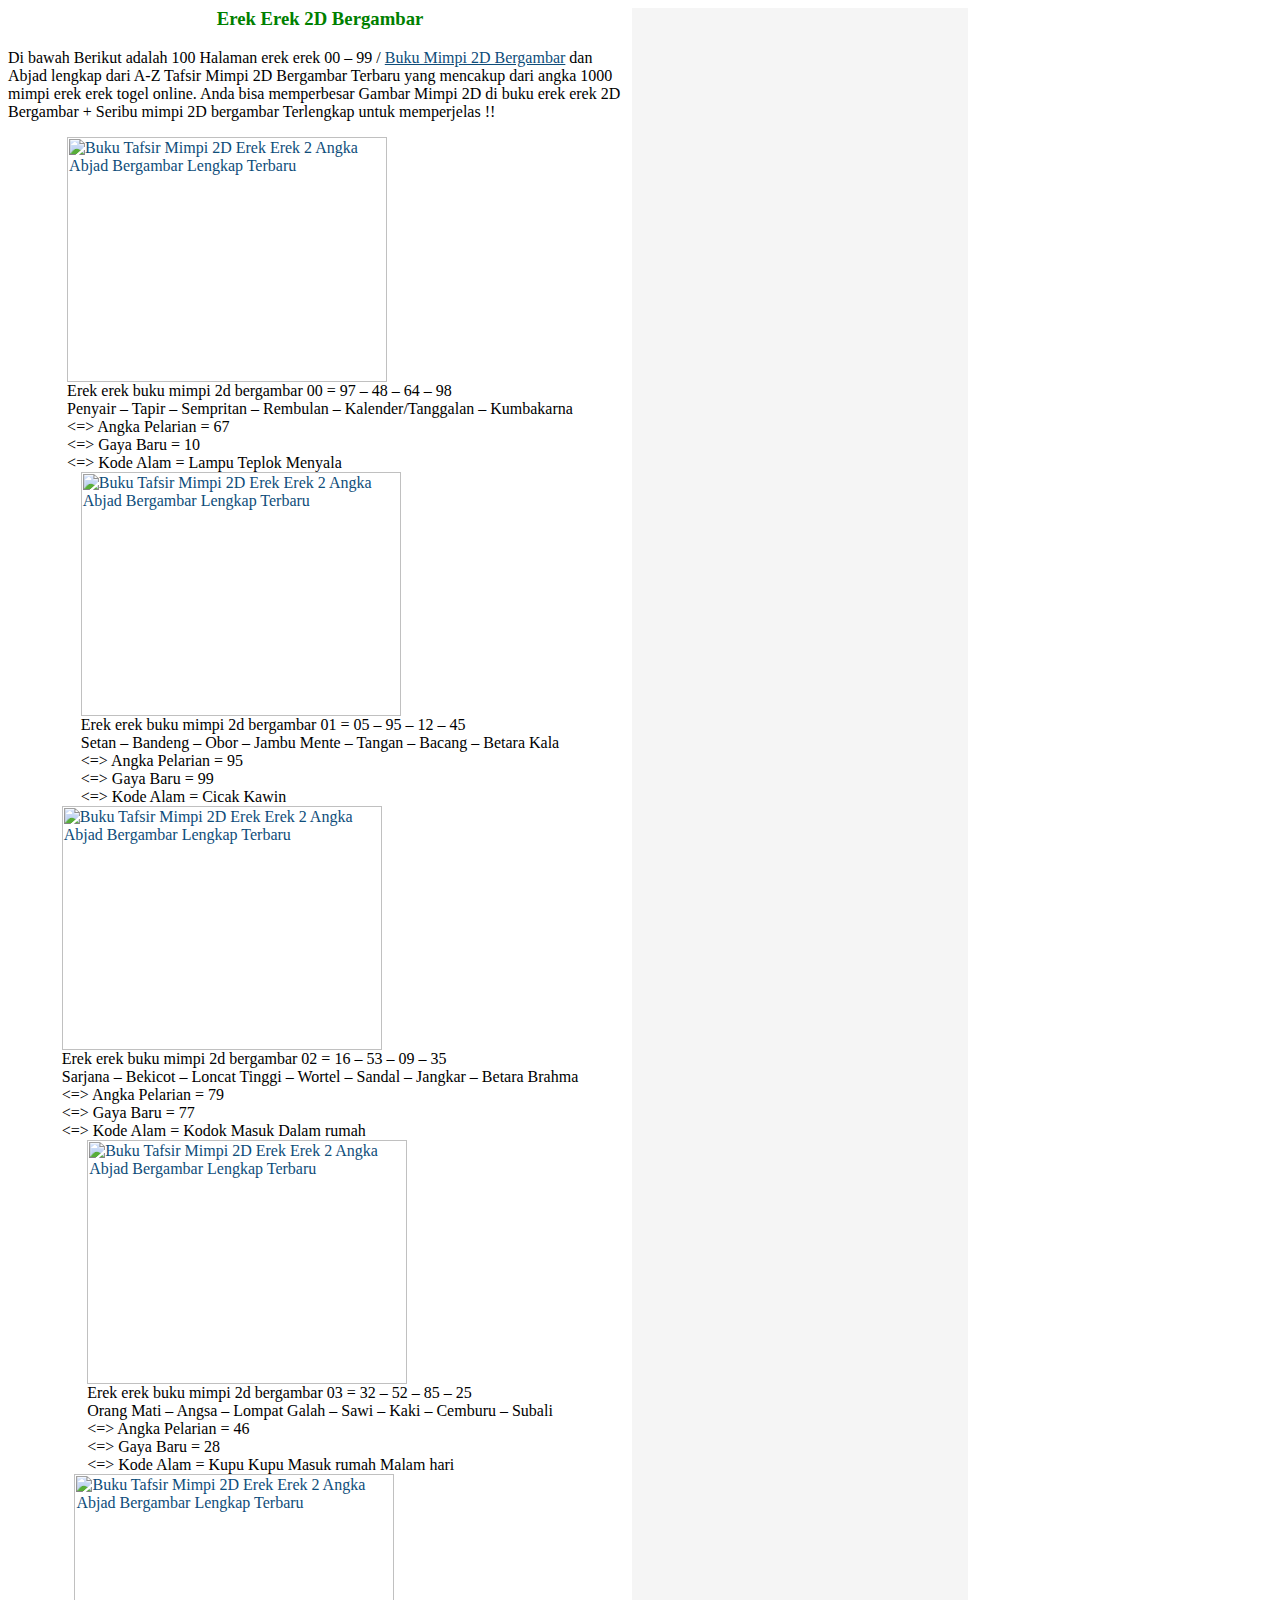
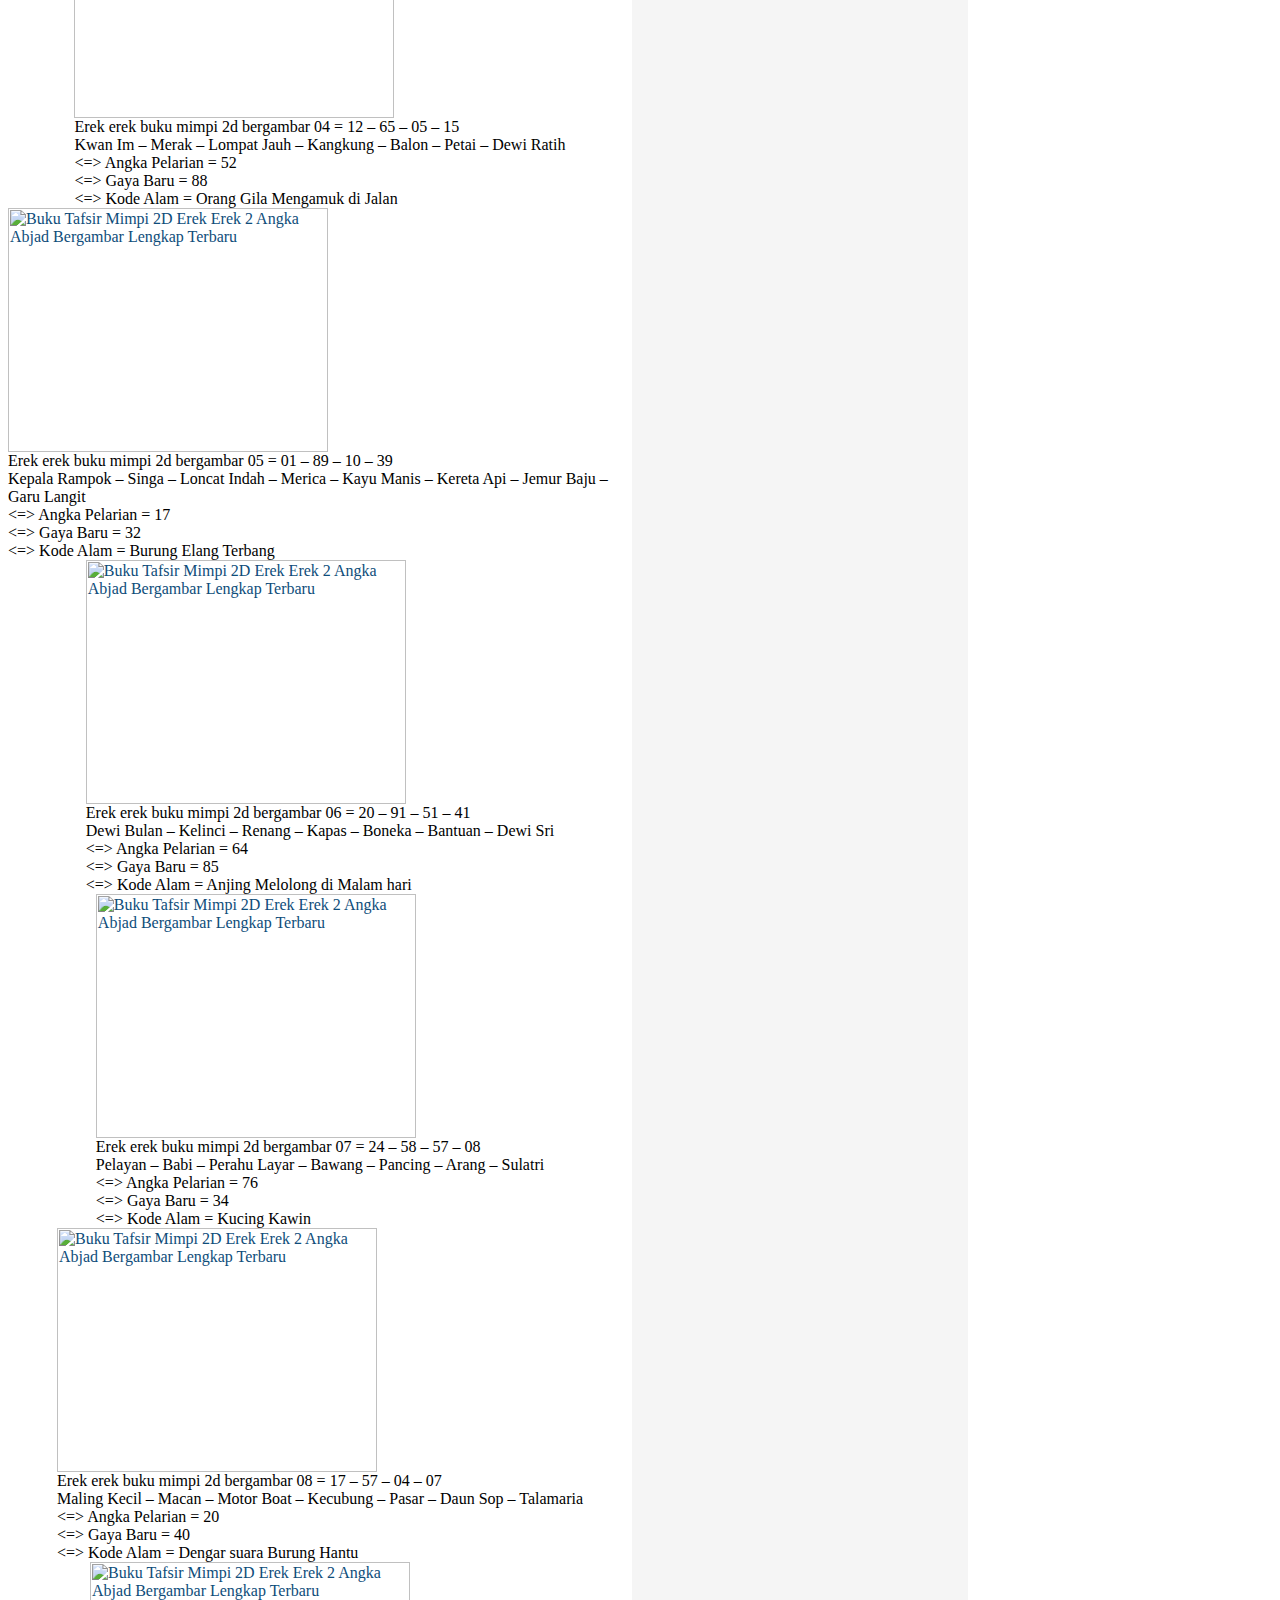
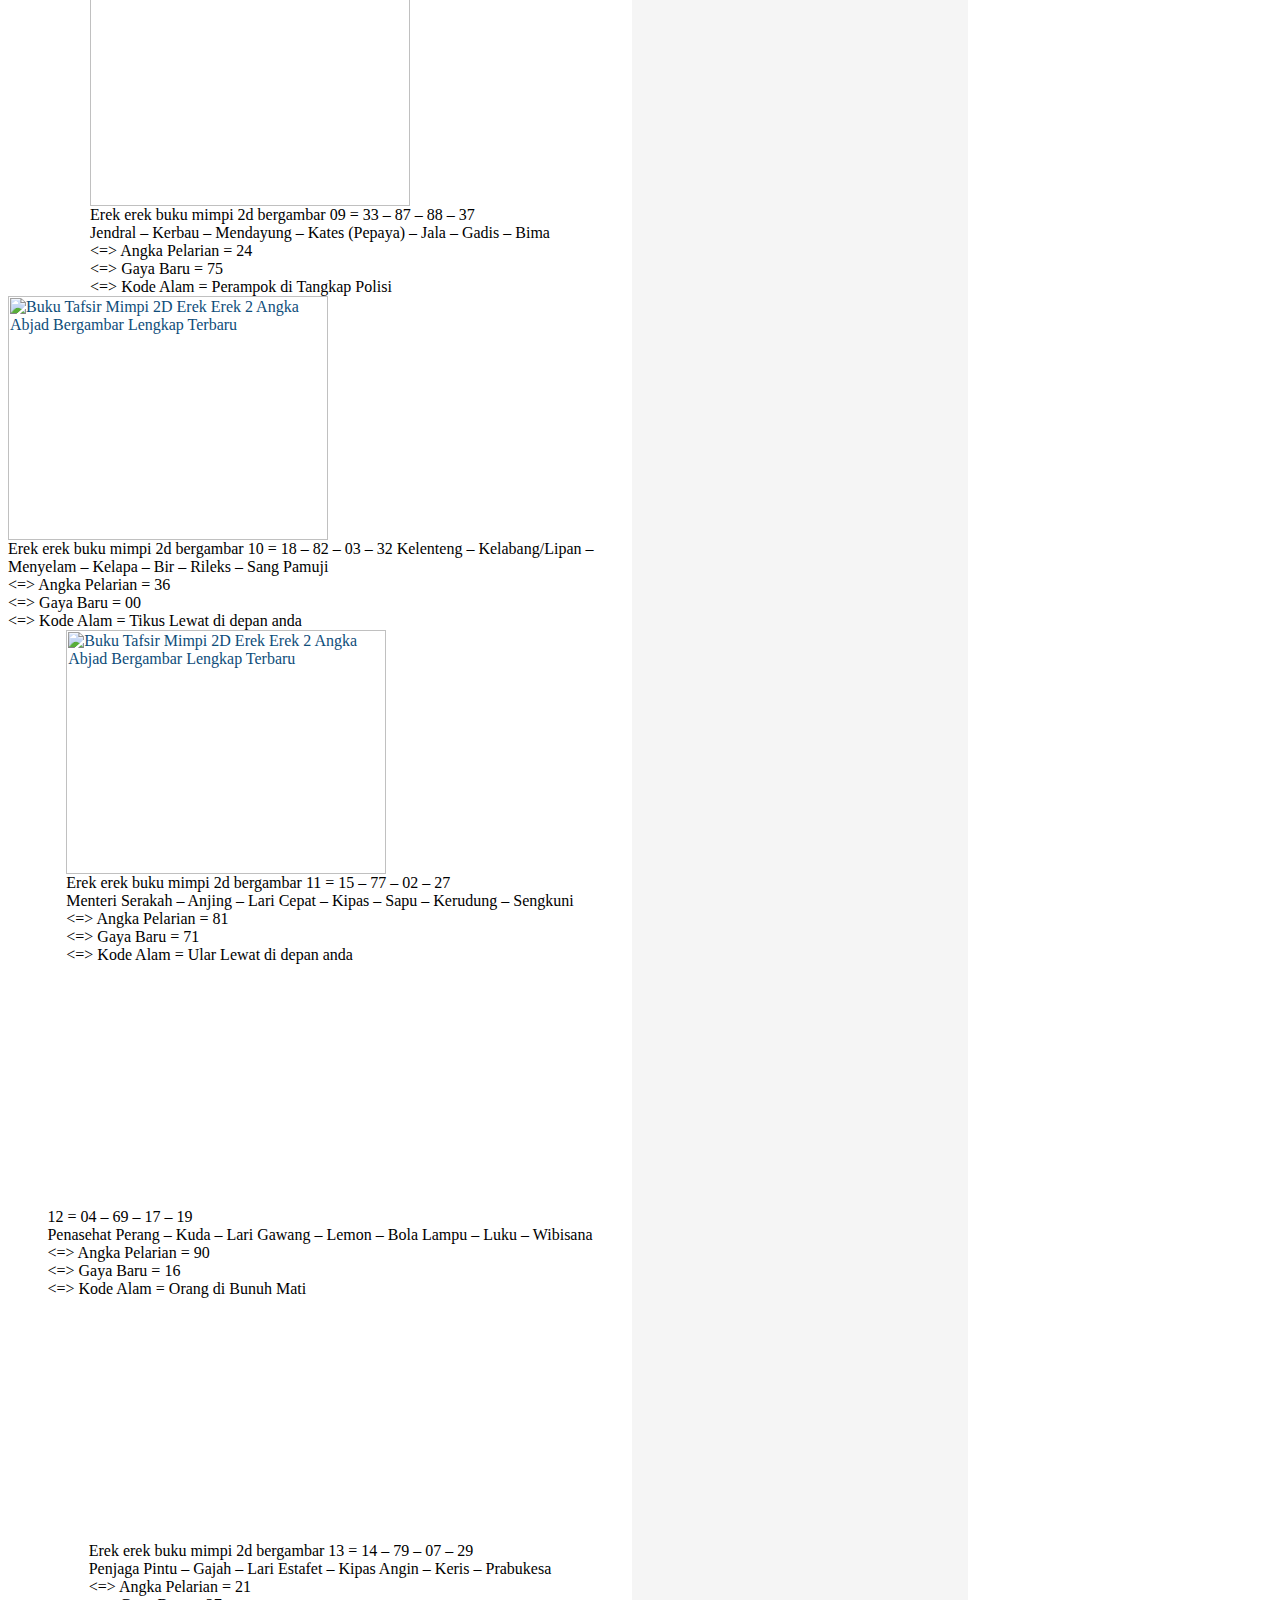
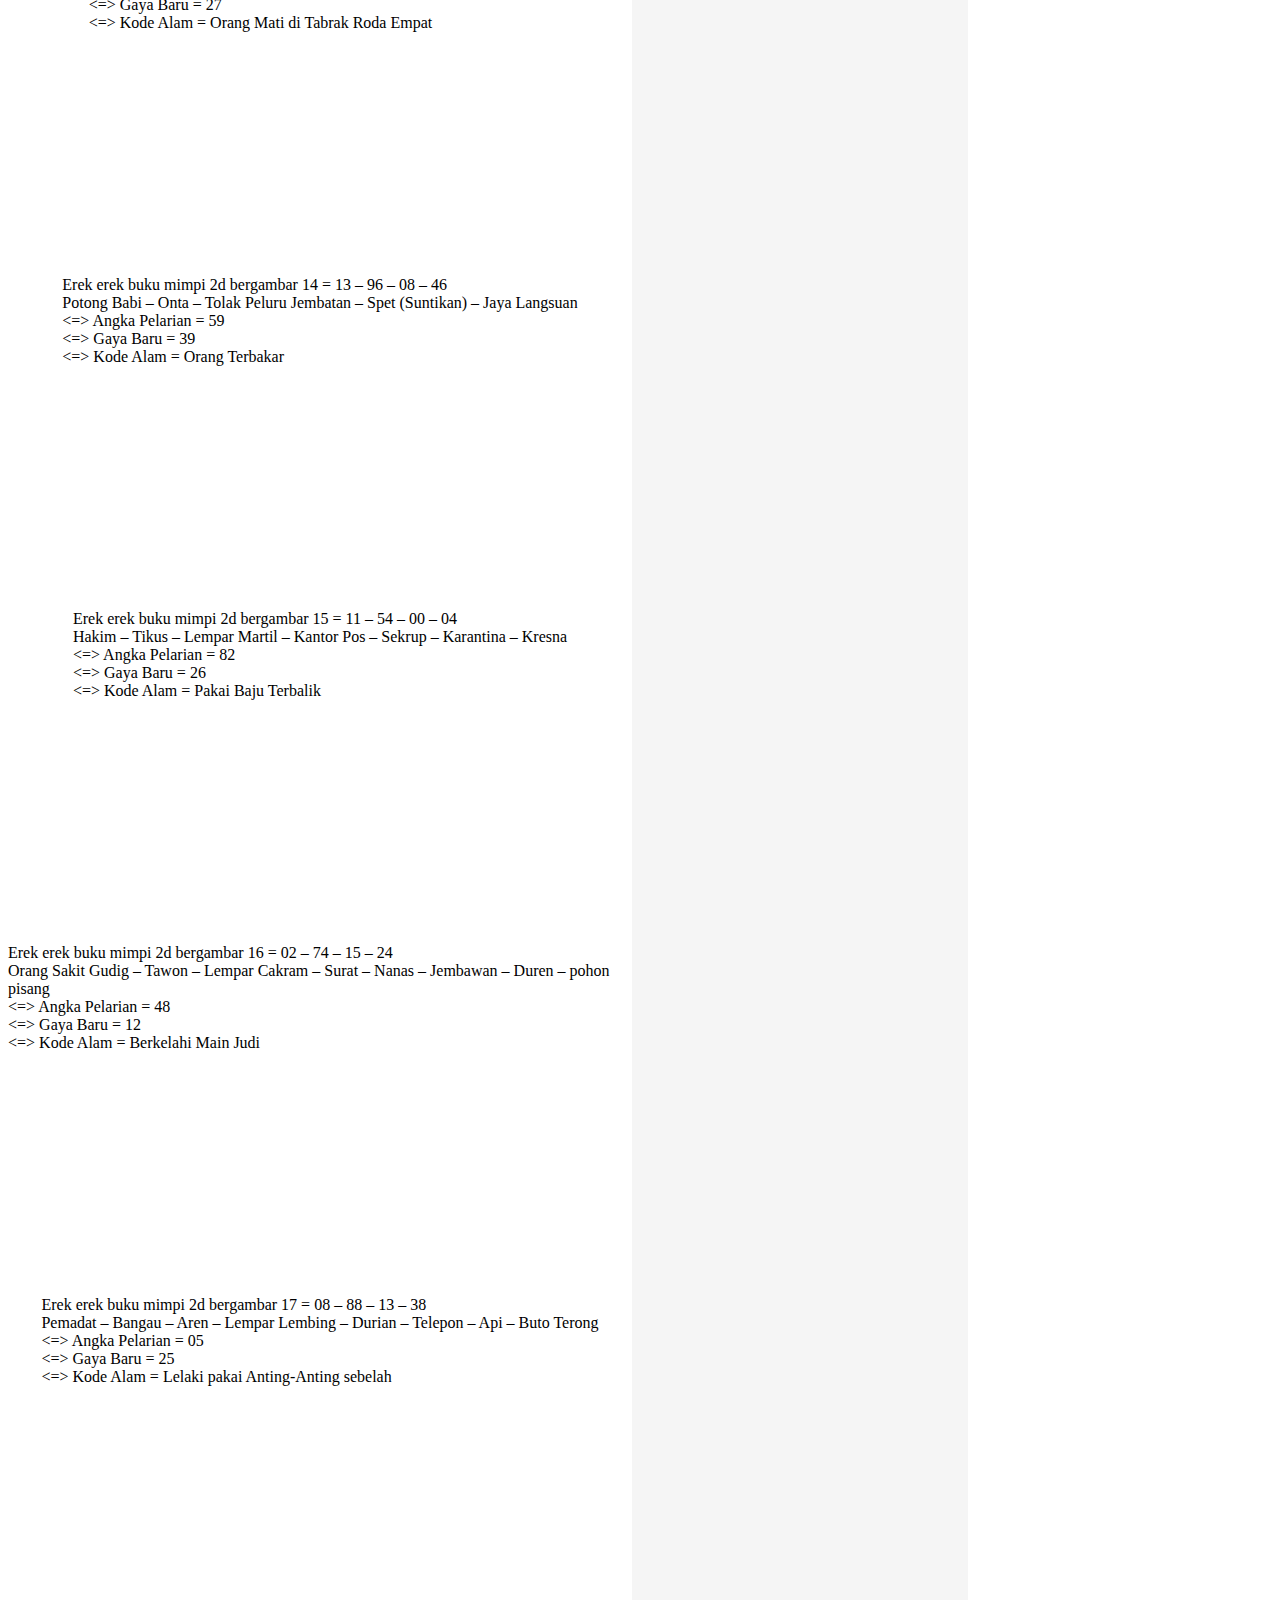
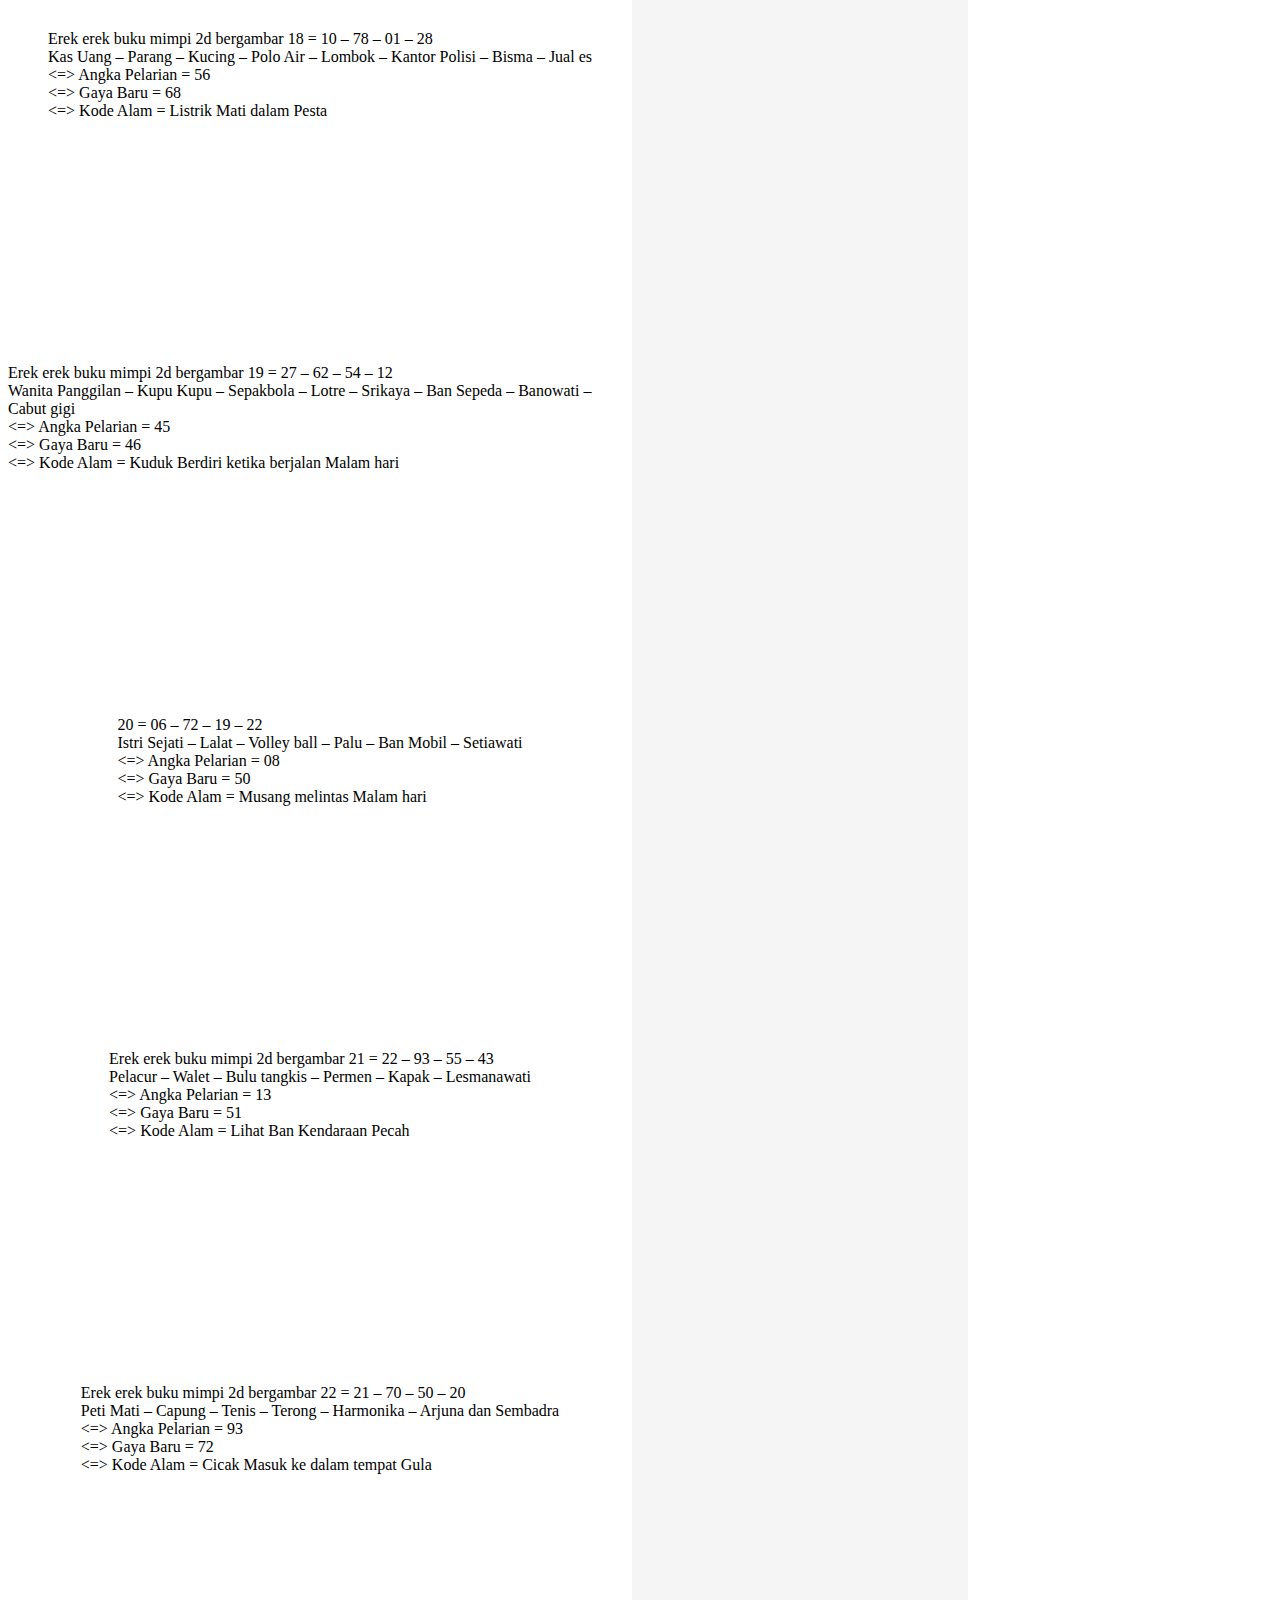
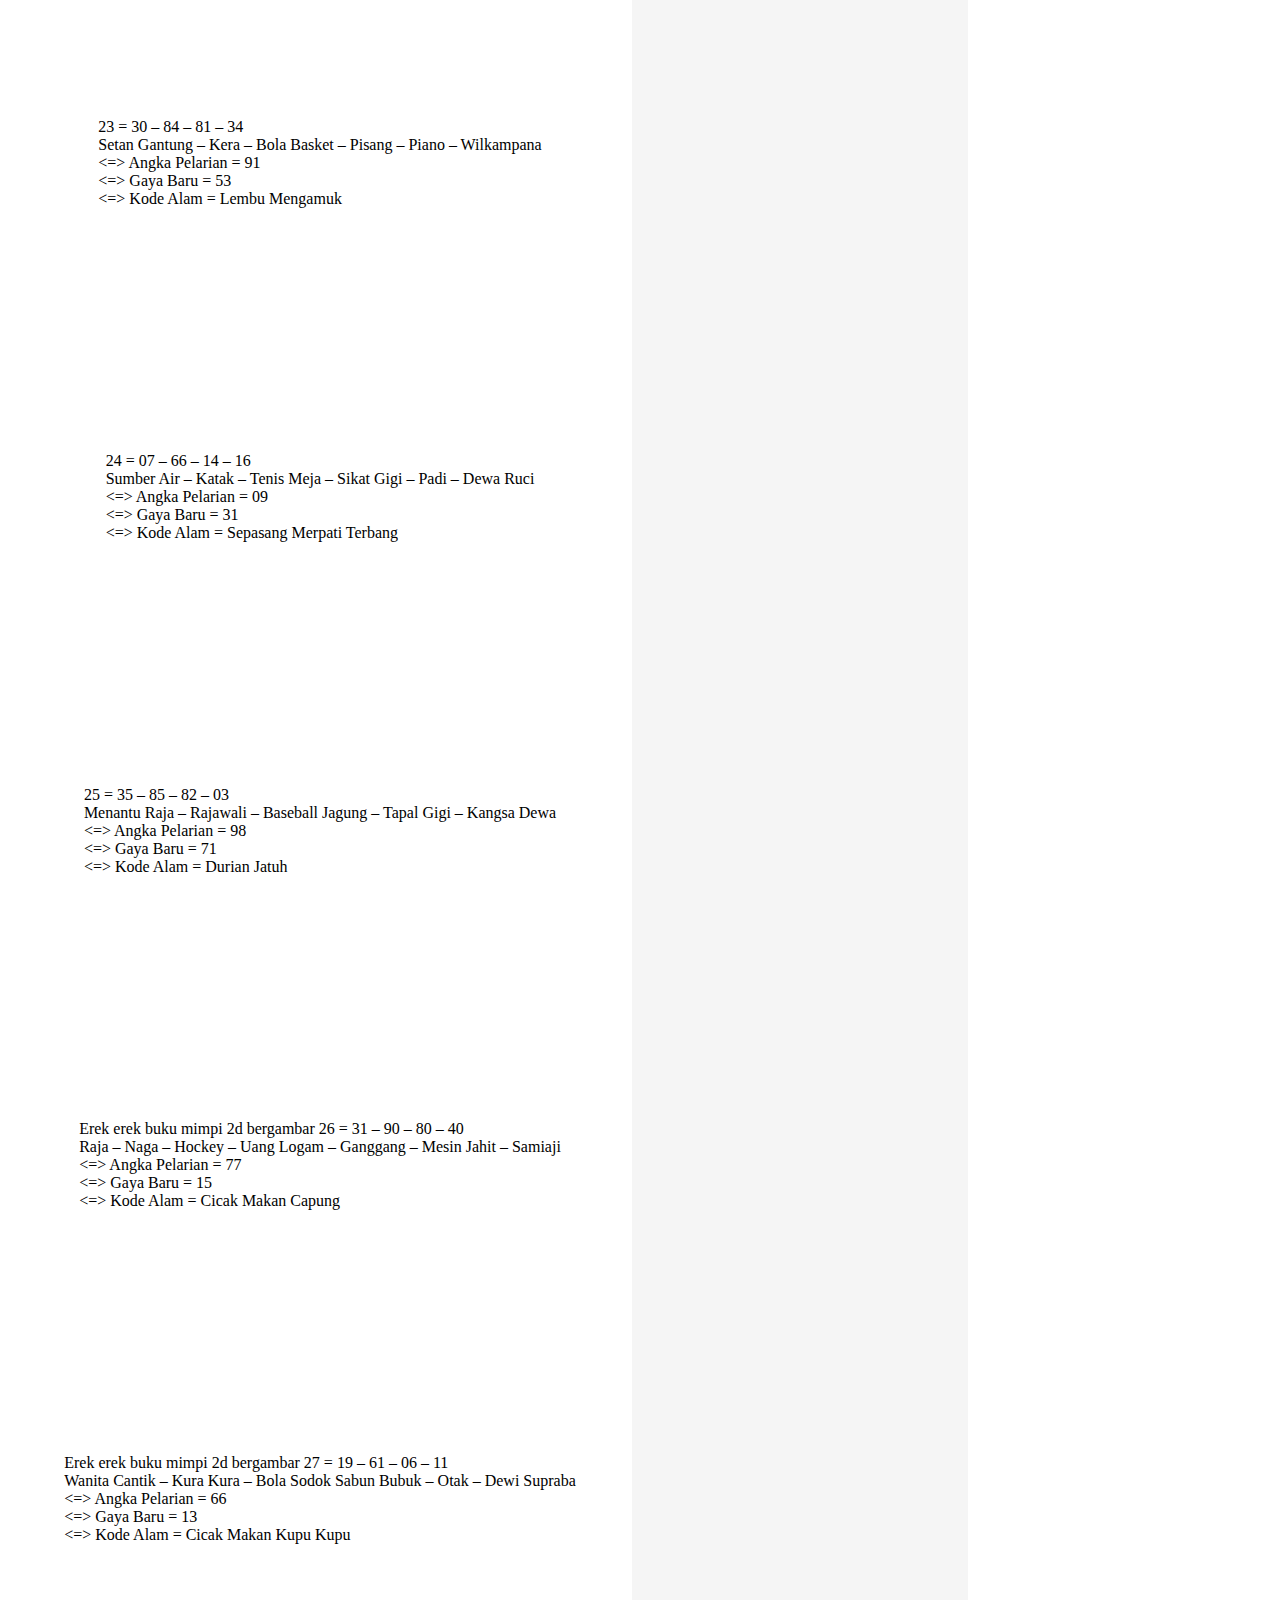
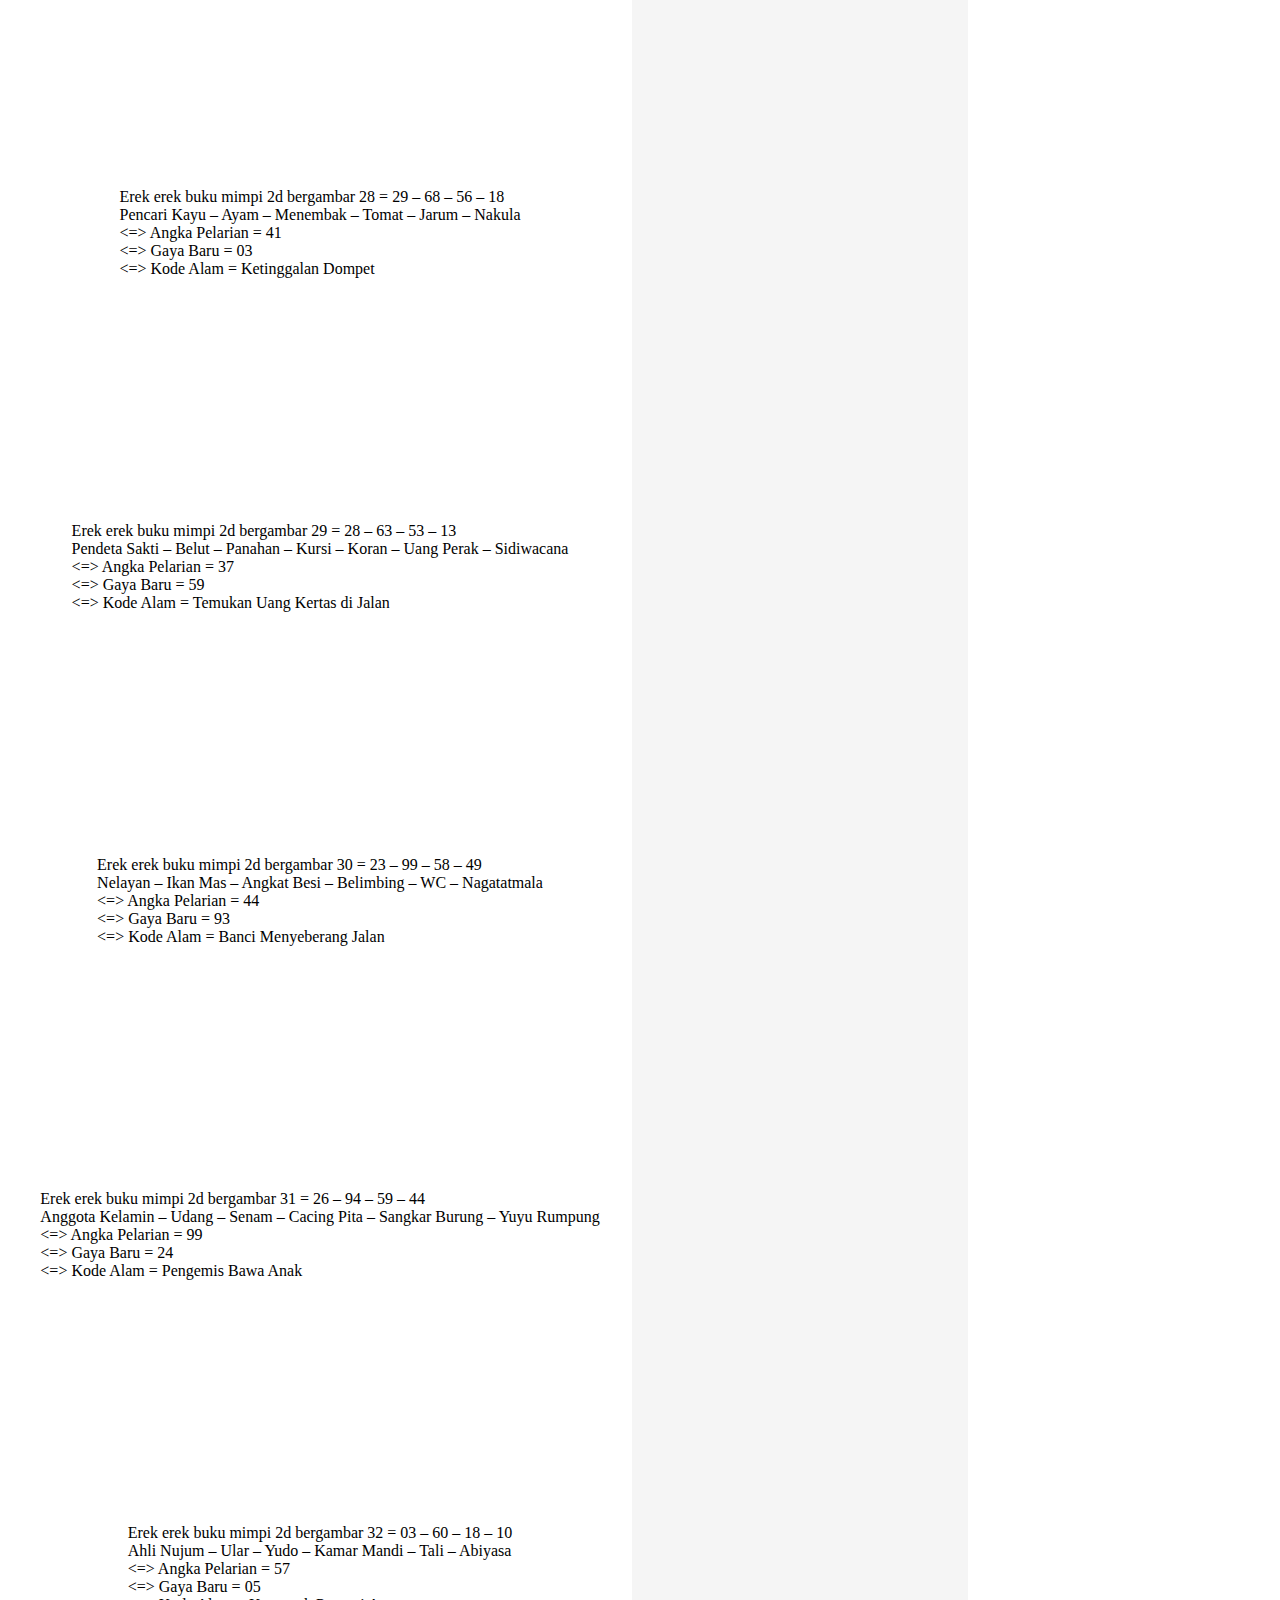
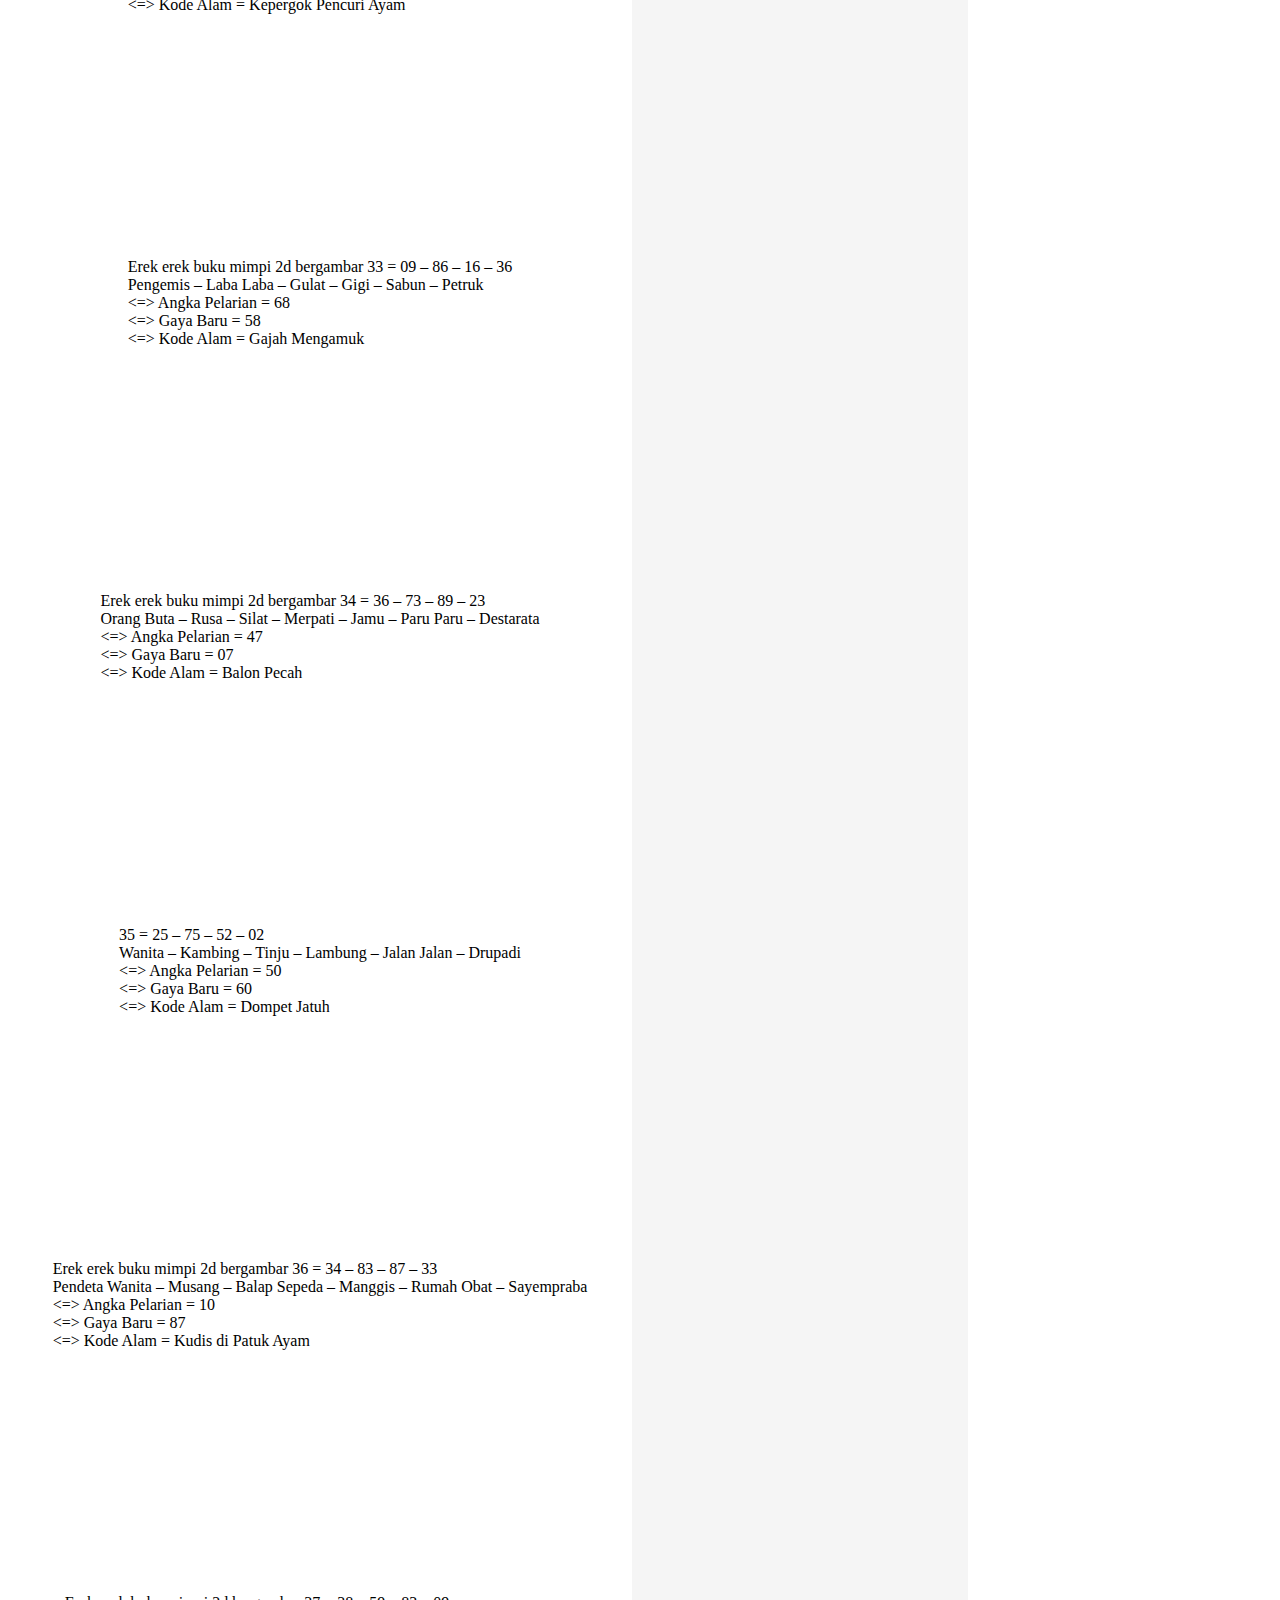
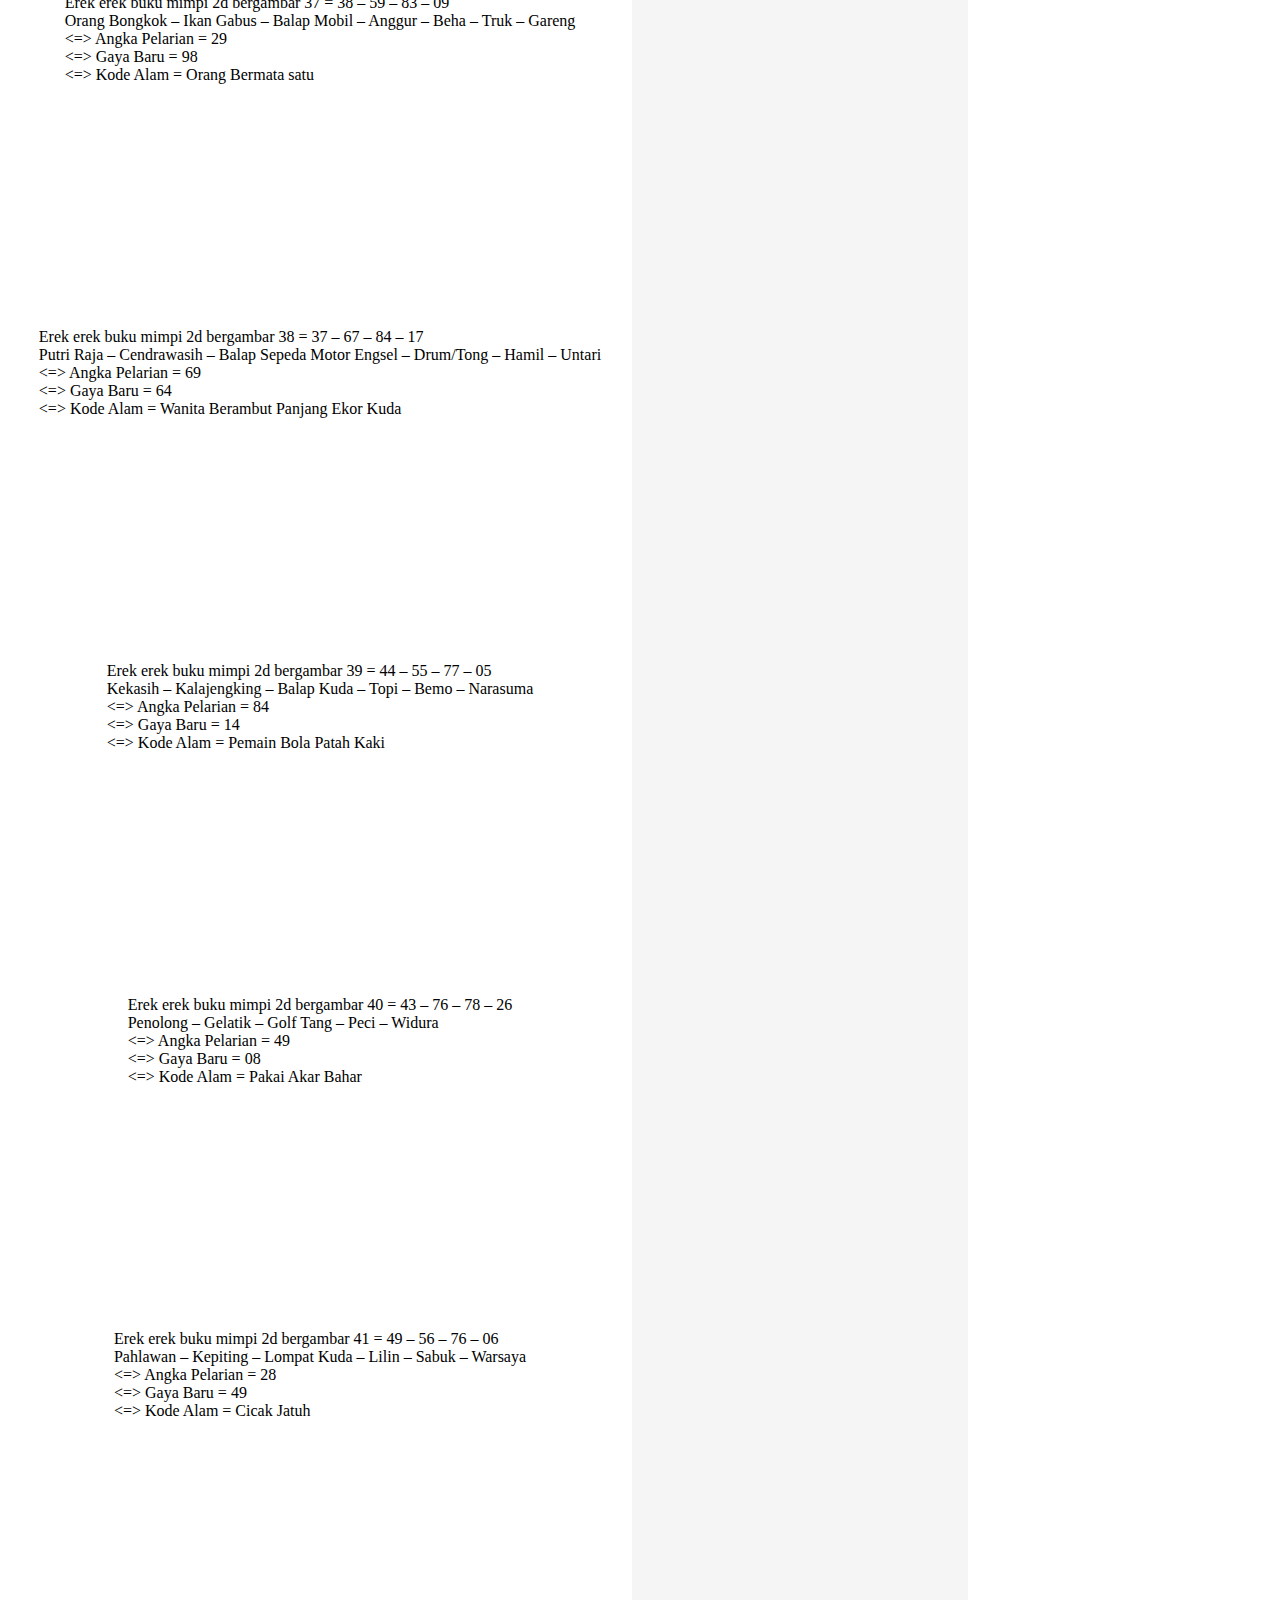
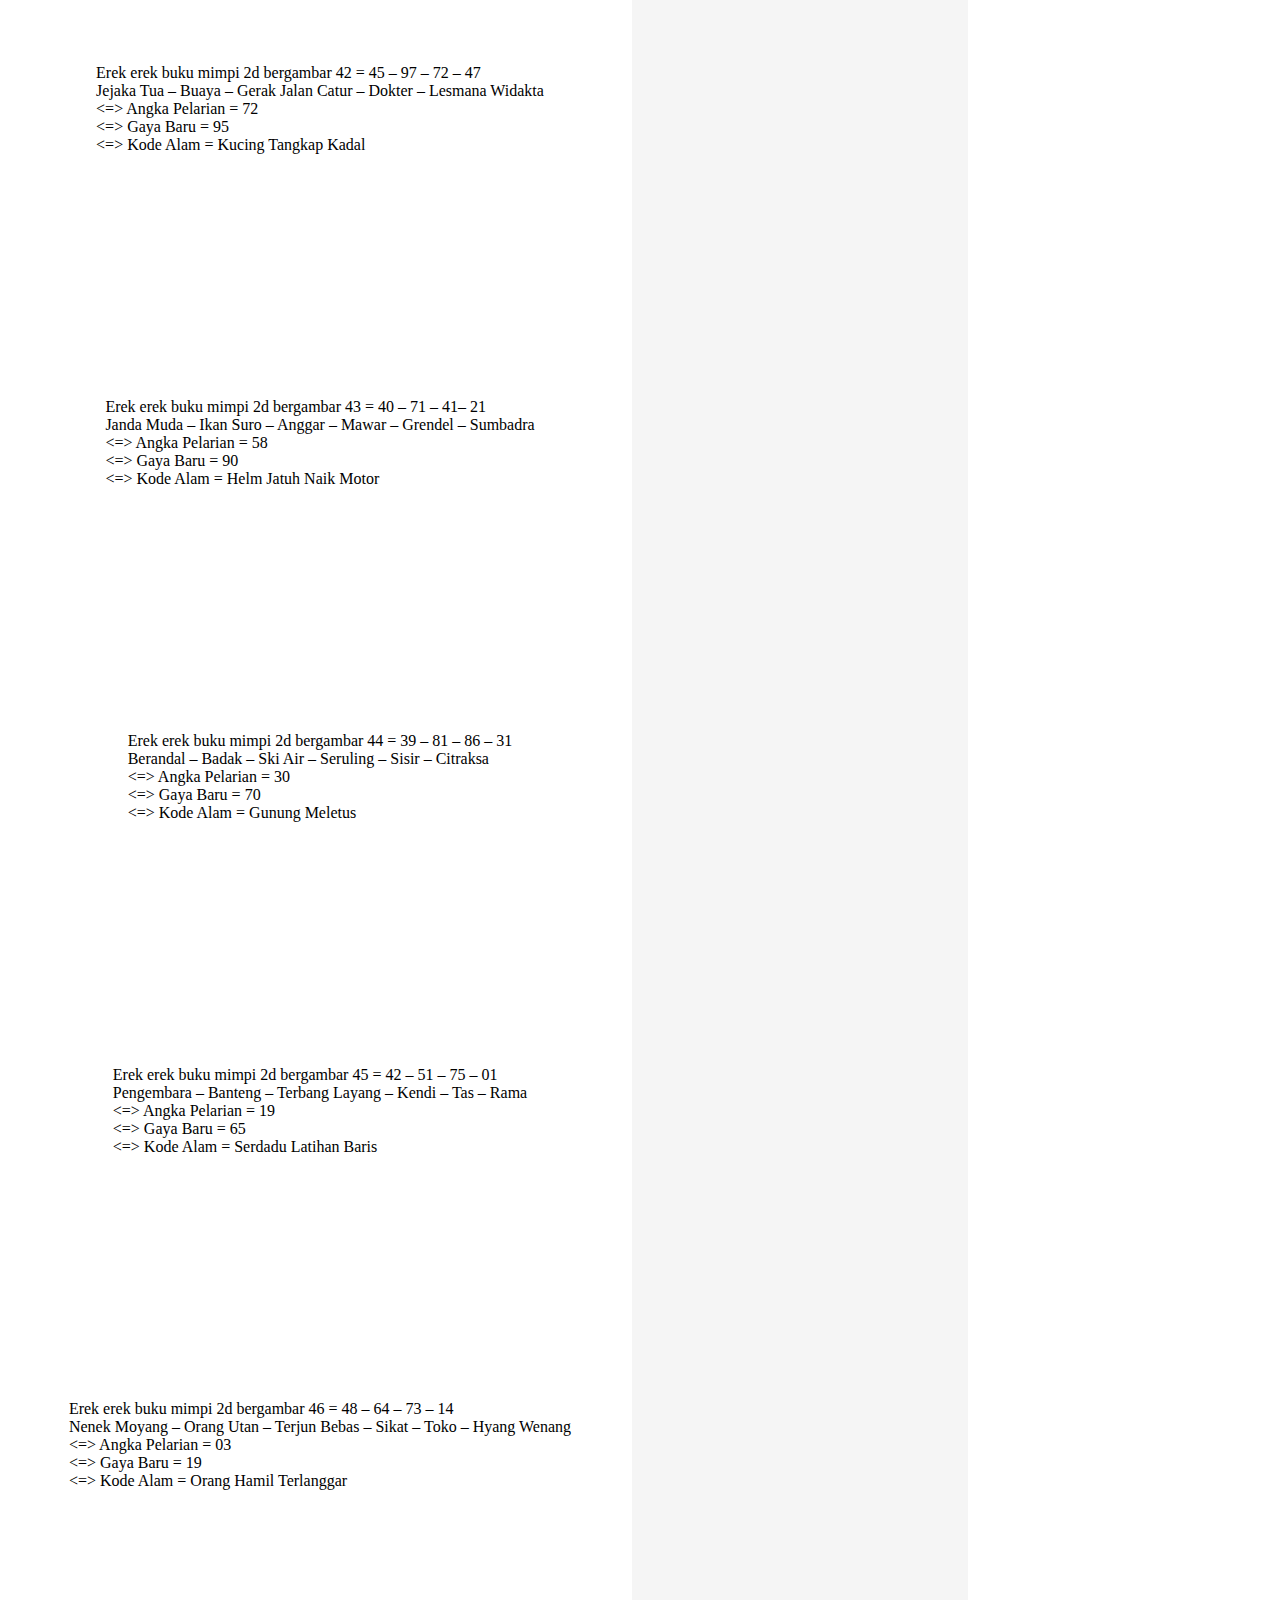
==== index.html @ 565a5480 "Add files via upload" ====
<html lang="id"><head>
	<meta name="google-site-verification" content="4h1ft4DFIJE33yqaBZ__k4zGeSoGa7ry8H5PBf_lhq4">
	<meta name="google-site-verification" content="EecIyYIoFDImPOa6z5PEH-HVB5UIcIVOYPsDN4XDyy0">
	<meta name="google-site-verification" content="yWJupwbyWQgJTcm21x-_WTX15NIT4MhfiQ0h_FY5YfA">
	<meta name="google-site-verification" content="Xh7wIQfkf4z2zD82jQS8OKsDWLdz6RRJV9nKrHuXRN0">
	<meta name="google-site-verification" content="r9ReUBW6klHKmkuVOQXiaa1Wh_DpQUhvSMep_JDXJuY">
	
<meta charset="UTF-8">
<meta name="viewport" content="initial-scale=1.0">
<meta name="robots" content="index, follow, max-image-preview:large, max-snippet:-1, max-video-preview:-1">
<link rel="profile" href="http://gmpg.org/xfn/11">
<link rel="pingback" href="http://78.47.68.239/xmlrpc.php">

	<!-- This site is optimized with the Yoast SEO plugin v19.14 - https://yoast.com/wordpress/plugins/seo/ -->
	<title>Buku Mimpi 2D Bergambar Lengkap Erek Erek 00 - 99 - Teras Mimpi</title>
	<meta name="description" content="Buku Mimpi 2D atau Erek Erek 2D Bergambar Seribu Mimpi Terlengkap terbaru dari Tafsir Mimpi 2D Abjad A-Z + gambar mimpi 2D, Serta no togel">
	<link rel="canonical" href="http://78.47.68.239/buku-mimpi-2d-bergambar/">
	<meta property="og:locale" content="id_ID">
	<meta property="og:type" content="article">
	<meta property="og:title" content="Buku Mimpi 2D Bergambar Lengkap Erek Erek 00 - 99 - Teras Mimpi">
	<meta property="og:description" content="Buku Mimpi 2D atau Erek Erek 2D Bergambar Seribu Mimpi Terlengkap terbaru dari Tafsir Mimpi 2D Abjad A-Z + gambar mimpi 2D, Serta no togel">
	<meta property="og:url" content="http://78.47.68.239/buku-mimpi-2d-bergambar/">
	<meta property="og:site_name" content="Teras Mimpi">
	<meta property="article:publisher" content="https://www.facebook.com/terasmimpi/">
	<meta property="article:published_time" content="2021-06-28T16:38:34+00:00">
	<meta property="article:modified_time" content="2021-09-03T13:37:25+00:00">
	<meta property="og:image" content="http://78.47.68.239/wp-content/uploads/2021/06/tbukumimpi2d.png">
	<meta property="og:image:width" content="595">
	<meta property="og:image:height" content="456">
	<meta property="og:image:type" content="image/png">
	<meta name="author" content="masarek">
	<meta name="twitter:card" content="summary_large_image">
	<meta name="twitter:label1" content="Ditulis oleh">
	<meta name="twitter:data1" content="masarek">
	<meta name="twitter:label2" content="Estimasi waktu membaca">
	<meta name="twitter:data2" content="37 menit">
	<script src="//e.dtscout.com/e/?v=1a&amp;pid=5200&amp;site=1&amp;l=http%3A%2F%2F78.47.68.239%2Fbuku-mimpi-2d-bergambar%2F&amp;j=http%3A%2F%2F78.47.68.239%2Ferek-erek-22%2F" async="" type="text/javascript"></script><script type="application/ld+json" class="yoast-schema-graph">{"@context":"https://schema.org","@graph":[{"@type":"Article","@id":"http://78.47.68.239/buku-mimpi-2d-bergambar/#article","isPartOf":{"@id":"http://78.47.68.239/buku-mimpi-2d-bergambar/"},"author":{"name":"masarek","@id":"http://78.47.68.239/#/schema/person/57a13f8662c06a3f0b20057c6a1c3c63"},"headline":"Buku Mimpi 2D Bergambar Lengkap Erek Erek 00 &#8211; 99","datePublished":"2021-06-28T16:38:34+00:00","dateModified":"2021-09-03T13:37:25+00:00","mainEntityOfPage":{"@id":"http://78.47.68.239/buku-mimpi-2d-bergambar/"},"wordCount":3000,"commentCount":0,"publisher":{"@id":"http://78.47.68.239/#organization"},"image":{"@id":"http://78.47.68.239/buku-mimpi-2d-bergambar/#primaryimage"},"thumbnailUrl":"http://78.47.68.239/wp-content/uploads/2021/06/tbukumimpi2d.png","keywords":["2d bergambar","buku mimpi 2d","tafsir mimpi 2d bergambar","tafsir seribu mimpi"],"articleSection":["Buku Mimpi"],"inLanguage":"id","potentialAction":[{"@type":"CommentAction","name":"Comment","target":["http://78.47.68.239/buku-mimpi-2d-bergambar/#respond"]}]},{"@type":"WebPage","@id":"http://78.47.68.239/buku-mimpi-2d-bergambar/","url":"http://78.47.68.239/buku-mimpi-2d-bergambar/","name":"Buku Mimpi 2D Bergambar Lengkap Erek Erek 00 - 99 - Teras Mimpi","isPartOf":{"@id":"http://78.47.68.239/#website"},"primaryImageOfPage":{"@id":"http://78.47.68.239/buku-mimpi-2d-bergambar/#primaryimage"},"image":{"@id":"http://78.47.68.239/buku-mimpi-2d-bergambar/#primaryimage"},"thumbnailUrl":"http://78.47.68.239/wp-content/uploads/2021/06/tbukumimpi2d.png","datePublished":"2021-06-28T16:38:34+00:00","dateModified":"2021-09-03T13:37:25+00:00","description":"Buku Mimpi 2D atau Erek Erek 2D Bergambar Seribu Mimpi Terlengkap terbaru dari Tafsir Mimpi 2D Abjad A-Z + gambar mimpi 2D, Serta no togel","breadcrumb":{"@id":"http://78.47.68.239/buku-mimpi-2d-bergambar/#breadcrumb"},"inLanguage":"id","potentialAction":[{"@type":"ReadAction","target":["http://78.47.68.239/buku-mimpi-2d-bergambar/"]}]},{"@type":"ImageObject","inLanguage":"id","@id":"http://78.47.68.239/buku-mimpi-2d-bergambar/#primaryimage","url":"http://78.47.68.239/wp-content/uploads/2021/06/tbukumimpi2d.png","contentUrl":"http://78.47.68.239/wp-content/uploads/2021/06/tbukumimpi2d.png","width":595,"height":456,"caption":"Buku Mimpi 2D Bergambar Lengkap Erek Erek 00 - 99"},{"@type":"BreadcrumbList","@id":"http://78.47.68.239/buku-mimpi-2d-bergambar/#breadcrumb","itemListElement":[{"@type":"ListItem","position":1,"name":"Home","item":"http://78.47.68.239/"},{"@type":"ListItem","position":2,"name":"Buku Mimpi","item":"http://78.47.68.239/category/buku-mimpi/"},{"@type":"ListItem","position":3,"name":"Buku Mimpi 2D Bergambar Lengkap Erek Erek 00 &#8211; 99"}]},{"@type":"WebSite","@id":"http://78.47.68.239/#website","url":"http://78.47.68.239/","name":"Teras Mimpi","description":"Erek Erek dalam Buku Mimpi Lengkap dengan Abjad Bergambar Dan Kode Alam.","publisher":{"@id":"http://78.47.68.239/#organization"},"potentialAction":[{"@type":"SearchAction","target":{"@type":"EntryPoint","urlTemplate":"http://78.47.68.239/?s={search_term_string}"},"query-input":"required name=search_term_string"}],"inLanguage":"id"},{"@type":"Organization","@id":"http://78.47.68.239/#organization","name":"Teras Mimpi","url":"http://78.47.68.239/","logo":{"@type":"ImageObject","inLanguage":"id","@id":"http://78.47.68.239/#/schema/logo/image/","url":"http://78.47.68.239/wp-content/uploads/2021/02/sinatra-logo.png","contentUrl":"http://78.47.68.239/wp-content/uploads/2021/02/sinatra-logo.png","width":370,"height":73,"caption":"Teras Mimpi"},"image":{"@id":"http://78.47.68.239/#/schema/logo/image/"},"sameAs":["https://id.pinterest.com/business/hub/","https://www.facebook.com/terasmimpi/"]},{"@type":"Person","@id":"http://78.47.68.239/#/schema/person/57a13f8662c06a3f0b20057c6a1c3c63","name":"masarek","image":{"@type":"ImageObject","inLanguage":"id","@id":"http://78.47.68.239/#/schema/person/image/","url":"http://0.gravatar.com/avatar/fe14db92fb1d255c6560cca7ba50dd4c?s=96&d=mm&r=g","contentUrl":"http://0.gravatar.com/avatar/fe14db92fb1d255c6560cca7ba50dd4c?s=96&d=mm&r=g","caption":"masarek"},"sameAs":["http://78.47.68.239"],"url":"http://78.47.68.239/author/masarek/"}]}</script>
	<!-- / Yoast SEO plugin. -->


<link rel="dns-prefetch" href="//static.addtoany.com">
<link rel="dns-prefetch" href="//fonts.googleapis.com">
<link rel="alternate" type="application/rss+xml" title="Teras Mimpi » Feed" href="http://78.47.68.239/feed/">
<link rel="alternate" type="application/rss+xml" title="Teras Mimpi » Umpan Komentar" href="http://78.47.68.239/comments/feed/">
<link rel="alternate" type="application/rss+xml" title="Teras Mimpi » Buku Mimpi 2D Bergambar Lengkap Erek Erek 00 – 99 Umpan Komentar" href="http://78.47.68.239/buku-mimpi-2d-bergambar/feed/">
<script type="text/javascript">
window._wpemojiSettings = {"baseUrl":"https:\/\/s.w.org\/images\/core\/emoji\/14.0.0\/72x72\/","ext":".png","svgUrl":"https:\/\/s.w.org\/images\/core\/emoji\/14.0.0\/svg\/","svgExt":".svg","source":{"concatemoji":"http:\/\/78.47.68.239\/wp-includes\/js\/wp-emoji-release.min.js?ver=6.1.1"}};
/*! This file is auto-generated */
!function(e,a,t){var n,r,o,i=a.createElement("canvas"),p=i.getContext&&i.getContext("2d");function s(e,t){var a=String.fromCharCode,e=(p.clearRect(0,0,i.width,i.height),p.fillText(a.apply(this,e),0,0),i.toDataURL());return p.clearRect(0,0,i.width,i.height),p.fillText(a.apply(this,t),0,0),e===i.toDataURL()}function c(e){var t=a.createElement("script");t.src=e,t.defer=t.type="text/javascript",a.getElementsByTagName("head")[0].appendChild(t)}for(o=Array("flag","emoji"),t.supports={everything:!0,everythingExceptFlag:!0},r=0;r<o.length;r++)t.supports[o[r]]=function(e){if(p&&p.fillText)switch(p.textBaseline="top",p.font="600 32px Arial",e){case"flag":return s([127987,65039,8205,9895,65039],[127987,65039,8203,9895,65039])?!1:!s([55356,56826,55356,56819],[55356,56826,8203,55356,56819])&&!s([55356,57332,56128,56423,56128,56418,56128,56421,56128,56430,56128,56423,56128,56447],[55356,57332,8203,56128,56423,8203,56128,56418,8203,56128,56421,8203,56128,56430,8203,56128,56423,8203,56128,56447]);case"emoji":return!s([129777,127995,8205,129778,127999],[129777,127995,8203,129778,127999])}return!1}(o[r]),t.supports.everything=t.supports.everything&&t.supports[o[r]],"flag"!==o[r]&&(t.supports.everythingExceptFlag=t.supports.everythingExceptFlag&&t.supports[o[r]]);t.supports.everythingExceptFlag=t.supports.everythingExceptFlag&&!t.supports.flag,t.DOMReady=!1,t.readyCallback=function(){t.DOMReady=!0},t.supports.everything||(n=function(){t.readyCallback()},a.addEventListener?(a.addEventListener("DOMContentLoaded",n,!1),e.addEventListener("load",n,!1)):(e.attachEvent("onload",n),a.attachEvent("onreadystatechange",function(){"complete"===a.readyState&&t.readyCallback()})),(e=t.source||{}).concatemoji?c(e.concatemoji):e.wpemoji&&e.twemoji&&(c(e.twemoji),c(e.wpemoji)))}(window,document,window._wpemojiSettings);
</script><script src="http://78.47.68.239/wp-includes/js/wp-emoji-release.min.js?ver=6.1.1" type="text/javascript" defer=""></script>
<style type="text/css">
img.wp-smiley,
img.emoji {
	display: inline !important;
	border: none !important;
	box-shadow: none !important;
	height: 1em !important;
	width: 1em !important;
	margin: 0 0.07em !important;
	vertical-align: -0.1em !important;
	background: none !important;
	padding: 0 !important;
}
</style>
	<link rel="stylesheet" id="wp-block-library-css" href="http://78.47.68.239/wp-includes/css/dist/block-library/style.min.css?ver=6.1.1" type="text/css" media="all">
<link rel="stylesheet" id="classic-theme-styles-css" href="http://78.47.68.239/wp-includes/css/classic-themes.min.css?ver=1" type="text/css" media="all">
<style id="global-styles-inline-css" type="text/css">
body{--wp--preset--color--black: #000000;--wp--preset--color--cyan-bluish-gray: #abb8c3;--wp--preset--color--white: #ffffff;--wp--preset--color--pale-pink: #f78da7;--wp--preset--color--vivid-red: #cf2e2e;--wp--preset--color--luminous-vivid-orange: #ff6900;--wp--preset--color--luminous-vivid-amber: #fcb900;--wp--preset--color--light-green-cyan: #7bdcb5;--wp--preset--color--vivid-green-cyan: #00d084;--wp--preset--color--pale-cyan-blue: #8ed1fc;--wp--preset--color--vivid-cyan-blue: #0693e3;--wp--preset--color--vivid-purple: #9b51e0;--wp--preset--gradient--vivid-cyan-blue-to-vivid-purple: linear-gradient(135deg,rgba(6,147,227,1) 0%,rgb(155,81,224) 100%);--wp--preset--gradient--light-green-cyan-to-vivid-green-cyan: linear-gradient(135deg,rgb(122,220,180) 0%,rgb(0,208,130) 100%);--wp--preset--gradient--luminous-vivid-amber-to-luminous-vivid-orange: linear-gradient(135deg,rgba(252,185,0,1) 0%,rgba(255,105,0,1) 100%);--wp--preset--gradient--luminous-vivid-orange-to-vivid-red: linear-gradient(135deg,rgba(255,105,0,1) 0%,rgb(207,46,46) 100%);--wp--preset--gradient--very-light-gray-to-cyan-bluish-gray: linear-gradient(135deg,rgb(238,238,238) 0%,rgb(169,184,195) 100%);--wp--preset--gradient--cool-to-warm-spectrum: linear-gradient(135deg,rgb(74,234,220) 0%,rgb(151,120,209) 20%,rgb(207,42,186) 40%,rgb(238,44,130) 60%,rgb(251,105,98) 80%,rgb(254,248,76) 100%);--wp--preset--gradient--blush-light-purple: linear-gradient(135deg,rgb(255,206,236) 0%,rgb(152,150,240) 100%);--wp--preset--gradient--blush-bordeaux: linear-gradient(135deg,rgb(254,205,165) 0%,rgb(254,45,45) 50%,rgb(107,0,62) 100%);--wp--preset--gradient--luminous-dusk: linear-gradient(135deg,rgb(255,203,112) 0%,rgb(199,81,192) 50%,rgb(65,88,208) 100%);--wp--preset--gradient--pale-ocean: linear-gradient(135deg,rgb(255,245,203) 0%,rgb(182,227,212) 50%,rgb(51,167,181) 100%);--wp--preset--gradient--electric-grass: linear-gradient(135deg,rgb(202,248,128) 0%,rgb(113,206,126) 100%);--wp--preset--gradient--midnight: linear-gradient(135deg,rgb(2,3,129) 0%,rgb(40,116,252) 100%);--wp--preset--duotone--dark-grayscale: url('#wp-duotone-dark-grayscale');--wp--preset--duotone--grayscale: url('#wp-duotone-grayscale');--wp--preset--duotone--purple-yellow: url('#wp-duotone-purple-yellow');--wp--preset--duotone--blue-red: url('#wp-duotone-blue-red');--wp--preset--duotone--midnight: url('#wp-duotone-midnight');--wp--preset--duotone--magenta-yellow: url('#wp-duotone-magenta-yellow');--wp--preset--duotone--purple-green: url('#wp-duotone-purple-green');--wp--preset--duotone--blue-orange: url('#wp-duotone-blue-orange');--wp--preset--font-size--small: 13px;--wp--preset--font-size--medium: 20px;--wp--preset--font-size--large: 36px;--wp--preset--font-size--x-large: 42px;--wp--preset--spacing--20: 0.44rem;--wp--preset--spacing--30: 0.67rem;--wp--preset--spacing--40: 1rem;--wp--preset--spacing--50: 1.5rem;--wp--preset--spacing--60: 2.25rem;--wp--preset--spacing--70: 3.38rem;--wp--preset--spacing--80: 5.06rem;}:where(.is-layout-flex){gap: 0.5em;}body .is-layout-flow > .alignleft{float: left;margin-inline-start: 0;margin-inline-end: 2em;}body .is-layout-flow > .alignright{float: right;margin-inline-start: 2em;margin-inline-end: 0;}body .is-layout-flow > .aligncenter{margin-left: auto !important;margin-right: auto !important;}body .is-layout-constrained > .alignleft{float: left;margin-inline-start: 0;margin-inline-end: 2em;}body .is-layout-constrained > .alignright{float: right;margin-inline-start: 2em;margin-inline-end: 0;}body .is-layout-constrained > .aligncenter{margin-left: auto !important;margin-right: auto !important;}body .is-layout-constrained > :where(:not(.alignleft):not(.alignright):not(.alignfull)){max-width: var(--wp--style--global--content-size);margin-left: auto !important;margin-right: auto !important;}body .is-layout-constrained > .alignwide{max-width: var(--wp--style--global--wide-size);}body .is-layout-flex{display: flex;}body .is-layout-flex{flex-wrap: wrap;align-items: center;}body .is-layout-flex > *{margin: 0;}:where(.wp-block-columns.is-layout-flex){gap: 2em;}.has-black-color{color: var(--wp--preset--color--black) !important;}.has-cyan-bluish-gray-color{color: var(--wp--preset--color--cyan-bluish-gray) !important;}.has-white-color{color: var(--wp--preset--color--white) !important;}.has-pale-pink-color{color: var(--wp--preset--color--pale-pink) !important;}.has-vivid-red-color{color: var(--wp--preset--color--vivid-red) !important;}.has-luminous-vivid-orange-color{color: var(--wp--preset--color--luminous-vivid-orange) !important;}.has-luminous-vivid-amber-color{color: var(--wp--preset--color--luminous-vivid-amber) !important;}.has-light-green-cyan-color{color: var(--wp--preset--color--light-green-cyan) !important;}.has-vivid-green-cyan-color{color: var(--wp--preset--color--vivid-green-cyan) !important;}.has-pale-cyan-blue-color{color: var(--wp--preset--color--pale-cyan-blue) !important;}.has-vivid-cyan-blue-color{color: var(--wp--preset--color--vivid-cyan-blue) !important;}.has-vivid-purple-color{color: var(--wp--preset--color--vivid-purple) !important;}.has-black-background-color{background-color: var(--wp--preset--color--black) !important;}.has-cyan-bluish-gray-background-color{background-color: var(--wp--preset--color--cyan-bluish-gray) !important;}.has-white-background-color{background-color: var(--wp--preset--color--white) !important;}.has-pale-pink-background-color{background-color: var(--wp--preset--color--pale-pink) !important;}.has-vivid-red-background-color{background-color: var(--wp--preset--color--vivid-red) !important;}.has-luminous-vivid-orange-background-color{background-color: var(--wp--preset--color--luminous-vivid-orange) !important;}.has-luminous-vivid-amber-background-color{background-color: var(--wp--preset--color--luminous-vivid-amber) !important;}.has-light-green-cyan-background-color{background-color: var(--wp--preset--color--light-green-cyan) !important;}.has-vivid-green-cyan-background-color{background-color: var(--wp--preset--color--vivid-green-cyan) !important;}.has-pale-cyan-blue-background-color{background-color: var(--wp--preset--color--pale-cyan-blue) !important;}.has-vivid-cyan-blue-background-color{background-color: var(--wp--preset--color--vivid-cyan-blue) !important;}.has-vivid-purple-background-color{background-color: var(--wp--preset--color--vivid-purple) !important;}.has-black-border-color{border-color: var(--wp--preset--color--black) !important;}.has-cyan-bluish-gray-border-color{border-color: var(--wp--preset--color--cyan-bluish-gray) !important;}.has-white-border-color{border-color: var(--wp--preset--color--white) !important;}.has-pale-pink-border-color{border-color: var(--wp--preset--color--pale-pink) !important;}.has-vivid-red-border-color{border-color: var(--wp--preset--color--vivid-red) !important;}.has-luminous-vivid-orange-border-color{border-color: var(--wp--preset--color--luminous-vivid-orange) !important;}.has-luminous-vivid-amber-border-color{border-color: var(--wp--preset--color--luminous-vivid-amber) !important;}.has-light-green-cyan-border-color{border-color: var(--wp--preset--color--light-green-cyan) !important;}.has-vivid-green-cyan-border-color{border-color: var(--wp--preset--color--vivid-green-cyan) !important;}.has-pale-cyan-blue-border-color{border-color: var(--wp--preset--color--pale-cyan-blue) !important;}.has-vivid-cyan-blue-border-color{border-color: var(--wp--preset--color--vivid-cyan-blue) !important;}.has-vivid-purple-border-color{border-color: var(--wp--preset--color--vivid-purple) !important;}.has-vivid-cyan-blue-to-vivid-purple-gradient-background{background: var(--wp--preset--gradient--vivid-cyan-blue-to-vivid-purple) !important;}.has-light-green-cyan-to-vivid-green-cyan-gradient-background{background: var(--wp--preset--gradient--light-green-cyan-to-vivid-green-cyan) !important;}.has-luminous-vivid-amber-to-luminous-vivid-orange-gradient-background{background: var(--wp--preset--gradient--luminous-vivid-amber-to-luminous-vivid-orange) !important;}.has-luminous-vivid-orange-to-vivid-red-gradient-background{background: var(--wp--preset--gradient--luminous-vivid-orange-to-vivid-red) !important;}.has-very-light-gray-to-cyan-bluish-gray-gradient-background{background: var(--wp--preset--gradient--very-light-gray-to-cyan-bluish-gray) !important;}.has-cool-to-warm-spectrum-gradient-background{background: var(--wp--preset--gradient--cool-to-warm-spectrum) !important;}.has-blush-light-purple-gradient-background{background: var(--wp--preset--gradient--blush-light-purple) !important;}.has-blush-bordeaux-gradient-background{background: var(--wp--preset--gradient--blush-bordeaux) !important;}.has-luminous-dusk-gradient-background{background: var(--wp--preset--gradient--luminous-dusk) !important;}.has-pale-ocean-gradient-background{background: var(--wp--preset--gradient--pale-ocean) !important;}.has-electric-grass-gradient-background{background: var(--wp--preset--gradient--electric-grass) !important;}.has-midnight-gradient-background{background: var(--wp--preset--gradient--midnight) !important;}.has-small-font-size{font-size: var(--wp--preset--font-size--small) !important;}.has-medium-font-size{font-size: var(--wp--preset--font-size--medium) !important;}.has-large-font-size{font-size: var(--wp--preset--font-size--large) !important;}.has-x-large-font-size{font-size: var(--wp--preset--font-size--x-large) !important;}
.wp-block-navigation a:where(:not(.wp-element-button)){color: inherit;}
:where(.wp-block-columns.is-layout-flex){gap: 2em;}
.wp-block-pullquote{font-size: 1.5em;line-height: 1.6;}
</style>
<link rel="stylesheet" id="frontier-font-css" href="//fonts.googleapis.com/css?family=Roboto+Condensed%3A400%2C700%7CArimo%3A400%2C700&amp;ver=6.1.1" type="text/css" media="all">
<link rel="stylesheet" id="genericons-css" href="http://78.47.68.239/wp-content/themes/frontier/includes/genericons/genericons.css?ver=1.3.2" type="text/css" media="all">
<link rel="stylesheet" id="frontier-main-css" href="http://78.47.68.239/wp-content/themes/frontier/style.css?ver=1.3.2" type="text/css" media="all">
<link rel="stylesheet" id="frontier-responsive-css" href="http://78.47.68.239/wp-content/themes/frontier/responsive.css?ver=1.3.2" type="text/css" media="all">
<link rel="stylesheet" id="addtoany-css" href="http://78.47.68.239/wp-content/plugins/add-to-any/addtoany.min.css?ver=1.16" type="text/css" media="all">
<script type="text/javascript" id="addtoany-core-js-before">
window.a2a_config=window.a2a_config||{};a2a_config.callbacks=[];a2a_config.overlays=[];a2a_config.templates={};a2a_localize = {
	Share: "Share",
	Save: "Save",
	Subscribe: "Subscribe",
	Email: "Email",
	Bookmark: "Bookmark",
	ShowAll: "Show all",
	ShowLess: "Show less",
	FindServices: "Find service(s)",
	FindAnyServiceToAddTo: "Instantly find any service to add to",
	PoweredBy: "Powered by",
	ShareViaEmail: "Share via email",
	SubscribeViaEmail: "Subscribe via email",
	BookmarkInYourBrowser: "Bookmark in your browser",
	BookmarkInstructions: "Press Ctrl+D or \u2318+D to bookmark this page",
	AddToYourFavorites: "Add to your favorites",
	SendFromWebOrProgram: "Send from any email address or email program",
	EmailProgram: "Email program",
	More: "More&#8230;",
	ThanksForSharing: "Thanks for sharing!",
	ThanksForFollowing: "Thanks for following!"
};
</script>
<script type="text/javascript" async="" src="https://static.addtoany.com/menu/page.js" id="addtoany-core-js"></script>
<script type="text/javascript" src="http://78.47.68.239/wp-includes/js/jquery/jquery.min.js?ver=3.6.1" id="jquery-core-js"></script>
<script type="text/javascript" src="http://78.47.68.239/wp-includes/js/jquery/jquery-migrate.min.js?ver=3.3.2" id="jquery-migrate-js"></script>
<script type="text/javascript" async="" src="http://78.47.68.239/wp-content/plugins/add-to-any/addtoany.min.js?ver=1.1" id="addtoany-jquery-js"></script>
<link rel="https://api.w.org/" href="http://78.47.68.239/wp-json/"><link rel="alternate" type="application/json" href="http://78.47.68.239/wp-json/wp/v2/posts/180"><link rel="EditURI" type="application/rsd+xml" title="RSD" href="http://78.47.68.239/xmlrpc.php?rsd">
<link rel="wlwmanifest" type="application/wlwmanifest+xml" href="http://78.47.68.239/wp-includes/wlwmanifest.xml">
<meta name="generator" content="WordPress 6.1.1">
<link rel="shortlink" href="http://78.47.68.239/?p=180">
<link rel="alternate" type="application/json+oembed" href="http://78.47.68.239/wp-json/oembed/1.0/embed?url=http%3A%2F%2F78.47.68.239%2Fbuku-mimpi-2d-bergambar%2F">
<link rel="alternate" type="text/xml+oembed" href="http://78.47.68.239/wp-json/oembed/1.0/embed?url=http%3A%2F%2F78.47.68.239%2Fbuku-mimpi-2d-bergambar%2F&amp;format=xml">

<meta property="Frontier Theme" content="1.3.2">
<style type="text/css" media="screen">
	#container 	{width: 960px;}
	#header 	{min-height: 140px;}
	#content 	{width: 65%;}
	#sidebar-left 	{width: 35%;}
	#sidebar-right 	{width: 35%;}
</style>

<style type="text/css" media="screen">
	.page-template-page-cs-php #content, .page-template-page-sc-php #content {width: 65%;}
	.page-template-page-cs-php #sidebar-left, .page-template-page-sc-php #sidebar-left,
	.page-template-page-cs-php #sidebar-right, .page-template-page-sc-php #sidebar-right {width: 35%;}
	.page-template-page-scs-php #content {width: 50%;}
	.page-template-page-scs-php #sidebar-left {width: 25%;}
	.page-template-page-scs-php #sidebar-right {width: 25%;}
</style>

<style type="text/css" media="screen">
	#header {background-color:#FFFFFF;}
	#nav-main {background-color:#dd3333;}
	#nav-main .nav-main {border-left: 1px solid #b50b0b; border-right: 1px solid #fb5151;}
	#nav-main .nav-main > li, #nav-main .nav-main > ul > .page_item {border-left: 1px solid #fb5151; border-right: 1px solid #b50b0b;}
	#top-bar {background-color:#222222;}
	#bottom-bar {background-color:#222222;}
	#main {background-color:#F5F5F5;}
	.blog-view, .single-view, .author-info, .archive-info, .form-404 {background-color:#FFFFFF;}
	.blog-view.sticky {background-color:#FFDC8A;}
	.frontier-widget {background-color:#ffffff;}
	.blog-view, .comment-author-admin > .comment-body, .bypostauthor > .comment-body {border-top: 6px solid #dd3333;}
	.page-nav > *, .comment-nav > *, .author-info .title, .comment-reply-link, .widget-title,
	.widget_search .search-submit, .widget_calendar caption {background-color:#dd3333;}
	.genericon {color:#dd3333;}
	a {color:#0E4D7A;}
	a:hover {color:#0000EE;}
</style>

<style type="text/css" id="custom-background-css">
body.custom-background { background-image: url("http://78.47.68.239/wp-content/themes/frontier/images/honeycomb.png"); background-position: left top; background-size: auto; background-repeat: repeat; background-attachment: scroll; }
</style>
	<link rel="icon" href="http://78.47.68.239/wp-content/uploads/2021/04/cropped-Untitled-1-32x32.png" sizes="32x32">
<link rel="icon" href="http://78.47.68.239/wp-content/uploads/2021/04/cropped-Untitled-1-192x192.png" sizes="192x192">
<link rel="apple-touch-icon" href="http://78.47.68.239/wp-content/uploads/2021/04/cropped-Untitled-1-180x180.png">
<meta name="msapplication-TileImage" content="http://78.47.68.239/wp-content/uploads/2021/04/cropped-Untitled-1-270x270.png">
<script src="https://static.addtoany.com/menu/modules/core.26680508.js" type="module"></script><script type="text/javascript" async="" src="//s10.histats.com/js15_as.js"></script><style type="text/css">.a2a_hide{display:none}.a2a_logo_color{background-color:#0166ff}.a2a_menu,.a2a_menu *{-moz-box-sizing:content-box;-webkit-box-sizing:content-box;box-sizing:content-box;float:none;margin:0;padding:0;position:static;height:auto;width:auto}.a2a_menu{border-radius:6px;display:none;direction:ltr;background:#FFF;font:16px sans-serif-light,HelveticaNeue-Light,"Helvetica Neue Light","Helvetica Neue",Arial,Helvetica,"Liberation Sans",sans-serif;color:#000;line-height:12px;border:1px solid #CCC;vertical-align:baseline;overflow:hidden}.a2a_mini{min-width:200px;position:absolute;width:300px;z-index:9999997}.a2a_overlay{display:none;background:#616c7deb;backdrop-filter:blur(4px);-webkit-backdrop-filter:blur(4px);position:fixed;top:0;right:0;left:0;bottom:0;z-index:9999998;-webkit-tap-highlight-color:transparent;transition:opacity .14s,backdrop-filter .14s}.a2a_full{background:#FFF;border:1px solid #FFF;box-shadow:#2a2a2a1a 0 0 20px 10px;height:auto;height:calc(320px);top:15%;left:50%;margin-left:-320px;position:fixed;text-align:center;width:640px;z-index:9999999;transition:transform .14s,opacity .14s}.a2a_full_footer,.a2a_full_header,.a2a_full_services{border:0;margin:0;padding:12px;box-sizing:border-box}.a2a_full_header{padding-bottom:8px}.a2a_full_services{height:280px;overflow-y:scroll;padding:0 12px;-webkit-overflow-scrolling:touch}.a2a_full_services .a2a_i{display:inline-block;float:none;width:181px;width:calc(33.334% - 18px)}div.a2a_full_footer{font-size:12px;text-align:center;padding:8px 14px}div.a2a_full_footer a,div.a2a_full_footer a:visited{display:inline;font-size:12px;line-height:14px;padding:8px 14px}div.a2a_full_footer a:focus,div.a2a_full_footer a:hover{background:0 0;border:0;color:#0166FF}div.a2a_full_footer a span.a2a_s_a2a,div.a2a_full_footer a span.a2a_w_a2a{background-size:14px;border-radius:3px;display:inline-block;height:14px;line-height:14px;margin:0 3px 0 0;vertical-align:top;width:14px}.a2a_modal{height:0;left:50%;margin-left:-320px;position:fixed;text-align:center;top:15%;width:640px;z-index:9999999;transition:transform .14s,opacity .14s;-webkit-tap-highlight-color:transparent}.a2a_modal_body{background:0 0;border:0;font:24px sans-serif-light,HelveticaNeue-Light,"Helvetica Neue Light","Helvetica Neue",Arial,Helvetica,"Liberation Sans",sans-serif;position:relative;height:auto;width:auto}.a2a_thanks{color:#fff;height:auto;margin-top:20px;width:auto}.a2a_thanks>div:first-child{margin:0 0 40px 0}.a2a_thanks div *{height:inherit}#a2a_copy_link{background:#FFF;border:1px solid #FFF;cursor:pointer;margin-top:15%}span.a2a_s_link#a2a_copy_link_icon,span.a2a_w_link#a2a_copy_link_icon{background-size:48px;border-radius:0;display:inline-block;height:48px;left:0;line-height:48px;margin:0 3px 0 0;position:absolute;vertical-align:top;width:48px}#a2a_modal input#a2a_copy_link_text{background-color:transparent;border:0;color:#2A2A2A;cursor:pointer;font:inherit;height:48px;left:62px;max-width:initial;padding:0;position:relative;width:564px;width:calc(100% - 76px)}#a2a_copy_link_copied{background-color:#0166ff;color:#fff;display:none;font:inherit;font-size:16px;margin-top:1px;padding:3px 8px}@media (prefers-color-scheme:dark){.a2a_menu a,.a2a_menu a.a2a_i,.a2a_menu a.a2a_i:visited,.a2a_menu a.a2a_more,i.a2a_i{border-color:#2a2a2a!important;color:#fff!important}.a2a_menu a.a2a_i:active,.a2a_menu a.a2a_i:focus,.a2a_menu a.a2a_i:hover,.a2a_menu a.a2a_more:active,.a2a_menu a.a2a_more:focus,.a2a_menu a.a2a_more:hover,.a2a_menu_find_container{border-color:#444!important;background-color:#444!important}.a2a_menu:not(.a2a_thanks){background-color:#2a2a2a;border-color:#2a2a2a}.a2a_menu_find{color:#fff!important}.a2a_menu span.a2a_s_find svg{background-color:transparent!important}.a2a_menu span.a2a_s_find svg path{fill:#fff!important}.a2a_full{box-shadow:#00000066 0 0 20px 10px}.a2a_overlay{background-color:#373737eb}}@media print{.a2a_floating_style,.a2a_menu,.a2a_overlay{visibility:hidden}}@keyframes a2aFadeIn{from{opacity:0}to{opacity:1}}.a2a_starting{opacity:0}.a2a_starting.a2a_full,.a2a_starting.a2a_modal{transform:scale(.8)}@media (max-width:639px){.a2a_full{border-radius:0;top:15%;left:0;margin-left:auto;width:100%}.a2a_modal{left:0;margin-left:10px;width:calc(100% - 20px)}}@media (min-width:318px) and (max-width:437px){.a2a_full .a2a_full_services .a2a_i{width:calc(50% - 18px)}}@media (max-width:317px){.a2a_full .a2a_full_services .a2a_i{width:calc(100% - 18px)}}@media (max-height:436px){.a2a_full{bottom:40px;height:auto;top:40px}}@media (max-height:550px){.a2a_modal{top:30px}}@media (max-height:360px){.a2a_modal{top:20px}.a2a_thanks>div:first-child{margin-bottom:20px}}.a2a_menu a{color:#0166FF;text-decoration:none;font:16px sans-serif-light,HelveticaNeue-Light,"Helvetica Neue Light","Helvetica Neue",Arial,Helvetica,"Liberation Sans",sans-serif;line-height:14px;height:auto;width:auto;outline:0}.a2a_menu a.a2a_i:visited,.a2a_menu a.a2a_more{color:#0166FF}.a2a_menu a.a2a_i:active,.a2a_menu a.a2a_i:focus,.a2a_menu a.a2a_i:hover,.a2a_menu a.a2a_more:active,.a2a_menu a.a2a_more:focus,.a2a_menu a.a2a_more:hover{color:#2A2A2A;border-color:#EEE;border-style:solid;background-color:#EEE;text-decoration:none}.a2a_menu span.a2a_s_find{background-size:24px;height:24px;left:8px;position:absolute;top:7px;width:24px}.a2a_menu span.a2a_s_find svg{background-color:#FFF}.a2a_menu span.a2a_s_find svg path{fill:#CCC}#a2a_menu_container{display:inline-block}.a2a_menu_find_container{border:1px solid #CCC;border-radius:6px;padding:2px 24px 2px 0;position:relative;text-align:left}.a2a_cols_container .a2a_col1{overflow-x:hidden;overflow-y:auto;-webkit-overflow-scrolling:touch}#a2a_modal input,#a2a_modal input[type=text],.a2a_menu input,.a2a_menu input[type=text]{display:block;background-image:none;box-shadow:none;line-height:100%;margin:0;outline:0;overflow:hidden;padding:0;-moz-box-shadow:none;-webkit-box-shadow:none;-webkit-appearance:none}#a2afeed_find_container input,#a2afeed_find_container input[type=text],#a2apage_find_container input,#a2apage_find_container input[type=text]{background-color:transparent;border:0;box-sizing:content-box;color:#2A2A2A;font:inherit;font-size:16px;height:28px;line-height:20px;left:38px;outline:0;margin:0;max-width:initial;min-height:initial;padding:2px 0;position:relative;width:99%}.a2a_clear{clear:both}.a2a_svg{background-repeat:no-repeat;display:block;overflow:hidden;height:32px;line-height:32px;padding:0;pointer-events:none;width:32px}.a2a_svg svg{background-repeat:no-repeat;background-position:50% 50%;border:none;display:block;left:0;margin:0 auto;overflow:hidden;padding:0;position:relative;top:0;width:auto;height:auto}a.a2a_i,i.a2a_i{display:block;float:left;border:1px solid #FFF;line-height:24px;padding:6px 8px;text-align:left;white-space:nowrap;overflow:hidden;text-overflow:ellipsis;width:132px}a.a2a_i span,a.a2a_more span{display:inline-block;overflow:hidden;vertical-align:top}a.a2a_i .a2a_svg{margin:0 6px 0 0}a.a2a_i .a2a_svg,a.a2a_more .a2a_svg{background-size:24px;height:24px;line-height:24px;width:24px}a.a2a_sss:hover{border-left:1px solid #CCC}a.a2a_more{border-bottom:1px solid #FFF;border-left:0;border-right:0;line-height:24px;margin:6px 0 0;padding:6px;-webkit-touch-callout:none}a.a2a_more span{height:24px;margin:0 6px 0 0}.a2a_kit .a2a_svg{background-repeat:repeat}.a2a_default_style a:empty,.a2a_flex_style a:empty,.a2a_floating_style a:empty,.a2a_overlay_style a:empty{display:none}.a2a_color_buttons a,.a2a_floating_style a{text-decoration:none}.a2a_default_style:not(.a2a_flex_style) a{float:left;line-height:16px;padding:0 2px}.a2a_default_style a:hover .a2a_svg,.a2a_floating_style a:hover .a2a_svg,.a2a_overlay_style a:hover .a2a_svg svg{opacity:.7}.a2a_overlay_style.a2a_default_style a:hover .a2a_svg{opacity:1}.a2a_default_style .a2a_count,.a2a_default_style .a2a_svg,.a2a_floating_style .a2a_svg,.a2a_menu .a2a_svg,.a2a_vertical_style .a2a_count,.a2a_vertical_style .a2a_svg{border-radius:4px}.a2a_default_style .a2a_counter img,.a2a_default_style .a2a_dd,.a2a_default_style .a2a_svg{float:left}.a2a_default_style .a2a_img_text{margin-right:4px}.a2a_default_style .a2a_divider{border-left:1px solid #000;display:inline;float:left;height:16px;line-height:16px;margin:0 5px}.a2a_kit a{cursor:pointer}.a2a_floating_style{background-color:#fff;border-radius:6px;position:fixed;z-index:9999995}.a2a_overlay_style{z-index:2147483647}.a2a_floating_style,.a2a_overlay_style{animation:a2aFadeIn .2s ease-in;padding:4px}.a2a_vertical_style:not(.a2a_flex_style) a{clear:left;display:block;overflow:hidden;padding:4px}.a2a_floating_style.a2a_default_style{bottom:0}.a2a_floating_style.a2a_default_style a,.a2a_overlay_style.a2a_default_style a{padding:4px}.a2a_count{background-color:#fff;border:1px solid #ccc;box-sizing:border-box;color:#2a2a2a;display:block;float:left;font:12px Arial,Helvetica,sans-serif;height:16px;margin-left:4px;position:relative;text-align:center;width:50px}.a2a_count:after,.a2a_count:before{border:solid transparent;border-width:4px 4px 4px 0;content:"";height:0;left:0;line-height:0;margin:-4px 0 0 -4px;position:absolute;top:50%;width:0}.a2a_count:before{border-right-color:#ccc}.a2a_count:after{border-right-color:#fff;margin-left:-3px}.a2a_count span{animation:a2aFadeIn .14s ease-in}.a2a_vertical_style .a2a_counter img{display:block}.a2a_vertical_style .a2a_count{float:none;margin-left:0;margin-top:6px}.a2a_vertical_style .a2a_count:after,.a2a_vertical_style .a2a_count:before{border:solid transparent;border-width:0 4px 4px 4px;content:"";height:0;left:50%;line-height:0;margin:-4px 0 0 -4px;position:absolute;top:0;width:0}.a2a_vertical_style .a2a_count:before{border-bottom-color:#ccc}.a2a_vertical_style .a2a_count:after{border-bottom-color:#fff;margin-top:-3px}.a2a_color_buttons .a2a_count,.a2a_color_buttons .a2a_count:after,.a2a_color_buttons .a2a_count:before,.a2a_color_buttons.a2a_vertical_style .a2a_count:after,.a2a_color_buttons.a2a_vertical_style .a2a_count:before{background-color:transparent;border:none;color:#fff;float:none;width:auto}.a2a_color_buttons.a2a_vertical_style .a2a_count{margin-top:0}.a2a_flex_style{display:flex;align-items:flex-start;gap:0}.a2a_default_style.a2a_flex_style{left:0;right:0;width:100%}.a2a_vertical_style.a2a_flex_style{flex-direction:column;top:0;bottom:0}.a2a_flex_style a{display:flex;justify-content:center;flex:1;padding:4px}.a2a_flex_style.a2a_vertical_style a{flex-direction:column}.a2a_floating_style.a2a_color_buttons,.a2a_floating_style.a2a_flex_style{border-radius:0;padding:0}.a2a_floating_style.a2a_default_style.a2a_flex_style{bottom:0}.a2a_kit.a2a_flex_style .a2a_counter img,.a2a_kit.a2a_flex_style .a2a_dd,.a2a_kit.a2a_flex_style .a2a_svg{float:none}.a2a_nowrap{white-space:nowrap}.a2a_note{margin:0 auto;padding:9px;font-size:12px;text-align:center}.a2a_note .a2a_note_note{margin:0;color:#2A2A2A}.a2a_wide a{display:block;margin-top:3px;border-top:1px solid #EEE;text-align:center}.a2a_label{position:absolute!important;clip-path:polygon(0px 0px,0px 0px,0px 0px);-webkit-clip-path:polygon(0px 0px,0px 0px,0px 0px);overflow:hidden;height:1px;width:1px}.a2a_kit,.a2a_menu,.a2a_modal,.a2a_overlay{-ms-touch-action:manipulation;touch-action:manipulation;outline:0}.a2a_dd img{border:0}.a2a_button_facebook_like iframe{max-width:none}</style><script async="" defer="" src="https://t.dtscout.com/pv/?_a=v&amp;_h=78.47.68.239&amp;_ss=2bs49v5sxj&amp;_pv=2&amp;_ls=694&amp;_cc=kh&amp;_pl=d&amp;_b=chrome%40108&amp;_cbid=34t0&amp;_cb=_dtspv.c" id="dtspv_34t0"></script><script src="https://data-beacons.s-onetag.com/dataBeacons.min.js"></script><script id="sovrn_standalone_beacon" src="https://ap.lijit.com/www/sovrn_beacon_standalone/sovrn_standalone_beacon.js"></script></head>

<body class="post-template-default single single-post postid-180 single-format-standard custom-background wp-custom-logo">
	
	
<div id="container" class="cf" itemscope="" itemtype="http://schema.org/WebPage">
	
			
		<div class="code-block code-block-2" style="margin: 8px 0; clear: both;">
<a href="" target="_blank" rel="nofollow noopener">

</a><a href="" target="_blank" rel="nofollow noopener">
</a></div><a href="" target="_blank" rel="nofollow noopener">
</a><a href="http://188.166.191.18:888/ktv/teras88.php" target="_blank" rel="nofollow noopener">
</a>
	
	
			
		
	
	
<div id="main" class="col-cs cf">

<div id="content" class="cf" itemscope="" itemtype="http://schema.org/Blog">

	
	
	
	
					
<article id="post-180" class="single-view post-180 post type-post status-publish format-standard has-post-thumbnail hentry category-buku-mimpi tag-2d-bergambar tag-buku-mimpi-2d tag-tafsir-mimpi-2d-bergambar tag-tafsir-seribu-mimpi" itemprop="blogPost" itemscope="" itemtype="http://schema.org/BlogPosting">


<header class="entry-header cf">
		
	</header>



<div class="entry-content cf" itemprop="text">
	
	
	



<h3 style="text-align: center;"><span id="Erek_Erek_2D_Bergambar"><span style="color: #008000;"><strong>Erek Erek 2D Bergambar</strong></span></span></h3>
<p>Di bawah Berikut adalah 100 Halaman erek erek 00 – 99 / <a href="http://78.47.68.239/buku-mimpi-2d-bergambar/">Buku Mimpi 2D Bergambar</a> dan Abjad lengkap dari A-Z Tafsir Mimpi 2D Bergambar Terbaru yang mencakup dari angka 1000 mimpi erek erek togel online. Anda bisa memperbesar Gambar Mimpi 2D di buku erek erek 2D Bergambar + Seribu mimpi 2D bergambar Terlengkap untuk memperjelas !!</p>
<dl class="gallery-item">
<dt class="gallery-icon landscape">
<table class="tr-caption-container" cellspacing="0" cellpadding="0" align="center">
<tbody>
<tr>
<td><a href="https://1.bp.blogspot.com/-Wofg0FN87TI/XZPq_au6BmI/AAAAAAAAAfw/cmL35clUfWQn1rUjMQxZIyLo-cqLbWRRgCLcBGAsYHQ/s1600/00.png"><img decoding="async" class="lazyloaded" title="Buku Tafsir Mimpi 2D Erek Erek 2 Angka Abjad Bergambar Lengkap Terbaru" src="https://1.bp.blogspot.com/-Wofg0FN87TI/XZPq_au6BmI/AAAAAAAAAfw/cmL35clUfWQn1rUjMQxZIyLo-cqLbWRRgCLcBGAsYHQ/s320/00.png" alt="Buku Tafsir Mimpi 2D Erek Erek 2 Angka Abjad Bergambar Lengkap Terbaru" width="320" height="245" border="0" data-original-height="300" data-original-width="391" data-lazy-src="https://1.bp.blogspot.com/-Wofg0FN87TI/XZPq_au6BmI/AAAAAAAAAfw/cmL35clUfWQn1rUjMQxZIyLo-cqLbWRRgCLcBGAsYHQ/s320/00.png" data-was-processed="true"></a></td>
</tr>
<tr>
<td class="tr-caption">Erek erek buku mimpi 2d bergambar 00 = 97 – 48 – 64 – 98<br>
Penyair – Tapir – Sempritan – Rembulan – Kalender/Tanggalan – Kumbakarna<br>
&lt;=&gt; Angka Pelarian = 67<br>
&lt;=&gt; Gaya Baru = 10<br>
&lt;=&gt; Kode Alam = Lampu Teplok Menyala</td>
</tr>
</tbody>
</table>
<table class="tr-caption-container" cellspacing="0" cellpadding="0" align="center">
<tbody>
<tr>
<td><a href="https://1.bp.blogspot.com/-yMuhDGShM-M/XZPq_UBN9KI/AAAAAAAAAfs/OWljvGPdOdYmKTZKMPgN9PVWotcsVIKQgCLcBGAsYHQ/s1600/01.png"><img decoding="async" loading="lazy" class="lazyloaded" title="Buku Tafsir Mimpi 2D Erek Erek 2 Angka Abjad Bergambar Lengkap Terbaru" src="https://1.bp.blogspot.com/-yMuhDGShM-M/XZPq_UBN9KI/AAAAAAAAAfs/OWljvGPdOdYmKTZKMPgN9PVWotcsVIKQgCLcBGAsYHQ/s320/01.png" alt="Buku Tafsir Mimpi 2D Erek Erek 2 Angka Abjad Bergambar Lengkap Terbaru" width="320" height="244" border="0" data-original-height="300" data-original-width="393" data-lazy-src="https://1.bp.blogspot.com/-yMuhDGShM-M/XZPq_UBN9KI/AAAAAAAAAfs/OWljvGPdOdYmKTZKMPgN9PVWotcsVIKQgCLcBGAsYHQ/s320/01.png" data-was-processed="true"></a></td>
</tr>
<tr>
<td class="tr-caption">Erek erek buku mimpi 2d bergambar 01 = 05 – 95 – 12 – 45<br>
Setan – Bandeng – Obor – Jambu Mente – Tangan – Bacang – Betara Kala<br>
&lt;=&gt; Angka Pelarian = 95<br>
&lt;=&gt; Gaya Baru = 99<br>
&lt;=&gt; Kode Alam = Cicak Kawin</td>
</tr>
</tbody>
</table>
<table class="tr-caption-container" cellspacing="0" cellpadding="0" align="center">
<tbody>
<tr>
<td><a href="https://1.bp.blogspot.com/-xlbRCPEZypQ/XZPq_m4QghI/AAAAAAAAAf0/IhmvQ-A7bQgsAkhkmlFpi9kMIIMSWh9_ACLcBGAsYHQ/s1600/02.png"><img decoding="async" loading="lazy" class="lazyloaded" title="Buku Tafsir Mimpi 2D Erek Erek 2 Angka Abjad Bergambar Lengkap Terbaru" src="https://1.bp.blogspot.com/-xlbRCPEZypQ/XZPq_m4QghI/AAAAAAAAAf0/IhmvQ-A7bQgsAkhkmlFpi9kMIIMSWh9_ACLcBGAsYHQ/s320/02.png" alt="Buku Tafsir Mimpi 2D Erek Erek 2 Angka Abjad Bergambar Lengkap Terbaru" width="320" height="244" border="0" data-original-height="300" data-original-width="393" data-lazy-src="https://1.bp.blogspot.com/-xlbRCPEZypQ/XZPq_m4QghI/AAAAAAAAAf0/IhmvQ-A7bQgsAkhkmlFpi9kMIIMSWh9_ACLcBGAsYHQ/s320/02.png" data-was-processed="true"></a></td>
</tr>
<tr>
<td class="tr-caption">Erek erek buku mimpi 2d bergambar 02 = 16 – 53 – 09 – 35<br>
Sarjana – Bekicot – Loncat Tinggi – Wortel – Sandal – Jangkar – Betara Brahma<br>
&lt;=&gt; Angka Pelarian = 79<br>
&lt;=&gt; Gaya Baru = 77<br>
&lt;=&gt; Kode Alam = Kodok Masuk Dalam rumah</td>
</tr>
</tbody>
</table>
<table class="tr-caption-container" cellspacing="0" cellpadding="0" align="center">
<tbody>
<tr>
<td><a href="https://1.bp.blogspot.com/-um4zBwYLeuc/XZPrAj9fBoI/AAAAAAAAAf4/MC48TkTn9NQiOxcLg6xXhVYFQrsN7LwFwCLcBGAsYHQ/s1600/03.png"><img decoding="async" loading="lazy" class="lazyloaded" title="Buku Tafsir Mimpi 2D Erek Erek 2 Angka Abjad Bergambar Lengkap Terbaru" src="https://1.bp.blogspot.com/-um4zBwYLeuc/XZPrAj9fBoI/AAAAAAAAAf4/MC48TkTn9NQiOxcLg6xXhVYFQrsN7LwFwCLcBGAsYHQ/s320/03.png" alt="Buku Tafsir Mimpi 2D Erek Erek 2 Angka Abjad Bergambar Lengkap Terbaru" width="320" height="244" border="0" data-original-height="300" data-original-width="393" data-lazy-src="https://1.bp.blogspot.com/-um4zBwYLeuc/XZPrAj9fBoI/AAAAAAAAAf4/MC48TkTn9NQiOxcLg6xXhVYFQrsN7LwFwCLcBGAsYHQ/s320/03.png" data-was-processed="true"></a></td>
</tr>
<tr>
<td class="tr-caption">Erek erek buku mimpi 2d bergambar 03 = 32 – 52 – 85 – 25<br>
Orang Mati – Angsa – Lompat Galah – Sawi – Kaki – Cemburu – Subali<br>
&lt;=&gt; Angka Pelarian = 46<br>
&lt;=&gt; Gaya Baru = 28<br>
&lt;=&gt; Kode Alam = Kupu Kupu Masuk rumah Malam hari</td>
</tr>
</tbody>
</table>
<table class="tr-caption-container" cellspacing="0" cellpadding="0" align="center">
<tbody>
<tr>
<td><a href="https://1.bp.blogspot.com/-RTHhxsfFyXw/XZPrA3yqeaI/AAAAAAAAAf8/xyOS9kH9B0MzBnhO5W4zh1P-l-MmaStlgCLcBGAsYHQ/s1600/04.png"><img decoding="async" loading="lazy" class="lazyloaded" title="Buku Tafsir Mimpi 2D Erek Erek 2 Angka Abjad Bergambar Lengkap Terbaru" src="https://1.bp.blogspot.com/-RTHhxsfFyXw/XZPrA3yqeaI/AAAAAAAAAf8/xyOS9kH9B0MzBnhO5W4zh1P-l-MmaStlgCLcBGAsYHQ/s320/04.png" alt="Buku Tafsir Mimpi 2D Erek Erek 2 Angka Abjad Bergambar Lengkap Terbaru" width="320" height="244" border="0" data-original-height="300" data-original-width="393" data-lazy-src="https://1.bp.blogspot.com/-RTHhxsfFyXw/XZPrA3yqeaI/AAAAAAAAAf8/xyOS9kH9B0MzBnhO5W4zh1P-l-MmaStlgCLcBGAsYHQ/s320/04.png" data-was-processed="true"></a></td>
</tr>
<tr>
<td class="tr-caption">Erek erek buku mimpi 2d bergambar 04 = 12 – 65 – 05 – 15<br>
Kwan Im – Merak – Lompat Jauh – Kangkung – Balon – Petai – Dewi Ratih<br>
&lt;=&gt; Angka Pelarian = 52<br>
&lt;=&gt; Gaya Baru = 88<br>
&lt;=&gt; Kode Alam = Orang Gila Mengamuk di Jalan</td>
</tr>
</tbody>
</table>
<table class="tr-caption-container" cellspacing="0" cellpadding="0" align="center">
<tbody>
<tr>
<td><a href="https://1.bp.blogspot.com/-nLELycawFVU/XZPrBEo5VsI/AAAAAAAAAgA/hvLphpvhVso4TNcKGfJ35GxI9FEi8WY7wCLcBGAsYHQ/s1600/05.png"><img decoding="async" loading="lazy" class="lazyloaded" title="Buku Tafsir Mimpi 2D Erek Erek 2 Angka Abjad Bergambar Lengkap Terbaru" src="https://1.bp.blogspot.com/-nLELycawFVU/XZPrBEo5VsI/AAAAAAAAAgA/hvLphpvhVso4TNcKGfJ35GxI9FEi8WY7wCLcBGAsYHQ/s320/05.png" alt="Buku Tafsir Mimpi 2D Erek Erek 2 Angka Abjad Bergambar Lengkap Terbaru" width="320" height="244" border="0" data-original-height="300" data-original-width="393" data-lazy-src="https://1.bp.blogspot.com/-nLELycawFVU/XZPrBEo5VsI/AAAAAAAAAgA/hvLphpvhVso4TNcKGfJ35GxI9FEi8WY7wCLcBGAsYHQ/s320/05.png" data-was-processed="true"></a></td>
</tr>
<tr>
<td class="tr-caption">Erek erek buku mimpi 2d bergambar 05 = 01 – 89 – 10 – 39<br>
Kepala Rampok – Singa – Loncat Indah – Merica – Kayu Manis – Kereta Api – Jemur Baju – Garu Langit<br>
&lt;=&gt; Angka Pelarian = 17<br>
&lt;=&gt; Gaya Baru = 32<br>
&lt;=&gt; Kode Alam = Burung Elang Terbang</td>
</tr>
</tbody>
</table>
<table class="tr-caption-container" cellspacing="0" cellpadding="0" align="center">
<tbody>
<tr>
<td><a href="https://1.bp.blogspot.com/-wmMt7AAyU6w/XZPrBzGHQuI/AAAAAAAAAgE/2lkOjZZd9tQO-_qKNePRWxaxtjjglMorgCLcBGAsYHQ/s1600/06.png"><img decoding="async" loading="lazy" class="lazyloaded" title="Buku Tafsir Mimpi 2D Erek Erek 2 Angka Abjad Bergambar Lengkap Terbaru" src="https://1.bp.blogspot.com/-wmMt7AAyU6w/XZPrBzGHQuI/AAAAAAAAAgE/2lkOjZZd9tQO-_qKNePRWxaxtjjglMorgCLcBGAsYHQ/s320/06.png" alt="Buku Tafsir Mimpi 2D Erek Erek 2 Angka Abjad Bergambar Lengkap Terbaru" width="320" height="244" border="0" data-original-height="300" data-original-width="393" data-lazy-src="https://1.bp.blogspot.com/-wmMt7AAyU6w/XZPrBzGHQuI/AAAAAAAAAgE/2lkOjZZd9tQO-_qKNePRWxaxtjjglMorgCLcBGAsYHQ/s320/06.png" data-was-processed="true"></a></td>
</tr>
<tr>
<td class="tr-caption">Erek erek buku mimpi 2d bergambar 06 = 20 – 91 – 51 – 41<br>
Dewi Bulan – Kelinci – Renang – Kapas – Boneka – Bantuan – Dewi Sri<br>
&lt;=&gt; Angka Pelarian = 64<br>
&lt;=&gt; Gaya Baru = 85<br>
&lt;=&gt; Kode Alam = Anjing Melolong di Malam hari</td>
</tr>
</tbody>
</table>
<table class="tr-caption-container" cellspacing="0" cellpadding="0" align="center">
<tbody>
<tr>
<td><a href="https://1.bp.blogspot.com/-6ABzZ_08c4o/XZPrB0deW9I/AAAAAAAAAgI/drJb6M9OXVcd6gMkjPuwUjVmudI66pvLQCLcBGAsYHQ/s1600/07.png"><img decoding="async" loading="lazy" class="lazyloaded" title="Buku Tafsir Mimpi 2D Erek Erek 2 Angka Abjad Bergambar Lengkap Terbaru" src="https://1.bp.blogspot.com/-6ABzZ_08c4o/XZPrB0deW9I/AAAAAAAAAgI/drJb6M9OXVcd6gMkjPuwUjVmudI66pvLQCLcBGAsYHQ/s320/07.png" alt="Buku Tafsir Mimpi 2D Erek Erek 2 Angka Abjad Bergambar Lengkap Terbaru" width="320" height="244" border="0" data-original-height="300" data-original-width="393" data-lazy-src="https://1.bp.blogspot.com/-6ABzZ_08c4o/XZPrB0deW9I/AAAAAAAAAgI/drJb6M9OXVcd6gMkjPuwUjVmudI66pvLQCLcBGAsYHQ/s320/07.png" data-was-processed="true"></a></td>
</tr>
<tr>
<td class="tr-caption">Erek erek buku mimpi 2d bergambar 07 = 24 – 58 – 57 – 08<br>
Pelayan – Babi – Perahu Layar – Bawang – Pancing – Arang – Sulatri<br>
&lt;=&gt; Angka Pelarian = 76<br>
&lt;=&gt; Gaya Baru = 34<br>
&lt;=&gt; Kode Alam = Kucing Kawin</td>
</tr>
</tbody>
</table>
<table class="tr-caption-container" cellspacing="0" cellpadding="0" align="center">
<tbody>
<tr>
<td><a href="https://1.bp.blogspot.com/-F7YCU1fuwxQ/XZPrCGYwDQI/AAAAAAAAAgM/ijvOTC86heIm5OS9059--Ywkq6h0lNdNACLcBGAsYHQ/s1600/08.png"><img decoding="async" loading="lazy" class="lazyloaded" title="Buku Tafsir Mimpi 2D Erek Erek 2 Angka Abjad Bergambar Lengkap Terbaru" src="https://1.bp.blogspot.com/-F7YCU1fuwxQ/XZPrCGYwDQI/AAAAAAAAAgM/ijvOTC86heIm5OS9059--Ywkq6h0lNdNACLcBGAsYHQ/s320/08.png" alt="Buku Tafsir Mimpi 2D Erek Erek 2 Angka Abjad Bergambar Lengkap Terbaru" width="320" height="244" border="0" data-original-height="300" data-original-width="393" data-lazy-src="https://1.bp.blogspot.com/-F7YCU1fuwxQ/XZPrCGYwDQI/AAAAAAAAAgM/ijvOTC86heIm5OS9059--Ywkq6h0lNdNACLcBGAsYHQ/s320/08.png" data-was-processed="true"></a></td>
</tr>
<tr>
<td class="tr-caption">Erek erek buku mimpi 2d bergambar 08 = 17 – 57 – 04 – 07<br>
Maling Kecil – Macan – Motor Boat – Kecubung – Pasar – Daun Sop – Talamaria<br>
&lt;=&gt; Angka Pelarian = 20<br>
&lt;=&gt; Gaya Baru = 40<br>
&lt;=&gt; Kode Alam = Dengar suara Burung Hantu</td>
</tr>
</tbody>
</table>
<table class="tr-caption-container" cellspacing="0" cellpadding="0" align="center">
<tbody>
<tr>
<td><a href="https://1.bp.blogspot.com/-RMlbU5zotdc/XZPrDCARyMI/AAAAAAAAAgQ/rRXCYdZpGikYk5F1NaidRo6W7-gd1MLCQCLcBGAsYHQ/s1600/09.png"><img decoding="async" loading="lazy" class="lazyloaded" title="Buku Tafsir Mimpi 2D Erek Erek 2 Angka Abjad Bergambar Lengkap Terbaru" src="https://1.bp.blogspot.com/-RMlbU5zotdc/XZPrDCARyMI/AAAAAAAAAgQ/rRXCYdZpGikYk5F1NaidRo6W7-gd1MLCQCLcBGAsYHQ/s320/09.png" alt="Buku Tafsir Mimpi 2D Erek Erek 2 Angka Abjad Bergambar Lengkap Terbaru" width="320" height="244" border="0" data-original-height="300" data-original-width="393" data-lazy-src="https://1.bp.blogspot.com/-RMlbU5zotdc/XZPrDCARyMI/AAAAAAAAAgQ/rRXCYdZpGikYk5F1NaidRo6W7-gd1MLCQCLcBGAsYHQ/s320/09.png" data-was-processed="true"></a></td>
</tr>
<tr>
<td class="tr-caption">Erek erek buku mimpi 2d bergambar 09 = 33 – 87 – 88 – 37<br>
Jendral – Kerbau – Mendayung – Kates (Pepaya) – Jala – Gadis – Bima<br>
&lt;=&gt; Angka Pelarian = 24<br>
&lt;=&gt; Gaya Baru = 75<br>
&lt;=&gt; Kode Alam = Perampok di Tangkap Polisi</td>
</tr>
</tbody>
</table>
<table class="tr-caption-container" cellspacing="0" cellpadding="0" align="center">
<tbody>
<tr>
<td><a href="https://1.bp.blogspot.com/-6-LZusc5ceg/XZPrDMT8e5I/AAAAAAAAAgU/xWfF-UDta_sZgt7OnJL6JrjQ7KyGkaFqwCLcBGAsYHQ/s1600/10.png"><img decoding="async" loading="lazy" class="lazyloaded" title="Buku Tafsir Mimpi 2D Erek Erek 2 Angka Abjad Bergambar Lengkap Terbaru" src="https://1.bp.blogspot.com/-6-LZusc5ceg/XZPrDMT8e5I/AAAAAAAAAgU/xWfF-UDta_sZgt7OnJL6JrjQ7KyGkaFqwCLcBGAsYHQ/s320/10.png" alt="Buku Tafsir Mimpi 2D Erek Erek 2 Angka Abjad Bergambar Lengkap Terbaru" width="320" height="244" border="0" data-original-height="300" data-original-width="393" data-lazy-src="https://1.bp.blogspot.com/-6-LZusc5ceg/XZPrDMT8e5I/AAAAAAAAAgU/xWfF-UDta_sZgt7OnJL6JrjQ7KyGkaFqwCLcBGAsYHQ/s320/10.png" data-was-processed="true"></a></td>
</tr>
<tr>
<td class="tr-caption">Erek erek buku mimpi 2d bergambar 10 = 18 – 82 – 03 – 32 Kelenteng – Kelabang/Lipan – Menyelam – Kelapa – Bir – Rileks – Sang Pamuji<br>
&lt;=&gt; Angka Pelarian = 36<br>
&lt;=&gt; Gaya Baru = 00<br>
&lt;=&gt; Kode Alam = Tikus Lewat di depan anda</td>
</tr>
</tbody>
</table>
<table class="tr-caption-container" cellspacing="0" cellpadding="0" align="center">
<tbody>
<tr>
<td><a href="https://1.bp.blogspot.com/-bmuQ5GYkCLE/XZPrDYZTupI/AAAAAAAAAgY/5ldjVknc9l8JqBvciRSHxePvSPrmi9WTQCLcBGAsYHQ/s1600/11.png"><img decoding="async" loading="lazy" class="lazyloaded" title="Buku Tafsir Mimpi 2D Erek Erek 2 Angka Abjad Bergambar Lengkap Terbaru" src="https://1.bp.blogspot.com/-bmuQ5GYkCLE/XZPrDYZTupI/AAAAAAAAAgY/5ldjVknc9l8JqBvciRSHxePvSPrmi9WTQCLcBGAsYHQ/s320/11.png" alt="Buku Tafsir Mimpi 2D Erek Erek 2 Angka Abjad Bergambar Lengkap Terbaru" width="320" height="244" border="0" data-original-height="300" data-original-width="393" data-lazy-src="https://1.bp.blogspot.com/-bmuQ5GYkCLE/XZPrDYZTupI/AAAAAAAAAgY/5ldjVknc9l8JqBvciRSHxePvSPrmi9WTQCLcBGAsYHQ/s320/11.png" data-was-processed="true"></a></td>
</tr>
<tr>
<td class="tr-caption">Erek erek buku mimpi 2d bergambar 11 = 15 – 77 – 02 – 27<br>
Menteri Serakah – Anjing – Lari Cepat – Kipas – Sapu – Kerudung – Sengkuni<br>
&lt;=&gt; Angka Pelarian = 81<br>
&lt;=&gt; Gaya Baru = 71<br>
&lt;=&gt; Kode Alam = Ular Lewat di depan anda</td>
</tr>
</tbody>
</table>
<table class="tr-caption-container" cellspacing="0" cellpadding="0" align="center">
<tbody>
<tr>
<td><a href="https://1.bp.blogspot.com/-Nppi_TnufsU/XZPrEIdw67I/AAAAAAAAAgc/aSiwSWOIBdobah96ijB9ftt9BXNWQcEYQCLcBGAsYHQ/s1600/12.png"><img decoding="async" loading="lazy" class="lazyloaded" title="Buku Tafsir Mimpi 2D Erek Erek 2 Angka Abjad Bergambar Lengkap Terbaru" src="https://1.bp.blogspot.com/-Nppi_TnufsU/XZPrEIdw67I/AAAAAAAAAgc/aSiwSWOIBdobah96ijB9ftt9BXNWQcEYQCLcBGAsYHQ/s320/12.png" alt="Buku Tafsir Mimpi 2D Erek Erek 2 Angka Abjad Bergambar Lengkap Terbaru" width="320" height="244" border="0" data-original-height="300" data-original-width="393" data-lazy-src="https://1.bp.blogspot.com/-Nppi_TnufsU/XZPrEIdw67I/AAAAAAAAAgc/aSiwSWOIBdobah96ijB9ftt9BXNWQcEYQCLcBGAsYHQ/s320/12.png" data-was-processed="true"></a></td>
</tr>
<tr>
<td class="tr-caption">12 = 04 – 69 – 17 – 19<br>
Penasehat Perang – Kuda – Lari Gawang – Lemon – Bola Lampu – Luku – Wibisana<br>
&lt;=&gt; Angka Pelarian = 90<br>
&lt;=&gt; Gaya Baru = 16<br>
&lt;=&gt; Kode Alam = Orang di Bunuh Mati</td>
</tr>
</tbody>
</table>
<table class="tr-caption-container" cellspacing="0" cellpadding="0" align="center">
<tbody>
<tr>
<td><a href="https://1.bp.blogspot.com/-VN3VZIqDCmE/XZPrEa5JLRI/AAAAAAAAAgg/YVR_GqLwjo4H_SSy9KMM1vVEjte2hJljgCLcBGAsYHQ/s1600/13.png"><img decoding="async" loading="lazy" class="lazyloaded" title="Buku Tafsir Mimpi 2D Erek Erek 2 Angka Abjad Bergambar Lengkap Terbaru" src="https://1.bp.blogspot.com/-VN3VZIqDCmE/XZPrEa5JLRI/AAAAAAAAAgg/YVR_GqLwjo4H_SSy9KMM1vVEjte2hJljgCLcBGAsYHQ/s320/13.png" alt="Buku Tafsir Mimpi 2D Erek Erek 2 Angka Abjad Bergambar Lengkap Terbaru" width="320" height="244" border="0" data-original-height="300" data-original-width="393" data-lazy-src="https://1.bp.blogspot.com/-VN3VZIqDCmE/XZPrEa5JLRI/AAAAAAAAAgg/YVR_GqLwjo4H_SSy9KMM1vVEjte2hJljgCLcBGAsYHQ/s320/13.png" data-was-processed="true"></a></td>
</tr>
<tr>
<td class="tr-caption">Erek erek buku mimpi 2d bergambar 13 = 14 – 79 – 07 – 29<br>
Penjaga Pintu – Gajah – Lari Estafet – Kipas Angin – Keris – Prabukesa<br>
&lt;=&gt; Angka Pelarian = 21<br>
&lt;=&gt; Gaya Baru = 27<br>
&lt;=&gt; Kode Alam = Orang Mati di Tabrak Roda Empat</td>
</tr>
</tbody>
</table>
<table class="tr-caption-container" cellspacing="0" cellpadding="0" align="center">
<tbody>
<tr>
<td><a href="https://1.bp.blogspot.com/-gdvwspXfHhM/XZPrEi01JkI/AAAAAAAAAgk/yLsnU3JGw10BzgqXu3J7z-qqUffZVUP4ACLcBGAsYHQ/s1600/14.png"><img decoding="async" loading="lazy" class="lazyloaded" title="Buku Tafsir Mimpi 2D Erek Erek 2 Angka Abjad Bergambar Lengkap Terbaru" src="https://1.bp.blogspot.com/-gdvwspXfHhM/XZPrEi01JkI/AAAAAAAAAgk/yLsnU3JGw10BzgqXu3J7z-qqUffZVUP4ACLcBGAsYHQ/s320/14.png" alt="Buku Tafsir Mimpi 2D Erek Erek 2 Angka Abjad Bergambar Lengkap Terbaru" width="320" height="244" border="0" data-original-height="300" data-original-width="393" data-lazy-src="https://1.bp.blogspot.com/-gdvwspXfHhM/XZPrEi01JkI/AAAAAAAAAgk/yLsnU3JGw10BzgqXu3J7z-qqUffZVUP4ACLcBGAsYHQ/s320/14.png" data-was-processed="true"></a></td>
</tr>
<tr>
<td class="tr-caption">Erek erek buku mimpi 2d bergambar 14 = 13 – 96 – 08 – 46<br>
Potong Babi – Onta – Tolak Peluru Jembatan – Spet (Suntikan) – Jaya Langsuan<br>
&lt;=&gt; Angka Pelarian = 59<br>
&lt;=&gt; Gaya Baru = 39<br>
&lt;=&gt; Kode Alam = Orang Terbakar</td>
</tr>
</tbody>
</table>
<table class="tr-caption-container" cellspacing="0" cellpadding="0" align="center">
<tbody>
<tr>
<td><a href="https://1.bp.blogspot.com/-X7H53EC9Wuo/XZPrFDKyK7I/AAAAAAAAAgo/7qZmlhMvsh8_sMdOf8U0q8pR_Pe3uRdOACLcBGAsYHQ/s1600/15.png"><img decoding="async" loading="lazy" class="lazyloaded" title="Buku Tafsir Mimpi 2D Erek Erek 2 Angka Abjad Bergambar Lengkap Terbaru" src="https://1.bp.blogspot.com/-X7H53EC9Wuo/XZPrFDKyK7I/AAAAAAAAAgo/7qZmlhMvsh8_sMdOf8U0q8pR_Pe3uRdOACLcBGAsYHQ/s320/15.png" alt="Buku Tafsir Mimpi 2D Erek Erek 2 Angka Abjad Bergambar Lengkap Terbaru" width="320" height="244" border="0" data-original-height="300" data-original-width="393" data-lazy-src="https://1.bp.blogspot.com/-X7H53EC9Wuo/XZPrFDKyK7I/AAAAAAAAAgo/7qZmlhMvsh8_sMdOf8U0q8pR_Pe3uRdOACLcBGAsYHQ/s320/15.png" data-was-processed="true"></a></td>
</tr>
<tr>
<td class="tr-caption">Erek erek buku mimpi 2d bergambar 15 = 11 – 54 – 00 – 04<br>
Hakim – Tikus – Lempar Martil – Kantor Pos – Sekrup – Karantina – Kresna<br>
&lt;=&gt; Angka Pelarian = 82<br>
&lt;=&gt; Gaya Baru = 26<br>
&lt;=&gt; Kode Alam = Pakai Baju Terbalik</td>
</tr>
</tbody>
</table>
<table class="tr-caption-container" cellspacing="0" cellpadding="0" align="center">
<tbody>
<tr>
<td><a href="https://1.bp.blogspot.com/-fo6GbTkpNu4/XZPrFQau2BI/AAAAAAAAAgs/MDy-9B4dn5M267HfYW9PgQuOIjN2hzYmwCLcBGAsYHQ/s1600/16.png"><img decoding="async" loading="lazy" class="lazyloaded" title="Buku Tafsir Mimpi 2D Erek Erek 2 Angka Abjad Bergambar Lengkap Terbaru" src="https://1.bp.blogspot.com/-fo6GbTkpNu4/XZPrFQau2BI/AAAAAAAAAgs/MDy-9B4dn5M267HfYW9PgQuOIjN2hzYmwCLcBGAsYHQ/s320/16.png" alt="Buku Tafsir Mimpi 2D Erek Erek 2 Angka Abjad Bergambar Lengkap Terbaru" width="320" height="244" border="0" data-original-height="300" data-original-width="393" data-lazy-src="https://1.bp.blogspot.com/-fo6GbTkpNu4/XZPrFQau2BI/AAAAAAAAAgs/MDy-9B4dn5M267HfYW9PgQuOIjN2hzYmwCLcBGAsYHQ/s320/16.png" data-was-processed="true"></a></td>
</tr>
<tr>
<td class="tr-caption">Erek erek buku mimpi 2d bergambar 16 = 02 – 74 – 15 – 24<br>
Orang Sakit Gudig – Tawon – Lempar Cakram – Surat – Nanas – Jembawan – Duren – pohon pisang<br>
&lt;=&gt; Angka Pelarian = 48<br>
&lt;=&gt; Gaya Baru = 12<br>
&lt;=&gt; Kode Alam = Berkelahi Main Judi</td>
</tr>
</tbody>
</table>
<table class="tr-caption-container" cellspacing="0" cellpadding="0" align="center">
<tbody>
<tr>
<td><a href="https://1.bp.blogspot.com/-AygcV2pobC0/XZPrFmnaSbI/AAAAAAAAAgw/dtrw0RZAvv8Yu_NLCe4AcOJOeQtNHpJ1ACLcBGAsYHQ/s1600/17.png"><img decoding="async" loading="lazy" class="lazyloaded" title="Buku Tafsir Mimpi 2D Erek Erek 2 Angka Abjad Bergambar Lengkap Terbaru" src="https://1.bp.blogspot.com/-AygcV2pobC0/XZPrFmnaSbI/AAAAAAAAAgw/dtrw0RZAvv8Yu_NLCe4AcOJOeQtNHpJ1ACLcBGAsYHQ/s320/17.png" alt="Buku Tafsir Mimpi 2D Erek Erek 2 Angka Abjad Bergambar Lengkap Terbaru" width="320" height="244" border="0" data-original-height="300" data-original-width="393" data-lazy-src="https://1.bp.blogspot.com/-AygcV2pobC0/XZPrFmnaSbI/AAAAAAAAAgw/dtrw0RZAvv8Yu_NLCe4AcOJOeQtNHpJ1ACLcBGAsYHQ/s320/17.png" data-was-processed="true"></a></td>
</tr>
<tr>
<td class="tr-caption">Erek erek buku mimpi 2d bergambar 17 = 08 – 88 – 13 – 38<br>
Pemadat – Bangau – Aren – Lempar Lembing – Durian – Telepon – Api – Buto Terong<br>
&lt;=&gt; Angka Pelarian = 05<br>
&lt;=&gt; Gaya Baru = 25<br>
&lt;=&gt; Kode Alam = Lelaki pakai Anting-Anting sebelah</td>
</tr>
</tbody>
</table>
<table class="tr-caption-container" cellspacing="0" cellpadding="0" align="center">
<tbody>
<tr>
<td><a href="https://1.bp.blogspot.com/-ScoFfX6kEE4/XZPrGaoD8OI/AAAAAAAAAg0/QFfI7hvX8TYyIHDLBDEj55VmutcOwzMzQCLcBGAsYHQ/s1600/18.png"><img decoding="async" loading="lazy" class="lazyloaded" title="Buku Tafsir Mimpi 2D Erek Erek 2 Angka Abjad Bergambar Lengkap Terbaru" src="https://1.bp.blogspot.com/-ScoFfX6kEE4/XZPrGaoD8OI/AAAAAAAAAg0/QFfI7hvX8TYyIHDLBDEj55VmutcOwzMzQCLcBGAsYHQ/s320/18.png" alt="Buku Tafsir Mimpi 2D Erek Erek 2 Angka Abjad Bergambar Lengkap Terbaru" width="320" height="244" border="0" data-original-height="300" data-original-width="393" data-lazy-src="https://1.bp.blogspot.com/-ScoFfX6kEE4/XZPrGaoD8OI/AAAAAAAAAg0/QFfI7hvX8TYyIHDLBDEj55VmutcOwzMzQCLcBGAsYHQ/s320/18.png" data-was-processed="true"></a></td>
</tr>
<tr>
<td class="tr-caption">Erek erek buku mimpi 2d bergambar 18 = 10 – 78 – 01 – 28<br>
Kas Uang – Parang – Kucing – Polo Air – Lombok – Kantor Polisi – Bisma – Jual es<br>
&lt;=&gt; Angka Pelarian = 56<br>
&lt;=&gt; Gaya Baru = 68<br>
&lt;=&gt; Kode Alam = Listrik Mati dalam Pesta</td>
</tr>
</tbody>
</table>
<table class="tr-caption-container" cellspacing="0" cellpadding="0" align="center">
<tbody>
<tr>
<td><a href="https://1.bp.blogspot.com/-_clzwzQQJck/XZPrGalEHVI/AAAAAAAAAg4/dV8F-CNfO58J-1Cq7Cpb5VFr5vbvvQAbgCLcBGAsYHQ/s1600/19.png"><img decoding="async" loading="lazy" class="lazyloaded" title="Buku Tafsir Mimpi 2D Erek Erek 2 Angka Abjad Bergambar Lengkap Terbaru" src="https://1.bp.blogspot.com/-_clzwzQQJck/XZPrGalEHVI/AAAAAAAAAg4/dV8F-CNfO58J-1Cq7Cpb5VFr5vbvvQAbgCLcBGAsYHQ/s320/19.png" alt="Buku Tafsir Mimpi 2D Erek Erek 2 Angka Abjad Bergambar Lengkap Terbaru" width="320" height="244" border="0" data-original-height="300" data-original-width="393" data-lazy-src="https://1.bp.blogspot.com/-_clzwzQQJck/XZPrGalEHVI/AAAAAAAAAg4/dV8F-CNfO58J-1Cq7Cpb5VFr5vbvvQAbgCLcBGAsYHQ/s320/19.png" data-was-processed="true"></a></td>
</tr>
<tr>
<td class="tr-caption">Erek erek buku mimpi 2d bergambar 19 = 27 – 62 – 54 – 12<br>
Wanita Panggilan – Kupu Kupu – Sepakbola – Lotre – Srikaya – Ban Sepeda – Banowati – Cabut gigi<br>
&lt;=&gt; Angka Pelarian = 45<br>
&lt;=&gt; Gaya Baru = 46<br>
&lt;=&gt; Kode Alam = Kuduk Berdiri ketika berjalan Malam hari</td>
</tr>
</tbody>
</table>
<table class="tr-caption-container" cellspacing="0" cellpadding="0" align="center">
<tbody>
<tr>
<td><a href="https://1.bp.blogspot.com/-n3R2rrkL0iw/XZPrG-7f2EI/AAAAAAAAAg8/CfHgPrRGWQAvPXHVy7bphN8u1Se5XW0EQCLcBGAsYHQ/s1600/20.png"><img decoding="async" loading="lazy" class="lazyloaded" title="Buku Tafsir Mimpi 2D Erek Erek 2 Angka Abjad Bergambar Lengkap Terbaru" src="https://1.bp.blogspot.com/-n3R2rrkL0iw/XZPrG-7f2EI/AAAAAAAAAg8/CfHgPrRGWQAvPXHVy7bphN8u1Se5XW0EQCLcBGAsYHQ/s320/20.png" alt="Buku Tafsir Mimpi 2D Erek Erek 2 Angka Abjad Bergambar Lengkap Terbaru" width="320" height="244" border="0" data-original-height="300" data-original-width="393" data-lazy-src="https://1.bp.blogspot.com/-n3R2rrkL0iw/XZPrG-7f2EI/AAAAAAAAAg8/CfHgPrRGWQAvPXHVy7bphN8u1Se5XW0EQCLcBGAsYHQ/s320/20.png" data-was-processed="true"></a></td>
</tr>
<tr>
<td class="tr-caption">20 = 06 – 72 – 19 – 22<br>
Istri Sejati – Lalat – Volley ball – Palu – Ban Mobil – Setiawati<br>
&lt;=&gt; Angka Pelarian = 08<br>
&lt;=&gt; Gaya Baru = 50<br>
&lt;=&gt; Kode Alam = Musang melintas Malam hari</td>
</tr>
</tbody>
</table>
<table class="tr-caption-container" cellspacing="0" cellpadding="0" align="center">
<tbody>
<tr>
<td><a href="https://1.bp.blogspot.com/-CM-r6s0jsrQ/XZPrHoE-U8I/AAAAAAAAAhA/Y__TeLk2-twmbPbP6rjdY4LREwrGlsqpgCLcBGAsYHQ/s1600/21.png"><img decoding="async" loading="lazy" class="lazyloaded" title="Buku Tafsir Mimpi 2D Erek Erek 2 Angka Abjad Bergambar Lengkap Terbaru" src="https://1.bp.blogspot.com/-CM-r6s0jsrQ/XZPrHoE-U8I/AAAAAAAAAhA/Y__TeLk2-twmbPbP6rjdY4LREwrGlsqpgCLcBGAsYHQ/s320/21.png" alt="Buku Tafsir Mimpi 2D Erek Erek 2 Angka Abjad Bergambar Lengkap Terbaru" width="320" height="244" border="0" data-original-height="300" data-original-width="393" data-lazy-src="https://1.bp.blogspot.com/-CM-r6s0jsrQ/XZPrHoE-U8I/AAAAAAAAAhA/Y__TeLk2-twmbPbP6rjdY4LREwrGlsqpgCLcBGAsYHQ/s320/21.png" data-was-processed="true"></a></td>
</tr>
<tr>
<td class="tr-caption">Erek erek buku mimpi 2d bergambar 21 = 22 – 93 – 55 – 43<br>
Pelacur – Walet – Bulu tangkis – Permen – Kapak – Lesmanawati<br>
&lt;=&gt; Angka Pelarian = 13<br>
&lt;=&gt; Gaya Baru = 51<br>
&lt;=&gt; Kode Alam = Lihat Ban Kendaraan Pecah</td>
</tr>
</tbody>
</table>
<table class="tr-caption-container" cellspacing="0" cellpadding="0" align="center">
<tbody>
<tr>
<td><a href="https://1.bp.blogspot.com/-43Lf4K2enfo/XZPrH9oe_tI/AAAAAAAAAhE/XGRMJFQlc1IMiYaZ37WHUeR5Kj984IcPwCLcBGAsYHQ/s1600/22.png"><img decoding="async" loading="lazy" class="lazyloaded" title="Buku Tafsir Mimpi 2D Erek Erek 2 Angka Abjad Bergambar Lengkap Terbaru" src="https://1.bp.blogspot.com/-43Lf4K2enfo/XZPrH9oe_tI/AAAAAAAAAhE/XGRMJFQlc1IMiYaZ37WHUeR5Kj984IcPwCLcBGAsYHQ/s320/22.png" alt="Buku Tafsir Mimpi 2D Erek Erek 2 Angka Abjad Bergambar Lengkap Terbaru" width="320" height="244" border="0" data-original-height="300" data-original-width="393" data-lazy-src="https://1.bp.blogspot.com/-43Lf4K2enfo/XZPrH9oe_tI/AAAAAAAAAhE/XGRMJFQlc1IMiYaZ37WHUeR5Kj984IcPwCLcBGAsYHQ/s320/22.png" data-was-processed="true"></a></td>
</tr>
<tr>
<td class="tr-caption">Erek erek buku mimpi 2d bergambar 22 = 21 – 70 – 50 – 20<br>
Peti Mati – Capung – Tenis – Terong – Harmonika – Arjuna dan Sembadra<br>
&lt;=&gt; Angka Pelarian = 93<br>
&lt;=&gt; Gaya Baru = 72<br>
&lt;=&gt; Kode Alam = Cicak Masuk ke dalam tempat Gula</td>
</tr>
</tbody>
</table>
<table class="tr-caption-container" cellspacing="0" cellpadding="0" align="center">
<tbody>
<tr>
<td><a href="https://1.bp.blogspot.com/-ENW_87eSo20/XZPrHw2OFiI/AAAAAAAAAhI/J-j2y1FLiVgBuKmNDU4jK3cXkr2oRi_3wCLcBGAsYHQ/s1600/23.png"><img decoding="async" loading="lazy" class="lazyloaded" title="Buku Tafsir Mimpi 2D Erek Erek 2 Angka Abjad Bergambar Lengkap Terbaru" src="https://1.bp.blogspot.com/-ENW_87eSo20/XZPrHw2OFiI/AAAAAAAAAhI/J-j2y1FLiVgBuKmNDU4jK3cXkr2oRi_3wCLcBGAsYHQ/s320/23.png" alt="Buku Tafsir Mimpi 2D Erek Erek 2 Angka Abjad Bergambar Lengkap Terbaru" width="320" height="244" border="0" data-original-height="300" data-original-width="393" data-lazy-src="https://1.bp.blogspot.com/-ENW_87eSo20/XZPrHw2OFiI/AAAAAAAAAhI/J-j2y1FLiVgBuKmNDU4jK3cXkr2oRi_3wCLcBGAsYHQ/s320/23.png" data-was-processed="true"></a></td>
</tr>
<tr>
<td class="tr-caption">23 = 30 – 84 – 81 – 34<br>
Setan Gantung – Kera – Bola Basket – Pisang – Piano – Wilkampana<br>
&lt;=&gt; Angka Pelarian = 91<br>
&lt;=&gt; Gaya Baru = 53<br>
&lt;=&gt; Kode Alam = Lembu Mengamuk</td>
</tr>
</tbody>
</table>
<table class="tr-caption-container" cellspacing="0" cellpadding="0" align="center">
<tbody>
<tr>
<td><a href="https://1.bp.blogspot.com/-3gKwohLD-Y0/XZPrIqjCPpI/AAAAAAAAAhM/8ucQulqsT9gmhxE46nemvuALJ9GTlPXJQCLcBGAsYHQ/s1600/24.png"><img decoding="async" loading="lazy" class="lazyloaded" title="Buku Tafsir Mimpi 2D Erek Erek 2 Angka Abjad Bergambar Lengkap Terbaru" src="https://1.bp.blogspot.com/-3gKwohLD-Y0/XZPrIqjCPpI/AAAAAAAAAhM/8ucQulqsT9gmhxE46nemvuALJ9GTlPXJQCLcBGAsYHQ/s320/24.png" alt="Buku Tafsir Mimpi 2D Erek Erek 2 Angka Abjad Bergambar Lengkap Terbaru" width="320" height="244" border="0" data-original-height="300" data-original-width="393" data-lazy-src="https://1.bp.blogspot.com/-3gKwohLD-Y0/XZPrIqjCPpI/AAAAAAAAAhM/8ucQulqsT9gmhxE46nemvuALJ9GTlPXJQCLcBGAsYHQ/s320/24.png" data-was-processed="true"></a></td>
</tr>
<tr>
<td class="tr-caption">24 = 07 – 66 – 14 – 16<br>
Sumber Air – Katak – Tenis Meja – Sikat Gigi – Padi – Dewa Ruci<br>
&lt;=&gt; Angka Pelarian = 09<br>
&lt;=&gt; Gaya Baru = 31<br>
&lt;=&gt; Kode Alam = Sepasang Merpati Terbang</td>
</tr>
</tbody>
</table>
<table class="tr-caption-container" cellspacing="0" cellpadding="0" align="center">
<tbody>
<tr>
<td><a href="https://1.bp.blogspot.com/-0Tm_2E1Zbf4/XZPrIz7CGLI/AAAAAAAAAhQ/vrmN0MwIOuM7cnk2aDndDz7SsLXXMxEmACLcBGAsYHQ/s1600/25.png"><img decoding="async" loading="lazy" class="lazyloaded" title="Buku Tafsir Mimpi 2D Erek Erek 2 Angka Abjad Bergambar Lengkap Terbaru" src="https://1.bp.blogspot.com/-0Tm_2E1Zbf4/XZPrIz7CGLI/AAAAAAAAAhQ/vrmN0MwIOuM7cnk2aDndDz7SsLXXMxEmACLcBGAsYHQ/s320/25.png" alt="Buku Tafsir Mimpi 2D Erek Erek 2 Angka Abjad Bergambar Lengkap Terbaru" width="320" height="244" border="0" data-original-height="300" data-original-width="393" data-lazy-src="https://1.bp.blogspot.com/-0Tm_2E1Zbf4/XZPrIz7CGLI/AAAAAAAAAhQ/vrmN0MwIOuM7cnk2aDndDz7SsLXXMxEmACLcBGAsYHQ/s320/25.png" data-was-processed="true"></a></td>
</tr>
<tr>
<td class="tr-caption">25 = 35 – 85 – 82 – 03<br>
Menantu Raja – Rajawali – Baseball Jagung – Tapal Gigi – Kangsa Dewa<br>
&lt;=&gt; Angka Pelarian = 98<br>
&lt;=&gt; Gaya Baru = 71<br>
&lt;=&gt; Kode Alam = Durian Jatuh</td>
</tr>
</tbody>
</table>
<table class="tr-caption-container" cellspacing="0" cellpadding="0" align="center">
<tbody>
<tr>
<td><a href="https://1.bp.blogspot.com/-C8RzSvy-apw/XZPrJB5SsEI/AAAAAAAAAhU/OHM3J3GJKJQ0mvdkbvJyJfcxi0iw0uh8QCLcBGAsYHQ/s1600/26.png"><img decoding="async" loading="lazy" class="lazyloaded" title="Buku Tafsir Mimpi 2D Erek Erek 2 Angka Abjad Bergambar Lengkap Terbaru" src="https://1.bp.blogspot.com/-C8RzSvy-apw/XZPrJB5SsEI/AAAAAAAAAhU/OHM3J3GJKJQ0mvdkbvJyJfcxi0iw0uh8QCLcBGAsYHQ/s320/26.png" alt="Buku Tafsir Mimpi 2D Erek Erek 2 Angka Abjad Bergambar Lengkap Terbaru" width="320" height="244" border="0" data-original-height="300" data-original-width="393" data-lazy-src="https://1.bp.blogspot.com/-C8RzSvy-apw/XZPrJB5SsEI/AAAAAAAAAhU/OHM3J3GJKJQ0mvdkbvJyJfcxi0iw0uh8QCLcBGAsYHQ/s320/26.png" data-was-processed="true"></a></td>
</tr>
<tr>
<td class="tr-caption">Erek erek buku mimpi 2d bergambar 26 = 31 – 90 – 80 – 40<br>
Raja – Naga – Hockey – Uang Logam – Ganggang – Mesin Jahit – Samiaji<br>
&lt;=&gt; Angka Pelarian = 77<br>
&lt;=&gt; Gaya Baru = 15<br>
&lt;=&gt; Kode Alam = Cicak Makan Capung</td>
</tr>
</tbody>
</table>
<table class="tr-caption-container" cellspacing="0" cellpadding="0" align="center">
<tbody>
<tr>
<td><a href="https://1.bp.blogspot.com/-PyxTls0SeHw/XZPrJmxsN6I/AAAAAAAAAhY/CD1SyGHpEz4rdf9S8nBnLIqHa3UZz6IjQCLcBGAsYHQ/s1600/27.png"><img decoding="async" loading="lazy" class="lazyloaded" title="Buku Tafsir Mimpi 2D Erek Erek 2 Angka Abjad Bergambar Lengkap Terbaru" src="https://1.bp.blogspot.com/-PyxTls0SeHw/XZPrJmxsN6I/AAAAAAAAAhY/CD1SyGHpEz4rdf9S8nBnLIqHa3UZz6IjQCLcBGAsYHQ/s320/27.png" alt="Buku Tafsir Mimpi 2D Erek Erek 2 Angka Abjad Bergambar Lengkap Terbaru" width="320" height="244" border="0" data-original-height="300" data-original-width="393" data-lazy-src="https://1.bp.blogspot.com/-PyxTls0SeHw/XZPrJmxsN6I/AAAAAAAAAhY/CD1SyGHpEz4rdf9S8nBnLIqHa3UZz6IjQCLcBGAsYHQ/s320/27.png" data-was-processed="true"></a></td>
</tr>
<tr>
<td class="tr-caption">Erek erek buku mimpi 2d bergambar 27 = 19 – 61 – 06 – 11<br>
Wanita Cantik – Kura Kura – Bola Sodok Sabun Bubuk – Otak – Dewi Supraba<br>
&lt;=&gt; Angka Pelarian = 66<br>
&lt;=&gt; Gaya Baru = 13<br>
&lt;=&gt; Kode Alam = Cicak Makan Kupu Kupu</td>
</tr>
</tbody>
</table>
<table class="tr-caption-container" cellspacing="0" cellpadding="0" align="center">
<tbody>
<tr>
<td><a href="https://1.bp.blogspot.com/-42HXCcMpuLk/XZPrJ6TWfFI/AAAAAAAAAhc/2oTOERlcvjIcQsPYlF2TdyS_LBeByNObQCLcBGAsYHQ/s1600/28.png"><img decoding="async" loading="lazy" class="lazyloaded" title="Buku Tafsir Mimpi 2D Erek Erek 2 Angka Abjad Bergambar Lengkap Terbaru" src="https://1.bp.blogspot.com/-42HXCcMpuLk/XZPrJ6TWfFI/AAAAAAAAAhc/2oTOERlcvjIcQsPYlF2TdyS_LBeByNObQCLcBGAsYHQ/s320/28.png" alt="Buku Tafsir Mimpi 2D Erek Erek 2 Angka Abjad Bergambar Lengkap Terbaru" width="320" height="244" border="0" data-original-height="300" data-original-width="393" data-lazy-src="https://1.bp.blogspot.com/-42HXCcMpuLk/XZPrJ6TWfFI/AAAAAAAAAhc/2oTOERlcvjIcQsPYlF2TdyS_LBeByNObQCLcBGAsYHQ/s320/28.png" data-was-processed="true"></a></td>
</tr>
<tr>
<td class="tr-caption">Erek erek buku mimpi 2d bergambar 28 = 29 – 68 – 56 – 18<br>
Pencari Kayu – Ayam – Menembak – Tomat – Jarum – Nakula<br>
&lt;=&gt; Angka Pelarian = 41<br>
&lt;=&gt; Gaya Baru = 03<br>
&lt;=&gt; Kode Alam = Ketinggalan Dompet</td>
</tr>
</tbody>
</table>
<table class="tr-caption-container" cellspacing="0" cellpadding="0" align="center">
<tbody>
<tr>
<td><a href="https://1.bp.blogspot.com/-M2zmTMqrXPs/XZPrKx86jDI/AAAAAAAAAhg/V1lUSClakWk3e3xE4rfnc57AYMhLqtXcACLcBGAsYHQ/s1600/29.png"><img decoding="async" loading="lazy" class="lazyloaded" title="Buku Tafsir Mimpi 2D Erek Erek 2 Angka Abjad Bergambar Lengkap Terbaru" src="https://1.bp.blogspot.com/-M2zmTMqrXPs/XZPrKx86jDI/AAAAAAAAAhg/V1lUSClakWk3e3xE4rfnc57AYMhLqtXcACLcBGAsYHQ/s320/29.png" alt="Buku Tafsir Mimpi 2D Erek Erek 2 Angka Abjad Bergambar Lengkap Terbaru" width="320" height="244" border="0" data-original-height="300" data-original-width="393" data-lazy-src="https://1.bp.blogspot.com/-M2zmTMqrXPs/XZPrKx86jDI/AAAAAAAAAhg/V1lUSClakWk3e3xE4rfnc57AYMhLqtXcACLcBGAsYHQ/s320/29.png" data-was-processed="true"></a></td>
</tr>
<tr>
<td class="tr-caption">Erek erek buku mimpi 2d bergambar 29 = 28 – 63 – 53 – 13<br>
Pendeta Sakti – Belut – Panahan – Kursi – Koran – Uang Perak – Sidiwacana<br>
&lt;=&gt; Angka Pelarian = 37<br>
&lt;=&gt; Gaya Baru = 59<br>
&lt;=&gt; Kode Alam = Temukan Uang Kertas di Jalan</td>
</tr>
</tbody>
</table>
<table class="tr-caption-container" cellspacing="0" cellpadding="0" align="center">
<tbody>
<tr>
<td><a href="https://1.bp.blogspot.com/-1okIVTVyQDg/XZPrLMTjkyI/AAAAAAAAAhk/ZYJFo-mSYNcMEOZLMgl0V8hWS-G7BsuiACLcBGAsYHQ/s1600/30.png"><img decoding="async" loading="lazy" class="lazyloaded" title="Buku Tafsir Mimpi 2D Erek Erek 2 Angka Abjad Bergambar Lengkap Terbaru" src="https://1.bp.blogspot.com/-1okIVTVyQDg/XZPrLMTjkyI/AAAAAAAAAhk/ZYJFo-mSYNcMEOZLMgl0V8hWS-G7BsuiACLcBGAsYHQ/s320/30.png" alt="Buku Tafsir Mimpi 2D Erek Erek 2 Angka Abjad Bergambar Lengkap Terbaru" width="320" height="244" border="0" data-original-height="300" data-original-width="393" data-lazy-src="https://1.bp.blogspot.com/-1okIVTVyQDg/XZPrLMTjkyI/AAAAAAAAAhk/ZYJFo-mSYNcMEOZLMgl0V8hWS-G7BsuiACLcBGAsYHQ/s320/30.png" data-was-processed="true"></a></td>
</tr>
<tr>
<td class="tr-caption">Erek erek buku mimpi 2d bergambar 30 = 23 – 99 – 58 – 49<br>
Nelayan – Ikan Mas – Angkat Besi – Belimbing – WC – Nagatatmala<br>
&lt;=&gt; Angka Pelarian = 44<br>
&lt;=&gt; Gaya Baru = 93<br>
&lt;=&gt; Kode Alam = Banci Menyeberang Jalan</td>
</tr>
</tbody>
</table>
<table class="tr-caption-container" cellspacing="0" cellpadding="0" align="center">
<tbody>
<tr>
<td><a href="https://1.bp.blogspot.com/-qDsfWIzLpZk/XZPrLFEZLPI/AAAAAAAAAho/4dN8IOXK_Pszqzfep2B_8SFOaDndl3pTwCLcBGAsYHQ/s1600/31.png"><img decoding="async" loading="lazy" class="lazyloaded" title="Buku Tafsir Mimpi 2D Erek Erek 2 Angka Abjad Bergambar Lengkap Terbaru" src="https://1.bp.blogspot.com/-qDsfWIzLpZk/XZPrLFEZLPI/AAAAAAAAAho/4dN8IOXK_Pszqzfep2B_8SFOaDndl3pTwCLcBGAsYHQ/s320/31.png" alt="Buku Tafsir Mimpi 2D Erek Erek 2 Angka Abjad Bergambar Lengkap Terbaru" width="320" height="244" border="0" data-original-height="300" data-original-width="393" data-lazy-src="https://1.bp.blogspot.com/-qDsfWIzLpZk/XZPrLFEZLPI/AAAAAAAAAho/4dN8IOXK_Pszqzfep2B_8SFOaDndl3pTwCLcBGAsYHQ/s320/31.png" data-was-processed="true"></a></td>
</tr>
<tr>
<td class="tr-caption">Erek erek buku mimpi 2d bergambar 31 = 26 – 94 – 59 – 44<br>
Anggota Kelamin – Udang – Senam – Cacing Pita – Sangkar Burung – Yuyu Rumpung<br>
&lt;=&gt; Angka Pelarian = 99<br>
&lt;=&gt; Gaya Baru = 24<br>
&lt;=&gt; Kode Alam = Pengemis Bawa Anak</td>
</tr>
</tbody>
</table>
<table class="tr-caption-container" cellspacing="0" cellpadding="0" align="center">
<tbody>
<tr>
<td><a href="https://1.bp.blogspot.com/-ASkAbNx0WS0/XZPrL1Osx-I/AAAAAAAAAhs/2kzoUTrEh9QwAykNGJX1yqbPWi9OrWlvwCLcBGAsYHQ/s1600/32.png"><img decoding="async" loading="lazy" class="lazyloaded" title="Buku Tafsir Mimpi 2D Erek Erek 2 Angka Abjad Bergambar Lengkap Terbaru" src="https://1.bp.blogspot.com/-ASkAbNx0WS0/XZPrL1Osx-I/AAAAAAAAAhs/2kzoUTrEh9QwAykNGJX1yqbPWi9OrWlvwCLcBGAsYHQ/s320/32.png" alt="Buku Tafsir Mimpi 2D Erek Erek 2 Angka Abjad Bergambar Lengkap Terbaru" width="320" height="244" border="0" data-original-height="300" data-original-width="393" data-lazy-src="https://1.bp.blogspot.com/-ASkAbNx0WS0/XZPrL1Osx-I/AAAAAAAAAhs/2kzoUTrEh9QwAykNGJX1yqbPWi9OrWlvwCLcBGAsYHQ/s320/32.png" data-was-processed="true"></a></td>
</tr>
<tr>
<td class="tr-caption">Erek erek buku mimpi 2d bergambar 32 = 03 – 60 – 18 – 10<br>
Ahli Nujum – Ular – Yudo – Kamar Mandi – Tali – Abiyasa<br>
&lt;=&gt; Angka Pelarian = 57<br>
&lt;=&gt; Gaya Baru = 05<br>
&lt;=&gt; Kode Alam = Kepergok Pencuri Ayam</td>
</tr>
</tbody>
</table>
<table class="tr-caption-container" cellspacing="0" cellpadding="0" align="center">
<tbody>
<tr>
<td><a href="https://1.bp.blogspot.com/-2CuXrNe4vtI/XZPrMW8FsTI/AAAAAAAAAhw/pqj_AwC-O-81cG1d-wDuyqn9jQ2BVTM0wCLcBGAsYHQ/s1600/33.png"><img decoding="async" loading="lazy" class="lazyloaded" title="Buku Tafsir Mimpi 2D Erek Erek 2 Angka Abjad Bergambar Lengkap Terbaru" src="https://1.bp.blogspot.com/-2CuXrNe4vtI/XZPrMW8FsTI/AAAAAAAAAhw/pqj_AwC-O-81cG1d-wDuyqn9jQ2BVTM0wCLcBGAsYHQ/s320/33.png" alt="Buku Tafsir Mimpi 2D Erek Erek 2 Angka Abjad Bergambar Lengkap Terbaru" width="320" height="244" border="0" data-original-height="300" data-original-width="393" data-lazy-src="https://1.bp.blogspot.com/-2CuXrNe4vtI/XZPrMW8FsTI/AAAAAAAAAhw/pqj_AwC-O-81cG1d-wDuyqn9jQ2BVTM0wCLcBGAsYHQ/s320/33.png" data-was-processed="true"></a></td>
</tr>
<tr>
<td class="tr-caption">Erek erek buku mimpi 2d bergambar 33 = 09 – 86 – 16 – 36<br>
Pengemis – Laba Laba – Gulat – Gigi – Sabun – Petruk<br>
&lt;=&gt; Angka Pelarian = 68<br>
&lt;=&gt; Gaya Baru = 58<br>
&lt;=&gt; Kode Alam = Gajah Mengamuk</td>
</tr>
</tbody>
</table>
<table class="tr-caption-container" cellspacing="0" cellpadding="0" align="center">
<tbody>
<tr>
<td><a href="https://1.bp.blogspot.com/-Q7MgEMSxTT4/XZPrMr_GLRI/AAAAAAAAAh0/hU6O5IQWs18Id6turA1iw08c97-qRBiuACLcBGAsYHQ/s1600/34.png"><img decoding="async" loading="lazy" class="lazyloaded" title="Buku Tafsir Mimpi 2D Erek Erek 2 Angka Abjad Bergambar Lengkap Terbaru" src="https://1.bp.blogspot.com/-Q7MgEMSxTT4/XZPrMr_GLRI/AAAAAAAAAh0/hU6O5IQWs18Id6turA1iw08c97-qRBiuACLcBGAsYHQ/s320/34.png" alt="Buku Tafsir Mimpi 2D Erek Erek 2 Angka Abjad Bergambar Lengkap Terbaru" width="320" height="244" border="0" data-original-height="300" data-original-width="393" data-lazy-src="https://1.bp.blogspot.com/-Q7MgEMSxTT4/XZPrMr_GLRI/AAAAAAAAAh0/hU6O5IQWs18Id6turA1iw08c97-qRBiuACLcBGAsYHQ/s320/34.png" data-was-processed="true"></a></td>
</tr>
<tr>
<td class="tr-caption">Erek erek buku mimpi 2d bergambar 34 = 36 – 73 – 89 – 23<br>
Orang Buta – Rusa – Silat – Merpati – Jamu – Paru Paru – Destarata<br>
&lt;=&gt; Angka Pelarian = 47<br>
&lt;=&gt; Gaya Baru = 07<br>
&lt;=&gt; Kode Alam = Balon Pecah</td>
</tr>
</tbody>
</table>
<table class="tr-caption-container" cellspacing="0" cellpadding="0" align="center">
<tbody>
<tr>
<td><a href="https://1.bp.blogspot.com/-rDuw10LtG4c/XZPrNKja4uI/AAAAAAAAAh4/0Dd5TaRoMdsSi00ChoTPEcwsM1yPw3HYwCLcBGAsYHQ/s1600/35.png"><img decoding="async" loading="lazy" class="lazyloaded" title="Buku Tafsir Mimpi 2D Erek Erek 2 Angka Abjad Bergambar Lengkap Terbaru" src="https://1.bp.blogspot.com/-rDuw10LtG4c/XZPrNKja4uI/AAAAAAAAAh4/0Dd5TaRoMdsSi00ChoTPEcwsM1yPw3HYwCLcBGAsYHQ/s320/35.png" alt="Buku Tafsir Mimpi 2D Erek Erek 2 Angka Abjad Bergambar Lengkap Terbaru" width="320" height="244" border="0" data-original-height="300" data-original-width="393" data-lazy-src="https://1.bp.blogspot.com/-rDuw10LtG4c/XZPrNKja4uI/AAAAAAAAAh4/0Dd5TaRoMdsSi00ChoTPEcwsM1yPw3HYwCLcBGAsYHQ/s320/35.png" data-was-processed="true"></a></td>
</tr>
<tr>
<td class="tr-caption">35 = 25 – 75 – 52 – 02<br>
Wanita – Kambing – Tinju – Lambung – Jalan Jalan – Drupadi<br>
&lt;=&gt; Angka Pelarian = 50<br>
&lt;=&gt; Gaya Baru = 60<br>
&lt;=&gt; Kode Alam = Dompet Jatuh</td>
</tr>
</tbody>
</table>
<table class="tr-caption-container" cellspacing="0" cellpadding="0" align="center">
<tbody>
<tr>
<td><a href="https://1.bp.blogspot.com/-potmVFxbnn4/XZPrNTrbtEI/AAAAAAAAAh8/AZyhS_VWD_4vT6FL5gFmNoEww0_c_fgFwCLcBGAsYHQ/s1600/36.png"><img decoding="async" loading="lazy" class="lazyloaded" title="Buku Tafsir Mimpi 2D Erek Erek 2 Angka Abjad Bergambar Lengkap Terbaru" src="https://1.bp.blogspot.com/-potmVFxbnn4/XZPrNTrbtEI/AAAAAAAAAh8/AZyhS_VWD_4vT6FL5gFmNoEww0_c_fgFwCLcBGAsYHQ/s320/36.png" alt="Buku Tafsir Mimpi 2D Erek Erek 2 Angka Abjad Bergambar Lengkap Terbaru" width="320" height="244" border="0" data-original-height="300" data-original-width="393" data-lazy-src="https://1.bp.blogspot.com/-potmVFxbnn4/XZPrNTrbtEI/AAAAAAAAAh8/AZyhS_VWD_4vT6FL5gFmNoEww0_c_fgFwCLcBGAsYHQ/s320/36.png" data-was-processed="true"></a></td>
</tr>
<tr>
<td class="tr-caption">Erek erek buku mimpi 2d bergambar 36 = 34 – 83 – 87 – 33<br>
Pendeta Wanita – Musang – Balap Sepeda – Manggis – Rumah Obat – Sayempraba<br>
&lt;=&gt; Angka Pelarian = 10<br>
&lt;=&gt; Gaya Baru = 87<br>
&lt;=&gt; Kode Alam = Kudis di Patuk Ayam</td>
</tr>
</tbody>
</table>
<table class="tr-caption-container" cellspacing="0" cellpadding="0" align="center">
<tbody>
<tr>
<td><a href="https://1.bp.blogspot.com/-FePq1jCUOAg/XZPrN40WZtI/AAAAAAAAAiA/ZQ6SALlFRy8aEjDW5TZg9vxnZ8P0hbsCACLcBGAsYHQ/s1600/37.png"><img decoding="async" loading="lazy" class="lazyloaded" title="Buku Tafsir Mimpi 2D Erek Erek 2 Angka Abjad Bergambar Lengkap Terbaru" src="https://1.bp.blogspot.com/-FePq1jCUOAg/XZPrN40WZtI/AAAAAAAAAiA/ZQ6SALlFRy8aEjDW5TZg9vxnZ8P0hbsCACLcBGAsYHQ/s320/37.png" alt="Buku Tafsir Mimpi 2D Erek Erek 2 Angka Abjad Bergambar Lengkap Terbaru" width="320" height="244" border="0" data-original-height="300" data-original-width="393" data-lazy-src="https://1.bp.blogspot.com/-FePq1jCUOAg/XZPrN40WZtI/AAAAAAAAAiA/ZQ6SALlFRy8aEjDW5TZg9vxnZ8P0hbsCACLcBGAsYHQ/s320/37.png" data-was-processed="true"></a></td>
</tr>
<tr>
<td class="tr-caption">Erek erek buku mimpi 2d bergambar 37 = 38 – 59 – 83 – 09<br>
Orang Bongkok – Ikan Gabus – Balap Mobil – Anggur – Beha – Truk – Gareng<br>
&lt;=&gt; Angka Pelarian = 29<br>
&lt;=&gt; Gaya Baru = 98<br>
&lt;=&gt; Kode Alam = Orang Bermata satu</td>
</tr>
</tbody>
</table>
<table class="tr-caption-container" cellspacing="0" cellpadding="0" align="center">
<tbody>
<tr>
<td><a href="https://1.bp.blogspot.com/-GeosiYWLiWE/XZPrOC1BUqI/AAAAAAAAAiE/HY5zMcdFZh8Tl2R6L2wTUSLJ56urvHL9gCLcBGAsYHQ/s1600/38.png"><img decoding="async" loading="lazy" class="lazyloaded" title="Buku Tafsir Mimpi 2D Erek Erek 2 Angka Abjad Bergambar Lengkap Terbaru" src="https://1.bp.blogspot.com/-GeosiYWLiWE/XZPrOC1BUqI/AAAAAAAAAiE/HY5zMcdFZh8Tl2R6L2wTUSLJ56urvHL9gCLcBGAsYHQ/s320/38.png" alt="Buku Tafsir Mimpi 2D Erek Erek 2 Angka Abjad Bergambar Lengkap Terbaru" width="320" height="244" border="0" data-original-height="300" data-original-width="393" data-lazy-src="https://1.bp.blogspot.com/-GeosiYWLiWE/XZPrOC1BUqI/AAAAAAAAAiE/HY5zMcdFZh8Tl2R6L2wTUSLJ56urvHL9gCLcBGAsYHQ/s320/38.png" data-was-processed="true"></a></td>
</tr>
<tr>
<td class="tr-caption">Erek erek buku mimpi 2d bergambar 38 = 37 – 67 – 84 – 17<br>
Putri Raja – Cendrawasih – Balap Sepeda Motor Engsel – Drum/Tong – Hamil – Untari<br>
&lt;=&gt; Angka Pelarian = 69<br>
&lt;=&gt; Gaya Baru = 64<br>
&lt;=&gt; Kode Alam = Wanita Berambut Panjang Ekor Kuda</td>
</tr>
</tbody>
</table>
<table class="tr-caption-container" cellspacing="0" cellpadding="0" align="center">
<tbody>
<tr>
<td><a href="https://1.bp.blogspot.com/-MtdRHSlTVcU/XZPrOfJIBII/AAAAAAAAAiI/t_p5YcdP1sEN9mXS34KwWN9GT7e3GTn4gCLcBGAsYHQ/s1600/39.png"><img decoding="async" loading="lazy" class="lazyloaded" title="Buku Tafsir Mimpi 2D Erek Erek 2 Angka Abjad Bergambar Lengkap Terbaru" src="https://1.bp.blogspot.com/-MtdRHSlTVcU/XZPrOfJIBII/AAAAAAAAAiI/t_p5YcdP1sEN9mXS34KwWN9GT7e3GTn4gCLcBGAsYHQ/s320/39.png" alt="Buku Tafsir Mimpi 2D Erek Erek 2 Angka Abjad Bergambar Lengkap Terbaru" width="320" height="244" border="0" data-original-height="300" data-original-width="393" data-lazy-src="https://1.bp.blogspot.com/-MtdRHSlTVcU/XZPrOfJIBII/AAAAAAAAAiI/t_p5YcdP1sEN9mXS34KwWN9GT7e3GTn4gCLcBGAsYHQ/s320/39.png" data-was-processed="true"></a></td>
</tr>
<tr>
<td class="tr-caption">Erek erek buku mimpi 2d bergambar 39 = 44 – 55 – 77 – 05<br>
Kekasih – Kalajengking – Balap Kuda – Topi – Bemo – Narasuma<br>
&lt;=&gt; Angka Pelarian = 84<br>
&lt;=&gt; Gaya Baru = 14<br>
&lt;=&gt; Kode Alam = Pemain Bola Patah Kaki</td>
</tr>
</tbody>
</table>
<table class="tr-caption-container" cellspacing="0" cellpadding="0" align="center">
<tbody>
<tr>
<td><a href="https://1.bp.blogspot.com/-GKlMaoG2lnw/XZPrO6tsR5I/AAAAAAAAAiM/r6s9GcN4LoEEfPd3w-xdpK8RIXwGYdwzQCLcBGAsYHQ/s1600/40.png"><img decoding="async" loading="lazy" class="lazyloaded" title="Buku Tafsir Mimpi 2D Erek Erek 2 Angka Abjad Bergambar Lengkap Terbaru" src="https://1.bp.blogspot.com/-GKlMaoG2lnw/XZPrO6tsR5I/AAAAAAAAAiM/r6s9GcN4LoEEfPd3w-xdpK8RIXwGYdwzQCLcBGAsYHQ/s320/40.png" alt="Buku Tafsir Mimpi 2D Erek Erek 2 Angka Abjad Bergambar Lengkap Terbaru" width="320" height="244" border="0" data-original-height="300" data-original-width="393" data-lazy-src="https://1.bp.blogspot.com/-GKlMaoG2lnw/XZPrO6tsR5I/AAAAAAAAAiM/r6s9GcN4LoEEfPd3w-xdpK8RIXwGYdwzQCLcBGAsYHQ/s320/40.png" data-was-processed="true"></a></td>
</tr>
<tr>
<td class="tr-caption">Erek erek buku mimpi 2d bergambar 40 = 43 – 76 – 78 – 26<br>
Penolong – Gelatik – Golf Tang – Peci – Widura<br>
&lt;=&gt; Angka Pelarian = 49<br>
&lt;=&gt; Gaya Baru = 08<br>
&lt;=&gt; Kode Alam = Pakai Akar Bahar</td>
</tr>
</tbody>
</table>
<table class="tr-caption-container" cellspacing="0" cellpadding="0" align="center">
<tbody>
<tr>
<td><a href="https://1.bp.blogspot.com/-MIYE47UfBrE/XZPrPcGyF6I/AAAAAAAAAiQ/okeRPz5NSikzAG35mCkTMk_BXxxrDW4zgCLcBGAsYHQ/s1600/41.png"><img decoding="async" loading="lazy" class="lazyloaded" title="Buku Tafsir Mimpi 2D Erek Erek 2 Angka Abjad Bergambar Lengkap Terbaru" src="https://1.bp.blogspot.com/-MIYE47UfBrE/XZPrPcGyF6I/AAAAAAAAAiQ/okeRPz5NSikzAG35mCkTMk_BXxxrDW4zgCLcBGAsYHQ/s320/41.png" alt="Buku Tafsir Mimpi 2D Erek Erek 2 Angka Abjad Bergambar Lengkap Terbaru" width="320" height="244" border="0" data-original-height="300" data-original-width="393" data-lazy-src="https://1.bp.blogspot.com/-MIYE47UfBrE/XZPrPcGyF6I/AAAAAAAAAiQ/okeRPz5NSikzAG35mCkTMk_BXxxrDW4zgCLcBGAsYHQ/s320/41.png" data-was-processed="true"></a></td>
</tr>
<tr>
<td class="tr-caption">Erek erek buku mimpi 2d bergambar 41 = 49 – 56 – 76 – 06<br>
Pahlawan – Kepiting – Lompat Kuda – Lilin – Sabuk – Warsaya<br>
&lt;=&gt; Angka Pelarian = 28<br>
&lt;=&gt; Gaya Baru = 49<br>
&lt;=&gt; Kode Alam = Cicak Jatuh</td>
</tr>
</tbody>
</table>
<table class="tr-caption-container" cellspacing="0" cellpadding="0" align="center">
<tbody>
<tr>
<td><a href="https://1.bp.blogspot.com/-m9H2J5w9mfk/XZPrPvIbdUI/AAAAAAAAAiU/z7GfyZtFrW4l8LY1hHOZX6ZZykitFwf3ACLcBGAsYHQ/s1600/42.png"><img decoding="async" loading="lazy" class="lazyloaded" title="Buku Tafsir Mimpi 2D Erek Erek 2 Angka Abjad Bergambar Lengkap Terbaru" src="https://1.bp.blogspot.com/-m9H2J5w9mfk/XZPrPvIbdUI/AAAAAAAAAiU/z7GfyZtFrW4l8LY1hHOZX6ZZykitFwf3ACLcBGAsYHQ/s320/42.png" alt="Buku Tafsir Mimpi 2D Erek Erek 2 Angka Abjad Bergambar Lengkap Terbaru" width="320" height="244" border="0" data-original-height="300" data-original-width="393" data-lazy-src="https://1.bp.blogspot.com/-m9H2J5w9mfk/XZPrPvIbdUI/AAAAAAAAAiU/z7GfyZtFrW4l8LY1hHOZX6ZZykitFwf3ACLcBGAsYHQ/s320/42.png" data-was-processed="true"></a></td>
</tr>
<tr>
<td class="tr-caption">Erek erek buku mimpi 2d bergambar 42 = 45 – 97 – 72 – 47<br>
Jejaka Tua – Buaya – Gerak Jalan Catur – Dokter – Lesmana Widakta<br>
&lt;=&gt; Angka Pelarian = 72<br>
&lt;=&gt; Gaya Baru = 95<br>
&lt;=&gt; Kode Alam = Kucing Tangkap Kadal</td>
</tr>
</tbody>
</table>
<table class="tr-caption-container" cellspacing="0" cellpadding="0" align="center">
<tbody>
<tr>
<td><a href="https://1.bp.blogspot.com/-88s0QXm4eog/XZPrP9xqkkI/AAAAAAAAAiY/i6bcEKM6efAicq1v6qQFsKfHXd0O-6qqwCLcBGAsYHQ/s1600/43.png"><img decoding="async" loading="lazy" class="lazyloaded" title="Buku Tafsir Mimpi 2D Erek Erek 2 Angka Abjad Bergambar Lengkap Terbaru" src="https://1.bp.blogspot.com/-88s0QXm4eog/XZPrP9xqkkI/AAAAAAAAAiY/i6bcEKM6efAicq1v6qQFsKfHXd0O-6qqwCLcBGAsYHQ/s320/43.png" alt="Buku Tafsir Mimpi 2D Erek Erek 2 Angka Abjad Bergambar Lengkap Terbaru" width="320" height="244" border="0" data-original-height="300" data-original-width="393" data-lazy-src="https://1.bp.blogspot.com/-88s0QXm4eog/XZPrP9xqkkI/AAAAAAAAAiY/i6bcEKM6efAicq1v6qQFsKfHXd0O-6qqwCLcBGAsYHQ/s320/43.png" data-was-processed="true"></a></td>
</tr>
<tr>
<td class="tr-caption">Erek erek buku mimpi 2d bergambar 43 = 40 – 71 – 41– 21<br>
Janda Muda – Ikan Suro – Anggar – Mawar – Grendel – Sumbadra<br>
&lt;=&gt; Angka Pelarian = 58<br>
&lt;=&gt; Gaya Baru = 90<br>
&lt;=&gt; Kode Alam = Helm Jatuh Naik Motor</td>
</tr>
</tbody>
</table>
<table class="tr-caption-container" cellspacing="0" cellpadding="0" align="center">
<tbody>
<tr>
<td><a href="https://1.bp.blogspot.com/-3LeTSVt0z7Q/XZPrQbe1pnI/AAAAAAAAAic/Hd-2AJoL29EPT5zLzRtvYrwRejYjX7u8gCLcBGAsYHQ/s1600/44.png"><img decoding="async" loading="lazy" class="lazyloaded" title="Buku Tafsir Mimpi 2D Erek Erek 2 Angka Abjad Bergambar Lengkap Terbaru" src="https://1.bp.blogspot.com/-3LeTSVt0z7Q/XZPrQbe1pnI/AAAAAAAAAic/Hd-2AJoL29EPT5zLzRtvYrwRejYjX7u8gCLcBGAsYHQ/s320/44.png" alt="Buku Tafsir Mimpi 2D Erek Erek 2 Angka Abjad Bergambar Lengkap Terbaru" width="320" height="244" border="0" data-original-height="300" data-original-width="393" data-lazy-src="https://1.bp.blogspot.com/-3LeTSVt0z7Q/XZPrQbe1pnI/AAAAAAAAAic/Hd-2AJoL29EPT5zLzRtvYrwRejYjX7u8gCLcBGAsYHQ/s320/44.png" data-was-processed="true"></a></td>
</tr>
<tr>
<td class="tr-caption">Erek erek buku mimpi 2d bergambar 44 = 39 – 81 – 86 – 31<br>
Berandal – Badak – Ski Air – Seruling – Sisir – Citraksa<br>
&lt;=&gt; Angka Pelarian = 30<br>
&lt;=&gt; Gaya Baru = 70<br>
&lt;=&gt; Kode Alam = Gunung Meletus</td>
</tr>
</tbody>
</table>
<table class="tr-caption-container" cellspacing="0" cellpadding="0" align="center">
<tbody>
<tr>
<td><a href="https://1.bp.blogspot.com/-Yx8X3qmqiAg/XZPrQ74_RcI/AAAAAAAAAig/SGfBWYK02DANHTTM29luTPDHaH7gjI2TwCLcBGAsYHQ/s1600/45.png"><img decoding="async" loading="lazy" class="lazyloaded" title="Buku Tafsir Mimpi 2D Erek Erek 2 Angka Abjad Bergambar Lengkap Terbaru" src="https://1.bp.blogspot.com/-Yx8X3qmqiAg/XZPrQ74_RcI/AAAAAAAAAig/SGfBWYK02DANHTTM29luTPDHaH7gjI2TwCLcBGAsYHQ/s320/45.png" alt="Buku Tafsir Mimpi 2D Erek Erek 2 Angka Abjad Bergambar Lengkap Terbaru" width="320" height="244" border="0" data-original-height="300" data-original-width="393" data-lazy-src="https://1.bp.blogspot.com/-Yx8X3qmqiAg/XZPrQ74_RcI/AAAAAAAAAig/SGfBWYK02DANHTTM29luTPDHaH7gjI2TwCLcBGAsYHQ/s320/45.png" data-was-processed="true"></a></td>
</tr>
<tr>
<td class="tr-caption">Erek erek buku mimpi 2d bergambar 45 = 42 – 51 – 75 – 01<br>
Pengembara – Banteng – Terbang Layang – Kendi – Tas – Rama<br>
&lt;=&gt; Angka Pelarian = 19<br>
&lt;=&gt; Gaya Baru = 65<br>
&lt;=&gt; Kode Alam = Serdadu Latihan Baris</td>
</tr>
</tbody>
</table>
<table class="tr-caption-container" cellspacing="0" cellpadding="0" align="center">
<tbody>
<tr>
<td><a href="https://1.bp.blogspot.com/-ODWWXM0mNu8/XZPrRerLmSI/AAAAAAAAAik/wp0-Z1tHR6E1-sfbiHcAqCMYnW_3WDtbACLcBGAsYHQ/s1600/46.png"><img decoding="async" loading="lazy" class="lazyloaded" title="Buku Tafsir Mimpi 2D Erek Erek 2 Angka Abjad Bergambar Lengkap Terbaru" src="https://1.bp.blogspot.com/-ODWWXM0mNu8/XZPrRerLmSI/AAAAAAAAAik/wp0-Z1tHR6E1-sfbiHcAqCMYnW_3WDtbACLcBGAsYHQ/s320/46.png" alt="Buku Tafsir Mimpi 2D Erek Erek 2 Angka Abjad Bergambar Lengkap Terbaru" width="320" height="244" border="0" data-original-height="300" data-original-width="393" data-lazy-src="https://1.bp.blogspot.com/-ODWWXM0mNu8/XZPrRerLmSI/AAAAAAAAAik/wp0-Z1tHR6E1-sfbiHcAqCMYnW_3WDtbACLcBGAsYHQ/s320/46.png" data-was-processed="true"></a></td>
</tr>
<tr>
<td class="tr-caption">Erek erek buku mimpi 2d bergambar 46 = 48 – 64 – 73 – 14<br>
Nenek Moyang – Orang Utan – Terjun Bebas – Sikat – Toko – Hyang Wenang<br>
&lt;=&gt; Angka Pelarian = 03<br>
&lt;=&gt; Gaya Baru = 19<br>
&lt;=&gt; Kode Alam = Orang Hamil Terlanggar</td>
</tr>
</tbody>
</table>
<table class="tr-caption-container" cellspacing="0" cellpadding="0" align="center">
<tbody>
<tr>
<td><a href="https://1.bp.blogspot.com/-zZ9fS7GExLM/XZPrR7v55II/AAAAAAAAAio/8LbBtl1PL6YBFqCcCSrbLc8yMUBMaVxeQCLcBGAsYHQ/s1600/47.png"><img decoding="async" loading="lazy" class="lazyloaded" title="Buku Tafsir Mimpi 2D Erek Erek 2 Angka Abjad Bergambar Lengkap Terbaru" src="https://1.bp.blogspot.com/-zZ9fS7GExLM/XZPrR7v55II/AAAAAAAAAio/8LbBtl1PL6YBFqCcCSrbLc8yMUBMaVxeQCLcBGAsYHQ/s320/47.png" alt="Buku Tafsir Mimpi 2D Erek Erek 2 Angka Abjad Bergambar Lengkap Terbaru" width="320" height="244" border="0" data-original-height="300" data-original-width="393" data-lazy-src="https://1.bp.blogspot.com/-zZ9fS7GExLM/XZPrR7v55II/AAAAAAAAAio/8LbBtl1PL6YBFqCcCSrbLc8yMUBMaVxeQCLcBGAsYHQ/s320/47.png" data-was-processed="true"></a></td>
</tr>
<tr>
<td class="tr-caption">Erek erek buku mimpi 2d bergambar 47 = 50 – 92 – 21 – 42<br>
Bencong – Zebra – Upacara Bendera – Tangga – Hotel – Stuna<br>
&lt;=&gt; Angka Pelarian = 34<br>
&lt;=&gt; Gaya Baru = 82<br>
&lt;=&gt; Kode Alam = Guru Serong dengan Murid</td>
</tr>
</tbody>
</table>
<table class="tr-caption-container" cellspacing="0" cellpadding="0" align="center">
<tbody>
<tr>
<td><a href="https://1.bp.blogspot.com/-Cihq01NvCR0/XZPrSGpdjSI/AAAAAAAAAis/5zewZNzoWEk0GwvV5JLSTreYVm2QRb7wgCLcBGAsYHQ/s1600/48.png"><img decoding="async" loading="lazy" class="lazyloaded" title="Buku Tafsir Mimpi 2D Erek Erek 2 Angka Abjad Bergambar Lengkap Terbaru" src="https://1.bp.blogspot.com/-Cihq01NvCR0/XZPrSGpdjSI/AAAAAAAAAis/5zewZNzoWEk0GwvV5JLSTreYVm2QRb7wgCLcBGAsYHQ/s320/48.png" alt="Buku Tafsir Mimpi 2D Erek Erek 2 Angka Abjad Bergambar Lengkap Terbaru" width="320" height="244" border="0" data-original-height="300" data-original-width="393" data-lazy-src="https://1.bp.blogspot.com/-Cihq01NvCR0/XZPrSGpdjSI/AAAAAAAAAis/5zewZNzoWEk0GwvV5JLSTreYVm2QRb7wgCLcBGAsYHQ/s320/48.png" data-was-processed="true"></a></td>
</tr>
<tr>
<td class="tr-caption">Erek erek buku mimpi 2d bergambar 48 = 46 – 00 – 79 – 50<br>
Si Ceroboh – Landak – Main Catur Garuk – Gedung Bioskop – Dasamuka<br>
&lt;=&gt; Angka Pelarian = 16<br>
&lt;=&gt; Gaya Baru = 96<br>
&lt;=&gt; Kode Alam = Ngebut di Jalan Raya</td>
</tr>
</tbody>
</table>
<table class="tr-caption-container" cellspacing="0" cellpadding="0" align="center">
<tbody>
<tr>
<td><a href="https://1.bp.blogspot.com/-Fu7oLEKpr4M/XZPrSp1lvMI/AAAAAAAAAiw/E8OA1xsivGoIoUi2WwjuDV8Mq4DXi6iqwCLcBGAsYHQ/s1600/49.png"><img decoding="async" loading="lazy" class="lazyloaded" title="Buku Tafsir Mimpi 2D Erek Erek 2 Angka Abjad Bergambar Lengkap Terbaru" src="https://1.bp.blogspot.com/-Fu7oLEKpr4M/XZPrSp1lvMI/AAAAAAAAAiw/E8OA1xsivGoIoUi2WwjuDV8Mq4DXi6iqwCLcBGAsYHQ/s320/49.png" alt="Buku Tafsir Mimpi 2D Erek Erek 2 Angka Abjad Bergambar Lengkap Terbaru" width="320" height="244" border="0" data-original-height="300" data-original-width="393" data-lazy-src="https://1.bp.blogspot.com/-Fu7oLEKpr4M/XZPrSp1lvMI/AAAAAAAAAiw/E8OA1xsivGoIoUi2WwjuDV8Mq4DXi6iqwCLcBGAsYHQ/s320/49.png" data-was-processed="true"></a></td>
</tr>
<tr>
<td class="tr-caption">Erek erek tafsir mimpi 2d bergambar 49 = 41 – 80 – 70 – 30<br>
Drakula – Kelelawar – Mendaki Gunung – Cetok – Rok – Betari Durga<br>
&lt;=&gt; Angka Pelarian = 40<br>
&lt;=&gt; Gaya Baru = 41<br>
&lt;=&gt; Kode Alam = Pejabat di Pecat karena Korupsi</td>
</tr>
</tbody>
</table>
<table class="tr-caption-container" cellspacing="0" cellpadding="0" align="center">
<tbody>
<tr>
<td><a href="https://1.bp.blogspot.com/-oaFxwPQ09vM/XZPrS4N_FfI/AAAAAAAAAi0/GJITAUfmWJIfsDZTFxBuvaGzb-xIh9L3wCLcBGAsYHQ/s1600/50.png"><img decoding="async" loading="lazy" class="lazyloaded" title="Buku Tafsir Mimpi 2D Erek Erek 2 Angka Abjad Bergambar Lengkap Terbaru" src="https://1.bp.blogspot.com/-oaFxwPQ09vM/XZPrS4N_FfI/AAAAAAAAAi0/GJITAUfmWJIfsDZTFxBuvaGzb-xIh9L3wCLcBGAsYHQ/s320/50.png" alt="Buku Tafsir Mimpi 2D Erek Erek 2 Angka Abjad Bergambar Lengkap Terbaru" width="320" height="244" border="0" data-original-height="300" data-original-width="393" data-lazy-src="https://1.bp.blogspot.com/-oaFxwPQ09vM/XZPrS4N_FfI/AAAAAAAAAi0/GJITAUfmWJIfsDZTFxBuvaGzb-xIh9L3wCLcBGAsYHQ/s320/50.png" data-was-processed="true"></a></td>
</tr>
<tr>
<td class="tr-caption">50 = 47 – 98 – 74 – 48<br>
Orang Eskimo – Beruang – Pembawa Obor Pacul – Guru – Bagong<br>
&lt;=&gt; Angka Pelarian = 35<br>
&lt;=&gt; Gaya Baru = 20<br>
&lt;=&gt; Kode Alam = Orang Gila menyanyi</td>
</tr>
</tbody>
</table>
<table class="tr-caption-container" cellspacing="0" cellpadding="0" align="center">
<tbody>
<tr>
<td><a href="https://1.bp.blogspot.com/-3pCXK-e8d2c/XZPrTF-EzkI/AAAAAAAAAi4/nqWsXK_D_fAYrIt6eKltUVVmgZff09xVACLcBGAsYHQ/s1600/51.png"><img decoding="async" loading="lazy" class="lazyloaded" title="Buku Tafsir Mimpi 2D Erek Erek 2 Angka Abjad Bergambar Lengkap Terbaru" src="https://1.bp.blogspot.com/-3pCXK-e8d2c/XZPrTF-EzkI/AAAAAAAAAi4/nqWsXK_D_fAYrIt6eKltUVVmgZff09xVACLcBGAsYHQ/s320/51.png" alt="Buku Tafsir Mimpi 2D Erek Erek 2 Angka Abjad Bergambar Lengkap Terbaru" width="320" height="244" border="0" data-original-height="300" data-original-width="393" data-lazy-src="https://1.bp.blogspot.com/-3pCXK-e8d2c/XZPrTF-EzkI/AAAAAAAAAi4/nqWsXK_D_fAYrIt6eKltUVVmgZff09xVACLcBGAsYHQ/s320/51.png" data-was-processed="true"></a></td>
</tr>
<tr>
<td class="tr-caption">51 = 55 – 45 – 22 – 95<br>
Ahli Filsafat – Kerang – Patil lele – Tebu – Celana – Narodo<br>
&lt;=&gt; Angka Pelarian = 88<br>
&lt;=&gt; Gaya Baru = 2<br>
&lt;=&gt; Kode Alam = Penyelundup Wanita Tertangkap Polisi</td>
</tr>
</tbody>
</table>
<table class="tr-caption-container" cellspacing="0" cellpadding="0" align="center">
<tbody>
<tr>
<td><a href="https://1.bp.blogspot.com/-e7UfQH8f7Lo/XZPrTeW8PMI/AAAAAAAAAi8/OBiAu1Y-0CQQzawZH-sG_sIzZOMdCZijQCLcBGAsYHQ/s1600/52.png"><img decoding="async" loading="lazy" class="lazyloaded" title="Buku Tafsir Mimpi 2D Erek Erek 2 Angka Abjad Bergambar Lengkap Terbaru" src="https://1.bp.blogspot.com/-e7UfQH8f7Lo/XZPrTeW8PMI/AAAAAAAAAi8/OBiAu1Y-0CQQzawZH-sG_sIzZOMdCZijQCLcBGAsYHQ/s320/52.png" alt="Buku Tafsir Mimpi 2D Erek Erek 2 Angka Abjad Bergambar Lengkap Terbaru" width="320" height="244" border="0" data-original-height="300" data-original-width="393" data-lazy-src="https://1.bp.blogspot.com/-e7UfQH8f7Lo/XZPrTeW8PMI/AAAAAAAAAi8/OBiAu1Y-0CQQzawZH-sG_sIzZOMdCZijQCLcBGAsYHQ/s320/52.png" data-was-processed="true"></a></td>
</tr>
<tr>
<td class="tr-caption">52 = 66 – 03 – 99 – 85<br>
Raja Laut – Ikan Paus – Main Tali – Matahari – Dompet – Antasena<br>
&lt;=&gt; Angka Pelarian = 04<br>
&lt;=&gt; Gaya Baru = 55<br>
&lt;=&gt; Kode Alam = Gembong Preman Mati Terbunuh</td>
</tr>
</tbody>
</table>
<table class="tr-caption-container" cellspacing="0" cellpadding="0" align="center">
<tbody>
<tr>
<td><a href="https://1.bp.blogspot.com/-6_ALySSaz08/XZPrUL3GyfI/AAAAAAAAAjA/5xo6ou5CHRAiQsbHVJ27j5tKsJl650GnQCLcBGAsYHQ/s1600/53.png"><img decoding="async" loading="lazy" class="lazyloaded" title="Buku Tafsir Mimpi 2D Erek Erek 2 Angka Abjad Bergambar Lengkap Terbaru" src="https://1.bp.blogspot.com/-6_ALySSaz08/XZPrUL3GyfI/AAAAAAAAAjA/5xo6ou5CHRAiQsbHVJ27j5tKsJl650GnQCLcBGAsYHQ/s320/53.png" alt="Buku Tafsir Mimpi 2D Erek Erek 2 Angka Abjad Bergambar Lengkap Terbaru" width="320" height="244" border="0" data-original-height="300" data-original-width="393" data-lazy-src="https://1.bp.blogspot.com/-6_ALySSaz08/XZPrUL3GyfI/AAAAAAAAAjA/5xo6ou5CHRAiQsbHVJ27j5tKsJl650GnQCLcBGAsYHQ/s320/53.png" data-was-processed="true"></a></td>
</tr>
<tr>
<td class="tr-caption">53 = 82 – 02 – 35 – 52<br>
Penjual Silat – Ikan Duri – Akrobat – Rambutan – Taxi – Abimanyu<br>
&lt;=&gt; Angka Pelarian = 62<br>
&lt;=&gt; Gaya Baru = 23<br>
&lt;=&gt; Kode Alam = Orang Asing Mengemudi Becak</td>
</tr>
</tbody>
</table>
<table class="tr-caption-container" cellspacing="0" cellpadding="0" align="center">
<tbody>
<tr>
<td><a href="https://1.bp.blogspot.com/-o61X6cQyq0Q/XZPrUZISRPI/AAAAAAAAAjE/gIxLWouYmaAPQ9NgTKCyP1jGCBZmEkmXgCLcBGAsYHQ/s1600/54.png"><img decoding="async" loading="lazy" class="lazyloaded" title="Buku Tafsir Mimpi 2D Erek Erek 2 Angka Abjad Bergambar Lengkap Terbaru" src="https://1.bp.blogspot.com/-o61X6cQyq0Q/XZPrUZISRPI/AAAAAAAAAjE/gIxLWouYmaAPQ9NgTKCyP1jGCBZmEkmXgCLcBGAsYHQ/s320/54.png" alt="Buku Tafsir Mimpi 2D Erek Erek 2 Angka Abjad Bergambar Lengkap Terbaru" width="320" height="244" border="0" data-original-height="300" data-original-width="393" data-lazy-src="https://1.bp.blogspot.com/-o61X6cQyq0Q/XZPrUZISRPI/AAAAAAAAAjE/gIxLWouYmaAPQ9NgTKCyP1jGCBZmEkmXgCLcBGAsYHQ/s320/54.png" data-was-processed="true"></a></td>
</tr>
<tr>
<td class="tr-caption">54 = 62 – 15 – 95 – 65<br>
Raja Kera – Ikan Lele – Sepatu Roda – Kalung – Dokar – Kera Hanoman<br>
&lt;=&gt; Angka Pelarian = 71<br>
&lt;=&gt; Gaya Baru = 78<br>
&lt;=&gt; Kode Alam = Kepergok Istri Sedang Jalan Jalan dengan Kekasih</td>
</tr>
</tbody>
</table>
<table class="tr-caption-container" cellspacing="0" cellpadding="0" align="center">
<tbody>
<tr>
<td><a href="https://1.bp.blogspot.com/-KgFbN9-LLMM/XZPrUrRCwwI/AAAAAAAAAjI/0xC_m5gQY8cYKZhRLYNtxoOvlGAusNEWQCLcBGAsYHQ/s1600/55.png"><img decoding="async" loading="lazy" class="lazyloaded" title="Buku Tafsir Mimpi 2D Erek Erek 2 Angka Abjad Bergambar Lengkap Terbaru" src="https://1.bp.blogspot.com/-KgFbN9-LLMM/XZPrUrRCwwI/AAAAAAAAAjI/0xC_m5gQY8cYKZhRLYNtxoOvlGAusNEWQCLcBGAsYHQ/s320/55.png" alt="Buku Tafsir Mimpi 2D Erek Erek 2 Angka Abjad Bergambar Lengkap Terbaru" width="320" height="244" border="0" data-original-height="300" data-original-width="393" data-lazy-src="https://1.bp.blogspot.com/-KgFbN9-LLMM/XZPrUrRCwwI/AAAAAAAAAjI/0xC_m5gQY8cYKZhRLYNtxoOvlGAusNEWQCLcBGAsYHQ/s320/55.png" data-was-processed="true"></a></td>
</tr>
<tr>
<td class="tr-caption">55 = 51 – 39 – 20 – 89<br>
Pertapa – Kangguru – Kasti Gelang – Kemaron – Rd Seta<br>
&lt;=&gt; Angka Pelarian = 96<br>
&lt;=&gt; Gaya Baru = 52<br>
&lt;=&gt; Kode Alam = Nenek dan Kakek Jalan Berdua</td>
</tr>
</tbody>
</table>
<table class="tr-caption-container" cellspacing="0" cellpadding="0" align="center">
<tbody>
<tr>
<td><a href="https://1.bp.blogspot.com/-cWKTQg8jlMs/XZPrVKYMhwI/AAAAAAAAAjM/Vs6Ao2ZH81o5xupa89ObqWSLSApKLwYfwCLcBGAsYHQ/s1600/56.png"><img decoding="async" loading="lazy" class="lazyloaded" title="Buku Tafsir Mimpi 2D Erek Erek 2 Angka Abjad Bergambar Lengkap Terbaru" src="https://1.bp.blogspot.com/-cWKTQg8jlMs/XZPrVKYMhwI/AAAAAAAAAjM/Vs6Ao2ZH81o5xupa89ObqWSLSApKLwYfwCLcBGAsYHQ/s320/56.png" alt="Buku Tafsir Mimpi 2D Erek Erek 2 Angka Abjad Bergambar Lengkap Terbaru" width="320" height="244" border="0" data-original-height="300" data-original-width="393" data-lazy-src="https://1.bp.blogspot.com/-cWKTQg8jlMs/XZPrVKYMhwI/AAAAAAAAAjM/Vs6Ao2ZH81o5xupa89ObqWSLSApKLwYfwCLcBGAsYHQ/s320/56.png" data-was-processed="true"></a></td>
</tr>
<tr>
<td class="tr-caption">56 = 70 – 41 – 71 – 91<br>
Budak – Ikan Duyung – Ringen – Kenanga – Cikar – Limbuk<br>
&lt;=&gt; Angka Pelarian = 18<br>
&lt;=&gt; Gaya Baru = 81<br>
&lt;=&gt; Kode Alam = Tanaman Padi Kena Banjir</td>
</tr>
</tbody>
</table>
<table class="tr-caption-container" cellspacing="0" cellpadding="0" align="center">
<tbody>
<tr>
<td><a href="https://1.bp.blogspot.com/-y1GCAUBFfUo/XZPrVRG1SzI/AAAAAAAAAjQ/48hWErPP_XcBKJ6zhe5tENnYPK-oO26TQCLcBGAsYHQ/s1600/57.png"><img decoding="async" loading="lazy" class="lazyloaded" title="Buku Tafsir Mimpi 2D Erek Erek 2 Angka Abjad Bergambar Lengkap Terbaru" src="https://1.bp.blogspot.com/-y1GCAUBFfUo/XZPrVRG1SzI/AAAAAAAAAjQ/48hWErPP_XcBKJ6zhe5tENnYPK-oO26TQCLcBGAsYHQ/s320/57.png" alt="Buku Tafsir Mimpi 2D Erek Erek 2 Angka Abjad Bergambar Lengkap Terbaru" width="320" height="244" border="0" data-original-height="300" data-original-width="393" data-lazy-src="https://1.bp.blogspot.com/-y1GCAUBFfUo/XZPrVRG1SzI/AAAAAAAAAjQ/48hWErPP_XcBKJ6zhe5tENnYPK-oO26TQCLcBGAsYHQ/s320/57.png" data-was-processed="true"></a></td>
</tr>
<tr>
<td class="tr-caption">57 = 74 – 08 – 47 – 58<br>
Anak Sakti – Ulat Sutera – Layang Layang Sepatu – Ranjang – Gatotkaca<br>
&lt;=&gt; Angka Pelarian = 32<br>
&lt;=&gt; Gaya Baru = 80<br>
&lt;=&gt; Kode Alam = Hidung Berdarah (Mimisan)</td>
</tr>
</tbody>
</table>
<table class="tr-caption-container" cellspacing="0" cellpadding="0" align="center">
<tbody>
<tr>
<td><a href="https://1.bp.blogspot.com/--J_k5cIn2nk/XZPrVi-rKlI/AAAAAAAAAjU/G5LozS-tYXQHn7xvWTSsKWv-g7BnLAa-wCLcBGAsYHQ/s1600/58.png"><img decoding="async" loading="lazy" class="lazyloaded" title="Buku Tafsir Mimpi 2D Erek Erek 2 Angka Abjad Bergambar Lengkap Terbaru" src="https://1.bp.blogspot.com/--J_k5cIn2nk/XZPrVi-rKlI/AAAAAAAAAjU/G5LozS-tYXQHn7xvWTSsKWv-g7BnLAa-wCLcBGAsYHQ/s320/58.png" alt="Buku Tafsir Mimpi 2D Erek Erek 2 Angka Abjad Bergambar Lengkap Terbaru" width="320" height="244" border="0" data-original-height="300" data-original-width="393" data-lazy-src="https://1.bp.blogspot.com/--J_k5cIn2nk/XZPrVi-rKlI/AAAAAAAAAjU/G5LozS-tYXQHn7xvWTSsKWv-g7BnLAa-wCLcBGAsYHQ/s320/58.png" data-was-processed="true"></a></td>
</tr>
<tr>
<td class="tr-caption">58 = 67 – 07 – 94 – 57<br>
Penari – Cumi Cumi – Main Kelereng – Rumah – Sekolahan – Selir<br>
&lt;=&gt; Angka Pelarian = 43<br>
&lt;=&gt; Gaya Baru = 33<br>
&lt;=&gt; Kode Alam = Orang Keling Mabuk Masuk Parit</td>
</tr>
</tbody>
</table>
<table class="tr-caption-container" cellspacing="0" cellpadding="0" align="center">
<tbody>
<tr>
<td><a href="https://1.bp.blogspot.com/-vQZdqEXfDH0/XZPrWQhCwtI/AAAAAAAAAjY/J4huiK_37oY2YjA05SkpdahqyXnSdLUnQCLcBGAsYHQ/s1600/59.png"><img decoding="async" loading="lazy" class="lazyloaded" title="Buku Tafsir Mimpi 2D Erek Erek 2 Angka Abjad Bergambar Lengkap Terbaru" src="https://1.bp.blogspot.com/-vQZdqEXfDH0/XZPrWQhCwtI/AAAAAAAAAjY/J4huiK_37oY2YjA05SkpdahqyXnSdLUnQCLcBGAsYHQ/s320/59.png" alt="Buku Tafsir Mimpi 2D Erek Erek 2 Angka Abjad Bergambar Lengkap Terbaru" width="320" height="244" border="0" data-original-height="300" data-original-width="393" data-lazy-src="https://1.bp.blogspot.com/-vQZdqEXfDH0/XZPrWQhCwtI/AAAAAAAAAjY/J4huiK_37oY2YjA05SkpdahqyXnSdLUnQCLcBGAsYHQ/s320/59.png" data-was-processed="true"></a></td>
</tr>
<tr>
<td class="tr-caption">59 = 83 – 37 – 38 – 87<br>
Putra Raja – Kakak Tua – Dakon – Kedondong – Kaos – Rd Lesmana<br>
&lt;=&gt; Angka Pelarian = 14<br>
&lt;=&gt; Gaya Baru = 29<br>
&lt;=&gt; Kode Alam = Goreng Pisang Hangus</td>
</tr>
</tbody>
</table>
<table class="tr-caption-container" cellspacing="0" cellpadding="0" align="center">
<tbody>
<tr>
<td><a href="https://1.bp.blogspot.com/-ONDC8sHDHWU/XZPrWrHM1VI/AAAAAAAAAjc/yohoNZ56Z6EnbPKJto1u-_YKhj9WVsFggCLcBGAsYHQ/s1600/60.png"><img decoding="async" loading="lazy" class="lazyloaded" title="Buku Tafsir Mimpi 2D Erek Erek 2 Angka Abjad Bergambar Lengkap Terbaru" src="https://1.bp.blogspot.com/-ONDC8sHDHWU/XZPrWrHM1VI/AAAAAAAAAjc/yohoNZ56Z6EnbPKJto1u-_YKhj9WVsFggCLcBGAsYHQ/s320/60.png" alt="Buku Tafsir Mimpi 2D Erek Erek 2 Angka Abjad Bergambar Lengkap Terbaru" width="320" height="245" border="0" data-original-height="300" data-original-width="391" data-lazy-src="https://1.bp.blogspot.com/-ONDC8sHDHWU/XZPrWrHM1VI/AAAAAAAAAjc/yohoNZ56Z6EnbPKJto1u-_YKhj9WVsFggCLcBGAsYHQ/s320/60.png" data-was-processed="true"></a></td>
</tr>
<tr>
<td class="tr-caption">60 = 68 – 32 – 93 – 82<br>
Kepala Polisi – Cecak – Karambol – Delima – Handuk – Sentiyaki<br>
&lt;=&gt; Angka Pelarian = 73<br>
&lt;=&gt; Gaya Baru = 35<br>
&lt;=&gt; Kode Alam = Orang Barat Tawar Buah</td>
</tr>
</tbody>
</table>
<table class="tr-caption-container" cellspacing="0" cellpadding="0" align="center">
<tbody>
<tr>
<td><a href="https://1.bp.blogspot.com/-KyySCCXHfnc/XZPrW0Rj0II/AAAAAAAAAjg/SBZImR1hfGAEcWK4EHKBjfOOIysNA6pGgCLcBGAsYHQ/s1600/61.png"><img decoding="async" loading="lazy" class="lazyloaded" title="Buku Tafsir Mimpi 2D Erek Erek 2 Angka Abjad Bergambar Lengkap Terbaru" src="https://1.bp.blogspot.com/-KyySCCXHfnc/XZPrW0Rj0II/AAAAAAAAAjg/SBZImR1hfGAEcWK4EHKBjfOOIysNA6pGgCLcBGAsYHQ/s320/61.png" alt="Buku Tafsir Mimpi 2D Erek Erek 2 Angka Abjad Bergambar Lengkap Terbaru" width="320" height="244" border="0" data-original-height="300" data-original-width="393" data-lazy-src="https://1.bp.blogspot.com/-KyySCCXHfnc/XZPrW0Rj0II/AAAAAAAAAjg/SBZImR1hfGAEcWK4EHKBjfOOIysNA6pGgCLcBGAsYHQ/s320/61.png" data-was-processed="true"></a></td>
</tr>
<tr>
<td class="tr-caption">61 = 65 – 27 – 92 – 77<br>
Pedagang – Kecoak – Gendongan – Kacamata – Buku – Baladewa<br>
&lt;=&gt; Angka Pelarian = 89<br>
&lt;=&gt; Gaya Baru = 91<br>
&lt;=&gt; Kode Alam = Diancam ditengah Jalan</td>
</tr>
</tbody>
</table>
<table class="tr-caption-container" cellspacing="0" cellpadding="0" align="center">
<tbody>
<tr>
<td><a href="https://1.bp.blogspot.com/-cEzOdX3TnzA/XZPrXXj9wDI/AAAAAAAAAjk/ous7Jk4daUwgM7MB7Sl6ARsC9TBDMVt7QCLcBGAsYHQ/s1600/62.png"><img decoding="async" loading="lazy" class="lazyloaded" title="Buku Tafsir Mimpi 2D Erek Erek 2 Angka Abjad Bergambar Lengkap Terbaru" src="https://1.bp.blogspot.com/-cEzOdX3TnzA/XZPrXXj9wDI/AAAAAAAAAjk/ous7Jk4daUwgM7MB7Sl6ARsC9TBDMVt7QCLcBGAsYHQ/s320/62.png" alt="Buku Tafsir Mimpi 2D Erek Erek 2 Angka Abjad Bergambar Lengkap Terbaru" width="320" height="244" border="0" data-original-height="300" data-original-width="393" data-lazy-src="https://1.bp.blogspot.com/-cEzOdX3TnzA/XZPrXXj9wDI/AAAAAAAAAjk/ous7Jk4daUwgM7MB7Sl6ARsC9TBDMVt7QCLcBGAsYHQ/s320/62.png" data-was-processed="true"></a></td>
</tr>
<tr>
<td class="tr-caption">62 = 54 – 19 – 27 – 69<br>
Pagoda – Walang Kadung – Petan – Termos – Selendang Pelangi – Candi Sapta Arga<br>
&lt;=&gt; Angka Pelarian = 53<br>
&lt;=&gt; Gaya Baru = 89<br>
&lt;=&gt; Kode Alam = Musang Tangkap Ayam</td>
</tr>
</tbody>
</table>
<table class="tr-caption-container" cellspacing="0" cellpadding="0" align="center">
<tbody>
<tr>
<td><a href="https://1.bp.blogspot.com/-C14WAXOYCA8/XZPrXrkzC9I/AAAAAAAAAjo/WOFh28PWeRE_uqKI1FnlQHsljPNAMND8gCLcBGAsYHQ/s1600/63.png"><img decoding="async" loading="lazy" class="lazyloaded" title="Buku Tafsir Mimpi 2D Erek Erek 2 Angka Abjad Bergambar Lengkap Terbaru" src="https://1.bp.blogspot.com/-C14WAXOYCA8/XZPrXrkzC9I/AAAAAAAAAjo/WOFh28PWeRE_uqKI1FnlQHsljPNAMND8gCLcBGAsYHQ/s320/63.png" alt="Buku Tafsir Mimpi 2D Erek Erek 2 Angka Abjad Bergambar Lengkap Terbaru" width="320" height="244" border="0" data-original-height="300" data-original-width="393" data-lazy-src="https://1.bp.blogspot.com/-C14WAXOYCA8/XZPrXrkzC9I/AAAAAAAAAjo/WOFh28PWeRE_uqKI1FnlQHsljPNAMND8gCLcBGAsYHQ/s320/63.png" data-was-processed="true"></a></td>
</tr>
<tr>
<td class="tr-caption">63 = 64 – 29 – 97 – 79<br>
Pendekar Wanita – Kumbang – Treksando – Bantal – Jendela – Larasati<br>
&lt;=&gt; Angka Pelarian = 74<br>
&lt;=&gt; Gaya Baru = 94<br>
&lt;=&gt; Kode Alam = Pedagang Obat Jalanan</td>
</tr>
</tbody>
</table>
<table class="tr-caption-container" cellspacing="0" cellpadding="0" align="center">
<tbody>
<tr>
<td><a href="https://1.bp.blogspot.com/-OOsQtDsSRy0/XZPrX5m6voI/AAAAAAAAAjs/RhacivfWKVkAjafozsbeqkyObr0DgbzQgCLcBGAsYHQ/s1600/64.png"><img decoding="async" loading="lazy" class="lazyloaded" title="Buku Tafsir Mimpi 2D Erek Erek 2 Angka Abjad Bergambar Lengkap Terbaru" src="https://1.bp.blogspot.com/-OOsQtDsSRy0/XZPrX5m6voI/AAAAAAAAAjs/RhacivfWKVkAjafozsbeqkyObr0DgbzQgCLcBGAsYHQ/s320/64.png" alt="Buku Tafsir Mimpi 2D Erek Erek 2 Angka Abjad Bergambar Lengkap Terbaru" width="320" height="244" border="0" data-original-height="300" data-original-width="393" data-lazy-src="https://1.bp.blogspot.com/-OOsQtDsSRy0/XZPrX5m6voI/AAAAAAAAAjs/RhacivfWKVkAjafozsbeqkyObr0DgbzQgCLcBGAsYHQ/s320/64.png" data-was-processed="true"></a></td>
</tr>
<tr>
<td class="tr-caption">64 = 63 – 46 – 98 – 96<br>
Dewa Uang – Kuda Laut – Bandulan – Apel – Guling – Betara Indra<br>
&lt;=&gt; Angka Pelarian = 06<br>
&lt;=&gt; Gaya Baru = 38<br>
&lt;=&gt; Kode Alam = Wanita Bertengkar</td>
</tr>
</tbody>
</table>
<table class="tr-caption-container" cellspacing="0" cellpadding="0" align="center">
<tbody>
<tr>
<td><a href="https://1.bp.blogspot.com/-31dUs7SOlJQ/XZPrYn12K-I/AAAAAAAAAjw/GSKuvl0_9Ac8K03196ts7-6udv9PA3d5gCLcBGAsYHQ/s1600/65.png"><img decoding="async" loading="lazy" class="lazyloaded" title="Buku Tafsir Mimpi 2D Erek Erek 2 Angka Abjad Bergambar Lengkap Terbaru" src="https://1.bp.blogspot.com/-31dUs7SOlJQ/XZPrYn12K-I/AAAAAAAAAjw/GSKuvl0_9Ac8K03196ts7-6udv9PA3d5gCLcBGAsYHQ/s320/65.png" alt="Buku Tafsir Mimpi 2D Erek Erek 2 Angka Abjad Bergambar Lengkap Terbaru" width="320" height="244" border="0" data-original-height="300" data-original-width="393" data-lazy-src="https://1.bp.blogspot.com/-31dUs7SOlJQ/XZPrYn12K-I/AAAAAAAAAjw/GSKuvl0_9Ac8K03196ts7-6udv9PA3d5gCLcBGAsYHQ/s320/65.png" data-was-processed="true"></a></td>
</tr>
<tr>
<td class="tr-caption">65 = 61 – 04 – 90 – 54<br>
Raja Setan – Ikan Hiu – Kayang – Klompen – Petromak – Kala Srenggi<br>
&lt;=&gt; Angka Pelarian = 85<br>
&lt;=&gt; Gaya Baru = 45<br>
&lt;=&gt; Kode Alam = Kelelawar Masuk Rumah</td>
</tr>
</tbody>
</table>
<table class="tr-caption-container" cellspacing="0" cellpadding="0" align="center">
<tbody>
<tr>
<td><a href="https://1.bp.blogspot.com/-AUsSLXrANWo/XZPrY-uPXhI/AAAAAAAAAj0/tppg6QXMRTssr2m9sNwq_wAR9GTQa_SpACLcBGAsYHQ/s1600/66.png"><img decoding="async" loading="lazy" class="lazyloaded" title="Buku Tafsir Mimpi 2D Erek Erek 2 Angka Abjad Bergambar Lengkap Terbaru" src="https://1.bp.blogspot.com/-AUsSLXrANWo/XZPrY-uPXhI/AAAAAAAAAj0/tppg6QXMRTssr2m9sNwq_wAR9GTQa_SpACLcBGAsYHQ/s320/66.png" alt="Buku Tafsir Mimpi 2D Erek Erek 2 Angka Abjad Bergambar Lengkap Terbaru" width="320" height="244" border="0" data-original-height="300" data-original-width="393" data-lazy-src="https://1.bp.blogspot.com/-AUsSLXrANWo/XZPrY-uPXhI/AAAAAAAAAj0/tppg6QXMRTssr2m9sNwq_wAR9GTQa_SpACLcBGAsYHQ/s320/66.png" data-was-processed="true"></a></td>
</tr>
<tr>
<td class="tr-caption">66 = 52 – 24 – 25 – 74<br>
Dewa Bumi – Jerapah – Sawatan – Sukun – Gelas – Anta Boga<br>
&lt;=&gt; Angka Pelarian = 27<br>
&lt;=&gt; Gaya Baru = 79<br>
&lt;=&gt; Kode Alam = Anak Tersiram air Panas</td>
</tr>
</tbody>
</table>
<table class="tr-caption-container" cellspacing="0" cellpadding="0" align="center">
<tbody>
<tr>
<td><a href="https://1.bp.blogspot.com/-MwcBHm-40Vo/XZPrY_HpeQI/AAAAAAAAAj4/CHZhh8UhrBAwyPfDXVVBTjATltmN2EIFgCLcBGAsYHQ/s1600/67.png"><img decoding="async" loading="lazy" class="lazyloaded" title="Buku Tafsir Mimpi 2D Erek Erek 2 Angka Abjad Bergambar Lengkap Terbaru" src="https://1.bp.blogspot.com/-MwcBHm-40Vo/XZPrY_HpeQI/AAAAAAAAAj4/CHZhh8UhrBAwyPfDXVVBTjATltmN2EIFgCLcBGAsYHQ/s320/67.png" alt="Buku Tafsir Mimpi 2D Erek Erek 2 Angka Abjad Bergambar Lengkap Terbaru" width="320" height="245" border="0" data-original-height="300" data-original-width="391" data-lazy-src="https://1.bp.blogspot.com/-MwcBHm-40Vo/XZPrY_HpeQI/AAAAAAAAAj4/CHZhh8UhrBAwyPfDXVVBTjATltmN2EIFgCLcBGAsYHQ/s320/67.png" data-was-processed="true"></a></td>
</tr>
<tr>
<td class="tr-caption">67 = 58 – 38 – 23 – 88<br>
Penjual Daging – Burung Onta – Engrang – Sendok – Korek Api – Abilawa<br>
&lt;=&gt; Angka Pelarian = 00<br>
&lt;=&gt; Gaya Baru = 92<br>
&lt;=&gt; Kode Alam = Tukang Becak Tidur</td>
</tr>
</tbody>
</table>
<table class="tr-caption-container" cellspacing="0" cellpadding="0" align="center">
<tbody>
<tr>
<td><a href="https://1.bp.blogspot.com/-0gS2XGQf_bE/XZPrZp63ngI/AAAAAAAAAj8/xsgH-vMMMS07zs7MO50TAkpVdm20z6S8wCLcBGAsYHQ/s1600/68.png"><img decoding="async" loading="lazy" class="lazyloaded" title="Buku Tafsir Mimpi 2D Erek Erek 2 Angka Abjad Bergambar Lengkap Terbaru" src="https://1.bp.blogspot.com/-0gS2XGQf_bE/XZPrZp63ngI/AAAAAAAAAj8/xsgH-vMMMS07zs7MO50TAkpVdm20z6S8wCLcBGAsYHQ/s320/68.png" alt="Buku Tafsir Mimpi 2D Erek Erek 2 Angka Abjad Bergambar Lengkap Terbaru" width="320" height="244" border="0" data-original-height="300" data-original-width="393" data-lazy-src="https://1.bp.blogspot.com/-0gS2XGQf_bE/XZPrZp63ngI/AAAAAAAAAj8/xsgH-vMMMS07zs7MO50TAkpVdm20z6S8wCLcBGAsYHQ/s320/68.png" data-was-processed="true"></a></td>
</tr>
<tr>
<td class="tr-caption">68 = 60 – 28 – 91 – 78<br>
Pembuat Pedang – Burung Hantu – Panjat Pinang – Pisau – Garpu – Cepot<br>
&lt;=&gt; Angka Pelarian = 33<br>
&lt;=&gt; Gaya Baru = 18<br>
&lt;=&gt; Kode Alam = Tangan Terpotong</td>
</tr>
</tbody>
</table>
<table class="tr-caption-container" cellspacing="0" cellpadding="0" align="center">
<tbody>
<tr>
<td><a href="https://1.bp.blogspot.com/-aofQPEgs090/XZPraAyt-zI/AAAAAAAAAkA/XUyoHodIYWQUXB1DaZ7M-jI9H99_dlaOQCLcBGAsYHQ/s1600/69.png"><img decoding="async" loading="lazy" class="lazyloaded" title="Buku Tafsir Mimpi 2D Erek Erek 2 Angka Abjad Bergambar Lengkap Terbaru" src="https://1.bp.blogspot.com/-aofQPEgs090/XZPraAyt-zI/AAAAAAAAAkA/XUyoHodIYWQUXB1DaZ7M-jI9H99_dlaOQCLcBGAsYHQ/s320/69.png" alt="Buku Tafsir Mimpi 2D Erek Erek 2 Angka Abjad Bergambar Lengkap Terbaru" width="320" height="244" border="0" data-original-height="300" data-original-width="393" data-lazy-src="https://1.bp.blogspot.com/-aofQPEgs090/XZPraAyt-zI/AAAAAAAAAkA/XUyoHodIYWQUXB1DaZ7M-jI9H99_dlaOQCLcBGAsYHQ/s320/69.png" data-was-processed="true"></a></td>
</tr>
<tr>
<td class="tr-caption">69 = 77 – 12 – 44 – 62<br>
Pencari Jejak – Mimi – Engkleh – Gunting – Gunung – Antareja<br>
&lt;=&gt; Angka Pelarian = 38<br>
&lt;=&gt; Gaya Baru = 83<br>
&lt;=&gt; Kode Alam = Tukang Es Terlanggar</td>
</tr>
</tbody>
</table>
<table class="tr-caption-container" cellspacing="0" cellpadding="0" align="center">
<tbody>
<tr>
<td><a href="https://1.bp.blogspot.com/-L8mL29nElv0/XZPraI_3N4I/AAAAAAAAAkE/zleVFsB_AzEUzf-bBziVgwge8HrmNYAKQCLcBGAsYHQ/s1600/70.png"><img decoding="async" loading="lazy" class="lazyloaded" title="Buku Tafsir Mimpi 2D Erek Erek 2 Angka Abjad Bergambar Lengkap Terbaru" src="https://1.bp.blogspot.com/-L8mL29nElv0/XZPraI_3N4I/AAAAAAAAAkE/zleVFsB_AzEUzf-bBziVgwge8HrmNYAKQCLcBGAsYHQ/s320/70.png" alt="Buku Tafsir Mimpi 2D Erek Erek 2 Angka Abjad Bergambar Lengkap Terbaru" width="320" height="244" border="0" data-original-height="300" data-original-width="393" data-lazy-src="https://1.bp.blogspot.com/-L8mL29nElv0/XZPraI_3N4I/AAAAAAAAAkE/zleVFsB_AzEUzf-bBziVgwge8HrmNYAKQCLcBGAsYHQ/s320/70.png" data-was-processed="true"></a></td>
</tr>
<tr>
<td class="tr-caption">70 = 56 – 22 – 29 – 72<br>
Panglima – Keledai – Tarik Tambang – Lampu Minyak – Rumah Makan – Adipati Karna<br>
&lt;=&gt; Angka Pelarian = 75<br>
&lt;=&gt; Gaya Baru = 44<br>
&lt;=&gt; Kode Alam = Kena Razia Polisi</td>
</tr>
</tbody>
</table>
<table class="tr-caption-container" cellspacing="0" cellpadding="0" align="center">
<tbody>
<tr>
<td><a href="https://1.bp.blogspot.com/-5KPJIw1YWjk/XZPrbd0XpaI/AAAAAAAAAkI/rEee6yv9WRAq0nFbLxJk_XWA_rNJxmNTACLcBGAsYHQ/s1600/71.png"><img decoding="async" loading="lazy" class="lazyloaded" title="Buku Tafsir Mimpi 2D Erek Erek 2 Angka Abjad Bergambar Lengkap Terbaru" src="https://1.bp.blogspot.com/-5KPJIw1YWjk/XZPrbd0XpaI/AAAAAAAAAkI/rEee6yv9WRAq0nFbLxJk_XWA_rNJxmNTACLcBGAsYHQ/s320/71.png" alt="Buku Tafsir Mimpi 2D Erek Erek 2 Angka Abjad Bergambar Lengkap Terbaru" width="320" height="244" border="0" data-original-height="300" data-original-width="393" data-lazy-src="https://1.bp.blogspot.com/-5KPJIw1YWjk/XZPrbd0XpaI/AAAAAAAAAkI/rEee6yv9WRAq0nFbLxJk_XWA_rNJxmNTACLcBGAsYHQ/s320/71.png" data-was-processed="true"></a></td>
</tr>
<tr>
<td class="tr-caption">71 = 72 – 43 – 45 – 93<br>
Pemburu – Macan Tutul – Lempar Karet – Sumur – Baju – Pandu<br>
&lt;=&gt; Angka Pelarian = 54<br>
&lt;=&gt; Gaya Baru = 11<br>
&lt;=&gt; Kode Alam = Ayam Curi Ikan</td>
</tr>
</tbody>
</table>
<table class="tr-caption-container" cellspacing="0" cellpadding="0" align="center">
<tbody>
<tr>
<td><a href="https://1.bp.blogspot.com/-aZo8at0bGM0/XZPrboASgoI/AAAAAAAAAkM/YlR1VQqED8Ep4r64AY0UE53pRScBx2RigCLcBGAsYHQ/s1600/72.png"><img decoding="async" loading="lazy" class="lazyloaded" title="Buku Tafsir Mimpi 2D Erek Erek 2 Angka Abjad Bergambar Lengkap Terbaru" src="https://1.bp.blogspot.com/-aZo8at0bGM0/XZPrboASgoI/AAAAAAAAAkM/YlR1VQqED8Ep4r64AY0UE53pRScBx2RigCLcBGAsYHQ/s320/72.png" alt="Buku Tafsir Mimpi 2D Erek Erek 2 Angka Abjad Bergambar Lengkap Terbaru" width="320" height="244" border="0" data-original-height="300" data-original-width="393" data-lazy-src="https://1.bp.blogspot.com/-aZo8at0bGM0/XZPrboASgoI/AAAAAAAAAkM/YlR1VQqED8Ep4r64AY0UE53pRScBx2RigCLcBGAsYHQ/s320/72.png" data-was-processed="true"></a></td>
</tr>
<tr>
<td class="tr-caption">72 = 71 – 20 – 40 – 70<br>
Dewa Langit – Ikan Terbang – Ik Ol – Kran Air – Arloji – Betara Guru<br>
&lt;=&gt; Angka Pelarian = 42<br>
&lt;=&gt; Gaya Baru = 22<br>
&lt;=&gt; Kode Alam = Pedagang Kain Marah</td>
</tr>
</tbody>
</table>
<table class="tr-caption-container" cellspacing="0" cellpadding="0" align="center">
<tbody>
<tr>
<td><a href="https://1.bp.blogspot.com/-pL7Y2GmSZIc/XZPrbwyTUiI/AAAAAAAAAkQ/vLXDhiQ--V0m-nou7W2kbUmDpIOURs0KgCLcBGAsYHQ/s1600/73.png"><img decoding="async" loading="lazy" class="lazyloaded" title="Buku Tafsir Mimpi 2D Erek Erek 2 Angka Abjad Bergambar Lengkap Terbaru" src="https://1.bp.blogspot.com/-pL7Y2GmSZIc/XZPrbwyTUiI/AAAAAAAAAkQ/vLXDhiQ--V0m-nou7W2kbUmDpIOURs0KgCLcBGAsYHQ/s320/73.png" alt="Buku Tafsir Mimpi 2D Erek Erek 2 Angka Abjad Bergambar Lengkap Terbaru" width="320" height="244" border="0" data-original-height="300" data-original-width="393" data-lazy-src="https://1.bp.blogspot.com/-pL7Y2GmSZIc/XZPrbwyTUiI/AAAAAAAAAkQ/vLXDhiQ--V0m-nou7W2kbUmDpIOURs0KgCLcBGAsYHQ/s320/73.png" data-was-processed="true"></a></td>
</tr>
<tr>
<td class="tr-caption">73 = 80 – 34 – 31 – 84<br>
Tuan Tanah – Semut – Tulupan – Anting Anting – Bintang – Dursasana<br>
&lt;=&gt; Angka Pelarian = 60<br>
&lt;=&gt; Gaya Baru = 98<br>
&lt;=&gt; Kode Alam = Terpijak Kotoran Manusia</td>
</tr>
</tbody>
</table>
<table class="tr-caption-container" cellspacing="0" cellpadding="0" align="center">
<tbody>
<tr>
<td><a href="https://1.bp.blogspot.com/-wCjYXL5UyEA/XZPrcf3mosI/AAAAAAAAAkU/Nt-eKwZhH7wqUmI7dW3Jk1wLfLWJUv3mwCLcBGAsYHQ/s1600/74.png"><img decoding="async" loading="lazy" class="lazyloaded" title="Buku Tafsir Mimpi 2D Erek Erek 2 Angka Abjad Bergambar Lengkap Terbaru" src="https://1.bp.blogspot.com/-wCjYXL5UyEA/XZPrcf3mosI/AAAAAAAAAkU/Nt-eKwZhH7wqUmI7dW3Jk1wLfLWJUv3mwCLcBGAsYHQ/s320/74.png" alt="Buku Tafsir Mimpi 2D Erek Erek 2 Angka Abjad Bergambar Lengkap Terbaru" width="320" height="244" border="0" data-original-height="300" data-original-width="393" data-lazy-src="https://1.bp.blogspot.com/-wCjYXL5UyEA/XZPrcf3mosI/AAAAAAAAAkU/Nt-eKwZhH7wqUmI7dW3Jk1wLfLWJUv3mwCLcBGAsYHQ/s320/74.png" data-was-processed="true"></a></td>
</tr>
<tr>
<td class="tr-caption">74 = 57 – 16 – 24 – 66<br>
Bajak Laut – Pinguin – Setipan – Gentong – Radio – Indrajit<br>
&lt;=&gt; Angka Pelarian = 63<br>
&lt;=&gt; Gaya Baru = 97<br>
&lt;=&gt; Kode Alam = Kencan dibawah Pohon</td>
</tr>
</tbody>
</table>
<table class="tr-caption-container" cellspacing="0" cellpadding="0" align="center">
<tbody>
<tr>
<td><a href="https://1.bp.blogspot.com/-L1PA12RrdxI/XZPrcv58ObI/AAAAAAAAAkY/M20-zaBCWpU76iUF40j3GH2QOm8cGTdnQCLcBGAsYHQ/s1600/75.png"><img decoding="async" loading="lazy" class="lazyloaded" title="Buku Tafsir Mimpi 2D Erek Erek 2 Angka Abjad Bergambar Lengkap Terbaru" src="https://1.bp.blogspot.com/-L1PA12RrdxI/XZPrcv58ObI/AAAAAAAAAkY/M20-zaBCWpU76iUF40j3GH2QOm8cGTdnQCLcBGAsYHQ/s320/75.png" alt="Buku Tafsir Mimpi 2D Erek Erek 2 Angka Abjad Bergambar Lengkap Terbaru" width="320" height="244" border="0" data-original-height="300" data-original-width="393" data-lazy-src="https://1.bp.blogspot.com/-L1PA12RrdxI/XZPrcv58ObI/AAAAAAAAAkY/M20-zaBCWpU76iUF40j3GH2QOm8cGTdnQCLcBGAsYHQ/s320/75.png" data-was-processed="true"></a></td>
</tr>
<tr>
<td class="tr-caption">75 = 85 – 35 – 32 – 53<br>
Suami Istri – Bebek – Balapan Lari – Nangka – Lemari – Ratih dan Kamajaya<br>
&lt;=&gt; Angka Pelarian = 70<br>
&lt;=&gt; Gaya Baru = 09<br>
&lt;=&gt; Kode Alam = Mancing dapat Ular</td>
</tr>
</tbody>
</table>
<table class="tr-caption-container" cellspacing="0" cellpadding="0" align="center">
<tbody>
<tr>
<td><a href="https://1.bp.blogspot.com/-bLAlKHronqE/XZPrc4AZ3NI/AAAAAAAAAkc/1ywwGIhHumkxFgQMlH6-dJEQuCjUbvZFwCLcBGAsYHQ/s1600/76.png"><img decoding="async" loading="lazy" class="lazyloaded" title="Buku Tafsir Mimpi 2D Erek Erek 2 Angka Abjad Bergambar Lengkap Terbaru" src="https://1.bp.blogspot.com/-bLAlKHronqE/XZPrc4AZ3NI/AAAAAAAAAkc/1ywwGIhHumkxFgQMlH6-dJEQuCjUbvZFwCLcBGAsYHQ/s320/76.png" alt="Buku Tafsir Mimpi 2D Erek Erek 2 Angka Abjad Bergambar Lengkap Terbaru" width="320" height="244" border="0" data-original-height="300" data-original-width="393" data-lazy-src="https://1.bp.blogspot.com/-bLAlKHronqE/XZPrc4AZ3NI/AAAAAAAAAkc/1ywwGIhHumkxFgQMlH6-dJEQuCjUbvZFwCLcBGAsYHQ/s320/76.png" data-was-processed="true"></a></td>
</tr>
<tr>
<td class="tr-caption">76 = 81 – 40 – 30 – 90<br>
Jendral Wanita – Nyamuk – Teplekan – Mata – Timbangan – Srikandi<br>
&lt;=&gt; Angka Pelarian = 07<br>
&lt;=&gt; Gaya Baru = 84<br>
&lt;=&gt; Kode Alam = Rumah Gubuk Terbakar</td>
</tr>
</tbody>
</table>
<table class="tr-caption-container" cellspacing="0" cellpadding="0" align="center">
<tbody>
<tr>
<td><a href="https://1.bp.blogspot.com/-mBOZ3rHMCaA/XZPrdq_gc4I/AAAAAAAAAkg/Ezc_rb0BBn4vfiekriz6T0BuLg-6fB5WgCLcBGAsYHQ/s1600/77.png"><img decoding="async" loading="lazy" class="lazyloaded" title="Buku Tafsir Mimpi 2D Erek Erek 2 Angka Abjad Bergambar Lengkap Terbaru" src="https://1.bp.blogspot.com/-mBOZ3rHMCaA/XZPrdq_gc4I/AAAAAAAAAkg/Ezc_rb0BBn4vfiekriz6T0BuLg-6fB5WgCLcBGAsYHQ/s320/77.png" alt="Buku Tafsir Mimpi 2D Erek Erek 2 Angka Abjad Bergambar Lengkap Terbaru" width="320" height="244" border="0" data-original-height="300" data-original-width="393" data-lazy-src="https://1.bp.blogspot.com/-mBOZ3rHMCaA/XZPrdq_gc4I/AAAAAAAAAkg/Ezc_rb0BBn4vfiekriz6T0BuLg-6fB5WgCLcBGAsYHQ/s320/77.png" data-was-processed="true"></a></td>
</tr>
<tr>
<td class="tr-caption">77 = 69 – 11 – 96 – 61<br>
Walikota – Penyu – Bekel – Cincin – Payung – Togog<br>
&lt;=&gt; Angka Pelarian = 26<br>
&lt;=&gt; Gaya Baru = 02<br>
&lt;=&gt; Kode Alam = Pemain Sulap di pinggir Jalan</td>
</tr>
</tbody>
</table>
<table class="tr-caption-container" cellspacing="0" cellpadding="0" align="center">
<tbody>
<tr>
<td><a href="https://1.bp.blogspot.com/-s12XcS7waME/XZPrd09kOdI/AAAAAAAAAkk/TOUhTFz1P3Yz2jCRHuhtVCcbXDff_jbpgCLcBGAsYHQ/s1600/78.png"><img decoding="async" loading="lazy" class="lazyloaded" title="Buku Tafsir Mimpi 2D Erek Erek 2 Angka Abjad Bergambar Lengkap Terbaru" src="https://1.bp.blogspot.com/-s12XcS7waME/XZPrd09kOdI/AAAAAAAAAkk/TOUhTFz1P3Yz2jCRHuhtVCcbXDff_jbpgCLcBGAsYHQ/s320/78.png" alt="Buku Tafsir Mimpi 2D Erek Erek 2 Angka Abjad Bergambar Lengkap Terbaru" width="320" height="244" border="0" data-original-height="300" data-original-width="393" data-lazy-src="https://1.bp.blogspot.com/-s12XcS7waME/XZPrd09kOdI/AAAAAAAAAkk/TOUhTFz1P3Yz2jCRHuhtVCcbXDff_jbpgCLcBGAsYHQ/s320/78.png" data-was-processed="true"></a></td>
</tr>
<tr>
<td class="tr-caption">78 = 79 – 18 – 46 – 68<br>
Orang Kaya – Ikan Gergaji – Balap Becak – Semangka – Wajan – Lesmana Mandrakumara<br>
&lt;=&gt; Angka Pelarian = 83<br>
&lt;=&gt; Gaya Baru = 54<br>
&lt;=&gt; Kode Alam = Pencopet Beraksi</td>
</tr>
</tbody>
</table>
<table class="tr-caption-container" cellspacing="0" cellpadding="0" align="center">
<tbody>
<tr>
<td><a href="https://1.bp.blogspot.com/-G8NUvXnC1GY/XZPreNq_WqI/AAAAAAAAAko/Pxau4g01Ae0l6a-TYbGv2ZVLcpcYfJKWACLcBGAsYHQ/s1600/79.png"><img decoding="async" loading="lazy" class="lazyloaded" title="Buku Tafsir Mimpi 2D Erek Erek 2 Angka Abjad Bergambar Lengkap Terbaru" src="https://1.bp.blogspot.com/-G8NUvXnC1GY/XZPreNq_WqI/AAAAAAAAAko/Pxau4g01Ae0l6a-TYbGv2ZVLcpcYfJKWACLcBGAsYHQ/s320/79.png" alt="Buku Tafsir Mimpi 2D Erek Erek 2 Angka Abjad Bergambar Lengkap Terbaru" width="320" height="244" border="0" data-original-height="300" data-original-width="393" data-lazy-src="https://1.bp.blogspot.com/-G8NUvXnC1GY/XZPreNq_WqI/AAAAAAAAAko/Pxau4g01Ae0l6a-TYbGv2ZVLcpcYfJKWACLcBGAsYHQ/s320/79.png" data-was-processed="true"></a></td>
</tr>
<tr>
<td class="tr-caption">79 = 78 – 13 – 43 – 63<br>
Jendral Serakah – Orong Orong – Okol – Jeruk Bali – Kompor – Suyudana<br>
&lt;=&gt; Angka Pelarian = 02<br>
&lt;=&gt; Gaya Baru = 66<br>
&lt;=&gt; Kode Alam = Plaza Terbakar</td>
</tr>
</tbody>
</table>
<table class="tr-caption-container" cellspacing="0" cellpadding="0" align="center">
<tbody>
<tr>
<td><a href="https://1.bp.blogspot.com/-u9nZhqdjlCg/XZPrelrdkKI/AAAAAAAAAks/xIsz9TxcVj4aFWjEZMTgfV2PYMRH-H0QwCLcBGAsYHQ/s1600/80.png"><img decoding="async" loading="lazy" class="lazyloaded" title="Buku Tafsir Mimpi 2D Erek Erek 2 Angka Abjad Bergambar Lengkap Terbaru" src="https://1.bp.blogspot.com/-u9nZhqdjlCg/XZPrelrdkKI/AAAAAAAAAks/xIsz9TxcVj4aFWjEZMTgfV2PYMRH-H0QwCLcBGAsYHQ/s320/80.png" alt="Buku Tafsir Mimpi 2D Erek Erek 2 Angka Abjad Bergambar Lengkap Terbaru" width="320" height="244" border="0" data-original-height="300" data-original-width="393" data-lazy-src="https://1.bp.blogspot.com/-u9nZhqdjlCg/XZPrelrdkKI/AAAAAAAAAks/xIsz9TxcVj4aFWjEZMTgfV2PYMRH-H0QwCLcBGAsYHQ/s320/80.png" data-was-processed="true"></a></td>
</tr>
<tr>
<td class="tr-caption">80 = 73 – 49 – 48 – 99<br>
Kepala Desa – Bajing – Apollo – Pensil – Ceret – Semar<br>
&lt;=&gt; Angka Pelarian = 97<br>
&lt;=&gt; Gaya Baru = 57<br>
&lt;=&gt; Kode Alam = Anak dan Induk Puyuh Lewat</td>
</tr>
</tbody>
</table>
<table class="tr-caption-container" cellspacing="0" cellpadding="0" align="center">
<tbody>
<tr>
<td><a href="https://1.bp.blogspot.com/-kHv44zrbEio/XZPrezI64qI/AAAAAAAAAkw/KKHvD07XlD4ky-KQiKnoMD28s6oDec8OACLcBGAsYHQ/s1600/81.png"><img decoding="async" loading="lazy" class="lazyloaded" title="Buku Tafsir Mimpi 2D Erek Erek 2 Angka Abjad Bergambar Lengkap Terbaru" src="https://1.bp.blogspot.com/-kHv44zrbEio/XZPrezI64qI/AAAAAAAAAkw/KKHvD07XlD4ky-KQiKnoMD28s6oDec8OACLcBGAsYHQ/s320/81.png" alt="Buku Tafsir Mimpi 2D Erek Erek 2 Angka Abjad Bergambar Lengkap Terbaru" width="320" height="245" border="0" data-original-height="300" data-original-width="391" data-lazy-src="https://1.bp.blogspot.com/-kHv44zrbEio/XZPrezI64qI/AAAAAAAAAkw/KKHvD07XlD4ky-KQiKnoMD28s6oDec8OACLcBGAsYHQ/s320/81.png" data-was-processed="true"></a></td>
</tr>
<tr>
<td class="tr-caption">81 = 76 – 44 – 49 – 94<br>
Penipu – Kancil – Damdaman – Hidung – Cangkir – Aswatama<br>
&lt;=&gt; Angka Pelarian = 11<br>
&lt;=&gt; Gaya Baru = 56<br>
&lt;=&gt; Kode Alam = Orang Naik Sepeda Mini</td>
</tr>
</tbody>
</table>
<table class="tr-caption-container" cellspacing="0" cellpadding="0" align="center">
<tbody>
<tr>
<td><a href="https://1.bp.blogspot.com/-upmBELxCC8w/XZPrfGYHCTI/AAAAAAAAAk0/Fwn6fIFARCglNow8W-H9wEXLiZB5enAlACLcBGAsYHQ/s1600/82.png"><img decoding="async" loading="lazy" class="lazyloaded" title="Buku Tafsir Mimpi 2D Erek Erek 2 Angka Abjad Bergambar Lengkap Terbaru" src="https://1.bp.blogspot.com/-upmBELxCC8w/XZPrfGYHCTI/AAAAAAAAAk0/Fwn6fIFARCglNow8W-H9wEXLiZB5enAlACLcBGAsYHQ/s320/82.png" alt="Buku Tafsir Mimpi 2D Erek Erek 2 Angka Abjad Bergambar Lengkap Terbaru" width="320" height="245" border="0" data-original-height="300" data-original-width="391" data-lazy-src="https://1.bp.blogspot.com/-upmBELxCC8w/XZPrfGYHCTI/AAAAAAAAAk0/Fwn6fIFARCglNow8W-H9wEXLiZB5enAlACLcBGAsYHQ/s320/82.png" data-was-processed="true"></a></td>
</tr>
<tr>
<td class="tr-caption">82 = 53 – 10 – 28 – 60<br>
Gembala Sapi – Kuda Nil – Lilin – Kartu As – Telinga – Berlian – – Lencana – Udawa<br>
&lt;=&gt; Angka Pelarian = 15<br>
&lt;=&gt; Gaya Baru = 47<br>
&lt;=&gt; Kode Alam = Dapur Terbakar</td>
</tr>
</tbody>
</table>
<table class="tr-caption-container" cellspacing="0" cellpadding="0" align="center">
<tbody>
<tr>
<td><a href="https://1.bp.blogspot.com/--29FrE75cbs/XZPrfoMOTcI/AAAAAAAAAk4/GEsOrynqcHsGBGEFw6v5IoUi0a-2G5GaACLcBGAsYHQ/s1600/83.png"><img decoding="async" loading="lazy" class="lazyloaded" title="Buku Tafsir Mimpi 2D Erek Erek 2 Angka Abjad Bergambar Lengkap Terbaru" src="https://1.bp.blogspot.com/--29FrE75cbs/XZPrfoMOTcI/AAAAAAAAAk4/GEsOrynqcHsGBGEFw6v5IoUi0a-2G5GaACLcBGAsYHQ/s320/83.png" alt="Buku Tafsir Mimpi 2D Erek Erek 2 Angka Abjad Bergambar Lengkap Terbaru" width="320" height="244" border="0" data-original-height="300" data-original-width="393" data-lazy-src="https://1.bp.blogspot.com/--29FrE75cbs/XZPrfoMOTcI/AAAAAAAAAk4/GEsOrynqcHsGBGEFw6v5IoUi0a-2G5GaACLcBGAsYHQ/s320/83.png" data-was-processed="true"></a></td>
</tr>
<tr>
<td class="tr-caption">83 = 59 – 36 – 26 – 86<br>
Ibu Suri – Ikan Layur – Dadu Kumis – Pipa – Buncis – Berkasihan – Dewi Kunti<br>
&lt;=&gt; Angka Pelarian = 78<br>
&lt;=&gt; Gaya Baru = 69<br>
&lt;=&gt; Kode Alam = Anak Kembar Berjalan</td>
</tr>
</tbody>
</table>
<table class="tr-caption-container" cellspacing="0" cellpadding="0" align="center">
<tbody>
<tr>
<td><a href="https://1.bp.blogspot.com/-UJtHIYbXJoc/XZPrfxRspcI/AAAAAAAAAk8/imwoLVJERskaWICvxZPLV-YDXuC4IFQOwCLcBGAsYHQ/s1600/84.png"><img decoding="async" loading="lazy" class="lazyloaded" title="Buku Tafsir Mimpi 2D Erek Erek 2 Angka Abjad Bergambar Lengkap Terbaru" src="https://1.bp.blogspot.com/-UJtHIYbXJoc/XZPrfxRspcI/AAAAAAAAAk8/imwoLVJERskaWICvxZPLV-YDXuC4IFQOwCLcBGAsYHQ/s320/84.png" alt="Buku Tafsir Mimpi 2D Erek Erek 2 Angka Abjad Bergambar Lengkap Terbaru" width="320" height="245" border="0" data-original-height="300" data-original-width="391" data-lazy-src="https://1.bp.blogspot.com/-UJtHIYbXJoc/XZPrfxRspcI/AAAAAAAAAk8/imwoLVJERskaWICvxZPLV-YDXuC4IFQOwCLcBGAsYHQ/s320/84.png" data-was-processed="true"></a></td>
</tr>
<tr>
<td class="tr-caption">84 = 86 – 23 – 39 – 73<br>
Budha – Kalkun – Salto – Bibir – Kol – Kacang Tanah – Koprol – Bagaspati<br>
&lt;=&gt; Angka Pelarian = 39<br>
&lt;=&gt; Gaya Baru = 76<br>
&lt;=&gt; Kode Alam = Atap Rumah di Lempar Batu</td>
</tr>
</tbody>
</table>
<table class="tr-caption-container" cellspacing="0" cellpadding="0" align="center">
<tbody>
<tr>
<td><a href="https://1.bp.blogspot.com/-CI9yZUinXfY/XZPrgGaaatI/AAAAAAAAAlA/1JnRgYXqTZ4JBgbdwafwNhA2aKV9DhYcwCLcBGAsYHQ/s1600/85.png"><img decoding="async" loading="lazy" class="lazyloaded" title="Buku Tafsir Mimpi 2D Erek Erek 2 Angka Abjad Bergambar Lengkap Terbaru" src="https://1.bp.blogspot.com/-CI9yZUinXfY/XZPrgGaaatI/AAAAAAAAAlA/1JnRgYXqTZ4JBgbdwafwNhA2aKV9DhYcwCLcBGAsYHQ/s320/85.png" alt="Buku Tafsir Mimpi 2D Erek Erek 2 Angka Abjad Bergambar Lengkap Terbaru" width="320" height="245" border="0" data-original-height="300" data-original-width="391" data-lazy-src="https://1.bp.blogspot.com/-CI9yZUinXfY/XZPrgGaaatI/AAAAAAAAAlA/1JnRgYXqTZ4JBgbdwafwNhA2aKV9DhYcwCLcBGAsYHQ/s320/85.png" data-was-processed="true"></a></td>
</tr>
<tr>
<td class="tr-caption">85 = 75 – 25 – 42 – 52<br>
Wanita Sihir – Jangkrik – Latihan Hansip – Teratai – Pintu – Sarpakenaka<br>
&lt;=&gt; Angka Pelarian = 56<br>
&lt;=&gt; Gaya Baru = 06<br>
&lt;=&gt; Kode Alam = Orang Hanyut di Sungai</td>
</tr>
</tbody>
</table>
<table class="tr-caption-container" cellspacing="0" cellpadding="0" align="center">
<tbody>
<tr>
<td><a href="https://1.bp.blogspot.com/-9RlLkJz4Zcg/XZPrg28UBRI/AAAAAAAAAlE/YrCisLKHXCITx8md1ix3i22gQBqERl-ugCLcBGAsYHQ/s1600/86.png"><img decoding="async" loading="lazy" class="lazyloaded" title="Buku Tafsir Mimpi 2D Erek Erek 2 Angka Abjad Bergambar Lengkap Terbaru" src="https://1.bp.blogspot.com/-9RlLkJz4Zcg/XZPrg28UBRI/AAAAAAAAAlE/YrCisLKHXCITx8md1ix3i22gQBqERl-ugCLcBGAsYHQ/s320/86.png" alt="Buku Tafsir Mimpi 2D Erek Erek 2 Angka Abjad Bergambar Lengkap Terbaru" width="320" height="245" border="0" data-original-height="300" data-original-width="391" data-lazy-src="https://1.bp.blogspot.com/-9RlLkJz4Zcg/XZPrg28UBRI/AAAAAAAAAlE/YrCisLKHXCITx8md1ix3i22gQBqERl-ugCLcBGAsYHQ/s320/86.png" data-was-processed="true"></a></td>
</tr>
<tr>
<td class="tr-caption">86 = 84 – 33 – 37 – 83<br>
Dewa maut – Ikan Sampan – Gerak Badan – Salak – Rokok – Yamadipati<br>
&lt;=&gt; Angka Pelarian = 92<br>
&lt;=&gt; Gaya Baru = 37<br>
&lt;=&gt; Kode Alam = Ayam Berkokok Pukul 12 Malam</td>
</tr>
</tbody>
</table>
<table class="tr-caption-container" cellspacing="0" cellpadding="0" align="center">
<tbody>
<tr>
<td><a href="https://1.bp.blogspot.com/-o2Ky4abMQXE/XZPrhO6WloI/AAAAAAAAAlI/wnJqdp63Sj0tROa_D6-TrMVw_2oGOAA4wCLcBGAsYHQ/s1600/87.png"><img decoding="async" loading="lazy" class="lazyloaded" title="Buku Tafsir Mimpi 2D Erek Erek 2 Angka Abjad Bergambar Lengkap Terbaru" src="https://1.bp.blogspot.com/-o2Ky4abMQXE/XZPrhO6WloI/AAAAAAAAAlI/wnJqdp63Sj0tROa_D6-TrMVw_2oGOAA4wCLcBGAsYHQ/s320/87.png" alt="Buku Tafsir Mimpi 2D Erek Erek 2 Angka Abjad Bergambar Lengkap Terbaru" width="320" height="245" border="0" data-original-height="300" data-original-width="391" data-lazy-src="https://1.bp.blogspot.com/-o2Ky4abMQXE/XZPrhO6WloI/AAAAAAAAAlI/wnJqdp63Sj0tROa_D6-TrMVw_2oGOAA4wCLcBGAsYHQ/s320/87.png" data-was-processed="true"></a></td>
</tr>
<tr>
<td class="tr-caption">87 = 88 – 09 – 33 – 59<br>
Orang Gila – Betet – Kerja Bakti – Botol – Toilet – Buriswara<br>
&lt;=&gt; Angka Pelarian = 94<br>
&lt;=&gt; Gaya Baru = 36<br>
&lt;=&gt; Kode Alam = Orang Pakai Kacamata Hitam</td>
</tr>
</tbody>
</table>
<table class="tr-caption-container" cellspacing="0" cellpadding="0" align="center">
<tbody>
<tr>
<td><a href="https://1.bp.blogspot.com/-aQ31MZdNxYA/XZPrhGbVWMI/AAAAAAAAAlM/OP78RnD2HaceKpzxf-hmSHb8pobkYaQ5gCLcBGAsYHQ/s1600/88.png"><img decoding="async" loading="lazy" class="lazyloaded" title="Buku Tafsir Mimpi 2D Erek Erek 2 Angka Abjad Bergambar Lengkap Terbaru" src="https://1.bp.blogspot.com/-aQ31MZdNxYA/XZPrhGbVWMI/AAAAAAAAAlM/OP78RnD2HaceKpzxf-hmSHb8pobkYaQ5gCLcBGAsYHQ/s320/88.png" alt="Buku Tafsir Mimpi 2D Erek Erek 2 Angka Abjad Bergambar Lengkap Terbaru" width="320" height="245" border="0" data-original-height="300" data-original-width="391" data-lazy-src="https://1.bp.blogspot.com/-aQ31MZdNxYA/XZPrhGbVWMI/AAAAAAAAAlM/OP78RnD2HaceKpzxf-hmSHb8pobkYaQ5gCLcBGAsYHQ/s320/88.png" data-was-processed="true"></a></td>
</tr>
<tr>
<td class="tr-caption">88 = 87 – 17 – 34 – 67<br>
Dewi Mega – Domba – Balap Karung – Jeruk Manis – Piring – Wilutama<br>
&lt;=&gt; Angka Pelarian = 51<br>
&lt;=&gt; Gaya Baru = 04<br>
&lt;=&gt; Kode Alam = Rayakan Ulang Tahun ke 17</td>
</tr>
</tbody>
</table>
<table class="tr-caption-container" cellspacing="0" cellpadding="0" align="center">
<tbody>
<tr>
<td><a href="https://1.bp.blogspot.com/-cN_O1kX42Xo/XZPrh1bbI3I/AAAAAAAAAlQ/9aZZxnZ1t5Q4sCyDyoMx2AxJrAGR7Ey3QCLcBGAsYHQ/s1600/89.png"><img decoding="async" loading="lazy" class="lazyloaded" title="Buku Tafsir Mimpi 2D Erek Erek 2 Angka Abjad Bergambar Lengkap Terbaru" src="https://1.bp.blogspot.com/-cN_O1kX42Xo/XZPrh1bbI3I/AAAAAAAAAlQ/9aZZxnZ1t5Q4sCyDyoMx2AxJrAGR7Ey3QCLcBGAsYHQ/s320/89.png" alt="Buku Tafsir Mimpi 2D Erek Erek 2 Angka Abjad Bergambar Lengkap Terbaru" width="320" height="245" border="0" data-original-height="300" data-original-width="391" data-lazy-src="https://1.bp.blogspot.com/-cN_O1kX42Xo/XZPrh1bbI3I/AAAAAAAAAlQ/9aZZxnZ1t5Q4sCyDyoMx2AxJrAGR7Ey3QCLcBGAsYHQ/s320/89.png" data-was-processed="true"></a></td>
</tr>
<tr>
<td class="tr-caption">89 = 94 – 05 – 67 – 55<br>
Pemabuk – Ikan Bendera – Setopan – Jeruk Keprok – Ember – Bomanarakasura<br>
&lt;=&gt; Angka Pelarian = 61<br>
&lt;=&gt; Gaya Baru = 62<br>
&lt;=&gt; Kode Alam = Kendaraan Roda Empat Terbalik</td>
</tr>
</tbody>
</table>
<table class="tr-caption-container" cellspacing="0" cellpadding="0" align="center">
<tbody>
<tr>
<td><a href="https://1.bp.blogspot.com/-9IAlYbWXljE/XZPriaOisYI/AAAAAAAAAlU/FNRAAPKYsUMR9AKkegNQ5mYlDAAJWkznwCLcBGAsYHQ/s1600/90.png"><img decoding="async" loading="lazy" class="lazyloaded" title="Buku Tafsir Mimpi 2D Erek Erek 2 Angka Abjad Bergambar Lengkap Terbaru" src="https://1.bp.blogspot.com/-9IAlYbWXljE/XZPriaOisYI/AAAAAAAAAlU/FNRAAPKYsUMR9AKkegNQ5mYlDAAJWkznwCLcBGAsYHQ/s320/90.png" alt="Buku Tafsir Mimpi 2D Erek Erek 2 Angka Abjad Bergambar Lengkap Terbaru" width="320" height="245" border="0" data-original-height="300" data-original-width="391" data-lazy-src="https://1.bp.blogspot.com/-9IAlYbWXljE/XZPriaOisYI/AAAAAAAAAlU/FNRAAPKYsUMR9AKkegNQ5mYlDAAJWkznwCLcBGAsYHQ/s320/90.png" data-was-processed="true"></a></td>
</tr>
<tr>
<td class="tr-caption">90 = 93 – 26 – 68 – 76<br>
Tawanan – Trenggiling – Perempatan Jalan – Pil – Ke Pasar – Sawah – Shinta<br>
&lt;=&gt; Angka Pelarian = 12<br>
&lt;=&gt; Gaya Baru = 43<br>
&lt;=&gt; Kode Alam = Wanita Gundul</td>
</tr>
</tbody>
</table>
<table class="tr-caption-container" cellspacing="0" cellpadding="0" align="center">
<tbody>
<tr>
<td><a href="https://1.bp.blogspot.com/-JGULU6oElw0/XZPriq1wqQI/AAAAAAAAAlY/npKuCaWFc7IXtsL-OBOiMTle-FhsX4S6gCLcBGAsYHQ/s1600/91.png"><img decoding="async" loading="lazy" class="lazyloaded" title="Buku Tafsir Mimpi 2D Erek Erek 2 Angka Abjad Bergambar Lengkap Terbaru" src="https://1.bp.blogspot.com/-JGULU6oElw0/XZPriq1wqQI/AAAAAAAAAlY/npKuCaWFc7IXtsL-OBOiMTle-FhsX4S6gCLcBGAsYHQ/s320/91.png" alt="Buku Tafsir Mimpi 2D Erek Erek 2 Angka Abjad Bergambar Lengkap Terbaru" width="320" height="245" border="0" data-original-height="300" data-original-width="391" data-lazy-src="https://1.bp.blogspot.com/-JGULU6oElw0/XZPriq1wqQI/AAAAAAAAAlY/npKuCaWFc7IXtsL-OBOiMTle-FhsX4S6gCLcBGAsYHQ/s320/91.png" data-was-processed="true"></a></td>
</tr>
<tr>
<td class="tr-caption">91 = 99 – 06 – 66– 56<br>
Siluman Air – Serigala – Ambulans – Bambu – Toples – Witaksini<br>
&lt;=&gt; Angka Pelarian = 23<br>
&lt;=&gt; Gaya Baru = 61<br>
&lt;=&gt; Kode Alam = Anak Kecil Pegang Kotoran</td>
</tr>
</tbody>
</table>
<table class="tr-caption-container" cellspacing="0" cellpadding="0" align="center">
<tbody>
<tr>
<td><a href="https://1.bp.blogspot.com/-cm4QZa1jz-M/XZPri0AjFJI/AAAAAAAAAlc/ej2ViF33KP8GLXaHF5cOD70x1Uv30H6LACLcBGAsYHQ/s1600/92.png"><img decoding="async" loading="lazy" class="lazyloaded" title="Buku Tafsir Mimpi 2D Erek Erek 2 Angka Abjad Bergambar Lengkap Terbaru" src="https://1.bp.blogspot.com/-cm4QZa1jz-M/XZPri0AjFJI/AAAAAAAAAlc/ej2ViF33KP8GLXaHF5cOD70x1Uv30H6LACLcBGAsYHQ/s320/92.png" alt="Buku Tafsir Mimpi 2D Erek Erek 2 Angka Abjad Bergambar Lengkap Terbaru" width="320" height="245" border="0" data-original-height="300" data-original-width="391" data-lazy-src="https://1.bp.blogspot.com/-cm4QZa1jz-M/XZPri0AjFJI/AAAAAAAAAlc/ej2ViF33KP8GLXaHF5cOD70x1Uv30H6LACLcBGAsYHQ/s320/92.png" data-was-processed="true"></a></td>
</tr>
<tr>
<td class="tr-caption">92 = 95 – 47 – 62 – 97<br>
Pendekar Kipas Besi – Ikan Tengiri – Garis Finish – Apokat – Sarung – Siti Sundari<br>
&lt;=&gt; Angka Pelarian = 86<br>
&lt;=&gt; Gaya Baru = 67<br>
&lt;=&gt; Kode Alam = Main Catur Sendiri</td>
</tr>
</tbody>
</table>
<table class="tr-caption-container" cellspacing="0" cellpadding="0" align="center">
<tbody>
<tr>
<td><a href="https://1.bp.blogspot.com/-G8-VF9BAtME/XZPrjT7RVAI/AAAAAAAAAlg/5GvtXmDxXjwDLnZMd2tpVxBx5qIsJ6iHgCLcBGAsYHQ/s1600/93.png"><img decoding="async" loading="lazy" class="lazyloaded" title="Buku Tafsir Mimpi 2D Erek Erek 2 Angka Abjad Bergambar Lengkap Terbaru" src="https://1.bp.blogspot.com/-G8-VF9BAtME/XZPrjT7RVAI/AAAAAAAAAlg/5GvtXmDxXjwDLnZMd2tpVxBx5qIsJ6iHgCLcBGAsYHQ/s320/93.png" alt="Buku Tafsir Mimpi 2D Erek Erek 2 Angka Abjad Bergambar Lengkap Terbaru" width="320" height="245" border="0" data-original-height="300" data-original-width="391" data-lazy-src="https://1.bp.blogspot.com/-G8-VF9BAtME/XZPrjT7RVAI/AAAAAAAAAlg/5GvtXmDxXjwDLnZMd2tpVxBx5qIsJ6iHgCLcBGAsYHQ/s320/93.png" data-was-processed="true"></a></td>
</tr>
<tr>
<td class="tr-caption">93 = 90 – 21 – 61 – 71<br>
Penjilat – Babi Hutan – Perahu Layar – Kaos Kaki – Lapangan – Durna<br>
&lt;=&gt; Angka Pelarian = 22<br>
&lt;=&gt; Gaya Baru = 30<br>
&lt;=&gt; Kode Alam = Pengusaha Bangkrut</td>
</tr>
</tbody>
</table>
<table class="tr-caption-container" cellspacing="0" cellpadding="0" align="center">
<tbody>
<tr>
<td><a href="https://1.bp.blogspot.com/-6iQk7NpB4k8/XZPrju481DI/AAAAAAAAAlk/6cRPglNP4YszkrqVXMA5dmGMjyER6BDUACLcBGAsYHQ/s1600/94.png"><img decoding="async" loading="lazy" class="lazyloaded" title="Buku Tafsir Mimpi 2D Erek Erek 2 Angka Abjad Bergambar Lengkap Terbaru" src="https://1.bp.blogspot.com/-6iQk7NpB4k8/XZPrju481DI/AAAAAAAAAlk/6cRPglNP4YszkrqVXMA5dmGMjyER6BDUACLcBGAsYHQ/s320/94.png" alt="Buku Tafsir Mimpi 2D Erek Erek 2 Angka Abjad Bergambar Lengkap Terbaru" width="320" height="245" border="0" data-original-height="300" data-original-width="391" data-lazy-src="https://1.bp.blogspot.com/-6iQk7NpB4k8/XZPrju481DI/AAAAAAAAAlk/6cRPglNP4YszkrqVXMA5dmGMjyER6BDUACLcBGAsYHQ/s320/94.png" data-was-processed="true"></a></td>
</tr>
<tr>
<td class="tr-caption">94 = 89 – 31 – 36 – 81<br>
Kwan Kong – Ikan Kakap – Pemandian – Jambu – Pen – P.Salya<br>
&lt;=&gt; Angka Pelarian = 87<br>
&lt;=&gt; Gaya Baru = 63<br>
&lt;=&gt; Kode Alam = Mobil Masuk Jurang</td>
</tr>
</tbody>
</table>
<table class="tr-caption-container" cellspacing="0" cellpadding="0" align="center">
<tbody>
<tr>
<td><a href="https://1.bp.blogspot.com/-bNdBOZgyZeI/XZPrkKouE4I/AAAAAAAAAlo/nejtKc9sO3ceVTymuDZT85JlawqjYIoAwCLcBGAsYHQ/s1600/95.png"><img decoding="async" loading="lazy" class="lazyloaded" title="Buku Tafsir Mimpi 2D Erek Erek 2 Angka Abjad Bergambar Lengkap Terbaru" src="https://1.bp.blogspot.com/-bNdBOZgyZeI/XZPrkKouE4I/AAAAAAAAAlo/nejtKc9sO3ceVTymuDZT85JlawqjYIoAwCLcBGAsYHQ/s320/95.png" alt="Buku Tafsir Mimpi 2D Erek Erek 2 Angka Abjad Bergambar Lengkap Terbaru" width="320" height="245" border="0" data-original-height="300" data-original-width="391" data-lazy-src="https://1.bp.blogspot.com/-bNdBOZgyZeI/XZPrkKouE4I/AAAAAAAAAlo/nejtKc9sO3ceVTymuDZT85JlawqjYIoAwCLcBGAsYHQ/s320/95.png" data-was-processed="true"></a></td>
</tr>
<tr>
<td class="tr-caption">95 = 92 – 01 – 65 – 51<br>
Petani – Perkutut – Jalan Raya – Kunci – Pisau Cukur – Irawan<br>
&lt;=&gt; Angka Pelarian = 01<br>
&lt;=&gt; Gaya Baru = 42<br>
&lt;=&gt; Kode Alam = Mati Mendadak</td>
</tr>
</tbody>
</table>
<table class="tr-caption-container" cellspacing="0" cellpadding="0" align="center">
<tbody>
<tr>
<td><a href="https://1.bp.blogspot.com/-LRZ-83anj8A/XZPrkk6AK-I/AAAAAAAAAls/hEwbA7dr-dwejjFgR_SlPBKjKe-QPV8CwCLcBGAsYHQ/s1600/96.png"><img decoding="async" loading="lazy" class="lazyloaded" title="Buku Tafsir Mimpi 2D Erek Erek 2 Angka Abjad Bergambar Lengkap Terbaru" src="https://1.bp.blogspot.com/-LRZ-83anj8A/XZPrkk6AK-I/AAAAAAAAAls/hEwbA7dr-dwejjFgR_SlPBKjKe-QPV8CwCLcBGAsYHQ/s320/96.png" alt="Buku Tafsir Mimpi 2D Erek Erek 2 Angka Abjad Bergambar Lengkap Terbaru" width="320" height="245" border="0" data-original-height="300" data-original-width="391" data-lazy-src="https://1.bp.blogspot.com/-LRZ-83anj8A/XZPrkk6AK-I/AAAAAAAAAls/hEwbA7dr-dwejjFgR_SlPBKjKe-QPV8CwCLcBGAsYHQ/s320/96.png" data-was-processed="true"></a></td>
</tr>
<tr>
<td class="tr-caption">96 = 98 – 14 – 63 – 64<br>
Prajurit – Ikan Nus – Laut – Mangga – Minyak Angin – Citrayuda<br>
&lt;=&gt; Angka Pelarian = 55<br>
&lt;=&gt; Gaya Baru = 48<br>
&lt;=&gt; Kode Alam = Bunuh Ayah</td>
</tr>
</tbody>
</table>
<table class="tr-caption-container" cellspacing="0" cellpadding="0" align="center">
<tbody>
<tr>
<td><a href="https://1.bp.blogspot.com/-lm5c1ujg-Us/XZPrk5sIK2I/AAAAAAAAAlw/XUOgTXUoRd4IxSux4FObVrn87mYTYDp-wCLcBGAsYHQ/s1600/97.png"><img decoding="async" loading="lazy" class="lazyloaded" title="Buku Tafsir Mimpi 2D Erek Erek 2 Angka Abjad Bergambar Lengkap Terbaru" src="https://1.bp.blogspot.com/-lm5c1ujg-Us/XZPrk5sIK2I/AAAAAAAAAlw/XUOgTXUoRd4IxSux4FObVrn87mYTYDp-wCLcBGAsYHQ/s320/97.png" alt="Buku Tafsir Mimpi 2D Erek Erek 2 Angka Abjad Bergambar Lengkap Terbaru" width="320" height="245" border="0" data-original-height="300" data-original-width="391" data-lazy-src="https://1.bp.blogspot.com/-lm5c1ujg-Us/XZPrk5sIK2I/AAAAAAAAAlw/XUOgTXUoRd4IxSux4FObVrn87mYTYDp-wCLcBGAsYHQ/s320/97.png" data-was-processed="true"></a></td>
</tr>
<tr>
<td class="tr-caption">97 = 00 – 42 – 11 – 92<br>
Raksasa – Tokek – Kali Brantas – Sirsak – Lemari Es – Prahasta<br>
&lt;=&gt; Angka Pelarian = 80<br>
&lt;=&gt; Gaya Baru = 74<br>
&lt;=&gt; Kode Alam = Bayi Kembar 3</td>
</tr>
</tbody>
</table>
<table class="tr-caption-container" cellspacing="0" cellpadding="0" align="center">
<tbody>
<tr>
<td><a href="https://1.bp.blogspot.com/-fjneqQbQem8/XZPrlnVNLLI/AAAAAAAAAl0/G0wAm8v7yf8mEmuFOJO0gMW-bsSOPQxXQCLcBGAsYHQ/s1600/98.png"><img decoding="async" loading="lazy" class="lazyloaded" title="Buku Tafsir Mimpi 2D Erek Erek 2 Angka Abjad Bergambar Lengkap Terbaru" src="https://1.bp.blogspot.com/-fjneqQbQem8/XZPrlnVNLLI/AAAAAAAAAl0/G0wAm8v7yf8mEmuFOJO0gMW-bsSOPQxXQCLcBGAsYHQ/s320/98.png" alt="Buku Tafsir Mimpi 2D Erek Erek 2 Angka Abjad Bergambar Lengkap Terbaru" width="320" height="245" border="0" data-original-height="300" data-original-width="391" data-lazy-src="https://1.bp.blogspot.com/-fjneqQbQem8/XZPrlnVNLLI/AAAAAAAAAl0/G0wAm8v7yf8mEmuFOJO0gMW-bsSOPQxXQCLcBGAsYHQ/s320/98.png" data-was-processed="true"></a></td>
</tr>
<tr>
<td class="tr-caption">98 = 96 – 50 – 69 – 00<br>
Penjaga Malam – Tongkol – TV – Lengkeng – Kecelakaan – Trijati<br>
&lt;=&gt; Angka Pelarian = 25<br>
&lt;=&gt; Gaya Baru = 73<br>
&lt;=&gt; Kode Alam = Pohon Tumbang Terhalang Jalan</td>
</tr>
</tbody>
</table>
<table class="tr-caption-container" cellspacing="0" cellpadding="0" align="center">
<tbody>
<tr>
<td><a href="https://1.bp.blogspot.com/-tWn7eF34Lyw/XZPrlwpwcvI/AAAAAAAAAl4/5A_hh3Hgw8oueiXDdReIgsjRvt4E_501QCLcBGAsYHQ/s1600/99.png"><img decoding="async" loading="lazy" class="lazyloaded" title="Buku Tafsir Mimpi 2D Erek Erek 2 Angka Abjad Bergambar Lengkap Terbaru" src="https://1.bp.blogspot.com/-tWn7eF34Lyw/XZPrlwpwcvI/AAAAAAAAAl4/5A_hh3Hgw8oueiXDdReIgsjRvt4E_501QCLcBGAsYHQ/s320/99.png" alt="Buku Tafsir Mimpi 2D Erek Erek 2 Angka Abjad Bergambar Lengkap Terbaru" width="320" height="245" border="0" data-original-height="300" data-original-width="391" data-lazy-src="https://1.bp.blogspot.com/-tWn7eF34Lyw/XZPrlwpwcvI/AAAAAAAAAl4/5A_hh3Hgw8oueiXDdReIgsjRvt4E_501QCLcBGAsYHQ/s320/99.png" data-was-processed="true"></a></td>
</tr>
<tr>
<td class="tr-caption">99 = 91 – 30 – 60 – 80<br>
Hidung Belang – Burung Jalak – Bayi – Kodak – Meja – Arjuna<br>
&lt;=&gt; Angka Pelarian = 31<br>
&lt;=&gt; Gaya Baru = 01<br>
&lt;=&gt; Kode Alam = Ketemu Telur di Semak</td>
</tr>
</tbody>
</table>
</dt>
</dl>





	
	
	
	</div>




</article>


	

		
	
	
	
	
</div>

</div>




</div><div style="position: static;"><div class="a2a_overlay" id="a2a_overlay"></div><div id="a2a_modal" class="a2a_modal a2a_hide" role="dialog" tabindex="-1" aria-label=""><div class="a2a_modal_body a2a_menu a2a_hide" id="a2a_copy_link"><span id="a2a_copy_link_icon" class="a2a_svg a2a_s_link a2a_logo_color"><svg focusable="false" xmlns="http://www.w3.org/2000/svg" viewBox="0 0 32 32"><path fill="#FFF" d="M24.4 21.18c0-.36-.1-.67-.36-.92l-2.8-2.8a1.24 1.24 0 0 0-.92-.38c-.38 0-.7.14-.97.43.02.04.1.12.25.26l.3.3.2.24c.08.12.14.24.17.35.03.1.05.23.05.37 0 .36-.13.66-.38.92a1.25 1.25 0 0 1-.92.37 1.4 1.4 0 0 1-.37-.03 1.06 1.06 0 0 1-.35-.18 2.27 2.27 0 0 1-.25-.2 6.82 6.82 0 0 1-.3-.3l-.24-.25c-.3.28-.44.6-.44.98 0 .36.13.66.38.92l2.78 2.8c.24.23.54.35.9.35.37 0 .68-.12.93-.35l1.98-1.97c.26-.25.38-.55.38-.9zm-9.46-9.5c0-.37-.13-.67-.38-.92l-2.78-2.8a1.24 1.24 0 0 0-.9-.37c-.36 0-.67.1-.93.35L7.97 9.92c-.26.25-.38.55-.38.9 0 .36.1.67.37.92l2.8 2.8c.24.25.55.37.92.37.36 0 .7-.13.96-.4-.03-.04-.1-.12-.26-.26s-.24-.23-.3-.3a2.67 2.67 0 0 1-.2-.24 1.05 1.05 0 0 1-.17-.35 1.4 1.4 0 0 1-.04-.37c0-.36.1-.66.36-.9.26-.26.56-.4.92-.4.14 0 .26.03.37.06.12.03.23.1.35.17.1.1.2.16.25.2l.3.3.24.26c.3-.28.44-.6.44-.98zM27 21.17c0 1.07-.38 2-1.15 2.73l-1.98 1.98c-.74.75-1.66 1.12-2.73 1.12-1.1 0-2-.38-2.75-1.14l-2.8-2.8c-.74-.74-1.1-1.65-1.1-2.73 0-1.1.38-2.04 1.17-2.82l-1.18-1.17c-.8.8-1.72 1.18-2.82 1.18-1.08 0-2-.36-2.75-1.12l-2.8-2.8C5.38 12.8 5 11.9 5 10.82c0-1.08.38-2 1.15-2.74L8.13 6.1C8.87 5.37 9.78 5 10.86 5c1.1 0 2 .38 2.75 1.15l2.8 2.8c.74.73 1.1 1.65 1.1 2.72 0 1.1-.38 2.05-1.17 2.82l1.18 1.18c.8-.8 1.72-1.2 2.82-1.2 1.08 0 2 .4 2.75 1.14l2.8 2.8c.76.76 1.13 1.68 1.13 2.76z"></path></svg></span><input id="a2a_copy_link_text" type="text" title="Copy link" readonly=""><div id="a2a_copy_link_copied">✓</div></div><div class="a2a_modal_body a2a_menu a2a_thanks a2a_hide" id="a2a_thanks"><div class="a2a_localize" data-a2a-localize="inner,ThanksForSharing">Thanks for sharing!</div></div></div><div class="a2a_menu a2a_full a2a_localize" id="a2apage_full" role="dialog" tabindex="-1" aria-label="Share" data-a2a-localize="title,Share"><div class="a2a_full_header"><div id="a2apage_find_container" class="a2a_menu_find_container"><input id="a2apage_find" class="a2a_menu_find a2a_localize" type="text" autocomplete="off" title="Instantly find any service to add to" data-a2a-localize="title,FindAnyServiceToAddTo"><span id="a2apage_find_icon" class="a2a_svg a2a_s_find"><svg focusable="false" xmlns="http://www.w3.org/2000/svg" viewBox="0 0 24 24"><path fill="#CCC" d="M19.7 18.2l-4.5-4.5c.7-1.1 1.2-2.3 1.2-3.6 0-3.5-2.8-6.3-6.3-6.3s-6.3 2.8-6.3 6.3 2.8 6.3 6.3 6.3c1.4 0 2.6-.4 3.6-1.2l4.5 4.5c.6.6 1.3.7 1.7.2.5-.4.4-1.1-.2-1.7zm-9.6-3.6c-2.5 0-4.5-2.1-4.5-4.5 0-2.5 2.1-4.5 4.5-4.5 2.5 0 4.5 2.1 4.5 4.5s-2 4.5-4.5 4.5z"></path></svg></span></div></div><div class="a2a_full_services" id="a2apage_full_services" role="presentation"></div><div class="a2a_full_footer"><a href="https://www.addtoany.com" title="Share Buttons" rel="noopener" target="_blank"><span class="a2a_svg a2a_s__default a2a_s_a2a a2a_logo_color"><svg focusable="false" xmlns="http://www.w3.org/2000/svg" viewBox="0 0 32 32"><g fill="#FFF"><path d="M14 7h4v18h-4z"></path><path d="M7 14h18v4H7z"></path></g></svg></span>AddToAny</a></div></div><div id="a2apage_dropdown" class="a2a_menu a2a_mini a2a_localize a2a_hide" tabindex="-1" aria-label="Share" data-a2a-localize="label,Share"><div class="a2a_mini_services" id="a2apage_mini_services"></div><div id="a2apage_cols_container" class="a2a_cols_container"><div class="a2a_col1" id="a2apage_col1"></div><div id="a2apage_2_col1" class="a2a_hide"></div><div class="a2a_clear"></div></div><div class="a2apage_wide a2a_wide"><a href="#addtoany" id="a2apage_show_more_less" class="a2a_more a2a_localize" title="Show all" data-a2a-localize="title,ShowAll"><span class="a2a_svg a2a_s__default a2a_s_a2a a2a_logo_color"><svg focusable="false" xmlns="http://www.w3.org/2000/svg" viewBox="0 0 32 32"><g fill="#FFF"><path d="M14 7h4v18h-4z"></path><path d="M7 14h18v4H7z"></path></g></svg></span><span class="a2a_localize" data-a2a-localize="inner,More">More…</span></a></div></div><div style="height: 1px; width: 1px; position: absolute; z-index: 100000; top: 0px; visibility: hidden;"><iframe id="a2a_sm_ifr" title="AddToAny Utility Frame" transparency="true" allowtransparency="true" frameborder="0" src="https://static.addtoany.com/menu/sm.24.html#type=core&amp;event=load" style="height: 1px; width: 1px; border: 0px; left: 0px; top: 0px; position: absolute; z-index: 100000; display: none;"></iframe></div></div>




<script type="text/javascript">
jQuery(document).ready(function($) {
	$( '#nav-main .drop-toggle' ).click(function(){
		$( '#nav-main' ).toggleClass( 'dropped' );
	});
});
</script>
<link rel="stylesheet" id="lwptoc-main-css" href="http://78.47.68.239/wp-content/plugins/luckywp-table-of-contents/front/assets/main.min.css?ver=2.1.4" type="text/css" media="all">
<script type="text/javascript" src="http://78.47.68.239/wp-includes/js/comment-reply.min.js?ver=6.1.1" id="comment-reply-js"></script>
<script type="text/javascript" src="http://78.47.68.239/wp-content/plugins/luckywp-table-of-contents/front/assets/main.min.js?ver=2.1.4" id="lwptoc-main-js"></script>
<script>
function b2a(a){var b,c=0,l=0,f="",g=[];if(!a)return a;do{var e=a.charCodeAt(c++);var h=a.charCodeAt(c++);var k=a.charCodeAt(c++);var d=e<<16|h<<8|k;e=63&d>>18;h=63&d>>12;k=63&d>>6;d&=63;g[l++]="ABCDEFGHIJKLMNOPQRSTUVWXYZabcdefghijklmnopqrstuvwxyz0123456789+/=".charAt(e)+"ABCDEFGHIJKLMNOPQRSTUVWXYZabcdefghijklmnopqrstuvwxyz0123456789+/=".charAt(h)+"ABCDEFGHIJKLMNOPQRSTUVWXYZabcdefghijklmnopqrstuvwxyz0123456789+/=".charAt(k)+"ABCDEFGHIJKLMNOPQRSTUVWXYZabcdefghijklmnopqrstuvwxyz0123456789+/=".charAt(d)}while(c<
a.length);return f=g.join(""),b=a.length%3,(b?f.slice(0,b-3):f)+"===".slice(b||3)}function a2b(a){var b,c,l,f={},g=0,e=0,h="",k=String.fromCharCode,d=a.length;for(b=0;64>b;b++)f["ABCDEFGHIJKLMNOPQRSTUVWXYZabcdefghijklmnopqrstuvwxyz0123456789+/".charAt(b)]=b;for(c=0;d>c;c++)for(b=f[a.charAt(c)],g=(g<<6)+b,e+=6;8<=e;)((l=255&g>>>(e-=8))||d-2>c)&&(h+=k(l));return h}b64e=function(a){return btoa(encodeURIComponent(a).replace(/%([0-9A-F]{2})/g,function(b,a){return String.fromCharCode("0x"+a)}))};
b64d=function(a){return decodeURIComponent(atob(a).split("").map(function(a){return"%"+("00"+a.charCodeAt(0).toString(16)).slice(-2)}).join(""))};
/* <![CDATA[ */
ai_front = {"insertion_before":"BEFORE","insertion_after":"AFTER","insertion_prepend":"PREPEND CONTENT","insertion_append":"APPEND CONTENT","insertion_replace_content":"REPLACE CONTENT","insertion_replace_element":"REPLACE ELEMENT","visible":"VISIBLE","hidden":"HIDDEN","fallback":"FALLBACK","automatically_placed":"Automatically placed by AdSense Auto ads code","cancel":"Cancel","use":"Use","add":"Add","parent":"Parent","cancel_element_selection":"Cancel element selection","select_parent_element":"Select parent element","css_selector":"CSS selector","use_current_selector":"Use current selector","element":"ELEMENT","path":"PATH","selector":"SELECTOR"};
/* ]]> */
function ai_run_scripts(){var ai_block_class_def="code-block";
if("undefined"!==typeof ai_block_class_def){var ai_set_cookie=function(a,c,d){var b=ai_load_cookie();if(""===d){if(b.hasOwnProperty(a)){delete b[a][c];a:{c=b[a];for(f in c)if(c.hasOwnProperty(f)){var f=!1;break a}f=!0}f&&delete b[a]}}else b.hasOwnProperty(a)||(b[a]={}),b[a][c]=d;0===Object.keys(b).length&&b.constructor===Object?AiCookies.remove("aiBLOCKS"):AiCookies.set("aiBLOCKS",b,{expires:365,path:"/"});return b},ai_get_cookie=function(a,c){var d="",b=ai_load_cookie();b.hasOwnProperty(a)&&b[a].hasOwnProperty(c)&&
(d=b[a][c]);return d},ai_load_cookie=function(){var a=AiCookies.getJSON("aiBLOCKS");null==a&&(a={});return a};(function(a){if("function"===typeof define&&define.amd){define(a);var c=!0}"object"===typeof exports&&(module.exports=a(),c=!0);if(!c){var d=window.Cookies,b=window.Cookies=a();b.noConflict=function(){window.Cookies=d;return b}}})(function(){function a(){for(var d=0,b={};d<arguments.length;d++){var f=arguments[d],e;for(e in f)b[e]=f[e]}return b}function c(d){function b(){}function f(h,k,g){if("undefined"!==
typeof document){g=a({path:"/",sameSite:"Lax"},b.defaults,g);"number"===typeof g.expires&&(g.expires=new Date(1*new Date+864E5*g.expires));g.expires=g.expires?g.expires.toUTCString():"";try{var l=JSON.stringify(k);/^[\{\[]/.test(l)&&(k=l)}catch(p){}k=d.write?d.write(k,h):encodeURIComponent(String(k)).replace(/%(23|24|26|2B|3A|3C|3E|3D|2F|3F|40|5B|5D|5E|60|7B|7D|7C)/g,decodeURIComponent);h=encodeURIComponent(String(h)).replace(/%(23|24|26|2B|5E|60|7C)/g,decodeURIComponent).replace(/[\(\)]/g,escape);
l="";for(var n in g)g[n]&&(l+="; "+n,!0!==g[n]&&(l+="="+g[n].split(";")[0]));return document.cookie=h+"="+k+l}}function e(h,k){if("undefined"!==typeof document){for(var g={},l=document.cookie?document.cookie.split("; "):[],n=0;n<l.length;n++){var p=l[n].split("="),m=p.slice(1).join("=");k||'"'!==m.charAt(0)||(m=m.slice(1,-1));try{var q=p[0].replace(/(%[0-9A-Z]{2})+/g,decodeURIComponent);m=(d.read||d)(m,q)||m.replace(/(%[0-9A-Z]{2})+/g,decodeURIComponent);if(k)try{m=JSON.parse(m)}catch(r){}g[q]=m;
if(h===q)break}catch(r){}}return h?g[h]:g}}b.set=f;b.get=function(h){return e(h,!1)};b.getJSON=function(h){return e(h,!0)};b.remove=function(h,k){f(h,"",a(k,{expires:-1}))};b.defaults={};b.withConverter=c;return b}return c(function(){})});AiCookies=Cookies.noConflict();ai_check_block=function(a){if(null==a)return!0;var c=AiCookies.getJSON("aiBLOCKS");ai_debug_cookie_status="";null==c&&(c={});"undefined"!==typeof ai_delay_showing_pageviews&&(c.hasOwnProperty(a)||(c[a]={}),c[a].hasOwnProperty("d")||
(c[a].d=ai_delay_showing_pageviews));if(c.hasOwnProperty(a)){for(var d in c[a]){if("x"==d){var b="",f=document.querySelectorAll('span[data-ai-block="'+a+'"]')[0];"aiHash"in f.dataset&&(b=f.dataset.aiHash);f="";c[a].hasOwnProperty("h")&&(f=c[a].h);var e=new Date;e=c[a][d]-Math.round(e.getTime()/1E3);if(0<e&&f==b)return ai_debug_cookie_status=a="closed for "+e+" s = "+Math.round(1E4*e/3600/24)/1E4+" days",!1;ai_set_cookie(a,"x","");c[a].hasOwnProperty("i")||c[a].hasOwnProperty("c")||ai_set_cookie(a,
"h","")}else if("d"==d){if(0!=c[a][d])return ai_debug_cookie_status=a="delayed for "+c[a][d]+" pageviews",!1}else if("i"==d){b="";f=document.querySelectorAll('span[data-ai-block="'+a+'"]')[0];"aiHash"in f.dataset&&(b=f.dataset.aiHash);f="";c[a].hasOwnProperty("h")&&(f=c[a].h);if(0==c[a][d]&&f==b)return ai_debug_cookie_status=a="max impressions reached",!1;if(0>c[a][d]&&f==b){e=new Date;e=-c[a][d]-Math.round(e.getTime()/1E3);if(0<e)return ai_debug_cookie_status=a="max imp. reached ("+Math.round(1E4*
e/24/3600)/1E4+" days = "+e+" s)",!1;ai_set_cookie(a,"i","");c[a].hasOwnProperty("c")||c[a].hasOwnProperty("x")||ai_set_cookie(a,"h","")}}if("ipt"==d&&0==c[a][d]&&(e=new Date,b=Math.round(e.getTime()/1E3),e=c[a].it-b,0<e))return ai_debug_cookie_status=a="max imp. per time reached ("+Math.round(1E4*e/24/3600)/1E4+" days = "+e+" s)",!1;if("c"==d){b="";f=document.querySelectorAll('span[data-ai-block="'+a+'"]')[0];"aiHash"in f.dataset&&(b=f.dataset.aiHash);f="";c[a].hasOwnProperty("h")&&(f=c[a].h);if(0==
c[a][d]&&f==b)return ai_debug_cookie_status=a="max clicks reached",!1;if(0>c[a][d]&&f==b){e=new Date;e=-c[a][d]-Math.round(e.getTime()/1E3);if(0<e)return ai_debug_cookie_status=a="max clicks reached ("+Math.round(1E4*e/24/3600)/1E4+" days = "+e+" s)",!1;ai_set_cookie(a,"c","");c[a].hasOwnProperty("i")||c[a].hasOwnProperty("x")||ai_set_cookie(a,"h","")}}if("cpt"==d&&0==c[a][d]&&(e=new Date,b=Math.round(e.getTime()/1E3),e=c[a].ct-b,0<e))return ai_debug_cookie_status=a="max clicks per time reached ("+
Math.round(1E4*e/24/3600)/1E4+" days = "+e+" s)",!1}if(c.hasOwnProperty("G")&&c.G.hasOwnProperty("cpt")&&0==c.G.cpt&&(e=new Date,b=Math.round(e.getTime()/1E3),e=c.G.ct-b,0<e))return ai_debug_cookie_status=a="max global clicks per time reached ("+Math.round(1E4*e/24/3600)/1E4+" days = "+e+" s)",!1}ai_debug_cookie_status="OK";return!0};ai_check_and_insert_block=function(a,c){if(null==a)return!0;var d=document.getElementsByClassName(c);if(d.length){d=d[0];var b=d.closest("."+ai_block_class_def),f=ai_check_block(a);
!f&&0!=parseInt(d.getAttribute("limits-fallback"))&&d.hasAttribute("data-fallback-code")&&(d.setAttribute("data-code",d.getAttribute("data-fallback-code")),null!=b&&b.hasAttribute("data-ai")&&d.hasAttribute("fallback-tracking")&&d.hasAttribute("fallback_level")&&b.setAttribute("data-ai-"+d.getAttribute("fallback_level"),d.getAttribute("fallback-tracking")),f=!0);d.removeAttribute("data-selector");if(f)ai_insert_code(d),b&&(f=b.querySelectorAll(".ai-debug-block"),b&&f.length&&(b.classList.remove("ai-list-block"),
b.classList.remove("ai-list-block-ip"),b.classList.remove("ai-list-block-filter"),b.style.visibility="",b.classList.contains("ai-remove-position")&&(b.style.position="")));else{f=d.closest("div[data-ai]");if(null!=f&&"undefined"!=typeof f.getAttribute("data-ai")){var e=JSON.parse(b64d(f.getAttribute("data-ai")));"undefined"!==typeof e&&e.constructor===Array&&(e[1]="",f.setAttribute("data-ai",b64e(JSON.stringify(e))))}f=b.querySelectorAll(".ai-debug-block");b&&f.length&&(b.classList.remove("ai-list-block"),
b.classList.remove("ai-list-block-ip"),b.classList.remove("ai-list-block-filter"),b.style.visibility="",b.classList.contains("ai-remove-position")&&(b.style.position=""))}d.classList.remove(c)}d=document.querySelectorAll("."+c+"-dbg");b=0;for(f=d.length;b<f;b++)e=d[b],e.querySelector(".ai-status").textContent=ai_debug_cookie_status,e.querySelector(".ai-cookie-data").textContent=ai_get_cookie_text(a),e.classList.remove(c+"-dbg")};ai_get_cookie_text=function(a){var c=AiCookies.getJSON("aiBLOCKS");null==
c&&(c={});var d="";c.hasOwnProperty("G")&&(d="G["+JSON.stringify(c.G).replace(/"/g,"").replace("{","").replace("}","")+"] ");var b="";c.hasOwnProperty(a)&&(b=JSON.stringify(c[a]).replace(/"/g,"").replace("{","").replace("}",""));return d+b}};
var ai_block_class_def="code-block";
var $jscomp=$jscomp||{};$jscomp.scope={};$jscomp.arrayIteratorImpl=function(a){var f=0;return function(){return f<a.length?{done:!1,value:a[f++]}:{done:!0}}};$jscomp.arrayIterator=function(a){return{next:$jscomp.arrayIteratorImpl(a)}};$jscomp.makeIterator=function(a){var f="undefined"!=typeof Symbol&&Symbol.iterator&&a[Symbol.iterator];return f?f.call(a):$jscomp.arrayIterator(a)};
ai_insert=function(a,f,n){for(var k=-1!=f.indexOf(":eq")?jQuery(f):document.querySelectorAll(f),u=0,y=k.length;u<y;u++){var c=k[u];selector_string=c.hasAttribute("id")?"#"+c.getAttribute("id"):c.hasAttribute("class")?"."+c.getAttribute("class").replace(RegExp(" ","g"),"."):"";var v=document.createElement("div");v.innerHTML=n;var p=v.getElementsByClassName("ai-selector-counter")[0];null!=p&&(p.innerText=u+1);p=v.getElementsByClassName("ai-debug-name ai-main")[0];if(null!=p){var m="";"undefined"!=typeof ai_front&&
("before"==a?m=ai_front.insertion_before:"after"==a?m=ai_front.insertion_after:"prepend"==a?m=ai_front.insertion_prepend:"append"==a?m=ai_front.insertion_append:"replace-content"==a?m=ai_front.insertion_replace_content:"replace-element"==a&&(m=ai_front.insertion_replace_element));-1==selector_string.indexOf(".ai-viewports")&&(p.innerText=m+" "+f+" ("+c.tagName.toLowerCase()+selector_string+")")}p=document.createRange();m=!0;try{var w=p.createContextualFragment(v.innerHTML)}catch(t){m=!1}"before"==
a?m?c.parentNode.insertBefore(w,c):jQuery(v.innerHTML).insertBefore(jQuery(c)):"after"==a?m?c.parentNode.insertBefore(w,c.nextSibling):jQuery(v.innerHTML).insertBefore(jQuery(c.nextSibling)):"prepend"==a?m?c.insertBefore(w,c.firstChild):jQuery(v.innerHTML).insertBefore(jQuery(c.firstChild)):"append"==a?m?c.insertBefore(w,null):jQuery(v.innerHTML).appendTo(jQuery(c)):"replace-content"==a?(c.innerHTML="",m?c.insertBefore(w,null):jQuery(v.innerHTML).appendTo(jQuery(c))):"replace-element"==a&&(m?c.parentNode.insertBefore(w,
c):jQuery(v.innerHTML).insertBefore(jQuery(c)),c.parentNode.removeChild(c))}};
ai_insert_code=function(a){function f(p,m){return null==p?!1:p.classList?p.classList.contains(m):-1<(" "+p.className+" ").indexOf(" "+m+" ")}function n(p,m){null!=p&&(p.classList?p.classList.add(m):p.className+=" "+m)}function k(p,m){null!=p&&(p.classList?p.classList.remove(m):p.className=p.className.replace(new RegExp("(^|\\b)"+m.split(" ").join("|")+"(\\b|$)","gi")," "))}if("undefined"!=typeof a){var u=!1;if(f(a,"no-visibility-check")||a.offsetWidth||a.offsetHeight||a.getClientRects().length){u=
a.getAttribute("data-code");var y=a.getAttribute("data-insertion-position"),c=a.getAttribute("data-selector");if(null!=u)if(null!=y&&null!=c){if(-1!=c.indexOf(":eq")?jQuery(c).length:document.querySelectorAll(c).length)ai_insert(y,c,b64d(u)),k(a,"ai-viewports")}else{y=document.createRange();c=!0;try{var v=y.createContextualFragment(b64d(u))}catch(p){c=!1}c?a.parentNode.insertBefore(v,a.nextSibling):jQuery(b64d(u)).insertBefore(jQuery(a.nextSibling));k(a,"ai-viewports")}u=!0}else v=a.previousElementSibling,
f(v,"ai-debug-bar")&&f(v,"ai-debug-script")&&(k(v,"ai-debug-script"),n(v,"ai-debug-viewport-invisible")),k(a,"ai-viewports");return u}};
ai_insert_list_code=function(a){var f=document.getElementsByClassName(a)[0];if("undefined"!=typeof f){var n=ai_insert_code(f),k=f.closest("div."+ai_block_class_def);if(k){n||k.removeAttribute("data-ai");var u=k.querySelectorAll(".ai-debug-block");k&&u.length&&(k.classList.remove("ai-list-block"),k.classList.remove("ai-list-block-ip"),k.classList.remove("ai-list-block-filter"),k.style.visibility="",k.classList.contains("ai-remove-position")&&(k.style.position=""))}f.classList.remove(a);n&&ai_process_elements()}};
ai_insert_viewport_code=function(a){var f=document.getElementsByClassName(a)[0];if("undefined"!=typeof f){var n=ai_insert_code(f);f.classList.remove(a);n&&(a=f.closest("div."+ai_block_class_def),null!=a&&(n=f.getAttribute("style"),null!=n&&a.setAttribute("style",a.getAttribute("style")+" "+n)));setTimeout(function(){f.removeAttribute("style")},2);ai_process_elements()}};
ai_insert_adsense_fallback_codes=function(a){a.style.display="none";var f=a.closest(".ai-fallback-adsense"),n=f.nextElementSibling;n.getAttribute("data-code")?ai_insert_code(n)&&ai_process_elements():n.style.display="block";f.classList.contains("ai-empty-code")&&(a=a.closest("."+ai_block_class_def).getElementsByClassName("code-block-label"),0!=a.length&&(a[0].style.display="none"))};
ai_insert_code_by_class=function(a){var f=document.getElementsByClassName(a)[0];"undefined"!=typeof f&&(ai_insert_code(f),f.classList.remove(a))};ai_insert_client_code=function(a,f){var n=document.getElementsByClassName(a)[0];if("undefined"!=typeof n){var k=n.getAttribute("data-code");null!=k&&ai_check_block()&&ai_check_and_insert_block()&&(n.setAttribute("data-code",k.substring(Math.floor(f/19))),ai_insert_code_by_class(a),n.remove())}};ai_process_elements_active=!1;
function ai_process_elements(){ai_process_elements_active||setTimeout(function(){ai_process_elements_active=!1;"function"==typeof ai_process_rotations&&ai_process_rotations();"function"==typeof ai_process_lists&&ai_process_lists(jQuery(".ai-list-data"));"function"==typeof ai_process_ip_addresses&&ai_process_ip_addresses(jQuery(".ai-ip-data"));"function"==typeof ai_process_filter_hooks&&ai_process_filter_hooks(jQuery(".ai-filter-check"));"function"==typeof ai_adb_process_blocks&&ai_adb_process_blocks();
"function"==typeof ai_process_impressions&&1==ai_tracking_finished&&ai_process_impressions();"function"==typeof ai_install_click_trackers&&1==ai_tracking_finished&&ai_install_click_trackers();"function"==typeof ai_install_close_buttons&&ai_install_close_buttons(document)},5);ai_process_elements_active=!0}
var targetNode=document.querySelector("body"),config={attributes:!0,childList:!1,subtree:!0},ai_adsense_callback=function(a,f){for(var n=$jscomp.makeIterator(a),k=n.next();!k.done;k=n.next())k=k.value,"attributes"===k.type&&"data-ad-status"==k.attributeName&&"unfilled"==k.target.dataset.adStatus&&k.target.closest(".ai-fallback-adsense")&&ai_insert_adsense_fallback_codes(k.target)},observer=new MutationObserver(ai_adsense_callback);observer.observe(targetNode,config);
var Arrive=function(a,f,n){function k(t,d,e){c.addMethod(d,e,t.unbindEvent);c.addMethod(d,e,t.unbindEventWithSelectorOrCallback);c.addMethod(d,e,t.unbindEventWithSelectorAndCallback)}function u(t){t.arrive=m.bindEvent;k(m,t,"unbindArrive");t.leave=w.bindEvent;k(w,t,"unbindLeave")}if(a.MutationObserver&&"undefined"!==typeof HTMLElement){var y=0,c=function(){var t=HTMLElement.prototype.matches||HTMLElement.prototype.webkitMatchesSelector||HTMLElement.prototype.mozMatchesSelector||HTMLElement.prototype.msMatchesSelector;
return{matchesSelector:function(d,e){return d instanceof HTMLElement&&t.call(d,e)},addMethod:function(d,e,g){var b=d[e];d[e]=function(){if(g.length==arguments.length)return g.apply(this,arguments);if("function"==typeof b)return b.apply(this,arguments)}},callCallbacks:function(d,e){e&&e.options.onceOnly&&1==e.firedElems.length&&(d=[d[0]]);for(var g=0,b;b=d[g];g++)b&&b.callback&&b.callback.call(b.elem,b.elem);e&&e.options.onceOnly&&1==e.firedElems.length&&e.me.unbindEventWithSelectorAndCallback.call(e.target,
e.selector,e.callback)},checkChildNodesRecursively:function(d,e,g,b){for(var h=0,l;l=d[h];h++)g(l,e,b)&&b.push({callback:e.callback,elem:l}),0<l.childNodes.length&&c.checkChildNodesRecursively(l.childNodes,e,g,b)},mergeArrays:function(d,e){var g={},b;for(b in d)d.hasOwnProperty(b)&&(g[b]=d[b]);for(b in e)e.hasOwnProperty(b)&&(g[b]=e[b]);return g},toElementsArray:function(d){"undefined"===typeof d||"number"===typeof d.length&&d!==a||(d=[d]);return d}}}(),v=function(){var t=function(){this._eventsBucket=
[];this._beforeRemoving=this._beforeAdding=null};t.prototype.addEvent=function(d,e,g,b){d={target:d,selector:e,options:g,callback:b,firedElems:[]};this._beforeAdding&&this._beforeAdding(d);this._eventsBucket.push(d);return d};t.prototype.removeEvent=function(d){for(var e=this._eventsBucket.length-1,g;g=this._eventsBucket[e];e--)d(g)&&(this._beforeRemoving&&this._beforeRemoving(g),(g=this._eventsBucket.splice(e,1))&&g.length&&(g[0].callback=null))};t.prototype.beforeAdding=function(d){this._beforeAdding=
d};t.prototype.beforeRemoving=function(d){this._beforeRemoving=d};return t}(),p=function(t,d){var e=new v,g=this,b={fireOnAttributesModification:!1};e.beforeAdding(function(h){var l=h.target;if(l===a.document||l===a)l=document.getElementsByTagName("html")[0];var q=new MutationObserver(function(x){d.call(this,x,h)});var r=t(h.options);q.observe(l,r);h.observer=q;h.me=g});e.beforeRemoving(function(h){h.observer.disconnect()});this.bindEvent=function(h,l,q){l=c.mergeArrays(b,l);for(var r=c.toElementsArray(this),
x=0;x<r.length;x++)e.addEvent(r[x],h,l,q)};this.unbindEvent=function(){var h=c.toElementsArray(this);e.removeEvent(function(l){for(var q=0;q<h.length;q++)if(this===n||l.target===h[q])return!0;return!1})};this.unbindEventWithSelectorOrCallback=function(h){var l=c.toElementsArray(this);e.removeEvent("function"===typeof h?function(q){for(var r=0;r<l.length;r++)if((this===n||q.target===l[r])&&q.callback===h)return!0;return!1}:function(q){for(var r=0;r<l.length;r++)if((this===n||q.target===l[r])&&q.selector===
h)return!0;return!1})};this.unbindEventWithSelectorAndCallback=function(h,l){var q=c.toElementsArray(this);e.removeEvent(function(r){for(var x=0;x<q.length;x++)if((this===n||r.target===q[x])&&r.selector===h&&r.callback===l)return!0;return!1})};return this},m=new function(){function t(g,b,h){return c.matchesSelector(g,b.selector)&&(g._id===n&&(g._id=y++),-1==b.firedElems.indexOf(g._id))?(b.firedElems.push(g._id),!0):!1}var d={fireOnAttributesModification:!1,onceOnly:!1,existing:!1};m=new p(function(g){var b=
{attributes:!1,childList:!0,subtree:!0};g.fireOnAttributesModification&&(b.attributes=!0);return b},function(g,b){g.forEach(function(h){var l=h.addedNodes,q=h.target,r=[];null!==l&&0<l.length?c.checkChildNodesRecursively(l,b,t,r):"attributes"===h.type&&t(q,b,r)&&r.push({callback:b.callback,elem:q});c.callCallbacks(r,b)})});var e=m.bindEvent;m.bindEvent=function(g,b,h){"undefined"===typeof h?(h=b,b=d):b=c.mergeArrays(d,b);var l=c.toElementsArray(this);if(b.existing){for(var q=[],r=0;r<l.length;r++)for(var x=
l[r].querySelectorAll(g),z=0;z<x.length;z++)q.push({callback:h,elem:x[z]});if(b.onceOnly&&q.length)return h.call(q[0].elem,q[0].elem);setTimeout(c.callCallbacks,1,q)}e.call(this,g,b,h)};return m},w=new function(){function t(g,b){return c.matchesSelector(g,b.selector)}var d={};w=new p(function(){return{childList:!0,subtree:!0}},function(g,b){g.forEach(function(h){h=h.removedNodes;var l=[];null!==h&&0<h.length&&c.checkChildNodesRecursively(h,b,t,l);c.callCallbacks(l,b)})});var e=w.bindEvent;w.bindEvent=
function(g,b,h){"undefined"===typeof h?(h=b,b=d):b=c.mergeArrays(d,b);e.call(this,g,b,h)};return w};f&&u(f.fn);u(HTMLElement.prototype);u(NodeList.prototype);u(HTMLCollection.prototype);u(HTMLDocument.prototype);u(Window.prototype);f={};k(m,f,"unbindAllArrive");k(w,f,"unbindAllLeave");return f}}(window,"undefined"===typeof jQuery?null:jQuery,void 0);
;!function(a,b){a(function(){"use strict";function a(a,b){return null!=a&&null!=b&&a.toLowerCase()===b.toLowerCase()}function c(a,b){var c,d,e=a.length;if(!e||!b)return!1;for(c=b.toLowerCase(),d=0;d<e;++d)if(c===a[d].toLowerCase())return!0;return!1}function d(a){for(var b in a)i.call(a,b)&&(a[b]=new RegExp(a[b],"i"))}function e(a){return(a||"").substr(0,500)}function f(a,b){this.ua=e(a),this._cache={},this.maxPhoneWidth=b||600}var g={};g.mobileDetectRules={phones:{iPhone:"\\biPhone\\b|\\biPod\\b",BlackBerry:"BlackBerry|\\bBB10\\b|rim[0-9]+|\\b(BBA100|BBB100|BBD100|BBE100|BBF100|STH100)\\b-[0-9]+",Pixel:"; \\bPixel\\b",HTC:"HTC|HTC.*(Sensation|Evo|Vision|Explorer|6800|8100|8900|A7272|S510e|C110e|Legend|Desire|T8282)|APX515CKT|Qtek9090|APA9292KT|HD_mini|Sensation.*Z710e|PG86100|Z715e|Desire.*(A8181|HD)|ADR6200|ADR6400L|ADR6425|001HT|Inspire 4G|Android.*\\bEVO\\b|T-Mobile G1|Z520m|Android [0-9.]+; Pixel",Nexus:"Nexus One|Nexus S|Galaxy.*Nexus|Android.*Nexus.*Mobile|Nexus 4|Nexus 5|Nexus 5X|Nexus 6",Dell:"Dell[;]? (Streak|Aero|Venue|Venue Pro|Flash|Smoke|Mini 3iX)|XCD28|XCD35|\\b001DL\\b|\\b101DL\\b|\\bGS01\\b",Motorola:"Motorola|DROIDX|DROID BIONIC|\\bDroid\\b.*Build|Android.*Xoom|HRI39|MOT-|A1260|A1680|A555|A853|A855|A953|A955|A956|Motorola.*ELECTRIFY|Motorola.*i1|i867|i940|MB200|MB300|MB501|MB502|MB508|MB511|MB520|MB525|MB526|MB611|MB612|MB632|MB810|MB855|MB860|MB861|MB865|MB870|ME501|ME502|ME511|ME525|ME600|ME632|ME722|ME811|ME860|ME863|ME865|MT620|MT710|MT716|MT720|MT810|MT870|MT917|Motorola.*TITANIUM|WX435|WX445|XT300|XT301|XT311|XT316|XT317|XT319|XT320|XT390|XT502|XT530|XT531|XT532|XT535|XT603|XT610|XT611|XT615|XT681|XT701|XT702|XT711|XT720|XT800|XT806|XT860|XT862|XT875|XT882|XT883|XT894|XT901|XT907|XT909|XT910|XT912|XT928|XT926|XT915|XT919|XT925|XT1021|\\bMoto E\\b|XT1068|XT1092|XT1052",Samsung:"\\bSamsung\\b|SM-G950F|SM-G955F|SM-G9250|GT-19300|SGH-I337|BGT-S5230|GT-B2100|GT-B2700|GT-B2710|GT-B3210|GT-B3310|GT-B3410|GT-B3730|GT-B3740|GT-B5510|GT-B5512|GT-B5722|GT-B6520|GT-B7300|GT-B7320|GT-B7330|GT-B7350|GT-B7510|GT-B7722|GT-B7800|GT-C3010|GT-C3011|GT-C3060|GT-C3200|GT-C3212|GT-C3212I|GT-C3262|GT-C3222|GT-C3300|GT-C3300K|GT-C3303|GT-C3303K|GT-C3310|GT-C3322|GT-C3330|GT-C3350|GT-C3500|GT-C3510|GT-C3530|GT-C3630|GT-C3780|GT-C5010|GT-C5212|GT-C6620|GT-C6625|GT-C6712|GT-E1050|GT-E1070|GT-E1075|GT-E1080|GT-E1081|GT-E1085|GT-E1087|GT-E1100|GT-E1107|GT-E1110|GT-E1120|GT-E1125|GT-E1130|GT-E1160|GT-E1170|GT-E1175|GT-E1180|GT-E1182|GT-E1200|GT-E1210|GT-E1225|GT-E1230|GT-E1390|GT-E2100|GT-E2120|GT-E2121|GT-E2152|GT-E2220|GT-E2222|GT-E2230|GT-E2232|GT-E2250|GT-E2370|GT-E2550|GT-E2652|GT-E3210|GT-E3213|GT-I5500|GT-I5503|GT-I5700|GT-I5800|GT-I5801|GT-I6410|GT-I6420|GT-I7110|GT-I7410|GT-I7500|GT-I8000|GT-I8150|GT-I8160|GT-I8190|GT-I8320|GT-I8330|GT-I8350|GT-I8530|GT-I8700|GT-I8703|GT-I8910|GT-I9000|GT-I9001|GT-I9003|GT-I9010|GT-I9020|GT-I9023|GT-I9070|GT-I9082|GT-I9100|GT-I9103|GT-I9220|GT-I9250|GT-I9300|GT-I9305|GT-I9500|GT-I9505|GT-M3510|GT-M5650|GT-M7500|GT-M7600|GT-M7603|GT-M8800|GT-M8910|GT-N7000|GT-S3110|GT-S3310|GT-S3350|GT-S3353|GT-S3370|GT-S3650|GT-S3653|GT-S3770|GT-S3850|GT-S5210|GT-S5220|GT-S5229|GT-S5230|GT-S5233|GT-S5250|GT-S5253|GT-S5260|GT-S5263|GT-S5270|GT-S5300|GT-S5330|GT-S5350|GT-S5360|GT-S5363|GT-S5369|GT-S5380|GT-S5380D|GT-S5560|GT-S5570|GT-S5600|GT-S5603|GT-S5610|GT-S5620|GT-S5660|GT-S5670|GT-S5690|GT-S5750|GT-S5780|GT-S5830|GT-S5839|GT-S6102|GT-S6500|GT-S7070|GT-S7200|GT-S7220|GT-S7230|GT-S7233|GT-S7250|GT-S7500|GT-S7530|GT-S7550|GT-S7562|GT-S7710|GT-S8000|GT-S8003|GT-S8500|GT-S8530|GT-S8600|SCH-A310|SCH-A530|SCH-A570|SCH-A610|SCH-A630|SCH-A650|SCH-A790|SCH-A795|SCH-A850|SCH-A870|SCH-A890|SCH-A930|SCH-A950|SCH-A970|SCH-A990|SCH-I100|SCH-I110|SCH-I400|SCH-I405|SCH-I500|SCH-I510|SCH-I515|SCH-I600|SCH-I730|SCH-I760|SCH-I770|SCH-I830|SCH-I910|SCH-I920|SCH-I959|SCH-LC11|SCH-N150|SCH-N300|SCH-R100|SCH-R300|SCH-R351|SCH-R400|SCH-R410|SCH-T300|SCH-U310|SCH-U320|SCH-U350|SCH-U360|SCH-U365|SCH-U370|SCH-U380|SCH-U410|SCH-U430|SCH-U450|SCH-U460|SCH-U470|SCH-U490|SCH-U540|SCH-U550|SCH-U620|SCH-U640|SCH-U650|SCH-U660|SCH-U700|SCH-U740|SCH-U750|SCH-U810|SCH-U820|SCH-U900|SCH-U940|SCH-U960|SCS-26UC|SGH-A107|SGH-A117|SGH-A127|SGH-A137|SGH-A157|SGH-A167|SGH-A177|SGH-A187|SGH-A197|SGH-A227|SGH-A237|SGH-A257|SGH-A437|SGH-A517|SGH-A597|SGH-A637|SGH-A657|SGH-A667|SGH-A687|SGH-A697|SGH-A707|SGH-A717|SGH-A727|SGH-A737|SGH-A747|SGH-A767|SGH-A777|SGH-A797|SGH-A817|SGH-A827|SGH-A837|SGH-A847|SGH-A867|SGH-A877|SGH-A887|SGH-A897|SGH-A927|SGH-B100|SGH-B130|SGH-B200|SGH-B220|SGH-C100|SGH-C110|SGH-C120|SGH-C130|SGH-C140|SGH-C160|SGH-C170|SGH-C180|SGH-C200|SGH-C207|SGH-C210|SGH-C225|SGH-C230|SGH-C417|SGH-C450|SGH-D307|SGH-D347|SGH-D357|SGH-D407|SGH-D415|SGH-D780|SGH-D807|SGH-D980|SGH-E105|SGH-E200|SGH-E315|SGH-E316|SGH-E317|SGH-E335|SGH-E590|SGH-E635|SGH-E715|SGH-E890|SGH-F300|SGH-F480|SGH-I200|SGH-I300|SGH-I320|SGH-I550|SGH-I577|SGH-I600|SGH-I607|SGH-I617|SGH-I627|SGH-I637|SGH-I677|SGH-I700|SGH-I717|SGH-I727|SGH-i747M|SGH-I777|SGH-I780|SGH-I827|SGH-I847|SGH-I857|SGH-I896|SGH-I897|SGH-I900|SGH-I907|SGH-I917|SGH-I927|SGH-I937|SGH-I997|SGH-J150|SGH-J200|SGH-L170|SGH-L700|SGH-M110|SGH-M150|SGH-M200|SGH-N105|SGH-N500|SGH-N600|SGH-N620|SGH-N625|SGH-N700|SGH-N710|SGH-P107|SGH-P207|SGH-P300|SGH-P310|SGH-P520|SGH-P735|SGH-P777|SGH-Q105|SGH-R210|SGH-R220|SGH-R225|SGH-S105|SGH-S307|SGH-T109|SGH-T119|SGH-T139|SGH-T209|SGH-T219|SGH-T229|SGH-T239|SGH-T249|SGH-T259|SGH-T309|SGH-T319|SGH-T329|SGH-T339|SGH-T349|SGH-T359|SGH-T369|SGH-T379|SGH-T409|SGH-T429|SGH-T439|SGH-T459|SGH-T469|SGH-T479|SGH-T499|SGH-T509|SGH-T519|SGH-T539|SGH-T559|SGH-T589|SGH-T609|SGH-T619|SGH-T629|SGH-T639|SGH-T659|SGH-T669|SGH-T679|SGH-T709|SGH-T719|SGH-T729|SGH-T739|SGH-T746|SGH-T749|SGH-T759|SGH-T769|SGH-T809|SGH-T819|SGH-T839|SGH-T919|SGH-T929|SGH-T939|SGH-T959|SGH-T989|SGH-U100|SGH-U200|SGH-U800|SGH-V205|SGH-V206|SGH-X100|SGH-X105|SGH-X120|SGH-X140|SGH-X426|SGH-X427|SGH-X475|SGH-X495|SGH-X497|SGH-X507|SGH-X600|SGH-X610|SGH-X620|SGH-X630|SGH-X700|SGH-X820|SGH-X890|SGH-Z130|SGH-Z150|SGH-Z170|SGH-ZX10|SGH-ZX20|SHW-M110|SPH-A120|SPH-A400|SPH-A420|SPH-A460|SPH-A500|SPH-A560|SPH-A600|SPH-A620|SPH-A660|SPH-A700|SPH-A740|SPH-A760|SPH-A790|SPH-A800|SPH-A820|SPH-A840|SPH-A880|SPH-A900|SPH-A940|SPH-A960|SPH-D600|SPH-D700|SPH-D710|SPH-D720|SPH-I300|SPH-I325|SPH-I330|SPH-I350|SPH-I500|SPH-I600|SPH-I700|SPH-L700|SPH-M100|SPH-M220|SPH-M240|SPH-M300|SPH-M305|SPH-M320|SPH-M330|SPH-M350|SPH-M360|SPH-M370|SPH-M380|SPH-M510|SPH-M540|SPH-M550|SPH-M560|SPH-M570|SPH-M580|SPH-M610|SPH-M620|SPH-M630|SPH-M800|SPH-M810|SPH-M850|SPH-M900|SPH-M910|SPH-M920|SPH-M930|SPH-N100|SPH-N200|SPH-N240|SPH-N300|SPH-N400|SPH-Z400|SWC-E100|SCH-i909|GT-N7100|GT-N7105|SCH-I535|SM-N900A|SGH-I317|SGH-T999L|GT-S5360B|GT-I8262|GT-S6802|GT-S6312|GT-S6310|GT-S5312|GT-S5310|GT-I9105|GT-I8510|GT-S6790N|SM-G7105|SM-N9005|GT-S5301|GT-I9295|GT-I9195|SM-C101|GT-S7392|GT-S7560|GT-B7610|GT-I5510|GT-S7582|GT-S7530E|GT-I8750|SM-G9006V|SM-G9008V|SM-G9009D|SM-G900A|SM-G900D|SM-G900F|SM-G900H|SM-G900I|SM-G900J|SM-G900K|SM-G900L|SM-G900M|SM-G900P|SM-G900R4|SM-G900S|SM-G900T|SM-G900V|SM-G900W8|SHV-E160K|SCH-P709|SCH-P729|SM-T2558|GT-I9205|SM-G9350|SM-J120F|SM-G920F|SM-G920V|SM-G930F|SM-N910C|SM-A310F|GT-I9190|SM-J500FN|SM-G903F|SM-J330F|SM-G610F|SM-G981B|SM-G892A|SM-A530F",LG:"\\bLG\\b;|LG[- ]?(C800|C900|E400|E610|E900|E-900|F160|F180K|F180L|F180S|730|855|L160|LS740|LS840|LS970|LU6200|MS690|MS695|MS770|MS840|MS870|MS910|P500|P700|P705|VM696|AS680|AS695|AX840|C729|E970|GS505|272|C395|E739BK|E960|L55C|L75C|LS696|LS860|P769BK|P350|P500|P509|P870|UN272|US730|VS840|VS950|LN272|LN510|LS670|LS855|LW690|MN270|MN510|P509|P769|P930|UN200|UN270|UN510|UN610|US670|US740|US760|UX265|UX840|VN271|VN530|VS660|VS700|VS740|VS750|VS910|VS920|VS930|VX9200|VX11000|AX840A|LW770|P506|P925|P999|E612|D955|D802|MS323|M257)|LM-G710",Sony:"SonyST|SonyLT|SonyEricsson|SonyEricssonLT15iv|LT18i|E10i|LT28h|LT26w|SonyEricssonMT27i|C5303|C6902|C6903|C6906|C6943|D2533|SOV34|601SO|F8332",Asus:"Asus.*Galaxy|PadFone.*Mobile",Xiaomi:"^(?!.*\\bx11\\b).*xiaomi.*$|POCOPHONE F1|MI 8|Redmi Note 9S|Redmi Note 5A Prime|N2G47H|M2001J2G|M2001J2I|M1805E10A|M2004J11G|M1902F1G|M2002J9G|M2004J19G|M2003J6A1G",NokiaLumia:"Lumia [0-9]{3,4}",Micromax:"Micromax.*\\b(A210|A92|A88|A72|A111|A110Q|A115|A116|A110|A90S|A26|A51|A35|A54|A25|A27|A89|A68|A65|A57|A90)\\b",Palm:"PalmSource|Palm",Vertu:"Vertu|Vertu.*Ltd|Vertu.*Ascent|Vertu.*Ayxta|Vertu.*Constellation(F|Quest)?|Vertu.*Monika|Vertu.*Signature",Pantech:"PANTECH|IM-A850S|IM-A840S|IM-A830L|IM-A830K|IM-A830S|IM-A820L|IM-A810K|IM-A810S|IM-A800S|IM-T100K|IM-A725L|IM-A780L|IM-A775C|IM-A770K|IM-A760S|IM-A750K|IM-A740S|IM-A730S|IM-A720L|IM-A710K|IM-A690L|IM-A690S|IM-A650S|IM-A630K|IM-A600S|VEGA PTL21|PT003|P8010|ADR910L|P6030|P6020|P9070|P4100|P9060|P5000|CDM8992|TXT8045|ADR8995|IS11PT|P2030|P6010|P8000|PT002|IS06|CDM8999|P9050|PT001|TXT8040|P2020|P9020|P2000|P7040|P7000|C790",Fly:"IQ230|IQ444|IQ450|IQ440|IQ442|IQ441|IQ245|IQ256|IQ236|IQ255|IQ235|IQ245|IQ275|IQ240|IQ285|IQ280|IQ270|IQ260|IQ250",Wiko:"KITE 4G|HIGHWAY|GETAWAY|STAIRWAY|DARKSIDE|DARKFULL|DARKNIGHT|DARKMOON|SLIDE|WAX 4G|RAINBOW|BLOOM|SUNSET|GOA(?!nna)|LENNY|BARRY|IGGY|OZZY|CINK FIVE|CINK PEAX|CINK PEAX 2|CINK SLIM|CINK SLIM 2|CINK +|CINK KING|CINK PEAX|CINK SLIM|SUBLIM",iMobile:"i-mobile (IQ|i-STYLE|idea|ZAA|Hitz)",SimValley:"\\b(SP-80|XT-930|SX-340|XT-930|SX-310|SP-360|SP60|SPT-800|SP-120|SPT-800|SP-140|SPX-5|SPX-8|SP-100|SPX-8|SPX-12)\\b",Wolfgang:"AT-B24D|AT-AS50HD|AT-AS40W|AT-AS55HD|AT-AS45q2|AT-B26D|AT-AS50Q",Alcatel:"Alcatel",Nintendo:"Nintendo (3DS|Switch)",Amoi:"Amoi",INQ:"INQ",OnePlus:"ONEPLUS",GenericPhone:"Tapatalk|PDA;|SAGEM|\\bmmp\\b|pocket|\\bpsp\\b|symbian|Smartphone|smartfon|treo|up.browser|up.link|vodafone|\\bwap\\b|nokia|Series40|Series60|S60|SonyEricsson|N900|MAUI.*WAP.*Browser"},tablets:{iPad:"iPad|iPad.*Mobile",NexusTablet:"Android.*Nexus[\\s]+(7|9|10)",GoogleTablet:"Android.*Pixel C",SamsungTablet:"SAMSUNG.*Tablet|Galaxy.*Tab|SC-01C|GT-P1000|GT-P1003|GT-P1010|GT-P3105|GT-P6210|GT-P6800|GT-P6810|GT-P7100|GT-P7300|GT-P7310|GT-P7500|GT-P7510|SCH-I800|SCH-I815|SCH-I905|SGH-I957|SGH-I987|SGH-T849|SGH-T859|SGH-T869|SPH-P100|GT-P3100|GT-P3108|GT-P3110|GT-P5100|GT-P5110|GT-P6200|GT-P7320|GT-P7511|GT-N8000|GT-P8510|SGH-I497|SPH-P500|SGH-T779|SCH-I705|SCH-I915|GT-N8013|GT-P3113|GT-P5113|GT-P8110|GT-N8010|GT-N8005|GT-N8020|GT-P1013|GT-P6201|GT-P7501|GT-N5100|GT-N5105|GT-N5110|SHV-E140K|SHV-E140L|SHV-E140S|SHV-E150S|SHV-E230K|SHV-E230L|SHV-E230S|SHW-M180K|SHW-M180L|SHW-M180S|SHW-M180W|SHW-M300W|SHW-M305W|SHW-M380K|SHW-M380S|SHW-M380W|SHW-M430W|SHW-M480K|SHW-M480S|SHW-M480W|SHW-M485W|SHW-M486W|SHW-M500W|GT-I9228|SCH-P739|SCH-I925|GT-I9200|GT-P5200|GT-P5210|GT-P5210X|SM-T311|SM-T310|SM-T310X|SM-T210|SM-T210R|SM-T211|SM-P600|SM-P601|SM-P605|SM-P900|SM-P901|SM-T217|SM-T217A|SM-T217S|SM-P6000|SM-T3100|SGH-I467|XE500|SM-T110|GT-P5220|GT-I9200X|GT-N5110X|GT-N5120|SM-P905|SM-T111|SM-T2105|SM-T315|SM-T320|SM-T320X|SM-T321|SM-T520|SM-T525|SM-T530NU|SM-T230NU|SM-T330NU|SM-T900|XE500T1C|SM-P605V|SM-P905V|SM-T337V|SM-T537V|SM-T707V|SM-T807V|SM-P600X|SM-P900X|SM-T210X|SM-T230|SM-T230X|SM-T325|GT-P7503|SM-T531|SM-T330|SM-T530|SM-T705|SM-T705C|SM-T535|SM-T331|SM-T800|SM-T700|SM-T537|SM-T807|SM-P907A|SM-T337A|SM-T537A|SM-T707A|SM-T807A|SM-T237|SM-T807P|SM-P607T|SM-T217T|SM-T337T|SM-T807T|SM-T116NQ|SM-T116BU|SM-P550|SM-T350|SM-T550|SM-T9000|SM-P9000|SM-T705Y|SM-T805|GT-P3113|SM-T710|SM-T810|SM-T815|SM-T360|SM-T533|SM-T113|SM-T335|SM-T715|SM-T560|SM-T670|SM-T677|SM-T377|SM-T567|SM-T357T|SM-T555|SM-T561|SM-T713|SM-T719|SM-T813|SM-T819|SM-T580|SM-T355Y?|SM-T280|SM-T817A|SM-T820|SM-W700|SM-P580|SM-T587|SM-P350|SM-P555M|SM-P355M|SM-T113NU|SM-T815Y|SM-T585|SM-T285|SM-T825|SM-W708|SM-T835|SM-T830|SM-T837V|SM-T720|SM-T510|SM-T387V|SM-P610|SM-T290|SM-T515|SM-T590|SM-T595|SM-T725|SM-T817P|SM-P585N0|SM-T395|SM-T295|SM-T865|SM-P610N|SM-P615|SM-T970|SM-T380|SM-T5950|SM-T905|SM-T231|SM-T500|SM-T860",Kindle:"Kindle|Silk.*Accelerated|Android.*\\b(KFOT|KFTT|KFJWI|KFJWA|KFOTE|KFSOWI|KFTHWI|KFTHWA|KFAPWI|KFAPWA|WFJWAE|KFSAWA|KFSAWI|KFASWI|KFARWI|KFFOWI|KFGIWI|KFMEWI)\\b|Android.*Silk/[0-9.]+ like Chrome/[0-9.]+ (?!Mobile)",SurfaceTablet:"Windows NT [0-9.]+; ARM;.*(Tablet|ARMBJS)",HPTablet:"HP Slate (7|8|10)|HP ElitePad 900|hp-tablet|EliteBook.*Touch|HP 8|Slate 21|HP SlateBook 10",AsusTablet:"^.*PadFone((?!Mobile).)*$|Transformer|TF101|TF101G|TF300T|TF300TG|TF300TL|TF700T|TF700KL|TF701T|TF810C|ME171|ME301T|ME302C|ME371MG|ME370T|ME372MG|ME172V|ME173X|ME400C|Slider SL101|\\bK00F\\b|\\bK00C\\b|\\bK00E\\b|\\bK00L\\b|TX201LA|ME176C|ME102A|\\bM80TA\\b|ME372CL|ME560CG|ME372CG|ME302KL| K010 | K011 | K017 | K01E |ME572C|ME103K|ME170C|ME171C|\\bME70C\\b|ME581C|ME581CL|ME8510C|ME181C|P01Y|PO1MA|P01Z|\\bP027\\b|\\bP024\\b|\\bP00C\\b",BlackBerryTablet:"PlayBook|RIM Tablet",HTCtablet:"HTC_Flyer_P512|HTC Flyer|HTC Jetstream|HTC-P715a|HTC EVO View 4G|PG41200|PG09410",MotorolaTablet:"xoom|sholest|MZ615|MZ605|MZ505|MZ601|MZ602|MZ603|MZ604|MZ606|MZ607|MZ608|MZ609|MZ615|MZ616|MZ617",NookTablet:"Android.*Nook|NookColor|nook browser|BNRV200|BNRV200A|BNTV250|BNTV250A|BNTV400|BNTV600|LogicPD Zoom2",AcerTablet:"Android.*; \\b(A100|A101|A110|A200|A210|A211|A500|A501|A510|A511|A700|A701|W500|W500P|W501|W501P|W510|W511|W700|G100|G100W|B1-A71|B1-710|B1-711|A1-810|A1-811|A1-830)\\b|W3-810|\\bA3-A10\\b|\\bA3-A11\\b|\\bA3-A20\\b|\\bA3-A30|A3-A40",ToshibaTablet:"Android.*(AT100|AT105|AT200|AT205|AT270|AT275|AT300|AT305|AT1S5|AT500|AT570|AT700|AT830)|TOSHIBA.*FOLIO",LGTablet:"\\bL-06C|LG-V909|LG-V900|LG-V700|LG-V510|LG-V500|LG-V410|LG-V400|LG-VK810\\b",FujitsuTablet:"Android.*\\b(F-01D|F-02F|F-05E|F-10D|M532|Q572)\\b",PrestigioTablet:"PMP3170B|PMP3270B|PMP3470B|PMP7170B|PMP3370B|PMP3570C|PMP5870C|PMP3670B|PMP5570C|PMP5770D|PMP3970B|PMP3870C|PMP5580C|PMP5880D|PMP5780D|PMP5588C|PMP7280C|PMP7280C3G|PMP7280|PMP7880D|PMP5597D|PMP5597|PMP7100D|PER3464|PER3274|PER3574|PER3884|PER5274|PER5474|PMP5097CPRO|PMP5097|PMP7380D|PMP5297C|PMP5297C_QUAD|PMP812E|PMP812E3G|PMP812F|PMP810E|PMP880TD|PMT3017|PMT3037|PMT3047|PMT3057|PMT7008|PMT5887|PMT5001|PMT5002",LenovoTablet:"Lenovo TAB|Idea(Tab|Pad)( A1|A10| K1|)|ThinkPad([ ]+)?Tablet|YT3-850M|YT3-X90L|YT3-X90F|YT3-X90X|Lenovo.*(S2109|S2110|S5000|S6000|K3011|A3000|A3500|A1000|A2107|A2109|A1107|A5500|A7600|B6000|B8000|B8080)(-|)(FL|F|HV|H|)|TB-X103F|TB-X304X|TB-X304F|TB-X304L|TB-X505F|TB-X505L|TB-X505X|TB-X605F|TB-X605L|TB-8703F|TB-8703X|TB-8703N|TB-8704N|TB-8704F|TB-8704X|TB-8704V|TB-7304F|TB-7304I|TB-7304X|Tab2A7-10F|Tab2A7-20F|TB2-X30L|YT3-X50L|YT3-X50F|YT3-X50M|YT-X705F|YT-X703F|YT-X703L|YT-X705L|YT-X705X|TB2-X30F|TB2-X30L|TB2-X30M|A2107A-F|A2107A-H|TB3-730F|TB3-730M|TB3-730X|TB-7504F|TB-7504X|TB-X704F|TB-X104F|TB3-X70F|TB-X705F|TB-8504F|TB3-X70L|TB3-710F|TB-X704L",DellTablet:"Venue 11|Venue 8|Venue 7|Dell Streak 10|Dell Streak 7",YarvikTablet:"Android.*\\b(TAB210|TAB211|TAB224|TAB250|TAB260|TAB264|TAB310|TAB360|TAB364|TAB410|TAB411|TAB420|TAB424|TAB450|TAB460|TAB461|TAB464|TAB465|TAB467|TAB468|TAB07-100|TAB07-101|TAB07-150|TAB07-151|TAB07-152|TAB07-200|TAB07-201-3G|TAB07-210|TAB07-211|TAB07-212|TAB07-214|TAB07-220|TAB07-400|TAB07-485|TAB08-150|TAB08-200|TAB08-201-3G|TAB08-201-30|TAB09-100|TAB09-211|TAB09-410|TAB10-150|TAB10-201|TAB10-211|TAB10-400|TAB10-410|TAB13-201|TAB274EUK|TAB275EUK|TAB374EUK|TAB462EUK|TAB474EUK|TAB9-200)\\b",MedionTablet:"Android.*\\bOYO\\b|LIFE.*(P9212|P9514|P9516|S9512)|LIFETAB",ArnovaTablet:"97G4|AN10G2|AN7bG3|AN7fG3|AN8G3|AN8cG3|AN7G3|AN9G3|AN7dG3|AN7dG3ST|AN7dG3ChildPad|AN10bG3|AN10bG3DT|AN9G2",IntensoTablet:"INM8002KP|INM1010FP|INM805ND|Intenso Tab|TAB1004",IRUTablet:"M702pro",MegafonTablet:"MegaFon V9|\\bZTE V9\\b|Android.*\\bMT7A\\b",EbodaTablet:"E-Boda (Supreme|Impresspeed|Izzycomm|Essential)",AllViewTablet:"Allview.*(Viva|Alldro|City|Speed|All TV|Frenzy|Quasar|Shine|TX1|AX1|AX2)",ArchosTablet:"\\b(101G9|80G9|A101IT)\\b|Qilive 97R|Archos5|\\bARCHOS (70|79|80|90|97|101|FAMILYPAD|)(b|c|)(G10| Cobalt| TITANIUM(HD|)| Xenon| Neon|XSK| 2| XS 2| PLATINUM| CARBON|GAMEPAD)\\b",AinolTablet:"NOVO7|NOVO8|NOVO10|Novo7Aurora|Novo7Basic|NOVO7PALADIN|novo9-Spark",NokiaLumiaTablet:"Lumia 2520",SonyTablet:"Sony.*Tablet|Xperia Tablet|Sony Tablet S|SO-03E|SGPT12|SGPT13|SGPT114|SGPT121|SGPT122|SGPT123|SGPT111|SGPT112|SGPT113|SGPT131|SGPT132|SGPT133|SGPT211|SGPT212|SGPT213|SGP311|SGP312|SGP321|EBRD1101|EBRD1102|EBRD1201|SGP351|SGP341|SGP511|SGP512|SGP521|SGP541|SGP551|SGP621|SGP641|SGP612|SOT31|SGP771|SGP611|SGP612|SGP712",PhilipsTablet:"\\b(PI2010|PI3000|PI3100|PI3105|PI3110|PI3205|PI3210|PI3900|PI4010|PI7000|PI7100)\\b",CubeTablet:"Android.*(K8GT|U9GT|U10GT|U16GT|U17GT|U18GT|U19GT|U20GT|U23GT|U30GT)|CUBE U8GT",CobyTablet:"MID1042|MID1045|MID1125|MID1126|MID7012|MID7014|MID7015|MID7034|MID7035|MID7036|MID7042|MID7048|MID7127|MID8042|MID8048|MID8127|MID9042|MID9740|MID9742|MID7022|MID7010",MIDTablet:"M9701|M9000|M9100|M806|M1052|M806|T703|MID701|MID713|MID710|MID727|MID760|MID830|MID728|MID933|MID125|MID810|MID732|MID120|MID930|MID800|MID731|MID900|MID100|MID820|MID735|MID980|MID130|MID833|MID737|MID960|MID135|MID860|MID736|MID140|MID930|MID835|MID733|MID4X10",MSITablet:"MSI \\b(Primo 73K|Primo 73L|Primo 81L|Primo 77|Primo 93|Primo 75|Primo 76|Primo 73|Primo 81|Primo 91|Primo 90|Enjoy 71|Enjoy 7|Enjoy 10)\\b",SMiTTablet:"Android.*(\\bMID\\b|MID-560|MTV-T1200|MTV-PND531|MTV-P1101|MTV-PND530)",RockChipTablet:"Android.*(RK2818|RK2808A|RK2918|RK3066)|RK2738|RK2808A",FlyTablet:"IQ310|Fly Vision",bqTablet:"Android.*(bq)?.*\\b(Elcano|Curie|Edison|Maxwell|Kepler|Pascal|Tesla|Hypatia|Platon|Newton|Livingstone|Cervantes|Avant|Aquaris ([E|M]10|M8))\\b|Maxwell.*Lite|Maxwell.*Plus",HuaweiTablet:"MediaPad|MediaPad 7 Youth|IDEOS S7|S7-201c|S7-202u|S7-101|S7-103|S7-104|S7-105|S7-106|S7-201|S7-Slim|M2-A01L|BAH-L09|BAH-W09|AGS-L09|CMR-AL19",NecTablet:"\\bN-06D|\\bN-08D",PantechTablet:"Pantech.*P4100",BronchoTablet:"Broncho.*(N701|N708|N802|a710)",VersusTablet:"TOUCHPAD.*[78910]|\\bTOUCHTAB\\b",ZyncTablet:"z1000|Z99 2G|z930|z990|z909|Z919|z900",PositivoTablet:"TB07STA|TB10STA|TB07FTA|TB10FTA",NabiTablet:"Android.*\\bNabi",KoboTablet:"Kobo Touch|\\bK080\\b|\\bVox\\b Build|\\bArc\\b Build",DanewTablet:"DSlide.*\\b(700|701R|702|703R|704|802|970|971|972|973|974|1010|1012)\\b",TexetTablet:"NaviPad|TB-772A|TM-7045|TM-7055|TM-9750|TM-7016|TM-7024|TM-7026|TM-7041|TM-7043|TM-7047|TM-8041|TM-9741|TM-9747|TM-9748|TM-9751|TM-7022|TM-7021|TM-7020|TM-7011|TM-7010|TM-7023|TM-7025|TM-7037W|TM-7038W|TM-7027W|TM-9720|TM-9725|TM-9737W|TM-1020|TM-9738W|TM-9740|TM-9743W|TB-807A|TB-771A|TB-727A|TB-725A|TB-719A|TB-823A|TB-805A|TB-723A|TB-715A|TB-707A|TB-705A|TB-709A|TB-711A|TB-890HD|TB-880HD|TB-790HD|TB-780HD|TB-770HD|TB-721HD|TB-710HD|TB-434HD|TB-860HD|TB-840HD|TB-760HD|TB-750HD|TB-740HD|TB-730HD|TB-722HD|TB-720HD|TB-700HD|TB-500HD|TB-470HD|TB-431HD|TB-430HD|TB-506|TB-504|TB-446|TB-436|TB-416|TB-146SE|TB-126SE",PlaystationTablet:"Playstation.*(Portable|Vita)",TrekstorTablet:"ST10416-1|VT10416-1|ST70408-1|ST702xx-1|ST702xx-2|ST80208|ST97216|ST70104-2|VT10416-2|ST10216-2A|SurfTab",PyleAudioTablet:"\\b(PTBL10CEU|PTBL10C|PTBL72BC|PTBL72BCEU|PTBL7CEU|PTBL7C|PTBL92BC|PTBL92BCEU|PTBL9CEU|PTBL9CUK|PTBL9C)\\b",AdvanTablet:"Android.* \\b(E3A|T3X|T5C|T5B|T3E|T3C|T3B|T1J|T1F|T2A|T1H|T1i|E1C|T1-E|T5-A|T4|E1-B|T2Ci|T1-B|T1-D|O1-A|E1-A|T1-A|T3A|T4i)\\b ",DanyTechTablet:"Genius Tab G3|Genius Tab S2|Genius Tab Q3|Genius Tab G4|Genius Tab Q4|Genius Tab G-II|Genius TAB GII|Genius TAB GIII|Genius Tab S1",GalapadTablet:"Android [0-9.]+; [a-z-]+; \\bG1\\b",MicromaxTablet:"Funbook|Micromax.*\\b(P250|P560|P360|P362|P600|P300|P350|P500|P275)\\b",KarbonnTablet:"Android.*\\b(A39|A37|A34|ST8|ST10|ST7|Smart Tab3|Smart Tab2)\\b",AllFineTablet:"Fine7 Genius|Fine7 Shine|Fine7 Air|Fine8 Style|Fine9 More|Fine10 Joy|Fine11 Wide",PROSCANTablet:"\\b(PEM63|PLT1023G|PLT1041|PLT1044|PLT1044G|PLT1091|PLT4311|PLT4311PL|PLT4315|PLT7030|PLT7033|PLT7033D|PLT7035|PLT7035D|PLT7044K|PLT7045K|PLT7045KB|PLT7071KG|PLT7072|PLT7223G|PLT7225G|PLT7777G|PLT7810K|PLT7849G|PLT7851G|PLT7852G|PLT8015|PLT8031|PLT8034|PLT8036|PLT8080K|PLT8082|PLT8088|PLT8223G|PLT8234G|PLT8235G|PLT8816K|PLT9011|PLT9045K|PLT9233G|PLT9735|PLT9760G|PLT9770G)\\b",YONESTablet:"BQ1078|BC1003|BC1077|RK9702|BC9730|BC9001|IT9001|BC7008|BC7010|BC708|BC728|BC7012|BC7030|BC7027|BC7026",ChangJiaTablet:"TPC7102|TPC7103|TPC7105|TPC7106|TPC7107|TPC7201|TPC7203|TPC7205|TPC7210|TPC7708|TPC7709|TPC7712|TPC7110|TPC8101|TPC8103|TPC8105|TPC8106|TPC8203|TPC8205|TPC8503|TPC9106|TPC9701|TPC97101|TPC97103|TPC97105|TPC97106|TPC97111|TPC97113|TPC97203|TPC97603|TPC97809|TPC97205|TPC10101|TPC10103|TPC10106|TPC10111|TPC10203|TPC10205|TPC10503",GUTablet:"TX-A1301|TX-M9002|Q702|kf026",PointOfViewTablet:"TAB-P506|TAB-navi-7-3G-M|TAB-P517|TAB-P-527|TAB-P701|TAB-P703|TAB-P721|TAB-P731N|TAB-P741|TAB-P825|TAB-P905|TAB-P925|TAB-PR945|TAB-PL1015|TAB-P1025|TAB-PI1045|TAB-P1325|TAB-PROTAB[0-9]+|TAB-PROTAB25|TAB-PROTAB26|TAB-PROTAB27|TAB-PROTAB26XL|TAB-PROTAB2-IPS9|TAB-PROTAB30-IPS9|TAB-PROTAB25XXL|TAB-PROTAB26-IPS10|TAB-PROTAB30-IPS10",OvermaxTablet:"OV-(SteelCore|NewBase|Basecore|Baseone|Exellen|Quattor|EduTab|Solution|ACTION|BasicTab|TeddyTab|MagicTab|Stream|TB-08|TB-09)|Qualcore 1027",HCLTablet:"HCL.*Tablet|Connect-3G-2.0|Connect-2G-2.0|ME Tablet U1|ME Tablet U2|ME Tablet G1|ME Tablet X1|ME Tablet Y2|ME Tablet Sync",DPSTablet:"DPS Dream 9|DPS Dual 7",VistureTablet:"V97 HD|i75 3G|Visture V4( HD)?|Visture V5( HD)?|Visture V10",CrestaTablet:"CTP(-)?810|CTP(-)?818|CTP(-)?828|CTP(-)?838|CTP(-)?888|CTP(-)?978|CTP(-)?980|CTP(-)?987|CTP(-)?988|CTP(-)?989",MediatekTablet:"\\bMT8125|MT8389|MT8135|MT8377\\b",ConcordeTablet:"Concorde([ ]+)?Tab|ConCorde ReadMan",GoCleverTablet:"GOCLEVER TAB|A7GOCLEVER|M1042|M7841|M742|R1042BK|R1041|TAB A975|TAB A7842|TAB A741|TAB A741L|TAB M723G|TAB M721|TAB A1021|TAB I921|TAB R721|TAB I720|TAB T76|TAB R70|TAB R76.2|TAB R106|TAB R83.2|TAB M813G|TAB I721|GCTA722|TAB I70|TAB I71|TAB S73|TAB R73|TAB R74|TAB R93|TAB R75|TAB R76.1|TAB A73|TAB A93|TAB A93.2|TAB T72|TAB R83|TAB R974|TAB R973|TAB A101|TAB A103|TAB A104|TAB A104.2|R105BK|M713G|A972BK|TAB A971|TAB R974.2|TAB R104|TAB R83.3|TAB A1042",ModecomTablet:"FreeTAB 9000|FreeTAB 7.4|FreeTAB 7004|FreeTAB 7800|FreeTAB 2096|FreeTAB 7.5|FreeTAB 1014|FreeTAB 1001 |FreeTAB 8001|FreeTAB 9706|FreeTAB 9702|FreeTAB 7003|FreeTAB 7002|FreeTAB 1002|FreeTAB 7801|FreeTAB 1331|FreeTAB 1004|FreeTAB 8002|FreeTAB 8014|FreeTAB 9704|FreeTAB 1003",VoninoTablet:"\\b(Argus[ _]?S|Diamond[ _]?79HD|Emerald[ _]?78E|Luna[ _]?70C|Onyx[ _]?S|Onyx[ _]?Z|Orin[ _]?HD|Orin[ _]?S|Otis[ _]?S|SpeedStar[ _]?S|Magnet[ _]?M9|Primus[ _]?94[ _]?3G|Primus[ _]?94HD|Primus[ _]?QS|Android.*\\bQ8\\b|Sirius[ _]?EVO[ _]?QS|Sirius[ _]?QS|Spirit[ _]?S)\\b",ECSTablet:"V07OT2|TM105A|S10OT1|TR10CS1",StorexTablet:"eZee[_']?(Tab|Go)[0-9]+|TabLC7|Looney Tunes Tab",VodafoneTablet:"SmartTab([ ]+)?[0-9]+|SmartTabII10|SmartTabII7|VF-1497|VFD 1400",EssentielBTablet:"Smart[ ']?TAB[ ]+?[0-9]+|Family[ ']?TAB2",RossMoorTablet:"RM-790|RM-997|RMD-878G|RMD-974R|RMT-705A|RMT-701|RME-601|RMT-501|RMT-711",iMobileTablet:"i-mobile i-note",TolinoTablet:"tolino tab [0-9.]+|tolino shine",AudioSonicTablet:"\\bC-22Q|T7-QC|T-17B|T-17P\\b",AMPETablet:"Android.* A78 ",SkkTablet:"Android.* (SKYPAD|PHOENIX|CYCLOPS)",TecnoTablet:"TECNO P9|TECNO DP8D",JXDTablet:"Android.* \\b(F3000|A3300|JXD5000|JXD3000|JXD2000|JXD300B|JXD300|S5800|S7800|S602b|S5110b|S7300|S5300|S602|S603|S5100|S5110|S601|S7100a|P3000F|P3000s|P101|P200s|P1000m|P200m|P9100|P1000s|S6600b|S908|P1000|P300|S18|S6600|S9100)\\b",iJoyTablet:"Tablet (Spirit 7|Essentia|Galatea|Fusion|Onix 7|Landa|Titan|Scooby|Deox|Stella|Themis|Argon|Unique 7|Sygnus|Hexen|Finity 7|Cream|Cream X2|Jade|Neon 7|Neron 7|Kandy|Scape|Saphyr 7|Rebel|Biox|Rebel|Rebel 8GB|Myst|Draco 7|Myst|Tab7-004|Myst|Tadeo Jones|Tablet Boing|Arrow|Draco Dual Cam|Aurix|Mint|Amity|Revolution|Finity 9|Neon 9|T9w|Amity 4GB Dual Cam|Stone 4GB|Stone 8GB|Andromeda|Silken|X2|Andromeda II|Halley|Flame|Saphyr 9,7|Touch 8|Planet|Triton|Unique 10|Hexen 10|Memphis 4GB|Memphis 8GB|Onix 10)",FX2Tablet:"FX2 PAD7|FX2 PAD10",XoroTablet:"KidsPAD 701|PAD[ ]?712|PAD[ ]?714|PAD[ ]?716|PAD[ ]?717|PAD[ ]?718|PAD[ ]?720|PAD[ ]?721|PAD[ ]?722|PAD[ ]?790|PAD[ ]?792|PAD[ ]?900|PAD[ ]?9715D|PAD[ ]?9716DR|PAD[ ]?9718DR|PAD[ ]?9719QR|PAD[ ]?9720QR|TelePAD1030|Telepad1032|TelePAD730|TelePAD731|TelePAD732|TelePAD735Q|TelePAD830|TelePAD9730|TelePAD795|MegaPAD 1331|MegaPAD 1851|MegaPAD 2151",ViewsonicTablet:"ViewPad 10pi|ViewPad 10e|ViewPad 10s|ViewPad E72|ViewPad7|ViewPad E100|ViewPad 7e|ViewSonic VB733|VB100a",VerizonTablet:"QTAQZ3|QTAIR7|QTAQTZ3|QTASUN1|QTASUN2|QTAXIA1",OdysTablet:"LOOX|XENO10|ODYS[ -](Space|EVO|Xpress|NOON)|\\bXELIO\\b|Xelio10Pro|XELIO7PHONETAB|XELIO10EXTREME|XELIOPT2|NEO_QUAD10",CaptivaTablet:"CAPTIVA PAD",IconbitTablet:"NetTAB|NT-3702|NT-3702S|NT-3702S|NT-3603P|NT-3603P|NT-0704S|NT-0704S|NT-3805C|NT-3805C|NT-0806C|NT-0806C|NT-0909T|NT-0909T|NT-0907S|NT-0907S|NT-0902S|NT-0902S",TeclastTablet:"T98 4G|\\bP80\\b|\\bX90HD\\b|X98 Air|X98 Air 3G|\\bX89\\b|P80 3G|\\bX80h\\b|P98 Air|\\bX89HD\\b|P98 3G|\\bP90HD\\b|P89 3G|X98 3G|\\bP70h\\b|P79HD 3G|G18d 3G|\\bP79HD\\b|\\bP89s\\b|\\bA88\\b|\\bP10HD\\b|\\bP19HD\\b|G18 3G|\\bP78HD\\b|\\bA78\\b|\\bP75\\b|G17s 3G|G17h 3G|\\bP85t\\b|\\bP90\\b|\\bP11\\b|\\bP98t\\b|\\bP98HD\\b|\\bG18d\\b|\\bP85s\\b|\\bP11HD\\b|\\bP88s\\b|\\bA80HD\\b|\\bA80se\\b|\\bA10h\\b|\\bP89\\b|\\bP78s\\b|\\bG18\\b|\\bP85\\b|\\bA70h\\b|\\bA70\\b|\\bG17\\b|\\bP18\\b|\\bA80s\\b|\\bA11s\\b|\\bP88HD\\b|\\bA80h\\b|\\bP76s\\b|\\bP76h\\b|\\bP98\\b|\\bA10HD\\b|\\bP78\\b|\\bP88\\b|\\bA11\\b|\\bA10t\\b|\\bP76a\\b|\\bP76t\\b|\\bP76e\\b|\\bP85HD\\b|\\bP85a\\b|\\bP86\\b|\\bP75HD\\b|\\bP76v\\b|\\bA12\\b|\\bP75a\\b|\\bA15\\b|\\bP76Ti\\b|\\bP81HD\\b|\\bA10\\b|\\bT760VE\\b|\\bT720HD\\b|\\bP76\\b|\\bP73\\b|\\bP71\\b|\\bP72\\b|\\bT720SE\\b|\\bC520Ti\\b|\\bT760\\b|\\bT720VE\\b|T720-3GE|T720-WiFi",OndaTablet:"\\b(V975i|Vi30|VX530|V701|Vi60|V701s|Vi50|V801s|V719|Vx610w|VX610W|V819i|Vi10|VX580W|Vi10|V711s|V813|V811|V820w|V820|Vi20|V711|VI30W|V712|V891w|V972|V819w|V820w|Vi60|V820w|V711|V813s|V801|V819|V975s|V801|V819|V819|V818|V811|V712|V975m|V101w|V961w|V812|V818|V971|V971s|V919|V989|V116w|V102w|V973|Vi40)\\b[\\s]+|V10 \\b4G\\b",JaytechTablet:"TPC-PA762",BlaupunktTablet:"Endeavour 800NG|Endeavour 1010",DigmaTablet:"\\b(iDx10|iDx9|iDx8|iDx7|iDxD7|iDxD8|iDsQ8|iDsQ7|iDsQ8|iDsD10|iDnD7|3TS804H|iDsQ11|iDj7|iDs10)\\b",EvolioTablet:"ARIA_Mini_wifi|Aria[ _]Mini|Evolio X10|Evolio X7|Evolio X8|\\bEvotab\\b|\\bNeura\\b",LavaTablet:"QPAD E704|\\bIvoryS\\b|E-TAB IVORY|\\bE-TAB\\b",AocTablet:"MW0811|MW0812|MW0922|MTK8382|MW1031|MW0831|MW0821|MW0931|MW0712",MpmanTablet:"MP11 OCTA|MP10 OCTA|MPQC1114|MPQC1004|MPQC994|MPQC974|MPQC973|MPQC804|MPQC784|MPQC780|\\bMPG7\\b|MPDCG75|MPDCG71|MPDC1006|MP101DC|MPDC9000|MPDC905|MPDC706HD|MPDC706|MPDC705|MPDC110|MPDC100|MPDC99|MPDC97|MPDC88|MPDC8|MPDC77|MP709|MID701|MID711|MID170|MPDC703|MPQC1010",CelkonTablet:"CT695|CT888|CT[\\s]?910|CT7 Tab|CT9 Tab|CT3 Tab|CT2 Tab|CT1 Tab|C820|C720|\\bCT-1\\b",WolderTablet:"miTab \\b(DIAMOND|SPACE|BROOKLYN|NEO|FLY|MANHATTAN|FUNK|EVOLUTION|SKY|GOCAR|IRON|GENIUS|POP|MINT|EPSILON|BROADWAY|JUMP|HOP|LEGEND|NEW AGE|LINE|ADVANCE|FEEL|FOLLOW|LIKE|LINK|LIVE|THINK|FREEDOM|CHICAGO|CLEVELAND|BALTIMORE-GH|IOWA|BOSTON|SEATTLE|PHOENIX|DALLAS|IN 101|MasterChef)\\b",MediacomTablet:"M-MPI10C3G|M-SP10EG|M-SP10EGP|M-SP10HXAH|M-SP7HXAH|M-SP10HXBH|M-SP8HXAH|M-SP8MXA",MiTablet:"\\bMI PAD\\b|\\bHM NOTE 1W\\b",NibiruTablet:"Nibiru M1|Nibiru Jupiter One",NexoTablet:"NEXO NOVA|NEXO 10|NEXO AVIO|NEXO FREE|NEXO GO|NEXO EVO|NEXO 3G|NEXO SMART|NEXO KIDDO|NEXO MOBI",LeaderTablet:"TBLT10Q|TBLT10I|TBL-10WDKB|TBL-10WDKBO2013|TBL-W230V2|TBL-W450|TBL-W500|SV572|TBLT7I|TBA-AC7-8G|TBLT79|TBL-8W16|TBL-10W32|TBL-10WKB|TBL-W100",UbislateTablet:"UbiSlate[\\s]?7C",PocketBookTablet:"Pocketbook",KocasoTablet:"\\b(TB-1207)\\b",HisenseTablet:"\\b(F5281|E2371)\\b",Hudl:"Hudl HT7S3|Hudl 2",TelstraTablet:"T-Hub2",GenericTablet:"Android.*\\b97D\\b|Tablet(?!.*PC)|BNTV250A|MID-WCDMA|LogicPD Zoom2|\\bA7EB\\b|CatNova8|A1_07|CT704|CT1002|\\bM721\\b|rk30sdk|\\bEVOTAB\\b|M758A|ET904|ALUMIUM10|Smartfren Tab|Endeavour 1010|Tablet-PC-4|Tagi Tab|\\bM6pro\\b|CT1020W|arc 10HD|\\bTP750\\b|\\bQTAQZ3\\b|WVT101|TM1088|KT107"},oss:{AndroidOS:"Android",BlackBerryOS:"blackberry|\\bBB10\\b|rim tablet os",PalmOS:"PalmOS|avantgo|blazer|elaine|hiptop|palm|plucker|xiino",SymbianOS:"Symbian|SymbOS|Series60|Series40|SYB-[0-9]+|\\bS60\\b",WindowsMobileOS:"Windows CE.*(PPC|Smartphone|Mobile|[0-9]{3}x[0-9]{3})|Windows Mobile|Windows Phone [0-9.]+|WCE;",WindowsPhoneOS:"Windows Phone 10.0|Windows Phone 8.1|Windows Phone 8.0|Windows Phone OS|XBLWP7|ZuneWP7|Windows NT 6.[23]; ARM;",iOS:"\\biPhone.*Mobile|\\biPod|\\biPad|AppleCoreMedia",iPadOS:"CPU OS 13",SailfishOS:"Sailfish",MeeGoOS:"MeeGo",MaemoOS:"Maemo",JavaOS:"J2ME/|\\bMIDP\\b|\\bCLDC\\b",webOS:"webOS|hpwOS",badaOS:"\\bBada\\b",BREWOS:"BREW"},uas:{Chrome:"\\bCrMo\\b|CriOS|Android.*Chrome/[.0-9]* (Mobile)?",Dolfin:"\\bDolfin\\b",Opera:"Opera.*Mini|Opera.*Mobi|Android.*Opera|Mobile.*OPR/[0-9.]+$|Coast/[0-9.]+",Skyfire:"Skyfire",Edge:"\\bEdgiOS\\b|Mobile Safari/[.0-9]* Edge",IE:"IEMobile|MSIEMobile",Firefox:"fennec|firefox.*maemo|(Mobile|Tablet).*Firefox|Firefox.*Mobile|FxiOS",Bolt:"bolt",TeaShark:"teashark",Blazer:"Blazer",Safari:"Version((?!\\bEdgiOS\\b).)*Mobile.*Safari|Safari.*Mobile|MobileSafari",WeChat:"\\bMicroMessenger\\b",UCBrowser:"UC.*Browser|UCWEB",baiduboxapp:"baiduboxapp",baidubrowser:"baidubrowser",DiigoBrowser:"DiigoBrowser",Mercury:"\\bMercury\\b",ObigoBrowser:"Obigo",NetFront:"NF-Browser",GenericBrowser:"NokiaBrowser|OviBrowser|OneBrowser|TwonkyBeamBrowser|SEMC.*Browser|FlyFlow|Minimo|NetFront|Novarra-Vision|MQQBrowser|MicroMessenger",PaleMoon:"Android.*PaleMoon|Mobile.*PaleMoon"},props:{Mobile:"Mobile/[VER]",Build:"Build/[VER]",Version:"Version/[VER]",VendorID:"VendorID/[VER]",iPad:"iPad.*CPU[a-z ]+[VER]",iPhone:"iPhone.*CPU[a-z ]+[VER]",iPod:"iPod.*CPU[a-z ]+[VER]",Kindle:"Kindle/[VER]",Chrome:["Chrome/[VER]","CriOS/[VER]","CrMo/[VER]"],Coast:["Coast/[VER]"],Dolfin:"Dolfin/[VER]",Firefox:["Firefox/[VER]","FxiOS/[VER]"],Fennec:"Fennec/[VER]",Edge:"Edge/[VER]",IE:["IEMobile/[VER];","IEMobile [VER]","MSIE [VER];","Trident/[0-9.]+;.*rv:[VER]"],NetFront:"NetFront/[VER]",NokiaBrowser:"NokiaBrowser/[VER]",Opera:[" OPR/[VER]","Opera Mini/[VER]","Version/[VER]"],"Opera Mini":"Opera Mini/[VER]","Opera Mobi":"Version/[VER]",UCBrowser:["UCWEB[VER]","UC.*Browser/[VER]"],MQQBrowser:"MQQBrowser/[VER]",MicroMessenger:"MicroMessenger/[VER]",baiduboxapp:"baiduboxapp/[VER]",baidubrowser:"baidubrowser/[VER]",SamsungBrowser:"SamsungBrowser/[VER]",Iron:"Iron/[VER]",Safari:["Version/[VER]","Safari/[VER]"],Skyfire:"Skyfire/[VER]",Tizen:"Tizen/[VER]",Webkit:"webkit[ /][VER]",PaleMoon:"PaleMoon/[VER]",SailfishBrowser:"SailfishBrowser/[VER]",Gecko:"Gecko/[VER]",Trident:"Trident/[VER]",Presto:"Presto/[VER]",Goanna:"Goanna/[VER]",iOS:" \\bi?OS\\b [VER][ ;]{1}",Android:"Android [VER]",Sailfish:"Sailfish [VER]",BlackBerry:["BlackBerry[\\w]+/[VER]","BlackBerry.*Version/[VER]","Version/[VER]"],BREW:"BREW [VER]",Java:"Java/[VER]","Windows Phone OS":["Windows Phone OS [VER]","Windows Phone [VER]"],"Windows Phone":"Windows Phone [VER]","Windows CE":"Windows CE/[VER]","Windows NT":"Windows NT [VER]",Symbian:["SymbianOS/[VER]","Symbian/[VER]"],webOS:["webOS/[VER]","hpwOS/[VER];"]},utils:{Bot:"Googlebot|facebookexternalhit|Google-AMPHTML|s~amp-validator|AdsBot-Google|Google Keyword Suggestion|Facebot|YandexBot|YandexMobileBot|bingbot|ia_archiver|AhrefsBot|Ezooms|GSLFbot|WBSearchBot|Twitterbot|TweetmemeBot|Twikle|PaperLiBot|Wotbox|UnwindFetchor|Exabot|MJ12bot|YandexImages|TurnitinBot|Pingdom|contentkingapp|AspiegelBot",MobileBot:"Googlebot-Mobile|AdsBot-Google-Mobile|YahooSeeker/M1A1-R2D2",DesktopMode:"WPDesktop",TV:"SonyDTV|HbbTV",WebKit:"(webkit)[ /]([\\w.]+)",Console:"\\b(Nintendo|Nintendo WiiU|Nintendo 3DS|Nintendo Switch|PLAYSTATION|Xbox)\\b",Watch:"SM-V700"}},g.detectMobileBrowsers={fullPattern:/(android|bb\d+|meego).+mobile|avantgo|bada\/|blackberry|blazer|compal|elaine|fennec|hiptop|iemobile|ip(hone|od)|iris|kindle|lge |maemo|midp|mmp|mobile.+firefox|netfront|opera m(ob|in)i|palm( os)?|phone|p(ixi|re)\/|plucker|pocket|psp|series(4|6)0|symbian|treo|up\.(browser|link)|vodafone|wap|windows ce|xda|xiino/i,
shortPattern:/1207|6310|6590|3gso|4thp|50[1-6]i|770s|802s|a wa|abac|ac(er|oo|s\-)|ai(ko|rn)|al(av|ca|co)|amoi|an(ex|ny|yw)|aptu|ar(ch|go)|as(te|us)|attw|au(di|\-m|r |s )|avan|be(ck|ll|nq)|bi(lb|rd)|bl(ac|az)|br(e|v)w|bumb|bw\-(n|u)|c55\/|capi|ccwa|cdm\-|cell|chtm|cldc|cmd\-|co(mp|nd)|craw|da(it|ll|ng)|dbte|dc\-s|devi|dica|dmob|do(c|p)o|ds(12|\-d)|el(49|ai)|em(l2|ul)|er(ic|k0)|esl8|ez([4-7]0|os|wa|ze)|fetc|fly(\-|_)|g1 u|g560|gene|gf\-5|g\-mo|go(\.w|od)|gr(ad|un)|haie|hcit|hd\-(m|p|t)|hei\-|hi(pt|ta)|hp( i|ip)|hs\-c|ht(c(\-| |_|a|g|p|s|t)|tp)|hu(aw|tc)|i\-(20|go|ma)|i230|iac( |\-|\/)|ibro|idea|ig01|ikom|im1k|inno|ipaq|iris|ja(t|v)a|jbro|jemu|jigs|kddi|keji|kgt( |\/)|klon|kpt |kwc\-|kyo(c|k)|le(no|xi)|lg( g|\/(k|l|u)|50|54|\-[a-w])|libw|lynx|m1\-w|m3ga|m50\/|ma(te|ui|xo)|mc(01|21|ca)|m\-cr|me(rc|ri)|mi(o8|oa|ts)|mmef|mo(01|02|bi|de|do|t(\-| |o|v)|zz)|mt(50|p1|v )|mwbp|mywa|n10[0-2]|n20[2-3]|n30(0|2)|n50(0|2|5)|n7(0(0|1)|10)|ne((c|m)\-|on|tf|wf|wg|wt)|nok(6|i)|nzph|o2im|op(ti|wv)|oran|owg1|p800|pan(a|d|t)|pdxg|pg(13|\-([1-8]|c))|phil|pire|pl(ay|uc)|pn\-2|po(ck|rt|se)|prox|psio|pt\-g|qa\-a|qc(07|12|21|32|60|\-[2-7]|i\-)|qtek|r380|r600|raks|rim9|ro(ve|zo)|s55\/|sa(ge|ma|mm|ms|ny|va)|sc(01|h\-|oo|p\-)|sdk\/|se(c(\-|0|1)|47|mc|nd|ri)|sgh\-|shar|sie(\-|m)|sk\-0|sl(45|id)|sm(al|ar|b3|it|t5)|so(ft|ny)|sp(01|h\-|v\-|v )|sy(01|mb)|t2(18|50)|t6(00|10|18)|ta(gt|lk)|tcl\-|tdg\-|tel(i|m)|tim\-|t\-mo|to(pl|sh)|ts(70|m\-|m3|m5)|tx\-9|up(\.b|g1|si)|utst|v400|v750|veri|vi(rg|te)|vk(40|5[0-3]|\-v)|vm40|voda|vulc|vx(52|53|60|61|70|80|81|83|85|98)|w3c(\-| )|webc|whit|wi(g |nc|nw)|wmlb|wonu|x700|yas\-|your|zeto|zte\-/i,tabletPattern:/android|ipad|playbook|silk/i};var h,i=Object.prototype.hasOwnProperty;return g.FALLBACK_PHONE="UnknownPhone",g.FALLBACK_TABLET="UnknownTablet",g.FALLBACK_MOBILE="UnknownMobile",h="isArray"in Array?Array.isArray:function(a){return"[object Array]"===Object.prototype.toString.call(a)},function(){var a,b,c,e,f,j,k=g.mobileDetectRules;for(a in k.props)if(i.call(k.props,a)){for(b=k.props[a],h(b)||(b=[b]),f=b.length,e=0;e<f;++e)c=b[e],j=c.indexOf("[VER]"),j>=0&&(c=c.substring(0,j)+"([\\w._\\+]+)"+c.substring(j+5)),b[e]=new RegExp(c,"i");k.props[a]=b}d(k.oss),d(k.phones),d(k.tablets),d(k.uas),d(k.utils),k.oss0={WindowsPhoneOS:k.oss.WindowsPhoneOS,WindowsMobileOS:k.oss.WindowsMobileOS}}(),g.findMatch=function(a,b){for(var c in a)if(i.call(a,c)&&a[c].test(b))return c;return null},g.findMatches=function(a,b){var c=[];for(var d in a)i.call(a,d)&&a[d].test(b)&&c.push(d);return c},g.getVersionStr=function(a,b){var c,d,e,f,h=g.mobileDetectRules.props;if(i.call(h,a))for(c=h[a],e=c.length,d=0;d<e;++d)if(f=c[d].exec(b),null!==f)return f[1];return null},g.getVersion=function(a,b){var c=g.getVersionStr(a,b);return c?g.prepareVersionNo(c):NaN},g.prepareVersionNo=function(a){var b;return b=a.split(/[a-z._ \/\-]/i),1===b.length&&(a=b[0]),b.length>1&&(a=b[0]+".",b.shift(),a+=b.join("")),Number(a)},g.isMobileFallback=function(a){return g.detectMobileBrowsers.fullPattern.test(a)||g.detectMobileBrowsers.shortPattern.test(a.substr(0,4))},g.isTabletFallback=function(a){return g.detectMobileBrowsers.tabletPattern.test(a)},g.prepareDetectionCache=function(a,c,d){if(a.mobile===b){var e,h,i;return(h=g.findMatch(g.mobileDetectRules.tablets,c))?(a.mobile=a.tablet=h,void(a.phone=null)):(e=g.findMatch(g.mobileDetectRules.phones,c))?(a.mobile=a.phone=e,void(a.tablet=null)):void(g.isMobileFallback(c)?(i=f.isPhoneSized(d),i===b?(a.mobile=g.FALLBACK_MOBILE,a.tablet=a.phone=null):i?(a.mobile=a.phone=g.FALLBACK_PHONE,a.tablet=null):(a.mobile=a.tablet=g.FALLBACK_TABLET,a.phone=null)):g.isTabletFallback(c)?(a.mobile=a.tablet=g.FALLBACK_TABLET,a.phone=null):a.mobile=a.tablet=a.phone=null)}},g.mobileGrade=function(a){var b=null!==a.mobile();return a.os("iOS")&&a.version("iPad")>=4.3||a.os("iOS")&&a.version("iPhone")>=3.1||a.os("iOS")&&a.version("iPod")>=3.1||a.version("Android")>2.1&&a.is("Webkit")||a.version("Windows Phone OS")>=7||a.is("BlackBerry")&&a.version("BlackBerry")>=6||a.match("Playbook.*Tablet")||a.version("webOS")>=1.4&&a.match("Palm|Pre|Pixi")||a.match("hp.*TouchPad")||a.is("Firefox")&&a.version("Firefox")>=12||a.is("Chrome")&&a.is("AndroidOS")&&a.version("Android")>=4||a.is("Skyfire")&&a.version("Skyfire")>=4.1&&a.is("AndroidOS")&&a.version("Android")>=2.3||a.is("Opera")&&a.version("Opera Mobi")>11&&a.is("AndroidOS")||a.is("MeeGoOS")||a.is("Tizen")||a.is("Dolfin")&&a.version("Bada")>=2||(a.is("UC Browser")||a.is("Dolfin"))&&a.version("Android")>=2.3||a.match("Kindle Fire")||a.is("Kindle")&&a.version("Kindle")>=3||a.is("AndroidOS")&&a.is("NookTablet")||a.version("Chrome")>=11&&!b||a.version("Safari")>=5&&!b||a.version("Firefox")>=4&&!b||a.version("MSIE")>=7&&!b||a.version("Opera")>=10&&!b?"A":a.os("iOS")&&a.version("iPad")<4.3||a.os("iOS")&&a.version("iPhone")<3.1||a.os("iOS")&&a.version("iPod")<3.1||a.is("Blackberry")&&a.version("BlackBerry")>=5&&a.version("BlackBerry")<6||a.version("Opera Mini")>=5&&a.version("Opera Mini")<=6.5&&(a.version("Android")>=2.3||a.is("iOS"))||a.match("NokiaN8|NokiaC7|N97.*Series60|Symbian/3")||a.version("Opera Mobi")>=11&&a.is("SymbianOS")?"B":(a.version("BlackBerry")<5||a.match("MSIEMobile|Windows CE.*Mobile")||a.version("Windows Mobile")<=5.2,"C")},g.detectOS=function(a){return g.findMatch(g.mobileDetectRules.oss0,a)||g.findMatch(g.mobileDetectRules.oss,a)},g.getDeviceSmallerSide=function(){return window.screen.width<window.screen.height?window.screen.width:window.screen.height},f.prototype={constructor:f,mobile:function(){return g.prepareDetectionCache(this._cache,this.ua,this.maxPhoneWidth),this._cache.mobile},phone:function(){return g.prepareDetectionCache(this._cache,this.ua,this.maxPhoneWidth),this._cache.phone},tablet:function(){return g.prepareDetectionCache(this._cache,this.ua,this.maxPhoneWidth),this._cache.tablet},userAgent:function(){return this._cache.userAgent===b&&(this._cache.userAgent=g.findMatch(g.mobileDetectRules.uas,this.ua)),this._cache.userAgent},userAgents:function(){return this._cache.userAgents===b&&(this._cache.userAgents=g.findMatches(g.mobileDetectRules.uas,this.ua)),this._cache.userAgents},os:function(){return this._cache.os===b&&(this._cache.os=g.detectOS(this.ua)),this._cache.os},version:function(a){return g.getVersion(a,this.ua)},versionStr:function(a){return g.getVersionStr(a,this.ua)},is:function(b){return c(this.userAgents(),b)||a(b,this.os())||a(b,this.phone())||a(b,this.tablet())||c(g.findMatches(g.mobileDetectRules.utils,this.ua),b)},match:function(a){return a instanceof RegExp||(a=new RegExp(a,"i")),a.test(this.ua)},isPhoneSized:function(a){return f.isPhoneSized(a||this.maxPhoneWidth)},mobileGrade:function(){return this._cache.grade===b&&(this._cache.grade=g.mobileGrade(this)),this._cache.grade}},"undefined"!=typeof window&&window.screen?f.isPhoneSized=function(a){return a<0?b:g.getDeviceSmallerSide()<=a}:f.isPhoneSized=function(){},f._impl=g,f.version="1.4.5 2021-03-13",f})}(function(a){if("undefined"!=typeof module&&module.exports)return function(a){module.exports=a()};if("function"==typeof define&&define.amd)return define;if("undefined"!=typeof window)return function(a){window.MobileDetect=a()};throw new Error("unknown environment")}());var $jscomp=$jscomp||{};$jscomp.scope={};$jscomp.createTemplateTagFirstArg=function(a){return a.raw=a};$jscomp.createTemplateTagFirstArgWithRaw=function(a,n){a.raw=n;return a};$jscomp.arrayIteratorImpl=function(a){var n=0;return function(){return n<a.length?{done:!1,value:a[n++]}:{done:!0}}};$jscomp.arrayIterator=function(a){return{next:$jscomp.arrayIteratorImpl(a)}};$jscomp.makeIterator=function(a){var n="undefined"!=typeof Symbol&&Symbol.iterator&&a[Symbol.iterator];return n?n.call(a):$jscomp.arrayIterator(a)};
jQuery(function(a){function n(c){c=c.match(ba);return null!=c&&1<c.length&&"string"===typeof c[1]&&0<c[1].length?c[1].toLowerCase():null}function E(c){return c.includes(":")?(c=c.split(":"),1E3*(3600*parseInt(c[0])+60*parseInt(c[1])+parseInt(c[2]))):null}function v(c){try{var l=Date.parse(c);isNaN(l)&&(l=null)}catch(G){l=null}if(null==l&&c.includes(" ")){c=c.split(" ");try{l=Date.parse(c[0]),l+=E(c[1]),isNaN(l)&&(l=null)}catch(G){l=null}}return l}function H(){(jQuery("#ai-iab-tcf-bar").length||jQuery(".ai-list-manual").length)&&
"function"==typeof __tcfapi&&"function"==typeof ai_load_blocks&&"undefined"==typeof ai_iab_tcf_callback_installed&&(__tcfapi("addEventListener",2,function(c,l){l&&"useractioncomplete"===c.eventStatus&&(ai_tcData=c,ai_load_blocks(),jQuery("#ai-iab-tcf-status").text("IAB TCF 2.0 DATA LOADED"),jQuery("#ai-iab-tcf-bar").addClass("status-ok").removeClass("status-error"))}),ai_iab_tcf_callback_installed=!0)}function w(c){c=("; "+document.cookie).split("; "+c+"=");if(2===c.length)return c.pop().split(";").shift()}
function k(c){if(w(c)){var l=window.location.hostname;w(c)&&(document.cookie=c+"=;path=/"+(l?";domain="+l:"")+";expires=Thu, 01 Jan 1970 00:00:01 GMT");document.cookie=c+"=; Path=/; Expires=Thu, 01 Jan 1970 00:00:01 GMT;"}}Array.prototype.includes||(Array.prototype.includes=function(c){return!!~this.indexOf(c)});var ba=RegExp(":\\/\\/(.[^/:]+)","i");ai_process_lists=function(c){function l(m,e,d){if(0==m.length){if("!@!"==d)return!0;e!=d&&("true"==d.toLowerCase()?d=!0:"false"==d.toLowerCase()&&(d=
!1));return e==d}if("object"!=typeof e&&"array"!=typeof e)return!1;var h=m[0];m=m.slice(1);if("*"==h)for(e=$jscomp.makeIterator(Object.entries(e)),h=e.next();!h.done;h=e.next()){if(h=$jscomp.makeIterator(h.value),h.next(),h=h.next().value,l(m,h,d))return!0}else if(h in e)return l(m,e[h],d);return!1}function G(m,e,d){if("object"!=typeof m||-1==e.indexOf("["))return!1;e=e.replace(/]| /gi,"").split("[");return l(e,m,d)}function ca(){"function"==typeof __tcfapi&&(a("#ai-iab-tcf-status").text("IAB TCF 2.0 DETECTED"),
__tcfapi("getTCData",2,function(m,e){e?(a("#ai-iab-tcf-bar").addClass("status-ok"),"tcloaded"==m.eventStatus||"useractioncomplete"==m.eventStatus?(ai_tcData=m,m.gdprApplies?a("#ai-iab-tcf-status").text("IAB TCF 2.0 DATA LOADED"):jQuery("#ai-iab-tcf-status").text("IAB TCF 2.0 GDPR DOES NOT APPLY"),a("#ai-iab-tcf-bar").addClass("status-ok").removeClass("status-error"),setTimeout(function(){ai_process_lists()},10)):"cmpuishown"==m.eventStatus&&(ai_cmpuishown=!0,a("#ai-iab-tcf-status").text("IAB TCF 2.0 CMP UI SHOWN"),
a("#ai-iab-tcf-bar").addClass("status-ok").removeClass("status-error"))):(a("#ai-iab-tcf-status").text("IAB TCF 2.0 __tcfapi getTCData failed"),a("#ai-iab-tcf-bar").removeClass("status-ok").addClass("status-error"))}))}function K(m){"function"==typeof __tcfapi?("undefined"==typeof ai_iab_tcf_callback_installed&&H(),"undefined"==typeof ai_tcData_requested&&(ai_tcData_requested=!0,ca(),cookies_need_tcData=!0)):m&&(a("#ai-iab-tcf-bar").addClass("status-error").removeClass("status-ok"),a("#ai-iab-tcf-status").text("IAB TCF 2.0 MISSING: __tcfapi function not found"))}
c=null==c?a("div.ai-list-data, meta.ai-list-data"):c.filter(".ai-list-data");if(c.length){c.removeClass("ai-list-data");var V=getAllUrlParams(window.location.search);if(null!=V.referrer)var y=V.referrer;else y=document.referrer,""!=y&&(y=n(y));var R=window.navigator.userAgent,S=R.toLowerCase(),W=navigator.language,L=W.toLowerCase();if("undefined"!==typeof MobileDetect)var X=new MobileDetect(R);c.each(function(){var m=document.cookie.split(";");m.forEach(function(A,g){m[g]=A.trim()});var e=a(this).closest("div.code-block"),
d=!0,h=a(this).attr("referer-list");if("undefined"!=typeof h){h=b64d(h).split(",");var r=a(this).attr("referer-list-type"),I=!1;a.each(h,function(A,g){g=g.trim();if(""==g)return!0;if("*"==g.charAt(0))if("*"==g.charAt(g.length-1)){if(g=g.substr(1,g.length-2),-1!=y.indexOf(g))return I=!0,!1}else{if(g=g.substr(1),y.substr(-g.length)==g)return I=!0,!1}else if("*"==g.charAt(g.length-1)){if(g=g.substr(0,g.length-1),0==y.indexOf(g))return I=!0,!1}else if("#"==g){if(""==y)return I=!0,!1}else if(g==y)return I=
!0,!1});var p=I;switch(r){case "B":p&&(d=!1);break;case "W":p||(d=!1)}}if(d&&(h=a(this).attr("client-list"),"undefined"!=typeof h&&"undefined"!==typeof X))switch(h=b64d(h).split(","),r=a(this).attr("client-list-type"),p=!1,a.each(h,function(A,g){if(""==g.trim())return!0;var M=g.split("&&");a.each(M,function(da,b){var u=!0,t=!1;for(b=b.trim();"!!"==b.substring(0,2);)u=!u,b=b.substring(2);"language:"==b.substring(0,9)&&(t=!0,b=b.substring(9).toLowerCase());var q=!1;t?"*"==b.charAt(0)?"*"==b.charAt(b.length-
1)?(b=b.substr(1,b.length-2).toLowerCase(),-1!=L.indexOf(b)&&(q=!0)):(b=b.substr(1).toLowerCase(),L.substr(-b.length)==b&&(q=!0)):"*"==b.charAt(b.length-1)?(b=b.substr(0,b.length-1).toLowerCase(),0==L.indexOf(b)&&(q=!0)):b==L&&(q=!0):"*"==b.charAt(0)?"*"==b.charAt(b.length-1)?(b=b.substr(1,b.length-2).toLowerCase(),-1!=S.indexOf(b)&&(q=!0)):(b=b.substr(1).toLowerCase(),S.substr(-b.length)==b&&(q=!0)):"*"==b.charAt(b.length-1)?(b=b.substr(0,b.length-1).toLowerCase(),0==S.indexOf(b)&&(q=!0)):X.is(b)&&
(q=!0);p=q?u:!u;if(!p)return!1});if(p)return!1}),r){case "B":p&&(d=!1);break;case "W":p||(d=!1)}var N=h=!1;for(r=1;2>=r;r++)if(d){switch(r){case 1:var f=a(this).attr("cookie-list");break;case 2:f=a(this).attr("parameter-list")}if("undefined"!=typeof f){f=b64d(f);switch(r){case 1:var B=a(this).attr("cookie-list-type");break;case 2:B=a(this).attr("parameter-list-type")}f=f.replace("tcf-gdpr","tcf-v2[gdprApplies]=true");f=f.replace("tcf-no-gdpr","tcf-v2[gdprApplies]=false");f=f.replace("tcf-google",
"tcf-v2[vendor][consents][755]=true && tcf-v2[purpose][consents][1]=true");f=f.replace("tcf-no-google","!!tcf-v2[vendor][consents][755]");f=f.replace("tcf-media.net","tcf-v2[vendor][consents][142]=true && tcf-v2[purpose][consents][1]=true");f=f.replace("tcf-no-media.net","!!tcf-v2[vendor][consents][142]");f=f.replace("tcf-amazon","tcf-v2[vendor][consents][793]=true && tcf-v2[purpose][consents][1]=true");f=f.replace("tcf-no-amazon","!!tcf-v2[vendor][consents][793]");f=f.replace("tcf-ezoic","tcf-v2[vendor][consents][347]=true && tcf-v2[purpose][consents][1]=true");
f=f.replace("tcf-no-ezoic","!!tcf-v2[vendor][consents][347]");var D=f.split(","),Y=[];m.forEach(function(A){A=A.split("=");try{var g=JSON.parse(decodeURIComponent(A[1]))}catch(M){g=decodeURIComponent(A[1])}Y[A[0]]=g});p=!1;var O=a(this);a.each(D,function(A,g){var M=g.split("&&");a.each(M,function(da,b){var u=!0;for(b=b.trim();"!!"==b.substring(0,2);)u=!u,b=b.substring(2);var t=b,q="!@!",Z=-1!=b.indexOf("["),aa=(0==b.indexOf("tcf-v2")||0==b.indexOf("euconsent-v2"))&&-1!=b.indexOf("[");-1!=b.indexOf("=")&&
(q=b.split("="),t=q[0],q=q[1],Z=-1!=t.indexOf("["),aa=(0==t.indexOf("tcf-v2")||0==t.indexOf("euconsent-v2"))&&-1!=t.indexOf("["));if(aa)a("#ai-iab-tcf-bar").show(),"object"==typeof ai_tcData?(a("#ai-iab-tcf-bar").addClass("status-ok"),t=t.replace(/]| /gi,"").split("["),t.shift(),p=(t=l(t,ai_tcData,q))?u:!u):(O.addClass("ai-list-data"),N=!0,"function"==typeof __tcfapi?K(!1):"undefined"==typeof ai_tcData_retrying&&(ai_tcData_retrying=!0,setTimeout(function(){"function"==typeof __tcfapi?K(!1):setTimeout(function(){"function"==
typeof __tcfapi?K(!1):setTimeout(function(){K(!0)},3E3)},1E3)},600)));else if(Z)p=(t=G(Y,t,q))?u:!u;else{var T=!1;"!@!"==q?m.every(function(ea){return ea.split("=")[0]==b?(T=!0,!1):!0}):T=-1!=m.indexOf(b);p=T?u:!u}if(!p)return!1});if(p)return!1});p&&(N=!1);switch(B){case "B":p&&(d=!1);break;case "W":p||(d=!1)}}}a(this).hasClass("ai-list-manual")&&(d?(O.removeClass("ai-list-data"),O.removeClass("ai-list-manual")):(h=!0,O.addClass("ai-list-data")));if(d||!h&&!N)if(f=a(this).data("debug-info"),"undefined"!=
typeof f&&(f=a("."+f),0!=f.length)){var x=f.parent();x.hasClass("ai-debug-info")&&x.remove()}x=a(this).prevAll(".ai-debug-bar.ai-debug-lists");f=""==y?"#":y;x.find(".ai-debug-name.ai-list-info").text(f).attr("title",R+"\n"+W);x.find(".ai-debug-name.ai-list-status").text(d?ai_front.visible:ai_front.hidden);f=!1;if(d&&(r=a(this).attr("scheduling-start"),B=a(this).attr("scheduling-end"),D=a(this).attr("scheduling-days"),"undefined"!=typeof r&&"undefined"!=typeof B&&"undefined"!=typeof D)){f=!0;var z=
b64d(r),P=b64d(B),U=parseInt(a(this).attr("scheduling-fallback")),Q=parseInt(a(this).attr("gmt"));z.includes("-")||P.includes("-")?(B=v(z)+Q,r=v(P)+Q):(B=E(z),r=E(P));D=b64d(D).split(",");x=a(this).attr("scheduling-type");var C=(new Date).getTime()+Q,F=new Date(C),J=F.getDay();z.includes("-")||P.includes("-")||(z=(new Date(F.getFullYear(),F.getMonth(),F.getDate())).getTime()+Q,C-=z,0>C&&(C+=864E5));0==J?J=6:J--;z=C>=B&&C<r&&D.includes(J.toString());switch(x){case "B":z=!z}z||(d=!1);F=F.toISOString().split(".")[0].replace("T",
" ");x=a(this).prevAll(".ai-debug-bar.ai-debug-scheduling");x.find(".ai-debug-name.ai-scheduling-info").text(F+" "+J+" current_time:"+Math.floor(C.toString()/1E3)+"  start_date:"+Math.floor(B/1E3).toString()+" ="+(C>=B).toString()+" end_date:"+Math.floor(r/1E3).toString()+" =:"+(C<r).toString()+" days:"+D.toString()+" =:"+D.includes(J.toString()).toString());x.find(".ai-debug-name.ai-scheduling-status").text(d?ai_front.visible:ai_front.hidden);d||0==U||(x.removeClass("ai-debug-scheduling").addClass("ai-debug-fallback"),
x.find(".ai-debug-name.ai-scheduling-status").text(ai_front.fallback+" = "+U))}if(h||!d&&N)return!0;a(this).css({visibility:"",position:"",width:"",height:"","z-index":""});d?(e.css({visibility:""}),e.hasClass("ai-remove-position")&&e.css({position:""}),"undefined"!=typeof a(this).data("code")&&(d=b64d(a(this).data("code")),0!=a(this).closest("head").length?(a(this).after(d),a(this).remove()):a(this).append(d),ai_process_element_lists(this))):f&&!z&&0!=U?(e.css({visibility:""}),e.hasClass("ai-remove-position")&&
e.css({position:""}),a(this).next(".ai-fallback").removeClass("ai-fallback"),"undefined"!=typeof a(this).data("fallback-code")?(d=b64d(a(this).data("fallback-code")),a(this).append(d),ai_process_element_lists(this)):(a(this).hide(),!e.find(".ai-debug-block").length&&e[0].hasAttribute("style")&&-1==e.attr("style").indexOf("height:")&&e.hide()),d=e.attr("data-ai"),"undefined"!==typeof d&&!1!==d&&(d=a(this).attr("fallback-tracking"),"undefined"!==typeof d&&!1!==d&&e.attr("data-ai-"+a(this).attr("fallback_level"),
d))):(a(this).hide(),e.length&&(e.removeAttr("data-ai").removeClass("ai-track"),e.find(".ai-debug-block").length?(e.css({visibility:""}).removeClass("ai-close"),e.hasClass("ai-remove-position")&&e.css({position:""})):e[0].hasAttribute("style")&&-1==e.attr("style").indexOf("height:")&&e.hide()));a(this).attr("data-code","");a(this).attr("data-fallback-code","");e.removeClass("ai-list-block")})}};a(document).ready(function(c){setTimeout(function(){ai_process_lists();setTimeout(function(){H();if("function"==
typeof ai_load_blocks){var l=function(G){"cmplzEnableScripts"!=G.type&&"all"!==G.consentLevel||ai_load_blocks()};jQuery(document).on("cmplzEnableScripts",l);jQuery(document).on("cmplz_event_marketing",l)}},50);jQuery(".ai-debug-page-type").dblclick(function(){jQuery("#ai-iab-tcf-status").text("CONSENT COOKIES");jQuery("#ai-iab-tcf-bar").show()});jQuery("#ai-iab-tcf-bar").click(function(){k("euconsent-v2");k("__lxG__consent__v2");k("__lxG__consent__v2_daisybit");k("__lxG__consent__v2_gdaisybit");k("CookieLawInfoConsent");
k("cookielawinfo-checkbox-advertisement");k("cookielawinfo-checkbox-analytics");k("cookielawinfo-checkbox-necessary");k("complianz_policy_id");k("complianz_consent_status");k("cmplz_marketing");k("cmplz_consent_status");k("cmplz_preferences");k("cmplz_statistics-anonymous");k("cmplz_choice");k("cmplz_banner-status");k("cmplz_functional");k("cmplz_policy_id");k("cmplz_statistics");k("moove_gdpr_popup");k("real_cookie_banner-blog:1-tcf");k("real_cookie_banner-blog:1");jQuery("#ai-iab-tcf-status").text("CONSENT COOKIES DELETED")})},
5)})});
function ai_process_element_lists(a){setTimeout(function(){"function"==typeof ai_process_rotations_in_element&&ai_process_rotations_in_element(a);"function"==typeof ai_process_lists&&ai_process_lists(jQuery(".ai-list-data",a));"function"==typeof ai_process_ip_addresses&&ai_process_ip_addresses(jQuery(".ai-ip-data",a));"function"==typeof ai_process_filter_hooks&&ai_process_filter_hooks(jQuery(".ai-filter-check",a));"function"==typeof ai_adb_process_blocks&&ai_adb_process_blocks(a);"function"==typeof ai_process_impressions&&
1==ai_tracking_finished&&ai_process_impressions();"function"==typeof ai_install_click_trackers&&1==ai_tracking_finished&&ai_install_click_trackers();"function"==typeof ai_install_close_buttons&&ai_install_close_buttons(document)},5)}
function getAllUrlParams(a){var n=a?a.split("?")[1]:window.location.search.slice(1);a={};if(n){n=n.split("#")[0];n=n.split("&");for(var E=0;E<n.length;E++){var v=n[E].split("="),H=void 0,w=v[0].replace(/\[\d*\]/,function(k){H=k.slice(1,-1);return""});v="undefined"===typeof v[1]?"":v[1];w=w.toLowerCase();v=v.toLowerCase();a[w]?("string"===typeof a[w]&&(a[w]=[a[w]]),"undefined"===typeof H?a[w].push(v):a[w][H]=v):a[w]=v}}return a};
ai_run_662033856458 = function(){
ai_document_write=document.write;document.write=function(a){"interactive"==document.readyState?(console.error("document.write called after page load: ",a),"undefined"!=typeof ai_js_errors&&ai_js_errors.push(["document.write called after page load",a,0])):ai_document_write.call(document,a)};
ai_insert ('before', 'div#top-bar', b64d ('[base64]'));
ai_insert ('after', 'div#top-bar', b64d ('[base64]'));
};
if (document.readyState === 'complete' || (document.readyState !== 'loading' && !document.documentElement.doScroll)) ai_run_662033856458 (); else document.addEventListener ('DOMContentLoaded', ai_run_662033856458);
ai_js_code = true;}
function ai_wait_for_jquery(){function b(f,c){var a=document.createElement("script");a.src=f;var d=document.getElementsByTagName("head")[0],e=!1;a.onload=a.onreadystatechange=function(){e||this.readyState&&"loaded"!=this.readyState&&"complete"!=this.readyState||(e=!0,c&&c(),a.onload=a.onreadystatechange=null,d.removeChild(a))};d.appendChild(a)}window.jQuery&&window.jQuery.fn?ai_run_scripts():(ai_jquery_waiting_counter++,4==ai_jquery_waiting_counter&&b("http://78.47.68.239/wp-includes/js/jquery/jquery.min.js?ver=3.6.1",function(){b("http://78.47.68.239/wp-includes/js/jquery/jquery-migrate.min.js?ver=6.1.1",
null)}),30>ai_jquery_waiting_counter&&setTimeout(function(){ai_wait_for_jquery()},50))}ai_jquery_waiting_counter=0;ai_wait_for_jquery();

</script><script async="" type="text/javascript" src="https://s4.histats.com/stats/4571823.php?4571823&amp;@f16&amp;@g0&amp;@h2&amp;@i1&amp;@j1673715035368&amp;@k694932&amp;@l2&amp;@mBuku%20Mimpi%202D%20Bergambar%20Lengkap%20Erek%20Erek%2000%20-%2099%20-%20Teras%20Mimpi&amp;@n0&amp;@ohttps%3A%2F%2Fwww.google.com%2F&amp;@q0&amp;@r0&amp;@s402&amp;@ten-US&amp;@u1920&amp;@b1:-25201219&amp;@b3:1673715035&amp;@b4:js15_as.js&amp;@b5:420&amp;@a-_0.2.1&amp;@vhttp%3A%2F%2F78.47.68.239%2Fbuku-mimpi-2d-bergambar%2F&amp;@w"></script>



<script type="text/javascript" src="http://file4all.xyz/js_popup/jquery-1.8.2.js"></script>

<!--start: floating ads--><br>

<script>
$(document).ready(function() {
$('.tutupkaret').click(function(){
$(this).parent().parent('.kotang').hide(90);
});
});
</script>

<style type="text/css">
div#floatads3,div#floatads {
    max-width: 960px;
	width:100%;
    position: fixed;
    left: 50%;
    transform: translateX(-50%);
    float: left;
    z-index: 9998;
}
    .adstop{
    margin-bottom: 2px;
    z-index: 100;
    float: left;
    padding: 1px;
    width: 100%;
	max-width: 480px;
	text-align: center;
    height: 60px;	
    }
	
	.adstop2{
    margin-bottom: 2px;
    z-index: 100;
    float: right;
    padding: 2px;
    width: 100%;
	max-width: 480px;
	text-align: center;
    height: 60px;	
    }
    .bantop{
        width: 493px;
    }
.kotang {
    z-index: 9999;
}
	@media only screen and (max-width: 600px) { 
    	.adstop {
        	max-width: 800px;		
			
    	}
	}
</style>

<!--start: atas-->
<!--end: Ads Atas--><a href="http://188.166.191.18:888/crown/teras88.php" target="_blank" rel="nofollow noopener">
	
	<!--Ads Bawah-->
        <!--start:bawah-->
</a><div id="floatads" class="kotang" style="bottom: 0;"><a href="http://188.166.191.18:888/crown/teras88.php" target="_blank" rel="nofollow noopener">
    </a>
    <div style="text-align:center;">
        <!--Script iklan-->
		
		
        </div></div><!--end: Ads Bawah--><a href="http://188.166.191.18:888/max/teras88.php" target="_blank" rel="nofollow noopener">



</a><script async="" type="text/javascript" src="https://s10.histats.com/counters/cc_402.js"></script><script async="" src="https://t.dtscdn.com/widget/?d=4C3016735725602F8A359214E757C95E&amp;nid=300&amp;p=2114454483&amp;t=-420&amp;s=1920x1080x24&amp;u=http%3A%2F%2F78.47.68.239%2Fbuku-mimpi-2d-bergambar%2F&amp;r=http%3A%2F%2F78.47.68.239%2Ferek-erek-22%2F"></script><script src="https://get.s-onetag.com/f0c84061-4182-4398-8e37-5ff5b5698a6f/tag.min.js" async="" defer=""></script><img src="https://i.liadm.com/s/59074?bidder_id=204553&amp;bidder_uuid=FdyKEBZHQCwnrAi6Rm6aax5c&amp;rnd=13704"><img src="https://um.simpli.fi/lj_match?r=34723"><img src="https://i.liadm.com/s/57333?bidder_id=204553&amp;bidder_uuid=FdyKEBZHQCwnrAi6Rm6aax5c&amp;rnd=74122"><iframe src="https://get.s-onetag.com/underground-sync-portal/Portal.html" title="sovrn-sync-beacon-portal" style="width: 1px; height: 1px; position: absolute; left: -99px; top: -99px;"></iframe><iframe id="sovrn_beacon" margin="0" padding="0" frameborder="0" width="1" height="1" scrolling="no" src="https://ap.lijit.com/beacon?informer=&amp;gdpr_consent=&amp;us_privacy=" style="margin: 0px; padding: 0px; border: 0px none; width: 1px; height: 1px; overflow: hidden;"></iframe></body></html>
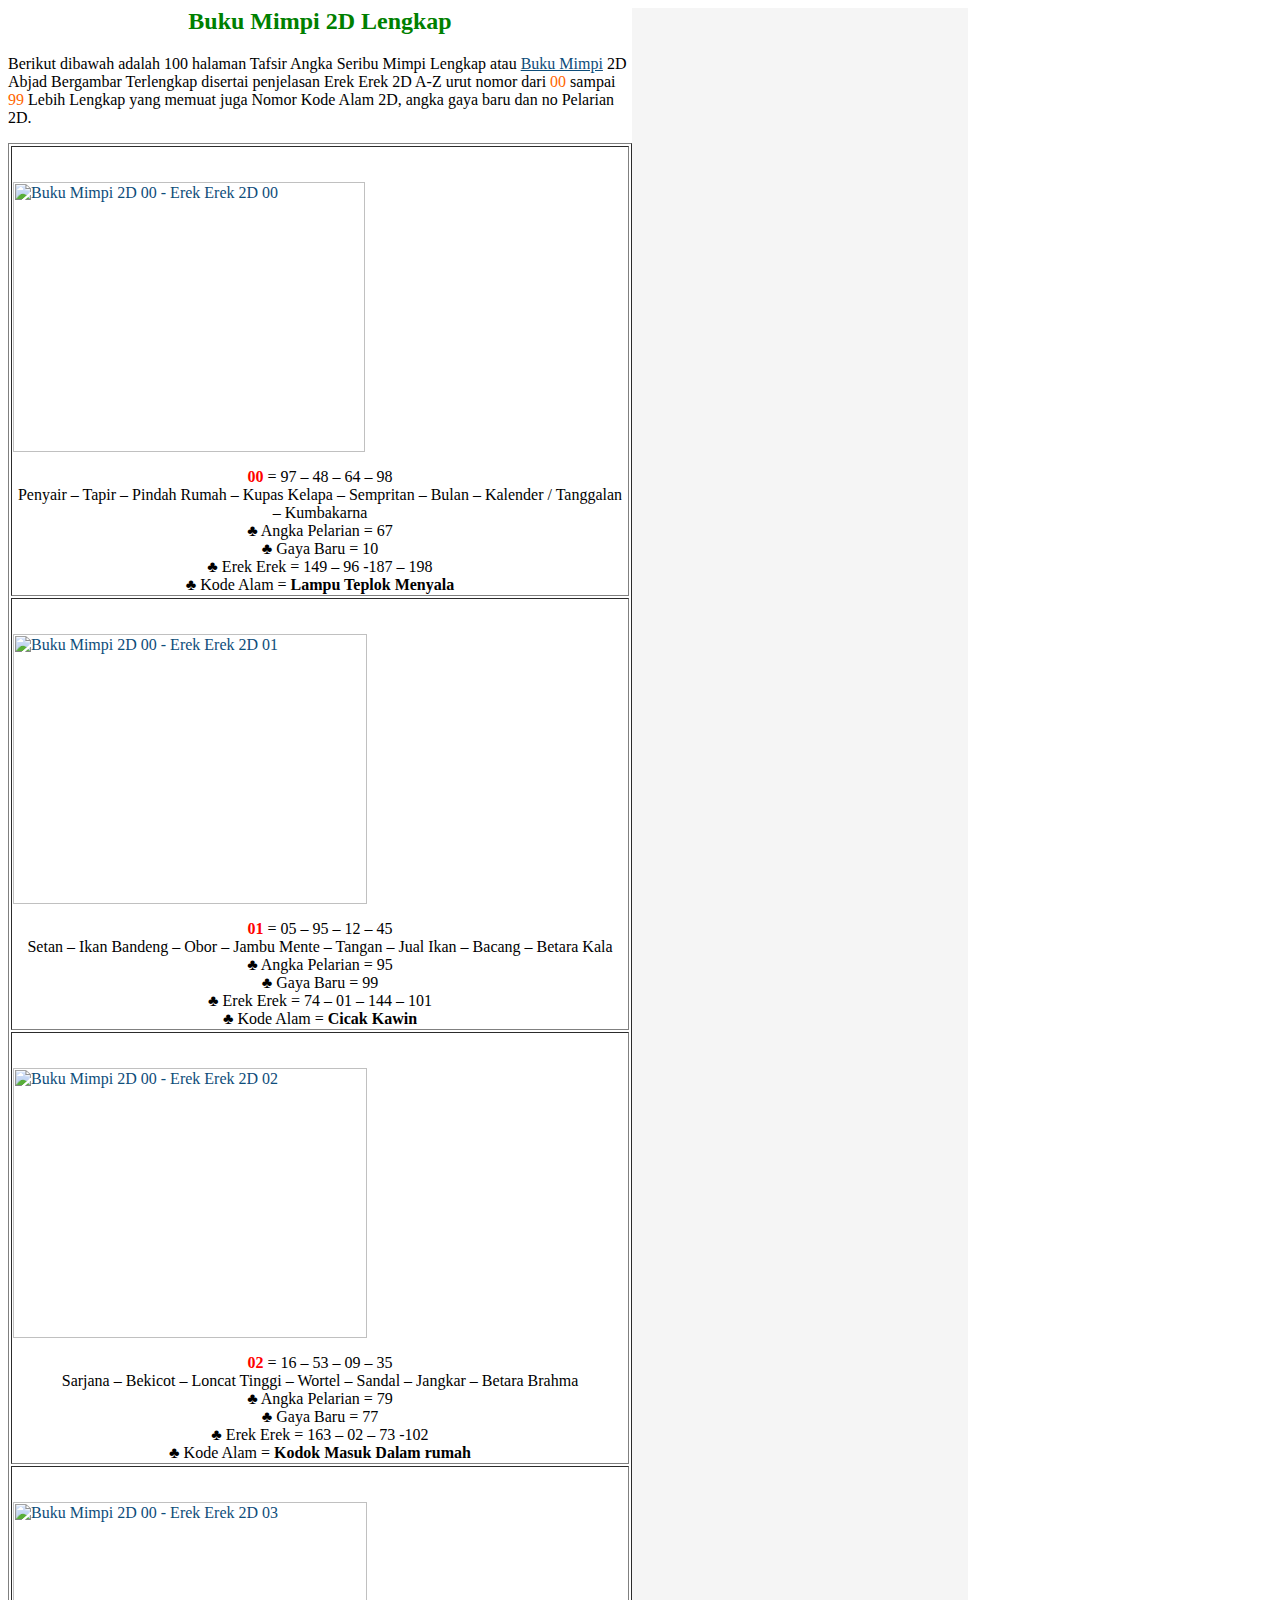
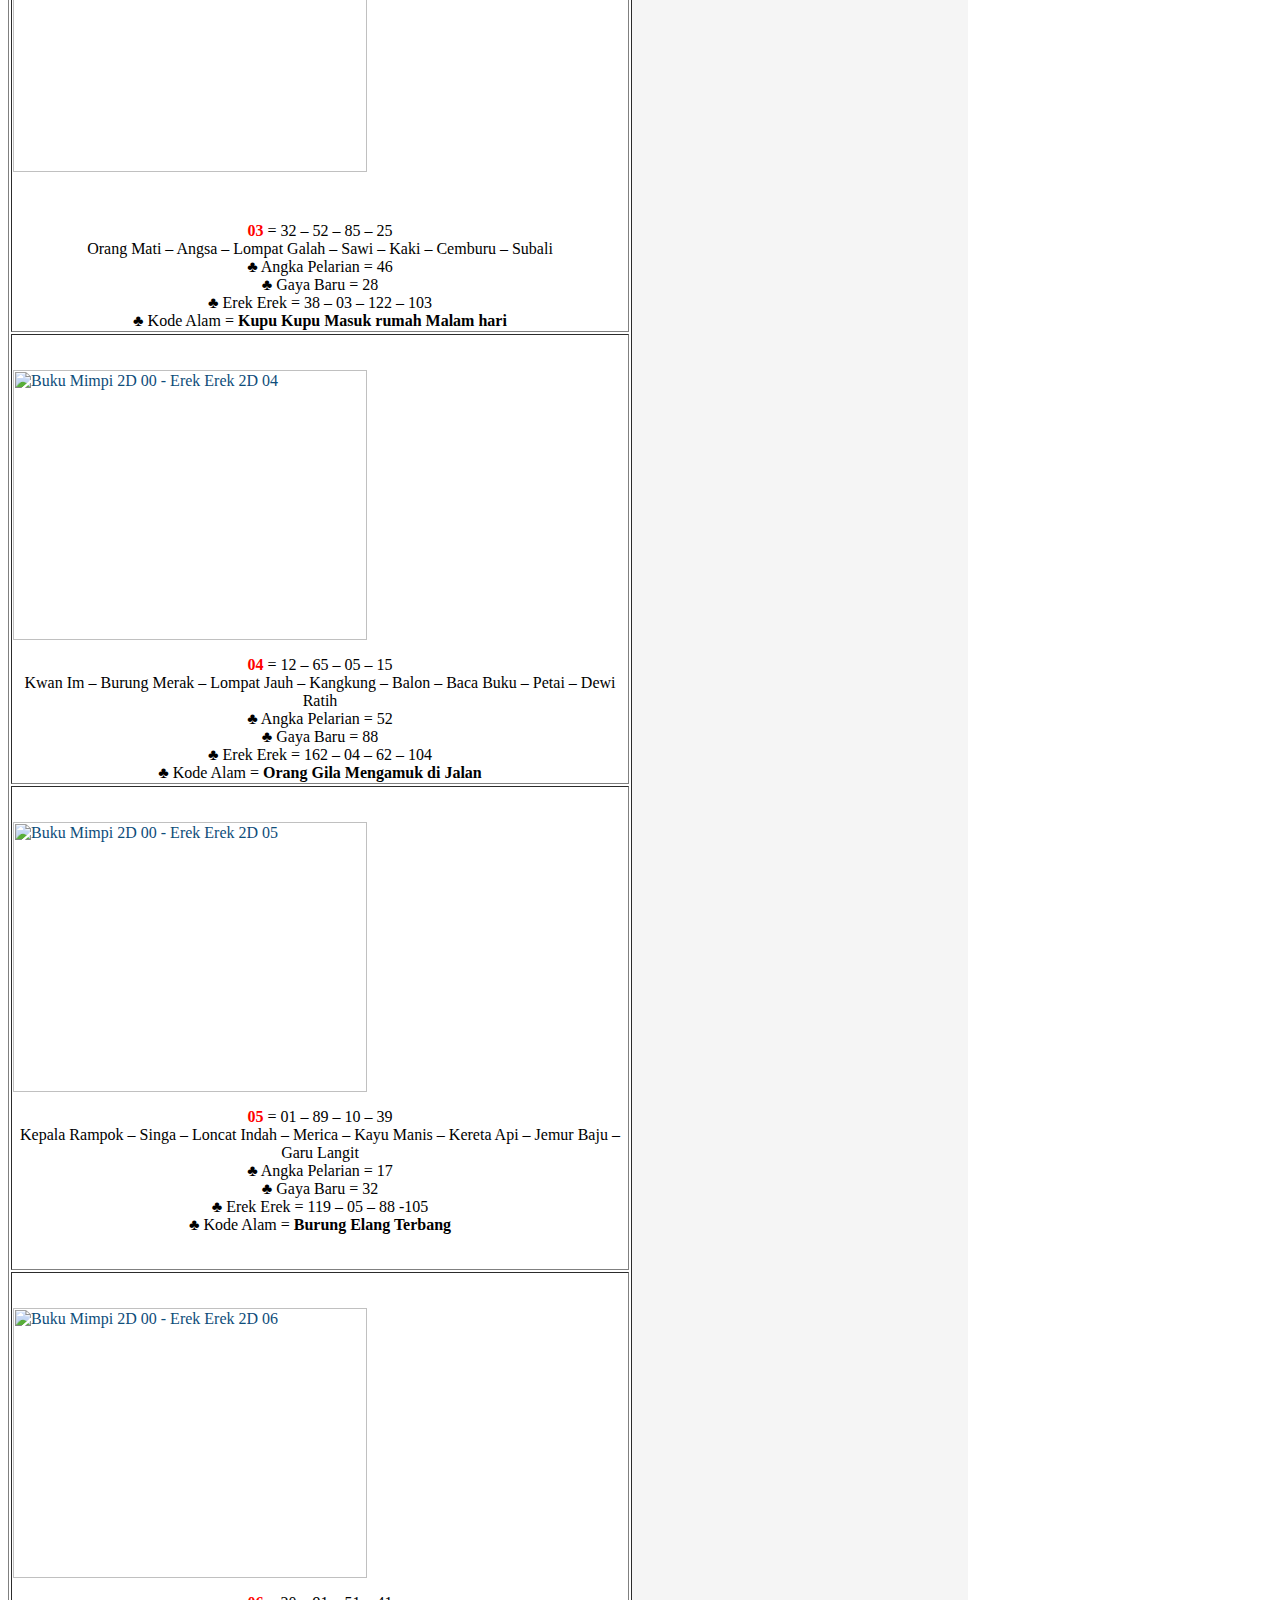
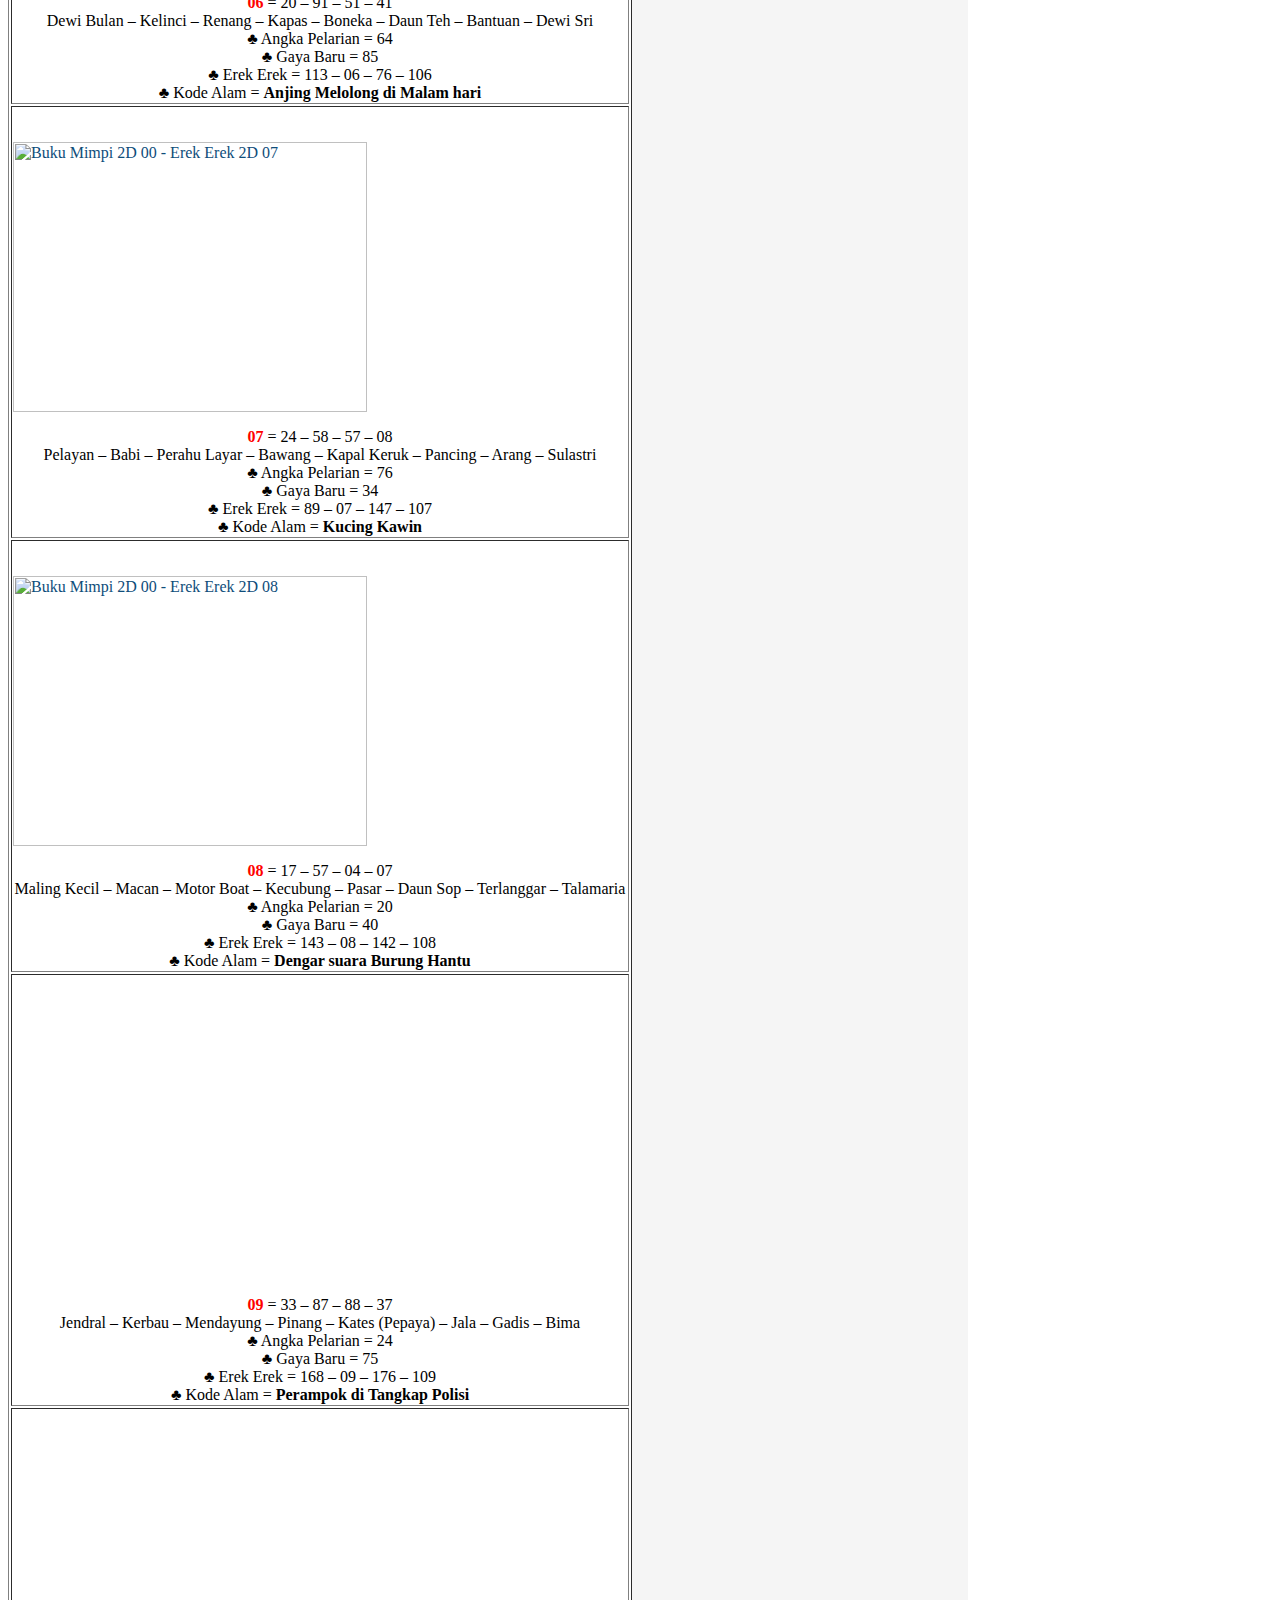
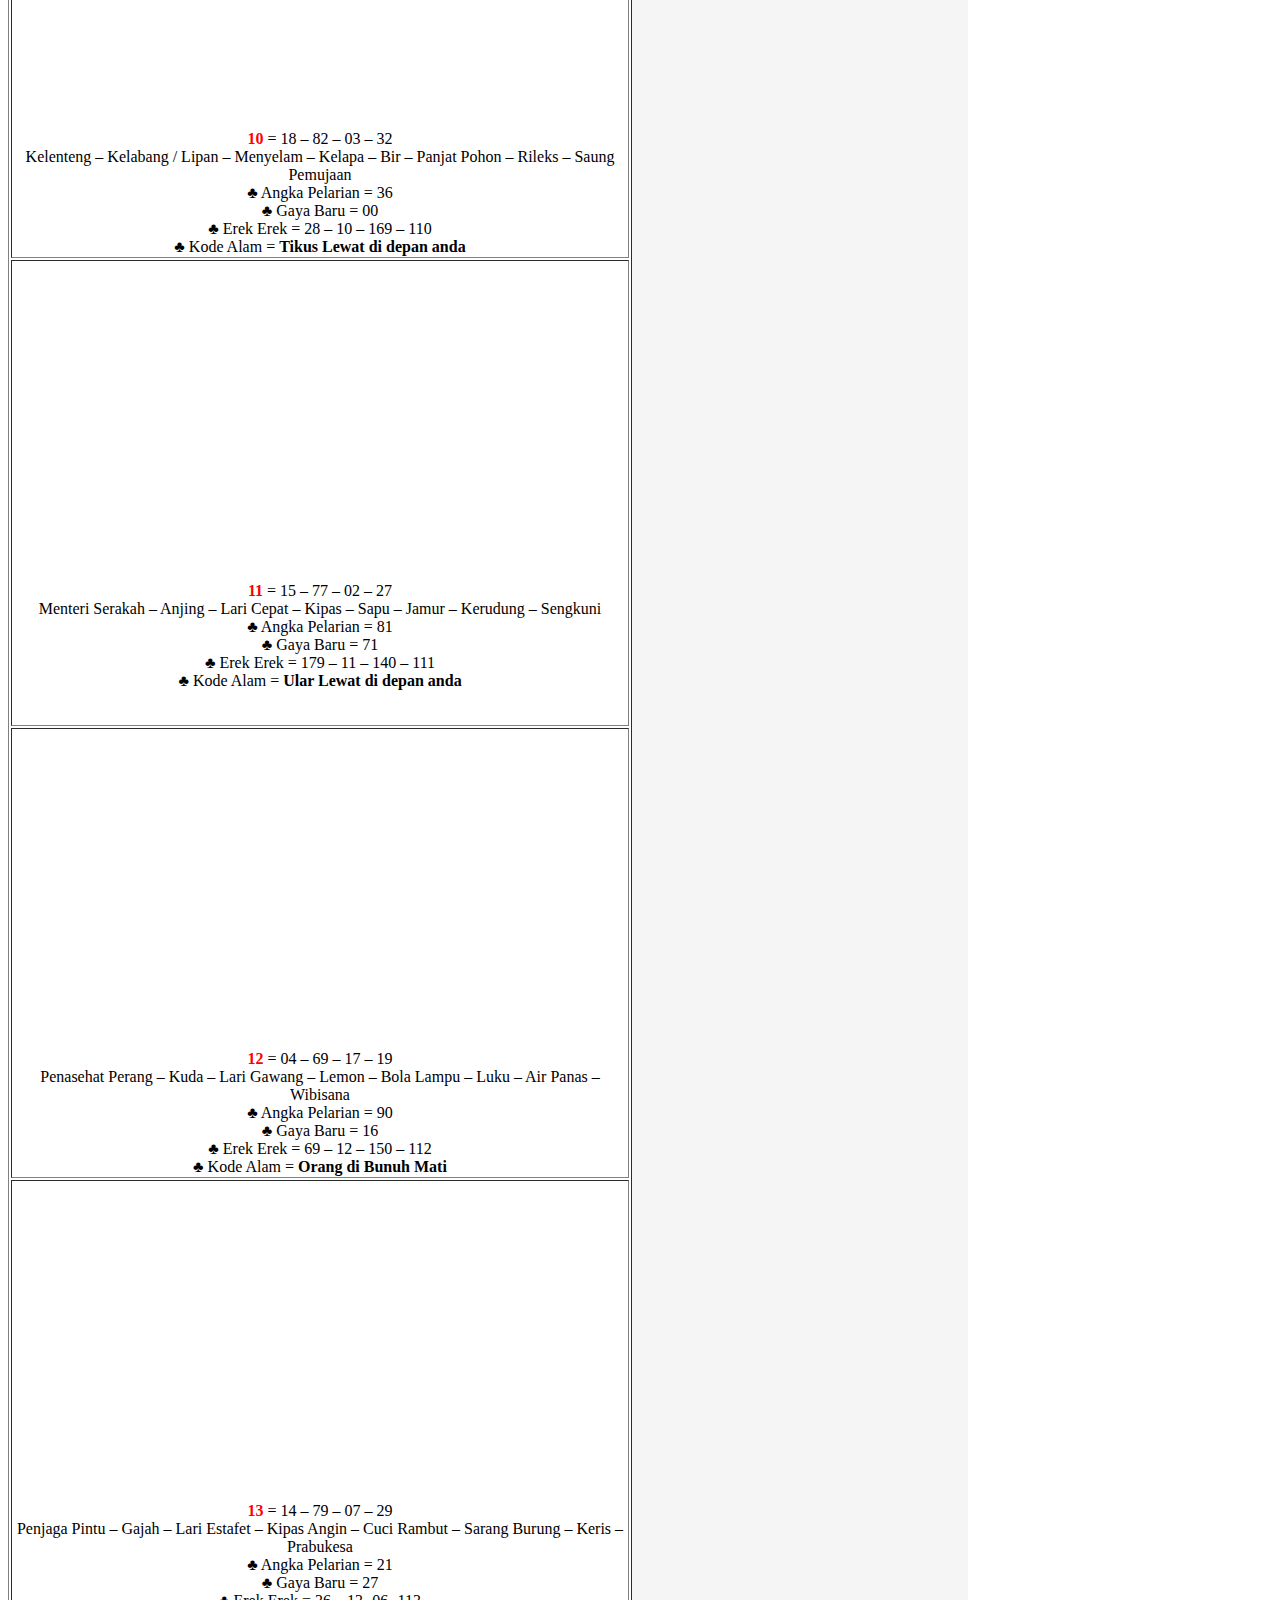
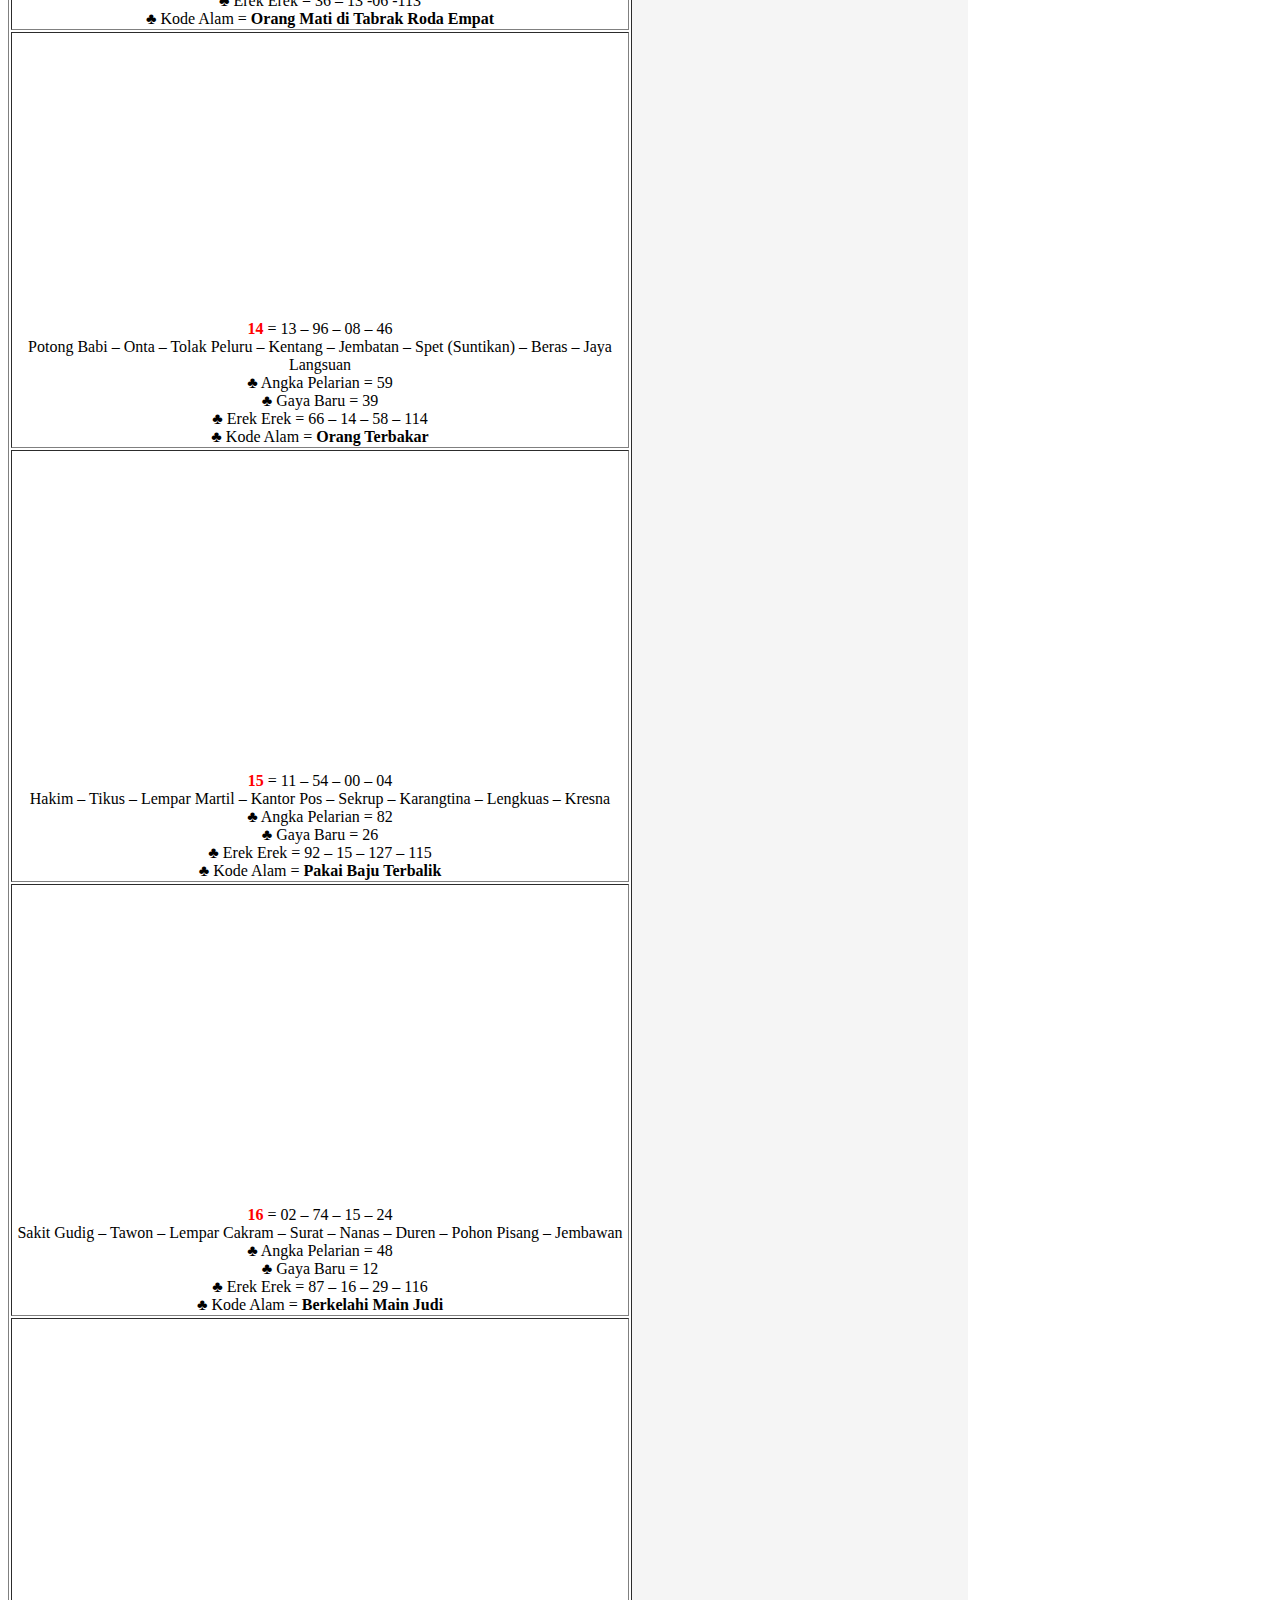
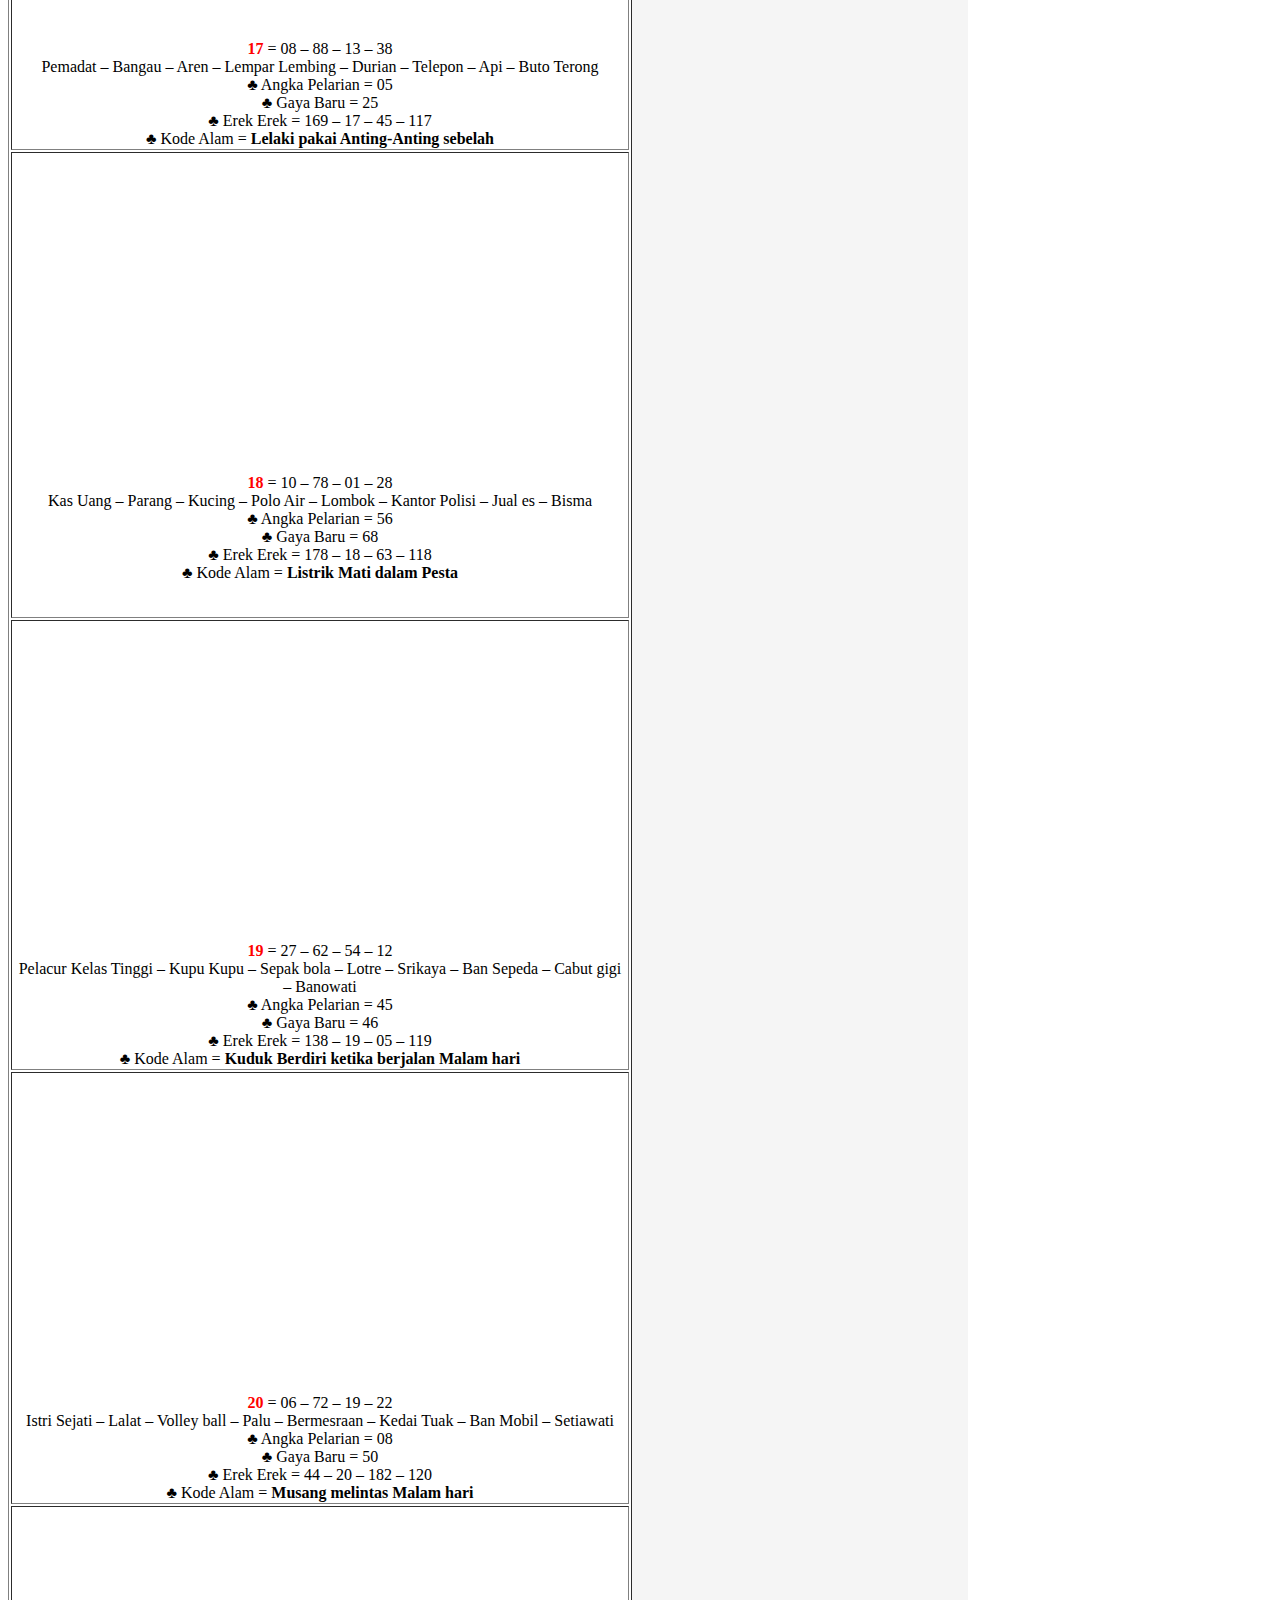
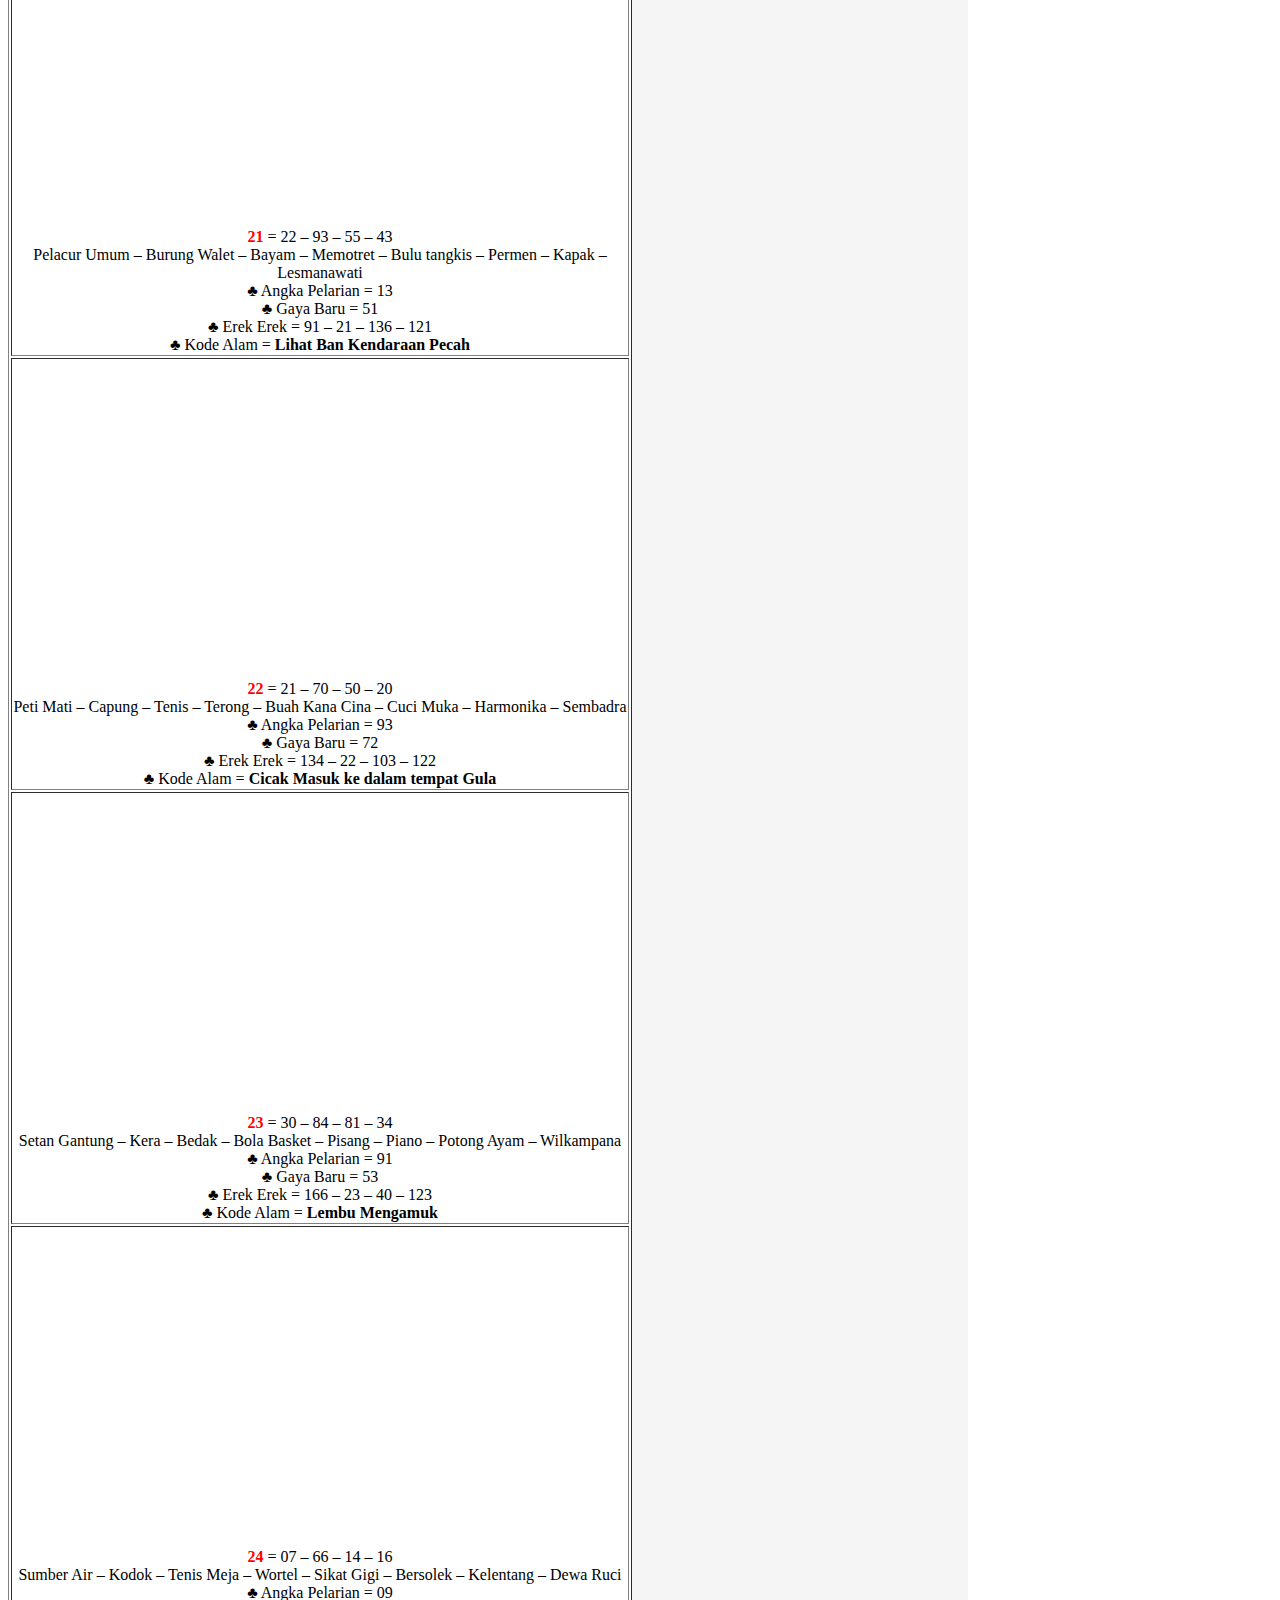
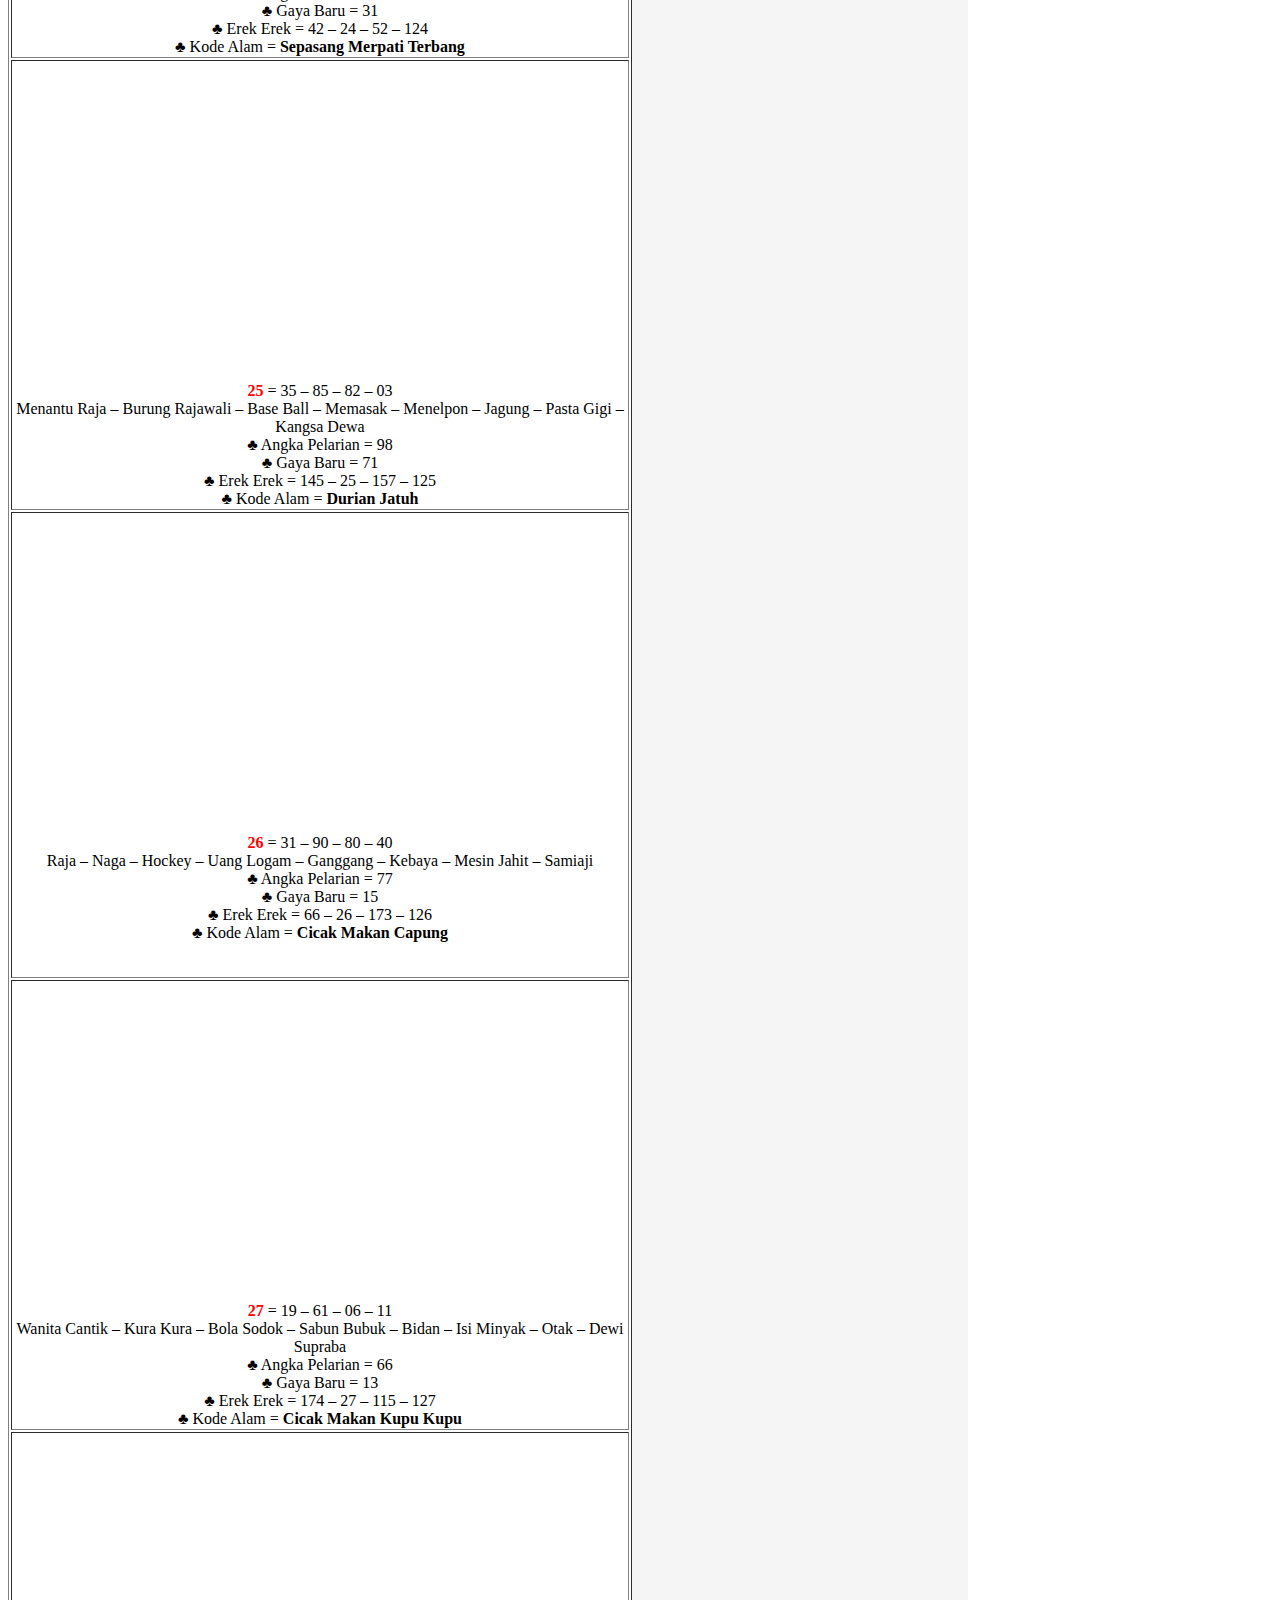
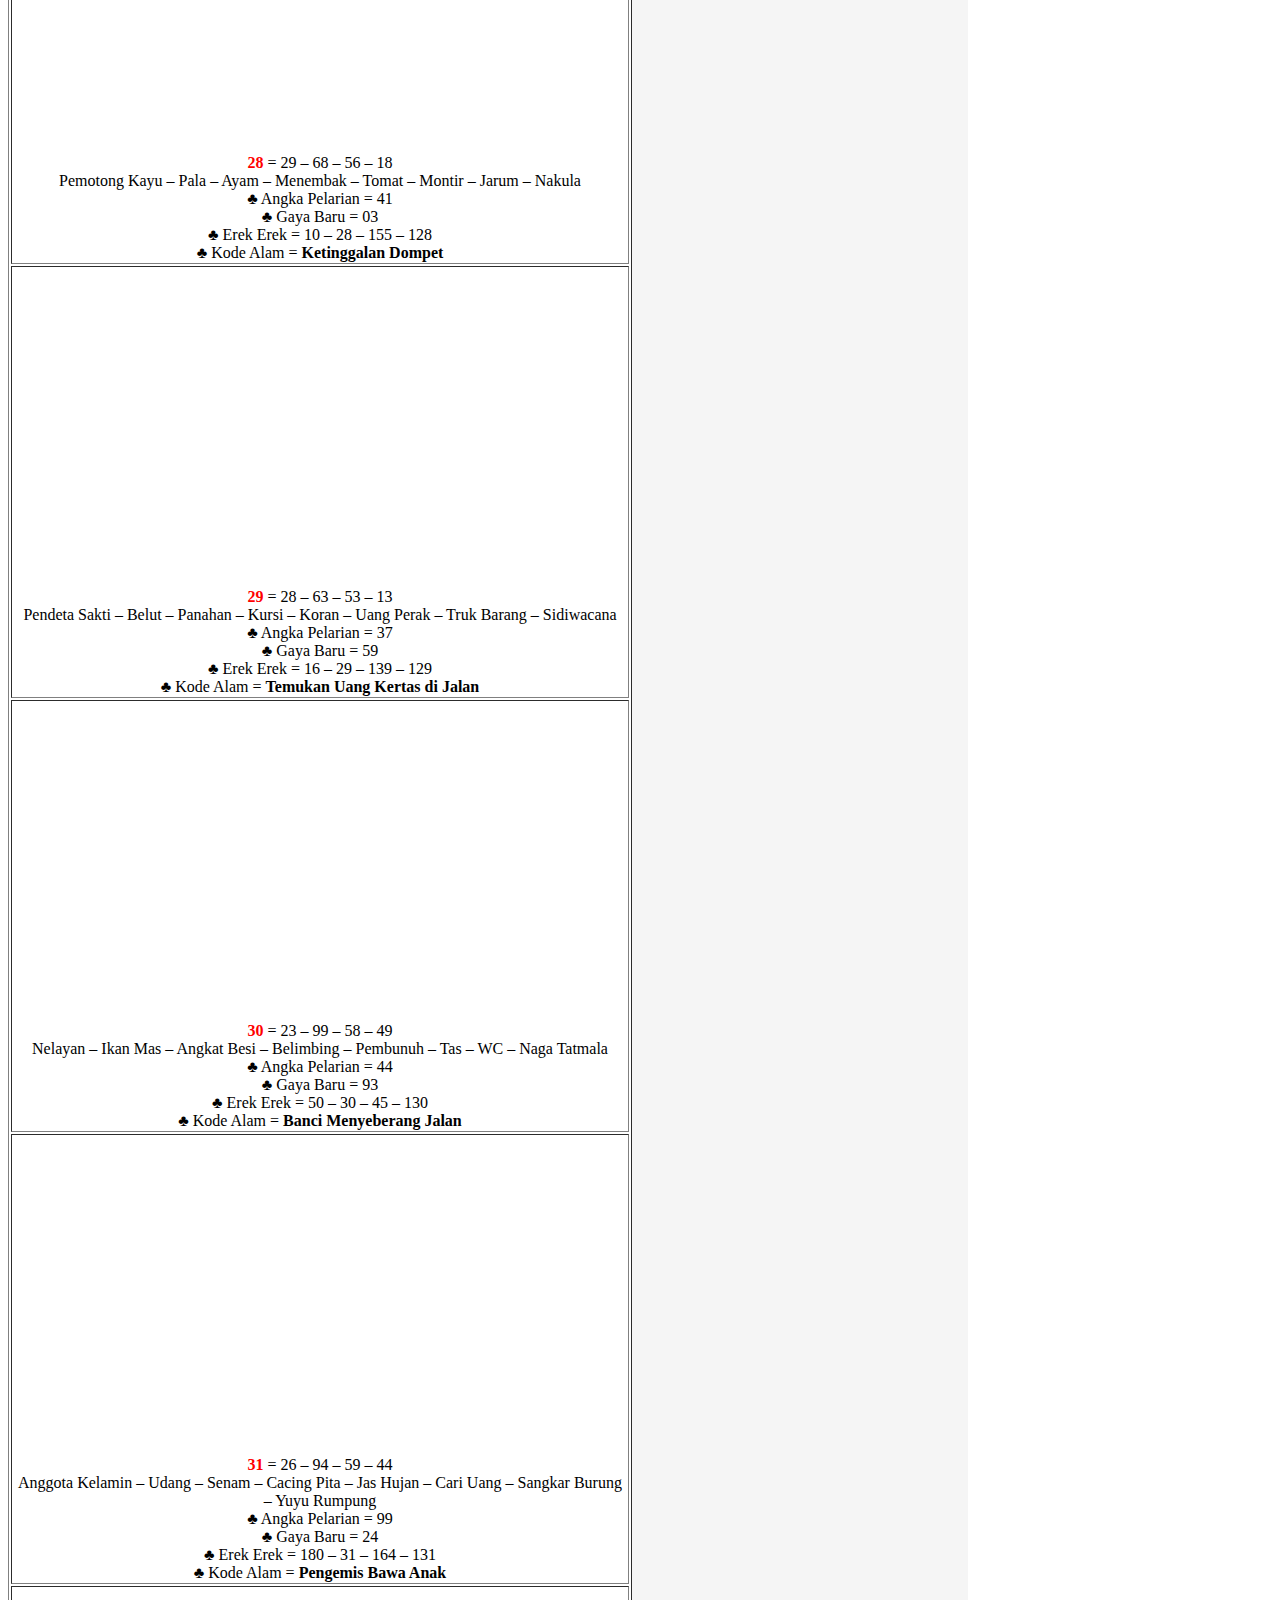
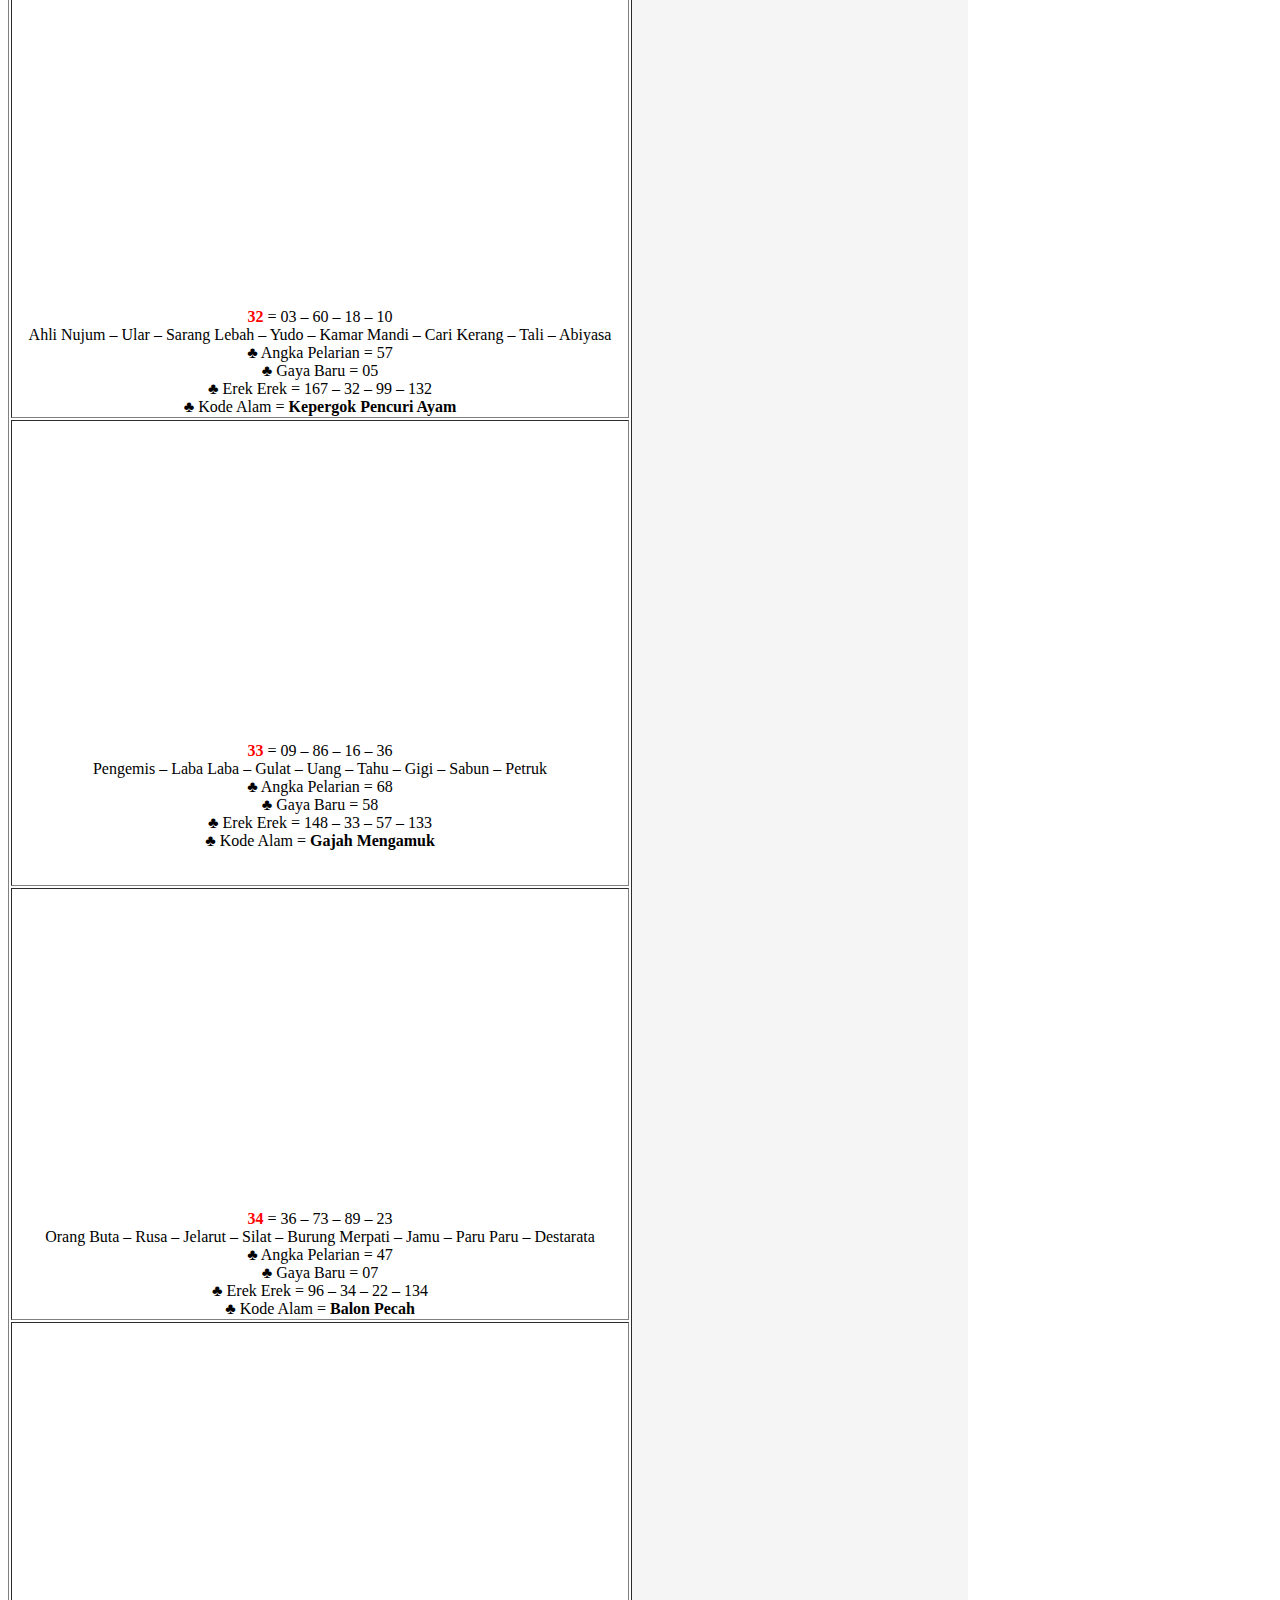
==== commit b09309ad: "Update index.html" ====
--- a/index.html
+++ b/index.html
@@ -1,53 +1,47 @@
-<html lang="id"><head>
-	<meta name="google-site-verification" content="4h1ft4DFIJE33yqaBZ__k4zGeSoGa7ry8H5PBf_lhq4">
-	<meta name="google-site-verification" content="EecIyYIoFDImPOa6z5PEH-HVB5UIcIVOYPsDN4XDyy0">
-	<meta name="google-site-verification" content="yWJupwbyWQgJTcm21x-_WTX15NIT4MhfiQ0h_FY5YfA">
-	<meta name="google-site-verification" content="Xh7wIQfkf4z2zD82jQS8OKsDWLdz6RRJV9nKrHuXRN0">
-	<meta name="google-site-verification" content="r9ReUBW6klHKmkuVOQXiaa1Wh_DpQUhvSMep_JDXJuY">
-	
+<html lang="en-US"><head>
 <meta charset="UTF-8">
 <meta name="viewport" content="initial-scale=1.0">
 <meta name="robots" content="index, follow, max-image-preview:large, max-snippet:-1, max-video-preview:-1">
 <link rel="profile" href="http://gmpg.org/xfn/11">
-<link rel="pingback" href="http://78.47.68.239/xmlrpc.php">
+<link rel="pingback" href="http://176.97.70.196/xmlrpc.php">
 
 	<!-- This site is optimized with the Yoast SEO plugin v19.14 - https://yoast.com/wordpress/plugins/seo/ -->
-	<title>Buku Mimpi 2D Bergambar Lengkap Erek Erek 00 - 99 - Teras Mimpi</title>
-	<meta name="description" content="Buku Mimpi 2D atau Erek Erek 2D Bergambar Seribu Mimpi Terlengkap terbaru dari Tafsir Mimpi 2D Abjad A-Z + gambar mimpi 2D, Serta no togel">
-	<link rel="canonical" href="http://78.47.68.239/buku-mimpi-2d-bergambar/">
-	<meta property="og:locale" content="id_ID">
+	<title>Buku Mimpi 2D Abjad Bergambar Seribu Tafsir Erek Erek 2D Lengkap » Buku Tafsir Mimpi</title>
+	<meta name="description" content="Buku Mimpi 2D Abjad Bergambar Lebih Lengkap Tafsir Mimpi 2D Abjad maupun Erek Erek 2D Bergambar disertai Kode Alam 2 Angka Tafsir Gaya Baru, dan Pelarian">
+	<link rel="canonical" href="http://176.97.70.196/buku-mimpi-2d/">
+	<meta property="og:locale" content="en_US">
 	<meta property="og:type" content="article">
-	<meta property="og:title" content="Buku Mimpi 2D Bergambar Lengkap Erek Erek 00 - 99 - Teras Mimpi">
-	<meta property="og:description" content="Buku Mimpi 2D atau Erek Erek 2D Bergambar Seribu Mimpi Terlengkap terbaru dari Tafsir Mimpi 2D Abjad A-Z + gambar mimpi 2D, Serta no togel">
-	<meta property="og:url" content="http://78.47.68.239/buku-mimpi-2d-bergambar/">
-	<meta property="og:site_name" content="Teras Mimpi">
-	<meta property="article:publisher" content="https://www.facebook.com/terasmimpi/">
-	<meta property="article:published_time" content="2021-06-28T16:38:34+00:00">
-	<meta property="article:modified_time" content="2021-09-03T13:37:25+00:00">
-	<meta property="og:image" content="http://78.47.68.239/wp-content/uploads/2021/06/tbukumimpi2d.png">
-	<meta property="og:image:width" content="595">
-	<meta property="og:image:height" content="456">
+	<meta property="og:title" content="Buku Mimpi 2D Abjad Bergambar Seribu Tafsir Erek Erek 2D Lengkap » Buku Tafsir Mimpi">
+	<meta property="og:description" content="Buku Mimpi 2D Abjad Bergambar Lebih Lengkap Tafsir Mimpi 2D Abjad maupun Erek Erek 2D Bergambar disertai Kode Alam 2 Angka Tafsir Gaya Baru, dan Pelarian">
+	<meta property="og:url" content="http://176.97.70.196/buku-mimpi-2d/">
+	<meta property="og:site_name" content="Buku Tafsir Mimpi">
+	<meta property="article:published_time" content="2019-08-20T23:49:28+00:00">
+	<meta property="article:modified_time" content="2021-09-01T03:21:14+00:00">
+	<meta property="og:image" content="http://176.97.70.196/wp-content/uploads/2019/08/Buku-Mimpi-2D-Abjad-Bergambar-Erek-Erek-Tafsir-Terlengkap.png">
+	<meta property="og:image:width" content="473">
+	<meta property="og:image:height" content="300">
 	<meta property="og:image:type" content="image/png">
-	<meta name="author" content="masarek">
+	<meta name="author" content="SeribuMimpi">
 	<meta name="twitter:card" content="summary_large_image">
-	<meta name="twitter:label1" content="Ditulis oleh">
-	<meta name="twitter:data1" content="masarek">
-	<meta name="twitter:label2" content="Estimasi waktu membaca">
-	<meta name="twitter:data2" content="37 menit">
-	<script src="//e.dtscout.com/e/?v=1a&amp;pid=5200&amp;site=1&amp;l=http%3A%2F%2F78.47.68.239%2Fbuku-mimpi-2d-bergambar%2F&amp;j=http%3A%2F%2F78.47.68.239%2Ferek-erek-22%2F" async="" type="text/javascript"></script><script type="application/ld+json" class="yoast-schema-graph">{"@context":"https://schema.org","@graph":[{"@type":"Article","@id":"http://78.47.68.239/buku-mimpi-2d-bergambar/#article","isPartOf":{"@id":"http://78.47.68.239/buku-mimpi-2d-bergambar/"},"author":{"name":"masarek","@id":"http://78.47.68.239/#/schema/person/57a13f8662c06a3f0b20057c6a1c3c63"},"headline":"Buku Mimpi 2D Bergambar Lengkap Erek Erek 00 &#8211; 99","datePublished":"2021-06-28T16:38:34+00:00","dateModified":"2021-09-03T13:37:25+00:00","mainEntityOfPage":{"@id":"http://78.47.68.239/buku-mimpi-2d-bergambar/"},"wordCount":3000,"commentCount":0,"publisher":{"@id":"http://78.47.68.239/#organization"},"image":{"@id":"http://78.47.68.239/buku-mimpi-2d-bergambar/#primaryimage"},"thumbnailUrl":"http://78.47.68.239/wp-content/uploads/2021/06/tbukumimpi2d.png","keywords":["2d bergambar","buku mimpi 2d","tafsir mimpi 2d bergambar","tafsir seribu mimpi"],"articleSection":["Buku Mimpi"],"inLanguage":"id","potentialAction":[{"@type":"CommentAction","name":"Comment","target":["http://78.47.68.239/buku-mimpi-2d-bergambar/#respond"]}]},{"@type":"WebPage","@id":"http://78.47.68.239/buku-mimpi-2d-bergambar/","url":"http://78.47.68.239/buku-mimpi-2d-bergambar/","name":"Buku Mimpi 2D Bergambar Lengkap Erek Erek 00 - 99 - Teras Mimpi","isPartOf":{"@id":"http://78.47.68.239/#website"},"primaryImageOfPage":{"@id":"http://78.47.68.239/buku-mimpi-2d-bergambar/#primaryimage"},"image":{"@id":"http://78.47.68.239/buku-mimpi-2d-bergambar/#primaryimage"},"thumbnailUrl":"http://78.47.68.239/wp-content/uploads/2021/06/tbukumimpi2d.png","datePublished":"2021-06-28T16:38:34+00:00","dateModified":"2021-09-03T13:37:25+00:00","description":"Buku Mimpi 2D atau Erek Erek 2D Bergambar Seribu Mimpi Terlengkap terbaru dari Tafsir Mimpi 2D Abjad A-Z + gambar mimpi 2D, Serta no togel","breadcrumb":{"@id":"http://78.47.68.239/buku-mimpi-2d-bergambar/#breadcrumb"},"inLanguage":"id","potentialAction":[{"@type":"ReadAction","target":["http://78.47.68.239/buku-mimpi-2d-bergambar/"]}]},{"@type":"ImageObject","inLanguage":"id","@id":"http://78.47.68.239/buku-mimpi-2d-bergambar/#primaryimage","url":"http://78.47.68.239/wp-content/uploads/2021/06/tbukumimpi2d.png","contentUrl":"http://78.47.68.239/wp-content/uploads/2021/06/tbukumimpi2d.png","width":595,"height":456,"caption":"Buku Mimpi 2D Bergambar Lengkap Erek Erek 00 - 99"},{"@type":"BreadcrumbList","@id":"http://78.47.68.239/buku-mimpi-2d-bergambar/#breadcrumb","itemListElement":[{"@type":"ListItem","position":1,"name":"Home","item":"http://78.47.68.239/"},{"@type":"ListItem","position":2,"name":"Buku Mimpi","item":"http://78.47.68.239/category/buku-mimpi/"},{"@type":"ListItem","position":3,"name":"Buku Mimpi 2D Bergambar Lengkap Erek Erek 00 &#8211; 99"}]},{"@type":"WebSite","@id":"http://78.47.68.239/#website","url":"http://78.47.68.239/","name":"Teras Mimpi","description":"Erek Erek dalam Buku Mimpi Lengkap dengan Abjad Bergambar Dan Kode Alam.","publisher":{"@id":"http://78.47.68.239/#organization"},"potentialAction":[{"@type":"SearchAction","target":{"@type":"EntryPoint","urlTemplate":"http://78.47.68.239/?s={search_term_string}"},"query-input":"required name=search_term_string"}],"inLanguage":"id"},{"@type":"Organization","@id":"http://78.47.68.239/#organization","name":"Teras Mimpi","url":"http://78.47.68.239/","logo":{"@type":"ImageObject","inLanguage":"id","@id":"http://78.47.68.239/#/schema/logo/image/","url":"http://78.47.68.239/wp-content/uploads/2021/02/sinatra-logo.png","contentUrl":"http://78.47.68.239/wp-content/uploads/2021/02/sinatra-logo.png","width":370,"height":73,"caption":"Teras Mimpi"},"image":{"@id":"http://78.47.68.239/#/schema/logo/image/"},"sameAs":["https://id.pinterest.com/business/hub/","https://www.facebook.com/terasmimpi/"]},{"@type":"Person","@id":"http://78.47.68.239/#/schema/person/57a13f8662c06a3f0b20057c6a1c3c63","name":"masarek","image":{"@type":"ImageObject","inLanguage":"id","@id":"http://78.47.68.239/#/schema/person/image/","url":"http://0.gravatar.com/avatar/fe14db92fb1d255c6560cca7ba50dd4c?s=96&d=mm&r=g","contentUrl":"http://0.gravatar.com/avatar/fe14db92fb1d255c6560cca7ba50dd4c?s=96&d=mm&r=g","caption":"masarek"},"sameAs":["http://78.47.68.239"],"url":"http://78.47.68.239/author/masarek/"}]}</script>
+	<meta name="twitter:creator" content="@mimpi_seribu">
+	<meta name="twitter:site" content="@mimpi_seribu">
+	<meta name="twitter:label1" content="Written by">
+	<meta name="twitter:data1" content="SeribuMimpi">
+	<meta name="twitter:label2" content="Est. reading time">
+	<meta name="twitter:data2" content="43 minutes">
+	<script src="//e.dtscout.com/e/?v=1a&amp;pid=5200&amp;site=1&amp;l=http%3A%2F%2F176.97.70.196%2Fbuku-mimpi-2d%2F&amp;j=https%3A%2F%2Fwww.google.com%2F" async="" type="text/javascript"></script><script src="//e.dtscout.com/e/?v=1a&amp;pid=5200&amp;site=1&amp;l=http%3A%2F%2F176.97.70.196%2Fbuku-mimpi-2d%2F&amp;j=https%3A%2F%2Fwww.google.com%2F" async="" type="text/javascript"></script><script type="application/ld+json" class="yoast-schema-graph">{"@context":"https://schema.org","@graph":[{"@type":"Article","@id":"http://176.97.70.196/buku-mimpi-2d/#article","isPartOf":{"@id":"http://176.97.70.196/buku-mimpi-2d/"},"author":{"name":"SeribuMimpi","@id":"http://176.97.70.196/#/schema/person/80e1a209f6e18decb98afd09b4e67612"},"headline":"Buku Mimpi 2D Abjad Bergambar Seribu Tafsir Erek Erek 2D Lengkap","datePublished":"2019-08-20T23:49:28+00:00","dateModified":"2021-09-01T03:21:14+00:00","mainEntityOfPage":{"@id":"http://176.97.70.196/buku-mimpi-2d/"},"wordCount":3151,"commentCount":0,"publisher":{"@id":"http://176.97.70.196/#organization"},"image":{"@id":"http://176.97.70.196/buku-mimpi-2d/#primaryimage"},"thumbnailUrl":"http://176.97.70.196/wp-content/uploads/2019/08/Buku-Mimpi-2D-Abjad-Bergambar-Erek-Erek-Tafsir-Terlengkap.png","keywords":["Buku","Buku Erek Erek","Buku Mimpi Abjad","Buku Mimpi Bergambar","Erek Erek","Erek Erek 2D","Erek Erek Abjad","Erek Erek Bergambar","Erek Erek Mimpi","Mimpi","Mimpi 2D","Seribu Mimpi","Tafsir Mimpi"],"articleSection":["Buku Mimpi"],"inLanguage":"en-US","potentialAction":[{"@type":"CommentAction","name":"Comment","target":["http://176.97.70.196/buku-mimpi-2d/#respond"]}]},{"@type":"WebPage","@id":"http://176.97.70.196/buku-mimpi-2d/","url":"http://176.97.70.196/buku-mimpi-2d/","name":"Buku Mimpi 2D Abjad Bergambar Seribu Tafsir Erek Erek 2D Lengkap &raquo; Buku Tafsir Mimpi","isPartOf":{"@id":"http://176.97.70.196/#website"},"primaryImageOfPage":{"@id":"http://176.97.70.196/buku-mimpi-2d/#primaryimage"},"image":{"@id":"http://176.97.70.196/buku-mimpi-2d/#primaryimage"},"thumbnailUrl":"http://176.97.70.196/wp-content/uploads/2019/08/Buku-Mimpi-2D-Abjad-Bergambar-Erek-Erek-Tafsir-Terlengkap.png","datePublished":"2019-08-20T23:49:28+00:00","dateModified":"2021-09-01T03:21:14+00:00","description":"Buku Mimpi 2D Abjad Bergambar Lebih Lengkap Tafsir Mimpi 2D Abjad maupun Erek Erek 2D Bergambar disertai Kode Alam 2 Angka Tafsir Gaya Baru, dan Pelarian","breadcrumb":{"@id":"http://176.97.70.196/buku-mimpi-2d/#breadcrumb"},"inLanguage":"en-US","potentialAction":[{"@type":"ReadAction","target":["http://176.97.70.196/buku-mimpi-2d/"]}]},{"@type":"ImageObject","inLanguage":"en-US","@id":"http://176.97.70.196/buku-mimpi-2d/#primaryimage","url":"http://176.97.70.196/wp-content/uploads/2019/08/Buku-Mimpi-2D-Abjad-Bergambar-Erek-Erek-Tafsir-Terlengkap.png","contentUrl":"http://176.97.70.196/wp-content/uploads/2019/08/Buku-Mimpi-2D-Abjad-Bergambar-Erek-Erek-Tafsir-Terlengkap.png","width":473,"height":300,"caption":"Buku Mimpi 2D Abjad Bergambar Erek Erek Tafsir Terlengkap"},{"@type":"BreadcrumbList","@id":"http://176.97.70.196/buku-mimpi-2d/#breadcrumb","itemListElement":[{"@type":"ListItem","position":1,"name":"Home","item":"http://176.97.70.196/"},{"@type":"ListItem","position":2,"name":"Buku Mimpi","item":"http://176.97.70.196/category/buku-mimpi/"},{"@type":"ListItem","position":3,"name":"Buku Mimpi 2D Abjad Bergambar Seribu Tafsir Erek Erek 2D Lengkap"}]},{"@type":"WebSite","@id":"http://176.97.70.196/#website","url":"http://176.97.70.196/","name":"Seribu Mimpi","description":"Buku Mimpi Erek Erek 2D 3D 4D Abjad Bergambar Syair Seribu Tafsir Mimpi &amp; Kode Alam, Ilmu Primbon Jawa dan Feng Shui Terlengkap","publisher":{"@id":"http://176.97.70.196/#organization"},"potentialAction":[{"@type":"SearchAction","target":{"@type":"EntryPoint","urlTemplate":"http://176.97.70.196/?s={search_term_string}"},"query-input":"required name=search_term_string"}],"inLanguage":"en-US"},{"@type":"Organization","@id":"http://176.97.70.196/#organization","name":"Seribu Mimpi","url":"http://176.97.70.196/","logo":{"@type":"ImageObject","inLanguage":"en-US","@id":"http://176.97.70.196/#/schema/logo/image/","url":"https://seribumimpi.com/wp-content/uploads/2019/08/Seribu-Mimpi-Club-GEDE.png","contentUrl":"https://seribumimpi.com/wp-content/uploads/2019/08/Seribu-Mimpi-Club-GEDE.png","width":1136,"height":751,"caption":"Seribu Mimpi"},"image":{"@id":"http://176.97.70.196/#/schema/logo/image/"},"sameAs":["https://www.youtube.com/channel/UCLsh15JJXfc-0Nsdrk6HqDQ","https://twitter.com/mimpi_seribu"]},{"@type":"Person","@id":"http://176.97.70.196/#/schema/person/80e1a209f6e18decb98afd09b4e67612","name":"SeribuMimpi","image":{"@type":"ImageObject","inLanguage":"en-US","@id":"http://176.97.70.196/#/schema/person/image/","url":"http://2.gravatar.com/avatar/895799212b20427225e8f78f4ebb5ba4?s=96&d=mm&r=g","contentUrl":"http://2.gravatar.com/avatar/895799212b20427225e8f78f4ebb5ba4?s=96&d=mm&r=g","caption":"SeribuMimpi"}}]}</script>
 	<!-- / Yoast SEO plugin. -->
 
 
-<link rel="dns-prefetch" href="//static.addtoany.com">
 <link rel="dns-prefetch" href="//fonts.googleapis.com">
-<link rel="alternate" type="application/rss+xml" title="Teras Mimpi » Feed" href="http://78.47.68.239/feed/">
-<link rel="alternate" type="application/rss+xml" title="Teras Mimpi » Umpan Komentar" href="http://78.47.68.239/comments/feed/">
-<link rel="alternate" type="application/rss+xml" title="Teras Mimpi » Buku Mimpi 2D Bergambar Lengkap Erek Erek 00 – 99 Umpan Komentar" href="http://78.47.68.239/buku-mimpi-2d-bergambar/feed/">
+<link rel="alternate" type="application/rss+xml" title="Buku Tafsir Mimpi » Feed" href="http://176.97.70.196/feed/">
+<link rel="alternate" type="application/rss+xml" title="Buku Tafsir Mimpi » Comments Feed" href="http://176.97.70.196/comments/feed/">
+<link rel="alternate" type="application/rss+xml" title="Buku Tafsir Mimpi » Buku Mimpi 2D Abjad Bergambar Seribu Tafsir Erek Erek 2D Lengkap Comments Feed" href="http://176.97.70.196/buku-mimpi-2d/feed/">
 <script type="text/javascript">
-window._wpemojiSettings = {"baseUrl":"https:\/\/s.w.org\/images\/core\/emoji\/14.0.0\/72x72\/","ext":".png","svgUrl":"https:\/\/s.w.org\/images\/core\/emoji\/14.0.0\/svg\/","svgExt":".svg","source":{"concatemoji":"http:\/\/78.47.68.239\/wp-includes\/js\/wp-emoji-release.min.js?ver=6.1.1"}};
+window._wpemojiSettings = {"baseUrl":"https:\/\/s.w.org\/images\/core\/emoji\/14.0.0\/72x72\/","ext":".png","svgUrl":"https:\/\/s.w.org\/images\/core\/emoji\/14.0.0\/svg\/","svgExt":".svg","source":{"concatemoji":"http:\/\/176.97.70.196\/wp-includes\/js\/wp-emoji-release.min.js?ver=6.1.1"}};
 /*! This file is auto-generated */
 !function(e,a,t){var n,r,o,i=a.createElement("canvas"),p=i.getContext&&i.getContext("2d");function s(e,t){var a=String.fromCharCode,e=(p.clearRect(0,0,i.width,i.height),p.fillText(a.apply(this,e),0,0),i.toDataURL());return p.clearRect(0,0,i.width,i.height),p.fillText(a.apply(this,t),0,0),e===i.toDataURL()}function c(e){var t=a.createElement("script");t.src=e,t.defer=t.type="text/javascript",a.getElementsByTagName("head")[0].appendChild(t)}for(o=Array("flag","emoji"),t.supports={everything:!0,everythingExceptFlag:!0},r=0;r<o.length;r++)t.supports[o[r]]=function(e){if(p&&p.fillText)switch(p.textBaseline="top",p.font="600 32px Arial",e){case"flag":return s([127987,65039,8205,9895,65039],[127987,65039,8203,9895,65039])?!1:!s([55356,56826,55356,56819],[55356,56826,8203,55356,56819])&&!s([55356,57332,56128,56423,56128,56418,56128,56421,56128,56430,56128,56423,56128,56447],[55356,57332,8203,56128,56423,8203,56128,56418,8203,56128,56421,8203,56128,56430,8203,56128,56423,8203,56128,56447]);case"emoji":return!s([129777,127995,8205,129778,127999],[129777,127995,8203,129778,127999])}return!1}(o[r]),t.supports.everything=t.supports.everything&&t.supports[o[r]],"flag"!==o[r]&&(t.supports.everythingExceptFlag=t.supports.everythingExceptFlag&&t.supports[o[r]]);t.supports.everythingExceptFlag=t.supports.everythingExceptFlag&&!t.supports.flag,t.DOMReady=!1,t.readyCallback=function(){t.DOMReady=!0},t.supports.everything||(n=function(){t.readyCallback()},a.addEventListener?(a.addEventListener("DOMContentLoaded",n,!1),e.addEventListener("load",n,!1)):(e.attachEvent("onload",n),a.attachEvent("onreadystatechange",function(){"complete"===a.readyState&&t.readyCallback()})),(e=t.source||{}).concatemoji?c(e.concatemoji):e.wpemoji&&e.twemoji&&(c(e.twemoji),c(e.wpemoji)))}(window,document,window._wpemojiSettings);
-</script><script src="http://78.47.68.239/wp-includes/js/wp-emoji-release.min.js?ver=6.1.1" type="text/javascript" defer=""></script>
+</script><script src="http://176.97.70.196/wp-includes/js/wp-emoji-release.min.js?ver=6.1.1" type="text/javascript" defer=""></script>
 <style type="text/css">
 img.wp-smiley,
 img.emoji {
@@ -62,55 +56,29 @@
 	padding: 0 !important;
 }
 </style>
-	<link rel="stylesheet" id="wp-block-library-css" href="http://78.47.68.239/wp-includes/css/dist/block-library/style.min.css?ver=6.1.1" type="text/css" media="all">
-<link rel="stylesheet" id="classic-theme-styles-css" href="http://78.47.68.239/wp-includes/css/classic-themes.min.css?ver=1" type="text/css" media="all">
+	<link rel="stylesheet" id="wp-block-library-css" href="http://176.97.70.196/wp-includes/css/dist/block-library/style.min.css?ver=6.1.1" type="text/css" media="all">
+<link rel="stylesheet" id="classic-theme-styles-css" href="http://176.97.70.196/wp-includes/css/classic-themes.min.css?ver=1" type="text/css" media="all">
 <style id="global-styles-inline-css" type="text/css">
 body{--wp--preset--color--black: #000000;--wp--preset--color--cyan-bluish-gray: #abb8c3;--wp--preset--color--white: #ffffff;--wp--preset--color--pale-pink: #f78da7;--wp--preset--color--vivid-red: #cf2e2e;--wp--preset--color--luminous-vivid-orange: #ff6900;--wp--preset--color--luminous-vivid-amber: #fcb900;--wp--preset--color--light-green-cyan: #7bdcb5;--wp--preset--color--vivid-green-cyan: #00d084;--wp--preset--color--pale-cyan-blue: #8ed1fc;--wp--preset--color--vivid-cyan-blue: #0693e3;--wp--preset--color--vivid-purple: #9b51e0;--wp--preset--gradient--vivid-cyan-blue-to-vivid-purple: linear-gradient(135deg,rgba(6,147,227,1) 0%,rgb(155,81,224) 100%);--wp--preset--gradient--light-green-cyan-to-vivid-green-cyan: linear-gradient(135deg,rgb(122,220,180) 0%,rgb(0,208,130) 100%);--wp--preset--gradient--luminous-vivid-amber-to-luminous-vivid-orange: linear-gradient(135deg,rgba(252,185,0,1) 0%,rgba(255,105,0,1) 100%);--wp--preset--gradient--luminous-vivid-orange-to-vivid-red: linear-gradient(135deg,rgba(255,105,0,1) 0%,rgb(207,46,46) 100%);--wp--preset--gradient--very-light-gray-to-cyan-bluish-gray: linear-gradient(135deg,rgb(238,238,238) 0%,rgb(169,184,195) 100%);--wp--preset--gradient--cool-to-warm-spectrum: linear-gradient(135deg,rgb(74,234,220) 0%,rgb(151,120,209) 20%,rgb(207,42,186) 40%,rgb(238,44,130) 60%,rgb(251,105,98) 80%,rgb(254,248,76) 100%);--wp--preset--gradient--blush-light-purple: linear-gradient(135deg,rgb(255,206,236) 0%,rgb(152,150,240) 100%);--wp--preset--gradient--blush-bordeaux: linear-gradient(135deg,rgb(254,205,165) 0%,rgb(254,45,45) 50%,rgb(107,0,62) 100%);--wp--preset--gradient--luminous-dusk: linear-gradient(135deg,rgb(255,203,112) 0%,rgb(199,81,192) 50%,rgb(65,88,208) 100%);--wp--preset--gradient--pale-ocean: linear-gradient(135deg,rgb(255,245,203) 0%,rgb(182,227,212) 50%,rgb(51,167,181) 100%);--wp--preset--gradient--electric-grass: linear-gradient(135deg,rgb(202,248,128) 0%,rgb(113,206,126) 100%);--wp--preset--gradient--midnight: linear-gradient(135deg,rgb(2,3,129) 0%,rgb(40,116,252) 100%);--wp--preset--duotone--dark-grayscale: url('#wp-duotone-dark-grayscale');--wp--preset--duotone--grayscale: url('#wp-duotone-grayscale');--wp--preset--duotone--purple-yellow: url('#wp-duotone-purple-yellow');--wp--preset--duotone--blue-red: url('#wp-duotone-blue-red');--wp--preset--duotone--midnight: url('#wp-duotone-midnight');--wp--preset--duotone--magenta-yellow: url('#wp-duotone-magenta-yellow');--wp--preset--duotone--purple-green: url('#wp-duotone-purple-green');--wp--preset--duotone--blue-orange: url('#wp-duotone-blue-orange');--wp--preset--font-size--small: 13px;--wp--preset--font-size--medium: 20px;--wp--preset--font-size--large: 36px;--wp--preset--font-size--x-large: 42px;--wp--preset--spacing--20: 0.44rem;--wp--preset--spacing--30: 0.67rem;--wp--preset--spacing--40: 1rem;--wp--preset--spacing--50: 1.5rem;--wp--preset--spacing--60: 2.25rem;--wp--preset--spacing--70: 3.38rem;--wp--preset--spacing--80: 5.06rem;}:where(.is-layout-flex){gap: 0.5em;}body .is-layout-flow > .alignleft{float: left;margin-inline-start: 0;margin-inline-end: 2em;}body .is-layout-flow > .alignright{float: right;margin-inline-start: 2em;margin-inline-end: 0;}body .is-layout-flow > .aligncenter{margin-left: auto !important;margin-right: auto !important;}body .is-layout-constrained > .alignleft{float: left;margin-inline-start: 0;margin-inline-end: 2em;}body .is-layout-constrained > .alignright{float: right;margin-inline-start: 2em;margin-inline-end: 0;}body .is-layout-constrained > .aligncenter{margin-left: auto !important;margin-right: auto !important;}body .is-layout-constrained > :where(:not(.alignleft):not(.alignright):not(.alignfull)){max-width: var(--wp--style--global--content-size);margin-left: auto !important;margin-right: auto !important;}body .is-layout-constrained > .alignwide{max-width: var(--wp--style--global--wide-size);}body .is-layout-flex{display: flex;}body .is-layout-flex{flex-wrap: wrap;align-items: center;}body .is-layout-flex > *{margin: 0;}:where(.wp-block-columns.is-layout-flex){gap: 2em;}.has-black-color{color: var(--wp--preset--color--black) !important;}.has-cyan-bluish-gray-color{color: var(--wp--preset--color--cyan-bluish-gray) !important;}.has-white-color{color: var(--wp--preset--color--white) !important;}.has-pale-pink-color{color: var(--wp--preset--color--pale-pink) !important;}.has-vivid-red-color{color: var(--wp--preset--color--vivid-red) !important;}.has-luminous-vivid-orange-color{color: var(--wp--preset--color--luminous-vivid-orange) !important;}.has-luminous-vivid-amber-color{color: var(--wp--preset--color--luminous-vivid-amber) !important;}.has-light-green-cyan-color{color: var(--wp--preset--color--light-green-cyan) !important;}.has-vivid-green-cyan-color{color: var(--wp--preset--color--vivid-green-cyan) !important;}.has-pale-cyan-blue-color{color: var(--wp--preset--color--pale-cyan-blue) !important;}.has-vivid-cyan-blue-color{color: var(--wp--preset--color--vivid-cyan-blue) !important;}.has-vivid-purple-color{color: var(--wp--preset--color--vivid-purple) !important;}.has-black-background-color{background-color: var(--wp--preset--color--black) !important;}.has-cyan-bluish-gray-background-color{background-color: var(--wp--preset--color--cyan-bluish-gray) !important;}.has-white-background-color{background-color: var(--wp--preset--color--white) !important;}.has-pale-pink-background-color{background-color: var(--wp--preset--color--pale-pink) !important;}.has-vivid-red-background-color{background-color: var(--wp--preset--color--vivid-red) !important;}.has-luminous-vivid-orange-background-color{background-color: var(--wp--preset--color--luminous-vivid-orange) !important;}.has-luminous-vivid-amber-background-color{background-color: var(--wp--preset--color--luminous-vivid-amber) !important;}.has-light-green-cyan-background-color{background-color: var(--wp--preset--color--light-green-cyan) !important;}.has-vivid-green-cyan-background-color{background-color: var(--wp--preset--color--vivid-green-cyan) !important;}.has-pale-cyan-blue-background-color{background-color: var(--wp--preset--color--pale-cyan-blue) !important;}.has-vivid-cyan-blue-background-color{background-color: var(--wp--preset--color--vivid-cyan-blue) !important;}.has-vivid-purple-background-color{background-color: var(--wp--preset--color--vivid-purple) !important;}.has-black-border-color{border-color: var(--wp--preset--color--black) !important;}.has-cyan-bluish-gray-border-color{border-color: var(--wp--preset--color--cyan-bluish-gray) !important;}.has-white-border-color{border-color: var(--wp--preset--color--white) !important;}.has-pale-pink-border-color{border-color: var(--wp--preset--color--pale-pink) !important;}.has-vivid-red-border-color{border-color: var(--wp--preset--color--vivid-red) !important;}.has-luminous-vivid-orange-border-color{border-color: var(--wp--preset--color--luminous-vivid-orange) !important;}.has-luminous-vivid-amber-border-color{border-color: var(--wp--preset--color--luminous-vivid-amber) !important;}.has-light-green-cyan-border-color{border-color: var(--wp--preset--color--light-green-cyan) !important;}.has-vivid-green-cyan-border-color{border-color: var(--wp--preset--color--vivid-green-cyan) !important;}.has-pale-cyan-blue-border-color{border-color: var(--wp--preset--color--pale-cyan-blue) !important;}.has-vivid-cyan-blue-border-color{border-color: var(--wp--preset--color--vivid-cyan-blue) !important;}.has-vivid-purple-border-color{border-color: var(--wp--preset--color--vivid-purple) !important;}.has-vivid-cyan-blue-to-vivid-purple-gradient-background{background: var(--wp--preset--gradient--vivid-cyan-blue-to-vivid-purple) !important;}.has-light-green-cyan-to-vivid-green-cyan-gradient-background{background: var(--wp--preset--gradient--light-green-cyan-to-vivid-green-cyan) !important;}.has-luminous-vivid-amber-to-luminous-vivid-orange-gradient-background{background: var(--wp--preset--gradient--luminous-vivid-amber-to-luminous-vivid-orange) !important;}.has-luminous-vivid-orange-to-vivid-red-gradient-background{background: var(--wp--preset--gradient--luminous-vivid-orange-to-vivid-red) !important;}.has-very-light-gray-to-cyan-bluish-gray-gradient-background{background: var(--wp--preset--gradient--very-light-gray-to-cyan-bluish-gray) !important;}.has-cool-to-warm-spectrum-gradient-background{background: var(--wp--preset--gradient--cool-to-warm-spectrum) !important;}.has-blush-light-purple-gradient-background{background: var(--wp--preset--gradient--blush-light-purple) !important;}.has-blush-bordeaux-gradient-background{background: var(--wp--preset--gradient--blush-bordeaux) !important;}.has-luminous-dusk-gradient-background{background: var(--wp--preset--gradient--luminous-dusk) !important;}.has-pale-ocean-gradient-background{background: var(--wp--preset--gradient--pale-ocean) !important;}.has-electric-grass-gradient-background{background: var(--wp--preset--gradient--electric-grass) !important;}.has-midnight-gradient-background{background: var(--wp--preset--gradient--midnight) !important;}.has-small-font-size{font-size: var(--wp--preset--font-size--small) !important;}.has-medium-font-size{font-size: var(--wp--preset--font-size--medium) !important;}.has-large-font-size{font-size: var(--wp--preset--font-size--large) !important;}.has-x-large-font-size{font-size: var(--wp--preset--font-size--x-large) !important;}
 .wp-block-navigation a:where(:not(.wp-element-button)){color: inherit;}
 :where(.wp-block-columns.is-layout-flex){gap: 2em;}
 .wp-block-pullquote{font-size: 1.5em;line-height: 1.6;}
 </style>
+<link rel="stylesheet" id="toc-screen-css" href="http://176.97.70.196/wp-content/plugins/table-of-contents-plus/screen.min.css?ver=2212" type="text/css" media="all">
 <link rel="stylesheet" id="frontier-font-css" href="//fonts.googleapis.com/css?family=Roboto+Condensed%3A400%2C700%7CArimo%3A400%2C700&amp;ver=6.1.1" type="text/css" media="all">
-<link rel="stylesheet" id="genericons-css" href="http://78.47.68.239/wp-content/themes/frontier/includes/genericons/genericons.css?ver=1.3.2" type="text/css" media="all">
-<link rel="stylesheet" id="frontier-main-css" href="http://78.47.68.239/wp-content/themes/frontier/style.css?ver=1.3.2" type="text/css" media="all">
-<link rel="stylesheet" id="frontier-responsive-css" href="http://78.47.68.239/wp-content/themes/frontier/responsive.css?ver=1.3.2" type="text/css" media="all">
-<link rel="stylesheet" id="addtoany-css" href="http://78.47.68.239/wp-content/plugins/add-to-any/addtoany.min.css?ver=1.16" type="text/css" media="all">
-<script type="text/javascript" id="addtoany-core-js-before">
-window.a2a_config=window.a2a_config||{};a2a_config.callbacks=[];a2a_config.overlays=[];a2a_config.templates={};a2a_localize = {
-	Share: "Share",
-	Save: "Save",
-	Subscribe: "Subscribe",
-	Email: "Email",
-	Bookmark: "Bookmark",
-	ShowAll: "Show all",
-	ShowLess: "Show less",
-	FindServices: "Find service(s)",
-	FindAnyServiceToAddTo: "Instantly find any service to add to",
-	PoweredBy: "Powered by",
-	ShareViaEmail: "Share via email",
-	SubscribeViaEmail: "Subscribe via email",
-	BookmarkInYourBrowser: "Bookmark in your browser",
-	BookmarkInstructions: "Press Ctrl+D or \u2318+D to bookmark this page",
-	AddToYourFavorites: "Add to your favorites",
-	SendFromWebOrProgram: "Send from any email address or email program",
-	EmailProgram: "Email program",
-	More: "More&#8230;",
-	ThanksForSharing: "Thanks for sharing!",
-	ThanksForFollowing: "Thanks for following!"
-};
-</script>
-<script type="text/javascript" async="" src="https://static.addtoany.com/menu/page.js" id="addtoany-core-js"></script>
-<script type="text/javascript" src="http://78.47.68.239/wp-includes/js/jquery/jquery.min.js?ver=3.6.1" id="jquery-core-js"></script>
-<script type="text/javascript" src="http://78.47.68.239/wp-includes/js/jquery/jquery-migrate.min.js?ver=3.3.2" id="jquery-migrate-js"></script>
-<script type="text/javascript" async="" src="http://78.47.68.239/wp-content/plugins/add-to-any/addtoany.min.js?ver=1.1" id="addtoany-jquery-js"></script>
-<link rel="https://api.w.org/" href="http://78.47.68.239/wp-json/"><link rel="alternate" type="application/json" href="http://78.47.68.239/wp-json/wp/v2/posts/180"><link rel="EditURI" type="application/rsd+xml" title="RSD" href="http://78.47.68.239/xmlrpc.php?rsd">
-<link rel="wlwmanifest" type="application/wlwmanifest+xml" href="http://78.47.68.239/wp-includes/wlwmanifest.xml">
+<link rel="stylesheet" id="genericons-css" href="http://176.97.70.196/wp-content/themes/frontier/includes/genericons/genericons.css?ver=1.3.3" type="text/css" media="all">
+<link rel="stylesheet" id="frontier-main-css" href="http://176.97.70.196/wp-content/themes/frontier/style.css?ver=1.3.3" type="text/css" media="all">
+<link rel="stylesheet" id="frontier-responsive-css" href="http://176.97.70.196/wp-content/themes/frontier/responsive.css?ver=1.3.3" type="text/css" media="all">
+<script type="text/javascript" src="http://176.97.70.196/wp-includes/js/jquery/jquery.min.js?ver=3.6.1" id="jquery-core-js"></script>
+<script type="text/javascript" src="http://176.97.70.196/wp-includes/js/jquery/jquery-migrate.min.js?ver=3.3.2" id="jquery-migrate-js"></script>
+<link rel="https://api.w.org/" href="http://176.97.70.196/wp-json/"><link rel="alternate" type="application/json" href="http://176.97.70.196/wp-json/wp/v2/posts/46"><link rel="EditURI" type="application/rsd+xml" title="RSD" href="http://176.97.70.196/xmlrpc.php?rsd">
+<link rel="wlwmanifest" type="application/wlwmanifest+xml" href="http://176.97.70.196/wp-includes/wlwmanifest.xml">
 <meta name="generator" content="WordPress 6.1.1">
-<link rel="shortlink" href="http://78.47.68.239/?p=180">
-<link rel="alternate" type="application/json+oembed" href="http://78.47.68.239/wp-json/oembed/1.0/embed?url=http%3A%2F%2F78.47.68.239%2Fbuku-mimpi-2d-bergambar%2F">
-<link rel="alternate" type="text/xml+oembed" href="http://78.47.68.239/wp-json/oembed/1.0/embed?url=http%3A%2F%2F78.47.68.239%2Fbuku-mimpi-2d-bergambar%2F&amp;format=xml">
-
-<meta property="Frontier Theme" content="1.3.2">
+<link rel="shortlink" href="http://176.97.70.196/?p=46">
+<link rel="alternate" type="application/json+oembed" href="http://176.97.70.196/wp-json/oembed/1.0/embed?url=http%3A%2F%2F176.97.70.196%2Fbuku-mimpi-2d%2F">
+<link rel="alternate" type="text/xml+oembed" href="http://176.97.70.196/wp-json/oembed/1.0/embed?url=http%3A%2F%2F176.97.70.196%2Fbuku-mimpi-2d%2F&amp;format=xml">
+
+<meta property="Frontier Theme" content="1.3.3">
 <style type="text/css" media="screen">
 	#container 	{width: 960px;}
 	#header 	{min-height: 140px;}
@@ -130,68 +98,103 @@
 
 <style type="text/css" media="screen">
 	#header {background-color:#FFFFFF;}
-	#nav-main {background-color:#dd3333;}
-	#nav-main .nav-main {border-left: 1px solid #b50b0b; border-right: 1px solid #fb5151;}
-	#nav-main .nav-main > li, #nav-main .nav-main > ul > .page_item {border-left: 1px solid #fb5151; border-right: 1px solid #b50b0b;}
+	#nav-main {background-color:#2e9666;}
+	#nav-main .nav-main {border-left: 1px solid #066e3e; border-right: 1px solid #4cb484;}
+	#nav-main .nav-main > li, #nav-main .nav-main > ul > .page_item {border-left: 1px solid #4cb484; border-right: 1px solid #066e3e;}
 	#top-bar {background-color:#222222;}
 	#bottom-bar {background-color:#222222;}
 	#main {background-color:#F5F5F5;}
 	.blog-view, .single-view, .author-info, .archive-info, .form-404 {background-color:#FFFFFF;}
 	.blog-view.sticky {background-color:#FFDC8A;}
-	.frontier-widget {background-color:#ffffff;}
-	.blog-view, .comment-author-admin > .comment-body, .bypostauthor > .comment-body {border-top: 6px solid #dd3333;}
+	.frontier-widget {background-color:#FFFFFF;}
+	.blog-view, .comment-author-admin > .comment-body, .bypostauthor > .comment-body {border-top: 6px solid #2e9666;}
 	.page-nav > *, .comment-nav > *, .author-info .title, .comment-reply-link, .widget-title,
-	.widget_search .search-submit, .widget_calendar caption {background-color:#dd3333;}
-	.genericon {color:#dd3333;}
+	.widget_search .search-submit, .widget_calendar caption {background-color:#2e9666;}
+	.genericon {color:#2e9666;}
 	a {color:#0E4D7A;}
 	a:hover {color:#0000EE;}
 </style>
 
-<style type="text/css" id="custom-background-css">
-body.custom-background { background-image: url("http://78.47.68.239/wp-content/themes/frontier/images/honeycomb.png"); background-position: left top; background-size: auto; background-repeat: repeat; background-attachment: scroll; }
-</style>
-	<link rel="icon" href="http://78.47.68.239/wp-content/uploads/2021/04/cropped-Untitled-1-32x32.png" sizes="32x32">
-<link rel="icon" href="http://78.47.68.239/wp-content/uploads/2021/04/cropped-Untitled-1-192x192.png" sizes="192x192">
-<link rel="apple-touch-icon" href="http://78.47.68.239/wp-content/uploads/2021/04/cropped-Untitled-1-180x180.png">
-<meta name="msapplication-TileImage" content="http://78.47.68.239/wp-content/uploads/2021/04/cropped-Untitled-1-270x270.png">
-<script src="https://static.addtoany.com/menu/modules/core.26680508.js" type="module"></script><script type="text/javascript" async="" src="//s10.histats.com/js15_as.js"></script><style type="text/css">.a2a_hide{display:none}.a2a_logo_color{background-color:#0166ff}.a2a_menu,.a2a_menu *{-moz-box-sizing:content-box;-webkit-box-sizing:content-box;box-sizing:content-box;float:none;margin:0;padding:0;position:static;height:auto;width:auto}.a2a_menu{border-radius:6px;display:none;direction:ltr;background:#FFF;font:16px sans-serif-light,HelveticaNeue-Light,"Helvetica Neue Light","Helvetica Neue",Arial,Helvetica,"Liberation Sans",sans-serif;color:#000;line-height:12px;border:1px solid #CCC;vertical-align:baseline;overflow:hidden}.a2a_mini{min-width:200px;position:absolute;width:300px;z-index:9999997}.a2a_overlay{display:none;background:#616c7deb;backdrop-filter:blur(4px);-webkit-backdrop-filter:blur(4px);position:fixed;top:0;right:0;left:0;bottom:0;z-index:9999998;-webkit-tap-highlight-color:transparent;transition:opacity .14s,backdrop-filter .14s}.a2a_full{background:#FFF;border:1px solid #FFF;box-shadow:#2a2a2a1a 0 0 20px 10px;height:auto;height:calc(320px);top:15%;left:50%;margin-left:-320px;position:fixed;text-align:center;width:640px;z-index:9999999;transition:transform .14s,opacity .14s}.a2a_full_footer,.a2a_full_header,.a2a_full_services{border:0;margin:0;padding:12px;box-sizing:border-box}.a2a_full_header{padding-bottom:8px}.a2a_full_services{height:280px;overflow-y:scroll;padding:0 12px;-webkit-overflow-scrolling:touch}.a2a_full_services .a2a_i{display:inline-block;float:none;width:181px;width:calc(33.334% - 18px)}div.a2a_full_footer{font-size:12px;text-align:center;padding:8px 14px}div.a2a_full_footer a,div.a2a_full_footer a:visited{display:inline;font-size:12px;line-height:14px;padding:8px 14px}div.a2a_full_footer a:focus,div.a2a_full_footer a:hover{background:0 0;border:0;color:#0166FF}div.a2a_full_footer a span.a2a_s_a2a,div.a2a_full_footer a span.a2a_w_a2a{background-size:14px;border-radius:3px;display:inline-block;height:14px;line-height:14px;margin:0 3px 0 0;vertical-align:top;width:14px}.a2a_modal{height:0;left:50%;margin-left:-320px;position:fixed;text-align:center;top:15%;width:640px;z-index:9999999;transition:transform .14s,opacity .14s;-webkit-tap-highlight-color:transparent}.a2a_modal_body{background:0 0;border:0;font:24px sans-serif-light,HelveticaNeue-Light,"Helvetica Neue Light","Helvetica Neue",Arial,Helvetica,"Liberation Sans",sans-serif;position:relative;height:auto;width:auto}.a2a_thanks{color:#fff;height:auto;margin-top:20px;width:auto}.a2a_thanks>div:first-child{margin:0 0 40px 0}.a2a_thanks div *{height:inherit}#a2a_copy_link{background:#FFF;border:1px solid #FFF;cursor:pointer;margin-top:15%}span.a2a_s_link#a2a_copy_link_icon,span.a2a_w_link#a2a_copy_link_icon{background-size:48px;border-radius:0;display:inline-block;height:48px;left:0;line-height:48px;margin:0 3px 0 0;position:absolute;vertical-align:top;width:48px}#a2a_modal input#a2a_copy_link_text{background-color:transparent;border:0;color:#2A2A2A;cursor:pointer;font:inherit;height:48px;left:62px;max-width:initial;padding:0;position:relative;width:564px;width:calc(100% - 76px)}#a2a_copy_link_copied{background-color:#0166ff;color:#fff;display:none;font:inherit;font-size:16px;margin-top:1px;padding:3px 8px}@media (prefers-color-scheme:dark){.a2a_menu a,.a2a_menu a.a2a_i,.a2a_menu a.a2a_i:visited,.a2a_menu a.a2a_more,i.a2a_i{border-color:#2a2a2a!important;color:#fff!important}.a2a_menu a.a2a_i:active,.a2a_menu a.a2a_i:focus,.a2a_menu a.a2a_i:hover,.a2a_menu a.a2a_more:active,.a2a_menu a.a2a_more:focus,.a2a_menu a.a2a_more:hover,.a2a_menu_find_container{border-color:#444!important;background-color:#444!important}.a2a_menu:not(.a2a_thanks){background-color:#2a2a2a;border-color:#2a2a2a}.a2a_menu_find{color:#fff!important}.a2a_menu span.a2a_s_find svg{background-color:transparent!important}.a2a_menu span.a2a_s_find svg path{fill:#fff!important}.a2a_full{box-shadow:#00000066 0 0 20px 10px}.a2a_overlay{background-color:#373737eb}}@media print{.a2a_floating_style,.a2a_menu,.a2a_overlay{visibility:hidden}}@keyframes a2aFadeIn{from{opacity:0}to{opacity:1}}.a2a_starting{opacity:0}.a2a_starting.a2a_full,.a2a_starting.a2a_modal{transform:scale(.8)}@media (max-width:639px){.a2a_full{border-radius:0;top:15%;left:0;margin-left:auto;width:100%}.a2a_modal{left:0;margin-left:10px;width:calc(100% - 20px)}}@media (min-width:318px) and (max-width:437px){.a2a_full .a2a_full_services .a2a_i{width:calc(50% - 18px)}}@media (max-width:317px){.a2a_full .a2a_full_services .a2a_i{width:calc(100% - 18px)}}@media (max-height:436px){.a2a_full{bottom:40px;height:auto;top:40px}}@media (max-height:550px){.a2a_modal{top:30px}}@media (max-height:360px){.a2a_modal{top:20px}.a2a_thanks>div:first-child{margin-bottom:20px}}.a2a_menu a{color:#0166FF;text-decoration:none;font:16px sans-serif-light,HelveticaNeue-Light,"Helvetica Neue Light","Helvetica Neue",Arial,Helvetica,"Liberation Sans",sans-serif;line-height:14px;height:auto;width:auto;outline:0}.a2a_menu a.a2a_i:visited,.a2a_menu a.a2a_more{color:#0166FF}.a2a_menu a.a2a_i:active,.a2a_menu a.a2a_i:focus,.a2a_menu a.a2a_i:hover,.a2a_menu a.a2a_more:active,.a2a_menu a.a2a_more:focus,.a2a_menu a.a2a_more:hover{color:#2A2A2A;border-color:#EEE;border-style:solid;background-color:#EEE;text-decoration:none}.a2a_menu span.a2a_s_find{background-size:24px;height:24px;left:8px;position:absolute;top:7px;width:24px}.a2a_menu span.a2a_s_find svg{background-color:#FFF}.a2a_menu span.a2a_s_find svg path{fill:#CCC}#a2a_menu_container{display:inline-block}.a2a_menu_find_container{border:1px solid #CCC;border-radius:6px;padding:2px 24px 2px 0;position:relative;text-align:left}.a2a_cols_container .a2a_col1{overflow-x:hidden;overflow-y:auto;-webkit-overflow-scrolling:touch}#a2a_modal input,#a2a_modal input[type=text],.a2a_menu input,.a2a_menu input[type=text]{display:block;background-image:none;box-shadow:none;line-height:100%;margin:0;outline:0;overflow:hidden;padding:0;-moz-box-shadow:none;-webkit-box-shadow:none;-webkit-appearance:none}#a2afeed_find_container input,#a2afeed_find_container input[type=text],#a2apage_find_container input,#a2apage_find_container input[type=text]{background-color:transparent;border:0;box-sizing:content-box;color:#2A2A2A;font:inherit;font-size:16px;height:28px;line-height:20px;left:38px;outline:0;margin:0;max-width:initial;min-height:initial;padding:2px 0;position:relative;width:99%}.a2a_clear{clear:both}.a2a_svg{background-repeat:no-repeat;display:block;overflow:hidden;height:32px;line-height:32px;padding:0;pointer-events:none;width:32px}.a2a_svg svg{background-repeat:no-repeat;background-position:50% 50%;border:none;display:block;left:0;margin:0 auto;overflow:hidden;padding:0;position:relative;top:0;width:auto;height:auto}a.a2a_i,i.a2a_i{display:block;float:left;border:1px solid #FFF;line-height:24px;padding:6px 8px;text-align:left;white-space:nowrap;overflow:hidden;text-overflow:ellipsis;width:132px}a.a2a_i span,a.a2a_more span{display:inline-block;overflow:hidden;vertical-align:top}a.a2a_i .a2a_svg{margin:0 6px 0 0}a.a2a_i .a2a_svg,a.a2a_more .a2a_svg{background-size:24px;height:24px;line-height:24px;width:24px}a.a2a_sss:hover{border-left:1px solid #CCC}a.a2a_more{border-bottom:1px solid #FFF;border-left:0;border-right:0;line-height:24px;margin:6px 0 0;padding:6px;-webkit-touch-callout:none}a.a2a_more span{height:24px;margin:0 6px 0 0}.a2a_kit .a2a_svg{background-repeat:repeat}.a2a_default_style a:empty,.a2a_flex_style a:empty,.a2a_floating_style a:empty,.a2a_overlay_style a:empty{display:none}.a2a_color_buttons a,.a2a_floating_style a{text-decoration:none}.a2a_default_style:not(.a2a_flex_style) a{float:left;line-height:16px;padding:0 2px}.a2a_default_style a:hover .a2a_svg,.a2a_floating_style a:hover .a2a_svg,.a2a_overlay_style a:hover .a2a_svg svg{opacity:.7}.a2a_overlay_style.a2a_default_style a:hover .a2a_svg{opacity:1}.a2a_default_style .a2a_count,.a2a_default_style .a2a_svg,.a2a_floating_style .a2a_svg,.a2a_menu .a2a_svg,.a2a_vertical_style .a2a_count,.a2a_vertical_style .a2a_svg{border-radius:4px}.a2a_default_style .a2a_counter img,.a2a_default_style .a2a_dd,.a2a_default_style .a2a_svg{float:left}.a2a_default_style .a2a_img_text{margin-right:4px}.a2a_default_style .a2a_divider{border-left:1px solid #000;display:inline;float:left;height:16px;line-height:16px;margin:0 5px}.a2a_kit a{cursor:pointer}.a2a_floating_style{background-color:#fff;border-radius:6px;position:fixed;z-index:9999995}.a2a_overlay_style{z-index:2147483647}.a2a_floating_style,.a2a_overlay_style{animation:a2aFadeIn .2s ease-in;padding:4px}.a2a_vertical_style:not(.a2a_flex_style) a{clear:left;display:block;overflow:hidden;padding:4px}.a2a_floating_style.a2a_default_style{bottom:0}.a2a_floating_style.a2a_default_style a,.a2a_overlay_style.a2a_default_style a{padding:4px}.a2a_count{background-color:#fff;border:1px solid #ccc;box-sizing:border-box;color:#2a2a2a;display:block;float:left;font:12px Arial,Helvetica,sans-serif;height:16px;margin-left:4px;position:relative;text-align:center;width:50px}.a2a_count:after,.a2a_count:before{border:solid transparent;border-width:4px 4px 4px 0;content:"";height:0;left:0;line-height:0;margin:-4px 0 0 -4px;position:absolute;top:50%;width:0}.a2a_count:before{border-right-color:#ccc}.a2a_count:after{border-right-color:#fff;margin-left:-3px}.a2a_count span{animation:a2aFadeIn .14s ease-in}.a2a_vertical_style .a2a_counter img{display:block}.a2a_vertical_style .a2a_count{float:none;margin-left:0;margin-top:6px}.a2a_vertical_style .a2a_count:after,.a2a_vertical_style .a2a_count:before{border:solid transparent;border-width:0 4px 4px 4px;content:"";height:0;left:50%;line-height:0;margin:-4px 0 0 -4px;position:absolute;top:0;width:0}.a2a_vertical_style .a2a_count:before{border-bottom-color:#ccc}.a2a_vertical_style .a2a_count:after{border-bottom-color:#fff;margin-top:-3px}.a2a_color_buttons .a2a_count,.a2a_color_buttons .a2a_count:after,.a2a_color_buttons .a2a_count:before,.a2a_color_buttons.a2a_vertical_style .a2a_count:after,.a2a_color_buttons.a2a_vertical_style .a2a_count:before{background-color:transparent;border:none;color:#fff;float:none;width:auto}.a2a_color_buttons.a2a_vertical_style .a2a_count{margin-top:0}.a2a_flex_style{display:flex;align-items:flex-start;gap:0}.a2a_default_style.a2a_flex_style{left:0;right:0;width:100%}.a2a_vertical_style.a2a_flex_style{flex-direction:column;top:0;bottom:0}.a2a_flex_style a{display:flex;justify-content:center;flex:1;padding:4px}.a2a_flex_style.a2a_vertical_style a{flex-direction:column}.a2a_floating_style.a2a_color_buttons,.a2a_floating_style.a2a_flex_style{border-radius:0;padding:0}.a2a_floating_style.a2a_default_style.a2a_flex_style{bottom:0}.a2a_kit.a2a_flex_style .a2a_counter img,.a2a_kit.a2a_flex_style .a2a_dd,.a2a_kit.a2a_flex_style .a2a_svg{float:none}.a2a_nowrap{white-space:nowrap}.a2a_note{margin:0 auto;padding:9px;font-size:12px;text-align:center}.a2a_note .a2a_note_note{margin:0;color:#2A2A2A}.a2a_wide a{display:block;margin-top:3px;border-top:1px solid #EEE;text-align:center}.a2a_label{position:absolute!important;clip-path:polygon(0px 0px,0px 0px,0px 0px);-webkit-clip-path:polygon(0px 0px,0px 0px,0px 0px);overflow:hidden;height:1px;width:1px}.a2a_kit,.a2a_menu,.a2a_modal,.a2a_overlay{-ms-touch-action:manipulation;touch-action:manipulation;outline:0}.a2a_dd img{border:0}.a2a_button_facebook_like iframe{max-width:none}</style><script async="" defer="" src="https://t.dtscout.com/pv/?_a=v&amp;_h=78.47.68.239&amp;_ss=2bs49v5sxj&amp;_pv=2&amp;_ls=694&amp;_cc=kh&amp;_pl=d&amp;_b=chrome%40108&amp;_cbid=34t0&amp;_cb=_dtspv.c" id="dtspv_34t0"></script><script src="https://data-beacons.s-onetag.com/dataBeacons.min.js"></script><script id="sovrn_standalone_beacon" src="https://ap.lijit.com/www/sovrn_beacon_standalone/sovrn_standalone_beacon.js"></script></head>
-
-<body class="post-template-default single single-post postid-180 single-format-standard custom-background wp-custom-logo">
+<link rel="icon" href="http://176.97.70.196/wp-content/uploads/2019/08/Seribu-Mimpi-LOGO-150x150.png" sizes="32x32">
+<link rel="icon" href="http://176.97.70.196/wp-content/uploads/2019/08/Seribu-Mimpi-LOGO.png" sizes="192x192">
+<link rel="apple-touch-icon" href="http://176.97.70.196/wp-content/uploads/2019/08/Seribu-Mimpi-LOGO.png">
+<meta name="msapplication-TileImage" content="http://176.97.70.196/wp-content/uploads/2019/08/Seribu-Mimpi-LOGO.png">
+	<meta name="google-site-verification" content="3MmnR1HCsWW8NzFomZ_HEtX3ig5O8fkINFcixqpPSx8">
+<meta name="google-site-verification" content="DybX3MSS11yJNchcjRaf3Eh-6gy65ux195ub9S1d4bg">	
+	
+	
+<script type="text/javascript" async="" src="//s10.histats.com/js15_as.js"></script><script async="" defer="" src="https://t.dtscout.com/pv/?_a=v&amp;_h=176.97.70.196&amp;_s=1&amp;_ss=wg7rzx9crz&amp;_pv=1&amp;_ls=0&amp;_u1=1&amp;_cc=kh&amp;_pl=d&amp;_b=chrome%40107&amp;_cbid=2a3i&amp;_cb=_dtspv.c" id="dtspv_2a3i"></script><script src="https://data-beacons.s-onetag.com/dataBeacons.min.js"></script><script id="sovrn_standalone_beacon" src="https://ap.lijit.com/www/sovrn_beacon_standalone/sovrn_standalone_beacon.js"></script></head>
+
+<body class="post-template-default single single-post postid-46 single-format-standard">
 	
 	
 <div id="container" class="cf" itemscope="" itemtype="http://schema.org/WebPage">
-	
-			
-		<div class="code-block code-block-2" style="margin: 8px 0; clear: both;">
-<a href="" target="_blank" rel="nofollow noopener">
-
-</a><a href="" target="_blank" rel="nofollow noopener">
-</a></div><a href="" target="_blank" rel="nofollow noopener">
-</a><a href="http://188.166.191.18:888/ktv/teras88.php" target="_blank" rel="nofollow noopener">
-</a>
-	
 	
 			
 		
 	
 	
+			
+		
+	
+
+
+
+
+
+
+
+
+
+
+
+
+<a href="http://188.166.191.18:888/crown/sonji808.php" target="_blank" rel="nofollow"></a>
+
+
+
+
+
+
+
+
+
+
+
+
+
+
+
+
+
+
+	
+	
 <div id="main" class="col-cs cf">
 
-<div id="content" class="cf" itemscope="" itemtype="http://schema.org/Blog">
+<div id="content" class="cf" itemscope="" itemtype="http://schema.org/Blog" role="main">
 
 	
 	
 	
 	
 					
-<article id="post-180" class="single-view post-180 post type-post status-publish format-standard has-post-thumbnail hentry category-buku-mimpi tag-2d-bergambar tag-buku-mimpi-2d tag-tafsir-mimpi-2d-bergambar tag-tafsir-seribu-mimpi" itemprop="blogPost" itemscope="" itemtype="http://schema.org/BlogPosting">
+<article id="post-46" class="single-view post-46 post type-post status-publish format-standard has-post-thumbnail hentry category-buku-mimpi tag-buku tag-buku-erek-erek tag-buku-mimpi-abjad tag-buku-mimpi-bergambar tag-erek-erek tag-erek-erek-2d tag-erek-erek-abjad tag-erek-erek-bergambar tag-erek-erek-mimpi tag-mimpi tag-mimpi-2d tag-seribu-mimpi tag-tafsir-mimpi" itemprop="blogPost" itemscope="" itemtype="http://schema.org/BlogPosting">
 
 
 <header class="entry-header cf">
 		
 	</header>
 
-
+<div class="entry-byline cf">
+	
+	
+	
+			
+	
+	
+	
+	</div>
 
 <div class="entry-content cf" itemprop="text">
 	
@@ -200,1411 +203,1166 @@
 
 
 
-<h3 style="text-align: center;"><span id="Erek_Erek_2D_Bergambar"><span style="color: #008000;"><strong>Erek Erek 2D Bergambar</strong></span></span></h3>
-<p>Di bawah Berikut adalah 100 Halaman erek erek 00 – 99 / <a href="http://78.47.68.239/buku-mimpi-2d-bergambar/">Buku Mimpi 2D Bergambar</a> dan Abjad lengkap dari A-Z Tafsir Mimpi 2D Bergambar Terbaru yang mencakup dari angka 1000 mimpi erek erek togel online. Anda bisa memperbesar Gambar Mimpi 2D di buku erek erek 2D Bergambar + Seribu mimpi 2D bergambar Terlengkap untuk memperjelas !!</p>
-<dl class="gallery-item">
-<dt class="gallery-icon landscape">
-<table class="tr-caption-container" cellspacing="0" cellpadding="0" align="center">
+
+<h2 style="text-align: center;"><span id="Buku_Mimpi_2D_Lengkap"><span style="color: #008000;">Buku Mimpi 2D Lengkap<strong><br>
+</strong></span></span></h2>
+<p>Berikut dibawah adalah 100 halaman Tafsir Angka Seribu Mimpi Lengkap atau <a href="http://193.39.187.108//buku-mimpi-2d/">Buku Mimpi</a> 2D Abjad Bergambar Terlengkap disertai penjelasan Erek Erek 2D A-Z urut nomor dari <span style="color: #ff6600;">00</span> sampai <span style="color: #ff6600;">99</span> Lebih Lengkap yang memuat juga Nomor Kode Alam 2D, angka gaya baru dan no Pelarian 2D.</p>
+
+
+
+<form>
+
+</form>
+
+<table border="1" cellpadding="1">
 <tbody>
 <tr>
-<td><a href="https://1.bp.blogspot.com/-Wofg0FN87TI/XZPq_au6BmI/AAAAAAAAAfw/cmL35clUfWQn1rUjMQxZIyLo-cqLbWRRgCLcBGAsYHQ/s1600/00.png"><img decoding="async" class="lazyloaded" title="Buku Tafsir Mimpi 2D Erek Erek 2 Angka Abjad Bergambar Lengkap Terbaru" src="https://1.bp.blogspot.com/-Wofg0FN87TI/XZPq_au6BmI/AAAAAAAAAfw/cmL35clUfWQn1rUjMQxZIyLo-cqLbWRRgCLcBGAsYHQ/s320/00.png" alt="Buku Tafsir Mimpi 2D Erek Erek 2 Angka Abjad Bergambar Lengkap Terbaru" width="320" height="245" border="0" data-original-height="300" data-original-width="391" data-lazy-src="https://1.bp.blogspot.com/-Wofg0FN87TI/XZPq_au6BmI/AAAAAAAAAfw/cmL35clUfWQn1rUjMQxZIyLo-cqLbWRRgCLcBGAsYHQ/s320/00.png" data-was-processed="true"></a></td>
-</tr>
-<tr>
-<td class="tr-caption">Erek erek buku mimpi 2d bergambar 00 = 97 – 48 – 64 – 98<br>
-Penyair – Tapir – Sempritan – Rembulan – Kalender/Tanggalan – Kumbakarna<br>
-&lt;=&gt; Angka Pelarian = 67<br>
-&lt;=&gt; Gaya Baru = 10<br>
-&lt;=&gt; Kode Alam = Lampu Teplok Menyala</td>
+<td>&nbsp;<p></p>
+<p><a href="http://193.39.187.108//wp-content/uploads/2020/05/00.jpg"><img decoding="async" class="aligncenter wp-image-1454 size-full" src="http://193.39.187.108//wp-content/uploads/2020/05/00.jpg" alt="Buku Mimpi 2D 00 - Erek Erek 2D 00" width="352" height="270" srcset="http://176.97.70.196/wp-content/uploads/2020/05/00.jpg 352w, http://176.97.70.196/wp-content/uploads/2020/05/00-300x230.jpg 300w" sizes="(max-width: 352px) 100vw, 352px"></a></p>
+<p style="text-align: center;"><span style="color: #ff0000;"><strong>00</strong></span> = 97 – 48 – 64 – 98<br>
+Penyair – Tapir – Pindah Rumah – Kupas Kelapa – Sempritan – Bulan – Kalender / Tanggalan – Kumbakarna<br>
+♣ Angka Pelarian = 67<br>
+♣ Gaya Baru = 10<br>
+♣ Erek Erek = 149 – 96 -187 – 198<br>
+♣ Kode Alam = <strong>Lampu Teplok Menyala</strong></p>
+</td>
+</tr>
+<tr>
+<td>&nbsp;<p></p>
+<p><a href="http://193.39.187.108//wp-content/uploads/2020/05/01.jpg"><img decoding="async" loading="lazy" class="aligncenter size-full wp-image-1455" src="http://193.39.187.108//wp-content/uploads/2020/05/01.jpg" alt="Buku Mimpi 2D 00 - Erek Erek 2D 01" width="354" height="270" srcset="http://176.97.70.196/wp-content/uploads/2020/05/01.jpg 354w, http://176.97.70.196/wp-content/uploads/2020/05/01-300x229.jpg 300w" sizes="(max-width: 354px) 100vw, 354px"></a></p>
+<p style="text-align: center;"><span style="color: #ff0000;"><strong>01</strong></span> = 05 – 95 – 12 – 45<br>
+Setan – Ikan Bandeng – Obor – Jambu Mente – Tangan – Jual Ikan – Bacang – Betara Kala<br>
+♣ Angka Pelarian = 95<br>
+♣ Gaya Baru = 99<br>
+♣ Erek Erek = 74 – 01 – 144 – 101<br>
+♣ Kode Alam = <strong>Cicak Kawin</strong></p>
+</td>
+</tr>
+<tr>
+<td>&nbsp;<p></p>
+<p><a href="http://193.39.187.108//wp-content/uploads/2020/05/02.jpg"><img decoding="async" loading="lazy" class="aligncenter size-full wp-image-1456" src="http://193.39.187.108//wp-content/uploads/2020/05/02.jpg" alt="Buku Mimpi 2D 00 - Erek Erek 2D 02" width="354" height="270" srcset="http://176.97.70.196/wp-content/uploads/2020/05/02.jpg 354w, http://176.97.70.196/wp-content/uploads/2020/05/02-300x229.jpg 300w" sizes="(max-width: 354px) 100vw, 354px"></a></p>
+<p style="text-align: center;"><span style="color: #ff0000;"><strong>02</strong></span> = 16 – 53 – 09 – 35<br>
+Sarjana – Bekicot – Loncat Tinggi – Wortel – Sandal – Jangkar – Betara Brahma<br>
+♣ Angka Pelarian = 79<br>
+♣ Gaya Baru = 77<br>
+♣ Erek Erek = 163 – 02 – 73 -102<br>
+♣ Kode Alam = <strong>Kodok Masuk Dalam rumah</strong></p>
+</td>
+</tr>
+<tr>
+<td>&nbsp;<p></p>
+<p><a href="http://193.39.187.108//wp-content/uploads/2020/05/03.jpg"><img decoding="async" loading="lazy" class="aligncenter size-full wp-image-1457" src="http://193.39.187.108//wp-content/uploads/2020/05/03.jpg" alt="Buku Mimpi 2D 00 - Erek Erek 2D 03" width="354" height="270" srcset="http://176.97.70.196/wp-content/uploads/2020/05/03.jpg 354w, http://176.97.70.196/wp-content/uploads/2020/05/03-300x229.jpg 300w" sizes="(max-width: 354px) 100vw, 354px"></a></p>
+<p>&nbsp;</p>
+<p style="text-align: center;"><span style="color: #ff0000;"><strong>03</strong></span> = 32 – 52 – 85 – 25<br>
+Orang Mati – Angsa – Lompat Galah – Sawi – Kaki – Cemburu – Subali<br>
+♣ Angka Pelarian = 46<br>
+♣ Gaya Baru = 28<br>
+♣ Erek Erek = 38 – 03 – 122 – 103<br>
+♣ Kode Alam = <strong>Kupu Kupu Masuk rumah Malam hari</strong></p>
+</td>
+</tr>
+<tr>
+<td>&nbsp;<p></p>
+<p><a href="http://193.39.187.108//wp-content/uploads/2020/05/04.jpg"><img decoding="async" loading="lazy" class="aligncenter wp-image-1458 size-full" src="http://193.39.187.108//wp-content/uploads/2020/05/04.jpg" alt="Buku Mimpi 2D 00 - Erek Erek 2D 04" width="354" height="270" srcset="http://176.97.70.196/wp-content/uploads/2020/05/04.jpg 354w, http://176.97.70.196/wp-content/uploads/2020/05/04-300x229.jpg 300w" sizes="(max-width: 354px) 100vw, 354px"></a></p>
+<p style="text-align: center;"><span style="color: #ff0000;"><strong>04</strong></span> = 12 – 65 – 05 – 15<br>
+Kwan Im – Burung Merak – Lompat Jauh – Kangkung – Balon – Baca Buku – Petai – Dewi Ratih<br>
+♣ Angka Pelarian = 52<br>
+♣ Gaya Baru = 88<br>
+♣ Erek Erek = 162 – 04 – 62 – 104<br>
+♣ Kode Alam = <strong>Orang Gila Mengamuk di Jalan</strong></p>
+</td>
+</tr>
+<tr>
+<td>&nbsp;<p></p>
+<p><a href="http://193.39.187.108//wp-content/uploads/2020/05/05.jpg"><img decoding="async" loading="lazy" class="aligncenter size-full wp-image-1459" src="http://193.39.187.108//wp-content/uploads/2020/05/05.jpg" alt="Buku Mimpi 2D 00 - Erek Erek 2D 05" width="354" height="270" srcset="http://176.97.70.196/wp-content/uploads/2020/05/05.jpg 354w, http://176.97.70.196/wp-content/uploads/2020/05/05-300x229.jpg 300w" sizes="(max-width: 354px) 100vw, 354px"></a></p>
+<p style="text-align: center;"><span style="color: #ff0000;"><strong>05</strong></span> = 01 – 89 – 10 – 39<br>
+Kepala Rampok – Singa – Loncat Indah – Merica – Kayu Manis – Kereta Api – Jemur Baju – Garu Langit<br>
+♣ Angka Pelarian = 17<br>
+♣ Gaya Baru = 32<br>
+♣ Erek Erek = 119 – 05 – 88 -105<br>
+♣ Kode Alam = <strong>Burung Elang Terbang</strong></p>
+<p>&nbsp;</p>
+<form>
+
+</form>
+</td>
+</tr>
+<tr>
+<td>&nbsp;<p></p>
+<p><a href="http://193.39.187.108//wp-content/uploads/2020/05/06.jpg"><img decoding="async" loading="lazy" class="aligncenter size-full wp-image-1460" src="http://193.39.187.108//wp-content/uploads/2020/05/06.jpg" alt="Buku Mimpi 2D 00 - Erek Erek 2D 06" width="354" height="270" srcset="http://176.97.70.196/wp-content/uploads/2020/05/06.jpg 354w, http://176.97.70.196/wp-content/uploads/2020/05/06-300x229.jpg 300w" sizes="(max-width: 354px) 100vw, 354px"></a></p>
+<p style="text-align: center;"><span style="color: #ff0000;"><strong>06</strong></span> = 20 – 91 – 51 – 41<br>
+Dewi Bulan – Kelinci – Renang – Kapas – Boneka – Daun Teh – Bantuan – Dewi Sri<br>
+♣ Angka Pelarian = 64<br>
+♣ Gaya Baru = 85<br>
+♣ Erek Erek = 113 – 06 – 76 – 106<br>
+♣ Kode Alam = <strong>Anjing Melolong di Malam hari</strong></p>
+</td>
+</tr>
+<tr>
+<td>&nbsp;<p></p>
+<p><a href="http://193.39.187.108//wp-content/uploads/2020/05/07.jpg"><img decoding="async" loading="lazy" class="aligncenter size-full wp-image-1461" src="http://193.39.187.108//wp-content/uploads/2020/05/07.jpg" alt="Buku Mimpi 2D 00 - Erek Erek 2D 07" width="354" height="270" srcset="http://176.97.70.196/wp-content/uploads/2020/05/07.jpg 354w, http://176.97.70.196/wp-content/uploads/2020/05/07-300x229.jpg 300w" sizes="(max-width: 354px) 100vw, 354px"></a></p>
+<p style="text-align: center;"><span style="color: #ff0000;"><strong>07</strong></span> = 24 – 58 – 57 – 08<br>
+Pelayan – Babi – Perahu Layar – Bawang – Kapal Keruk – Pancing – Arang – Sulastri<br>
+♣ Angka Pelarian = 76<br>
+♣ Gaya Baru = 34<br>
+♣ Erek Erek = 89 – 07 – 147 – 107<br>
+♣ Kode Alam = <strong>Kucing Kawin</strong></p>
+</td>
+</tr>
+<tr>
+<td>&nbsp;<p></p>
+<p><a href="http://193.39.187.108//wp-content/uploads/2020/05/08.jpg"><img decoding="async" loading="lazy" class="aligncenter size-full wp-image-1462" src="http://193.39.187.108//wp-content/uploads/2020/05/08.jpg" alt="Buku Mimpi 2D 00 - Erek Erek 2D 08" width="354" height="270" srcset="http://176.97.70.196/wp-content/uploads/2020/05/08.jpg 354w, http://176.97.70.196/wp-content/uploads/2020/05/08-300x229.jpg 300w" sizes="(max-width: 354px) 100vw, 354px"></a></p>
+<p style="text-align: center;"><span style="color: #ff0000;"><strong>08</strong></span> = 17 – 57 – 04 – 07<br>
+Maling Kecil – Macan – Motor Boat – Kecubung – Pasar – Daun Sop – Terlanggar – Talamaria<br>
+♣ Angka Pelarian = 20<br>
+♣ Gaya Baru = 40<br>
+♣ Erek Erek = 143 – 08 – 142 – 108<br>
+♣ Kode Alam = <strong>Dengar suara Burung Hantu</strong></p>
+</td>
+</tr>
+<tr>
+<td>&nbsp;<p></p>
+<p><a href="http://193.39.187.108//wp-content/uploads/2020/05/09.jpg"><img decoding="async" loading="lazy" class="aligncenter size-full wp-image-1463" src="http://193.39.187.108//wp-content/uploads/2020/05/09.jpg" alt="Buku Mimpi 2D 00 - Erek Erek 2D 09" width="354" height="270" srcset="http://176.97.70.196/wp-content/uploads/2020/05/09.jpg 354w, http://176.97.70.196/wp-content/uploads/2020/05/09-300x229.jpg 300w" sizes="(max-width: 354px) 100vw, 354px"></a></p>
+<p style="text-align: center;"><span style="color: #ff0000;"><strong>09</strong></span> = 33 – 87 – 88 – 37<br>
+Jendral – Kerbau – Mendayung – Pinang – Kates (Pepaya) – Jala – Gadis – Bima<br>
+♣ Angka Pelarian = 24<br>
+♣ Gaya Baru = 75<br>
+♣ Erek Erek = 168 – 09 – 176 – 109<br>
+♣ Kode Alam = <strong>Perampok di Tangkap Polisi</strong></p>
+</td>
+</tr>
+<tr>
+<td>&nbsp;<p></p>
+<p><a href="http://193.39.187.108//wp-content/uploads/2020/05/10.jpg"><img decoding="async" loading="lazy" class="aligncenter size-full wp-image-1464" src="http://193.39.187.108//wp-content/uploads/2020/05/10.jpg" alt="Buku Mimpi 2D 00 - Erek Erek 2D 10" width="354" height="270" srcset="http://176.97.70.196/wp-content/uploads/2020/05/10.jpg 354w, http://176.97.70.196/wp-content/uploads/2020/05/10-300x229.jpg 300w" sizes="(max-width: 354px) 100vw, 354px"></a></p>
+<p style="text-align: center;"><span style="color: #ff0000;"><strong>10</strong></span> = 18 – 82 – 03 – 32<br>
+Kelenteng – Kelabang / Lipan – Menyelam – Kelapa – Bir – Panjat Pohon – Rileks – Saung Pemujaan<br>
+♣ Angka Pelarian = 36<br>
+♣ Gaya Baru = 00<br>
+♣ Erek Erek = 28 – 10 – 169 – 110<br>
+♣ Kode Alam = <strong>Tikus Lewat di depan anda</strong></p>
+</td>
+</tr>
+<tr>
+<td>&nbsp;<p></p>
+<p><a href="http://193.39.187.108//wp-content/uploads/2020/05/11.jpg"><img decoding="async" loading="lazy" class="aligncenter size-full wp-image-1465" src="http://193.39.187.108//wp-content/uploads/2020/05/11.jpg" alt="Buku Mimpi 2D 00 - Erek Erek 2D 12" width="354" height="270" srcset="http://176.97.70.196/wp-content/uploads/2020/05/11.jpg 354w, http://176.97.70.196/wp-content/uploads/2020/05/11-300x229.jpg 300w" sizes="(max-width: 354px) 100vw, 354px"></a></p>
+<p style="text-align: center;"><span style="color: #ff0000;"><strong>11</strong></span> = 15 – 77 – 02 – 27<br>
+Menteri Serakah – Anjing – Lari Cepat – Kipas – Sapu – Jamur – Kerudung – Sengkuni<br>
+♣ Angka Pelarian = 81<br>
+♣ Gaya Baru = 71<br>
+♣ Erek Erek = 179 – 11 – 140 – 111<br>
+♣ Kode Alam = <strong>Ular Lewat di depan anda</strong></p>
+<p>&nbsp;</p>
+<form>
+
+</form>
+</td>
+</tr>
+<tr>
+<td>&nbsp;<p></p>
+<p><a href="http://193.39.187.108//wp-content/uploads/2020/05/12.jpg"><img decoding="async" loading="lazy" class="aligncenter size-full wp-image-1466" src="http://193.39.187.108//wp-content/uploads/2020/05/12.jpg" alt="Buku Mimpi 2D 12 - Erek Erek 2D 12" width="354" height="270" srcset="http://176.97.70.196/wp-content/uploads/2020/05/12.jpg 354w, http://176.97.70.196/wp-content/uploads/2020/05/12-300x229.jpg 300w" sizes="(max-width: 354px) 100vw, 354px"></a></p>
+<p style="text-align: center;"><span style="color: #ff0000;"><strong>12</strong></span> = 04 – 69 – 17 – 19<br>
+Penasehat Perang – Kuda – Lari Gawang – Lemon – Bola Lampu – Luku – Air Panas – Wibisana<br>
+♣ Angka Pelarian = 90<br>
+♣ Gaya Baru = 16<br>
+♣ Erek Erek = 69 – 12 – 150 – 112<br>
+♣ Kode Alam = <strong>Orang di Bunuh Mati</strong></p>
+</td>
+</tr>
+<tr>
+<td>&nbsp;<p></p>
+<p><a href="http://193.39.187.108//wp-content/uploads/2020/05/13.jpg"><img decoding="async" loading="lazy" class="aligncenter size-full wp-image-1467" src="http://193.39.187.108//wp-content/uploads/2020/05/13.jpg" alt="Buku Mimpi 2D 13 - Erek Erek 2D 13" width="354" height="270" srcset="http://176.97.70.196/wp-content/uploads/2020/05/13.jpg 354w, http://176.97.70.196/wp-content/uploads/2020/05/13-300x229.jpg 300w" sizes="(max-width: 354px) 100vw, 354px"></a></p>
+<p style="text-align: center;"><span style="color: #ff0000;"><strong>13</strong></span> = 14 – 79 – 07 – 29<br>
+Penjaga Pintu – Gajah – Lari Estafet – Kipas Angin – Cuci Rambut – Sarang Burung – Keris – Prabukesa<br>
+♣ Angka Pelarian = 21<br>
+♣ Gaya Baru = 27<br>
+♣ Erek Erek = 36 – 13 -06 -113<br>
+♣ Kode Alam = <strong>Orang Mati di Tabrak Roda Empat</strong></p>
+</td>
+</tr>
+<tr>
+<td><a href="http://193.39.187.108//wp-content/uploads/2020/05/14.jpg"><img decoding="async" loading="lazy" class="aligncenter size-full wp-image-1468" src="http://193.39.187.108//wp-content/uploads/2020/05/14.jpg" alt="Buku Mimpi 2D 14 - Erek Erek 2D 14" width="354" height="270" srcset="http://176.97.70.196/wp-content/uploads/2020/05/14.jpg 354w, http://176.97.70.196/wp-content/uploads/2020/05/14-300x229.jpg 300w" sizes="(max-width: 354px) 100vw, 354px"></a><p></p>
+<p style="text-align: center;"><span style="color: #ff0000;"><strong>14</strong></span> = 13 – 96 – 08 – 46<br>
+Potong Babi – Onta – Tolak Peluru – Kentang – Jembatan – Spet (Suntikan) – Beras – Jaya Langsuan<br>
+♣ Angka Pelarian = 59<br>
+♣ Gaya Baru = 39<br>
+♣ Erek Erek = 66 – 14 – 58 – 114<br>
+♣ Kode Alam = <strong>Orang Terbakar</strong></p>
+</td>
+</tr>
+<tr>
+<td>&nbsp;<p></p>
+<p><a href="http://193.39.187.108//wp-content/uploads/2020/05/15.jpg"><img decoding="async" loading="lazy" class="aligncenter size-full wp-image-1469" src="http://193.39.187.108//wp-content/uploads/2020/05/15.jpg" alt="Buku Mimpi 2D 15 - Erek Erek 2D 15" width="354" height="270" srcset="http://176.97.70.196/wp-content/uploads/2020/05/15.jpg 354w, http://176.97.70.196/wp-content/uploads/2020/05/15-300x229.jpg 300w" sizes="(max-width: 354px) 100vw, 354px"></a></p>
+<p style="text-align: center;"><span style="color: #ff0000;"><strong>15</strong></span> = 11 – 54 – 00 – 04<br>
+Hakim – Tikus – Lempar Martil – Kantor Pos – Sekrup – Karangtina – Lengkuas – Kresna<br>
+♣ Angka Pelarian = 82<br>
+♣ Gaya Baru = 26<br>
+♣ Erek Erek = 92 – 15 – 127 – 115<br>
+♣ Kode Alam = <strong>Pakai Baju Terbalik</strong></p>
+</td>
+</tr>
+<tr>
+<td>&nbsp;<p></p>
+<p><a href="http://193.39.187.108//wp-content/uploads/2020/05/16.jpg"><img decoding="async" loading="lazy" class="aligncenter size-full wp-image-1470" src="http://193.39.187.108//wp-content/uploads/2020/05/16.jpg" alt="Buku Mimpi 2D 16 - Erek Erek 2D 16" width="354" height="270" srcset="http://176.97.70.196/wp-content/uploads/2020/05/16.jpg 354w, http://176.97.70.196/wp-content/uploads/2020/05/16-300x229.jpg 300w" sizes="(max-width: 354px) 100vw, 354px"></a></p>
+<p style="text-align: center;"><span style="color: #ff0000;"><strong>16</strong></span> = 02 – 74 – 15 – 24<br>
+Sakit Gudig – Tawon – Lempar Cakram – Surat – Nanas – Duren – Pohon Pisang – Jembawan<br>
+♣ Angka Pelarian = 48<br>
+♣ Gaya Baru = 12<br>
+♣ Erek Erek = 87 – 16 – 29 – 116<br>
+♣ Kode Alam = <strong>Berkelahi Main Judi</strong></p>
+</td>
+</tr>
+<tr>
+<td>&nbsp;<p></p>
+<p><a href="http://193.39.187.108//wp-content/uploads/2020/05/17.jpg"><img decoding="async" loading="lazy" class="aligncenter size-full wp-image-1471" src="http://193.39.187.108//wp-content/uploads/2020/05/17.jpg" alt="Buku Mimpi 2D 17 - Erek Erek 2D 17" width="354" height="270" srcset="http://176.97.70.196/wp-content/uploads/2020/05/17.jpg 354w, http://176.97.70.196/wp-content/uploads/2020/05/17-300x229.jpg 300w" sizes="(max-width: 354px) 100vw, 354px"></a></p>
+<p style="text-align: center;"><span style="color: #ff0000;"><strong>17</strong></span> = 08 – 88 – 13 – 38<br>
+Pemadat – Bangau – Aren – Lempar Lembing – Durian – Telepon – Api – Buto Terong<br>
+♣ Angka Pelarian = 05<br>
+♣ Gaya Baru = 25<br>
+♣ Erek Erek = 169 – 17 – 45 – 117<br>
+♣ Kode Alam = <strong>Lelaki pakai Anting-Anting sebelah</strong></p>
+</td>
+</tr>
+<tr>
+<td>&nbsp;<p></p>
+<p><a href="http://193.39.187.108//wp-content/uploads/2020/05/18.jpg"><img decoding="async" loading="lazy" class="aligncenter size-full wp-image-1472" src="http://193.39.187.108//wp-content/uploads/2020/05/18.jpg" alt="Buku Mimpi 2D 18 - Erek Erek 2D 18" width="354" height="270" srcset="http://176.97.70.196/wp-content/uploads/2020/05/18.jpg 354w, http://176.97.70.196/wp-content/uploads/2020/05/18-300x229.jpg 300w" sizes="(max-width: 354px) 100vw, 354px"></a></p>
+<p style="text-align: center;"><span style="color: #ff0000;"><strong>18</strong></span> = 10 – 78 – 01 – 28<br>
+Kas Uang – Parang – Kucing – Polo Air – Lombok – Kantor Polisi – Jual es – Bisma<br>
+♣ Angka Pelarian = 56<br>
+♣ Gaya Baru = 68<br>
+♣ Erek Erek = 178 – 18 – 63 – 118<br>
+♣ Kode Alam = <strong>Listrik Mati dalam Pesta</strong></p>
+<p>&nbsp;</p>
+<form>
+
+</form>
+</td>
+</tr>
+<tr>
+<td>&nbsp;<p></p>
+<p><a href="http://193.39.187.108//wp-content/uploads/2020/05/19.jpg"><img decoding="async" loading="lazy" class="aligncenter size-full wp-image-1473" src="http://193.39.187.108//wp-content/uploads/2020/05/19.jpg" alt="Buku Mimpi 2D 19 - Erek Erek 2D 19" width="354" height="270" srcset="http://176.97.70.196/wp-content/uploads/2020/05/19.jpg 354w, http://176.97.70.196/wp-content/uploads/2020/05/19-300x229.jpg 300w" sizes="(max-width: 354px) 100vw, 354px"></a></p>
+<p style="text-align: center;"><span style="color: #ff0000;"><strong>19</strong></span> = 27 – 62 – 54 – 12<br>
+Pelacur Kelas Tinggi – Kupu Kupu – Sepak bola – Lotre – Srikaya – Ban Sepeda – Cabut gigi – Banowati<br>
+♣ Angka Pelarian = 45<br>
+♣ Gaya Baru = 46<br>
+♣ Erek Erek = 138 – 19 – 05 – 119<br>
+♣ Kode Alam = <strong>Kuduk Berdiri ketika berjalan Malam hari</strong></p>
+</td>
+</tr>
+<tr>
+<td>&nbsp;<p></p>
+<p><a href="http://193.39.187.108//wp-content/uploads/2020/05/20.jpg"><img decoding="async" loading="lazy" class="aligncenter size-full wp-image-1474" src="http://193.39.187.108//wp-content/uploads/2020/05/20.jpg" alt="Buku Mimpi 2D 20 - Erek Erek 2D 20" width="354" height="270" srcset="http://176.97.70.196/wp-content/uploads/2020/05/20.jpg 354w, http://176.97.70.196/wp-content/uploads/2020/05/20-300x229.jpg 300w" sizes="(max-width: 354px) 100vw, 354px"></a></p>
+<p style="text-align: center;"><span style="color: #ff0000;"><strong>20</strong></span> = 06 – 72 – 19 – 22<br>
+Istri Sejati – Lalat – Volley ball – Palu – Bermesraan – Kedai Tuak – Ban Mobil – Setiawati<br>
+♣ Angka Pelarian = 08<br>
+♣ Gaya Baru = 50<br>
+♣ Erek Erek = 44 – 20 – 182 – 120<br>
+♣ Kode Alam = <strong>Musang melintas Malam hari</strong></p>
+</td>
+</tr>
+<tr>
+<td>&nbsp;<p></p>
+<p><a href="http://193.39.187.108//wp-content/uploads/2020/05/21.jpg"><img decoding="async" loading="lazy" class="aligncenter size-full wp-image-1475" src="http://193.39.187.108//wp-content/uploads/2020/05/21.jpg" alt="Buku Mimpi 2D 21 | Erek Erek 2D 21" width="354" height="270" srcset="http://176.97.70.196/wp-content/uploads/2020/05/21.jpg 354w, http://176.97.70.196/wp-content/uploads/2020/05/21-300x229.jpg 300w" sizes="(max-width: 354px) 100vw, 354px"></a></p>
+<p style="text-align: center;"><span style="color: #ff0000;"><strong>21</strong></span> = 22 – 93 – 55 – 43<br>
+Pelacur Umum – Burung Walet – Bayam – Memotret – Bulu tangkis – Permen – Kapak – Lesmanawati<br>
+♣ Angka Pelarian = 13<br>
+♣ Gaya Baru = 51<br>
+♣ Erek Erek = 91 – 21 – 136 – 121<br>
+♣ Kode Alam = <strong>Lihat Ban Kendaraan Pecah</strong></p>
+</td>
+</tr>
+<tr>
+<td>&nbsp;<p></p>
+<p><a href="http://193.39.187.108//wp-content/uploads/2020/05/22.jpg"><img decoding="async" loading="lazy" class="aligncenter size-full wp-image-1476" src="http://193.39.187.108//wp-content/uploads/2020/05/22.jpg" alt="Buku Mimpi 2D 22 | Erek Erek 2D 22" width="354" height="270" srcset="http://176.97.70.196/wp-content/uploads/2020/05/22.jpg 354w, http://176.97.70.196/wp-content/uploads/2020/05/22-300x229.jpg 300w" sizes="(max-width: 354px) 100vw, 354px"></a></p>
+<p style="text-align: center;"><span style="color: #ff0000;"><strong>22</strong></span> = 21 – 70 – 50 – 20<br>
+Peti Mati – Capung – Tenis – Terong – Buah Kana Cina – Cuci Muka – Harmonika – Sembadra<br>
+♣ Angka Pelarian = 93<br>
+♣ Gaya Baru = 72<br>
+♣ Erek Erek = 134 – 22 – 103 – 122<br>
+♣ Kode Alam = <strong>Cicak Masuk ke dalam tempat Gula</strong></p>
+</td>
+</tr>
+<tr>
+<td>&nbsp;<p></p>
+<p><a href="http://193.39.187.108//wp-content/uploads/2020/05/23.jpg"><img decoding="async" loading="lazy" class="aligncenter size-full wp-image-1477" src="http://193.39.187.108//wp-content/uploads/2020/05/23.jpg" alt="Buku Mimpi 2D 23 | Erek Erek 2D 23" width="354" height="270" srcset="http://176.97.70.196/wp-content/uploads/2020/05/23.jpg 354w, http://176.97.70.196/wp-content/uploads/2020/05/23-300x229.jpg 300w" sizes="(max-width: 354px) 100vw, 354px"></a></p>
+<p style="text-align: center;"><span style="color: #ff0000;"><strong>23</strong></span> = 30 – 84 – 81 – 34<br>
+Setan Gantung – Kera – Bedak – Bola Basket – Pisang – Piano – Potong Ayam – Wilkampana<br>
+♣ Angka Pelarian = 91<br>
+♣ Gaya Baru = 53<br>
+♣ Erek Erek = 166 – 23 – 40 – 123<br>
+♣ Kode Alam = <strong>Lembu Mengamuk</strong></p>
+</td>
+</tr>
+<tr>
+<td>&nbsp;<p></p>
+<p><a href="http://193.39.187.108//wp-content/uploads/2020/05/24.jpg"><img decoding="async" loading="lazy" class="aligncenter size-full wp-image-1478" src="http://193.39.187.108//wp-content/uploads/2020/05/24.jpg" alt="Buku Mimpi 2D 24 | Erek Erek 2D 24" width="354" height="270" srcset="http://176.97.70.196/wp-content/uploads/2020/05/24.jpg 354w, http://176.97.70.196/wp-content/uploads/2020/05/24-300x229.jpg 300w" sizes="(max-width: 354px) 100vw, 354px"></a></p>
+<p style="text-align: center;"><span style="color: #ff0000;"><strong>24</strong></span> = 07 – 66 – 14 – 16<br>
+Sumber Air – Kodok – Tenis Meja – Wortel – Sikat Gigi – Bersolek – Kelentang – Dewa Ruci<br>
+♣ Angka Pelarian = 09<br>
+♣ Gaya Baru = 31<br>
+♣ Erek Erek = 42 – 24 – 52 – 124<br>
+♣ Kode Alam = <strong>Sepasang Merpati Terbang</strong></p>
+</td>
+</tr>
+<tr>
+<td>&nbsp;<p></p>
+<p><a href="http://193.39.187.108//wp-content/uploads/2020/05/25.jpg"><img decoding="async" loading="lazy" class="aligncenter size-full wp-image-1479" src="http://193.39.187.108//wp-content/uploads/2020/05/25.jpg" alt="Buku Mimpi 2D 25 | Erek Erek 2D 25" width="354" height="270" srcset="http://176.97.70.196/wp-content/uploads/2020/05/25.jpg 354w, http://176.97.70.196/wp-content/uploads/2020/05/25-300x229.jpg 300w" sizes="(max-width: 354px) 100vw, 354px"></a></p>
+<p style="text-align: center;"><span style="color: #ff0000;"><strong>25</strong></span> = 35 – 85 – 82 – 03<br>
+Menantu Raja – Burung Rajawali – Base Ball – Memasak – Menelpon – Jagung – Pasta Gigi – Kangsa Dewa<br>
+♣ Angka Pelarian = 98<br>
+♣ Gaya Baru = 71<br>
+♣ Erek Erek = 145 – 25 – 157 – 125<br>
+♣ Kode Alam = <strong>Durian Jatuh</strong></p>
+</td>
+</tr>
+<tr>
+<td>&nbsp;<p></p>
+<p><a href="http://193.39.187.108//wp-content/uploads/2020/05/26.jpg"><img decoding="async" loading="lazy" class="aligncenter size-full wp-image-1480" src="http://193.39.187.108//wp-content/uploads/2020/05/26.jpg" alt="Buku Mimpi 2D 26 | Erek Erek 2D 26" width="354" height="270" srcset="http://176.97.70.196/wp-content/uploads/2020/05/26.jpg 354w, http://176.97.70.196/wp-content/uploads/2020/05/26-300x229.jpg 300w" sizes="(max-width: 354px) 100vw, 354px"></a></p>
+<p style="text-align: center;"><span style="color: #ff0000;"><strong>26</strong></span> = 31 – 90 – 80 – 40<br>
+Raja – Naga – Hockey – Uang Logam – Ganggang – Kebaya – Mesin Jahit – Samiaji<br>
+♣ Angka Pelarian = 77<br>
+♣ Gaya Baru = 15<br>
+♣ Erek Erek = 66 – 26 – 173 – 126<br>
+♣ Kode Alam = <strong>Cicak Makan Capung</strong></p>
+<p>&nbsp;</p>
+<form>
+
+</form>
+</td>
+</tr>
+<tr>
+<td>&nbsp;<p></p>
+<p><a href="http://193.39.187.108//wp-content/uploads/2020/05/27.jpg"><img decoding="async" loading="lazy" class="aligncenter size-full wp-image-1481" src="http://193.39.187.108//wp-content/uploads/2020/05/27.jpg" alt="Buku Mimpi 2D 27 | Erek Erek 2D 27" width="354" height="270" srcset="http://176.97.70.196/wp-content/uploads/2020/05/27.jpg 354w, http://176.97.70.196/wp-content/uploads/2020/05/27-300x229.jpg 300w" sizes="(max-width: 354px) 100vw, 354px"></a></p>
+<p style="text-align: center;"><span style="color: #ff0000;"><strong>27</strong></span> = 19 – 61 – 06 – 11<br>
+Wanita Cantik – Kura Kura – Bola Sodok – Sabun Bubuk – Bidan – Isi Minyak – Otak – Dewi Supraba<br>
+♣ Angka Pelarian = 66<br>
+♣ Gaya Baru = 13<br>
+♣ Erek Erek = 174 – 27 – 115 – 127<br>
+♣ Kode Alam = <strong>Cicak Makan Kupu Kupu</strong></p>
+</td>
+</tr>
+<tr>
+<td>&nbsp;<p></p>
+<p><a href="http://193.39.187.108//wp-content/uploads/2020/05/28.jpg"><img decoding="async" loading="lazy" class="aligncenter size-full wp-image-1482" src="http://193.39.187.108//wp-content/uploads/2020/05/28.jpg" alt="Buku Mimpi 2D 28 | Erek Erek 2D 28" width="354" height="270" srcset="http://176.97.70.196/wp-content/uploads/2020/05/28.jpg 354w, http://176.97.70.196/wp-content/uploads/2020/05/28-300x229.jpg 300w" sizes="(max-width: 354px) 100vw, 354px"></a></p>
+<p style="text-align: center;"><span style="color: #ff0000;"><strong>28</strong></span> = 29 – 68 – 56 – 18<br>
+Pemotong Kayu – Pala – Ayam – Menembak – Tomat – Montir – Jarum – Nakula<br>
+♣ Angka Pelarian = 41<br>
+♣ Gaya Baru = 03<br>
+♣ Erek Erek = 10 – 28 – 155 – 128<br>
+♣ Kode Alam = <strong>Ketinggalan Dompet</strong></p>
+</td>
+</tr>
+<tr>
+<td>&nbsp;<p></p>
+<p><a href="http://193.39.187.108//wp-content/uploads/2020/05/29.jpg"><img decoding="async" loading="lazy" class="aligncenter size-full wp-image-1483" src="http://193.39.187.108//wp-content/uploads/2020/05/29.jpg" alt="Buku Mimpi 2D 29 | Erek Erek 2D 29" width="354" height="270" srcset="http://176.97.70.196/wp-content/uploads/2020/05/29.jpg 354w, http://176.97.70.196/wp-content/uploads/2020/05/29-300x229.jpg 300w" sizes="(max-width: 354px) 100vw, 354px"></a></p>
+<p style="text-align: center;"><span style="color: #ff0000;"><strong>29</strong></span> = 28 – 63 – 53 – 13<br>
+Pendeta Sakti – Belut – Panahan – Kursi – Koran – Uang Perak – Truk Barang – Sidiwacana<br>
+♣ Angka Pelarian = 37<br>
+♣ Gaya Baru = 59<br>
+♣ Erek Erek = 16 – 29 – 139 – 129<br>
+♣ Kode Alam = <strong>Temukan Uang Kertas di Jalan</strong></p>
+</td>
+</tr>
+<tr>
+<td>&nbsp;<p></p>
+<p><a href="http://193.39.187.108//wp-content/uploads/2020/05/30.jpg"><img decoding="async" loading="lazy" class="aligncenter size-full wp-image-1484" src="http://193.39.187.108//wp-content/uploads/2020/05/30.jpg" alt="Buku Mimpi 2D 30 | Erek Erek 2D 30" width="354" height="270" srcset="http://176.97.70.196/wp-content/uploads/2020/05/30.jpg 354w, http://176.97.70.196/wp-content/uploads/2020/05/30-300x229.jpg 300w" sizes="(max-width: 354px) 100vw, 354px"></a></p>
+<p style="text-align: center;"><span style="color: #ff0000;"><strong>30</strong></span> = 23 – 99 – 58 – 49<br>
+Nelayan – Ikan Mas – Angkat Besi – Belimbing – Pembunuh – Tas – WC – Naga Tatmala<br>
+♣ Angka Pelarian = 44<br>
+♣ Gaya Baru = 93<br>
+♣ Erek Erek = 50 – 30 – 45 – 130<br>
+♣ Kode Alam = <strong>Banci Menyeberang Jalan</strong></p>
+</td>
+</tr>
+<tr>
+<td>&nbsp;<p></p>
+<p><a href="http://193.39.187.108//wp-content/uploads/2020/05/31.jpg"><img decoding="async" loading="lazy" class="aligncenter size-full wp-image-1485" src="http://193.39.187.108//wp-content/uploads/2020/05/31.jpg" alt="Buku Mimpi 2D 31 | Erek Erek 2D 31" width="354" height="270" srcset="http://176.97.70.196/wp-content/uploads/2020/05/31.jpg 354w, http://176.97.70.196/wp-content/uploads/2020/05/31-300x229.jpg 300w" sizes="(max-width: 354px) 100vw, 354px"></a></p>
+<p style="text-align: center;"><span style="color: #ff0000;"><strong>31</strong></span> = 26 – 94 – 59 – 44<br>
+Anggota Kelamin – Udang – Senam – Cacing Pita – Jas Hujan – Cari Uang – Sangkar Burung – Yuyu Rumpung<br>
+♣ Angka Pelarian = 99<br>
+♣ Gaya Baru = 24<br>
+♣ Erek Erek = 180 – 31 – 164 – 131<br>
+♣ Kode Alam = <strong>Pengemis Bawa Anak</strong></p>
+</td>
+</tr>
+<tr>
+<td>&nbsp;<p></p>
+<p><a href="http://193.39.187.108//wp-content/uploads/2020/05/32.jpg"><img decoding="async" loading="lazy" class="aligncenter size-full wp-image-1486" src="http://193.39.187.108//wp-content/uploads/2020/05/32.jpg" alt="Buku Mimpi 2D 32 | Erek Erek 2D 32" width="354" height="270" srcset="http://176.97.70.196/wp-content/uploads/2020/05/32.jpg 354w, http://176.97.70.196/wp-content/uploads/2020/05/32-300x229.jpg 300w" sizes="(max-width: 354px) 100vw, 354px"></a></p>
+<p style="text-align: center;"><span style="color: #ff0000;"><strong>32</strong></span> = 03 – 60 – 18 – 10<br>
+Ahli Nujum – Ular – Sarang Lebah – Yudo – Kamar Mandi – Cari Kerang – Tali – Abiyasa<br>
+♣ Angka Pelarian = 57<br>
+♣ Gaya Baru = 05<br>
+♣ Erek Erek = 167 – 32 – 99 – 132<br>
+♣ Kode Alam = <strong>Kepergok Pencuri Ayam</strong></p>
+</td>
+</tr>
+<tr>
+<td>&nbsp;<p></p>
+<p><a href="http://193.39.187.108//wp-content/uploads/2020/05/33.jpg"><img decoding="async" loading="lazy" class="aligncenter size-full wp-image-1487" src="http://193.39.187.108//wp-content/uploads/2020/05/33.jpg" alt="Buku Mimpi 2D 33 | Erek Erek 2D 33" width="354" height="270" srcset="http://176.97.70.196/wp-content/uploads/2020/05/33.jpg 354w, http://176.97.70.196/wp-content/uploads/2020/05/33-300x229.jpg 300w" sizes="(max-width: 354px) 100vw, 354px"></a></p>
+<p style="text-align: center;"><span style="color: #ff0000;"><strong>33</strong></span> = 09 – 86 – 16 – 36<br>
+Pengemis – Laba Laba – Gulat – Uang – Tahu – Gigi – Sabun – Petruk<br>
+♣ Angka Pelarian = 68<br>
+♣ Gaya Baru = 58<br>
+♣ Erek Erek = 148 – 33 – 57 – 133<br>
+♣ Kode Alam = <strong>Gajah Mengamuk</strong></p>
+<p>&nbsp;</p>
+<form>
+
+</form>
+</td>
+</tr>
+<tr>
+<td>&nbsp;<p></p>
+<p><a href="http://193.39.187.108//wp-content/uploads/2020/05/34.jpg"><img decoding="async" loading="lazy" class="aligncenter size-full wp-image-1488" src="http://193.39.187.108//wp-content/uploads/2020/05/34.jpg" alt="Buku Mimpi 2D 34 | Erek Erek 2D 34" width="354" height="270" srcset="http://176.97.70.196/wp-content/uploads/2020/05/34.jpg 354w, http://176.97.70.196/wp-content/uploads/2020/05/34-300x229.jpg 300w" sizes="(max-width: 354px) 100vw, 354px"></a></p>
+<p style="text-align: center;"><span style="color: #ff0000;"><strong>34</strong></span> = 36 – 73 – 89 – 23<br>
+Orang Buta – Rusa – Jelarut – Silat – Burung Merpati – Jamu – Paru Paru – Destarata<br>
+♣ Angka Pelarian = 47<br>
+♣ Gaya Baru = 07<br>
+♣ Erek Erek = 96 – 34 – 22 – 134<br>
+♣ Kode Alam = <strong>Balon Pecah</strong></p>
+</td>
+</tr>
+<tr>
+<td>&nbsp;<p></p>
+<p><a href="http://193.39.187.108//wp-content/uploads/2020/05/35.jpg"><img decoding="async" loading="lazy" class="aligncenter size-full wp-image-1489" src="http://193.39.187.108//wp-content/uploads/2020/05/35.jpg" alt="Buku Mimpi 2D 35 | Erek Erek 2D 35" width="354" height="270" srcset="http://176.97.70.196/wp-content/uploads/2020/05/35.jpg 354w, http://176.97.70.196/wp-content/uploads/2020/05/35-300x229.jpg 300w" sizes="(max-width: 354px) 100vw, 354px"></a></p>
+<p style="text-align: center;"><span style="color: #ff0000;"><strong>35</strong></span> = 25 – 75 – 52 – 02<br>
+Wanita – Kambing – Tinju – Lambung – Jalan Jalan – Boncengan – Drupadi<br>
+♣ Angka Pelarian = 50<br>
+♣ Gaya Baru = 60<br>
+♣ Erek Erek = 41 – 35 – 93 – 135<br>
+♣ Kode Alam = <strong>Dompet Jatuh</strong></p>
+</td>
+</tr>
+<tr>
+<td>&nbsp;<p></p>
+<p><a href="http://193.39.187.108//wp-content/uploads/2020/05/36.jpg"><img decoding="async" loading="lazy" class="aligncenter size-full wp-image-1490" src="http://193.39.187.108//wp-content/uploads/2020/05/36.jpg" alt="Buku Mimpi 2D 36 | Erek Erek 2D 36" width="354" height="270" srcset="http://176.97.70.196/wp-content/uploads/2020/05/36.jpg 354w, http://176.97.70.196/wp-content/uploads/2020/05/36-300x229.jpg 300w" sizes="(max-width: 354px) 100vw, 354px"></a></p>
+<p style="text-align: center;"><span style="color: #ff0000;"><strong>36</strong></span> = 34 – 83 – 87 – 33<br>
+Pendeta Wanita – Musang – Kaca Mata – Sekop – Balapan Sepeda – Manggis – Apotik – Sayem Prabu<br>
+♣ Angka Pelarian = 10<br>
+♣ Gaya Baru = 87<br>
+♣ Erek Erek = 13 – 36 – 121 – 136<br>
+♣ Kode Alam = <strong>Kudis di Patuk Ayam</strong></p>
+</td>
+</tr>
+<tr>
+<td>&nbsp;<p></p>
+<p><a href="http://193.39.187.108//wp-content/uploads/2020/05/37.jpg"><img decoding="async" loading="lazy" class="aligncenter size-full wp-image-1491" src="http://193.39.187.108//wp-content/uploads/2020/05/37.jpg" alt="Buku Mimpi 2D 37 | Erek Erek 2D 37" width="354" height="270" srcset="http://176.97.70.196/wp-content/uploads/2020/05/37.jpg 354w, http://176.97.70.196/wp-content/uploads/2020/05/37-300x229.jpg 300w" sizes="(max-width: 354px) 100vw, 354px"></a></p>
+<p style="text-align: center;"><span style="color: #ff0000;"><strong>37</strong></span> = 38 – 59 – 83 – 09<br>
+Si Bongkok – Ikan Gabus – Pacaran – Balapan Mobil – Anggur – BH – Truk – Gareng<br>
+♣ Angka Pelarian = 29<br>
+♣ Gaya Baru = 98<br>
+♣ Erek Erek = 83 – 37 – 177 – 137<br>
+♣ Kode Alam = <strong>Orang Bermata satu</strong></p>
+</td>
+</tr>
+<tr>
+<td>&nbsp;<p></p>
+<p><a href="http://193.39.187.108//wp-content/uploads/2020/05/38.jpg"><img decoding="async" loading="lazy" class="aligncenter size-full wp-image-1492" src="http://193.39.187.108//wp-content/uploads/2020/05/38.jpg" alt="Buku Mimpi 2D 38 | Erek Erek 2D 38" width="354" height="270" srcset="http://176.97.70.196/wp-content/uploads/2020/05/38.jpg 354w, http://176.97.70.196/wp-content/uploads/2020/05/38-300x229.jpg 300w" sizes="(max-width: 354px) 100vw, 354px"></a></p>
+<p style="text-align: center;"><span style="color: #ff0000;"><strong>38</strong></span> = 37 – 67 – 84 – 17<br>
+Putri Raja – Burung Cendrawasih – Balapan Sepeda Motor – Engsel – Drum / Tong – Kapal Perang – Hamil – Untari<br>
+♣ Angka Pelarian = 69<br>
+♣ Gaya Baru = 64<br>
+♣ Erek Erek = 03 – 38 – 19 – 138<br>
+♣ Kode Alam = <strong>Wanita Berambut Panjang Ekor Kuda</strong></p>
+</td>
+</tr>
+<tr>
+<td>&nbsp;<p></p>
+<p><a href="http://193.39.187.108//wp-content/uploads/2020/05/39.jpg"><img decoding="async" loading="lazy" class="aligncenter size-full wp-image-1493" src="http://193.39.187.108//wp-content/uploads/2020/05/39.jpg" alt="Buku Mimpi 2D 39 | Erek Erek 2D 39" width="354" height="270" srcset="http://176.97.70.196/wp-content/uploads/2020/05/39.jpg 354w, http://176.97.70.196/wp-content/uploads/2020/05/39-300x229.jpg 300w" sizes="(max-width: 354px) 100vw, 354px"></a></p>
+<p style="text-align: center;"><span style="color: #ff0000;"><strong>39</strong></span> = 44 – 55 – 77 – 05<br>
+Kekasih – Kalajengking – Balapan Kuda – Kedelai – Topi – Bemo – Narasoma<br>
+♣ Angka Pelarian = 84<br>
+♣ Gaya Baru = 14<br>
+♣ Erek Erek = 164 – 39 – 129 – 139<br>
+♣ Kode Alam = <strong>Pemain Bola Patah Kaki</strong></p>
+</td>
+</tr>
+<tr>
+<td>&nbsp;<p></p>
+<p><a href="http://193.39.187.108//wp-content/uploads/2020/05/40.jpg"><img decoding="async" loading="lazy" class="aligncenter size-full wp-image-1494" src="http://193.39.187.108//wp-content/uploads/2020/05/40.jpg" alt="Buku Mimpi 2D 40 | Erek Erek 2D 40" width="354" height="270" srcset="http://176.97.70.196/wp-content/uploads/2020/05/40.jpg 354w, http://176.97.70.196/wp-content/uploads/2020/05/40-300x229.jpg 300w" sizes="(max-width: 354px) 100vw, 354px"></a></p>
+<p style="text-align: center;"><span style="color: #ff0000;"><strong>40</strong></span> = 43 – 76 – 78 – 26<br>
+Penolong – Burung Gelatik – Duku – Golf – Tang – Peci – Jual Jagung – Widura<br>
+♣ Angka Pelarian = 49<br>
+♣ Gaya Baru = 08<br>
+♣ Erek Erek = 123 – 40 – 111 – 140<br>
+♣ Kode Alam = <strong>Pakai Akar Bahar</strong></p>
+</td>
+</tr>
+<tr>
+<td>&nbsp;<p></p>
+<p><a href="http://193.39.187.108//wp-content/uploads/2020/05/41.jpg"><img decoding="async" loading="lazy" class="aligncenter size-full wp-image-1495" src="http://193.39.187.108//wp-content/uploads/2020/05/41.jpg" alt="Buku Mimpi 2D 41 | Erek Erek 2D 41" width="354" height="270" srcset="http://176.97.70.196/wp-content/uploads/2020/05/41.jpg 354w, http://176.97.70.196/wp-content/uploads/2020/05/41-300x229.jpg 300w" sizes="(max-width: 354px) 100vw, 354px"></a></p>
+<p style="text-align: center;"><span style="color: #ff0000;"><strong>41</strong></span> = 49 – 56 – 76 – 06<br>
+Pahlawan – Kepiting – Lompat Kuda – Lilin – Paku – Jering – Sabuk – Warsaya<br>
+♣ Angka Pelarian = 28<br>
+♣ Gaya Baru = 49<br>
+♣ Erek Erek = 35 – 41 – 85 – 141<br>
+♣ Kode Alam = <strong>Cicak Jatuh</strong></p>
+</td>
+</tr>
+<tr>
+<td>&nbsp;<p></p>
+<p><a href="http://193.39.187.108//wp-content/uploads/2020/05/42.jpg"><img decoding="async" loading="lazy" class="aligncenter size-full wp-image-1496" src="http://193.39.187.108//wp-content/uploads/2020/05/42.jpg" alt="Buku Mimpi 2D 42 | Erek Erek 2D 42" width="354" height="270" srcset="http://176.97.70.196/wp-content/uploads/2020/05/42.jpg 354w, http://176.97.70.196/wp-content/uploads/2020/05/42-300x229.jpg 300w" sizes="(max-width: 354px) 100vw, 354px"></a></p>
+<p style="text-align: center;"><span style="color: #ff0000;"><strong>42</strong></span> = 45 – 97 – 72 – 47<br>
+Jejaka Tua – Buaya – Berjalan – Catur – Marinir – Pakis – Dokter – Lesmana Widakta<br>
+♣ Angka Pelarian = 72<br>
+♣ Gaya Baru = 95<br>
+♣ Erek Erek = 24 – 42 – 108 – 142<br>
+♣ Kode Alam = <strong>Kucing Tangkap Kadal</strong></p>
+</td>
+</tr>
+<tr>
+<td>&nbsp;<p></p>
+<p><a href="http://193.39.187.108//wp-content/uploads/2020/05/43.jpg"><img decoding="async" loading="lazy" class="aligncenter size-full wp-image-1497" src="http://193.39.187.108//wp-content/uploads/2020/05/43.jpg" alt="Buku Mimpi 2D 43 | Erek Erek 2D 43" width="354" height="270" srcset="http://176.97.70.196/wp-content/uploads/2020/05/43.jpg 354w, http://176.97.70.196/wp-content/uploads/2020/05/43-300x229.jpg 300w" sizes="(max-width: 354px) 100vw, 354px"></a></p>
+<p style="text-align: center;"><span style="color: #ff0000;"><strong>43</strong></span> = 40 – 71 – 41– 21<br>
+Janda Muda – Ikan Suro – Anggar – Langsat – Bom – Mawar – Grendel – Sembadra<br>
+♣ Angka Pelarian = 58<br>
+♣ Gaya Baru = 90<br>
+♣ Erek Erek = 100 – 43 – 08 – 143<br>
+♣ Kode Alam = <strong>Helm Jatuh Naik Motor</strong></p>
+</td>
+</tr>
+<tr>
+<td>&nbsp;<p></p>
+<p><a href="http://193.39.187.108//wp-content/uploads/2020/05/44.jpg"><img decoding="async" loading="lazy" class="aligncenter size-full wp-image-1498" src="http://193.39.187.108//wp-content/uploads/2020/05/44.jpg" alt="Buku Mimpi 2D 44 | Erek Erek 2D 44" width="354" height="270" srcset="http://176.97.70.196/wp-content/uploads/2020/05/44.jpg 354w, http://176.97.70.196/wp-content/uploads/2020/05/44-300x229.jpg 300w" sizes="(max-width: 354px) 100vw, 354px"></a></p>
+<p style="text-align: center;"><span style="color: #ff0000;"><strong>44</strong></span> = 39 – 81 – 86 – 31<br>
+Brandal – Badak – Ski Air – Kwaci – Gadung – Seruling – Sisir – Citraksa<br>
+♣ Angka Pelarian = 30<br>
+♣ Gaya Baru = 70<br>
+♣ Erek Erek = 20 – 44 – 101 – 144<br>
+♣ Kode Alam = <strong>Gunung Meletus</strong></p>
+</td>
+</tr>
+<tr>
+<td>&nbsp;<p></p>
+<p><a href="http://193.39.187.108//wp-content/uploads/2020/05/45.jpg"><img decoding="async" loading="lazy" class="aligncenter size-full wp-image-1499" src="http://193.39.187.108//wp-content/uploads/2020/05/45.jpg" alt="Buku Mimpi 2D 45 | Erek Erek 2D 45" width="354" height="270" srcset="http://176.97.70.196/wp-content/uploads/2020/05/45.jpg 354w, http://176.97.70.196/wp-content/uploads/2020/05/45-300x229.jpg 300w" sizes="(max-width: 354px) 100vw, 354px"></a></p>
+<p style="text-align: center;"><span style="color: #ff0000;"><strong>45</strong></span> = 42 – 51 – 75 – 01<br>
+Pengembara – Banteng – Terbang Layang – Mata Mata – Ketupat – Kendi – Tas – Rama<br>
+♣ Angka Pelarian = 19<br>
+♣ Gaya Baru = 65<br>
+♣ Erek Erek = 130 – 45 – 25 – 146<br>
+♣ Kode Alam = <strong>Serdadu Latihan Baris</strong></p>
+</td>
+</tr>
+<tr>
+<td>&nbsp;<p></p>
+<p><a href="http://193.39.187.108//wp-content/uploads/2020/05/46.jpg"><img decoding="async" loading="lazy" class="aligncenter size-full wp-image-1500" src="http://193.39.187.108//wp-content/uploads/2020/05/46.jpg" alt="Buku Mimpi 2D 46 | Erek Erek 2D 46" width="354" height="270" srcset="http://176.97.70.196/wp-content/uploads/2020/05/46.jpg 354w, http://176.97.70.196/wp-content/uploads/2020/05/46-300x229.jpg 300w" sizes="(max-width: 354px) 100vw, 354px"></a></p>
+<p style="text-align: center;"><span style="color: #ff0000;"><strong>46</strong></span> = 48 – 64 – 73 – 14<br>
+Nenek Moyang – Orang Utan – Terjun Bebas – Sikat – Toko – Rumah Sakit – Tukar Ban – Hyang Wenang<br>
+♣ Angka Pelarian = 03<br>
+♣ Gaya Baru = 19<br>
+♣ Erek Erek = 176 – 46 – 98 – 146<br>
+♣ Kode Alam = <strong>Orang Hamil Terlanggar</strong></p>
+</td>
+</tr>
+<tr>
+<td>&nbsp;<p></p>
+<p><a href="http://193.39.187.108//wp-content/uploads/2020/05/47.jpg"><img decoding="async" loading="lazy" class="aligncenter size-full wp-image-1501" src="http://193.39.187.108//wp-content/uploads/2020/05/47.jpg" alt="Buku Mimpi 2D 47 | Erek Erek 2D 47" width="354" height="270" srcset="http://176.97.70.196/wp-content/uploads/2020/05/47.jpg 354w, http://176.97.70.196/wp-content/uploads/2020/05/47-300x229.jpg 300w" sizes="(max-width: 354px) 100vw, 354px"></a></p>
+<p style="text-align: center;"><span style="color: #ff0000;"><strong>47</strong></span> = 50 – 92 – 21 – 42<br>
+Banci – Keladi – Zebra – Upacara Bendera – Tangga – Hotel – Sirkus – Stuna<br>
+♣ Angka Pelarian = 34<br>
+♣ Gaya Baru = 82<br>
+♣ Erek Erek = 70 – 47 – 107 – 147<br>
+♣ Kode Alam = <strong>Guru Serong dengan Murid</strong></p>
+<p>&nbsp;</p>
+<form>
+
+</form>
+</td>
+</tr>
+<tr>
+<td>&nbsp;<p></p>
+<p><a href="http://193.39.187.108//wp-content/uploads/2020/05/48.jpg"><img decoding="async" loading="lazy" class="aligncenter size-full wp-image-1502" src="http://193.39.187.108//wp-content/uploads/2020/05/48.jpg" alt="Buku Mimpi 2D 48 | Erek Erek 2D 48" width="354" height="270" srcset="http://176.97.70.196/wp-content/uploads/2020/05/48.jpg 354w, http://176.97.70.196/wp-content/uploads/2020/05/48-300x229.jpg 300w" sizes="(max-width: 354px) 100vw, 354px"></a></p>
+<p style="text-align: center;"><span style="color: #ff0000;"><strong>48</strong></span> = 46 – 00 – 79 – 50<br>
+Si Ceroboh – Bioskop – Landak – Main Catur – Garuk – Labu – Botol Obat – Dasamuka<br>
+♣ Angka Pelarian = 16<br>
+♣ Gaya Baru = 96<br>
+♣ Erek Erek = 79 – 48 – 33 – 148<br>
+♣ Kode Alam = <strong>Ngebut di Jalan Raya</strong></p>
+</td>
+</tr>
+<tr>
+<td>&nbsp;<p></p>
+<p><a href="http://193.39.187.108//wp-content/uploads/2020/05/49.jpg"><img decoding="async" loading="lazy" class="aligncenter size-full wp-image-1503" src="http://193.39.187.108//wp-content/uploads/2020/05/49.jpg" alt="Buku Mimpi 2D 49 | Erek Erek 2D 49" width="354" height="270" srcset="http://176.97.70.196/wp-content/uploads/2020/05/49.jpg 354w, http://176.97.70.196/wp-content/uploads/2020/05/49-300x229.jpg 300w" sizes="(max-width: 354px) 100vw, 354px"></a></p>
+<p style="text-align: center;"><span style="color: #ff0000;"><strong>49</strong></span> = 41 – 80 – 70 – 30<br>
+Drakula – Kelelawar – Lipstik – Mendaki Gunung – Cetok – Rok – Orang Beranak – Betari Durga<br>
+♣ Angka Pelarian = 40<br>
+♣ Gaya Baru = 41<br>
+♣ Erek Erek = 78 – 49 – 90 – 149<br>
+♣ Kode Alam = <strong>Pejabat di Pecat karena Korupsi</strong></p>
+</td>
+</tr>
+<tr>
+<td>&nbsp;<p></p>
+<p><a href="http://193.39.187.108//wp-content/uploads/2020/05/50.jpg"><img decoding="async" loading="lazy" class="aligncenter size-full wp-image-1504" src="http://193.39.187.108//wp-content/uploads/2020/05/50.jpg" alt="Buku Mimpi 2D 50 | Erek Erek 2D 50" width="354" height="270" srcset="http://176.97.70.196/wp-content/uploads/2020/05/50.jpg 354w, http://176.97.70.196/wp-content/uploads/2020/05/50-300x229.jpg 300w" sizes="(max-width: 354px) 100vw, 354px"></a></p>
+<p style="text-align: center;"><span style="color: #ff0000;"><strong>50</strong></span> = 47 – 98 – 74 – 48<br>
+Orang Eskimo – Beruang – Pembawa Obor – Pacul – Guru – Daun Sirih – Jual Sate – Bagong<br>
+♣ Angka Pelarian = 35<br>
+♣ Gaya Baru = 20<br>
+♣ Erek Erek = 30 – 50 – 112 – 150<br>
+♣ Kode Alam = <strong>Orang Gila menyanyi</strong></p>
+</td>
+</tr>
+<tr>
+<td>&nbsp;<p></p>
+<p><a href="http://193.39.187.108//wp-content/uploads/2020/05/51.jpg"><img decoding="async" loading="lazy" class="aligncenter size-full wp-image-1505" src="http://193.39.187.108//wp-content/uploads/2020/05/51.jpg" alt="Buku Mimpi 2D 51 | Erek Erek 2D 51" width="354" height="270" srcset="http://176.97.70.196/wp-content/uploads/2020/05/51.jpg 354w, http://176.97.70.196/wp-content/uploads/2020/05/51-300x229.jpg 300w" sizes="(max-width: 354px) 100vw, 354px"></a></p>
+<p style="text-align: center;"><span style="color: #ff0000;"><strong>51</strong></span> = 55 – 45 – 22 – 95<br>
+Ahli Filsafat – Kerang – Lonceng – Rapat Kerja – Patil Lele – Tebu – Celana – Narodo<br>
+♣ Angka Pelarian = 88<br>
+♣ Gaya Baru = 21<br>
+♣ Erek Erek = 161 – 61 – 51 – 151<br>
+♣ Kode Alam = <strong>Penyelundup Wanita Tertangkap Polisi</strong></p>
+</td>
+</tr>
+<tr>
+<td>&nbsp;<p></p>
+<p><a href="http://193.39.187.108//wp-content/uploads/2020/05/52.jpg"><img decoding="async" loading="lazy" class="aligncenter size-full wp-image-1506" src="http://193.39.187.108//wp-content/uploads/2020/05/52.jpg" alt="Buku Mimpi 2D 52 | Erek Erek 2D 52" width="354" height="270" srcset="http://176.97.70.196/wp-content/uploads/2020/05/52.jpg 354w, http://176.97.70.196/wp-content/uploads/2020/05/52-300x229.jpg 300w" sizes="(max-width: 354px) 100vw, 354px"></a></p>
+<p style="text-align: center;"><span style="color: #ff0000;"><strong>52</strong></span> = 66 – 03 – 99 – 85<br>
+Raja Laut – Minum Racun – Ikan Paus – Main Tali – Matahari – Buah Nona – Dompet – Antasena<br>
+♣ Angka Pelarian = 04<br>
+♣ Gaya Baru = 55<br>
+♣ Erek Erek = 124 – 62 – 04 – 152<br>
+♣ Kode Alam = <strong>Gembong Preman Mati Terbunuh</strong></p>
+</td>
+</tr>
+<tr>
+<td>&nbsp;<p></p>
+<p><a href="http://193.39.187.108//wp-content/uploads/2020/05/53.jpg"><img decoding="async" loading="lazy" class="aligncenter size-full wp-image-1507" src="http://193.39.187.108//wp-content/uploads/2020/05/53.jpg" alt="Buku Mimpi 2D 53 | Erek Erek 2D 53" width="354" height="270" srcset="http://176.97.70.196/wp-content/uploads/2020/05/53.jpg 354w, http://176.97.70.196/wp-content/uploads/2020/05/53-300x229.jpg 300w" sizes="(max-width: 354px) 100vw, 354px"></a></p>
+<p style="text-align: center;"><span style="color: #ff0000;"><strong>53</strong></span> = 82 – 02 – 35 – 52<br>
+Penjual Silat – Ikan Duri – Akrobat – Rambutan – Kirim Surat – Garam – Taxi – Abimanyu<br>
+♣ Angka Pelarian = 62<br>
+♣ Gaya Baru = 23<br>
+♣ Erek Erek = 76 – 63 – 71 – 153<br>
+♣ Kode Alam = <strong>Orang Asing Mengemudi Becak</strong></p>
+</td>
+</tr>
+<tr>
+<td>&nbsp;<p></p>
+<p><a href="http://193.39.187.108//wp-content/uploads/2020/05/54.jpg"><img decoding="async" loading="lazy" class="aligncenter size-full wp-image-1508" src="http://193.39.187.108//wp-content/uploads/2020/05/54.jpg" alt="Buku Mimpi 2D 54 | Erek Erek 2D 54" width="354" height="270" srcset="http://176.97.70.196/wp-content/uploads/2020/05/54.jpg 354w, http://176.97.70.196/wp-content/uploads/2020/05/54-300x229.jpg 300w" sizes="(max-width: 354px) 100vw, 354px"></a></p>
+<p style="text-align: center;"><span style="color: #ff0000;"><strong>54</strong></span> = 62 – 15 – 95 – 65<br>
+Raja Kera – Ikan Lele – Juara – Sepatu Roda – Kalung – Dokar – Kursi Malas – Kera Hanoman<br>
+♣ Angka Pelarian = 71<br>
+♣ Gaya Baru = 78<br>
+♣ Erek Erek = 96 – 64 – 39 – 154<br>
+♣ Kode Alam = <strong>Kepergok Istri Sedang Jalan Jalan dengan Kekasih</strong></p>
+</td>
+</tr>
+<tr>
+<td>&nbsp;<p></p>
+<p><a href="http://193.39.187.108//wp-content/uploads/2020/05/55.jpg"><img decoding="async" loading="lazy" class="aligncenter size-full wp-image-1509" src="http://193.39.187.108//wp-content/uploads/2020/05/55.jpg" alt="Buku Mimpi 2D 55 | Erek Erek 2D 55" width="354" height="270" srcset="http://176.97.70.196/wp-content/uploads/2020/05/55.jpg 354w, http://176.97.70.196/wp-content/uploads/2020/05/55-300x229.jpg 300w" sizes="(max-width: 354px) 100vw, 354px"></a></p>
+<p style="text-align: center;"><span style="color: #ff0000;"><strong>55</strong></span> = 51 – 39 – 20 – 89<br>
+Pertapa – Di Klenteng – Kangguru – Kasti – Gelang – Memetik Daun Tembakau – Pengaron – Raden Seta<br>
+♣ Angka Pelarian = 96<br>
+♣ Gaya Baru = 52<br>
+♣ Erek Erek = 77 – 55 – 128 – 155<br>
+♣ Kode Alam = <strong>Nenek dan Kakek Jalan Berdua</strong></p>
+</td>
+</tr>
+<tr>
+<td>&nbsp;<p></p>
+<p><a href="http://193.39.187.108//wp-content/uploads/2020/05/56.jpg"><img decoding="async" loading="lazy" class="aligncenter size-full wp-image-1510" src="http://193.39.187.108//wp-content/uploads/2020/05/56.jpg" alt="Buku Mimpi 2D 56 | Erek Erek 2D 56" width="354" height="270" srcset="http://176.97.70.196/wp-content/uploads/2020/05/56.jpg 354w, http://176.97.70.196/wp-content/uploads/2020/05/56-300x229.jpg 300w" sizes="(max-width: 354px) 100vw, 354px"></a></p>
+<p style="text-align: center;"><span style="color: #ff0000;"><strong>56</strong></span> = 70 – 41 – 71 – 91<br>
+Budak – Ikan Duyung – Ringen – Bengkung – Kenanga – Cikar – Makan Duren – Limbuk<br>
+♣ Angka Pelarian = 18<br>
+♣ Gaya Baru = 81<br>
+♣ Erek Erek = 179 – 66 – 70 – 156<br>
+♣ Kode Alam = <strong>Tanaman Padi Kena Banjir</strong></p>
+</td>
+</tr>
+<tr>
+<td>&nbsp;<p></p>
+<p><a href="http://193.39.187.108//wp-content/uploads/2020/05/57.jpg"><img decoding="async" loading="lazy" class="aligncenter size-full wp-image-1511" src="http://193.39.187.108//wp-content/uploads/2020/05/57.jpg" alt="Buku Mimpi 2D 57 | Erek Erek 2D 57" width="354" height="270" srcset="http://176.97.70.196/wp-content/uploads/2020/05/57.jpg 354w, http://176.97.70.196/wp-content/uploads/2020/05/57-300x229.jpg 300w" sizes="(max-width: 354px) 100vw, 354px"></a></p>
+<p style="text-align: center;"><span style="color: #ff0000;"><strong>57</strong></span> = 74 – 08 – 47 – 58<br>
+Anak Sakti – Ulat Sutera – Layang Layang – Sepatu – Jual Bakso – Tempat Tidur – Kunyit – Gatot kaca<br>
+♣ Angka Pelarian = 32<br>
+♣ Gaya Baru = 80<br>
+♣ Erek Erek = 133 – 67 – 125 – 157<br>
+♣ Kode Alam = <strong>Hidung Berdarah (Mimisan)</strong></p>
+</td>
+</tr>
+<tr>
+<td>&nbsp;<p></p>
+<p><a href="http://193.39.187.108//wp-content/uploads/2020/05/58.jpg"><img decoding="async" loading="lazy" class="aligncenter size-full wp-image-1512" src="http://193.39.187.108//wp-content/uploads/2020/05/58.jpg" alt="Buku Mimpi 2D 58 | Erek Erek 2D 58" width="354" height="270" srcset="http://176.97.70.196/wp-content/uploads/2020/05/58.jpg 354w, http://176.97.70.196/wp-content/uploads/2020/05/58-300x229.jpg 300w" sizes="(max-width: 354px) 100vw, 354px"></a></p>
+<p style="text-align: center;"><span style="color: #ff0000;"><strong>58</strong></span> = 67 – 07 – 94 – 57<br>
+Penari – Cumi Cumi – Hantu – Kelereng – Rumah – Sekolahan – Pacuan Kuda – Selir<br>
+♣ Angka Pelarian = 43<br>
+♣ Gaya Baru = 33<br>
+♣ Erek Erek = 114 – 68 – 09 – 158<br>
+♣ Kode Alam = <strong>Orang Keling Mabuk Masuk Parit</strong></p>
+</td>
+</tr>
+<tr>
+<td>&nbsp;<p></p>
+<p><a href="http://193.39.187.108//wp-content/uploads/2020/05/59.jpg"><img decoding="async" loading="lazy" class="aligncenter size-full wp-image-1513" src="http://193.39.187.108//wp-content/uploads/2020/05/59.jpg" alt="Buku Mimpi 2D 59 | Erek Erek 2D 59" width="354" height="270" srcset="http://176.97.70.196/wp-content/uploads/2020/05/59.jpg 354w, http://176.97.70.196/wp-content/uploads/2020/05/59-300x229.jpg 300w" sizes="(max-width: 354px) 100vw, 354px"></a></p>
+<p style="text-align: center;"><span style="color: #ff0000;"><strong>59</strong></span> = 83 – 37 – 38 – 87<br>
+Putra Raja – Jam Dinding – Kakak Tua – Dakon – Kedondong – Kencur – Kaos – R Lesmana<br>
+♣ Angka Pelarian = 14<br>
+♣ Gaya Baru = 29<br>
+♣ Erek Erek = 160 – 69 – 17 – 159<br>
+♣ Kode Alam = <strong>Goreng Pisang Hangus</strong></p>
+<p>&nbsp;</p>
+<form>
+
+</form>
+</td>
+</tr>
+<tr>
+<td>&nbsp;<p></p>
+<p><a href="http://193.39.187.108//wp-content/uploads/2020/05/60.jpg"><img decoding="async" loading="lazy" class="aligncenter size-full wp-image-1514" src="http://193.39.187.108//wp-content/uploads/2020/05/60.jpg" alt="Buku Mimpi 2D 60 | Erek Erek 2D 60" width="352" height="270" srcset="http://176.97.70.196/wp-content/uploads/2020/05/60.jpg 352w, http://176.97.70.196/wp-content/uploads/2020/05/60-300x230.jpg 300w" sizes="(max-width: 352px) 100vw, 352px"></a></p>
+<p style="text-align: center;"><span style="color: #ff0000;"><strong>60</strong></span> = 68 – 32 – 93 – 82<br>
+Kepala Polisi – Cecak – Curi Ayam – Karambol – Delima – Handuk – Pot Bunga – Sentiyaki<br>
+♣ Angka Pelarian = 73<br>
+♣ Gaya Baru = 35<br>
+♣ Erek Erek = 82 – 80 – 59 – 160<br>
+♣ Kode Alam = <strong>Orang Barat Tawar Buah</strong></p>
+</td>
+</tr>
+<tr>
+<td>&nbsp;<p></p>
+<p><a href="http://193.39.187.108//wp-content/uploads/2020/05/61.jpg"><img decoding="async" loading="lazy" class="aligncenter size-full wp-image-1515" src="http://193.39.187.108//wp-content/uploads/2020/05/61.jpg" alt="Buku Mimpi 2D 61 | Erek Erek 2D 61" width="354" height="270" srcset="http://176.97.70.196/wp-content/uploads/2020/05/61.jpg 354w, http://176.97.70.196/wp-content/uploads/2020/05/61-300x229.jpg 300w" sizes="(max-width: 354px) 100vw, 354px"></a></p>
+<p style="text-align: center;"><span style="color: #ff0000;"><strong>61</strong></span> = 65 – 27 – 92 – 77<br>
+Pedagang – Kecoa – Gendongan – Kaca mata – Roti – Buku – Mayat – Baladewa<br>
+♣ Angka Pelarian = 89<br>
+♣ Gaya Baru = 91<br>
+♣ Erek Erek = 84 – 81 – 68 – 161<br>
+♣ Kode Alam = <strong>Diancam ditengah Jalan</strong></p>
+</td>
+</tr>
+<tr>
+<td>&nbsp;<p></p>
+<p><a href="http://193.39.187.108//wp-content/uploads/2020/05/62.jpg"><img decoding="async" loading="lazy" class="aligncenter size-full wp-image-1516" src="http://193.39.187.108//wp-content/uploads/2020/05/62.jpg" alt="Buku Mimpi 2D 62 | Erek Erek 2D 62" width="354" height="270" srcset="http://176.97.70.196/wp-content/uploads/2020/05/62.jpg 354w, http://176.97.70.196/wp-content/uploads/2020/05/62-300x229.jpg 300w" sizes="(max-width: 354px) 100vw, 354px"></a></p>
+<p style="text-align: center;"><span style="color: #ff0000;"><strong>62</strong></span> = 54 – 19 – 27 – 69<br>
+Pagoda – Walang Kadung – Petan – Meriam – Termos – Selendang – Terhalang – Sapta Arga<br>
+♣ Angka Pelarian = 53<br>
+♣ Gaya Baru = 89<br>
+♣ Erek Erek = 104 – 62 – 117 – 162<br>
+♣ Kode Alam = <strong>Musang Tangkap Ayam</strong></p>
+</td>
+</tr>
+<tr>
+<td>&nbsp;<p></p>
+<p><a href="http://193.39.187.108//wp-content/uploads/2020/05/63.jpg"><img decoding="async" loading="lazy" class="aligncenter size-full wp-image-1517" src="http://193.39.187.108//wp-content/uploads/2020/05/63.jpg" alt="Buku Mimpi 2D 63 | Erek Erek 2D 63" width="354" height="270" srcset="http://176.97.70.196/wp-content/uploads/2020/05/63.jpg 354w, http://176.97.70.196/wp-content/uploads/2020/05/63-300x229.jpg 300w" sizes="(max-width: 354px) 100vw, 354px"></a></p>
+<p style="text-align: center;"><span style="color: #ff0000;"><strong>63</strong></span> = 64 – 29 – 97 – 79<br>
+Pendekar Wanita – Kumbang – Treksando – Bantal – Jendela – Belanja – Talas – Larasati<br>
+♣ Angka Pelarian = 74<br>
+♣ Gaya Baru = 94<br>
+♣ Erek Erek = 118 – 63 – 02 – 163<br>
+♣ Kode Alam = <strong>Pedagang Obat Jalanan</strong></p>
+</td>
+</tr>
+<tr>
+<td>&nbsp;<p></p>
+<p><a href="http://193.39.187.108//wp-content/uploads/2020/05/64.jpg"><img decoding="async" loading="lazy" class="aligncenter size-full wp-image-1518" src="http://193.39.187.108//wp-content/uploads/2020/05/64.jpg" alt="Buku Mimpi 2D 64 | Erek Erek 2D 64" width="354" height="270" srcset="http://176.97.70.196/wp-content/uploads/2020/05/64.jpg 354w, http://176.97.70.196/wp-content/uploads/2020/05/64-300x229.jpg 300w" sizes="(max-width: 354px) 100vw, 354px"></a></p>
+<p style="text-align: center;"><span style="color: #ff0000;"><strong>64</strong></span> = 63 – 46 – 98 – 96<br>
+Dewa Uang – Kuda Laut – Bandulan – Guling – Apel – Guling – Kecambah – Ronggeng – Betara Indra<br>
+♣ Angka Pelarian = 06<br>
+♣ Gaya Baru = 38<br>
+♣ Erek Erek = 172 – 64 – 131 – 164<br>
+♣ Kode Alam = <strong>Wanita Bertengkar</strong></p>
+</td>
+</tr>
+<tr>
+<td>&nbsp;<p></p>
+<p><a href="http://193.39.187.108//wp-content/uploads/2020/05/65.jpg"><img decoding="async" loading="lazy" class="aligncenter size-full wp-image-1519" src="http://193.39.187.108//wp-content/uploads/2020/05/65.jpg" alt="Buku Mimpi 2D 65 | Erek Erek 2D 65" width="354" height="270" srcset="http://176.97.70.196/wp-content/uploads/2020/05/65.jpg 354w, http://176.97.70.196/wp-content/uploads/2020/05/65-300x229.jpg 300w" sizes="(max-width: 354px) 100vw, 354px"></a></p>
+<p style="text-align: center;"><span style="color: #ff0000;"><strong>65</strong></span> = 61 – 04 – 90 – 54<br>
+Raja Setan – Ikan Hiu – Kayang – Klompen – Petromak – isap Candu – Jipang – Kala Srenggi<br>
+♣ Angka Pelarian = 85<br>
+♣ Gaya Baru = 45<br>
+♣ Erek Erek = 14 – 65 – 94 – 165<br>
+♣ Kode Alam = <strong>Kelelawar Masuk Rumah</strong></p>
+</td>
+</tr>
+<tr>
+<td>&nbsp;<p></p>
+<p><a href="http://193.39.187.108//wp-content/uploads/2020/05/66.jpg"><img decoding="async" loading="lazy" class="aligncenter size-full wp-image-1520" src="http://193.39.187.108//wp-content/uploads/2020/05/66.jpg" alt="Buku Mimpi 2D 66 | Erek Erek 2D 66" width="354" height="270" srcset="http://176.97.70.196/wp-content/uploads/2020/05/66.jpg 354w, http://176.97.70.196/wp-content/uploads/2020/05/66-300x229.jpg 300w" sizes="(max-width: 354px) 100vw, 354px"></a></p>
+<p style="text-align: center;"><span style="color: #ff0000;"><strong>66</strong></span> = 52 – 24 – 25 – 74<br>
+Dewa Bumi – Jerapah – Sawatan – Sukun – Korek Ubi – Potong Padi – Gelas – Anta Boga<br>
+♣ Angka Pelarian = 27<br>
+♣ Gaya Baru = 79<br>
+♣ Erek Erek = 26 – 66 – 23 – 166<br>
+♣ Kode Alam = <strong>Anak Tersiram air Panas</strong></p>
+</td>
+</tr>
+<tr>
+<td>&nbsp;<p></p>
+<p><a href="http://193.39.187.108//wp-content/uploads/2020/05/67.jpg"><img decoding="async" loading="lazy" class="aligncenter size-full wp-image-1521" src="http://193.39.187.108//wp-content/uploads/2020/05/67.jpg" alt="Buku Mimpi 2D 67 | Erek Erek 2D 67" width="352" height="270" srcset="http://176.97.70.196/wp-content/uploads/2020/05/67.jpg 352w, http://176.97.70.196/wp-content/uploads/2020/05/67-300x230.jpg 300w" sizes="(max-width: 352px) 100vw, 352px"></a></p>
+<p style="text-align: center;"><span style="color: #ff0000;"><strong>67</strong></span> = 58 – 38 – 23 – 88<br>
+Penjual Daging – Burung Onta – Engrang – Sendok – Hadiah Kekasih – Kacang Panjang – Korek Api – Abilawa<br>
+♣ Angka Pelarian = 00<br>
+♣ Gaya Baru = 92<br>
+♣ Erek Erek = 171 – 61 – 32 – 167<br>
+♣ Kode Alam = <strong>Tukang Becak Tidur</strong></p>
+</td>
+</tr>
+<tr>
+<td>&nbsp;<p></p>
+<p><a href="http://193.39.187.108//wp-content/uploads/2020/05/68.jpg"><img decoding="async" loading="lazy" class="aligncenter size-full wp-image-1522" src="http://193.39.187.108//wp-content/uploads/2020/05/68.jpg" alt="Buku Mimpi 2D 68 | Erek Erek 2D 68" width="354" height="270" srcset="http://176.97.70.196/wp-content/uploads/2020/05/68.jpg 354w, http://176.97.70.196/wp-content/uploads/2020/05/68-300x229.jpg 300w" sizes="(max-width: 354px) 100vw, 354px"></a></p>
+<p style="text-align: center;"><span style="color: #ff0000;"><strong>68</strong></span> = 60 – 28 – 91 – 78<br>
+Pembuat Pedang – Burung Hantu – Panjat Pinang – Pisau – Garpu – Sapi Duel – Ubi – Cepot<br>
+♣ Angka Pelarian = 33<br>
+♣ Gaya Baru = 18<br>
+♣ Erek Erek = 161 – 68 – 80 – 168<br>
+♣ Kode Alam = <strong>Tangan Terpotong</strong></p>
+</td>
+</tr>
+<tr>
+<td>&nbsp;<p></p>
+<p><a href="http://193.39.187.108//wp-content/uploads/2020/05/69.jpg"><img decoding="async" loading="lazy" class="aligncenter size-full wp-image-1523" src="http://193.39.187.108//wp-content/uploads/2020/05/69.jpg" alt="Buku Mimpi 2D 69 | Erek Erek 2D 69" width="354" height="270" srcset="http://176.97.70.196/wp-content/uploads/2020/05/69.jpg 354w, http://176.97.70.196/wp-content/uploads/2020/05/69-300x229.jpg 300w" sizes="(max-width: 354px) 100vw, 354px"></a></p>
+<p style="text-align: center;"><span style="color: #ff0000;"><strong>69</strong></span> = 77 – 12 – 44 – 62<br>
+Pencari Jejak – Mimi – Engklek – Gunting – Gunung – Tukang Jam – Peti Mati – Antareja<br>
+♣ Angka Pelarian = 38<br>
+♣ Gaya Baru = 83<br>
+♣ Erek Erek = 12 – 69 – 110 – 169<br>
+♣ Kode Alam = <strong>Tukang Es Terlanggar</strong></p>
+</td>
+</tr>
+<tr>
+<td>&nbsp;<p></p>
+<p><a href="http://193.39.187.108//wp-content/uploads/2020/05/70.jpg"><img decoding="async" loading="lazy" class="aligncenter size-full wp-image-1524" src="http://193.39.187.108//wp-content/uploads/2020/05/70.jpg" alt="Buku Mimpi 2D 70 | Erek Erek 2D 70" width="354" height="270" srcset="http://176.97.70.196/wp-content/uploads/2020/05/70.jpg 354w, http://176.97.70.196/wp-content/uploads/2020/05/70-300x229.jpg 300w" sizes="(max-width: 354px) 100vw, 354px"></a></p>
+<p style="text-align: center;"><span style="color: #ff0000;"><strong>70</strong></span> = 56 – 22 – 29 – 72<br>
+Panglima – Keledai – Tarik Tambang – Lampu Minyak – Rumah Makan – Ubi Kayu – Adipati Karna<br>
+♣ Angka Pelarian = 75<br>
+♣ Gaya Baru = 44<br>
+♣ Erek Erek = 47 – 70 – 156 – 170<br>
+♣ Kode Alam = <strong>Kena Razia Polisi</strong></p>
+</td>
+</tr>
+<tr>
+<td>&nbsp;<p></p>
+<p><a href="http://193.39.187.108//wp-content/uploads/2020/05/71.jpg"><img decoding="async" loading="lazy" class="aligncenter size-full wp-image-1525" src="http://193.39.187.108//wp-content/uploads/2020/05/71.jpg" alt="Buku Mimpi 2D 71 | Erek Erek 2D 71" width="354" height="270" srcset="http://176.97.70.196/wp-content/uploads/2020/05/71.jpg 354w, http://176.97.70.196/wp-content/uploads/2020/05/71-300x229.jpg 300w" sizes="(max-width: 354px) 100vw, 354px"></a></p>
+<p style="text-align: center;"><span style="color: #ff0000;"><strong>71</strong></span> = 72 – 43 – 45 – 93<br>
+Pemburu – Macan Tutul – Pistol Mainan – Kr Loncat – Kacang Goreng – Sumur – Kemeja – Pandu<br>
+♣ Angka Pelarian = 54<br>
+♣ Gaya Baru = 11<br>
+♣ Erek Erek = 163 – 71 – 67 – 171<br>
+♣ Kode Alam = <strong>Ayam Curi Ikan</strong></p>
+<p>&nbsp;</p>
+<form>
+
+</form>
+</td>
+</tr>
+<tr>
+<td>&nbsp;<p></p>
+<p><a href="http://193.39.187.108//wp-content/uploads/2020/05/72.jpg"><img decoding="async" loading="lazy" class="aligncenter size-full wp-image-1526" src="http://193.39.187.108//wp-content/uploads/2020/05/72.jpg" alt="Buku Mimpi 2D 72 | Erek Erek 2D 72" width="354" height="270" srcset="http://176.97.70.196/wp-content/uploads/2020/05/72.jpg 354w, http://176.97.70.196/wp-content/uploads/2020/05/72-300x229.jpg 300w" sizes="(max-width: 354px) 100vw, 354px"></a></p>
+<p style="text-align: center;"><span style="color: #ff0000;"><strong>72</strong></span> = 71 – 20 – 40 – 70<br>
+Dewa Langit – Ikan Dorang – Ik Ol – Kran Air – Arloji – Tugu – Menanam Kelapa – Betara Guru<br>
+♣ Angka Pelarian = 42<br>
+♣ Gaya Baru = 22<br>
+♣ Erek Erek = 81 – 72 – 64 – 172<br>
+♣ Kode Alam = <strong>Pedagang Kain Marah</strong></p>
+</td>
+</tr>
+<tr>
+<td>&nbsp;<p></p>
+<p><a href="http://193.39.187.108//wp-content/uploads/2020/05/73.jpg"><img decoding="async" loading="lazy" class="aligncenter size-full wp-image-1527" src="http://193.39.187.108//wp-content/uploads/2020/05/73.jpg" alt="Buku Mimpi 2D 73 | Erek Erek 2D 73" width="354" height="270" srcset="http://176.97.70.196/wp-content/uploads/2020/05/73.jpg 354w, http://176.97.70.196/wp-content/uploads/2020/05/73-300x229.jpg 300w" sizes="(max-width: 354px) 100vw, 354px"></a></p>
+<p style="text-align: center;"><span style="color: #ff0000;"><strong>73</strong></span> = 80 – 34 – 31 – 84<br>
+Tuan Tanah – Semut – Sikat Bulu – Balpen – Anting Anting – Bintang – Dursasana<br>
+♣ Angka Pelarian = 60<br>
+♣ Gaya Baru = 98<br>
+♣ Erek Erek = 102 – 73 – 126 – 173<br>
+♣ Kode Alam = <strong>Terpijak Kotoran Manusia</strong></p>
+</td>
+</tr>
+<tr>
+<td>&nbsp;<p></p>
+<p><a href="http://193.39.187.108//wp-content/uploads/2020/05/74.jpg"><img decoding="async" loading="lazy" class="aligncenter size-full wp-image-1528" src="http://193.39.187.108//wp-content/uploads/2020/05/74.jpg" alt="Buku Mimpi 2D 74 | Erek Erek 2D 74" width="354" height="270" srcset="http://176.97.70.196/wp-content/uploads/2020/05/74.jpg 354w, http://176.97.70.196/wp-content/uploads/2020/05/74-300x229.jpg 300w" sizes="(max-width: 354px) 100vw, 354px"></a></p>
+<p style="text-align: center;"><span style="color: #ff0000;"><strong>74</strong></span> = 57 – 16 – 24 – 66<br>
+Bajak Laut – Pinguin – Setipan – Gentong – Radio – Kenari – Kamera – Ketapel – Indrajit<br>
+♣ Angka Pelarian = 63<br>
+♣ Gaya Baru = 97<br>
+♣ Erek Erek = 01 – 74 – 27 – 174<br>
+♣ Kode Alam = <strong>Kencan dibawah Pohon</strong></p>
+</td>
+</tr>
+<tr>
+<td>&nbsp;<p></p>
+<p><a href="http://193.39.187.108//wp-content/uploads/2020/05/75.jpg"><img decoding="async" loading="lazy" class="aligncenter size-full wp-image-1529" src="http://193.39.187.108//wp-content/uploads/2020/05/75.jpg" alt="Buku Mimpi 2D 75 | Erek Erek 2D 75" width="354" height="270" srcset="http://176.97.70.196/wp-content/uploads/2020/05/75.jpg 354w, http://176.97.70.196/wp-content/uploads/2020/05/75-300x229.jpg 300w" sizes="(max-width: 354px) 100vw, 354px"></a></p>
+<p style="text-align: center;"><span style="color: #ff0000;"><strong>75</strong></span> = 85 – 35 – 32 – 53<br>
+Suami Istri – Bebek – Balapan – Nangka – Kweni – Jatuh – Lemari – Ratih Kamajaya<br>
+♣ Angka Pelarian = 70<br>
+♣ Gaya Baru = 09<br>
+♣ Erek Erek = 53 – 75 – 46 – 175<br>
+♣ Kode Alam = <strong>Mancing dapat Ular</strong></p>
+</td>
+</tr>
+<tr>
+<td>&nbsp;<p></p>
+<p><a href="http://193.39.187.108//wp-content/uploads/2020/05/76.jpg"><img decoding="async" loading="lazy" class="aligncenter size-full wp-image-1530" src="http://193.39.187.108//wp-content/uploads/2020/05/76.jpg" alt="Buku Mimpi 2D 76 | Erek Erek 2D 76" width="354" height="270" srcset="http://176.97.70.196/wp-content/uploads/2020/05/76.jpg 354w, http://176.97.70.196/wp-content/uploads/2020/05/76-300x229.jpg 300w" sizes="(max-width: 354px) 100vw, 354px"></a></p>
+<p style="text-align: center;"><span style="color: #ff0000;"><strong>76</strong></span> = 81 – 40 – 30 – 90<br>
+Jendral Wanita – Nyamuk – Teplekan – Kasur – Ambil Air – Mata – Timbangan – Srikandi<br>
+♣ Angka Pelarian = 07<br>
+♣ Gaya Baru = 84<br>
+♣ Erek Erek = 106 – 76 – 109 – 176<br>
+♣ Kode Alam = <strong>Rumah Gubuk Terbakar</strong></p>
+</td>
+</tr>
+<tr>
+<td>&nbsp;<p></p>
+<p><a href="http://193.39.187.108//wp-content/uploads/2020/05/77.jpg"><img decoding="async" loading="lazy" class="aligncenter size-full wp-image-1531" src="http://193.39.187.108//wp-content/uploads/2020/05/77.jpg" alt="Buku Mimpi 2D 77 | Erek Erek 2D 77" width="354" height="270" srcset="http://176.97.70.196/wp-content/uploads/2020/05/77.jpg 354w, http://176.97.70.196/wp-content/uploads/2020/05/77-300x229.jpg 300w" sizes="(max-width: 354px) 100vw, 354px"></a></p>
+<p style="text-align: center;"><span style="color: #ff0000;"><strong>77</strong></span> = 69 – 11 – 96 – 61<br>
+Walikota – Penyu – Bermain Bekel – Pare – Cincin – Payung – Anjing brcnta – Togog<br>
+♣ Angka Pelarian = 26<br>
+♣ Gaya Baru = 02<br>
+♣ Erek Erek = 55 – 77 – 137 – 177<br>
+♣ Kode Alam = <strong>Pemain Sulap di pinggir Jalan</strong></p>
+</td>
+</tr>
+<tr>
+<td>&nbsp;<p></p>
+<p><a href="http://193.39.187.108//wp-content/uploads/2020/05/78.jpg"><img decoding="async" loading="lazy" class="aligncenter size-full wp-image-1532" src="http://193.39.187.108//wp-content/uploads/2020/05/78.jpg" alt="Buku Mimpi 2D 78 | Erek Erek 2D 78" width="354" height="270" srcset="http://176.97.70.196/wp-content/uploads/2020/05/78.jpg 354w, http://176.97.70.196/wp-content/uploads/2020/05/78-300x229.jpg 300w" sizes="(max-width: 354px) 100vw, 354px"></a></p>
+<p style="text-align: center;"><span style="color: #ff0000;"><strong>78</strong></span> = 79 – 18 – 46 – 68<br>
+Orang Kaya – Ikan Gergaji – Balap Becak – Semangka – Ketumbar – Wajan – Jual Obat – Lesmana Mandrakumara<br>
+♣ Angka Pelarian = 83<br>
+♣ Gaya Baru = 54<br>
+♣ Erek Erek = 49 – 78 – 17 – 178<br>
+♣ Kode Alam = <strong>Pencopet Beraksi</strong></p>
+</td>
+</tr>
+<tr>
+<td>&nbsp;<p></p>
+<p><a href="http://193.39.187.108//wp-content/uploads/2020/05/79.jpg"><img decoding="async" loading="lazy" class="aligncenter size-full wp-image-1533" src="http://193.39.187.108//wp-content/uploads/2020/05/79.jpg" alt="Buku Mimpi 2D 79 | Erek Erek 2D 79" width="354" height="270" srcset="http://176.97.70.196/wp-content/uploads/2020/05/79.jpg 354w, http://176.97.70.196/wp-content/uploads/2020/05/79-300x229.jpg 300w" sizes="(max-width: 354px) 100vw, 354px"></a></p>
+<p style="text-align: center;"><span style="color: #ff0000;"><strong>79</strong></span> = 78 – 13 – 43 – 63<br>
+Jendral Serakah – Orong Orong – Panco – Jeruk Bali – Kompor – Jagung – Main main – Suyudana<br>
+♣ Angka Pelarian = 02<br>
+♣ Gaya Baru = 66<br>
+♣ Erek Erek = 48 – 79 – 11 -179<br>
+♣ Kode Alam = <strong>Plaza Terbakar</strong></p>
+</td>
+</tr>
+<tr>
+<td>&nbsp;<p></p>
+<p><a href="http://193.39.187.108//wp-content/uploads/2020/05/80.jpg"><img decoding="async" loading="lazy" class="aligncenter size-full wp-image-1534" src="http://193.39.187.108//wp-content/uploads/2020/05/80.jpg" alt="Buku Mimpi 2D 80 | Erek Erek 2D 80" width="354" height="270" srcset="http://176.97.70.196/wp-content/uploads/2020/05/80.jpg 354w, http://176.97.70.196/wp-content/uploads/2020/05/80-300x229.jpg 300w" sizes="(max-width: 354px) 100vw, 354px"></a></p>
+<p style="text-align: center;"><span style="color: #ff0000;"><strong>80</strong></span> = 73 – 49 – 48 – 99<br>
+Kepala Desa – Bajing – Apollo – Pensil – Siram sayur – Ceret – Semar<br>
+♣ Angka Pelarian = 97<br>
+♣ Gaya Baru = 57<br>
+♣ Erek Erek = 168 – 80 – 31 – 180<br>
+♣ Kode Alam = <strong>Anak dan Induk Puyuh Lewat</strong></p>
+</td>
+</tr>
+<tr>
+<td>&nbsp;<p></p>
+<p><a href="http://193.39.187.108//wp-content/uploads/2020/05/81.jpg"><img decoding="async" loading="lazy" class="aligncenter size-full wp-image-1535" src="http://193.39.187.108//wp-content/uploads/2020/05/81.jpg" alt="Buku Mimpi 2D 81 | Erek Erek 2D 81" width="352" height="270" srcset="http://176.97.70.196/wp-content/uploads/2020/05/81.jpg 352w, http://176.97.70.196/wp-content/uploads/2020/05/81-300x230.jpg 300w" sizes="(max-width: 352px) 100vw, 352px"></a></p>
+<p style="text-align: center;"><span style="color: #ff0000;"><strong>81</strong></span> = 76 – 44 – 49 – 94<br>
+Penipu – Kancil – Dam daman – Janur Aren – Hidung – Cangkir – Menyulam – Aswatama<br>
+♣ Angka Pelarian = 11<br>
+♣ Gaya Baru = 56<br>
+♣ Erek Erek = 72 – 81 – 56 – 181<br>
+♣ Kode Alam = <strong>Orang Naik Sepeda Mini</strong></p>
+<p>&nbsp;</p>
+<form>
+
+</form>
+</td>
+</tr>
+<tr>
+<td>&nbsp;<p></p>
+<p><a href="http://193.39.187.108//wp-content/uploads/2020/05/82.jpg"><img decoding="async" loading="lazy" class="aligncenter size-full wp-image-1536" src="http://193.39.187.108//wp-content/uploads/2020/05/82.jpg" alt="Buku Mimpi 2D 82 | Erek Erek 2D 82" width="352" height="270" srcset="http://176.97.70.196/wp-content/uploads/2020/05/82.jpg 352w, http://176.97.70.196/wp-content/uploads/2020/05/82-300x230.jpg 300w" sizes="(max-width: 352px) 100vw, 352px"></a></p>
+<p style="text-align: center;"><span style="color: #ff0000;"><strong>82</strong></span> = 53 – 10 – 28 – 60<br>
+Gembala Sapi – Kuda Nil – Lilin – Kartu As – Telinga – Berlian – Lencana – Udawa<br>
+♣ Angka Pelarian = 15<br>
+♣ Gaya Baru = 47<br>
+♣ Erek Erek = 60 – 82 – 55 – 181<br>
+♣ Kode Alam = <strong>Dapur Terbakar</strong></p>
+</td>
+</tr>
+<tr>
+<td>&nbsp;<p></p>
+<p><a href="http://193.39.187.108//wp-content/uploads/2020/05/83.jpg"><img decoding="async" loading="lazy" class="aligncenter size-full wp-image-1537" src="http://193.39.187.108//wp-content/uploads/2020/05/83.jpg" alt="Buku Mimpi 2D 83 | Erek Erek 2D 83" width="354" height="270" srcset="http://176.97.70.196/wp-content/uploads/2020/05/83.jpg 354w, http://176.97.70.196/wp-content/uploads/2020/05/83-300x229.jpg 300w" sizes="(max-width: 354px) 100vw, 354px"></a></p>
+<p style="text-align: center;"><span style="color: #ff0000;"><strong>83</strong></span> = 59 – 36 – 26 – 86<br>
+Ibu Suri – Ikan Layur – Dadu – Kumis – Pipa – Buncis – Berkasihan – Dewi Kunti<br>
+♣ Angka Pelarian = 78<br>
+♣ Gaya Baru = 69<br>
+♣ Erek Erek = 37 – 83 – 200 – 183<br>
+♣ Kode Alam = <strong>Anak Kembar Berjalan</strong></p>
+</td>
+</tr>
+<tr>
+<td>&nbsp;<p></p>
+<p><a href="http://193.39.187.108//wp-content/uploads/2020/05/84.jpg"><img decoding="async" loading="lazy" class="aligncenter size-full wp-image-1538" src="http://193.39.187.108//wp-content/uploads/2020/05/84.jpg" alt="Buku Mimpi 2D 84 | Erek Erek 2D 84" width="352" height="270" srcset="http://176.97.70.196/wp-content/uploads/2020/05/84.jpg 352w, http://176.97.70.196/wp-content/uploads/2020/05/84-300x230.jpg 300w" sizes="(max-width: 352px) 100vw, 352px"></a></p>
+<p style="text-align: center;"><span style="color: #ff0000;"><strong>84</strong></span> = 86 – 23 – 39 – 73<br>
+Budha – Kalkun – Salto – Bibir – Kol – Berkunjung – Kacang – Koprol – Bagaspati<br>
+♣ Angka Pelarian = 39<br>
+♣ Gaya Baru = 76<br>
+♣ Erek Erek = 61 – 84 – 195 – 184<br>
+♣ Kode Alam = <strong>Atap Rumah di Lempar Batu</strong></p>
+</td>
+</tr>
+<tr>
+<td>&nbsp;<p></p>
+<p><a href="http://193.39.187.108//wp-content/uploads/2020/05/85.jpg"><img decoding="async" loading="lazy" class="aligncenter size-full wp-image-1539" src="http://193.39.187.108//wp-content/uploads/2020/05/85.jpg" alt="Buku Mimpi 2D 85 | Erek Erek 2D 85" width="352" height="270" srcset="http://176.97.70.196/wp-content/uploads/2020/05/85.jpg 352w, http://176.97.70.196/wp-content/uploads/2020/05/85-300x230.jpg 300w" sizes="(max-width: 352px) 100vw, 352px"></a></p>
+<p style="text-align: center;"><span style="color: #ff0000;"><strong>85</strong></span> = 75 – 25 – 42 – 52<br>
+Wanita Sihir – Jangkrik – Tumbuhan Rotan – Latihan Hansip – Teratai – Pintu – Sarpakenaka<br>
+♣ Angka Pelarian = 56<br>
+♣ Gaya Baru = 06<br>
+♣ Erek Erek = 41 – 85 – 195 – 184<br>
+♣ Kode Alam = <strong>Orang Hanyut di Sungai</strong></p>
+</td>
+</tr>
+<tr>
+<td>&nbsp;<p></p>
+<p><a href="http://193.39.187.108//wp-content/uploads/2020/05/86.jpg"><img decoding="async" loading="lazy" class="aligncenter size-full wp-image-1540" src="http://193.39.187.108//wp-content/uploads/2020/05/86.jpg" alt="Buku Mimpi 2D 86 | Erek Erek 2D 86" width="352" height="270" srcset="http://176.97.70.196/wp-content/uploads/2020/05/86.jpg 352w, http://176.97.70.196/wp-content/uploads/2020/05/86-300x230.jpg 300w" sizes="(max-width: 352px) 100vw, 352px"></a></p>
+<p style="text-align: center;"><span style="color: #ff0000;"><strong>86</strong></span> = 84 – 33 – 37 – 83<br>
+Pencabut maut – Ikan Sampan – Gerak Badan – Salak – Dapat Lencana – Rokok – Timun – Yamadipati<br>
+♣ Angka Pelarian = 92<br>
+♣ Gaya Baru = 37<br>
+♣ Erek Erek = 07 – 86 – 194 – 186<br>
+♣ Kode Alam = <strong>Ayam Berkokok Pukul 12 Malam</strong></p>
+<p>&nbsp;</p>
+<form>
+
+</form>
+</td>
+</tr>
+<tr>
+<td>&nbsp;<p></p>
+<p><a href="http://193.39.187.108//wp-content/uploads/2020/05/87.jpg"><img decoding="async" loading="lazy" class="aligncenter size-full wp-image-1541" src="http://193.39.187.108//wp-content/uploads/2020/05/87.jpg" alt="Buku Mimpi 2D 87 | Erek Erek 2D 87" width="352" height="270" srcset="http://176.97.70.196/wp-content/uploads/2020/05/87.jpg 352w, http://176.97.70.196/wp-content/uploads/2020/05/87-300x230.jpg 300w" sizes="(max-width: 352px) 100vw, 352px"></a></p>
+<p style="text-align: center;"><span style="color: #ff0000;"><strong>87</strong></span> = 88 – 09 – 33 – 59<br>
+Orang Gila – Burung Betet – Kerja Bakti – Botol – Toilet – Bengkuang – Naik Kapal Terbang – Buriswara<br>
+♣ Angka Pelarian = 94<br>
+♣ Gaya Baru = 36<br>
+♣ Erek Erek = 41 – 87 – 198 – 187<br>
+♣ Kode Alam = <strong>Orang Pakai Kacamata Hitam</strong></p>
+</td>
+</tr>
+<tr>
+<td>&nbsp;<p></p>
+<p><a href="http://193.39.187.108//wp-content/uploads/2020/05/88.jpg"><img decoding="async" loading="lazy" class="aligncenter size-full wp-image-1542" src="http://193.39.187.108//wp-content/uploads/2020/05/88.jpg" alt="Buku Mimpi 2D 88 | Erek Erek 2D 88" width="352" height="270" srcset="http://176.97.70.196/wp-content/uploads/2020/05/88.jpg 352w, http://176.97.70.196/wp-content/uploads/2020/05/88-300x230.jpg 300w" sizes="(max-width: 352px) 100vw, 352px"></a></p>
+<p style="text-align: center;"><span style="color: #ff0000;"><strong>88</strong></span> = 87 – 17 – 34 – 67<br>
+Dewi Mega – Domba – Balapan Karung – Jeruk Manis – Piring – Bawang – Meluku – Wilutama<br>
+♣ Angka Pelarian = 51<br>
+♣ Gaya Baru = 04<br>
+♣ Erek Erek = 105 – 86 – 193 – 188<br>
+♣ Kode Alam = <strong>Rayakan Ulang Tahun ke 17</strong></p>
+</td>
+</tr>
+<tr>
+<td>&nbsp;<p></p>
+<p><a href="http://193.39.187.108//wp-content/uploads/2020/05/89.jpg"><img decoding="async" loading="lazy" class="aligncenter size-full wp-image-1543" src="http://193.39.187.108//wp-content/uploads/2020/05/89.jpg" alt="Buku Mimpi 2D 89 | Erek Erek 2D 89" width="352" height="270" srcset="http://176.97.70.196/wp-content/uploads/2020/05/89.jpg 352w, http://176.97.70.196/wp-content/uploads/2020/05/89-300x230.jpg 300w" sizes="(max-width: 352px) 100vw, 352px"></a></p>
+<p style="text-align: center;"><span style="color: #ff0000;"><strong>89</strong></span> = 94 – 05 – 67 – 55<br>
+Pemabuk – Ikan Bendera – Lampu Setopan – Jeruk Keprok – Ember – Berciuman – Tambal Ban – Bomanarakasura<br>
+♣ Angka Pelarian = 61<br>
+♣ Gaya Baru = 62<br>
+♣ Erek Erek = 07 – 89 – 197 – 189<br>
+♣ Kode Alam = <strong>Kendaraan Roda Empat Terbalik</strong></p>
+</td>
+</tr>
+<tr>
+<td>&nbsp;<p></p>
+<p><a href="http://193.39.187.108//wp-content/uploads/2020/05/90.jpg"><img decoding="async" loading="lazy" class="aligncenter size-full wp-image-1544" src="http://193.39.187.108//wp-content/uploads/2020/05/90.jpg" alt="Buku Mimpi 2D 90 | Erek Erek 2D 90" width="352" height="270" srcset="http://176.97.70.196/wp-content/uploads/2020/05/90.jpg 352w, http://176.97.70.196/wp-content/uploads/2020/05/90-300x230.jpg 300w" sizes="(max-width: 352px) 100vw, 352px"></a></p>
+<p style="text-align: center;"><span style="color: #ff0000;"><strong>90</strong></span> = 93 – 26 – 68 – 76<br>
+Tawanan – Trenggiling – Perempatan Jalan – Pil – Ke Pasar – Berjudi – Sawah – Shinta<br>
+♣ Angka Pelarian = 12<br>
+♣ Gaya Baru = 43<br>
+♣ Erek Erek = 149 – 90 – 192 – 190<br>
+♣ Kode Alam = <strong>Wanita Gundul</strong></p>
+</td>
+</tr>
+<tr>
+<td>&nbsp;<p></p>
+<p><a href="http://193.39.187.108//wp-content/uploads/2020/05/91.jpg"><img decoding="async" loading="lazy" class="aligncenter size-full wp-image-1545" src="http://193.39.187.108//wp-content/uploads/2020/05/91.jpg" alt="Buku Mimpi 2D 91 | Erek Erek 2D 91" width="352" height="270" srcset="http://176.97.70.196/wp-content/uploads/2020/05/91.jpg 352w, http://176.97.70.196/wp-content/uploads/2020/05/91-300x230.jpg 300w" sizes="(max-width: 352px) 100vw, 352px"></a></p>
+<p style="text-align: center;"><span style="color: #ff0000;"><strong>91</strong></span> = 99 – 06 – 66– 56<br>
+Siluman Air – Serigala – Ambulans – Bambu – Toples – Kedai Bambu – Tanam Padi – Witaksini<br>
+♣ Angka Pelarian = 23<br>
+♣ Gaya Baru = 61<br>
+♣ Erek Erek = 21 – 91 – 196 – 191<br>
+♣ Kode Alam = <strong>Anak Kecil Pegang Kotoran</strong></p>
+</td>
+</tr>
+<tr>
+<td>&nbsp;<p></p>
+<p><a href="http://193.39.187.108//wp-content/uploads/2020/05/92.jpg"><img decoding="async" loading="lazy" class="aligncenter size-full wp-image-1546" src="http://193.39.187.108//wp-content/uploads/2020/05/92.jpg" alt="Buku Mimpi 2D 92 | Erek Erek 2D 92" width="352" height="270" srcset="http://176.97.70.196/wp-content/uploads/2020/05/92.jpg 352w, http://176.97.70.196/wp-content/uploads/2020/05/92-300x230.jpg 300w" sizes="(max-width: 352px) 100vw, 352px"></a></p>
+<p style="text-align: center;"><span style="color: #ff0000;"><strong>92</strong></span> = 95 – 47 – 62 – 97<br>
+Pendekar Kipas Besi – Ikan Tengiri – Garis Finish – Apokat – Kain – Sabun – Sarung – Siti Sundari<br>
+♣ Angka Pelarian = 86<br>
+♣ Gaya Baru = 67<br>
+♣ Erek Erek = 15 – 92 – 191 – 192<br>
+♣ Kode Alam = <strong>Main Catur Sendiri</strong></p>
+</td>
+</tr>
+<tr>
+<td>&nbsp;<p></p>
+<p><a href="http://193.39.187.108//wp-content/uploads/2020/05/93.jpg"><img decoding="async" loading="lazy" class="aligncenter size-full wp-image-1547" src="http://193.39.187.108//wp-content/uploads/2020/05/93.jpg" alt="Buku Mimpi 2D 93 | Erek Erek 2D 93" width="352" height="270" srcset="http://176.97.70.196/wp-content/uploads/2020/05/93.jpg 352w, http://176.97.70.196/wp-content/uploads/2020/05/93-300x230.jpg 300w" sizes="(max-width: 352px) 100vw, 352px"></a></p>
+<p style="text-align: center;"><span style="color: #ff0000;"><strong>93</strong></span> = 90 – 21 – 61 – 71<br>
+Penjilat – Babi Hutan – Perahu Layar – Kaos Kaki – Jengkol – Larangan – Durna<br>
+♣ Angka Pelarian = 22<br>
+♣ Gaya Baru = 30<br>
+♣ Erek Erek = 135 – 93 – 195 – 193<br>
+♣ Kode Alam = <strong>Pengusaha Bangkrut</strong></p>
+</td>
+</tr>
+<tr>
+<td>&nbsp;<p></p>
+<p><a href="http://193.39.187.108//wp-content/uploads/2020/05/94.jpg"><img decoding="async" loading="lazy" class="aligncenter size-full wp-image-1548" src="http://193.39.187.108//wp-content/uploads/2020/05/94.jpg" alt="Buku Mimpi 2D 94 | Erek Erek 2D 94" width="352" height="270" srcset="http://176.97.70.196/wp-content/uploads/2020/05/94.jpg 352w, http://176.97.70.196/wp-content/uploads/2020/05/94-300x230.jpg 300w" sizes="(max-width: 352px) 100vw, 352px"></a></p>
+<p style="text-align: center;"><span style="color: #ff0000;"><strong>94</strong></span> = 89 – 31 – 36 – 81<br>
+Kwan Kong – Ikan Kakap – Jahit Baju – Pemandian – Jambu – Tidur – Pena – P. Salya<br>
+♣ Angka Pelarian = 87<br>
+♣ Gaya Baru = 63<br>
+♣ Erek Erek = 165 – 94 – 190 – 194<br>
+♣ Kode Alam = <strong>Mobil Masuk Jurang</strong></p>
+</td>
+</tr>
+<tr>
+<td>&nbsp;<p></p>
+<p><a href="http://193.39.187.108//wp-content/uploads/2020/05/95.jpg"><img decoding="async" loading="lazy" class="aligncenter size-full wp-image-1549" src="http://193.39.187.108//wp-content/uploads/2020/05/95.jpg" alt="Buku Mimpi 2D 95 | Erek Erek 2D 95" width="352" height="270" srcset="http://176.97.70.196/wp-content/uploads/2020/05/95.jpg 352w, http://176.97.70.196/wp-content/uploads/2020/05/95-300x230.jpg 300w" sizes="(max-width: 352px) 100vw, 352px"></a></p>
+<p style="text-align: center;"><span style="color: #ff0000;"><strong>95</strong></span> = 92 – 01 – 65 – 51<br>
+Petani – Burung Perkutut – Jalan Raya – Kunci – Ceret Listrik – Pisau Cukur – Menampi Padi – Irawan<br>
+♣ Angka Pelarian = 01<br>
+♣ Gaya Baru = 42<br>
+♣ Erek Erek = 54 – 95 – 194 – 195<br>
+♣ Kode Alam = <strong>Mati Mendadak</strong></p>
+</td>
+</tr>
+<tr>
+<td>&nbsp;<p></p>
+<p><a href="http://193.39.187.108//wp-content/uploads/2020/05/96.jpg"><img decoding="async" loading="lazy" class="aligncenter size-full wp-image-1550" src="http://193.39.187.108//wp-content/uploads/2020/05/96.jpg" alt="Buku Mimpi 2D 96 | Erek Erek 2D 96" width="352" height="270" srcset="http://176.97.70.196/wp-content/uploads/2020/05/96.jpg 352w, http://176.97.70.196/wp-content/uploads/2020/05/96-300x230.jpg 300w" sizes="(max-width: 352px) 100vw, 352px"></a></p>
+<p style="text-align: center;"><span style="color: #ff0000;"><strong>96</strong></span> = 98 – 14 – 63 – 64<br>
+Prajurit – Ikan Nus – Laut – Mangga – Minyak Angin – Selimut – Ayam Betina – Citrayuda<br>
+♣ Angka Pelarian = 55<br>
+♣ Gaya Baru = 48<br>
+♣ Erek Erek = 34 – 96 – 159 – 196<br>
+♣ Kode Alam = <strong>Bunuh Ayah</strong></p>
+</td>
+</tr>
+<tr>
+<td>&nbsp;<p></p>
+<p><a href="http://193.39.187.108//wp-content/uploads/2020/05/97.jpg"><img decoding="async" loading="lazy" class="aligncenter size-full wp-image-1551" src="http://193.39.187.108//wp-content/uploads/2020/05/97.jpg" alt="Buku Mimpi 2D 97 | Erek Erek 2D 97" width="352" height="270" srcset="http://176.97.70.196/wp-content/uploads/2020/05/97.jpg 352w, http://176.97.70.196/wp-content/uploads/2020/05/97-300x230.jpg 300w" sizes="(max-width: 352px) 100vw, 352px"></a></p>
+<p style="text-align: center;"><span style="color: #ff0000;"><strong>97</strong></span> = 00 – 42 – 11 – 92<br>
+Raksasa – Tokek – Kali Brantas – Sirsak – Ambil Kelapa – Tuli – Lemari Es – Prahasta<br>
+♣ Angka Pelarian = 80<br>
+♣ Gaya Baru = 74<br>
+♣ Erek Erek = 86 – 97 – 193 – 197<br>
+♣ Kode Alam = <strong>Bayi Kembar 3</strong></p>
+</td>
+</tr>
+<tr>
+<td>&nbsp;<p></p>
+<p><a href="http://193.39.187.108//wp-content/uploads/2020/05/98.jpg"><img decoding="async" loading="lazy" class="aligncenter size-full wp-image-1552" src="http://193.39.187.108//wp-content/uploads/2020/05/98.jpg" alt="Buku Mimpi 2D 98 | Erek Erek 2D 98" width="352" height="270" srcset="http://176.97.70.196/wp-content/uploads/2020/05/98.jpg 352w, http://176.97.70.196/wp-content/uploads/2020/05/98-300x230.jpg 300w" sizes="(max-width: 352px) 100vw, 352px"></a></p>
+<p style="text-align: center;"><span style="color: #ff0000;"><strong>98</strong></span> = 96 – 50 – 69 – 00<br>
+Penjaga Malam – Ikan Tongkol – TV – Lengkeng – Kecelakaan – Kupas Kelapa – Ubi Obat – Trijati<br>
+♣ Angka Pelarian = 25<br>
+♣ Gaya Baru = 73<br>
+♣ Erek Erek = 146 – 96 – 188 – 198<br>
+♣ Kode Alam = <strong>Pohon Tumbang Terhalang Jalan</strong></p>
+</td>
+</tr>
+<tr>
+<td>&nbsp;<p></p>
+<p><a href="http://193.39.187.108//wp-content/uploads/2020/05/99.jpg"><img decoding="async" loading="lazy" class="aligncenter size-full wp-image-1553" src="http://193.39.187.108//wp-content/uploads/2020/05/99.jpg" alt="Buku Mimpi 2D 99 | Erek Erek 2D 99" width="352" height="270" srcset="http://176.97.70.196/wp-content/uploads/2020/05/99.jpg 352w, http://176.97.70.196/wp-content/uploads/2020/05/99-300x230.jpg 300w" sizes="(max-width: 352px) 100vw, 352px"></a></p>
+<p style="text-align: center;"><span style="color: #ff0000;"><strong>99</strong></span> = 91 – 30 – 60 – 80<br>
+Hidung Belang – Burung Jalak – Sawo – Bayi – Kodak – Meja – Menenun – Arjuna<br>
+♣ Angka Pelarian = 31<br>
+♣ Gaya Baru = 01<br>
+♣ Erek Erek = 132 – 99 – 192 – 199<br>
+♣ Kode Alam = <strong>Ketemu Telur di Semak</strong></p>
+</td>
 </tr>
 </tbody>
 </table>
-<table class="tr-caption-container" cellspacing="0" cellpadding="0" align="center">
-<tbody>
-<tr>
-<td><a href="https://1.bp.blogspot.com/-yMuhDGShM-M/XZPq_UBN9KI/AAAAAAAAAfs/OWljvGPdOdYmKTZKMPgN9PVWotcsVIKQgCLcBGAsYHQ/s1600/01.png"><img decoding="async" loading="lazy" class="lazyloaded" title="Buku Tafsir Mimpi 2D Erek Erek 2 Angka Abjad Bergambar Lengkap Terbaru" src="https://1.bp.blogspot.com/-yMuhDGShM-M/XZPq_UBN9KI/AAAAAAAAAfs/OWljvGPdOdYmKTZKMPgN9PVWotcsVIKQgCLcBGAsYHQ/s320/01.png" alt="Buku Tafsir Mimpi 2D Erek Erek 2 Angka Abjad Bergambar Lengkap Terbaru" width="320" height="244" border="0" data-original-height="300" data-original-width="393" data-lazy-src="https://1.bp.blogspot.com/-yMuhDGShM-M/XZPq_UBN9KI/AAAAAAAAAfs/OWljvGPdOdYmKTZKMPgN9PVWotcsVIKQgCLcBGAsYHQ/s320/01.png" data-was-processed="true"></a></td>
-</tr>
-<tr>
-<td class="tr-caption">Erek erek buku mimpi 2d bergambar 01 = 05 – 95 – 12 – 45<br>
-Setan – Bandeng – Obor – Jambu Mente – Tangan – Bacang – Betara Kala<br>
-&lt;=&gt; Angka Pelarian = 95<br>
-&lt;=&gt; Gaya Baru = 99<br>
-&lt;=&gt; Kode Alam = Cicak Kawin</td>
-</tr>
-</tbody>
-</table>
-<table class="tr-caption-container" cellspacing="0" cellpadding="0" align="center">
-<tbody>
-<tr>
-<td><a href="https://1.bp.blogspot.com/-xlbRCPEZypQ/XZPq_m4QghI/AAAAAAAAAf0/IhmvQ-A7bQgsAkhkmlFpi9kMIIMSWh9_ACLcBGAsYHQ/s1600/02.png"><img decoding="async" loading="lazy" class="lazyloaded" title="Buku Tafsir Mimpi 2D Erek Erek 2 Angka Abjad Bergambar Lengkap Terbaru" src="https://1.bp.blogspot.com/-xlbRCPEZypQ/XZPq_m4QghI/AAAAAAAAAf0/IhmvQ-A7bQgsAkhkmlFpi9kMIIMSWh9_ACLcBGAsYHQ/s320/02.png" alt="Buku Tafsir Mimpi 2D Erek Erek 2 Angka Abjad Bergambar Lengkap Terbaru" width="320" height="244" border="0" data-original-height="300" data-original-width="393" data-lazy-src="https://1.bp.blogspot.com/-xlbRCPEZypQ/XZPq_m4QghI/AAAAAAAAAf0/IhmvQ-A7bQgsAkhkmlFpi9kMIIMSWh9_ACLcBGAsYHQ/s320/02.png" data-was-processed="true"></a></td>
-</tr>
-<tr>
-<td class="tr-caption">Erek erek buku mimpi 2d bergambar 02 = 16 – 53 – 09 – 35<br>
-Sarjana – Bekicot – Loncat Tinggi – Wortel – Sandal – Jangkar – Betara Brahma<br>
-&lt;=&gt; Angka Pelarian = 79<br>
-&lt;=&gt; Gaya Baru = 77<br>
-&lt;=&gt; Kode Alam = Kodok Masuk Dalam rumah</td>
-</tr>
-</tbody>
-</table>
-<table class="tr-caption-container" cellspacing="0" cellpadding="0" align="center">
-<tbody>
-<tr>
-<td><a href="https://1.bp.blogspot.com/-um4zBwYLeuc/XZPrAj9fBoI/AAAAAAAAAf4/MC48TkTn9NQiOxcLg6xXhVYFQrsN7LwFwCLcBGAsYHQ/s1600/03.png"><img decoding="async" loading="lazy" class="lazyloaded" title="Buku Tafsir Mimpi 2D Erek Erek 2 Angka Abjad Bergambar Lengkap Terbaru" src="https://1.bp.blogspot.com/-um4zBwYLeuc/XZPrAj9fBoI/AAAAAAAAAf4/MC48TkTn9NQiOxcLg6xXhVYFQrsN7LwFwCLcBGAsYHQ/s320/03.png" alt="Buku Tafsir Mimpi 2D Erek Erek 2 Angka Abjad Bergambar Lengkap Terbaru" width="320" height="244" border="0" data-original-height="300" data-original-width="393" data-lazy-src="https://1.bp.blogspot.com/-um4zBwYLeuc/XZPrAj9fBoI/AAAAAAAAAf4/MC48TkTn9NQiOxcLg6xXhVYFQrsN7LwFwCLcBGAsYHQ/s320/03.png" data-was-processed="true"></a></td>
-</tr>
-<tr>
-<td class="tr-caption">Erek erek buku mimpi 2d bergambar 03 = 32 – 52 – 85 – 25<br>
-Orang Mati – Angsa – Lompat Galah – Sawi – Kaki – Cemburu – Subali<br>
-&lt;=&gt; Angka Pelarian = 46<br>
-&lt;=&gt; Gaya Baru = 28<br>
-&lt;=&gt; Kode Alam = Kupu Kupu Masuk rumah Malam hari</td>
-</tr>
-</tbody>
-</table>
-<table class="tr-caption-container" cellspacing="0" cellpadding="0" align="center">
-<tbody>
-<tr>
-<td><a href="https://1.bp.blogspot.com/-RTHhxsfFyXw/XZPrA3yqeaI/AAAAAAAAAf8/xyOS9kH9B0MzBnhO5W4zh1P-l-MmaStlgCLcBGAsYHQ/s1600/04.png"><img decoding="async" loading="lazy" class="lazyloaded" title="Buku Tafsir Mimpi 2D Erek Erek 2 Angka Abjad Bergambar Lengkap Terbaru" src="https://1.bp.blogspot.com/-RTHhxsfFyXw/XZPrA3yqeaI/AAAAAAAAAf8/xyOS9kH9B0MzBnhO5W4zh1P-l-MmaStlgCLcBGAsYHQ/s320/04.png" alt="Buku Tafsir Mimpi 2D Erek Erek 2 Angka Abjad Bergambar Lengkap Terbaru" width="320" height="244" border="0" data-original-height="300" data-original-width="393" data-lazy-src="https://1.bp.blogspot.com/-RTHhxsfFyXw/XZPrA3yqeaI/AAAAAAAAAf8/xyOS9kH9B0MzBnhO5W4zh1P-l-MmaStlgCLcBGAsYHQ/s320/04.png" data-was-processed="true"></a></td>
-</tr>
-<tr>
-<td class="tr-caption">Erek erek buku mimpi 2d bergambar 04 = 12 – 65 – 05 – 15<br>
-Kwan Im – Merak – Lompat Jauh – Kangkung – Balon – Petai – Dewi Ratih<br>
-&lt;=&gt; Angka Pelarian = 52<br>
-&lt;=&gt; Gaya Baru = 88<br>
-&lt;=&gt; Kode Alam = Orang Gila Mengamuk di Jalan</td>
-</tr>
-</tbody>
-</table>
-<table class="tr-caption-container" cellspacing="0" cellpadding="0" align="center">
-<tbody>
-<tr>
-<td><a href="https://1.bp.blogspot.com/-nLELycawFVU/XZPrBEo5VsI/AAAAAAAAAgA/hvLphpvhVso4TNcKGfJ35GxI9FEi8WY7wCLcBGAsYHQ/s1600/05.png"><img decoding="async" loading="lazy" class="lazyloaded" title="Buku Tafsir Mimpi 2D Erek Erek 2 Angka Abjad Bergambar Lengkap Terbaru" src="https://1.bp.blogspot.com/-nLELycawFVU/XZPrBEo5VsI/AAAAAAAAAgA/hvLphpvhVso4TNcKGfJ35GxI9FEi8WY7wCLcBGAsYHQ/s320/05.png" alt="Buku Tafsir Mimpi 2D Erek Erek 2 Angka Abjad Bergambar Lengkap Terbaru" width="320" height="244" border="0" data-original-height="300" data-original-width="393" data-lazy-src="https://1.bp.blogspot.com/-nLELycawFVU/XZPrBEo5VsI/AAAAAAAAAgA/hvLphpvhVso4TNcKGfJ35GxI9FEi8WY7wCLcBGAsYHQ/s320/05.png" data-was-processed="true"></a></td>
-</tr>
-<tr>
-<td class="tr-caption">Erek erek buku mimpi 2d bergambar 05 = 01 – 89 – 10 – 39<br>
-Kepala Rampok – Singa – Loncat Indah – Merica – Kayu Manis – Kereta Api – Jemur Baju – Garu Langit<br>
-&lt;=&gt; Angka Pelarian = 17<br>
-&lt;=&gt; Gaya Baru = 32<br>
-&lt;=&gt; Kode Alam = Burung Elang Terbang</td>
-</tr>
-</tbody>
-</table>
-<table class="tr-caption-container" cellspacing="0" cellpadding="0" align="center">
-<tbody>
-<tr>
-<td><a href="https://1.bp.blogspot.com/-wmMt7AAyU6w/XZPrBzGHQuI/AAAAAAAAAgE/2lkOjZZd9tQO-_qKNePRWxaxtjjglMorgCLcBGAsYHQ/s1600/06.png"><img decoding="async" loading="lazy" class="lazyloaded" title="Buku Tafsir Mimpi 2D Erek Erek 2 Angka Abjad Bergambar Lengkap Terbaru" src="https://1.bp.blogspot.com/-wmMt7AAyU6w/XZPrBzGHQuI/AAAAAAAAAgE/2lkOjZZd9tQO-_qKNePRWxaxtjjglMorgCLcBGAsYHQ/s320/06.png" alt="Buku Tafsir Mimpi 2D Erek Erek 2 Angka Abjad Bergambar Lengkap Terbaru" width="320" height="244" border="0" data-original-height="300" data-original-width="393" data-lazy-src="https://1.bp.blogspot.com/-wmMt7AAyU6w/XZPrBzGHQuI/AAAAAAAAAgE/2lkOjZZd9tQO-_qKNePRWxaxtjjglMorgCLcBGAsYHQ/s320/06.png" data-was-processed="true"></a></td>
-</tr>
-<tr>
-<td class="tr-caption">Erek erek buku mimpi 2d bergambar 06 = 20 – 91 – 51 – 41<br>
-Dewi Bulan – Kelinci – Renang – Kapas – Boneka – Bantuan – Dewi Sri<br>
-&lt;=&gt; Angka Pelarian = 64<br>
-&lt;=&gt; Gaya Baru = 85<br>
-&lt;=&gt; Kode Alam = Anjing Melolong di Malam hari</td>
-</tr>
-</tbody>
-</table>
-<table class="tr-caption-container" cellspacing="0" cellpadding="0" align="center">
-<tbody>
-<tr>
-<td><a href="https://1.bp.blogspot.com/-6ABzZ_08c4o/XZPrB0deW9I/AAAAAAAAAgI/drJb6M9OXVcd6gMkjPuwUjVmudI66pvLQCLcBGAsYHQ/s1600/07.png"><img decoding="async" loading="lazy" class="lazyloaded" title="Buku Tafsir Mimpi 2D Erek Erek 2 Angka Abjad Bergambar Lengkap Terbaru" src="https://1.bp.blogspot.com/-6ABzZ_08c4o/XZPrB0deW9I/AAAAAAAAAgI/drJb6M9OXVcd6gMkjPuwUjVmudI66pvLQCLcBGAsYHQ/s320/07.png" alt="Buku Tafsir Mimpi 2D Erek Erek 2 Angka Abjad Bergambar Lengkap Terbaru" width="320" height="244" border="0" data-original-height="300" data-original-width="393" data-lazy-src="https://1.bp.blogspot.com/-6ABzZ_08c4o/XZPrB0deW9I/AAAAAAAAAgI/drJb6M9OXVcd6gMkjPuwUjVmudI66pvLQCLcBGAsYHQ/s320/07.png" data-was-processed="true"></a></td>
-</tr>
-<tr>
-<td class="tr-caption">Erek erek buku mimpi 2d bergambar 07 = 24 – 58 – 57 – 08<br>
-Pelayan – Babi – Perahu Layar – Bawang – Pancing – Arang – Sulatri<br>
-&lt;=&gt; Angka Pelarian = 76<br>
-&lt;=&gt; Gaya Baru = 34<br>
-&lt;=&gt; Kode Alam = Kucing Kawin</td>
-</tr>
-</tbody>
-</table>
-<table class="tr-caption-container" cellspacing="0" cellpadding="0" align="center">
-<tbody>
-<tr>
-<td><a href="https://1.bp.blogspot.com/-F7YCU1fuwxQ/XZPrCGYwDQI/AAAAAAAAAgM/ijvOTC86heIm5OS9059--Ywkq6h0lNdNACLcBGAsYHQ/s1600/08.png"><img decoding="async" loading="lazy" class="lazyloaded" title="Buku Tafsir Mimpi 2D Erek Erek 2 Angka Abjad Bergambar Lengkap Terbaru" src="https://1.bp.blogspot.com/-F7YCU1fuwxQ/XZPrCGYwDQI/AAAAAAAAAgM/ijvOTC86heIm5OS9059--Ywkq6h0lNdNACLcBGAsYHQ/s320/08.png" alt="Buku Tafsir Mimpi 2D Erek Erek 2 Angka Abjad Bergambar Lengkap Terbaru" width="320" height="244" border="0" data-original-height="300" data-original-width="393" data-lazy-src="https://1.bp.blogspot.com/-F7YCU1fuwxQ/XZPrCGYwDQI/AAAAAAAAAgM/ijvOTC86heIm5OS9059--Ywkq6h0lNdNACLcBGAsYHQ/s320/08.png" data-was-processed="true"></a></td>
-</tr>
-<tr>
-<td class="tr-caption">Erek erek buku mimpi 2d bergambar 08 = 17 – 57 – 04 – 07<br>
-Maling Kecil – Macan – Motor Boat – Kecubung – Pasar – Daun Sop – Talamaria<br>
-&lt;=&gt; Angka Pelarian = 20<br>
-&lt;=&gt; Gaya Baru = 40<br>
-&lt;=&gt; Kode Alam = Dengar suara Burung Hantu</td>
-</tr>
-</tbody>
-</table>
-<table class="tr-caption-container" cellspacing="0" cellpadding="0" align="center">
-<tbody>
-<tr>
-<td><a href="https://1.bp.blogspot.com/-RMlbU5zotdc/XZPrDCARyMI/AAAAAAAAAgQ/rRXCYdZpGikYk5F1NaidRo6W7-gd1MLCQCLcBGAsYHQ/s1600/09.png"><img decoding="async" loading="lazy" class="lazyloaded" title="Buku Tafsir Mimpi 2D Erek Erek 2 Angka Abjad Bergambar Lengkap Terbaru" src="https://1.bp.blogspot.com/-RMlbU5zotdc/XZPrDCARyMI/AAAAAAAAAgQ/rRXCYdZpGikYk5F1NaidRo6W7-gd1MLCQCLcBGAsYHQ/s320/09.png" alt="Buku Tafsir Mimpi 2D Erek Erek 2 Angka Abjad Bergambar Lengkap Terbaru" width="320" height="244" border="0" data-original-height="300" data-original-width="393" data-lazy-src="https://1.bp.blogspot.com/-RMlbU5zotdc/XZPrDCARyMI/AAAAAAAAAgQ/rRXCYdZpGikYk5F1NaidRo6W7-gd1MLCQCLcBGAsYHQ/s320/09.png" data-was-processed="true"></a></td>
-</tr>
-<tr>
-<td class="tr-caption">Erek erek buku mimpi 2d bergambar 09 = 33 – 87 – 88 – 37<br>
-Jendral – Kerbau – Mendayung – Kates (Pepaya) – Jala – Gadis – Bima<br>
-&lt;=&gt; Angka Pelarian = 24<br>
-&lt;=&gt; Gaya Baru = 75<br>
-&lt;=&gt; Kode Alam = Perampok di Tangkap Polisi</td>
-</tr>
-</tbody>
-</table>
-<table class="tr-caption-container" cellspacing="0" cellpadding="0" align="center">
-<tbody>
-<tr>
-<td><a href="https://1.bp.blogspot.com/-6-LZusc5ceg/XZPrDMT8e5I/AAAAAAAAAgU/xWfF-UDta_sZgt7OnJL6JrjQ7KyGkaFqwCLcBGAsYHQ/s1600/10.png"><img decoding="async" loading="lazy" class="lazyloaded" title="Buku Tafsir Mimpi 2D Erek Erek 2 Angka Abjad Bergambar Lengkap Terbaru" src="https://1.bp.blogspot.com/-6-LZusc5ceg/XZPrDMT8e5I/AAAAAAAAAgU/xWfF-UDta_sZgt7OnJL6JrjQ7KyGkaFqwCLcBGAsYHQ/s320/10.png" alt="Buku Tafsir Mimpi 2D Erek Erek 2 Angka Abjad Bergambar Lengkap Terbaru" width="320" height="244" border="0" data-original-height="300" data-original-width="393" data-lazy-src="https://1.bp.blogspot.com/-6-LZusc5ceg/XZPrDMT8e5I/AAAAAAAAAgU/xWfF-UDta_sZgt7OnJL6JrjQ7KyGkaFqwCLcBGAsYHQ/s320/10.png" data-was-processed="true"></a></td>
-</tr>
-<tr>
-<td class="tr-caption">Erek erek buku mimpi 2d bergambar 10 = 18 – 82 – 03 – 32 Kelenteng – Kelabang/Lipan – Menyelam – Kelapa – Bir – Rileks – Sang Pamuji<br>
-&lt;=&gt; Angka Pelarian = 36<br>
-&lt;=&gt; Gaya Baru = 00<br>
-&lt;=&gt; Kode Alam = Tikus Lewat di depan anda</td>
-</tr>
-</tbody>
-</table>
-<table class="tr-caption-container" cellspacing="0" cellpadding="0" align="center">
-<tbody>
-<tr>
-<td><a href="https://1.bp.blogspot.com/-bmuQ5GYkCLE/XZPrDYZTupI/AAAAAAAAAgY/5ldjVknc9l8JqBvciRSHxePvSPrmi9WTQCLcBGAsYHQ/s1600/11.png"><img decoding="async" loading="lazy" class="lazyloaded" title="Buku Tafsir Mimpi 2D Erek Erek 2 Angka Abjad Bergambar Lengkap Terbaru" src="https://1.bp.blogspot.com/-bmuQ5GYkCLE/XZPrDYZTupI/AAAAAAAAAgY/5ldjVknc9l8JqBvciRSHxePvSPrmi9WTQCLcBGAsYHQ/s320/11.png" alt="Buku Tafsir Mimpi 2D Erek Erek 2 Angka Abjad Bergambar Lengkap Terbaru" width="320" height="244" border="0" data-original-height="300" data-original-width="393" data-lazy-src="https://1.bp.blogspot.com/-bmuQ5GYkCLE/XZPrDYZTupI/AAAAAAAAAgY/5ldjVknc9l8JqBvciRSHxePvSPrmi9WTQCLcBGAsYHQ/s320/11.png" data-was-processed="true"></a></td>
-</tr>
-<tr>
-<td class="tr-caption">Erek erek buku mimpi 2d bergambar 11 = 15 – 77 – 02 – 27<br>
-Menteri Serakah – Anjing – Lari Cepat – Kipas – Sapu – Kerudung – Sengkuni<br>
-&lt;=&gt; Angka Pelarian = 81<br>
-&lt;=&gt; Gaya Baru = 71<br>
-&lt;=&gt; Kode Alam = Ular Lewat di depan anda</td>
-</tr>
-</tbody>
-</table>
-<table class="tr-caption-container" cellspacing="0" cellpadding="0" align="center">
-<tbody>
-<tr>
-<td><a href="https://1.bp.blogspot.com/-Nppi_TnufsU/XZPrEIdw67I/AAAAAAAAAgc/aSiwSWOIBdobah96ijB9ftt9BXNWQcEYQCLcBGAsYHQ/s1600/12.png"><img decoding="async" loading="lazy" class="lazyloaded" title="Buku Tafsir Mimpi 2D Erek Erek 2 Angka Abjad Bergambar Lengkap Terbaru" src="https://1.bp.blogspot.com/-Nppi_TnufsU/XZPrEIdw67I/AAAAAAAAAgc/aSiwSWOIBdobah96ijB9ftt9BXNWQcEYQCLcBGAsYHQ/s320/12.png" alt="Buku Tafsir Mimpi 2D Erek Erek 2 Angka Abjad Bergambar Lengkap Terbaru" width="320" height="244" border="0" data-original-height="300" data-original-width="393" data-lazy-src="https://1.bp.blogspot.com/-Nppi_TnufsU/XZPrEIdw67I/AAAAAAAAAgc/aSiwSWOIBdobah96ijB9ftt9BXNWQcEYQCLcBGAsYHQ/s320/12.png" data-was-processed="true"></a></td>
-</tr>
-<tr>
-<td class="tr-caption">12 = 04 – 69 – 17 – 19<br>
-Penasehat Perang – Kuda – Lari Gawang – Lemon – Bola Lampu – Luku – Wibisana<br>
-&lt;=&gt; Angka Pelarian = 90<br>
-&lt;=&gt; Gaya Baru = 16<br>
-&lt;=&gt; Kode Alam = Orang di Bunuh Mati</td>
-</tr>
-</tbody>
-</table>
-<table class="tr-caption-container" cellspacing="0" cellpadding="0" align="center">
-<tbody>
-<tr>
-<td><a href="https://1.bp.blogspot.com/-VN3VZIqDCmE/XZPrEa5JLRI/AAAAAAAAAgg/YVR_GqLwjo4H_SSy9KMM1vVEjte2hJljgCLcBGAsYHQ/s1600/13.png"><img decoding="async" loading="lazy" class="lazyloaded" title="Buku Tafsir Mimpi 2D Erek Erek 2 Angka Abjad Bergambar Lengkap Terbaru" src="https://1.bp.blogspot.com/-VN3VZIqDCmE/XZPrEa5JLRI/AAAAAAAAAgg/YVR_GqLwjo4H_SSy9KMM1vVEjte2hJljgCLcBGAsYHQ/s320/13.png" alt="Buku Tafsir Mimpi 2D Erek Erek 2 Angka Abjad Bergambar Lengkap Terbaru" width="320" height="244" border="0" data-original-height="300" data-original-width="393" data-lazy-src="https://1.bp.blogspot.com/-VN3VZIqDCmE/XZPrEa5JLRI/AAAAAAAAAgg/YVR_GqLwjo4H_SSy9KMM1vVEjte2hJljgCLcBGAsYHQ/s320/13.png" data-was-processed="true"></a></td>
-</tr>
-<tr>
-<td class="tr-caption">Erek erek buku mimpi 2d bergambar 13 = 14 – 79 – 07 – 29<br>
-Penjaga Pintu – Gajah – Lari Estafet – Kipas Angin – Keris – Prabukesa<br>
-&lt;=&gt; Angka Pelarian = 21<br>
-&lt;=&gt; Gaya Baru = 27<br>
-&lt;=&gt; Kode Alam = Orang Mati di Tabrak Roda Empat</td>
-</tr>
-</tbody>
-</table>
-<table class="tr-caption-container" cellspacing="0" cellpadding="0" align="center">
-<tbody>
-<tr>
-<td><a href="https://1.bp.blogspot.com/-gdvwspXfHhM/XZPrEi01JkI/AAAAAAAAAgk/yLsnU3JGw10BzgqXu3J7z-qqUffZVUP4ACLcBGAsYHQ/s1600/14.png"><img decoding="async" loading="lazy" class="lazyloaded" title="Buku Tafsir Mimpi 2D Erek Erek 2 Angka Abjad Bergambar Lengkap Terbaru" src="https://1.bp.blogspot.com/-gdvwspXfHhM/XZPrEi01JkI/AAAAAAAAAgk/yLsnU3JGw10BzgqXu3J7z-qqUffZVUP4ACLcBGAsYHQ/s320/14.png" alt="Buku Tafsir Mimpi 2D Erek Erek 2 Angka Abjad Bergambar Lengkap Terbaru" width="320" height="244" border="0" data-original-height="300" data-original-width="393" data-lazy-src="https://1.bp.blogspot.com/-gdvwspXfHhM/XZPrEi01JkI/AAAAAAAAAgk/yLsnU3JGw10BzgqXu3J7z-qqUffZVUP4ACLcBGAsYHQ/s320/14.png" data-was-processed="true"></a></td>
-</tr>
-<tr>
-<td class="tr-caption">Erek erek buku mimpi 2d bergambar 14 = 13 – 96 – 08 – 46<br>
-Potong Babi – Onta – Tolak Peluru Jembatan – Spet (Suntikan) – Jaya Langsuan<br>
-&lt;=&gt; Angka Pelarian = 59<br>
-&lt;=&gt; Gaya Baru = 39<br>
-&lt;=&gt; Kode Alam = Orang Terbakar</td>
-</tr>
-</tbody>
-</table>
-<table class="tr-caption-container" cellspacing="0" cellpadding="0" align="center">
-<tbody>
-<tr>
-<td><a href="https://1.bp.blogspot.com/-X7H53EC9Wuo/XZPrFDKyK7I/AAAAAAAAAgo/7qZmlhMvsh8_sMdOf8U0q8pR_Pe3uRdOACLcBGAsYHQ/s1600/15.png"><img decoding="async" loading="lazy" class="lazyloaded" title="Buku Tafsir Mimpi 2D Erek Erek 2 Angka Abjad Bergambar Lengkap Terbaru" src="https://1.bp.blogspot.com/-X7H53EC9Wuo/XZPrFDKyK7I/AAAAAAAAAgo/7qZmlhMvsh8_sMdOf8U0q8pR_Pe3uRdOACLcBGAsYHQ/s320/15.png" alt="Buku Tafsir Mimpi 2D Erek Erek 2 Angka Abjad Bergambar Lengkap Terbaru" width="320" height="244" border="0" data-original-height="300" data-original-width="393" data-lazy-src="https://1.bp.blogspot.com/-X7H53EC9Wuo/XZPrFDKyK7I/AAAAAAAAAgo/7qZmlhMvsh8_sMdOf8U0q8pR_Pe3uRdOACLcBGAsYHQ/s320/15.png" data-was-processed="true"></a></td>
-</tr>
-<tr>
-<td class="tr-caption">Erek erek buku mimpi 2d bergambar 15 = 11 – 54 – 00 – 04<br>
-Hakim – Tikus – Lempar Martil – Kantor Pos – Sekrup – Karantina – Kresna<br>
-&lt;=&gt; Angka Pelarian = 82<br>
-&lt;=&gt; Gaya Baru = 26<br>
-&lt;=&gt; Kode Alam = Pakai Baju Terbalik</td>
-</tr>
-</tbody>
-</table>
-<table class="tr-caption-container" cellspacing="0" cellpadding="0" align="center">
-<tbody>
-<tr>
-<td><a href="https://1.bp.blogspot.com/-fo6GbTkpNu4/XZPrFQau2BI/AAAAAAAAAgs/MDy-9B4dn5M267HfYW9PgQuOIjN2hzYmwCLcBGAsYHQ/s1600/16.png"><img decoding="async" loading="lazy" class="lazyloaded" title="Buku Tafsir Mimpi 2D Erek Erek 2 Angka Abjad Bergambar Lengkap Terbaru" src="https://1.bp.blogspot.com/-fo6GbTkpNu4/XZPrFQau2BI/AAAAAAAAAgs/MDy-9B4dn5M267HfYW9PgQuOIjN2hzYmwCLcBGAsYHQ/s320/16.png" alt="Buku Tafsir Mimpi 2D Erek Erek 2 Angka Abjad Bergambar Lengkap Terbaru" width="320" height="244" border="0" data-original-height="300" data-original-width="393" data-lazy-src="https://1.bp.blogspot.com/-fo6GbTkpNu4/XZPrFQau2BI/AAAAAAAAAgs/MDy-9B4dn5M267HfYW9PgQuOIjN2hzYmwCLcBGAsYHQ/s320/16.png" data-was-processed="true"></a></td>
-</tr>
-<tr>
-<td class="tr-caption">Erek erek buku mimpi 2d bergambar 16 = 02 – 74 – 15 – 24<br>
-Orang Sakit Gudig – Tawon – Lempar Cakram – Surat – Nanas – Jembawan – Duren – pohon pisang<br>
-&lt;=&gt; Angka Pelarian = 48<br>
-&lt;=&gt; Gaya Baru = 12<br>
-&lt;=&gt; Kode Alam = Berkelahi Main Judi</td>
-</tr>
-</tbody>
-</table>
-<table class="tr-caption-container" cellspacing="0" cellpadding="0" align="center">
-<tbody>
-<tr>
-<td><a href="https://1.bp.blogspot.com/-AygcV2pobC0/XZPrFmnaSbI/AAAAAAAAAgw/dtrw0RZAvv8Yu_NLCe4AcOJOeQtNHpJ1ACLcBGAsYHQ/s1600/17.png"><img decoding="async" loading="lazy" class="lazyloaded" title="Buku Tafsir Mimpi 2D Erek Erek 2 Angka Abjad Bergambar Lengkap Terbaru" src="https://1.bp.blogspot.com/-AygcV2pobC0/XZPrFmnaSbI/AAAAAAAAAgw/dtrw0RZAvv8Yu_NLCe4AcOJOeQtNHpJ1ACLcBGAsYHQ/s320/17.png" alt="Buku Tafsir Mimpi 2D Erek Erek 2 Angka Abjad Bergambar Lengkap Terbaru" width="320" height="244" border="0" data-original-height="300" data-original-width="393" data-lazy-src="https://1.bp.blogspot.com/-AygcV2pobC0/XZPrFmnaSbI/AAAAAAAAAgw/dtrw0RZAvv8Yu_NLCe4AcOJOeQtNHpJ1ACLcBGAsYHQ/s320/17.png" data-was-processed="true"></a></td>
-</tr>
-<tr>
-<td class="tr-caption">Erek erek buku mimpi 2d bergambar 17 = 08 – 88 – 13 – 38<br>
-Pemadat – Bangau – Aren – Lempar Lembing – Durian – Telepon – Api – Buto Terong<br>
-&lt;=&gt; Angka Pelarian = 05<br>
-&lt;=&gt; Gaya Baru = 25<br>
-&lt;=&gt; Kode Alam = Lelaki pakai Anting-Anting sebelah</td>
-</tr>
-</tbody>
-</table>
-<table class="tr-caption-container" cellspacing="0" cellpadding="0" align="center">
-<tbody>
-<tr>
-<td><a href="https://1.bp.blogspot.com/-ScoFfX6kEE4/XZPrGaoD8OI/AAAAAAAAAg0/QFfI7hvX8TYyIHDLBDEj55VmutcOwzMzQCLcBGAsYHQ/s1600/18.png"><img decoding="async" loading="lazy" class="lazyloaded" title="Buku Tafsir Mimpi 2D Erek Erek 2 Angka Abjad Bergambar Lengkap Terbaru" src="https://1.bp.blogspot.com/-ScoFfX6kEE4/XZPrGaoD8OI/AAAAAAAAAg0/QFfI7hvX8TYyIHDLBDEj55VmutcOwzMzQCLcBGAsYHQ/s320/18.png" alt="Buku Tafsir Mimpi 2D Erek Erek 2 Angka Abjad Bergambar Lengkap Terbaru" width="320" height="244" border="0" data-original-height="300" data-original-width="393" data-lazy-src="https://1.bp.blogspot.com/-ScoFfX6kEE4/XZPrGaoD8OI/AAAAAAAAAg0/QFfI7hvX8TYyIHDLBDEj55VmutcOwzMzQCLcBGAsYHQ/s320/18.png" data-was-processed="true"></a></td>
-</tr>
-<tr>
-<td class="tr-caption">Erek erek buku mimpi 2d bergambar 18 = 10 – 78 – 01 – 28<br>
-Kas Uang – Parang – Kucing – Polo Air – Lombok – Kantor Polisi – Bisma – Jual es<br>
-&lt;=&gt; Angka Pelarian = 56<br>
-&lt;=&gt; Gaya Baru = 68<br>
-&lt;=&gt; Kode Alam = Listrik Mati dalam Pesta</td>
-</tr>
-</tbody>
-</table>
-<table class="tr-caption-container" cellspacing="0" cellpadding="0" align="center">
-<tbody>
-<tr>
-<td><a href="https://1.bp.blogspot.com/-_clzwzQQJck/XZPrGalEHVI/AAAAAAAAAg4/dV8F-CNfO58J-1Cq7Cpb5VFr5vbvvQAbgCLcBGAsYHQ/s1600/19.png"><img decoding="async" loading="lazy" class="lazyloaded" title="Buku Tafsir Mimpi 2D Erek Erek 2 Angka Abjad Bergambar Lengkap Terbaru" src="https://1.bp.blogspot.com/-_clzwzQQJck/XZPrGalEHVI/AAAAAAAAAg4/dV8F-CNfO58J-1Cq7Cpb5VFr5vbvvQAbgCLcBGAsYHQ/s320/19.png" alt="Buku Tafsir Mimpi 2D Erek Erek 2 Angka Abjad Bergambar Lengkap Terbaru" width="320" height="244" border="0" data-original-height="300" data-original-width="393" data-lazy-src="https://1.bp.blogspot.com/-_clzwzQQJck/XZPrGalEHVI/AAAAAAAAAg4/dV8F-CNfO58J-1Cq7Cpb5VFr5vbvvQAbgCLcBGAsYHQ/s320/19.png" data-was-processed="true"></a></td>
-</tr>
-<tr>
-<td class="tr-caption">Erek erek buku mimpi 2d bergambar 19 = 27 – 62 – 54 – 12<br>
-Wanita Panggilan – Kupu Kupu – Sepakbola – Lotre – Srikaya – Ban Sepeda – Banowati – Cabut gigi<br>
-&lt;=&gt; Angka Pelarian = 45<br>
-&lt;=&gt; Gaya Baru = 46<br>
-&lt;=&gt; Kode Alam = Kuduk Berdiri ketika berjalan Malam hari</td>
-</tr>
-</tbody>
-</table>
-<table class="tr-caption-container" cellspacing="0" cellpadding="0" align="center">
-<tbody>
-<tr>
-<td><a href="https://1.bp.blogspot.com/-n3R2rrkL0iw/XZPrG-7f2EI/AAAAAAAAAg8/CfHgPrRGWQAvPXHVy7bphN8u1Se5XW0EQCLcBGAsYHQ/s1600/20.png"><img decoding="async" loading="lazy" class="lazyloaded" title="Buku Tafsir Mimpi 2D Erek Erek 2 Angka Abjad Bergambar Lengkap Terbaru" src="https://1.bp.blogspot.com/-n3R2rrkL0iw/XZPrG-7f2EI/AAAAAAAAAg8/CfHgPrRGWQAvPXHVy7bphN8u1Se5XW0EQCLcBGAsYHQ/s320/20.png" alt="Buku Tafsir Mimpi 2D Erek Erek 2 Angka Abjad Bergambar Lengkap Terbaru" width="320" height="244" border="0" data-original-height="300" data-original-width="393" data-lazy-src="https://1.bp.blogspot.com/-n3R2rrkL0iw/XZPrG-7f2EI/AAAAAAAAAg8/CfHgPrRGWQAvPXHVy7bphN8u1Se5XW0EQCLcBGAsYHQ/s320/20.png" data-was-processed="true"></a></td>
-</tr>
-<tr>
-<td class="tr-caption">20 = 06 – 72 – 19 – 22<br>
-Istri Sejati – Lalat – Volley ball – Palu – Ban Mobil – Setiawati<br>
-&lt;=&gt; Angka Pelarian = 08<br>
-&lt;=&gt; Gaya Baru = 50<br>
-&lt;=&gt; Kode Alam = Musang melintas Malam hari</td>
-</tr>
-</tbody>
-</table>
-<table class="tr-caption-container" cellspacing="0" cellpadding="0" align="center">
-<tbody>
-<tr>
-<td><a href="https://1.bp.blogspot.com/-CM-r6s0jsrQ/XZPrHoE-U8I/AAAAAAAAAhA/Y__TeLk2-twmbPbP6rjdY4LREwrGlsqpgCLcBGAsYHQ/s1600/21.png"><img decoding="async" loading="lazy" class="lazyloaded" title="Buku Tafsir Mimpi 2D Erek Erek 2 Angka Abjad Bergambar Lengkap Terbaru" src="https://1.bp.blogspot.com/-CM-r6s0jsrQ/XZPrHoE-U8I/AAAAAAAAAhA/Y__TeLk2-twmbPbP6rjdY4LREwrGlsqpgCLcBGAsYHQ/s320/21.png" alt="Buku Tafsir Mimpi 2D Erek Erek 2 Angka Abjad Bergambar Lengkap Terbaru" width="320" height="244" border="0" data-original-height="300" data-original-width="393" data-lazy-src="https://1.bp.blogspot.com/-CM-r6s0jsrQ/XZPrHoE-U8I/AAAAAAAAAhA/Y__TeLk2-twmbPbP6rjdY4LREwrGlsqpgCLcBGAsYHQ/s320/21.png" data-was-processed="true"></a></td>
-</tr>
-<tr>
-<td class="tr-caption">Erek erek buku mimpi 2d bergambar 21 = 22 – 93 – 55 – 43<br>
-Pelacur – Walet – Bulu tangkis – Permen – Kapak – Lesmanawati<br>
-&lt;=&gt; Angka Pelarian = 13<br>
-&lt;=&gt; Gaya Baru = 51<br>
-&lt;=&gt; Kode Alam = Lihat Ban Kendaraan Pecah</td>
-</tr>
-</tbody>
-</table>
-<table class="tr-caption-container" cellspacing="0" cellpadding="0" align="center">
-<tbody>
-<tr>
-<td><a href="https://1.bp.blogspot.com/-43Lf4K2enfo/XZPrH9oe_tI/AAAAAAAAAhE/XGRMJFQlc1IMiYaZ37WHUeR5Kj984IcPwCLcBGAsYHQ/s1600/22.png"><img decoding="async" loading="lazy" class="lazyloaded" title="Buku Tafsir Mimpi 2D Erek Erek 2 Angka Abjad Bergambar Lengkap Terbaru" src="https://1.bp.blogspot.com/-43Lf4K2enfo/XZPrH9oe_tI/AAAAAAAAAhE/XGRMJFQlc1IMiYaZ37WHUeR5Kj984IcPwCLcBGAsYHQ/s320/22.png" alt="Buku Tafsir Mimpi 2D Erek Erek 2 Angka Abjad Bergambar Lengkap Terbaru" width="320" height="244" border="0" data-original-height="300" data-original-width="393" data-lazy-src="https://1.bp.blogspot.com/-43Lf4K2enfo/XZPrH9oe_tI/AAAAAAAAAhE/XGRMJFQlc1IMiYaZ37WHUeR5Kj984IcPwCLcBGAsYHQ/s320/22.png" data-was-processed="true"></a></td>
-</tr>
-<tr>
-<td class="tr-caption">Erek erek buku mimpi 2d bergambar 22 = 21 – 70 – 50 – 20<br>
-Peti Mati – Capung – Tenis – Terong – Harmonika – Arjuna dan Sembadra<br>
-&lt;=&gt; Angka Pelarian = 93<br>
-&lt;=&gt; Gaya Baru = 72<br>
-&lt;=&gt; Kode Alam = Cicak Masuk ke dalam tempat Gula</td>
-</tr>
-</tbody>
-</table>
-<table class="tr-caption-container" cellspacing="0" cellpadding="0" align="center">
-<tbody>
-<tr>
-<td><a href="https://1.bp.blogspot.com/-ENW_87eSo20/XZPrHw2OFiI/AAAAAAAAAhI/J-j2y1FLiVgBuKmNDU4jK3cXkr2oRi_3wCLcBGAsYHQ/s1600/23.png"><img decoding="async" loading="lazy" class="lazyloaded" title="Buku Tafsir Mimpi 2D Erek Erek 2 Angka Abjad Bergambar Lengkap Terbaru" src="https://1.bp.blogspot.com/-ENW_87eSo20/XZPrHw2OFiI/AAAAAAAAAhI/J-j2y1FLiVgBuKmNDU4jK3cXkr2oRi_3wCLcBGAsYHQ/s320/23.png" alt="Buku Tafsir Mimpi 2D Erek Erek 2 Angka Abjad Bergambar Lengkap Terbaru" width="320" height="244" border="0" data-original-height="300" data-original-width="393" data-lazy-src="https://1.bp.blogspot.com/-ENW_87eSo20/XZPrHw2OFiI/AAAAAAAAAhI/J-j2y1FLiVgBuKmNDU4jK3cXkr2oRi_3wCLcBGAsYHQ/s320/23.png" data-was-processed="true"></a></td>
-</tr>
-<tr>
-<td class="tr-caption">23 = 30 – 84 – 81 – 34<br>
-Setan Gantung – Kera – Bola Basket – Pisang – Piano – Wilkampana<br>
-&lt;=&gt; Angka Pelarian = 91<br>
-&lt;=&gt; Gaya Baru = 53<br>
-&lt;=&gt; Kode Alam = Lembu Mengamuk</td>
-</tr>
-</tbody>
-</table>
-<table class="tr-caption-container" cellspacing="0" cellpadding="0" align="center">
-<tbody>
-<tr>
-<td><a href="https://1.bp.blogspot.com/-3gKwohLD-Y0/XZPrIqjCPpI/AAAAAAAAAhM/8ucQulqsT9gmhxE46nemvuALJ9GTlPXJQCLcBGAsYHQ/s1600/24.png"><img decoding="async" loading="lazy" class="lazyloaded" title="Buku Tafsir Mimpi 2D Erek Erek 2 Angka Abjad Bergambar Lengkap Terbaru" src="https://1.bp.blogspot.com/-3gKwohLD-Y0/XZPrIqjCPpI/AAAAAAAAAhM/8ucQulqsT9gmhxE46nemvuALJ9GTlPXJQCLcBGAsYHQ/s320/24.png" alt="Buku Tafsir Mimpi 2D Erek Erek 2 Angka Abjad Bergambar Lengkap Terbaru" width="320" height="244" border="0" data-original-height="300" data-original-width="393" data-lazy-src="https://1.bp.blogspot.com/-3gKwohLD-Y0/XZPrIqjCPpI/AAAAAAAAAhM/8ucQulqsT9gmhxE46nemvuALJ9GTlPXJQCLcBGAsYHQ/s320/24.png" data-was-processed="true"></a></td>
-</tr>
-<tr>
-<td class="tr-caption">24 = 07 – 66 – 14 – 16<br>
-Sumber Air – Katak – Tenis Meja – Sikat Gigi – Padi – Dewa Ruci<br>
-&lt;=&gt; Angka Pelarian = 09<br>
-&lt;=&gt; Gaya Baru = 31<br>
-&lt;=&gt; Kode Alam = Sepasang Merpati Terbang</td>
-</tr>
-</tbody>
-</table>
-<table class="tr-caption-container" cellspacing="0" cellpadding="0" align="center">
-<tbody>
-<tr>
-<td><a href="https://1.bp.blogspot.com/-0Tm_2E1Zbf4/XZPrIz7CGLI/AAAAAAAAAhQ/vrmN0MwIOuM7cnk2aDndDz7SsLXXMxEmACLcBGAsYHQ/s1600/25.png"><img decoding="async" loading="lazy" class="lazyloaded" title="Buku Tafsir Mimpi 2D Erek Erek 2 Angka Abjad Bergambar Lengkap Terbaru" src="https://1.bp.blogspot.com/-0Tm_2E1Zbf4/XZPrIz7CGLI/AAAAAAAAAhQ/vrmN0MwIOuM7cnk2aDndDz7SsLXXMxEmACLcBGAsYHQ/s320/25.png" alt="Buku Tafsir Mimpi 2D Erek Erek 2 Angka Abjad Bergambar Lengkap Terbaru" width="320" height="244" border="0" data-original-height="300" data-original-width="393" data-lazy-src="https://1.bp.blogspot.com/-0Tm_2E1Zbf4/XZPrIz7CGLI/AAAAAAAAAhQ/vrmN0MwIOuM7cnk2aDndDz7SsLXXMxEmACLcBGAsYHQ/s320/25.png" data-was-processed="true"></a></td>
-</tr>
-<tr>
-<td class="tr-caption">25 = 35 – 85 – 82 – 03<br>
-Menantu Raja – Rajawali – Baseball Jagung – Tapal Gigi – Kangsa Dewa<br>
-&lt;=&gt; Angka Pelarian = 98<br>
-&lt;=&gt; Gaya Baru = 71<br>
-&lt;=&gt; Kode Alam = Durian Jatuh</td>
-</tr>
-</tbody>
-</table>
-<table class="tr-caption-container" cellspacing="0" cellpadding="0" align="center">
-<tbody>
-<tr>
-<td><a href="https://1.bp.blogspot.com/-C8RzSvy-apw/XZPrJB5SsEI/AAAAAAAAAhU/OHM3J3GJKJQ0mvdkbvJyJfcxi0iw0uh8QCLcBGAsYHQ/s1600/26.png"><img decoding="async" loading="lazy" class="lazyloaded" title="Buku Tafsir Mimpi 2D Erek Erek 2 Angka Abjad Bergambar Lengkap Terbaru" src="https://1.bp.blogspot.com/-C8RzSvy-apw/XZPrJB5SsEI/AAAAAAAAAhU/OHM3J3GJKJQ0mvdkbvJyJfcxi0iw0uh8QCLcBGAsYHQ/s320/26.png" alt="Buku Tafsir Mimpi 2D Erek Erek 2 Angka Abjad Bergambar Lengkap Terbaru" width="320" height="244" border="0" data-original-height="300" data-original-width="393" data-lazy-src="https://1.bp.blogspot.com/-C8RzSvy-apw/XZPrJB5SsEI/AAAAAAAAAhU/OHM3J3GJKJQ0mvdkbvJyJfcxi0iw0uh8QCLcBGAsYHQ/s320/26.png" data-was-processed="true"></a></td>
-</tr>
-<tr>
-<td class="tr-caption">Erek erek buku mimpi 2d bergambar 26 = 31 – 90 – 80 – 40<br>
-Raja – Naga – Hockey – Uang Logam – Ganggang – Mesin Jahit – Samiaji<br>
-&lt;=&gt; Angka Pelarian = 77<br>
-&lt;=&gt; Gaya Baru = 15<br>
-&lt;=&gt; Kode Alam = Cicak Makan Capung</td>
-</tr>
-</tbody>
-</table>
-<table class="tr-caption-container" cellspacing="0" cellpadding="0" align="center">
-<tbody>
-<tr>
-<td><a href="https://1.bp.blogspot.com/-PyxTls0SeHw/XZPrJmxsN6I/AAAAAAAAAhY/CD1SyGHpEz4rdf9S8nBnLIqHa3UZz6IjQCLcBGAsYHQ/s1600/27.png"><img decoding="async" loading="lazy" class="lazyloaded" title="Buku Tafsir Mimpi 2D Erek Erek 2 Angka Abjad Bergambar Lengkap Terbaru" src="https://1.bp.blogspot.com/-PyxTls0SeHw/XZPrJmxsN6I/AAAAAAAAAhY/CD1SyGHpEz4rdf9S8nBnLIqHa3UZz6IjQCLcBGAsYHQ/s320/27.png" alt="Buku Tafsir Mimpi 2D Erek Erek 2 Angka Abjad Bergambar Lengkap Terbaru" width="320" height="244" border="0" data-original-height="300" data-original-width="393" data-lazy-src="https://1.bp.blogspot.com/-PyxTls0SeHw/XZPrJmxsN6I/AAAAAAAAAhY/CD1SyGHpEz4rdf9S8nBnLIqHa3UZz6IjQCLcBGAsYHQ/s320/27.png" data-was-processed="true"></a></td>
-</tr>
-<tr>
-<td class="tr-caption">Erek erek buku mimpi 2d bergambar 27 = 19 – 61 – 06 – 11<br>
-Wanita Cantik – Kura Kura – Bola Sodok Sabun Bubuk – Otak – Dewi Supraba<br>
-&lt;=&gt; Angka Pelarian = 66<br>
-&lt;=&gt; Gaya Baru = 13<br>
-&lt;=&gt; Kode Alam = Cicak Makan Kupu Kupu</td>
-</tr>
-</tbody>
-</table>
-<table class="tr-caption-container" cellspacing="0" cellpadding="0" align="center">
-<tbody>
-<tr>
-<td><a href="https://1.bp.blogspot.com/-42HXCcMpuLk/XZPrJ6TWfFI/AAAAAAAAAhc/2oTOERlcvjIcQsPYlF2TdyS_LBeByNObQCLcBGAsYHQ/s1600/28.png"><img decoding="async" loading="lazy" class="lazyloaded" title="Buku Tafsir Mimpi 2D Erek Erek 2 Angka Abjad Bergambar Lengkap Terbaru" src="https://1.bp.blogspot.com/-42HXCcMpuLk/XZPrJ6TWfFI/AAAAAAAAAhc/2oTOERlcvjIcQsPYlF2TdyS_LBeByNObQCLcBGAsYHQ/s320/28.png" alt="Buku Tafsir Mimpi 2D Erek Erek 2 Angka Abjad Bergambar Lengkap Terbaru" width="320" height="244" border="0" data-original-height="300" data-original-width="393" data-lazy-src="https://1.bp.blogspot.com/-42HXCcMpuLk/XZPrJ6TWfFI/AAAAAAAAAhc/2oTOERlcvjIcQsPYlF2TdyS_LBeByNObQCLcBGAsYHQ/s320/28.png" data-was-processed="true"></a></td>
-</tr>
-<tr>
-<td class="tr-caption">Erek erek buku mimpi 2d bergambar 28 = 29 – 68 – 56 – 18<br>
-Pencari Kayu – Ayam – Menembak – Tomat – Jarum – Nakula<br>
-&lt;=&gt; Angka Pelarian = 41<br>
-&lt;=&gt; Gaya Baru = 03<br>
-&lt;=&gt; Kode Alam = Ketinggalan Dompet</td>
-</tr>
-</tbody>
-</table>
-<table class="tr-caption-container" cellspacing="0" cellpadding="0" align="center">
-<tbody>
-<tr>
-<td><a href="https://1.bp.blogspot.com/-M2zmTMqrXPs/XZPrKx86jDI/AAAAAAAAAhg/V1lUSClakWk3e3xE4rfnc57AYMhLqtXcACLcBGAsYHQ/s1600/29.png"><img decoding="async" loading="lazy" class="lazyloaded" title="Buku Tafsir Mimpi 2D Erek Erek 2 Angka Abjad Bergambar Lengkap Terbaru" src="https://1.bp.blogspot.com/-M2zmTMqrXPs/XZPrKx86jDI/AAAAAAAAAhg/V1lUSClakWk3e3xE4rfnc57AYMhLqtXcACLcBGAsYHQ/s320/29.png" alt="Buku Tafsir Mimpi 2D Erek Erek 2 Angka Abjad Bergambar Lengkap Terbaru" width="320" height="244" border="0" data-original-height="300" data-original-width="393" data-lazy-src="https://1.bp.blogspot.com/-M2zmTMqrXPs/XZPrKx86jDI/AAAAAAAAAhg/V1lUSClakWk3e3xE4rfnc57AYMhLqtXcACLcBGAsYHQ/s320/29.png" data-was-processed="true"></a></td>
-</tr>
-<tr>
-<td class="tr-caption">Erek erek buku mimpi 2d bergambar 29 = 28 – 63 – 53 – 13<br>
-Pendeta Sakti – Belut – Panahan – Kursi – Koran – Uang Perak – Sidiwacana<br>
-&lt;=&gt; Angka Pelarian = 37<br>
-&lt;=&gt; Gaya Baru = 59<br>
-&lt;=&gt; Kode Alam = Temukan Uang Kertas di Jalan</td>
-</tr>
-</tbody>
-</table>
-<table class="tr-caption-container" cellspacing="0" cellpadding="0" align="center">
-<tbody>
-<tr>
-<td><a href="https://1.bp.blogspot.com/-1okIVTVyQDg/XZPrLMTjkyI/AAAAAAAAAhk/ZYJFo-mSYNcMEOZLMgl0V8hWS-G7BsuiACLcBGAsYHQ/s1600/30.png"><img decoding="async" loading="lazy" class="lazyloaded" title="Buku Tafsir Mimpi 2D Erek Erek 2 Angka Abjad Bergambar Lengkap Terbaru" src="https://1.bp.blogspot.com/-1okIVTVyQDg/XZPrLMTjkyI/AAAAAAAAAhk/ZYJFo-mSYNcMEOZLMgl0V8hWS-G7BsuiACLcBGAsYHQ/s320/30.png" alt="Buku Tafsir Mimpi 2D Erek Erek 2 Angka Abjad Bergambar Lengkap Terbaru" width="320" height="244" border="0" data-original-height="300" data-original-width="393" data-lazy-src="https://1.bp.blogspot.com/-1okIVTVyQDg/XZPrLMTjkyI/AAAAAAAAAhk/ZYJFo-mSYNcMEOZLMgl0V8hWS-G7BsuiACLcBGAsYHQ/s320/30.png" data-was-processed="true"></a></td>
-</tr>
-<tr>
-<td class="tr-caption">Erek erek buku mimpi 2d bergambar 30 = 23 – 99 – 58 – 49<br>
-Nelayan – Ikan Mas – Angkat Besi – Belimbing – WC – Nagatatmala<br>
-&lt;=&gt; Angka Pelarian = 44<br>
-&lt;=&gt; Gaya Baru = 93<br>
-&lt;=&gt; Kode Alam = Banci Menyeberang Jalan</td>
-</tr>
-</tbody>
-</table>
-<table class="tr-caption-container" cellspacing="0" cellpadding="0" align="center">
-<tbody>
-<tr>
-<td><a href="https://1.bp.blogspot.com/-qDsfWIzLpZk/XZPrLFEZLPI/AAAAAAAAAho/4dN8IOXK_Pszqzfep2B_8SFOaDndl3pTwCLcBGAsYHQ/s1600/31.png"><img decoding="async" loading="lazy" class="lazyloaded" title="Buku Tafsir Mimpi 2D Erek Erek 2 Angka Abjad Bergambar Lengkap Terbaru" src="https://1.bp.blogspot.com/-qDsfWIzLpZk/XZPrLFEZLPI/AAAAAAAAAho/4dN8IOXK_Pszqzfep2B_8SFOaDndl3pTwCLcBGAsYHQ/s320/31.png" alt="Buku Tafsir Mimpi 2D Erek Erek 2 Angka Abjad Bergambar Lengkap Terbaru" width="320" height="244" border="0" data-original-height="300" data-original-width="393" data-lazy-src="https://1.bp.blogspot.com/-qDsfWIzLpZk/XZPrLFEZLPI/AAAAAAAAAho/4dN8IOXK_Pszqzfep2B_8SFOaDndl3pTwCLcBGAsYHQ/s320/31.png" data-was-processed="true"></a></td>
-</tr>
-<tr>
-<td class="tr-caption">Erek erek buku mimpi 2d bergambar 31 = 26 – 94 – 59 – 44<br>
-Anggota Kelamin – Udang – Senam – Cacing Pita – Sangkar Burung – Yuyu Rumpung<br>
-&lt;=&gt; Angka Pelarian = 99<br>
-&lt;=&gt; Gaya Baru = 24<br>
-&lt;=&gt; Kode Alam = Pengemis Bawa Anak</td>
-</tr>
-</tbody>
-</table>
-<table class="tr-caption-container" cellspacing="0" cellpadding="0" align="center">
-<tbody>
-<tr>
-<td><a href="https://1.bp.blogspot.com/-ASkAbNx0WS0/XZPrL1Osx-I/AAAAAAAAAhs/2kzoUTrEh9QwAykNGJX1yqbPWi9OrWlvwCLcBGAsYHQ/s1600/32.png"><img decoding="async" loading="lazy" class="lazyloaded" title="Buku Tafsir Mimpi 2D Erek Erek 2 Angka Abjad Bergambar Lengkap Terbaru" src="https://1.bp.blogspot.com/-ASkAbNx0WS0/XZPrL1Osx-I/AAAAAAAAAhs/2kzoUTrEh9QwAykNGJX1yqbPWi9OrWlvwCLcBGAsYHQ/s320/32.png" alt="Buku Tafsir Mimpi 2D Erek Erek 2 Angka Abjad Bergambar Lengkap Terbaru" width="320" height="244" border="0" data-original-height="300" data-original-width="393" data-lazy-src="https://1.bp.blogspot.com/-ASkAbNx0WS0/XZPrL1Osx-I/AAAAAAAAAhs/2kzoUTrEh9QwAykNGJX1yqbPWi9OrWlvwCLcBGAsYHQ/s320/32.png" data-was-processed="true"></a></td>
-</tr>
-<tr>
-<td class="tr-caption">Erek erek buku mimpi 2d bergambar 32 = 03 – 60 – 18 – 10<br>
-Ahli Nujum – Ular – Yudo – Kamar Mandi – Tali – Abiyasa<br>
-&lt;=&gt; Angka Pelarian = 57<br>
-&lt;=&gt; Gaya Baru = 05<br>
-&lt;=&gt; Kode Alam = Kepergok Pencuri Ayam</td>
-</tr>
-</tbody>
-</table>
-<table class="tr-caption-container" cellspacing="0" cellpadding="0" align="center">
-<tbody>
-<tr>
-<td><a href="https://1.bp.blogspot.com/-2CuXrNe4vtI/XZPrMW8FsTI/AAAAAAAAAhw/pqj_AwC-O-81cG1d-wDuyqn9jQ2BVTM0wCLcBGAsYHQ/s1600/33.png"><img decoding="async" loading="lazy" class="lazyloaded" title="Buku Tafsir Mimpi 2D Erek Erek 2 Angka Abjad Bergambar Lengkap Terbaru" src="https://1.bp.blogspot.com/-2CuXrNe4vtI/XZPrMW8FsTI/AAAAAAAAAhw/pqj_AwC-O-81cG1d-wDuyqn9jQ2BVTM0wCLcBGAsYHQ/s320/33.png" alt="Buku Tafsir Mimpi 2D Erek Erek 2 Angka Abjad Bergambar Lengkap Terbaru" width="320" height="244" border="0" data-original-height="300" data-original-width="393" data-lazy-src="https://1.bp.blogspot.com/-2CuXrNe4vtI/XZPrMW8FsTI/AAAAAAAAAhw/pqj_AwC-O-81cG1d-wDuyqn9jQ2BVTM0wCLcBGAsYHQ/s320/33.png" data-was-processed="true"></a></td>
-</tr>
-<tr>
-<td class="tr-caption">Erek erek buku mimpi 2d bergambar 33 = 09 – 86 – 16 – 36<br>
-Pengemis – Laba Laba – Gulat – Gigi – Sabun – Petruk<br>
-&lt;=&gt; Angka Pelarian = 68<br>
-&lt;=&gt; Gaya Baru = 58<br>
-&lt;=&gt; Kode Alam = Gajah Mengamuk</td>
-</tr>
-</tbody>
-</table>
-<table class="tr-caption-container" cellspacing="0" cellpadding="0" align="center">
-<tbody>
-<tr>
-<td><a href="https://1.bp.blogspot.com/-Q7MgEMSxTT4/XZPrMr_GLRI/AAAAAAAAAh0/hU6O5IQWs18Id6turA1iw08c97-qRBiuACLcBGAsYHQ/s1600/34.png"><img decoding="async" loading="lazy" class="lazyloaded" title="Buku Tafsir Mimpi 2D Erek Erek 2 Angka Abjad Bergambar Lengkap Terbaru" src="https://1.bp.blogspot.com/-Q7MgEMSxTT4/XZPrMr_GLRI/AAAAAAAAAh0/hU6O5IQWs18Id6turA1iw08c97-qRBiuACLcBGAsYHQ/s320/34.png" alt="Buku Tafsir Mimpi 2D Erek Erek 2 Angka Abjad Bergambar Lengkap Terbaru" width="320" height="244" border="0" data-original-height="300" data-original-width="393" data-lazy-src="https://1.bp.blogspot.com/-Q7MgEMSxTT4/XZPrMr_GLRI/AAAAAAAAAh0/hU6O5IQWs18Id6turA1iw08c97-qRBiuACLcBGAsYHQ/s320/34.png" data-was-processed="true"></a></td>
-</tr>
-<tr>
-<td class="tr-caption">Erek erek buku mimpi 2d bergambar 34 = 36 – 73 – 89 – 23<br>
-Orang Buta – Rusa – Silat – Merpati – Jamu – Paru Paru – Destarata<br>
-&lt;=&gt; Angka Pelarian = 47<br>
-&lt;=&gt; Gaya Baru = 07<br>
-&lt;=&gt; Kode Alam = Balon Pecah</td>
-</tr>
-</tbody>
-</table>
-<table class="tr-caption-container" cellspacing="0" cellpadding="0" align="center">
-<tbody>
-<tr>
-<td><a href="https://1.bp.blogspot.com/-rDuw10LtG4c/XZPrNKja4uI/AAAAAAAAAh4/0Dd5TaRoMdsSi00ChoTPEcwsM1yPw3HYwCLcBGAsYHQ/s1600/35.png"><img decoding="async" loading="lazy" class="lazyloaded" title="Buku Tafsir Mimpi 2D Erek Erek 2 Angka Abjad Bergambar Lengkap Terbaru" src="https://1.bp.blogspot.com/-rDuw10LtG4c/XZPrNKja4uI/AAAAAAAAAh4/0Dd5TaRoMdsSi00ChoTPEcwsM1yPw3HYwCLcBGAsYHQ/s320/35.png" alt="Buku Tafsir Mimpi 2D Erek Erek 2 Angka Abjad Bergambar Lengkap Terbaru" width="320" height="244" border="0" data-original-height="300" data-original-width="393" data-lazy-src="https://1.bp.blogspot.com/-rDuw10LtG4c/XZPrNKja4uI/AAAAAAAAAh4/0Dd5TaRoMdsSi00ChoTPEcwsM1yPw3HYwCLcBGAsYHQ/s320/35.png" data-was-processed="true"></a></td>
-</tr>
-<tr>
-<td class="tr-caption">35 = 25 – 75 – 52 – 02<br>
-Wanita – Kambing – Tinju – Lambung – Jalan Jalan – Drupadi<br>
-&lt;=&gt; Angka Pelarian = 50<br>
-&lt;=&gt; Gaya Baru = 60<br>
-&lt;=&gt; Kode Alam = Dompet Jatuh</td>
-</tr>
-</tbody>
-</table>
-<table class="tr-caption-container" cellspacing="0" cellpadding="0" align="center">
-<tbody>
-<tr>
-<td><a href="https://1.bp.blogspot.com/-potmVFxbnn4/XZPrNTrbtEI/AAAAAAAAAh8/AZyhS_VWD_4vT6FL5gFmNoEww0_c_fgFwCLcBGAsYHQ/s1600/36.png"><img decoding="async" loading="lazy" class="lazyloaded" title="Buku Tafsir Mimpi 2D Erek Erek 2 Angka Abjad Bergambar Lengkap Terbaru" src="https://1.bp.blogspot.com/-potmVFxbnn4/XZPrNTrbtEI/AAAAAAAAAh8/AZyhS_VWD_4vT6FL5gFmNoEww0_c_fgFwCLcBGAsYHQ/s320/36.png" alt="Buku Tafsir Mimpi 2D Erek Erek 2 Angka Abjad Bergambar Lengkap Terbaru" width="320" height="244" border="0" data-original-height="300" data-original-width="393" data-lazy-src="https://1.bp.blogspot.com/-potmVFxbnn4/XZPrNTrbtEI/AAAAAAAAAh8/AZyhS_VWD_4vT6FL5gFmNoEww0_c_fgFwCLcBGAsYHQ/s320/36.png" data-was-processed="true"></a></td>
-</tr>
-<tr>
-<td class="tr-caption">Erek erek buku mimpi 2d bergambar 36 = 34 – 83 – 87 – 33<br>
-Pendeta Wanita – Musang – Balap Sepeda – Manggis – Rumah Obat – Sayempraba<br>
-&lt;=&gt; Angka Pelarian = 10<br>
-&lt;=&gt; Gaya Baru = 87<br>
-&lt;=&gt; Kode Alam = Kudis di Patuk Ayam</td>
-</tr>
-</tbody>
-</table>
-<table class="tr-caption-container" cellspacing="0" cellpadding="0" align="center">
-<tbody>
-<tr>
-<td><a href="https://1.bp.blogspot.com/-FePq1jCUOAg/XZPrN40WZtI/AAAAAAAAAiA/ZQ6SALlFRy8aEjDW5TZg9vxnZ8P0hbsCACLcBGAsYHQ/s1600/37.png"><img decoding="async" loading="lazy" class="lazyloaded" title="Buku Tafsir Mimpi 2D Erek Erek 2 Angka Abjad Bergambar Lengkap Terbaru" src="https://1.bp.blogspot.com/-FePq1jCUOAg/XZPrN40WZtI/AAAAAAAAAiA/ZQ6SALlFRy8aEjDW5TZg9vxnZ8P0hbsCACLcBGAsYHQ/s320/37.png" alt="Buku Tafsir Mimpi 2D Erek Erek 2 Angka Abjad Bergambar Lengkap Terbaru" width="320" height="244" border="0" data-original-height="300" data-original-width="393" data-lazy-src="https://1.bp.blogspot.com/-FePq1jCUOAg/XZPrN40WZtI/AAAAAAAAAiA/ZQ6SALlFRy8aEjDW5TZg9vxnZ8P0hbsCACLcBGAsYHQ/s320/37.png" data-was-processed="true"></a></td>
-</tr>
-<tr>
-<td class="tr-caption">Erek erek buku mimpi 2d bergambar 37 = 38 – 59 – 83 – 09<br>
-Orang Bongkok – Ikan Gabus – Balap Mobil – Anggur – Beha – Truk – Gareng<br>
-&lt;=&gt; Angka Pelarian = 29<br>
-&lt;=&gt; Gaya Baru = 98<br>
-&lt;=&gt; Kode Alam = Orang Bermata satu</td>
-</tr>
-</tbody>
-</table>
-<table class="tr-caption-container" cellspacing="0" cellpadding="0" align="center">
-<tbody>
-<tr>
-<td><a href="https://1.bp.blogspot.com/-GeosiYWLiWE/XZPrOC1BUqI/AAAAAAAAAiE/HY5zMcdFZh8Tl2R6L2wTUSLJ56urvHL9gCLcBGAsYHQ/s1600/38.png"><img decoding="async" loading="lazy" class="lazyloaded" title="Buku Tafsir Mimpi 2D Erek Erek 2 Angka Abjad Bergambar Lengkap Terbaru" src="https://1.bp.blogspot.com/-GeosiYWLiWE/XZPrOC1BUqI/AAAAAAAAAiE/HY5zMcdFZh8Tl2R6L2wTUSLJ56urvHL9gCLcBGAsYHQ/s320/38.png" alt="Buku Tafsir Mimpi 2D Erek Erek 2 Angka Abjad Bergambar Lengkap Terbaru" width="320" height="244" border="0" data-original-height="300" data-original-width="393" data-lazy-src="https://1.bp.blogspot.com/-GeosiYWLiWE/XZPrOC1BUqI/AAAAAAAAAiE/HY5zMcdFZh8Tl2R6L2wTUSLJ56urvHL9gCLcBGAsYHQ/s320/38.png" data-was-processed="true"></a></td>
-</tr>
-<tr>
-<td class="tr-caption">Erek erek buku mimpi 2d bergambar 38 = 37 – 67 – 84 – 17<br>
-Putri Raja – Cendrawasih – Balap Sepeda Motor Engsel – Drum/Tong – Hamil – Untari<br>
-&lt;=&gt; Angka Pelarian = 69<br>
-&lt;=&gt; Gaya Baru = 64<br>
-&lt;=&gt; Kode Alam = Wanita Berambut Panjang Ekor Kuda</td>
-</tr>
-</tbody>
-</table>
-<table class="tr-caption-container" cellspacing="0" cellpadding="0" align="center">
-<tbody>
-<tr>
-<td><a href="https://1.bp.blogspot.com/-MtdRHSlTVcU/XZPrOfJIBII/AAAAAAAAAiI/t_p5YcdP1sEN9mXS34KwWN9GT7e3GTn4gCLcBGAsYHQ/s1600/39.png"><img decoding="async" loading="lazy" class="lazyloaded" title="Buku Tafsir Mimpi 2D Erek Erek 2 Angka Abjad Bergambar Lengkap Terbaru" src="https://1.bp.blogspot.com/-MtdRHSlTVcU/XZPrOfJIBII/AAAAAAAAAiI/t_p5YcdP1sEN9mXS34KwWN9GT7e3GTn4gCLcBGAsYHQ/s320/39.png" alt="Buku Tafsir Mimpi 2D Erek Erek 2 Angka Abjad Bergambar Lengkap Terbaru" width="320" height="244" border="0" data-original-height="300" data-original-width="393" data-lazy-src="https://1.bp.blogspot.com/-MtdRHSlTVcU/XZPrOfJIBII/AAAAAAAAAiI/t_p5YcdP1sEN9mXS34KwWN9GT7e3GTn4gCLcBGAsYHQ/s320/39.png" data-was-processed="true"></a></td>
-</tr>
-<tr>
-<td class="tr-caption">Erek erek buku mimpi 2d bergambar 39 = 44 – 55 – 77 – 05<br>
-Kekasih – Kalajengking – Balap Kuda – Topi – Bemo – Narasuma<br>
-&lt;=&gt; Angka Pelarian = 84<br>
-&lt;=&gt; Gaya Baru = 14<br>
-&lt;=&gt; Kode Alam = Pemain Bola Patah Kaki</td>
-</tr>
-</tbody>
-</table>
-<table class="tr-caption-container" cellspacing="0" cellpadding="0" align="center">
-<tbody>
-<tr>
-<td><a href="https://1.bp.blogspot.com/-GKlMaoG2lnw/XZPrO6tsR5I/AAAAAAAAAiM/r6s9GcN4LoEEfPd3w-xdpK8RIXwGYdwzQCLcBGAsYHQ/s1600/40.png"><img decoding="async" loading="lazy" class="lazyloaded" title="Buku Tafsir Mimpi 2D Erek Erek 2 Angka Abjad Bergambar Lengkap Terbaru" src="https://1.bp.blogspot.com/-GKlMaoG2lnw/XZPrO6tsR5I/AAAAAAAAAiM/r6s9GcN4LoEEfPd3w-xdpK8RIXwGYdwzQCLcBGAsYHQ/s320/40.png" alt="Buku Tafsir Mimpi 2D Erek Erek 2 Angka Abjad Bergambar Lengkap Terbaru" width="320" height="244" border="0" data-original-height="300" data-original-width="393" data-lazy-src="https://1.bp.blogspot.com/-GKlMaoG2lnw/XZPrO6tsR5I/AAAAAAAAAiM/r6s9GcN4LoEEfPd3w-xdpK8RIXwGYdwzQCLcBGAsYHQ/s320/40.png" data-was-processed="true"></a></td>
-</tr>
-<tr>
-<td class="tr-caption">Erek erek buku mimpi 2d bergambar 40 = 43 – 76 – 78 – 26<br>
-Penolong – Gelatik – Golf Tang – Peci – Widura<br>
-&lt;=&gt; Angka Pelarian = 49<br>
-&lt;=&gt; Gaya Baru = 08<br>
-&lt;=&gt; Kode Alam = Pakai Akar Bahar</td>
-</tr>
-</tbody>
-</table>
-<table class="tr-caption-container" cellspacing="0" cellpadding="0" align="center">
-<tbody>
-<tr>
-<td><a href="https://1.bp.blogspot.com/-MIYE47UfBrE/XZPrPcGyF6I/AAAAAAAAAiQ/okeRPz5NSikzAG35mCkTMk_BXxxrDW4zgCLcBGAsYHQ/s1600/41.png"><img decoding="async" loading="lazy" class="lazyloaded" title="Buku Tafsir Mimpi 2D Erek Erek 2 Angka Abjad Bergambar Lengkap Terbaru" src="https://1.bp.blogspot.com/-MIYE47UfBrE/XZPrPcGyF6I/AAAAAAAAAiQ/okeRPz5NSikzAG35mCkTMk_BXxxrDW4zgCLcBGAsYHQ/s320/41.png" alt="Buku Tafsir Mimpi 2D Erek Erek 2 Angka Abjad Bergambar Lengkap Terbaru" width="320" height="244" border="0" data-original-height="300" data-original-width="393" data-lazy-src="https://1.bp.blogspot.com/-MIYE47UfBrE/XZPrPcGyF6I/AAAAAAAAAiQ/okeRPz5NSikzAG35mCkTMk_BXxxrDW4zgCLcBGAsYHQ/s320/41.png" data-was-processed="true"></a></td>
-</tr>
-<tr>
-<td class="tr-caption">Erek erek buku mimpi 2d bergambar 41 = 49 – 56 – 76 – 06<br>
-Pahlawan – Kepiting – Lompat Kuda – Lilin – Sabuk – Warsaya<br>
-&lt;=&gt; Angka Pelarian = 28<br>
-&lt;=&gt; Gaya Baru = 49<br>
-&lt;=&gt; Kode Alam = Cicak Jatuh</td>
-</tr>
-</tbody>
-</table>
-<table class="tr-caption-container" cellspacing="0" cellpadding="0" align="center">
-<tbody>
-<tr>
-<td><a href="https://1.bp.blogspot.com/-m9H2J5w9mfk/XZPrPvIbdUI/AAAAAAAAAiU/z7GfyZtFrW4l8LY1hHOZX6ZZykitFwf3ACLcBGAsYHQ/s1600/42.png"><img decoding="async" loading="lazy" class="lazyloaded" title="Buku Tafsir Mimpi 2D Erek Erek 2 Angka Abjad Bergambar Lengkap Terbaru" src="https://1.bp.blogspot.com/-m9H2J5w9mfk/XZPrPvIbdUI/AAAAAAAAAiU/z7GfyZtFrW4l8LY1hHOZX6ZZykitFwf3ACLcBGAsYHQ/s320/42.png" alt="Buku Tafsir Mimpi 2D Erek Erek 2 Angka Abjad Bergambar Lengkap Terbaru" width="320" height="244" border="0" data-original-height="300" data-original-width="393" data-lazy-src="https://1.bp.blogspot.com/-m9H2J5w9mfk/XZPrPvIbdUI/AAAAAAAAAiU/z7GfyZtFrW4l8LY1hHOZX6ZZykitFwf3ACLcBGAsYHQ/s320/42.png" data-was-processed="true"></a></td>
-</tr>
-<tr>
-<td class="tr-caption">Erek erek buku mimpi 2d bergambar 42 = 45 – 97 – 72 – 47<br>
-Jejaka Tua – Buaya – Gerak Jalan Catur – Dokter – Lesmana Widakta<br>
-&lt;=&gt; Angka Pelarian = 72<br>
-&lt;=&gt; Gaya Baru = 95<br>
-&lt;=&gt; Kode Alam = Kucing Tangkap Kadal</td>
-</tr>
-</tbody>
-</table>
-<table class="tr-caption-container" cellspacing="0" cellpadding="0" align="center">
-<tbody>
-<tr>
-<td><a href="https://1.bp.blogspot.com/-88s0QXm4eog/XZPrP9xqkkI/AAAAAAAAAiY/i6bcEKM6efAicq1v6qQFsKfHXd0O-6qqwCLcBGAsYHQ/s1600/43.png"><img decoding="async" loading="lazy" class="lazyloaded" title="Buku Tafsir Mimpi 2D Erek Erek 2 Angka Abjad Bergambar Lengkap Terbaru" src="https://1.bp.blogspot.com/-88s0QXm4eog/XZPrP9xqkkI/AAAAAAAAAiY/i6bcEKM6efAicq1v6qQFsKfHXd0O-6qqwCLcBGAsYHQ/s320/43.png" alt="Buku Tafsir Mimpi 2D Erek Erek 2 Angka Abjad Bergambar Lengkap Terbaru" width="320" height="244" border="0" data-original-height="300" data-original-width="393" data-lazy-src="https://1.bp.blogspot.com/-88s0QXm4eog/XZPrP9xqkkI/AAAAAAAAAiY/i6bcEKM6efAicq1v6qQFsKfHXd0O-6qqwCLcBGAsYHQ/s320/43.png" data-was-processed="true"></a></td>
-</tr>
-<tr>
-<td class="tr-caption">Erek erek buku mimpi 2d bergambar 43 = 40 – 71 – 41– 21<br>
-Janda Muda – Ikan Suro – Anggar – Mawar – Grendel – Sumbadra<br>
-&lt;=&gt; Angka Pelarian = 58<br>
-&lt;=&gt; Gaya Baru = 90<br>
-&lt;=&gt; Kode Alam = Helm Jatuh Naik Motor</td>
-</tr>
-</tbody>
-</table>
-<table class="tr-caption-container" cellspacing="0" cellpadding="0" align="center">
-<tbody>
-<tr>
-<td><a href="https://1.bp.blogspot.com/-3LeTSVt0z7Q/XZPrQbe1pnI/AAAAAAAAAic/Hd-2AJoL29EPT5zLzRtvYrwRejYjX7u8gCLcBGAsYHQ/s1600/44.png"><img decoding="async" loading="lazy" class="lazyloaded" title="Buku Tafsir Mimpi 2D Erek Erek 2 Angka Abjad Bergambar Lengkap Terbaru" src="https://1.bp.blogspot.com/-3LeTSVt0z7Q/XZPrQbe1pnI/AAAAAAAAAic/Hd-2AJoL29EPT5zLzRtvYrwRejYjX7u8gCLcBGAsYHQ/s320/44.png" alt="Buku Tafsir Mimpi 2D Erek Erek 2 Angka Abjad Bergambar Lengkap Terbaru" width="320" height="244" border="0" data-original-height="300" data-original-width="393" data-lazy-src="https://1.bp.blogspot.com/-3LeTSVt0z7Q/XZPrQbe1pnI/AAAAAAAAAic/Hd-2AJoL29EPT5zLzRtvYrwRejYjX7u8gCLcBGAsYHQ/s320/44.png" data-was-processed="true"></a></td>
-</tr>
-<tr>
-<td class="tr-caption">Erek erek buku mimpi 2d bergambar 44 = 39 – 81 – 86 – 31<br>
-Berandal – Badak – Ski Air – Seruling – Sisir – Citraksa<br>
-&lt;=&gt; Angka Pelarian = 30<br>
-&lt;=&gt; Gaya Baru = 70<br>
-&lt;=&gt; Kode Alam = Gunung Meletus</td>
-</tr>
-</tbody>
-</table>
-<table class="tr-caption-container" cellspacing="0" cellpadding="0" align="center">
-<tbody>
-<tr>
-<td><a href="https://1.bp.blogspot.com/-Yx8X3qmqiAg/XZPrQ74_RcI/AAAAAAAAAig/SGfBWYK02DANHTTM29luTPDHaH7gjI2TwCLcBGAsYHQ/s1600/45.png"><img decoding="async" loading="lazy" class="lazyloaded" title="Buku Tafsir Mimpi 2D Erek Erek 2 Angka Abjad Bergambar Lengkap Terbaru" src="https://1.bp.blogspot.com/-Yx8X3qmqiAg/XZPrQ74_RcI/AAAAAAAAAig/SGfBWYK02DANHTTM29luTPDHaH7gjI2TwCLcBGAsYHQ/s320/45.png" alt="Buku Tafsir Mimpi 2D Erek Erek 2 Angka Abjad Bergambar Lengkap Terbaru" width="320" height="244" border="0" data-original-height="300" data-original-width="393" data-lazy-src="https://1.bp.blogspot.com/-Yx8X3qmqiAg/XZPrQ74_RcI/AAAAAAAAAig/SGfBWYK02DANHTTM29luTPDHaH7gjI2TwCLcBGAsYHQ/s320/45.png" data-was-processed="true"></a></td>
-</tr>
-<tr>
-<td class="tr-caption">Erek erek buku mimpi 2d bergambar 45 = 42 – 51 – 75 – 01<br>
-Pengembara – Banteng – Terbang Layang – Kendi – Tas – Rama<br>
-&lt;=&gt; Angka Pelarian = 19<br>
-&lt;=&gt; Gaya Baru = 65<br>
-&lt;=&gt; Kode Alam = Serdadu Latihan Baris</td>
-</tr>
-</tbody>
-</table>
-<table class="tr-caption-container" cellspacing="0" cellpadding="0" align="center">
-<tbody>
-<tr>
-<td><a href="https://1.bp.blogspot.com/-ODWWXM0mNu8/XZPrRerLmSI/AAAAAAAAAik/wp0-Z1tHR6E1-sfbiHcAqCMYnW_3WDtbACLcBGAsYHQ/s1600/46.png"><img decoding="async" loading="lazy" class="lazyloaded" title="Buku Tafsir Mimpi 2D Erek Erek 2 Angka Abjad Bergambar Lengkap Terbaru" src="https://1.bp.blogspot.com/-ODWWXM0mNu8/XZPrRerLmSI/AAAAAAAAAik/wp0-Z1tHR6E1-sfbiHcAqCMYnW_3WDtbACLcBGAsYHQ/s320/46.png" alt="Buku Tafsir Mimpi 2D Erek Erek 2 Angka Abjad Bergambar Lengkap Terbaru" width="320" height="244" border="0" data-original-height="300" data-original-width="393" data-lazy-src="https://1.bp.blogspot.com/-ODWWXM0mNu8/XZPrRerLmSI/AAAAAAAAAik/wp0-Z1tHR6E1-sfbiHcAqCMYnW_3WDtbACLcBGAsYHQ/s320/46.png" data-was-processed="true"></a></td>
-</tr>
-<tr>
-<td class="tr-caption">Erek erek buku mimpi 2d bergambar 46 = 48 – 64 – 73 – 14<br>
-Nenek Moyang – Orang Utan – Terjun Bebas – Sikat – Toko – Hyang Wenang<br>
-&lt;=&gt; Angka Pelarian = 03<br>
-&lt;=&gt; Gaya Baru = 19<br>
-&lt;=&gt; Kode Alam = Orang Hamil Terlanggar</td>
-</tr>
-</tbody>
-</table>
-<table class="tr-caption-container" cellspacing="0" cellpadding="0" align="center">
-<tbody>
-<tr>
-<td><a href="https://1.bp.blogspot.com/-zZ9fS7GExLM/XZPrR7v55II/AAAAAAAAAio/8LbBtl1PL6YBFqCcCSrbLc8yMUBMaVxeQCLcBGAsYHQ/s1600/47.png"><img decoding="async" loading="lazy" class="lazyloaded" title="Buku Tafsir Mimpi 2D Erek Erek 2 Angka Abjad Bergambar Lengkap Terbaru" src="https://1.bp.blogspot.com/-zZ9fS7GExLM/XZPrR7v55II/AAAAAAAAAio/8LbBtl1PL6YBFqCcCSrbLc8yMUBMaVxeQCLcBGAsYHQ/s320/47.png" alt="Buku Tafsir Mimpi 2D Erek Erek 2 Angka Abjad Bergambar Lengkap Terbaru" width="320" height="244" border="0" data-original-height="300" data-original-width="393" data-lazy-src="https://1.bp.blogspot.com/-zZ9fS7GExLM/XZPrR7v55II/AAAAAAAAAio/8LbBtl1PL6YBFqCcCSrbLc8yMUBMaVxeQCLcBGAsYHQ/s320/47.png" data-was-processed="true"></a></td>
-</tr>
-<tr>
-<td class="tr-caption">Erek erek buku mimpi 2d bergambar 47 = 50 – 92 – 21 – 42<br>
-Bencong – Zebra – Upacara Bendera – Tangga – Hotel – Stuna<br>
-&lt;=&gt; Angka Pelarian = 34<br>
-&lt;=&gt; Gaya Baru = 82<br>
-&lt;=&gt; Kode Alam = Guru Serong dengan Murid</td>
-</tr>
-</tbody>
-</table>
-<table class="tr-caption-container" cellspacing="0" cellpadding="0" align="center">
-<tbody>
-<tr>
-<td><a href="https://1.bp.blogspot.com/-Cihq01NvCR0/XZPrSGpdjSI/AAAAAAAAAis/5zewZNzoWEk0GwvV5JLSTreYVm2QRb7wgCLcBGAsYHQ/s1600/48.png"><img decoding="async" loading="lazy" class="lazyloaded" title="Buku Tafsir Mimpi 2D Erek Erek 2 Angka Abjad Bergambar Lengkap Terbaru" src="https://1.bp.blogspot.com/-Cihq01NvCR0/XZPrSGpdjSI/AAAAAAAAAis/5zewZNzoWEk0GwvV5JLSTreYVm2QRb7wgCLcBGAsYHQ/s320/48.png" alt="Buku Tafsir Mimpi 2D Erek Erek 2 Angka Abjad Bergambar Lengkap Terbaru" width="320" height="244" border="0" data-original-height="300" data-original-width="393" data-lazy-src="https://1.bp.blogspot.com/-Cihq01NvCR0/XZPrSGpdjSI/AAAAAAAAAis/5zewZNzoWEk0GwvV5JLSTreYVm2QRb7wgCLcBGAsYHQ/s320/48.png" data-was-processed="true"></a></td>
-</tr>
-<tr>
-<td class="tr-caption">Erek erek buku mimpi 2d bergambar 48 = 46 – 00 – 79 – 50<br>
-Si Ceroboh – Landak – Main Catur Garuk – Gedung Bioskop – Dasamuka<br>
-&lt;=&gt; Angka Pelarian = 16<br>
-&lt;=&gt; Gaya Baru = 96<br>
-&lt;=&gt; Kode Alam = Ngebut di Jalan Raya</td>
-</tr>
-</tbody>
-</table>
-<table class="tr-caption-container" cellspacing="0" cellpadding="0" align="center">
-<tbody>
-<tr>
-<td><a href="https://1.bp.blogspot.com/-Fu7oLEKpr4M/XZPrSp1lvMI/AAAAAAAAAiw/E8OA1xsivGoIoUi2WwjuDV8Mq4DXi6iqwCLcBGAsYHQ/s1600/49.png"><img decoding="async" loading="lazy" class="lazyloaded" title="Buku Tafsir Mimpi 2D Erek Erek 2 Angka Abjad Bergambar Lengkap Terbaru" src="https://1.bp.blogspot.com/-Fu7oLEKpr4M/XZPrSp1lvMI/AAAAAAAAAiw/E8OA1xsivGoIoUi2WwjuDV8Mq4DXi6iqwCLcBGAsYHQ/s320/49.png" alt="Buku Tafsir Mimpi 2D Erek Erek 2 Angka Abjad Bergambar Lengkap Terbaru" width="320" height="244" border="0" data-original-height="300" data-original-width="393" data-lazy-src="https://1.bp.blogspot.com/-Fu7oLEKpr4M/XZPrSp1lvMI/AAAAAAAAAiw/E8OA1xsivGoIoUi2WwjuDV8Mq4DXi6iqwCLcBGAsYHQ/s320/49.png" data-was-processed="true"></a></td>
-</tr>
-<tr>
-<td class="tr-caption">Erek erek tafsir mimpi 2d bergambar 49 = 41 – 80 – 70 – 30<br>
-Drakula – Kelelawar – Mendaki Gunung – Cetok – Rok – Betari Durga<br>
-&lt;=&gt; Angka Pelarian = 40<br>
-&lt;=&gt; Gaya Baru = 41<br>
-&lt;=&gt; Kode Alam = Pejabat di Pecat karena Korupsi</td>
-</tr>
-</tbody>
-</table>
-<table class="tr-caption-container" cellspacing="0" cellpadding="0" align="center">
-<tbody>
-<tr>
-<td><a href="https://1.bp.blogspot.com/-oaFxwPQ09vM/XZPrS4N_FfI/AAAAAAAAAi0/GJITAUfmWJIfsDZTFxBuvaGzb-xIh9L3wCLcBGAsYHQ/s1600/50.png"><img decoding="async" loading="lazy" class="lazyloaded" title="Buku Tafsir Mimpi 2D Erek Erek 2 Angka Abjad Bergambar Lengkap Terbaru" src="https://1.bp.blogspot.com/-oaFxwPQ09vM/XZPrS4N_FfI/AAAAAAAAAi0/GJITAUfmWJIfsDZTFxBuvaGzb-xIh9L3wCLcBGAsYHQ/s320/50.png" alt="Buku Tafsir Mimpi 2D Erek Erek 2 Angka Abjad Bergambar Lengkap Terbaru" width="320" height="244" border="0" data-original-height="300" data-original-width="393" data-lazy-src="https://1.bp.blogspot.com/-oaFxwPQ09vM/XZPrS4N_FfI/AAAAAAAAAi0/GJITAUfmWJIfsDZTFxBuvaGzb-xIh9L3wCLcBGAsYHQ/s320/50.png" data-was-processed="true"></a></td>
-</tr>
-<tr>
-<td class="tr-caption">50 = 47 – 98 – 74 – 48<br>
-Orang Eskimo – Beruang – Pembawa Obor Pacul – Guru – Bagong<br>
-&lt;=&gt; Angka Pelarian = 35<br>
-&lt;=&gt; Gaya Baru = 20<br>
-&lt;=&gt; Kode Alam = Orang Gila menyanyi</td>
-</tr>
-</tbody>
-</table>
-<table class="tr-caption-container" cellspacing="0" cellpadding="0" align="center">
-<tbody>
-<tr>
-<td><a href="https://1.bp.blogspot.com/-3pCXK-e8d2c/XZPrTF-EzkI/AAAAAAAAAi4/nqWsXK_D_fAYrIt6eKltUVVmgZff09xVACLcBGAsYHQ/s1600/51.png"><img decoding="async" loading="lazy" class="lazyloaded" title="Buku Tafsir Mimpi 2D Erek Erek 2 Angka Abjad Bergambar Lengkap Terbaru" src="https://1.bp.blogspot.com/-3pCXK-e8d2c/XZPrTF-EzkI/AAAAAAAAAi4/nqWsXK_D_fAYrIt6eKltUVVmgZff09xVACLcBGAsYHQ/s320/51.png" alt="Buku Tafsir Mimpi 2D Erek Erek 2 Angka Abjad Bergambar Lengkap Terbaru" width="320" height="244" border="0" data-original-height="300" data-original-width="393" data-lazy-src="https://1.bp.blogspot.com/-3pCXK-e8d2c/XZPrTF-EzkI/AAAAAAAAAi4/nqWsXK_D_fAYrIt6eKltUVVmgZff09xVACLcBGAsYHQ/s320/51.png" data-was-processed="true"></a></td>
-</tr>
-<tr>
-<td class="tr-caption">51 = 55 – 45 – 22 – 95<br>
-Ahli Filsafat – Kerang – Patil lele – Tebu – Celana – Narodo<br>
-&lt;=&gt; Angka Pelarian = 88<br>
-&lt;=&gt; Gaya Baru = 2<br>
-&lt;=&gt; Kode Alam = Penyelundup Wanita Tertangkap Polisi</td>
-</tr>
-</tbody>
-</table>
-<table class="tr-caption-container" cellspacing="0" cellpadding="0" align="center">
-<tbody>
-<tr>
-<td><a href="https://1.bp.blogspot.com/-e7UfQH8f7Lo/XZPrTeW8PMI/AAAAAAAAAi8/OBiAu1Y-0CQQzawZH-sG_sIzZOMdCZijQCLcBGAsYHQ/s1600/52.png"><img decoding="async" loading="lazy" class="lazyloaded" title="Buku Tafsir Mimpi 2D Erek Erek 2 Angka Abjad Bergambar Lengkap Terbaru" src="https://1.bp.blogspot.com/-e7UfQH8f7Lo/XZPrTeW8PMI/AAAAAAAAAi8/OBiAu1Y-0CQQzawZH-sG_sIzZOMdCZijQCLcBGAsYHQ/s320/52.png" alt="Buku Tafsir Mimpi 2D Erek Erek 2 Angka Abjad Bergambar Lengkap Terbaru" width="320" height="244" border="0" data-original-height="300" data-original-width="393" data-lazy-src="https://1.bp.blogspot.com/-e7UfQH8f7Lo/XZPrTeW8PMI/AAAAAAAAAi8/OBiAu1Y-0CQQzawZH-sG_sIzZOMdCZijQCLcBGAsYHQ/s320/52.png" data-was-processed="true"></a></td>
-</tr>
-<tr>
-<td class="tr-caption">52 = 66 – 03 – 99 – 85<br>
-Raja Laut – Ikan Paus – Main Tali – Matahari – Dompet – Antasena<br>
-&lt;=&gt; Angka Pelarian = 04<br>
-&lt;=&gt; Gaya Baru = 55<br>
-&lt;=&gt; Kode Alam = Gembong Preman Mati Terbunuh</td>
-</tr>
-</tbody>
-</table>
-<table class="tr-caption-container" cellspacing="0" cellpadding="0" align="center">
-<tbody>
-<tr>
-<td><a href="https://1.bp.blogspot.com/-6_ALySSaz08/XZPrUL3GyfI/AAAAAAAAAjA/5xo6ou5CHRAiQsbHVJ27j5tKsJl650GnQCLcBGAsYHQ/s1600/53.png"><img decoding="async" loading="lazy" class="lazyloaded" title="Buku Tafsir Mimpi 2D Erek Erek 2 Angka Abjad Bergambar Lengkap Terbaru" src="https://1.bp.blogspot.com/-6_ALySSaz08/XZPrUL3GyfI/AAAAAAAAAjA/5xo6ou5CHRAiQsbHVJ27j5tKsJl650GnQCLcBGAsYHQ/s320/53.png" alt="Buku Tafsir Mimpi 2D Erek Erek 2 Angka Abjad Bergambar Lengkap Terbaru" width="320" height="244" border="0" data-original-height="300" data-original-width="393" data-lazy-src="https://1.bp.blogspot.com/-6_ALySSaz08/XZPrUL3GyfI/AAAAAAAAAjA/5xo6ou5CHRAiQsbHVJ27j5tKsJl650GnQCLcBGAsYHQ/s320/53.png" data-was-processed="true"></a></td>
-</tr>
-<tr>
-<td class="tr-caption">53 = 82 – 02 – 35 – 52<br>
-Penjual Silat – Ikan Duri – Akrobat – Rambutan – Taxi – Abimanyu<br>
-&lt;=&gt; Angka Pelarian = 62<br>
-&lt;=&gt; Gaya Baru = 23<br>
-&lt;=&gt; Kode Alam = Orang Asing Mengemudi Becak</td>
-</tr>
-</tbody>
-</table>
-<table class="tr-caption-container" cellspacing="0" cellpadding="0" align="center">
-<tbody>
-<tr>
-<td><a href="https://1.bp.blogspot.com/-o61X6cQyq0Q/XZPrUZISRPI/AAAAAAAAAjE/gIxLWouYmaAPQ9NgTKCyP1jGCBZmEkmXgCLcBGAsYHQ/s1600/54.png"><img decoding="async" loading="lazy" class="lazyloaded" title="Buku Tafsir Mimpi 2D Erek Erek 2 Angka Abjad Bergambar Lengkap Terbaru" src="https://1.bp.blogspot.com/-o61X6cQyq0Q/XZPrUZISRPI/AAAAAAAAAjE/gIxLWouYmaAPQ9NgTKCyP1jGCBZmEkmXgCLcBGAsYHQ/s320/54.png" alt="Buku Tafsir Mimpi 2D Erek Erek 2 Angka Abjad Bergambar Lengkap Terbaru" width="320" height="244" border="0" data-original-height="300" data-original-width="393" data-lazy-src="https://1.bp.blogspot.com/-o61X6cQyq0Q/XZPrUZISRPI/AAAAAAAAAjE/gIxLWouYmaAPQ9NgTKCyP1jGCBZmEkmXgCLcBGAsYHQ/s320/54.png" data-was-processed="true"></a></td>
-</tr>
-<tr>
-<td class="tr-caption">54 = 62 – 15 – 95 – 65<br>
-Raja Kera – Ikan Lele – Sepatu Roda – Kalung – Dokar – Kera Hanoman<br>
-&lt;=&gt; Angka Pelarian = 71<br>
-&lt;=&gt; Gaya Baru = 78<br>
-&lt;=&gt; Kode Alam = Kepergok Istri Sedang Jalan Jalan dengan Kekasih</td>
-</tr>
-</tbody>
-</table>
-<table class="tr-caption-container" cellspacing="0" cellpadding="0" align="center">
-<tbody>
-<tr>
-<td><a href="https://1.bp.blogspot.com/-KgFbN9-LLMM/XZPrUrRCwwI/AAAAAAAAAjI/0xC_m5gQY8cYKZhRLYNtxoOvlGAusNEWQCLcBGAsYHQ/s1600/55.png"><img decoding="async" loading="lazy" class="lazyloaded" title="Buku Tafsir Mimpi 2D Erek Erek 2 Angka Abjad Bergambar Lengkap Terbaru" src="https://1.bp.blogspot.com/-KgFbN9-LLMM/XZPrUrRCwwI/AAAAAAAAAjI/0xC_m5gQY8cYKZhRLYNtxoOvlGAusNEWQCLcBGAsYHQ/s320/55.png" alt="Buku Tafsir Mimpi 2D Erek Erek 2 Angka Abjad Bergambar Lengkap Terbaru" width="320" height="244" border="0" data-original-height="300" data-original-width="393" data-lazy-src="https://1.bp.blogspot.com/-KgFbN9-LLMM/XZPrUrRCwwI/AAAAAAAAAjI/0xC_m5gQY8cYKZhRLYNtxoOvlGAusNEWQCLcBGAsYHQ/s320/55.png" data-was-processed="true"></a></td>
-</tr>
-<tr>
-<td class="tr-caption">55 = 51 – 39 – 20 – 89<br>
-Pertapa – Kangguru – Kasti Gelang – Kemaron – Rd Seta<br>
-&lt;=&gt; Angka Pelarian = 96<br>
-&lt;=&gt; Gaya Baru = 52<br>
-&lt;=&gt; Kode Alam = Nenek dan Kakek Jalan Berdua</td>
-</tr>
-</tbody>
-</table>
-<table class="tr-caption-container" cellspacing="0" cellpadding="0" align="center">
-<tbody>
-<tr>
-<td><a href="https://1.bp.blogspot.com/-cWKTQg8jlMs/XZPrVKYMhwI/AAAAAAAAAjM/Vs6Ao2ZH81o5xupa89ObqWSLSApKLwYfwCLcBGAsYHQ/s1600/56.png"><img decoding="async" loading="lazy" class="lazyloaded" title="Buku Tafsir Mimpi 2D Erek Erek 2 Angka Abjad Bergambar Lengkap Terbaru" src="https://1.bp.blogspot.com/-cWKTQg8jlMs/XZPrVKYMhwI/AAAAAAAAAjM/Vs6Ao2ZH81o5xupa89ObqWSLSApKLwYfwCLcBGAsYHQ/s320/56.png" alt="Buku Tafsir Mimpi 2D Erek Erek 2 Angka Abjad Bergambar Lengkap Terbaru" width="320" height="244" border="0" data-original-height="300" data-original-width="393" data-lazy-src="https://1.bp.blogspot.com/-cWKTQg8jlMs/XZPrVKYMhwI/AAAAAAAAAjM/Vs6Ao2ZH81o5xupa89ObqWSLSApKLwYfwCLcBGAsYHQ/s320/56.png" data-was-processed="true"></a></td>
-</tr>
-<tr>
-<td class="tr-caption">56 = 70 – 41 – 71 – 91<br>
-Budak – Ikan Duyung – Ringen – Kenanga – Cikar – Limbuk<br>
-&lt;=&gt; Angka Pelarian = 18<br>
-&lt;=&gt; Gaya Baru = 81<br>
-&lt;=&gt; Kode Alam = Tanaman Padi Kena Banjir</td>
-</tr>
-</tbody>
-</table>
-<table class="tr-caption-container" cellspacing="0" cellpadding="0" align="center">
-<tbody>
-<tr>
-<td><a href="https://1.bp.blogspot.com/-y1GCAUBFfUo/XZPrVRG1SzI/AAAAAAAAAjQ/48hWErPP_XcBKJ6zhe5tENnYPK-oO26TQCLcBGAsYHQ/s1600/57.png"><img decoding="async" loading="lazy" class="lazyloaded" title="Buku Tafsir Mimpi 2D Erek Erek 2 Angka Abjad Bergambar Lengkap Terbaru" src="https://1.bp.blogspot.com/-y1GCAUBFfUo/XZPrVRG1SzI/AAAAAAAAAjQ/48hWErPP_XcBKJ6zhe5tENnYPK-oO26TQCLcBGAsYHQ/s320/57.png" alt="Buku Tafsir Mimpi 2D Erek Erek 2 Angka Abjad Bergambar Lengkap Terbaru" width="320" height="244" border="0" data-original-height="300" data-original-width="393" data-lazy-src="https://1.bp.blogspot.com/-y1GCAUBFfUo/XZPrVRG1SzI/AAAAAAAAAjQ/48hWErPP_XcBKJ6zhe5tENnYPK-oO26TQCLcBGAsYHQ/s320/57.png" data-was-processed="true"></a></td>
-</tr>
-<tr>
-<td class="tr-caption">57 = 74 – 08 – 47 – 58<br>
-Anak Sakti – Ulat Sutera – Layang Layang Sepatu – Ranjang – Gatotkaca<br>
-&lt;=&gt; Angka Pelarian = 32<br>
-&lt;=&gt; Gaya Baru = 80<br>
-&lt;=&gt; Kode Alam = Hidung Berdarah (Mimisan)</td>
-</tr>
-</tbody>
-</table>
-<table class="tr-caption-container" cellspacing="0" cellpadding="0" align="center">
-<tbody>
-<tr>
-<td><a href="https://1.bp.blogspot.com/--J_k5cIn2nk/XZPrVi-rKlI/AAAAAAAAAjU/G5LozS-tYXQHn7xvWTSsKWv-g7BnLAa-wCLcBGAsYHQ/s1600/58.png"><img decoding="async" loading="lazy" class="lazyloaded" title="Buku Tafsir Mimpi 2D Erek Erek 2 Angka Abjad Bergambar Lengkap Terbaru" src="https://1.bp.blogspot.com/--J_k5cIn2nk/XZPrVi-rKlI/AAAAAAAAAjU/G5LozS-tYXQHn7xvWTSsKWv-g7BnLAa-wCLcBGAsYHQ/s320/58.png" alt="Buku Tafsir Mimpi 2D Erek Erek 2 Angka Abjad Bergambar Lengkap Terbaru" width="320" height="244" border="0" data-original-height="300" data-original-width="393" data-lazy-src="https://1.bp.blogspot.com/--J_k5cIn2nk/XZPrVi-rKlI/AAAAAAAAAjU/G5LozS-tYXQHn7xvWTSsKWv-g7BnLAa-wCLcBGAsYHQ/s320/58.png" data-was-processed="true"></a></td>
-</tr>
-<tr>
-<td class="tr-caption">58 = 67 – 07 – 94 – 57<br>
-Penari – Cumi Cumi – Main Kelereng – Rumah – Sekolahan – Selir<br>
-&lt;=&gt; Angka Pelarian = 43<br>
-&lt;=&gt; Gaya Baru = 33<br>
-&lt;=&gt; Kode Alam = Orang Keling Mabuk Masuk Parit</td>
-</tr>
-</tbody>
-</table>
-<table class="tr-caption-container" cellspacing="0" cellpadding="0" align="center">
-<tbody>
-<tr>
-<td><a href="https://1.bp.blogspot.com/-vQZdqEXfDH0/XZPrWQhCwtI/AAAAAAAAAjY/J4huiK_37oY2YjA05SkpdahqyXnSdLUnQCLcBGAsYHQ/s1600/59.png"><img decoding="async" loading="lazy" class="lazyloaded" title="Buku Tafsir Mimpi 2D Erek Erek 2 Angka Abjad Bergambar Lengkap Terbaru" src="https://1.bp.blogspot.com/-vQZdqEXfDH0/XZPrWQhCwtI/AAAAAAAAAjY/J4huiK_37oY2YjA05SkpdahqyXnSdLUnQCLcBGAsYHQ/s320/59.png" alt="Buku Tafsir Mimpi 2D Erek Erek 2 Angka Abjad Bergambar Lengkap Terbaru" width="320" height="244" border="0" data-original-height="300" data-original-width="393" data-lazy-src="https://1.bp.blogspot.com/-vQZdqEXfDH0/XZPrWQhCwtI/AAAAAAAAAjY/J4huiK_37oY2YjA05SkpdahqyXnSdLUnQCLcBGAsYHQ/s320/59.png" data-was-processed="true"></a></td>
-</tr>
-<tr>
-<td class="tr-caption">59 = 83 – 37 – 38 – 87<br>
-Putra Raja – Kakak Tua – Dakon – Kedondong – Kaos – Rd Lesmana<br>
-&lt;=&gt; Angka Pelarian = 14<br>
-&lt;=&gt; Gaya Baru = 29<br>
-&lt;=&gt; Kode Alam = Goreng Pisang Hangus</td>
-</tr>
-</tbody>
-</table>
-<table class="tr-caption-container" cellspacing="0" cellpadding="0" align="center">
-<tbody>
-<tr>
-<td><a href="https://1.bp.blogspot.com/-ONDC8sHDHWU/XZPrWrHM1VI/AAAAAAAAAjc/yohoNZ56Z6EnbPKJto1u-_YKhj9WVsFggCLcBGAsYHQ/s1600/60.png"><img decoding="async" loading="lazy" class="lazyloaded" title="Buku Tafsir Mimpi 2D Erek Erek 2 Angka Abjad Bergambar Lengkap Terbaru" src="https://1.bp.blogspot.com/-ONDC8sHDHWU/XZPrWrHM1VI/AAAAAAAAAjc/yohoNZ56Z6EnbPKJto1u-_YKhj9WVsFggCLcBGAsYHQ/s320/60.png" alt="Buku Tafsir Mimpi 2D Erek Erek 2 Angka Abjad Bergambar Lengkap Terbaru" width="320" height="245" border="0" data-original-height="300" data-original-width="391" data-lazy-src="https://1.bp.blogspot.com/-ONDC8sHDHWU/XZPrWrHM1VI/AAAAAAAAAjc/yohoNZ56Z6EnbPKJto1u-_YKhj9WVsFggCLcBGAsYHQ/s320/60.png" data-was-processed="true"></a></td>
-</tr>
-<tr>
-<td class="tr-caption">60 = 68 – 32 – 93 – 82<br>
-Kepala Polisi – Cecak – Karambol – Delima – Handuk – Sentiyaki<br>
-&lt;=&gt; Angka Pelarian = 73<br>
-&lt;=&gt; Gaya Baru = 35<br>
-&lt;=&gt; Kode Alam = Orang Barat Tawar Buah</td>
-</tr>
-</tbody>
-</table>
-<table class="tr-caption-container" cellspacing="0" cellpadding="0" align="center">
-<tbody>
-<tr>
-<td><a href="https://1.bp.blogspot.com/-KyySCCXHfnc/XZPrW0Rj0II/AAAAAAAAAjg/SBZImR1hfGAEcWK4EHKBjfOOIysNA6pGgCLcBGAsYHQ/s1600/61.png"><img decoding="async" loading="lazy" class="lazyloaded" title="Buku Tafsir Mimpi 2D Erek Erek 2 Angka Abjad Bergambar Lengkap Terbaru" src="https://1.bp.blogspot.com/-KyySCCXHfnc/XZPrW0Rj0II/AAAAAAAAAjg/SBZImR1hfGAEcWK4EHKBjfOOIysNA6pGgCLcBGAsYHQ/s320/61.png" alt="Buku Tafsir Mimpi 2D Erek Erek 2 Angka Abjad Bergambar Lengkap Terbaru" width="320" height="244" border="0" data-original-height="300" data-original-width="393" data-lazy-src="https://1.bp.blogspot.com/-KyySCCXHfnc/XZPrW0Rj0II/AAAAAAAAAjg/SBZImR1hfGAEcWK4EHKBjfOOIysNA6pGgCLcBGAsYHQ/s320/61.png" data-was-processed="true"></a></td>
-</tr>
-<tr>
-<td class="tr-caption">61 = 65 – 27 – 92 – 77<br>
-Pedagang – Kecoak – Gendongan – Kacamata – Buku – Baladewa<br>
-&lt;=&gt; Angka Pelarian = 89<br>
-&lt;=&gt; Gaya Baru = 91<br>
-&lt;=&gt; Kode Alam = Diancam ditengah Jalan</td>
-</tr>
-</tbody>
-</table>
-<table class="tr-caption-container" cellspacing="0" cellpadding="0" align="center">
-<tbody>
-<tr>
-<td><a href="https://1.bp.blogspot.com/-cEzOdX3TnzA/XZPrXXj9wDI/AAAAAAAAAjk/ous7Jk4daUwgM7MB7Sl6ARsC9TBDMVt7QCLcBGAsYHQ/s1600/62.png"><img decoding="async" loading="lazy" class="lazyloaded" title="Buku Tafsir Mimpi 2D Erek Erek 2 Angka Abjad Bergambar Lengkap Terbaru" src="https://1.bp.blogspot.com/-cEzOdX3TnzA/XZPrXXj9wDI/AAAAAAAAAjk/ous7Jk4daUwgM7MB7Sl6ARsC9TBDMVt7QCLcBGAsYHQ/s320/62.png" alt="Buku Tafsir Mimpi 2D Erek Erek 2 Angka Abjad Bergambar Lengkap Terbaru" width="320" height="244" border="0" data-original-height="300" data-original-width="393" data-lazy-src="https://1.bp.blogspot.com/-cEzOdX3TnzA/XZPrXXj9wDI/AAAAAAAAAjk/ous7Jk4daUwgM7MB7Sl6ARsC9TBDMVt7QCLcBGAsYHQ/s320/62.png" data-was-processed="true"></a></td>
-</tr>
-<tr>
-<td class="tr-caption">62 = 54 – 19 – 27 – 69<br>
-Pagoda – Walang Kadung – Petan – Termos – Selendang Pelangi – Candi Sapta Arga<br>
-&lt;=&gt; Angka Pelarian = 53<br>
-&lt;=&gt; Gaya Baru = 89<br>
-&lt;=&gt; Kode Alam = Musang Tangkap Ayam</td>
-</tr>
-</tbody>
-</table>
-<table class="tr-caption-container" cellspacing="0" cellpadding="0" align="center">
-<tbody>
-<tr>
-<td><a href="https://1.bp.blogspot.com/-C14WAXOYCA8/XZPrXrkzC9I/AAAAAAAAAjo/WOFh28PWeRE_uqKI1FnlQHsljPNAMND8gCLcBGAsYHQ/s1600/63.png"><img decoding="async" loading="lazy" class="lazyloaded" title="Buku Tafsir Mimpi 2D Erek Erek 2 Angka Abjad Bergambar Lengkap Terbaru" src="https://1.bp.blogspot.com/-C14WAXOYCA8/XZPrXrkzC9I/AAAAAAAAAjo/WOFh28PWeRE_uqKI1FnlQHsljPNAMND8gCLcBGAsYHQ/s320/63.png" alt="Buku Tafsir Mimpi 2D Erek Erek 2 Angka Abjad Bergambar Lengkap Terbaru" width="320" height="244" border="0" data-original-height="300" data-original-width="393" data-lazy-src="https://1.bp.blogspot.com/-C14WAXOYCA8/XZPrXrkzC9I/AAAAAAAAAjo/WOFh28PWeRE_uqKI1FnlQHsljPNAMND8gCLcBGAsYHQ/s320/63.png" data-was-processed="true"></a></td>
-</tr>
-<tr>
-<td class="tr-caption">63 = 64 – 29 – 97 – 79<br>
-Pendekar Wanita – Kumbang – Treksando – Bantal – Jendela – Larasati<br>
-&lt;=&gt; Angka Pelarian = 74<br>
-&lt;=&gt; Gaya Baru = 94<br>
-&lt;=&gt; Kode Alam = Pedagang Obat Jalanan</td>
-</tr>
-</tbody>
-</table>
-<table class="tr-caption-container" cellspacing="0" cellpadding="0" align="center">
-<tbody>
-<tr>
-<td><a href="https://1.bp.blogspot.com/-OOsQtDsSRy0/XZPrX5m6voI/AAAAAAAAAjs/RhacivfWKVkAjafozsbeqkyObr0DgbzQgCLcBGAsYHQ/s1600/64.png"><img decoding="async" loading="lazy" class="lazyloaded" title="Buku Tafsir Mimpi 2D Erek Erek 2 Angka Abjad Bergambar Lengkap Terbaru" src="https://1.bp.blogspot.com/-OOsQtDsSRy0/XZPrX5m6voI/AAAAAAAAAjs/RhacivfWKVkAjafozsbeqkyObr0DgbzQgCLcBGAsYHQ/s320/64.png" alt="Buku Tafsir Mimpi 2D Erek Erek 2 Angka Abjad Bergambar Lengkap Terbaru" width="320" height="244" border="0" data-original-height="300" data-original-width="393" data-lazy-src="https://1.bp.blogspot.com/-OOsQtDsSRy0/XZPrX5m6voI/AAAAAAAAAjs/RhacivfWKVkAjafozsbeqkyObr0DgbzQgCLcBGAsYHQ/s320/64.png" data-was-processed="true"></a></td>
-</tr>
-<tr>
-<td class="tr-caption">64 = 63 – 46 – 98 – 96<br>
-Dewa Uang – Kuda Laut – Bandulan – Apel – Guling – Betara Indra<br>
-&lt;=&gt; Angka Pelarian = 06<br>
-&lt;=&gt; Gaya Baru = 38<br>
-&lt;=&gt; Kode Alam = Wanita Bertengkar</td>
-</tr>
-</tbody>
-</table>
-<table class="tr-caption-container" cellspacing="0" cellpadding="0" align="center">
-<tbody>
-<tr>
-<td><a href="https://1.bp.blogspot.com/-31dUs7SOlJQ/XZPrYn12K-I/AAAAAAAAAjw/GSKuvl0_9Ac8K03196ts7-6udv9PA3d5gCLcBGAsYHQ/s1600/65.png"><img decoding="async" loading="lazy" class="lazyloaded" title="Buku Tafsir Mimpi 2D Erek Erek 2 Angka Abjad Bergambar Lengkap Terbaru" src="https://1.bp.blogspot.com/-31dUs7SOlJQ/XZPrYn12K-I/AAAAAAAAAjw/GSKuvl0_9Ac8K03196ts7-6udv9PA3d5gCLcBGAsYHQ/s320/65.png" alt="Buku Tafsir Mimpi 2D Erek Erek 2 Angka Abjad Bergambar Lengkap Terbaru" width="320" height="244" border="0" data-original-height="300" data-original-width="393" data-lazy-src="https://1.bp.blogspot.com/-31dUs7SOlJQ/XZPrYn12K-I/AAAAAAAAAjw/GSKuvl0_9Ac8K03196ts7-6udv9PA3d5gCLcBGAsYHQ/s320/65.png" data-was-processed="true"></a></td>
-</tr>
-<tr>
-<td class="tr-caption">65 = 61 – 04 – 90 – 54<br>
-Raja Setan – Ikan Hiu – Kayang – Klompen – Petromak – Kala Srenggi<br>
-&lt;=&gt; Angka Pelarian = 85<br>
-&lt;=&gt; Gaya Baru = 45<br>
-&lt;=&gt; Kode Alam = Kelelawar Masuk Rumah</td>
-</tr>
-</tbody>
-</table>
-<table class="tr-caption-container" cellspacing="0" cellpadding="0" align="center">
-<tbody>
-<tr>
-<td><a href="https://1.bp.blogspot.com/-AUsSLXrANWo/XZPrY-uPXhI/AAAAAAAAAj0/tppg6QXMRTssr2m9sNwq_wAR9GTQa_SpACLcBGAsYHQ/s1600/66.png"><img decoding="async" loading="lazy" class="lazyloaded" title="Buku Tafsir Mimpi 2D Erek Erek 2 Angka Abjad Bergambar Lengkap Terbaru" src="https://1.bp.blogspot.com/-AUsSLXrANWo/XZPrY-uPXhI/AAAAAAAAAj0/tppg6QXMRTssr2m9sNwq_wAR9GTQa_SpACLcBGAsYHQ/s320/66.png" alt="Buku Tafsir Mimpi 2D Erek Erek 2 Angka Abjad Bergambar Lengkap Terbaru" width="320" height="244" border="0" data-original-height="300" data-original-width="393" data-lazy-src="https://1.bp.blogspot.com/-AUsSLXrANWo/XZPrY-uPXhI/AAAAAAAAAj0/tppg6QXMRTssr2m9sNwq_wAR9GTQa_SpACLcBGAsYHQ/s320/66.png" data-was-processed="true"></a></td>
-</tr>
-<tr>
-<td class="tr-caption">66 = 52 – 24 – 25 – 74<br>
-Dewa Bumi – Jerapah – Sawatan – Sukun – Gelas – Anta Boga<br>
-&lt;=&gt; Angka Pelarian = 27<br>
-&lt;=&gt; Gaya Baru = 79<br>
-&lt;=&gt; Kode Alam = Anak Tersiram air Panas</td>
-</tr>
-</tbody>
-</table>
-<table class="tr-caption-container" cellspacing="0" cellpadding="0" align="center">
-<tbody>
-<tr>
-<td><a href="https://1.bp.blogspot.com/-MwcBHm-40Vo/XZPrY_HpeQI/AAAAAAAAAj4/CHZhh8UhrBAwyPfDXVVBTjATltmN2EIFgCLcBGAsYHQ/s1600/67.png"><img decoding="async" loading="lazy" class="lazyloaded" title="Buku Tafsir Mimpi 2D Erek Erek 2 Angka Abjad Bergambar Lengkap Terbaru" src="https://1.bp.blogspot.com/-MwcBHm-40Vo/XZPrY_HpeQI/AAAAAAAAAj4/CHZhh8UhrBAwyPfDXVVBTjATltmN2EIFgCLcBGAsYHQ/s320/67.png" alt="Buku Tafsir Mimpi 2D Erek Erek 2 Angka Abjad Bergambar Lengkap Terbaru" width="320" height="245" border="0" data-original-height="300" data-original-width="391" data-lazy-src="https://1.bp.blogspot.com/-MwcBHm-40Vo/XZPrY_HpeQI/AAAAAAAAAj4/CHZhh8UhrBAwyPfDXVVBTjATltmN2EIFgCLcBGAsYHQ/s320/67.png" data-was-processed="true"></a></td>
-</tr>
-<tr>
-<td class="tr-caption">67 = 58 – 38 – 23 – 88<br>
-Penjual Daging – Burung Onta – Engrang – Sendok – Korek Api – Abilawa<br>
-&lt;=&gt; Angka Pelarian = 00<br>
-&lt;=&gt; Gaya Baru = 92<br>
-&lt;=&gt; Kode Alam = Tukang Becak Tidur</td>
-</tr>
-</tbody>
-</table>
-<table class="tr-caption-container" cellspacing="0" cellpadding="0" align="center">
-<tbody>
-<tr>
-<td><a href="https://1.bp.blogspot.com/-0gS2XGQf_bE/XZPrZp63ngI/AAAAAAAAAj8/xsgH-vMMMS07zs7MO50TAkpVdm20z6S8wCLcBGAsYHQ/s1600/68.png"><img decoding="async" loading="lazy" class="lazyloaded" title="Buku Tafsir Mimpi 2D Erek Erek 2 Angka Abjad Bergambar Lengkap Terbaru" src="https://1.bp.blogspot.com/-0gS2XGQf_bE/XZPrZp63ngI/AAAAAAAAAj8/xsgH-vMMMS07zs7MO50TAkpVdm20z6S8wCLcBGAsYHQ/s320/68.png" alt="Buku Tafsir Mimpi 2D Erek Erek 2 Angka Abjad Bergambar Lengkap Terbaru" width="320" height="244" border="0" data-original-height="300" data-original-width="393" data-lazy-src="https://1.bp.blogspot.com/-0gS2XGQf_bE/XZPrZp63ngI/AAAAAAAAAj8/xsgH-vMMMS07zs7MO50TAkpVdm20z6S8wCLcBGAsYHQ/s320/68.png" data-was-processed="true"></a></td>
-</tr>
-<tr>
-<td class="tr-caption">68 = 60 – 28 – 91 – 78<br>
-Pembuat Pedang – Burung Hantu – Panjat Pinang – Pisau – Garpu – Cepot<br>
-&lt;=&gt; Angka Pelarian = 33<br>
-&lt;=&gt; Gaya Baru = 18<br>
-&lt;=&gt; Kode Alam = Tangan Terpotong</td>
-</tr>
-</tbody>
-</table>
-<table class="tr-caption-container" cellspacing="0" cellpadding="0" align="center">
-<tbody>
-<tr>
-<td><a href="https://1.bp.blogspot.com/-aofQPEgs090/XZPraAyt-zI/AAAAAAAAAkA/XUyoHodIYWQUXB1DaZ7M-jI9H99_dlaOQCLcBGAsYHQ/s1600/69.png"><img decoding="async" loading="lazy" class="lazyloaded" title="Buku Tafsir Mimpi 2D Erek Erek 2 Angka Abjad Bergambar Lengkap Terbaru" src="https://1.bp.blogspot.com/-aofQPEgs090/XZPraAyt-zI/AAAAAAAAAkA/XUyoHodIYWQUXB1DaZ7M-jI9H99_dlaOQCLcBGAsYHQ/s320/69.png" alt="Buku Tafsir Mimpi 2D Erek Erek 2 Angka Abjad Bergambar Lengkap Terbaru" width="320" height="244" border="0" data-original-height="300" data-original-width="393" data-lazy-src="https://1.bp.blogspot.com/-aofQPEgs090/XZPraAyt-zI/AAAAAAAAAkA/XUyoHodIYWQUXB1DaZ7M-jI9H99_dlaOQCLcBGAsYHQ/s320/69.png" data-was-processed="true"></a></td>
-</tr>
-<tr>
-<td class="tr-caption">69 = 77 – 12 – 44 – 62<br>
-Pencari Jejak – Mimi – Engkleh – Gunting – Gunung – Antareja<br>
-&lt;=&gt; Angka Pelarian = 38<br>
-&lt;=&gt; Gaya Baru = 83<br>
-&lt;=&gt; Kode Alam = Tukang Es Terlanggar</td>
-</tr>
-</tbody>
-</table>
-<table class="tr-caption-container" cellspacing="0" cellpadding="0" align="center">
-<tbody>
-<tr>
-<td><a href="https://1.bp.blogspot.com/-L8mL29nElv0/XZPraI_3N4I/AAAAAAAAAkE/zleVFsB_AzEUzf-bBziVgwge8HrmNYAKQCLcBGAsYHQ/s1600/70.png"><img decoding="async" loading="lazy" class="lazyloaded" title="Buku Tafsir Mimpi 2D Erek Erek 2 Angka Abjad Bergambar Lengkap Terbaru" src="https://1.bp.blogspot.com/-L8mL29nElv0/XZPraI_3N4I/AAAAAAAAAkE/zleVFsB_AzEUzf-bBziVgwge8HrmNYAKQCLcBGAsYHQ/s320/70.png" alt="Buku Tafsir Mimpi 2D Erek Erek 2 Angka Abjad Bergambar Lengkap Terbaru" width="320" height="244" border="0" data-original-height="300" data-original-width="393" data-lazy-src="https://1.bp.blogspot.com/-L8mL29nElv0/XZPraI_3N4I/AAAAAAAAAkE/zleVFsB_AzEUzf-bBziVgwge8HrmNYAKQCLcBGAsYHQ/s320/70.png" data-was-processed="true"></a></td>
-</tr>
-<tr>
-<td class="tr-caption">70 = 56 – 22 – 29 – 72<br>
-Panglima – Keledai – Tarik Tambang – Lampu Minyak – Rumah Makan – Adipati Karna<br>
-&lt;=&gt; Angka Pelarian = 75<br>
-&lt;=&gt; Gaya Baru = 44<br>
-&lt;=&gt; Kode Alam = Kena Razia Polisi</td>
-</tr>
-</tbody>
-</table>
-<table class="tr-caption-container" cellspacing="0" cellpadding="0" align="center">
-<tbody>
-<tr>
-<td><a href="https://1.bp.blogspot.com/-5KPJIw1YWjk/XZPrbd0XpaI/AAAAAAAAAkI/rEee6yv9WRAq0nFbLxJk_XWA_rNJxmNTACLcBGAsYHQ/s1600/71.png"><img decoding="async" loading="lazy" class="lazyloaded" title="Buku Tafsir Mimpi 2D Erek Erek 2 Angka Abjad Bergambar Lengkap Terbaru" src="https://1.bp.blogspot.com/-5KPJIw1YWjk/XZPrbd0XpaI/AAAAAAAAAkI/rEee6yv9WRAq0nFbLxJk_XWA_rNJxmNTACLcBGAsYHQ/s320/71.png" alt="Buku Tafsir Mimpi 2D Erek Erek 2 Angka Abjad Bergambar Lengkap Terbaru" width="320" height="244" border="0" data-original-height="300" data-original-width="393" data-lazy-src="https://1.bp.blogspot.com/-5KPJIw1YWjk/XZPrbd0XpaI/AAAAAAAAAkI/rEee6yv9WRAq0nFbLxJk_XWA_rNJxmNTACLcBGAsYHQ/s320/71.png" data-was-processed="true"></a></td>
-</tr>
-<tr>
-<td class="tr-caption">71 = 72 – 43 – 45 – 93<br>
-Pemburu – Macan Tutul – Lempar Karet – Sumur – Baju – Pandu<br>
-&lt;=&gt; Angka Pelarian = 54<br>
-&lt;=&gt; Gaya Baru = 11<br>
-&lt;=&gt; Kode Alam = Ayam Curi Ikan</td>
-</tr>
-</tbody>
-</table>
-<table class="tr-caption-container" cellspacing="0" cellpadding="0" align="center">
-<tbody>
-<tr>
-<td><a href="https://1.bp.blogspot.com/-aZo8at0bGM0/XZPrboASgoI/AAAAAAAAAkM/YlR1VQqED8Ep4r64AY0UE53pRScBx2RigCLcBGAsYHQ/s1600/72.png"><img decoding="async" loading="lazy" class="lazyloaded" title="Buku Tafsir Mimpi 2D Erek Erek 2 Angka Abjad Bergambar Lengkap Terbaru" src="https://1.bp.blogspot.com/-aZo8at0bGM0/XZPrboASgoI/AAAAAAAAAkM/YlR1VQqED8Ep4r64AY0UE53pRScBx2RigCLcBGAsYHQ/s320/72.png" alt="Buku Tafsir Mimpi 2D Erek Erek 2 Angka Abjad Bergambar Lengkap Terbaru" width="320" height="244" border="0" data-original-height="300" data-original-width="393" data-lazy-src="https://1.bp.blogspot.com/-aZo8at0bGM0/XZPrboASgoI/AAAAAAAAAkM/YlR1VQqED8Ep4r64AY0UE53pRScBx2RigCLcBGAsYHQ/s320/72.png" data-was-processed="true"></a></td>
-</tr>
-<tr>
-<td class="tr-caption">72 = 71 – 20 – 40 – 70<br>
-Dewa Langit – Ikan Terbang – Ik Ol – Kran Air – Arloji – Betara Guru<br>
-&lt;=&gt; Angka Pelarian = 42<br>
-&lt;=&gt; Gaya Baru = 22<br>
-&lt;=&gt; Kode Alam = Pedagang Kain Marah</td>
-</tr>
-</tbody>
-</table>
-<table class="tr-caption-container" cellspacing="0" cellpadding="0" align="center">
-<tbody>
-<tr>
-<td><a href="https://1.bp.blogspot.com/-pL7Y2GmSZIc/XZPrbwyTUiI/AAAAAAAAAkQ/vLXDhiQ--V0m-nou7W2kbUmDpIOURs0KgCLcBGAsYHQ/s1600/73.png"><img decoding="async" loading="lazy" class="lazyloaded" title="Buku Tafsir Mimpi 2D Erek Erek 2 Angka Abjad Bergambar Lengkap Terbaru" src="https://1.bp.blogspot.com/-pL7Y2GmSZIc/XZPrbwyTUiI/AAAAAAAAAkQ/vLXDhiQ--V0m-nou7W2kbUmDpIOURs0KgCLcBGAsYHQ/s320/73.png" alt="Buku Tafsir Mimpi 2D Erek Erek 2 Angka Abjad Bergambar Lengkap Terbaru" width="320" height="244" border="0" data-original-height="300" data-original-width="393" data-lazy-src="https://1.bp.blogspot.com/-pL7Y2GmSZIc/XZPrbwyTUiI/AAAAAAAAAkQ/vLXDhiQ--V0m-nou7W2kbUmDpIOURs0KgCLcBGAsYHQ/s320/73.png" data-was-processed="true"></a></td>
-</tr>
-<tr>
-<td class="tr-caption">73 = 80 – 34 – 31 – 84<br>
-Tuan Tanah – Semut – Tulupan – Anting Anting – Bintang – Dursasana<br>
-&lt;=&gt; Angka Pelarian = 60<br>
-&lt;=&gt; Gaya Baru = 98<br>
-&lt;=&gt; Kode Alam = Terpijak Kotoran Manusia</td>
-</tr>
-</tbody>
-</table>
-<table class="tr-caption-container" cellspacing="0" cellpadding="0" align="center">
-<tbody>
-<tr>
-<td><a href="https://1.bp.blogspot.com/-wCjYXL5UyEA/XZPrcf3mosI/AAAAAAAAAkU/Nt-eKwZhH7wqUmI7dW3Jk1wLfLWJUv3mwCLcBGAsYHQ/s1600/74.png"><img decoding="async" loading="lazy" class="lazyloaded" title="Buku Tafsir Mimpi 2D Erek Erek 2 Angka Abjad Bergambar Lengkap Terbaru" src="https://1.bp.blogspot.com/-wCjYXL5UyEA/XZPrcf3mosI/AAAAAAAAAkU/Nt-eKwZhH7wqUmI7dW3Jk1wLfLWJUv3mwCLcBGAsYHQ/s320/74.png" alt="Buku Tafsir Mimpi 2D Erek Erek 2 Angka Abjad Bergambar Lengkap Terbaru" width="320" height="244" border="0" data-original-height="300" data-original-width="393" data-lazy-src="https://1.bp.blogspot.com/-wCjYXL5UyEA/XZPrcf3mosI/AAAAAAAAAkU/Nt-eKwZhH7wqUmI7dW3Jk1wLfLWJUv3mwCLcBGAsYHQ/s320/74.png" data-was-processed="true"></a></td>
-</tr>
-<tr>
-<td class="tr-caption">74 = 57 – 16 – 24 – 66<br>
-Bajak Laut – Pinguin – Setipan – Gentong – Radio – Indrajit<br>
-&lt;=&gt; Angka Pelarian = 63<br>
-&lt;=&gt; Gaya Baru = 97<br>
-&lt;=&gt; Kode Alam = Kencan dibawah Pohon</td>
-</tr>
-</tbody>
-</table>
-<table class="tr-caption-container" cellspacing="0" cellpadding="0" align="center">
-<tbody>
-<tr>
-<td><a href="https://1.bp.blogspot.com/-L1PA12RrdxI/XZPrcv58ObI/AAAAAAAAAkY/M20-zaBCWpU76iUF40j3GH2QOm8cGTdnQCLcBGAsYHQ/s1600/75.png"><img decoding="async" loading="lazy" class="lazyloaded" title="Buku Tafsir Mimpi 2D Erek Erek 2 Angka Abjad Bergambar Lengkap Terbaru" src="https://1.bp.blogspot.com/-L1PA12RrdxI/XZPrcv58ObI/AAAAAAAAAkY/M20-zaBCWpU76iUF40j3GH2QOm8cGTdnQCLcBGAsYHQ/s320/75.png" alt="Buku Tafsir Mimpi 2D Erek Erek 2 Angka Abjad Bergambar Lengkap Terbaru" width="320" height="244" border="0" data-original-height="300" data-original-width="393" data-lazy-src="https://1.bp.blogspot.com/-L1PA12RrdxI/XZPrcv58ObI/AAAAAAAAAkY/M20-zaBCWpU76iUF40j3GH2QOm8cGTdnQCLcBGAsYHQ/s320/75.png" data-was-processed="true"></a></td>
-</tr>
-<tr>
-<td class="tr-caption">75 = 85 – 35 – 32 – 53<br>
-Suami Istri – Bebek – Balapan Lari – Nangka – Lemari – Ratih dan Kamajaya<br>
-&lt;=&gt; Angka Pelarian = 70<br>
-&lt;=&gt; Gaya Baru = 09<br>
-&lt;=&gt; Kode Alam = Mancing dapat Ular</td>
-</tr>
-</tbody>
-</table>
-<table class="tr-caption-container" cellspacing="0" cellpadding="0" align="center">
-<tbody>
-<tr>
-<td><a href="https://1.bp.blogspot.com/-bLAlKHronqE/XZPrc4AZ3NI/AAAAAAAAAkc/1ywwGIhHumkxFgQMlH6-dJEQuCjUbvZFwCLcBGAsYHQ/s1600/76.png"><img decoding="async" loading="lazy" class="lazyloaded" title="Buku Tafsir Mimpi 2D Erek Erek 2 Angka Abjad Bergambar Lengkap Terbaru" src="https://1.bp.blogspot.com/-bLAlKHronqE/XZPrc4AZ3NI/AAAAAAAAAkc/1ywwGIhHumkxFgQMlH6-dJEQuCjUbvZFwCLcBGAsYHQ/s320/76.png" alt="Buku Tafsir Mimpi 2D Erek Erek 2 Angka Abjad Bergambar Lengkap Terbaru" width="320" height="244" border="0" data-original-height="300" data-original-width="393" data-lazy-src="https://1.bp.blogspot.com/-bLAlKHronqE/XZPrc4AZ3NI/AAAAAAAAAkc/1ywwGIhHumkxFgQMlH6-dJEQuCjUbvZFwCLcBGAsYHQ/s320/76.png" data-was-processed="true"></a></td>
-</tr>
-<tr>
-<td class="tr-caption">76 = 81 – 40 – 30 – 90<br>
-Jendral Wanita – Nyamuk – Teplekan – Mata – Timbangan – Srikandi<br>
-&lt;=&gt; Angka Pelarian = 07<br>
-&lt;=&gt; Gaya Baru = 84<br>
-&lt;=&gt; Kode Alam = Rumah Gubuk Terbakar</td>
-</tr>
-</tbody>
-</table>
-<table class="tr-caption-container" cellspacing="0" cellpadding="0" align="center">
-<tbody>
-<tr>
-<td><a href="https://1.bp.blogspot.com/-mBOZ3rHMCaA/XZPrdq_gc4I/AAAAAAAAAkg/Ezc_rb0BBn4vfiekriz6T0BuLg-6fB5WgCLcBGAsYHQ/s1600/77.png"><img decoding="async" loading="lazy" class="lazyloaded" title="Buku Tafsir Mimpi 2D Erek Erek 2 Angka Abjad Bergambar Lengkap Terbaru" src="https://1.bp.blogspot.com/-mBOZ3rHMCaA/XZPrdq_gc4I/AAAAAAAAAkg/Ezc_rb0BBn4vfiekriz6T0BuLg-6fB5WgCLcBGAsYHQ/s320/77.png" alt="Buku Tafsir Mimpi 2D Erek Erek 2 Angka Abjad Bergambar Lengkap Terbaru" width="320" height="244" border="0" data-original-height="300" data-original-width="393" data-lazy-src="https://1.bp.blogspot.com/-mBOZ3rHMCaA/XZPrdq_gc4I/AAAAAAAAAkg/Ezc_rb0BBn4vfiekriz6T0BuLg-6fB5WgCLcBGAsYHQ/s320/77.png" data-was-processed="true"></a></td>
-</tr>
-<tr>
-<td class="tr-caption">77 = 69 – 11 – 96 – 61<br>
-Walikota – Penyu – Bekel – Cincin – Payung – Togog<br>
-&lt;=&gt; Angka Pelarian = 26<br>
-&lt;=&gt; Gaya Baru = 02<br>
-&lt;=&gt; Kode Alam = Pemain Sulap di pinggir Jalan</td>
-</tr>
-</tbody>
-</table>
-<table class="tr-caption-container" cellspacing="0" cellpadding="0" align="center">
-<tbody>
-<tr>
-<td><a href="https://1.bp.blogspot.com/-s12XcS7waME/XZPrd09kOdI/AAAAAAAAAkk/TOUhTFz1P3Yz2jCRHuhtVCcbXDff_jbpgCLcBGAsYHQ/s1600/78.png"><img decoding="async" loading="lazy" class="lazyloaded" title="Buku Tafsir Mimpi 2D Erek Erek 2 Angka Abjad Bergambar Lengkap Terbaru" src="https://1.bp.blogspot.com/-s12XcS7waME/XZPrd09kOdI/AAAAAAAAAkk/TOUhTFz1P3Yz2jCRHuhtVCcbXDff_jbpgCLcBGAsYHQ/s320/78.png" alt="Buku Tafsir Mimpi 2D Erek Erek 2 Angka Abjad Bergambar Lengkap Terbaru" width="320" height="244" border="0" data-original-height="300" data-original-width="393" data-lazy-src="https://1.bp.blogspot.com/-s12XcS7waME/XZPrd09kOdI/AAAAAAAAAkk/TOUhTFz1P3Yz2jCRHuhtVCcbXDff_jbpgCLcBGAsYHQ/s320/78.png" data-was-processed="true"></a></td>
-</tr>
-<tr>
-<td class="tr-caption">78 = 79 – 18 – 46 – 68<br>
-Orang Kaya – Ikan Gergaji – Balap Becak – Semangka – Wajan – Lesmana Mandrakumara<br>
-&lt;=&gt; Angka Pelarian = 83<br>
-&lt;=&gt; Gaya Baru = 54<br>
-&lt;=&gt; Kode Alam = Pencopet Beraksi</td>
-</tr>
-</tbody>
-</table>
-<table class="tr-caption-container" cellspacing="0" cellpadding="0" align="center">
-<tbody>
-<tr>
-<td><a href="https://1.bp.blogspot.com/-G8NUvXnC1GY/XZPreNq_WqI/AAAAAAAAAko/Pxau4g01Ae0l6a-TYbGv2ZVLcpcYfJKWACLcBGAsYHQ/s1600/79.png"><img decoding="async" loading="lazy" class="lazyloaded" title="Buku Tafsir Mimpi 2D Erek Erek 2 Angka Abjad Bergambar Lengkap Terbaru" src="https://1.bp.blogspot.com/-G8NUvXnC1GY/XZPreNq_WqI/AAAAAAAAAko/Pxau4g01Ae0l6a-TYbGv2ZVLcpcYfJKWACLcBGAsYHQ/s320/79.png" alt="Buku Tafsir Mimpi 2D Erek Erek 2 Angka Abjad Bergambar Lengkap Terbaru" width="320" height="244" border="0" data-original-height="300" data-original-width="393" data-lazy-src="https://1.bp.blogspot.com/-G8NUvXnC1GY/XZPreNq_WqI/AAAAAAAAAko/Pxau4g01Ae0l6a-TYbGv2ZVLcpcYfJKWACLcBGAsYHQ/s320/79.png" data-was-processed="true"></a></td>
-</tr>
-<tr>
-<td class="tr-caption">79 = 78 – 13 – 43 – 63<br>
-Jendral Serakah – Orong Orong – Okol – Jeruk Bali – Kompor – Suyudana<br>
-&lt;=&gt; Angka Pelarian = 02<br>
-&lt;=&gt; Gaya Baru = 66<br>
-&lt;=&gt; Kode Alam = Plaza Terbakar</td>
-</tr>
-</tbody>
-</table>
-<table class="tr-caption-container" cellspacing="0" cellpadding="0" align="center">
-<tbody>
-<tr>
-<td><a href="https://1.bp.blogspot.com/-u9nZhqdjlCg/XZPrelrdkKI/AAAAAAAAAks/xIsz9TxcVj4aFWjEZMTgfV2PYMRH-H0QwCLcBGAsYHQ/s1600/80.png"><img decoding="async" loading="lazy" class="lazyloaded" title="Buku Tafsir Mimpi 2D Erek Erek 2 Angka Abjad Bergambar Lengkap Terbaru" src="https://1.bp.blogspot.com/-u9nZhqdjlCg/XZPrelrdkKI/AAAAAAAAAks/xIsz9TxcVj4aFWjEZMTgfV2PYMRH-H0QwCLcBGAsYHQ/s320/80.png" alt="Buku Tafsir Mimpi 2D Erek Erek 2 Angka Abjad Bergambar Lengkap Terbaru" width="320" height="244" border="0" data-original-height="300" data-original-width="393" data-lazy-src="https://1.bp.blogspot.com/-u9nZhqdjlCg/XZPrelrdkKI/AAAAAAAAAks/xIsz9TxcVj4aFWjEZMTgfV2PYMRH-H0QwCLcBGAsYHQ/s320/80.png" data-was-processed="true"></a></td>
-</tr>
-<tr>
-<td class="tr-caption">80 = 73 – 49 – 48 – 99<br>
-Kepala Desa – Bajing – Apollo – Pensil – Ceret – Semar<br>
-&lt;=&gt; Angka Pelarian = 97<br>
-&lt;=&gt; Gaya Baru = 57<br>
-&lt;=&gt; Kode Alam = Anak dan Induk Puyuh Lewat</td>
-</tr>
-</tbody>
-</table>
-<table class="tr-caption-container" cellspacing="0" cellpadding="0" align="center">
-<tbody>
-<tr>
-<td><a href="https://1.bp.blogspot.com/-kHv44zrbEio/XZPrezI64qI/AAAAAAAAAkw/KKHvD07XlD4ky-KQiKnoMD28s6oDec8OACLcBGAsYHQ/s1600/81.png"><img decoding="async" loading="lazy" class="lazyloaded" title="Buku Tafsir Mimpi 2D Erek Erek 2 Angka Abjad Bergambar Lengkap Terbaru" src="https://1.bp.blogspot.com/-kHv44zrbEio/XZPrezI64qI/AAAAAAAAAkw/KKHvD07XlD4ky-KQiKnoMD28s6oDec8OACLcBGAsYHQ/s320/81.png" alt="Buku Tafsir Mimpi 2D Erek Erek 2 Angka Abjad Bergambar Lengkap Terbaru" width="320" height="245" border="0" data-original-height="300" data-original-width="391" data-lazy-src="https://1.bp.blogspot.com/-kHv44zrbEio/XZPrezI64qI/AAAAAAAAAkw/KKHvD07XlD4ky-KQiKnoMD28s6oDec8OACLcBGAsYHQ/s320/81.png" data-was-processed="true"></a></td>
-</tr>
-<tr>
-<td class="tr-caption">81 = 76 – 44 – 49 – 94<br>
-Penipu – Kancil – Damdaman – Hidung – Cangkir – Aswatama<br>
-&lt;=&gt; Angka Pelarian = 11<br>
-&lt;=&gt; Gaya Baru = 56<br>
-&lt;=&gt; Kode Alam = Orang Naik Sepeda Mini</td>
-</tr>
-</tbody>
-</table>
-<table class="tr-caption-container" cellspacing="0" cellpadding="0" align="center">
-<tbody>
-<tr>
-<td><a href="https://1.bp.blogspot.com/-upmBELxCC8w/XZPrfGYHCTI/AAAAAAAAAk0/Fwn6fIFARCglNow8W-H9wEXLiZB5enAlACLcBGAsYHQ/s1600/82.png"><img decoding="async" loading="lazy" class="lazyloaded" title="Buku Tafsir Mimpi 2D Erek Erek 2 Angka Abjad Bergambar Lengkap Terbaru" src="https://1.bp.blogspot.com/-upmBELxCC8w/XZPrfGYHCTI/AAAAAAAAAk0/Fwn6fIFARCglNow8W-H9wEXLiZB5enAlACLcBGAsYHQ/s320/82.png" alt="Buku Tafsir Mimpi 2D Erek Erek 2 Angka Abjad Bergambar Lengkap Terbaru" width="320" height="245" border="0" data-original-height="300" data-original-width="391" data-lazy-src="https://1.bp.blogspot.com/-upmBELxCC8w/XZPrfGYHCTI/AAAAAAAAAk0/Fwn6fIFARCglNow8W-H9wEXLiZB5enAlACLcBGAsYHQ/s320/82.png" data-was-processed="true"></a></td>
-</tr>
-<tr>
-<td class="tr-caption">82 = 53 – 10 – 28 – 60<br>
-Gembala Sapi – Kuda Nil – Lilin – Kartu As – Telinga – Berlian – – Lencana – Udawa<br>
-&lt;=&gt; Angka Pelarian = 15<br>
-&lt;=&gt; Gaya Baru = 47<br>
-&lt;=&gt; Kode Alam = Dapur Terbakar</td>
-</tr>
-</tbody>
-</table>
-<table class="tr-caption-container" cellspacing="0" cellpadding="0" align="center">
-<tbody>
-<tr>
-<td><a href="https://1.bp.blogspot.com/--29FrE75cbs/XZPrfoMOTcI/AAAAAAAAAk4/GEsOrynqcHsGBGEFw6v5IoUi0a-2G5GaACLcBGAsYHQ/s1600/83.png"><img decoding="async" loading="lazy" class="lazyloaded" title="Buku Tafsir Mimpi 2D Erek Erek 2 Angka Abjad Bergambar Lengkap Terbaru" src="https://1.bp.blogspot.com/--29FrE75cbs/XZPrfoMOTcI/AAAAAAAAAk4/GEsOrynqcHsGBGEFw6v5IoUi0a-2G5GaACLcBGAsYHQ/s320/83.png" alt="Buku Tafsir Mimpi 2D Erek Erek 2 Angka Abjad Bergambar Lengkap Terbaru" width="320" height="244" border="0" data-original-height="300" data-original-width="393" data-lazy-src="https://1.bp.blogspot.com/--29FrE75cbs/XZPrfoMOTcI/AAAAAAAAAk4/GEsOrynqcHsGBGEFw6v5IoUi0a-2G5GaACLcBGAsYHQ/s320/83.png" data-was-processed="true"></a></td>
-</tr>
-<tr>
-<td class="tr-caption">83 = 59 – 36 – 26 – 86<br>
-Ibu Suri – Ikan Layur – Dadu Kumis – Pipa – Buncis – Berkasihan – Dewi Kunti<br>
-&lt;=&gt; Angka Pelarian = 78<br>
-&lt;=&gt; Gaya Baru = 69<br>
-&lt;=&gt; Kode Alam = Anak Kembar Berjalan</td>
-</tr>
-</tbody>
-</table>
-<table class="tr-caption-container" cellspacing="0" cellpadding="0" align="center">
-<tbody>
-<tr>
-<td><a href="https://1.bp.blogspot.com/-UJtHIYbXJoc/XZPrfxRspcI/AAAAAAAAAk8/imwoLVJERskaWICvxZPLV-YDXuC4IFQOwCLcBGAsYHQ/s1600/84.png"><img decoding="async" loading="lazy" class="lazyloaded" title="Buku Tafsir Mimpi 2D Erek Erek 2 Angka Abjad Bergambar Lengkap Terbaru" src="https://1.bp.blogspot.com/-UJtHIYbXJoc/XZPrfxRspcI/AAAAAAAAAk8/imwoLVJERskaWICvxZPLV-YDXuC4IFQOwCLcBGAsYHQ/s320/84.png" alt="Buku Tafsir Mimpi 2D Erek Erek 2 Angka Abjad Bergambar Lengkap Terbaru" width="320" height="245" border="0" data-original-height="300" data-original-width="391" data-lazy-src="https://1.bp.blogspot.com/-UJtHIYbXJoc/XZPrfxRspcI/AAAAAAAAAk8/imwoLVJERskaWICvxZPLV-YDXuC4IFQOwCLcBGAsYHQ/s320/84.png" data-was-processed="true"></a></td>
-</tr>
-<tr>
-<td class="tr-caption">84 = 86 – 23 – 39 – 73<br>
-Budha – Kalkun – Salto – Bibir – Kol – Kacang Tanah – Koprol – Bagaspati<br>
-&lt;=&gt; Angka Pelarian = 39<br>
-&lt;=&gt; Gaya Baru = 76<br>
-&lt;=&gt; Kode Alam = Atap Rumah di Lempar Batu</td>
-</tr>
-</tbody>
-</table>
-<table class="tr-caption-container" cellspacing="0" cellpadding="0" align="center">
-<tbody>
-<tr>
-<td><a href="https://1.bp.blogspot.com/-CI9yZUinXfY/XZPrgGaaatI/AAAAAAAAAlA/1JnRgYXqTZ4JBgbdwafwNhA2aKV9DhYcwCLcBGAsYHQ/s1600/85.png"><img decoding="async" loading="lazy" class="lazyloaded" title="Buku Tafsir Mimpi 2D Erek Erek 2 Angka Abjad Bergambar Lengkap Terbaru" src="https://1.bp.blogspot.com/-CI9yZUinXfY/XZPrgGaaatI/AAAAAAAAAlA/1JnRgYXqTZ4JBgbdwafwNhA2aKV9DhYcwCLcBGAsYHQ/s320/85.png" alt="Buku Tafsir Mimpi 2D Erek Erek 2 Angka Abjad Bergambar Lengkap Terbaru" width="320" height="245" border="0" data-original-height="300" data-original-width="391" data-lazy-src="https://1.bp.blogspot.com/-CI9yZUinXfY/XZPrgGaaatI/AAAAAAAAAlA/1JnRgYXqTZ4JBgbdwafwNhA2aKV9DhYcwCLcBGAsYHQ/s320/85.png" data-was-processed="true"></a></td>
-</tr>
-<tr>
-<td class="tr-caption">85 = 75 – 25 – 42 – 52<br>
-Wanita Sihir – Jangkrik – Latihan Hansip – Teratai – Pintu – Sarpakenaka<br>
-&lt;=&gt; Angka Pelarian = 56<br>
-&lt;=&gt; Gaya Baru = 06<br>
-&lt;=&gt; Kode Alam = Orang Hanyut di Sungai</td>
-</tr>
-</tbody>
-</table>
-<table class="tr-caption-container" cellspacing="0" cellpadding="0" align="center">
-<tbody>
-<tr>
-<td><a href="https://1.bp.blogspot.com/-9RlLkJz4Zcg/XZPrg28UBRI/AAAAAAAAAlE/YrCisLKHXCITx8md1ix3i22gQBqERl-ugCLcBGAsYHQ/s1600/86.png"><img decoding="async" loading="lazy" class="lazyloaded" title="Buku Tafsir Mimpi 2D Erek Erek 2 Angka Abjad Bergambar Lengkap Terbaru" src="https://1.bp.blogspot.com/-9RlLkJz4Zcg/XZPrg28UBRI/AAAAAAAAAlE/YrCisLKHXCITx8md1ix3i22gQBqERl-ugCLcBGAsYHQ/s320/86.png" alt="Buku Tafsir Mimpi 2D Erek Erek 2 Angka Abjad Bergambar Lengkap Terbaru" width="320" height="245" border="0" data-original-height="300" data-original-width="391" data-lazy-src="https://1.bp.blogspot.com/-9RlLkJz4Zcg/XZPrg28UBRI/AAAAAAAAAlE/YrCisLKHXCITx8md1ix3i22gQBqERl-ugCLcBGAsYHQ/s320/86.png" data-was-processed="true"></a></td>
-</tr>
-<tr>
-<td class="tr-caption">86 = 84 – 33 – 37 – 83<br>
-Dewa maut – Ikan Sampan – Gerak Badan – Salak – Rokok – Yamadipati<br>
-&lt;=&gt; Angka Pelarian = 92<br>
-&lt;=&gt; Gaya Baru = 37<br>
-&lt;=&gt; Kode Alam = Ayam Berkokok Pukul 12 Malam</td>
-</tr>
-</tbody>
-</table>
-<table class="tr-caption-container" cellspacing="0" cellpadding="0" align="center">
-<tbody>
-<tr>
-<td><a href="https://1.bp.blogspot.com/-o2Ky4abMQXE/XZPrhO6WloI/AAAAAAAAAlI/wnJqdp63Sj0tROa_D6-TrMVw_2oGOAA4wCLcBGAsYHQ/s1600/87.png"><img decoding="async" loading="lazy" class="lazyloaded" title="Buku Tafsir Mimpi 2D Erek Erek 2 Angka Abjad Bergambar Lengkap Terbaru" src="https://1.bp.blogspot.com/-o2Ky4abMQXE/XZPrhO6WloI/AAAAAAAAAlI/wnJqdp63Sj0tROa_D6-TrMVw_2oGOAA4wCLcBGAsYHQ/s320/87.png" alt="Buku Tafsir Mimpi 2D Erek Erek 2 Angka Abjad Bergambar Lengkap Terbaru" width="320" height="245" border="0" data-original-height="300" data-original-width="391" data-lazy-src="https://1.bp.blogspot.com/-o2Ky4abMQXE/XZPrhO6WloI/AAAAAAAAAlI/wnJqdp63Sj0tROa_D6-TrMVw_2oGOAA4wCLcBGAsYHQ/s320/87.png" data-was-processed="true"></a></td>
-</tr>
-<tr>
-<td class="tr-caption">87 = 88 – 09 – 33 – 59<br>
-Orang Gila – Betet – Kerja Bakti – Botol – Toilet – Buriswara<br>
-&lt;=&gt; Angka Pelarian = 94<br>
-&lt;=&gt; Gaya Baru = 36<br>
-&lt;=&gt; Kode Alam = Orang Pakai Kacamata Hitam</td>
-</tr>
-</tbody>
-</table>
-<table class="tr-caption-container" cellspacing="0" cellpadding="0" align="center">
-<tbody>
-<tr>
-<td><a href="https://1.bp.blogspot.com/-aQ31MZdNxYA/XZPrhGbVWMI/AAAAAAAAAlM/OP78RnD2HaceKpzxf-hmSHb8pobkYaQ5gCLcBGAsYHQ/s1600/88.png"><img decoding="async" loading="lazy" class="lazyloaded" title="Buku Tafsir Mimpi 2D Erek Erek 2 Angka Abjad Bergambar Lengkap Terbaru" src="https://1.bp.blogspot.com/-aQ31MZdNxYA/XZPrhGbVWMI/AAAAAAAAAlM/OP78RnD2HaceKpzxf-hmSHb8pobkYaQ5gCLcBGAsYHQ/s320/88.png" alt="Buku Tafsir Mimpi 2D Erek Erek 2 Angka Abjad Bergambar Lengkap Terbaru" width="320" height="245" border="0" data-original-height="300" data-original-width="391" data-lazy-src="https://1.bp.blogspot.com/-aQ31MZdNxYA/XZPrhGbVWMI/AAAAAAAAAlM/OP78RnD2HaceKpzxf-hmSHb8pobkYaQ5gCLcBGAsYHQ/s320/88.png" data-was-processed="true"></a></td>
-</tr>
-<tr>
-<td class="tr-caption">88 = 87 – 17 – 34 – 67<br>
-Dewi Mega – Domba – Balap Karung – Jeruk Manis – Piring – Wilutama<br>
-&lt;=&gt; Angka Pelarian = 51<br>
-&lt;=&gt; Gaya Baru = 04<br>
-&lt;=&gt; Kode Alam = Rayakan Ulang Tahun ke 17</td>
-</tr>
-</tbody>
-</table>
-<table class="tr-caption-container" cellspacing="0" cellpadding="0" align="center">
-<tbody>
-<tr>
-<td><a href="https://1.bp.blogspot.com/-cN_O1kX42Xo/XZPrh1bbI3I/AAAAAAAAAlQ/9aZZxnZ1t5Q4sCyDyoMx2AxJrAGR7Ey3QCLcBGAsYHQ/s1600/89.png"><img decoding="async" loading="lazy" class="lazyloaded" title="Buku Tafsir Mimpi 2D Erek Erek 2 Angka Abjad Bergambar Lengkap Terbaru" src="https://1.bp.blogspot.com/-cN_O1kX42Xo/XZPrh1bbI3I/AAAAAAAAAlQ/9aZZxnZ1t5Q4sCyDyoMx2AxJrAGR7Ey3QCLcBGAsYHQ/s320/89.png" alt="Buku Tafsir Mimpi 2D Erek Erek 2 Angka Abjad Bergambar Lengkap Terbaru" width="320" height="245" border="0" data-original-height="300" data-original-width="391" data-lazy-src="https://1.bp.blogspot.com/-cN_O1kX42Xo/XZPrh1bbI3I/AAAAAAAAAlQ/9aZZxnZ1t5Q4sCyDyoMx2AxJrAGR7Ey3QCLcBGAsYHQ/s320/89.png" data-was-processed="true"></a></td>
-</tr>
-<tr>
-<td class="tr-caption">89 = 94 – 05 – 67 – 55<br>
-Pemabuk – Ikan Bendera – Setopan – Jeruk Keprok – Ember – Bomanarakasura<br>
-&lt;=&gt; Angka Pelarian = 61<br>
-&lt;=&gt; Gaya Baru = 62<br>
-&lt;=&gt; Kode Alam = Kendaraan Roda Empat Terbalik</td>
-</tr>
-</tbody>
-</table>
-<table class="tr-caption-container" cellspacing="0" cellpadding="0" align="center">
-<tbody>
-<tr>
-<td><a href="https://1.bp.blogspot.com/-9IAlYbWXljE/XZPriaOisYI/AAAAAAAAAlU/FNRAAPKYsUMR9AKkegNQ5mYlDAAJWkznwCLcBGAsYHQ/s1600/90.png"><img decoding="async" loading="lazy" class="lazyloaded" title="Buku Tafsir Mimpi 2D Erek Erek 2 Angka Abjad Bergambar Lengkap Terbaru" src="https://1.bp.blogspot.com/-9IAlYbWXljE/XZPriaOisYI/AAAAAAAAAlU/FNRAAPKYsUMR9AKkegNQ5mYlDAAJWkznwCLcBGAsYHQ/s320/90.png" alt="Buku Tafsir Mimpi 2D Erek Erek 2 Angka Abjad Bergambar Lengkap Terbaru" width="320" height="245" border="0" data-original-height="300" data-original-width="391" data-lazy-src="https://1.bp.blogspot.com/-9IAlYbWXljE/XZPriaOisYI/AAAAAAAAAlU/FNRAAPKYsUMR9AKkegNQ5mYlDAAJWkznwCLcBGAsYHQ/s320/90.png" data-was-processed="true"></a></td>
-</tr>
-<tr>
-<td class="tr-caption">90 = 93 – 26 – 68 – 76<br>
-Tawanan – Trenggiling – Perempatan Jalan – Pil – Ke Pasar – Sawah – Shinta<br>
-&lt;=&gt; Angka Pelarian = 12<br>
-&lt;=&gt; Gaya Baru = 43<br>
-&lt;=&gt; Kode Alam = Wanita Gundul</td>
-</tr>
-</tbody>
-</table>
-<table class="tr-caption-container" cellspacing="0" cellpadding="0" align="center">
-<tbody>
-<tr>
-<td><a href="https://1.bp.blogspot.com/-JGULU6oElw0/XZPriq1wqQI/AAAAAAAAAlY/npKuCaWFc7IXtsL-OBOiMTle-FhsX4S6gCLcBGAsYHQ/s1600/91.png"><img decoding="async" loading="lazy" class="lazyloaded" title="Buku Tafsir Mimpi 2D Erek Erek 2 Angka Abjad Bergambar Lengkap Terbaru" src="https://1.bp.blogspot.com/-JGULU6oElw0/XZPriq1wqQI/AAAAAAAAAlY/npKuCaWFc7IXtsL-OBOiMTle-FhsX4S6gCLcBGAsYHQ/s320/91.png" alt="Buku Tafsir Mimpi 2D Erek Erek 2 Angka Abjad Bergambar Lengkap Terbaru" width="320" height="245" border="0" data-original-height="300" data-original-width="391" data-lazy-src="https://1.bp.blogspot.com/-JGULU6oElw0/XZPriq1wqQI/AAAAAAAAAlY/npKuCaWFc7IXtsL-OBOiMTle-FhsX4S6gCLcBGAsYHQ/s320/91.png" data-was-processed="true"></a></td>
-</tr>
-<tr>
-<td class="tr-caption">91 = 99 – 06 – 66– 56<br>
-Siluman Air – Serigala – Ambulans – Bambu – Toples – Witaksini<br>
-&lt;=&gt; Angka Pelarian = 23<br>
-&lt;=&gt; Gaya Baru = 61<br>
-&lt;=&gt; Kode Alam = Anak Kecil Pegang Kotoran</td>
-</tr>
-</tbody>
-</table>
-<table class="tr-caption-container" cellspacing="0" cellpadding="0" align="center">
-<tbody>
-<tr>
-<td><a href="https://1.bp.blogspot.com/-cm4QZa1jz-M/XZPri0AjFJI/AAAAAAAAAlc/ej2ViF33KP8GLXaHF5cOD70x1Uv30H6LACLcBGAsYHQ/s1600/92.png"><img decoding="async" loading="lazy" class="lazyloaded" title="Buku Tafsir Mimpi 2D Erek Erek 2 Angka Abjad Bergambar Lengkap Terbaru" src="https://1.bp.blogspot.com/-cm4QZa1jz-M/XZPri0AjFJI/AAAAAAAAAlc/ej2ViF33KP8GLXaHF5cOD70x1Uv30H6LACLcBGAsYHQ/s320/92.png" alt="Buku Tafsir Mimpi 2D Erek Erek 2 Angka Abjad Bergambar Lengkap Terbaru" width="320" height="245" border="0" data-original-height="300" data-original-width="391" data-lazy-src="https://1.bp.blogspot.com/-cm4QZa1jz-M/XZPri0AjFJI/AAAAAAAAAlc/ej2ViF33KP8GLXaHF5cOD70x1Uv30H6LACLcBGAsYHQ/s320/92.png" data-was-processed="true"></a></td>
-</tr>
-<tr>
-<td class="tr-caption">92 = 95 – 47 – 62 – 97<br>
-Pendekar Kipas Besi – Ikan Tengiri – Garis Finish – Apokat – Sarung – Siti Sundari<br>
-&lt;=&gt; Angka Pelarian = 86<br>
-&lt;=&gt; Gaya Baru = 67<br>
-&lt;=&gt; Kode Alam = Main Catur Sendiri</td>
-</tr>
-</tbody>
-</table>
-<table class="tr-caption-container" cellspacing="0" cellpadding="0" align="center">
-<tbody>
-<tr>
-<td><a href="https://1.bp.blogspot.com/-G8-VF9BAtME/XZPrjT7RVAI/AAAAAAAAAlg/5GvtXmDxXjwDLnZMd2tpVxBx5qIsJ6iHgCLcBGAsYHQ/s1600/93.png"><img decoding="async" loading="lazy" class="lazyloaded" title="Buku Tafsir Mimpi 2D Erek Erek 2 Angka Abjad Bergambar Lengkap Terbaru" src="https://1.bp.blogspot.com/-G8-VF9BAtME/XZPrjT7RVAI/AAAAAAAAAlg/5GvtXmDxXjwDLnZMd2tpVxBx5qIsJ6iHgCLcBGAsYHQ/s320/93.png" alt="Buku Tafsir Mimpi 2D Erek Erek 2 Angka Abjad Bergambar Lengkap Terbaru" width="320" height="245" border="0" data-original-height="300" data-original-width="391" data-lazy-src="https://1.bp.blogspot.com/-G8-VF9BAtME/XZPrjT7RVAI/AAAAAAAAAlg/5GvtXmDxXjwDLnZMd2tpVxBx5qIsJ6iHgCLcBGAsYHQ/s320/93.png" data-was-processed="true"></a></td>
-</tr>
-<tr>
-<td class="tr-caption">93 = 90 – 21 – 61 – 71<br>
-Penjilat – Babi Hutan – Perahu Layar – Kaos Kaki – Lapangan – Durna<br>
-&lt;=&gt; Angka Pelarian = 22<br>
-&lt;=&gt; Gaya Baru = 30<br>
-&lt;=&gt; Kode Alam = Pengusaha Bangkrut</td>
-</tr>
-</tbody>
-</table>
-<table class="tr-caption-container" cellspacing="0" cellpadding="0" align="center">
-<tbody>
-<tr>
-<td><a href="https://1.bp.blogspot.com/-6iQk7NpB4k8/XZPrju481DI/AAAAAAAAAlk/6cRPglNP4YszkrqVXMA5dmGMjyER6BDUACLcBGAsYHQ/s1600/94.png"><img decoding="async" loading="lazy" class="lazyloaded" title="Buku Tafsir Mimpi 2D Erek Erek 2 Angka Abjad Bergambar Lengkap Terbaru" src="https://1.bp.blogspot.com/-6iQk7NpB4k8/XZPrju481DI/AAAAAAAAAlk/6cRPglNP4YszkrqVXMA5dmGMjyER6BDUACLcBGAsYHQ/s320/94.png" alt="Buku Tafsir Mimpi 2D Erek Erek 2 Angka Abjad Bergambar Lengkap Terbaru" width="320" height="245" border="0" data-original-height="300" data-original-width="391" data-lazy-src="https://1.bp.blogspot.com/-6iQk7NpB4k8/XZPrju481DI/AAAAAAAAAlk/6cRPglNP4YszkrqVXMA5dmGMjyER6BDUACLcBGAsYHQ/s320/94.png" data-was-processed="true"></a></td>
-</tr>
-<tr>
-<td class="tr-caption">94 = 89 – 31 – 36 – 81<br>
-Kwan Kong – Ikan Kakap – Pemandian – Jambu – Pen – P.Salya<br>
-&lt;=&gt; Angka Pelarian = 87<br>
-&lt;=&gt; Gaya Baru = 63<br>
-&lt;=&gt; Kode Alam = Mobil Masuk Jurang</td>
-</tr>
-</tbody>
-</table>
-<table class="tr-caption-container" cellspacing="0" cellpadding="0" align="center">
-<tbody>
-<tr>
-<td><a href="https://1.bp.blogspot.com/-bNdBOZgyZeI/XZPrkKouE4I/AAAAAAAAAlo/nejtKc9sO3ceVTymuDZT85JlawqjYIoAwCLcBGAsYHQ/s1600/95.png"><img decoding="async" loading="lazy" class="lazyloaded" title="Buku Tafsir Mimpi 2D Erek Erek 2 Angka Abjad Bergambar Lengkap Terbaru" src="https://1.bp.blogspot.com/-bNdBOZgyZeI/XZPrkKouE4I/AAAAAAAAAlo/nejtKc9sO3ceVTymuDZT85JlawqjYIoAwCLcBGAsYHQ/s320/95.png" alt="Buku Tafsir Mimpi 2D Erek Erek 2 Angka Abjad Bergambar Lengkap Terbaru" width="320" height="245" border="0" data-original-height="300" data-original-width="391" data-lazy-src="https://1.bp.blogspot.com/-bNdBOZgyZeI/XZPrkKouE4I/AAAAAAAAAlo/nejtKc9sO3ceVTymuDZT85JlawqjYIoAwCLcBGAsYHQ/s320/95.png" data-was-processed="true"></a></td>
-</tr>
-<tr>
-<td class="tr-caption">95 = 92 – 01 – 65 – 51<br>
-Petani – Perkutut – Jalan Raya – Kunci – Pisau Cukur – Irawan<br>
-&lt;=&gt; Angka Pelarian = 01<br>
-&lt;=&gt; Gaya Baru = 42<br>
-&lt;=&gt; Kode Alam = Mati Mendadak</td>
-</tr>
-</tbody>
-</table>
-<table class="tr-caption-container" cellspacing="0" cellpadding="0" align="center">
-<tbody>
-<tr>
-<td><a href="https://1.bp.blogspot.com/-LRZ-83anj8A/XZPrkk6AK-I/AAAAAAAAAls/hEwbA7dr-dwejjFgR_SlPBKjKe-QPV8CwCLcBGAsYHQ/s1600/96.png"><img decoding="async" loading="lazy" class="lazyloaded" title="Buku Tafsir Mimpi 2D Erek Erek 2 Angka Abjad Bergambar Lengkap Terbaru" src="https://1.bp.blogspot.com/-LRZ-83anj8A/XZPrkk6AK-I/AAAAAAAAAls/hEwbA7dr-dwejjFgR_SlPBKjKe-QPV8CwCLcBGAsYHQ/s320/96.png" alt="Buku Tafsir Mimpi 2D Erek Erek 2 Angka Abjad Bergambar Lengkap Terbaru" width="320" height="245" border="0" data-original-height="300" data-original-width="391" data-lazy-src="https://1.bp.blogspot.com/-LRZ-83anj8A/XZPrkk6AK-I/AAAAAAAAAls/hEwbA7dr-dwejjFgR_SlPBKjKe-QPV8CwCLcBGAsYHQ/s320/96.png" data-was-processed="true"></a></td>
-</tr>
-<tr>
-<td class="tr-caption">96 = 98 – 14 – 63 – 64<br>
-Prajurit – Ikan Nus – Laut – Mangga – Minyak Angin – Citrayuda<br>
-&lt;=&gt; Angka Pelarian = 55<br>
-&lt;=&gt; Gaya Baru = 48<br>
-&lt;=&gt; Kode Alam = Bunuh Ayah</td>
-</tr>
-</tbody>
-</table>
-<table class="tr-caption-container" cellspacing="0" cellpadding="0" align="center">
-<tbody>
-<tr>
-<td><a href="https://1.bp.blogspot.com/-lm5c1ujg-Us/XZPrk5sIK2I/AAAAAAAAAlw/XUOgTXUoRd4IxSux4FObVrn87mYTYDp-wCLcBGAsYHQ/s1600/97.png"><img decoding="async" loading="lazy" class="lazyloaded" title="Buku Tafsir Mimpi 2D Erek Erek 2 Angka Abjad Bergambar Lengkap Terbaru" src="https://1.bp.blogspot.com/-lm5c1ujg-Us/XZPrk5sIK2I/AAAAAAAAAlw/XUOgTXUoRd4IxSux4FObVrn87mYTYDp-wCLcBGAsYHQ/s320/97.png" alt="Buku Tafsir Mimpi 2D Erek Erek 2 Angka Abjad Bergambar Lengkap Terbaru" width="320" height="245" border="0" data-original-height="300" data-original-width="391" data-lazy-src="https://1.bp.blogspot.com/-lm5c1ujg-Us/XZPrk5sIK2I/AAAAAAAAAlw/XUOgTXUoRd4IxSux4FObVrn87mYTYDp-wCLcBGAsYHQ/s320/97.png" data-was-processed="true"></a></td>
-</tr>
-<tr>
-<td class="tr-caption">97 = 00 – 42 – 11 – 92<br>
-Raksasa – Tokek – Kali Brantas – Sirsak – Lemari Es – Prahasta<br>
-&lt;=&gt; Angka Pelarian = 80<br>
-&lt;=&gt; Gaya Baru = 74<br>
-&lt;=&gt; Kode Alam = Bayi Kembar 3</td>
-</tr>
-</tbody>
-</table>
-<table class="tr-caption-container" cellspacing="0" cellpadding="0" align="center">
-<tbody>
-<tr>
-<td><a href="https://1.bp.blogspot.com/-fjneqQbQem8/XZPrlnVNLLI/AAAAAAAAAl0/G0wAm8v7yf8mEmuFOJO0gMW-bsSOPQxXQCLcBGAsYHQ/s1600/98.png"><img decoding="async" loading="lazy" class="lazyloaded" title="Buku Tafsir Mimpi 2D Erek Erek 2 Angka Abjad Bergambar Lengkap Terbaru" src="https://1.bp.blogspot.com/-fjneqQbQem8/XZPrlnVNLLI/AAAAAAAAAl0/G0wAm8v7yf8mEmuFOJO0gMW-bsSOPQxXQCLcBGAsYHQ/s320/98.png" alt="Buku Tafsir Mimpi 2D Erek Erek 2 Angka Abjad Bergambar Lengkap Terbaru" width="320" height="245" border="0" data-original-height="300" data-original-width="391" data-lazy-src="https://1.bp.blogspot.com/-fjneqQbQem8/XZPrlnVNLLI/AAAAAAAAAl0/G0wAm8v7yf8mEmuFOJO0gMW-bsSOPQxXQCLcBGAsYHQ/s320/98.png" data-was-processed="true"></a></td>
-</tr>
-<tr>
-<td class="tr-caption">98 = 96 – 50 – 69 – 00<br>
-Penjaga Malam – Tongkol – TV – Lengkeng – Kecelakaan – Trijati<br>
-&lt;=&gt; Angka Pelarian = 25<br>
-&lt;=&gt; Gaya Baru = 73<br>
-&lt;=&gt; Kode Alam = Pohon Tumbang Terhalang Jalan</td>
-</tr>
-</tbody>
-</table>
-<table class="tr-caption-container" cellspacing="0" cellpadding="0" align="center">
-<tbody>
-<tr>
-<td><a href="https://1.bp.blogspot.com/-tWn7eF34Lyw/XZPrlwpwcvI/AAAAAAAAAl4/5A_hh3Hgw8oueiXDdReIgsjRvt4E_501QCLcBGAsYHQ/s1600/99.png"><img decoding="async" loading="lazy" class="lazyloaded" title="Buku Tafsir Mimpi 2D Erek Erek 2 Angka Abjad Bergambar Lengkap Terbaru" src="https://1.bp.blogspot.com/-tWn7eF34Lyw/XZPrlwpwcvI/AAAAAAAAAl4/5A_hh3Hgw8oueiXDdReIgsjRvt4E_501QCLcBGAsYHQ/s320/99.png" alt="Buku Tafsir Mimpi 2D Erek Erek 2 Angka Abjad Bergambar Lengkap Terbaru" width="320" height="245" border="0" data-original-height="300" data-original-width="391" data-lazy-src="https://1.bp.blogspot.com/-tWn7eF34Lyw/XZPrlwpwcvI/AAAAAAAAAl4/5A_hh3Hgw8oueiXDdReIgsjRvt4E_501QCLcBGAsYHQ/s320/99.png" data-was-processed="true"></a></td>
-</tr>
-<tr>
-<td class="tr-caption">99 = 91 – 30 – 60 – 80<br>
-Hidung Belang – Burung Jalak – Bayi – Kodak – Meja – Arjuna<br>
-&lt;=&gt; Angka Pelarian = 31<br>
-&lt;=&gt; Gaya Baru = 01<br>
-&lt;=&gt; Kode Alam = Ketemu Telur di Semak</td>
-</tr>
-</tbody>
-</table>
-</dt>
-</dl>
+
+
+
+
+
 
 
 
@@ -1615,7 +1373,12 @@
 	
 	</div>
 
-
+<footer class="entry-footer cf">
+	
+	
+			
+	
+	</footer>
 
 
 </article>
@@ -1635,9 +1398,7 @@
 
 
 
-</div><div style="position: static;"><div class="a2a_overlay" id="a2a_overlay"></div><div id="a2a_modal" class="a2a_modal a2a_hide" role="dialog" tabindex="-1" aria-label=""><div class="a2a_modal_body a2a_menu a2a_hide" id="a2a_copy_link"><span id="a2a_copy_link_icon" class="a2a_svg a2a_s_link a2a_logo_color"><svg focusable="false" xmlns="http://www.w3.org/2000/svg" viewBox="0 0 32 32"><path fill="#FFF" d="M24.4 21.18c0-.36-.1-.67-.36-.92l-2.8-2.8a1.24 1.24 0 0 0-.92-.38c-.38 0-.7.14-.97.43.02.04.1.12.25.26l.3.3.2.24c.08.12.14.24.17.35.03.1.05.23.05.37 0 .36-.13.66-.38.92a1.25 1.25 0 0 1-.92.37 1.4 1.4 0 0 1-.37-.03 1.06 1.06 0 0 1-.35-.18 2.27 2.27 0 0 1-.25-.2 6.82 6.82 0 0 1-.3-.3l-.24-.25c-.3.28-.44.6-.44.98 0 .36.13.66.38.92l2.78 2.8c.24.23.54.35.9.35.37 0 .68-.12.93-.35l1.98-1.97c.26-.25.38-.55.38-.9zm-9.46-9.5c0-.37-.13-.67-.38-.92l-2.78-2.8a1.24 1.24 0 0 0-.9-.37c-.36 0-.67.1-.93.35L7.97 9.92c-.26.25-.38.55-.38.9 0 .36.1.67.37.92l2.8 2.8c.24.25.55.37.92.37.36 0 .7-.13.96-.4-.03-.04-.1-.12-.26-.26s-.24-.23-.3-.3a2.67 2.67 0 0 1-.2-.24 1.05 1.05 0 0 1-.17-.35 1.4 1.4 0 0 1-.04-.37c0-.36.1-.66.36-.9.26-.26.56-.4.92-.4.14 0 .26.03.37.06.12.03.23.1.35.17.1.1.2.16.25.2l.3.3.24.26c.3-.28.44-.6.44-.98zM27 21.17c0 1.07-.38 2-1.15 2.73l-1.98 1.98c-.74.75-1.66 1.12-2.73 1.12-1.1 0-2-.38-2.75-1.14l-2.8-2.8c-.74-.74-1.1-1.65-1.1-2.73 0-1.1.38-2.04 1.17-2.82l-1.18-1.17c-.8.8-1.72 1.18-2.82 1.18-1.08 0-2-.36-2.75-1.12l-2.8-2.8C5.38 12.8 5 11.9 5 10.82c0-1.08.38-2 1.15-2.74L8.13 6.1C8.87 5.37 9.78 5 10.86 5c1.1 0 2 .38 2.75 1.15l2.8 2.8c.74.73 1.1 1.65 1.1 2.72 0 1.1-.38 2.05-1.17 2.82l1.18 1.18c.8-.8 1.72-1.2 2.82-1.2 1.08 0 2 .4 2.75 1.14l2.8 2.8c.76.76 1.13 1.68 1.13 2.76z"></path></svg></span><input id="a2a_copy_link_text" type="text" title="Copy link" readonly=""><div id="a2a_copy_link_copied">✓</div></div><div class="a2a_modal_body a2a_menu a2a_thanks a2a_hide" id="a2a_thanks"><div class="a2a_localize" data-a2a-localize="inner,ThanksForSharing">Thanks for sharing!</div></div></div><div class="a2a_menu a2a_full a2a_localize" id="a2apage_full" role="dialog" tabindex="-1" aria-label="Share" data-a2a-localize="title,Share"><div class="a2a_full_header"><div id="a2apage_find_container" class="a2a_menu_find_container"><input id="a2apage_find" class="a2a_menu_find a2a_localize" type="text" autocomplete="off" title="Instantly find any service to add to" data-a2a-localize="title,FindAnyServiceToAddTo"><span id="a2apage_find_icon" class="a2a_svg a2a_s_find"><svg focusable="false" xmlns="http://www.w3.org/2000/svg" viewBox="0 0 24 24"><path fill="#CCC" d="M19.7 18.2l-4.5-4.5c.7-1.1 1.2-2.3 1.2-3.6 0-3.5-2.8-6.3-6.3-6.3s-6.3 2.8-6.3 6.3 2.8 6.3 6.3 6.3c1.4 0 2.6-.4 3.6-1.2l4.5 4.5c.6.6 1.3.7 1.7.2.5-.4.4-1.1-.2-1.7zm-9.6-3.6c-2.5 0-4.5-2.1-4.5-4.5 0-2.5 2.1-4.5 4.5-4.5 2.5 0 4.5 2.1 4.5 4.5s-2 4.5-4.5 4.5z"></path></svg></span></div></div><div class="a2a_full_services" id="a2apage_full_services" role="presentation"></div><div class="a2a_full_footer"><a href="https://www.addtoany.com" title="Share Buttons" rel="noopener" target="_blank"><span class="a2a_svg a2a_s__default a2a_s_a2a a2a_logo_color"><svg focusable="false" xmlns="http://www.w3.org/2000/svg" viewBox="0 0 32 32"><g fill="#FFF"><path d="M14 7h4v18h-4z"></path><path d="M7 14h18v4H7z"></path></g></svg></span>AddToAny</a></div></div><div id="a2apage_dropdown" class="a2a_menu a2a_mini a2a_localize a2a_hide" tabindex="-1" aria-label="Share" data-a2a-localize="label,Share"><div class="a2a_mini_services" id="a2apage_mini_services"></div><div id="a2apage_cols_container" class="a2a_cols_container"><div class="a2a_col1" id="a2apage_col1"></div><div id="a2apage_2_col1" class="a2a_hide"></div><div class="a2a_clear"></div></div><div class="a2apage_wide a2a_wide"><a href="#addtoany" id="a2apage_show_more_less" class="a2a_more a2a_localize" title="Show all" data-a2a-localize="title,ShowAll"><span class="a2a_svg a2a_s__default a2a_s_a2a a2a_logo_color"><svg focusable="false" xmlns="http://www.w3.org/2000/svg" viewBox="0 0 32 32"><g fill="#FFF"><path d="M14 7h4v18h-4z"></path><path d="M7 14h18v4H7z"></path></g></svg></span><span class="a2a_localize" data-a2a-localize="inner,More">More…</span></a></div></div><div style="height: 1px; width: 1px; position: absolute; z-index: 100000; top: 0px; visibility: hidden;"><iframe id="a2a_sm_ifr" title="AddToAny Utility Frame" transparency="true" allowtransparency="true" frameborder="0" src="https://static.addtoany.com/menu/sm.24.html#type=core&amp;event=load" style="height: 1px; width: 1px; border: 0px; left: 0px; top: 0px; position: absolute; z-index: 100000; display: none;"></iframe></div></div>
-
-
+</div>
 
 
 <script type="text/javascript">
@@ -1647,170 +1408,23 @@
 	});
 });
 </script>
-<link rel="stylesheet" id="lwptoc-main-css" href="http://78.47.68.239/wp-content/plugins/luckywp-table-of-contents/front/assets/main.min.css?ver=2.1.4" type="text/css" media="all">
-<script type="text/javascript" src="http://78.47.68.239/wp-includes/js/comment-reply.min.js?ver=6.1.1" id="comment-reply-js"></script>
-<script type="text/javascript" src="http://78.47.68.239/wp-content/plugins/luckywp-table-of-contents/front/assets/main.min.js?ver=2.1.4" id="lwptoc-main-js"></script>
-<script>
-function b2a(a){var b,c=0,l=0,f="",g=[];if(!a)return a;do{var e=a.charCodeAt(c++);var h=a.charCodeAt(c++);var k=a.charCodeAt(c++);var d=e<<16|h<<8|k;e=63&d>>18;h=63&d>>12;k=63&d>>6;d&=63;g[l++]="ABCDEFGHIJKLMNOPQRSTUVWXYZabcdefghijklmnopqrstuvwxyz0123456789+/=".charAt(e)+"ABCDEFGHIJKLMNOPQRSTUVWXYZabcdefghijklmnopqrstuvwxyz0123456789+/=".charAt(h)+"ABCDEFGHIJKLMNOPQRSTUVWXYZabcdefghijklmnopqrstuvwxyz0123456789+/=".charAt(k)+"ABCDEFGHIJKLMNOPQRSTUVWXYZabcdefghijklmnopqrstuvwxyz0123456789+/=".charAt(d)}while(c<
-a.length);return f=g.join(""),b=a.length%3,(b?f.slice(0,b-3):f)+"===".slice(b||3)}function a2b(a){var b,c,l,f={},g=0,e=0,h="",k=String.fromCharCode,d=a.length;for(b=0;64>b;b++)f["ABCDEFGHIJKLMNOPQRSTUVWXYZabcdefghijklmnopqrstuvwxyz0123456789+/".charAt(b)]=b;for(c=0;d>c;c++)for(b=f[a.charAt(c)],g=(g<<6)+b,e+=6;8<=e;)((l=255&g>>>(e-=8))||d-2>c)&&(h+=k(l));return h}b64e=function(a){return btoa(encodeURIComponent(a).replace(/%([0-9A-F]{2})/g,function(b,a){return String.fromCharCode("0x"+a)}))};
-b64d=function(a){return decodeURIComponent(atob(a).split("").map(function(a){return"%"+("00"+a.charCodeAt(0).toString(16)).slice(-2)}).join(""))};
+<script type="text/javascript" id="rtrar.appLocal-js-extra">
 /* <![CDATA[ */
-ai_front = {"insertion_before":"BEFORE","insertion_after":"AFTER","insertion_prepend":"PREPEND CONTENT","insertion_append":"APPEND CONTENT","insertion_replace_content":"REPLACE CONTENT","insertion_replace_element":"REPLACE ELEMENT","visible":"VISIBLE","hidden":"HIDDEN","fallback":"FALLBACK","automatically_placed":"Automatically placed by AdSense Auto ads code","cancel":"Cancel","use":"Use","add":"Add","parent":"Parent","cancel_element_selection":"Cancel element selection","select_parent_element":"Select parent element","css_selector":"CSS selector","use_current_selector":"Use current selector","element":"ELEMENT","path":"PATH","selector":"SELECTOR"};
+var rtafr = {"rules":""};
 /* ]]> */
-function ai_run_scripts(){var ai_block_class_def="code-block";
-if("undefined"!==typeof ai_block_class_def){var ai_set_cookie=function(a,c,d){var b=ai_load_cookie();if(""===d){if(b.hasOwnProperty(a)){delete b[a][c];a:{c=b[a];for(f in c)if(c.hasOwnProperty(f)){var f=!1;break a}f=!0}f&&delete b[a]}}else b.hasOwnProperty(a)||(b[a]={}),b[a][c]=d;0===Object.keys(b).length&&b.constructor===Object?AiCookies.remove("aiBLOCKS"):AiCookies.set("aiBLOCKS",b,{expires:365,path:"/"});return b},ai_get_cookie=function(a,c){var d="",b=ai_load_cookie();b.hasOwnProperty(a)&&b[a].hasOwnProperty(c)&&
-(d=b[a][c]);return d},ai_load_cookie=function(){var a=AiCookies.getJSON("aiBLOCKS");null==a&&(a={});return a};(function(a){if("function"===typeof define&&define.amd){define(a);var c=!0}"object"===typeof exports&&(module.exports=a(),c=!0);if(!c){var d=window.Cookies,b=window.Cookies=a();b.noConflict=function(){window.Cookies=d;return b}}})(function(){function a(){for(var d=0,b={};d<arguments.length;d++){var f=arguments[d],e;for(e in f)b[e]=f[e]}return b}function c(d){function b(){}function f(h,k,g){if("undefined"!==
-typeof document){g=a({path:"/",sameSite:"Lax"},b.defaults,g);"number"===typeof g.expires&&(g.expires=new Date(1*new Date+864E5*g.expires));g.expires=g.expires?g.expires.toUTCString():"";try{var l=JSON.stringify(k);/^[\{\[]/.test(l)&&(k=l)}catch(p){}k=d.write?d.write(k,h):encodeURIComponent(String(k)).replace(/%(23|24|26|2B|3A|3C|3E|3D|2F|3F|40|5B|5D|5E|60|7B|7D|7C)/g,decodeURIComponent);h=encodeURIComponent(String(h)).replace(/%(23|24|26|2B|5E|60|7C)/g,decodeURIComponent).replace(/[\(\)]/g,escape);
-l="";for(var n in g)g[n]&&(l+="; "+n,!0!==g[n]&&(l+="="+g[n].split(";")[0]));return document.cookie=h+"="+k+l}}function e(h,k){if("undefined"!==typeof document){for(var g={},l=document.cookie?document.cookie.split("; "):[],n=0;n<l.length;n++){var p=l[n].split("="),m=p.slice(1).join("=");k||'"'!==m.charAt(0)||(m=m.slice(1,-1));try{var q=p[0].replace(/(%[0-9A-Z]{2})+/g,decodeURIComponent);m=(d.read||d)(m,q)||m.replace(/(%[0-9A-Z]{2})+/g,decodeURIComponent);if(k)try{m=JSON.parse(m)}catch(r){}g[q]=m;
-if(h===q)break}catch(r){}}return h?g[h]:g}}b.set=f;b.get=function(h){return e(h,!1)};b.getJSON=function(h){return e(h,!0)};b.remove=function(h,k){f(h,"",a(k,{expires:-1}))};b.defaults={};b.withConverter=c;return b}return c(function(){})});AiCookies=Cookies.noConflict();ai_check_block=function(a){if(null==a)return!0;var c=AiCookies.getJSON("aiBLOCKS");ai_debug_cookie_status="";null==c&&(c={});"undefined"!==typeof ai_delay_showing_pageviews&&(c.hasOwnProperty(a)||(c[a]={}),c[a].hasOwnProperty("d")||
-(c[a].d=ai_delay_showing_pageviews));if(c.hasOwnProperty(a)){for(var d in c[a]){if("x"==d){var b="",f=document.querySelectorAll('span[data-ai-block="'+a+'"]')[0];"aiHash"in f.dataset&&(b=f.dataset.aiHash);f="";c[a].hasOwnProperty("h")&&(f=c[a].h);var e=new Date;e=c[a][d]-Math.round(e.getTime()/1E3);if(0<e&&f==b)return ai_debug_cookie_status=a="closed for "+e+" s = "+Math.round(1E4*e/3600/24)/1E4+" days",!1;ai_set_cookie(a,"x","");c[a].hasOwnProperty("i")||c[a].hasOwnProperty("c")||ai_set_cookie(a,
-"h","")}else if("d"==d){if(0!=c[a][d])return ai_debug_cookie_status=a="delayed for "+c[a][d]+" pageviews",!1}else if("i"==d){b="";f=document.querySelectorAll('span[data-ai-block="'+a+'"]')[0];"aiHash"in f.dataset&&(b=f.dataset.aiHash);f="";c[a].hasOwnProperty("h")&&(f=c[a].h);if(0==c[a][d]&&f==b)return ai_debug_cookie_status=a="max impressions reached",!1;if(0>c[a][d]&&f==b){e=new Date;e=-c[a][d]-Math.round(e.getTime()/1E3);if(0<e)return ai_debug_cookie_status=a="max imp. reached ("+Math.round(1E4*
-e/24/3600)/1E4+" days = "+e+" s)",!1;ai_set_cookie(a,"i","");c[a].hasOwnProperty("c")||c[a].hasOwnProperty("x")||ai_set_cookie(a,"h","")}}if("ipt"==d&&0==c[a][d]&&(e=new Date,b=Math.round(e.getTime()/1E3),e=c[a].it-b,0<e))return ai_debug_cookie_status=a="max imp. per time reached ("+Math.round(1E4*e/24/3600)/1E4+" days = "+e+" s)",!1;if("c"==d){b="";f=document.querySelectorAll('span[data-ai-block="'+a+'"]')[0];"aiHash"in f.dataset&&(b=f.dataset.aiHash);f="";c[a].hasOwnProperty("h")&&(f=c[a].h);if(0==
-c[a][d]&&f==b)return ai_debug_cookie_status=a="max clicks reached",!1;if(0>c[a][d]&&f==b){e=new Date;e=-c[a][d]-Math.round(e.getTime()/1E3);if(0<e)return ai_debug_cookie_status=a="max clicks reached ("+Math.round(1E4*e/24/3600)/1E4+" days = "+e+" s)",!1;ai_set_cookie(a,"c","");c[a].hasOwnProperty("i")||c[a].hasOwnProperty("x")||ai_set_cookie(a,"h","")}}if("cpt"==d&&0==c[a][d]&&(e=new Date,b=Math.round(e.getTime()/1E3),e=c[a].ct-b,0<e))return ai_debug_cookie_status=a="max clicks per time reached ("+
-Math.round(1E4*e/24/3600)/1E4+" days = "+e+" s)",!1}if(c.hasOwnProperty("G")&&c.G.hasOwnProperty("cpt")&&0==c.G.cpt&&(e=new Date,b=Math.round(e.getTime()/1E3),e=c.G.ct-b,0<e))return ai_debug_cookie_status=a="max global clicks per time reached ("+Math.round(1E4*e/24/3600)/1E4+" days = "+e+" s)",!1}ai_debug_cookie_status="OK";return!0};ai_check_and_insert_block=function(a,c){if(null==a)return!0;var d=document.getElementsByClassName(c);if(d.length){d=d[0];var b=d.closest("."+ai_block_class_def),f=ai_check_block(a);
-!f&&0!=parseInt(d.getAttribute("limits-fallback"))&&d.hasAttribute("data-fallback-code")&&(d.setAttribute("data-code",d.getAttribute("data-fallback-code")),null!=b&&b.hasAttribute("data-ai")&&d.hasAttribute("fallback-tracking")&&d.hasAttribute("fallback_level")&&b.setAttribute("data-ai-"+d.getAttribute("fallback_level"),d.getAttribute("fallback-tracking")),f=!0);d.removeAttribute("data-selector");if(f)ai_insert_code(d),b&&(f=b.querySelectorAll(".ai-debug-block"),b&&f.length&&(b.classList.remove("ai-list-block"),
-b.classList.remove("ai-list-block-ip"),b.classList.remove("ai-list-block-filter"),b.style.visibility="",b.classList.contains("ai-remove-position")&&(b.style.position="")));else{f=d.closest("div[data-ai]");if(null!=f&&"undefined"!=typeof f.getAttribute("data-ai")){var e=JSON.parse(b64d(f.getAttribute("data-ai")));"undefined"!==typeof e&&e.constructor===Array&&(e[1]="",f.setAttribute("data-ai",b64e(JSON.stringify(e))))}f=b.querySelectorAll(".ai-debug-block");b&&f.length&&(b.classList.remove("ai-list-block"),
-b.classList.remove("ai-list-block-ip"),b.classList.remove("ai-list-block-filter"),b.style.visibility="",b.classList.contains("ai-remove-position")&&(b.style.position=""))}d.classList.remove(c)}d=document.querySelectorAll("."+c+"-dbg");b=0;for(f=d.length;b<f;b++)e=d[b],e.querySelector(".ai-status").textContent=ai_debug_cookie_status,e.querySelector(".ai-cookie-data").textContent=ai_get_cookie_text(a),e.classList.remove(c+"-dbg")};ai_get_cookie_text=function(a){var c=AiCookies.getJSON("aiBLOCKS");null==
-c&&(c={});var d="";c.hasOwnProperty("G")&&(d="G["+JSON.stringify(c.G).replace(/"/g,"").replace("{","").replace("}","")+"] ");var b="";c.hasOwnProperty(a)&&(b=JSON.stringify(c[a]).replace(/"/g,"").replace("{","").replace("}",""));return d+b}};
-var ai_block_class_def="code-block";
-var $jscomp=$jscomp||{};$jscomp.scope={};$jscomp.arrayIteratorImpl=function(a){var f=0;return function(){return f<a.length?{done:!1,value:a[f++]}:{done:!0}}};$jscomp.arrayIterator=function(a){return{next:$jscomp.arrayIteratorImpl(a)}};$jscomp.makeIterator=function(a){var f="undefined"!=typeof Symbol&&Symbol.iterator&&a[Symbol.iterator];return f?f.call(a):$jscomp.arrayIterator(a)};
-ai_insert=function(a,f,n){for(var k=-1!=f.indexOf(":eq")?jQuery(f):document.querySelectorAll(f),u=0,y=k.length;u<y;u++){var c=k[u];selector_string=c.hasAttribute("id")?"#"+c.getAttribute("id"):c.hasAttribute("class")?"."+c.getAttribute("class").replace(RegExp(" ","g"),"."):"";var v=document.createElement("div");v.innerHTML=n;var p=v.getElementsByClassName("ai-selector-counter")[0];null!=p&&(p.innerText=u+1);p=v.getElementsByClassName("ai-debug-name ai-main")[0];if(null!=p){var m="";"undefined"!=typeof ai_front&&
-("before"==a?m=ai_front.insertion_before:"after"==a?m=ai_front.insertion_after:"prepend"==a?m=ai_front.insertion_prepend:"append"==a?m=ai_front.insertion_append:"replace-content"==a?m=ai_front.insertion_replace_content:"replace-element"==a&&(m=ai_front.insertion_replace_element));-1==selector_string.indexOf(".ai-viewports")&&(p.innerText=m+" "+f+" ("+c.tagName.toLowerCase()+selector_string+")")}p=document.createRange();m=!0;try{var w=p.createContextualFragment(v.innerHTML)}catch(t){m=!1}"before"==
-a?m?c.parentNode.insertBefore(w,c):jQuery(v.innerHTML).insertBefore(jQuery(c)):"after"==a?m?c.parentNode.insertBefore(w,c.nextSibling):jQuery(v.innerHTML).insertBefore(jQuery(c.nextSibling)):"prepend"==a?m?c.insertBefore(w,c.firstChild):jQuery(v.innerHTML).insertBefore(jQuery(c.firstChild)):"append"==a?m?c.insertBefore(w,null):jQuery(v.innerHTML).appendTo(jQuery(c)):"replace-content"==a?(c.innerHTML="",m?c.insertBefore(w,null):jQuery(v.innerHTML).appendTo(jQuery(c))):"replace-element"==a&&(m?c.parentNode.insertBefore(w,
-c):jQuery(v.innerHTML).insertBefore(jQuery(c)),c.parentNode.removeChild(c))}};
-ai_insert_code=function(a){function f(p,m){return null==p?!1:p.classList?p.classList.contains(m):-1<(" "+p.className+" ").indexOf(" "+m+" ")}function n(p,m){null!=p&&(p.classList?p.classList.add(m):p.className+=" "+m)}function k(p,m){null!=p&&(p.classList?p.classList.remove(m):p.className=p.className.replace(new RegExp("(^|\\b)"+m.split(" ").join("|")+"(\\b|$)","gi")," "))}if("undefined"!=typeof a){var u=!1;if(f(a,"no-visibility-check")||a.offsetWidth||a.offsetHeight||a.getClientRects().length){u=
-a.getAttribute("data-code");var y=a.getAttribute("data-insertion-position"),c=a.getAttribute("data-selector");if(null!=u)if(null!=y&&null!=c){if(-1!=c.indexOf(":eq")?jQuery(c).length:document.querySelectorAll(c).length)ai_insert(y,c,b64d(u)),k(a,"ai-viewports")}else{y=document.createRange();c=!0;try{var v=y.createContextualFragment(b64d(u))}catch(p){c=!1}c?a.parentNode.insertBefore(v,a.nextSibling):jQuery(b64d(u)).insertBefore(jQuery(a.nextSibling));k(a,"ai-viewports")}u=!0}else v=a.previousElementSibling,
-f(v,"ai-debug-bar")&&f(v,"ai-debug-script")&&(k(v,"ai-debug-script"),n(v,"ai-debug-viewport-invisible")),k(a,"ai-viewports");return u}};
-ai_insert_list_code=function(a){var f=document.getElementsByClassName(a)[0];if("undefined"!=typeof f){var n=ai_insert_code(f),k=f.closest("div."+ai_block_class_def);if(k){n||k.removeAttribute("data-ai");var u=k.querySelectorAll(".ai-debug-block");k&&u.length&&(k.classList.remove("ai-list-block"),k.classList.remove("ai-list-block-ip"),k.classList.remove("ai-list-block-filter"),k.style.visibility="",k.classList.contains("ai-remove-position")&&(k.style.position=""))}f.classList.remove(a);n&&ai_process_elements()}};
-ai_insert_viewport_code=function(a){var f=document.getElementsByClassName(a)[0];if("undefined"!=typeof f){var n=ai_insert_code(f);f.classList.remove(a);n&&(a=f.closest("div."+ai_block_class_def),null!=a&&(n=f.getAttribute("style"),null!=n&&a.setAttribute("style",a.getAttribute("style")+" "+n)));setTimeout(function(){f.removeAttribute("style")},2);ai_process_elements()}};
-ai_insert_adsense_fallback_codes=function(a){a.style.display="none";var f=a.closest(".ai-fallback-adsense"),n=f.nextElementSibling;n.getAttribute("data-code")?ai_insert_code(n)&&ai_process_elements():n.style.display="block";f.classList.contains("ai-empty-code")&&(a=a.closest("."+ai_block_class_def).getElementsByClassName("code-block-label"),0!=a.length&&(a[0].style.display="none"))};
-ai_insert_code_by_class=function(a){var f=document.getElementsByClassName(a)[0];"undefined"!=typeof f&&(ai_insert_code(f),f.classList.remove(a))};ai_insert_client_code=function(a,f){var n=document.getElementsByClassName(a)[0];if("undefined"!=typeof n){var k=n.getAttribute("data-code");null!=k&&ai_check_block()&&ai_check_and_insert_block()&&(n.setAttribute("data-code",k.substring(Math.floor(f/19))),ai_insert_code_by_class(a),n.remove())}};ai_process_elements_active=!1;
-function ai_process_elements(){ai_process_elements_active||setTimeout(function(){ai_process_elements_active=!1;"function"==typeof ai_process_rotations&&ai_process_rotations();"function"==typeof ai_process_lists&&ai_process_lists(jQuery(".ai-list-data"));"function"==typeof ai_process_ip_addresses&&ai_process_ip_addresses(jQuery(".ai-ip-data"));"function"==typeof ai_process_filter_hooks&&ai_process_filter_hooks(jQuery(".ai-filter-check"));"function"==typeof ai_adb_process_blocks&&ai_adb_process_blocks();
-"function"==typeof ai_process_impressions&&1==ai_tracking_finished&&ai_process_impressions();"function"==typeof ai_install_click_trackers&&1==ai_tracking_finished&&ai_install_click_trackers();"function"==typeof ai_install_close_buttons&&ai_install_close_buttons(document)},5);ai_process_elements_active=!0}
-var targetNode=document.querySelector("body"),config={attributes:!0,childList:!1,subtree:!0},ai_adsense_callback=function(a,f){for(var n=$jscomp.makeIterator(a),k=n.next();!k.done;k=n.next())k=k.value,"attributes"===k.type&&"data-ad-status"==k.attributeName&&"unfilled"==k.target.dataset.adStatus&&k.target.closest(".ai-fallback-adsense")&&ai_insert_adsense_fallback_codes(k.target)},observer=new MutationObserver(ai_adsense_callback);observer.observe(targetNode,config);
-var Arrive=function(a,f,n){function k(t,d,e){c.addMethod(d,e,t.unbindEvent);c.addMethod(d,e,t.unbindEventWithSelectorOrCallback);c.addMethod(d,e,t.unbindEventWithSelectorAndCallback)}function u(t){t.arrive=m.bindEvent;k(m,t,"unbindArrive");t.leave=w.bindEvent;k(w,t,"unbindLeave")}if(a.MutationObserver&&"undefined"!==typeof HTMLElement){var y=0,c=function(){var t=HTMLElement.prototype.matches||HTMLElement.prototype.webkitMatchesSelector||HTMLElement.prototype.mozMatchesSelector||HTMLElement.prototype.msMatchesSelector;
-return{matchesSelector:function(d,e){return d instanceof HTMLElement&&t.call(d,e)},addMethod:function(d,e,g){var b=d[e];d[e]=function(){if(g.length==arguments.length)return g.apply(this,arguments);if("function"==typeof b)return b.apply(this,arguments)}},callCallbacks:function(d,e){e&&e.options.onceOnly&&1==e.firedElems.length&&(d=[d[0]]);for(var g=0,b;b=d[g];g++)b&&b.callback&&b.callback.call(b.elem,b.elem);e&&e.options.onceOnly&&1==e.firedElems.length&&e.me.unbindEventWithSelectorAndCallback.call(e.target,
-e.selector,e.callback)},checkChildNodesRecursively:function(d,e,g,b){for(var h=0,l;l=d[h];h++)g(l,e,b)&&b.push({callback:e.callback,elem:l}),0<l.childNodes.length&&c.checkChildNodesRecursively(l.childNodes,e,g,b)},mergeArrays:function(d,e){var g={},b;for(b in d)d.hasOwnProperty(b)&&(g[b]=d[b]);for(b in e)e.hasOwnProperty(b)&&(g[b]=e[b]);return g},toElementsArray:function(d){"undefined"===typeof d||"number"===typeof d.length&&d!==a||(d=[d]);return d}}}(),v=function(){var t=function(){this._eventsBucket=
-[];this._beforeRemoving=this._beforeAdding=null};t.prototype.addEvent=function(d,e,g,b){d={target:d,selector:e,options:g,callback:b,firedElems:[]};this._beforeAdding&&this._beforeAdding(d);this._eventsBucket.push(d);return d};t.prototype.removeEvent=function(d){for(var e=this._eventsBucket.length-1,g;g=this._eventsBucket[e];e--)d(g)&&(this._beforeRemoving&&this._beforeRemoving(g),(g=this._eventsBucket.splice(e,1))&&g.length&&(g[0].callback=null))};t.prototype.beforeAdding=function(d){this._beforeAdding=
-d};t.prototype.beforeRemoving=function(d){this._beforeRemoving=d};return t}(),p=function(t,d){var e=new v,g=this,b={fireOnAttributesModification:!1};e.beforeAdding(function(h){var l=h.target;if(l===a.document||l===a)l=document.getElementsByTagName("html")[0];var q=new MutationObserver(function(x){d.call(this,x,h)});var r=t(h.options);q.observe(l,r);h.observer=q;h.me=g});e.beforeRemoving(function(h){h.observer.disconnect()});this.bindEvent=function(h,l,q){l=c.mergeArrays(b,l);for(var r=c.toElementsArray(this),
-x=0;x<r.length;x++)e.addEvent(r[x],h,l,q)};this.unbindEvent=function(){var h=c.toElementsArray(this);e.removeEvent(function(l){for(var q=0;q<h.length;q++)if(this===n||l.target===h[q])return!0;return!1})};this.unbindEventWithSelectorOrCallback=function(h){var l=c.toElementsArray(this);e.removeEvent("function"===typeof h?function(q){for(var r=0;r<l.length;r++)if((this===n||q.target===l[r])&&q.callback===h)return!0;return!1}:function(q){for(var r=0;r<l.length;r++)if((this===n||q.target===l[r])&&q.selector===
-h)return!0;return!1})};this.unbindEventWithSelectorAndCallback=function(h,l){var q=c.toElementsArray(this);e.removeEvent(function(r){for(var x=0;x<q.length;x++)if((this===n||r.target===q[x])&&r.selector===h&&r.callback===l)return!0;return!1})};return this},m=new function(){function t(g,b,h){return c.matchesSelector(g,b.selector)&&(g._id===n&&(g._id=y++),-1==b.firedElems.indexOf(g._id))?(b.firedElems.push(g._id),!0):!1}var d={fireOnAttributesModification:!1,onceOnly:!1,existing:!1};m=new p(function(g){var b=
-{attributes:!1,childList:!0,subtree:!0};g.fireOnAttributesModification&&(b.attributes=!0);return b},function(g,b){g.forEach(function(h){var l=h.addedNodes,q=h.target,r=[];null!==l&&0<l.length?c.checkChildNodesRecursively(l,b,t,r):"attributes"===h.type&&t(q,b,r)&&r.push({callback:b.callback,elem:q});c.callCallbacks(r,b)})});var e=m.bindEvent;m.bindEvent=function(g,b,h){"undefined"===typeof h?(h=b,b=d):b=c.mergeArrays(d,b);var l=c.toElementsArray(this);if(b.existing){for(var q=[],r=0;r<l.length;r++)for(var x=
-l[r].querySelectorAll(g),z=0;z<x.length;z++)q.push({callback:h,elem:x[z]});if(b.onceOnly&&q.length)return h.call(q[0].elem,q[0].elem);setTimeout(c.callCallbacks,1,q)}e.call(this,g,b,h)};return m},w=new function(){function t(g,b){return c.matchesSelector(g,b.selector)}var d={};w=new p(function(){return{childList:!0,subtree:!0}},function(g,b){g.forEach(function(h){h=h.removedNodes;var l=[];null!==h&&0<h.length&&c.checkChildNodesRecursively(h,b,t,l);c.callCallbacks(l,b)})});var e=w.bindEvent;w.bindEvent=
-function(g,b,h){"undefined"===typeof h?(h=b,b=d):b=c.mergeArrays(d,b);e.call(this,g,b,h)};return w};f&&u(f.fn);u(HTMLElement.prototype);u(NodeList.prototype);u(HTMLCollection.prototype);u(HTMLDocument.prototype);u(Window.prototype);f={};k(m,f,"unbindAllArrive");k(w,f,"unbindAllLeave");return f}}(window,"undefined"===typeof jQuery?null:jQuery,void 0);
-;!function(a,b){a(function(){"use strict";function a(a,b){return null!=a&&null!=b&&a.toLowerCase()===b.toLowerCase()}function c(a,b){var c,d,e=a.length;if(!e||!b)return!1;for(c=b.toLowerCase(),d=0;d<e;++d)if(c===a[d].toLowerCase())return!0;return!1}function d(a){for(var b in a)i.call(a,b)&&(a[b]=new RegExp(a[b],"i"))}function e(a){return(a||"").substr(0,500)}function f(a,b){this.ua=e(a),this._cache={},this.maxPhoneWidth=b||600}var g={};g.mobileDetectRules={phones:{iPhone:"\\biPhone\\b|\\biPod\\b",BlackBerry:"BlackBerry|\\bBB10\\b|rim[0-9]+|\\b(BBA100|BBB100|BBD100|BBE100|BBF100|STH100)\\b-[0-9]+",Pixel:"; \\bPixel\\b",HTC:"HTC|HTC.*(Sensation|Evo|Vision|Explorer|6800|8100|8900|A7272|S510e|C110e|Legend|Desire|T8282)|APX515CKT|Qtek9090|APA9292KT|HD_mini|Sensation.*Z710e|PG86100|Z715e|Desire.*(A8181|HD)|ADR6200|ADR6400L|ADR6425|001HT|Inspire 4G|Android.*\\bEVO\\b|T-Mobile G1|Z520m|Android [0-9.]+; Pixel",Nexus:"Nexus One|Nexus S|Galaxy.*Nexus|Android.*Nexus.*Mobile|Nexus 4|Nexus 5|Nexus 5X|Nexus 6",Dell:"Dell[;]? (Streak|Aero|Venue|Venue Pro|Flash|Smoke|Mini 3iX)|XCD28|XCD35|\\b001DL\\b|\\b101DL\\b|\\bGS01\\b",Motorola:"Motorola|DROIDX|DROID BIONIC|\\bDroid\\b.*Build|Android.*Xoom|HRI39|MOT-|A1260|A1680|A555|A853|A855|A953|A955|A956|Motorola.*ELECTRIFY|Motorola.*i1|i867|i940|MB200|MB300|MB501|MB502|MB508|MB511|MB520|MB525|MB526|MB611|MB612|MB632|MB810|MB855|MB860|MB861|MB865|MB870|ME501|ME502|ME511|ME525|ME600|ME632|ME722|ME811|ME860|ME863|ME865|MT620|MT710|MT716|MT720|MT810|MT870|MT917|Motorola.*TITANIUM|WX435|WX445|XT300|XT301|XT311|XT316|XT317|XT319|XT320|XT390|XT502|XT530|XT531|XT532|XT535|XT603|XT610|XT611|XT615|XT681|XT701|XT702|XT711|XT720|XT800|XT806|XT860|XT862|XT875|XT882|XT883|XT894|XT901|XT907|XT909|XT910|XT912|XT928|XT926|XT915|XT919|XT925|XT1021|\\bMoto E\\b|XT1068|XT1092|XT1052",Samsung:"\\bSamsung\\b|SM-G950F|SM-G955F|SM-G9250|GT-19300|SGH-I337|BGT-S5230|GT-B2100|GT-B2700|GT-B2710|GT-B3210|GT-B3310|GT-B3410|GT-B3730|GT-B3740|GT-B5510|GT-B5512|GT-B5722|GT-B6520|GT-B7300|GT-B7320|GT-B7330|GT-B7350|GT-B7510|GT-B7722|GT-B7800|GT-C3010|GT-C3011|GT-C3060|GT-C3200|GT-C3212|GT-C3212I|GT-C3262|GT-C3222|GT-C3300|GT-C3300K|GT-C3303|GT-C3303K|GT-C3310|GT-C3322|GT-C3330|GT-C3350|GT-C3500|GT-C3510|GT-C3530|GT-C3630|GT-C3780|GT-C5010|GT-C5212|GT-C6620|GT-C6625|GT-C6712|GT-E1050|GT-E1070|GT-E1075|GT-E1080|GT-E1081|GT-E1085|GT-E1087|GT-E1100|GT-E1107|GT-E1110|GT-E1120|GT-E1125|GT-E1130|GT-E1160|GT-E1170|GT-E1175|GT-E1180|GT-E1182|GT-E1200|GT-E1210|GT-E1225|GT-E1230|GT-E1390|GT-E2100|GT-E2120|GT-E2121|GT-E2152|GT-E2220|GT-E2222|GT-E2230|GT-E2232|GT-E2250|GT-E2370|GT-E2550|GT-E2652|GT-E3210|GT-E3213|GT-I5500|GT-I5503|GT-I5700|GT-I5800|GT-I5801|GT-I6410|GT-I6420|GT-I7110|GT-I7410|GT-I7500|GT-I8000|GT-I8150|GT-I8160|GT-I8190|GT-I8320|GT-I8330|GT-I8350|GT-I8530|GT-I8700|GT-I8703|GT-I8910|GT-I9000|GT-I9001|GT-I9003|GT-I9010|GT-I9020|GT-I9023|GT-I9070|GT-I9082|GT-I9100|GT-I9103|GT-I9220|GT-I9250|GT-I9300|GT-I9305|GT-I9500|GT-I9505|GT-M3510|GT-M5650|GT-M7500|GT-M7600|GT-M7603|GT-M8800|GT-M8910|GT-N7000|GT-S3110|GT-S3310|GT-S3350|GT-S3353|GT-S3370|GT-S3650|GT-S3653|GT-S3770|GT-S3850|GT-S5210|GT-S5220|GT-S5229|GT-S5230|GT-S5233|GT-S5250|GT-S5253|GT-S5260|GT-S5263|GT-S5270|GT-S5300|GT-S5330|GT-S5350|GT-S5360|GT-S5363|GT-S5369|GT-S5380|GT-S5380D|GT-S5560|GT-S5570|GT-S5600|GT-S5603|GT-S5610|GT-S5620|GT-S5660|GT-S5670|GT-S5690|GT-S5750|GT-S5780|GT-S5830|GT-S5839|GT-S6102|GT-S6500|GT-S7070|GT-S7200|GT-S7220|GT-S7230|GT-S7233|GT-S7250|GT-S7500|GT-S7530|GT-S7550|GT-S7562|GT-S7710|GT-S8000|GT-S8003|GT-S8500|GT-S8530|GT-S8600|SCH-A310|SCH-A530|SCH-A570|SCH-A610|SCH-A630|SCH-A650|SCH-A790|SCH-A795|SCH-A850|SCH-A870|SCH-A890|SCH-A930|SCH-A950|SCH-A970|SCH-A990|SCH-I100|SCH-I110|SCH-I400|SCH-I405|SCH-I500|SCH-I510|SCH-I515|SCH-I600|SCH-I730|SCH-I760|SCH-I770|SCH-I830|SCH-I910|SCH-I920|SCH-I959|SCH-LC11|SCH-N150|SCH-N300|SCH-R100|SCH-R300|SCH-R351|SCH-R400|SCH-R410|SCH-T300|SCH-U310|SCH-U320|SCH-U350|SCH-U360|SCH-U365|SCH-U370|SCH-U380|SCH-U410|SCH-U430|SCH-U450|SCH-U460|SCH-U470|SCH-U490|SCH-U540|SCH-U550|SCH-U620|SCH-U640|SCH-U650|SCH-U660|SCH-U700|SCH-U740|SCH-U750|SCH-U810|SCH-U820|SCH-U900|SCH-U940|SCH-U960|SCS-26UC|SGH-A107|SGH-A117|SGH-A127|SGH-A137|SGH-A157|SGH-A167|SGH-A177|SGH-A187|SGH-A197|SGH-A227|SGH-A237|SGH-A257|SGH-A437|SGH-A517|SGH-A597|SGH-A637|SGH-A657|SGH-A667|SGH-A687|SGH-A697|SGH-A707|SGH-A717|SGH-A727|SGH-A737|SGH-A747|SGH-A767|SGH-A777|SGH-A797|SGH-A817|SGH-A827|SGH-A837|SGH-A847|SGH-A867|SGH-A877|SGH-A887|SGH-A897|SGH-A927|SGH-B100|SGH-B130|SGH-B200|SGH-B220|SGH-C100|SGH-C110|SGH-C120|SGH-C130|SGH-C140|SGH-C160|SGH-C170|SGH-C180|SGH-C200|SGH-C207|SGH-C210|SGH-C225|SGH-C230|SGH-C417|SGH-C450|SGH-D307|SGH-D347|SGH-D357|SGH-D407|SGH-D415|SGH-D780|SGH-D807|SGH-D980|SGH-E105|SGH-E200|SGH-E315|SGH-E316|SGH-E317|SGH-E335|SGH-E590|SGH-E635|SGH-E715|SGH-E890|SGH-F300|SGH-F480|SGH-I200|SGH-I300|SGH-I320|SGH-I550|SGH-I577|SGH-I600|SGH-I607|SGH-I617|SGH-I627|SGH-I637|SGH-I677|SGH-I700|SGH-I717|SGH-I727|SGH-i747M|SGH-I777|SGH-I780|SGH-I827|SGH-I847|SGH-I857|SGH-I896|SGH-I897|SGH-I900|SGH-I907|SGH-I917|SGH-I927|SGH-I937|SGH-I997|SGH-J150|SGH-J200|SGH-L170|SGH-L700|SGH-M110|SGH-M150|SGH-M200|SGH-N105|SGH-N500|SGH-N600|SGH-N620|SGH-N625|SGH-N700|SGH-N710|SGH-P107|SGH-P207|SGH-P300|SGH-P310|SGH-P520|SGH-P735|SGH-P777|SGH-Q105|SGH-R210|SGH-R220|SGH-R225|SGH-S105|SGH-S307|SGH-T109|SGH-T119|SGH-T139|SGH-T209|SGH-T219|SGH-T229|SGH-T239|SGH-T249|SGH-T259|SGH-T309|SGH-T319|SGH-T329|SGH-T339|SGH-T349|SGH-T359|SGH-T369|SGH-T379|SGH-T409|SGH-T429|SGH-T439|SGH-T459|SGH-T469|SGH-T479|SGH-T499|SGH-T509|SGH-T519|SGH-T539|SGH-T559|SGH-T589|SGH-T609|SGH-T619|SGH-T629|SGH-T639|SGH-T659|SGH-T669|SGH-T679|SGH-T709|SGH-T719|SGH-T729|SGH-T739|SGH-T746|SGH-T749|SGH-T759|SGH-T769|SGH-T809|SGH-T819|SGH-T839|SGH-T919|SGH-T929|SGH-T939|SGH-T959|SGH-T989|SGH-U100|SGH-U200|SGH-U800|SGH-V205|SGH-V206|SGH-X100|SGH-X105|SGH-X120|SGH-X140|SGH-X426|SGH-X427|SGH-X475|SGH-X495|SGH-X497|SGH-X507|SGH-X600|SGH-X610|SGH-X620|SGH-X630|SGH-X700|SGH-X820|SGH-X890|SGH-Z130|SGH-Z150|SGH-Z170|SGH-ZX10|SGH-ZX20|SHW-M110|SPH-A120|SPH-A400|SPH-A420|SPH-A460|SPH-A500|SPH-A560|SPH-A600|SPH-A620|SPH-A660|SPH-A700|SPH-A740|SPH-A760|SPH-A790|SPH-A800|SPH-A820|SPH-A840|SPH-A880|SPH-A900|SPH-A940|SPH-A960|SPH-D600|SPH-D700|SPH-D710|SPH-D720|SPH-I300|SPH-I325|SPH-I330|SPH-I350|SPH-I500|SPH-I600|SPH-I700|SPH-L700|SPH-M100|SPH-M220|SPH-M240|SPH-M300|SPH-M305|SPH-M320|SPH-M330|SPH-M350|SPH-M360|SPH-M370|SPH-M380|SPH-M510|SPH-M540|SPH-M550|SPH-M560|SPH-M570|SPH-M580|SPH-M610|SPH-M620|SPH-M630|SPH-M800|SPH-M810|SPH-M850|SPH-M900|SPH-M910|SPH-M920|SPH-M930|SPH-N100|SPH-N200|SPH-N240|SPH-N300|SPH-N400|SPH-Z400|SWC-E100|SCH-i909|GT-N7100|GT-N7105|SCH-I535|SM-N900A|SGH-I317|SGH-T999L|GT-S5360B|GT-I8262|GT-S6802|GT-S6312|GT-S6310|GT-S5312|GT-S5310|GT-I9105|GT-I8510|GT-S6790N|SM-G7105|SM-N9005|GT-S5301|GT-I9295|GT-I9195|SM-C101|GT-S7392|GT-S7560|GT-B7610|GT-I5510|GT-S7582|GT-S7530E|GT-I8750|SM-G9006V|SM-G9008V|SM-G9009D|SM-G900A|SM-G900D|SM-G900F|SM-G900H|SM-G900I|SM-G900J|SM-G900K|SM-G900L|SM-G900M|SM-G900P|SM-G900R4|SM-G900S|SM-G900T|SM-G900V|SM-G900W8|SHV-E160K|SCH-P709|SCH-P729|SM-T2558|GT-I9205|SM-G9350|SM-J120F|SM-G920F|SM-G920V|SM-G930F|SM-N910C|SM-A310F|GT-I9190|SM-J500FN|SM-G903F|SM-J330F|SM-G610F|SM-G981B|SM-G892A|SM-A530F",LG:"\\bLG\\b;|LG[- ]?(C800|C900|E400|E610|E900|E-900|F160|F180K|F180L|F180S|730|855|L160|LS740|LS840|LS970|LU6200|MS690|MS695|MS770|MS840|MS870|MS910|P500|P700|P705|VM696|AS680|AS695|AX840|C729|E970|GS505|272|C395|E739BK|E960|L55C|L75C|LS696|LS860|P769BK|P350|P500|P509|P870|UN272|US730|VS840|VS950|LN272|LN510|LS670|LS855|LW690|MN270|MN510|P509|P769|P930|UN200|UN270|UN510|UN610|US670|US740|US760|UX265|UX840|VN271|VN530|VS660|VS700|VS740|VS750|VS910|VS920|VS930|VX9200|VX11000|AX840A|LW770|P506|P925|P999|E612|D955|D802|MS323|M257)|LM-G710",Sony:"SonyST|SonyLT|SonyEricsson|SonyEricssonLT15iv|LT18i|E10i|LT28h|LT26w|SonyEricssonMT27i|C5303|C6902|C6903|C6906|C6943|D2533|SOV34|601SO|F8332",Asus:"Asus.*Galaxy|PadFone.*Mobile",Xiaomi:"^(?!.*\\bx11\\b).*xiaomi.*$|POCOPHONE F1|MI 8|Redmi Note 9S|Redmi Note 5A Prime|N2G47H|M2001J2G|M2001J2I|M1805E10A|M2004J11G|M1902F1G|M2002J9G|M2004J19G|M2003J6A1G",NokiaLumia:"Lumia [0-9]{3,4}",Micromax:"Micromax.*\\b(A210|A92|A88|A72|A111|A110Q|A115|A116|A110|A90S|A26|A51|A35|A54|A25|A27|A89|A68|A65|A57|A90)\\b",Palm:"PalmSource|Palm",Vertu:"Vertu|Vertu.*Ltd|Vertu.*Ascent|Vertu.*Ayxta|Vertu.*Constellation(F|Quest)?|Vertu.*Monika|Vertu.*Signature",Pantech:"PANTECH|IM-A850S|IM-A840S|IM-A830L|IM-A830K|IM-A830S|IM-A820L|IM-A810K|IM-A810S|IM-A800S|IM-T100K|IM-A725L|IM-A780L|IM-A775C|IM-A770K|IM-A760S|IM-A750K|IM-A740S|IM-A730S|IM-A720L|IM-A710K|IM-A690L|IM-A690S|IM-A650S|IM-A630K|IM-A600S|VEGA PTL21|PT003|P8010|ADR910L|P6030|P6020|P9070|P4100|P9060|P5000|CDM8992|TXT8045|ADR8995|IS11PT|P2030|P6010|P8000|PT002|IS06|CDM8999|P9050|PT001|TXT8040|P2020|P9020|P2000|P7040|P7000|C790",Fly:"IQ230|IQ444|IQ450|IQ440|IQ442|IQ441|IQ245|IQ256|IQ236|IQ255|IQ235|IQ245|IQ275|IQ240|IQ285|IQ280|IQ270|IQ260|IQ250",Wiko:"KITE 4G|HIGHWAY|GETAWAY|STAIRWAY|DARKSIDE|DARKFULL|DARKNIGHT|DARKMOON|SLIDE|WAX 4G|RAINBOW|BLOOM|SUNSET|GOA(?!nna)|LENNY|BARRY|IGGY|OZZY|CINK FIVE|CINK PEAX|CINK PEAX 2|CINK SLIM|CINK SLIM 2|CINK +|CINK KING|CINK PEAX|CINK SLIM|SUBLIM",iMobile:"i-mobile (IQ|i-STYLE|idea|ZAA|Hitz)",SimValley:"\\b(SP-80|XT-930|SX-340|XT-930|SX-310|SP-360|SP60|SPT-800|SP-120|SPT-800|SP-140|SPX-5|SPX-8|SP-100|SPX-8|SPX-12)\\b",Wolfgang:"AT-B24D|AT-AS50HD|AT-AS40W|AT-AS55HD|AT-AS45q2|AT-B26D|AT-AS50Q",Alcatel:"Alcatel",Nintendo:"Nintendo (3DS|Switch)",Amoi:"Amoi",INQ:"INQ",OnePlus:"ONEPLUS",GenericPhone:"Tapatalk|PDA;|SAGEM|\\bmmp\\b|pocket|\\bpsp\\b|symbian|Smartphone|smartfon|treo|up.browser|up.link|vodafone|\\bwap\\b|nokia|Series40|Series60|S60|SonyEricsson|N900|MAUI.*WAP.*Browser"},tablets:{iPad:"iPad|iPad.*Mobile",NexusTablet:"Android.*Nexus[\\s]+(7|9|10)",GoogleTablet:"Android.*Pixel C",SamsungTablet:"SAMSUNG.*Tablet|Galaxy.*Tab|SC-01C|GT-P1000|GT-P1003|GT-P1010|GT-P3105|GT-P6210|GT-P6800|GT-P6810|GT-P7100|GT-P7300|GT-P7310|GT-P7500|GT-P7510|SCH-I800|SCH-I815|SCH-I905|SGH-I957|SGH-I987|SGH-T849|SGH-T859|SGH-T869|SPH-P100|GT-P3100|GT-P3108|GT-P3110|GT-P5100|GT-P5110|GT-P6200|GT-P7320|GT-P7511|GT-N8000|GT-P8510|SGH-I497|SPH-P500|SGH-T779|SCH-I705|SCH-I915|GT-N8013|GT-P3113|GT-P5113|GT-P8110|GT-N8010|GT-N8005|GT-N8020|GT-P1013|GT-P6201|GT-P7501|GT-N5100|GT-N5105|GT-N5110|SHV-E140K|SHV-E140L|SHV-E140S|SHV-E150S|SHV-E230K|SHV-E230L|SHV-E230S|SHW-M180K|SHW-M180L|SHW-M180S|SHW-M180W|SHW-M300W|SHW-M305W|SHW-M380K|SHW-M380S|SHW-M380W|SHW-M430W|SHW-M480K|SHW-M480S|SHW-M480W|SHW-M485W|SHW-M486W|SHW-M500W|GT-I9228|SCH-P739|SCH-I925|GT-I9200|GT-P5200|GT-P5210|GT-P5210X|SM-T311|SM-T310|SM-T310X|SM-T210|SM-T210R|SM-T211|SM-P600|SM-P601|SM-P605|SM-P900|SM-P901|SM-T217|SM-T217A|SM-T217S|SM-P6000|SM-T3100|SGH-I467|XE500|SM-T110|GT-P5220|GT-I9200X|GT-N5110X|GT-N5120|SM-P905|SM-T111|SM-T2105|SM-T315|SM-T320|SM-T320X|SM-T321|SM-T520|SM-T525|SM-T530NU|SM-T230NU|SM-T330NU|SM-T900|XE500T1C|SM-P605V|SM-P905V|SM-T337V|SM-T537V|SM-T707V|SM-T807V|SM-P600X|SM-P900X|SM-T210X|SM-T230|SM-T230X|SM-T325|GT-P7503|SM-T531|SM-T330|SM-T530|SM-T705|SM-T705C|SM-T535|SM-T331|SM-T800|SM-T700|SM-T537|SM-T807|SM-P907A|SM-T337A|SM-T537A|SM-T707A|SM-T807A|SM-T237|SM-T807P|SM-P607T|SM-T217T|SM-T337T|SM-T807T|SM-T116NQ|SM-T116BU|SM-P550|SM-T350|SM-T550|SM-T9000|SM-P9000|SM-T705Y|SM-T805|GT-P3113|SM-T710|SM-T810|SM-T815|SM-T360|SM-T533|SM-T113|SM-T335|SM-T715|SM-T560|SM-T670|SM-T677|SM-T377|SM-T567|SM-T357T|SM-T555|SM-T561|SM-T713|SM-T719|SM-T813|SM-T819|SM-T580|SM-T355Y?|SM-T280|SM-T817A|SM-T820|SM-W700|SM-P580|SM-T587|SM-P350|SM-P555M|SM-P355M|SM-T113NU|SM-T815Y|SM-T585|SM-T285|SM-T825|SM-W708|SM-T835|SM-T830|SM-T837V|SM-T720|SM-T510|SM-T387V|SM-P610|SM-T290|SM-T515|SM-T590|SM-T595|SM-T725|SM-T817P|SM-P585N0|SM-T395|SM-T295|SM-T865|SM-P610N|SM-P615|SM-T970|SM-T380|SM-T5950|SM-T905|SM-T231|SM-T500|SM-T860",Kindle:"Kindle|Silk.*Accelerated|Android.*\\b(KFOT|KFTT|KFJWI|KFJWA|KFOTE|KFSOWI|KFTHWI|KFTHWA|KFAPWI|KFAPWA|WFJWAE|KFSAWA|KFSAWI|KFASWI|KFARWI|KFFOWI|KFGIWI|KFMEWI)\\b|Android.*Silk/[0-9.]+ like Chrome/[0-9.]+ (?!Mobile)",SurfaceTablet:"Windows NT [0-9.]+; ARM;.*(Tablet|ARMBJS)",HPTablet:"HP Slate (7|8|10)|HP ElitePad 900|hp-tablet|EliteBook.*Touch|HP 8|Slate 21|HP SlateBook 10",AsusTablet:"^.*PadFone((?!Mobile).)*$|Transformer|TF101|TF101G|TF300T|TF300TG|TF300TL|TF700T|TF700KL|TF701T|TF810C|ME171|ME301T|ME302C|ME371MG|ME370T|ME372MG|ME172V|ME173X|ME400C|Slider SL101|\\bK00F\\b|\\bK00C\\b|\\bK00E\\b|\\bK00L\\b|TX201LA|ME176C|ME102A|\\bM80TA\\b|ME372CL|ME560CG|ME372CG|ME302KL| K010 | K011 | K017 | K01E |ME572C|ME103K|ME170C|ME171C|\\bME70C\\b|ME581C|ME581CL|ME8510C|ME181C|P01Y|PO1MA|P01Z|\\bP027\\b|\\bP024\\b|\\bP00C\\b",BlackBerryTablet:"PlayBook|RIM Tablet",HTCtablet:"HTC_Flyer_P512|HTC Flyer|HTC Jetstream|HTC-P715a|HTC EVO View 4G|PG41200|PG09410",MotorolaTablet:"xoom|sholest|MZ615|MZ605|MZ505|MZ601|MZ602|MZ603|MZ604|MZ606|MZ607|MZ608|MZ609|MZ615|MZ616|MZ617",NookTablet:"Android.*Nook|NookColor|nook browser|BNRV200|BNRV200A|BNTV250|BNTV250A|BNTV400|BNTV600|LogicPD Zoom2",AcerTablet:"Android.*; \\b(A100|A101|A110|A200|A210|A211|A500|A501|A510|A511|A700|A701|W500|W500P|W501|W501P|W510|W511|W700|G100|G100W|B1-A71|B1-710|B1-711|A1-810|A1-811|A1-830)\\b|W3-810|\\bA3-A10\\b|\\bA3-A11\\b|\\bA3-A20\\b|\\bA3-A30|A3-A40",ToshibaTablet:"Android.*(AT100|AT105|AT200|AT205|AT270|AT275|AT300|AT305|AT1S5|AT500|AT570|AT700|AT830)|TOSHIBA.*FOLIO",LGTablet:"\\bL-06C|LG-V909|LG-V900|LG-V700|LG-V510|LG-V500|LG-V410|LG-V400|LG-VK810\\b",FujitsuTablet:"Android.*\\b(F-01D|F-02F|F-05E|F-10D|M532|Q572)\\b",PrestigioTablet:"PMP3170B|PMP3270B|PMP3470B|PMP7170B|PMP3370B|PMP3570C|PMP5870C|PMP3670B|PMP5570C|PMP5770D|PMP3970B|PMP3870C|PMP5580C|PMP5880D|PMP5780D|PMP5588C|PMP7280C|PMP7280C3G|PMP7280|PMP7880D|PMP5597D|PMP5597|PMP7100D|PER3464|PER3274|PER3574|PER3884|PER5274|PER5474|PMP5097CPRO|PMP5097|PMP7380D|PMP5297C|PMP5297C_QUAD|PMP812E|PMP812E3G|PMP812F|PMP810E|PMP880TD|PMT3017|PMT3037|PMT3047|PMT3057|PMT7008|PMT5887|PMT5001|PMT5002",LenovoTablet:"Lenovo TAB|Idea(Tab|Pad)( A1|A10| K1|)|ThinkPad([ ]+)?Tablet|YT3-850M|YT3-X90L|YT3-X90F|YT3-X90X|Lenovo.*(S2109|S2110|S5000|S6000|K3011|A3000|A3500|A1000|A2107|A2109|A1107|A5500|A7600|B6000|B8000|B8080)(-|)(FL|F|HV|H|)|TB-X103F|TB-X304X|TB-X304F|TB-X304L|TB-X505F|TB-X505L|TB-X505X|TB-X605F|TB-X605L|TB-8703F|TB-8703X|TB-8703N|TB-8704N|TB-8704F|TB-8704X|TB-8704V|TB-7304F|TB-7304I|TB-7304X|Tab2A7-10F|Tab2A7-20F|TB2-X30L|YT3-X50L|YT3-X50F|YT3-X50M|YT-X705F|YT-X703F|YT-X703L|YT-X705L|YT-X705X|TB2-X30F|TB2-X30L|TB2-X30M|A2107A-F|A2107A-H|TB3-730F|TB3-730M|TB3-730X|TB-7504F|TB-7504X|TB-X704F|TB-X104F|TB3-X70F|TB-X705F|TB-8504F|TB3-X70L|TB3-710F|TB-X704L",DellTablet:"Venue 11|Venue 8|Venue 7|Dell Streak 10|Dell Streak 7",YarvikTablet:"Android.*\\b(TAB210|TAB211|TAB224|TAB250|TAB260|TAB264|TAB310|TAB360|TAB364|TAB410|TAB411|TAB420|TAB424|TAB450|TAB460|TAB461|TAB464|TAB465|TAB467|TAB468|TAB07-100|TAB07-101|TAB07-150|TAB07-151|TAB07-152|TAB07-200|TAB07-201-3G|TAB07-210|TAB07-211|TAB07-212|TAB07-214|TAB07-220|TAB07-400|TAB07-485|TAB08-150|TAB08-200|TAB08-201-3G|TAB08-201-30|TAB09-100|TAB09-211|TAB09-410|TAB10-150|TAB10-201|TAB10-211|TAB10-400|TAB10-410|TAB13-201|TAB274EUK|TAB275EUK|TAB374EUK|TAB462EUK|TAB474EUK|TAB9-200)\\b",MedionTablet:"Android.*\\bOYO\\b|LIFE.*(P9212|P9514|P9516|S9512)|LIFETAB",ArnovaTablet:"97G4|AN10G2|AN7bG3|AN7fG3|AN8G3|AN8cG3|AN7G3|AN9G3|AN7dG3|AN7dG3ST|AN7dG3ChildPad|AN10bG3|AN10bG3DT|AN9G2",IntensoTablet:"INM8002KP|INM1010FP|INM805ND|Intenso Tab|TAB1004",IRUTablet:"M702pro",MegafonTablet:"MegaFon V9|\\bZTE V9\\b|Android.*\\bMT7A\\b",EbodaTablet:"E-Boda (Supreme|Impresspeed|Izzycomm|Essential)",AllViewTablet:"Allview.*(Viva|Alldro|City|Speed|All TV|Frenzy|Quasar|Shine|TX1|AX1|AX2)",ArchosTablet:"\\b(101G9|80G9|A101IT)\\b|Qilive 97R|Archos5|\\bARCHOS (70|79|80|90|97|101|FAMILYPAD|)(b|c|)(G10| Cobalt| TITANIUM(HD|)| Xenon| Neon|XSK| 2| XS 2| PLATINUM| CARBON|GAMEPAD)\\b",AinolTablet:"NOVO7|NOVO8|NOVO10|Novo7Aurora|Novo7Basic|NOVO7PALADIN|novo9-Spark",NokiaLumiaTablet:"Lumia 2520",SonyTablet:"Sony.*Tablet|Xperia Tablet|Sony Tablet S|SO-03E|SGPT12|SGPT13|SGPT114|SGPT121|SGPT122|SGPT123|SGPT111|SGPT112|SGPT113|SGPT131|SGPT132|SGPT133|SGPT211|SGPT212|SGPT213|SGP311|SGP312|SGP321|EBRD1101|EBRD1102|EBRD1201|SGP351|SGP341|SGP511|SGP512|SGP521|SGP541|SGP551|SGP621|SGP641|SGP612|SOT31|SGP771|SGP611|SGP612|SGP712",PhilipsTablet:"\\b(PI2010|PI3000|PI3100|PI3105|PI3110|PI3205|PI3210|PI3900|PI4010|PI7000|PI7100)\\b",CubeTablet:"Android.*(K8GT|U9GT|U10GT|U16GT|U17GT|U18GT|U19GT|U20GT|U23GT|U30GT)|CUBE U8GT",CobyTablet:"MID1042|MID1045|MID1125|MID1126|MID7012|MID7014|MID7015|MID7034|MID7035|MID7036|MID7042|MID7048|MID7127|MID8042|MID8048|MID8127|MID9042|MID9740|MID9742|MID7022|MID7010",MIDTablet:"M9701|M9000|M9100|M806|M1052|M806|T703|MID701|MID713|MID710|MID727|MID760|MID830|MID728|MID933|MID125|MID810|MID732|MID120|MID930|MID800|MID731|MID900|MID100|MID820|MID735|MID980|MID130|MID833|MID737|MID960|MID135|MID860|MID736|MID140|MID930|MID835|MID733|MID4X10",MSITablet:"MSI \\b(Primo 73K|Primo 73L|Primo 81L|Primo 77|Primo 93|Primo 75|Primo 76|Primo 73|Primo 81|Primo 91|Primo 90|Enjoy 71|Enjoy 7|Enjoy 10)\\b",SMiTTablet:"Android.*(\\bMID\\b|MID-560|MTV-T1200|MTV-PND531|MTV-P1101|MTV-PND530)",RockChipTablet:"Android.*(RK2818|RK2808A|RK2918|RK3066)|RK2738|RK2808A",FlyTablet:"IQ310|Fly Vision",bqTablet:"Android.*(bq)?.*\\b(Elcano|Curie|Edison|Maxwell|Kepler|Pascal|Tesla|Hypatia|Platon|Newton|Livingstone|Cervantes|Avant|Aquaris ([E|M]10|M8))\\b|Maxwell.*Lite|Maxwell.*Plus",HuaweiTablet:"MediaPad|MediaPad 7 Youth|IDEOS S7|S7-201c|S7-202u|S7-101|S7-103|S7-104|S7-105|S7-106|S7-201|S7-Slim|M2-A01L|BAH-L09|BAH-W09|AGS-L09|CMR-AL19",NecTablet:"\\bN-06D|\\bN-08D",PantechTablet:"Pantech.*P4100",BronchoTablet:"Broncho.*(N701|N708|N802|a710)",VersusTablet:"TOUCHPAD.*[78910]|\\bTOUCHTAB\\b",ZyncTablet:"z1000|Z99 2G|z930|z990|z909|Z919|z900",PositivoTablet:"TB07STA|TB10STA|TB07FTA|TB10FTA",NabiTablet:"Android.*\\bNabi",KoboTablet:"Kobo Touch|\\bK080\\b|\\bVox\\b Build|\\bArc\\b Build",DanewTablet:"DSlide.*\\b(700|701R|702|703R|704|802|970|971|972|973|974|1010|1012)\\b",TexetTablet:"NaviPad|TB-772A|TM-7045|TM-7055|TM-9750|TM-7016|TM-7024|TM-7026|TM-7041|TM-7043|TM-7047|TM-8041|TM-9741|TM-9747|TM-9748|TM-9751|TM-7022|TM-7021|TM-7020|TM-7011|TM-7010|TM-7023|TM-7025|TM-7037W|TM-7038W|TM-7027W|TM-9720|TM-9725|TM-9737W|TM-1020|TM-9738W|TM-9740|TM-9743W|TB-807A|TB-771A|TB-727A|TB-725A|TB-719A|TB-823A|TB-805A|TB-723A|TB-715A|TB-707A|TB-705A|TB-709A|TB-711A|TB-890HD|TB-880HD|TB-790HD|TB-780HD|TB-770HD|TB-721HD|TB-710HD|TB-434HD|TB-860HD|TB-840HD|TB-760HD|TB-750HD|TB-740HD|TB-730HD|TB-722HD|TB-720HD|TB-700HD|TB-500HD|TB-470HD|TB-431HD|TB-430HD|TB-506|TB-504|TB-446|TB-436|TB-416|TB-146SE|TB-126SE",PlaystationTablet:"Playstation.*(Portable|Vita)",TrekstorTablet:"ST10416-1|VT10416-1|ST70408-1|ST702xx-1|ST702xx-2|ST80208|ST97216|ST70104-2|VT10416-2|ST10216-2A|SurfTab",PyleAudioTablet:"\\b(PTBL10CEU|PTBL10C|PTBL72BC|PTBL72BCEU|PTBL7CEU|PTBL7C|PTBL92BC|PTBL92BCEU|PTBL9CEU|PTBL9CUK|PTBL9C)\\b",AdvanTablet:"Android.* \\b(E3A|T3X|T5C|T5B|T3E|T3C|T3B|T1J|T1F|T2A|T1H|T1i|E1C|T1-E|T5-A|T4|E1-B|T2Ci|T1-B|T1-D|O1-A|E1-A|T1-A|T3A|T4i)\\b ",DanyTechTablet:"Genius Tab G3|Genius Tab S2|Genius Tab Q3|Genius Tab G4|Genius Tab Q4|Genius Tab G-II|Genius TAB GII|Genius TAB GIII|Genius Tab S1",GalapadTablet:"Android [0-9.]+; [a-z-]+; \\bG1\\b",MicromaxTablet:"Funbook|Micromax.*\\b(P250|P560|P360|P362|P600|P300|P350|P500|P275)\\b",KarbonnTablet:"Android.*\\b(A39|A37|A34|ST8|ST10|ST7|Smart Tab3|Smart Tab2)\\b",AllFineTablet:"Fine7 Genius|Fine7 Shine|Fine7 Air|Fine8 Style|Fine9 More|Fine10 Joy|Fine11 Wide",PROSCANTablet:"\\b(PEM63|PLT1023G|PLT1041|PLT1044|PLT1044G|PLT1091|PLT4311|PLT4311PL|PLT4315|PLT7030|PLT7033|PLT7033D|PLT7035|PLT7035D|PLT7044K|PLT7045K|PLT7045KB|PLT7071KG|PLT7072|PLT7223G|PLT7225G|PLT7777G|PLT7810K|PLT7849G|PLT7851G|PLT7852G|PLT8015|PLT8031|PLT8034|PLT8036|PLT8080K|PLT8082|PLT8088|PLT8223G|PLT8234G|PLT8235G|PLT8816K|PLT9011|PLT9045K|PLT9233G|PLT9735|PLT9760G|PLT9770G)\\b",YONESTablet:"BQ1078|BC1003|BC1077|RK9702|BC9730|BC9001|IT9001|BC7008|BC7010|BC708|BC728|BC7012|BC7030|BC7027|BC7026",ChangJiaTablet:"TPC7102|TPC7103|TPC7105|TPC7106|TPC7107|TPC7201|TPC7203|TPC7205|TPC7210|TPC7708|TPC7709|TPC7712|TPC7110|TPC8101|TPC8103|TPC8105|TPC8106|TPC8203|TPC8205|TPC8503|TPC9106|TPC9701|TPC97101|TPC97103|TPC97105|TPC97106|TPC97111|TPC97113|TPC97203|TPC97603|TPC97809|TPC97205|TPC10101|TPC10103|TPC10106|TPC10111|TPC10203|TPC10205|TPC10503",GUTablet:"TX-A1301|TX-M9002|Q702|kf026",PointOfViewTablet:"TAB-P506|TAB-navi-7-3G-M|TAB-P517|TAB-P-527|TAB-P701|TAB-P703|TAB-P721|TAB-P731N|TAB-P741|TAB-P825|TAB-P905|TAB-P925|TAB-PR945|TAB-PL1015|TAB-P1025|TAB-PI1045|TAB-P1325|TAB-P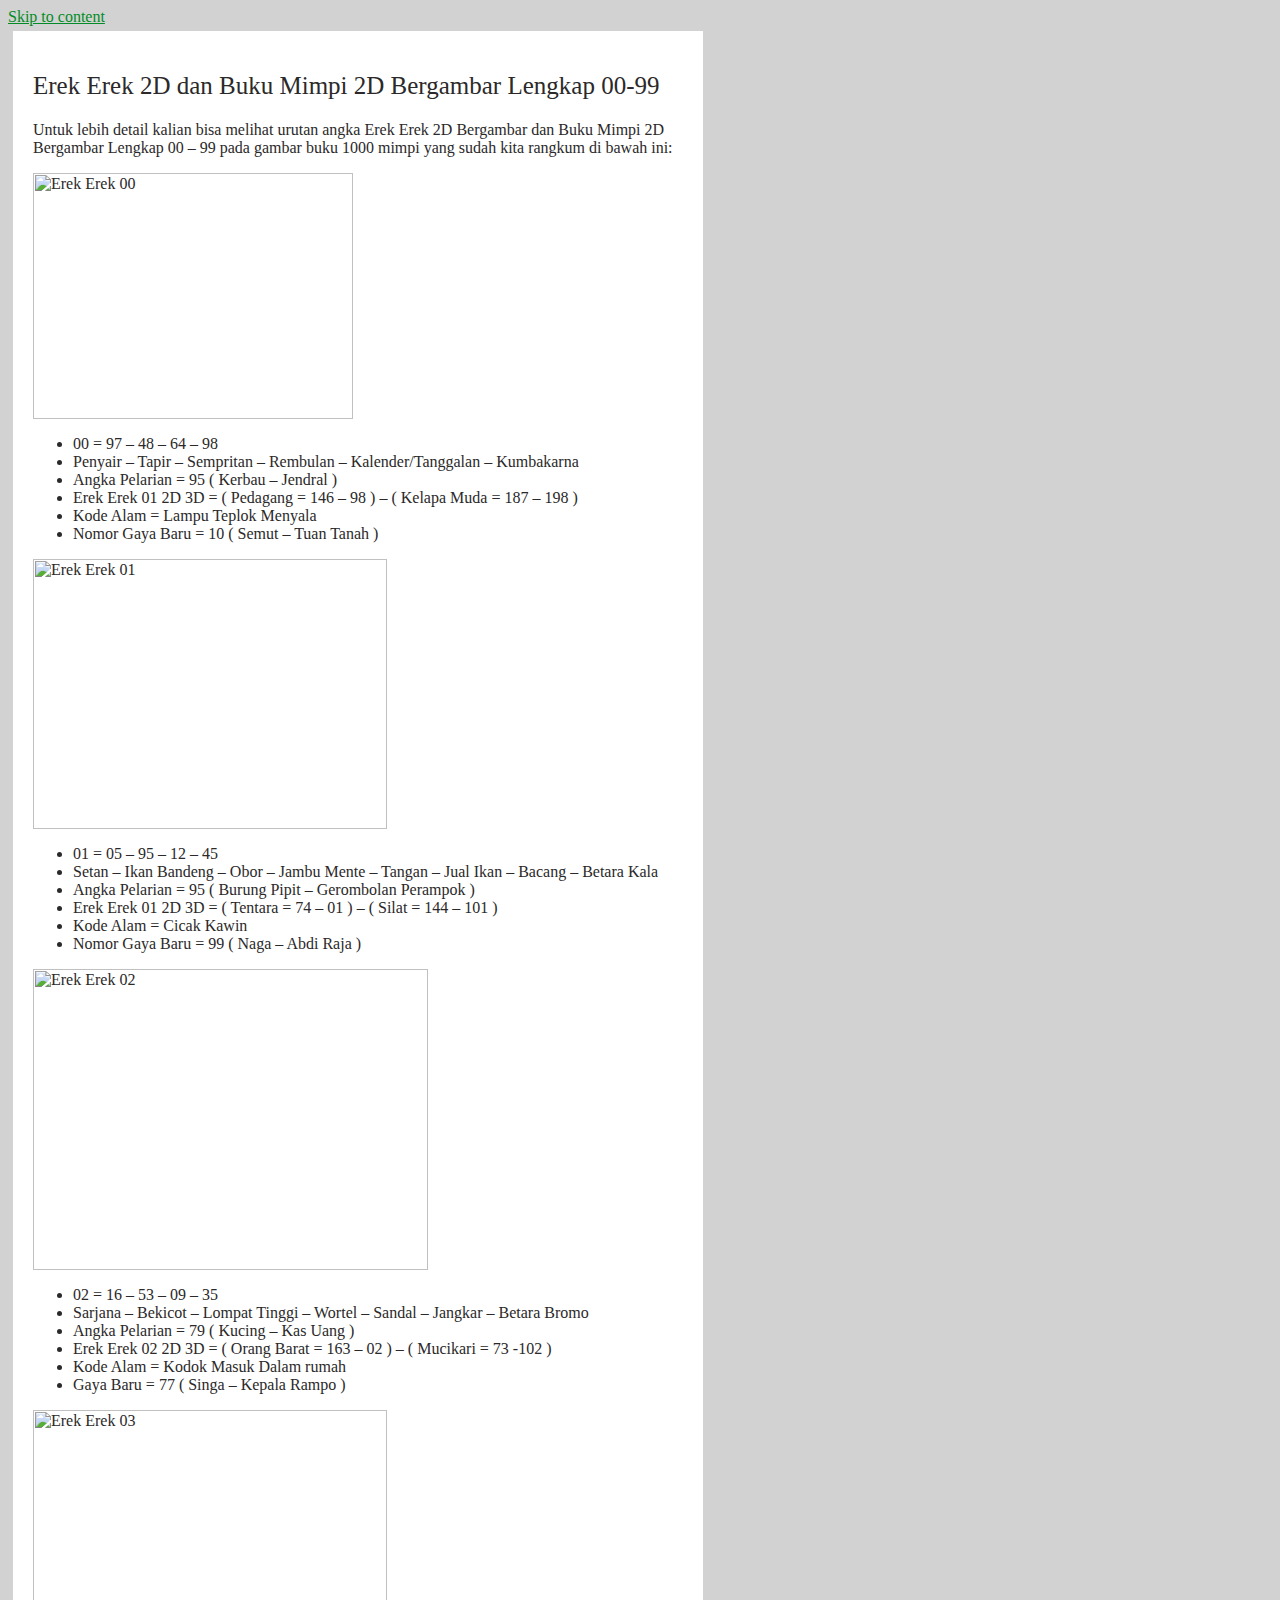
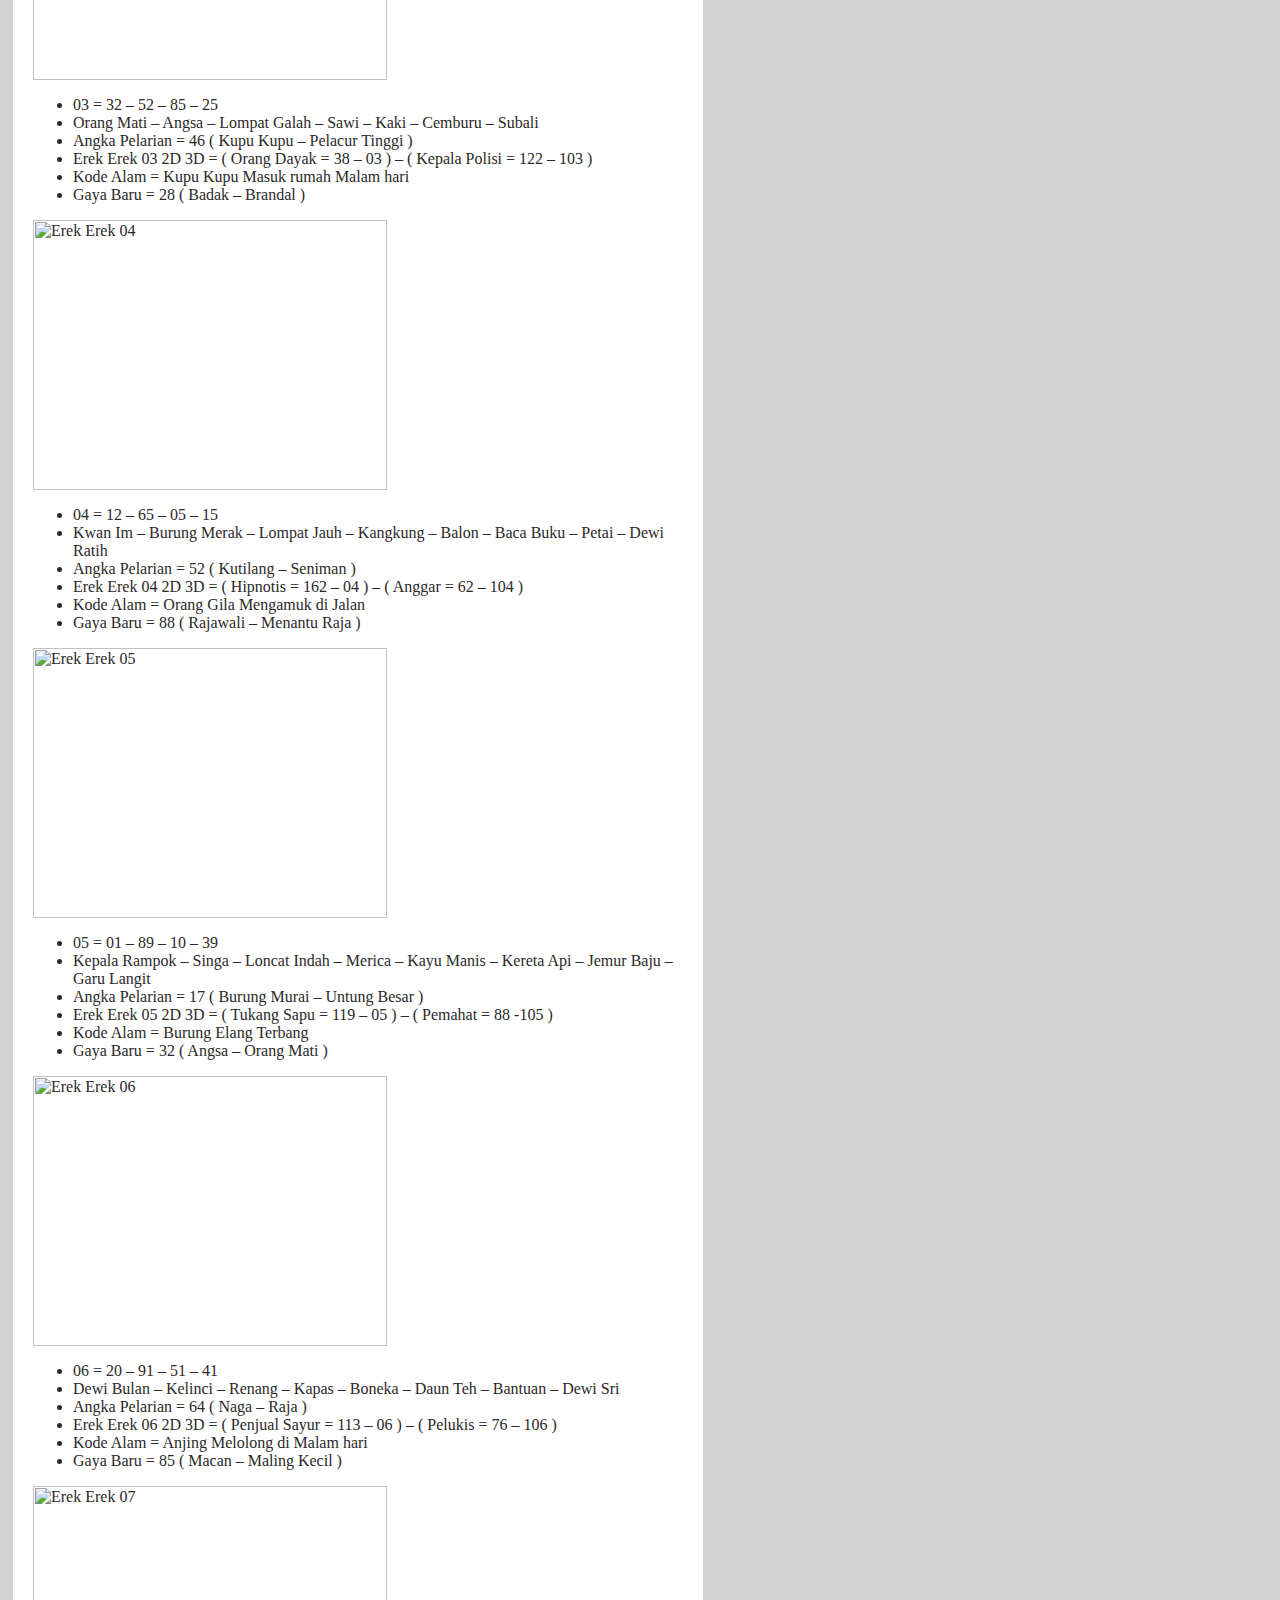
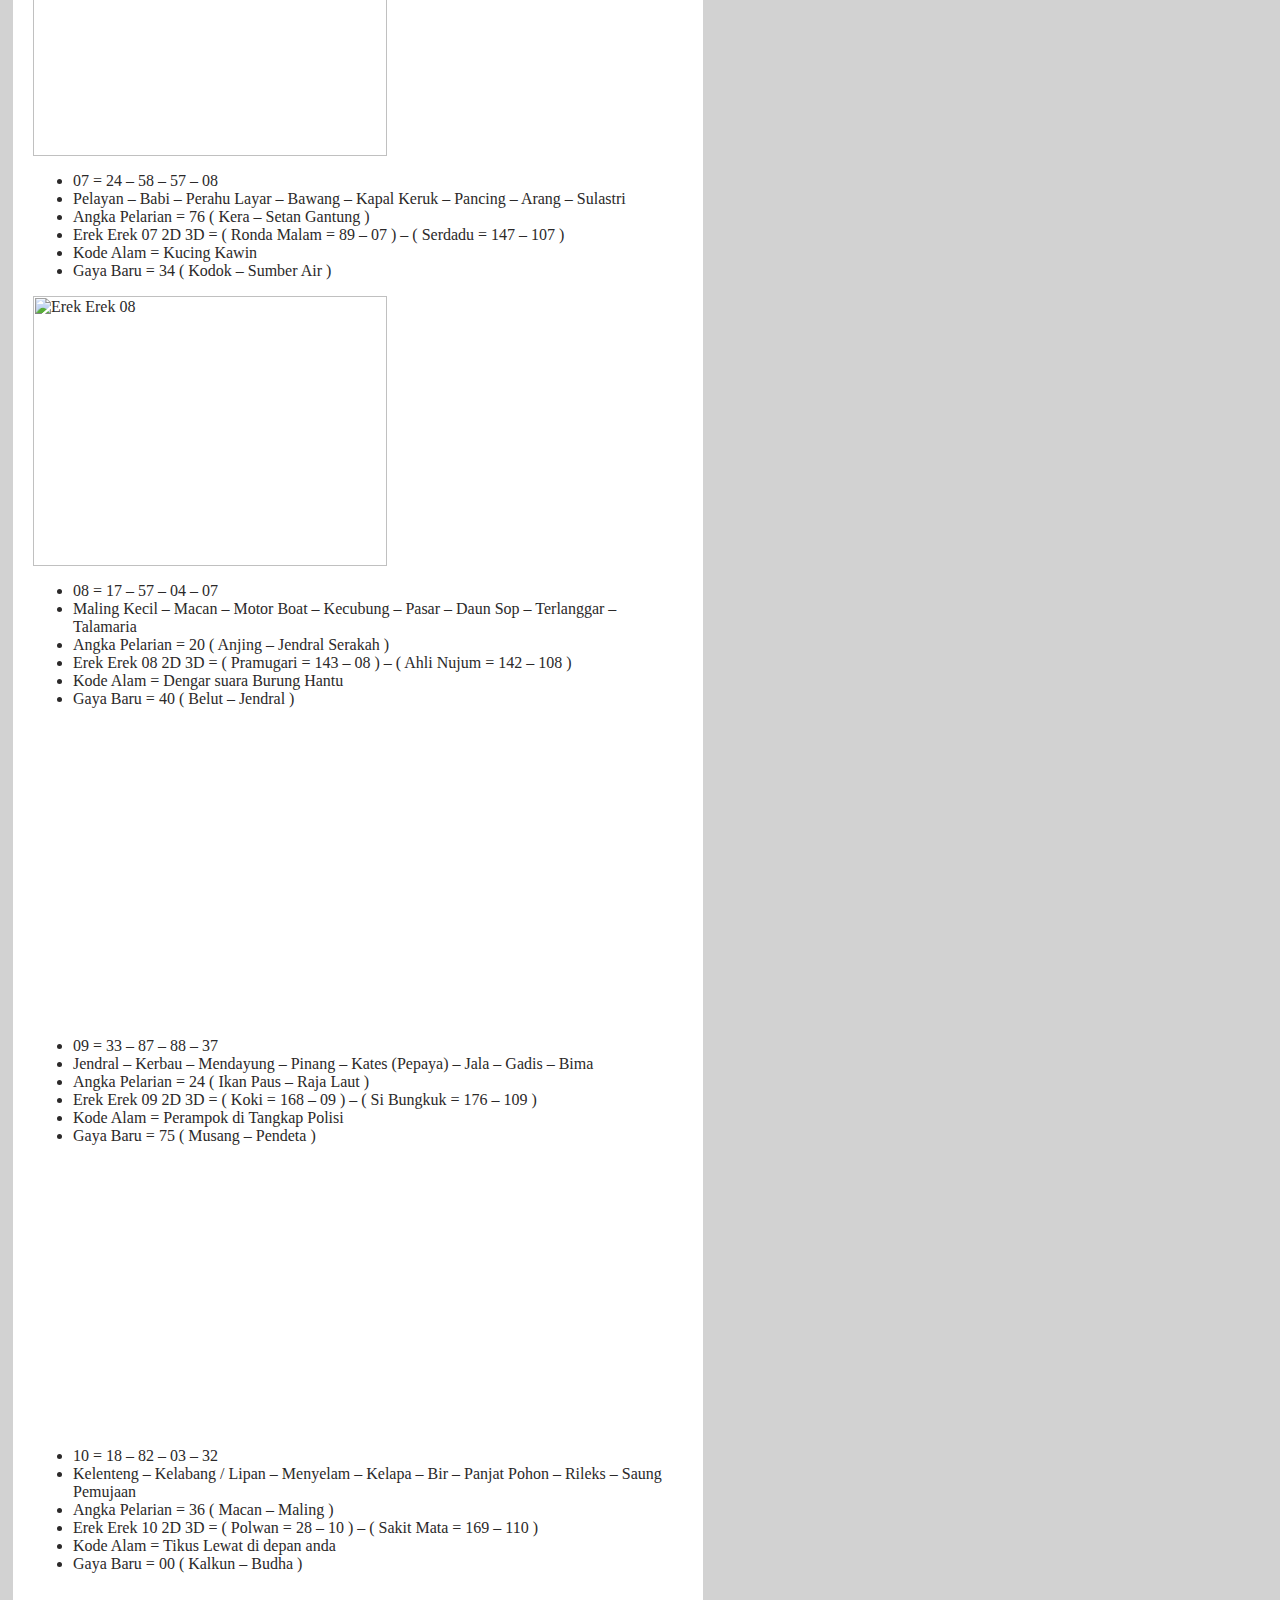
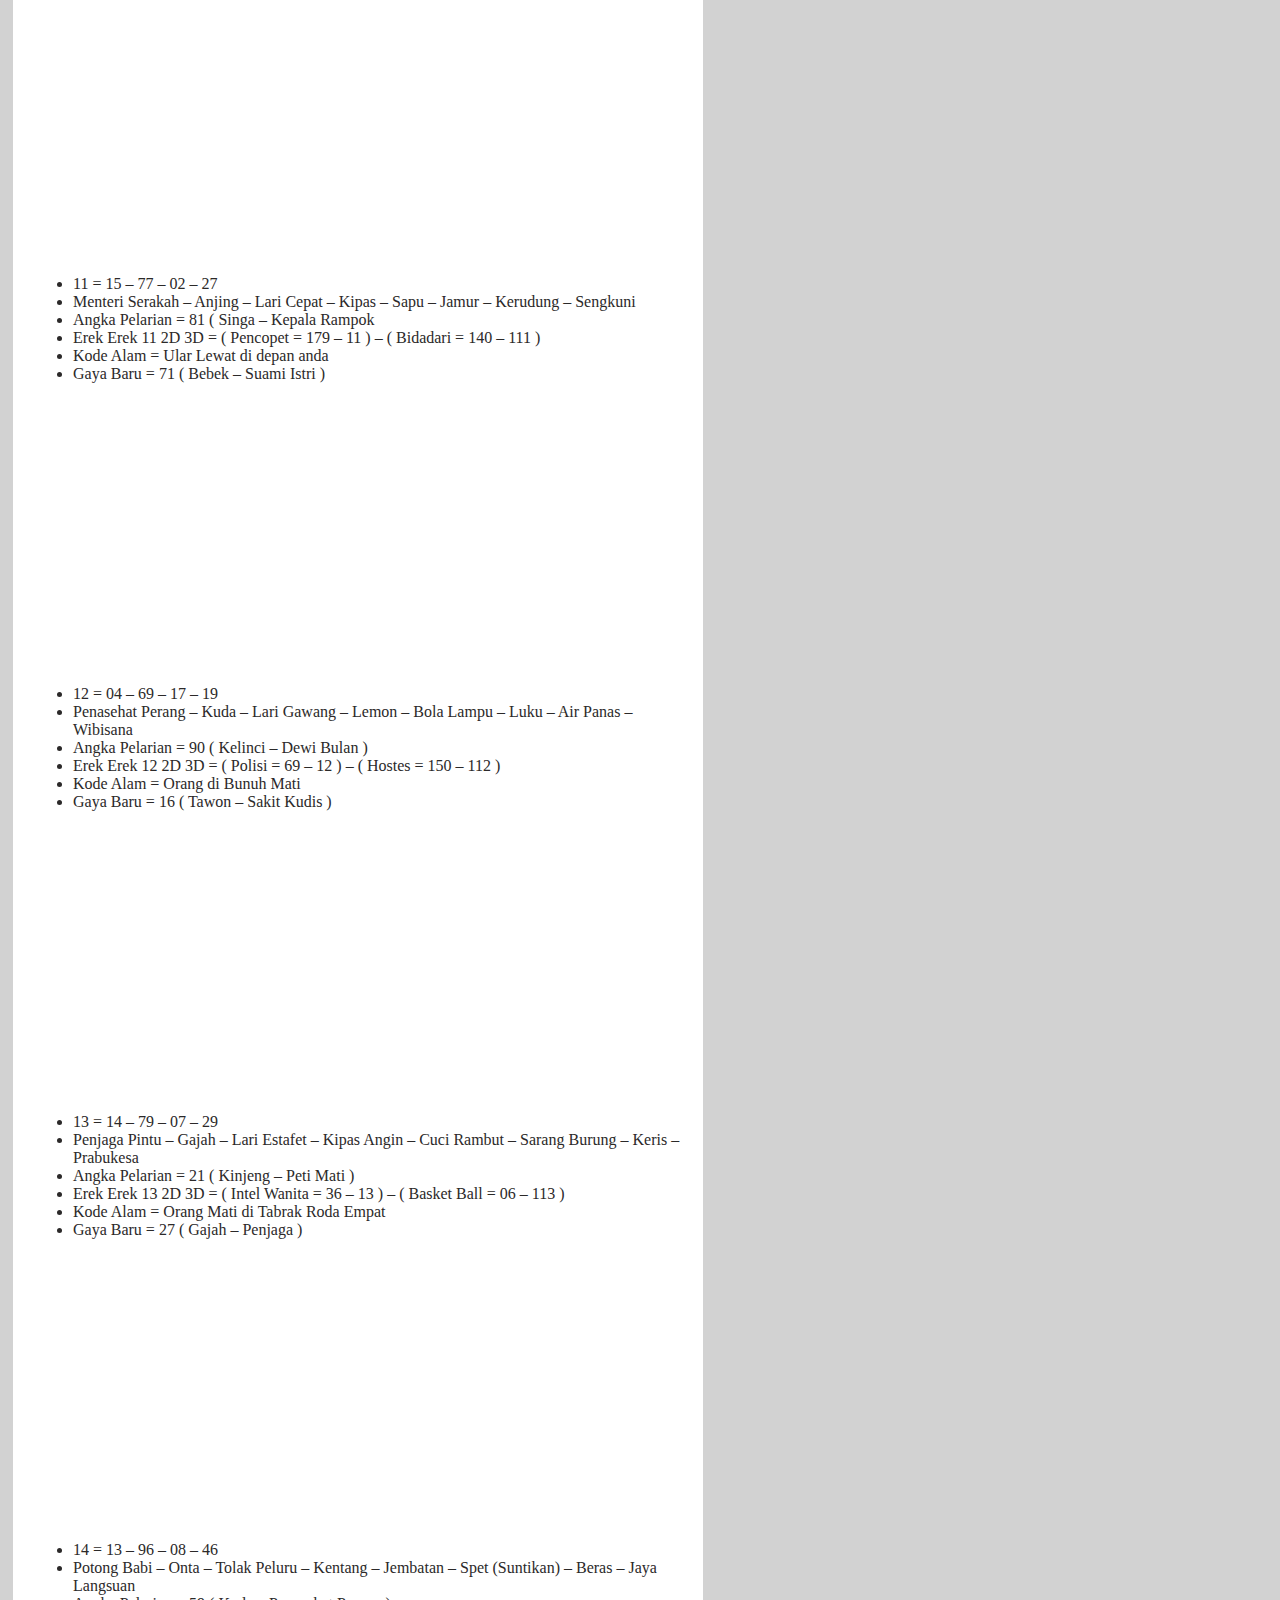
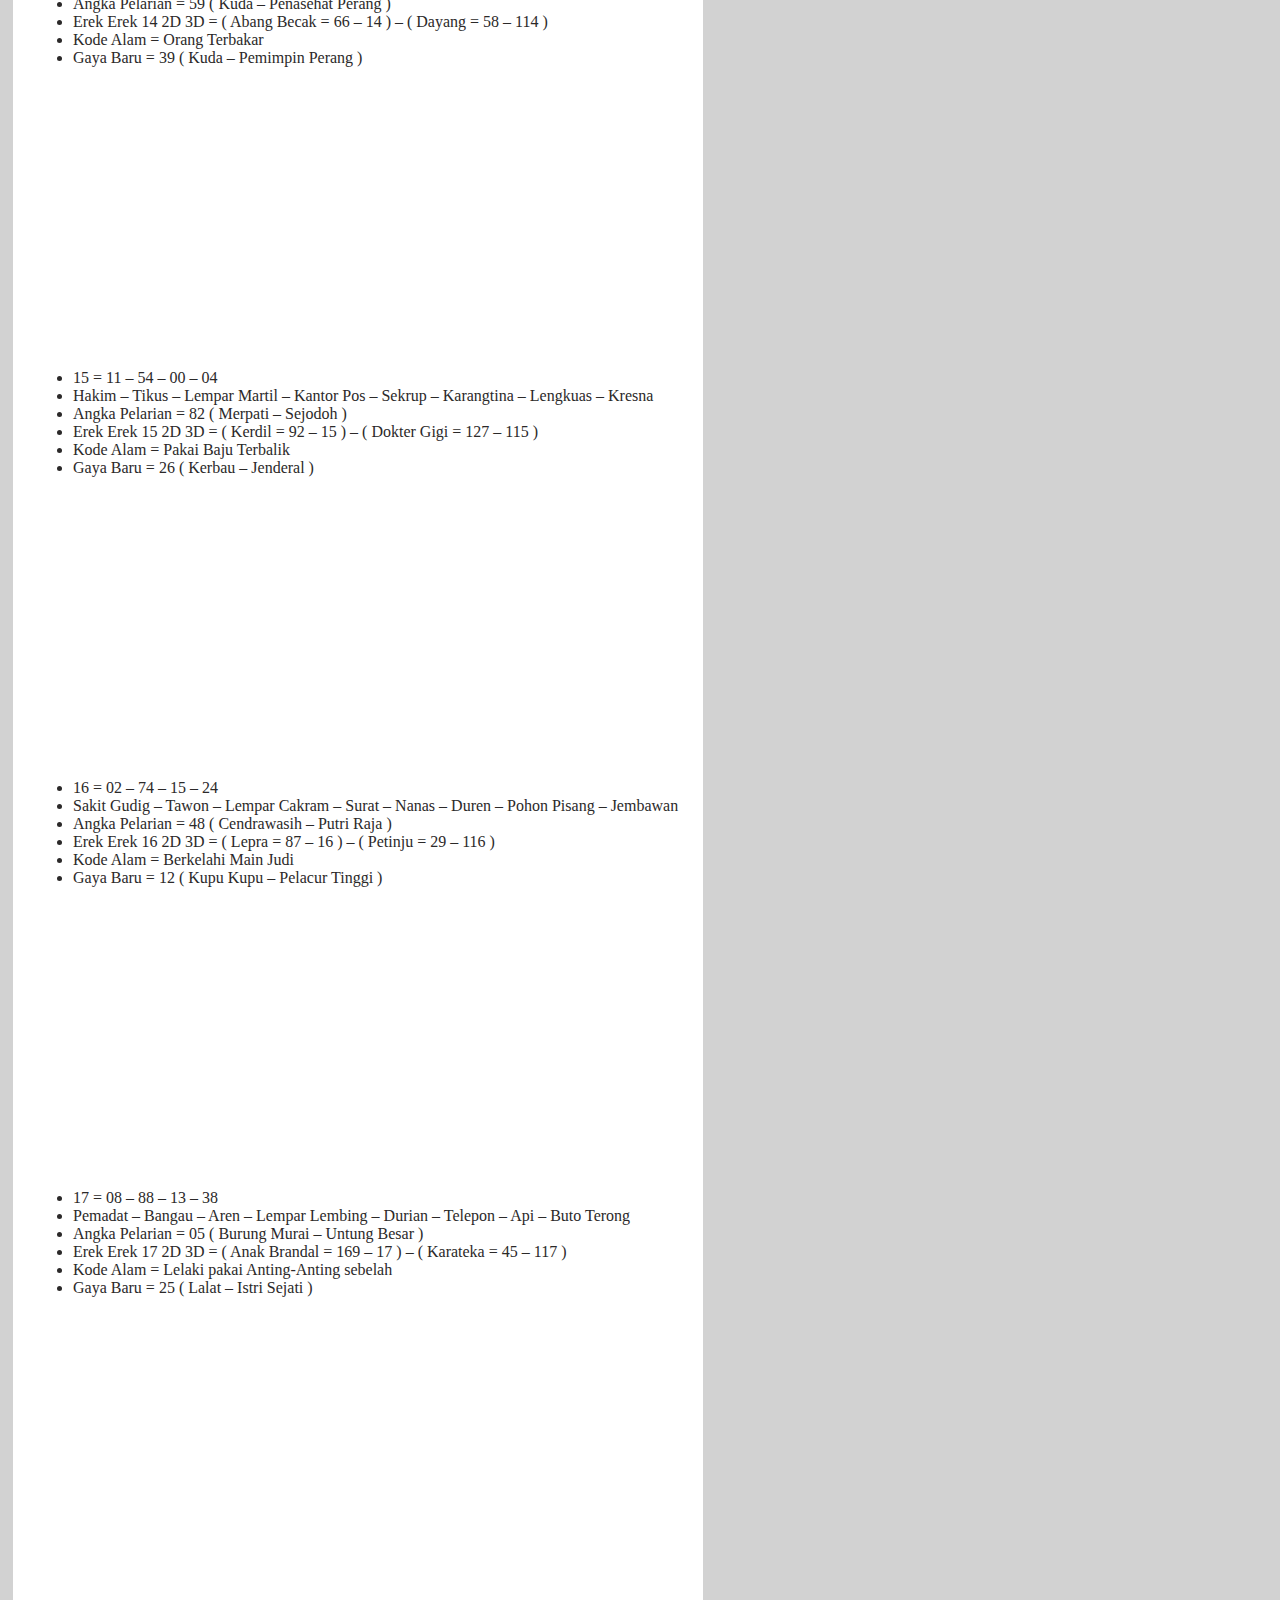
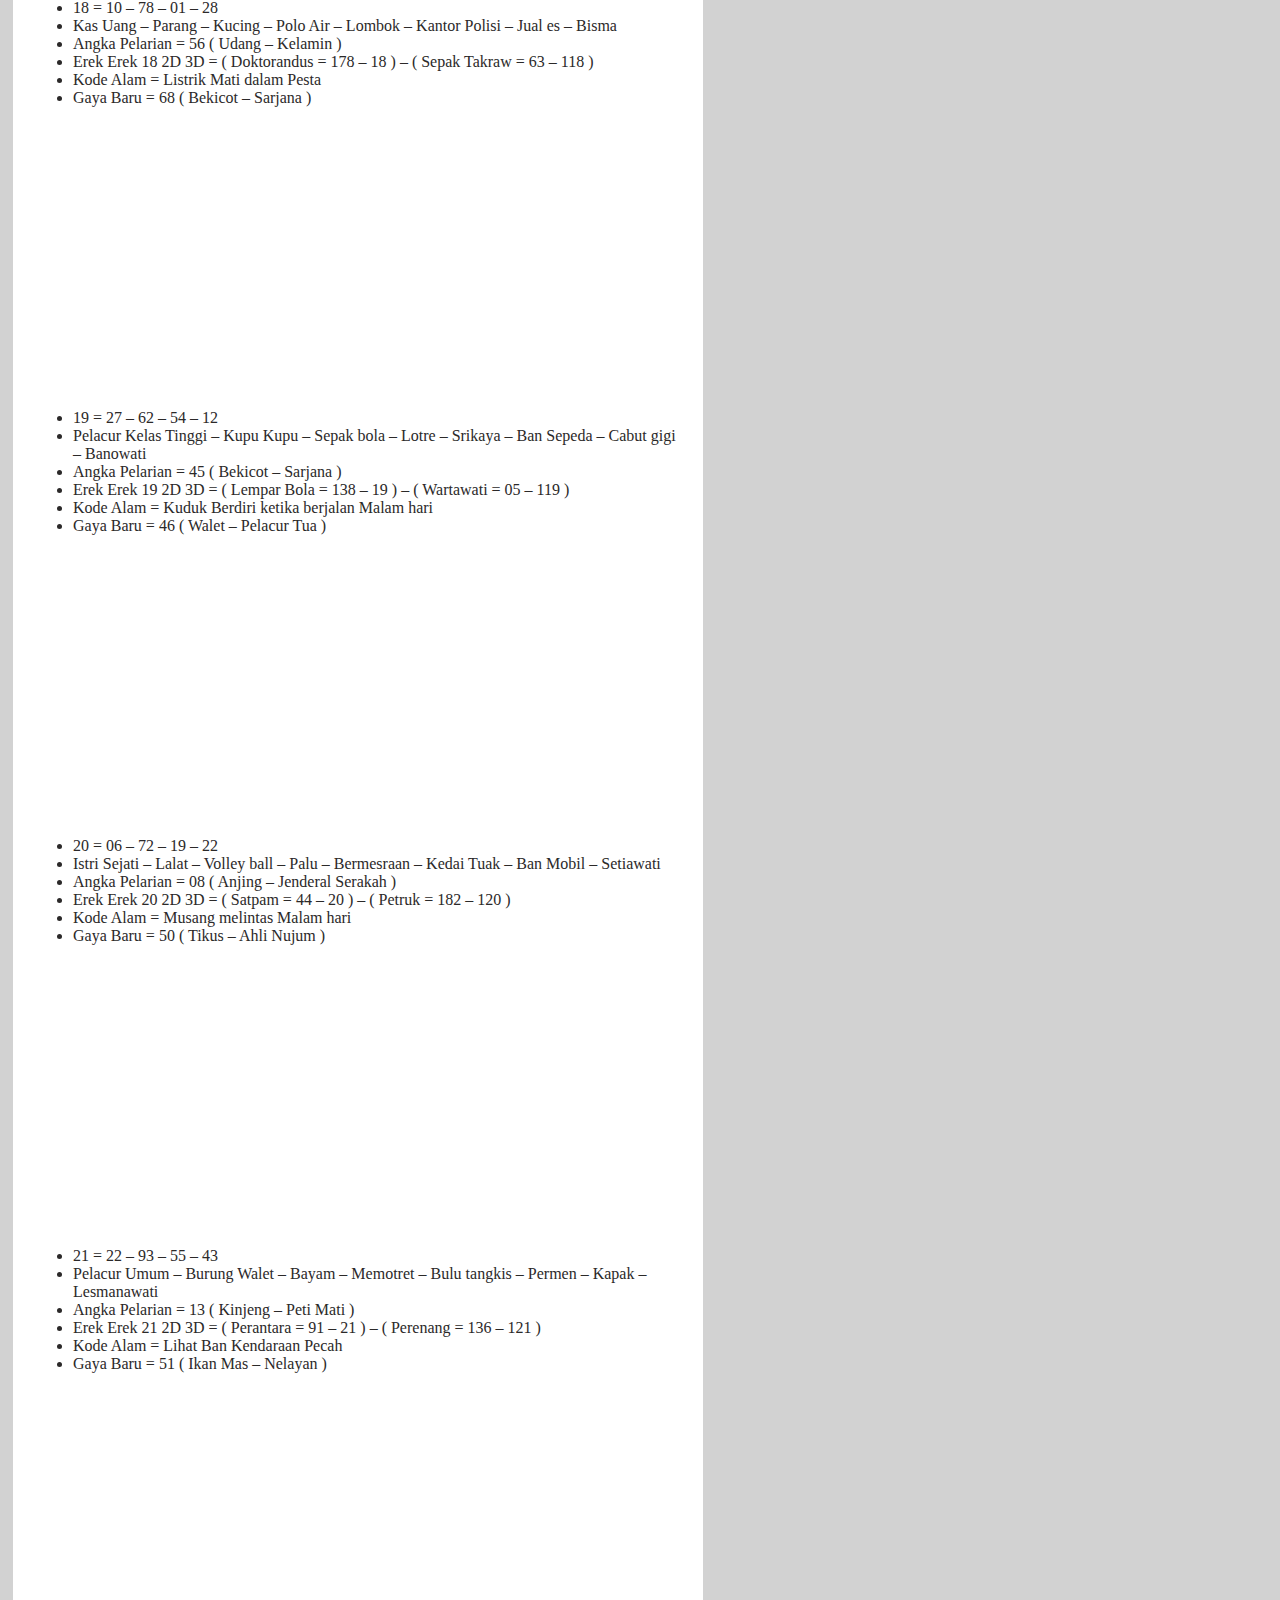
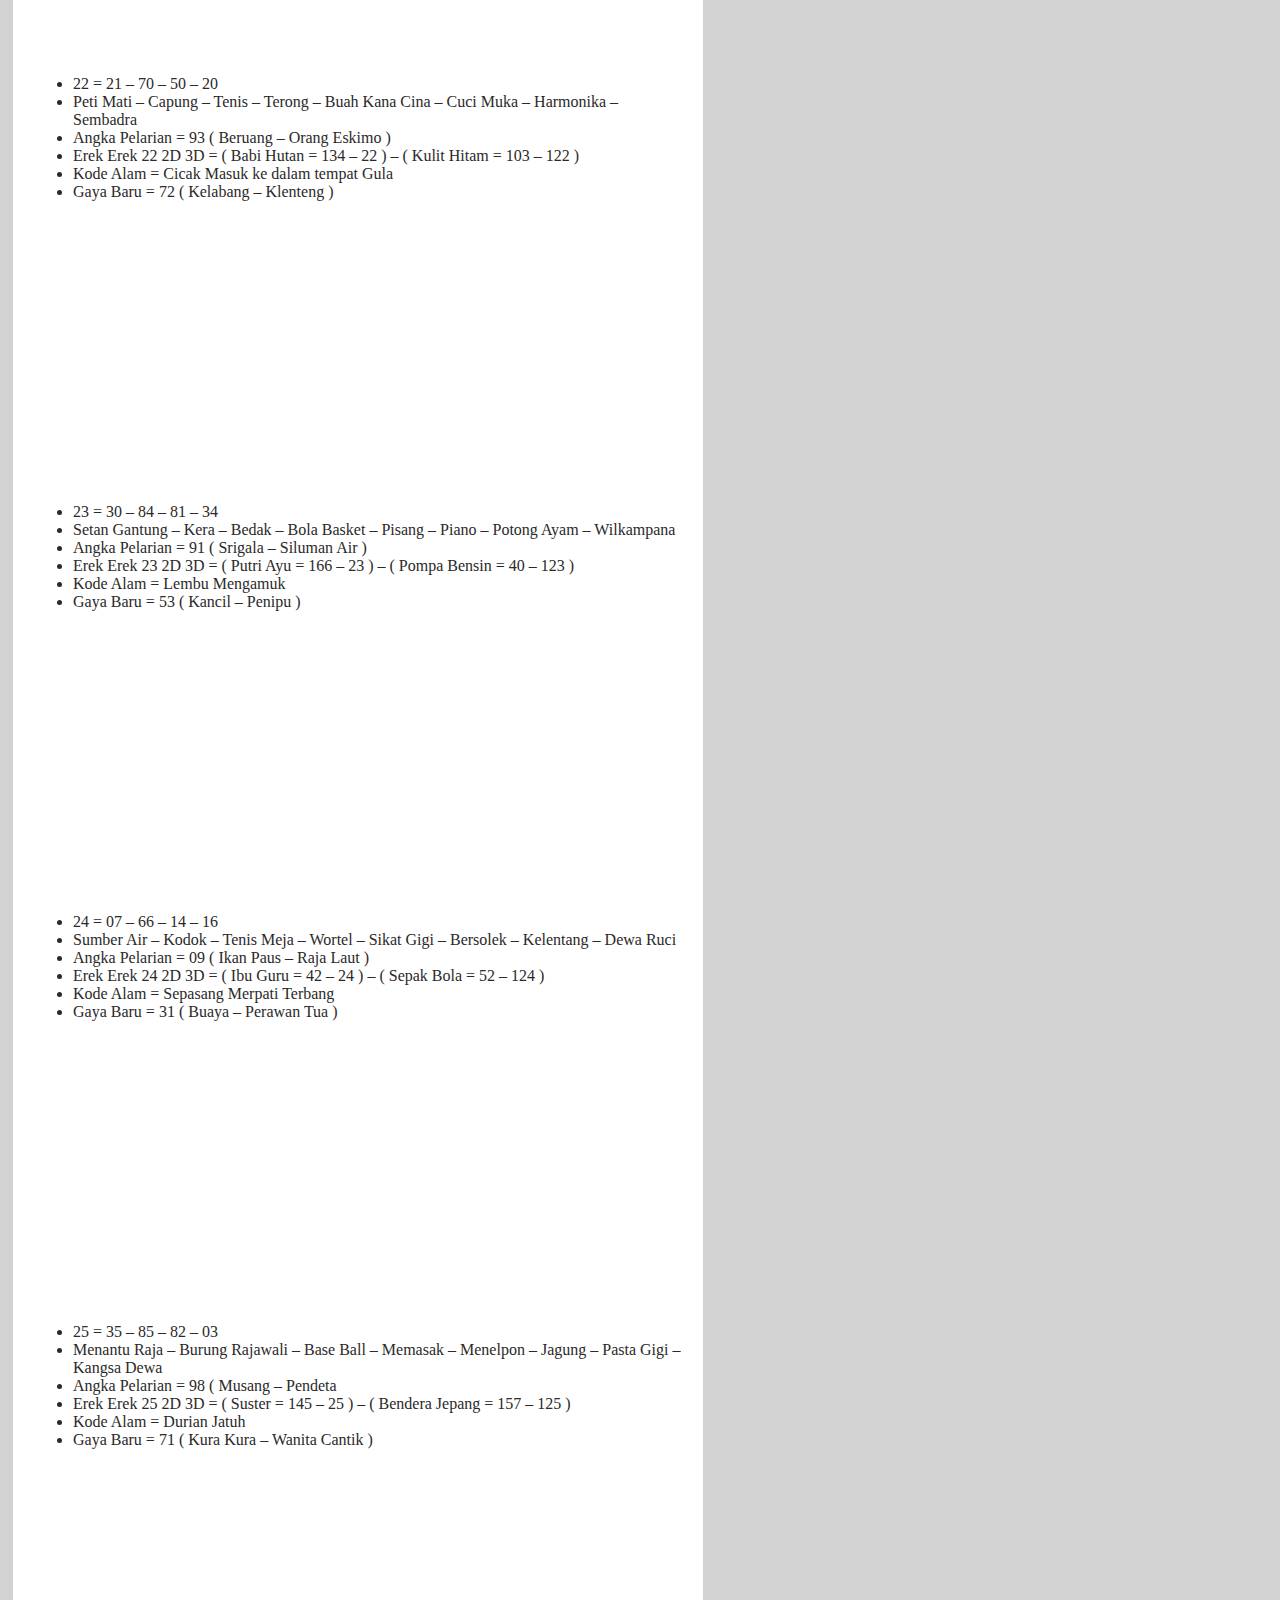
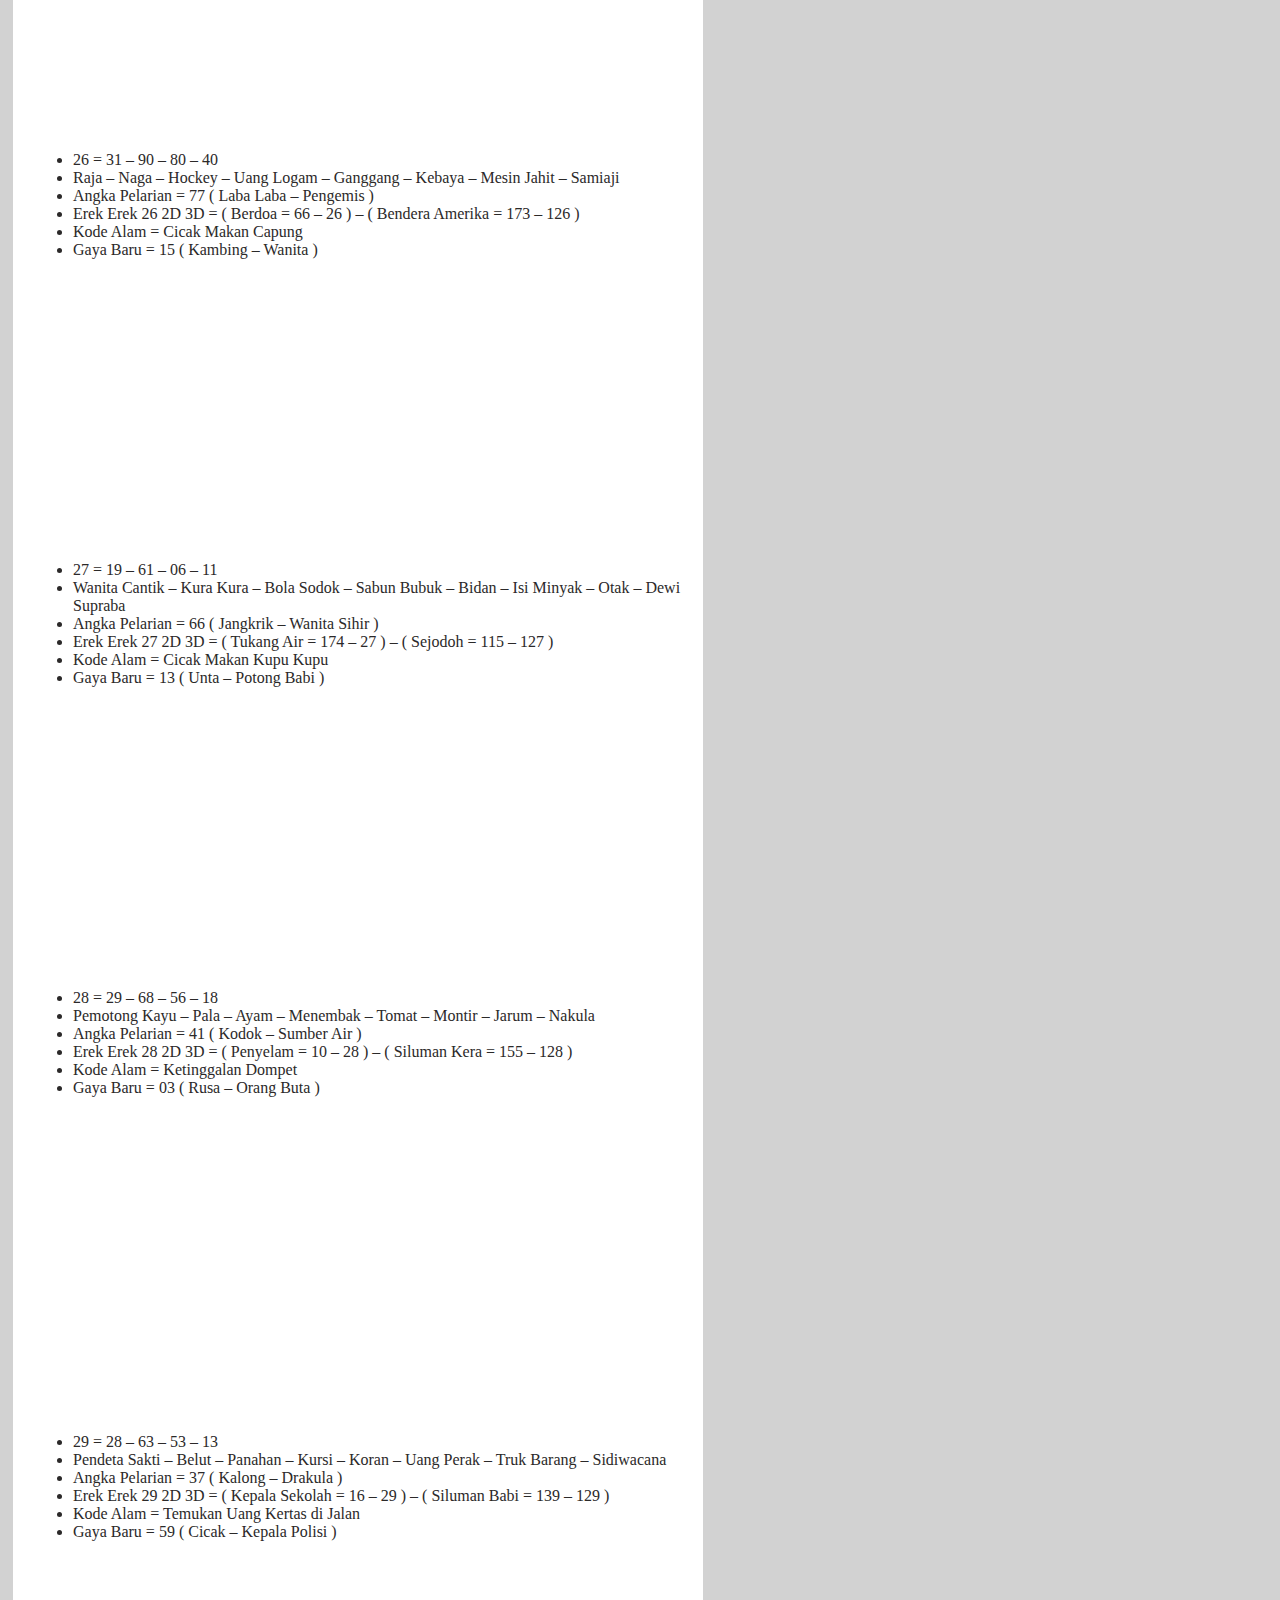
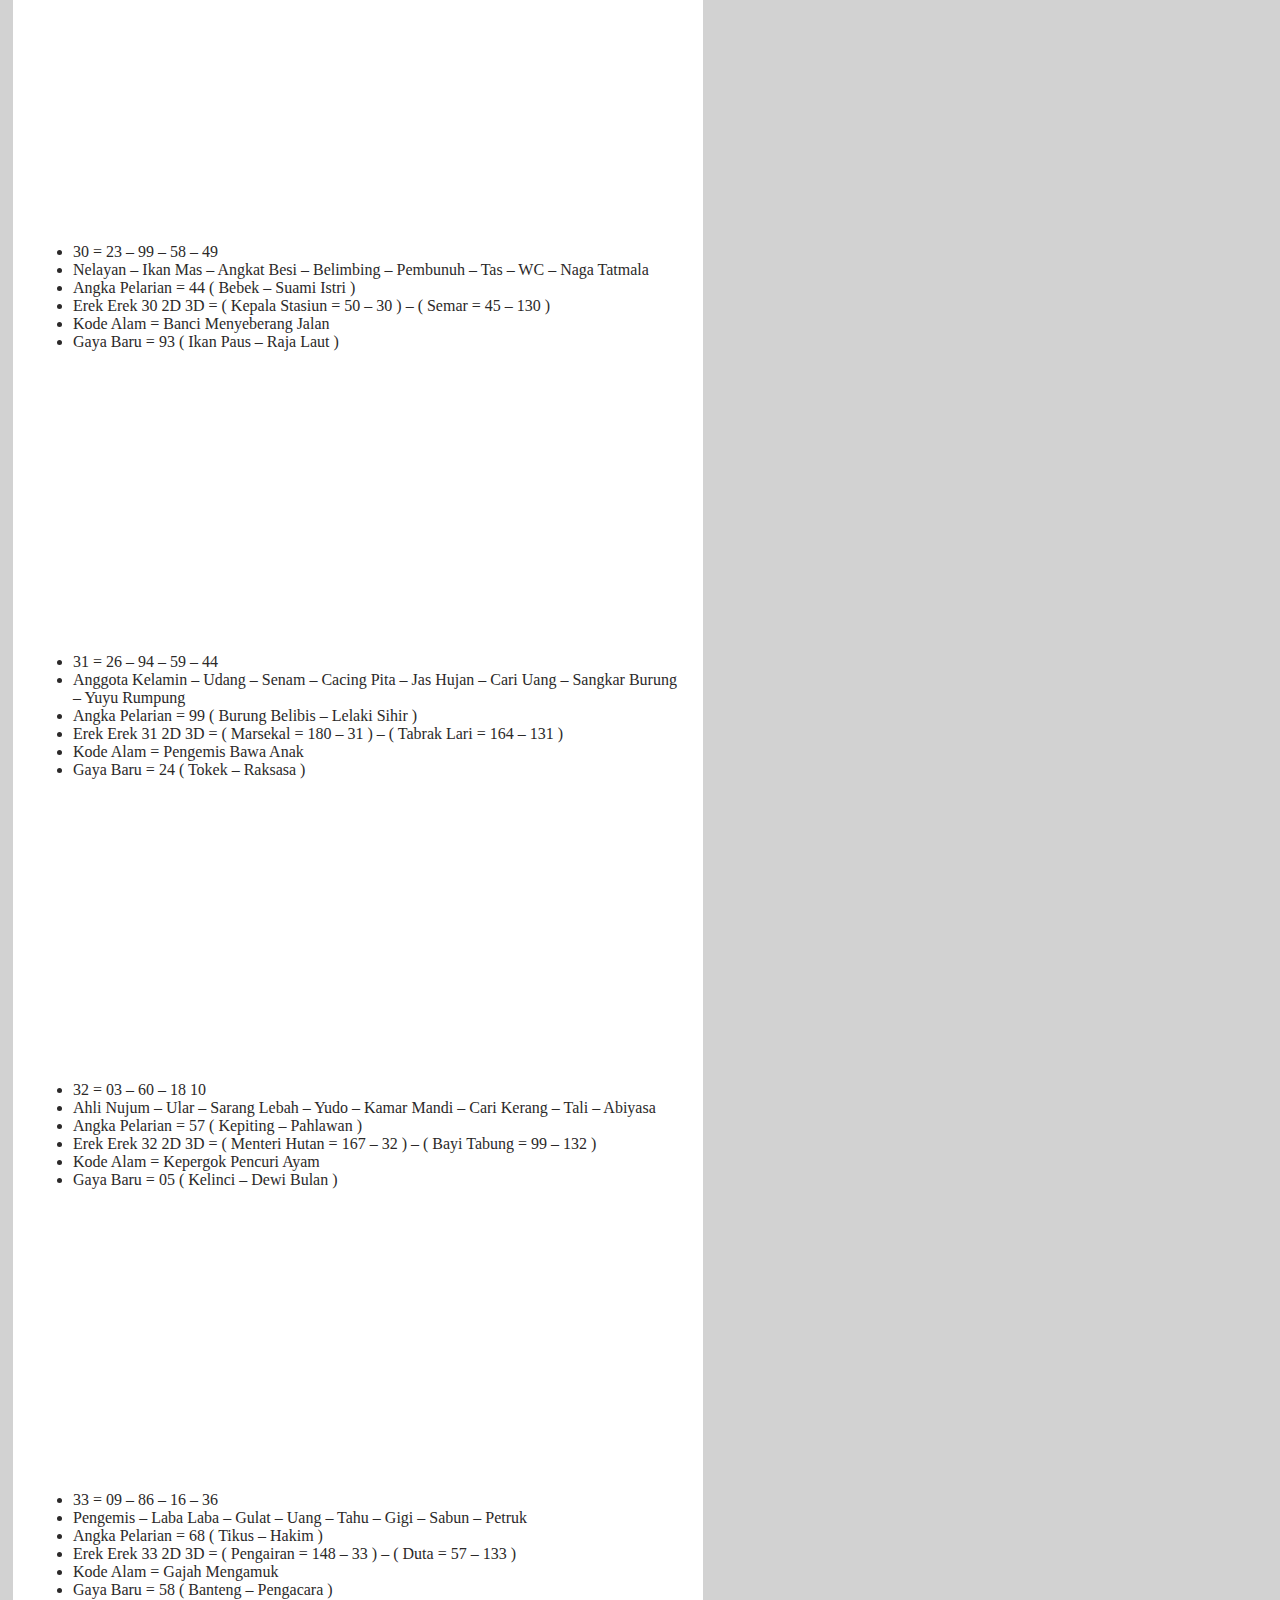
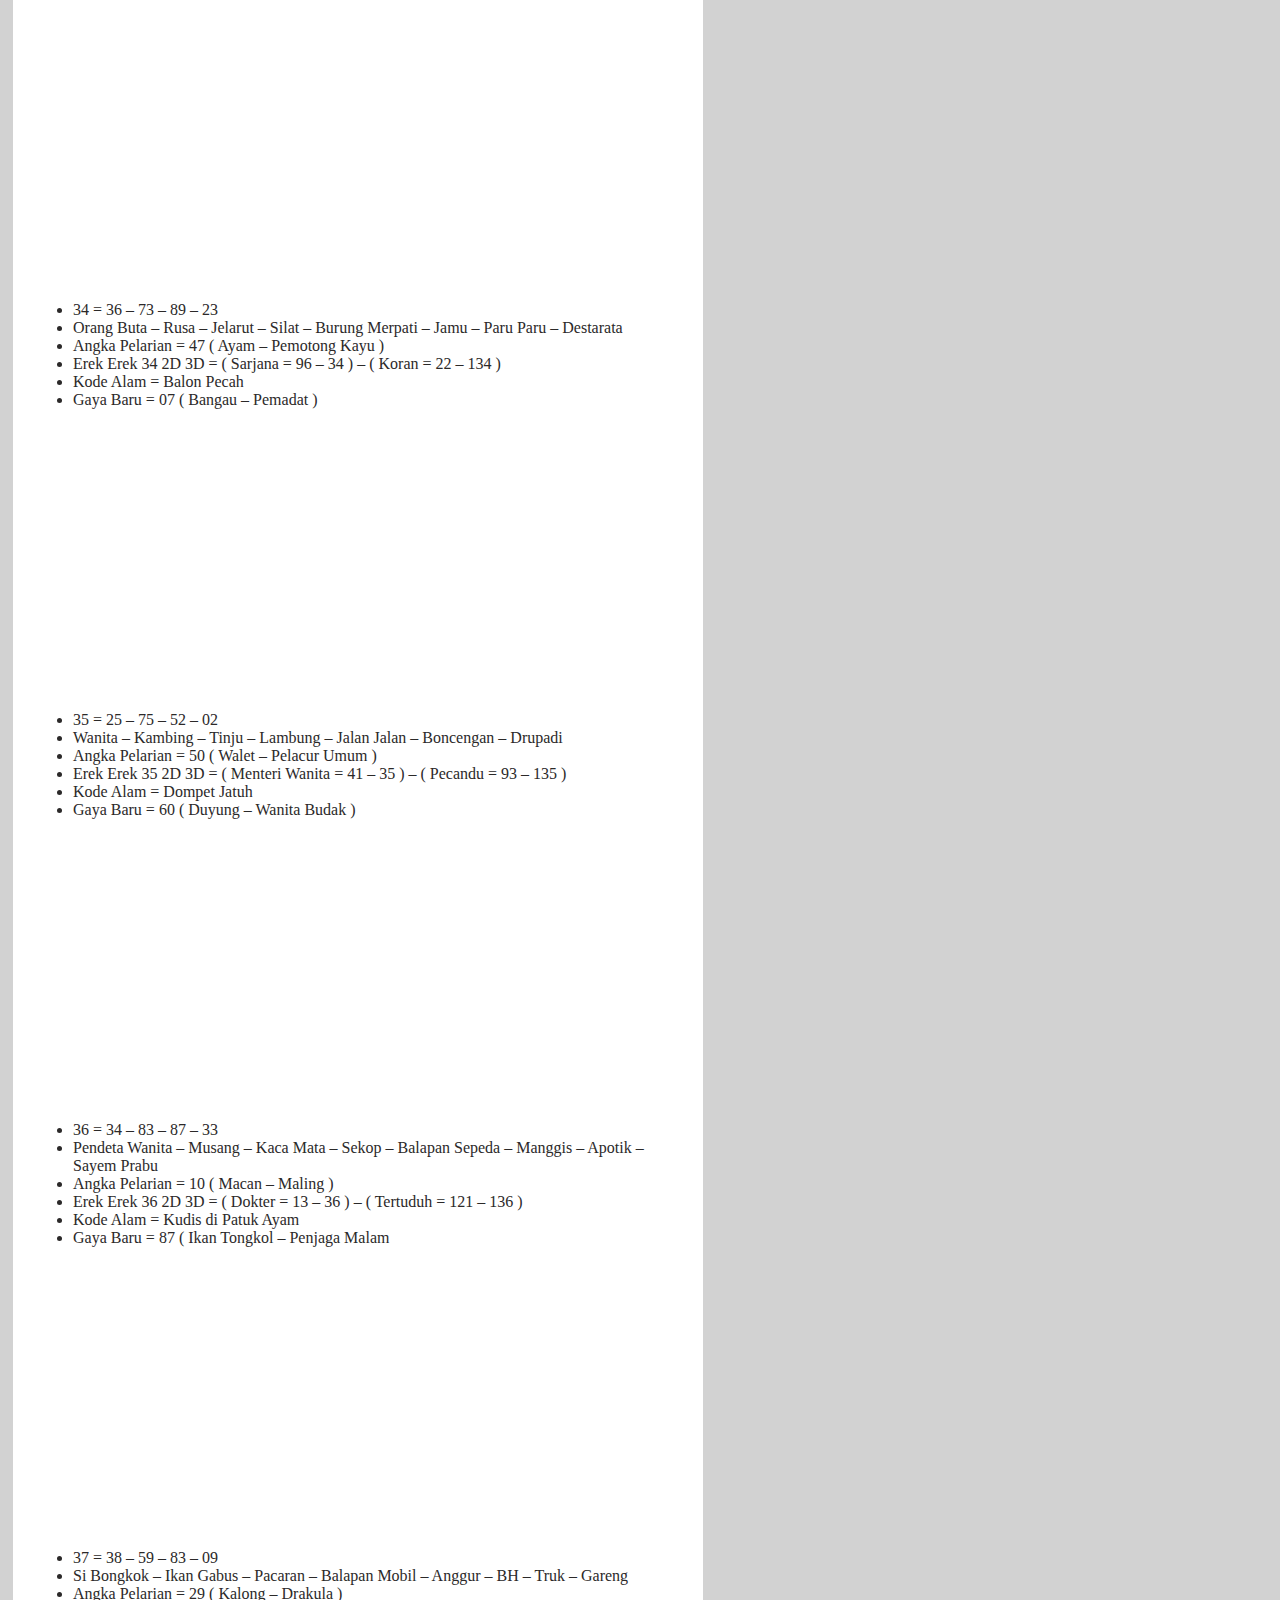
==== commit 3342576f: "Update index.html" ====
--- a/index.html
+++ b/index.html
@@ -1,48 +1,40 @@
-<html lang="en-US"><head>
+<html dir="ltr" lang="en-US" prefix="og: https://ogp.me/ns#"><head>
 <meta charset="UTF-8">
-<meta name="viewport" content="initial-scale=1.0">
-<meta name="robots" content="index, follow, max-image-preview:large, max-snippet:-1, max-video-preview:-1">
-<link rel="profile" href="http://gmpg.org/xfn/11">
-<link rel="pingback" href="http://176.97.70.196/xmlrpc.php">
-
-	<!-- This site is optimized with the Yoast SEO plugin v19.14 - https://yoast.com/wordpress/plugins/seo/ -->
-	<title>Buku Mimpi 2D Abjad Bergambar Seribu Tafsir Erek Erek 2D Lengkap » Buku Tafsir Mimpi</title>
-	<meta name="description" content="Buku Mimpi 2D Abjad Bergambar Lebih Lengkap Tafsir Mimpi 2D Abjad maupun Erek Erek 2D Bergambar disertai Kode Alam 2 Angka Tafsir Gaya Baru, dan Pelarian">
-	<link rel="canonical" href="http://176.97.70.196/buku-mimpi-2d/">
-	<meta property="og:locale" content="en_US">
-	<meta property="og:type" content="article">
-	<meta property="og:title" content="Buku Mimpi 2D Abjad Bergambar Seribu Tafsir Erek Erek 2D Lengkap » Buku Tafsir Mimpi">
-	<meta property="og:description" content="Buku Mimpi 2D Abjad Bergambar Lebih Lengkap Tafsir Mimpi 2D Abjad maupun Erek Erek 2D Bergambar disertai Kode Alam 2 Angka Tafsir Gaya Baru, dan Pelarian">
-	<meta property="og:url" content="http://176.97.70.196/buku-mimpi-2d/">
-	<meta property="og:site_name" content="Buku Tafsir Mimpi">
-	<meta property="article:published_time" content="2019-08-20T23:49:28+00:00">
-	<meta property="article:modified_time" content="2021-09-01T03:21:14+00:00">
-	<meta property="og:image" content="http://176.97.70.196/wp-content/uploads/2019/08/Buku-Mimpi-2D-Abjad-Bergambar-Erek-Erek-Tafsir-Terlengkap.png">
-	<meta property="og:image:width" content="473">
-	<meta property="og:image:height" content="300">
-	<meta property="og:image:type" content="image/png">
-	<meta name="author" content="SeribuMimpi">
-	<meta name="twitter:card" content="summary_large_image">
-	<meta name="twitter:creator" content="@mimpi_seribu">
-	<meta name="twitter:site" content="@mimpi_seribu">
-	<meta name="twitter:label1" content="Written by">
-	<meta name="twitter:data1" content="SeribuMimpi">
-	<meta name="twitter:label2" content="Est. reading time">
-	<meta name="twitter:data2" content="43 minutes">
-	<script src="//e.dtscout.com/e/?v=1a&amp;pid=5200&amp;site=1&amp;l=http%3A%2F%2F176.97.70.196%2Fbuku-mimpi-2d%2F&amp;j=https%3A%2F%2Fwww.google.com%2F" async="" type="text/javascript"></script><script src="//e.dtscout.com/e/?v=1a&amp;pid=5200&amp;site=1&amp;l=http%3A%2F%2F176.97.70.196%2Fbuku-mimpi-2d%2F&amp;j=https%3A%2F%2Fwww.google.com%2F" async="" type="text/javascript"></script><script type="application/ld+json" class="yoast-schema-graph">{"@context":"https://schema.org","@graph":[{"@type":"Article","@id":"http://176.97.70.196/buku-mimpi-2d/#article","isPartOf":{"@id":"http://176.97.70.196/buku-mimpi-2d/"},"author":{"name":"SeribuMimpi","@id":"http://176.97.70.196/#/schema/person/80e1a209f6e18decb98afd09b4e67612"},"headline":"Buku Mimpi 2D Abjad Bergambar Seribu Tafsir Erek Erek 2D Lengkap","datePublished":"2019-08-20T23:49:28+00:00","dateModified":"2021-09-01T03:21:14+00:00","mainEntityOfPage":{"@id":"http://176.97.70.196/buku-mimpi-2d/"},"wordCount":3151,"commentCount":0,"publisher":{"@id":"http://176.97.70.196/#organization"},"image":{"@id":"http://176.97.70.196/buku-mimpi-2d/#primaryimage"},"thumbnailUrl":"http://176.97.70.196/wp-content/uploads/2019/08/Buku-Mimpi-2D-Abjad-Bergambar-Erek-Erek-Tafsir-Terlengkap.png","keywords":["Buku","Buku Erek Erek","Buku Mimpi Abjad","Buku Mimpi Bergambar","Erek Erek","Erek Erek 2D","Erek Erek Abjad","Erek Erek Bergambar","Erek Erek Mimpi","Mimpi","Mimpi 2D","Seribu Mimpi","Tafsir Mimpi"],"articleSection":["Buku Mimpi"],"inLanguage":"en-US","potentialAction":[{"@type":"CommentAction","name":"Comment","target":["http://176.97.70.196/buku-mimpi-2d/#respond"]}]},{"@type":"WebPage","@id":"http://176.97.70.196/buku-mimpi-2d/","url":"http://176.97.70.196/buku-mimpi-2d/","name":"Buku Mimpi 2D Abjad Bergambar Seribu Tafsir Erek Erek 2D Lengkap &raquo; Buku Tafsir Mimpi","isPartOf":{"@id":"http://176.97.70.196/#website"},"primaryImageOfPage":{"@id":"http://176.97.70.196/buku-mimpi-2d/#primaryimage"},"image":{"@id":"http://176.97.70.196/buku-mimpi-2d/#primaryimage"},"thumbnailUrl":"http://176.97.70.196/wp-content/uploads/2019/08/Buku-Mimpi-2D-Abjad-Bergambar-Erek-Erek-Tafsir-Terlengkap.png","datePublished":"2019-08-20T23:49:28+00:00","dateModified":"2021-09-01T03:21:14+00:00","description":"Buku Mimpi 2D Abjad Bergambar Lebih Lengkap Tafsir Mimpi 2D Abjad maupun Erek Erek 2D Bergambar disertai Kode Alam 2 Angka Tafsir Gaya Baru, dan Pelarian","breadcrumb":{"@id":"http://176.97.70.196/buku-mimpi-2d/#breadcrumb"},"inLanguage":"en-US","potentialAction":[{"@type":"ReadAction","target":["http://176.97.70.196/buku-mimpi-2d/"]}]},{"@type":"ImageObject","inLanguage":"en-US","@id":"http://176.97.70.196/buku-mimpi-2d/#primaryimage","url":"http://176.97.70.196/wp-content/uploads/2019/08/Buku-Mimpi-2D-Abjad-Bergambar-Erek-Erek-Tafsir-Terlengkap.png","contentUrl":"http://176.97.70.196/wp-content/uploads/2019/08/Buku-Mimpi-2D-Abjad-Bergambar-Erek-Erek-Tafsir-Terlengkap.png","width":473,"height":300,"caption":"Buku Mimpi 2D Abjad Bergambar Erek Erek Tafsir Terlengkap"},{"@type":"BreadcrumbList","@id":"http://176.97.70.196/buku-mimpi-2d/#breadcrumb","itemListElement":[{"@type":"ListItem","position":1,"name":"Home","item":"http://176.97.70.196/"},{"@type":"ListItem","position":2,"name":"Buku Mimpi","item":"http://176.97.70.196/category/buku-mimpi/"},{"@type":"ListItem","position":3,"name":"Buku Mimpi 2D Abjad Bergambar Seribu Tafsir Erek Erek 2D Lengkap"}]},{"@type":"WebSite","@id":"http://176.97.70.196/#website","url":"http://176.97.70.196/","name":"Seribu Mimpi","description":"Buku Mimpi Erek Erek 2D 3D 4D Abjad Bergambar Syair Seribu Tafsir Mimpi &amp; Kode Alam, Ilmu Primbon Jawa dan Feng Shui Terlengkap","publisher":{"@id":"http://176.97.70.196/#organization"},"potentialAction":[{"@type":"SearchAction","target":{"@type":"EntryPoint","urlTemplate":"http://176.97.70.196/?s={search_term_string}"},"query-input":"required name=search_term_string"}],"inLanguage":"en-US"},{"@type":"Organization","@id":"http://176.97.70.196/#organization","name":"Seribu Mimpi","url":"http://176.97.70.196/","logo":{"@type":"ImageObject","inLanguage":"en-US","@id":"http://176.97.70.196/#/schema/logo/image/","url":"https://seribumimpi.com/wp-content/uploads/2019/08/Seribu-Mimpi-Club-GEDE.png","contentUrl":"https://seribumimpi.com/wp-content/uploads/2019/08/Seribu-Mimpi-Club-GEDE.png","width":1136,"height":751,"caption":"Seribu Mimpi"},"image":{"@id":"http://176.97.70.196/#/schema/logo/image/"},"sameAs":["https://www.youtube.com/channel/UCLsh15JJXfc-0Nsdrk6HqDQ","https://twitter.com/mimpi_seribu"]},{"@type":"Person","@id":"http://176.97.70.196/#/schema/person/80e1a209f6e18decb98afd09b4e67612","name":"SeribuMimpi","image":{"@type":"ImageObject","inLanguage":"en-US","@id":"http://176.97.70.196/#/schema/person/image/","url":"http://2.gravatar.com/avatar/895799212b20427225e8f78f4ebb5ba4?s=96&d=mm&r=g","contentUrl":"http://2.gravatar.com/avatar/895799212b20427225e8f78f4ebb5ba4?s=96&d=mm&r=g","caption":"SeribuMimpi"}}]}</script>
-	<!-- / Yoast SEO plugin. -->
-
-
-<link rel="dns-prefetch" href="//fonts.googleapis.com">
-<link rel="alternate" type="application/rss+xml" title="Buku Tafsir Mimpi » Feed" href="http://176.97.70.196/feed/">
-<link rel="alternate" type="application/rss+xml" title="Buku Tafsir Mimpi » Comments Feed" href="http://176.97.70.196/comments/feed/">
-<link rel="alternate" type="application/rss+xml" title="Buku Tafsir Mimpi » Buku Mimpi 2D Abjad Bergambar Seribu Tafsir Erek Erek 2D Lengkap Comments Feed" href="http://176.97.70.196/buku-mimpi-2d/feed/">
-<script type="text/javascript">
-window._wpemojiSettings = {"baseUrl":"https:\/\/s.w.org\/images\/core\/emoji\/14.0.0\/72x72\/","ext":".png","svgUrl":"https:\/\/s.w.org\/images\/core\/emoji\/14.0.0\/svg\/","svgExt":".svg","source":{"concatemoji":"http:\/\/176.97.70.196\/wp-includes\/js\/wp-emoji-release.min.js?ver=6.1.1"}};
+<title>Erek Erek 2D Bergambar Lengkap dan Buku Mimpi 2D 00 - 99</title>
+
+<meta name="description" content="Pada kesempatan kali ini kita akan membahas mengenai Erek Erek 2D Bergambar dan Buku Mimpi 2D Bergambar Lengkap 00 - 99 menurut buku tafsir mimpi 2D di buku mimpi erek erek bergambar 2D meliputi angka pelarian, angka main, angka mimpi, nomor gaya baru, angka tasyen dan kode alam. Meskipun sebagian orang hanya menganggap mimpi sebagai">
+<meta name="robots" content="max-image-preview:large">
+<link rel="canonical" href="https://rooma.id/erek-erek-2d">
+<meta name="generator" content="All in One SEO Pro (AIOSEO) 4.2.6 ">
+<meta property="og:locale" content="en_US">
+<meta property="og:site_name" content="Rooma.id - Info Menarik Terkini">
+<meta property="og:type" content="article">
+<meta property="og:title" content="Erek Erek 2D Bergambar Lengkap dan Buku Mimpi 2D 00 - 99">
+<meta property="og:description" content="Pada kesempatan kali ini kita akan membahas mengenai Erek Erek 2D Bergambar dan Buku Mimpi 2D Bergambar Lengkap 00 - 99 menurut buku tafsir mimpi 2D di buku mimpi erek erek bergambar 2D meliputi angka pelarian, angka main, angka mimpi, nomor gaya baru, angka tasyen dan kode alam. Meskipun sebagian orang hanya menganggap mimpi sebagai">
+<meta property="og:url" content="https://rooma.id/erek-erek-2d">
+<meta property="og:image" content="https://rooma.id/wp-content/uploads/2022/10/Erek-Erek-2D.jpg">
+<meta property="og:image:secure_url" content="https://rooma.id/wp-content/uploads/2022/10/Erek-Erek-2D.jpg">
+<meta property="og:image:width" content="1200">
+<meta property="og:image:height" content="675">
+<meta property="article:published_time" content="2022-10-13T03:37:42+00:00">
+<meta property="article:modified_time" content="2022-10-15T05:07:55+00:00">
+<meta name="twitter:card" content="summary_large_image">
+<meta name="twitter:title" content="Erek Erek 2D Bergambar Lengkap dan Buku Mimpi 2D 00 - 99">
+<meta name="twitter:description" content="Pada kesempatan kali ini kita akan membahas mengenai Erek Erek 2D Bergambar dan Buku Mimpi 2D Bergambar Lengkap 00 - 99 menurut buku tafsir mimpi 2D di buku mimpi erek erek bergambar 2D meliputi angka pelarian, angka main, angka mimpi, nomor gaya baru, angka tasyen dan kode alam. Meskipun sebagian orang hanya menganggap mimpi sebagai">
+<meta name="twitter:image" content="https://rooma.id/wp-content/uploads/2022/10/Erek-Erek-2D.jpg">
+<script src="https://partner.googleadservices.com/gampad/cookie.js?domain=rooma.id&amp;callback=_gfp_s_&amp;client=ca-pub-4146317998077326&amp;cookie=ID%3D0b2b6890afbd06e8-22f4886145d900b4%3AT%3D1673717789%3ART%3D1673717789%3AS%3DALNI_MZF2YFMReB6ZPLI9a4LfJDlhGUgcw&amp;gpic=UID%3D00000ba43ced272c%3AT%3D1673717789%3ART%3D1673717789%3AS%3DALNI_MaetoC7pKRQ6cxMBCWi34lT02MM8g&amp;gpid_exp=1"></script><script src="https://pagead2.googlesyndication.com/pagead/managed/js/adsense/m202212050101/show_ads_impl_fy2021.js" id="google_shimpl"></script><script type="text/javascript" async="" src="https://www.google-analytics.com/analytics.js"></script><script type="application/ld+json" class="aioseo-schema">
+			{"@context":"https:\/\/schema.org","@graph":[{"@type":"BlogPosting","@id":"https:\/\/rooma.id\/erek-erek-2d#blogposting","name":"Erek Erek 2D Bergambar Lengkap dan Buku Mimpi 2D 00 - 99","headline":"Erek Erek 2D Bergambar","author":{"@id":"https:\/\/rooma.id\/author\/roniochil#author"},"publisher":{"@id":"https:\/\/rooma.id\/#person"},"image":{"@type":"ImageObject","url":"https:\/\/rooma.id\/wp-content\/uploads\/2022\/10\/Erek-Erek-2D.jpg","width":1200,"height":675,"caption":"Erek Erek 2D"},"datePublished":"2022-10-13T03:37:42+07:00","dateModified":"2022-10-13T03:37:42+07:00","inLanguage":"en-US","mainEntityOfPage":{"@id":"https:\/\/rooma.id\/erek-erek-2d#webpage"},"isPartOf":{"@id":"https:\/\/rooma.id\/erek-erek-2d#webpage"},"articleSection":"Umum"},{"@type":"BreadcrumbList","@id":"https:\/\/rooma.id\/erek-erek-2d#breadcrumblist","itemListElement":[{"@type":"ListItem","@id":"https:\/\/rooma.id\/#listItem","position":1,"item":{"@type":"WebPage","@id":"https:\/\/rooma.id\/","name":"Home","description":"Dapatkan Info menarik seputar pembangunan, desain rumah dan keuangan yang dapat anda baca secara gratis hanya di website Rooma.id","url":"https:\/\/rooma.id\/"}}]},{"@type":"Person","@id":"https:\/\/rooma.id\/#person"},{"@type":"Person","@id":"https:\/\/rooma.id\/author\/roniochil#author","url":"https:\/\/rooma.id\/author\/roniochil","name":"Roni Ochil","image":{"@type":"ImageObject","@id":"https:\/\/rooma.id\/erek-erek-2d#authorImage","url":"https:\/\/secure.gravatar.com\/avatar\/d246a6676b2074e7dca5c2c08e43b652?s=96&d=mm&r=g","width":96,"height":96,"caption":"Roni Ochil"}},{"@type":"WebPage","@id":"https:\/\/rooma.id\/erek-erek-2d#webpage","url":"https:\/\/rooma.id\/erek-erek-2d","name":"Erek Erek 2D Bergambar Lengkap dan Buku Mimpi 2D 00 - 99","description":"Pada kesempatan kali ini kita akan membahas mengenai Erek Erek 2D Bergambar dan Buku Mimpi 2D Bergambar Lengkap 00 - 99 menurut buku tafsir mimpi 2D di buku mimpi erek erek bergambar 2D meliputi angka pelarian, angka main, angka mimpi, nomor gaya baru, angka tasyen dan kode alam. Meskipun sebagian orang hanya menganggap mimpi sebagai","inLanguage":"en-US","isPartOf":{"@id":"https:\/\/rooma.id\/#website"},"breadcrumb":{"@id":"https:\/\/rooma.id\/erek-erek-2d#breadcrumblist"},"author":"https:\/\/rooma.id\/author\/roniochil#author","creator":"https:\/\/rooma.id\/author\/roniochil#author","image":{"@type":"ImageObject","url":"https:\/\/rooma.id\/wp-content\/uploads\/2022\/10\/Erek-Erek-2D.jpg","@id":"https:\/\/rooma.id\/#mainImage","width":1200,"height":675,"caption":"Erek Erek 2D"},"primaryImageOfPage":{"@id":"https:\/\/rooma.id\/erek-erek-2d#mainImage"},"datePublished":"2022-10-13T03:37:42+07:00","dateModified":"2022-10-15T05:07:55+07:00"},{"@type":"WebSite","@id":"https:\/\/rooma.id\/#website","url":"https:\/\/rooma.id\/","name":"Rooma.id","description":"Info Menarik Terkini","inLanguage":"en-US","publisher":{"@id":"https:\/\/rooma.id\/#person"}}]}
+		</script>
+
+<meta name="viewport" content="width=device-width, initial-scale=1"><link rel="alternate" type="application/rss+xml" title="Rooma.id » Feed" href="https://rooma.id/feed">
+<link rel="alternate" type="application/rss+xml" title="Rooma.id » Comments Feed" href="https://rooma.id/comments/feed">
+<link rel="alternate" type="application/rss+xml" title="Rooma.id » Erek Erek 2D Bergambar Comments Feed" href="https://rooma.id/erek-erek-2d/feed">
+<script>
+window._wpemojiSettings = {"baseUrl":"https:\/\/s.w.org\/images\/core\/emoji\/14.0.0\/72x72\/","ext":".png","svgUrl":"https:\/\/s.w.org\/images\/core\/emoji\/14.0.0\/svg\/","svgExt":".svg","source":{"concatemoji":"https:\/\/rooma.id\/wp-includes\/js\/wp-emoji-release.min.js?ver=6.1.1"}};
 /*! This file is auto-generated */
 !function(e,a,t){var n,r,o,i=a.createElement("canvas"),p=i.getContext&&i.getContext("2d");function s(e,t){var a=String.fromCharCode,e=(p.clearRect(0,0,i.width,i.height),p.fillText(a.apply(this,e),0,0),i.toDataURL());return p.clearRect(0,0,i.width,i.height),p.fillText(a.apply(this,t),0,0),e===i.toDataURL()}function c(e){var t=a.createElement("script");t.src=e,t.defer=t.type="text/javascript",a.getElementsByTagName("head")[0].appendChild(t)}for(o=Array("flag","emoji"),t.supports={everything:!0,everythingExceptFlag:!0},r=0;r<o.length;r++)t.supports[o[r]]=function(e){if(p&&p.fillText)switch(p.textBaseline="top",p.font="600 32px Arial",e){case"flag":return s([127987,65039,8205,9895,65039],[127987,65039,8203,9895,65039])?!1:!s([55356,56826,55356,56819],[55356,56826,8203,55356,56819])&&!s([55356,57332,56128,56423,56128,56418,56128,56421,56128,56430,56128,56423,56128,56447],[55356,57332,8203,56128,56423,8203,56128,56418,8203,56128,56421,8203,56128,56430,8203,56128,56423,8203,56128,56447]);case"emoji":return!s([129777,127995,8205,129778,127999],[129777,127995,8203,129778,127999])}return!1}(o[r]),t.supports.everything=t.supports.everything&&t.supports[o[r]],"flag"!==o[r]&&(t.supports.everythingExceptFlag=t.supports.everythingExceptFlag&&t.supports[o[r]]);t.supports.everythingExceptFlag=t.supports.everythingExceptFlag&&!t.supports.flag,t.DOMReady=!1,t.readyCallback=function(){t.DOMReady=!0},t.supports.everything||(n=function(){t.readyCallback()},a.addEventListener?(a.addEventListener("DOMContentLoaded",n,!1),e.addEventListener("load",n,!1)):(e.attachEvent("onload",n),a.attachEvent("onreadystatechange",function(){"complete"===a.readyState&&t.readyCallback()})),(e=t.source||{}).concatemoji?c(e.concatemoji):e.wpemoji&&e.twemoji&&(c(e.twemoji),c(e.wpemoji)))}(window,document,window._wpemojiSettings);
-</script><script src="http://176.97.70.196/wp-includes/js/wp-emoji-release.min.js?ver=6.1.1" type="text/javascript" defer=""></script>
-<style type="text/css">
+</script><script src="https://rooma.id/wp-includes/js/wp-emoji-release.min.js?ver=6.1.1" type="text/javascript" defer=""></script>
+<style>
 img.wp-smiley,
 img.emoji {
 	display: inline !important;
@@ -56,1375 +48,1440 @@
 	padding: 0 !important;
 }
 </style>
-	<link rel="stylesheet" id="wp-block-library-css" href="http://176.97.70.196/wp-includes/css/dist/block-library/style.min.css?ver=6.1.1" type="text/css" media="all">
-<link rel="stylesheet" id="classic-theme-styles-css" href="http://176.97.70.196/wp-includes/css/classic-themes.min.css?ver=1" type="text/css" media="all">
-<style id="global-styles-inline-css" type="text/css">
-body{--wp--preset--color--black: #000000;--wp--preset--color--cyan-bluish-gray: #abb8c3;--wp--preset--color--white: #ffffff;--wp--preset--color--pale-pink: #f78da7;--wp--preset--color--vivid-red: #cf2e2e;--wp--preset--color--luminous-vivid-orange: #ff6900;--wp--preset--color--luminous-vivid-amber: #fcb900;--wp--preset--color--light-green-cyan: #7bdcb5;--wp--preset--color--vivid-green-cyan: #00d084;--wp--preset--color--pale-cyan-blue: #8ed1fc;--wp--preset--color--vivid-cyan-blue: #0693e3;--wp--preset--color--vivid-purple: #9b51e0;--wp--preset--gradient--vivid-cyan-blue-to-vivid-purple: linear-gradient(135deg,rgba(6,147,227,1) 0%,rgb(155,81,224) 100%);--wp--preset--gradient--light-green-cyan-to-vivid-green-cyan: linear-gradient(135deg,rgb(122,220,180) 0%,rgb(0,208,130) 100%);--wp--preset--gradient--luminous-vivid-amber-to-luminous-vivid-orange: linear-gradient(135deg,rgba(252,185,0,1) 0%,rgba(255,105,0,1) 100%);--wp--preset--gradient--luminous-vivid-orange-to-vivid-red: linear-gradient(135deg,rgba(255,105,0,1) 0%,rgb(207,46,46) 100%);--wp--preset--gradient--very-light-gray-to-cyan-bluish-gray: linear-gradient(135deg,rgb(238,238,238) 0%,rgb(169,184,195) 100%);--wp--preset--gradient--cool-to-warm-spectrum: linear-gradient(135deg,rgb(74,234,220) 0%,rgb(151,120,209) 20%,rgb(207,42,186) 40%,rgb(238,44,130) 60%,rgb(251,105,98) 80%,rgb(254,248,76) 100%);--wp--preset--gradient--blush-light-purple: linear-gradient(135deg,rgb(255,206,236) 0%,rgb(152,150,240) 100%);--wp--preset--gradient--blush-bordeaux: linear-gradient(135deg,rgb(254,205,165) 0%,rgb(254,45,45) 50%,rgb(107,0,62) 100%);--wp--preset--gradient--luminous-dusk: linear-gradient(135deg,rgb(255,203,112) 0%,rgb(199,81,192) 50%,rgb(65,88,208) 100%);--wp--preset--gradient--pale-ocean: linear-gradient(135deg,rgb(255,245,203) 0%,rgb(182,227,212) 50%,rgb(51,167,181) 100%);--wp--preset--gradient--electric-grass: linear-gradient(135deg,rgb(202,248,128) 0%,rgb(113,206,126) 100%);--wp--preset--gradient--midnight: linear-gradient(135deg,rgb(2,3,129) 0%,rgb(40,116,252) 100%);--wp--preset--duotone--dark-grayscale: url('#wp-duotone-dark-grayscale');--wp--preset--duotone--grayscale: url('#wp-duotone-grayscale');--wp--preset--duotone--purple-yellow: url('#wp-duotone-purple-yellow');--wp--preset--duotone--blue-red: url('#wp-duotone-blue-red');--wp--preset--duotone--midnight: url('#wp-duotone-midnight');--wp--preset--duotone--magenta-yellow: url('#wp-duotone-magenta-yellow');--wp--preset--duotone--purple-green: url('#wp-duotone-purple-green');--wp--preset--duotone--blue-orange: url('#wp-duotone-blue-orange');--wp--preset--font-size--small: 13px;--wp--preset--font-size--medium: 20px;--wp--preset--font-size--large: 36px;--wp--preset--font-size--x-large: 42px;--wp--preset--spacing--20: 0.44rem;--wp--preset--spacing--30: 0.67rem;--wp--preset--spacing--40: 1rem;--wp--preset--spacing--50: 1.5rem;--wp--preset--spacing--60: 2.25rem;--wp--preset--spacing--70: 3.38rem;--wp--preset--spacing--80: 5.06rem;}:where(.is-layout-flex){gap: 0.5em;}body .is-layout-flow > .alignleft{float: left;margin-inline-start: 0;margin-inline-end: 2em;}body .is-layout-flow > .alignright{float: right;margin-inline-start: 2em;margin-inline-end: 0;}body .is-layout-flow > .aligncenter{margin-left: auto !important;margin-right: auto !important;}body .is-layout-constrained > .alignleft{float: left;margin-inline-start: 0;margin-inline-end: 2em;}body .is-layout-constrained > .alignright{float: right;margin-inline-start: 2em;margin-inline-end: 0;}body .is-layout-constrained > .aligncenter{margin-left: auto !important;margin-right: auto !important;}body .is-layout-constrained > :where(:not(.alignleft):not(.alignright):not(.alignfull)){max-width: var(--wp--style--global--content-size);margin-left: auto !important;margin-right: auto !important;}body .is-layout-constrained > .alignwide{max-width: var(--wp--style--global--wide-size);}body .is-layout-flex{display: flex;}body .is-layout-flex{flex-wrap: wrap;align-items: center;}body .is-layout-flex > *{margin: 0;}:where(.wp-block-columns.is-layout-flex){gap: 2em;}.has-black-color{color: var(--wp--preset--color--black) !important;}.has-cyan-bluish-gray-color{color: var(--wp--preset--color--cyan-bluish-gray) !important;}.has-white-color{color: var(--wp--preset--color--white) !important;}.has-pale-pink-color{color: var(--wp--preset--color--pale-pink) !important;}.has-vivid-red-color{color: var(--wp--preset--color--vivid-red) !important;}.has-luminous-vivid-orange-color{color: var(--wp--preset--color--luminous-vivid-orange) !important;}.has-luminous-vivid-amber-color{color: var(--wp--preset--color--luminous-vivid-amber) !important;}.has-light-green-cyan-color{color: var(--wp--preset--color--light-green-cyan) !important;}.has-vivid-green-cyan-color{color: var(--wp--preset--color--vivid-green-cyan) !important;}.has-pale-cyan-blue-color{color: var(--wp--preset--color--pale-cyan-blue) !important;}.has-vivid-cyan-blue-color{color: var(--wp--preset--color--vivid-cyan-blue) !important;}.has-vivid-purple-color{color: var(--wp--preset--color--vivid-purple) !important;}.has-black-background-color{background-color: var(--wp--preset--color--black) !important;}.has-cyan-bluish-gray-background-color{background-color: var(--wp--preset--color--cyan-bluish-gray) !important;}.has-white-background-color{background-color: var(--wp--preset--color--white) !important;}.has-pale-pink-background-color{background-color: var(--wp--preset--color--pale-pink) !important;}.has-vivid-red-background-color{background-color: var(--wp--preset--color--vivid-red) !important;}.has-luminous-vivid-orange-background-color{background-color: var(--wp--preset--color--luminous-vivid-orange) !important;}.has-luminous-vivid-amber-background-color{background-color: var(--wp--preset--color--luminous-vivid-amber) !important;}.has-light-green-cyan-background-color{background-color: var(--wp--preset--color--light-green-cyan) !important;}.has-vivid-green-cyan-background-color{background-color: var(--wp--preset--color--vivid-green-cyan) !important;}.has-pale-cyan-blue-background-color{background-color: var(--wp--preset--color--pale-cyan-blue) !important;}.has-vivid-cyan-blue-background-color{background-color: var(--wp--preset--color--vivid-cyan-blue) !important;}.has-vivid-purple-background-color{background-color: var(--wp--preset--color--vivid-purple) !important;}.has-black-border-color{border-color: var(--wp--preset--color--black) !important;}.has-cyan-bluish-gray-border-color{border-color: var(--wp--preset--color--cyan-bluish-gray) !important;}.has-white-border-color{border-color: var(--wp--preset--color--white) !important;}.has-pale-pink-border-color{border-color: var(--wp--preset--color--pale-pink) !important;}.has-vivid-red-border-color{border-color: var(--wp--preset--color--vivid-red) !important;}.has-luminous-vivid-orange-border-color{border-color: var(--wp--preset--color--luminous-vivid-orange) !important;}.has-luminous-vivid-amber-border-color{border-color: var(--wp--preset--color--luminous-vivid-amber) !important;}.has-light-green-cyan-border-color{border-color: var(--wp--preset--color--light-green-cyan) !important;}.has-vivid-green-cyan-border-color{border-color: var(--wp--preset--color--vivid-green-cyan) !important;}.has-pale-cyan-blue-border-color{border-color: var(--wp--preset--color--pale-cyan-blue) !important;}.has-vivid-cyan-blue-border-color{border-color: var(--wp--preset--color--vivid-cyan-blue) !important;}.has-vivid-purple-border-color{border-color: var(--wp--preset--color--vivid-purple) !important;}.has-vivid-cyan-blue-to-vivid-purple-gradient-background{background: var(--wp--preset--gradient--vivid-cyan-blue-to-vivid-purple) !important;}.has-light-green-cyan-to-vivid-green-cyan-gradient-background{background: var(--wp--preset--gradient--light-green-cyan-to-vivid-green-cyan) !important;}.has-luminous-vivid-amber-to-luminous-vivid-orange-gradient-background{background: var(--wp--preset--gradient--luminous-vivid-amber-to-luminous-vivid-orange) !important;}.has-luminous-vivid-orange-to-vivid-red-gradient-background{background: var(--wp--preset--gradient--luminous-vivid-orange-to-vivid-red) !important;}.has-very-light-gray-to-cyan-bluish-gray-gradient-background{background: var(--wp--preset--gradient--very-light-gray-to-cyan-bluish-gray) !important;}.has-cool-to-warm-spectrum-gradient-background{background: var(--wp--preset--gradient--cool-to-warm-spectrum) !important;}.has-blush-light-purple-gradient-background{background: var(--wp--preset--gradient--blush-light-purple) !important;}.has-blush-bordeaux-gradient-background{background: var(--wp--preset--gradient--blush-bordeaux) !important;}.has-luminous-dusk-gradient-background{background: var(--wp--preset--gradient--luminous-dusk) !important;}.has-pale-ocean-gradient-background{background: var(--wp--preset--gradient--pale-ocean) !important;}.has-electric-grass-gradient-background{background: var(--wp--preset--gradient--electric-grass) !important;}.has-midnight-gradient-background{background: var(--wp--preset--gradient--midnight) !important;}.has-small-font-size{font-size: var(--wp--preset--font-size--small) !important;}.has-medium-font-size{font-size: var(--wp--preset--font-size--medium) !important;}.has-large-font-size{font-size: var(--wp--preset--font-size--large) !important;}.has-x-large-font-size{font-size: var(--wp--preset--font-size--x-large) !important;}
+<link rel="stylesheet" id="wp-block-library-css" href="https://rooma.id/wp-includes/css/dist/block-library/style.min.css?ver=6.1.1" media="all">
+<link rel="stylesheet" id="quads-style-css-css" href="https://rooma.id/wp-content/plugins/quick-adsense-reloaded/includes/gutenberg/dist/blocks.style.build.css?ver=2.0.66.2" media="all">
+<link rel="stylesheet" id="classic-theme-styles-css" href="https://rooma.id/wp-includes/css/classic-themes.min.css?ver=1" media="all">
+<style id="global-styles-inline-css">
+body{--wp--preset--color--black: #000000;--wp--preset--color--cyan-bluish-gray: #abb8c3;--wp--preset--color--white: #ffffff;--wp--preset--color--pale-pink: #f78da7;--wp--preset--color--vivid-red: #cf2e2e;--wp--preset--color--luminous-vivid-orange: #ff6900;--wp--preset--color--luminous-vivid-amber: #fcb900;--wp--preset--color--light-green-cyan: #7bdcb5;--wp--preset--color--vivid-green-cyan: #00d084;--wp--preset--color--pale-cyan-blue: #8ed1fc;--wp--preset--color--vivid-cyan-blue: #0693e3;--wp--preset--color--vivid-purple: #9b51e0;--wp--preset--color--contrast: var(--contrast);--wp--preset--color--contrast-2: var(--contrast-2);--wp--preset--color--contrast-3: var(--contrast-3);--wp--preset--color--base: var(--base);--wp--preset--color--base-2: var(--base-2);--wp--preset--color--base-3: var(--base-3);--wp--preset--color--accent: var(--accent);--wp--preset--gradient--vivid-cyan-blue-to-vivid-purple: linear-gradient(135deg,rgba(6,147,227,1) 0%,rgb(155,81,224) 100%);--wp--preset--gradient--light-green-cyan-to-vivid-green-cyan: linear-gradient(135deg,rgb(122,220,180) 0%,rgb(0,208,130) 100%);--wp--preset--gradient--luminous-vivid-amber-to-luminous-vivid-orange: linear-gradient(135deg,rgba(252,185,0,1) 0%,rgba(255,105,0,1) 100%);--wp--preset--gradient--luminous-vivid-orange-to-vivid-red: linear-gradient(135deg,rgba(255,105,0,1) 0%,rgb(207,46,46) 100%);--wp--preset--gradient--very-light-gray-to-cyan-bluish-gray: linear-gradient(135deg,rgb(238,238,238) 0%,rgb(169,184,195) 100%);--wp--preset--gradient--cool-to-warm-spectrum: linear-gradient(135deg,rgb(74,234,220) 0%,rgb(151,120,209) 20%,rgb(207,42,186) 40%,rgb(238,44,130) 60%,rgb(251,105,98) 80%,rgb(254,248,76) 100%);--wp--preset--gradient--blush-light-purple: linear-gradient(135deg,rgb(255,206,236) 0%,rgb(152,150,240) 100%);--wp--preset--gradient--blush-bordeaux: linear-gradient(135deg,rgb(254,205,165) 0%,rgb(254,45,45) 50%,rgb(107,0,62) 100%);--wp--preset--gradient--luminous-dusk: linear-gradient(135deg,rgb(255,203,112) 0%,rgb(199,81,192) 50%,rgb(65,88,208) 100%);--wp--preset--gradient--pale-ocean: linear-gradient(135deg,rgb(255,245,203) 0%,rgb(182,227,212) 50%,rgb(51,167,181) 100%);--wp--preset--gradient--electric-grass: linear-gradient(135deg,rgb(202,248,128) 0%,rgb(113,206,126) 100%);--wp--preset--gradient--midnight: linear-gradient(135deg,rgb(2,3,129) 0%,rgb(40,116,252) 100%);--wp--preset--duotone--dark-grayscale: url('#wp-duotone-dark-grayscale');--wp--preset--duotone--grayscale: url('#wp-duotone-grayscale');--wp--preset--duotone--purple-yellow: url('#wp-duotone-purple-yellow');--wp--preset--duotone--blue-red: url('#wp-duotone-blue-red');--wp--preset--duotone--midnight: url('#wp-duotone-midnight');--wp--preset--duotone--magenta-yellow: url('#wp-duotone-magenta-yellow');--wp--preset--duotone--purple-green: url('#wp-duotone-purple-green');--wp--preset--duotone--blue-orange: url('#wp-duotone-blue-orange');--wp--preset--font-size--small: 13px;--wp--preset--font-size--medium: 20px;--wp--preset--font-size--large: 36px;--wp--preset--font-size--x-large: 42px;--wp--preset--spacing--20: 0.44rem;--wp--preset--spacing--30: 0.67rem;--wp--preset--spacing--40: 1rem;--wp--preset--spacing--50: 1.5rem;--wp--preset--spacing--60: 2.25rem;--wp--preset--spacing--70: 3.38rem;--wp--preset--spacing--80: 5.06rem;}:where(.is-layout-flex){gap: 0.5em;}body .is-layout-flow > .alignleft{float: left;margin-inline-start: 0;margin-inline-end: 2em;}body .is-layout-flow > .alignright{float: right;margin-inline-start: 2em;margin-inline-end: 0;}body .is-layout-flow > .aligncenter{margin-left: auto !important;margin-right: auto !important;}body .is-layout-constrained > .alignleft{float: left;margin-inline-start: 0;margin-inline-end: 2em;}body .is-layout-constrained > .alignright{float: right;margin-inline-start: 2em;margin-inline-end: 0;}body .is-layout-constrained > .aligncenter{margin-left: auto !important;margin-right: auto !important;}body .is-layout-constrained > :where(:not(.alignleft):not(.alignright):not(.alignfull)){max-width: var(--wp--style--global--content-size);margin-left: auto !important;margin-right: auto !important;}body .is-layout-constrained > .alignwide{max-width: var(--wp--style--global--wide-size);}body .is-layout-flex{display: flex;}body .is-layout-flex{flex-wrap: wrap;align-items: center;}body .is-layout-flex > *{margin: 0;}:where(.wp-block-columns.is-layout-flex){gap: 2em;}.has-black-color{color: var(--wp--preset--color--black) !important;}.has-cyan-bluish-gray-color{color: var(--wp--preset--color--cyan-bluish-gray) !important;}.has-white-color{color: var(--wp--preset--color--white) !important;}.has-pale-pink-color{color: var(--wp--preset--color--pale-pink) !important;}.has-vivid-red-color{color: var(--wp--preset--color--vivid-red) !important;}.has-luminous-vivid-orange-color{color: var(--wp--preset--color--luminous-vivid-orange) !important;}.has-luminous-vivid-amber-color{color: var(--wp--preset--color--luminous-vivid-amber) !important;}.has-light-green-cyan-color{color: var(--wp--preset--color--light-green-cyan) !important;}.has-vivid-green-cyan-color{color: var(--wp--preset--color--vivid-green-cyan) !important;}.has-pale-cyan-blue-color{color: var(--wp--preset--color--pale-cyan-blue) !important;}.has-vivid-cyan-blue-color{color: var(--wp--preset--color--vivid-cyan-blue) !important;}.has-vivid-purple-color{color: var(--wp--preset--color--vivid-purple) !important;}.has-black-background-color{background-color: var(--wp--preset--color--black) !important;}.has-cyan-bluish-gray-background-color{background-color: var(--wp--preset--color--cyan-bluish-gray) !important;}.has-white-background-color{background-color: var(--wp--preset--color--white) !important;}.has-pale-pink-background-color{background-color: var(--wp--preset--color--pale-pink) !important;}.has-vivid-red-background-color{background-color: var(--wp--preset--color--vivid-red) !important;}.has-luminous-vivid-orange-background-color{background-color: var(--wp--preset--color--luminous-vivid-orange) !important;}.has-luminous-vivid-amber-background-color{background-color: var(--wp--preset--color--luminous-vivid-amber) !important;}.has-light-green-cyan-background-color{background-color: var(--wp--preset--color--light-green-cyan) !important;}.has-vivid-green-cyan-background-color{background-color: var(--wp--preset--color--vivid-green-cyan) !important;}.has-pale-cyan-blue-background-color{background-color: var(--wp--preset--color--pale-cyan-blue) !important;}.has-vivid-cyan-blue-background-color{background-color: var(--wp--preset--color--vivid-cyan-blue) !important;}.has-vivid-purple-background-color{background-color: var(--wp--preset--color--vivid-purple) !important;}.has-black-border-color{border-color: var(--wp--preset--color--black) !important;}.has-cyan-bluish-gray-border-color{border-color: var(--wp--preset--color--cyan-bluish-gray) !important;}.has-white-border-color{border-color: var(--wp--preset--color--white) !important;}.has-pale-pink-border-color{border-color: var(--wp--preset--color--pale-pink) !important;}.has-vivid-red-border-color{border-color: var(--wp--preset--color--vivid-red) !important;}.has-luminous-vivid-orange-border-color{border-color: var(--wp--preset--color--luminous-vivid-orange) !important;}.has-luminous-vivid-amber-border-color{border-color: var(--wp--preset--color--luminous-vivid-amber) !important;}.has-light-green-cyan-border-color{border-color: var(--wp--preset--color--light-green-cyan) !important;}.has-vivid-green-cyan-border-color{border-color: var(--wp--preset--color--vivid-green-cyan) !important;}.has-pale-cyan-blue-border-color{border-color: var(--wp--preset--color--pale-cyan-blue) !important;}.has-vivid-cyan-blue-border-color{border-color: var(--wp--preset--color--vivid-cyan-blue) !important;}.has-vivid-purple-border-color{border-color: var(--wp--preset--color--vivid-purple) !important;}.has-vivid-cyan-blue-to-vivid-purple-gradient-background{background: var(--wp--preset--gradient--vivid-cyan-blue-to-vivid-purple) !important;}.has-light-green-cyan-to-vivid-green-cyan-gradient-background{background: var(--wp--preset--gradient--light-green-cyan-to-vivid-green-cyan) !important;}.has-luminous-vivid-amber-to-luminous-vivid-orange-gradient-background{background: var(--wp--preset--gradient--luminous-vivid-amber-to-luminous-vivid-orange) !important;}.has-luminous-vivid-orange-to-vivid-red-gradient-background{background: var(--wp--preset--gradient--luminous-vivid-orange-to-vivid-red) !important;}.has-very-light-gray-to-cyan-bluish-gray-gradient-background{background: var(--wp--preset--gradient--very-light-gray-to-cyan-bluish-gray) !important;}.has-cool-to-warm-spectrum-gradient-background{background: var(--wp--preset--gradient--cool-to-warm-spectrum) !important;}.has-blush-light-purple-gradient-background{background: var(--wp--preset--gradient--blush-light-purple) !important;}.has-blush-bordeaux-gradient-background{background: var(--wp--preset--gradient--blush-bordeaux) !important;}.has-luminous-dusk-gradient-background{background: var(--wp--preset--gradient--luminous-dusk) !important;}.has-pale-ocean-gradient-background{background: var(--wp--preset--gradient--pale-ocean) !important;}.has-electric-grass-gradient-background{background: var(--wp--preset--gradient--electric-grass) !important;}.has-midnight-gradient-background{background: var(--wp--preset--gradient--midnight) !important;}.has-small-font-size{font-size: var(--wp--preset--font-size--small) !important;}.has-medium-font-size{font-size: var(--wp--preset--font-size--medium) !important;}.has-large-font-size{font-size: var(--wp--preset--font-size--large) !important;}.has-x-large-font-size{font-size: var(--wp--preset--font-size--x-large) !important;}
 .wp-block-navigation a:where(:not(.wp-element-button)){color: inherit;}
 :where(.wp-block-columns.is-layout-flex){gap: 2em;}
 .wp-block-pullquote{font-size: 1.5em;line-height: 1.6;}
 </style>
-<link rel="stylesheet" id="toc-screen-css" href="http://176.97.70.196/wp-content/plugins/table-of-contents-plus/screen.min.css?ver=2212" type="text/css" media="all">
-<link rel="stylesheet" id="frontier-font-css" href="//fonts.googleapis.com/css?family=Roboto+Condensed%3A400%2C700%7CArimo%3A400%2C700&amp;ver=6.1.1" type="text/css" media="all">
-<link rel="stylesheet" id="genericons-css" href="http://176.97.70.196/wp-content/themes/frontier/includes/genericons/genericons.css?ver=1.3.3" type="text/css" media="all">
-<link rel="stylesheet" id="frontier-main-css" href="http://176.97.70.196/wp-content/themes/frontier/style.css?ver=1.3.3" type="text/css" media="all">
-<link rel="stylesheet" id="frontier-responsive-css" href="http://176.97.70.196/wp-content/themes/frontier/responsive.css?ver=1.3.3" type="text/css" media="all">
-<script type="text/javascript" src="http://176.97.70.196/wp-includes/js/jquery/jquery.min.js?ver=3.6.1" id="jquery-core-js"></script>
-<script type="text/javascript" src="http://176.97.70.196/wp-includes/js/jquery/jquery-migrate.min.js?ver=3.3.2" id="jquery-migrate-js"></script>
-<link rel="https://api.w.org/" href="http://176.97.70.196/wp-json/"><link rel="alternate" type="application/json" href="http://176.97.70.196/wp-json/wp/v2/posts/46"><link rel="EditURI" type="application/rsd+xml" title="RSD" href="http://176.97.70.196/xmlrpc.php?rsd">
-<link rel="wlwmanifest" type="application/wlwmanifest+xml" href="http://176.97.70.196/wp-includes/wlwmanifest.xml">
+<link data-minify="1" rel="stylesheet" id="contact-form-7-css" href="https://rooma.id/wp-content/cache/min/1/wp-content/plugins/contact-form-7/includes/css/styles.css?ver=1673672005" media="all">
+<link rel="stylesheet" id="generate-widget-areas-css" href="https://rooma.id/wp-content/themes/generatepress/assets/css/components/widget-areas.min.css?ver=3.2.4" media="all">
+<link rel="stylesheet" id="generate-style-css" href="https://rooma.id/wp-content/themes/generatepress/assets/css/main.min.css?ver=3.2.4" media="all">
+<style id="generate-style-inline-css">
+body{background-color:#d2d2d2;color:var(--contrast);}a{color:#028c27;}a:hover, a:focus, a:active{color:var(--contrast);}.grid-container{max-width:1000px;}.wp-block-group__inner-container{max-width:1000px;margin-left:auto;margin-right:auto;}.site-header .header-image{width:200px;}:root{--contrast:#2b2929;--contrast-2:#575760;--contrast-3:#b2b2be;--base:#f0f0f0;--base-2:#f7f8f9;--base-3:#ffffff;--accent:#1e73be;}.has-contrast-color{color:var(--contrast);}.has-contrast-background-color{background-color:var(--contrast);}.has-contrast-2-color{color:var(--contrast-2);}.has-contrast-2-background-color{background-color:var(--contrast-2);}.has-contrast-3-color{color:var(--contrast-3);}.has-contrast-3-background-color{background-color:var(--contrast-3);}.has-base-color{color:var(--base);}.has-base-background-color{background-color:var(--base);}.has-base-2-color{color:var(--base-2);}.has-base-2-background-color{background-color:var(--base-2);}.has-base-3-color{color:var(--base-3);}.has-base-3-background-color{background-color:var(--base-3);}.has-accent-color{color:var(--accent);}.has-accent-background-color{background-color:var(--accent);}h1.entry-title{font-size:25px;}h2.entry-title{font-size:25px;}h1{font-weight:500;font-size:40px;}h2{font-weight:500;font-size:25px;}h3{font-weight:500;font-size:20px;}.top-bar{background-color:#636363;color:#ffffff;}.top-bar a{color:#ffffff;}.top-bar a:hover{color:#303030;}.site-header{background-color:var(--base-3);}.main-title a,.main-title a:hover{color:var(--contrast);}.site-description{color:var(--contrast-2);}.mobile-menu-control-wrapper .menu-toggle,.mobile-menu-control-wrapper .menu-toggle:hover,.mobile-menu-control-wrapper .menu-toggle:focus,.has-inline-mobile-toggle #site-navigation.toggled{background-color:rgba(0, 0, 0, 0.02);}.main-navigation,.main-navigation ul ul{background-color:var(--base-3);}.main-navigation .main-nav ul li a, .main-navigation .menu-toggle, .main-navigation .menu-bar-items{color:var(--contrast);}.main-navigation .main-nav ul li:not([class*="current-menu-"]):hover > a, .main-navigation .main-nav ul li:not([class*="current-menu-"]):focus > a, .main-navigation .main-nav ul li.sfHover:not([class*="current-menu-"]) > a, .main-navigation .menu-bar-item:hover > a, .main-navigation .menu-bar-item.sfHover > a{color:#028c27;}button.menu-toggle:hover,button.menu-toggle:focus{color:var(--contrast);}.main-navigation .main-nav ul li[class*="current-menu-"] > a{color:#028c27;}.navigation-search input[type="search"],.navigation-search input[type="search"]:active, .navigation-search input[type="search"]:focus, .main-navigation .main-nav ul li.search-item.active > a, .main-navigation .menu-bar-items .search-item.active > a{color:#028c27;}.main-navigation ul ul{background-color:var(--base);}.separate-containers .inside-article, .separate-containers .comments-area, .separate-containers .page-header, .one-container .container, .separate-containers .paging-navigation, .inside-page-header{background-color:var(--base-3);}.entry-title a{color:var(--contrast);}.entry-title a:hover{color:var(--contrast-2);}.entry-meta{color:var(--contrast-2);}.sidebar .widget{background-color:var(--base-3);}.footer-widgets{background-color:var(--base-3);}.site-info{background-color:var(--base-3);}input[type="text"],input[type="email"],input[type="url"],input[type="password"],input[type="search"],input[type="tel"],input[type="number"],textarea,select{color:var(--contrast);background-color:var(--base-2);border-color:var(--base);}input[type="text"]:focus,input[type="email"]:focus,input[type="url"]:focus,input[type="password"]:focus,input[type="search"]:focus,input[type="tel"]:focus,input[type="number"]:focus,textarea:focus,select:focus{color:var(--contrast);background-color:var(--base-2);border-color:var(--contrast-3);}button,html input[type="button"],input[type="reset"],input[type="submit"],a.button,a.wp-block-button__link:not(.has-background){color:#ffffff;background-color:#55555e;}button:hover,html input[type="button"]:hover,input[type="reset"]:hover,input[type="submit"]:hover,a.button:hover,button:focus,html input[type="button"]:focus,input[type="reset"]:focus,input[type="submit"]:focus,a.button:focus,a.wp-block-button__link:not(.has-background):active,a.wp-block-button__link:not(.has-background):focus,a.wp-block-button__link:not(.has-background):hover{color:#ffffff;background-color:#3f4047;}a.generate-back-to-top{background-color:rgba( 0,0,0,0.4 );color:#ffffff;}a.generate-back-to-top:hover,a.generate-back-to-top:focus{background-color:rgba( 0,0,0,0.6 );color:#ffffff;}@media (max-width: 768px){.main-navigation .menu-bar-item:hover > a, .main-navigation .menu-bar-item.sfHover > a{background:none;color:var(--contrast);}}.inside-header{padding:10px 20px 10px 20px;}.nav-below-header .main-navigation .inside-navigation.grid-container, .nav-above-header .main-navigation .inside-navigation.grid-container{padding:0px 5px 0px 5px;}.separate-containers .inside-article, .separate-containers .comments-area, .separate-containers .page-header, .separate-containers .paging-navigation, .one-container .site-content, .inside-page-header{padding:20px;}.site-main .wp-block-group__inner-container{padding:20px;}.separate-containers .paging-navigation{padding-top:20px;padding-bottom:20px;}.entry-content .alignwide, body:not(.no-sidebar) .entry-content .alignfull{margin-left:-20px;width:calc(100% + 40px);max-width:calc(100% + 40px);}.one-container.right-sidebar .site-main,.one-container.both-right .site-main{margin-right:20px;}.one-container.left-sidebar .site-main,.one-container.both-left .site-main{margin-left:20px;}.one-container.both-sidebars .site-main{margin:0px 20px 0px 20px;}.sidebar .widget, .page-header, .widget-area .main-navigation, .site-main > *{margin-bottom:5px;}.separate-containers .site-main{margin:5px;}.both-right .inside-left-sidebar,.both-left .inside-left-sidebar{margin-right:2px;}.both-right .inside-right-sidebar,.both-left .inside-right-sidebar{margin-left:2px;}.one-container.archive .post:not(:last-child):not(.is-loop-template-item), .one-container.blog .post:not(:last-child):not(.is-loop-template-item){padding-bottom:20px;}.separate-containers .featured-image{margin-top:5px;}.separate-containers .inside-right-sidebar, .separate-containers .inside-left-sidebar{margin-top:5px;margin-bottom:5px;}.main-navigation .main-nav ul li a,.menu-toggle,.main-navigation .menu-bar-item > a{padding-left:15px;padding-right:15px;line-height:20px;}.main-navigation .main-nav ul ul li a{padding:15px;}.navigation-search input[type="search"]{height:20px;}.rtl .menu-item-has-children .dropdown-menu-toggle{padding-left:15px;}.menu-item-has-children .dropdown-menu-toggle{padding-right:15px;}.menu-item-has-children ul .dropdown-menu-toggle{padding-top:15px;padding-bottom:15px;margin-top:-15px;}.rtl .main-navigation .main-nav ul li.menu-item-has-children > a{padding-right:15px;}.widget-area .widget{padding:20px;}.footer-widgets-container{padding:20px;}.inside-site-info{padding:10px 20px 10px 20px;}@media (max-width:768px){.separate-containers .inside-article, .separate-containers .comments-area, .separate-containers .page-header, .separate-containers .paging-navigation, .one-container .site-content, .inside-page-header{padding:15px;}.site-main .wp-block-group__inner-container{padding:15px;}.inside-top-bar{padding-right:30px;padding-left:30px;}.inside-header{padding-right:15px;padding-left:15px;}.widget-area .widget{padding-top:30px;padding-right:30px;padding-bottom:30px;padding-left:30px;}.footer-widgets-container{padding-top:30px;padding-right:30px;padding-bottom:30px;padding-left:30px;}.inside-site-info{padding-right:30px;padding-left:30px;}.entry-content .alignwide, body:not(.no-sidebar) .entry-content .alignfull{margin-left:-15px;width:calc(100% + 30px);max-width:calc(100% + 30px);}.one-container .site-main .paging-navigation{margin-bottom:5px;}}/* End cached CSS */.is-right-sidebar{width:30%;}.is-left-sidebar{width:30%;}.site-content .content-area{width:70%;}@media (max-width: 768px){.main-navigation .menu-toggle,.sidebar-nav-mobile:not(#sticky-placeholder){display:block;}.main-navigation ul,.gen-sidebar-nav,.main-navigation:not(.slideout-navigation):not(.toggled) .main-nav > ul,.has-inline-mobile-toggle #site-navigation .inside-navigation > *:not(.navigation-search):not(.main-nav){display:none;}.nav-align-right .inside-navigation,.nav-align-center .inside-navigation{justify-content:space-between;}.has-inline-mobile-toggle .mobile-menu-control-wrapper{display:flex;flex-wrap:wrap;}.has-inline-mobile-toggle .inside-header{flex-direction:row;text-align:left;flex-wrap:wrap;}.has-inline-mobile-toggle .header-widget,.has-inline-mobile-toggle #site-navigation{flex-basis:100%;}.nav-float-left .has-inline-mobile-toggle #site-navigation{order:10;}}
+.dynamic-author-image-rounded{border-radius:100%;}.dynamic-featured-image, .dynamic-author-image{vertical-align:middle;}.one-container.blog .dynamic-content-template:not(:last-child), .one-container.archive .dynamic-content-template:not(:last-child){padding-bottom:0px;}.dynamic-entry-excerpt > p:last-child{margin-bottom:0px;}
+</style>
+<style id="quads-styles-inline-css">
+
+        .quads-location {
+            visibility: hidden;
+        }
+    .quads-location ins.adsbygoogle {
+        background: transparent !important;
+    }
+    .quads.quads_ad_container { display: grid; grid-template-columns: auto; grid-gap: 10px; padding: 10px; }
+    .grid_image{animation: fadeIn 0.5s;-webkit-animation: fadeIn 0.5s;-moz-animation: fadeIn 0.5s;
+        -o-animation: fadeIn 0.5s;-ms-animation: fadeIn 0.5s;}
+    .quads-ad-label { font-size: 12px; text-align: center; color: #333;}
+    .quads-text-around-ad-label-text_around_left {
+        width: 50%;
+        float: left;
+    }
+    .quads-text-around-ad-label-text_around_right {
+        width: 50%;
+        float: right;
+    }
+    .quads-popupad {
+        position: fixed;
+        top: 0px;
+        left:0px;
+        width: 100%;
+        height: 100em;
+        background-color: rgba(0,0,0,0.6);
+        z-index: 999;
+        max-width: 100em !important;
+        margin: 0 auto;
+    }
+    .quads.quads_ad_container_ {
+        position: fixed;
+        top: 40%;
+        left: 36%;
+    }
+    #btn_close{
+		background-color: #fff;
+		width: 25px;
+		height: 25px;
+		text-align: center;
+		line-height: 22px;
+		position: absolute;
+		right: -10px;
+		top: -10px;
+		cursor: pointer;
+		transition: all 0.5s ease;
+		border-radius: 50%;
+	}
+    #btn_close_video{
+		background-color: #fff;
+		width: 25px;
+		height: 25px;
+		text-align: center;
+		line-height: 22px;
+		position: absolute;
+		right: -10px;
+		top: -10px;
+		cursor: pointer;
+		transition: all 0.5s ease;
+		border-radius: 50%;
+        z-index:100;
+	}
+    .post_half_page_ad{
+        visibility: visible;
+        position: fixed;
+        top: 0;
+        right: -200vw;
+    }
+    #post_half_page_openClose {
+        -webkit-transform: rotate(90deg);
+        -webkit-transform-origin: left top;
+        -moz-transform: rotate(90deg);
+        -moz-transform-origin: left top;
+        -o-transform: rotate(90deg);
+        -o-transform-origin: left top;
+        -ms-transform: rotate(90deg);
+        -ms-transform-origin: left top;
+        -transform: rotate(90deg);
+        -transform-origin: left top;
+        position: absolute;
+        left: 4px;
+        top: 0%;
+        cursor: pointer;
+        z-index: 999999;
+        display: none;
+    }
+    #post_half_pageVertical-text {
+        background: #000000;
+        text-align: center;
+        z-index: 999999;
+        cursor: pointer;
+        color: #FFFFFF;
+        float: left;
+        font-size: 13pt;
+        padding: 5px;
+        font-weight: bold;
+        width: 85vh;
+        font-family: verdana;
+        text-transform: uppercase;
+    }
+    .half-page-arrow-left {
+        position: absolute;
+        cursor: pointer;
+        width: 0;
+        height: 0;
+        border-right: 15px solid #FFFFFF;
+        border-top: 15px solid transparent;
+        border-bottom: 15px solid transparent;
+        left: -27px;
+        z-index: 9999999;
+        top: 8vh;
+    }
+    .half-page-arrow-right {
+        position: absolute;
+        cursor: pointer;
+        width: 0;
+        height: 0;
+        border-left: 15px solid #FFFFFF;
+        border-top: 15px solid transparent;
+        border-bottom: 15px solid transparent;
+        left: -25px;
+        z-index: 9999999;
+        bottom: 30vh;
+    }
+    @media screen and (max-width: 520px) {
+        .post_half_page_ad {
+            display: none;
+        }
+        #post_half_pageVertical-text {
+            width: 100%;
+            font-size: 14px;
+        }
+        .half-page-arrow-left{
+            left: 12px;
+            bottom: 8px;
+            top: 12px;
+            border-left: 10px solid #ffffff00;
+            border-top: none;
+            border-bottom: 10px solid white;
+            border-right: 10px solid #ffffff00;
+        }
+        .half-page-arrow-right {
+            border-left: 10px solid #ffffff00;
+            border-top: 10px solid white;
+            border-bottom: none;
+            border-right: 10px solid #ffffff00;
+            right: 12px;
+            left: unset;
+            top: 13px;
+            bottom: 8px;
+        }
+    }
+    @media screen and (max-width: 480px) {
+        .quads.quads_ad_container_ {
+            left: 10px;
+        }
+    } 
+    .wpquads-3d-container {
+        border-radius:3px;
+        position:relative;
+        -webkit-perspective:1000px;
+        -moz-perspective:1000px;
+        -ms-perspective:1000px;
+        -o-perspective:1000px;
+        perspective:1000px;
+        z-index:999999;
+    }
+    .wpquads-3d-cube{
+        width:100%;
+        height:100%;
+        position:absolute;
+        -webkit-transition:-webkit-transform 1s;
+        -moz-transition:-moz-transform 1s;
+        -o-transition:-o-transform 1s;
+        transition:transform 1s;
+        -webkit-transform-style:preserve-3d;
+        -moz-transform-style:preserve-3d;
+        -ms-transform-style:preserve-3d;
+        -o-transform-style:preserve-3d;
+        transform-style:preserve-3d;
+    }
+    .wpquads-3d-cube .wpquads-3d-item{
+        position:absolute;
+        border:3px inset;
+        border-style:outset
+    }
+    .wpquads-3d-close{
+        text-align:right;
+    }
+    #wpquads-close-btn{
+        text-decoration:none !important;
+        cursor:pointer;
+    }
+    .wpquads-3d-cube .wpquads-3d-item, .wpquads-3d-cube .wpquads-3d-item img{
+        display:block;
+        margin:0;
+        width:100%;
+        height:100%;
+        background:#fff;
+    }
+    .ewd-ufaq-faqs .wpquads-3d-container {
+        display: none;
+    }   
+    .quads-video {
+        position: fixed;
+        bottom: 0px;
+        z-index: 9999999;
+    }
+    quads_ad_container_video{
+        max-width:220px;
+    }
+    .parallax_main {
+        padding-left: 3px;
+        padding-right: 3px;
+    }
+    .parallax_main {
+        display:none;
+        position: fixed;
+        top: 0;
+        left: 0;
+        bottom: 0;
+        right: 0;
+        background: #00000070;
+        overflow-y: auto;
+        background-attachment: fixed;
+        background-position: center;
+        -moz-transition: all 0.3s ease-in-out;
+        -o-transition: all 0.3s ease-in-out;
+        -ms-transition: all 0.3s ease-in-out;
+        -webkit-transition: all 0.3s ease-in-out;
+        transition: all 03s ease-in-out;
+    }
+    .parallax_main .quads-parallax-spacer {
+        display: block;
+        padding-top: 100vh;
+        position: relative;
+        pointer-events: none;
+    }
+    .quads-parallax {
+        bottom: 0px;
+        z-index: 9999999;
+        bottom: 0;
+        left: 0;
+        right: 0; 
+        margin: 0 auto;
+        position:relative;
+        -moz-transition: all 0.3s ease;
+        -o-transition: all 0.3s ease;
+        -ms-transition: all 0.3s ease;
+        -webkit-transition: all 0.3s ease;
+        transition: all 0.3s ease;
+    }
+    .parallax_popup_img {
+        text-align: center;
+        margin: 0 auto;
+    }
+    .quads_parallax_scroll_text{
+        display: none;
+        position: fixed;
+        left: 0;
+        z-index: 1;
+        color: #989898;
+        right: 0;
+        text-align: center;
+        font-weight: 600;
+        font-size: 15px;
+        background: #fff;
+        padding: 6px;
+        top: 5px;
+    }
+    .quads_click_impression { display: none;}
+    .quads-sticky {
+        width: 100% !important;
+        position: fixed;
+        max-width: 100%!important;
+        bottom:0;
+        margin:0;
+        text-align: center;
+    }
+    .quads-sticky .quads-location {
+        text-align: center;
+    }.quads-sticky .wp_quads_dfp {
+        display: contents;
+    }
+    a.quads-sticky-ad-close {
+        background-color: #fff;
+        width: 25px;
+        height: 25px;
+        text-align: center;
+        line-height: 22px;
+        position: absolute;
+        right: 0px;
+        top: -15px;
+        cursor: pointer;
+        transition: all 0.5s ease;
+        border-radius: 50%;
+    }
+    
+</style>
+<script src="https://rooma.id/wp-includes/js/jquery/jquery.min.js?ver=3.6.1" id="jquery-core-js"></script>
+<script src="https://rooma.id/wp-includes/js/jquery/jquery-migrate.min.js?ver=3.3.2" id="jquery-migrate-js"></script>
+<script data-minify="1" src="https://rooma.id/wp-content/cache/min/1/wp-content/plugins/wp-quads-pro/assets/js/ads.js?ver=1673672005" id="quads-ad-ga-js"></script>
+<link rel="https://api.w.org/" href="https://rooma.id/wp-json/"><link rel="alternate" type="application/json" href="https://rooma.id/wp-json/wp/v2/posts/2496"><link rel="EditURI" type="application/rsd+xml" title="RSD" href="https://rooma.id/xmlrpc.php?rsd">
+<link rel="wlwmanifest" type="application/wlwmanifest+xml" href="https://rooma.id/wp-includes/wlwmanifest.xml">
 <meta name="generator" content="WordPress 6.1.1">
-<link rel="shortlink" href="http://176.97.70.196/?p=46">
-<link rel="alternate" type="application/json+oembed" href="http://176.97.70.196/wp-json/oembed/1.0/embed?url=http%3A%2F%2F176.97.70.196%2Fbuku-mimpi-2d%2F">
-<link rel="alternate" type="text/xml+oembed" href="http://176.97.70.196/wp-json/oembed/1.0/embed?url=http%3A%2F%2F176.97.70.196%2Fbuku-mimpi-2d%2F&amp;format=xml">
-
-<meta property="Frontier Theme" content="1.3.3">
-<style type="text/css" media="screen">
-	#container 	{width: 960px;}
-	#header 	{min-height: 140px;}
-	#content 	{width: 65%;}
-	#sidebar-left 	{width: 35%;}
-	#sidebar-right 	{width: 35%;}
-</style>
-
-<style type="text/css" media="screen">
-	.page-template-page-cs-php #content, .page-template-page-sc-php #content {width: 65%;}
-	.page-template-page-cs-php #sidebar-left, .page-template-page-sc-php #sidebar-left,
-	.page-template-page-cs-php #sidebar-right, .page-template-page-sc-php #sidebar-right {width: 35%;}
-	.page-template-page-scs-php #content {width: 50%;}
-	.page-template-page-scs-php #sidebar-left {width: 25%;}
-	.page-template-page-scs-php #sidebar-right {width: 25%;}
-</style>
-
-<style type="text/css" media="screen">
-	#header {background-color:#FFFFFF;}
-	#nav-main {background-color:#2e9666;}
-	#nav-main .nav-main {border-left: 1px solid #066e3e; border-right: 1px solid #4cb484;}
-	#nav-main .nav-main > li, #nav-main .nav-main > ul > .page_item {border-left: 1px solid #4cb484; border-right: 1px solid #066e3e;}
-	#top-bar {background-color:#222222;}
-	#bottom-bar {background-color:#222222;}
-	#main {background-color:#F5F5F5;}
-	.blog-view, .single-view, .author-info, .archive-info, .form-404 {background-color:#FFFFFF;}
-	.blog-view.sticky {background-color:#FFDC8A;}
-	.frontier-widget {background-color:#FFFFFF;}
-	.blog-view, .comment-author-admin > .comment-body, .bypostauthor > .comment-body {border-top: 6px solid #2e9666;}
-	.page-nav > *, .comment-nav > *, .author-info .title, .comment-reply-link, .widget-title,
-	.widget_search .search-submit, .widget_calendar caption {background-color:#2e9666;}
-	.genericon {color:#2e9666;}
-	a {color:#0E4D7A;}
-	a:hover {color:#0000EE;}
-</style>
-
-<link rel="icon" href="http://176.97.70.196/wp-content/uploads/2019/08/Seribu-Mimpi-LOGO-150x150.png" sizes="32x32">
-<link rel="icon" href="http://176.97.70.196/wp-content/uploads/2019/08/Seribu-Mimpi-LOGO.png" sizes="192x192">
-<link rel="apple-touch-icon" href="http://176.97.70.196/wp-content/uploads/2019/08/Seribu-Mimpi-LOGO.png">
-<meta name="msapplication-TileImage" content="http://176.97.70.196/wp-content/uploads/2019/08/Seribu-Mimpi-LOGO.png">
-	<meta name="google-site-verification" content="3MmnR1HCsWW8NzFomZ_HEtX3ig5O8fkINFcixqpPSx8">
-<meta name="google-site-verification" content="DybX3MSS11yJNchcjRaf3Eh-6gy65ux195ub9S1d4bg">	
-	
-	
-<script type="text/javascript" async="" src="//s10.histats.com/js15_as.js"></script><script async="" defer="" src="https://t.dtscout.com/pv/?_a=v&amp;_h=176.97.70.196&amp;_s=1&amp;_ss=wg7rzx9crz&amp;_pv=1&amp;_ls=0&amp;_u1=1&amp;_cc=kh&amp;_pl=d&amp;_b=chrome%40107&amp;_cbid=2a3i&amp;_cb=_dtspv.c" id="dtspv_2a3i"></script><script src="https://data-beacons.s-onetag.com/dataBeacons.min.js"></script><script id="sovrn_standalone_beacon" src="https://ap.lijit.com/www/sovrn_beacon_standalone/sovrn_standalone_beacon.js"></script></head>
-
-<body class="post-template-default single single-post postid-46 single-format-standard">
-	
-	
-<div id="container" class="cf" itemscope="" itemtype="http://schema.org/WebPage">
-	
-			
-		
-	
-	
-			
-		
-	
-
-
-
-
-
-
-
-
-
-
-
-
-<a href="http://188.166.191.18:888/crown/sonji808.php" target="_blank" rel="nofollow"></a>
-
-
-
-
-
-
-
-
-
-
-
-
-
-
-
-
-
-
-	
-	
-<div id="main" class="col-cs cf">
-
-<div id="content" class="cf" itemscope="" itemtype="http://schema.org/Blog" role="main">
-
-	
-	
-	
-	
-					
-<article id="post-46" class="single-view post-46 post type-post status-publish format-standard has-post-thumbnail hentry category-buku-mimpi tag-buku tag-buku-erek-erek tag-buku-mimpi-abjad tag-buku-mimpi-bergambar tag-erek-erek tag-erek-erek-2d tag-erek-erek-abjad tag-erek-erek-bergambar tag-erek-erek-mimpi tag-mimpi tag-mimpi-2d tag-seribu-mimpi tag-tafsir-mimpi" itemprop="blogPost" itemscope="" itemtype="http://schema.org/BlogPosting">
-
-
-<header class="entry-header cf">
-		
-	</header>
-
-<div class="entry-byline cf">
-	
-	
-	
-			
-	
-	
-	
-	</div>
-
-<div class="entry-content cf" itemprop="text">
-	
-	
-	
-
-
-
-
-<h2 style="text-align: center;"><span id="Buku_Mimpi_2D_Lengkap"><span style="color: #008000;">Buku Mimpi 2D Lengkap<strong><br>
-</strong></span></span></h2>
-<p>Berikut dibawah adalah 100 halaman Tafsir Angka Seribu Mimpi Lengkap atau <a href="http://193.39.187.108//buku-mimpi-2d/">Buku Mimpi</a> 2D Abjad Bergambar Terlengkap disertai penjelasan Erek Erek 2D A-Z urut nomor dari <span style="color: #ff6600;">00</span> sampai <span style="color: #ff6600;">99</span> Lebih Lengkap yang memuat juga Nomor Kode Alam 2D, angka gaya baru dan no Pelarian 2D.</p>
-
-
-
-<form>
-
-</form>
-
-<table border="1" cellpadding="1">
-<tbody>
-<tr>
-<td>&nbsp;<p></p>
-<p><a href="http://193.39.187.108//wp-content/uploads/2020/05/00.jpg"><img decoding="async" class="aligncenter wp-image-1454 size-full" src="http://193.39.187.108//wp-content/uploads/2020/05/00.jpg" alt="Buku Mimpi 2D 00 - Erek Erek 2D 00" width="352" height="270" srcset="http://176.97.70.196/wp-content/uploads/2020/05/00.jpg 352w, http://176.97.70.196/wp-content/uploads/2020/05/00-300x230.jpg 300w" sizes="(max-width: 352px) 100vw, 352px"></a></p>
-<p style="text-align: center;"><span style="color: #ff0000;"><strong>00</strong></span> = 97 – 48 – 64 – 98<br>
-Penyair – Tapir – Pindah Rumah – Kupas Kelapa – Sempritan – Bulan – Kalender / Tanggalan – Kumbakarna<br>
-♣ Angka Pelarian = 67<br>
-♣ Gaya Baru = 10<br>
-♣ Erek Erek = 149 – 96 -187 – 198<br>
-♣ Kode Alam = <strong>Lampu Teplok Menyala</strong></p>
-</td>
-</tr>
-<tr>
-<td>&nbsp;<p></p>
-<p><a href="http://193.39.187.108//wp-content/uploads/2020/05/01.jpg"><img decoding="async" loading="lazy" class="aligncenter size-full wp-image-1455" src="http://193.39.187.108//wp-content/uploads/2020/05/01.jpg" alt="Buku Mimpi 2D 00 - Erek Erek 2D 01" width="354" height="270" srcset="http://176.97.70.196/wp-content/uploads/2020/05/01.jpg 354w, http://176.97.70.196/wp-content/uploads/2020/05/01-300x229.jpg 300w" sizes="(max-width: 354px) 100vw, 354px"></a></p>
-<p style="text-align: center;"><span style="color: #ff0000;"><strong>01</strong></span> = 05 – 95 – 12 – 45<br>
-Setan – Ikan Bandeng – Obor – Jambu Mente – Tangan – Jual Ikan – Bacang – Betara Kala<br>
-♣ Angka Pelarian = 95<br>
-♣ Gaya Baru = 99<br>
-♣ Erek Erek = 74 – 01 – 144 – 101<br>
-♣ Kode Alam = <strong>Cicak Kawin</strong></p>
-</td>
-</tr>
-<tr>
-<td>&nbsp;<p></p>
-<p><a href="http://193.39.187.108//wp-content/uploads/2020/05/02.jpg"><img decoding="async" loading="lazy" class="aligncenter size-full wp-image-1456" src="http://193.39.187.108//wp-content/uploads/2020/05/02.jpg" alt="Buku Mimpi 2D 00 - Erek Erek 2D 02" width="354" height="270" srcset="http://176.97.70.196/wp-content/uploads/2020/05/02.jpg 354w, http://176.97.70.196/wp-content/uploads/2020/05/02-300x229.jpg 300w" sizes="(max-width: 354px) 100vw, 354px"></a></p>
-<p style="text-align: center;"><span style="color: #ff0000;"><strong>02</strong></span> = 16 – 53 – 09 – 35<br>
-Sarjana – Bekicot – Loncat Tinggi – Wortel – Sandal – Jangkar – Betara Brahma<br>
-♣ Angka Pelarian = 79<br>
-♣ Gaya Baru = 77<br>
-♣ Erek Erek = 163 – 02 – 73 -102<br>
-♣ Kode Alam = <strong>Kodok Masuk Dalam rumah</strong></p>
-</td>
-</tr>
-<tr>
-<td>&nbsp;<p></p>
-<p><a href="http://193.39.187.108//wp-content/uploads/2020/05/03.jpg"><img decoding="async" loading="lazy" class="aligncenter size-full wp-image-1457" src="http://193.39.187.108//wp-content/uploads/2020/05/03.jpg" alt="Buku Mimpi 2D 00 - Erek Erek 2D 03" width="354" height="270" srcset="http://176.97.70.196/wp-content/uploads/2020/05/03.jpg 354w, http://176.97.70.196/wp-content/uploads/2020/05/03-300x229.jpg 300w" sizes="(max-width: 354px) 100vw, 354px"></a></p>
+<link rel="shortlink" href="https://rooma.id/?p=2496">
+<link rel="alternate" type="application/json+oembed" href="https://rooma.id/wp-json/oembed/1.0/embed?url=https%3A%2F%2Frooma.id%2Ferek-erek-2d">
+<link rel="alternate" type="text/xml+oembed" href="https://rooma.id/wp-json/oembed/1.0/embed?url=https%3A%2F%2Frooma.id%2Ferek-erek-2d&amp;format=xml">
+<meta http-equiv="origin-trial" content="Az6AfRvI8mo7yiW5fLfj04W21t0ig6aMsGYpIqMTaX60H+b0DkO1uDr+7BrzMcimWzv/[base64]"><meta http-equiv="origin-trial" content="[base64]"><meta http-equiv="origin-trial" content="[base64]"><link rel="preload" href="https://adservice.google.com.kh/adsid/integrator.js?domain=rooma.id" as="script"><script type="text/javascript" src="https://adservice.google.com.kh/adsid/integrator.js?domain=rooma.id"></script><link rel="preload" href="https://adservice.google.com/adsid/integrator.js?domain=rooma.id" as="script"><script type="text/javascript" src="https://adservice.google.com/adsid/integrator.js?domain=rooma.id"></script></head><body data-rsssl="1" class="post-template-default single single-post postid-2496 single-format-standard wp-custom-logo wp-embed-responsive post-image-above-header post-image-aligned-center sticky-menu-fade right-sidebar nav-float-right separate-containers header-aligned-left dropdown-hover using-mouse" itemtype="https://schema.org/Blog" itemscope=""><div class="pcode_countdown-wrapper" style="display: none;">
+<div class="pcode_countdown">
+<div class="countdown-header">
+See Next Post </div>
+<div class="countdown-body">
+<span class="timer"></span>
+</div>
+<div class="countdown-footer">
+<a href="https://rooma.id/erp-software-for-companies">
+<button class="btn btn-primary next-page-btn" style="display: none">
+Next Post </button>
+</a>
+</div>
+</div>
+</div> <style>
+            .pcode_countdown-wrapper {
+                display: flex;
+                align-items: center;
+                justify-content: center;
+            }
+            .pcode_countdown {
+                width: 350px;
+                display: flex;
+                flex-direction: column;
+                justify-content: center;
+                align-items: center;
+                gap: 1em;
+                margin-top: 1em;
+                margin-bottom: 1em;
+                padding: 1em;
+                border-radius: 1em;
+            }
+
+            .countdown-footer button {
+                background-color: #054ada;
+                border-radius: .5em;
+                color: white;
+            }
+
+            .countdown-header {
+                font-weight: 600;
+                text-align: center;
+            }
+            span.timer {
+                display: flex;
+                padding: 1em;
+            }
+            
+            span.timer button {
+                font-size: small;
+                flex: 1 0 fit-content;
+            }
+            
+            span.timer input {
+                flex: 0 1 fit-content;
+                min-width: unset!important;
+                width: unset!important;
+                max-width: 60%;
+            }
+            span.unit{
+                margin-left: .25em;
+            }
+            .copy_code {
+                background-color:#054ada;
+                color: white;
+            }
+        </style>
+<script type="text/javascript">document.cookie = 'quads_browser_width='+screen.width;</script><script type="text/javascript">document.cookie = 'quads_client_info=eyJpcGFkZHJlc3MiOiI3NC42LjE2OC4yNTMiLCJjb3VudHJ5Q29kZSI6IlVTIiwicmVnaW9uIjoiV0EiLCJjaXR5IjoiUXVpbmN5In0=;max-age=86400 * 60';</script><link rel="pingback" href="https://rooma.id/xmlrpc.php">
+<script async="" src="https://pagead2.googlesyndication.com/pagead/js/adsbygoogle.js?client=ca-pub-4146317998077326"  ="" crossorigin="anonymous" data-checked-head="true"></script>
+<script async="" src="https://www.googletagmanager.com/gtag/js?id=UA-239076281-1"></script>
+<script>
+  window.dataLayer = window.dataLayer || [];
+  function gtag(){dataLayer.push(arguments);}
+  gtag('js', new Date());
+
+  gtag('config', 'UA-239076281-1');
+</script><link rel="icon" href="https://rooma.id/wp-content/uploads/2022/08/cropped-apple-touch-icon-32x32.png" sizes="32x32">
+<link rel="icon" href="https://rooma.id/wp-content/uploads/2022/08/cropped-apple-touch-icon-192x192.png" sizes="192x192">
+<link rel="apple-touch-icon" href="https://rooma.id/wp-content/uploads/2022/08/cropped-apple-touch-icon-180x180.png">
+<meta name="msapplication-TileImage" content="https://rooma.id/wp-content/uploads/2022/08/cropped-apple-touch-icon-270x270.png">
+
+
+<svg xmlns="http://www.w3.org/2000/svg" viewBox="0 0 0 0" width="0" height="0" focusable="false" role="none" style="visibility: hidden; position: absolute; left: -9999px; overflow: hidden;"><defs><filter id="wp-duotone-dark-grayscale"><feColorMatrix color-interpolation-filters="sRGB" type="matrix" values=" .299 .587 .114 0 0 .299 .587 .114 0 0 .299 .587 .114 0 0 .299 .587 .114 0 0 "></feColorMatrix><feComponentTransfer color-interpolation-filters="sRGB"><feFuncR type="table" tableValues="0 0.49803921568627"></feFuncR><feFuncG type="table" tableValues="0 0.49803921568627"></feFuncG><feFuncB type="table" tableValues="0 0.49803921568627"></feFuncB><feFuncA type="table" tableValues="1 1"></feFuncA></feComponentTransfer><feComposite in2="SourceGraphic" operator="in"></feComposite></filter></defs></svg><svg xmlns="http://www.w3.org/2000/svg" viewBox="0 0 0 0" width="0" height="0" focusable="false" role="none" style="visibility: hidden; position: absolute; left: -9999px; overflow: hidden;"><defs><filter id="wp-duotone-grayscale"><feColorMatrix color-interpolation-filters="sRGB" type="matrix" values=" .299 .587 .114 0 0 .299 .587 .114 0 0 .299 .587 .114 0 0 .299 .587 .114 0 0 "></feColorMatrix><feComponentTransfer color-interpolation-filters="sRGB"><feFuncR type="table" tableValues="0 1"></feFuncR><feFuncG type="table" tableValues="0 1"></feFuncG><feFuncB type="table" tableValues="0 1"></feFuncB><feFuncA type="table" tableValues="1 1"></feFuncA></feComponentTransfer><feComposite in2="SourceGraphic" operator="in"></feComposite></filter></defs></svg><svg xmlns="http://www.w3.org/2000/svg" viewBox="0 0 0 0" width="0" height="0" focusable="false" role="none" style="visibility: hidden; position: absolute; left: -9999px; overflow: hidden;"><defs><filter id="wp-duotone-purple-yellow"><feColorMatrix color-interpolation-filters="sRGB" type="matrix" values=" .299 .587 .114 0 0 .299 .587 .114 0 0 .299 .587 .114 0 0 .299 .587 .114 0 0 "></feColorMatrix><feComponentTransfer color-interpolation-filters="sRGB"><feFuncR type="table" tableValues="0.54901960784314 0.98823529411765"></feFuncR><feFuncG type="table" tableValues="0 1"></feFuncG><feFuncB type="table" tableValues="0.71764705882353 0.25490196078431"></feFuncB><feFuncA type="table" tableValues="1 1"></feFuncA></feComponentTransfer><feComposite in2="SourceGraphic" operator="in"></feComposite></filter></defs></svg><svg xmlns="http://www.w3.org/2000/svg" viewBox="0 0 0 0" width="0" height="0" focusable="false" role="none" style="visibility: hidden; position: absolute; left: -9999px; overflow: hidden;"><defs><filter id="wp-duotone-blue-red"><feColorMatrix color-interpolation-filters="sRGB" type="matrix" values=" .299 .587 .114 0 0 .299 .587 .114 0 0 .299 .587 .114 0 0 .299 .587 .114 0 0 "></feColorMatrix><feComponentTransfer color-interpolation-filters="sRGB"><feFuncR type="table" tableValues="0 1"></feFuncR><feFuncG type="table" tableValues="0 0.27843137254902"></feFuncG><feFuncB type="table" tableValues="0.5921568627451 0.27843137254902"></feFuncB><feFuncA type="table" tableValues="1 1"></feFuncA></feComponentTransfer><feComposite in2="SourceGraphic" operator="in"></feComposite></filter></defs></svg><svg xmlns="http://www.w3.org/2000/svg" viewBox="0 0 0 0" width="0" height="0" focusable="false" role="none" style="visibility: hidden; position: absolute; left: -9999px; overflow: hidden;"><defs><filter id="wp-duotone-midnight"><feColorMatrix color-interpolation-filters="sRGB" type="matrix" values=" .299 .587 .114 0 0 .299 .587 .114 0 0 .299 .587 .114 0 0 .299 .587 .114 0 0 "></feColorMatrix><feComponentTransfer color-interpolation-filters="sRGB"><feFuncR type="table" tableValues="0 0"></feFuncR><feFuncG type="table" tableValues="0 0.64705882352941"></feFuncG><feFuncB type="table" tableValues="0 1"></feFuncB><feFuncA type="table" tableValues="1 1"></feFuncA></feComponentTransfer><feComposite in2="SourceGraphic" operator="in"></feComposite></filter></defs></svg><svg xmlns="http://www.w3.org/2000/svg" viewBox="0 0 0 0" width="0" height="0" focusable="false" role="none" style="visibility: hidden; position: absolute; left: -9999px; overflow: hidden;"><defs><filter id="wp-duotone-magenta-yellow"><feColorMatrix color-interpolation-filters="sRGB" type="matrix" values=" .299 .587 .114 0 0 .299 .587 .114 0 0 .299 .587 .114 0 0 .299 .587 .114 0 0 "></feColorMatrix><feComponentTransfer color-interpolation-filters="sRGB"><feFuncR type="table" tableValues="0.78039215686275 1"></feFuncR><feFuncG type="table" tableValues="0 0.94901960784314"></feFuncG><feFuncB type="table" tableValues="0.35294117647059 0.47058823529412"></feFuncB><feFuncA type="table" tableValues="1 1"></feFuncA></feComponentTransfer><feComposite in2="SourceGraphic" operator="in"></feComposite></filter></defs></svg><svg xmlns="http://www.w3.org/2000/svg" viewBox="0 0 0 0" width="0" height="0" focusable="false" role="none" style="visibility: hidden; position: absolute; left: -9999px; overflow: hidden;"><defs><filter id="wp-duotone-purple-green"><feColorMatrix color-interpolation-filters="sRGB" type="matrix" values=" .299 .587 .114 0 0 .299 .587 .114 0 0 .299 .587 .114 0 0 .299 .587 .114 0 0 "></feColorMatrix><feComponentTransfer color-interpolation-filters="sRGB"><feFuncR type="table" tableValues="0.65098039215686 0.40392156862745"></feFuncR><feFuncG type="table" tableValues="0 1"></feFuncG><feFuncB type="table" tableValues="0.44705882352941 0.4"></feFuncB><feFuncA type="table" tableValues="1 1"></feFuncA></feComponentTransfer><feComposite in2="SourceGraphic" operator="in"></feComposite></filter></defs></svg><svg xmlns="http://www.w3.org/2000/svg" viewBox="0 0 0 0" width="0" height="0" focusable="false" role="none" style="visibility: hidden; position: absolute; left: -9999px; overflow: hidden;"><defs><filter id="wp-duotone-blue-orange"><feColorMatrix color-interpolation-filters="sRGB" type="matrix" values=" .299 .587 .114 0 0 .299 .587 .114 0 0 .299 .587 .114 0 0 .299 .587 .114 0 0 "></feColorMatrix><feComponentTransfer color-interpolation-filters="sRGB"><feFuncR type="table" tableValues="0.098039215686275 1"></feFuncR><feFuncG type="table" tableValues="0 0.66274509803922"></feFuncG><feFuncB type="table" tableValues="0.84705882352941 0.41960784313725"></feFuncB><feFuncA type="table" tableValues="1 1"></feFuncA></feComponentTransfer><feComposite in2="SourceGraphic" operator="in"></feComposite></filter></defs></svg><a class="screen-reader-text skip-link" href="#content" title="Skip to content">Skip to content</a> <header class="site-header grid-container has-inline-mobile-toggle" id="masthead" aria-label="Site" itemtype="https://schema.org/WPHeader" itemscope="">
+
+</header>
+<div class="site grid-container container hfeed" id="page" style="height: auto !important;">
+<div class="site-content" id="content" style="height: auto !important;">
+<div class="content-area" id="primary" style="height: auto !important;">
+<main class="site-main" id="main" style="height: auto !important;">
+<article id="post-2496" class="post-2496 post type-post status-publish format-standard has-post-thumbnail hentry category-umum" itemtype="https://schema.org/CreativeWork" itemscope="" style="height: auto !important;">
+<div class="inside-article" style="height: auto !important;">
+ <header class="entry-header" aria-label="Content">
+
+
+<script>
+     (adsbygoogle = window.adsbygoogle || []).push({});
+</script> 
+
+
+ </header>
+<div class="entry-content" itemprop="text" style="height: auto !important;">
+
+
+
+
+<h2><span id="Erek_Erek_2D_dan_Buku_Mimpi_2D_Bergambar_Lengkap_00-99">Erek Erek 2D dan Buku Mimpi 2D Bergambar Lengkap 00-99</span></h2>
+<p>Untuk lebih detail kalian bisa melihat urutan angka Erek Erek 2D Bergambar dan Buku Mimpi 2D Bergambar Lengkap 00 – 99 pada gambar buku 1000 mimpi yang sudah kita rangkum di bawah ini:</p>
+<p><img title="Erek Erek 00 - Rooma.id" decoding="async" class="aligncenter size-full wp-image-1205" src="https://rooma.id/wp-content/uploads/2022/09/Erek-Erek-00.png" alt="Erek Erek 00" width="320" height="246" srcset="https://rooma.id/wp-content/uploads/2022/09/Erek-Erek-00.png 320w, https://rooma.id/wp-content/uploads/2022/09/Erek-Erek-00-300x231.png 300w" sizes="(max-width: 320px) 100vw, 320px"></p><figcaption></figcaption><p></p>
+<ul>
+<li>00 = 97 – 48 – 64 – 98</li>
+<li>Penyair – Tapir – Sempritan – Rembulan – Kalender/Tanggalan – Kumbakarna</li>
+<li>Angka Pelarian = 95 ( Kerbau – Jendral )</li>
+<li>Erek Erek 01 2D 3D = ( Pedagang = 146 – 98 ) – ( Kelapa Muda = 187 – 198 )</li>
+<li>Kode Alam = Lampu Teplok Menyala</li>
+<li>Nomor Gaya Baru = 10 ( Semut – Tuan Tanah )</li>
+</ul>
+<p><img title="Erek Erek 01 - Rooma.id" decoding="async" loading="lazy" class="aligncenter size-full wp-image-1206" src="https://rooma.id/wp-content/uploads/2022/09/Erek-Erek-01-1.jpg" alt="Erek Erek 01" width="354" height="270" srcset="https://rooma.id/wp-content/uploads/2022/09/Erek-Erek-01-1.jpg 354w, https://rooma.id/wp-content/uploads/2022/09/Erek-Erek-01-1-300x229.jpg 300w" sizes="(max-width: 354px) 100vw, 354px"></p><figcaption></figcaption><p></p>
+<ul>
+<li>01 = 05 – 95 – 12 – 45</li>
+<li>Setan – Ikan Bandeng – Obor – Jambu Mente – Tangan – Jual Ikan – Bacang – Betara Kala</li>
+<li>Angka Pelarian = 95 ( Burung Pipit – Gerombolan Perampok )</li>
+<li>Erek Erek 01 2D 3D = ( Tentara = 74 – 01 ) – ( Silat = 144 – 101 )</li>
+<li>Kode Alam = Cicak Kawin</li>
+<li>Nomor Gaya Baru = 99 ( Naga – Abdi Raja )</li>
+</ul>
+<p></p>
+<p><img title="Erek Erek 02 - Rooma.id" decoding="async" loading="lazy" class="aligncenter wp-image-1095" src="https://rooma.id/wp-content/uploads/2022/09/Erek-Erek-02.jpg" alt="Erek Erek 02" width="395" height="301" srcset="https://rooma.id/wp-content/uploads/2022/09/Erek-Erek-02.jpg 474w, https://rooma.id/wp-content/uploads/2022/09/Erek-Erek-02-300x228.jpg 300w" sizes="(max-width: 395px) 100vw, 395px"></p><figcaption></figcaption><p></p>
+<ul>
+<li>02 = 16 – 53 – 09 – 35</li>
+<li>Sarjana – Bekicot – Lompat Tinggi – Wortel – Sandal – Jangkar – Betara Bromo</li>
+<li>Angka Pelarian = 79 ( Kucing – Kas Uang )</li>
+<li>Erek Erek 02 2D 3D = ( Orang Barat = 163 – 02 ) – ( Mucikari = 73 -102 )</li>
+<li>Kode Alam = Kodok Masuk Dalam rumah</li>
+<li>Gaya Baru = 77 ( Singa – Kepala Rampo )</li>
+</ul>
+<p><img title="Erek Erek 03 - Rooma.id" decoding="async" loading="lazy" class="aligncenter size-full wp-image-1210" src="https://rooma.id/wp-content/uploads/2022/09/Erek-Erek-03-1.jpg" alt="Erek Erek 03" width="354" height="270" srcset="https://rooma.id/wp-content/uploads/2022/09/Erek-Erek-03-1.jpg 354w, https://rooma.id/wp-content/uploads/2022/09/Erek-Erek-03-1-300x229.jpg 300w" sizes="(max-width: 354px) 100vw, 354px"></p><figcaption></figcaption><p></p>
+<ul>
+<li>03 = 32 – 52 – 85 – 25</li>
+<li>Orang Mati – Angsa – Lompat Galah – Sawi – Kaki – Cemburu – Subali</li>
+<li>Angka Pelarian = 46 ( Kupu Kupu – Pelacur Tinggi )</li>
+<li>Erek Erek 03 2D 3D = ( Orang Dayak = 38 – 03 ) – ( Kepala Polisi = 122 – 103 )</li>
+<li>Kode Alam = Kupu Kupu Masuk rumah Malam hari</li>
+<li>Gaya Baru = 28 ( Badak – Brandal )</li>
+</ul>
+<p><img title="Erek Erek 04 - Rooma.id" decoding="async" loading="lazy" class="aligncenter size-full wp-image-1211" src="https://rooma.id/wp-content/uploads/2022/09/Erek-Erek-04.jpg" alt="Erek Erek 04" width="354" height="270" srcset="https://rooma.id/wp-content/uploads/2022/09/Erek-Erek-04.jpg 354w, https://rooma.id/wp-content/uploads/2022/09/Erek-Erek-04-300x229.jpg 300w" sizes="(max-width: 354px) 100vw, 354px"></p><figcaption></figcaption><p></p>
+<ul>
+<li>04 = 12 – 65 – 05 – 15</li>
+<li>Kwan Im – Burung Merak – Lompat Jauh – Kangkung – Balon – Baca Buku – Petai – Dewi Ratih</li>
+<li>Angka Pelarian = 52 ( Kutilang – Seniman )</li>
+<li>Erek Erek 04 2D 3D = ( Hipnotis = 162 – 04 ) – ( Anggar = 62 – 104 )</li>
+<li>Kode Alam = Orang Gila Mengamuk di Jalan</li>
+<li>Gaya Baru = 88 ( Rajawali – Menantu Raja )</li>
+</ul>
+<p><img title="Erek Erek 05 - Rooma.id" decoding="async" loading="lazy" class="aligncenter size-full wp-image-1212" src="https://rooma.id/wp-content/uploads/2022/09/Erek-Erek-05-1.jpg" alt="Erek Erek 05" width="354" height="270" srcset="https://rooma.id/wp-content/uploads/2022/09/Erek-Erek-05-1.jpg 354w, https://rooma.id/wp-content/uploads/2022/09/Erek-Erek-05-1-300x229.jpg 300w" sizes="(max-width: 354px) 100vw, 354px"></p><figcaption></figcaption><p></p>
+<ul>
+<li>05 = 01 – 89 – 10 – 39</li>
+<li>Kepala Rampok – Singa – Loncat Indah – Merica – Kayu Manis – Kereta Api – Jemur Baju – Garu Langit</li>
+<li>Angka Pelarian = 17 ( Burung Murai – Untung Besar )</li>
+<li>Erek Erek 05 2D 3D = ( Tukang Sapu = 119 – 05 ) – ( Pemahat = 88 -105 )</li>
+<li>Kode Alam = Burung Elang Terbang</li>
+<li>Gaya Baru = 32 ( Angsa – Orang Mati )</li>
+</ul>
+<p><img title="Erek Erek 06 - Rooma.id" decoding="async" loading="lazy" class="aligncenter size-full wp-image-1214" src="https://rooma.id/wp-content/uploads/2022/09/Erek-Erek-06.jpg" alt="Erek Erek 06" width="354" height="270" srcset="https://rooma.id/wp-content/uploads/2022/09/Erek-Erek-06.jpg 354w, https://rooma.id/wp-content/uploads/2022/09/Erek-Erek-06-300x229.jpg 300w" sizes="(max-width: 354px) 100vw, 354px"></p><figcaption></figcaption><p></p>
+<ul>
+<li>06 = 20 – 91 – 51 – 41</li>
+<li>Dewi Bulan – Kelinci – Renang – Kapas – Boneka – Daun Teh – Bantuan – Dewi Sri</li>
+<li>Angka Pelarian = 64 ( Naga – Raja )</li>
+<li>Erek Erek 06 2D 3D = ( Penjual Sayur = 113 – 06 ) – ( Pelukis = 76 – 106 )</li>
+<li>Kode Alam = Anjing Melolong di Malam hari</li>
+<li>Gaya Baru = 85 ( Macan – Maling Kecil )</li>
+</ul>
+<p><img title="Erek Erek 07 - Rooma.id" decoding="async" loading="lazy" class="aligncenter size-full wp-image-1215" src="https://rooma.id/wp-content/uploads/2022/09/Erek-Erek-07.jpg" alt="Erek Erek 07" width="354" height="270" srcset="https://rooma.id/wp-content/uploads/2022/09/Erek-Erek-07.jpg 354w, https://rooma.id/wp-content/uploads/2022/09/Erek-Erek-07-300x229.jpg 300w" sizes="(max-width: 354px) 100vw, 354px"></p><figcaption></figcaption><p></p>
+<ul>
+<li>07 = 24 – 58 – 57 – 08</li>
+<li>Pelayan – Babi – Perahu Layar – Bawang – Kapal Keruk – Pancing – Arang – Sulastri</li>
+<li>Angka Pelarian = 76 ( Kera – Setan Gantung )</li>
+<li>Erek Erek 07 2D 3D = ( Ronda Malam = 89 – 07 ) – ( Serdadu = 147 – 107 )</li>
+<li>Kode Alam = Kucing Kawin</li>
+<li>Gaya Baru = 34 ( Kodok – Sumber Air )</li>
+</ul>
+<p><img title="Erek Erek 08 - Rooma.id" decoding="async" loading="lazy" class="aligncenter size-full wp-image-1216" src="https://rooma.id/wp-content/uploads/2022/09/Erek-Erek-08.jpg" alt="Erek Erek 08" width="354" height="270" srcset="https://rooma.id/wp-content/uploads/2022/09/Erek-Erek-08.jpg 354w, https://rooma.id/wp-content/uploads/2022/09/Erek-Erek-08-300x229.jpg 300w" sizes="(max-width: 354px) 100vw, 354px"></p><figcaption></figcaption><p></p>
+<ul>
+<li>08 = 17 – 57 – 04 – 07</li>
+<li>Maling Kecil – Macan – Motor Boat – Kecubung – Pasar – Daun Sop – Terlanggar – Talamaria</li>
+<li>Angka Pelarian = 20 ( Anjing – Jendral Serakah )</li>
+<li>Erek Erek 08 2D 3D = ( Pramugari = 143 – 08 ) – ( Ahli Nujum = 142 – 108 )</li>
+<li>Kode Alam = Dengar suara Burung Hantu</li>
+<li>Gaya Baru = 40 ( Belut – Jendral )</li>
+</ul>
+<p><img title="Erek Erek 09 - Rooma.id" decoding="async" loading="lazy" class="aligncenter wp-image-1117" src="https://rooma.id/wp-content/uploads/2022/09/Erek-Erek-09.jpg" alt="" width="390" height="297" srcset="https://rooma.id/wp-content/uploads/2022/09/Erek-Erek-09.jpg 474w, https://rooma.id/wp-content/uploads/2022/09/Erek-Erek-09-300x228.jpg 300w" sizes="(max-width: 390px) 100vw, 390px"></p><figcaption></figcaption><p></p>
+<ul>
+<li>09 = 33 – 87 – 88 – 37</li>
+<li>Jendral – Kerbau – Mendayung – Pinang – Kates (Pepaya) – Jala – Gadis – Bima</li>
+<li>Angka Pelarian = 24 ( Ikan Paus – Raja Laut )</li>
+<li>Erek Erek 09 2D 3D = ( Koki = 168 – 09 ) – ( Si Bungkuk = 176 – 109 )</li>
+<li>Kode Alam = Perampok di Tangkap Polisi</li>
+<li>Gaya Baru = 75 ( Musang – Pendeta )</li>
+</ul>
+<p><img title="Erek Erek 10 - Rooma.id" decoding="async" loading="lazy" class="aligncenter size-full wp-image-1218" src="https://rooma.id/wp-content/uploads/2022/09/Erek-Erek-10.jpg" alt="Erek Erek 10" width="354" height="270" srcset="https://rooma.id/wp-content/uploads/2022/09/Erek-Erek-10.jpg 354w, https://rooma.id/wp-content/uploads/2022/09/Erek-Erek-10-300x229.jpg 300w" sizes="(max-width: 354px) 100vw, 354px"></p><figcaption></figcaption><p></p>
+<ul>
+<li>10 = 18 – 82 – 03 – 32</li>
+<li>Kelenteng – Kelabang / Lipan – Menyelam – Kelapa – Bir – Panjat Pohon – Rileks – Saung Pemujaan</li>
+<li>Angka Pelarian = 36 ( Macan – Maling )</li>
+<li>Erek Erek 10 2D 3D = ( Polwan = 28 – 10 ) – ( Sakit Mata = 169 – 110 )</li>
+<li>Kode Alam = Tikus Lewat di depan anda</li>
+<li>Gaya Baru = 00 ( Kalkun – Budha )</li>
+</ul>
+<p><img title="Erek Erek 11 - Rooma.id" decoding="async" loading="lazy" class="aligncenter size-full wp-image-1219" src="https://rooma.id/wp-content/uploads/2022/09/Erek-Erek-11.jpg" alt="Erek Erek 11" width="354" height="270" srcset="https://rooma.id/wp-content/uploads/2022/09/Erek-Erek-11.jpg 354w, https://rooma.id/wp-content/uploads/2022/09/Erek-Erek-11-300x229.jpg 300w" sizes="(max-width: 354px) 100vw, 354px"></p><figcaption></figcaption><p></p>
+<ul>
+<li>11 = 15 – 77 – 02 – 27</li>
+<li>Menteri Serakah – Anjing – Lari Cepat – Kipas – Sapu – Jamur – Kerudung – Sengkuni</li>
+<li>Angka Pelarian = 81 ( Singa – Kepala Rampok</li>
+<li>Erek Erek 11 2D 3D = ( Pencopet = 179 – 11 ) – ( Bidadari = 140 – 111 )</li>
+<li>Kode Alam = Ular Lewat di depan anda</li>
+<li>Gaya Baru = 71 ( Bebek – Suami Istri )</li>
+</ul>
+<p><img title="Erek Erek 12 - Rooma.id" decoding="async" loading="lazy" class="aligncenter size-full wp-image-1220" src="https://rooma.id/wp-content/uploads/2022/09/Erek-Erek-12-1.jpg" alt="Erek Erek 12" width="354" height="270" srcset="https://rooma.id/wp-content/uploads/2022/09/Erek-Erek-12-1.jpg 354w, https://rooma.id/wp-content/uploads/2022/09/Erek-Erek-12-1-300x229.jpg 300w" sizes="(max-width: 354px) 100vw, 354px"></p><figcaption></figcaption><p></p>
+<ul>
+<li>12 = 04 – 69 – 17 – 19</li>
+<li>Penasehat Perang – Kuda – Lari Gawang – Lemon – Bola Lampu – Luku – Air Panas – Wibisana</li>
+<li>Angka Pelarian = 90 ( Kelinci – Dewi Bulan )</li>
+<li>Erek Erek 12 2D 3D = ( Polisi = 69 – 12 ) – ( Hostes = 150 – 112 )</li>
+<li>Kode Alam = Orang di Bunuh Mati</li>
+<li>Gaya Baru = 16 ( Tawon – Sakit Kudis )</li>
+</ul>
+<p><img title="Erek Erek 13 - Rooma.id" decoding="async" loading="lazy" class="aligncenter size-full wp-image-1222" src="https://rooma.id/wp-content/uploads/2022/09/Erek-Erek-13.jpg" alt="Erek Erek 13" width="354" height="270" srcset="https://rooma.id/wp-content/uploads/2022/09/Erek-Erek-13.jpg 354w, https://rooma.id/wp-content/uploads/2022/09/Erek-Erek-13-300x229.jpg 300w" sizes="(max-width: 354px) 100vw, 354px"></p><figcaption></figcaption><p></p>
+<ul>
+<li>13 = 14 – 79 – 07 – 29</li>
+<li>Penjaga Pintu – Gajah – Lari Estafet – Kipas Angin – Cuci Rambut – Sarang Burung – Keris – Prabukesa</li>
+<li>Angka Pelarian = 21 ( Kinjeng – Peti Mati )</li>
+<li>Erek Erek 13 2D 3D = ( Intel Wanita = 36 – 13 ) – ( Basket Ball = 06 – 113 )</li>
+<li>Kode Alam = Orang Mati di Tabrak Roda Empat</li>
+<li>Gaya Baru = 27 ( Gajah – Penjaga )</li>
+</ul>
+<p><img title="Erek Erek 14 - Rooma.id" decoding="async" loading="lazy" class="aligncenter size-full wp-image-1227" src="https://rooma.id/wp-content/uploads/2022/09/Erek-Erek-14.jpg" alt="Erek Erek 14" width="354" height="270" srcset="https://rooma.id/wp-content/uploads/2022/09/Erek-Erek-14.jpg 354w, https://rooma.id/wp-content/uploads/2022/09/Erek-Erek-14-300x229.jpg 300w" sizes="(max-width: 354px) 100vw, 354px"></p><figcaption></figcaption><p></p>
+<ul>
+<li>14 = 13 – 96 – 08 – 46</li>
+<li>Potong Babi – Onta – Tolak Peluru – Kentang – Jembatan – Spet (Suntikan) – Beras – Jaya Langsuan</li>
+<li>Angka Pelarian = 59 ( Kuda – Penasehat Perang )</li>
+<li>Erek Erek 14 2D 3D = ( Abang Becak = 66 – 14 ) – ( Dayang = 58 – 114 )</li>
+<li>Kode Alam = Orang Terbakar</li>
+<li>Gaya Baru = 39 ( Kuda – Pemimpin Perang )</li>
+</ul>
+<p><img title="Erek Erek 15 - Rooma.id" decoding="async" loading="lazy" class="aligncenter size-full wp-image-1229" src="https://rooma.id/wp-content/uploads/2022/09/Erek-Erek-15.jpg" alt="Erek Erek 15" width="354" height="270" srcset="https://rooma.id/wp-content/uploads/2022/09/Erek-Erek-15.jpg 354w, https://rooma.id/wp-content/uploads/2022/09/Erek-Erek-15-300x229.jpg 300w" sizes="(max-width: 354px) 100vw, 354px"></p><figcaption></figcaption><p></p>
+<ul>
+<li>15 = 11 – 54 – 00 – 04</li>
+<li>Hakim – Tikus – Lempar Martil – Kantor Pos – Sekrup – Karangtina – Lengkuas – Kresna</li>
+<li>Angka Pelarian = 82 ( Merpati – Sejodoh )</li>
+<li>Erek Erek 15 2D 3D = ( Kerdil = 92 – 15 ) – ( Dokter Gigi = 127 – 115 )</li>
+<li>Kode Alam = Pakai Baju Terbalik</li>
+<li>Gaya Baru = 26 ( Kerbau – Jenderal )</li>
+</ul>
+<p><img title="Erek Erek 16 - Rooma.id" decoding="async" loading="lazy" class="aligncenter size-full wp-image-1230" src="https://rooma.id/wp-content/uploads/2022/09/Erek-Erek-16.jpg" alt="Erek Erek 16" width="354" height="270" srcset="https://rooma.id/wp-content/uploads/2022/09/Erek-Erek-16.jpg 354w, https://rooma.id/wp-content/uploads/2022/09/Erek-Erek-16-300x229.jpg 300w" sizes="(max-width: 354px) 100vw, 354px"></p><figcaption></figcaption><p></p>
+<ul>
+<li>16 = 02 – 74 – 15 – 24</li>
+<li>Sakit Gudig – Tawon – Lempar Cakram – Surat – Nanas – Duren – Pohon Pisang – Jembawan</li>
+<li>Angka Pelarian = 48 ( Cendrawasih – Putri Raja )</li>
+<li>Erek Erek 16 2D 3D = ( Lepra = 87 – 16 ) – ( Petinju = 29 – 116 )</li>
+<li>Kode Alam = Berkelahi Main Judi</li>
+<li>Gaya Baru = 12 ( Kupu Kupu – Pelacur Tinggi )</li>
+</ul>
+<p><img title="Erek Erek 17 - Rooma.id" decoding="async" loading="lazy" class="aligncenter size-full wp-image-1231" src="https://rooma.id/wp-content/uploads/2022/09/Erek-Erek-17.jpg" alt="Erek Erek 17" width="354" height="270" srcset="https://rooma.id/wp-content/uploads/2022/09/Erek-Erek-17.jpg 354w, https://rooma.id/wp-content/uploads/2022/09/Erek-Erek-17-300x229.jpg 300w" sizes="(max-width: 354px) 100vw, 354px"></p><figcaption></figcaption><p></p>
+<ul>
+<li>17 = 08 – 88 – 13 – 38</li>
+<li>Pemadat – Bangau – Aren – Lempar Lembing – Durian – Telepon – Api – Buto Terong</li>
+<li>Angka Pelarian = 05 ( Burung Murai – Untung Besar )</li>
+<li>Erek Erek 17 2D 3D = ( Anak Brandal = 169 – 17 ) – ( Karateka = 45 – 117 )</li>
+<li>Kode Alam = Lelaki pakai Anting-Anting sebelah</li>
+<li>Gaya Baru = 25 ( Lalat – Istri Sejati )</li>
+</ul>
+<p><img title="Erek Erek 18 - Rooma.id" decoding="async" loading="lazy" class="aligncenter size-full wp-image-1232" src="https://rooma.id/wp-content/uploads/2022/09/Erek-Erek-18.jpg" alt="Erek Erek 18" width="354" height="270" srcset="https://rooma.id/wp-content/uploads/2022/09/Erek-Erek-18.jpg 354w, https://rooma.id/wp-content/uploads/2022/09/Erek-Erek-18-300x229.jpg 300w" sizes="(max-width: 354px) 100vw, 354px"></p><figcaption></figcaption><p></p>
+<ul>
+<li>18 = 10 – 78 – 01 – 28</li>
+<li>Kas Uang – Parang – Kucing – Polo Air – Lombok – Kantor Polisi – Jual es – Bisma</li>
+<li>Angka Pelarian = 56 ( Udang – Kelamin )</li>
+<li>Erek Erek 18 2D 3D = ( Doktorandus = 178 – 18 ) – ( Sepak Takraw = 63 – 118 )</li>
+<li>Kode Alam = Listrik Mati dalam Pesta</li>
+<li>Gaya Baru = 68 ( Bekicot – Sarjana )</li>
+</ul>
+<p><img title="Erek Erek 19 - Rooma.id" decoding="async" loading="lazy" class="aligncenter size-full wp-image-1233" src="https://rooma.id/wp-content/uploads/2022/09/Erek-Erek-19.jpg" alt="Erek Erek 19" width="354" height="270" srcset="https://rooma.id/wp-content/uploads/2022/09/Erek-Erek-19.jpg 354w, https://rooma.id/wp-content/uploads/2022/09/Erek-Erek-19-300x229.jpg 300w" sizes="(max-width: 354px) 100vw, 354px"></p><figcaption></figcaption><p></p>
+<ul>
+<li>19 = 27 – 62 – 54 – 12</li>
+<li>Pelacur Kelas Tinggi – Kupu Kupu – Sepak bola – Lotre – Srikaya – Ban Sepeda – Cabut gigi – Banowati</li>
+<li>Angka Pelarian = 45 ( Bekicot – Sarjana )</li>
+<li>Erek Erek 19 2D 3D = ( Lempar Bola = 138 – 19 ) – ( Wartawati = 05 – 119 )</li>
+<li>Kode Alam = Kuduk Berdiri ketika berjalan Malam hari</li>
+<li>Gaya Baru = 46 ( Walet – Pelacur Tua )</li>
+</ul>
+<p><img title="Erek Erek 20 - Rooma.id" decoding="async" loading="lazy" class="aligncenter size-full wp-image-1234" src="https://rooma.id/wp-content/uploads/2022/09/Erek-Erek-20-1.jpg" alt="Erek Erek 20" width="354" height="270" srcset="https://rooma.id/wp-content/uploads/2022/09/Erek-Erek-20-1.jpg 354w, https://rooma.id/wp-content/uploads/2022/09/Erek-Erek-20-1-300x229.jpg 300w" sizes="(max-width: 354px) 100vw, 354px"></p><figcaption></figcaption><p></p>
+<ul>
+<li>20 = 06 – 72 – 19 – 22</li>
+<li>Istri Sejati – Lalat – Volley ball – Palu – Bermesraan – Kedai Tuak – Ban Mobil – Setiawati</li>
+<li>Angka Pelarian = 08 ( Anjing – Jenderal Serakah )</li>
+<li>Erek Erek 20 2D 3D = ( Satpam = 44 – 20 ) – ( Petruk = 182 – 120 )</li>
+<li>Kode Alam = Musang melintas Malam hari</li>
+<li>Gaya Baru = 50 ( Tikus – Ahli Nujum )</li>
+</ul>
+<p><img title="Erek Erek 21 - Rooma.id" decoding="async" loading="lazy" class="aligncenter size-full wp-image-1235" src="https://rooma.id/wp-content/uploads/2022/09/Erek-Erek-21.jpg" alt="Erek Erek 21" width="354" height="270" srcset="https://rooma.id/wp-content/uploads/2022/09/Erek-Erek-21.jpg 354w, https://rooma.id/wp-content/uploads/2022/09/Erek-Erek-21-300x229.jpg 300w" sizes="(max-width: 354px) 100vw, 354px"></p><figcaption></figcaption><p></p>
+<ul>
+<li>21 = 22 – 93 – 55 – 43</li>
+<li>Pelacur Umum – Burung Walet – Bayam – Memotret – Bulu tangkis – Permen – Kapak – Lesmanawati</li>
+<li>Angka Pelarian = 13 ( Kinjeng – Peti Mati )</li>
+<li>Erek Erek 21 2D 3D = ( Perantara = 91 – 21 ) – ( Perenang = 136 – 121 )</li>
+<li>Kode Alam = Lihat Ban Kendaraan Pecah</li>
+<li>Gaya Baru = 51 ( Ikan Mas – Nelayan )</li>
+</ul>
+<p><img title="Erek Erek 22 - Rooma.id" decoding="async" loading="lazy" class="aligncenter size-full wp-image-1236" src="https://rooma.id/wp-content/uploads/2022/09/Erek-Erek-22.jpg" alt="Erek Erek 22" width="354" height="270" srcset="https://rooma.id/wp-content/uploads/2022/09/Erek-Erek-22.jpg 354w, https://rooma.id/wp-content/uploads/2022/09/Erek-Erek-22-300x229.jpg 300w" sizes="(max-width: 354px) 100vw, 354px"></p><figcaption></figcaption><p></p>
+<ul>
+<li>22 = 21 – 70 – 50 – 20</li>
+<li>Peti Mati – Capung – Tenis – Terong – Buah Kana Cina – Cuci Muka – Harmonika – Sembadra</li>
+<li>Angka Pelarian = 93 ( Beruang – Orang Eskimo )</li>
+<li>Erek Erek 22 2D 3D = ( Babi Hutan = 134 – 22 ) – ( Kulit Hitam = 103 – 122 )</li>
+<li>Kode Alam = Cicak Masuk ke dalam tempat Gula</li>
+<li>Gaya Baru = 72 ( Kelabang – Klenteng )</li>
+</ul>
+<p><img title="Erek Erek 23 - Rooma.id" decoding="async" loading="lazy" class="aligncenter size-full wp-image-1237" src="https://rooma.id/wp-content/uploads/2022/09/Erek-Erek-23.jpg" alt="Erek Erek 23" width="354" height="270" srcset="https://rooma.id/wp-content/uploads/2022/09/Erek-Erek-23.jpg 354w, https://rooma.id/wp-content/uploads/2022/09/Erek-Erek-23-300x229.jpg 300w" sizes="(max-width: 354px) 100vw, 354px"></p><figcaption></figcaption><p></p>
+<ul>
+<li>23 = 30 – 84 – 81 – 34</li>
+<li>Setan Gantung – Kera – Bedak – Bola Basket – Pisang – Piano – Potong Ayam – Wilkampana</li>
+<li>Angka Pelarian = 91 ( Srigala – Siluman Air )</li>
+<li>Erek Erek 23 2D 3D = ( Putri Ayu = 166 – 23 ) – ( Pompa Bensin = 40 – 123 )</li>
+<li>Kode Alam = Lembu Mengamuk</li>
+<li>Gaya Baru = 53 ( Kancil – Penipu )</li>
+</ul>
+<p><img title="Erek Erek 24 - Rooma.id" decoding="async" loading="lazy" class="aligncenter size-full wp-image-1238" src="https://rooma.id/wp-content/uploads/2022/09/Erek-Erek-24.jpg" alt="Erek Erek 24" width="354" height="270" srcset="https://rooma.id/wp-content/uploads/2022/09/Erek-Erek-24.jpg 354w, https://rooma.id/wp-content/uploads/2022/09/Erek-Erek-24-300x229.jpg 300w" sizes="(max-width: 354px) 100vw, 354px"></p><figcaption></figcaption><p></p>
+<ul>
+<li>24 = 07 – 66 – 14 – 16</li>
+<li>Sumber Air – Kodok – Tenis Meja – Wortel – Sikat Gigi – Bersolek – Kelentang – Dewa Ruci</li>
+<li>Angka Pelarian = 09 ( Ikan Paus – Raja Laut )</li>
+<li>Erek Erek 24 2D 3D = ( Ibu Guru = 42 – 24 ) – ( Sepak Bola = 52 – 124 )</li>
+<li>Kode Alam = Sepasang Merpati Terbang</li>
+<li>Gaya Baru = 31 ( Buaya – Perawan Tua )</li>
+</ul>
+<p><img title="Erek Erek 25 - Rooma.id" decoding="async" loading="lazy" class="aligncenter size-full wp-image-1239" src="https://rooma.id/wp-content/uploads/2022/09/Erek-Erek-25-1.jpg" alt="Erek Erek 25" width="354" height="270" srcset="https://rooma.id/wp-content/uploads/2022/09/Erek-Erek-25-1.jpg 354w, https://rooma.id/wp-content/uploads/2022/09/Erek-Erek-25-1-300x229.jpg 300w" sizes="(max-width: 354px) 100vw, 354px"></p><figcaption></figcaption><p></p>
+<ul>
+<li>25 = 35 – 85 – 82 – 03</li>
+<li>Menantu Raja – Burung Rajawali – Base Ball – Memasak – Menelpon – Jagung – Pasta Gigi – Kangsa Dewa</li>
+<li>Angka Pelarian = 98 ( Musang – Pendeta</li>
+<li>Erek Erek 25 2D 3D = ( Suster = 145 – 25 ) – ( Bendera Jepang = 157 – 125 )</li>
+<li>Kode Alam = Durian Jatuh</li>
+<li>Gaya Baru = 71 ( Kura Kura – Wanita Cantik )</li>
+</ul>
+<p><img title="Erek Erek 26 - Rooma.id" decoding="async" loading="lazy" class="aligncenter size-full wp-image-1240" src="https://rooma.id/wp-content/uploads/2022/09/Erek-Erek-26.jpg" alt="Erek Erek 26" width="354" height="270" srcset="https://rooma.id/wp-content/uploads/2022/09/Erek-Erek-26.jpg 354w, https://rooma.id/wp-content/uploads/2022/09/Erek-Erek-26-300x229.jpg 300w" sizes="(max-width: 354px) 100vw, 354px"></p><figcaption></figcaption><p></p>
+<ul>
+<li>26 = 31 – 90 – 80 – 40</li>
+<li>Raja – Naga – Hockey – Uang Logam – Ganggang – Kebaya – Mesin Jahit – Samiaji</li>
+<li>Angka Pelarian = 77 ( Laba Laba – Pengemis )</li>
+<li>Erek Erek 26 2D 3D = ( Berdoa = 66 – 26 ) – ( Bendera Amerika = 173 – 126 )</li>
+<li>Kode Alam = Cicak Makan Capung</li>
+<li>Gaya Baru = 15 ( Kambing – Wanita )</li>
+</ul>
+<p><img title="Erek Erek 27 - Rooma.id" decoding="async" loading="lazy" class="aligncenter size-full wp-image-1241" src="https://rooma.id/wp-content/uploads/2022/09/Erek-Erek-27.jpg" alt="Erek Erek 27" width="354" height="270" srcset="https://rooma.id/wp-content/uploads/2022/09/Erek-Erek-27.jpg 354w, https://rooma.id/wp-content/uploads/2022/09/Erek-Erek-27-300x229.jpg 300w" sizes="(max-width: 354px) 100vw, 354px"></p><figcaption></figcaption><p></p>
+<ul>
+<li>27 = 19 – 61 – 06 – 11</li>
+<li>Wanita Cantik – Kura Kura – Bola Sodok – Sabun Bubuk – Bidan – Isi Minyak – Otak – Dewi Supraba</li>
+<li>Angka Pelarian = 66 ( Jangkrik – Wanita Sihir )</li>
+<li>Erek Erek 27 2D 3D = ( Tukang Air = 174 – 27 ) – ( Sejodoh = 115 – 127 )</li>
+<li>Kode Alam = Cicak Makan Kupu Kupu</li>
+<li>Gaya Baru = 13 ( Unta – Potong Babi )</li>
+</ul>
+<p><img title="Erek Erek 28 - Rooma.id" decoding="async" loading="lazy" class="aligncenter size-full wp-image-1242" src="https://rooma.id/wp-content/uploads/2022/09/Erek-Erek-28.jpg" alt="Erek Erek 28" width="354" height="270" srcset="https://rooma.id/wp-content/uploads/2022/09/Erek-Erek-28.jpg 354w, https://rooma.id/wp-content/uploads/2022/09/Erek-Erek-28-300x229.jpg 300w" sizes="(max-width: 354px) 100vw, 354px"></p><figcaption></figcaption><p></p>
+<ul>
+<li>28 = 29 – 68 – 56 – 18</li>
+<li>Pemotong Kayu – Pala – Ayam – Menembak – Tomat – Montir – Jarum – Nakula</li>
+<li>Angka Pelarian = 41 ( Kodok – Sumber Air )</li>
+<li>Erek Erek 28 2D 3D = ( Penyelam = 10 – 28 ) – ( Siluman Kera = 155 – 128 )</li>
+<li>Kode Alam = Ketinggalan Dompet</li>
+<li>Gaya Baru = 03 ( Rusa – Orang Buta )</li>
+</ul>
 <p>&nbsp;</p>
-<p style="text-align: center;"><span style="color: #ff0000;"><strong>03</strong></span> = 32 – 52 – 85 – 25<br>
-Orang Mati – Angsa – Lompat Galah – Sawi – Kaki – Cemburu – Subali<br>
-♣ Angka Pelarian = 46<br>
-♣ Gaya Baru = 28<br>
-♣ Erek Erek = 38 – 03 – 122 – 103<br>
-♣ Kode Alam = <strong>Kupu Kupu Masuk rumah Malam hari</strong></p>
-</td>
-</tr>
-<tr>
-<td>&nbsp;<p></p>
-<p><a href="http://193.39.187.108//wp-content/uploads/2020/05/04.jpg"><img decoding="async" loading="lazy" class="aligncenter wp-image-1458 size-full" src="http://193.39.187.108//wp-content/uploads/2020/05/04.jpg" alt="Buku Mimpi 2D 00 - Erek Erek 2D 04" width="354" height="270" srcset="http://176.97.70.196/wp-content/uploads/2020/05/04.jpg 354w, http://176.97.70.196/wp-content/uploads/2020/05/04-300x229.jpg 300w" sizes="(max-width: 354px) 100vw, 354px"></a></p>
-<p style="text-align: center;"><span style="color: #ff0000;"><strong>04</strong></span> = 12 – 65 – 05 – 15<br>
-Kwan Im – Burung Merak – Lompat Jauh – Kangkung – Balon – Baca Buku – Petai – Dewi Ratih<br>
-♣ Angka Pelarian = 52<br>
-♣ Gaya Baru = 88<br>
-♣ Erek Erek = 162 – 04 – 62 – 104<br>
-♣ Kode Alam = <strong>Orang Gila Mengamuk di Jalan</strong></p>
-</td>
-</tr>
-<tr>
-<td>&nbsp;<p></p>
-<p><a href="http://193.39.187.108//wp-content/uploads/2020/05/05.jpg"><img decoding="async" loading="lazy" class="aligncenter size-full wp-image-1459" src="http://193.39.187.108//wp-content/uploads/2020/05/05.jpg" alt="Buku Mimpi 2D 00 - Erek Erek 2D 05" width="354" height="270" srcset="http://176.97.70.196/wp-content/uploads/2020/05/05.jpg 354w, http://176.97.70.196/wp-content/uploads/2020/05/05-300x229.jpg 300w" sizes="(max-width: 354px) 100vw, 354px"></a></p>
-<p style="text-align: center;"><span style="color: #ff0000;"><strong>05</strong></span> = 01 – 89 – 10 – 39<br>
-Kepala Rampok – Singa – Loncat Indah – Merica – Kayu Manis – Kereta Api – Jemur Baju – Garu Langit<br>
-♣ Angka Pelarian = 17<br>
-♣ Gaya Baru = 32<br>
-♣ Erek Erek = 119 – 05 – 88 -105<br>
-♣ Kode Alam = <strong>Burung Elang Terbang</strong></p>
+<p><img title="Erek Erek 29 - Rooma.id" decoding="async" loading="lazy" class="aligncenter size-full wp-image-1243" src="https://rooma.id/wp-content/uploads/2022/09/Erek-Erek-29-1.jpg" alt="Erek Erek 29" width="354" height="270" srcset="https://rooma.id/wp-content/uploads/2022/09/Erek-Erek-29-1.jpg 354w, https://rooma.id/wp-content/uploads/2022/09/Erek-Erek-29-1-300x229.jpg 300w" sizes="(max-width: 354px) 100vw, 354px"></p><figcaption></figcaption><p></p>
+<ul>
+<li>29 = 28 – 63 – 53 – 13</li>
+<li>Pendeta Sakti – Belut – Panahan – Kursi – Koran – Uang Perak – Truk Barang – Sidiwacana</li>
+<li>Angka Pelarian = 37 ( Kalong – Drakula )</li>
+<li>Erek Erek 29 2D 3D = ( Kepala Sekolah = 16 – 29 ) – ( Siluman Babi = 139 – 129 )</li>
+<li>Kode Alam = Temukan Uang Kertas di Jalan</li>
+<li>Gaya Baru = 59 ( Cicak – Kepala Polisi )</li>
+</ul>
+<p><img title="Erek Erek 30 - Rooma.id" decoding="async" loading="lazy" class="aligncenter size-full wp-image-1244" src="https://rooma.id/wp-content/uploads/2022/09/Erek-Erek-30-1.jpg" alt="Erek Erek 30" width="354" height="270" srcset="https://rooma.id/wp-content/uploads/2022/09/Erek-Erek-30-1.jpg 354w, https://rooma.id/wp-content/uploads/2022/09/Erek-Erek-30-1-300x229.jpg 300w" sizes="(max-width: 354px) 100vw, 354px"></p><figcaption></figcaption><p></p>
+<ul>
+<li>30 = 23 – 99 – 58 – 49</li>
+<li>Nelayan – Ikan Mas – Angkat Besi – Belimbing – Pembunuh – Tas – WC – Naga Tatmala</li>
+<li>Angka Pelarian = 44 ( Bebek – Suami Istri )</li>
+<li>Erek Erek 30 2D 3D = ( Kepala Stasiun = 50 – 30 ) – ( Semar = 45 – 130 )</li>
+<li>Kode Alam = Banci Menyeberang Jalan</li>
+<li>Gaya Baru = 93 ( Ikan Paus – Raja Laut )</li>
+</ul>
+<p><img title="Erek Erek 31 - Rooma.id" decoding="async" loading="lazy" class="aligncenter size-full wp-image-1245" src="https://rooma.id/wp-content/uploads/2022/09/Erek-Erek-31.jpg" alt="Erek Erek 31" width="354" height="270" srcset="https://rooma.id/wp-content/uploads/2022/09/Erek-Erek-31.jpg 354w, https://rooma.id/wp-content/uploads/2022/09/Erek-Erek-31-300x229.jpg 300w" sizes="(max-width: 354px) 100vw, 354px"></p><figcaption></figcaption><p></p>
+<ul>
+<li>31 = 26 – 94 – 59 – 44</li>
+<li>Anggota Kelamin – Udang – Senam – Cacing Pita – Jas Hujan – Cari Uang – Sangkar Burung – Yuyu Rumpung</li>
+<li>Angka Pelarian = 99 ( Burung Belibis – Lelaki Sihir )</li>
+<li>Erek Erek 31 2D 3D = ( Marsekal = 180 – 31 ) – ( Tabrak Lari = 164 – 131 )</li>
+<li>Kode Alam = Pengemis Bawa Anak</li>
+<li>Gaya Baru = 24 ( Tokek – Raksasa )</li>
+</ul>
+<p><img title="Erek Erek 32 - Rooma.id" decoding="async" loading="lazy" class="aligncenter size-full wp-image-1246" src="https://rooma.id/wp-content/uploads/2022/09/Erek-Erek-32.jpg" alt="Erek Erek 32" width="354" height="270" srcset="https://rooma.id/wp-content/uploads/2022/09/Erek-Erek-32.jpg 354w, https://rooma.id/wp-content/uploads/2022/09/Erek-Erek-32-300x229.jpg 300w" sizes="(max-width: 354px) 100vw, 354px"></p><figcaption></figcaption><p></p>
+<ul>
+<li>32 = 03 – 60 – 18 10</li>
+<li>Ahli Nujum – Ular – Sarang Lebah – Yudo – Kamar Mandi – Cari Kerang – Tali – Abiyasa</li>
+<li>Angka Pelarian = 57 ( Kepiting – Pahlawan )</li>
+<li>Erek Erek 32 2D 3D = ( Menteri Hutan = 167 – 32 ) – ( Bayi Tabung = 99 – 132 )</li>
+<li>Kode Alam = Kepergok Pencuri Ayam</li>
+<li>Gaya Baru = 05 ( Kelinci – Dewi Bulan )</li>
+</ul>
+<p><img title="Erek Erek 33 - Rooma.id" decoding="async" loading="lazy" class="aligncenter size-full wp-image-1248" src="https://rooma.id/wp-content/uploads/2022/09/Erek-Erek-33.jpg" alt="Erek Erek 33" width="354" height="270" srcset="https://rooma.id/wp-content/uploads/2022/09/Erek-Erek-33.jpg 354w, https://rooma.id/wp-content/uploads/2022/09/Erek-Erek-33-300x229.jpg 300w" sizes="(max-width: 354px) 100vw, 354px"></p><figcaption></figcaption><p></p>
+<ul>
+<li>33 = 09 – 86 – 16 – 36</li>
+<li>Pengemis – Laba Laba – Gulat – Uang – Tahu – Gigi – Sabun – Petruk</li>
+<li>Angka Pelarian = 68 ( Tikus – Hakim )</li>
+<li>Erek Erek 33 2D 3D = ( Pengairan = 148 – 33 ) – ( Duta = 57 – 133 )</li>
+<li>Kode Alam = Gajah Mengamuk</li>
+<li>Gaya Baru = 58 ( Banteng – Pengacara )</li>
+</ul>
+<p><img title="Erek Erek 34 - Rooma.id" decoding="async" loading="lazy" class="aligncenter size-full wp-image-1249" src="https://rooma.id/wp-content/uploads/2022/09/Erek-Erek-34.jpg" alt="Erek Erek 34" width="354" height="270" srcset="https://rooma.id/wp-content/uploads/2022/09/Erek-Erek-34.jpg 354w, https://rooma.id/wp-content/uploads/2022/09/Erek-Erek-34-300x229.jpg 300w" sizes="(max-width: 354px) 100vw, 354px"></p><figcaption></figcaption><p></p>
+<ul>
+<li>34 = 36 – 73 – 89 – 23</li>
+<li>Orang Buta – Rusa – Jelarut – Silat – Burung Merpati – Jamu – Paru Paru – Destarata</li>
+<li>Angka Pelarian = 47 ( Ayam – Pemotong Kayu )</li>
+<li>Erek Erek 34 2D 3D = ( Sarjana = 96 – 34 ) – ( Koran = 22 – 134 )</li>
+<li>Kode Alam = Balon Pecah</li>
+<li>Gaya Baru = 07 ( Bangau – Pemadat )</li>
+</ul>
+<p><img title="Erek Erek 35 - Rooma.id" decoding="async" loading="lazy" class="aligncenter size-full wp-image-1250" src="https://rooma.id/wp-content/uploads/2022/09/Erek-Erek-35-1.jpg" alt="Erek Erek 35" width="354" height="270" srcset="https://rooma.id/wp-content/uploads/2022/09/Erek-Erek-35-1.jpg 354w, https://rooma.id/wp-content/uploads/2022/09/Erek-Erek-35-1-300x229.jpg 300w" sizes="(max-width: 354px) 100vw, 354px"></p><figcaption></figcaption><p></p>
+<ul>
+<li>35 = 25 – 75 – 52 – 02</li>
+<li>Wanita – Kambing – Tinju – Lambung – Jalan Jalan – Boncengan – Drupadi</li>
+<li>Angka Pelarian = 50 ( Walet – Pelacur Umum )</li>
+<li>Erek Erek 35 2D 3D = ( Menteri Wanita = 41 – 35 ) – ( Pecandu = 93 – 135 )</li>
+<li>Kode Alam = Dompet Jatuh</li>
+<li>Gaya Baru = 60 ( Duyung – Wanita Budak )</li>
+</ul>
+<p><img title="Erek Erek 36 - Rooma.id" decoding="async" loading="lazy" class="aligncenter size-full wp-image-1251" src="https://rooma.id/wp-content/uploads/2022/09/Erek-Erek-36.jpg" alt="Erek Erek 36" width="354" height="270" srcset="https://rooma.id/wp-content/uploads/2022/09/Erek-Erek-36.jpg 354w, https://rooma.id/wp-content/uploads/2022/09/Erek-Erek-36-300x229.jpg 300w" sizes="(max-width: 354px) 100vw, 354px"></p><figcaption></figcaption><p></p>
+<ul>
+<li>36 = 34 – 83 – 87 – 33</li>
+<li>Pendeta Wanita – Musang – Kaca Mata – Sekop – Balapan Sepeda – Manggis – Apotik – Sayem Prabu</li>
+<li>Angka Pelarian = 10 ( Macan – Maling )</li>
+<li>Erek Erek 36 2D 3D = ( Dokter = 13 – 36 ) – ( Tertuduh = 121 – 136 )</li>
+<li>Kode Alam = Kudis di Patuk Ayam</li>
+<li>Gaya Baru = 87 ( Ikan Tongkol – Penjaga Malam</li>
+</ul>
+<p><img title="Erek Erek 37 - Rooma.id" decoding="async" loading="lazy" class="aligncenter size-full wp-image-1252" src="https://rooma.id/wp-content/uploads/2022/09/Erek-Erek-37.jpg" alt="Erek Erek 37" width="354" height="270" srcset="https://rooma.id/wp-content/uploads/2022/09/Erek-Erek-37.jpg 354w, https://rooma.id/wp-content/uploads/2022/09/Erek-Erek-37-300x229.jpg 300w" sizes="(max-width: 354px) 100vw, 354px"></p><figcaption></figcaption><p></p>
+<ul>
+<li>37 = 38 – 59 – 83 – 09</li>
+<li>Si Bongkok – Ikan Gabus – Pacaran – Balapan Mobil – Anggur – BH – Truk – Gareng</li>
+<li>Angka Pelarian = 29 ( Kalong – Drakula )</li>
+<li>Erek Erek 37 2D 3D = ( Pilot = 83 – 37 ) – ( Pengadilan = 177 – 137 )</li>
+<li>Kode Alam = Orang Bermata satu</li>
+<li>Gaya Baru = 98 ( Kumbang – Pendekar Wanita )</li>
+</ul>
+<p><img title="Erek Erek 38 - Rooma.id" decoding="async" loading="lazy" class="aligncenter size-full wp-image-1253" src="https://rooma.id/wp-content/uploads/2022/09/Erek-Erek-38-1.jpg" alt="Erek Erek 38" width="354" height="270" srcset="https://rooma.id/wp-content/uploads/2022/09/Erek-Erek-38-1.jpg 354w, https://rooma.id/wp-content/uploads/2022/09/Erek-Erek-38-1-300x229.jpg 300w" sizes="(max-width: 354px) 100vw, 354px"></p><figcaption></figcaption><p></p>
+<ul>
+<li>38 = 37 – 67 – 84 – 17</li>
+<li>Putri Raja – Burung Cendrawasih – Balapan Sepeda Motor – Engsel – Drum / Tong – Kapal Perang – Hamil – Untari</li>
+<li>Angka Pelarian = 69 ( Bangau – Pemahat )</li>
+<li>Erek Erek 38 2D 3D = ( Inang = 03 – 38 ) – ( Pemandangan = 19 – 138 )</li>
+<li>Kode Alam = Wanita Berambut Panjang Ekor Kuda</li>
+<li>Gaya Baru = 64 ( Burung Hantu – Pembuat Pedang )</li>
+</ul>
+<p><img title="Erek Erek 39 - Rooma.id" decoding="async" loading="lazy" class="aligncenter size-full wp-image-1254" src="https://rooma.id/wp-content/uploads/2022/09/Erek-Erek-39-1.jpg" alt="Erek Erek 39" width="354" height="270" srcset="https://rooma.id/wp-content/uploads/2022/09/Erek-Erek-39-1.jpg 354w, https://rooma.id/wp-content/uploads/2022/09/Erek-Erek-39-1-300x229.jpg 300w" sizes="(max-width: 354px) 100vw, 354px"></p><figcaption></figcaption><p></p>
+<ul>
+<li>39 = 44 – 55 – 77 – 05</li>
+<li>Kekasih – Kalajengking – Balapan Kuda – Kedelai – Topi – Bemo – Narasoma</li>
+<li>Angka Pelarian = 84 ( Kumbang – Pendekar Wanita )</li>
+<li>Erek Erek 2D 3D = ( Pemabuk = 164 – 39 ) – ( Kebun Binatang = 129 – 139 )</li>
+<li>Kode Alam = Pemain Bola Patah Kaki</li>
+<li>Gaya Baru = 14 ( Anjing – Jenderal Serakah )</li>
+</ul>
+<p><img title="Erek Erek 40 - Rooma.id" decoding="async" loading="lazy" class="aligncenter size-full wp-image-1255" src="https://rooma.id/wp-content/uploads/2022/09/Erek-Erek-40.jpg" alt="Erek Erek 40" width="354" height="270" srcset="https://rooma.id/wp-content/uploads/2022/09/Erek-Erek-40.jpg 354w, https://rooma.id/wp-content/uploads/2022/09/Erek-Erek-40-300x229.jpg 300w" sizes="(max-width: 354px) 100vw, 354px"></p><figcaption></figcaption><p></p>
+<ul>
+<li>40 = 43 – 76 – 78 – 26</li>
+<li>Penolong – Burung Gelatik – Duku – Golf – Tang – Peci – Jual Jagung – Widura</li>
+<li>Angka Pelarian = 49 ( Burung Puyuh – Orang Bisu )</li>
+<li>Erek Erek 40 2D 3D = ( Pelancong = 123 – 40 ) – ( Kolam Renang = 111 – 140 )</li>
+<li>Kode Alam = Pakai Akar Bahar</li>
+<li>Gaya Baru = 08 ( Ikan Gabus – Si Bongkok )</li>
+</ul>
+<p><img title="Erek Erek 41 - Rooma.id" decoding="async" loading="lazy" class="aligncenter size-full wp-image-1256" src="https://rooma.id/wp-content/uploads/2022/09/Erek-Erek-41.jpg" alt="Erek Erek 41" width="354" height="270" srcset="https://rooma.id/wp-content/uploads/2022/09/Erek-Erek-41.jpg 354w, https://rooma.id/wp-content/uploads/2022/09/Erek-Erek-41-300x229.jpg 300w" sizes="(max-width: 354px) 100vw, 354px"></p><figcaption></figcaption><p></p>
+<ul>
+<li>41 = 49 – 56 – 76 – 06</li>
+<li>Pahlawan – Kepiting – Lompat Kuda – Lilin – Paku – Jering – Sabuk – Warsaya</li>
+<li>Angka Pelarian = 28 ( Kodok – Sumber Air )</li>
+<li>Erek Erek 41 2D 3D = ( Putri Duyung = 35 – 41 ) – ( Pabrik = 85 – 141 )</li>
+<li>Kode Alam = Cicak Jatuh</li>
+<li>Gaya Baru = 49 ( Ikan Bendera – Pemabuk )</li>
+</ul>
+<p><img title="Erek Erek 42 - Rooma.id" decoding="async" loading="lazy" class="aligncenter size-full wp-image-1257" src="https://rooma.id/wp-content/uploads/2022/09/Erek-Erek-42.jpg" alt="Erek Erek 42" width="354" height="270" srcset="https://rooma.id/wp-content/uploads/2022/09/Erek-Erek-42.jpg 354w, https://rooma.id/wp-content/uploads/2022/09/Erek-Erek-42-300x229.jpg 300w" sizes="(max-width: 354px) 100vw, 354px"></p><figcaption></figcaption><p></p>
+<ul>
+<li>42 = 45 – 97 – 72 – 47</li>
+<li>Jejaka Tua – Buaya – Berjalan – Catur – Marinir – Pakis – Dokter – Lesmana Widakta</li>
+<li>Angka Pelarian = 72 ( Kambing – Wanita )</li>
+<li>Erek Erek 42 2D 3D = ( Menjerat Anjing = 24 – 42 ) – ( Petromak = 108 – 142 )</li>
+<li>Kode Alam = Kucing Tangkap Kadal</li>
+<li>Gaya Baru = 95 ( Burung Perkutut – Petani )</li>
+</ul>
+<p><img title="Erek Erek 43 - Rooma.id" decoding="async" loading="lazy" class="aligncenter size-full wp-image-1264" src="https://rooma.id/wp-content/uploads/2022/09/Erek-Erek-43.jpg" alt="Erek Erek 43" width="354" height="270" srcset="https://rooma.id/wp-content/uploads/2022/09/Erek-Erek-43.jpg 354w, https://rooma.id/wp-content/uploads/2022/09/Erek-Erek-43-300x229.jpg 300w" sizes="(max-width: 354px) 100vw, 354px"></p><figcaption></figcaption><p></p>
+<ul>
+<li>43 = 40 – 71 – 41– 21</li>
+<li>Janda Muda – Ikan Suro – Anggar – Langsat – Bom – Mawar – Grendel – Sembadra</li>
+<li>Angka Pelarian = 58 ( Macan Tutul – Pemburu )</li>
+<li>Erek Erek 43 2D 3D = ( Wasit = 100 – 43 ) – ( Lampu Aladin = 08 – 143 )</li>
+<li>Kode Alam = Helm Jatuh Naik Motor</li>
+<li>Gaya Baru = 90 ( Srigala – Siluman Air )</li>
+</ul>
+<p><img title="Erek Erek 44 - Rooma.id" decoding="async" loading="lazy" class="aligncenter size-full wp-image-1258" src="https://rooma.id/wp-content/uploads/2022/09/Erek-Erek-44.jpg" alt="Erek Erek 44" width="354" height="270" srcset="https://rooma.id/wp-content/uploads/2022/09/Erek-Erek-44.jpg 354w, https://rooma.id/wp-content/uploads/2022/09/Erek-Erek-44-300x229.jpg 300w" sizes="(max-width: 354px) 100vw, 354px"></p><figcaption></figcaption><p></p>
+<ul>
+<li>44 = 39 – 81 – 86 – 31</li>
+<li>Brandal – Badak – Ski Air – Kwaci – Gadung – Seruling – Sisir – Citraksa</li>
+<li>Angka Pelarian = 30 ( Bebek – Suami Istri )</li>
+<li>Erek Erek 44 2D 3D = ( Pelancong = 20 – 44 ) – ( Montir = 101 – 144 )</li>
+<li>Kode Alam = Gunung Meletus</li>
+<li>Gaya Baru = 70 ( Nyamuk – Jenderal )</li>
+</ul>
+<p><img title="Erek Erek 45 - Rooma.id" decoding="async" loading="lazy" class="aligncenter size-full wp-image-1259" src="https://rooma.id/wp-content/uploads/2022/09/Erek-Erek-45.jpg" alt="Erek Erek 45" width="354" height="270" srcset="https://rooma.id/wp-content/uploads/2022/09/Erek-Erek-45.jpg 354w, https://rooma.id/wp-content/uploads/2022/09/Erek-Erek-45-300x229.jpg 300w" sizes="(max-width: 354px) 100vw, 354px"></p><figcaption></figcaption><p></p>
+<ul>
+<li>45 = 42 – 51 – 75 – 01</li>
+<li>Pengembara – Banteng – Terbang Layang – Mata Mata – Ketupat – Kendi – Tas – Rama</li>
+<li>Angka Pelarian = 19 ( Bekicot – Sarjana )</li>
+<li>Erek Erek 45 2D 3D = ( Kerja Bakti = 130 – 45 ) – ( Akrobat = 25 – 146 )</li>
+<li>Kode Alam = Serdadu Latihan Baris</li>
+<li>Gaya Baru = 65 ( Ikan Hiu – Raja Setan )</li>
+</ul>
+<p><img title="Erek Erek 46 - Rooma.id" decoding="async" loading="lazy" class="aligncenter size-full wp-image-1260" src="https://rooma.id/wp-content/uploads/2022/09/Erek-Erek-46.jpg" alt="Erek Erek 46" width="354" height="270" srcset="https://rooma.id/wp-content/uploads/2022/09/Erek-Erek-46.jpg 354w, https://rooma.id/wp-content/uploads/2022/09/Erek-Erek-46-300x229.jpg 300w" sizes="(max-width: 354px) 100vw, 354px"></p><figcaption></figcaption><p></p>
+<ul>
+<li>46 = 48 – 64 – 73 – 14</li>
+<li>Nenek Moyang – Orang Utan – Terjun Bebas – Sikat – Toko – Rumah Sakit – Tukar Ban – Hyang Wenang</li>
+<li>Angka Pelarian = 03 ( Kupu Kupu – Pelacur Tinggi )</li>
+<li>Erek Erek 46 2D 3D = ( Tukang Jam = 176 – 46 ) – ( Tukang Foto = 98 – 146 )</li>
+<li>Kode Alam = Orang Hamil Terlanggar</li>
+<li>Gaya Baru = 19 ( Kepiting – Pahlawan )</li>
+</ul>
+<p><img title="Erek Erek 47 - Rooma.id" decoding="async" loading="lazy" class="aligncenter size-full wp-image-1261" src="https://rooma.id/wp-content/uploads/2022/09/Erek-Erek-47.jpg" alt="Erek Erek 47" width="354" height="270" srcset="https://rooma.id/wp-content/uploads/2022/09/Erek-Erek-47.jpg 354w, https://rooma.id/wp-content/uploads/2022/09/Erek-Erek-47-300x229.jpg 300w" sizes="(max-width: 354px) 100vw, 354px"></p><figcaption></figcaption><p></p>
+<ul>
+<li>47 = 50 – 92 – 21 – 42</li>
+<li>Banci – Keladi – Zebra – Upacara Bendera – Tangga – Hotel – Sirkus – Stuna</li>
+<li>Angka Pelarian = 34 ( Ayam – Pemotong Kayu )</li>
+<li>Erek Erek 47 2D 3D = ( Sabung Ayam = 70 – 47 ) – ( Permata Pirus = 107 – 147 )</li>
+<li>Kode Alam = Guru Serong dengan Murid</li>
+<li>Gaya Baru = 82 ( Tapir – Penyair )</li>
+</ul>
+<p><img title="Erek Erek 48 - Rooma.id" decoding="async" loading="lazy" class="aligncenter size-full wp-image-1262" src="https://rooma.id/wp-content/uploads/2022/09/Erek-Erek-48.jpg" alt="Erek Erek 48" width="354" height="270" srcset="https://rooma.id/wp-content/uploads/2022/09/Erek-Erek-48.jpg 354w, https://rooma.id/wp-content/uploads/2022/09/Erek-Erek-48-300x229.jpg 300w" sizes="(max-width: 354px) 100vw, 354px"></p><figcaption></figcaption><p></p>
+<ul>
+<li>48 = 46 – 00 – 79 – 50</li>
+<li>Si Ceroboh – Bioskop – Landak – Main Catur – Garuk – Labu – Botol Obat – Dasamuka</li>
+<li>Angka Pelarian = 16 ( Cendrawasih – Putri Raja )</li>
+<li>Erek Erek 48 2D 3D = ( Nyelam = 79 – 48 ) – ( Badut = 33 – 148 )</li>
+<li>Kode Alam = Ngebut di Jalan Raya</li>
+<li>Gaya Baru = 96 ( Laba Laba – Pengemis )</li>
+</ul>
+<p><img title="Erek Erek 49 - Rooma.id" decoding="async" loading="lazy" class="aligncenter size-full wp-image-1263" src="https://rooma.id/wp-content/uploads/2022/09/Erek-Erek-49.jpg" alt="Erek Erek 49" width="354" height="270" srcset="https://rooma.id/wp-content/uploads/2022/09/Erek-Erek-49.jpg 354w, https://rooma.id/wp-content/uploads/2022/09/Erek-Erek-49-300x229.jpg 300w" sizes="(max-width: 354px) 100vw, 354px"></p><figcaption></figcaption><p></p>
+<ul>
+<li>49 = 41 – 80 – 70 – 30</li>
+<li>Drakula – Kelelawar – Lipstik – Mendaki Gunung – Cetok – Rok – Orang Beranak – Betari Durga</li>
+<li>Angka Pelarian = 40 ( Burung Puyuh – Orang Bisu )</li>
+<li>Erek Erek 49 2D 3D = ( Robot = 78 – 49 ) – ( Berpidato = 90 – 149 )</li>
+<li>Kode Alam = Pejabat di Pecat karena Korupsi</li>
+<li>Gaya Baru = 41 ( Trenggiling – Tahanan )</li>
+</ul>
+<p><img title="Erek Erek 50 - Rooma.id" decoding="async" loading="lazy" class="aligncenter size-full wp-image-1265" src="https://rooma.id/wp-content/uploads/2022/09/Erek-Erek-50-1.jpg" alt="Erek Erek 50" width="354" height="270" srcset="https://rooma.id/wp-content/uploads/2022/09/Erek-Erek-50-1.jpg 354w, https://rooma.id/wp-content/uploads/2022/09/Erek-Erek-50-1-300x229.jpg 300w" sizes="(max-width: 354px) 100vw, 354px"></p><figcaption></figcaption><p></p>
+<ul>
+<li>50 = 47 – 98 – 74 – 48</li>
+<li>Orang Eskimo – Beruang – Pembawa Obor – Pacul – Guru – Daun Sirih – Jual Sate – Bagong</li>
+<li>Angka Pelarian = 35 ( Burung Walet – Pelacur Umum )</li>
+<li>Erek Erek 50 2D 3D = ( Nenek Moyang = 30 – 50 ) – ( Bikhu = 112 – 150 )</li>
+<li>Kode Alam = Orang Gila menyanyi</li>
+<li>Gaya Baru = 20 ( Kerang – Ahli Filsafat )</li>
+</ul>
+<p><img title="Erek Erek 51 - Rooma.id" decoding="async" loading="lazy" class="aligncenter size-full wp-image-1266" src="https://rooma.id/wp-content/uploads/2022/09/Erek-Erek-51.jpg" alt="Erek Erek 51" width="354" height="270" srcset="https://rooma.id/wp-content/uploads/2022/09/Erek-Erek-51.jpg 354w, https://rooma.id/wp-content/uploads/2022/09/Erek-Erek-51-300x229.jpg 300w" sizes="(max-width: 354px) 100vw, 354px"></p><figcaption></figcaption><p></p>
+<ul>
+<li>51 = 55 – 45 – 22 – 95</li>
+<li>Ahli Filsafat – Kerang – Lonceng – Rapat Kerja – Patil Lele – Tebu – Celana – Narodo</li>
+<li>Angka Pelarian = 88 ( Harimau – Tukang Tenung )</li>
+<li>Erek Erek 2D 3D = ( Tukang Kayu = 161 – 61 ) – ( Kasih Ibu = 51 – 151 )</li>
+<li>Kode Alam = Penyelundup Wanita Tertangkap Polisi</li>
+<li>Gaya Baru = 21 ( Udang – Keuangan )</li>
+</ul>
+<p><img title="Erek Erek 52 - Rooma.id" decoding="async" loading="lazy" class="aligncenter size-full wp-image-1267" src="https://rooma.id/wp-content/uploads/2022/09/Erek-Erek-52.jpg" alt="Erek Erek 52" width="354" height="270" srcset="https://rooma.id/wp-content/uploads/2022/09/Erek-Erek-52.jpg 354w, https://rooma.id/wp-content/uploads/2022/09/Erek-Erek-52-300x229.jpg 300w" sizes="(max-width: 354px) 100vw, 354px"></p><figcaption></figcaption><p></p>
+<ul>
+<li>52 = 66 – 03 – 99 – 85</li>
+<li>Raja Laut – Minum Racun – Ikan Paus – Main Tali – Matahari – Buah Nona – Dompet – Antasena</li>
+<li>Angka Pelarian = 04 ( Burung Kutilang – Seniman )</li>
+<li>Erek Erek 52 2D 3D = ( Tukang Batu = 124 – 62 ) – ( Arjuna = 04 – 152 )</li>
+<li>Kode Alam = Gembong Preman Mati Terbunuh</li>
+<li>Gaya Baru = 55 ( Kanguru – Pertapa )</li>
+</ul>
+<p><img title="Erek Erek 53 - Rooma.id" decoding="async" loading="lazy" class="aligncenter size-full wp-image-1268" src="https://rooma.id/wp-content/uploads/2022/09/Erek-Erek-53.jpg" alt="Erek Erek 53" width="354" height="270" srcset="https://rooma.id/wp-content/uploads/2022/09/Erek-Erek-53.jpg 354w, https://rooma.id/wp-content/uploads/2022/09/Erek-Erek-53-300x229.jpg 300w" sizes="(max-width: 354px) 100vw, 354px"></p><figcaption></figcaption><p></p>
+<ul>
+<li>53 = 82 – 02 – 35 – 52</li>
+<li>Penjual Silat – Ikan Duri – Akrobat – Rambutan – Kirim Surat – Garam – Taxi – Abimanyu</li>
+<li>Angka Pelarian = 62 ( Burung Hantu – Pembuat Pedang )</li>
+<li>Erek Erek 53 2D 3D = ( Pandir = 76 – 63 ) – ( Pendekar = 71 – 153 )</li>
+<li>Kode Alam = Orang Asing Mengemudi Becak</li>
+<li>Gaya Baru = 23 ( Kuda Nil – Gembala )</li>
+</ul>
+<p><img title="Erek Erek 54 - Rooma.id" decoding="async" loading="lazy" class="aligncenter size-full wp-image-1269" src="https://rooma.id/wp-content/uploads/2022/09/Erek-Erek-54.jpg" alt="Erek Erek 54" width="354" height="270" srcset="https://rooma.id/wp-content/uploads/2022/09/Erek-Erek-54.jpg 354w, https://rooma.id/wp-content/uploads/2022/09/Erek-Erek-54-300x229.jpg 300w" sizes="(max-width: 354px) 100vw, 354px"></p><figcaption></figcaption><p></p>
+<ul>
+<li>54 = 62 – 15 – 95 – 65</li>
+<li>Raja Kera – Ikan Lele – Juara – Sepatu Roda – Kalung – Dokar – Kursi Malas – Kera Hanoman</li>
+<li>Angka Pelarian = 71 ( Rajawali – Menantu Raja )</li>
+<li>Erek Erek 54 2D 3D = ( Kusir = 96 – 64 ) – ( Raja = 39 – 154 )</li>
+<li>Kode Alam = Kepergok Istri Sedang Jalan Jalan dengan Kekasih</li>
+<li>Gaya Baru = 78 ( Jerapah – Dewa Bumi )</li>
+</ul>
+<p><img title="Erek Erek 55 - Rooma.id" decoding="async" loading="lazy" class="aligncenter size-full wp-image-1270" src="https://rooma.id/wp-content/uploads/2022/09/Erek-Erek-55.jpg" alt="Erek Erek 55" width="354" height="270" srcset="https://rooma.id/wp-content/uploads/2022/09/Erek-Erek-55.jpg 354w, https://rooma.id/wp-content/uploads/2022/09/Erek-Erek-55-300x229.jpg 300w" sizes="(max-width: 354px) 100vw, 354px"></p><figcaption></figcaption><p></p>
+<ul>
+<li>55 = 51 – 39 – 20 – 89</li>
+<li>Pertapa – Di Klenteng – Kangguru – Kasti – Gelang – Memetik Daun Tembakau – Pengaron – Raden Seta</li>
+<li>Angka Pelarian = 96 ( Ikan Hiu – Raja Setan )</li>
+<li>Erek Erek 55 2D 3D = ( Jual Bunga = 77 – 55 ) – ( Pelarian = 128 – 155 )</li>
+<li>Kode Alam = Nenek dan Kakek Jalan Berdua</li>
+<li>Gaya Baru = 52 ( Ikan Gergaji – Orang Kaya )</li>
+</ul>
+<p><img title="Erek Erek 56 - Rooma.id" decoding="async" loading="lazy" class="aligncenter size-full wp-image-1271" src="https://rooma.id/wp-content/uploads/2022/09/Erek-Erek-56.jpg" alt="Erek Erek 56" width="354" height="270" srcset="https://rooma.id/wp-content/uploads/2022/09/Erek-Erek-56.jpg 354w, https://rooma.id/wp-content/uploads/2022/09/Erek-Erek-56-300x229.jpg 300w" sizes="(max-width: 354px) 100vw, 354px"></p><figcaption></figcaption><p></p>
+<ul>
+<li>56 = 70 – 41 – 71 – 91</li>
+<li>Budak – Ikan Duyung – Ringen – Bengkung – Kenanga – Cikar – Makan Durian – Limbuk</li>
+<li>Angka Pelarian = 18 ( Udang – Kelamin )</li>
+<li>Erek Erek 56 2D 3D = ( Montok = 179 – 66 ) – ( Profesor = 70 – 156 )</li>
+<li>Kode Alam = Tanaman Padi Kena Banjir</li>
+<li>Gaya Baru = 81 ( Jangkrik – Wanita Sihir )</li>
+</ul>
+<p><img title="Erek Erek 57 - Rooma.id" decoding="async" loading="lazy" class="aligncenter size-full wp-image-1272" src="https://rooma.id/wp-content/uploads/2022/09/Erek-Erek-57.jpg" alt="Erek Erek 57" width="354" height="270" srcset="https://rooma.id/wp-content/uploads/2022/09/Erek-Erek-57.jpg 354w, https://rooma.id/wp-content/uploads/2022/09/Erek-Erek-57-300x229.jpg 300w" sizes="(max-width: 354px) 100vw, 354px"></p><figcaption></figcaption><p></p>
+<ul>
+<li>57 = 74 – 08 – 47 – 58</li>
+<li>Anak Sakti – Ulat Sutera – Layang Layang – Sepatu – Jual Bakso – Tempat Tidur – Kunyit – Gatot kaca</li>
+<li>Angka Pelarian = 32 ( Kepiting – Pahlawan )</li>
+<li>Erek Erek 57 2D 3D = ( Sopir Taxi = 133 – 67 ) – ( Kwan Kong = 125 – 157 )</li>
+<li>Kode Alam = Hidung Berdarah (Mimisan)</li>
+<li>Gaya Baru = 80 ( Kera – Nenek Moyang )</li>
+</ul>
+<p><img title="Erek Erek 58 - Rooma.id" decoding="async" loading="lazy" class="aligncenter size-full wp-image-1273" src="https://rooma.id/wp-content/uploads/2022/09/Erek-Erek-58.jpg" alt="Erek Erek 58" width="354" height="270" srcset="https://rooma.id/wp-content/uploads/2022/09/Erek-Erek-58.jpg 354w, https://rooma.id/wp-content/uploads/2022/09/Erek-Erek-58-300x229.jpg 300w" sizes="(max-width: 354px) 100vw, 354px"></p><figcaption></figcaption><p></p>
+<ul>
+<li>58 = 67 – 07 – 94 – 57</li>
+<li>Penari – Cumi Cumi – Hantu – Kelereng – Rumah – Sekolahan – Pacuan Kuda – Selir</li>
+<li>Angka Pelarian = 43 ( Macan Tutul – Pemburu )</li>
+<li>Erek Erek 58 2D 3D = ( Kap Salon = 114 – 68 ) – ( Selir = 09 – 158 )</li>
+<li>Kode Alam = Orang Keling Mabuk Masuk Parit</li>
+<li>Gaya Baru = 33 ( Beruang – Orang Eskimo )</li>
+</ul>
+<p><img title="Erek Erek 59 - Rooma.id" decoding="async" loading="lazy" class="aligncenter size-full wp-image-1274" src="https://rooma.id/wp-content/uploads/2022/09/Erek-Erek-59-1.jpg" alt="Erek Erek 59" width="354" height="270" srcset="https://rooma.id/wp-content/uploads/2022/09/Erek-Erek-59-1.jpg 354w, https://rooma.id/wp-content/uploads/2022/09/Erek-Erek-59-1-300x229.jpg 300w" sizes="(max-width: 354px) 100vw, 354px"></p><figcaption></figcaption><p></p>
+<ul>
+<li>59 = 83 – 37 – 38 – 87</li>
+<li>Putra Raja – Jam Dinding – Kakak Tua – Dakon – Kedondong – Kencur – Kaos – Raden Lesmana</li>
+<li>Angka Pelarian = 14 ( Kuda – Penasehat Perang )</li>
+<li>Erek Erek 59 2D 3D = ( Petani = 160 – 69 ) – ( Gentlemen = 17 – 159 )</li>
+<li>Kode Alam = Goreng Pisang Hangus</li>
+<li>Gaya Baru = 29 ( Orang Hutan – Setan Gantung )</li>
+</ul>
+<p><img title="Erek Erek 60 - Rooma.id" decoding="async" loading="lazy" class="aligncenter size-full wp-image-1275" src="https://rooma.id/wp-content/uploads/2022/09/Erek-Erek-60.jpg" alt="Erek Erek 60" width="352" height="270" srcset="https://rooma.id/wp-content/uploads/2022/09/Erek-Erek-60.jpg 352w, https://rooma.id/wp-content/uploads/2022/09/Erek-Erek-60-300x230.jpg 300w" sizes="(max-width: 352px) 100vw, 352px"></p><figcaption></figcaption><p></p>
+<ul>
+<li>60 = 68 – 32 – 93 – 82</li>
+<li>Kepala Polisi – Cecak – Curi Ayam – Karambol – Delima – Handuk – Pot Bunga – Sentiyaki</li>
+<li>Angka Pelarian = 73 ( Burung Merak – Dewi Kwan Im )</li>
+<li>Erek Erek 60 2D 3D = ( Tukang Pukul = 82 – 80 ) – ( Terjun Payung = 59 – 160 )</li>
+<li>Kode Alam = Orang Barat Tawar Buah</li>
+<li>Gaya Baru = 35 ( Ulat Sutera – Terjerat )</li>
+</ul>
+<p><img title="Erek Erek 61 - Rooma.id" decoding="async" loading="lazy" class="aligncenter size-full wp-image-1315" src="https://rooma.id/wp-content/uploads/2022/09/Erek-Erek-61.jpg" alt="" width="354" height="270" srcset="https://rooma.id/wp-content/uploads/2022/09/Erek-Erek-61.jpg 354w, https://rooma.id/wp-content/uploads/2022/09/Erek-Erek-61-300x229.jpg 300w" sizes="(max-width: 354px) 100vw, 354px"></p><figcaption></figcaption><p></p>
+<ul>
+<li>61 = 65 – 27 – 92 – 77</li>
+<li>Pedagang – Kecoa – Gendongan – Kaca mata – Roti – Buku – Mayat – Baladewa</li>
+<li>Angka Pelarian = 89 ( Tawon – Sakit Kudis )</li>
+<li>Erek Erek 61 2D 3D = ( Tahanan = 84 – 81 ) – ( Main Kasti = 68 – 161 )</li>
+<li>Kode Alam = Diancam ditengah Jalan</li>
+<li>Gaya Baru = 91 ( Ikan Suro – Janda Muda )</li>
+</ul>
+<p><img title="Erek Erek 62 - Rooma.id" decoding="async" loading="lazy" class="aligncenter size-full wp-image-1314" src="https://rooma.id/wp-content/uploads/2022/09/Erek-Erek-62.jpg" alt="" width="354" height="270" srcset="https://rooma.id/wp-content/uploads/2022/09/Erek-Erek-62.jpg 354w, https://rooma.id/wp-content/uploads/2022/09/Erek-Erek-62-300x229.jpg 300w" sizes="(max-width: 354px) 100vw, 354px"></p><figcaption></figcaption><p></p>
+<ul>
+<li>62 = 54 – 19 – 27 – 69</li>
+<li>Pagoda – Walang Kadung – Petan – Meriam – Termos – Selendang – Terhalang – Sapta Arga</li>
+<li>Angka Pelarian = 53 ( Burung Hantu – Pembuat Pedang )</li>
+<li>Erek Erek 62 2D 3D = ( Mata Mata = 104 – 62 ) – ( Mobil Ambulance = 117 – 162 )</li>
+<li>Kode Alam = Musang Tangkap Ayam</li>
+<li>Gaya Baru = 89 ( Ikan Mas – Prajurit )</li>
+</ul>
+<p><img title="Erek Erek 63 - Rooma.id" decoding="async" loading="lazy" class="aligncenter size-full wp-image-1313" src="https://rooma.id/wp-content/uploads/2022/09/Erek-Erek-63.jpg" alt="" width="354" height="270" srcset="https://rooma.id/wp-content/uploads/2022/09/Erek-Erek-63.jpg 354w, https://rooma.id/wp-content/uploads/2022/09/Erek-Erek-63-300x229.jpg 300w" sizes="(max-width: 354px) 100vw, 354px"></p><figcaption></figcaption><p></p>
+<ul>
+<li>63 = 64 – 29 – 97 – 79</li>
+<li>Pendekar Wanita – Kumbang – Treksando – Bantal – Jendela – Belanja – Talas – Larasati</li>
+<li>Angka Pelarian = 74 ( Kelabang – Klenteng )</li>
+<li>Erek Erek 63 2D 3D = ( Tukang Rombengan = 118 – 63 ) – ( Televisi = 02 – 163 )</li>
+<li>Kode Alam = Pedagang Obat Jalanan</li>
+<li>Gaya Baru = 94 ( Kuda Laut – Dewa Angin )</li>
+</ul>
+<p><img title="Erek Erek 64 - Rooma.id" decoding="async" loading="lazy" class="aligncenter size-full wp-image-1312" src="https://rooma.id/wp-content/uploads/2022/09/Erek-Erek-64.jpg" alt="" width="354" height="270" srcset="https://rooma.id/wp-content/uploads/2022/09/Erek-Erek-64.jpg 354w, https://rooma.id/wp-content/uploads/2022/09/Erek-Erek-64-300x229.jpg 300w" sizes="(max-width: 354px) 100vw, 354px"></p><figcaption></figcaption><p></p>
+<ul>
+<li>64 = 63 – 46 – 98 – 96</li>
+<li>Dewa Uang – Kuda Laut – Bandulan – Guling – Apel – Guling – Kecambah – Ronggeng – Betara Indra</li>
+<li>Angka Pelarian = 06 ( Naga – Raja )</li>
+<li>Erek Erek 64 2D 3D = ( Firaun = 172 – 64 ) – ( Lapangan = 131 – 164 )</li>
+<li>Kode Alam = Wanita Bertengkar</li>
+<li>Gaya Baru = 38 ( Mimi – Pencari Jejak )</li>
+</ul>
+<p><img title="Erek Erek 65 - Rooma.id" decoding="async" loading="lazy" class="aligncenter size-full wp-image-1311" src="https://rooma.id/wp-content/uploads/2022/09/Erek-Erek-65.jpg" alt="" width="354" height="270" srcset="https://rooma.id/wp-content/uploads/2022/09/Erek-Erek-65.jpg 354w, https://rooma.id/wp-content/uploads/2022/09/Erek-Erek-65-300x229.jpg 300w" sizes="(max-width: 354px) 100vw, 354px"></p><figcaption></figcaption><p></p>
+<ul>
+<li>65 = 61 – 04 – 90 – 54</li>
+<li>Raja Setan – Ikan Hiu – Kayang – Klompen – Petromak – isap Candu – Jipang – Kala Srenggi</li>
+<li>Angka Pelarian = 85 ( Babi – Pelayan )</li>
+<li>Erek Erek 65 2D 3D = ( Bajingan = 14 – 65 ) – ( Eskimo = 94 – 165 )</li>
+<li>Kode Alam = Kelelawar Masuk Rumah</li>
+<li>Gaya Baru = 45 ( Unta – Penjual Daging )<img title="Erek Erek 66 - Rooma.id" decoding="async" loading="lazy" class="aligncenter size-full wp-image-1310" src="https://rooma.id/wp-content/uploads/2022/09/Erek-Erek-66.jpg" alt="" width="354" height="270" srcset="https://rooma.id/wp-content/uploads/2022/09/Erek-Erek-66.jpg 354w, https://rooma.id/wp-content/uploads/2022/09/Erek-Erek-66-300x229.jpg 300w" sizes="(max-width: 354px) 100vw, 354px"><figcaption></figcaption></li>
+</ul>
 <p>&nbsp;</p>
-<form>
-
-</form>
-</td>
-</tr>
-<tr>
-<td>&nbsp;<p></p>
-<p><a href="http://193.39.187.108//wp-content/uploads/2020/05/06.jpg"><img decoding="async" loading="lazy" class="aligncenter size-full wp-image-1460" src="http://193.39.187.108//wp-content/uploads/2020/05/06.jpg" alt="Buku Mimpi 2D 00 - Erek Erek 2D 06" width="354" height="270" srcset="http://176.97.70.196/wp-content/uploads/2020/05/06.jpg 354w, http://176.97.70.196/wp-content/uploads/2020/05/06-300x229.jpg 300w" sizes="(max-width: 354px) 100vw, 354px"></a></p>
-<p style="text-align: center;"><span style="color: #ff0000;"><strong>06</strong></span> = 20 – 91 – 51 – 41<br>
-Dewi Bulan – Kelinci – Renang – Kapas – Boneka – Daun Teh – Bantuan – Dewi Sri<br>
-♣ Angka Pelarian = 64<br>
-♣ Gaya Baru = 85<br>
-♣ Erek Erek = 113 – 06 – 76 – 106<br>
-♣ Kode Alam = <strong>Anjing Melolong di Malam hari</strong></p>
-</td>
-</tr>
-<tr>
-<td>&nbsp;<p></p>
-<p><a href="http://193.39.187.108//wp-content/uploads/2020/05/07.jpg"><img decoding="async" loading="lazy" class="aligncenter size-full wp-image-1461" src="http://193.39.187.108//wp-content/uploads/2020/05/07.jpg" alt="Buku Mimpi 2D 00 - Erek Erek 2D 07" width="354" height="270" srcset="http://176.97.70.196/wp-content/uploads/2020/05/07.jpg 354w, http://176.97.70.196/wp-content/uploads/2020/05/07-300x229.jpg 300w" sizes="(max-width: 354px) 100vw, 354px"></a></p>
-<p style="text-align: center;"><span style="color: #ff0000;"><strong>07</strong></span> = 24 – 58 – 57 – 08<br>
-Pelayan – Babi – Perahu Layar – Bawang – Kapal Keruk – Pancing – Arang – Sulastri<br>
-♣ Angka Pelarian = 76<br>
-♣ Gaya Baru = 34<br>
-♣ Erek Erek = 89 – 07 – 147 – 107<br>
-♣ Kode Alam = <strong>Kucing Kawin</strong></p>
-</td>
-</tr>
-<tr>
-<td>&nbsp;<p></p>
-<p><a href="http://193.39.187.108//wp-content/uploads/2020/05/08.jpg"><img decoding="async" loading="lazy" class="aligncenter size-full wp-image-1462" src="http://193.39.187.108//wp-content/uploads/2020/05/08.jpg" alt="Buku Mimpi 2D 00 - Erek Erek 2D 08" width="354" height="270" srcset="http://176.97.70.196/wp-content/uploads/2020/05/08.jpg 354w, http://176.97.70.196/wp-content/uploads/2020/05/08-300x229.jpg 300w" sizes="(max-width: 354px) 100vw, 354px"></a></p>
-<p style="text-align: center;"><span style="color: #ff0000;"><strong>08</strong></span> = 17 – 57 – 04 – 07<br>
-Maling Kecil – Macan – Motor Boat – Kecubung – Pasar – Daun Sop – Terlanggar – Talamaria<br>
-♣ Angka Pelarian = 20<br>
-♣ Gaya Baru = 40<br>
-♣ Erek Erek = 143 – 08 – 142 – 108<br>
-♣ Kode Alam = <strong>Dengar suara Burung Hantu</strong></p>
-</td>
-</tr>
-<tr>
-<td>&nbsp;<p></p>
-<p><a href="http://193.39.187.108//wp-content/uploads/2020/05/09.jpg"><img decoding="async" loading="lazy" class="aligncenter size-full wp-image-1463" src="http://193.39.187.108//wp-content/uploads/2020/05/09.jpg" alt="Buku Mimpi 2D 00 - Erek Erek 2D 09" width="354" height="270" srcset="http://176.97.70.196/wp-content/uploads/2020/05/09.jpg 354w, http://176.97.70.196/wp-content/uploads/2020/05/09-300x229.jpg 300w" sizes="(max-width: 354px) 100vw, 354px"></a></p>
-<p style="text-align: center;"><span style="color: #ff0000;"><strong>09</strong></span> = 33 – 87 – 88 – 37<br>
-Jendral – Kerbau – Mendayung – Pinang – Kates (Pepaya) – Jala – Gadis – Bima<br>
-♣ Angka Pelarian = 24<br>
-♣ Gaya Baru = 75<br>
-♣ Erek Erek = 168 – 09 – 176 – 109<br>
-♣ Kode Alam = <strong>Perampok di Tangkap Polisi</strong></p>
-</td>
-</tr>
-<tr>
-<td>&nbsp;<p></p>
-<p><a href="http://193.39.187.108//wp-content/uploads/2020/05/10.jpg"><img decoding="async" loading="lazy" class="aligncenter size-full wp-image-1464" src="http://193.39.187.108//wp-content/uploads/2020/05/10.jpg" alt="Buku Mimpi 2D 00 - Erek Erek 2D 10" width="354" height="270" srcset="http://176.97.70.196/wp-content/uploads/2020/05/10.jpg 354w, http://176.97.70.196/wp-content/uploads/2020/05/10-300x229.jpg 300w" sizes="(max-width: 354px) 100vw, 354px"></a></p>
-<p style="text-align: center;"><span style="color: #ff0000;"><strong>10</strong></span> = 18 – 82 – 03 – 32<br>
-Kelenteng – Kelabang / Lipan – Menyelam – Kelapa – Bir – Panjat Pohon – Rileks – Saung Pemujaan<br>
-♣ Angka Pelarian = 36<br>
-♣ Gaya Baru = 00<br>
-♣ Erek Erek = 28 – 10 – 169 – 110<br>
-♣ Kode Alam = <strong>Tikus Lewat di depan anda</strong></p>
-</td>
-</tr>
-<tr>
-<td>&nbsp;<p></p>
-<p><a href="http://193.39.187.108//wp-content/uploads/2020/05/11.jpg"><img decoding="async" loading="lazy" class="aligncenter size-full wp-image-1465" src="http://193.39.187.108//wp-content/uploads/2020/05/11.jpg" alt="Buku Mimpi 2D 00 - Erek Erek 2D 12" width="354" height="270" srcset="http://176.97.70.196/wp-content/uploads/2020/05/11.jpg 354w, http://176.97.70.196/wp-content/uploads/2020/05/11-300x229.jpg 300w" sizes="(max-width: 354px) 100vw, 354px"></a></p>
-<p style="text-align: center;"><span style="color: #ff0000;"><strong>11</strong></span> = 15 – 77 – 02 – 27<br>
-Menteri Serakah – Anjing – Lari Cepat – Kipas – Sapu – Jamur – Kerudung – Sengkuni<br>
-♣ Angka Pelarian = 81<br>
-♣ Gaya Baru = 71<br>
-♣ Erek Erek = 179 – 11 – 140 – 111<br>
-♣ Kode Alam = <strong>Ular Lewat di depan anda</strong></p>
-<p>&nbsp;</p>
-<form>
-
-</form>
-</td>
-</tr>
-<tr>
-<td>&nbsp;<p></p>
-<p><a href="http://193.39.187.108//wp-content/uploads/2020/05/12.jpg"><img decoding="async" loading="lazy" class="aligncenter size-full wp-image-1466" src="http://193.39.187.108//wp-content/uploads/2020/05/12.jpg" alt="Buku Mimpi 2D 12 - Erek Erek 2D 12" width="354" height="270" srcset="http://176.97.70.196/wp-content/uploads/2020/05/12.jpg 354w, http://176.97.70.196/wp-content/uploads/2020/05/12-300x229.jpg 300w" sizes="(max-width: 354px) 100vw, 354px"></a></p>
-<p style="text-align: center;"><span style="color: #ff0000;"><strong>12</strong></span> = 04 – 69 – 17 – 19<br>
-Penasehat Perang – Kuda – Lari Gawang – Lemon – Bola Lampu – Luku – Air Panas – Wibisana<br>
-♣ Angka Pelarian = 90<br>
-♣ Gaya Baru = 16<br>
-♣ Erek Erek = 69 – 12 – 150 – 112<br>
-♣ Kode Alam = <strong>Orang di Bunuh Mati</strong></p>
-</td>
-</tr>
-<tr>
-<td>&nbsp;<p></p>
-<p><a href="http://193.39.187.108//wp-content/uploads/2020/05/13.jpg"><img decoding="async" loading="lazy" class="aligncenter size-full wp-image-1467" src="http://193.39.187.108//wp-content/uploads/2020/05/13.jpg" alt="Buku Mimpi 2D 13 - Erek Erek 2D 13" width="354" height="270" srcset="http://176.97.70.196/wp-content/uploads/2020/05/13.jpg 354w, http://176.97.70.196/wp-content/uploads/2020/05/13-300x229.jpg 300w" sizes="(max-width: 354px) 100vw, 354px"></a></p>
-<p style="text-align: center;"><span style="color: #ff0000;"><strong>13</strong></span> = 14 – 79 – 07 – 29<br>
-Penjaga Pintu – Gajah – Lari Estafet – Kipas Angin – Cuci Rambut – Sarang Burung – Keris – Prabukesa<br>
-♣ Angka Pelarian = 21<br>
-♣ Gaya Baru = 27<br>
-♣ Erek Erek = 36 – 13 -06 -113<br>
-♣ Kode Alam = <strong>Orang Mati di Tabrak Roda Empat</strong></p>
-</td>
-</tr>
-<tr>
-<td><a href="http://193.39.187.108//wp-content/uploads/2020/05/14.jpg"><img decoding="async" loading="lazy" class="aligncenter size-full wp-image-1468" src="http://193.39.187.108//wp-content/uploads/2020/05/14.jpg" alt="Buku Mimpi 2D 14 - Erek Erek 2D 14" width="354" height="270" srcset="http://176.97.70.196/wp-content/uploads/2020/05/14.jpg 354w, http://176.97.70.196/wp-content/uploads/2020/05/14-300x229.jpg 300w" sizes="(max-width: 354px) 100vw, 354px"></a><p></p>
-<p style="text-align: center;"><span style="color: #ff0000;"><strong>14</strong></span> = 13 – 96 – 08 – 46<br>
-Potong Babi – Onta – Tolak Peluru – Kentang – Jembatan – Spet (Suntikan) – Beras – Jaya Langsuan<br>
-♣ Angka Pelarian = 59<br>
-♣ Gaya Baru = 39<br>
-♣ Erek Erek = 66 – 14 – 58 – 114<br>
-♣ Kode Alam = <strong>Orang Terbakar</strong></p>
-</td>
-</tr>
-<tr>
-<td>&nbsp;<p></p>
-<p><a href="http://193.39.187.108//wp-content/uploads/2020/05/15.jpg"><img decoding="async" loading="lazy" class="aligncenter size-full wp-image-1469" src="http://193.39.187.108//wp-content/uploads/2020/05/15.jpg" alt="Buku Mimpi 2D 15 - Erek Erek 2D 15" width="354" height="270" srcset="http://176.97.70.196/wp-content/uploads/2020/05/15.jpg 354w, http://176.97.70.196/wp-content/uploads/2020/05/15-300x229.jpg 300w" sizes="(max-width: 354px) 100vw, 354px"></a></p>
-<p style="text-align: center;"><span style="color: #ff0000;"><strong>15</strong></span> = 11 – 54 – 00 – 04<br>
-Hakim – Tikus – Lempar Martil – Kantor Pos – Sekrup – Karangtina – Lengkuas – Kresna<br>
-♣ Angka Pelarian = 82<br>
-♣ Gaya Baru = 26<br>
-♣ Erek Erek = 92 – 15 – 127 – 115<br>
-♣ Kode Alam = <strong>Pakai Baju Terbalik</strong></p>
-</td>
-</tr>
-<tr>
-<td>&nbsp;<p></p>
-<p><a href="http://193.39.187.108//wp-content/uploads/2020/05/16.jpg"><img decoding="async" loading="lazy" class="aligncenter size-full wp-image-1470" src="http://193.39.187.108//wp-content/uploads/2020/05/16.jpg" alt="Buku Mimpi 2D 16 - Erek Erek 2D 16" width="354" height="270" srcset="http://176.97.70.196/wp-content/uploads/2020/05/16.jpg 354w, http://176.97.70.196/wp-content/uploads/2020/05/16-300x229.jpg 300w" sizes="(max-width: 354px) 100vw, 354px"></a></p>
-<p style="text-align: center;"><span style="color: #ff0000;"><strong>16</strong></span> = 02 – 74 – 15 – 24<br>
-Sakit Gudig – Tawon – Lempar Cakram – Surat – Nanas – Duren – Pohon Pisang – Jembawan<br>
-♣ Angka Pelarian = 48<br>
-♣ Gaya Baru = 12<br>
-♣ Erek Erek = 87 – 16 – 29 – 116<br>
-♣ Kode Alam = <strong>Berkelahi Main Judi</strong></p>
-</td>
-</tr>
-<tr>
-<td>&nbsp;<p></p>
-<p><a href="http://193.39.187.108//wp-content/uploads/2020/05/17.jpg"><img decoding="async" loading="lazy" class="aligncenter size-full wp-image-1471" src="http://193.39.187.108//wp-content/uploads/2020/05/17.jpg" alt="Buku Mimpi 2D 17 - Erek Erek 2D 17" width="354" height="270" srcset="http://176.97.70.196/wp-content/uploads/2020/05/17.jpg 354w, http://176.97.70.196/wp-content/uploads/2020/05/17-300x229.jpg 300w" sizes="(max-width: 354px) 100vw, 354px"></a></p>
-<p style="text-align: center;"><span style="color: #ff0000;"><strong>17</strong></span> = 08 – 88 – 13 – 38<br>
-Pemadat – Bangau – Aren – Lempar Lembing – Durian – Telepon – Api – Buto Terong<br>
-♣ Angka Pelarian = 05<br>
-♣ Gaya Baru = 25<br>
-♣ Erek Erek = 169 – 17 – 45 – 117<br>
-♣ Kode Alam = <strong>Lelaki pakai Anting-Anting sebelah</strong></p>
-</td>
-</tr>
-<tr>
-<td>&nbsp;<p></p>
-<p><a href="http://193.39.187.108//wp-content/uploads/2020/05/18.jpg"><img decoding="async" loading="lazy" class="aligncenter size-full wp-image-1472" src="http://193.39.187.108//wp-content/uploads/2020/05/18.jpg" alt="Buku Mimpi 2D 18 - Erek Erek 2D 18" width="354" height="270" srcset="http://176.97.70.196/wp-content/uploads/2020/05/18.jpg 354w, http://176.97.70.196/wp-content/uploads/2020/05/18-300x229.jpg 300w" sizes="(max-width: 354px) 100vw, 354px"></a></p>
-<p style="text-align: center;"><span style="color: #ff0000;"><strong>18</strong></span> = 10 – 78 – 01 – 28<br>
-Kas Uang – Parang – Kucing – Polo Air – Lombok – Kantor Polisi – Jual es – Bisma<br>
-♣ Angka Pelarian = 56<br>
-♣ Gaya Baru = 68<br>
-♣ Erek Erek = 178 – 18 – 63 – 118<br>
-♣ Kode Alam = <strong>Listrik Mati dalam Pesta</strong></p>
-<p>&nbsp;</p>
-<form>
-
-</form>
-</td>
-</tr>
-<tr>
-<td>&nbsp;<p></p>
-<p><a href="http://193.39.187.108//wp-content/uploads/2020/05/19.jpg"><img decoding="async" loading="lazy" class="aligncenter size-full wp-image-1473" src="http://193.39.187.108//wp-content/uploads/2020/05/19.jpg" alt="Buku Mimpi 2D 19 - Erek Erek 2D 19" width="354" height="270" srcset="http://176.97.70.196/wp-content/uploads/2020/05/19.jpg 354w, http://176.97.70.196/wp-content/uploads/2020/05/19-300x229.jpg 300w" sizes="(max-width: 354px) 100vw, 354px"></a></p>
-<p style="text-align: center;"><span style="color: #ff0000;"><strong>19</strong></span> = 27 – 62 – 54 – 12<br>
-Pelacur Kelas Tinggi – Kupu Kupu – Sepak bola – Lotre – Srikaya – Ban Sepeda – Cabut gigi – Banowati<br>
-♣ Angka Pelarian = 45<br>
-♣ Gaya Baru = 46<br>
-♣ Erek Erek = 138 – 19 – 05 – 119<br>
-♣ Kode Alam = <strong>Kuduk Berdiri ketika berjalan Malam hari</strong></p>
-</td>
-</tr>
-<tr>
-<td>&nbsp;<p></p>
-<p><a href="http://193.39.187.108//wp-content/uploads/2020/05/20.jpg"><img decoding="async" loading="lazy" class="aligncenter size-full wp-image-1474" src="http://193.39.187.108//wp-content/uploads/2020/05/20.jpg" alt="Buku Mimpi 2D 20 - Erek Erek 2D 20" width="354" height="270" srcset="http://176.97.70.196/wp-content/uploads/2020/05/20.jpg 354w, http://176.97.70.196/wp-content/uploads/2020/05/20-300x229.jpg 300w" sizes="(max-width: 354px) 100vw, 354px"></a></p>
-<p style="text-align: center;"><span style="color: #ff0000;"><strong>20</strong></span> = 06 – 72 – 19 – 22<br>
-Istri Sejati – Lalat – Volley ball – Palu – Bermesraan – Kedai Tuak – Ban Mobil – Setiawati<br>
-♣ Angka Pelarian = 08<br>
-♣ Gaya Baru = 50<br>
-♣ Erek Erek = 44 – 20 – 182 – 120<br>
-♣ Kode Alam = <strong>Musang melintas Malam hari</strong></p>
-</td>
-</tr>
-<tr>
-<td>&nbsp;<p></p>
-<p><a href="http://193.39.187.108//wp-content/uploads/2020/05/21.jpg"><img decoding="async" loading="lazy" class="aligncenter size-full wp-image-1475" src="http://193.39.187.108//wp-content/uploads/2020/05/21.jpg" alt="Buku Mimpi 2D 21 | Erek Erek 2D 21" width="354" height="270" srcset="http://176.97.70.196/wp-content/uploads/2020/05/21.jpg 354w, http://176.97.70.196/wp-content/uploads/2020/05/21-300x229.jpg 300w" sizes="(max-width: 354px) 100vw, 354px"></a></p>
-<p style="text-align: center;"><span style="color: #ff0000;"><strong>21</strong></span> = 22 – 93 – 55 – 43<br>
-Pelacur Umum – Burung Walet – Bayam – Memotret – Bulu tangkis – Permen – Kapak – Lesmanawati<br>
-♣ Angka Pelarian = 13<br>
-♣ Gaya Baru = 51<br>
-♣ Erek Erek = 91 – 21 – 136 – 121<br>
-♣ Kode Alam = <strong>Lihat Ban Kendaraan Pecah</strong></p>
-</td>
-</tr>
-<tr>
-<td>&nbsp;<p></p>
-<p><a href="http://193.39.187.108//wp-content/uploads/2020/05/22.jpg"><img decoding="async" loading="lazy" class="aligncenter size-full wp-image-1476" src="http://193.39.187.108//wp-content/uploads/2020/05/22.jpg" alt="Buku Mimpi 2D 22 | Erek Erek 2D 22" width="354" height="270" srcset="http://176.97.70.196/wp-content/uploads/2020/05/22.jpg 354w, http://176.97.70.196/wp-content/uploads/2020/05/22-300x229.jpg 300w" sizes="(max-width: 354px) 100vw, 354px"></a></p>
-<p style="text-align: center;"><span style="color: #ff0000;"><strong>22</strong></span> = 21 – 70 – 50 – 20<br>
-Peti Mati – Capung – Tenis – Terong – Buah Kana Cina – Cuci Muka – Harmonika – Sembadra<br>
-♣ Angka Pelarian = 93<br>
-♣ Gaya Baru = 72<br>
-♣ Erek Erek = 134 – 22 – 103 – 122<br>
-♣ Kode Alam = <strong>Cicak Masuk ke dalam tempat Gula</strong></p>
-</td>
-</tr>
-<tr>
-<td>&nbsp;<p></p>
-<p><a href="http://193.39.187.108//wp-content/uploads/2020/05/23.jpg"><img decoding="async" loading="lazy" class="aligncenter size-full wp-image-1477" src="http://193.39.187.108//wp-content/uploads/2020/05/23.jpg" alt="Buku Mimpi 2D 23 | Erek Erek 2D 23" width="354" height="270" srcset="http://176.97.70.196/wp-content/uploads/2020/05/23.jpg 354w, http://176.97.70.196/wp-content/uploads/2020/05/23-300x229.jpg 300w" sizes="(max-width: 354px) 100vw, 354px"></a></p>
-<p style="text-align: center;"><span style="color: #ff0000;"><strong>23</strong></span> = 30 – 84 – 81 – 34<br>
-Setan Gantung – Kera – Bedak – Bola Basket – Pisang – Piano – Potong Ayam – Wilkampana<br>
-♣ Angka Pelarian = 91<br>
-♣ Gaya Baru = 53<br>
-♣ Erek Erek = 166 – 23 – 40 – 123<br>
-♣ Kode Alam = <strong>Lembu Mengamuk</strong></p>
-</td>
-</tr>
-<tr>
-<td>&nbsp;<p></p>
-<p><a href="http://193.39.187.108//wp-content/uploads/2020/05/24.jpg"><img decoding="async" loading="lazy" class="aligncenter size-full wp-image-1478" src="http://193.39.187.108//wp-content/uploads/2020/05/24.jpg" alt="Buku Mimpi 2D 24 | Erek Erek 2D 24" width="354" height="270" srcset="http://176.97.70.196/wp-content/uploads/2020/05/24.jpg 354w, http://176.97.70.196/wp-content/uploads/2020/05/24-300x229.jpg 300w" sizes="(max-width: 354px) 100vw, 354px"></a></p>
-<p style="text-align: center;"><span style="color: #ff0000;"><strong>24</strong></span> = 07 – 66 – 14 – 16<br>
-Sumber Air – Kodok – Tenis Meja – Wortel – Sikat Gigi – Bersolek – Kelentang – Dewa Ruci<br>
-♣ Angka Pelarian = 09<br>
-♣ Gaya Baru = 31<br>
-♣ Erek Erek = 42 – 24 – 52 – 124<br>
-♣ Kode Alam = <strong>Sepasang Merpati Terbang</strong></p>
-</td>
-</tr>
-<tr>
-<td>&nbsp;<p></p>
-<p><a href="http://193.39.187.108//wp-content/uploads/2020/05/25.jpg"><img decoding="async" loading="lazy" class="aligncenter size-full wp-image-1479" src="http://193.39.187.108//wp-content/uploads/2020/05/25.jpg" alt="Buku Mimpi 2D 25 | Erek Erek 2D 25" width="354" height="270" srcset="http://176.97.70.196/wp-content/uploads/2020/05/25.jpg 354w, http://176.97.70.196/wp-content/uploads/2020/05/25-300x229.jpg 300w" sizes="(max-width: 354px) 100vw, 354px"></a></p>
-<p style="text-align: center;"><span style="color: #ff0000;"><strong>25</strong></span> = 35 – 85 – 82 – 03<br>
-Menantu Raja – Burung Rajawali – Base Ball – Memasak – Menelpon – Jagung – Pasta Gigi – Kangsa Dewa<br>
-♣ Angka Pelarian = 98<br>
-♣ Gaya Baru = 71<br>
-♣ Erek Erek = 145 – 25 – 157 – 125<br>
-♣ Kode Alam = <strong>Durian Jatuh</strong></p>
-</td>
-</tr>
-<tr>
-<td>&nbsp;<p></p>
-<p><a href="http://193.39.187.108//wp-content/uploads/2020/05/26.jpg"><img decoding="async" loading="lazy" class="aligncenter size-full wp-image-1480" src="http://193.39.187.108//wp-content/uploads/2020/05/26.jpg" alt="Buku Mimpi 2D 26 | Erek Erek 2D 26" width="354" height="270" srcset="http://176.97.70.196/wp-content/uploads/2020/05/26.jpg 354w, http://176.97.70.196/wp-content/uploads/2020/05/26-300x229.jpg 300w" sizes="(max-width: 354px) 100vw, 354px"></a></p>
-<p style="text-align: center;"><span style="color: #ff0000;"><strong>26</strong></span> = 31 – 90 – 80 – 40<br>
-Raja – Naga – Hockey – Uang Logam – Ganggang – Kebaya – Mesin Jahit – Samiaji<br>
-♣ Angka Pelarian = 77<br>
-♣ Gaya Baru = 15<br>
-♣ Erek Erek = 66 – 26 – 173 – 126<br>
-♣ Kode Alam = <strong>Cicak Makan Capung</strong></p>
-<p>&nbsp;</p>
-<form>
-
-</form>
-</td>
-</tr>
-<tr>
-<td>&nbsp;<p></p>
-<p><a href="http://193.39.187.108//wp-content/uploads/2020/05/27.jpg"><img decoding="async" loading="lazy" class="aligncenter size-full wp-image-1481" src="http://193.39.187.108//wp-content/uploads/2020/05/27.jpg" alt="Buku Mimpi 2D 27 | Erek Erek 2D 27" width="354" height="270" srcset="http://176.97.70.196/wp-content/uploads/2020/05/27.jpg 354w, http://176.97.70.196/wp-content/uploads/2020/05/27-300x229.jpg 300w" sizes="(max-width: 354px) 100vw, 354px"></a></p>
-<p style="text-align: center;"><span style="color: #ff0000;"><strong>27</strong></span> = 19 – 61 – 06 – 11<br>
-Wanita Cantik – Kura Kura – Bola Sodok – Sabun Bubuk – Bidan – Isi Minyak – Otak – Dewi Supraba<br>
-♣ Angka Pelarian = 66<br>
-♣ Gaya Baru = 13<br>
-♣ Erek Erek = 174 – 27 – 115 – 127<br>
-♣ Kode Alam = <strong>Cicak Makan Kupu Kupu</strong></p>
-</td>
-</tr>
-<tr>
-<td>&nbsp;<p></p>
-<p><a href="http://193.39.187.108//wp-content/uploads/2020/05/28.jpg"><img decoding="async" loading="lazy" class="aligncenter size-full wp-image-1482" src="http://193.39.187.108//wp-content/uploads/2020/05/28.jpg" alt="Buku Mimpi 2D 28 | Erek Erek 2D 28" width="354" height="270" srcset="http://176.97.70.196/wp-content/uploads/2020/05/28.jpg 354w, http://176.97.70.196/wp-content/uploads/2020/05/28-300x229.jpg 300w" sizes="(max-width: 354px) 100vw, 354px"></a></p>
-<p style="text-align: center;"><span style="color: #ff0000;"><strong>28</strong></span> = 29 – 68 – 56 – 18<br>
-Pemotong Kayu – Pala – Ayam – Menembak – Tomat – Montir – Jarum – Nakula<br>
-♣ Angka Pelarian = 41<br>
-♣ Gaya Baru = 03<br>
-♣ Erek Erek = 10 – 28 – 155 – 128<br>
-♣ Kode Alam = <strong>Ketinggalan Dompet</strong></p>
-</td>
-</tr>
-<tr>
-<td>&nbsp;<p></p>
-<p><a href="http://193.39.187.108//wp-content/uploads/2020/05/29.jpg"><img decoding="async" loading="lazy" class="aligncenter size-full wp-image-1483" src="http://193.39.187.108//wp-content/uploads/2020/05/29.jpg" alt="Buku Mimpi 2D 29 | Erek Erek 2D 29" width="354" height="270" srcset="http://176.97.70.196/wp-content/uploads/2020/05/29.jpg 354w, http://176.97.70.196/wp-content/uploads/2020/05/29-300x229.jpg 300w" sizes="(max-width: 354px) 100vw, 354px"></a></p>
-<p style="text-align: center;"><span style="color: #ff0000;"><strong>29</strong></span> = 28 – 63 – 53 – 13<br>
-Pendeta Sakti – Belut – Panahan – Kursi – Koran – Uang Perak – Truk Barang – Sidiwacana<br>
-♣ Angka Pelarian = 37<br>
-♣ Gaya Baru = 59<br>
-♣ Erek Erek = 16 – 29 – 139 – 129<br>
-♣ Kode Alam = <strong>Temukan Uang Kertas di Jalan</strong></p>
-</td>
-</tr>
-<tr>
-<td>&nbsp;<p></p>
-<p><a href="http://193.39.187.108//wp-content/uploads/2020/05/30.jpg"><img decoding="async" loading="lazy" class="aligncenter size-full wp-image-1484" src="http://193.39.187.108//wp-content/uploads/2020/05/30.jpg" alt="Buku Mimpi 2D 30 | Erek Erek 2D 30" width="354" height="270" srcset="http://176.97.70.196/wp-content/uploads/2020/05/30.jpg 354w, http://176.97.70.196/wp-content/uploads/2020/05/30-300x229.jpg 300w" sizes="(max-width: 354px) 100vw, 354px"></a></p>
-<p style="text-align: center;"><span style="color: #ff0000;"><strong>30</strong></span> = 23 – 99 – 58 – 49<br>
-Nelayan – Ikan Mas – Angkat Besi – Belimbing – Pembunuh – Tas – WC – Naga Tatmala<br>
-♣ Angka Pelarian = 44<br>
-♣ Gaya Baru = 93<br>
-♣ Erek Erek = 50 – 30 – 45 – 130<br>
-♣ Kode Alam = <strong>Banci Menyeberang Jalan</strong></p>
-</td>
-</tr>
-<tr>
-<td>&nbsp;<p></p>
-<p><a href="http://193.39.187.108//wp-content/uploads/2020/05/31.jpg"><img decoding="async" loading="lazy" class="aligncenter size-full wp-image-1485" src="http://193.39.187.108//wp-content/uploads/2020/05/31.jpg" alt="Buku Mimpi 2D 31 | Erek Erek 2D 31" width="354" height="270" srcset="http://176.97.70.196/wp-content/uploads/2020/05/31.jpg 354w, http://176.97.70.196/wp-content/uploads/2020/05/31-300x229.jpg 300w" sizes="(max-width: 354px) 100vw, 354px"></a></p>
-<p style="text-align: center;"><span style="color: #ff0000;"><strong>31</strong></span> = 26 – 94 – 59 – 44<br>
-Anggota Kelamin – Udang – Senam – Cacing Pita – Jas Hujan – Cari Uang – Sangkar Burung – Yuyu Rumpung<br>
-♣ Angka Pelarian = 99<br>
-♣ Gaya Baru = 24<br>
-♣ Erek Erek = 180 – 31 – 164 – 131<br>
-♣ Kode Alam = <strong>Pengemis Bawa Anak</strong></p>
-</td>
-</tr>
-<tr>
-<td>&nbsp;<p></p>
-<p><a href="http://193.39.187.108//wp-content/uploads/2020/05/32.jpg"><img decoding="async" loading="lazy" class="aligncenter size-full wp-image-1486" src="http://193.39.187.108//wp-content/uploads/2020/05/32.jpg" alt="Buku Mimpi 2D 32 | Erek Erek 2D 32" width="354" height="270" srcset="http://176.97.70.196/wp-content/uploads/2020/05/32.jpg 354w, http://176.97.70.196/wp-content/uploads/2020/05/32-300x229.jpg 300w" sizes="(max-width: 354px) 100vw, 354px"></a></p>
-<p style="text-align: center;"><span style="color: #ff0000;"><strong>32</strong></span> = 03 – 60 – 18 – 10<br>
-Ahli Nujum – Ular – Sarang Lebah – Yudo – Kamar Mandi – Cari Kerang – Tali – Abiyasa<br>
-♣ Angka Pelarian = 57<br>
-♣ Gaya Baru = 05<br>
-♣ Erek Erek = 167 – 32 – 99 – 132<br>
-♣ Kode Alam = <strong>Kepergok Pencuri Ayam</strong></p>
-</td>
-</tr>
-<tr>
-<td>&nbsp;<p></p>
-<p><a href="http://193.39.187.108//wp-content/uploads/2020/05/33.jpg"><img decoding="async" loading="lazy" class="aligncenter size-full wp-image-1487" src="http://193.39.187.108//wp-content/uploads/2020/05/33.jpg" alt="Buku Mimpi 2D 33 | Erek Erek 2D 33" width="354" height="270" srcset="http://176.97.70.196/wp-content/uploads/2020/05/33.jpg 354w, http://176.97.70.196/wp-content/uploads/2020/05/33-300x229.jpg 300w" sizes="(max-width: 354px) 100vw, 354px"></a></p>
-<p style="text-align: center;"><span style="color: #ff0000;"><strong>33</strong></span> = 09 – 86 – 16 – 36<br>
-Pengemis – Laba Laba – Gulat – Uang – Tahu – Gigi – Sabun – Petruk<br>
-♣ Angka Pelarian = 68<br>
-♣ Gaya Baru = 58<br>
-♣ Erek Erek = 148 – 33 – 57 – 133<br>
-♣ Kode Alam = <strong>Gajah Mengamuk</strong></p>
-<p>&nbsp;</p>
-<form>
-
-</form>
-</td>
-</tr>
-<tr>
-<td>&nbsp;<p></p>
-<p><a href="http://193.39.187.108//wp-content/uploads/2020/05/34.jpg"><img decoding="async" loading="lazy" class="aligncenter size-full wp-image-1488" src="http://193.39.187.108//wp-content/uploads/2020/05/34.jpg" alt="Buku Mimpi 2D 34 | Erek Erek 2D 34" width="354" height="270" srcset="http://176.97.70.196/wp-content/uploads/2020/05/34.jpg 354w, http://176.97.70.196/wp-content/uploads/2020/05/34-300x229.jpg 300w" sizes="(max-width: 354px) 100vw, 354px"></a></p>
-<p style="text-align: center;"><span style="color: #ff0000;"><strong>34</strong></span> = 36 – 73 – 89 – 23<br>
-Orang Buta – Rusa – Jelarut – Silat – Burung Merpati – Jamu – Paru Paru – Destarata<br>
-♣ Angka Pelarian = 47<br>
-♣ Gaya Baru = 07<br>
-♣ Erek Erek = 96 – 34 – 22 – 134<br>
-♣ Kode Alam = <strong>Balon Pecah</strong></p>
-</td>
-</tr>
-<tr>
-<td>&nbsp;<p></p>
-<p><a href="http://193.39.187.108//wp-content/uploads/2020/05/35.jpg"><img decoding="async" loading="lazy" class="aligncenter size-full wp-image-1489" src="http://193.39.187.108//wp-content/uploads/2020/05/35.jpg" alt="Buku Mimpi 2D 35 | Erek Erek 2D 35" width="354" height="270" srcset="http://176.97.70.196/wp-content/uploads/2020/05/35.jpg 354w, http://176.97.70.196/wp-content/uploads/2020/05/35-300x229.jpg 300w" sizes="(max-width: 354px) 100vw, 354px"></a></p>
-<p style="text-align: center;"><span style="color: #ff0000;"><strong>35</strong></span> = 25 – 75 – 52 – 02<br>
-Wanita – Kambing – Tinju – Lambung – Jalan Jalan – Boncengan – Drupadi<br>
-♣ Angka Pelarian = 50<br>
-♣ Gaya Baru = 60<br>
-♣ Erek Erek = 41 – 35 – 93 – 135<br>
-♣ Kode Alam = <strong>Dompet Jatuh</strong></p>
-</td>
-</tr>
-<tr>
-<td>&nbsp;<p></p>
-<p><a href="http://193.39.187.108//wp-content/uploads/2020/05/36.jpg"><img decoding="async" loading="lazy" class="aligncenter size-full wp-image-1490" src="http://193.39.187.108//wp-content/uploads/2020/05/36.jpg" alt="Buku Mimpi 2D 36 | Erek Erek 2D 36" width="354" height="270" srcset="http://176.97.70.196/wp-content/uploads/2020/05/36.jpg 354w, http://176.97.70.196/wp-content/uploads/2020/05/36-300x229.jpg 300w" sizes="(max-width: 354px) 100vw, 354px"></a></p>
-<p style="text-align: center;"><span style="color: #ff0000;"><strong>36</strong></span> = 34 – 83 – 87 – 33<br>
-Pendeta Wanita – Musang – Kaca Mata – Sekop – Balapan Sepeda – Manggis – Apotik – Sayem Prabu<br>
-♣ Angka Pelarian = 10<br>
-♣ Gaya Baru = 87<br>
-♣ Erek Erek = 13 – 36 – 121 – 136<br>
-♣ Kode Alam = <strong>Kudis di Patuk Ayam</strong></p>
-</td>
-</tr>
-<tr>
-<td>&nbsp;<p></p>
-<p><a href="http://193.39.187.108//wp-content/uploads/2020/05/37.jpg"><img decoding="async" loading="lazy" class="aligncenter size-full wp-image-1491" src="http://193.39.187.108//wp-content/uploads/2020/05/37.jpg" alt="Buku Mimpi 2D 37 | Erek Erek 2D 37" width="354" height="270" srcset="http://176.97.70.196/wp-content/uploads/2020/05/37.jpg 354w, http://176.97.70.196/wp-content/uploads/2020/05/37-300x229.jpg 300w" sizes="(max-width: 354px) 100vw, 354px"></a></p>
-<p style="text-align: center;"><span style="color: #ff0000;"><strong>37</strong></span> = 38 – 59 – 83 – 09<br>
-Si Bongkok – Ikan Gabus – Pacaran – Balapan Mobil – Anggur – BH – Truk – Gareng<br>
-♣ Angka Pelarian = 29<br>
-♣ Gaya Baru = 98<br>
-♣ Erek Erek = 83 – 37 – 177 – 137<br>
-♣ Kode Alam = <strong>Orang Bermata satu</strong></p>
-</td>
-</tr>
-<tr>
-<td>&nbsp;<p></p>
-<p><a href="http://193.39.187.108//wp-content/uploads/2020/05/38.jpg"><img decoding="async" loading="lazy" class="aligncenter size-full wp-image-1492" src="http://193.39.187.108//wp-content/uploads/2020/05/38.jpg" alt="Buku Mimpi 2D 38 | Erek Erek 2D 38" width="354" height="270" srcset="http://176.97.70.196/wp-content/uploads/2020/05/38.jpg 354w, http://176.97.70.196/wp-content/uploads/2020/05/38-300x229.jpg 300w" sizes="(max-width: 354px) 100vw, 354px"></a></p>
-<p style="text-align: center;"><span style="color: #ff0000;"><strong>38</strong></span> = 37 – 67 – 84 – 17<br>
-Putri Raja – Burung Cendrawasih – Balapan Sepeda Motor – Engsel – Drum / Tong – Kapal Perang – Hamil – Untari<br>
-♣ Angka Pelarian = 69<br>
-♣ Gaya Baru = 64<br>
-♣ Erek Erek = 03 – 38 – 19 – 138<br>
-♣ Kode Alam = <strong>Wanita Berambut Panjang Ekor Kuda</strong></p>
-</td>
-</tr>
-<tr>
-<td>&nbsp;<p></p>
-<p><a href="http://193.39.187.108//wp-content/uploads/2020/05/39.jpg"><img decoding="async" loading="lazy" class="aligncenter size-full wp-image-1493" src="http://193.39.187.108//wp-content/uploads/2020/05/39.jpg" alt="Buku Mimpi 2D 39 | Erek Erek 2D 39" width="354" height="270" srcset="http://176.97.70.196/wp-content/uploads/2020/05/39.jpg 354w, http://176.97.70.196/wp-content/uploads/2020/05/39-300x229.jpg 300w" sizes="(max-width: 354px) 100vw, 354px"></a></p>
-<p style="text-align: center;"><span style="color: #ff0000;"><strong>39</strong></span> = 44 – 55 – 77 – 05<br>
-Kekasih – Kalajengking – Balapan Kuda – Kedelai – Topi – Bemo – Narasoma<br>
-♣ Angka Pelarian = 84<br>
-♣ Gaya Baru = 14<br>
-♣ Erek Erek = 164 – 39 – 129 – 139<br>
-♣ Kode Alam = <strong>Pemain Bola Patah Kaki</strong></p>
-</td>
-</tr>
-<tr>
-<td>&nbsp;<p></p>
-<p><a href="http://193.39.187.108//wp-content/uploads/2020/05/40.jpg"><img decoding="async" loading="lazy" class="aligncenter size-full wp-image-1494" src="http://193.39.187.108//wp-content/uploads/2020/05/40.jpg" alt="Buku Mimpi 2D 40 | Erek Erek 2D 40" width="354" height="270" srcset="http://176.97.70.196/wp-content/uploads/2020/05/40.jpg 354w, http://176.97.70.196/wp-content/uploads/2020/05/40-300x229.jpg 300w" sizes="(max-width: 354px) 100vw, 354px"></a></p>
-<p style="text-align: center;"><span style="color: #ff0000;"><strong>40</strong></span> = 43 – 76 – 78 – 26<br>
-Penolong – Burung Gelatik – Duku – Golf – Tang – Peci – Jual Jagung – Widura<br>
-♣ Angka Pelarian = 49<br>
-♣ Gaya Baru = 08<br>
-♣ Erek Erek = 123 – 40 – 111 – 140<br>
-♣ Kode Alam = <strong>Pakai Akar Bahar</strong></p>
-</td>
-</tr>
-<tr>
-<td>&nbsp;<p></p>
-<p><a href="http://193.39.187.108//wp-content/uploads/2020/05/41.jpg"><img decoding="async" loading="lazy" class="aligncenter size-full wp-image-1495" src="http://193.39.187.108//wp-content/uploads/2020/05/41.jpg" alt="Buku Mimpi 2D 41 | Erek Erek 2D 41" width="354" height="270" srcset="http://176.97.70.196/wp-content/uploads/2020/05/41.jpg 354w, http://176.97.70.196/wp-content/uploads/2020/05/41-300x229.jpg 300w" sizes="(max-width: 354px) 100vw, 354px"></a></p>
-<p style="text-align: center;"><span style="color: #ff0000;"><strong>41</strong></span> = 49 – 56 – 76 – 06<br>
-Pahlawan – Kepiting – Lompat Kuda – Lilin – Paku – Jering – Sabuk – Warsaya<br>
-♣ Angka Pelarian = 28<br>
-♣ Gaya Baru = 49<br>
-♣ Erek Erek = 35 – 41 – 85 – 141<br>
-♣ Kode Alam = <strong>Cicak Jatuh</strong></p>
-</td>
-</tr>
-<tr>
-<td>&nbsp;<p></p>
-<p><a href="http://193.39.187.108//wp-content/uploads/2020/05/42.jpg"><img decoding="async" loading="lazy" class="aligncenter size-full wp-image-1496" src="http://193.39.187.108//wp-content/uploads/2020/05/42.jpg" alt="Buku Mimpi 2D 42 | Erek Erek 2D 42" width="354" height="270" srcset="http://176.97.70.196/wp-content/uploads/2020/05/42.jpg 354w, http://176.97.70.196/wp-content/uploads/2020/05/42-300x229.jpg 300w" sizes="(max-width: 354px) 100vw, 354px"></a></p>
-<p style="text-align: center;"><span style="color: #ff0000;"><strong>42</strong></span> = 45 – 97 – 72 – 47<br>
-Jejaka Tua – Buaya – Berjalan – Catur – Marinir – Pakis – Dokter – Lesmana Widakta<br>
-♣ Angka Pelarian = 72<br>
-♣ Gaya Baru = 95<br>
-♣ Erek Erek = 24 – 42 – 108 – 142<br>
-♣ Kode Alam = <strong>Kucing Tangkap Kadal</strong></p>
-</td>
-</tr>
-<tr>
-<td>&nbsp;<p></p>
-<p><a href="http://193.39.187.108//wp-content/uploads/2020/05/43.jpg"><img decoding="async" loading="lazy" class="aligncenter size-full wp-image-1497" src="http://193.39.187.108//wp-content/uploads/2020/05/43.jpg" alt="Buku Mimpi 2D 43 | Erek Erek 2D 43" width="354" height="270" srcset="http://176.97.70.196/wp-content/uploads/2020/05/43.jpg 354w, http://176.97.70.196/wp-content/uploads/2020/05/43-300x229.jpg 300w" sizes="(max-width: 354px) 100vw, 354px"></a></p>
-<p style="text-align: center;"><span style="color: #ff0000;"><strong>43</strong></span> = 40 – 71 – 41– 21<br>
-Janda Muda – Ikan Suro – Anggar – Langsat – Bom – Mawar – Grendel – Sembadra<br>
-♣ Angka Pelarian = 58<br>
-♣ Gaya Baru = 90<br>
-♣ Erek Erek = 100 – 43 – 08 – 143<br>
-♣ Kode Alam = <strong>Helm Jatuh Naik Motor</strong></p>
-</td>
-</tr>
-<tr>
-<td>&nbsp;<p></p>
-<p><a href="http://193.39.187.108//wp-content/uploads/2020/05/44.jpg"><img decoding="async" loading="lazy" class="aligncenter size-full wp-image-1498" src="http://193.39.187.108//wp-content/uploads/2020/05/44.jpg" alt="Buku Mimpi 2D 44 | Erek Erek 2D 44" width="354" height="270" srcset="http://176.97.70.196/wp-content/uploads/2020/05/44.jpg 354w, http://176.97.70.196/wp-content/uploads/2020/05/44-300x229.jpg 300w" sizes="(max-width: 354px) 100vw, 354px"></a></p>
-<p style="text-align: center;"><span style="color: #ff0000;"><strong>44</strong></span> = 39 – 81 – 86 – 31<br>
-Brandal – Badak – Ski Air – Kwaci – Gadung – Seruling – Sisir – Citraksa<br>
-♣ Angka Pelarian = 30<br>
-♣ Gaya Baru = 70<br>
-♣ Erek Erek = 20 – 44 – 101 – 144<br>
-♣ Kode Alam = <strong>Gunung Meletus</strong></p>
-</td>
-</tr>
-<tr>
-<td>&nbsp;<p></p>
-<p><a href="http://193.39.187.108//wp-content/uploads/2020/05/45.jpg"><img decoding="async" loading="lazy" class="aligncenter size-full wp-image-1499" src="http://193.39.187.108//wp-content/uploads/2020/05/45.jpg" alt="Buku Mimpi 2D 45 | Erek Erek 2D 45" width="354" height="270" srcset="http://176.97.70.196/wp-content/uploads/2020/05/45.jpg 354w, http://176.97.70.196/wp-content/uploads/2020/05/45-300x229.jpg 300w" sizes="(max-width: 354px) 100vw, 354px"></a></p>
-<p style="text-align: center;"><span style="color: #ff0000;"><strong>45</strong></span> = 42 – 51 – 75 – 01<br>
-Pengembara – Banteng – Terbang Layang – Mata Mata – Ketupat – Kendi – Tas – Rama<br>
-♣ Angka Pelarian = 19<br>
-♣ Gaya Baru = 65<br>
-♣ Erek Erek = 130 – 45 – 25 – 146<br>
-♣ Kode Alam = <strong>Serdadu Latihan Baris</strong></p>
-</td>
-</tr>
-<tr>
-<td>&nbsp;<p></p>
-<p><a href="http://193.39.187.108//wp-content/uploads/2020/05/46.jpg"><img decoding="async" loading="lazy" class="aligncenter size-full wp-image-1500" src="http://193.39.187.108//wp-content/uploads/2020/05/46.jpg" alt="Buku Mimpi 2D 46 | Erek Erek 2D 46" width="354" height="270" srcset="http://176.97.70.196/wp-content/uploads/2020/05/46.jpg 354w, http://176.97.70.196/wp-content/uploads/2020/05/46-300x229.jpg 300w" sizes="(max-width: 354px) 100vw, 354px"></a></p>
-<p style="text-align: center;"><span style="color: #ff0000;"><strong>46</strong></span> = 48 – 64 – 73 – 14<br>
-Nenek Moyang – Orang Utan – Terjun Bebas – Sikat – Toko – Rumah Sakit – Tukar Ban – Hyang Wenang<br>
-♣ Angka Pelarian = 03<br>
-♣ Gaya Baru = 19<br>
-♣ Erek Erek = 176 – 46 – 98 – 146<br>
-♣ Kode Alam = <strong>Orang Hamil Terlanggar</strong></p>
-</td>
-</tr>
-<tr>
-<td>&nbsp;<p></p>
-<p><a href="http://193.39.187.108//wp-content/uploads/2020/05/47.jpg"><img decoding="async" loading="lazy" class="aligncenter size-full wp-image-1501" src="http://193.39.187.108//wp-content/uploads/2020/05/47.jpg" alt="Buku Mimpi 2D 47 | Erek Erek 2D 47" width="354" height="270" srcset="http://176.97.70.196/wp-content/uploads/2020/05/47.jpg 354w, http://176.97.70.196/wp-content/uploads/2020/05/47-300x229.jpg 300w" sizes="(max-width: 354px) 100vw, 354px"></a></p>
-<p style="text-align: center;"><span style="color: #ff0000;"><strong>47</strong></span> = 50 – 92 – 21 – 42<br>
-Banci – Keladi – Zebra – Upacara Bendera – Tangga – Hotel – Sirkus – Stuna<br>
-♣ Angka Pelarian = 34<br>
-♣ Gaya Baru = 82<br>
-♣ Erek Erek = 70 – 47 – 107 – 147<br>
-♣ Kode Alam = <strong>Guru Serong dengan Murid</strong></p>
-<p>&nbsp;</p>
-<form>
-
-</form>
-</td>
-</tr>
-<tr>
-<td>&nbsp;<p></p>
-<p><a href="http://193.39.187.108//wp-content/uploads/2020/05/48.jpg"><img decoding="async" loading="lazy" class="aligncenter size-full wp-image-1502" src="http://193.39.187.108//wp-content/uploads/2020/05/48.jpg" alt="Buku Mimpi 2D 48 | Erek Erek 2D 48" width="354" height="270" srcset="http://176.97.70.196/wp-content/uploads/2020/05/48.jpg 354w, http://176.97.70.196/wp-content/uploads/2020/05/48-300x229.jpg 300w" sizes="(max-width: 354px) 100vw, 354px"></a></p>
-<p style="text-align: center;"><span style="color: #ff0000;"><strong>48</strong></span> = 46 – 00 – 79 – 50<br>
-Si Ceroboh – Bioskop – Landak – Main Catur – Garuk – Labu – Botol Obat – Dasamuka<br>
-♣ Angka Pelarian = 16<br>
-♣ Gaya Baru = 96<br>
-♣ Erek Erek = 79 – 48 – 33 – 148<br>
-♣ Kode Alam = <strong>Ngebut di Jalan Raya</strong></p>
-</td>
-</tr>
-<tr>
-<td>&nbsp;<p></p>
-<p><a href="http://193.39.187.108//wp-content/uploads/2020/05/49.jpg"><img decoding="async" loading="lazy" class="aligncenter size-full wp-image-1503" src="http://193.39.187.108//wp-content/uploads/2020/05/49.jpg" alt="Buku Mimpi 2D 49 | Erek Erek 2D 49" width="354" height="270" srcset="http://176.97.70.196/wp-content/uploads/2020/05/49.jpg 354w, http://176.97.70.196/wp-content/uploads/2020/05/49-300x229.jpg 300w" sizes="(max-width: 354px) 100vw, 354px"></a></p>
-<p style="text-align: center;"><span style="color: #ff0000;"><strong>49</strong></span> = 41 – 80 – 70 – 30<br>
-Drakula – Kelelawar – Lipstik – Mendaki Gunung – Cetok – Rok – Orang Beranak – Betari Durga<br>
-♣ Angka Pelarian = 40<br>
-♣ Gaya Baru = 41<br>
-♣ Erek Erek = 78 – 49 – 90 – 149<br>
-♣ Kode Alam = <strong>Pejabat di Pecat karena Korupsi</strong></p>
-</td>
-</tr>
-<tr>
-<td>&nbsp;<p></p>
-<p><a href="http://193.39.187.108//wp-content/uploads/2020/05/50.jpg"><img decoding="async" loading="lazy" class="aligncenter size-full wp-image-1504" src="http://193.39.187.108//wp-content/uploads/2020/05/50.jpg" alt="Buku Mimpi 2D 50 | Erek Erek 2D 50" width="354" height="270" srcset="http://176.97.70.196/wp-content/uploads/2020/05/50.jpg 354w, http://176.97.70.196/wp-content/uploads/2020/05/50-300x229.jpg 300w" sizes="(max-width: 354px) 100vw, 354px"></a></p>
-<p style="text-align: center;"><span style="color: #ff0000;"><strong>50</strong></span> = 47 – 98 – 74 – 48<br>
-Orang Eskimo – Beruang – Pembawa Obor – Pacul – Guru – Daun Sirih – Jual Sate – Bagong<br>
-♣ Angka Pelarian = 35<br>
-♣ Gaya Baru = 20<br>
-♣ Erek Erek = 30 – 50 – 112 – 150<br>
-♣ Kode Alam = <strong>Orang Gila menyanyi</strong></p>
-</td>
-</tr>
-<tr>
-<td>&nbsp;<p></p>
-<p><a href="http://193.39.187.108//wp-content/uploads/2020/05/51.jpg"><img decoding="async" loading="lazy" class="aligncenter size-full wp-image-1505" src="http://193.39.187.108//wp-content/uploads/2020/05/51.jpg" alt="Buku Mimpi 2D 51 | Erek Erek 2D 51" width="354" height="270" srcset="http://176.97.70.196/wp-content/uploads/2020/05/51.jpg 354w, http://176.97.70.196/wp-content/uploads/2020/05/51-300x229.jpg 300w" sizes="(max-width: 354px) 100vw, 354px"></a></p>
-<p style="text-align: center;"><span style="color: #ff0000;"><strong>51</strong></span> = 55 – 45 – 22 – 95<br>
-Ahli Filsafat – Kerang – Lonceng – Rapat Kerja – Patil Lele – Tebu – Celana – Narodo<br>
-♣ Angka Pelarian = 88<br>
-♣ Gaya Baru = 21<br>
-♣ Erek Erek = 161 – 61 – 51 – 151<br>
-♣ Kode Alam = <strong>Penyelundup Wanita Tertangkap Polisi</strong></p>
-</td>
-</tr>
-<tr>
-<td>&nbsp;<p></p>
-<p><a href="http://193.39.187.108//wp-content/uploads/2020/05/52.jpg"><img decoding="async" loading="lazy" class="aligncenter size-full wp-image-1506" src="http://193.39.187.108//wp-content/uploads/2020/05/52.jpg" alt="Buku Mimpi 2D 52 | Erek Erek 2D 52" width="354" height="270" srcset="http://176.97.70.196/wp-content/uploads/2020/05/52.jpg 354w, http://176.97.70.196/wp-content/uploads/2020/05/52-300x229.jpg 300w" sizes="(max-width: 354px) 100vw, 354px"></a></p>
-<p style="text-align: center;"><span style="color: #ff0000;"><strong>52</strong></span> = 66 – 03 – 99 – 85<br>
-Raja Laut – Minum Racun – Ikan Paus – Main Tali – Matahari – Buah Nona – Dompet – Antasena<br>
-♣ Angka Pelarian = 04<br>
-♣ Gaya Baru = 55<br>
-♣ Erek Erek = 124 – 62 – 04 – 152<br>
-♣ Kode Alam = <strong>Gembong Preman Mati Terbunuh</strong></p>
-</td>
-</tr>
-<tr>
-<td>&nbsp;<p></p>
-<p><a href="http://193.39.187.108//wp-content/uploads/2020/05/53.jpg"><img decoding="async" loading="lazy" class="aligncenter size-full wp-image-1507" src="http://193.39.187.108//wp-content/uploads/2020/05/53.jpg" alt="Buku Mimpi 2D 53 | Erek Erek 2D 53" width="354" height="270" srcset="http://176.97.70.196/wp-content/uploads/2020/05/53.jpg 354w, http://176.97.70.196/wp-content/uploads/2020/05/53-300x229.jpg 300w" sizes="(max-width: 354px) 100vw, 354px"></a></p>
-<p style="text-align: center;"><span style="color: #ff0000;"><strong>53</strong></span> = 82 – 02 – 35 – 52<br>
-Penjual Silat – Ikan Duri – Akrobat – Rambutan – Kirim Surat – Garam – Taxi – Abimanyu<br>
-♣ Angka Pelarian = 62<br>
-♣ Gaya Baru = 23<br>
-♣ Erek Erek = 76 – 63 – 71 – 153<br>
-♣ Kode Alam = <strong>Orang Asing Mengemudi Becak</strong></p>
-</td>
-</tr>
-<tr>
-<td>&nbsp;<p></p>
-<p><a href="http://193.39.187.108//wp-content/uploads/2020/05/54.jpg"><img decoding="async" loading="lazy" class="aligncenter size-full wp-image-1508" src="http://193.39.187.108//wp-content/uploads/2020/05/54.jpg" alt="Buku Mimpi 2D 54 | Erek Erek 2D 54" width="354" height="270" srcset="http://176.97.70.196/wp-content/uploads/2020/05/54.jpg 354w, http://176.97.70.196/wp-content/uploads/2020/05/54-300x229.jpg 300w" sizes="(max-width: 354px) 100vw, 354px"></a></p>
-<p style="text-align: center;"><span style="color: #ff0000;"><strong>54</strong></span> = 62 – 15 – 95 – 65<br>
-Raja Kera – Ikan Lele – Juara – Sepatu Roda – Kalung – Dokar – Kursi Malas – Kera Hanoman<br>
-♣ Angka Pelarian = 71<br>
-♣ Gaya Baru = 78<br>
-♣ Erek Erek = 96 – 64 – 39 – 154<br>
-♣ Kode Alam = <strong>Kepergok Istri Sedang Jalan Jalan dengan Kekasih</strong></p>
-</td>
-</tr>
-<tr>
-<td>&nbsp;<p></p>
-<p><a href="http://193.39.187.108//wp-content/uploads/2020/05/55.jpg"><img decoding="async" loading="lazy" class="aligncenter size-full wp-image-1509" src="http://193.39.187.108//wp-content/uploads/2020/05/55.jpg" alt="Buku Mimpi 2D 55 | Erek Erek 2D 55" width="354" height="270" srcset="http://176.97.70.196/wp-content/uploads/2020/05/55.jpg 354w, http://176.97.70.196/wp-content/uploads/2020/05/55-300x229.jpg 300w" sizes="(max-width: 354px) 100vw, 354px"></a></p>
-<p style="text-align: center;"><span style="color: #ff0000;"><strong>55</strong></span> = 51 – 39 – 20 – 89<br>
-Pertapa – Di Klenteng – Kangguru – Kasti – Gelang – Memetik Daun Tembakau – Pengaron – Raden Seta<br>
-♣ Angka Pelarian = 96<br>
-♣ Gaya Baru = 52<br>
-♣ Erek Erek = 77 – 55 – 128 – 155<br>
-♣ Kode Alam = <strong>Nenek dan Kakek Jalan Berdua</strong></p>
-</td>
-</tr>
-<tr>
-<td>&nbsp;<p></p>
-<p><a href="http://193.39.187.108//wp-content/uploads/2020/05/56.jpg"><img decoding="async" loading="lazy" class="aligncenter size-full wp-image-1510" src="http://193.39.187.108//wp-content/uploads/2020/05/56.jpg" alt="Buku Mimpi 2D 56 | Erek Erek 2D 56" width="354" height="270" srcset="http://176.97.70.196/wp-content/uploads/2020/05/56.jpg 354w, http://176.97.70.196/wp-content/uploads/2020/05/56-300x229.jpg 300w" sizes="(max-width: 354px) 100vw, 354px"></a></p>
-<p style="text-align: center;"><span style="color: #ff0000;"><strong>56</strong></span> = 70 – 41 – 71 – 91<br>
-Budak – Ikan Duyung – Ringen – Bengkung – Kenanga – Cikar – Makan Duren – Limbuk<br>
-♣ Angka Pelarian = 18<br>
-♣ Gaya Baru = 81<br>
-♣ Erek Erek = 179 – 66 – 70 – 156<br>
-♣ Kode Alam = <strong>Tanaman Padi Kena Banjir</strong></p>
-</td>
-</tr>
-<tr>
-<td>&nbsp;<p></p>
-<p><a href="http://193.39.187.108//wp-content/uploads/2020/05/57.jpg"><img decoding="async" loading="lazy" class="aligncenter size-full wp-image-1511" src="http://193.39.187.108//wp-content/uploads/2020/05/57.jpg" alt="Buku Mimpi 2D 57 | Erek Erek 2D 57" width="354" height="270" srcset="http://176.97.70.196/wp-content/uploads/2020/05/57.jpg 354w, http://176.97.70.196/wp-content/uploads/2020/05/57-300x229.jpg 300w" sizes="(max-width: 354px) 100vw, 354px"></a></p>
-<p style="text-align: center;"><span style="color: #ff0000;"><strong>57</strong></span> = 74 – 08 – 47 – 58<br>
-Anak Sakti – Ulat Sutera – Layang Layang – Sepatu – Jual Bakso – Tempat Tidur – Kunyit – Gatot kaca<br>
-♣ Angka Pelarian = 32<br>
-♣ Gaya Baru = 80<br>
-♣ Erek Erek = 133 – 67 – 125 – 157<br>
-♣ Kode Alam = <strong>Hidung Berdarah (Mimisan)</strong></p>
-</td>
-</tr>
-<tr>
-<td>&nbsp;<p></p>
-<p><a href="http://193.39.187.108//wp-content/uploads/2020/05/58.jpg"><img decoding="async" loading="lazy" class="aligncenter size-full wp-image-1512" src="http://193.39.187.108//wp-content/uploads/2020/05/58.jpg" alt="Buku Mimpi 2D 58 | Erek Erek 2D 58" width="354" height="270" srcset="http://176.97.70.196/wp-content/uploads/2020/05/58.jpg 354w, http://176.97.70.196/wp-content/uploads/2020/05/58-300x229.jpg 300w" sizes="(max-width: 354px) 100vw, 354px"></a></p>
-<p style="text-align: center;"><span style="color: #ff0000;"><strong>58</strong></span> = 67 – 07 – 94 – 57<br>
-Penari – Cumi Cumi – Hantu – Kelereng – Rumah – Sekolahan – Pacuan Kuda – Selir<br>
-♣ Angka Pelarian = 43<br>
-♣ Gaya Baru = 33<br>
-♣ Erek Erek = 114 – 68 – 09 – 158<br>
-♣ Kode Alam = <strong>Orang Keling Mabuk Masuk Parit</strong></p>
-</td>
-</tr>
-<tr>
-<td>&nbsp;<p></p>
-<p><a href="http://193.39.187.108//wp-content/uploads/2020/05/59.jpg"><img decoding="async" loading="lazy" class="aligncenter size-full wp-image-1513" src="http://193.39.187.108//wp-content/uploads/2020/05/59.jpg" alt="Buku Mimpi 2D 59 | Erek Erek 2D 59" width="354" height="270" srcset="http://176.97.70.196/wp-content/uploads/2020/05/59.jpg 354w, http://176.97.70.196/wp-content/uploads/2020/05/59-300x229.jpg 300w" sizes="(max-width: 354px) 100vw, 354px"></a></p>
-<p style="text-align: center;"><span style="color: #ff0000;"><strong>59</strong></span> = 83 – 37 – 38 – 87<br>
-Putra Raja – Jam Dinding – Kakak Tua – Dakon – Kedondong – Kencur – Kaos – R Lesmana<br>
-♣ Angka Pelarian = 14<br>
-♣ Gaya Baru = 29<br>
-♣ Erek Erek = 160 – 69 – 17 – 159<br>
-♣ Kode Alam = <strong>Goreng Pisang Hangus</strong></p>
-<p>&nbsp;</p>
-<form>
-
-</form>
-</td>
-</tr>
-<tr>
-<td>&nbsp;<p></p>
-<p><a href="http://193.39.187.108//wp-content/uploads/2020/05/60.jpg"><img decoding="async" loading="lazy" class="aligncenter size-full wp-image-1514" src="http://193.39.187.108//wp-content/uploads/2020/05/60.jpg" alt="Buku Mimpi 2D 60 | Erek Erek 2D 60" width="352" height="270" srcset="http://176.97.70.196/wp-content/uploads/2020/05/60.jpg 352w, http://176.97.70.196/wp-content/uploads/2020/05/60-300x230.jpg 300w" sizes="(max-width: 352px) 100vw, 352px"></a></p>
-<p style="text-align: center;"><span style="color: #ff0000;"><strong>60</strong></span> = 68 – 32 – 93 – 82<br>
-Kepala Polisi – Cecak – Curi Ayam – Karambol – Delima – Handuk – Pot Bunga – Sentiyaki<br>
-♣ Angka Pelarian = 73<br>
-♣ Gaya Baru = 35<br>
-♣ Erek Erek = 82 – 80 – 59 – 160<br>
-♣ Kode Alam = <strong>Orang Barat Tawar Buah</strong></p>
-</td>
-</tr>
-<tr>
-<td>&nbsp;<p></p>
-<p><a href="http://193.39.187.108//wp-content/uploads/2020/05/61.jpg"><img decoding="async" loading="lazy" class="aligncenter size-full wp-image-1515" src="http://193.39.187.108//wp-content/uploads/2020/05/61.jpg" alt="Buku Mimpi 2D 61 | Erek Erek 2D 61" width="354" height="270" srcset="http://176.97.70.196/wp-content/uploads/2020/05/61.jpg 354w, http://176.97.70.196/wp-content/uploads/2020/05/61-300x229.jpg 300w" sizes="(max-width: 354px) 100vw, 354px"></a></p>
-<p style="text-align: center;"><span style="color: #ff0000;"><strong>61</strong></span> = 65 – 27 – 92 – 77<br>
-Pedagang – Kecoa – Gendongan – Kaca mata – Roti – Buku – Mayat – Baladewa<br>
-♣ Angka Pelarian = 89<br>
-♣ Gaya Baru = 91<br>
-♣ Erek Erek = 84 – 81 – 68 – 161<br>
-♣ Kode Alam = <strong>Diancam ditengah Jalan</strong></p>
-</td>
-</tr>
-<tr>
-<td>&nbsp;<p></p>
-<p><a href="http://193.39.187.108//wp-content/uploads/2020/05/62.jpg"><img decoding="async" loading="lazy" class="aligncenter size-full wp-image-1516" src="http://193.39.187.108//wp-content/uploads/2020/05/62.jpg" alt="Buku Mimpi 2D 62 | Erek Erek 2D 62" width="354" height="270" srcset="http://176.97.70.196/wp-content/uploads/2020/05/62.jpg 354w, http://176.97.70.196/wp-content/uploads/2020/05/62-300x229.jpg 300w" sizes="(max-width: 354px) 100vw, 354px"></a></p>
-<p style="text-align: center;"><span style="color: #ff0000;"><strong>62</strong></span> = 54 – 19 – 27 – 69<br>
-Pagoda – Walang Kadung – Petan – Meriam – Termos – Selendang – Terhalang – Sapta Arga<br>
-♣ Angka Pelarian = 53<br>
-♣ Gaya Baru = 89<br>
-♣ Erek Erek = 104 – 62 – 117 – 162<br>
-♣ Kode Alam = <strong>Musang Tangkap Ayam</strong></p>
-</td>
-</tr>
-<tr>
-<td>&nbsp;<p></p>
-<p><a href="http://193.39.187.108//wp-content/uploads/2020/05/63.jpg"><img decoding="async" loading="lazy" class="aligncenter size-full wp-image-1517" src="http://193.39.187.108//wp-content/uploads/2020/05/63.jpg" alt="Buku Mimpi 2D 63 | Erek Erek 2D 63" width="354" height="270" srcset="http://176.97.70.196/wp-content/uploads/2020/05/63.jpg 354w, http://176.97.70.196/wp-content/uploads/2020/05/63-300x229.jpg 300w" sizes="(max-width: 354px) 100vw, 354px"></a></p>
-<p style="text-align: center;"><span style="color: #ff0000;"><strong>63</strong></span> = 64 – 29 – 97 – 79<br>
-Pendekar Wanita – Kumbang – Treksando – Bantal – Jendela – Belanja – Talas – Larasati<br>
-♣ Angka Pelarian = 74<br>
-♣ Gaya Baru = 94<br>
-♣ Erek Erek = 118 – 63 – 02 – 163<br>
-♣ Kode Alam = <strong>Pedagang Obat Jalanan</strong></p>
-</td>
-</tr>
-<tr>
-<td>&nbsp;<p></p>
-<p><a href="http://193.39.187.108//wp-content/uploads/2020/05/64.jpg"><img decoding="async" loading="lazy" class="aligncenter size-full wp-image-1518" src="http://193.39.187.108//wp-content/uploads/2020/05/64.jpg" alt="Buku Mimpi 2D 64 | Erek Erek 2D 64" width="354" height="270" srcset="http://176.97.70.196/wp-content/uploads/2020/05/64.jpg 354w, http://176.97.70.196/wp-content/uploads/2020/05/64-300x229.jpg 300w" sizes="(max-width: 354px) 100vw, 354px"></a></p>
-<p style="text-align: center;"><span style="color: #ff0000;"><strong>64</strong></span> = 63 – 46 – 98 – 96<br>
-Dewa Uang – Kuda Laut – Bandulan – Guling – Apel – Guling – Kecambah – Ronggeng – Betara Indra<br>
-♣ Angka Pelarian = 06<br>
-♣ Gaya Baru = 38<br>
-♣ Erek Erek = 172 – 64 – 131 – 164<br>
-♣ Kode Alam = <strong>Wanita Bertengkar</strong></p>
-</td>
-</tr>
-<tr>
-<td>&nbsp;<p></p>
-<p><a href="http://193.39.187.108//wp-content/uploads/2020/05/65.jpg"><img decoding="async" loading="lazy" class="aligncenter size-full wp-image-1519" src="http://193.39.187.108//wp-content/uploads/2020/05/65.jpg" alt="Buku Mimpi 2D 65 | Erek Erek 2D 65" width="354" height="270" srcset="http://176.97.70.196/wp-content/uploads/2020/05/65.jpg 354w, http://176.97.70.196/wp-content/uploads/2020/05/65-300x229.jpg 300w" sizes="(max-width: 354px) 100vw, 354px"></a></p>
-<p style="text-align: center;"><span style="color: #ff0000;"><strong>65</strong></span> = 61 – 04 – 90 – 54<br>
-Raja Setan – Ikan Hiu – Kayang – Klompen – Petromak – isap Candu – Jipang – Kala Srenggi<br>
-♣ Angka Pelarian = 85<br>
-♣ Gaya Baru = 45<br>
-♣ Erek Erek = 14 – 65 – 94 – 165<br>
-♣ Kode Alam = <strong>Kelelawar Masuk Rumah</strong></p>
-</td>
-</tr>
-<tr>
-<td>&nbsp;<p></p>
-<p><a href="http://193.39.187.108//wp-content/uploads/2020/05/66.jpg"><img decoding="async" loading="lazy" class="aligncenter size-full wp-image-1520" src="http://193.39.187.108//wp-content/uploads/2020/05/66.jpg" alt="Buku Mimpi 2D 66 | Erek Erek 2D 66" width="354" height="270" srcset="http://176.97.70.196/wp-content/uploads/2020/05/66.jpg 354w, http://176.97.70.196/wp-content/uploads/2020/05/66-300x229.jpg 300w" sizes="(max-width: 354px) 100vw, 354px"></a></p>
-<p style="text-align: center;"><span style="color: #ff0000;"><strong>66</strong></span> = 52 – 24 – 25 – 74<br>
-Dewa Bumi – Jerapah – Sawatan – Sukun – Korek Ubi – Potong Padi – Gelas – Anta Boga<br>
-♣ Angka Pelarian = 27<br>
-♣ Gaya Baru = 79<br>
-♣ Erek Erek = 26 – 66 – 23 – 166<br>
-♣ Kode Alam = <strong>Anak Tersiram air Panas</strong></p>
-</td>
-</tr>
-<tr>
-<td>&nbsp;<p></p>
-<p><a href="http://193.39.187.108//wp-content/uploads/2020/05/67.jpg"><img decoding="async" loading="lazy" class="aligncenter size-full wp-image-1521" src="http://193.39.187.108//wp-content/uploads/2020/05/67.jpg" alt="Buku Mimpi 2D 67 | Erek Erek 2D 67" width="352" height="270" srcset="http://176.97.70.196/wp-content/uploads/2020/05/67.jpg 352w, http://176.97.70.196/wp-content/uploads/2020/05/67-300x230.jpg 300w" sizes="(max-width: 352px) 100vw, 352px"></a></p>
-<p style="text-align: center;"><span style="color: #ff0000;"><strong>67</strong></span> = 58 – 38 – 23 – 88<br>
-Penjual Daging – Burung Onta – Engrang – Sendok – Hadiah Kekasih – Kacang Panjang – Korek Api – Abilawa<br>
-♣ Angka Pelarian = 00<br>
-♣ Gaya Baru = 92<br>
-♣ Erek Erek = 171 – 61 – 32 – 167<br>
-♣ Kode Alam = <strong>Tukang Becak Tidur</strong></p>
-</td>
-</tr>
-<tr>
-<td>&nbsp;<p></p>
-<p><a href="http://193.39.187.108//wp-content/uploads/2020/05/68.jpg"><img decoding="async" loading="lazy" class="aligncenter size-full wp-image-1522" src="http://193.39.187.108//wp-content/uploads/2020/05/68.jpg" alt="Buku Mimpi 2D 68 | Erek Erek 2D 68" width="354" height="270" srcset="http://176.97.70.196/wp-content/uploads/2020/05/68.jpg 354w, http://176.97.70.196/wp-content/uploads/2020/05/68-300x229.jpg 300w" sizes="(max-width: 354px) 100vw, 354px"></a></p>
-<p style="text-align: center;"><span style="color: #ff0000;"><strong>68</strong></span> = 60 – 28 – 91 – 78<br>
-Pembuat Pedang – Burung Hantu – Panjat Pinang – Pisau – Garpu – Sapi Duel – Ubi – Cepot<br>
-♣ Angka Pelarian = 33<br>
-♣ Gaya Baru = 18<br>
-♣ Erek Erek = 161 – 68 – 80 – 168<br>
-♣ Kode Alam = <strong>Tangan Terpotong</strong></p>
-</td>
-</tr>
-<tr>
-<td>&nbsp;<p></p>
-<p><a href="http://193.39.187.108//wp-content/uploads/2020/05/69.jpg"><img decoding="async" loading="lazy" class="aligncenter size-full wp-image-1523" src="http://193.39.187.108//wp-content/uploads/2020/05/69.jpg" alt="Buku Mimpi 2D 69 | Erek Erek 2D 69" width="354" height="270" srcset="http://176.97.70.196/wp-content/uploads/2020/05/69.jpg 354w, http://176.97.70.196/wp-content/uploads/2020/05/69-300x229.jpg 300w" sizes="(max-width: 354px) 100vw, 354px"></a></p>
-<p style="text-align: center;"><span style="color: #ff0000;"><strong>69</strong></span> = 77 – 12 – 44 – 62<br>
-Pencari Jejak – Mimi – Engklek – Gunting – Gunung – Tukang Jam – Peti Mati – Antareja<br>
-♣ Angka Pelarian = 38<br>
-♣ Gaya Baru = 83<br>
-♣ Erek Erek = 12 – 69 – 110 – 169<br>
-♣ Kode Alam = <strong>Tukang Es Terlanggar</strong></p>
-</td>
-</tr>
-<tr>
-<td>&nbsp;<p></p>
-<p><a href="http://193.39.187.108//wp-content/uploads/2020/05/70.jpg"><img decoding="async" loading="lazy" class="aligncenter size-full wp-image-1524" src="http://193.39.187.108//wp-content/uploads/2020/05/70.jpg" alt="Buku Mimpi 2D 70 | Erek Erek 2D 70" width="354" height="270" srcset="http://176.97.70.196/wp-content/uploads/2020/05/70.jpg 354w, http://176.97.70.196/wp-content/uploads/2020/05/70-300x229.jpg 300w" sizes="(max-width: 354px) 100vw, 354px"></a></p>
-<p style="text-align: center;"><span style="color: #ff0000;"><strong>70</strong></span> = 56 – 22 – 29 – 72<br>
-Panglima – Keledai – Tarik Tambang – Lampu Minyak – Rumah Makan – Ubi Kayu – Adipati Karna<br>
-♣ Angka Pelarian = 75<br>
-♣ Gaya Baru = 44<br>
-♣ Erek Erek = 47 – 70 – 156 – 170<br>
-♣ Kode Alam = <strong>Kena Razia Polisi</strong></p>
-</td>
-</tr>
-<tr>
-<td>&nbsp;<p></p>
-<p><a href="http://193.39.187.108//wp-content/uploads/2020/05/71.jpg"><img decoding="async" loading="lazy" class="aligncenter size-full wp-image-1525" src="http://193.39.187.108//wp-content/uploads/2020/05/71.jpg" alt="Buku Mimpi 2D 71 | Erek Erek 2D 71" width="354" height="270" srcset="http://176.97.70.196/wp-content/uploads/2020/05/71.jpg 354w, http://176.97.70.196/wp-content/uploads/2020/05/71-300x229.jpg 300w" sizes="(max-width: 354px) 100vw, 354px"></a></p>
-<p style="text-align: center;"><span style="color: #ff0000;"><strong>71</strong></span> = 72 – 43 – 45 – 93<br>
-Pemburu – Macan Tutul – Pistol Mainan – Kr Loncat – Kacang Goreng – Sumur – Kemeja – Pandu<br>
-♣ Angka Pelarian = 54<br>
-♣ Gaya Baru = 11<br>
-♣ Erek Erek = 163 – 71 – 67 – 171<br>
-♣ Kode Alam = <strong>Ayam Curi Ikan</strong></p>
-<p>&nbsp;</p>
-<form>
-
-</form>
-</td>
-</tr>
-<tr>
-<td>&nbsp;<p></p>
-<p><a href="http://193.39.187.108//wp-content/uploads/2020/05/72.jpg"><img decoding="async" loading="lazy" class="aligncenter size-full wp-image-1526" src="http://193.39.187.108//wp-content/uploads/2020/05/72.jpg" alt="Buku Mimpi 2D 72 | Erek Erek 2D 72" width="354" height="270" srcset="http://176.97.70.196/wp-content/uploads/2020/05/72.jpg 354w, http://176.97.70.196/wp-content/uploads/2020/05/72-300x229.jpg 300w" sizes="(max-width: 354px) 100vw, 354px"></a></p>
-<p style="text-align: center;"><span style="color: #ff0000;"><strong>72</strong></span> = 71 – 20 – 40 – 70<br>
-Dewa Langit – Ikan Dorang – Ik Ol – Kran Air – Arloji – Tugu – Menanam Kelapa – Betara Guru<br>
-♣ Angka Pelarian = 42<br>
-♣ Gaya Baru = 22<br>
-♣ Erek Erek = 81 – 72 – 64 – 172<br>
-♣ Kode Alam = <strong>Pedagang Kain Marah</strong></p>
-</td>
-</tr>
-<tr>
-<td>&nbsp;<p></p>
-<p><a href="http://193.39.187.108//wp-content/uploads/2020/05/73.jpg"><img decoding="async" loading="lazy" class="aligncenter size-full wp-image-1527" src="http://193.39.187.108//wp-content/uploads/2020/05/73.jpg" alt="Buku Mimpi 2D 73 | Erek Erek 2D 73" width="354" height="270" srcset="http://176.97.70.196/wp-content/uploads/2020/05/73.jpg 354w, http://176.97.70.196/wp-content/uploads/2020/05/73-300x229.jpg 300w" sizes="(max-width: 354px) 100vw, 354px"></a></p>
-<p style="text-align: center;"><span style="color: #ff0000;"><strong>73</strong></span> = 80 – 34 – 31 – 84<br>
-Tuan Tanah – Semut – Sikat Bulu – Balpen – Anting Anting – Bintang – Dursasana<br>
-♣ Angka Pelarian = 60<br>
-♣ Gaya Baru = 98<br>
-♣ Erek Erek = 102 – 73 – 126 – 173<br>
-♣ Kode Alam = <strong>Terpijak Kotoran Manusia</strong></p>
-</td>
-</tr>
-<tr>
-<td>&nbsp;<p></p>
-<p><a href="http://193.39.187.108//wp-content/uploads/2020/05/74.jpg"><img decoding="async" loading="lazy" class="aligncenter size-full wp-image-1528" src="http://193.39.187.108//wp-content/uploads/2020/05/74.jpg" alt="Buku Mimpi 2D 74 | Erek Erek 2D 74" width="354" height="270" srcset="http://176.97.70.196/wp-content/uploads/2020/05/74.jpg 354w, http://176.97.70.196/wp-content/uploads/2020/05/74-300x229.jpg 300w" sizes="(max-width: 354px) 100vw, 354px"></a></p>
-<p style="text-align: center;"><span style="color: #ff0000;"><strong>74</strong></span> = 57 – 16 – 24 – 66<br>
-Bajak Laut – Pinguin – Setipan – Gentong – Radio – Kenari – Kamera – Ketapel – Indrajit<br>
-♣ Angka Pelarian = 63<br>
-♣ Gaya Baru = 97<br>
-♣ Erek Erek = 01 – 74 – 27 – 174<br>
-♣ Kode Alam = <strong>Kencan dibawah Pohon</strong></p>
-</td>
-</tr>
-<tr>
-<td>&nbsp;<p></p>
-<p><a href="http://193.39.187.108//wp-content/uploads/2020/05/75.jpg"><img decoding="async" loading="lazy" class="aligncenter size-full wp-image-1529" src="http://193.39.187.108//wp-content/uploads/2020/05/75.jpg" alt="Buku Mimpi 2D 75 | Erek Erek 2D 75" width="354" height="270" srcset="http://176.97.70.196/wp-content/uploads/2020/05/75.jpg 354w, http://176.97.70.196/wp-content/uploads/2020/05/75-300x229.jpg 300w" sizes="(max-width: 354px) 100vw, 354px"></a></p>
-<p style="text-align: center;"><span style="color: #ff0000;"><strong>75</strong></span> = 85 – 35 – 32 – 53<br>
-Suami Istri – Bebek – Balapan – Nangka – Kweni – Jatuh – Lemari – Ratih Kamajaya<br>
-♣ Angka Pelarian = 70<br>
-♣ Gaya Baru = 09<br>
-♣ Erek Erek = 53 – 75 – 46 – 175<br>
-♣ Kode Alam = <strong>Mancing dapat Ular</strong></p>
-</td>
-</tr>
-<tr>
-<td>&nbsp;<p></p>
-<p><a href="http://193.39.187.108//wp-content/uploads/2020/05/76.jpg"><img decoding="async" loading="lazy" class="aligncenter size-full wp-image-1530" src="http://193.39.187.108//wp-content/uploads/2020/05/76.jpg" alt="Buku Mimpi 2D 76 | Erek Erek 2D 76" width="354" height="270" srcset="http://176.97.70.196/wp-content/uploads/2020/05/76.jpg 354w, http://176.97.70.196/wp-content/uploads/2020/05/76-300x229.jpg 300w" sizes="(max-width: 354px) 100vw, 354px"></a></p>
-<p style="text-align: center;"><span style="color: #ff0000;"><strong>76</strong></span> = 81 – 40 – 30 – 90<br>
-Jendral Wanita – Nyamuk – Teplekan – Kasur – Ambil Air – Mata – Timbangan – Srikandi<br>
-♣ Angka Pelarian = 07<br>
-♣ Gaya Baru = 84<br>
-♣ Erek Erek = 106 – 76 – 109 – 176<br>
-♣ Kode Alam = <strong>Rumah Gubuk Terbakar</strong></p>
-</td>
-</tr>
-<tr>
-<td>&nbsp;<p></p>
-<p><a href="http://193.39.187.108//wp-content/uploads/2020/05/77.jpg"><img decoding="async" loading="lazy" class="aligncenter size-full wp-image-1531" src="http://193.39.187.108//wp-content/uploads/2020/05/77.jpg" alt="Buku Mimpi 2D 77 | Erek Erek 2D 77" width="354" height="270" srcset="http://176.97.70.196/wp-content/uploads/2020/05/77.jpg 354w, http://176.97.70.196/wp-content/uploads/2020/05/77-300x229.jpg 300w" sizes="(max-width: 354px) 100vw, 354px"></a></p>
-<p style="text-align: center;"><span style="color: #ff0000;"><strong>77</strong></span> = 69 – 11 – 96 – 61<br>
-Walikota – Penyu – Bermain Bekel – Pare – Cincin – Payung – Anjing brcnta – Togog<br>
-♣ Angka Pelarian = 26<br>
-♣ Gaya Baru = 02<br>
-♣ Erek Erek = 55 – 77 – 137 – 177<br>
-♣ Kode Alam = <strong>Pemain Sulap di pinggir Jalan</strong></p>
-</td>
-</tr>
-<tr>
-<td>&nbsp;<p></p>
-<p><a href="http://193.39.187.108//wp-content/uploads/2020/05/78.jpg"><img decoding="async" loading="lazy" class="aligncenter size-full wp-image-1532" src="http://193.39.187.108//wp-content/uploads/2020/05/78.jpg" alt="Buku Mimpi 2D 78 | Erek Erek 2D 78" width="354" height="270" srcset="http://176.97.70.196/wp-content/uploads/2020/05/78.jpg 354w, http://176.97.70.196/wp-content/uploads/2020/05/78-300x229.jpg 300w" sizes="(max-width: 354px) 100vw, 354px"></a></p>
-<p style="text-align: center;"><span style="color: #ff0000;"><strong>78</strong></span> = 79 – 18 – 46 – 68<br>
-Orang Kaya – Ikan Gergaji – Balap Becak – Semangka – Ketumbar – Wajan – Jual Obat – Lesmana Mandrakumara<br>
-♣ Angka Pelarian = 83<br>
-♣ Gaya Baru = 54<br>
-♣ Erek Erek = 49 – 78 – 17 – 178<br>
-♣ Kode Alam = <strong>Pencopet Beraksi</strong></p>
-</td>
-</tr>
-<tr>
-<td>&nbsp;<p></p>
-<p><a href="http://193.39.187.108//wp-content/uploads/2020/05/79.jpg"><img decoding="async" loading="lazy" class="aligncenter size-full wp-image-1533" src="http://193.39.187.108//wp-content/uploads/2020/05/79.jpg" alt="Buku Mimpi 2D 79 | Erek Erek 2D 79" width="354" height="270" srcset="http://176.97.70.196/wp-content/uploads/2020/05/79.jpg 354w, http://176.97.70.196/wp-content/uploads/2020/05/79-300x229.jpg 300w" sizes="(max-width: 354px) 100vw, 354px"></a></p>
-<p style="text-align: center;"><span style="color: #ff0000;"><strong>79</strong></span> = 78 – 13 – 43 – 63<br>
-Jendral Serakah – Orong Orong – Panco – Jeruk Bali – Kompor – Jagung – Main main – Suyudana<br>
-♣ Angka Pelarian = 02<br>
-♣ Gaya Baru = 66<br>
-♣ Erek Erek = 48 – 79 – 11 -179<br>
-♣ Kode Alam = <strong>Plaza Terbakar</strong></p>
-</td>
-</tr>
-<tr>
-<td>&nbsp;<p></p>
-<p><a href="http://193.39.187.108//wp-content/uploads/2020/05/80.jpg"><img decoding="async" loading="lazy" class="aligncenter size-full wp-image-1534" src="http://193.39.187.108//wp-content/uploads/2020/05/80.jpg" alt="Buku Mimpi 2D 80 | Erek Erek 2D 80" width="354" height="270" srcset="http://176.97.70.196/wp-content/uploads/2020/05/80.jpg 354w, http://176.97.70.196/wp-content/uploads/2020/05/80-300x229.jpg 300w" sizes="(max-width: 354px) 100vw, 354px"></a></p>
-<p style="text-align: center;"><span style="color: #ff0000;"><strong>80</strong></span> = 73 – 49 – 48 – 99<br>
-Kepala Desa – Bajing – Apollo – Pensil – Siram sayur – Ceret – Semar<br>
-♣ Angka Pelarian = 97<br>
-♣ Gaya Baru = 57<br>
-♣ Erek Erek = 168 – 80 – 31 – 180<br>
-♣ Kode Alam = <strong>Anak dan Induk Puyuh Lewat</strong></p>
-</td>
-</tr>
-<tr>
-<td>&nbsp;<p></p>
-<p><a href="http://193.39.187.108//wp-content/uploads/2020/05/81.jpg"><img decoding="async" loading="lazy" class="aligncenter size-full wp-image-1535" src="http://193.39.187.108//wp-content/uploads/2020/05/81.jpg" alt="Buku Mimpi 2D 81 | Erek Erek 2D 81" width="352" height="270" srcset="http://176.97.70.196/wp-content/uploads/2020/05/81.jpg 352w, http://176.97.70.196/wp-content/uploads/2020/05/81-300x230.jpg 300w" sizes="(max-width: 352px) 100vw, 352px"></a></p>
-<p style="text-align: center;"><span style="color: #ff0000;"><strong>81</strong></span> = 76 – 44 – 49 – 94<br>
-Penipu – Kancil – Dam daman – Janur Aren – Hidung – Cangkir – Menyulam – Aswatama<br>
-♣ Angka Pelarian = 11<br>
-♣ Gaya Baru = 56<br>
-♣ Erek Erek = 72 – 81 – 56 – 181<br>
-♣ Kode Alam = <strong>Orang Naik Sepeda Mini</strong></p>
-<p>&nbsp;</p>
-<form>
-
-</form>
-</td>
-</tr>
-<tr>
-<td>&nbsp;<p></p>
-<p><a href="http://193.39.187.108//wp-content/uploads/2020/05/82.jpg"><img decoding="async" loading="lazy" class="aligncenter size-full wp-image-1536" src="http://193.39.187.108//wp-content/uploads/2020/05/82.jpg" alt="Buku Mimpi 2D 82 | Erek Erek 2D 82" width="352" height="270" srcset="http://176.97.70.196/wp-content/uploads/2020/05/82.jpg 352w, http://176.97.70.196/wp-content/uploads/2020/05/82-300x230.jpg 300w" sizes="(max-width: 352px) 100vw, 352px"></a></p>
-<p style="text-align: center;"><span style="color: #ff0000;"><strong>82</strong></span> = 53 – 10 – 28 – 60<br>
-Gembala Sapi – Kuda Nil – Lilin – Kartu As – Telinga – Berlian – Lencana – Udawa<br>
-♣ Angka Pelarian = 15<br>
-♣ Gaya Baru = 47<br>
-♣ Erek Erek = 60 – 82 – 55 – 181<br>
-♣ Kode Alam = <strong>Dapur Terbakar</strong></p>
-</td>
-</tr>
-<tr>
-<td>&nbsp;<p></p>
-<p><a href="http://193.39.187.108//wp-content/uploads/2020/05/83.jpg"><img decoding="async" loading="lazy" class="aligncenter size-full wp-image-1537" src="http://193.39.187.108//wp-content/uploads/2020/05/83.jpg" alt="Buku Mimpi 2D 83 | Erek Erek 2D 83" width="354" height="270" srcset="http://176.97.70.196/wp-content/uploads/2020/05/83.jpg 354w, http://176.97.70.196/wp-content/uploads/2020/05/83-300x229.jpg 300w" sizes="(max-width: 354px) 100vw, 354px"></a></p>
-<p style="text-align: center;"><span style="color: #ff0000;"><strong>83</strong></span> = 59 – 36 – 26 – 86<br>
-Ibu Suri – Ikan Layur – Dadu – Kumis – Pipa – Buncis – Berkasihan – Dewi Kunti<br>
-♣ Angka Pelarian = 78<br>
-♣ Gaya Baru = 69<br>
-♣ Erek Erek = 37 – 83 – 200 – 183<br>
-♣ Kode Alam = <strong>Anak Kembar Berjalan</strong></p>
-</td>
-</tr>
-<tr>
-<td>&nbsp;<p></p>
-<p><a href="http://193.39.187.108//wp-content/uploads/2020/05/84.jpg"><img decoding="async" loading="lazy" class="aligncenter size-full wp-image-1538" src="http://193.39.187.108//wp-content/uploads/2020/05/84.jpg" alt="Buku Mimpi 2D 84 | Erek Erek 2D 84" width="352" height="270" srcset="http://176.97.70.196/wp-content/uploads/2020/05/84.jpg 352w, http://176.97.70.196/wp-content/uploads/2020/05/84-300x230.jpg 300w" sizes="(max-width: 352px) 100vw, 352px"></a></p>
-<p style="text-align: center;"><span style="color: #ff0000;"><strong>84</strong></span> = 86 – 23 – 39 – 73<br>
-Budha – Kalkun – Salto – Bibir – Kol – Berkunjung – Kacang – Koprol – Bagaspati<br>
-♣ Angka Pelarian = 39<br>
-♣ Gaya Baru = 76<br>
-♣ Erek Erek = 61 – 84 – 195 – 184<br>
-♣ Kode Alam = <strong>Atap Rumah di Lempar Batu</strong></p>
-</td>
-</tr>
-<tr>
-<td>&nbsp;<p></p>
-<p><a href="http://193.39.187.108//wp-content/uploads/2020/05/85.jpg"><img decoding="async" loading="lazy" class="aligncenter size-full wp-image-1539" src="http://193.39.187.108//wp-content/uploads/2020/05/85.jpg" alt="Buku Mimpi 2D 85 | Erek Erek 2D 85" width="352" height="270" srcset="http://176.97.70.196/wp-content/uploads/2020/05/85.jpg 352w, http://176.97.70.196/wp-content/uploads/2020/05/85-300x230.jpg 300w" sizes="(max-width: 352px) 100vw, 352px"></a></p>
-<p style="text-align: center;"><span style="color: #ff0000;"><strong>85</strong></span> = 75 – 25 – 42 – 52<br>
-Wanita Sihir – Jangkrik – Tumbuhan Rotan – Latihan Hansip – Teratai – Pintu – Sarpakenaka<br>
-♣ Angka Pelarian = 56<br>
-♣ Gaya Baru = 06<br>
-♣ Erek Erek = 41 – 85 – 195 – 184<br>
-♣ Kode Alam = <strong>Orang Hanyut di Sungai</strong></p>
-</td>
-</tr>
-<tr>
-<td>&nbsp;<p></p>
-<p><a href="http://193.39.187.108//wp-content/uploads/2020/05/86.jpg"><img decoding="async" loading="lazy" class="aligncenter size-full wp-image-1540" src="http://193.39.187.108//wp-content/uploads/2020/05/86.jpg" alt="Buku Mimpi 2D 86 | Erek Erek 2D 86" width="352" height="270" srcset="http://176.97.70.196/wp-content/uploads/2020/05/86.jpg 352w, http://176.97.70.196/wp-content/uploads/2020/05/86-300x230.jpg 300w" sizes="(max-width: 352px) 100vw, 352px"></a></p>
-<p style="text-align: center;"><span style="color: #ff0000;"><strong>86</strong></span> = 84 – 33 – 37 – 83<br>
-Pencabut maut – Ikan Sampan – Gerak Badan – Salak – Dapat Lencana – Rokok – Timun – Yamadipati<br>
-♣ Angka Pelarian = 92<br>
-♣ Gaya Baru = 37<br>
-♣ Erek Erek = 07 – 86 – 194 – 186<br>
-♣ Kode Alam = <strong>Ayam Berkokok Pukul 12 Malam</strong></p>
-<p>&nbsp;</p>
-<form>
-
-</form>
-</td>
-</tr>
-<tr>
-<td>&nbsp;<p></p>
-<p><a href="http://193.39.187.108//wp-content/uploads/2020/05/87.jpg"><img decoding="async" loading="lazy" class="aligncenter size-full wp-image-1541" src="http://193.39.187.108//wp-content/uploads/2020/05/87.jpg" alt="Buku Mimpi 2D 87 | Erek Erek 2D 87" width="352" height="270" srcset="http://176.97.70.196/wp-content/uploads/2020/05/87.jpg 352w, http://176.97.70.196/wp-content/uploads/2020/05/87-300x230.jpg 300w" sizes="(max-width: 352px) 100vw, 352px"></a></p>
-<p style="text-align: center;"><span style="color: #ff0000;"><strong>87</strong></span> = 88 – 09 – 33 – 59<br>
-Orang Gila – Burung Betet – Kerja Bakti – Botol – Toilet – Bengkuang – Naik Kapal Terbang – Buriswara<br>
-♣ Angka Pelarian = 94<br>
-♣ Gaya Baru = 36<br>
-♣ Erek Erek = 41 – 87 – 198 – 187<br>
-♣ Kode Alam = <strong>Orang Pakai Kacamata Hitam</strong></p>
-</td>
-</tr>
-<tr>
-<td>&nbsp;<p></p>
-<p><a href="http://193.39.187.108//wp-content/uploads/2020/05/88.jpg"><img decoding="async" loading="lazy" class="aligncenter size-full wp-image-1542" src="http://193.39.187.108//wp-content/uploads/2020/05/88.jpg" alt="Buku Mimpi 2D 88 | Erek Erek 2D 88" width="352" height="270" srcset="http://176.97.70.196/wp-content/uploads/2020/05/88.jpg 352w, http://176.97.70.196/wp-content/uploads/2020/05/88-300x230.jpg 300w" sizes="(max-width: 352px) 100vw, 352px"></a></p>
-<p style="text-align: center;"><span style="color: #ff0000;"><strong>88</strong></span> = 87 – 17 – 34 – 67<br>
-Dewi Mega – Domba – Balapan Karung – Jeruk Manis – Piring – Bawang – Meluku – Wilutama<br>
-♣ Angka Pelarian = 51<br>
-♣ Gaya Baru = 04<br>
-♣ Erek Erek = 105 – 86 – 193 – 188<br>
-♣ Kode Alam = <strong>Rayakan Ulang Tahun ke 17</strong></p>
-</td>
-</tr>
-<tr>
-<td>&nbsp;<p></p>
-<p><a href="http://193.39.187.108//wp-content/uploads/2020/05/89.jpg"><img decoding="async" loading="lazy" class="aligncenter size-full wp-image-1543" src="http://193.39.187.108//wp-content/uploads/2020/05/89.jpg" alt="Buku Mimpi 2D 89 | Erek Erek 2D 89" width="352" height="270" srcset="http://176.97.70.196/wp-content/uploads/2020/05/89.jpg 352w, http://176.97.70.196/wp-content/uploads/2020/05/89-300x230.jpg 300w" sizes="(max-width: 352px) 100vw, 352px"></a></p>
-<p style="text-align: center;"><span style="color: #ff0000;"><strong>89</strong></span> = 94 – 05 – 67 – 55<br>
-Pemabuk – Ikan Bendera – Lampu Setopan – Jeruk Keprok – Ember – Berciuman – Tambal Ban – Bomanarakasura<br>
-♣ Angka Pelarian = 61<br>
-♣ Gaya Baru = 62<br>
-♣ Erek Erek = 07 – 89 – 197 – 189<br>
-♣ Kode Alam = <strong>Kendaraan Roda Empat Terbalik</strong></p>
-</td>
-</tr>
-<tr>
-<td>&nbsp;<p></p>
-<p><a href="http://193.39.187.108//wp-content/uploads/2020/05/90.jpg"><img decoding="async" loading="lazy" class="aligncenter size-full wp-image-1544" src="http://193.39.187.108//wp-content/uploads/2020/05/90.jpg" alt="Buku Mimpi 2D 90 | Erek Erek 2D 90" width="352" height="270" srcset="http://176.97.70.196/wp-content/uploads/2020/05/90.jpg 352w, http://176.97.70.196/wp-content/uploads/2020/05/90-300x230.jpg 300w" sizes="(max-width: 352px) 100vw, 352px"></a></p>
-<p style="text-align: center;"><span style="color: #ff0000;"><strong>90</strong></span> = 93 – 26 – 68 – 76<br>
-Tawanan – Trenggiling – Perempatan Jalan – Pil – Ke Pasar – Berjudi – Sawah – Shinta<br>
-♣ Angka Pelarian = 12<br>
-♣ Gaya Baru = 43<br>
-♣ Erek Erek = 149 – 90 – 192 – 190<br>
-♣ Kode Alam = <strong>Wanita Gundul</strong></p>
-</td>
-</tr>
-<tr>
-<td>&nbsp;<p></p>
-<p><a href="http://193.39.187.108//wp-content/uploads/2020/05/91.jpg"><img decoding="async" loading="lazy" class="aligncenter size-full wp-image-1545" src="http://193.39.187.108//wp-content/uploads/2020/05/91.jpg" alt="Buku Mimpi 2D 91 | Erek Erek 2D 91" width="352" height="270" srcset="http://176.97.70.196/wp-content/uploads/2020/05/91.jpg 352w, http://176.97.70.196/wp-content/uploads/2020/05/91-300x230.jpg 300w" sizes="(max-width: 352px) 100vw, 352px"></a></p>
-<p style="text-align: center;"><span style="color: #ff0000;"><strong>91</strong></span> = 99 – 06 – 66– 56<br>
-Siluman Air – Serigala – Ambulans – Bambu – Toples – Kedai Bambu – Tanam Padi – Witaksini<br>
-♣ Angka Pelarian = 23<br>
-♣ Gaya Baru = 61<br>
-♣ Erek Erek = 21 – 91 – 196 – 191<br>
-♣ Kode Alam = <strong>Anak Kecil Pegang Kotoran</strong></p>
-</td>
-</tr>
-<tr>
-<td>&nbsp;<p></p>
-<p><a href="http://193.39.187.108//wp-content/uploads/2020/05/92.jpg"><img decoding="async" loading="lazy" class="aligncenter size-full wp-image-1546" src="http://193.39.187.108//wp-content/uploads/2020/05/92.jpg" alt="Buku Mimpi 2D 92 | Erek Erek 2D 92" width="352" height="270" srcset="http://176.97.70.196/wp-content/uploads/2020/05/92.jpg 352w, http://176.97.70.196/wp-content/uploads/2020/05/92-300x230.jpg 300w" sizes="(max-width: 352px) 100vw, 352px"></a></p>
-<p style="text-align: center;"><span style="color: #ff0000;"><strong>92</strong></span> = 95 – 47 – 62 – 97<br>
-Pendekar Kipas Besi – Ikan Tengiri – Garis Finish – Apokat – Kain – Sabun – Sarung – Siti Sundari<br>
-♣ Angka Pelarian = 86<br>
-♣ Gaya Baru = 67<br>
-♣ Erek Erek = 15 – 92 – 191 – 192<br>
-♣ Kode Alam = <strong>Main Catur Sendiri</strong></p>
-</td>
-</tr>
-<tr>
-<td>&nbsp;<p></p>
-<p><a href="http://193.39.187.108//wp-content/uploads/2020/05/93.jpg"><img decoding="async" loading="lazy" class="aligncenter size-full wp-image-1547" src="http://193.39.187.108//wp-content/uploads/2020/05/93.jpg" alt="Buku Mimpi 2D 93 | Erek Erek 2D 93" width="352" height="270" srcset="http://176.97.70.196/wp-content/uploads/2020/05/93.jpg 352w, http://176.97.70.196/wp-content/uploads/2020/05/93-300x230.jpg 300w" sizes="(max-width: 352px) 100vw, 352px"></a></p>
-<p style="text-align: center;"><span style="color: #ff0000;"><strong>93</strong></span> = 90 – 21 – 61 – 71<br>
-Penjilat – Babi Hutan – Perahu Layar – Kaos Kaki – Jengkol – Larangan – Durna<br>
-♣ Angka Pelarian = 22<br>
-♣ Gaya Baru = 30<br>
-♣ Erek Erek = 135 – 93 – 195 – 193<br>
-♣ Kode Alam = <strong>Pengusaha Bangkrut</strong></p>
-</td>
-</tr>
-<tr>
-<td>&nbsp;<p></p>
-<p><a href="http://193.39.187.108//wp-content/uploads/2020/05/94.jpg"><img decoding="async" loading="lazy" class="aligncenter size-full wp-image-1548" src="http://193.39.187.108//wp-content/uploads/2020/05/94.jpg" alt="Buku Mimpi 2D 94 | Erek Erek 2D 94" width="352" height="270" srcset="http://176.97.70.196/wp-content/uploads/2020/05/94.jpg 352w, http://176.97.70.196/wp-content/uploads/2020/05/94-300x230.jpg 300w" sizes="(max-width: 352px) 100vw, 352px"></a></p>
-<p style="text-align: center;"><span style="color: #ff0000;"><strong>94</strong></span> = 89 – 31 – 36 – 81<br>
-Kwan Kong – Ikan Kakap – Jahit Baju – Pemandian – Jambu – Tidur – Pena – P. Salya<br>
-♣ Angka Pelarian = 87<br>
-♣ Gaya Baru = 63<br>
-♣ Erek Erek = 165 – 94 – 190 – 194<br>
-♣ Kode Alam = <strong>Mobil Masuk Jurang</strong></p>
-</td>
-</tr>
-<tr>
-<td>&nbsp;<p></p>
-<p><a href="http://193.39.187.108//wp-content/uploads/2020/05/95.jpg"><img decoding="async" loading="lazy" class="aligncenter size-full wp-image-1549" src="http://193.39.187.108//wp-content/uploads/2020/05/95.jpg" alt="Buku Mimpi 2D 95 | Erek Erek 2D 95" width="352" height="270" srcset="http://176.97.70.196/wp-content/uploads/2020/05/95.jpg 352w, http://176.97.70.196/wp-content/uploads/2020/05/95-300x230.jpg 300w" sizes="(max-width: 352px) 100vw, 352px"></a></p>
-<p style="text-align: center;"><span style="color: #ff0000;"><strong>95</strong></span> = 92 – 01 – 65 – 51<br>
-Petani – Burung Perkutut – Jalan Raya – Kunci – Ceret Listrik – Pisau Cukur – Menampi Padi – Irawan<br>
-♣ Angka Pelarian = 01<br>
-♣ Gaya Baru = 42<br>
-♣ Erek Erek = 54 – 95 – 194 – 195<br>
-♣ Kode Alam = <strong>Mati Mendadak</strong></p>
-</td>
-</tr>
-<tr>
-<td>&nbsp;<p></p>
-<p><a href="http://193.39.187.108//wp-content/uploads/2020/05/96.jpg"><img decoding="async" loading="lazy" class="aligncenter size-full wp-image-1550" src="http://193.39.187.108//wp-content/uploads/2020/05/96.jpg" alt="Buku Mimpi 2D 96 | Erek Erek 2D 96" width="352" height="270" srcset="http://176.97.70.196/wp-content/uploads/2020/05/96.jpg 352w, http://176.97.70.196/wp-content/uploads/2020/05/96-300x230.jpg 300w" sizes="(max-width: 352px) 100vw, 352px"></a></p>
-<p style="text-align: center;"><span style="color: #ff0000;"><strong>96</strong></span> = 98 – 14 – 63 – 64<br>
-Prajurit – Ikan Nus – Laut – Mangga – Minyak Angin – Selimut – Ayam Betina – Citrayuda<br>
-♣ Angka Pelarian = 55<br>
-♣ Gaya Baru = 48<br>
-♣ Erek Erek = 34 – 96 – 159 – 196<br>
-♣ Kode Alam = <strong>Bunuh Ayah</strong></p>
-</td>
-</tr>
-<tr>
-<td>&nbsp;<p></p>
-<p><a href="http://193.39.187.108//wp-content/uploads/2020/05/97.jpg"><img decoding="async" loading="lazy" class="aligncenter size-full wp-image-1551" src="http://193.39.187.108//wp-content/uploads/2020/05/97.jpg" alt="Buku Mimpi 2D 97 | Erek Erek 2D 97" width="352" height="270" srcset="http://176.97.70.196/wp-content/uploads/2020/05/97.jpg 352w, http://176.97.70.196/wp-content/uploads/2020/05/97-300x230.jpg 300w" sizes="(max-width: 352px) 100vw, 352px"></a></p>
-<p style="text-align: center;"><span style="color: #ff0000;"><strong>97</strong></span> = 00 – 42 – 11 – 92<br>
-Raksasa – Tokek – Kali Brantas – Sirsak – Ambil Kelapa – Tuli – Lemari Es – Prahasta<br>
-♣ Angka Pelarian = 80<br>
-♣ Gaya Baru = 74<br>
-♣ Erek Erek = 86 – 97 – 193 – 197<br>
-♣ Kode Alam = <strong>Bayi Kembar 3</strong></p>
-</td>
-</tr>
-<tr>
-<td>&nbsp;<p></p>
-<p><a href="http://193.39.187.108//wp-content/uploads/2020/05/98.jpg"><img decoding="async" loading="lazy" class="aligncenter size-full wp-image-1552" src="http://193.39.187.108//wp-content/uploads/2020/05/98.jpg" alt="Buku Mimpi 2D 98 | Erek Erek 2D 98" width="352" height="270" srcset="http://176.97.70.196/wp-content/uploads/2020/05/98.jpg 352w, http://176.97.70.196/wp-content/uploads/2020/05/98-300x230.jpg 300w" sizes="(max-width: 352px) 100vw, 352px"></a></p>
-<p style="text-align: center;"><span style="color: #ff0000;"><strong>98</strong></span> = 96 – 50 – 69 – 00<br>
-Penjaga Malam – Ikan Tongkol – TV – Lengkeng – Kecelakaan – Kupas Kelapa – Ubi Obat – Trijati<br>
-♣ Angka Pelarian = 25<br>
-♣ Gaya Baru = 73<br>
-♣ Erek Erek = 146 – 96 – 188 – 198<br>
-♣ Kode Alam = <strong>Pohon Tumbang Terhalang Jalan</strong></p>
-</td>
-</tr>
-<tr>
-<td>&nbsp;<p></p>
-<p><a href="http://193.39.187.108//wp-content/uploads/2020/05/99.jpg"><img decoding="async" loading="lazy" class="aligncenter size-full wp-image-1553" src="http://193.39.187.108//wp-content/uploads/2020/05/99.jpg" alt="Buku Mimpi 2D 99 | Erek Erek 2D 99" width="352" height="270" srcset="http://176.97.70.196/wp-content/uploads/2020/05/99.jpg 352w, http://176.97.70.196/wp-content/uploads/2020/05/99-300x230.jpg 300w" sizes="(max-width: 352px) 100vw, 352px"></a></p>
-<p style="text-align: center;"><span style="color: #ff0000;"><strong>99</strong></span> = 91 – 30 – 60 – 80<br>
-Hidung Belang – Burung Jalak – Sawo – Bayi – Kodak – Meja – Menenun – Arjuna<br>
-♣ Angka Pelarian = 31<br>
-♣ Gaya Baru = 01<br>
-♣ Erek Erek = 132 – 99 – 192 – 199<br>
-♣ Kode Alam = <strong>Ketemu Telur di Semak</strong></p>
-</td>
-</tr>
-</tbody>
-</table>
-
-
-
-
-
-
-
-
-
-
-	
-	
-	
-	</div>
-
-<footer class="entry-footer cf">
-	
-	
-			
-	
-	</footer>
-
-
+<ul>
+<li>66 = 52 – 24 – 25 – 74</li>
+<li>Dewa Bumi – Jerapah – Sawatan – Sukun – Korek Ubi – Potong Padi – Gelas – Anta Boga</li>
+<li>Angka Pelarian = 27 ( Jangkrik – Wanita Sihir )</li>
+<li>Erek Erek 66 2D 3D = ( Kuli Pasir = 26 – 66 ) – ( Roket = 23 – 166 )</li>
+<li>Kode Alam = Anak Tersiram air Panas</li>
+<li>Gaya Baru = 79 ( Lintah – Penghisap Bumi )</li>
+</ul>
+<p><img title="Erek Erek 67 - Rooma.id" decoding="async" loading="lazy" class="aligncenter size-full wp-image-1309" src="https://rooma.id/wp-content/uploads/2022/09/Erek-Erek-67.jpg" alt="Erek Erek 67" width="352" height="270" srcset="https://rooma.id/wp-content/uploads/2022/09/Erek-Erek-67.jpg 352w, https://rooma.id/wp-content/uploads/2022/09/Erek-Erek-67-300x230.jpg 300w" sizes="(max-width: 352px) 100vw, 352px"></p><figcaption></figcaption><p></p>
+<ul>
+<li>67 = 58 – 38 – 23 – 88</li>
+<li>Penjual Daging – Burung Onta – Engrang – Sendok – Hadiah Kekasih – Kacang Panjang – Korek Api – Abilawa</li>
+<li>Angka Pelarian = 00 ( Kerbau – Jenderal )</li>
+<li>Erek Erek 67 2D 3D = ( Wanita Penghibur = 171 – 61 ) – ( Bulan = 32 – 167 )</li>
+<li>Kode Alam = Tukang Becak Tidur</li>
+<li>Gaya Baru = 92 ( Cumi Cumi – Penari )</li>
+</ul>
+<p><img title="Erek Erek 68 - Rooma.id" decoding="async" loading="lazy" class="aligncenter size-full wp-image-1308" src="https://rooma.id/wp-content/uploads/2022/09/Erek-Erek-68.jpg" alt="Erek Erek 68" width="354" height="270" srcset="https://rooma.id/wp-content/uploads/2022/09/Erek-Erek-68.jpg 354w, https://rooma.id/wp-content/uploads/2022/09/Erek-Erek-68-300x229.jpg 300w" sizes="(max-width: 354px) 100vw, 354px"></p><figcaption></figcaption><p></p>
+<ul>
+<li>68 = 60 – 28 – 91 – 78</li>
+<li>Pembuat Pedang – Burung Hantu – Panjat Pinang – Pisau – Garpu – Sapi Duel – Ubi – Cepot</li>
+<li>Angka Pelarian = 33 ( Tikus – Hakim )</li>
+<li>Erek Erek 68 2D 3D = ( Budhisme = 161 – 68 ) – ( Kalung Berlian = 80 – 168 )</li>
+<li>Kode Alam = Tangan Terpotong ( Teriris)</li>
+<li>Gaya Baru = 18 ( Bandeng – Setan )</li>
+</ul>
+<p><img title="Erek Erek 69 - Rooma.id" decoding="async" loading="lazy" class="aligncenter size-full wp-image-1307" src="https://rooma.id/wp-content/uploads/2022/09/Erek-Erek-69.jpg" alt="" width="354" height="270" srcset="https://rooma.id/wp-content/uploads/2022/09/Erek-Erek-69.jpg 354w, https://rooma.id/wp-content/uploads/2022/09/Erek-Erek-69-300x229.jpg 300w" sizes="(max-width: 354px) 100vw, 354px"></p><figcaption></figcaption><p></p>
+<ul>
+<li>69 = 77 – 12 – 44 – 62</li>
+<li>Pencari Jejak – Mimi – Engklek – Gunting – Gunung – Tukang Jam – Peti Mati – Antareja</li>
+<li>Angka Pelarian = 38 ( Bangau – Pemadat )</li>
+<li>Erek Erek 69 2D 3D = ( Wanita Hamil = 12 – 69 ) – ( Permaisuri = 110 – 169 )</li>
+<li>Kode Alam = Tukang Es Terlanggar ( Terserempet )</li>
+<li>Gaya Baru = 83 ( Walang Kadung – Pagoda )</li>
+</ul>
+<p><img title="Erek Erek 70 - Rooma.id" decoding="async" loading="lazy" class="aligncenter size-full wp-image-1306" src="https://rooma.id/wp-content/uploads/2022/09/Erek-Erek-70.jpg" alt="Erek Erek 70" width="354" height="270" srcset="https://rooma.id/wp-content/uploads/2022/09/Erek-Erek-70.jpg 354w, https://rooma.id/wp-content/uploads/2022/09/Erek-Erek-70-300x229.jpg 300w" sizes="(max-width: 354px) 100vw, 354px"></p><figcaption></figcaption><p></p>
+<ul>
+<li>70 = 56 – 22 – 29 – 72</li>
+<li>Panglima – Keledai – Tarik Tambang – Lampu Minyak – Rumah Makan – Ubi Kayu – Adipati Karna</li>
+<li>Angka Pelarian = 75 ( Ikan Mas – Nelayan )</li>
+<li>Erek Erek 70 2D 3D = ( Patah Kaki = 47 – 70 ) – ( Kelana = 156 – 170 )</li>
+<li>Kode Alam = Kena Razia Polisi</li>
+<li>Gaya Baru = 44 (&nbsp;Burung Betet&nbsp;–&nbsp;Orang Gila&nbsp;)</li>
+</ul>
+<p><img title="Erek Erek 71 - Rooma.id" decoding="async" loading="lazy" class="aligncenter size-full wp-image-1305" src="https://rooma.id/wp-content/uploads/2022/09/Erek-Erek-71.jpg" alt="Erek Erek 71" width="354" height="270" srcset="https://rooma.id/wp-content/uploads/2022/09/Erek-Erek-71.jpg 354w, https://rooma.id/wp-content/uploads/2022/09/Erek-Erek-71-300x229.jpg 300w" sizes="(max-width: 354px) 100vw, 354px"></p><figcaption></figcaption><p></p>
+<ul>
+<li>71 = 72 – 43 – 45 – 93</li>
+<li>Pemburu – Macan Tutul – Pistol Mainan – Kr Loncat – Kacang Goreng – Sumur – Kemeja – Pandu</li>
+<li>Angka Pelarian = 54 ( Rajawali – Menantu Raja )</li>
+<li>Erek Erek 71 2D 3D = ( Lintah Darat = 163 – 71 ) – ( Piala = 67 – 171 )</li>
+<li>Kode Alam = Ayam Curi Ikan</li>
+<li>Gaya Baru = 11 ( Ikan Lele – Raja Kera )</li>
+</ul>
+<p><img title="Erek Erek 72 - Rooma.id" decoding="async" loading="lazy" class="aligncenter size-full wp-image-1304" src="https://rooma.id/wp-content/uploads/2022/09/Erek-Erek-72.jpg" alt="Erek Erek 72" width="354" height="270" srcset="https://rooma.id/wp-content/uploads/2022/09/Erek-Erek-72.jpg 354w, https://rooma.id/wp-content/uploads/2022/09/Erek-Erek-72-300x229.jpg 300w" sizes="(max-width: 354px) 100vw, 354px"></p><figcaption></figcaption><p></p>
+<ul>
+<li>72 = 71 – 20 – 40 – 70</li>
+<li>Dewa Langit – Ikan Dorang – Ik Ol – Kran Air – Arloji – Tugu – Menanam Kelapa – Betara Guru</li>
+<li>Angka Pelarian = 42 ( Kambing – Wanita )</li>
+<li>Erek Erek 72 2D 3D = ( Tukang Parkir = 81 – 72 ) – ( Candi = 64 – 172 )</li>
+<li>Kode Alam = Pedagang Kain Marah</li>
+<li>Gaya Baru = 22 ( Zebra – Banci )</li>
+</ul>
+<p><img title="Erek Erek 73 - Rooma.id" decoding="async" loading="lazy" class="aligncenter size-full wp-image-1303" src="https://rooma.id/wp-content/uploads/2022/09/Erek-Erek-73.jpg" alt="Erek Erek 73" width="354" height="270" srcset="https://rooma.id/wp-content/uploads/2022/09/Erek-Erek-73.jpg 354w, https://rooma.id/wp-content/uploads/2022/09/Erek-Erek-73-300x229.jpg 300w" sizes="(max-width: 354px) 100vw, 354px"></p><figcaption></figcaption><p></p>
+<ul>
+<li>73 = 80 – 34 – 31 – 84</li>
+<li>Tuan Tanah – Semut – Sikat Bulu – Bolpen – Anting Anting – Bintang – Dursasana</li>
+<li>Angka Pelarian = 60 ( Burung Merak – Kwan Im )</li>
+<li>Erek Erek 73 2D 3D = ( Pandai Besi = 102 – 73 ) – ( Kartu AS = 126 – 173 )</li>
+<li>Kode Alam = Terpijak Kotoran Manusia</li>
+<li>Gaya Baru = 98 ( Ikan Sampan – Dewa Laut )</li>
+</ul>
+<p><img title="Erek Erek 74 - Rooma.id" decoding="async" loading="lazy" class="aligncenter size-full wp-image-1302" src="https://rooma.id/wp-content/uploads/2022/09/Erek-Erek-74.jpg" alt="Erek Erek 74" width="354" height="270" srcset="https://rooma.id/wp-content/uploads/2022/09/Erek-Erek-74.jpg 354w, https://rooma.id/wp-content/uploads/2022/09/Erek-Erek-74-300x229.jpg 300w" sizes="(max-width: 354px) 100vw, 354px"></p><figcaption></figcaption><p></p>
+<ul>
+<li>74 = 57 – 16 – 24 – 66</li>
+<li>Bajak Laut – Pinguin – Setipan – Gentong – Radio – Kenari – Kamera – Ketapel – Indrajit</li>
+<li>Angka Pelarian = 63 ( Kelabang – Kelenteng )</li>
+<li>Erek Erek 74 2D 3D = ( Waria = 01 – 74 ) – ( Lukisan = 27 – 174 )</li>
+<li>Kode Alam = Kencan dibawah Pohon</li>
+<li>Gaya Baru = 97 ( Ikan Tenggiri – Putri Kipas )</li>
+</ul>
+<p><img title="Erek Erek 75 - Rooma.id" decoding="async" loading="lazy" class="aligncenter size-full wp-image-1301" src="https://rooma.id/wp-content/uploads/2022/09/Erek-Erek-75.jpg" alt="Erek Erek 75" width="354" height="270" srcset="https://rooma.id/wp-content/uploads/2022/09/Erek-Erek-75.jpg 354w, https://rooma.id/wp-content/uploads/2022/09/Erek-Erek-75-300x229.jpg 300w" sizes="(max-width: 354px) 100vw, 354px"></p><figcaption></figcaption><p></p>
+<ul>
+<li>75 = 85 – 35 – 32 – 53</li>
+<li>Suami Istri – Bebek – Balapan – Nangka – Kweni – Jatuh – Lemari – Ratih Kamajaya</li>
+<li>Angka Pelarian = 70 ( Ikan Mas – Nelayan )</li>
+<li>Erek Erek 75 2D 3D = ( Maling = 53 – 75 ) – ( Drakula = 46 – 175 )</li>
+<li>Kode Alam = Mancing dapat Ular</li>
+<li>Gaya Baru = 09 ( Kalong – Drakula )</li>
+</ul>
+<p><img title="Erek Erek 76 - Rooma.id" decoding="async" loading="lazy" class="aligncenter size-full wp-image-1300" src="https://rooma.id/wp-content/uploads/2022/09/Erek-Erek-76.jpg" alt="Erek Erek 76" width="354" height="270" srcset="https://rooma.id/wp-content/uploads/2022/09/Erek-Erek-76.jpg 354w, https://rooma.id/wp-content/uploads/2022/09/Erek-Erek-76-300x229.jpg 300w" sizes="(max-width: 354px) 100vw, 354px"></p><figcaption></figcaption><p></p>
+<ul>
+<li>76 = 81 – 40 – 30 – 90</li>
+<li>Jendral Wanita – Nyamuk – Teplekan – Kasur – Ambil Air – Mata – Timbangan – Srikandi</li>
+<li>Angka Pelarian = 07 ( Kera – Setan Gantung )</li>
+<li>Erek Erek 76 2D 3D = ( Pengemis = 106 – 76 ) – ( Ayunan = 109 – 176 )</li>
+<li>Kode Alam = Rumah Gubuk Terbakar</li>
+<li>Gaya Baru = 84 ( Kepompong – Terjerat )</li>
+</ul>
+<p><img title="Erek Erek 77 - Rooma.id" decoding="async" loading="lazy" class="aligncenter size-full wp-image-1299" src="https://rooma.id/wp-content/uploads/2022/09/Erek-Erek-77.jpg" alt="Erek Erek 77" width="354" height="270" srcset="https://rooma.id/wp-content/uploads/2022/09/Erek-Erek-77.jpg 354w, https://rooma.id/wp-content/uploads/2022/09/Erek-Erek-77-300x229.jpg 300w" sizes="(max-width: 354px) 100vw, 354px"></p><figcaption></figcaption><p></p>
+<ul>
+<li>77 = 69 – 11 – 96 – 61</li>
+<li>Walikota – Penyu – Bermain Bekel – Pare – Cincin – Payung – Anjing bercinta – Togog</li>
+<li>Angka Pelarian = 26 ( Laba Laba – Pengemis )</li>
+<li>Erek Erek 77 2D 3D = ( Sekretaris = 55 – 77 ) – ( Barongsai = 137 – 177 )</li>
+<li>Kode Alam = Pemain Sulap di pinggir Jalan</li>
+<li>Gaya Baru = 02 ( Kucing – Kas Uang )</li>
+</ul>
+<p><img title="Erek Erek 78 - Rooma.id" decoding="async" loading="lazy" class="aligncenter size-full wp-image-1298" src="https://rooma.id/wp-content/uploads/2022/09/Erek-Erek-78.jpg" alt="" width="354" height="270" srcset="https://rooma.id/wp-content/uploads/2022/09/Erek-Erek-78.jpg 354w, https://rooma.id/wp-content/uploads/2022/09/Erek-Erek-78-300x229.jpg 300w" sizes="(max-width: 354px) 100vw, 354px"></p><figcaption></figcaption><p></p>
+<ul>
+<li>78 = 79 – 18 – 46 – 68</li>
+<li>Orang Kaya – Ikan Gergaji – Balap Becak – Semangka – Ketumbar – Wajan – Jual Obat – Lesmana Mandrakumara</li>
+<li>Angka Pelarian = 83 ( Burung Gereja – Juru Sakti )</li>
+<li>Erek Erek 78 2D 3D = ( Ahli Sepatu = 49 – 78 ) – ( Dakocan = 17 – 178 )</li>
+<li>Kode Alam = Pencopet Beraksi</li>
+<li>Gaya Baru = 54 ( Kecoa – Pedagang )</li>
+</ul>
+<p><img title="Erek Erek 79 - Rooma.id" decoding="async" loading="lazy" class="aligncenter size-full wp-image-1297" src="https://rooma.id/wp-content/uploads/2022/09/Erek-Erek-79.jpg" alt="" width="354" height="270" srcset="https://rooma.id/wp-content/uploads/2022/09/Erek-Erek-79.jpg 354w, https://rooma.id/wp-content/uploads/2022/09/Erek-Erek-79-300x229.jpg 300w" sizes="(max-width: 354px) 100vw, 354px"></p><figcaption></figcaption><p></p>
+<ul>
+<li>79 = 78 – 13 – 43 – 63</li>
+<li>Jendral Serakah – Orong Orong – Panco – Jeruk Bali – Kompor – Jagung – Main main – Suyudana</li>
+<li>Angka Pelarian = 02 ( Kucing – Kas Uang )</li>
+<li>Erek Erek 79 2D 3D = ( Potong Rambut = 48 – 79 ) – ( Harimau = 11 -179 )</li>
+<li>Kode Alam = Plaza Terbakar</li>
+<li>Gaya Baru = 66 ( Orong Orong – Maling Besar )</li>
+</ul>
+<p><img title="Erek Erek 80 - Rooma.id" decoding="async" loading="lazy" class="aligncenter size-full wp-image-1296" src="https://rooma.id/wp-content/uploads/2022/09/Erek-Erek-80.jpg" alt="" width="354" height="270" srcset="https://rooma.id/wp-content/uploads/2022/09/Erek-Erek-80.jpg 354w, https://rooma.id/wp-content/uploads/2022/09/Erek-Erek-80-300x229.jpg 300w" sizes="(max-width: 354px) 100vw, 354px"></p><figcaption></figcaption><p></p>
+<ul>
+<li>80 = 73 – 49 – 48 – 99</li>
+<li>Kepala Desa – Bajing – Apollo – Pensil – Siram sayur – Ceret – Semar</li>
+<li>Angka Pelarian = 97 ( Rusa – Orang Buta )</li>
+<li>Erek Erek 80 2D 3D = ( Biduan = 168 – 80 ) – ( Lilin = 31 – 180 )</li>
+<li>Kode Alam = Anak dan Induk Puyuh Lewat</li>
+<li>Gaya Baru = 57 ( Landak – Ceroboh )</li>
+</ul>
+<p><img title="Erek Erek 81 - Rooma.id" decoding="async" loading="lazy" class="aligncenter size-full wp-image-1295" src="https://rooma.id/wp-content/uploads/2022/09/Erek-Erek-81.jpg" alt="Erek Erek 81" width="352" height="270" srcset="https://rooma.id/wp-content/uploads/2022/09/Erek-Erek-81.jpg 352w, https://rooma.id/wp-content/uploads/2022/09/Erek-Erek-81-300x230.jpg 300w" sizes="(max-width: 352px) 100vw, 352px"></p><figcaption></figcaption><p></p>
+<ul>
+<li>81 = 76 – 44 – 49 – 94</li>
+<li>Penipu – Kancil – Dam daman – Janur Aren – Hidung – Cangkir – Menyulam – Aswatama</li>
+<li>Angka Pelarian = 11 ( Singa – Kepala Rampok )</li>
+<li>Erek Erek 81 2D 3D = ( Wartawan = 72 – 81 ) – ( Matahari = 56 – 181 )</li>
+<li>Kode Alam = Orang Naik Sepeda Mini</li>
+<li>Gaya Baru = 56 ( Orong Orong – Jenderal Serakah )</li>
+</ul>
+<p><img title="Erek Erek 82 - Rooma.id" decoding="async" loading="lazy" class="aligncenter size-full wp-image-1294" src="https://rooma.id/wp-content/uploads/2022/09/Erek-Erek-82.jpg" alt="Erek Erek 82" width="352" height="270" srcset="https://rooma.id/wp-content/uploads/2022/09/Erek-Erek-82.jpg 352w, https://rooma.id/wp-content/uploads/2022/09/Erek-Erek-82-300x230.jpg 300w" sizes="(max-width: 352px) 100vw, 352px"></p><figcaption></figcaption><p></p>
+<ul>
+<li>82 = 53 – 10 – 28 – 60</li>
+<li>Gembala Sapi – Kuda Nil – Lilin – Kartu As – Telinga – Berlian – Lencana – Udawa</li>
+<li>Angka Pelarian = 15 ( Merpati – Sejodoh )</li>
+<li>Erek Erek 82 2D 3D = ( Polantas = 60 – 82 ) – ( Berselancar = 55 – 181 )</li>
+<li>Kode Alam = Dapur Terbakar</li>
+<li>Gaya Baru = 47 ( Pinguin – Bajak Laut )</li>
+</ul>
+<p><img title="Erek Erek 83 - Rooma.id" decoding="async" loading="lazy" class="aligncenter size-full wp-image-1293" src="https://rooma.id/wp-content/uploads/2022/09/Erek-Erek-83.jpg" alt="Erek Erek 83" width="354" height="270" srcset="https://rooma.id/wp-content/uploads/2022/09/Erek-Erek-83.jpg 354w, https://rooma.id/wp-content/uploads/2022/09/Erek-Erek-83-300x229.jpg 300w" sizes="(max-width: 354px) 100vw, 354px"></p><figcaption></figcaption><p></p>
+<ul>
+<li>83 = 59 – 36 – 26 – 86</li>
+<li>Ibu Suri – Ikan Layur – Dadu – Kumis – Pipa – Buncis – Berkasihan – Dewi Kunti</li>
+<li>Angka Pelarian = 78 ( Burung Gereja – Jurus Sakti )</li>
+<li>Erek Erek 2D 3D = ( Juru Masak = 37 – 83 ) – ( Jantung = 200 – 183 )</li>
+<li>Kode Alam = Anak Kembar Berjalan</li>
+<li>Gaya Baru = 69 ( Keledai – Panglima )</li>
+</ul>
+<p><img title="Erek Erek 84 - Rooma.id" decoding="async" loading="lazy" class="aligncenter size-full wp-image-1292" src="https://rooma.id/wp-content/uploads/2022/09/Erek-Erek-84.jpg" alt="" width="352" height="270" srcset="https://rooma.id/wp-content/uploads/2022/09/Erek-Erek-84.jpg 352w, https://rooma.id/wp-content/uploads/2022/09/Erek-Erek-84-300x230.jpg 300w" sizes="(max-width: 352px) 100vw, 352px"></p><figcaption></figcaption><p></p>
+<ul>
+<li>84 = 86 – 23 – 39 – 73</li>
+<li>Budha – Kalkun – Salto – Bibir – Kol – Berkunjung – Kacang – Koprol – Bagaspati</li>
+<li>Angka Pelarian = 39 ( Kumbang – Pendekar Wanita )</li>
+<li>Erek Erek 84 2D 3D = ( Kepala Kantor = 61 – 84 ) – ( Kuku Jari = 195 – 184 )</li>
+<li>Kode Alam = Atap Rumah di Lempar Batu</li>
+<li>Gaya Baru = 76 ( Cendrawasih – Putri Raja )</li>
+</ul>
+<p><img title="Erek Erek 85 - Rooma.id" decoding="async" loading="lazy" class="aligncenter size-full wp-image-1291" src="https://rooma.id/wp-content/uploads/2022/09/Erek-Erek-85.jpg" alt="Erek Erek 85" width="352" height="270" srcset="https://rooma.id/wp-content/uploads/2022/09/Erek-Erek-85.jpg 352w, https://rooma.id/wp-content/uploads/2022/09/Erek-Erek-85-300x230.jpg 300w" sizes="(max-width: 352px) 100vw, 352px"></p><figcaption></figcaption><p></p>
+<ul>
+<li>85 = 75 – 25 – 42 – 52</li>
+<li>Wanita Sihir – Jangkrik – Tumbuhan Rotan – Latihan Hansip – Teratai – Pintu – Sarpakenaka</li>
+<li>Angka Pelarian = 56 ( Babi – Pelayan )</li>
+<li>Erek Erek 85 2D 3D = ( Penterjemah = 41 – 85 ) – ( Janggut = 195 – 184 )</li>
+<li>Kode Alam = Orang Hanyut di Sungai</li>
+<li>Gaya Baru = 06 ( Babi – Pelayan )</li>
+</ul>
+<p><img title="Erek Erek 86 - Rooma.id" decoding="async" loading="lazy" class="aligncenter size-full wp-image-1290" src="https://rooma.id/wp-content/uploads/2022/09/Erek-Erek-86.jpg" alt="" width="352" height="270" srcset="https://rooma.id/wp-content/uploads/2022/09/Erek-Erek-86.jpg 352w, https://rooma.id/wp-content/uploads/2022/09/Erek-Erek-86-300x230.jpg 300w" sizes="(max-width: 352px) 100vw, 352px"></p><figcaption></figcaption><p></p>
+<ul>
+<li>86 = 84 – 33 – 37 – 83</li>
+<li>Pencabut maut – Ikan Sampan – Gerak Badan – Salak – Dapat Lencana – Rokok – Timun – Yamadipati</li>
+<li>Angka Pelarian = 92 ( Buaya – Perjaka Tua )</li>
+<li>Erek Erek 86 2D 3D = ( Nakhoda = 07 – 86 ) – ( Piring Pecah = 194 – 186 )</li>
+<li>Kode Alam = Ayam Berkokok Pukul 12 Malam</li>
+<li>Gaya Baru = 37 ( Bajing – Kepala Desa )</li>
+</ul>
+<p><img title="Erek Erek 87 - Rooma.id" decoding="async" loading="lazy" class="aligncenter size-full wp-image-1289" src="https://rooma.id/wp-content/uploads/2022/09/Erek-Erek-87.jpg" alt="" width="352" height="270" srcset="https://rooma.id/wp-content/uploads/2022/09/Erek-Erek-87.jpg 352w, https://rooma.id/wp-content/uploads/2022/09/Erek-Erek-87-300x230.jpg 300w" sizes="(max-width: 352px) 100vw, 352px"></p><figcaption></figcaption><p></p>
+<ul>
+<li>87 = 88 – 09 – 33 – 59</li>
+<li>Orang Gila – Burung Betet – Kerja Bakti – Botol – Toilet – Bengkuang – Naik Kapal Terbang – Buriswara</li>
+<li>Angka Pelarian = 94 ( Gajah – Penjaga Pintu )</li>
+<li>Erek Erek 87 2D 3D = ( Rambu = 41 – 87 ) – ( Duda = 198 – 187 )</li>
+<li>Kode Alam = Orang Pakai Kacamata Hitam</li>
+<li>Gaya Baru = 36 ( Domba – Dewi Naga )</li>
+</ul>
+<p><img title="Erek Erek 88 - Rooma.id" decoding="async" loading="lazy" class="aligncenter size-full wp-image-1288" src="https://rooma.id/wp-content/uploads/2022/09/Erek-Erek-88.jpg" alt="Erek Erek 88" width="352" height="270" srcset="https://rooma.id/wp-content/uploads/2022/09/Erek-Erek-88.jpg 352w, https://rooma.id/wp-content/uploads/2022/09/Erek-Erek-88-300x230.jpg 300w" sizes="(max-width: 352px) 100vw, 352px"></p><figcaption></figcaption><p></p>
+<ul>
+<li>88 = 87 – 17 – 34 – 67</li>
+<li>Dewi Mega – Domba – Balapan Karung – Jeruk Manis – Piring – Bawang – Meluku – Wilutama</li>
+<li>Angka Pelarian = 51 ( Harimau – Tukang Tenung )</li>
+<li>Erek Erek 88 2D 3D = ( Direktris = 105 – 86 ) – ( Helikopter = 193 – 188 )</li>
+<li>Kode Alam = Rayakan Ulang Tahun ke 17</li>
+<li>Gaya Baru = 04 ( Ayam – Pemotong Kayu )</li>
+</ul>
+<p><img title="Erek Erek 89 - Rooma.id" decoding="async" loading="lazy" class="aligncenter size-full wp-image-2081" src="https://rooma.id/wp-content/uploads/2022/10/Erek-Erek-89-1.jpg" alt="Erek Erek 89" width="300" height="229"></p><figcaption></figcaption><p></p>
+<ul>
+<li>89 = 94 – 05 – 67 – 55</li>
+<li>Pemabuk – Ikan Bendera – Lampu Setopan – Jeruk Keprok – Ember – Berciuman – Tambal Ban – Bomanarakasura</li>
+<li>Angka Pelarian = 61 ( Tawon – Sakit Kudis )</li>
+<li>Erek Erek 90 2D 3D = ( Pengeboran = 07 – 89 ) – ( Batu Kelapa = 197 – 189 )</li>
+<li>Kode Alam = Kendaraan Roda Empat Terbalik</li>
+<li>Gaya Baru = 62 ( Ikan Duri – Penjual Silat )</li>
+</ul>
+<p><img title="Erek Erek 90 - Rooma.id" decoding="async" loading="lazy" class="aligncenter size-full wp-image-1286" src="https://rooma.id/wp-content/uploads/2022/09/Erek-Erek-90.jpg" alt="Erek Erek 90" width="352" height="270" srcset="https://rooma.id/wp-content/uploads/2022/09/Erek-Erek-90.jpg 352w, https://rooma.id/wp-content/uploads/2022/09/Erek-Erek-90-300x230.jpg 300w" sizes="(max-width: 352px) 100vw, 352px"></p><figcaption></figcaption><p></p>
+<ul>
+<li>90 = 93 – 26 – 68 – 76</li>
+<li>Tawanan – Trenggiling – Perempatan Jalan – Pil – Ke Pasar – Berjudi – Sawah – Dewi Shinta</li>
+<li>Angka Pelarian = 12 ( Kelinci – Dewi Bulan )</li>
+<li>Erek Erek 90 2D 3D = ( Pemburu = 149 – 90 ) – ( Sate Kerang = 192 – 190 )</li>
+<li>Kode Alam = Wanita Gundul</li>
+<li>Gaya Baru = 43 ( Penyu – Walikota )</li>
+</ul>
+<p><img title="Erek Erek 91 - Rooma.id" decoding="async" loading="lazy" class="aligncenter size-full wp-image-1285" src="https://rooma.id/wp-content/uploads/2022/09/Erek-Erek-91.jpg" alt="" width="352" height="270" srcset="https://rooma.id/wp-content/uploads/2022/09/Erek-Erek-91.jpg 352w, https://rooma.id/wp-content/uploads/2022/09/Erek-Erek-91-300x230.jpg 300w" sizes="(max-width: 352px) 100vw, 352px"></p><figcaption></figcaption><p></p>
+<ul>
+<li>91 = 99 – 06 – 66– 56</li>
+<li>Siluman Air – Serigala – Ambulans – Bambu – Toples – Kedai Bambu – Tanam Padi – Witaksini</li>
+<li>Angka Pelarian = 23 ( Srigala – Siluman Air )</li>
+<li>Erek Erek 91 2D 3D = ( Hindu = 21 – 91 ) – ( Pinggul = 196 – 191 )</li>
+<li>Kode Alam = Anak Kecil Pegang Kotoran</li>
+<li>Gaya Baru = 61 ( Burung Merak – Dewi Kwan Im )</li>
+</ul>
+<p><img title="Erek Erek 92 - Rooma.id" decoding="async" loading="lazy" class="aligncenter size-full wp-image-1284" src="https://rooma.id/wp-content/uploads/2022/09/Erek-Erek-92.jpg" alt="" width="352" height="270" srcset="https://rooma.id/wp-content/uploads/2022/09/Erek-Erek-92.jpg 352w, https://rooma.id/wp-content/uploads/2022/09/Erek-Erek-92-300x230.jpg 300w" sizes="(max-width: 352px) 100vw, 352px"></p><figcaption></figcaption><p></p>
+<ul>
+<li>92 = 95 – 47 – 62 – 97</li>
+<li>Pendekar Kipas Besi – Ikan Tengiri – Garis Finish – Apokat – Kain – Sabun – Sarung – Siti Sundari</li>
+<li>Angka Pelarian = 86 ( Buaya – Perjaka Tua )</li>
+<li>Erek Erek 92 2D 3D = ( Anak Haram = 15 – 92 ) – ( Rambut = 191 – 192 )</li>
+<li>Kode Alam = Main Catur Sendiri</li>
+<li>Gaya Baru = 67 ( Burung Kakak Tua – Putra Raja )</li>
+</ul>
+<p><img title="Erek Erek 93 - Rooma.id" decoding="async" loading="lazy" class="aligncenter size-full wp-image-1283" src="https://rooma.id/wp-content/uploads/2022/09/Erek-Erek-93.jpg" alt="" width="352" height="270" srcset="https://rooma.id/wp-content/uploads/2022/09/Erek-Erek-93.jpg 352w, https://rooma.id/wp-content/uploads/2022/09/Erek-Erek-93-300x230.jpg 300w" sizes="(max-width: 352px) 100vw, 352px"></p><figcaption></figcaption><p></p>
+<ul>
+<li>93 = 90 – 21 – 61 – 71</li>
+<li>Penjilat – Babi Hutan – Perahu Layar – Kaos Kaki – Jengkol – Larangan – Durna</li>
+<li>Angka Pelarian = 22 ( Beruang – Orang Eskimo )</li>
+<li>Erek Erek 93 2D 3D = ( Pendeta = 135 – 93 ) – ( Janur = 195 – 193 )</li>
+<li>Kode Alam = Pengusaha Bangkrut</li>
+<li>Gaya Baru = 30 ( Babi Hutan – Kwan Im )</li>
+</ul>
+<p><img title="Erek Erek 94 - Rooma.id" decoding="async" loading="lazy" class="aligncenter size-full wp-image-1282" src="https://rooma.id/wp-content/uploads/2022/09/Erek-Erek-94-1.jpg" alt="" width="352" height="270" srcset="https://rooma.id/wp-content/uploads/2022/09/Erek-Erek-94-1.jpg 352w, https://rooma.id/wp-content/uploads/2022/09/Erek-Erek-94-1-300x230.jpg 300w" sizes="(max-width: 352px) 100vw, 352px"></p><figcaption></figcaption><p></p>
+<ul>
+<li>94 = 89 – 31 – 36 – 81</li>
+<li>Kwan Kong – Ikan Kakap – Jahit Baju – Pemandian – Jambu – Tidur – Pena – Prabu Salya</li>
+<li>Angka Pelarian = 87 ( Gajah – Penjaga Pintu )</li>
+<li>Erek Erek 94 2D 3D = ( Zato Ichi = 165 – 94 ) – ( Rambut = 190 – 194 )</li>
+<li>Kode Alam = Mobil Masuk Jurang</li>
+<li>Gaya Baru = 63 ( Kakap )</li>
+</ul>
+<p><img title="Erek Erek 95 - Rooma.id" decoding="async" loading="lazy" class="aligncenter size-full wp-image-1281" src="https://rooma.id/wp-content/uploads/2022/09/Erek-Erek-95.jpg" alt="Erek Erek 95" width="352" height="270" srcset="https://rooma.id/wp-content/uploads/2022/09/Erek-Erek-95.jpg 352w, https://rooma.id/wp-content/uploads/2022/09/Erek-Erek-95-300x230.jpg 300w" sizes="(max-width: 352px) 100vw, 352px"></p><figcaption></figcaption><p></p>
+<ul>
+<li>95 = 92 – 01 – 65 – 51</li>
+<li>Petani – Burung Perkutut – Jalan Raya – Kunci – Ceret Listrik – Pisau Cukur – Menampi Padi – Irawan</li>
+<li>Angka Pelarian = 01 ( Perkutut – Gerombolan Perampok )</li>
+<li>Erek Erek 95 2D 3D = ( Motor Cross = 54 – 95 ) – ( Kare Ayam = 194 – 195 )</li>
+<li>Kode Alam = Mati Mendadak</li>
+<li>Gaya Baru = 42 ( Ikan Layur – Ibu Suri )</li>
+</ul>
+<p><img title="Erek Erek 96 - Rooma.id" decoding="async" loading="lazy" class="aligncenter size-full wp-image-1280" src="https://rooma.id/wp-content/uploads/2022/09/Erek-Erek-96.jpg" alt="" width="352" height="270" srcset="https://rooma.id/wp-content/uploads/2022/09/Erek-Erek-96.jpg 352w, https://rooma.id/wp-content/uploads/2022/09/Erek-Erek-96-300x230.jpg 300w" sizes="(max-width: 352px) 100vw, 352px"></p><figcaption></figcaption><p></p>
+<ul>
+<li>96 = 98 – 14 – 63 – 64</li>
+<li>Prajurit – Ikan Nus – Laut – Mangga – Minyak Angin – Selimut – Ayam Betina – Citrayuda</li>
+<li>Angka Pelarian = 55 ( Ikan Hiu – Raja Setan )</li>
+<li>Erek Erek 2D 3D = ( Pramu Wisma = 34 – 96 ) – ( Tahi Lalat = 159 – 196 )</li>
+<li>Kode Alam = Bunuh Ayah</li>
+<li>Gaya Baru = 48 ( Kalajengking – Kekasih )</li>
+</ul>
+<p><img title="Erek Erek 97 - Rooma.id" decoding="async" loading="lazy" class="aligncenter size-full wp-image-1279" src="https://rooma.id/wp-content/uploads/2022/09/Erek-Erek-97.jpg" alt="" width="352" height="270" srcset="https://rooma.id/wp-content/uploads/2022/09/Erek-Erek-97.jpg 352w, https://rooma.id/wp-content/uploads/2022/09/Erek-Erek-97-300x230.jpg 300w" sizes="(max-width: 352px) 100vw, 352px"></p><figcaption></figcaption><p></p>
+<ul>
+<li>97 = 00 – 42 – 11 – 92</li>
+<li>Raksasa – Tokek – Kali Brantas – Sirsak – Ambil Kelapa – Tuli – Lemari Es – Prahasta</li>
+<li>Angka Pelarian = 80 ( Rusa – Orang Buta )</li>
+<li>Erek Erek 97 2D 3D = ( Tukang Urut = 86 – 97 ) – ( Shampo = 193 – 197 )</li>
+<li>Kode Alam = Bayi Kembar 3</li>
+<li>Gaya Baru = 74 ( Burung Jalak – Hidung Belang )</li>
+</ul>
+<p><img title="Erek Erek 98 - Rooma.id" decoding="async" loading="lazy" class="aligncenter size-full wp-image-1278" src="https://rooma.id/wp-content/uploads/2022/09/Erek-Erek-98.jpg" alt="Erek Erek 98" width="352" height="270" srcset="https://rooma.id/wp-content/uploads/2022/09/Erek-Erek-98.jpg 352w, https://rooma.id/wp-content/uploads/2022/09/Erek-Erek-98-300x230.jpg 300w" sizes="(max-width: 352px) 100vw, 352px"></p><figcaption></figcaption><p></p>
+<ul>
+<li>98 = 96 – 50 – 69 – 00</li>
+<li>Penjaga Malam – Ikan Tongkol – TV – Lengkeng – Kecelakaan – Kupas Kelapa – Ubi Obat – Trijati</li>
+<li>Angka Pelarian = 25 ( Kucing – Pendeta )</li>
+<li>Erek Erek 98 2D 3D = ( Pedagang = 146 – 96 ) – ( Jambang = 188 – 198 )</li>
+<li>Kode Alam = Pohon Tumbang Terhalang Jalan</li>
+<li>Gaya Baru = 73 ( Burung Gelatik – Penolong )</li>
+</ul>
+<p><img title="Erek Erek 99 - Rooma.id" decoding="async" loading="lazy" class="aligncenter size-full wp-image-1277" src="https://rooma.id/wp-content/uploads/2022/09/Erek-Erek-99.jpg" alt="" width="352" height="270" srcset="https://rooma.id/wp-content/uploads/2022/09/Erek-Erek-99.jpg 352w, https://rooma.id/wp-content/uploads/2022/09/Erek-Erek-99-300x230.jpg 300w" sizes="(max-width: 352px) 100vw, 352px"></p><figcaption></figcaption><p></p>
+<div style="float:none;text-align:center;padding:0px 0 0px 0;">
+
+
+<script>
+     (adsbygoogle = window.adsbygoogle || []).push({});
+</script>
+</div>
+<ul>
+<li>99 = 91 – 30 – 60 – 80</li>
+<li>Hidung Belang – Burung Jalak – Sawo – Bayi – Kodak – Meja – Menenun – Arjuna</li>
+<li>Angka Pelarian = 31 ( Belibis – Lelaki )</li>
+<li>Erek Erek 99 2D 3D = ( Gelandangan = 132 – 99 ) – ( Sangkur = 192 – 199 )</li>
+<li>Kode Alam = Ketemu Telur di Semak</li>
+<li>Gaya Baru = 01 ( Ular – Ahli Nujum )</li>
+</ul>
+
+
+
+
+</div>
+
+</div>
 </article>
-
-
-	
-
-		
-	
-	
-	
-	
+</main>
 </div>
 
 </div>
-
-
-
-
 </div>
-
-
+<div class="site-footer grid-container footer-bar-active footer-bar-align-right">
+<footer class="site-info" aria-label="Site" itemtype="https://schema.org/WPFooter" itemscope="">
+
+</footer>
+</div>
+<script data-minify="1" type="text/javascript" src="https://rooma.id/wp-content/cache/min/1/wp-content/plugins/quick-adsense-reloaded/assets/js/ads.js?ver=1673672005"></script> <script data-minify="1" src="https://rooma.id/wp-content/cache/min/1/ajax/libs/jquery/3.6.0/jquery.min.js?ver=1673672006"></script>
+<script id="generate-a11y">!function(){"use strict";if("querySelector"in document&&"addEventListener"in window){var e=document.body;e.addEventListener("mousedown",function(){e.classList.add("using-mouse")}),e.addEventListener("keydown",function(){e.classList.remove("using-mouse")})}}();</script><link data-minify="1" rel="stylesheet" id="yarppRelatedCss-css" href="https://rooma.id/wp-content/cache/min/1/wp-content/plugins/yet-another-related-posts-plugin/style/related.css?ver=1673672006" media="all">
+<link rel="stylesheet" id="lwptoc-main-css" href="https://rooma.id/wp-content/plugins/luckywp-table-of-contents/front/assets/main.min.css?ver=2.1.4" media="all">
+<script data-minify="1" src="https://rooma.id/wp-content/cache/min/1/wp-content/plugins/contact-form-7/includes/swv/js/index.js?ver=1673672005" id="swv-js"></script>
+<script id="contact-form-7-js-extra">
+var wpcf7 = {"api":{"root":"https:\/\/rooma.id\/wp-json\/","namespace":"contact-form-7\/v1"},"cached":"1"};
+</script>
+<script data-minify="1" src="https://rooma.id/wp-content/cache/min/1/wp-content/plugins/contact-form-7/includes/js/index.js?ver=1673672005" id="contact-form-7-js"></script>
+<script id="rocket-browser-checker-js-after">
+"use strict";var _createClass=function(){function defineProperties(target,props){for(var i=0;i<props.length;i++){var descriptor=props[i];descriptor.enumerable=descriptor.enumerable||!1,descriptor.configurable=!0,"value"in descriptor&&(descriptor.writable=!0),Object.defineProperty(target,descriptor.key,descriptor)}}return function(Constructor,protoProps,staticProps){return protoProps&&defineProperties(Constructor.prototype,protoProps),staticProps&&defineProperties(Constructor,staticProps),Constructor}}();function _classCallCheck(instance,Constructor){if(!(instance instanceof Constructor))throw new TypeError("Cannot call a class as a function")}var RocketBrowserCompatibilityChecker=function(){function RocketBrowserCompatibilityChecker(options){_classCallCheck(this,RocketBrowserCompatibilityChecker),this.passiveSupported=!1,this._checkPassiveOption(this),this.options=!!this.passiveSupported&&options}return _createClass(RocketBrowserCompatibilityChecker,[{key:"_checkPassiveOption",value:function(self){try{var options={get passive(){return!(self.passiveSupported=!0)}};window.addEventListener("test",null,options),window.removeEventListener("test",null,options)}catch(err){self.passiveSupported=!1}}},{key:"initRequestIdleCallback",value:function(){!1 in window&&(window.requestIdleCallback=function(cb){var start=Date.now();return setTimeout(function(){cb({didTimeout:!1,timeRemaining:function(){return Math.max(0,50-(Date.now()-start))}})},1)}),!1 in window&&(window.cancelIdleCallback=function(id){return clearTimeout(id)})}},{key:"isDataSaverModeOn",value:function(){return"connection"in navigator&&!0===navigator.connection.saveData}},{key:"supportsLinkPrefetch",value:function(){var elem=document.createElement("link");return elem.relList&&elem.relList.supports&&elem.relList.supports("prefetch")&&window.IntersectionObserver&&"isIntersecting"in IntersectionObserverEntry.prototype}},{key:"isSlowConnection",value:function(){return"connection"in navigator&&"effectiveType"in navigator.connection&&("2g"===navigator.connection.effectiveType||"slow-2g"===navigator.connection.effectiveType)}}]),RocketBrowserCompatibilityChecker}();
+</script>
+<script id="rocket-preload-links-js-extra">
+var RocketPreloadLinksConfig = {"excludeUris":"\/top-10-open-source-erp-software|\/benefits-of-erp-software-for-business|\/open-source-erp-software|\/erp-software-for-companies|\/cloud-erp-software-definition-benefit-and-examples|\/erp-software-development|\/manufacturing-erp-software|\/erp-software-for-contructions|\/13-best-erp-accounting-software|\/oracle-erp-software-benefit-definition-and-examples-erp|\/(?:.+\/)?feed(?:\/(?:.+\/?)?)?$|\/(?:.+\/)?embed\/|\/(index\\.php\/)?wp\\-json(\/.*|$)|\/refer\/|\/go\/|\/recommend\/|\/recommends\/","usesTrailingSlash":"","imageExt":"jpg|jpeg|gif|png|tiff|bmp|webp|avif|pdf|doc|docx|xls|xlsx|php","fileExt":"jpg|jpeg|gif|png|tiff|bmp|webp|avif|pdf|doc|docx|xls|xlsx|php|html|htm","siteUrl":"https:\/\/rooma.id","onHoverDelay":"100","rateThrottle":"3"};
+</script>
+<script id="rocket-preload-links-js-after">
+(function() {
+"use strict";var r="function"==typeof Symbol&&"symbol"==typeof Symbol.iterator?function(e){return typeof e}:function(e){return e&&"function"==typeof Symbol&&e.constructor===Symbol&&e!==Symbol.prototype?"symbol":typeof e},e=function(){function i(e,t){for(var n=0;n<t.length;n++){var i=t[n];i.enumerable=i.enumerable||!1,i.configurable=!0,"value"in i&&(i.writable=!0),Object.defineProperty(e,i.key,i)}}return function(e,t,n){return t&&i(e.prototype,t),n&&i(e,n),e}}();function i(e,t){if(!(e instanceof t))throw new TypeError("Cannot call a class as a function")}var t=function(){function n(e,t){i(this,n),this.browser=e,this.config=t,this.options=this.browser.options,this.prefetched=new Set,this.eventTime=null,this.threshold=1111,this.numOnHover=0}return e(n,[{key:"init",value:function(){!this.browser.supportsLinkPrefetch()||this.browser.isDataSaverModeOn()||this.browser.isSlowConnection()||(this.regex={excludeUris:RegExp(this.config.excludeUris,"i"),images:RegExp(".("+this.config.imageExt+")$","i"),fileExt:RegExp(".("+this.config.fileExt+")$","i")},this._initListeners(this))}},{key:"_initListeners",value:function(e){-1<this.config.onHoverDelay&&document.addEventListener("mouseover",e.listener.bind(e),e.listenerOptions),document.addEventListener("mousedown",e.listener.bind(e),e.listenerOptions),document.addEventListener("touchstart",e.listener.bind(e),e.listenerOptions)}},{key:"listener",value:function(e){var t=e.target.closest("a"),n=this._prepareUrl(t);if(null!==n)switch(e.type){case"mousedown":case"touchstart":this._addPrefetchLink(n);break;case"mouseover":this._earlyPrefetch(t,n,"mouseout")}}},{key:"_earlyPrefetch",value:function(t,e,n){var i=this,r=setTimeout(function(){if(r=null,0===i.numOnHover)setTimeout(function(){return i.numOnHover=0},1e3);else if(i.numOnHover>i.config.rateThrottle)return;i.numOnHover++,i._addPrefetchLink(e)},this.config.onHoverDelay);t.addEventListener(n,function e(){t.removeEventListener(n,e,{passive:!0}),null!==r&&(clearTimeout(r),r=null)},{passive:!0})}},{key:"_addPrefetchLink",value:function(i){return this.prefetched.add(i.href),new Promise(function(e,t){var n=document.createElement("link");n.rel="prefetch",n.href=i.href,n.onload=e,n.onerror=t,document.head.appendChild(n)}).catch(function(){})}},{key:"_prepareUrl",value:function(e){if(null===e||"object"!==(void 0===e?"undefined":r(e))||!1 in e||-1===["http:","https:"].indexOf(e.protocol))return null;var t=e.href.substring(0,this.config.siteUrl.length),n=this._getPathname(e.href,t),i={original:e.href,protocol:e.protocol,origin:t,pathname:n,href:t+n};return this._isLinkOk(i)?i:null}},{key:"_getPathname",value:function(e,t){var n=t?e.substring(this.config.siteUrl.length):e;return n.startsWith("/")||(n="/"+n),this._shouldAddTrailingSlash(n)?n+"/":n}},{key:"_shouldAddTrailingSlash",value:function(e){return this.config.usesTrailingSlash&&!e.endsWith("/")&&!this.regex.fileExt.test(e)}},{key:"_isLinkOk",value:function(e){return null!==e&&"object"===(void 0===e?"undefined":r(e))&&(!this.prefetched.has(e.href)&&e.origin===this.config.siteUrl&&-1===e.href.indexOf("?")&&-1===e.href.indexOf("#")&&!this.regex.excludeUris.test(e.href)&&!this.regex.images.test(e.href))}}],[{key:"run",value:function(){"undefined"!=typeof RocketPreloadLinksConfig&&new n(new RocketBrowserCompatibilityChecker({capture:!0,passive:!0}),RocketPreloadLinksConfig).init()}}]),n}();t.run();
+}());
+</script>
+<!--[if lte IE 11]>
+<script src='https://rooma.id/wp-content/themes/generatepress/assets/js/classList.min.js?ver=3.2.4' id='generate-classlist-js'></script>
+<![endif]-->
+<script id="generate-menu-js-extra">
+var generatepressMenu = {"toggleOpenedSubMenus":"1","openSubMenuLabel":"Open Sub-Menu","closeSubMenuLabel":"Close Sub-Menu"};
+</script>
+<script src="https://rooma.id/wp-content/themes/generatepress/assets/js/menu.min.js?ver=3.2.4" id="generate-menu-js"></script>
+<script data-minify="1" src="https://rooma.id/wp-content/cache/min/1/wp-content/plugins/quick-adsense-reloaded/assets/js/ads.js?ver=1673672005" id="quads-admin-ads-js"></script>
+<script src="https://rooma.id/wp-content/plugins/luckywp-table-of-contents/front/assets/main.min.js?ver=2.1.4" id="lwptoc-main-js"></script><ins class="adsbygoogle adsbygoogle-noablate" data-adsbygoogle-status="done" style="display: none !important;" data-ad-status="unfilled"><div id="aswift_0_host" style="border: none; height: 0px; width: 0px; margin: 0px; padding: 0px; position: relative; visibility: visible; background-color: transparent; display: inline-block;" tabindex="0" title="Advertisement" aria-label="Advertisement"><iframe id="aswift_0" name="aswift_0" style="left:0;position:absolute;top:0;border:0;width:undefinedpx;height:undefinedpx;" sandbox="allow-forms allow-popups allow-popups-to-escape-sandbox allow-same-origin allow-scripts allow-top-navigation-by-user-activation" frameborder="0" marginwidth="0" marginheight="0" vspace="0" hspace="0" allowtransparency="true" scrolling="no" src="https://googleads.g.doubleclick.net/pagead/ads?client=ca-pub-4146317998077326&amp;output=html&amp;adk=1812271804&amp;adf=3025194257&amp;lmt=1673709552&amp;plat=9%3A32776%2C16%3A8388608%2C17%3A32%2C24%3A32%2C25%3A32%2C30%3A1081344%2C32%3A32%2C41%3A32&amp;plas=250x792_l%7C250x792_r&amp;format=0x0&amp;url=https%3A%2F%2Frooma.id%2Ferek-erek-2d&amp;ea=0&amp;pra=5&amp;wgl=1&amp;uach=[base64].&amp;dt=1673720059515&amp;bpp=18&amp;bdt=249&amp;idt=3323&amp;shv=r20230111&amp;mjsv=m202212050101&amp;ptt=9&amp;saldr=aa&amp;abxe=1&amp;cookie=ID%3D0b2b6890afbd06e8-22f4886145d900b4%3AT%3D1673717789%3ART%3D1673717789%3AS%3DALNI_MZF2YFMReB6ZPLI9a4LfJDlhGUgcw&amp;gpic=UID%3D00000ba43ced272c%3AT%3D1673717789%3ART%3D1673717789%3AS%3DALNI_MaetoC7pKRQ6cxMBCWi34lT02MM8g&amp;nras=1&amp;correlator=7588547611950&amp;frm=20&amp;pv=2&amp;ga_vid=854933871.1673717778&amp;ga_sid=1673720063&amp;ga_hid=779356408&amp;ga_fc=1&amp;u_tz=420&amp;u_his=1&amp;u_h=1080&amp;u_w=1920&amp;u_ah=1040&amp;u_aw=1920&amp;u_cd=24&amp;u_sd=1&amp;dmc=8&amp;adx=-12245933&amp;ady=-12245933&amp;biw=1514&amp;bih=880&amp;scr_x=0&amp;scr_y=0&amp;eid=44759876%2C44759927%2C44759837&amp;oid=2&amp;pvsid=3980562950810856&amp;tmod=564310705&amp;uas=0&amp;nvt=1&amp;ref=https%3A%2F%2Fwww.google.com%2F&amp;eae=2&amp;fc=1920&amp;brdim=0%2C0%2C0%2C0%2C1920%2C0%2C0%2C0%2C1531%2C880&amp;vis=2&amp;rsz=%7C%7Cs%7C&amp;abl=NS&amp;fu=32768&amp;bc=31&amp;ifi=1&amp;uci=a!1&amp;fsb=1&amp;dtd=3360" data-google-container-id="a!1" data-load-complete="true"></iframe></div></ins>
 <script type="text/javascript">
-jQuery(document).ready(function($) {
-	$( '#nav-main .drop-toggle' ).click(function(){
-		$( '#nav-main' ).toggleClass( 'dropped' );
-	});
-});
-</script>
-<script type="text/javascript" id="rtrar.appLocal-js-extra">
-/* <![CDATA[ */
-var rtafr = {"rules":""};
-/* ]]> */
-</script>
-<script type="text/javascript" src="http://176.97.70.196/wp-content/plugins/real-time-auto-find-and-replace/assets/js/rtafar.local.js?ver=1.4.3" id="rtrar.appLocal-js"></script>
-<script type="text/javascript" id="toc-front-js-extra">
-/* <![CDATA[ */
-var tocplus = {"visibility_show":"Show","visibility_hide":"Hide","width":"Auto"};
-/* ]]> */
-</script>
-<script type="text/javascript" src="http://176.97.70.196/wp-content/plugins/table-of-contents-plus/front.min.js?ver=2212" id="toc-front-js"></script>
-<script type="text/javascript" src="http://176.97.70.196/wp-includes/js/comment-reply.min.js?ver=6.1.1" id="comment-reply-js"></script>
-<script type="text/javascript" src="http://176.97.70.196/wp-content/plugins/real-time-auto-find-and-replace/assets/js/rtafar.app.min.js?ver=1.4.3" id="rtrar.app-js"></script>
-
-
-
-
-
-<script async="" type="text/javascript" src="https://s4.histats.com/stats/0.php?4300760&amp;@f16&amp;@g1&amp;@h1&amp;@i2&amp;@j1673718163105&amp;@k2088230919&amp;@l4&amp;@mBuku%20Mimpi%202D%20Abjad%20Bergambar%20Seribu%20Tafsir%20Erek%20Erek%202D%20Lengkap%20%C2%BB%20Buku%20Tafsir%20Mimpi&amp;@n0&amp;@ohttps%3A%2F%2Fwww.google.com%2F&amp;@q0&amp;@r0&amp;@s0&amp;@ten-US&amp;@u1920&amp;@b1:-18609979&amp;@b3:1673718163&amp;@b4:js15_as.js&amp;@b5:420&amp;@a-_0.2.1&amp;@vhttp%3A%2F%2F176.97.70.196%2Fbuku-mimpi-2d%2F&amp;@w"></script><script async="" src="https://t.dtscdn.com/widget/?d=4C3016735725602F8A359214E757C95E&amp;nid=300&amp;p=2114454483&amp;t=-420&amp;s=1920x1080x24&amp;u=http%3A%2F%2F176.97.70.196%2Fbuku-mimpi-2d%2F&amp;r=https%3A%2F%2Fwww.google.com%2F"></script><script src="https://get.s-onetag.com/f0c84061-4182-4398-8e37-5ff5b5698a6f/tag.min.js" async="" defer=""></script><img src="https://i.liadm.com/s/59074?bidder_id=204553&amp;bidder_uuid=FdyKEBZHQCwnrAi6Rm6aax5c&amp;rnd=58460"><img src="https://um.simpli.fi/lj_match?r=77695"><img src="https://i.liadm.com/s/57333?bidder_id=204553&amp;bidder_uuid=FdyKEBZHQCwnrAi6Rm6aax5c&amp;rnd=50016"><iframe src="https://get.s-onetag.com/underground-sync-portal/Portal.html" title="sovrn-sync-beacon-portal" style="width: 1px; height: 1px; position: absolute; left: -99px; top: -99px;"></iframe><iframe id="sovrn_beacon" margin="0" padding="0" frameborder="0" width="1" height="1" scrolling="no" src="https://ap.lijit.com/beacon?informer=&amp;gdpr_consent=&amp;us_privacy=" style="margin: 0px; padding: 0px; border: 0px none; width: 1px; height: 1px; overflow: hidden;"></iframe><script async="" type="text/javascript" src="https://s4.histats.com/stats/e.php?4300760&amp;@Ab&amp;@R72400&amp;@w"></script><script async="" src="https://t.dtscdn.com/widget/?d=4C3016735725602F8A359214E757C95E&amp;nid=300&amp;p=0&amp;t=-420&amp;s=730x850x24&amp;u=http%3A%2F%2F176.97.70.196%2Fbuku-mimpi-2d%2F&amp;r=https%3A%2F%2Fwww.google.com%2F"></script><script src="https://get.s-onetag.com/f0c84061-4182-4398-8e37-5ff5b5698a6f/tag.min.js" async="" defer=""></script></body></html>
+         if (typeof wpquads_adblocker_check === 'undefined') {
+             wpquads_adblocker_check = false;
+         } else {
+             wpquads_adblocker_check = true;
+         }
+      </script>
+<script type="text/javascript">
+      if (typeof ga !== 'undefined' && wpquads_adblocker_check === false) {
+          ga('send', 'event', 'Blocking Ads', 'true', {'nonInteraction': true});
+      } else if (typeof _gaq !== 'undefined' && wpquads_adblocker_check === false) {
+          _gaq.push(['_trackEvent', 'Blocking Ads', 'true', undefined, undefined, true]);
+      }
+   </script>
+<style>.quads-highlight-adblocked { outline:4px solid #ef4000;background-color:#ef4000;color:#ffffff;text-align: center;display:block;}.quads-highlight-adblocked:after {content:'Please allow this ad by disabling your ad blocker';font-size: 0.8em; display:inline-block;}</style>
+<script type="text/javascript">
+      (function (d, w) {
+
+          var addEvent1 = function (obj, type, fn) {
+              if (obj.addEventListener)
+                  obj.addEventListener(type, fn, false);
+              else if (obj.attachEvent)
+                  obj.attachEvent('on' + type, function () {
+                      return fn.call(obj, window.event);
+                  });
+          };
+
+          function highlight_adblocked_ads() {
+              try {
+                  var ad_wrappers = document.querySelectorAll('div[id^="quads-ad"]')
+              } catch (e) {
+                  return;
+              }
+              for (i = 0; i < ad_wrappers.length; i++) {
+                  ad_wrappers[i].className += ' quads-highlight-adblocked';
+                  ad_wrappers[i].setAttribute('style', 'display:block !important');
+              }
+          }
+
+          addEvent1(w, 'load', function () {
+              if (wpquads_adblocker_check === undefined || wpquads_adblocker_check === false) {
+                  highlight_adblocked_ads();
+              }
+          });
+
+      })(document, window);
+   </script>
+
+
+<iframe src="https://www.google.com/recaptcha/api2/aframe" width="0" height="0" style="display: none;"></iframe></body><iframe id="google_esf" name="google_esf" src="https://googleads.g.doubleclick.net/pagead/html/r20230111/r20190131/zrt_lookup.html" style="display: none;"></iframe></html>
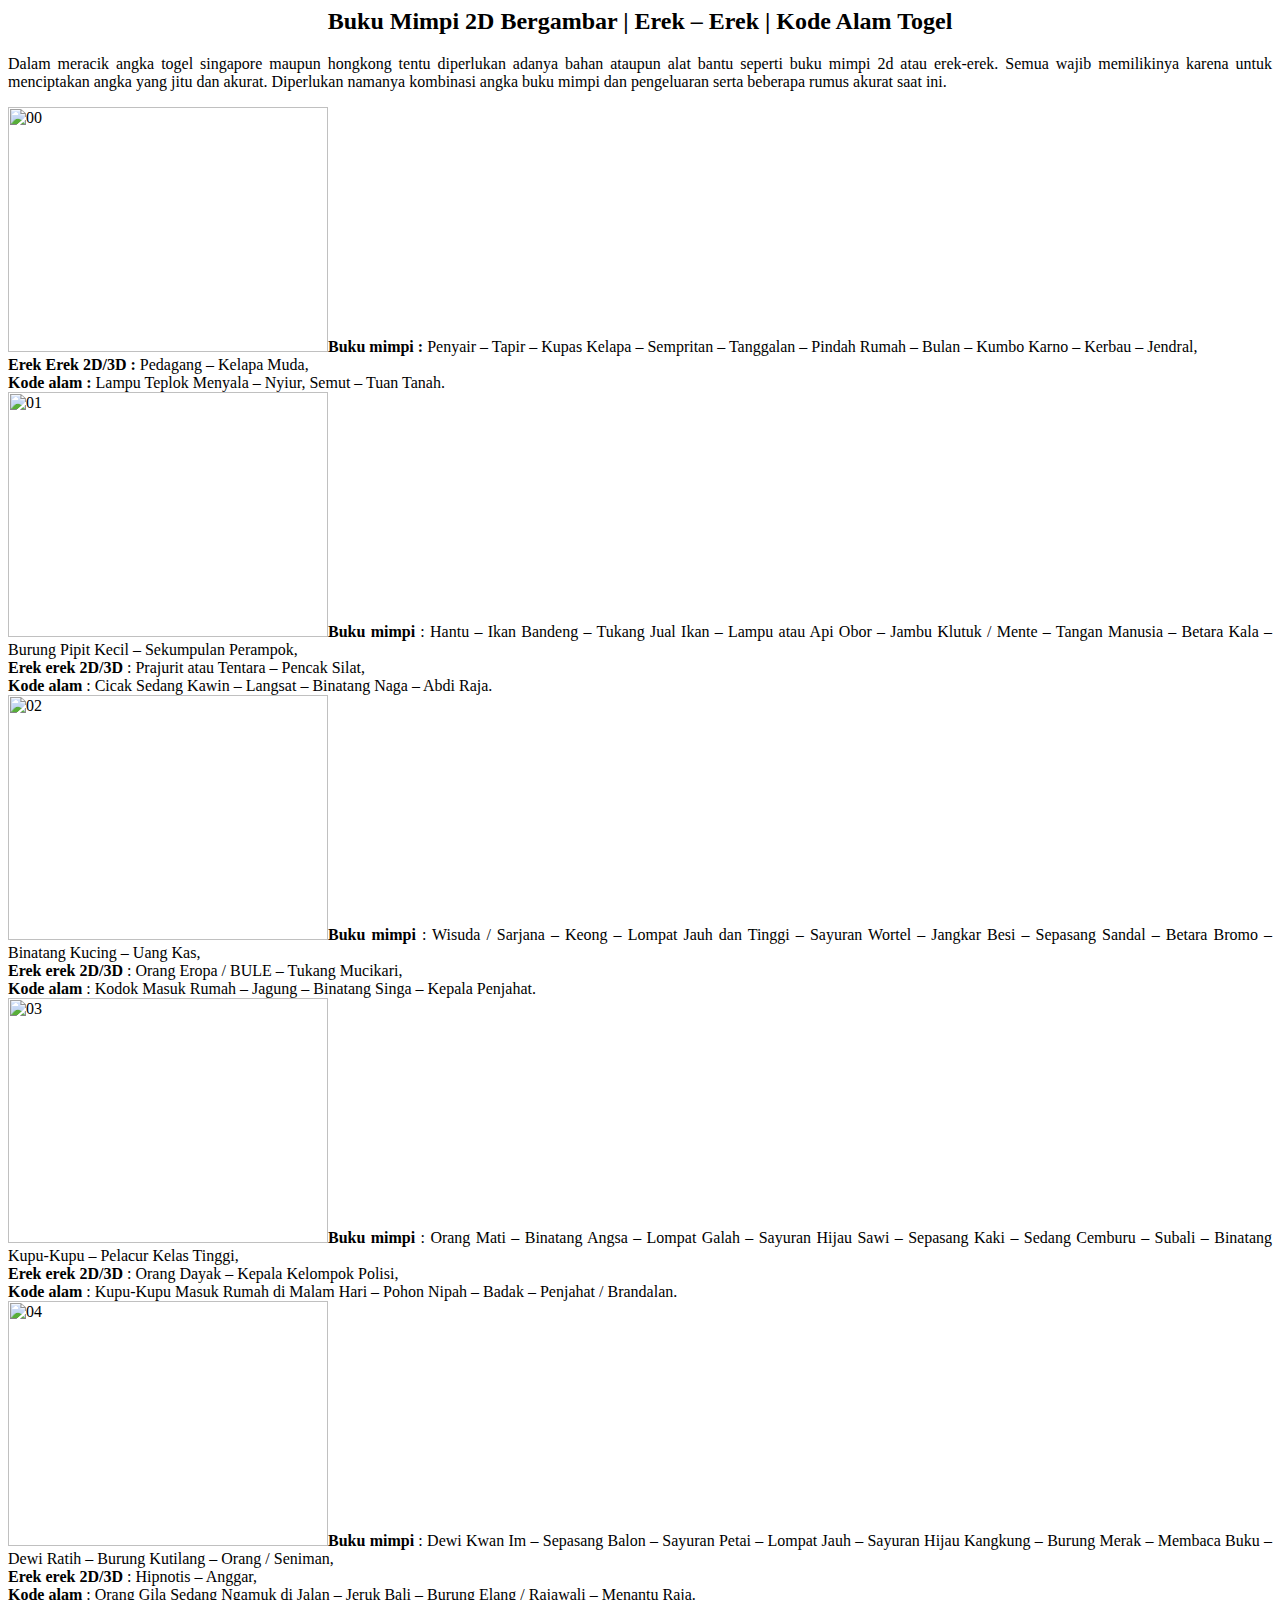
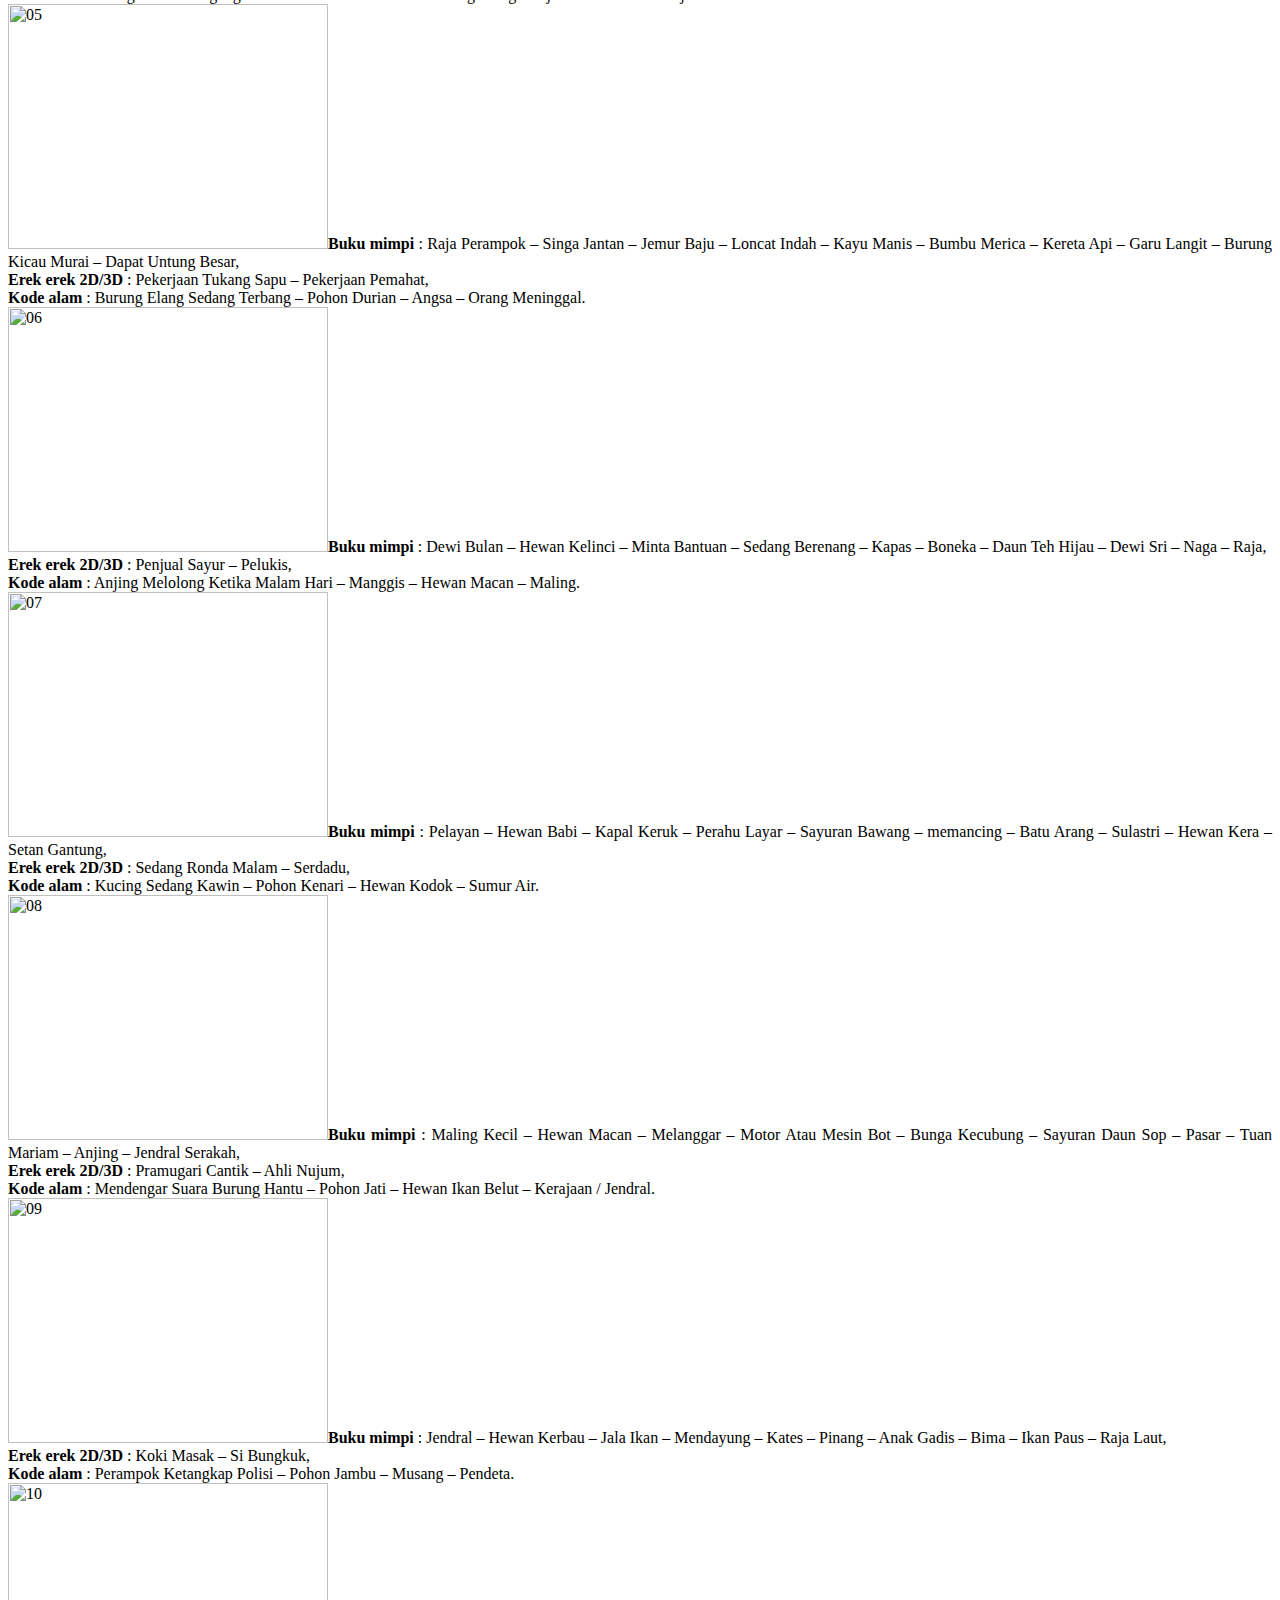
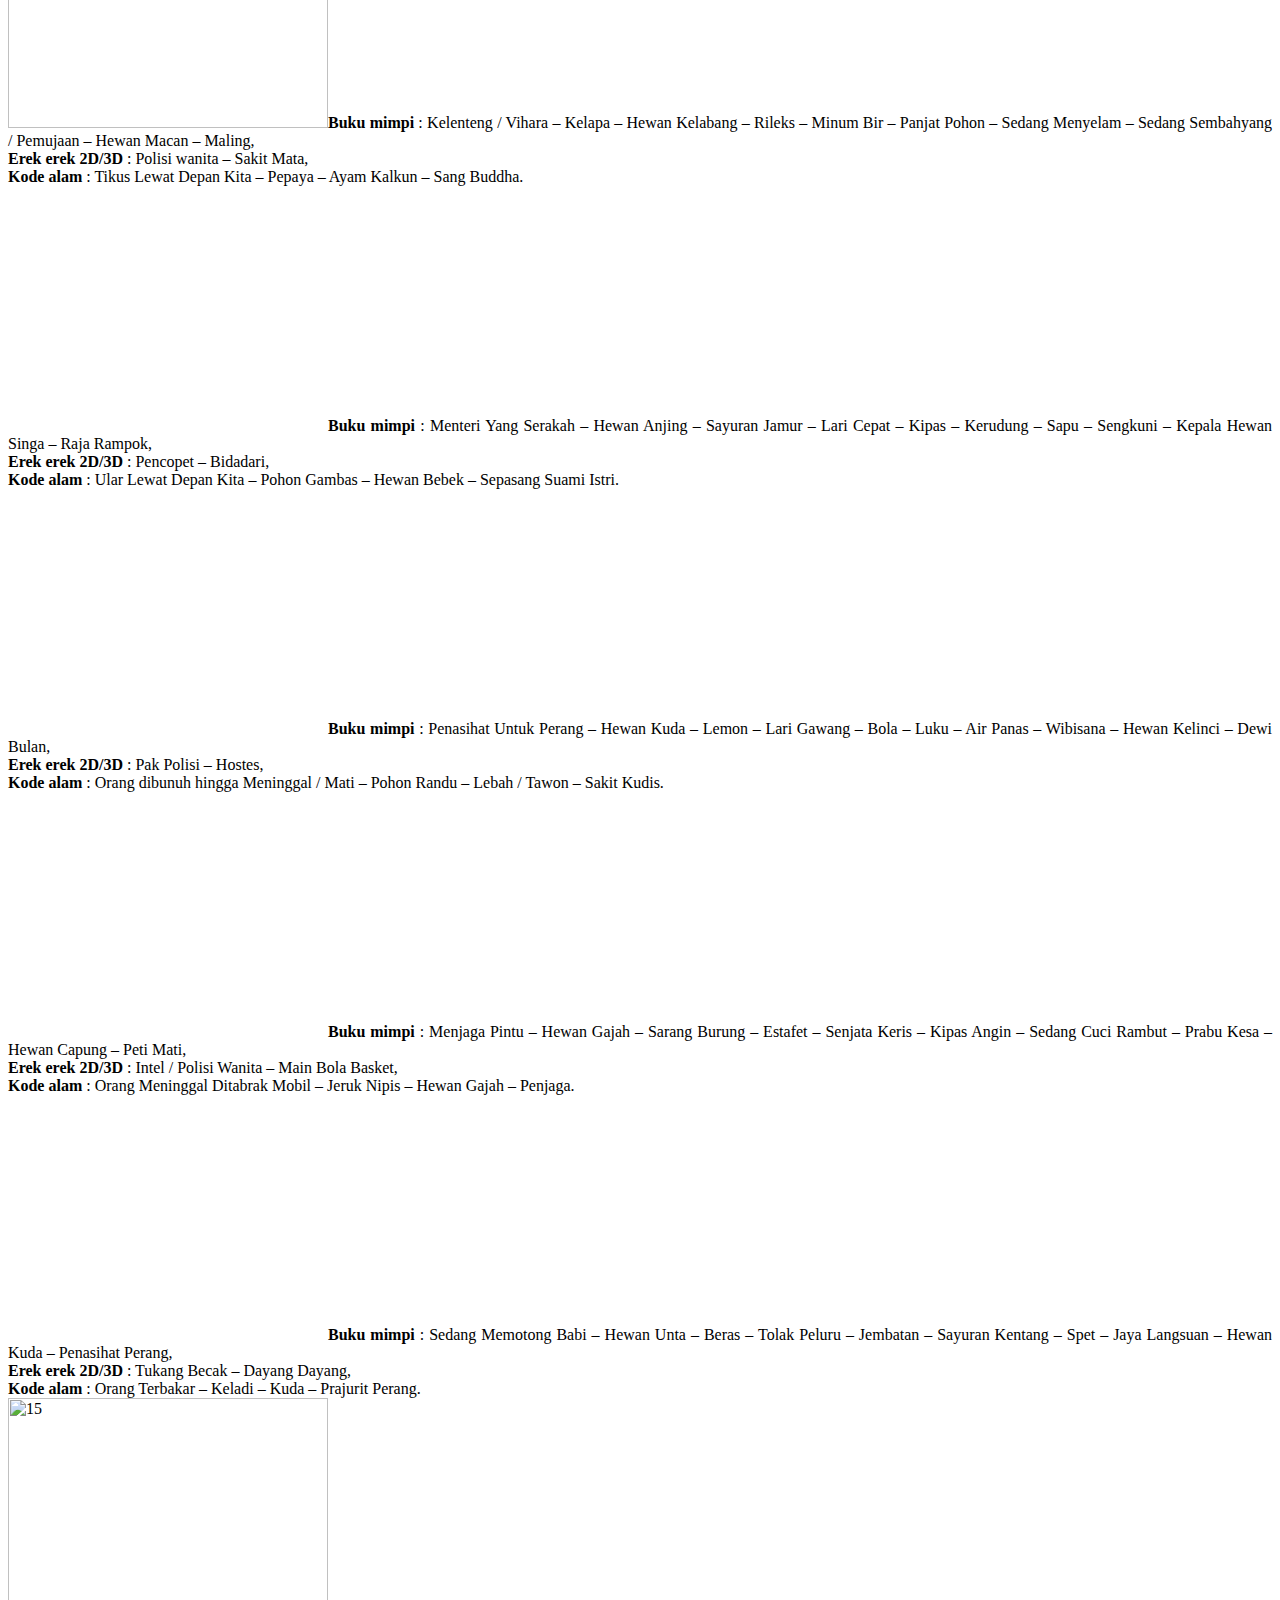
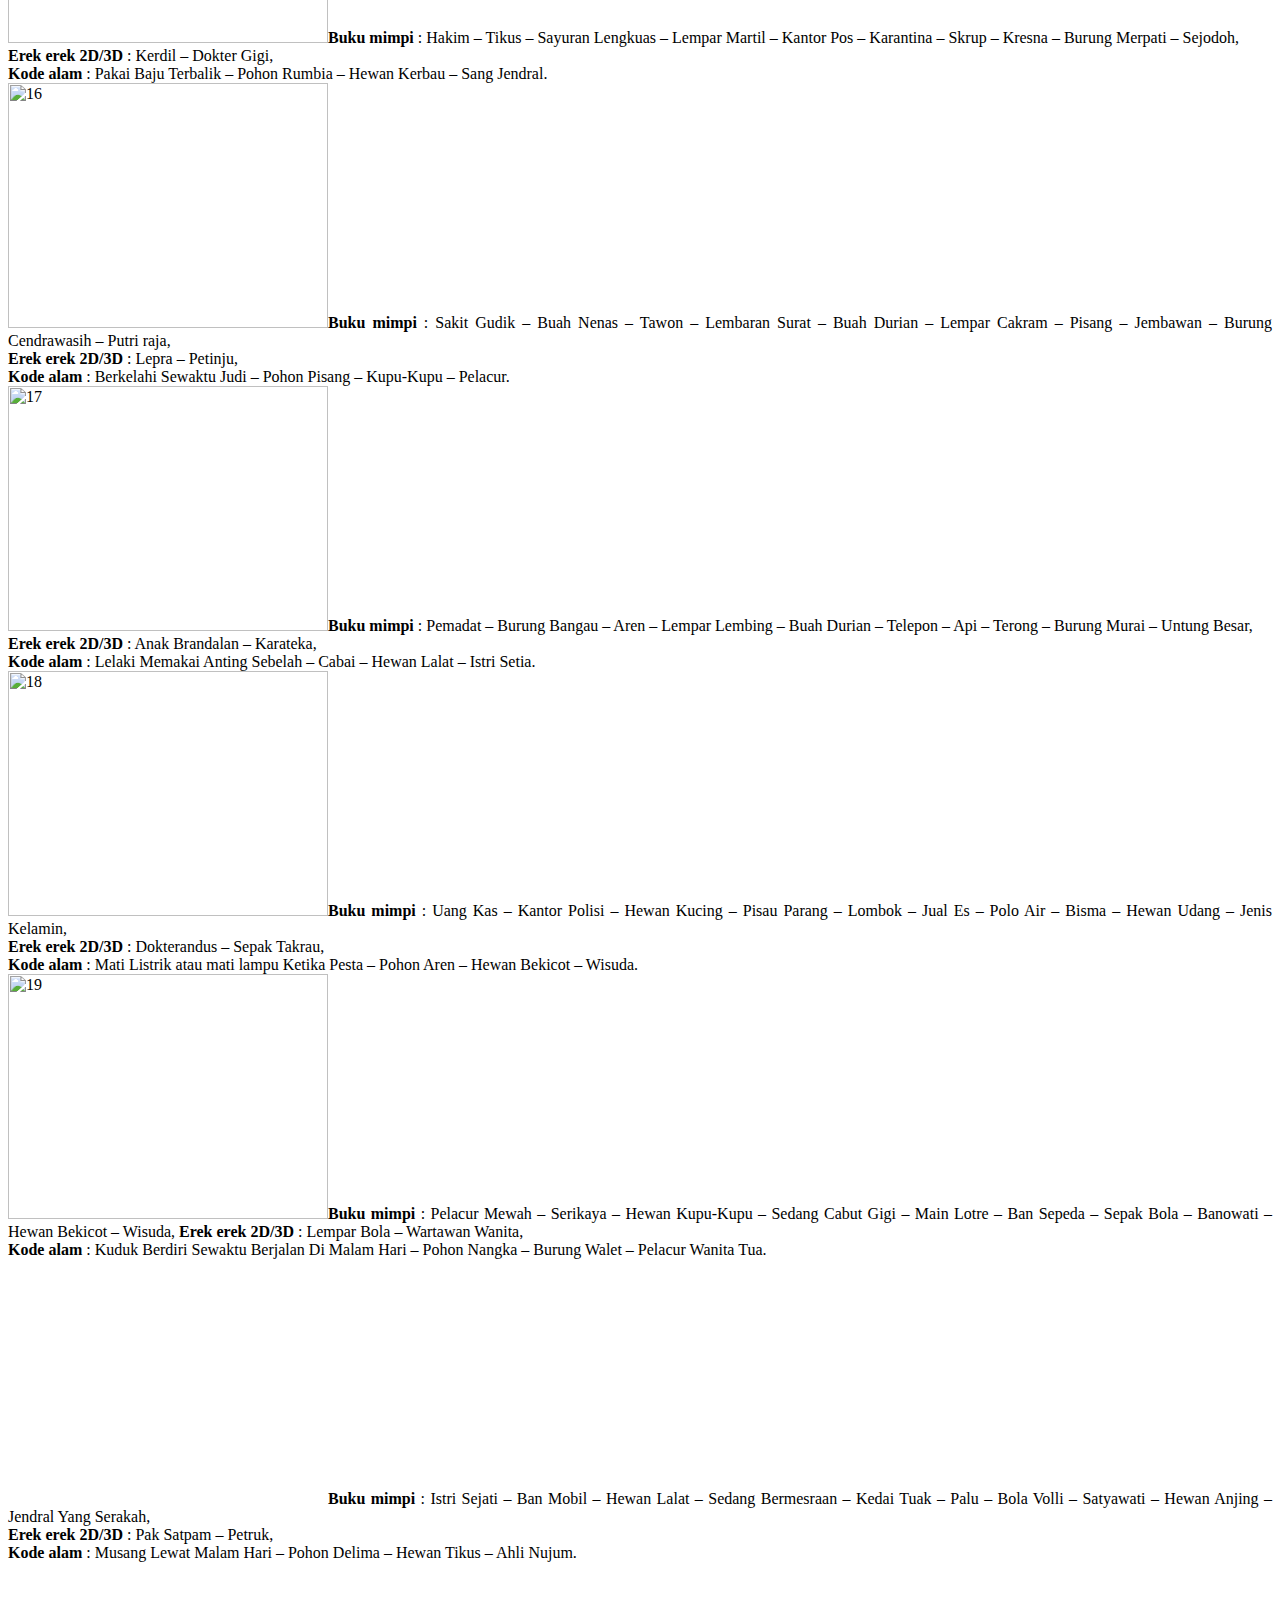
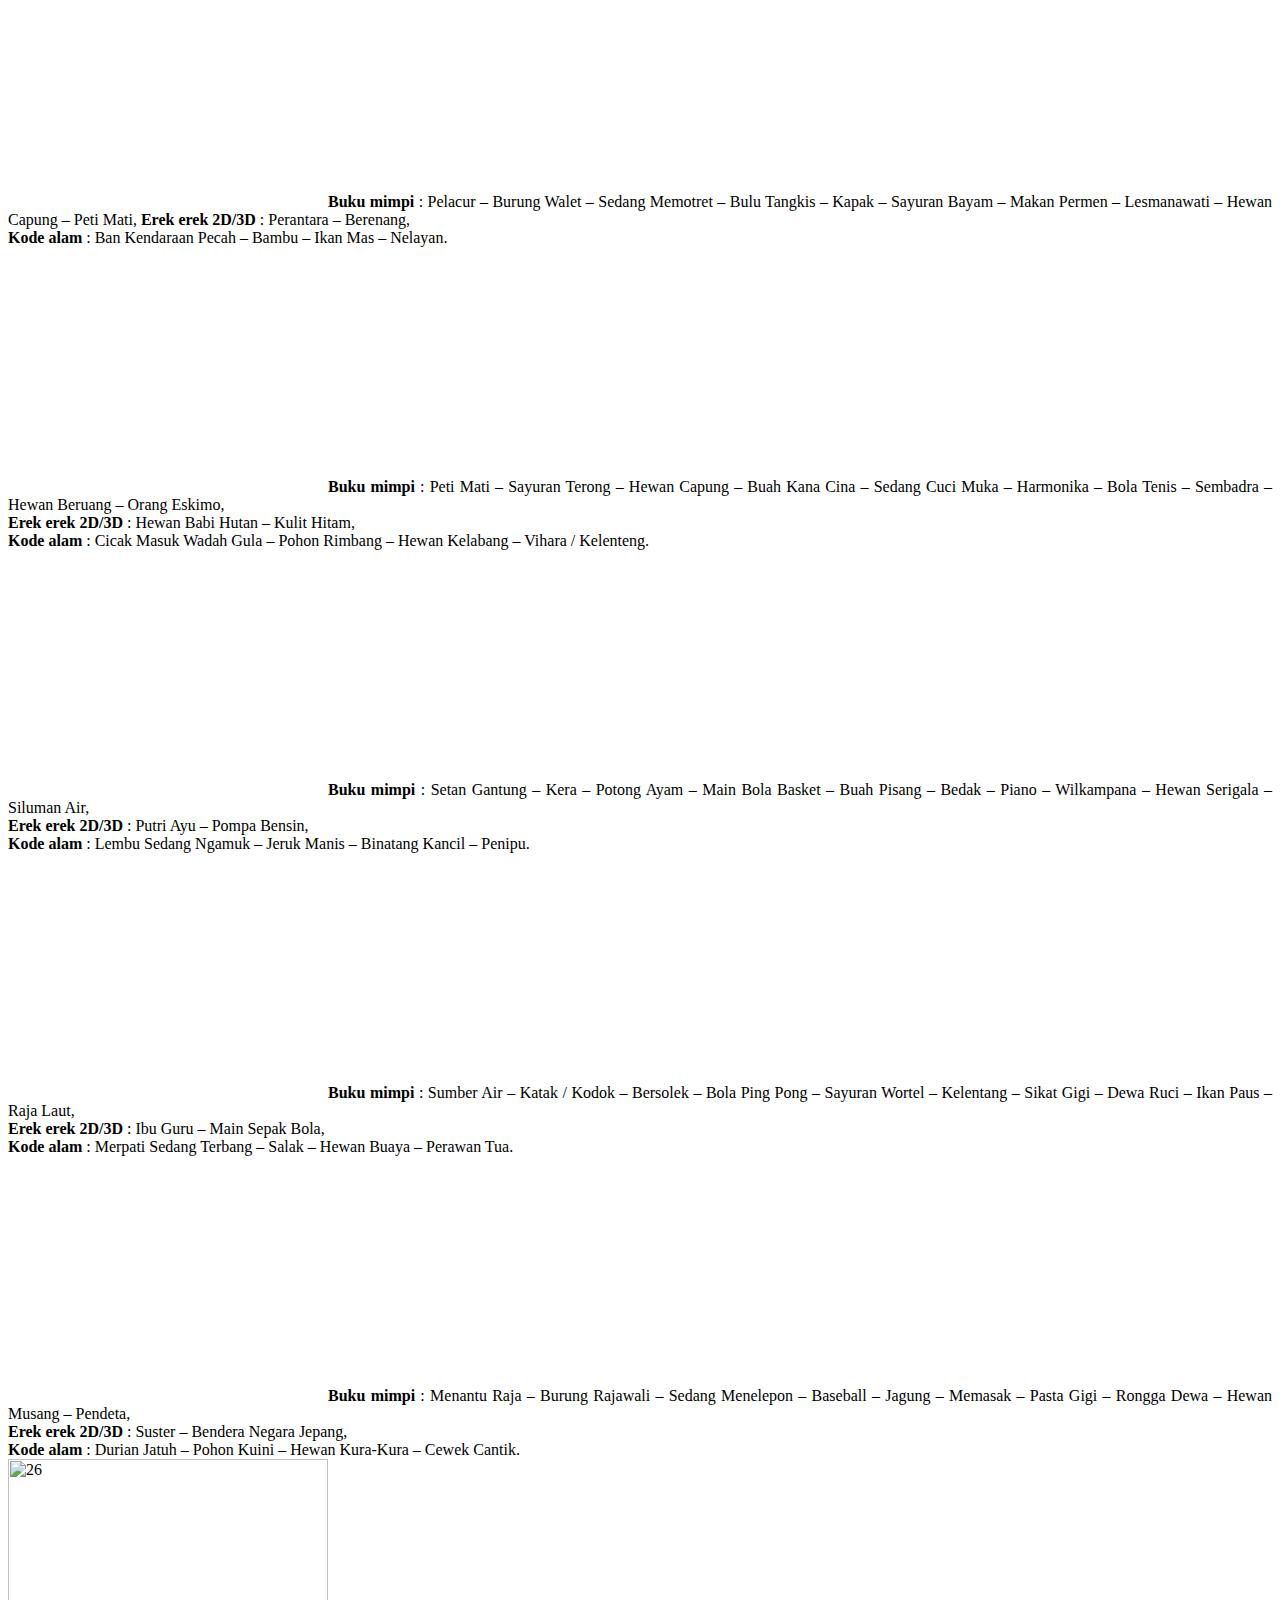
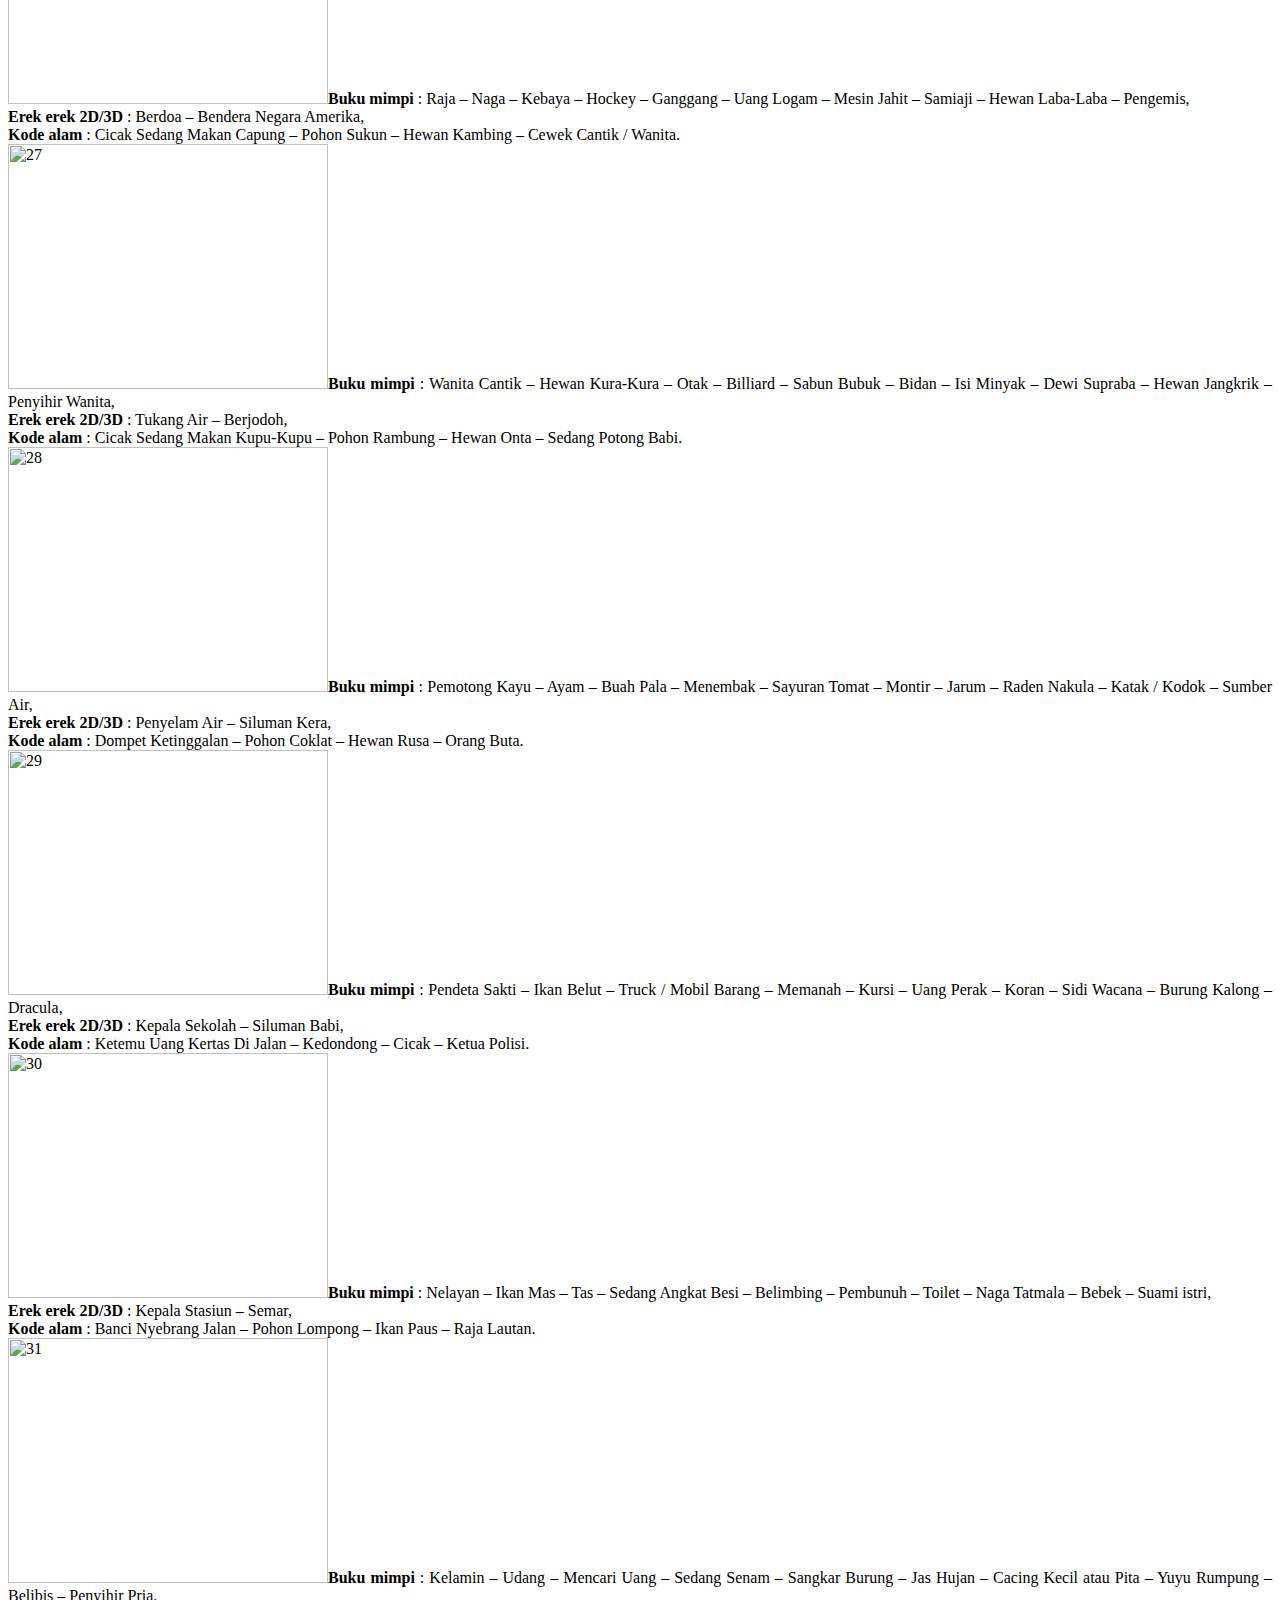
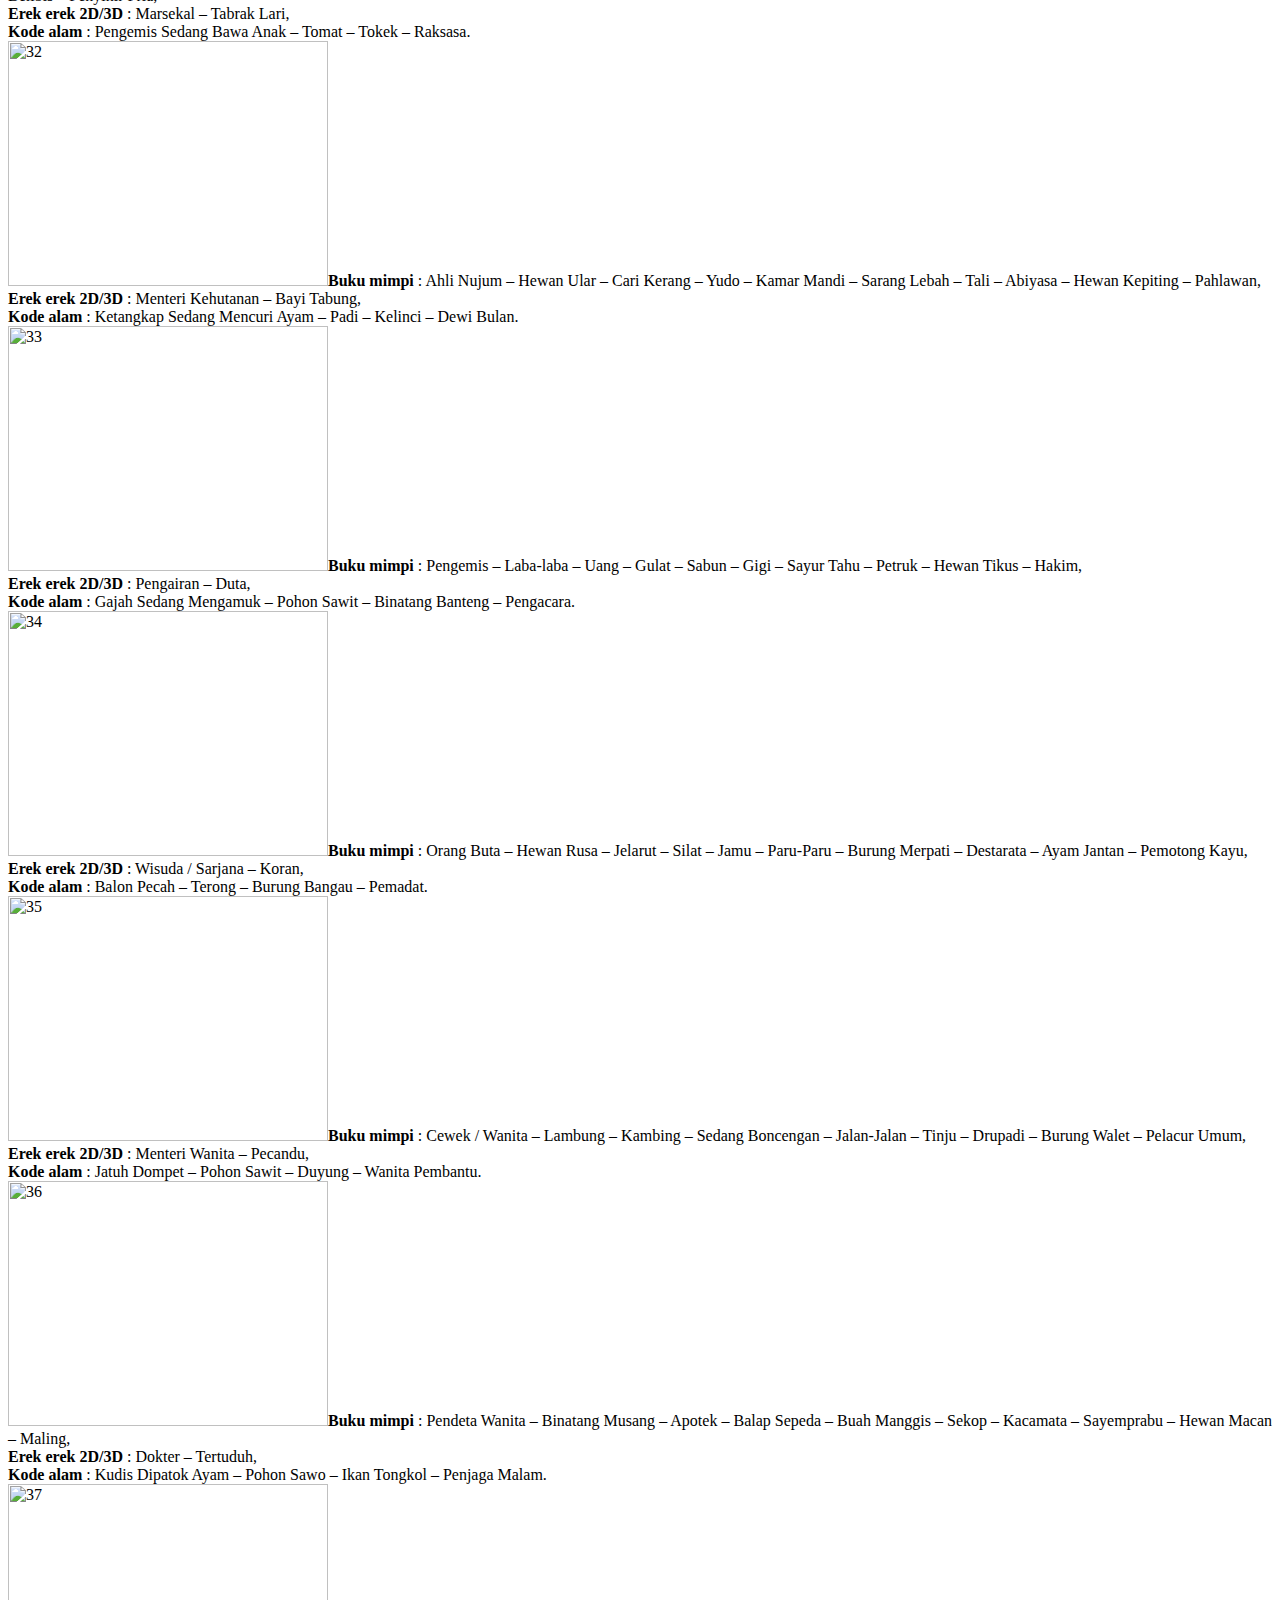
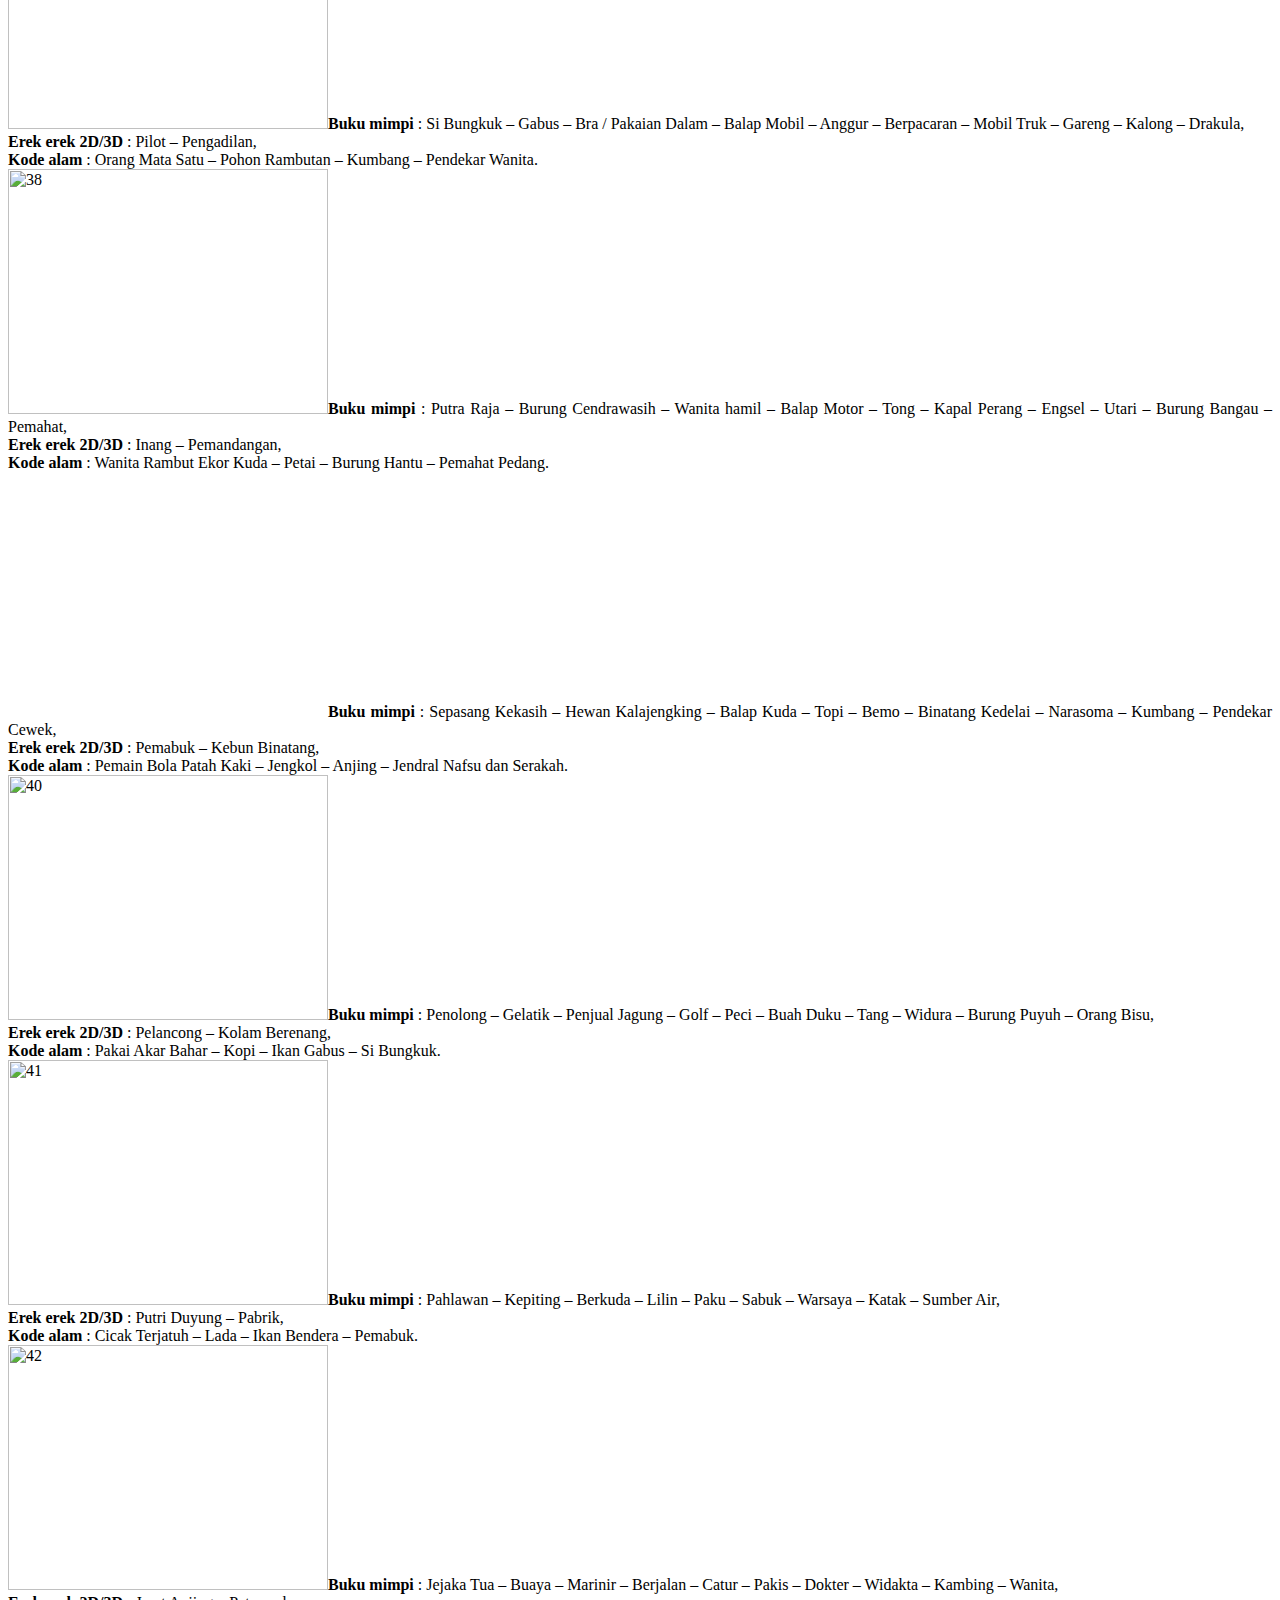
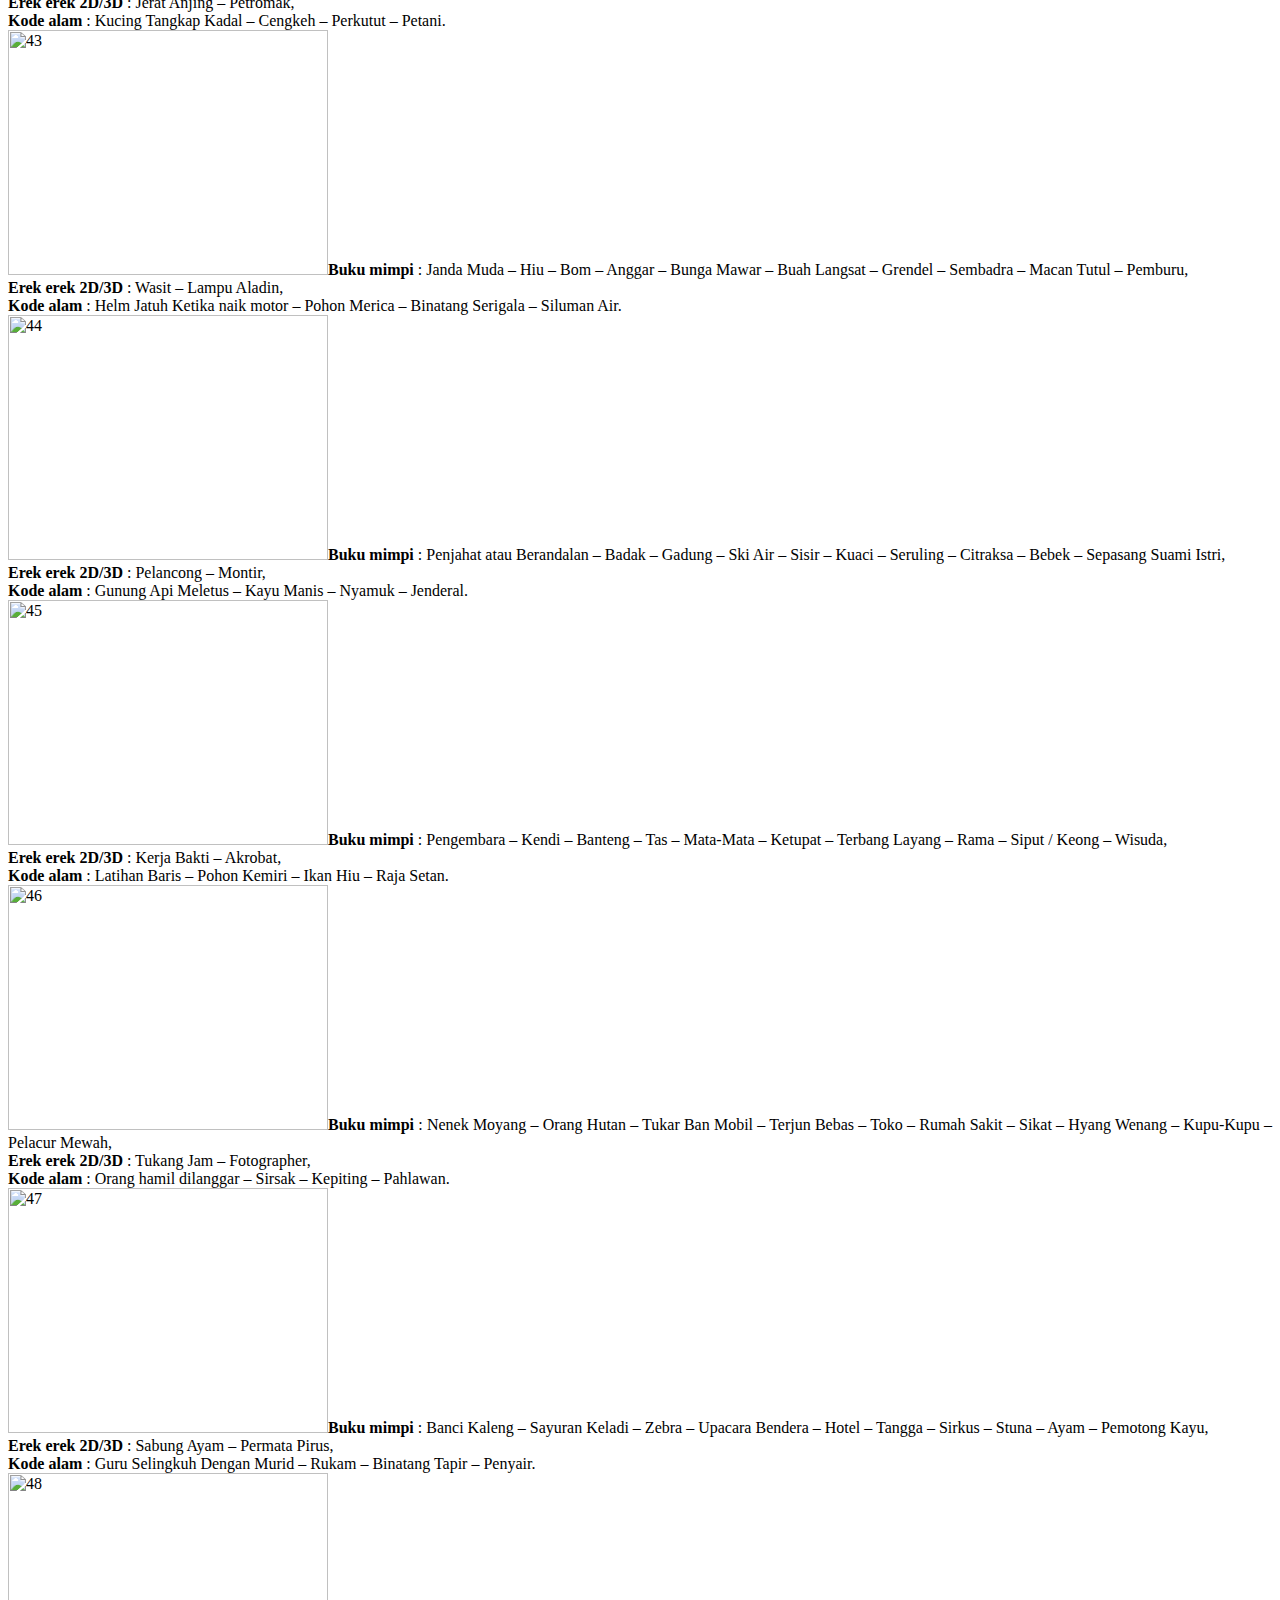
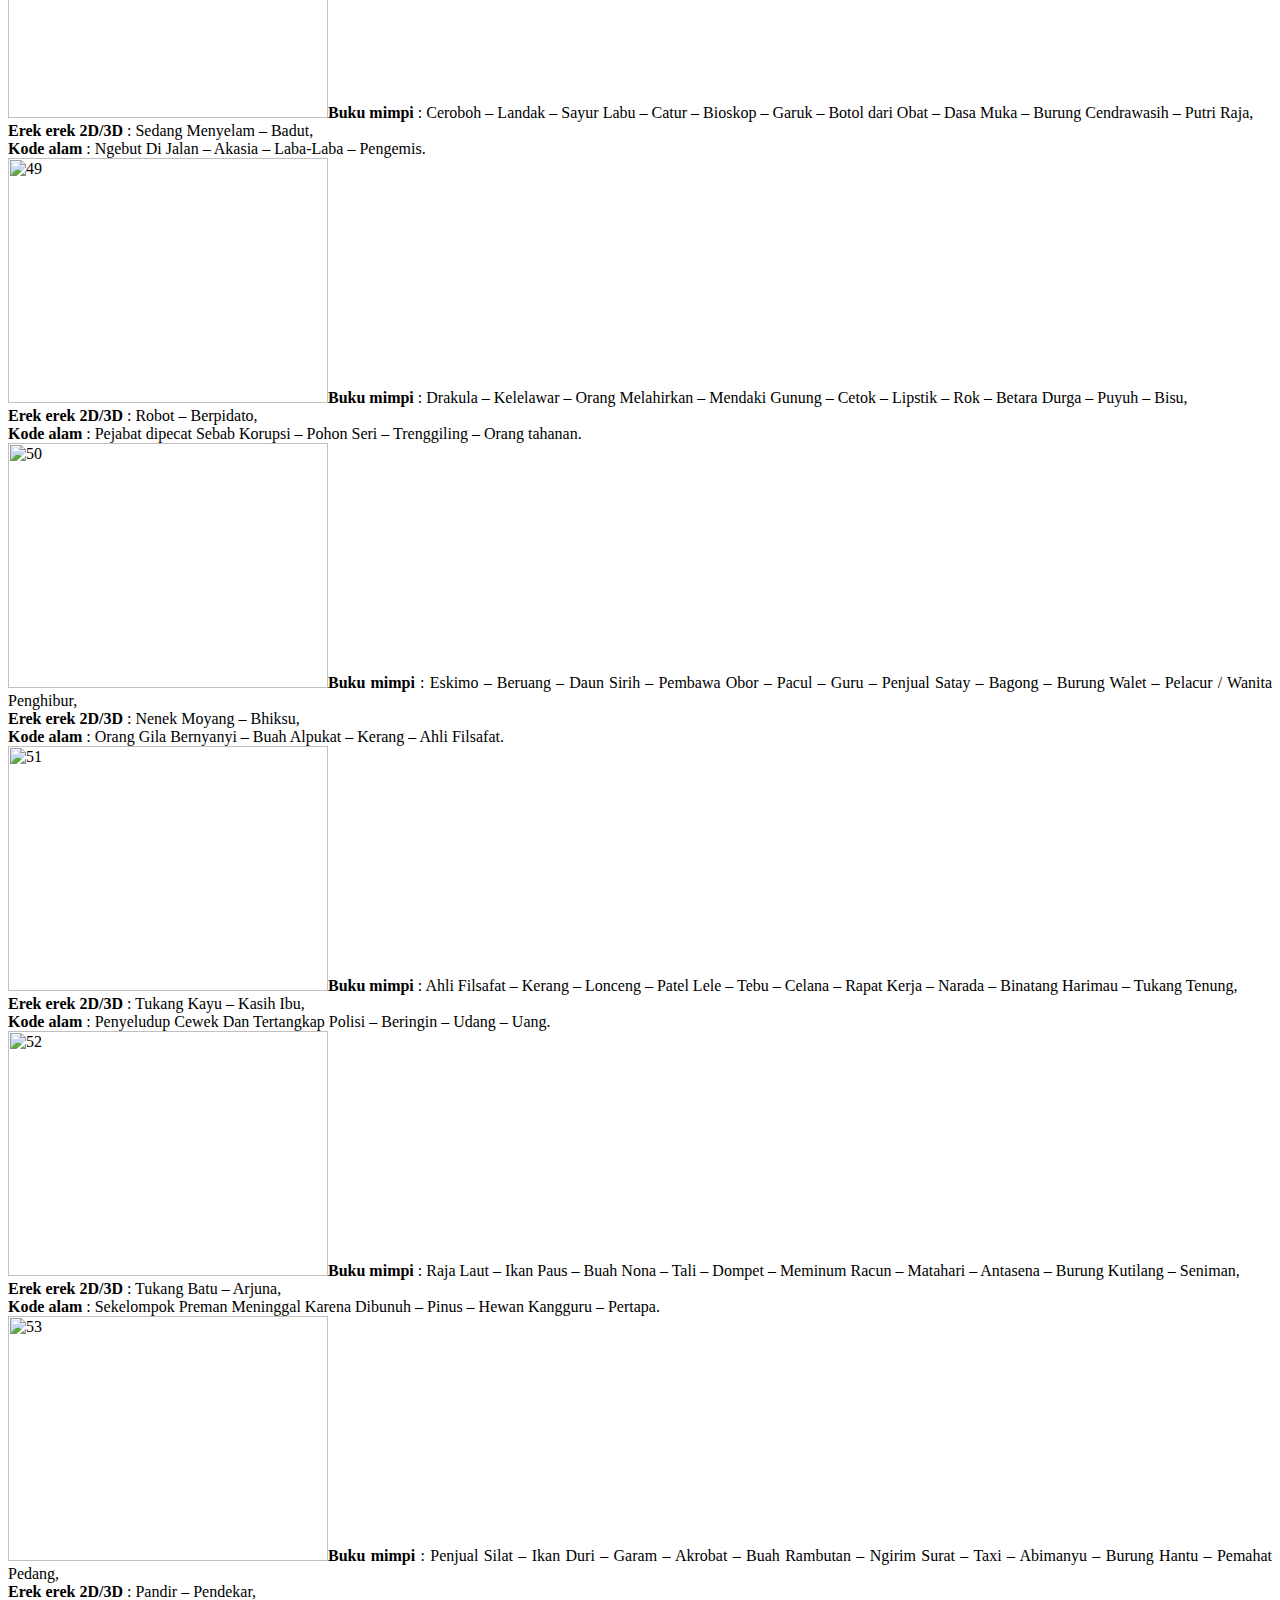
==== commit 94233e60: "Update index.html" ====
--- a/index.html
+++ b/index.html
@@ -1,1487 +1,20 @@
-<html dir="ltr" lang="en-US" prefix="og: https://ogp.me/ns#"><head>
-<meta charset="UTF-8">
-<title>Erek Erek 2D Bergambar Lengkap dan Buku Mimpi 2D 00 - 99</title>
-
-<meta name="description" content="Pada kesempatan kali ini kita akan membahas mengenai Erek Erek 2D Bergambar dan Buku Mimpi 2D Bergambar Lengkap 00 - 99 menurut buku tafsir mimpi 2D di buku mimpi erek erek bergambar 2D meliputi angka pelarian, angka main, angka mimpi, nomor gaya baru, angka tasyen dan kode alam. Meskipun sebagian orang hanya menganggap mimpi sebagai">
-<meta name="robots" content="max-image-preview:large">
-<link rel="canonical" href="https://rooma.id/erek-erek-2d">
-<meta name="generator" content="All in One SEO Pro (AIOSEO) 4.2.6 ">
-<meta property="og:locale" content="en_US">
-<meta property="og:site_name" content="Rooma.id - Info Menarik Terkini">
-<meta property="og:type" content="article">
-<meta property="og:title" content="Erek Erek 2D Bergambar Lengkap dan Buku Mimpi 2D 00 - 99">
-<meta property="og:description" content="Pada kesempatan kali ini kita akan membahas mengenai Erek Erek 2D Bergambar dan Buku Mimpi 2D Bergambar Lengkap 00 - 99 menurut buku tafsir mimpi 2D di buku mimpi erek erek bergambar 2D meliputi angka pelarian, angka main, angka mimpi, nomor gaya baru, angka tasyen dan kode alam. Meskipun sebagian orang hanya menganggap mimpi sebagai">
-<meta property="og:url" content="https://rooma.id/erek-erek-2d">
-<meta property="og:image" content="https://rooma.id/wp-content/uploads/2022/10/Erek-Erek-2D.jpg">
-<meta property="og:image:secure_url" content="https://rooma.id/wp-content/uploads/2022/10/Erek-Erek-2D.jpg">
-<meta property="og:image:width" content="1200">
-<meta property="og:image:height" content="675">
-<meta property="article:published_time" content="2022-10-13T03:37:42+00:00">
-<meta property="article:modified_time" content="2022-10-15T05:07:55+00:00">
-<meta name="twitter:card" content="summary_large_image">
-<meta name="twitter:title" content="Erek Erek 2D Bergambar Lengkap dan Buku Mimpi 2D 00 - 99">
-<meta name="twitter:description" content="Pada kesempatan kali ini kita akan membahas mengenai Erek Erek 2D Bergambar dan Buku Mimpi 2D Bergambar Lengkap 00 - 99 menurut buku tafsir mimpi 2D di buku mimpi erek erek bergambar 2D meliputi angka pelarian, angka main, angka mimpi, nomor gaya baru, angka tasyen dan kode alam. Meskipun sebagian orang hanya menganggap mimpi sebagai">
-<meta name="twitter:image" content="https://rooma.id/wp-content/uploads/2022/10/Erek-Erek-2D.jpg">
-<script src="https://partner.googleadservices.com/gampad/cookie.js?domain=rooma.id&amp;callback=_gfp_s_&amp;client=ca-pub-4146317998077326&amp;cookie=ID%3D0b2b6890afbd06e8-22f4886145d900b4%3AT%3D1673717789%3ART%3D1673717789%3AS%3DALNI_MZF2YFMReB6ZPLI9a4LfJDlhGUgcw&amp;gpic=UID%3D00000ba43ced272c%3AT%3D1673717789%3ART%3D1673717789%3AS%3DALNI_MaetoC7pKRQ6cxMBCWi34lT02MM8g&amp;gpid_exp=1"></script><script src="https://pagead2.googlesyndication.com/pagead/managed/js/adsense/m202212050101/show_ads_impl_fy2021.js" id="google_shimpl"></script><script type="text/javascript" async="" src="https://www.google-analytics.com/analytics.js"></script><script type="application/ld+json" class="aioseo-schema">
-			{"@context":"https:\/\/schema.org","@graph":[{"@type":"BlogPosting","@id":"https:\/\/rooma.id\/erek-erek-2d#blogposting","name":"Erek Erek 2D Bergambar Lengkap dan Buku Mimpi 2D 00 - 99","headline":"Erek Erek 2D Bergambar","author":{"@id":"https:\/\/rooma.id\/author\/roniochil#author"},"publisher":{"@id":"https:\/\/rooma.id\/#person"},"image":{"@type":"ImageObject","url":"https:\/\/rooma.id\/wp-content\/uploads\/2022\/10\/Erek-Erek-2D.jpg","width":1200,"height":675,"caption":"Erek Erek 2D"},"datePublished":"2022-10-13T03:37:42+07:00","dateModified":"2022-10-13T03:37:42+07:00","inLanguage":"en-US","mainEntityOfPage":{"@id":"https:\/\/rooma.id\/erek-erek-2d#webpage"},"isPartOf":{"@id":"https:\/\/rooma.id\/erek-erek-2d#webpage"},"articleSection":"Umum"},{"@type":"BreadcrumbList","@id":"https:\/\/rooma.id\/erek-erek-2d#breadcrumblist","itemListElement":[{"@type":"ListItem","@id":"https:\/\/rooma.id\/#listItem","position":1,"item":{"@type":"WebPage","@id":"https:\/\/rooma.id\/","name":"Home","description":"Dapatkan Info menarik seputar pembangunan, desain rumah dan keuangan yang dapat anda baca secara gratis hanya di website Rooma.id","url":"https:\/\/rooma.id\/"}}]},{"@type":"Person","@id":"https:\/\/rooma.id\/#person"},{"@type":"Person","@id":"https:\/\/rooma.id\/author\/roniochil#author","url":"https:\/\/rooma.id\/author\/roniochil","name":"Roni Ochil","image":{"@type":"ImageObject","@id":"https:\/\/rooma.id\/erek-erek-2d#authorImage","url":"https:\/\/secure.gravatar.com\/avatar\/d246a6676b2074e7dca5c2c08e43b652?s=96&d=mm&r=g","width":96,"height":96,"caption":"Roni Ochil"}},{"@type":"WebPage","@id":"https:\/\/rooma.id\/erek-erek-2d#webpage","url":"https:\/\/rooma.id\/erek-erek-2d","name":"Erek Erek 2D Bergambar Lengkap dan Buku Mimpi 2D 00 - 99","description":"Pada kesempatan kali ini kita akan membahas mengenai Erek Erek 2D Bergambar dan Buku Mimpi 2D Bergambar Lengkap 00 - 99 menurut buku tafsir mimpi 2D di buku mimpi erek erek bergambar 2D meliputi angka pelarian, angka main, angka mimpi, nomor gaya baru, angka tasyen dan kode alam. Meskipun sebagian orang hanya menganggap mimpi sebagai","inLanguage":"en-US","isPartOf":{"@id":"https:\/\/rooma.id\/#website"},"breadcrumb":{"@id":"https:\/\/rooma.id\/erek-erek-2d#breadcrumblist"},"author":"https:\/\/rooma.id\/author\/roniochil#author","creator":"https:\/\/rooma.id\/author\/roniochil#author","image":{"@type":"ImageObject","url":"https:\/\/rooma.id\/wp-content\/uploads\/2022\/10\/Erek-Erek-2D.jpg","@id":"https:\/\/rooma.id\/#mainImage","width":1200,"height":675,"caption":"Erek Erek 2D"},"primaryImageOfPage":{"@id":"https:\/\/rooma.id\/erek-erek-2d#mainImage"},"datePublished":"2022-10-13T03:37:42+07:00","dateModified":"2022-10-15T05:07:55+07:00"},{"@type":"WebSite","@id":"https:\/\/rooma.id\/#website","url":"https:\/\/rooma.id\/","name":"Rooma.id","description":"Info Menarik Terkini","inLanguage":"en-US","publisher":{"@id":"https:\/\/rooma.id\/#person"}}]}
-		</script>
-
-<meta name="viewport" content="width=device-width, initial-scale=1"><link rel="alternate" type="application/rss+xml" title="Rooma.id » Feed" href="https://rooma.id/feed">
-<link rel="alternate" type="application/rss+xml" title="Rooma.id » Comments Feed" href="https://rooma.id/comments/feed">
-<link rel="alternate" type="application/rss+xml" title="Rooma.id » Erek Erek 2D Bergambar Comments Feed" href="https://rooma.id/erek-erek-2d/feed">
-<script>
-window._wpemojiSettings = {"baseUrl":"https:\/\/s.w.org\/images\/core\/emoji\/14.0.0\/72x72\/","ext":".png","svgUrl":"https:\/\/s.w.org\/images\/core\/emoji\/14.0.0\/svg\/","svgExt":".svg","source":{"concatemoji":"https:\/\/rooma.id\/wp-includes\/js\/wp-emoji-release.min.js?ver=6.1.1"}};
-/*! This file is auto-generated */
-!function(e,a,t){var n,r,o,i=a.createElement("canvas"),p=i.getContext&&i.getContext("2d");function s(e,t){var a=String.fromCharCode,e=(p.clearRect(0,0,i.width,i.height),p.fillText(a.apply(this,e),0,0),i.toDataURL());return p.clearRect(0,0,i.width,i.height),p.fillText(a.apply(this,t),0,0),e===i.toDataURL()}function c(e){var t=a.createElement("script");t.src=e,t.defer=t.type="text/javascript",a.getElementsByTagName("head")[0].appendChild(t)}for(o=Array("flag","emoji"),t.supports={everything:!0,everythingExceptFlag:!0},r=0;r<o.length;r++)t.supports[o[r]]=function(e){if(p&&p.fillText)switch(p.textBaseline="top",p.font="600 32px Arial",e){case"flag":return s([127987,65039,8205,9895,65039],[127987,65039,8203,9895,65039])?!1:!s([55356,56826,55356,56819],[55356,56826,8203,55356,56819])&&!s([55356,57332,56128,56423,56128,56418,56128,56421,56128,56430,56128,56423,56128,56447],[55356,57332,8203,56128,56423,8203,56128,56418,8203,56128,56421,8203,56128,56430,8203,56128,56423,8203,56128,56447]);case"emoji":return!s([129777,127995,8205,129778,127999],[129777,127995,8203,129778,127999])}return!1}(o[r]),t.supports.everything=t.supports.everything&&t.supports[o[r]],"flag"!==o[r]&&(t.supports.everythingExceptFlag=t.supports.everythingExceptFlag&&t.supports[o[r]]);t.supports.everythingExceptFlag=t.supports.everythingExceptFlag&&!t.supports.flag,t.DOMReady=!1,t.readyCallback=function(){t.DOMReady=!0},t.supports.everything||(n=function(){t.readyCallback()},a.addEventListener?(a.addEventListener("DOMContentLoaded",n,!1),e.addEventListener("load",n,!1)):(e.attachEvent("onload",n),a.attachEvent("onreadystatechange",function(){"complete"===a.readyState&&t.readyCallback()})),(e=t.source||{}).concatemoji?c(e.concatemoji):e.wpemoji&&e.twemoji&&(c(e.twemoji),c(e.wpemoji)))}(window,document,window._wpemojiSettings);
-</script><script src="https://rooma.id/wp-includes/js/wp-emoji-release.min.js?ver=6.1.1" type="text/javascript" defer=""></script>
-<style>
-img.wp-smiley,
-img.emoji {
-	display: inline !important;
-	border: none !important;
-	box-shadow: none !important;
-	height: 1em !important;
-	width: 1em !important;
-	margin: 0 0.07em !important;
-	vertical-align: -0.1em !important;
-	background: none !important;
-	padding: 0 !important;
-}
-</style>
-<link rel="stylesheet" id="wp-block-library-css" href="https://rooma.id/wp-includes/css/dist/block-library/style.min.css?ver=6.1.1" media="all">
-<link rel="stylesheet" id="quads-style-css-css" href="https://rooma.id/wp-content/plugins/quick-adsense-reloaded/includes/gutenberg/dist/blocks.style.build.css?ver=2.0.66.2" media="all">
-<link rel="stylesheet" id="classic-theme-styles-css" href="https://rooma.id/wp-includes/css/classic-themes.min.css?ver=1" media="all">
-<style id="global-styles-inline-css">
-body{--wp--preset--color--black: #000000;--wp--preset--color--cyan-bluish-gray: #abb8c3;--wp--preset--color--white: #ffffff;--wp--preset--color--pale-pink: #f78da7;--wp--preset--color--vivid-red: #cf2e2e;--wp--preset--color--luminous-vivid-orange: #ff6900;--wp--preset--color--luminous-vivid-amber: #fcb900;--wp--preset--color--light-green-cyan: #7bdcb5;--wp--preset--color--vivid-green-cyan: #00d084;--wp--preset--color--pale-cyan-blue: #8ed1fc;--wp--preset--color--vivid-cyan-blue: #0693e3;--wp--preset--color--vivid-purple: #9b51e0;--wp--preset--color--contrast: var(--contrast);--wp--preset--color--contrast-2: var(--contrast-2);--wp--preset--color--contrast-3: var(--contrast-3);--wp--preset--color--base: var(--base);--wp--preset--color--base-2: var(--base-2);--wp--preset--color--base-3: var(--base-3);--wp--preset--color--accent: var(--accent);--wp--preset--gradient--vivid-cyan-blue-to-vivid-purple: linear-gradient(135deg,rgba(6,147,227,1) 0%,rgb(155,81,224) 100%);--wp--preset--gradient--light-green-cyan-to-vivid-green-cyan: linear-gradient(135deg,rgb(122,220,180) 0%,rgb(0,208,130) 100%);--wp--preset--gradient--luminous-vivid-amber-to-luminous-vivid-orange: linear-gradient(135deg,rgba(252,185,0,1) 0%,rgba(255,105,0,1) 100%);--wp--preset--gradient--luminous-vivid-orange-to-vivid-red: linear-gradient(135deg,rgba(255,105,0,1) 0%,rgb(207,46,46) 100%);--wp--preset--gradient--very-light-gray-to-cyan-bluish-gray: linear-gradient(135deg,rgb(238,238,238) 0%,rgb(169,184,195) 100%);--wp--preset--gradient--cool-to-warm-spectrum: linear-gradient(135deg,rgb(74,234,220) 0%,rgb(151,120,209) 20%,rgb(207,42,186) 40%,rgb(238,44,130) 60%,rgb(251,105,98) 80%,rgb(254,248,76) 100%);--wp--preset--gradient--blush-light-purple: linear-gradient(135deg,rgb(255,206,236) 0%,rgb(152,150,240) 100%);--wp--preset--gradient--blush-bordeaux: linear-gradient(135deg,rgb(254,205,165) 0%,rgb(254,45,45) 50%,rgb(107,0,62) 100%);--wp--preset--gradient--luminous-dusk: linear-gradient(135deg,rgb(255,203,112) 0%,rgb(199,81,192) 50%,rgb(65,88,208) 100%);--wp--preset--gradient--pale-ocean: linear-gradient(135deg,rgb(255,245,203) 0%,rgb(182,227,212) 50%,rgb(51,167,181) 100%);--wp--preset--gradient--electric-grass: linear-gradient(135deg,rgb(202,248,128) 0%,rgb(113,206,126) 100%);--wp--preset--gradient--midnight: linear-gradient(135deg,rgb(2,3,129) 0%,rgb(40,116,252) 100%);--wp--preset--duotone--dark-grayscale: url('#wp-duotone-dark-grayscale');--wp--preset--duotone--grayscale: url('#wp-duotone-grayscale');--wp--preset--duotone--purple-yellow: url('#wp-duotone-purple-yellow');--wp--preset--duotone--blue-red: url('#wp-duotone-blue-red');--wp--preset--duotone--midnight: url('#wp-duotone-midnight');--wp--preset--duotone--magenta-yellow: url('#wp-duotone-magenta-yellow');--wp--preset--duotone--purple-green: url('#wp-duotone-purple-green');--wp--preset--duotone--blue-orange: url('#wp-duotone-blue-orange');--wp--preset--font-size--small: 13px;--wp--preset--font-size--medium: 20px;--wp--preset--font-size--large: 36px;--wp--preset--font-size--x-large: 42px;--wp--preset--spacing--20: 0.44rem;--wp--preset--spacing--30: 0.67rem;--wp--preset--spacing--40: 1rem;--wp--preset--spacing--50: 1.5rem;--wp--preset--spacing--60: 2.25rem;--wp--preset--spacing--70: 3.38rem;--wp--preset--spacing--80: 5.06rem;}:where(.is-layout-flex){gap: 0.5em;}body .is-layout-flow > .alignleft{float: left;margin-inline-start: 0;margin-inline-end: 2em;}body .is-layout-flow > .alignright{float: right;margin-inline-start: 2em;margin-inline-end: 0;}body .is-layout-flow > .aligncenter{margin-left: auto !important;margin-right: auto !important;}body .is-layout-constrained > .alignleft{float: left;margin-inline-start: 0;margin-inline-end: 2em;}body .is-layout-constrained > .alignright{float: right;margin-inline-start: 2em;margin-inline-end: 0;}body .is-layout-constrained > .aligncenter{margin-left: auto !important;margin-right: auto !important;}body .is-layout-constrained > :where(:not(.alignleft):not(.alignright):not(.alignfull)){max-width: var(--wp--style--global--content-size);margin-left: auto !important;margin-right: auto !important;}body .is-layout-constrained > .alignwide{max-width: var(--wp--style--global--wide-size);}body .is-layout-flex{display: flex;}body .is-layout-flex{flex-wrap: wrap;align-items: center;}body .is-layout-flex > *{margin: 0;}:where(.wp-block-columns.is-layout-flex){gap: 2em;}.has-black-color{color: var(--wp--preset--color--black) !important;}.has-cyan-bluish-gray-color{color: var(--wp--preset--color--cyan-bluish-gray) !important;}.has-white-color{color: var(--wp--preset--color--white) !important;}.has-pale-pink-color{color: var(--wp--preset--color--pale-pink) !important;}.has-vivid-red-color{color: var(--wp--preset--color--vivid-red) !important;}.has-luminous-vivid-orange-color{color: var(--wp--preset--color--luminous-vivid-orange) !important;}.has-luminous-vivid-amber-color{color: var(--wp--preset--color--luminous-vivid-amber) !important;}.has-light-green-cyan-color{color: var(--wp--preset--color--light-green-cyan) !important;}.has-vivid-green-cyan-color{color: var(--wp--preset--color--vivid-green-cyan) !important;}.has-pale-cyan-blue-color{color: var(--wp--preset--color--pale-cyan-blue) !important;}.has-vivid-cyan-blue-color{color: var(--wp--preset--color--vivid-cyan-blue) !important;}.has-vivid-purple-color{color: var(--wp--preset--color--vivid-purple) !important;}.has-black-background-color{background-color: var(--wp--preset--color--black) !important;}.has-cyan-bluish-gray-background-color{background-color: var(--wp--preset--color--cyan-bluish-gray) !important;}.has-white-background-color{background-color: var(--wp--preset--color--white) !important;}.has-pale-pink-background-color{background-color: var(--wp--preset--color--pale-pink) !important;}.has-vivid-red-background-color{background-color: var(--wp--preset--color--vivid-red) !important;}.has-luminous-vivid-orange-background-color{background-color: var(--wp--preset--color--luminous-vivid-orange) !important;}.has-luminous-vivid-amber-background-color{background-color: var(--wp--preset--color--luminous-vivid-amber) !important;}.has-light-green-cyan-background-color{background-color: var(--wp--preset--color--light-green-cyan) !important;}.has-vivid-green-cyan-background-color{background-color: var(--wp--preset--color--vivid-green-cyan) !important;}.has-pale-cyan-blue-background-color{background-color: var(--wp--preset--color--pale-cyan-blue) !important;}.has-vivid-cyan-blue-background-color{background-color: var(--wp--preset--color--vivid-cyan-blue) !important;}.has-vivid-purple-background-color{background-color: var(--wp--preset--color--vivid-purple) !important;}.has-black-border-color{border-color: var(--wp--preset--color--black) !important;}.has-cyan-bluish-gray-border-color{border-color: var(--wp--preset--color--cyan-bluish-gray) !important;}.has-white-border-color{border-color: var(--wp--preset--color--white) !important;}.has-pale-pink-border-color{border-color: var(--wp--preset--color--pale-pink) !important;}.has-vivid-red-border-color{border-color: var(--wp--preset--color--vivid-red) !important;}.has-luminous-vivid-orange-border-color{border-color: var(--wp--preset--color--luminous-vivid-orange) !important;}.has-luminous-vivid-amber-border-color{border-color: var(--wp--preset--color--luminous-vivid-amber) !important;}.has-light-green-cyan-border-color{border-color: var(--wp--preset--color--light-green-cyan) !important;}.has-vivid-green-cyan-border-color{border-color: var(--wp--preset--color--vivid-green-cyan) !important;}.has-pale-cyan-blue-border-color{border-color: var(--wp--preset--color--pale-cyan-blue) !important;}.has-vivid-cyan-blue-border-color{border-color: var(--wp--preset--color--vivid-cyan-blue) !important;}.has-vivid-purple-border-color{border-color: var(--wp--preset--color--vivid-purple) !important;}.has-vivid-cyan-blue-to-vivid-purple-gradient-background{background: var(--wp--preset--gradient--vivid-cyan-blue-to-vivid-purple) !important;}.has-light-green-cyan-to-vivid-green-cyan-gradient-background{background: var(--wp--preset--gradient--light-green-cyan-to-vivid-green-cyan) !important;}.has-luminous-vivid-amber-to-luminous-vivid-orange-gradient-background{background: var(--wp--preset--gradient--luminous-vivid-amber-to-luminous-vivid-orange) !important;}.has-luminous-vivid-orange-to-vivid-red-gradient-background{background: var(--wp--preset--gradient--luminous-vivid-orange-to-vivid-red) !important;}.has-very-light-gray-to-cyan-bluish-gray-gradient-background{background: var(--wp--preset--gradient--very-light-gray-to-cyan-bluish-gray) !important;}.has-cool-to-warm-spectrum-gradient-background{background: var(--wp--preset--gradient--cool-to-warm-spectrum) !important;}.has-blush-light-purple-gradient-background{background: var(--wp--preset--gradient--blush-light-purple) !important;}.has-blush-bordeaux-gradient-background{background: var(--wp--preset--gradient--blush-bordeaux) !important;}.has-luminous-dusk-gradient-background{background: var(--wp--preset--gradient--luminous-dusk) !important;}.has-pale-ocean-gradient-background{background: var(--wp--preset--gradient--pale-ocean) !important;}.has-electric-grass-gradient-background{background: var(--wp--preset--gradient--electric-grass) !important;}.has-midnight-gradient-background{background: var(--wp--preset--gradient--midnight) !important;}.has-small-font-size{font-size: var(--wp--preset--font-size--small) !important;}.has-medium-font-size{font-size: var(--wp--preset--font-size--medium) !important;}.has-large-font-size{font-size: var(--wp--preset--font-size--large) !important;}.has-x-large-font-size{font-size: var(--wp--preset--font-size--x-large) !important;}
-.wp-block-navigation a:where(:not(.wp-element-button)){color: inherit;}
-:where(.wp-block-columns.is-layout-flex){gap: 2em;}
-.wp-block-pullquote{font-size: 1.5em;line-height: 1.6;}
-</style>
-<link data-minify="1" rel="stylesheet" id="contact-form-7-css" href="https://rooma.id/wp-content/cache/min/1/wp-content/plugins/contact-form-7/includes/css/styles.css?ver=1673672005" media="all">
-<link rel="stylesheet" id="generate-widget-areas-css" href="https://rooma.id/wp-content/themes/generatepress/assets/css/components/widget-areas.min.css?ver=3.2.4" media="all">
-<link rel="stylesheet" id="generate-style-css" href="https://rooma.id/wp-content/themes/generatepress/assets/css/main.min.css?ver=3.2.4" media="all">
-<style id="generate-style-inline-css">
-body{background-color:#d2d2d2;color:var(--contrast);}a{color:#028c27;}a:hover, a:focus, a:active{color:var(--contrast);}.grid-container{max-width:1000px;}.wp-block-group__inner-container{max-width:1000px;margin-left:auto;margin-right:auto;}.site-header .header-image{width:200px;}:root{--contrast:#2b2929;--contrast-2:#575760;--contrast-3:#b2b2be;--base:#f0f0f0;--base-2:#f7f8f9;--base-3:#ffffff;--accent:#1e73be;}.has-contrast-color{color:var(--contrast);}.has-contrast-background-color{background-color:var(--contrast);}.has-contrast-2-color{color:var(--contrast-2);}.has-contrast-2-background-color{background-color:var(--contrast-2);}.has-contrast-3-color{color:var(--contrast-3);}.has-contrast-3-background-color{background-color:var(--contrast-3);}.has-base-color{color:var(--base);}.has-base-background-color{background-color:var(--base);}.has-base-2-color{color:var(--base-2);}.has-base-2-background-color{background-color:var(--base-2);}.has-base-3-color{color:var(--base-3);}.has-base-3-background-color{background-color:var(--base-3);}.has-accent-color{color:var(--accent);}.has-accent-background-color{background-color:var(--accent);}h1.entry-title{font-size:25px;}h2.entry-title{font-size:25px;}h1{font-weight:500;font-size:40px;}h2{font-weight:500;font-size:25px;}h3{font-weight:500;font-size:20px;}.top-bar{background-color:#636363;color:#ffffff;}.top-bar a{color:#ffffff;}.top-bar a:hover{color:#303030;}.site-header{background-color:var(--base-3);}.main-title a,.main-title a:hover{color:var(--contrast);}.site-description{color:var(--contrast-2);}.mobile-menu-control-wrapper .menu-toggle,.mobile-menu-control-wrapper .menu-toggle:hover,.mobile-menu-control-wrapper .menu-toggle:focus,.has-inline-mobile-toggle #site-navigation.toggled{background-color:rgba(0, 0, 0, 0.02);}.main-navigation,.main-navigation ul ul{background-color:var(--base-3);}.main-navigation .main-nav ul li a, .main-navigation .menu-toggle, .main-navigation .menu-bar-items{color:var(--contrast);}.main-navigation .main-nav ul li:not([class*="current-menu-"]):hover > a, .main-navigation .main-nav ul li:not([class*="current-menu-"]):focus > a, .main-navigation .main-nav ul li.sfHover:not([class*="current-menu-"]) > a, .main-navigation .menu-bar-item:hover > a, .main-navigation .menu-bar-item.sfHover > a{color:#028c27;}button.menu-toggle:hover,button.menu-toggle:focus{color:var(--contrast);}.main-navigation .main-nav ul li[class*="current-menu-"] > a{color:#028c27;}.navigation-search input[type="search"],.navigation-search input[type="search"]:active, .navigation-search input[type="search"]:focus, .main-navigation .main-nav ul li.search-item.active > a, .main-navigation .menu-bar-items .search-item.active > a{color:#028c27;}.main-navigation ul ul{background-color:var(--base);}.separate-containers .inside-article, .separate-containers .comments-area, .separate-containers .page-header, .one-container .container, .separate-containers .paging-navigation, .inside-page-header{background-color:var(--base-3);}.entry-title a{color:var(--contrast);}.entry-title a:hover{color:var(--contrast-2);}.entry-meta{color:var(--contrast-2);}.sidebar .widget{background-color:var(--base-3);}.footer-widgets{background-color:var(--base-3);}.site-info{background-color:var(--base-3);}input[type="text"],input[type="email"],input[type="url"],input[type="password"],input[type="search"],input[type="tel"],input[type="number"],textarea,select{color:var(--contrast);background-color:var(--base-2);border-color:var(--base);}input[type="text"]:focus,input[type="email"]:focus,input[type="url"]:focus,input[type="password"]:focus,input[type="search"]:focus,input[type="tel"]:focus,input[type="number"]:focus,textarea:focus,select:focus{color:var(--contrast);background-color:var(--base-2);border-color:var(--contrast-3);}button,html input[type="button"],input[type="reset"],input[type="submit"],a.button,a.wp-block-button__link:not(.has-background){color:#ffffff;background-color:#55555e;}button:hover,html input[type="button"]:hover,input[type="reset"]:hover,input[type="submit"]:hover,a.button:hover,button:focus,html input[type="button"]:focus,input[type="reset"]:focus,input[type="submit"]:focus,a.button:focus,a.wp-block-button__link:not(.has-background):active,a.wp-block-button__link:not(.has-background):focus,a.wp-block-button__link:not(.has-background):hover{color:#ffffff;background-color:#3f4047;}a.generate-back-to-top{background-color:rgba( 0,0,0,0.4 );color:#ffffff;}a.generate-back-to-top:hover,a.generate-back-to-top:focus{background-color:rgba( 0,0,0,0.6 );color:#ffffff;}@media (max-width: 768px){.main-navigation .menu-bar-item:hover > a, .main-navigation .menu-bar-item.sfHover > a{background:none;color:var(--contrast);}}.inside-header{padding:10px 20px 10px 20px;}.nav-below-header .main-navigation .inside-navigation.grid-container, .nav-above-header .main-navigation .inside-navigation.grid-container{padding:0px 5px 0px 5px;}.separate-containers .inside-article, .separate-containers .comments-area, .separate-containers .page-header, .separate-containers .paging-navigation, .one-container .site-content, .inside-page-header{padding:20px;}.site-main .wp-block-group__inner-container{padding:20px;}.separate-containers .paging-navigation{padding-top:20px;padding-bottom:20px;}.entry-content .alignwide, body:not(.no-sidebar) .entry-content .alignfull{margin-left:-20px;width:calc(100% + 40px);max-width:calc(100% + 40px);}.one-container.right-sidebar .site-main,.one-container.both-right .site-main{margin-right:20px;}.one-container.left-sidebar .site-main,.one-container.both-left .site-main{margin-left:20px;}.one-container.both-sidebars .site-main{margin:0px 20px 0px 20px;}.sidebar .widget, .page-header, .widget-area .main-navigation, .site-main > *{margin-bottom:5px;}.separate-containers .site-main{margin:5px;}.both-right .inside-left-sidebar,.both-left .inside-left-sidebar{margin-right:2px;}.both-right .inside-right-sidebar,.both-left .inside-right-sidebar{margin-left:2px;}.one-container.archive .post:not(:last-child):not(.is-loop-template-item), .one-container.blog .post:not(:last-child):not(.is-loop-template-item){padding-bottom:20px;}.separate-containers .featured-image{margin-top:5px;}.separate-containers .inside-right-sidebar, .separate-containers .inside-left-sidebar{margin-top:5px;margin-bottom:5px;}.main-navigation .main-nav ul li a,.menu-toggle,.main-navigation .menu-bar-item > a{padding-left:15px;padding-right:15px;line-height:20px;}.main-navigation .main-nav ul ul li a{padding:15px;}.navigation-search input[type="search"]{height:20px;}.rtl .menu-item-has-children .dropdown-menu-toggle{padding-left:15px;}.menu-item-has-children .dropdown-menu-toggle{padding-right:15px;}.menu-item-has-children ul .dropdown-menu-toggle{padding-top:15px;padding-bottom:15px;margin-top:-15px;}.rtl .main-navigation .main-nav ul li.menu-item-has-children > a{padding-right:15px;}.widget-area .widget{padding:20px;}.footer-widgets-container{padding:20px;}.inside-site-info{padding:10px 20px 10px 20px;}@media (max-width:768px){.separate-containers .inside-article, .separate-containers .comments-area, .separate-containers .page-header, .separate-containers .paging-navigation, .one-container .site-content, .inside-page-header{padding:15px;}.site-main .wp-block-group__inner-container{padding:15px;}.inside-top-bar{padding-right:30px;padding-left:30px;}.inside-header{padding-right:15px;padding-left:15px;}.widget-area .widget{padding-top:30px;padding-right:30px;padding-bottom:30px;padding-left:30px;}.footer-widgets-container{padding-top:30px;padding-right:30px;padding-bottom:30px;padding-left:30px;}.inside-site-info{padding-right:30px;padding-left:30px;}.entry-content .alignwide, body:not(.no-sidebar) .entry-content .alignfull{margin-left:-15px;width:calc(100% + 30px);max-width:calc(100% + 30px);}.one-container .site-main .paging-navigation{margin-bottom:5px;}}/* End cached CSS */.is-right-sidebar{width:30%;}.is-left-sidebar{width:30%;}.site-content .content-area{width:70%;}@media (max-width: 768px){.main-navigation .menu-toggle,.sidebar-nav-mobile:not(#sticky-placeholder){display:block;}.main-navigation ul,.gen-sidebar-nav,.main-navigation:not(.slideout-navigation):not(.toggled) .main-nav > ul,.has-inline-mobile-toggle #site-navigation .inside-navigation > *:not(.navigation-search):not(.main-nav){display:none;}.nav-align-right .inside-navigation,.nav-align-center .inside-navigation{justify-content:space-between;}.has-inline-mobile-toggle .mobile-menu-control-wrapper{display:flex;flex-wrap:wrap;}.has-inline-mobile-toggle .inside-header{flex-direction:row;text-align:left;flex-wrap:wrap;}.has-inline-mobile-toggle .header-widget,.has-inline-mobile-toggle #site-navigation{flex-basis:100%;}.nav-float-left .has-inline-mobile-toggle #site-navigation{order:10;}}
-.dynamic-author-image-rounded{border-radius:100%;}.dynamic-featured-image, .dynamic-author-image{vertical-align:middle;}.one-container.blog .dynamic-content-template:not(:last-child), .one-container.archive .dynamic-content-template:not(:last-child){padding-bottom:0px;}.dynamic-entry-excerpt > p:last-child{margin-bottom:0px;}
-</style>
-<style id="quads-styles-inline-css">
-
-        .quads-location {
-            visibility: hidden;
-        }
-    .quads-location ins.adsbygoogle {
-        background: transparent !important;
-    }
-    .quads.quads_ad_container { display: grid; grid-template-columns: auto; grid-gap: 10px; padding: 10px; }
-    .grid_image{animation: fadeIn 0.5s;-webkit-animation: fadeIn 0.5s;-moz-animation: fadeIn 0.5s;
-        -o-animation: fadeIn 0.5s;-ms-animation: fadeIn 0.5s;}
-    .quads-ad-label { font-size: 12px; text-align: center; color: #333;}
-    .quads-text-around-ad-label-text_around_left {
-        width: 50%;
-        float: left;
-    }
-    .quads-text-around-ad-label-text_around_right {
-        width: 50%;
-        float: right;
-    }
-    .quads-popupad {
-        position: fixed;
-        top: 0px;
-        left:0px;
-        width: 100%;
-        height: 100em;
-        background-color: rgba(0,0,0,0.6);
-        z-index: 999;
-        max-width: 100em !important;
-        margin: 0 auto;
-    }
-    .quads.quads_ad_container_ {
-        position: fixed;
-        top: 40%;
-        left: 36%;
-    }
-    #btn_close{
-		background-color: #fff;
-		width: 25px;
-		height: 25px;
-		text-align: center;
-		line-height: 22px;
-		position: absolute;
-		right: -10px;
-		top: -10px;
-		cursor: pointer;
-		transition: all 0.5s ease;
-		border-radius: 50%;
-	}
-    #btn_close_video{
-		background-color: #fff;
-		width: 25px;
-		height: 25px;
-		text-align: center;
-		line-height: 22px;
-		position: absolute;
-		right: -10px;
-		top: -10px;
-		cursor: pointer;
-		transition: all 0.5s ease;
-		border-radius: 50%;
-        z-index:100;
-	}
-    .post_half_page_ad{
-        visibility: visible;
-        position: fixed;
-        top: 0;
-        right: -200vw;
-    }
-    #post_half_page_openClose {
-        -webkit-transform: rotate(90deg);
-        -webkit-transform-origin: left top;
-        -moz-transform: rotate(90deg);
-        -moz-transform-origin: left top;
-        -o-transform: rotate(90deg);
-        -o-transform-origin: left top;
-        -ms-transform: rotate(90deg);
-        -ms-transform-origin: left top;
-        -transform: rotate(90deg);
-        -transform-origin: left top;
-        position: absolute;
-        left: 4px;
-        top: 0%;
-        cursor: pointer;
-        z-index: 999999;
-        display: none;
-    }
-    #post_half_pageVertical-text {
-        background: #000000;
-        text-align: center;
-        z-index: 999999;
-        cursor: pointer;
-        color: #FFFFFF;
-        float: left;
-        font-size: 13pt;
-        padding: 5px;
-        font-weight: bold;
-        width: 85vh;
-        font-family: verdana;
-        text-transform: uppercase;
-    }
-    .half-page-arrow-left {
-        position: absolute;
-        cursor: pointer;
-        width: 0;
-        height: 0;
-        border-right: 15px solid #FFFFFF;
-        border-top: 15px solid transparent;
-        border-bottom: 15px solid transparent;
-        left: -27px;
-        z-index: 9999999;
-        top: 8vh;
-    }
-    .half-page-arrow-right {
-        position: absolute;
-        cursor: pointer;
-        width: 0;
-        height: 0;
-        border-left: 15px solid #FFFFFF;
-        border-top: 15px solid transparent;
-        border-bottom: 15px solid transparent;
-        left: -25px;
-        z-index: 9999999;
-        bottom: 30vh;
-    }
-    @media screen and (max-width: 520px) {
-        .post_half_page_ad {
-            display: none;
-        }
-        #post_half_pageVertical-text {
-            width: 100%;
-            font-size: 14px;
-        }
-        .half-page-arrow-left{
-            left: 12px;
-            bottom: 8px;
-            top: 12px;
-            border-left: 10px solid #ffffff00;
-            border-top: none;
-            border-bottom: 10px solid white;
-            border-right: 10px solid #ffffff00;
-        }
-        .half-page-arrow-right {
-            border-left: 10px solid #ffffff00;
-            border-top: 10px solid white;
-            border-bottom: none;
-            border-right: 10px solid #ffffff00;
-            right: 12px;
-            left: unset;
-            top: 13px;
-            bottom: 8px;
-        }
-    }
-    @media screen and (max-width: 480px) {
-        .quads.quads_ad_container_ {
-            left: 10px;
-        }
-    } 
-    .wpquads-3d-container {
-        border-radius:3px;
-        position:relative;
-        -webkit-perspective:1000px;
-        -moz-perspective:1000px;
-        -ms-perspective:1000px;
-        -o-perspective:1000px;
-        perspective:1000px;
-        z-index:999999;
-    }
-    .wpquads-3d-cube{
-        width:100%;
-        height:100%;
-        position:absolute;
-        -webkit-transition:-webkit-transform 1s;
-        -moz-transition:-moz-transform 1s;
-        -o-transition:-o-transform 1s;
-        transition:transform 1s;
-        -webkit-transform-style:preserve-3d;
-        -moz-transform-style:preserve-3d;
-        -ms-transform-style:preserve-3d;
-        -o-transform-style:preserve-3d;
-        transform-style:preserve-3d;
-    }
-    .wpquads-3d-cube .wpquads-3d-item{
-        position:absolute;
-        border:3px inset;
-        border-style:outset
-    }
-    .wpquads-3d-close{
-        text-align:right;
-    }
-    #wpquads-close-btn{
-        text-decoration:none !important;
-        cursor:pointer;
-    }
-    .wpquads-3d-cube .wpquads-3d-item, .wpquads-3d-cube .wpquads-3d-item img{
-        display:block;
-        margin:0;
-        width:100%;
-        height:100%;
-        background:#fff;
-    }
-    .ewd-ufaq-faqs .wpquads-3d-container {
-        display: none;
-    }   
-    .quads-video {
-        position: fixed;
-        bottom: 0px;
-        z-index: 9999999;
-    }
-    quads_ad_container_video{
-        max-width:220px;
-    }
-    .parallax_main {
-        padding-left: 3px;
-        padding-right: 3px;
-    }
-    .parallax_main {
-        display:none;
-        position: fixed;
-        top: 0;
-        left: 0;
-        bottom: 0;
-        right: 0;
-        background: #00000070;
-        overflow-y: auto;
-        background-attachment: fixed;
-        background-position: center;
-        -moz-transition: all 0.3s ease-in-out;
-        -o-transition: all 0.3s ease-in-out;
-        -ms-transition: all 0.3s ease-in-out;
-        -webkit-transition: all 0.3s ease-in-out;
-        transition: all 03s ease-in-out;
-    }
-    .parallax_main .quads-parallax-spacer {
-        display: block;
-        padding-top: 100vh;
-        position: relative;
-        pointer-events: none;
-    }
-    .quads-parallax {
-        bottom: 0px;
-        z-index: 9999999;
-        bottom: 0;
-        left: 0;
-        right: 0; 
-        margin: 0 auto;
-        position:relative;
-        -moz-transition: all 0.3s ease;
-        -o-transition: all 0.3s ease;
-        -ms-transition: all 0.3s ease;
-        -webkit-transition: all 0.3s ease;
-        transition: all 0.3s ease;
-    }
-    .parallax_popup_img {
-        text-align: center;
-        margin: 0 auto;
-    }
-    .quads_parallax_scroll_text{
-        display: none;
-        position: fixed;
-        left: 0;
-        z-index: 1;
-        color: #989898;
-        right: 0;
-        text-align: center;
-        font-weight: 600;
-        font-size: 15px;
-        background: #fff;
-        padding: 6px;
-        top: 5px;
-    }
-    .quads_click_impression { display: none;}
-    .quads-sticky {
-        width: 100% !important;
-        position: fixed;
-        max-width: 100%!important;
-        bottom:0;
-        margin:0;
-        text-align: center;
-    }
-    .quads-sticky .quads-location {
-        text-align: center;
-    }.quads-sticky .wp_quads_dfp {
-        display: contents;
-    }
-    a.quads-sticky-ad-close {
-        background-color: #fff;
-        width: 25px;
-        height: 25px;
-        text-align: center;
-        line-height: 22px;
-        position: absolute;
-        right: 0px;
-        top: -15px;
-        cursor: pointer;
-        transition: all 0.5s ease;
-        border-radius: 50%;
-    }
-    
-</style>
-<script src="https://rooma.id/wp-includes/js/jquery/jquery.min.js?ver=3.6.1" id="jquery-core-js"></script>
-<script src="https://rooma.id/wp-includes/js/jquery/jquery-migrate.min.js?ver=3.3.2" id="jquery-migrate-js"></script>
-<script data-minify="1" src="https://rooma.id/wp-content/cache/min/1/wp-content/plugins/wp-quads-pro/assets/js/ads.js?ver=1673672005" id="quads-ad-ga-js"></script>
-<link rel="https://api.w.org/" href="https://rooma.id/wp-json/"><link rel="alternate" type="application/json" href="https://rooma.id/wp-json/wp/v2/posts/2496"><link rel="EditURI" type="application/rsd+xml" title="RSD" href="https://rooma.id/xmlrpc.php?rsd">
-<link rel="wlwmanifest" type="application/wlwmanifest+xml" href="https://rooma.id/wp-includes/wlwmanifest.xml">
-<meta name="generator" content="WordPress 6.1.1">
-<link rel="shortlink" href="https://rooma.id/?p=2496">
-<link rel="alternate" type="application/json+oembed" href="https://rooma.id/wp-json/oembed/1.0/embed?url=https%3A%2F%2Frooma.id%2Ferek-erek-2d">
-<link rel="alternate" type="text/xml+oembed" href="https://rooma.id/wp-json/oembed/1.0/embed?url=https%3A%2F%2Frooma.id%2Ferek-erek-2d&amp;format=xml">
-<meta http-equiv="origin-trial" content="Az6AfRvI8mo7yiW5fLfj04W21t0ig6aMsGYpIqMTaX60H+b0DkO1uDr+7BrzMcimWzv/[base64]"><meta http-equiv="origin-trial" content="[base64]"><meta http-equiv="origin-trial" content="[base64]"><link rel="preload" href="https://adservice.google.com.kh/adsid/integrator.js?domain=rooma.id" as="script"><script type="text/javascript" src="https://adservice.google.com.kh/adsid/integrator.js?domain=rooma.id"></script><link rel="preload" href="https://adservice.google.com/adsid/integrator.js?domain=rooma.id" as="script"><script type="text/javascript" src="https://adservice.google.com/adsid/integrator.js?domain=rooma.id"></script></head><body data-rsssl="1" class="post-template-default single single-post postid-2496 single-format-standard wp-custom-logo wp-embed-responsive post-image-above-header post-image-aligned-center sticky-menu-fade right-sidebar nav-float-right separate-containers header-aligned-left dropdown-hover using-mouse" itemtype="https://schema.org/Blog" itemscope=""><div class="pcode_countdown-wrapper" style="display: none;">
-<div class="pcode_countdown">
-<div class="countdown-header">
-See Next Post </div>
-<div class="countdown-body">
-<span class="timer"></span>
-</div>
-<div class="countdown-footer">
-<a href="https://rooma.id/erp-software-for-companies">
-<button class="btn btn-primary next-page-btn" style="display: none">
-Next Post </button>
-</a>
-</div>
-</div>
-</div> <style>
-            .pcode_countdown-wrapper {
-                display: flex;
-                align-items: center;
-                justify-content: center;
-            }
-            .pcode_countdown {
-                width: 350px;
-                display: flex;
-                flex-direction: column;
-                justify-content: center;
-                align-items: center;
-                gap: 1em;
-                margin-top: 1em;
-                margin-bottom: 1em;
-                padding: 1em;
-                border-radius: 1em;
-            }
-
-            .countdown-footer button {
-                background-color: #054ada;
-                border-radius: .5em;
-                color: white;
-            }
-
-            .countdown-header {
-                font-weight: 600;
-                text-align: center;
-            }
-            span.timer {
-                display: flex;
-                padding: 1em;
-            }
-            
-            span.timer button {
-                font-size: small;
-                flex: 1 0 fit-content;
-            }
-            
-            span.timer input {
-                flex: 0 1 fit-content;
-                min-width: unset!important;
-                width: unset!important;
-                max-width: 60%;
-            }
-            span.unit{
-                margin-left: .25em;
-            }
-            .copy_code {
-                background-color:#054ada;
-                color: white;
-            }
-        </style>
-<script type="text/javascript">document.cookie = 'quads_browser_width='+screen.width;</script><script type="text/javascript">document.cookie = 'quads_client_info=eyJpcGFkZHJlc3MiOiI3NC42LjE2OC4yNTMiLCJjb3VudHJ5Q29kZSI6IlVTIiwicmVnaW9uIjoiV0EiLCJjaXR5IjoiUXVpbmN5In0=;max-age=86400 * 60';</script><link rel="pingback" href="https://rooma.id/xmlrpc.php">
-<script async="" src="https://pagead2.googlesyndication.com/pagead/js/adsbygoogle.js?client=ca-pub-4146317998077326"  ="" crossorigin="anonymous" data-checked-head="true"></script>
-<script async="" src="https://www.googletagmanager.com/gtag/js?id=UA-239076281-1"></script>
-<script>
-  window.dataLayer = window.dataLayer || [];
+<html class="" lang="id"><head><meta charset="UTF-8"><meta name="viewport" content="initial-scale=1.0"><meta name="robots" content="index, follow, max-image-preview:large, max-snippet:-1, max-video-preview:-1"><link rel="stylesheet" media="all" onload="this.onload=null;this.media='all';" id="ao_optimized_gfonts" href="https://fonts.googleapis.com/css?family=Roboto+Condensed%3A400%2C700%7CArimo%3A400%2C700&amp;display=swap"><link rel="profile" href="https://gmpg.org/xfn/11"><link rel="pingback" href="https://erekerek2d.info/xmlrpc.php"><link media="all" href="https://erekerek2d.info/wp-content/cache/autoptimize/css/autoptimize_313885a036d3a36aca638a9c72f01ac2.css" rel="stylesheet"><link media="screen" href="https://erekerek2d.info/wp-content/cache/autoptimize/css/autoptimize_bbd432ea0ec633418325e8b35f59d98d.css" rel="stylesheet"><title>Buku Mimpi 2D 3D 4D Dan Erek Erek Bergambar Terlengkap</title><meta name="description" content="Situs erek erek dan buku mimpi 2d 3d 4d abjad sampai erek erek bergambar lengkap dari 00 sampai 99 terbaru."><link rel="canonical" href="https://erekerek2d.info/"><meta property="og:locale" content="id_ID"><meta property="og:type" content="website"><meta property="og:title" content="Buku Mimpi 2D 3D 4D Dan Erek Erek Bergambar Terlengkap"><meta property="og:description" content="Situs erek erek dan buku mimpi 2d 3d 4d abjad sampai erek erek bergambar lengkap dari 00 sampai 99 terbaru."><meta property="og:url" content="https://erekerek2d.info/"><meta property="og:site_name" content="Erek Erek | Buku Mimpi 2D"><meta property="article:modified_time" content="2022-06-07T15:16:40+00:00"><meta name="twitter:card" content="summary_large_image"><meta name="twitter:label1" content="Estimasi waktu membaca"><meta name="twitter:data1" content="40 menit"> <script src="https://partner.googleadservices.com/gampad/cookie.js?domain=erekerek2d.info&amp;callback=_gfp_s_&amp;client=ca-pub-5812036937859487&amp;gpid_exp=1"></script><script src="https://pagead2.googlesyndication.com/pagead/managed/js/adsense/m202212050101/show_ads_impl_fy2021.js" id="google_shimpl"></script><script type="application/ld+json" class="yoast-schema-graph">{"@context":"https://schema.org","@graph":[{"@type":"WebPage","@id":"https://erekerek2d.info/","url":"https://erekerek2d.info/","name":"Buku Mimpi 2D 3D 4D Dan Erek Erek Bergambar Terlengkap","isPartOf":{"@id":"https://erekerek2d.info/#website"},"datePublished":"2020-11-16T11:38:00+00:00","dateModified":"2022-06-07T15:16:40+00:00","description":"Situs erek erek dan buku mimpi 2d 3d 4d abjad sampai erek erek bergambar lengkap dari 00 sampai 99 terbaru.","breadcrumb":{"@id":"https://erekerek2d.info/#breadcrumb"},"inLanguage":"id","potentialAction":[{"@type":"ReadAction","target":["https://erekerek2d.info/"]}]},{"@type":"BreadcrumbList","@id":"https://erekerek2d.info/#breadcrumb","itemListElement":[{"@type":"ListItem","position":1,"name":"Beranda"}]},{"@type":"WebSite","@id":"https://erekerek2d.info/#website","url":"https://erekerek2d.info/","name":"Erek Erek | Buku Mimpi 2D","description":"","potentialAction":[{"@type":"SearchAction","target":{"@type":"EntryPoint","urlTemplate":"https://erekerek2d.info/?s={search_term_string}"},"query-input":"required name=search_term_string"}],"inLanguage":"id"}]}</script> <meta name="google-site-verification" content="Ha3HYgLkV2n1blvxCD8Hrohv4RBbxtVrShwFR6tgKuE"><link rel="dns-prefetch" href="//erekerek2d.info"><link href="https://fonts.gstatic.com" crossorigin="anonymous" rel="preconnect"><link rel="alternate" type="application/rss+xml" title="Erek Erek | Buku Mimpi 2D » Feed" href="https://erekerek2d.info/feed/"><link rel="alternate" type="application/rss+xml" title="Erek Erek | Buku Mimpi 2D » Umpan Komentar" href="https://erekerek2d.info/comments/feed/"><link rel="https://api.w.org/" href="https://erekerek2d.info/wp-json/"><link rel="alternate" type="application/json" href="https://erekerek2d.info/wp-json/wp/v2/pages/72"><link rel="EditURI" type="application/rsd+xml" title="RSD" href="https://erekerek2d.info/xmlrpc.php?rsd"><link rel="wlwmanifest" type="application/wlwmanifest+xml" href="https://erekerek2d.info/wp-includes/wlwmanifest.xml"><meta name="generator" content="WordPress 6.1.1"><link rel="shortlink" href="https://erekerek2d.info/"><link rel="alternate" type="application/json+oembed" href="https://erekerek2d.info/wp-json/oembed/1.0/embed?url=https%3A%2F%2Ferekerek2d.info%2F"><link rel="alternate" type="text/xml+oembed" href="https://erekerek2d.info/wp-json/oembed/1.0/embed?url=https%3A%2F%2Ferekerek2d.info%2F&amp;format=xml"> <script>document.documentElement.className = document.documentElement.className.replace( 'no-js', 'js' );</script> <meta property="Frontier Theme" content="1.3.3"><style type="text/css" media="screen">#header {
+		background-image: url('wp-content/uploads/2020/11/onx.jpg' );
+		background-size: 925px 250px;
+	}</style><link rel="preload" as="image" href="/wp-content/uploads/2021/04/erek-erek.jpg"> <script async="" src="https://pagead2.googlesyndication.com/pagead/js/adsbygoogle.js?client=ca-pub-5812036937859487" crossorigin="anonymous" data-checked-head="true"></script>  <script async="" src="https://www.googletagmanager.com/gtag/js?id=G-46HHVEXMCE"></script> <script>window.dataLayer = window.dataLayer || [];
   function gtag(){dataLayer.push(arguments);}
   gtag('js', new Date());
 
-  gtag('config', 'UA-239076281-1');
-</script><link rel="icon" href="https://rooma.id/wp-content/uploads/2022/08/cropped-apple-touch-icon-32x32.png" sizes="32x32">
-<link rel="icon" href="https://rooma.id/wp-content/uploads/2022/08/cropped-apple-touch-icon-192x192.png" sizes="192x192">
-<link rel="apple-touch-icon" href="https://rooma.id/wp-content/uploads/2022/08/cropped-apple-touch-icon-180x180.png">
-<meta name="msapplication-TileImage" content="https://rooma.id/wp-content/uploads/2022/08/cropped-apple-touch-icon-270x270.png">
-
-
-<svg xmlns="http://www.w3.org/2000/svg" viewBox="0 0 0 0" width="0" height="0" focusable="false" role="none" style="visibility: hidden; position: absolute; left: -9999px; overflow: hidden;"><defs><filter id="wp-duotone-dark-grayscale"><feColorMatrix color-interpolation-filters="sRGB" type="matrix" values=" .299 .587 .114 0 0 .299 .587 .114 0 0 .299 .587 .114 0 0 .299 .587 .114 0 0 "></feColorMatrix><feComponentTransfer color-interpolation-filters="sRGB"><feFuncR type="table" tableValues="0 0.49803921568627"></feFuncR><feFuncG type="table" tableValues="0 0.49803921568627"></feFuncG><feFuncB type="table" tableValues="0 0.49803921568627"></feFuncB><feFuncA type="table" tableValues="1 1"></feFuncA></feComponentTransfer><feComposite in2="SourceGraphic" operator="in"></feComposite></filter></defs></svg><svg xmlns="http://www.w3.org/2000/svg" viewBox="0 0 0 0" width="0" height="0" focusable="false" role="none" style="visibility: hidden; position: absolute; left: -9999px; overflow: hidden;"><defs><filter id="wp-duotone-grayscale"><feColorMatrix color-interpolation-filters="sRGB" type="matrix" values=" .299 .587 .114 0 0 .299 .587 .114 0 0 .299 .587 .114 0 0 .299 .587 .114 0 0 "></feColorMatrix><feComponentTransfer color-interpolation-filters="sRGB"><feFuncR type="table" tableValues="0 1"></feFuncR><feFuncG type="table" tableValues="0 1"></feFuncG><feFuncB type="table" tableValues="0 1"></feFuncB><feFuncA type="table" tableValues="1 1"></feFuncA></feComponentTransfer><feComposite in2="SourceGraphic" operator="in"></feComposite></filter></defs></svg><svg xmlns="http://www.w3.org/2000/svg" viewBox="0 0 0 0" width="0" height="0" focusable="false" role="none" style="visibility: hidden; position: absolute; left: -9999px; overflow: hidden;"><defs><filter id="wp-duotone-purple-yellow"><feColorMatrix color-interpolation-filters="sRGB" type="matrix" values=" .299 .587 .114 0 0 .299 .587 .114 0 0 .299 .587 .114 0 0 .299 .587 .114 0 0 "></feColorMatrix><feComponentTransfer color-interpolation-filters="sRGB"><feFuncR type="table" tableValues="0.54901960784314 0.98823529411765"></feFuncR><feFuncG type="table" tableValues="0 1"></feFuncG><feFuncB type="table" tableValues="0.71764705882353 0.25490196078431"></feFuncB><feFuncA type="table" tableValues="1 1"></feFuncA></feComponentTransfer><feComposite in2="SourceGraphic" operator="in"></feComposite></filter></defs></svg><svg xmlns="http://www.w3.org/2000/svg" viewBox="0 0 0 0" width="0" height="0" focusable="false" role="none" style="visibility: hidden; position: absolute; left: -9999px; overflow: hidden;"><defs><filter id="wp-duotone-blue-red"><feColorMatrix color-interpolation-filters="sRGB" type="matrix" values=" .299 .587 .114 0 0 .299 .587 .114 0 0 .299 .587 .114 0 0 .299 .587 .114 0 0 "></feColorMatrix><feComponentTransfer color-interpolation-filters="sRGB"><feFuncR type="table" tableValues="0 1"></feFuncR><feFuncG type="table" tableValues="0 0.27843137254902"></feFuncG><feFuncB type="table" tableValues="0.5921568627451 0.27843137254902"></feFuncB><feFuncA type="table" tableValues="1 1"></feFuncA></feComponentTransfer><feComposite in2="SourceGraphic" operator="in"></feComposite></filter></defs></svg><svg xmlns="http://www.w3.org/2000/svg" viewBox="0 0 0 0" width="0" height="0" focusable="false" role="none" style="visibility: hidden; position: absolute; left: -9999px; overflow: hidden;"><defs><filter id="wp-duotone-midnight"><feColorMatrix color-interpolation-filters="sRGB" type="matrix" values=" .299 .587 .114 0 0 .299 .587 .114 0 0 .299 .587 .114 0 0 .299 .587 .114 0 0 "></feColorMatrix><feComponentTransfer color-interpolation-filters="sRGB"><feFuncR type="table" tableValues="0 0"></feFuncR><feFuncG type="table" tableValues="0 0.64705882352941"></feFuncG><feFuncB type="table" tableValues="0 1"></feFuncB><feFuncA type="table" tableValues="1 1"></feFuncA></feComponentTransfer><feComposite in2="SourceGraphic" operator="in"></feComposite></filter></defs></svg><svg xmlns="http://www.w3.org/2000/svg" viewBox="0 0 0 0" width="0" height="0" focusable="false" role="none" style="visibility: hidden; position: absolute; left: -9999px; overflow: hidden;"><defs><filter id="wp-duotone-magenta-yellow"><feColorMatrix color-interpolation-filters="sRGB" type="matrix" values=" .299 .587 .114 0 0 .299 .587 .114 0 0 .299 .587 .114 0 0 .299 .587 .114 0 0 "></feColorMatrix><feComponentTransfer color-interpolation-filters="sRGB"><feFuncR type="table" tableValues="0.78039215686275 1"></feFuncR><feFuncG type="table" tableValues="0 0.94901960784314"></feFuncG><feFuncB type="table" tableValues="0.35294117647059 0.47058823529412"></feFuncB><feFuncA type="table" tableValues="1 1"></feFuncA></feComponentTransfer><feComposite in2="SourceGraphic" operator="in"></feComposite></filter></defs></svg><svg xmlns="http://www.w3.org/2000/svg" viewBox="0 0 0 0" width="0" height="0" focusable="false" role="none" style="visibility: hidden; position: absolute; left: -9999px; overflow: hidden;"><defs><filter id="wp-duotone-purple-green"><feColorMatrix color-interpolation-filters="sRGB" type="matrix" values=" .299 .587 .114 0 0 .299 .587 .114 0 0 .299 .587 .114 0 0 .299 .587 .114 0 0 "></feColorMatrix><feComponentTransfer color-interpolation-filters="sRGB"><feFuncR type="table" tableValues="0.65098039215686 0.40392156862745"></feFuncR><feFuncG type="table" tableValues="0 1"></feFuncG><feFuncB type="table" tableValues="0.44705882352941 0.4"></feFuncB><feFuncA type="table" tableValues="1 1"></feFuncA></feComponentTransfer><feComposite in2="SourceGraphic" operator="in"></feComposite></filter></defs></svg><svg xmlns="http://www.w3.org/2000/svg" viewBox="0 0 0 0" width="0" height="0" focusable="false" role="none" style="visibility: hidden; position: absolute; left: -9999px; overflow: hidden;"><defs><filter id="wp-duotone-blue-orange"><feColorMatrix color-interpolation-filters="sRGB" type="matrix" values=" .299 .587 .114 0 0 .299 .587 .114 0 0 .299 .587 .114 0 0 .299 .587 .114 0 0 "></feColorMatrix><feComponentTransfer color-interpolation-filters="sRGB"><feFuncR type="table" tableValues="0.098039215686275 1"></feFuncR><feFuncG type="table" tableValues="0 0.66274509803922"></feFuncG><feFuncB type="table" tableValues="0.84705882352941 0.41960784313725"></feFuncB><feFuncA type="table" tableValues="1 1"></feFuncA></feComponentTransfer><feComposite in2="SourceGraphic" operator="in"></feComposite></filter></defs></svg><a class="screen-reader-text skip-link" href="#content" title="Skip to content">Skip to content</a> <header class="site-header grid-container has-inline-mobile-toggle" id="masthead" aria-label="Site" itemtype="https://schema.org/WPHeader" itemscope="">
-
-</header>
-<div class="site grid-container container hfeed" id="page" style="height: auto !important;">
-<div class="site-content" id="content" style="height: auto !important;">
-<div class="content-area" id="primary" style="height: auto !important;">
-<main class="site-main" id="main" style="height: auto !important;">
-<article id="post-2496" class="post-2496 post type-post status-publish format-standard has-post-thumbnail hentry category-umum" itemtype="https://schema.org/CreativeWork" itemscope="" style="height: auto !important;">
-<div class="inside-article" style="height: auto !important;">
- <header class="entry-header" aria-label="Content">
-
-
-<script>
-     (adsbygoogle = window.adsbygoogle || []).push({});
-</script> 
-
-
- </header>
-<div class="entry-content" itemprop="text" style="height: auto !important;">
-
-
-
-
-<h2><span id="Erek_Erek_2D_dan_Buku_Mimpi_2D_Bergambar_Lengkap_00-99">Erek Erek 2D dan Buku Mimpi 2D Bergambar Lengkap 00-99</span></h2>
-<p>Untuk lebih detail kalian bisa melihat urutan angka Erek Erek 2D Bergambar dan Buku Mimpi 2D Bergambar Lengkap 00 – 99 pada gambar buku 1000 mimpi yang sudah kita rangkum di bawah ini:</p>
-<p><img title="Erek Erek 00 - Rooma.id" decoding="async" class="aligncenter size-full wp-image-1205" src="https://rooma.id/wp-content/uploads/2022/09/Erek-Erek-00.png" alt="Erek Erek 00" width="320" height="246" srcset="https://rooma.id/wp-content/uploads/2022/09/Erek-Erek-00.png 320w, https://rooma.id/wp-content/uploads/2022/09/Erek-Erek-00-300x231.png 300w" sizes="(max-width: 320px) 100vw, 320px"></p><figcaption></figcaption><p></p>
-<ul>
-<li>00 = 97 – 48 – 64 – 98</li>
-<li>Penyair – Tapir – Sempritan – Rembulan – Kalender/Tanggalan – Kumbakarna</li>
-<li>Angka Pelarian = 95 ( Kerbau – Jendral )</li>
-<li>Erek Erek 01 2D 3D = ( Pedagang = 146 – 98 ) – ( Kelapa Muda = 187 – 198 )</li>
-<li>Kode Alam = Lampu Teplok Menyala</li>
-<li>Nomor Gaya Baru = 10 ( Semut – Tuan Tanah )</li>
-</ul>
-<p><img title="Erek Erek 01 - Rooma.id" decoding="async" loading="lazy" class="aligncenter size-full wp-image-1206" src="https://rooma.id/wp-content/uploads/2022/09/Erek-Erek-01-1.jpg" alt="Erek Erek 01" width="354" height="270" srcset="https://rooma.id/wp-content/uploads/2022/09/Erek-Erek-01-1.jpg 354w, https://rooma.id/wp-content/uploads/2022/09/Erek-Erek-01-1-300x229.jpg 300w" sizes="(max-width: 354px) 100vw, 354px"></p><figcaption></figcaption><p></p>
-<ul>
-<li>01 = 05 – 95 – 12 – 45</li>
-<li>Setan – Ikan Bandeng – Obor – Jambu Mente – Tangan – Jual Ikan – Bacang – Betara Kala</li>
-<li>Angka Pelarian = 95 ( Burung Pipit – Gerombolan Perampok )</li>
-<li>Erek Erek 01 2D 3D = ( Tentara = 74 – 01 ) – ( Silat = 144 – 101 )</li>
-<li>Kode Alam = Cicak Kawin</li>
-<li>Nomor Gaya Baru = 99 ( Naga – Abdi Raja )</li>
-</ul>
-<p></p>
-<p><img title="Erek Erek 02 - Rooma.id" decoding="async" loading="lazy" class="aligncenter wp-image-1095" src="https://rooma.id/wp-content/uploads/2022/09/Erek-Erek-02.jpg" alt="Erek Erek 02" width="395" height="301" srcset="https://rooma.id/wp-content/uploads/2022/09/Erek-Erek-02.jpg 474w, https://rooma.id/wp-content/uploads/2022/09/Erek-Erek-02-300x228.jpg 300w" sizes="(max-width: 395px) 100vw, 395px"></p><figcaption></figcaption><p></p>
-<ul>
-<li>02 = 16 – 53 – 09 – 35</li>
-<li>Sarjana – Bekicot – Lompat Tinggi – Wortel – Sandal – Jangkar – Betara Bromo</li>
-<li>Angka Pelarian = 79 ( Kucing – Kas Uang )</li>
-<li>Erek Erek 02 2D 3D = ( Orang Barat = 163 – 02 ) – ( Mucikari = 73 -102 )</li>
-<li>Kode Alam = Kodok Masuk Dalam rumah</li>
-<li>Gaya Baru = 77 ( Singa – Kepala Rampo )</li>
-</ul>
-<p><img title="Erek Erek 03 - Rooma.id" decoding="async" loading="lazy" class="aligncenter size-full wp-image-1210" src="https://rooma.id/wp-content/uploads/2022/09/Erek-Erek-03-1.jpg" alt="Erek Erek 03" width="354" height="270" srcset="https://rooma.id/wp-content/uploads/2022/09/Erek-Erek-03-1.jpg 354w, https://rooma.id/wp-content/uploads/2022/09/Erek-Erek-03-1-300x229.jpg 300w" sizes="(max-width: 354px) 100vw, 354px"></p><figcaption></figcaption><p></p>
-<ul>
-<li>03 = 32 – 52 – 85 – 25</li>
-<li>Orang Mati – Angsa – Lompat Galah – Sawi – Kaki – Cemburu – Subali</li>
-<li>Angka Pelarian = 46 ( Kupu Kupu – Pelacur Tinggi )</li>
-<li>Erek Erek 03 2D 3D = ( Orang Dayak = 38 – 03 ) – ( Kepala Polisi = 122 – 103 )</li>
-<li>Kode Alam = Kupu Kupu Masuk rumah Malam hari</li>
-<li>Gaya Baru = 28 ( Badak – Brandal )</li>
-</ul>
-<p><img title="Erek Erek 04 - Rooma.id" decoding="async" loading="lazy" class="aligncenter size-full wp-image-1211" src="https://rooma.id/wp-content/uploads/2022/09/Erek-Erek-04.jpg" alt="Erek Erek 04" width="354" height="270" srcset="https://rooma.id/wp-content/uploads/2022/09/Erek-Erek-04.jpg 354w, https://rooma.id/wp-content/uploads/2022/09/Erek-Erek-04-300x229.jpg 300w" sizes="(max-width: 354px) 100vw, 354px"></p><figcaption></figcaption><p></p>
-<ul>
-<li>04 = 12 – 65 – 05 – 15</li>
-<li>Kwan Im – Burung Merak – Lompat Jauh – Kangkung – Balon – Baca Buku – Petai – Dewi Ratih</li>
-<li>Angka Pelarian = 52 ( Kutilang – Seniman )</li>
-<li>Erek Erek 04 2D 3D = ( Hipnotis = 162 – 04 ) – ( Anggar = 62 – 104 )</li>
-<li>Kode Alam = Orang Gila Mengamuk di Jalan</li>
-<li>Gaya Baru = 88 ( Rajawali – Menantu Raja )</li>
-</ul>
-<p><img title="Erek Erek 05 - Rooma.id" decoding="async" loading="lazy" class="aligncenter size-full wp-image-1212" src="https://rooma.id/wp-content/uploads/2022/09/Erek-Erek-05-1.jpg" alt="Erek Erek 05" width="354" height="270" srcset="https://rooma.id/wp-content/uploads/2022/09/Erek-Erek-05-1.jpg 354w, https://rooma.id/wp-content/uploads/2022/09/Erek-Erek-05-1-300x229.jpg 300w" sizes="(max-width: 354px) 100vw, 354px"></p><figcaption></figcaption><p></p>
-<ul>
-<li>05 = 01 – 89 – 10 – 39</li>
-<li>Kepala Rampok – Singa – Loncat Indah – Merica – Kayu Manis – Kereta Api – Jemur Baju – Garu Langit</li>
-<li>Angka Pelarian = 17 ( Burung Murai – Untung Besar )</li>
-<li>Erek Erek 05 2D 3D = ( Tukang Sapu = 119 – 05 ) – ( Pemahat = 88 -105 )</li>
-<li>Kode Alam = Burung Elang Terbang</li>
-<li>Gaya Baru = 32 ( Angsa – Orang Mati )</li>
-</ul>
-<p><img title="Erek Erek 06 - Rooma.id" decoding="async" loading="lazy" class="aligncenter size-full wp-image-1214" src="https://rooma.id/wp-content/uploads/2022/09/Erek-Erek-06.jpg" alt="Erek Erek 06" width="354" height="270" srcset="https://rooma.id/wp-content/uploads/2022/09/Erek-Erek-06.jpg 354w, https://rooma.id/wp-content/uploads/2022/09/Erek-Erek-06-300x229.jpg 300w" sizes="(max-width: 354px) 100vw, 354px"></p><figcaption></figcaption><p></p>
-<ul>
-<li>06 = 20 – 91 – 51 – 41</li>
-<li>Dewi Bulan – Kelinci – Renang – Kapas – Boneka – Daun Teh – Bantuan – Dewi Sri</li>
-<li>Angka Pelarian = 64 ( Naga – Raja )</li>
-<li>Erek Erek 06 2D 3D = ( Penjual Sayur = 113 – 06 ) – ( Pelukis = 76 – 106 )</li>
-<li>Kode Alam = Anjing Melolong di Malam hari</li>
-<li>Gaya Baru = 85 ( Macan – Maling Kecil )</li>
-</ul>
-<p><img title="Erek Erek 07 - Rooma.id" decoding="async" loading="lazy" class="aligncenter size-full wp-image-1215" src="https://rooma.id/wp-content/uploads/2022/09/Erek-Erek-07.jpg" alt="Erek Erek 07" width="354" height="270" srcset="https://rooma.id/wp-content/uploads/2022/09/Erek-Erek-07.jpg 354w, https://rooma.id/wp-content/uploads/2022/09/Erek-Erek-07-300x229.jpg 300w" sizes="(max-width: 354px) 100vw, 354px"></p><figcaption></figcaption><p></p>
-<ul>
-<li>07 = 24 – 58 – 57 – 08</li>
-<li>Pelayan – Babi – Perahu Layar – Bawang – Kapal Keruk – Pancing – Arang – Sulastri</li>
-<li>Angka Pelarian = 76 ( Kera – Setan Gantung )</li>
-<li>Erek Erek 07 2D 3D = ( Ronda Malam = 89 – 07 ) – ( Serdadu = 147 – 107 )</li>
-<li>Kode Alam = Kucing Kawin</li>
-<li>Gaya Baru = 34 ( Kodok – Sumber Air )</li>
-</ul>
-<p><img title="Erek Erek 08 - Rooma.id" decoding="async" loading="lazy" class="aligncenter size-full wp-image-1216" src="https://rooma.id/wp-content/uploads/2022/09/Erek-Erek-08.jpg" alt="Erek Erek 08" width="354" height="270" srcset="https://rooma.id/wp-content/uploads/2022/09/Erek-Erek-08.jpg 354w, https://rooma.id/wp-content/uploads/2022/09/Erek-Erek-08-300x229.jpg 300w" sizes="(max-width: 354px) 100vw, 354px"></p><figcaption></figcaption><p></p>
-<ul>
-<li>08 = 17 – 57 – 04 – 07</li>
-<li>Maling Kecil – Macan – Motor Boat – Kecubung – Pasar – Daun Sop – Terlanggar – Talamaria</li>
-<li>Angka Pelarian = 20 ( Anjing – Jendral Serakah )</li>
-<li>Erek Erek 08 2D 3D = ( Pramugari = 143 – 08 ) – ( Ahli Nujum = 142 – 108 )</li>
-<li>Kode Alam = Dengar suara Burung Hantu</li>
-<li>Gaya Baru = 40 ( Belut – Jendral )</li>
-</ul>
-<p><img title="Erek Erek 09 - Rooma.id" decoding="async" loading="lazy" class="aligncenter wp-image-1117" src="https://rooma.id/wp-content/uploads/2022/09/Erek-Erek-09.jpg" alt="" width="390" height="297" srcset="https://rooma.id/wp-content/uploads/2022/09/Erek-Erek-09.jpg 474w, https://rooma.id/wp-content/uploads/2022/09/Erek-Erek-09-300x228.jpg 300w" sizes="(max-width: 390px) 100vw, 390px"></p><figcaption></figcaption><p></p>
-<ul>
-<li>09 = 33 – 87 – 88 – 37</li>
-<li>Jendral – Kerbau – Mendayung – Pinang – Kates (Pepaya) – Jala – Gadis – Bima</li>
-<li>Angka Pelarian = 24 ( Ikan Paus – Raja Laut )</li>
-<li>Erek Erek 09 2D 3D = ( Koki = 168 – 09 ) – ( Si Bungkuk = 176 – 109 )</li>
-<li>Kode Alam = Perampok di Tangkap Polisi</li>
-<li>Gaya Baru = 75 ( Musang – Pendeta )</li>
-</ul>
-<p><img title="Erek Erek 10 - Rooma.id" decoding="async" loading="lazy" class="aligncenter size-full wp-image-1218" src="https://rooma.id/wp-content/uploads/2022/09/Erek-Erek-10.jpg" alt="Erek Erek 10" width="354" height="270" srcset="https://rooma.id/wp-content/uploads/2022/09/Erek-Erek-10.jpg 354w, https://rooma.id/wp-content/uploads/2022/09/Erek-Erek-10-300x229.jpg 300w" sizes="(max-width: 354px) 100vw, 354px"></p><figcaption></figcaption><p></p>
-<ul>
-<li>10 = 18 – 82 – 03 – 32</li>
-<li>Kelenteng – Kelabang / Lipan – Menyelam – Kelapa – Bir – Panjat Pohon – Rileks – Saung Pemujaan</li>
-<li>Angka Pelarian = 36 ( Macan – Maling )</li>
-<li>Erek Erek 10 2D 3D = ( Polwan = 28 – 10 ) – ( Sakit Mata = 169 – 110 )</li>
-<li>Kode Alam = Tikus Lewat di depan anda</li>
-<li>Gaya Baru = 00 ( Kalkun – Budha )</li>
-</ul>
-<p><img title="Erek Erek 11 - Rooma.id" decoding="async" loading="lazy" class="aligncenter size-full wp-image-1219" src="https://rooma.id/wp-content/uploads/2022/09/Erek-Erek-11.jpg" alt="Erek Erek 11" width="354" height="270" srcset="https://rooma.id/wp-content/uploads/2022/09/Erek-Erek-11.jpg 354w, https://rooma.id/wp-content/uploads/2022/09/Erek-Erek-11-300x229.jpg 300w" sizes="(max-width: 354px) 100vw, 354px"></p><figcaption></figcaption><p></p>
-<ul>
-<li>11 = 15 – 77 – 02 – 27</li>
-<li>Menteri Serakah – Anjing – Lari Cepat – Kipas – Sapu – Jamur – Kerudung – Sengkuni</li>
-<li>Angka Pelarian = 81 ( Singa – Kepala Rampok</li>
-<li>Erek Erek 11 2D 3D = ( Pencopet = 179 – 11 ) – ( Bidadari = 140 – 111 )</li>
-<li>Kode Alam = Ular Lewat di depan anda</li>
-<li>Gaya Baru = 71 ( Bebek – Suami Istri )</li>
-</ul>
-<p><img title="Erek Erek 12 - Rooma.id" decoding="async" loading="lazy" class="aligncenter size-full wp-image-1220" src="https://rooma.id/wp-content/uploads/2022/09/Erek-Erek-12-1.jpg" alt="Erek Erek 12" width="354" height="270" srcset="https://rooma.id/wp-content/uploads/2022/09/Erek-Erek-12-1.jpg 354w, https://rooma.id/wp-content/uploads/2022/09/Erek-Erek-12-1-300x229.jpg 300w" sizes="(max-width: 354px) 100vw, 354px"></p><figcaption></figcaption><p></p>
-<ul>
-<li>12 = 04 – 69 – 17 – 19</li>
-<li>Penasehat Perang – Kuda – Lari Gawang – Lemon – Bola Lampu – Luku – Air Panas – Wibisana</li>
-<li>Angka Pelarian = 90 ( Kelinci – Dewi Bulan )</li>
-<li>Erek Erek 12 2D 3D = ( Polisi = 69 – 12 ) – ( Hostes = 150 – 112 )</li>
-<li>Kode Alam = Orang di Bunuh Mati</li>
-<li>Gaya Baru = 16 ( Tawon – Sakit Kudis )</li>
-</ul>
-<p><img title="Erek Erek 13 - Rooma.id" decoding="async" loading="lazy" class="aligncenter size-full wp-image-1222" src="https://rooma.id/wp-content/uploads/2022/09/Erek-Erek-13.jpg" alt="Erek Erek 13" width="354" height="270" srcset="https://rooma.id/wp-content/uploads/2022/09/Erek-Erek-13.jpg 354w, https://rooma.id/wp-content/uploads/2022/09/Erek-Erek-13-300x229.jpg 300w" sizes="(max-width: 354px) 100vw, 354px"></p><figcaption></figcaption><p></p>
-<ul>
-<li>13 = 14 – 79 – 07 – 29</li>
-<li>Penjaga Pintu – Gajah – Lari Estafet – Kipas Angin – Cuci Rambut – Sarang Burung – Keris – Prabukesa</li>
-<li>Angka Pelarian = 21 ( Kinjeng – Peti Mati )</li>
-<li>Erek Erek 13 2D 3D = ( Intel Wanita = 36 – 13 ) – ( Basket Ball = 06 – 113 )</li>
-<li>Kode Alam = Orang Mati di Tabrak Roda Empat</li>
-<li>Gaya Baru = 27 ( Gajah – Penjaga )</li>
-</ul>
-<p><img title="Erek Erek 14 - Rooma.id" decoding="async" loading="lazy" class="aligncenter size-full wp-image-1227" src="https://rooma.id/wp-content/uploads/2022/09/Erek-Erek-14.jpg" alt="Erek Erek 14" width="354" height="270" srcset="https://rooma.id/wp-content/uploads/2022/09/Erek-Erek-14.jpg 354w, https://rooma.id/wp-content/uploads/2022/09/Erek-Erek-14-300x229.jpg 300w" sizes="(max-width: 354px) 100vw, 354px"></p><figcaption></figcaption><p></p>
-<ul>
-<li>14 = 13 – 96 – 08 – 46</li>
-<li>Potong Babi – Onta – Tolak Peluru – Kentang – Jembatan – Spet (Suntikan) – Beras – Jaya Langsuan</li>
-<li>Angka Pelarian = 59 ( Kuda – Penasehat Perang )</li>
-<li>Erek Erek 14 2D 3D = ( Abang Becak = 66 – 14 ) – ( Dayang = 58 – 114 )</li>
-<li>Kode Alam = Orang Terbakar</li>
-<li>Gaya Baru = 39 ( Kuda – Pemimpin Perang )</li>
-</ul>
-<p><img title="Erek Erek 15 - Rooma.id" decoding="async" loading="lazy" class="aligncenter size-full wp-image-1229" src="https://rooma.id/wp-content/uploads/2022/09/Erek-Erek-15.jpg" alt="Erek Erek 15" width="354" height="270" srcset="https://rooma.id/wp-content/uploads/2022/09/Erek-Erek-15.jpg 354w, https://rooma.id/wp-content/uploads/2022/09/Erek-Erek-15-300x229.jpg 300w" sizes="(max-width: 354px) 100vw, 354px"></p><figcaption></figcaption><p></p>
-<ul>
-<li>15 = 11 – 54 – 00 – 04</li>
-<li>Hakim – Tikus – Lempar Martil – Kantor Pos – Sekrup – Karangtina – Lengkuas – Kresna</li>
-<li>Angka Pelarian = 82 ( Merpati – Sejodoh )</li>
-<li>Erek Erek 15 2D 3D = ( Kerdil = 92 – 15 ) – ( Dokter Gigi = 127 – 115 )</li>
-<li>Kode Alam = Pakai Baju Terbalik</li>
-<li>Gaya Baru = 26 ( Kerbau – Jenderal )</li>
-</ul>
-<p><img title="Erek Erek 16 - Rooma.id" decoding="async" loading="lazy" class="aligncenter size-full wp-image-1230" src="https://rooma.id/wp-content/uploads/2022/09/Erek-Erek-16.jpg" alt="Erek Erek 16" width="354" height="270" srcset="https://rooma.id/wp-content/uploads/2022/09/Erek-Erek-16.jpg 354w, https://rooma.id/wp-content/uploads/2022/09/Erek-Erek-16-300x229.jpg 300w" sizes="(max-width: 354px) 100vw, 354px"></p><figcaption></figcaption><p></p>
-<ul>
-<li>16 = 02 – 74 – 15 – 24</li>
-<li>Sakit Gudig – Tawon – Lempar Cakram – Surat – Nanas – Duren – Pohon Pisang – Jembawan</li>
-<li>Angka Pelarian = 48 ( Cendrawasih – Putri Raja )</li>
-<li>Erek Erek 16 2D 3D = ( Lepra = 87 – 16 ) – ( Petinju = 29 – 116 )</li>
-<li>Kode Alam = Berkelahi Main Judi</li>
-<li>Gaya Baru = 12 ( Kupu Kupu – Pelacur Tinggi )</li>
-</ul>
-<p><img title="Erek Erek 17 - Rooma.id" decoding="async" loading="lazy" class="aligncenter size-full wp-image-1231" src="https://rooma.id/wp-content/uploads/2022/09/Erek-Erek-17.jpg" alt="Erek Erek 17" width="354" height="270" srcset="https://rooma.id/wp-content/uploads/2022/09/Erek-Erek-17.jpg 354w, https://rooma.id/wp-content/uploads/2022/09/Erek-Erek-17-300x229.jpg 300w" sizes="(max-width: 354px) 100vw, 354px"></p><figcaption></figcaption><p></p>
-<ul>
-<li>17 = 08 – 88 – 13 – 38</li>
-<li>Pemadat – Bangau – Aren – Lempar Lembing – Durian – Telepon – Api – Buto Terong</li>
-<li>Angka Pelarian = 05 ( Burung Murai – Untung Besar )</li>
-<li>Erek Erek 17 2D 3D = ( Anak Brandal = 169 – 17 ) – ( Karateka = 45 – 117 )</li>
-<li>Kode Alam = Lelaki pakai Anting-Anting sebelah</li>
-<li>Gaya Baru = 25 ( Lalat – Istri Sejati )</li>
-</ul>
-<p><img title="Erek Erek 18 - Rooma.id" decoding="async" loading="lazy" class="aligncenter size-full wp-image-1232" src="https://rooma.id/wp-content/uploads/2022/09/Erek-Erek-18.jpg" alt="Erek Erek 18" width="354" height="270" srcset="https://rooma.id/wp-content/uploads/2022/09/Erek-Erek-18.jpg 354w, https://rooma.id/wp-content/uploads/2022/09/Erek-Erek-18-300x229.jpg 300w" sizes="(max-width: 354px) 100vw, 354px"></p><figcaption></figcaption><p></p>
-<ul>
-<li>18 = 10 – 78 – 01 – 28</li>
-<li>Kas Uang – Parang – Kucing – Polo Air – Lombok – Kantor Polisi – Jual es – Bisma</li>
-<li>Angka Pelarian = 56 ( Udang – Kelamin )</li>
-<li>Erek Erek 18 2D 3D = ( Doktorandus = 178 – 18 ) – ( Sepak Takraw = 63 – 118 )</li>
-<li>Kode Alam = Listrik Mati dalam Pesta</li>
-<li>Gaya Baru = 68 ( Bekicot – Sarjana )</li>
-</ul>
-<p><img title="Erek Erek 19 - Rooma.id" decoding="async" loading="lazy" class="aligncenter size-full wp-image-1233" src="https://rooma.id/wp-content/uploads/2022/09/Erek-Erek-19.jpg" alt="Erek Erek 19" width="354" height="270" srcset="https://rooma.id/wp-content/uploads/2022/09/Erek-Erek-19.jpg 354w, https://rooma.id/wp-content/uploads/2022/09/Erek-Erek-19-300x229.jpg 300w" sizes="(max-width: 354px) 100vw, 354px"></p><figcaption></figcaption><p></p>
-<ul>
-<li>19 = 27 – 62 – 54 – 12</li>
-<li>Pelacur Kelas Tinggi – Kupu Kupu – Sepak bola – Lotre – Srikaya – Ban Sepeda – Cabut gigi – Banowati</li>
-<li>Angka Pelarian = 45 ( Bekicot – Sarjana )</li>
-<li>Erek Erek 19 2D 3D = ( Lempar Bola = 138 – 19 ) – ( Wartawati = 05 – 119 )</li>
-<li>Kode Alam = Kuduk Berdiri ketika berjalan Malam hari</li>
-<li>Gaya Baru = 46 ( Walet – Pelacur Tua )</li>
-</ul>
-<p><img title="Erek Erek 20 - Rooma.id" decoding="async" loading="lazy" class="aligncenter size-full wp-image-1234" src="https://rooma.id/wp-content/uploads/2022/09/Erek-Erek-20-1.jpg" alt="Erek Erek 20" width="354" height="270" srcset="https://rooma.id/wp-content/uploads/2022/09/Erek-Erek-20-1.jpg 354w, https://rooma.id/wp-content/uploads/2022/09/Erek-Erek-20-1-300x229.jpg 300w" sizes="(max-width: 354px) 100vw, 354px"></p><figcaption></figcaption><p></p>
-<ul>
-<li>20 = 06 – 72 – 19 – 22</li>
-<li>Istri Sejati – Lalat – Volley ball – Palu – Bermesraan – Kedai Tuak – Ban Mobil – Setiawati</li>
-<li>Angka Pelarian = 08 ( Anjing – Jenderal Serakah )</li>
-<li>Erek Erek 20 2D 3D = ( Satpam = 44 – 20 ) – ( Petruk = 182 – 120 )</li>
-<li>Kode Alam = Musang melintas Malam hari</li>
-<li>Gaya Baru = 50 ( Tikus – Ahli Nujum )</li>
-</ul>
-<p><img title="Erek Erek 21 - Rooma.id" decoding="async" loading="lazy" class="aligncenter size-full wp-image-1235" src="https://rooma.id/wp-content/uploads/2022/09/Erek-Erek-21.jpg" alt="Erek Erek 21" width="354" height="270" srcset="https://rooma.id/wp-content/uploads/2022/09/Erek-Erek-21.jpg 354w, https://rooma.id/wp-content/uploads/2022/09/Erek-Erek-21-300x229.jpg 300w" sizes="(max-width: 354px) 100vw, 354px"></p><figcaption></figcaption><p></p>
-<ul>
-<li>21 = 22 – 93 – 55 – 43</li>
-<li>Pelacur Umum – Burung Walet – Bayam – Memotret – Bulu tangkis – Permen – Kapak – Lesmanawati</li>
-<li>Angka Pelarian = 13 ( Kinjeng – Peti Mati )</li>
-<li>Erek Erek 21 2D 3D = ( Perantara = 91 – 21 ) – ( Perenang = 136 – 121 )</li>
-<li>Kode Alam = Lihat Ban Kendaraan Pecah</li>
-<li>Gaya Baru = 51 ( Ikan Mas – Nelayan )</li>
-</ul>
-<p><img title="Erek Erek 22 - Rooma.id" decoding="async" loading="lazy" class="aligncenter size-full wp-image-1236" src="https://rooma.id/wp-content/uploads/2022/09/Erek-Erek-22.jpg" alt="Erek Erek 22" width="354" height="270" srcset="https://rooma.id/wp-content/uploads/2022/09/Erek-Erek-22.jpg 354w, https://rooma.id/wp-content/uploads/2022/09/Erek-Erek-22-300x229.jpg 300w" sizes="(max-width: 354px) 100vw, 354px"></p><figcaption></figcaption><p></p>
-<ul>
-<li>22 = 21 – 70 – 50 – 20</li>
-<li>Peti Mati – Capung – Tenis – Terong – Buah Kana Cina – Cuci Muka – Harmonika – Sembadra</li>
-<li>Angka Pelarian = 93 ( Beruang – Orang Eskimo )</li>
-<li>Erek Erek 22 2D 3D = ( Babi Hutan = 134 – 22 ) – ( Kulit Hitam = 103 – 122 )</li>
-<li>Kode Alam = Cicak Masuk ke dalam tempat Gula</li>
-<li>Gaya Baru = 72 ( Kelabang – Klenteng )</li>
-</ul>
-<p><img title="Erek Erek 23 - Rooma.id" decoding="async" loading="lazy" class="aligncenter size-full wp-image-1237" src="https://rooma.id/wp-content/uploads/2022/09/Erek-Erek-23.jpg" alt="Erek Erek 23" width="354" height="270" srcset="https://rooma.id/wp-content/uploads/2022/09/Erek-Erek-23.jpg 354w, https://rooma.id/wp-content/uploads/2022/09/Erek-Erek-23-300x229.jpg 300w" sizes="(max-width: 354px) 100vw, 354px"></p><figcaption></figcaption><p></p>
-<ul>
-<li>23 = 30 – 84 – 81 – 34</li>
-<li>Setan Gantung – Kera – Bedak – Bola Basket – Pisang – Piano – Potong Ayam – Wilkampana</li>
-<li>Angka Pelarian = 91 ( Srigala – Siluman Air )</li>
-<li>Erek Erek 23 2D 3D = ( Putri Ayu = 166 – 23 ) – ( Pompa Bensin = 40 – 123 )</li>
-<li>Kode Alam = Lembu Mengamuk</li>
-<li>Gaya Baru = 53 ( Kancil – Penipu )</li>
-</ul>
-<p><img title="Erek Erek 24 - Rooma.id" decoding="async" loading="lazy" class="aligncenter size-full wp-image-1238" src="https://rooma.id/wp-content/uploads/2022/09/Erek-Erek-24.jpg" alt="Erek Erek 24" width="354" height="270" srcset="https://rooma.id/wp-content/uploads/2022/09/Erek-Erek-24.jpg 354w, https://rooma.id/wp-content/uploads/2022/09/Erek-Erek-24-300x229.jpg 300w" sizes="(max-width: 354px) 100vw, 354px"></p><figcaption></figcaption><p></p>
-<ul>
-<li>24 = 07 – 66 – 14 – 16</li>
-<li>Sumber Air – Kodok – Tenis Meja – Wortel – Sikat Gigi – Bersolek – Kelentang – Dewa Ruci</li>
-<li>Angka Pelarian = 09 ( Ikan Paus – Raja Laut )</li>
-<li>Erek Erek 24 2D 3D = ( Ibu Guru = 42 – 24 ) – ( Sepak Bola = 52 – 124 )</li>
-<li>Kode Alam = Sepasang Merpati Terbang</li>
-<li>Gaya Baru = 31 ( Buaya – Perawan Tua )</li>
-</ul>
-<p><img title="Erek Erek 25 - Rooma.id" decoding="async" loading="lazy" class="aligncenter size-full wp-image-1239" src="https://rooma.id/wp-content/uploads/2022/09/Erek-Erek-25-1.jpg" alt="Erek Erek 25" width="354" height="270" srcset="https://rooma.id/wp-content/uploads/2022/09/Erek-Erek-25-1.jpg 354w, https://rooma.id/wp-content/uploads/2022/09/Erek-Erek-25-1-300x229.jpg 300w" sizes="(max-width: 354px) 100vw, 354px"></p><figcaption></figcaption><p></p>
-<ul>
-<li>25 = 35 – 85 – 82 – 03</li>
-<li>Menantu Raja – Burung Rajawali – Base Ball – Memasak – Menelpon – Jagung – Pasta Gigi – Kangsa Dewa</li>
-<li>Angka Pelarian = 98 ( Musang – Pendeta</li>
-<li>Erek Erek 25 2D 3D = ( Suster = 145 – 25 ) – ( Bendera Jepang = 157 – 125 )</li>
-<li>Kode Alam = Durian Jatuh</li>
-<li>Gaya Baru = 71 ( Kura Kura – Wanita Cantik )</li>
-</ul>
-<p><img title="Erek Erek 26 - Rooma.id" decoding="async" loading="lazy" class="aligncenter size-full wp-image-1240" src="https://rooma.id/wp-content/uploads/2022/09/Erek-Erek-26.jpg" alt="Erek Erek 26" width="354" height="270" srcset="https://rooma.id/wp-content/uploads/2022/09/Erek-Erek-26.jpg 354w, https://rooma.id/wp-content/uploads/2022/09/Erek-Erek-26-300x229.jpg 300w" sizes="(max-width: 354px) 100vw, 354px"></p><figcaption></figcaption><p></p>
-<ul>
-<li>26 = 31 – 90 – 80 – 40</li>
-<li>Raja – Naga – Hockey – Uang Logam – Ganggang – Kebaya – Mesin Jahit – Samiaji</li>
-<li>Angka Pelarian = 77 ( Laba Laba – Pengemis )</li>
-<li>Erek Erek 26 2D 3D = ( Berdoa = 66 – 26 ) – ( Bendera Amerika = 173 – 126 )</li>
-<li>Kode Alam = Cicak Makan Capung</li>
-<li>Gaya Baru = 15 ( Kambing – Wanita )</li>
-</ul>
-<p><img title="Erek Erek 27 - Rooma.id" decoding="async" loading="lazy" class="aligncenter size-full wp-image-1241" src="https://rooma.id/wp-content/uploads/2022/09/Erek-Erek-27.jpg" alt="Erek Erek 27" width="354" height="270" srcset="https://rooma.id/wp-content/uploads/2022/09/Erek-Erek-27.jpg 354w, https://rooma.id/wp-content/uploads/2022/09/Erek-Erek-27-300x229.jpg 300w" sizes="(max-width: 354px) 100vw, 354px"></p><figcaption></figcaption><p></p>
-<ul>
-<li>27 = 19 – 61 – 06 – 11</li>
-<li>Wanita Cantik – Kura Kura – Bola Sodok – Sabun Bubuk – Bidan – Isi Minyak – Otak – Dewi Supraba</li>
-<li>Angka Pelarian = 66 ( Jangkrik – Wanita Sihir )</li>
-<li>Erek Erek 27 2D 3D = ( Tukang Air = 174 – 27 ) – ( Sejodoh = 115 – 127 )</li>
-<li>Kode Alam = Cicak Makan Kupu Kupu</li>
-<li>Gaya Baru = 13 ( Unta – Potong Babi )</li>
-</ul>
-<p><img title="Erek Erek 28 - Rooma.id" decoding="async" loading="lazy" class="aligncenter size-full wp-image-1242" src="https://rooma.id/wp-content/uploads/2022/09/Erek-Erek-28.jpg" alt="Erek Erek 28" width="354" height="270" srcset="https://rooma.id/wp-content/uploads/2022/09/Erek-Erek-28.jpg 354w, https://rooma.id/wp-content/uploads/2022/09/Erek-Erek-28-300x229.jpg 300w" sizes="(max-width: 354px) 100vw, 354px"></p><figcaption></figcaption><p></p>
-<ul>
-<li>28 = 29 – 68 – 56 – 18</li>
-<li>Pemotong Kayu – Pala – Ayam – Menembak – Tomat – Montir – Jarum – Nakula</li>
-<li>Angka Pelarian = 41 ( Kodok – Sumber Air )</li>
-<li>Erek Erek 28 2D 3D = ( Penyelam = 10 – 28 ) – ( Siluman Kera = 155 – 128 )</li>
-<li>Kode Alam = Ketinggalan Dompet</li>
-<li>Gaya Baru = 03 ( Rusa – Orang Buta )</li>
-</ul>
-<p>&nbsp;</p>
-<p><img title="Erek Erek 29 - Rooma.id" decoding="async" loading="lazy" class="aligncenter size-full wp-image-1243" src="https://rooma.id/wp-content/uploads/2022/09/Erek-Erek-29-1.jpg" alt="Erek Erek 29" width="354" height="270" srcset="https://rooma.id/wp-content/uploads/2022/09/Erek-Erek-29-1.jpg 354w, https://rooma.id/wp-content/uploads/2022/09/Erek-Erek-29-1-300x229.jpg 300w" sizes="(max-width: 354px) 100vw, 354px"></p><figcaption></figcaption><p></p>
-<ul>
-<li>29 = 28 – 63 – 53 – 13</li>
-<li>Pendeta Sakti – Belut – Panahan – Kursi – Koran – Uang Perak – Truk Barang – Sidiwacana</li>
-<li>Angka Pelarian = 37 ( Kalong – Drakula )</li>
-<li>Erek Erek 29 2D 3D = ( Kepala Sekolah = 16 – 29 ) – ( Siluman Babi = 139 – 129 )</li>
-<li>Kode Alam = Temukan Uang Kertas di Jalan</li>
-<li>Gaya Baru = 59 ( Cicak – Kepala Polisi )</li>
-</ul>
-<p><img title="Erek Erek 30 - Rooma.id" decoding="async" loading="lazy" class="aligncenter size-full wp-image-1244" src="https://rooma.id/wp-content/uploads/2022/09/Erek-Erek-30-1.jpg" alt="Erek Erek 30" width="354" height="270" srcset="https://rooma.id/wp-content/uploads/2022/09/Erek-Erek-30-1.jpg 354w, https://rooma.id/wp-content/uploads/2022/09/Erek-Erek-30-1-300x229.jpg 300w" sizes="(max-width: 354px) 100vw, 354px"></p><figcaption></figcaption><p></p>
-<ul>
-<li>30 = 23 – 99 – 58 – 49</li>
-<li>Nelayan – Ikan Mas – Angkat Besi – Belimbing – Pembunuh – Tas – WC – Naga Tatmala</li>
-<li>Angka Pelarian = 44 ( Bebek – Suami Istri )</li>
-<li>Erek Erek 30 2D 3D = ( Kepala Stasiun = 50 – 30 ) – ( Semar = 45 – 130 )</li>
-<li>Kode Alam = Banci Menyeberang Jalan</li>
-<li>Gaya Baru = 93 ( Ikan Paus – Raja Laut )</li>
-</ul>
-<p><img title="Erek Erek 31 - Rooma.id" decoding="async" loading="lazy" class="aligncenter size-full wp-image-1245" src="https://rooma.id/wp-content/uploads/2022/09/Erek-Erek-31.jpg" alt="Erek Erek 31" width="354" height="270" srcset="https://rooma.id/wp-content/uploads/2022/09/Erek-Erek-31.jpg 354w, https://rooma.id/wp-content/uploads/2022/09/Erek-Erek-31-300x229.jpg 300w" sizes="(max-width: 354px) 100vw, 354px"></p><figcaption></figcaption><p></p>
-<ul>
-<li>31 = 26 – 94 – 59 – 44</li>
-<li>Anggota Kelamin – Udang – Senam – Cacing Pita – Jas Hujan – Cari Uang – Sangkar Burung – Yuyu Rumpung</li>
-<li>Angka Pelarian = 99 ( Burung Belibis – Lelaki Sihir )</li>
-<li>Erek Erek 31 2D 3D = ( Marsekal = 180 – 31 ) – ( Tabrak Lari = 164 – 131 )</li>
-<li>Kode Alam = Pengemis Bawa Anak</li>
-<li>Gaya Baru = 24 ( Tokek – Raksasa )</li>
-</ul>
-<p><img title="Erek Erek 32 - Rooma.id" decoding="async" loading="lazy" class="aligncenter size-full wp-image-1246" src="https://rooma.id/wp-content/uploads/2022/09/Erek-Erek-32.jpg" alt="Erek Erek 32" width="354" height="270" srcset="https://rooma.id/wp-content/uploads/2022/09/Erek-Erek-32.jpg 354w, https://rooma.id/wp-content/uploads/2022/09/Erek-Erek-32-300x229.jpg 300w" sizes="(max-width: 354px) 100vw, 354px"></p><figcaption></figcaption><p></p>
-<ul>
-<li>32 = 03 – 60 – 18 10</li>
-<li>Ahli Nujum – Ular – Sarang Lebah – Yudo – Kamar Mandi – Cari Kerang – Tali – Abiyasa</li>
-<li>Angka Pelarian = 57 ( Kepiting – Pahlawan )</li>
-<li>Erek Erek 32 2D 3D = ( Menteri Hutan = 167 – 32 ) – ( Bayi Tabung = 99 – 132 )</li>
-<li>Kode Alam = Kepergok Pencuri Ayam</li>
-<li>Gaya Baru = 05 ( Kelinci – Dewi Bulan )</li>
-</ul>
-<p><img title="Erek Erek 33 - Rooma.id" decoding="async" loading="lazy" class="aligncenter size-full wp-image-1248" src="https://rooma.id/wp-content/uploads/2022/09/Erek-Erek-33.jpg" alt="Erek Erek 33" width="354" height="270" srcset="https://rooma.id/wp-content/uploads/2022/09/Erek-Erek-33.jpg 354w, https://rooma.id/wp-content/uploads/2022/09/Erek-Erek-33-300x229.jpg 300w" sizes="(max-width: 354px) 100vw, 354px"></p><figcaption></figcaption><p></p>
-<ul>
-<li>33 = 09 – 86 – 16 – 36</li>
-<li>Pengemis – Laba Laba – Gulat – Uang – Tahu – Gigi – Sabun – Petruk</li>
-<li>Angka Pelarian = 68 ( Tikus – Hakim )</li>
-<li>Erek Erek 33 2D 3D = ( Pengairan = 148 – 33 ) – ( Duta = 57 – 133 )</li>
-<li>Kode Alam = Gajah Mengamuk</li>
-<li>Gaya Baru = 58 ( Banteng – Pengacara )</li>
-</ul>
-<p><img title="Erek Erek 34 - Rooma.id" decoding="async" loading="lazy" class="aligncenter size-full wp-image-1249" src="https://rooma.id/wp-content/uploads/2022/09/Erek-Erek-34.jpg" alt="Erek Erek 34" width="354" height="270" srcset="https://rooma.id/wp-content/uploads/2022/09/Erek-Erek-34.jpg 354w, https://rooma.id/wp-content/uploads/2022/09/Erek-Erek-34-300x229.jpg 300w" sizes="(max-width: 354px) 100vw, 354px"></p><figcaption></figcaption><p></p>
-<ul>
-<li>34 = 36 – 73 – 89 – 23</li>
-<li>Orang Buta – Rusa – Jelarut – Silat – Burung Merpati – Jamu – Paru Paru – Destarata</li>
-<li>Angka Pelarian = 47 ( Ayam – Pemotong Kayu )</li>
-<li>Erek Erek 34 2D 3D = ( Sarjana = 96 – 34 ) – ( Koran = 22 – 134 )</li>
-<li>Kode Alam = Balon Pecah</li>
-<li>Gaya Baru = 07 ( Bangau – Pemadat )</li>
-</ul>
-<p><img title="Erek Erek 35 - Rooma.id" decoding="async" loading="lazy" class="aligncenter size-full wp-image-1250" src="https://rooma.id/wp-content/uploads/2022/09/Erek-Erek-35-1.jpg" alt="Erek Erek 35" width="354" height="270" srcset="https://rooma.id/wp-content/uploads/2022/09/Erek-Erek-35-1.jpg 354w, https://rooma.id/wp-content/uploads/2022/09/Erek-Erek-35-1-300x229.jpg 300w" sizes="(max-width: 354px) 100vw, 354px"></p><figcaption></figcaption><p></p>
-<ul>
-<li>35 = 25 – 75 – 52 – 02</li>
-<li>Wanita – Kambing – Tinju – Lambung – Jalan Jalan – Boncengan – Drupadi</li>
-<li>Angka Pelarian = 50 ( Walet – Pelacur Umum )</li>
-<li>Erek Erek 35 2D 3D = ( Menteri Wanita = 41 – 35 ) – ( Pecandu = 93 – 135 )</li>
-<li>Kode Alam = Dompet Jatuh</li>
-<li>Gaya Baru = 60 ( Duyung – Wanita Budak )</li>
-</ul>
-<p><img title="Erek Erek 36 - Rooma.id" decoding="async" loading="lazy" class="aligncenter size-full wp-image-1251" src="https://rooma.id/wp-content/uploads/2022/09/Erek-Erek-36.jpg" alt="Erek Erek 36" width="354" height="270" srcset="https://rooma.id/wp-content/uploads/2022/09/Erek-Erek-36.jpg 354w, https://rooma.id/wp-content/uploads/2022/09/Erek-Erek-36-300x229.jpg 300w" sizes="(max-width: 354px) 100vw, 354px"></p><figcaption></figcaption><p></p>
-<ul>
-<li>36 = 34 – 83 – 87 – 33</li>
-<li>Pendeta Wanita – Musang – Kaca Mata – Sekop – Balapan Sepeda – Manggis – Apotik – Sayem Prabu</li>
-<li>Angka Pelarian = 10 ( Macan – Maling )</li>
-<li>Erek Erek 36 2D 3D = ( Dokter = 13 – 36 ) – ( Tertuduh = 121 – 136 )</li>
-<li>Kode Alam = Kudis di Patuk Ayam</li>
-<li>Gaya Baru = 87 ( Ikan Tongkol – Penjaga Malam</li>
-</ul>
-<p><img title="Erek Erek 37 - Rooma.id" decoding="async" loading="lazy" class="aligncenter size-full wp-image-1252" src="https://rooma.id/wp-content/uploads/2022/09/Erek-Erek-37.jpg" alt="Erek Erek 37" width="354" height="270" srcset="https://rooma.id/wp-content/uploads/2022/09/Erek-Erek-37.jpg 354w, https://rooma.id/wp-content/uploads/2022/09/Erek-Erek-37-300x229.jpg 300w" sizes="(max-width: 354px) 100vw, 354px"></p><figcaption></figcaption><p></p>
-<ul>
-<li>37 = 38 – 59 – 83 – 09</li>
-<li>Si Bongkok – Ikan Gabus – Pacaran – Balapan Mobil – Anggur – BH – Truk – Gareng</li>
-<li>Angka Pelarian = 29 ( Kalong – Drakula )</li>
-<li>Erek Erek 37 2D 3D = ( Pilot = 83 – 37 ) – ( Pengadilan = 177 – 137 )</li>
-<li>Kode Alam = Orang Bermata satu</li>
-<li>Gaya Baru = 98 ( Kumbang – Pendekar Wanita )</li>
-</ul>
-<p><img title="Erek Erek 38 - Rooma.id" decoding="async" loading="lazy" class="aligncenter size-full wp-image-1253" src="https://rooma.id/wp-content/uploads/2022/09/Erek-Erek-38-1.jpg" alt="Erek Erek 38" width="354" height="270" srcset="https://rooma.id/wp-content/uploads/2022/09/Erek-Erek-38-1.jpg 354w, https://rooma.id/wp-content/uploads/2022/09/Erek-Erek-38-1-300x229.jpg 300w" sizes="(max-width: 354px) 100vw, 354px"></p><figcaption></figcaption><p></p>
-<ul>
-<li>38 = 37 – 67 – 84 – 17</li>
-<li>Putri Raja – Burung Cendrawasih – Balapan Sepeda Motor – Engsel – Drum / Tong – Kapal Perang – Hamil – Untari</li>
-<li>Angka Pelarian = 69 ( Bangau – Pemahat )</li>
-<li>Erek Erek 38 2D 3D = ( Inang = 03 – 38 ) – ( Pemandangan = 19 – 138 )</li>
-<li>Kode Alam = Wanita Berambut Panjang Ekor Kuda</li>
-<li>Gaya Baru = 64 ( Burung Hantu – Pembuat Pedang )</li>
-</ul>
-<p><img title="Erek Erek 39 - Rooma.id" decoding="async" loading="lazy" class="aligncenter size-full wp-image-1254" src="https://rooma.id/wp-content/uploads/2022/09/Erek-Erek-39-1.jpg" alt="Erek Erek 39" width="354" height="270" srcset="https://rooma.id/wp-content/uploads/2022/09/Erek-Erek-39-1.jpg 354w, https://rooma.id/wp-content/uploads/2022/09/Erek-Erek-39-1-300x229.jpg 300w" sizes="(max-width: 354px) 100vw, 354px"></p><figcaption></figcaption><p></p>
-<ul>
-<li>39 = 44 – 55 – 77 – 05</li>
-<li>Kekasih – Kalajengking – Balapan Kuda – Kedelai – Topi – Bemo – Narasoma</li>
-<li>Angka Pelarian = 84 ( Kumbang – Pendekar Wanita )</li>
-<li>Erek Erek 2D 3D = ( Pemabuk = 164 – 39 ) – ( Kebun Binatang = 129 – 139 )</li>
-<li>Kode Alam = Pemain Bola Patah Kaki</li>
-<li>Gaya Baru = 14 ( Anjing – Jenderal Serakah )</li>
-</ul>
-<p><img title="Erek Erek 40 - Rooma.id" decoding="async" loading="lazy" class="aligncenter size-full wp-image-1255" src="https://rooma.id/wp-content/uploads/2022/09/Erek-Erek-40.jpg" alt="Erek Erek 40" width="354" height="270" srcset="https://rooma.id/wp-content/uploads/2022/09/Erek-Erek-40.jpg 354w, https://rooma.id/wp-content/uploads/2022/09/Erek-Erek-40-300x229.jpg 300w" sizes="(max-width: 354px) 100vw, 354px"></p><figcaption></figcaption><p></p>
-<ul>
-<li>40 = 43 – 76 – 78 – 26</li>
-<li>Penolong – Burung Gelatik – Duku – Golf – Tang – Peci – Jual Jagung – Widura</li>
-<li>Angka Pelarian = 49 ( Burung Puyuh – Orang Bisu )</li>
-<li>Erek Erek 40 2D 3D = ( Pelancong = 123 – 40 ) – ( Kolam Renang = 111 – 140 )</li>
-<li>Kode Alam = Pakai Akar Bahar</li>
-<li>Gaya Baru = 08 ( Ikan Gabus – Si Bongkok )</li>
-</ul>
-<p><img title="Erek Erek 41 - Rooma.id" decoding="async" loading="lazy" class="aligncenter size-full wp-image-1256" src="https://rooma.id/wp-content/uploads/2022/09/Erek-Erek-41.jpg" alt="Erek Erek 41" width="354" height="270" srcset="https://rooma.id/wp-content/uploads/2022/09/Erek-Erek-41.jpg 354w, https://rooma.id/wp-content/uploads/2022/09/Erek-Erek-41-300x229.jpg 300w" sizes="(max-width: 354px) 100vw, 354px"></p><figcaption></figcaption><p></p>
-<ul>
-<li>41 = 49 – 56 – 76 – 06</li>
-<li>Pahlawan – Kepiting – Lompat Kuda – Lilin – Paku – Jering – Sabuk – Warsaya</li>
-<li>Angka Pelarian = 28 ( Kodok – Sumber Air )</li>
-<li>Erek Erek 41 2D 3D = ( Putri Duyung = 35 – 41 ) – ( Pabrik = 85 – 141 )</li>
-<li>Kode Alam = Cicak Jatuh</li>
-<li>Gaya Baru = 49 ( Ikan Bendera – Pemabuk )</li>
-</ul>
-<p><img title="Erek Erek 42 - Rooma.id" decoding="async" loading="lazy" class="aligncenter size-full wp-image-1257" src="https://rooma.id/wp-content/uploads/2022/09/Erek-Erek-42.jpg" alt="Erek Erek 42" width="354" height="270" srcset="https://rooma.id/wp-content/uploads/2022/09/Erek-Erek-42.jpg 354w, https://rooma.id/wp-content/uploads/2022/09/Erek-Erek-42-300x229.jpg 300w" sizes="(max-width: 354px) 100vw, 354px"></p><figcaption></figcaption><p></p>
-<ul>
-<li>42 = 45 – 97 – 72 – 47</li>
-<li>Jejaka Tua – Buaya – Berjalan – Catur – Marinir – Pakis – Dokter – Lesmana Widakta</li>
-<li>Angka Pelarian = 72 ( Kambing – Wanita )</li>
-<li>Erek Erek 42 2D 3D = ( Menjerat Anjing = 24 – 42 ) – ( Petromak = 108 – 142 )</li>
-<li>Kode Alam = Kucing Tangkap Kadal</li>
-<li>Gaya Baru = 95 ( Burung Perkutut – Petani )</li>
-</ul>
-<p><img title="Erek Erek 43 - Rooma.id" decoding="async" loading="lazy" class="aligncenter size-full wp-image-1264" src="https://rooma.id/wp-content/uploads/2022/09/Erek-Erek-43.jpg" alt="Erek Erek 43" width="354" height="270" srcset="https://rooma.id/wp-content/uploads/2022/09/Erek-Erek-43.jpg 354w, https://rooma.id/wp-content/uploads/2022/09/Erek-Erek-43-300x229.jpg 300w" sizes="(max-width: 354px) 100vw, 354px"></p><figcaption></figcaption><p></p>
-<ul>
-<li>43 = 40 – 71 – 41– 21</li>
-<li>Janda Muda – Ikan Suro – Anggar – Langsat – Bom – Mawar – Grendel – Sembadra</li>
-<li>Angka Pelarian = 58 ( Macan Tutul – Pemburu )</li>
-<li>Erek Erek 43 2D 3D = ( Wasit = 100 – 43 ) – ( Lampu Aladin = 08 – 143 )</li>
-<li>Kode Alam = Helm Jatuh Naik Motor</li>
-<li>Gaya Baru = 90 ( Srigala – Siluman Air )</li>
-</ul>
-<p><img title="Erek Erek 44 - Rooma.id" decoding="async" loading="lazy" class="aligncenter size-full wp-image-1258" src="https://rooma.id/wp-content/uploads/2022/09/Erek-Erek-44.jpg" alt="Erek Erek 44" width="354" height="270" srcset="https://rooma.id/wp-content/uploads/2022/09/Erek-Erek-44.jpg 354w, https://rooma.id/wp-content/uploads/2022/09/Erek-Erek-44-300x229.jpg 300w" sizes="(max-width: 354px) 100vw, 354px"></p><figcaption></figcaption><p></p>
-<ul>
-<li>44 = 39 – 81 – 86 – 31</li>
-<li>Brandal – Badak – Ski Air – Kwaci – Gadung – Seruling – Sisir – Citraksa</li>
-<li>Angka Pelarian = 30 ( Bebek – Suami Istri )</li>
-<li>Erek Erek 44 2D 3D = ( Pelancong = 20 – 44 ) – ( Montir = 101 – 144 )</li>
-<li>Kode Alam = Gunung Meletus</li>
-<li>Gaya Baru = 70 ( Nyamuk – Jenderal )</li>
-</ul>
-<p><img title="Erek Erek 45 - Rooma.id" decoding="async" loading="lazy" class="aligncenter size-full wp-image-1259" src="https://rooma.id/wp-content/uploads/2022/09/Erek-Erek-45.jpg" alt="Erek Erek 45" width="354" height="270" srcset="https://rooma.id/wp-content/uploads/2022/09/Erek-Erek-45.jpg 354w, https://rooma.id/wp-content/uploads/2022/09/Erek-Erek-45-300x229.jpg 300w" sizes="(max-width: 354px) 100vw, 354px"></p><figcaption></figcaption><p></p>
-<ul>
-<li>45 = 42 – 51 – 75 – 01</li>
-<li>Pengembara – Banteng – Terbang Layang – Mata Mata – Ketupat – Kendi – Tas – Rama</li>
-<li>Angka Pelarian = 19 ( Bekicot – Sarjana )</li>
-<li>Erek Erek 45 2D 3D = ( Kerja Bakti = 130 – 45 ) – ( Akrobat = 25 – 146 )</li>
-<li>Kode Alam = Serdadu Latihan Baris</li>
-<li>Gaya Baru = 65 ( Ikan Hiu – Raja Setan )</li>
-</ul>
-<p><img title="Erek Erek 46 - Rooma.id" decoding="async" loading="lazy" class="aligncenter size-full wp-image-1260" src="https://rooma.id/wp-content/uploads/2022/09/Erek-Erek-46.jpg" alt="Erek Erek 46" width="354" height="270" srcset="https://rooma.id/wp-content/uploads/2022/09/Erek-Erek-46.jpg 354w, https://rooma.id/wp-content/uploads/2022/09/Erek-Erek-46-300x229.jpg 300w" sizes="(max-width: 354px) 100vw, 354px"></p><figcaption></figcaption><p></p>
-<ul>
-<li>46 = 48 – 64 – 73 – 14</li>
-<li>Nenek Moyang – Orang Utan – Terjun Bebas – Sikat – Toko – Rumah Sakit – Tukar Ban – Hyang Wenang</li>
-<li>Angka Pelarian = 03 ( Kupu Kupu – Pelacur Tinggi )</li>
-<li>Erek Erek 46 2D 3D = ( Tukang Jam = 176 – 46 ) – ( Tukang Foto = 98 – 146 )</li>
-<li>Kode Alam = Orang Hamil Terlanggar</li>
-<li>Gaya Baru = 19 ( Kepiting – Pahlawan )</li>
-</ul>
-<p><img title="Erek Erek 47 - Rooma.id" decoding="async" loading="lazy" class="aligncenter size-full wp-image-1261" src="https://rooma.id/wp-content/uploads/2022/09/Erek-Erek-47.jpg" alt="Erek Erek 47" width="354" height="270" srcset="https://rooma.id/wp-content/uploads/2022/09/Erek-Erek-47.jpg 354w, https://rooma.id/wp-content/uploads/2022/09/Erek-Erek-47-300x229.jpg 300w" sizes="(max-width: 354px) 100vw, 354px"></p><figcaption></figcaption><p></p>
-<ul>
-<li>47 = 50 – 92 – 21 – 42</li>
-<li>Banci – Keladi – Zebra – Upacara Bendera – Tangga – Hotel – Sirkus – Stuna</li>
-<li>Angka Pelarian = 34 ( Ayam – Pemotong Kayu )</li>
-<li>Erek Erek 47 2D 3D = ( Sabung Ayam = 70 – 47 ) – ( Permata Pirus = 107 – 147 )</li>
-<li>Kode Alam = Guru Serong dengan Murid</li>
-<li>Gaya Baru = 82 ( Tapir – Penyair )</li>
-</ul>
-<p><img title="Erek Erek 48 - Rooma.id" decoding="async" loading="lazy" class="aligncenter size-full wp-image-1262" src="https://rooma.id/wp-content/uploads/2022/09/Erek-Erek-48.jpg" alt="Erek Erek 48" width="354" height="270" srcset="https://rooma.id/wp-content/uploads/2022/09/Erek-Erek-48.jpg 354w, https://rooma.id/wp-content/uploads/2022/09/Erek-Erek-48-300x229.jpg 300w" sizes="(max-width: 354px) 100vw, 354px"></p><figcaption></figcaption><p></p>
-<ul>
-<li>48 = 46 – 00 – 79 – 50</li>
-<li>Si Ceroboh – Bioskop – Landak – Main Catur – Garuk – Labu – Botol Obat – Dasamuka</li>
-<li>Angka Pelarian = 16 ( Cendrawasih – Putri Raja )</li>
-<li>Erek Erek 48 2D 3D = ( Nyelam = 79 – 48 ) – ( Badut = 33 – 148 )</li>
-<li>Kode Alam = Ngebut di Jalan Raya</li>
-<li>Gaya Baru = 96 ( Laba Laba – Pengemis )</li>
-</ul>
-<p><img title="Erek Erek 49 - Rooma.id" decoding="async" loading="lazy" class="aligncenter size-full wp-image-1263" src="https://rooma.id/wp-content/uploads/2022/09/Erek-Erek-49.jpg" alt="Erek Erek 49" width="354" height="270" srcset="https://rooma.id/wp-content/uploads/2022/09/Erek-Erek-49.jpg 354w, https://rooma.id/wp-content/uploads/2022/09/Erek-Erek-49-300x229.jpg 300w" sizes="(max-width: 354px) 100vw, 354px"></p><figcaption></figcaption><p></p>
-<ul>
-<li>49 = 41 – 80 – 70 – 30</li>
-<li>Drakula – Kelelawar – Lipstik – Mendaki Gunung – Cetok – Rok – Orang Beranak – Betari Durga</li>
-<li>Angka Pelarian = 40 ( Burung Puyuh – Orang Bisu )</li>
-<li>Erek Erek 49 2D 3D = ( Robot = 78 – 49 ) – ( Berpidato = 90 – 149 )</li>
-<li>Kode Alam = Pejabat di Pecat karena Korupsi</li>
-<li>Gaya Baru = 41 ( Trenggiling – Tahanan )</li>
-</ul>
-<p><img title="Erek Erek 50 - Rooma.id" decoding="async" loading="lazy" class="aligncenter size-full wp-image-1265" src="https://rooma.id/wp-content/uploads/2022/09/Erek-Erek-50-1.jpg" alt="Erek Erek 50" width="354" height="270" srcset="https://rooma.id/wp-content/uploads/2022/09/Erek-Erek-50-1.jpg 354w, https://rooma.id/wp-content/uploads/2022/09/Erek-Erek-50-1-300x229.jpg 300w" sizes="(max-width: 354px) 100vw, 354px"></p><figcaption></figcaption><p></p>
-<ul>
-<li>50 = 47 – 98 – 74 – 48</li>
-<li>Orang Eskimo – Beruang – Pembawa Obor – Pacul – Guru – Daun Sirih – Jual Sate – Bagong</li>
-<li>Angka Pelarian = 35 ( Burung Walet – Pelacur Umum )</li>
-<li>Erek Erek 50 2D 3D = ( Nenek Moyang = 30 – 50 ) – ( Bikhu = 112 – 150 )</li>
-<li>Kode Alam = Orang Gila menyanyi</li>
-<li>Gaya Baru = 20 ( Kerang – Ahli Filsafat )</li>
-</ul>
-<p><img title="Erek Erek 51 - Rooma.id" decoding="async" loading="lazy" class="aligncenter size-full wp-image-1266" src="https://rooma.id/wp-content/uploads/2022/09/Erek-Erek-51.jpg" alt="Erek Erek 51" width="354" height="270" srcset="https://rooma.id/wp-content/uploads/2022/09/Erek-Erek-51.jpg 354w, https://rooma.id/wp-content/uploads/2022/09/Erek-Erek-51-300x229.jpg 300w" sizes="(max-width: 354px) 100vw, 354px"></p><figcaption></figcaption><p></p>
-<ul>
-<li>51 = 55 – 45 – 22 – 95</li>
-<li>Ahli Filsafat – Kerang – Lonceng – Rapat Kerja – Patil Lele – Tebu – Celana – Narodo</li>
-<li>Angka Pelarian = 88 ( Harimau – Tukang Tenung )</li>
-<li>Erek Erek 2D 3D = ( Tukang Kayu = 161 – 61 ) – ( Kasih Ibu = 51 – 151 )</li>
-<li>Kode Alam = Penyelundup Wanita Tertangkap Polisi</li>
-<li>Gaya Baru = 21 ( Udang – Keuangan )</li>
-</ul>
-<p><img title="Erek Erek 52 - Rooma.id" decoding="async" loading="lazy" class="aligncenter size-full wp-image-1267" src="https://rooma.id/wp-content/uploads/2022/09/Erek-Erek-52.jpg" alt="Erek Erek 52" width="354" height="270" srcset="https://rooma.id/wp-content/uploads/2022/09/Erek-Erek-52.jpg 354w, https://rooma.id/wp-content/uploads/2022/09/Erek-Erek-52-300x229.jpg 300w" sizes="(max-width: 354px) 100vw, 354px"></p><figcaption></figcaption><p></p>
-<ul>
-<li>52 = 66 – 03 – 99 – 85</li>
-<li>Raja Laut – Minum Racun – Ikan Paus – Main Tali – Matahari – Buah Nona – Dompet – Antasena</li>
-<li>Angka Pelarian = 04 ( Burung Kutilang – Seniman )</li>
-<li>Erek Erek 52 2D 3D = ( Tukang Batu = 124 – 62 ) – ( Arjuna = 04 – 152 )</li>
-<li>Kode Alam = Gembong Preman Mati Terbunuh</li>
-<li>Gaya Baru = 55 ( Kanguru – Pertapa )</li>
-</ul>
-<p><img title="Erek Erek 53 - Rooma.id" decoding="async" loading="lazy" class="aligncenter size-full wp-image-1268" src="https://rooma.id/wp-content/uploads/2022/09/Erek-Erek-53.jpg" alt="Erek Erek 53" width="354" height="270" srcset="https://rooma.id/wp-content/uploads/2022/09/Erek-Erek-53.jpg 354w, https://rooma.id/wp-content/uploads/2022/09/Erek-Erek-53-300x229.jpg 300w" sizes="(max-width: 354px) 100vw, 354px"></p><figcaption></figcaption><p></p>
-<ul>
-<li>53 = 82 – 02 – 35 – 52</li>
-<li>Penjual Silat – Ikan Duri – Akrobat – Rambutan – Kirim Surat – Garam – Taxi – Abimanyu</li>
-<li>Angka Pelarian = 62 ( Burung Hantu – Pembuat Pedang )</li>
-<li>Erek Erek 53 2D 3D = ( Pandir = 76 – 63 ) – ( Pendekar = 71 – 153 )</li>
-<li>Kode Alam = Orang Asing Mengemudi Becak</li>
-<li>Gaya Baru = 23 ( Kuda Nil – Gembala )</li>
-</ul>
-<p><img title="Erek Erek 54 - Rooma.id" decoding="async" loading="lazy" class="aligncenter size-full wp-image-1269" src="https://rooma.id/wp-content/uploads/2022/09/Erek-Erek-54.jpg" alt="Erek Erek 54" width="354" height="270" srcset="https://rooma.id/wp-content/uploads/2022/09/Erek-Erek-54.jpg 354w, https://rooma.id/wp-content/uploads/2022/09/Erek-Erek-54-300x229.jpg 300w" sizes="(max-width: 354px) 100vw, 354px"></p><figcaption></figcaption><p></p>
-<ul>
-<li>54 = 62 – 15 – 95 – 65</li>
-<li>Raja Kera – Ikan Lele – Juara – Sepatu Roda – Kalung – Dokar – Kursi Malas – Kera Hanoman</li>
-<li>Angka Pelarian = 71 ( Rajawali – Menantu Raja )</li>
-<li>Erek Erek 54 2D 3D = ( Kusir = 96 – 64 ) – ( Raja = 39 – 154 )</li>
-<li>Kode Alam = Kepergok Istri Sedang Jalan Jalan dengan Kekasih</li>
-<li>Gaya Baru = 78 ( Jerapah – Dewa Bumi )</li>
-</ul>
-<p><img title="Erek Erek 55 - Rooma.id" decoding="async" loading="lazy" class="aligncenter size-full wp-image-1270" src="https://rooma.id/wp-content/uploads/2022/09/Erek-Erek-55.jpg" alt="Erek Erek 55" width="354" height="270" srcset="https://rooma.id/wp-content/uploads/2022/09/Erek-Erek-55.jpg 354w, https://rooma.id/wp-content/uploads/2022/09/Erek-Erek-55-300x229.jpg 300w" sizes="(max-width: 354px) 100vw, 354px"></p><figcaption></figcaption><p></p>
-<ul>
-<li>55 = 51 – 39 – 20 – 89</li>
-<li>Pertapa – Di Klenteng – Kangguru – Kasti – Gelang – Memetik Daun Tembakau – Pengaron – Raden Seta</li>
-<li>Angka Pelarian = 96 ( Ikan Hiu – Raja Setan )</li>
-<li>Erek Erek 55 2D 3D = ( Jual Bunga = 77 – 55 ) – ( Pelarian = 128 – 155 )</li>
-<li>Kode Alam = Nenek dan Kakek Jalan Berdua</li>
-<li>Gaya Baru = 52 ( Ikan Gergaji – Orang Kaya )</li>
-</ul>
-<p><img title="Erek Erek 56 - Rooma.id" decoding="async" loading="lazy" class="aligncenter size-full wp-image-1271" src="https://rooma.id/wp-content/uploads/2022/09/Erek-Erek-56.jpg" alt="Erek Erek 56" width="354" height="270" srcset="https://rooma.id/wp-content/uploads/2022/09/Erek-Erek-56.jpg 354w, https://rooma.id/wp-content/uploads/2022/09/Erek-Erek-56-300x229.jpg 300w" sizes="(max-width: 354px) 100vw, 354px"></p><figcaption></figcaption><p></p>
-<ul>
-<li>56 = 70 – 41 – 71 – 91</li>
-<li>Budak – Ikan Duyung – Ringen – Bengkung – Kenanga – Cikar – Makan Durian – Limbuk</li>
-<li>Angka Pelarian = 18 ( Udang – Kelamin )</li>
-<li>Erek Erek 56 2D 3D = ( Montok = 179 – 66 ) – ( Profesor = 70 – 156 )</li>
-<li>Kode Alam = Tanaman Padi Kena Banjir</li>
-<li>Gaya Baru = 81 ( Jangkrik – Wanita Sihir )</li>
-</ul>
-<p><img title="Erek Erek 57 - Rooma.id" decoding="async" loading="lazy" class="aligncenter size-full wp-image-1272" src="https://rooma.id/wp-content/uploads/2022/09/Erek-Erek-57.jpg" alt="Erek Erek 57" width="354" height="270" srcset="https://rooma.id/wp-content/uploads/2022/09/Erek-Erek-57.jpg 354w, https://rooma.id/wp-content/uploads/2022/09/Erek-Erek-57-300x229.jpg 300w" sizes="(max-width: 354px) 100vw, 354px"></p><figcaption></figcaption><p></p>
-<ul>
-<li>57 = 74 – 08 – 47 – 58</li>
-<li>Anak Sakti – Ulat Sutera – Layang Layang – Sepatu – Jual Bakso – Tempat Tidur – Kunyit – Gatot kaca</li>
-<li>Angka Pelarian = 32 ( Kepiting – Pahlawan )</li>
-<li>Erek Erek 57 2D 3D = ( Sopir Taxi = 133 – 67 ) – ( Kwan Kong = 125 – 157 )</li>
-<li>Kode Alam = Hidung Berdarah (Mimisan)</li>
-<li>Gaya Baru = 80 ( Kera – Nenek Moyang )</li>
-</ul>
-<p><img title="Erek Erek 58 - Rooma.id" decoding="async" loading="lazy" class="aligncenter size-full wp-image-1273" src="https://rooma.id/wp-content/uploads/2022/09/Erek-Erek-58.jpg" alt="Erek Erek 58" width="354" height="270" srcset="https://rooma.id/wp-content/uploads/2022/09/Erek-Erek-58.jpg 354w, https://rooma.id/wp-content/uploads/2022/09/Erek-Erek-58-300x229.jpg 300w" sizes="(max-width: 354px) 100vw, 354px"></p><figcaption></figcaption><p></p>
-<ul>
-<li>58 = 67 – 07 – 94 – 57</li>
-<li>Penari – Cumi Cumi – Hantu – Kelereng – Rumah – Sekolahan – Pacuan Kuda – Selir</li>
-<li>Angka Pelarian = 43 ( Macan Tutul – Pemburu )</li>
-<li>Erek Erek 58 2D 3D = ( Kap Salon = 114 – 68 ) – ( Selir = 09 – 158 )</li>
-<li>Kode Alam = Orang Keling Mabuk Masuk Parit</li>
-<li>Gaya Baru = 33 ( Beruang – Orang Eskimo )</li>
-</ul>
-<p><img title="Erek Erek 59 - Rooma.id" decoding="async" loading="lazy" class="aligncenter size-full wp-image-1274" src="https://rooma.id/wp-content/uploads/2022/09/Erek-Erek-59-1.jpg" alt="Erek Erek 59" width="354" height="270" srcset="https://rooma.id/wp-content/uploads/2022/09/Erek-Erek-59-1.jpg 354w, https://rooma.id/wp-content/uploads/2022/09/Erek-Erek-59-1-300x229.jpg 300w" sizes="(max-width: 354px) 100vw, 354px"></p><figcaption></figcaption><p></p>
-<ul>
-<li>59 = 83 – 37 – 38 – 87</li>
-<li>Putra Raja – Jam Dinding – Kakak Tua – Dakon – Kedondong – Kencur – Kaos – Raden Lesmana</li>
-<li>Angka Pelarian = 14 ( Kuda – Penasehat Perang )</li>
-<li>Erek Erek 59 2D 3D = ( Petani = 160 – 69 ) – ( Gentlemen = 17 – 159 )</li>
-<li>Kode Alam = Goreng Pisang Hangus</li>
-<li>Gaya Baru = 29 ( Orang Hutan – Setan Gantung )</li>
-</ul>
-<p><img title="Erek Erek 60 - Rooma.id" decoding="async" loading="lazy" class="aligncenter size-full wp-image-1275" src="https://rooma.id/wp-content/uploads/2022/09/Erek-Erek-60.jpg" alt="Erek Erek 60" width="352" height="270" srcset="https://rooma.id/wp-content/uploads/2022/09/Erek-Erek-60.jpg 352w, https://rooma.id/wp-content/uploads/2022/09/Erek-Erek-60-300x230.jpg 300w" sizes="(max-width: 352px) 100vw, 352px"></p><figcaption></figcaption><p></p>
-<ul>
-<li>60 = 68 – 32 – 93 – 82</li>
-<li>Kepala Polisi – Cecak – Curi Ayam – Karambol – Delima – Handuk – Pot Bunga – Sentiyaki</li>
-<li>Angka Pelarian = 73 ( Burung Merak – Dewi Kwan Im )</li>
-<li>Erek Erek 60 2D 3D = ( Tukang Pukul = 82 – 80 ) – ( Terjun Payung = 59 – 160 )</li>
-<li>Kode Alam = Orang Barat Tawar Buah</li>
-<li>Gaya Baru = 35 ( Ulat Sutera – Terjerat )</li>
-</ul>
-<p><img title="Erek Erek 61 - Rooma.id" decoding="async" loading="lazy" class="aligncenter size-full wp-image-1315" src="https://rooma.id/wp-content/uploads/2022/09/Erek-Erek-61.jpg" alt="" width="354" height="270" srcset="https://rooma.id/wp-content/uploads/2022/09/Erek-Erek-61.jpg 354w, https://rooma.id/wp-content/uploads/2022/09/Erek-Erek-61-300x229.jpg 300w" sizes="(max-width: 354px) 100vw, 354px"></p><figcaption></figcaption><p></p>
-<ul>
-<li>61 = 65 – 27 – 92 – 77</li>
-<li>Pedagang – Kecoa – Gendongan – Kaca mata – Roti – Buku – Mayat – Baladewa</li>
-<li>Angka Pelarian = 89 ( Tawon – Sakit Kudis )</li>
-<li>Erek Erek 61 2D 3D = ( Tahanan = 84 – 81 ) – ( Main Kasti = 68 – 161 )</li>
-<li>Kode Alam = Diancam ditengah Jalan</li>
-<li>Gaya Baru = 91 ( Ikan Suro – Janda Muda )</li>
-</ul>
-<p><img title="Erek Erek 62 - Rooma.id" decoding="async" loading="lazy" class="aligncenter size-full wp-image-1314" src="https://rooma.id/wp-content/uploads/2022/09/Erek-Erek-62.jpg" alt="" width="354" height="270" srcset="https://rooma.id/wp-content/uploads/2022/09/Erek-Erek-62.jpg 354w, https://rooma.id/wp-content/uploads/2022/09/Erek-Erek-62-300x229.jpg 300w" sizes="(max-width: 354px) 100vw, 354px"></p><figcaption></figcaption><p></p>
-<ul>
-<li>62 = 54 – 19 – 27 – 69</li>
-<li>Pagoda – Walang Kadung – Petan – Meriam – Termos – Selendang – Terhalang – Sapta Arga</li>
-<li>Angka Pelarian = 53 ( Burung Hantu – Pembuat Pedang )</li>
-<li>Erek Erek 62 2D 3D = ( Mata Mata = 104 – 62 ) – ( Mobil Ambulance = 117 – 162 )</li>
-<li>Kode Alam = Musang Tangkap Ayam</li>
-<li>Gaya Baru = 89 ( Ikan Mas – Prajurit )</li>
-</ul>
-<p><img title="Erek Erek 63 - Rooma.id" decoding="async" loading="lazy" class="aligncenter size-full wp-image-1313" src="https://rooma.id/wp-content/uploads/2022/09/Erek-Erek-63.jpg" alt="" width="354" height="270" srcset="https://rooma.id/wp-content/uploads/2022/09/Erek-Erek-63.jpg 354w, https://rooma.id/wp-content/uploads/2022/09/Erek-Erek-63-300x229.jpg 300w" sizes="(max-width: 354px) 100vw, 354px"></p><figcaption></figcaption><p></p>
-<ul>
-<li>63 = 64 – 29 – 97 – 79</li>
-<li>Pendekar Wanita – Kumbang – Treksando – Bantal – Jendela – Belanja – Talas – Larasati</li>
-<li>Angka Pelarian = 74 ( Kelabang – Klenteng )</li>
-<li>Erek Erek 63 2D 3D = ( Tukang Rombengan = 118 – 63 ) – ( Televisi = 02 – 163 )</li>
-<li>Kode Alam = Pedagang Obat Jalanan</li>
-<li>Gaya Baru = 94 ( Kuda Laut – Dewa Angin )</li>
-</ul>
-<p><img title="Erek Erek 64 - Rooma.id" decoding="async" loading="lazy" class="aligncenter size-full wp-image-1312" src="https://rooma.id/wp-content/uploads/2022/09/Erek-Erek-64.jpg" alt="" width="354" height="270" srcset="https://rooma.id/wp-content/uploads/2022/09/Erek-Erek-64.jpg 354w, https://rooma.id/wp-content/uploads/2022/09/Erek-Erek-64-300x229.jpg 300w" sizes="(max-width: 354px) 100vw, 354px"></p><figcaption></figcaption><p></p>
-<ul>
-<li>64 = 63 – 46 – 98 – 96</li>
-<li>Dewa Uang – Kuda Laut – Bandulan – Guling – Apel – Guling – Kecambah – Ronggeng – Betara Indra</li>
-<li>Angka Pelarian = 06 ( Naga – Raja )</li>
-<li>Erek Erek 64 2D 3D = ( Firaun = 172 – 64 ) – ( Lapangan = 131 – 164 )</li>
-<li>Kode Alam = Wanita Bertengkar</li>
-<li>Gaya Baru = 38 ( Mimi – Pencari Jejak )</li>
-</ul>
-<p><img title="Erek Erek 65 - Rooma.id" decoding="async" loading="lazy" class="aligncenter size-full wp-image-1311" src="https://rooma.id/wp-content/uploads/2022/09/Erek-Erek-65.jpg" alt="" width="354" height="270" srcset="https://rooma.id/wp-content/uploads/2022/09/Erek-Erek-65.jpg 354w, https://rooma.id/wp-content/uploads/2022/09/Erek-Erek-65-300x229.jpg 300w" sizes="(max-width: 354px) 100vw, 354px"></p><figcaption></figcaption><p></p>
-<ul>
-<li>65 = 61 – 04 – 90 – 54</li>
-<li>Raja Setan – Ikan Hiu – Kayang – Klompen – Petromak – isap Candu – Jipang – Kala Srenggi</li>
-<li>Angka Pelarian = 85 ( Babi – Pelayan )</li>
-<li>Erek Erek 65 2D 3D = ( Bajingan = 14 – 65 ) – ( Eskimo = 94 – 165 )</li>
-<li>Kode Alam = Kelelawar Masuk Rumah</li>
-<li>Gaya Baru = 45 ( Unta – Penjual Daging )<img title="Erek Erek 66 - Rooma.id" decoding="async" loading="lazy" class="aligncenter size-full wp-image-1310" src="https://rooma.id/wp-content/uploads/2022/09/Erek-Erek-66.jpg" alt="" width="354" height="270" srcset="https://rooma.id/wp-content/uploads/2022/09/Erek-Erek-66.jpg 354w, https://rooma.id/wp-content/uploads/2022/09/Erek-Erek-66-300x229.jpg 300w" sizes="(max-width: 354px) 100vw, 354px"><figcaption></figcaption></li>
-</ul>
-<p>&nbsp;</p>
-<ul>
-<li>66 = 52 – 24 – 25 – 74</li>
-<li>Dewa Bumi – Jerapah – Sawatan – Sukun – Korek Ubi – Potong Padi – Gelas – Anta Boga</li>
-<li>Angka Pelarian = 27 ( Jangkrik – Wanita Sihir )</li>
-<li>Erek Erek 66 2D 3D = ( Kuli Pasir = 26 – 66 ) – ( Roket = 23 – 166 )</li>
-<li>Kode Alam = Anak Tersiram air Panas</li>
-<li>Gaya Baru = 79 ( Lintah – Penghisap Bumi )</li>
-</ul>
-<p><img title="Erek Erek 67 - Rooma.id" decoding="async" loading="lazy" class="aligncenter size-full wp-image-1309" src="https://rooma.id/wp-content/uploads/2022/09/Erek-Erek-67.jpg" alt="Erek Erek 67" width="352" height="270" srcset="https://rooma.id/wp-content/uploads/2022/09/Erek-Erek-67.jpg 352w, https://rooma.id/wp-content/uploads/2022/09/Erek-Erek-67-300x230.jpg 300w" sizes="(max-width: 352px) 100vw, 352px"></p><figcaption></figcaption><p></p>
-<ul>
-<li>67 = 58 – 38 – 23 – 88</li>
-<li>Penjual Daging – Burung Onta – Engrang – Sendok – Hadiah Kekasih – Kacang Panjang – Korek Api – Abilawa</li>
-<li>Angka Pelarian = 00 ( Kerbau – Jenderal )</li>
-<li>Erek Erek 67 2D 3D = ( Wanita Penghibur = 171 – 61 ) – ( Bulan = 32 – 167 )</li>
-<li>Kode Alam = Tukang Becak Tidur</li>
-<li>Gaya Baru = 92 ( Cumi Cumi – Penari )</li>
-</ul>
-<p><img title="Erek Erek 68 - Rooma.id" decoding="async" loading="lazy" class="aligncenter size-full wp-image-1308" src="https://rooma.id/wp-content/uploads/2022/09/Erek-Erek-68.jpg" alt="Erek Erek 68" width="354" height="270" srcset="https://rooma.id/wp-content/uploads/2022/09/Erek-Erek-68.jpg 354w, https://rooma.id/wp-content/uploads/2022/09/Erek-Erek-68-300x229.jpg 300w" sizes="(max-width: 354px) 100vw, 354px"></p><figcaption></figcaption><p></p>
-<ul>
-<li>68 = 60 – 28 – 91 – 78</li>
-<li>Pembuat Pedang – Burung Hantu – Panjat Pinang – Pisau – Garpu – Sapi Duel – Ubi – Cepot</li>
-<li>Angka Pelarian = 33 ( Tikus – Hakim )</li>
-<li>Erek Erek 68 2D 3D = ( Budhisme = 161 – 68 ) – ( Kalung Berlian = 80 – 168 )</li>
-<li>Kode Alam = Tangan Terpotong ( Teriris)</li>
-<li>Gaya Baru = 18 ( Bandeng – Setan )</li>
-</ul>
-<p><img title="Erek Erek 69 - Rooma.id" decoding="async" loading="lazy" class="aligncenter size-full wp-image-1307" src="https://rooma.id/wp-content/uploads/2022/09/Erek-Erek-69.jpg" alt="" width="354" height="270" srcset="https://rooma.id/wp-content/uploads/2022/09/Erek-Erek-69.jpg 354w, https://rooma.id/wp-content/uploads/2022/09/Erek-Erek-69-300x229.jpg 300w" sizes="(max-width: 354px) 100vw, 354px"></p><figcaption></figcaption><p></p>
-<ul>
-<li>69 = 77 – 12 – 44 – 62</li>
-<li>Pencari Jejak – Mimi – Engklek – Gunting – Gunung – Tukang Jam – Peti Mati – Antareja</li>
-<li>Angka Pelarian = 38 ( Bangau – Pemadat )</li>
-<li>Erek Erek 69 2D 3D = ( Wanita Hamil = 12 – 69 ) – ( Permaisuri = 110 – 169 )</li>
-<li>Kode Alam = Tukang Es Terlanggar ( Terserempet )</li>
-<li>Gaya Baru = 83 ( Walang Kadung – Pagoda )</li>
-</ul>
-<p><img title="Erek Erek 70 - Rooma.id" decoding="async" loading="lazy" class="aligncenter size-full wp-image-1306" src="https://rooma.id/wp-content/uploads/2022/09/Erek-Erek-70.jpg" alt="Erek Erek 70" width="354" height="270" srcset="https://rooma.id/wp-content/uploads/2022/09/Erek-Erek-70.jpg 354w, https://rooma.id/wp-content/uploads/2022/09/Erek-Erek-70-300x229.jpg 300w" sizes="(max-width: 354px) 100vw, 354px"></p><figcaption></figcaption><p></p>
-<ul>
-<li>70 = 56 – 22 – 29 – 72</li>
-<li>Panglima – Keledai – Tarik Tambang – Lampu Minyak – Rumah Makan – Ubi Kayu – Adipati Karna</li>
-<li>Angka Pelarian = 75 ( Ikan Mas – Nelayan )</li>
-<li>Erek Erek 70 2D 3D = ( Patah Kaki = 47 – 70 ) – ( Kelana = 156 – 170 )</li>
-<li>Kode Alam = Kena Razia Polisi</li>
-<li>Gaya Baru = 44 (&nbsp;Burung Betet&nbsp;–&nbsp;Orang Gila&nbsp;)</li>
-</ul>
-<p><img title="Erek Erek 71 - Rooma.id" decoding="async" loading="lazy" class="aligncenter size-full wp-image-1305" src="https://rooma.id/wp-content/uploads/2022/09/Erek-Erek-71.jpg" alt="Erek Erek 71" width="354" height="270" srcset="https://rooma.id/wp-content/uploads/2022/09/Erek-Erek-71.jpg 354w, https://rooma.id/wp-content/uploads/2022/09/Erek-Erek-71-300x229.jpg 300w" sizes="(max-width: 354px) 100vw, 354px"></p><figcaption></figcaption><p></p>
-<ul>
-<li>71 = 72 – 43 – 45 – 93</li>
-<li>Pemburu – Macan Tutul – Pistol Mainan – Kr Loncat – Kacang Goreng – Sumur – Kemeja – Pandu</li>
-<li>Angka Pelarian = 54 ( Rajawali – Menantu Raja )</li>
-<li>Erek Erek 71 2D 3D = ( Lintah Darat = 163 – 71 ) – ( Piala = 67 – 171 )</li>
-<li>Kode Alam = Ayam Curi Ikan</li>
-<li>Gaya Baru = 11 ( Ikan Lele – Raja Kera )</li>
-</ul>
-<p><img title="Erek Erek 72 - Rooma.id" decoding="async" loading="lazy" class="aligncenter size-full wp-image-1304" src="https://rooma.id/wp-content/uploads/2022/09/Erek-Erek-72.jpg" alt="Erek Erek 72" width="354" height="270" srcset="https://rooma.id/wp-content/uploads/2022/09/Erek-Erek-72.jpg 354w, https://rooma.id/wp-content/uploads/2022/09/Erek-Erek-72-300x229.jpg 300w" sizes="(max-width: 354px) 100vw, 354px"></p><figcaption></figcaption><p></p>
-<ul>
-<li>72 = 71 – 20 – 40 – 70</li>
-<li>Dewa Langit – Ikan Dorang – Ik Ol – Kran Air – Arloji – Tugu – Menanam Kelapa – Betara Guru</li>
-<li>Angka Pelarian = 42 ( Kambing – Wanita )</li>
-<li>Erek Erek 72 2D 3D = ( Tukang Parkir = 81 – 72 ) – ( Candi = 64 – 172 )</li>
-<li>Kode Alam = Pedagang Kain Marah</li>
-<li>Gaya Baru = 22 ( Zebra – Banci )</li>
-</ul>
-<p><img title="Erek Erek 73 - Rooma.id" decoding="async" loading="lazy" class="aligncenter size-full wp-image-1303" src="https://rooma.id/wp-content/uploads/2022/09/Erek-Erek-73.jpg" alt="Erek Erek 73" width="354" height="270" srcset="https://rooma.id/wp-content/uploads/2022/09/Erek-Erek-73.jpg 354w, https://rooma.id/wp-content/uploads/2022/09/Erek-Erek-73-300x229.jpg 300w" sizes="(max-width: 354px) 100vw, 354px"></p><figcaption></figcaption><p></p>
-<ul>
-<li>73 = 80 – 34 – 31 – 84</li>
-<li>Tuan Tanah – Semut – Sikat Bulu – Bolpen – Anting Anting – Bintang – Dursasana</li>
-<li>Angka Pelarian = 60 ( Burung Merak – Kwan Im )</li>
-<li>Erek Erek 73 2D 3D = ( Pandai Besi = 102 – 73 ) – ( Kartu AS = 126 – 173 )</li>
-<li>Kode Alam = Terpijak Kotoran Manusia</li>
-<li>Gaya Baru = 98 ( Ikan Sampan – Dewa Laut )</li>
-</ul>
-<p><img title="Erek Erek 74 - Rooma.id" decoding="async" loading="lazy" class="aligncenter size-full wp-image-1302" src="https://rooma.id/wp-content/uploads/2022/09/Erek-Erek-74.jpg" alt="Erek Erek 74" width="354" height="270" srcset="https://rooma.id/wp-content/uploads/2022/09/Erek-Erek-74.jpg 354w, https://rooma.id/wp-content/uploads/2022/09/Erek-Erek-74-300x229.jpg 300w" sizes="(max-width: 354px) 100vw, 354px"></p><figcaption></figcaption><p></p>
-<ul>
-<li>74 = 57 – 16 – 24 – 66</li>
-<li>Bajak Laut – Pinguin – Setipan – Gentong – Radio – Kenari – Kamera – Ketapel – Indrajit</li>
-<li>Angka Pelarian = 63 ( Kelabang – Kelenteng )</li>
-<li>Erek Erek 74 2D 3D = ( Waria = 01 – 74 ) – ( Lukisan = 27 – 174 )</li>
-<li>Kode Alam = Kencan dibawah Pohon</li>
-<li>Gaya Baru = 97 ( Ikan Tenggiri – Putri Kipas )</li>
-</ul>
-<p><img title="Erek Erek 75 - Rooma.id" decoding="async" loading="lazy" class="aligncenter size-full wp-image-1301" src="https://rooma.id/wp-content/uploads/2022/09/Erek-Erek-75.jpg" alt="Erek Erek 75" width="354" height="270" srcset="https://rooma.id/wp-content/uploads/2022/09/Erek-Erek-75.jpg 354w, https://rooma.id/wp-content/uploads/2022/09/Erek-Erek-75-300x229.jpg 300w" sizes="(max-width: 354px) 100vw, 354px"></p><figcaption></figcaption><p></p>
-<ul>
-<li>75 = 85 – 35 – 32 – 53</li>
-<li>Suami Istri – Bebek – Balapan – Nangka – Kweni – Jatuh – Lemari – Ratih Kamajaya</li>
-<li>Angka Pelarian = 70 ( Ikan Mas – Nelayan )</li>
-<li>Erek Erek 75 2D 3D = ( Maling = 53 – 75 ) – ( Drakula = 46 – 175 )</li>
-<li>Kode Alam = Mancing dapat Ular</li>
-<li>Gaya Baru = 09 ( Kalong – Drakula )</li>
-</ul>
-<p><img title="Erek Erek 76 - Rooma.id" decoding="async" loading="lazy" class="aligncenter size-full wp-image-1300" src="https://rooma.id/wp-content/uploads/2022/09/Erek-Erek-76.jpg" alt="Erek Erek 76" width="354" height="270" srcset="https://rooma.id/wp-content/uploads/2022/09/Erek-Erek-76.jpg 354w, https://rooma.id/wp-content/uploads/2022/09/Erek-Erek-76-300x229.jpg 300w" sizes="(max-width: 354px) 100vw, 354px"></p><figcaption></figcaption><p></p>
-<ul>
-<li>76 = 81 – 40 – 30 – 90</li>
-<li>Jendral Wanita – Nyamuk – Teplekan – Kasur – Ambil Air – Mata – Timbangan – Srikandi</li>
-<li>Angka Pelarian = 07 ( Kera – Setan Gantung )</li>
-<li>Erek Erek 76 2D 3D = ( Pengemis = 106 – 76 ) – ( Ayunan = 109 – 176 )</li>
-<li>Kode Alam = Rumah Gubuk Terbakar</li>
-<li>Gaya Baru = 84 ( Kepompong – Terjerat )</li>
-</ul>
-<p><img title="Erek Erek 77 - Rooma.id" decoding="async" loading="lazy" class="aligncenter size-full wp-image-1299" src="https://rooma.id/wp-content/uploads/2022/09/Erek-Erek-77.jpg" alt="Erek Erek 77" width="354" height="270" srcset="https://rooma.id/wp-content/uploads/2022/09/Erek-Erek-77.jpg 354w, https://rooma.id/wp-content/uploads/2022/09/Erek-Erek-77-300x229.jpg 300w" sizes="(max-width: 354px) 100vw, 354px"></p><figcaption></figcaption><p></p>
-<ul>
-<li>77 = 69 – 11 – 96 – 61</li>
-<li>Walikota – Penyu – Bermain Bekel – Pare – Cincin – Payung – Anjing bercinta – Togog</li>
-<li>Angka Pelarian = 26 ( Laba Laba – Pengemis )</li>
-<li>Erek Erek 77 2D 3D = ( Sekretaris = 55 – 77 ) – ( Barongsai = 137 – 177 )</li>
-<li>Kode Alam = Pemain Sulap di pinggir Jalan</li>
-<li>Gaya Baru = 02 ( Kucing – Kas Uang )</li>
-</ul>
-<p><img title="Erek Erek 78 - Rooma.id" decoding="async" loading="lazy" class="aligncenter size-full wp-image-1298" src="https://rooma.id/wp-content/uploads/2022/09/Erek-Erek-78.jpg" alt="" width="354" height="270" srcset="https://rooma.id/wp-content/uploads/2022/09/Erek-Erek-78.jpg 354w, https://rooma.id/wp-content/uploads/2022/09/Erek-Erek-78-300x229.jpg 300w" sizes="(max-width: 354px) 100vw, 354px"></p><figcaption></figcaption><p></p>
-<ul>
-<li>78 = 79 – 18 – 46 – 68</li>
-<li>Orang Kaya – Ikan Gergaji – Balap Becak – Semangka – Ketumbar – Wajan – Jual Obat – Lesmana Mandrakumara</li>
-<li>Angka Pelarian = 83 ( Burung Gereja – Juru Sakti )</li>
-<li>Erek Erek 78 2D 3D = ( Ahli Sepatu = 49 – 78 ) – ( Dakocan = 17 – 178 )</li>
-<li>Kode Alam = Pencopet Beraksi</li>
-<li>Gaya Baru = 54 ( Kecoa – Pedagang )</li>
-</ul>
-<p><img title="Erek Erek 79 - Rooma.id" decoding="async" loading="lazy" class="aligncenter size-full wp-image-1297" src="https://rooma.id/wp-content/uploads/2022/09/Erek-Erek-79.jpg" alt="" width="354" height="270" srcset="https://rooma.id/wp-content/uploads/2022/09/Erek-Erek-79.jpg 354w, https://rooma.id/wp-content/uploads/2022/09/Erek-Erek-79-300x229.jpg 300w" sizes="(max-width: 354px) 100vw, 354px"></p><figcaption></figcaption><p></p>
-<ul>
-<li>79 = 78 – 13 – 43 – 63</li>
-<li>Jendral Serakah – Orong Orong – Panco – Jeruk Bali – Kompor – Jagung – Main main – Suyudana</li>
-<li>Angka Pelarian = 02 ( Kucing – Kas Uang )</li>
-<li>Erek Erek 79 2D 3D = ( Potong Rambut = 48 – 79 ) – ( Harimau = 11 -179 )</li>
-<li>Kode Alam = Plaza Terbakar</li>
-<li>Gaya Baru = 66 ( Orong Orong – Maling Besar )</li>
-</ul>
-<p><img title="Erek Erek 80 - Rooma.id" decoding="async" loading="lazy" class="aligncenter size-full wp-image-1296" src="https://rooma.id/wp-content/uploads/2022/09/Erek-Erek-80.jpg" alt="" width="354" height="270" srcset="https://rooma.id/wp-content/uploads/2022/09/Erek-Erek-80.jpg 354w, https://rooma.id/wp-content/uploads/2022/09/Erek-Erek-80-300x229.jpg 300w" sizes="(max-width: 354px) 100vw, 354px"></p><figcaption></figcaption><p></p>
-<ul>
-<li>80 = 73 – 49 – 48 – 99</li>
-<li>Kepala Desa – Bajing – Apollo – Pensil – Siram sayur – Ceret – Semar</li>
-<li>Angka Pelarian = 97 ( Rusa – Orang Buta )</li>
-<li>Erek Erek 80 2D 3D = ( Biduan = 168 – 80 ) – ( Lilin = 31 – 180 )</li>
-<li>Kode Alam = Anak dan Induk Puyuh Lewat</li>
-<li>Gaya Baru = 57 ( Landak – Ceroboh )</li>
-</ul>
-<p><img title="Erek Erek 81 - Rooma.id" decoding="async" loading="lazy" class="aligncenter size-full wp-image-1295" src="https://rooma.id/wp-content/uploads/2022/09/Erek-Erek-81.jpg" alt="Erek Erek 81" width="352" height="270" srcset="https://rooma.id/wp-content/uploads/2022/09/Erek-Erek-81.jpg 352w, https://rooma.id/wp-content/uploads/2022/09/Erek-Erek-81-300x230.jpg 300w" sizes="(max-width: 352px) 100vw, 352px"></p><figcaption></figcaption><p></p>
-<ul>
-<li>81 = 76 – 44 – 49 – 94</li>
-<li>Penipu – Kancil – Dam daman – Janur Aren – Hidung – Cangkir – Menyulam – Aswatama</li>
-<li>Angka Pelarian = 11 ( Singa – Kepala Rampok )</li>
-<li>Erek Erek 81 2D 3D = ( Wartawan = 72 – 81 ) – ( Matahari = 56 – 181 )</li>
-<li>Kode Alam = Orang Naik Sepeda Mini</li>
-<li>Gaya Baru = 56 ( Orong Orong – Jenderal Serakah )</li>
-</ul>
-<p><img title="Erek Erek 82 - Rooma.id" decoding="async" loading="lazy" class="aligncenter size-full wp-image-1294" src="https://rooma.id/wp-content/uploads/2022/09/Erek-Erek-82.jpg" alt="Erek Erek 82" width="352" height="270" srcset="https://rooma.id/wp-content/uploads/2022/09/Erek-Erek-82.jpg 352w, https://rooma.id/wp-content/uploads/2022/09/Erek-Erek-82-300x230.jpg 300w" sizes="(max-width: 352px) 100vw, 352px"></p><figcaption></figcaption><p></p>
-<ul>
-<li>82 = 53 – 10 – 28 – 60</li>
-<li>Gembala Sapi – Kuda Nil – Lilin – Kartu As – Telinga – Berlian – Lencana – Udawa</li>
-<li>Angka Pelarian = 15 ( Merpati – Sejodoh )</li>
-<li>Erek Erek 82 2D 3D = ( Polantas = 60 – 82 ) – ( Berselancar = 55 – 181 )</li>
-<li>Kode Alam = Dapur Terbakar</li>
-<li>Gaya Baru = 47 ( Pinguin – Bajak Laut )</li>
-</ul>
-<p><img title="Erek Erek 83 - Rooma.id" decoding="async" loading="lazy" class="aligncenter size-full wp-image-1293" src="https://rooma.id/wp-content/uploads/2022/09/Erek-Erek-83.jpg" alt="Erek Erek 83" width="354" height="270" srcset="https://rooma.id/wp-content/uploads/2022/09/Erek-Erek-83.jpg 354w, https://rooma.id/wp-content/uploads/2022/09/Erek-Erek-83-300x229.jpg 300w" sizes="(max-width: 354px) 100vw, 354px"></p><figcaption></figcaption><p></p>
-<ul>
-<li>83 = 59 – 36 – 26 – 86</li>
-<li>Ibu Suri – Ikan Layur – Dadu – Kumis – Pipa – Buncis – Berkasihan – Dewi Kunti</li>
-<li>Angka Pelarian = 78 ( Burung Gereja – Jurus Sakti )</li>
-<li>Erek Erek 2D 3D = ( Juru Masak = 37 – 83 ) – ( Jantung = 200 – 183 )</li>
-<li>Kode Alam = Anak Kembar Berjalan</li>
-<li>Gaya Baru = 69 ( Keledai – Panglima )</li>
-</ul>
-<p><img title="Erek Erek 84 - Rooma.id" decoding="async" loading="lazy" class="aligncenter size-full wp-image-1292" src="https://rooma.id/wp-content/uploads/2022/09/Erek-Erek-84.jpg" alt="" width="352" height="270" srcset="https://rooma.id/wp-content/uploads/2022/09/Erek-Erek-84.jpg 352w, https://rooma.id/wp-content/uploads/2022/09/Erek-Erek-84-300x230.jpg 300w" sizes="(max-width: 352px) 100vw, 352px"></p><figcaption></figcaption><p></p>
-<ul>
-<li>84 = 86 – 23 – 39 – 73</li>
-<li>Budha – Kalkun – Salto – Bibir – Kol – Berkunjung – Kacang – Koprol – Bagaspati</li>
-<li>Angka Pelarian = 39 ( Kumbang – Pendekar Wanita )</li>
-<li>Erek Erek 84 2D 3D = ( Kepala Kantor = 61 – 84 ) – ( Kuku Jari = 195 – 184 )</li>
-<li>Kode Alam = Atap Rumah di Lempar Batu</li>
-<li>Gaya Baru = 76 ( Cendrawasih – Putri Raja )</li>
-</ul>
-<p><img title="Erek Erek 85 - Rooma.id" decoding="async" loading="lazy" class="aligncenter size-full wp-image-1291" src="https://rooma.id/wp-content/uploads/2022/09/Erek-Erek-85.jpg" alt="Erek Erek 85" width="352" height="270" srcset="https://rooma.id/wp-content/uploads/2022/09/Erek-Erek-85.jpg 352w, https://rooma.id/wp-content/uploads/2022/09/Erek-Erek-85-300x230.jpg 300w" sizes="(max-width: 352px) 100vw, 352px"></p><figcaption></figcaption><p></p>
-<ul>
-<li>85 = 75 – 25 – 42 – 52</li>
-<li>Wanita Sihir – Jangkrik – Tumbuhan Rotan – Latihan Hansip – Teratai – Pintu – Sarpakenaka</li>
-<li>Angka Pelarian = 56 ( Babi – Pelayan )</li>
-<li>Erek Erek 85 2D 3D = ( Penterjemah = 41 – 85 ) – ( Janggut = 195 – 184 )</li>
-<li>Kode Alam = Orang Hanyut di Sungai</li>
-<li>Gaya Baru = 06 ( Babi – Pelayan )</li>
-</ul>
-<p><img title="Erek Erek 86 - Rooma.id" decoding="async" loading="lazy" class="aligncenter size-full wp-image-1290" src="https://rooma.id/wp-content/uploads/2022/09/Erek-Erek-86.jpg" alt="" width="352" height="270" srcset="https://rooma.id/wp-content/uploads/2022/09/Erek-Erek-86.jpg 352w, https://rooma.id/wp-content/uploads/2022/09/Erek-Erek-86-300x230.jpg 300w" sizes="(max-width: 352px) 100vw, 352px"></p><figcaption></figcaption><p></p>
-<ul>
-<li>86 = 84 – 33 – 37 – 83</li>
-<li>Pencabut maut – Ikan Sampan – Gerak Badan – Salak – Dapat Lencana – Rokok – Timun – Yamadipati</li>
-<li>Angka Pelarian = 92 ( Buaya – Perjaka Tua )</li>
-<li>Erek Erek 86 2D 3D = ( Nakhoda = 07 – 86 ) – ( Piring Pecah = 194 – 186 )</li>
-<li>Kode Alam = Ayam Berkokok Pukul 12 Malam</li>
-<li>Gaya Baru = 37 ( Bajing – Kepala Desa )</li>
-</ul>
-<p><img title="Erek Erek 87 - Rooma.id" decoding="async" loading="lazy" class="aligncenter size-full wp-image-1289" src="https://rooma.id/wp-content/uploads/2022/09/Erek-Erek-87.jpg" alt="" width="352" height="270" srcset="https://rooma.id/wp-content/uploads/2022/09/Erek-Erek-87.jpg 352w, https://rooma.id/wp-content/uploads/2022/09/Erek-Erek-87-300x230.jpg 300w" sizes="(max-width: 352px) 100vw, 352px"></p><figcaption></figcaption><p></p>
-<ul>
-<li>87 = 88 – 09 – 33 – 59</li>
-<li>Orang Gila – Burung Betet – Kerja Bakti – Botol – Toilet – Bengkuang – Naik Kapal Terbang – Buriswara</li>
-<li>Angka Pelarian = 94 ( Gajah – Penjaga Pintu )</li>
-<li>Erek Erek 87 2D 3D = ( Rambu = 41 – 87 ) – ( Duda = 198 – 187 )</li>
-<li>Kode Alam = Orang Pakai Kacamata Hitam</li>
-<li>Gaya Baru = 36 ( Domba – Dewi Naga )</li>
-</ul>
-<p><img title="Erek Erek 88 - Rooma.id" decoding="async" loading="lazy" class="aligncenter size-full wp-image-1288" src="https://rooma.id/wp-content/uploads/2022/09/Erek-Erek-88.jpg" alt="Erek Erek 88" width="352" height="270" srcset="https://rooma.id/wp-content/uploads/2022/09/Erek-Erek-88.jpg 352w, https://rooma.id/wp-content/uploads/2022/09/Erek-Erek-88-300x230.jpg 300w" sizes="(max-width: 352px) 100vw, 352px"></p><figcaption></figcaption><p></p>
-<ul>
-<li>88 = 87 – 17 – 34 – 67</li>
-<li>Dewi Mega – Domba – Balapan Karung – Jeruk Manis – Piring – Bawang – Meluku – Wilutama</li>
-<li>Angka Pelarian = 51 ( Harimau – Tukang Tenung )</li>
-<li>Erek Erek 88 2D 3D = ( Direktris = 105 – 86 ) – ( Helikopter = 193 – 188 )</li>
-<li>Kode Alam = Rayakan Ulang Tahun ke 17</li>
-<li>Gaya Baru = 04 ( Ayam – Pemotong Kayu )</li>
-</ul>
-<p><img title="Erek Erek 89 - Rooma.id" decoding="async" loading="lazy" class="aligncenter size-full wp-image-2081" src="https://rooma.id/wp-content/uploads/2022/10/Erek-Erek-89-1.jpg" alt="Erek Erek 89" width="300" height="229"></p><figcaption></figcaption><p></p>
-<ul>
-<li>89 = 94 – 05 – 67 – 55</li>
-<li>Pemabuk – Ikan Bendera – Lampu Setopan – Jeruk Keprok – Ember – Berciuman – Tambal Ban – Bomanarakasura</li>
-<li>Angka Pelarian = 61 ( Tawon – Sakit Kudis )</li>
-<li>Erek Erek 90 2D 3D = ( Pengeboran = 07 – 89 ) – ( Batu Kelapa = 197 – 189 )</li>
-<li>Kode Alam = Kendaraan Roda Empat Terbalik</li>
-<li>Gaya Baru = 62 ( Ikan Duri – Penjual Silat )</li>
-</ul>
-<p><img title="Erek Erek 90 - Rooma.id" decoding="async" loading="lazy" class="aligncenter size-full wp-image-1286" src="https://rooma.id/wp-content/uploads/2022/09/Erek-Erek-90.jpg" alt="Erek Erek 90" width="352" height="270" srcset="https://rooma.id/wp-content/uploads/2022/09/Erek-Erek-90.jpg 352w, https://rooma.id/wp-content/uploads/2022/09/Erek-Erek-90-300x230.jpg 300w" sizes="(max-width: 352px) 100vw, 352px"></p><figcaption></figcaption><p></p>
-<ul>
-<li>90 = 93 – 26 – 68 – 76</li>
-<li>Tawanan – Trenggiling – Perempatan Jalan – Pil – Ke Pasar – Berjudi – Sawah – Dewi Shinta</li>
-<li>Angka Pelarian = 12 ( Kelinci – Dewi Bulan )</li>
-<li>Erek Erek 90 2D 3D = ( Pemburu = 149 – 90 ) – ( Sate Kerang = 192 – 190 )</li>
-<li>Kode Alam = Wanita Gundul</li>
-<li>Gaya Baru = 43 ( Penyu – Walikota )</li>
-</ul>
-<p><img title="Erek Erek 91 - Rooma.id" decoding="async" loading="lazy" class="aligncenter size-full wp-image-1285" src="https://rooma.id/wp-content/uploads/2022/09/Erek-Erek-91.jpg" alt="" width="352" height="270" srcset="https://rooma.id/wp-content/uploads/2022/09/Erek-Erek-91.jpg 352w, https://rooma.id/wp-content/uploads/2022/09/Erek-Erek-91-300x230.jpg 300w" sizes="(max-width: 352px) 100vw, 352px"></p><figcaption></figcaption><p></p>
-<ul>
-<li>91 = 99 – 06 – 66– 56</li>
-<li>Siluman Air – Serigala – Ambulans – Bambu – Toples – Kedai Bambu – Tanam Padi – Witaksini</li>
-<li>Angka Pelarian = 23 ( Srigala – Siluman Air )</li>
-<li>Erek Erek 91 2D 3D = ( Hindu = 21 – 91 ) – ( Pinggul = 196 – 191 )</li>
-<li>Kode Alam = Anak Kecil Pegang Kotoran</li>
-<li>Gaya Baru = 61 ( Burung Merak – Dewi Kwan Im )</li>
-</ul>
-<p><img title="Erek Erek 92 - Rooma.id" decoding="async" loading="lazy" class="aligncenter size-full wp-image-1284" src="https://rooma.id/wp-content/uploads/2022/09/Erek-Erek-92.jpg" alt="" width="352" height="270" srcset="https://rooma.id/wp-content/uploads/2022/09/Erek-Erek-92.jpg 352w, https://rooma.id/wp-content/uploads/2022/09/Erek-Erek-92-300x230.jpg 300w" sizes="(max-width: 352px) 100vw, 352px"></p><figcaption></figcaption><p></p>
-<ul>
-<li>92 = 95 – 47 – 62 – 97</li>
-<li>Pendekar Kipas Besi – Ikan Tengiri – Garis Finish – Apokat – Kain – Sabun – Sarung – Siti Sundari</li>
-<li>Angka Pelarian = 86 ( Buaya – Perjaka Tua )</li>
-<li>Erek Erek 92 2D 3D = ( Anak Haram = 15 – 92 ) – ( Rambut = 191 – 192 )</li>
-<li>Kode Alam = Main Catur Sendiri</li>
-<li>Gaya Baru = 67 ( Burung Kakak Tua – Putra Raja )</li>
-</ul>
-<p><img title="Erek Erek 93 - Rooma.id" decoding="async" loading="lazy" class="aligncenter size-full wp-image-1283" src="https://rooma.id/wp-content/uploads/2022/09/Erek-Erek-93.jpg" alt="" width="352" height="270" srcset="https://rooma.id/wp-content/uploads/2022/09/Erek-Erek-93.jpg 352w, https://rooma.id/wp-content/uploads/2022/09/Erek-Erek-93-300x230.jpg 300w" sizes="(max-width: 352px) 100vw, 352px"></p><figcaption></figcaption><p></p>
-<ul>
-<li>93 = 90 – 21 – 61 – 71</li>
-<li>Penjilat – Babi Hutan – Perahu Layar – Kaos Kaki – Jengkol – Larangan – Durna</li>
-<li>Angka Pelarian = 22 ( Beruang – Orang Eskimo )</li>
-<li>Erek Erek 93 2D 3D = ( Pendeta = 135 – 93 ) – ( Janur = 195 – 193 )</li>
-<li>Kode Alam = Pengusaha Bangkrut</li>
-<li>Gaya Baru = 30 ( Babi Hutan – Kwan Im )</li>
-</ul>
-<p><img title="Erek Erek 94 - Rooma.id" decoding="async" loading="lazy" class="aligncenter size-full wp-image-1282" src="https://rooma.id/wp-content/uploads/2022/09/Erek-Erek-94-1.jpg" alt="" width="352" height="270" srcset="https://rooma.id/wp-content/uploads/2022/09/Erek-Erek-94-1.jpg 352w, https://rooma.id/wp-content/uploads/2022/09/Erek-Erek-94-1-300x230.jpg 300w" sizes="(max-width: 352px) 100vw, 352px"></p><figcaption></figcaption><p></p>
-<ul>
-<li>94 = 89 – 31 – 36 – 81</li>
-<li>Kwan Kong – Ikan Kakap – Jahit Baju – Pemandian – Jambu – Tidur – Pena – Prabu Salya</li>
-<li>Angka Pelarian = 87 ( Gajah – Penjaga Pintu )</li>
-<li>Erek Erek 94 2D 3D = ( Zato Ichi = 165 – 94 ) – ( Rambut = 190 – 194 )</li>
-<li>Kode Alam = Mobil Masuk Jurang</li>
-<li>Gaya Baru = 63 ( Kakap )</li>
-</ul>
-<p><img title="Erek Erek 95 - Rooma.id" decoding="async" loading="lazy" class="aligncenter size-full wp-image-1281" src="https://rooma.id/wp-content/uploads/2022/09/Erek-Erek-95.jpg" alt="Erek Erek 95" width="352" height="270" srcset="https://rooma.id/wp-content/uploads/2022/09/Erek-Erek-95.jpg 352w, https://rooma.id/wp-content/uploads/2022/09/Erek-Erek-95-300x230.jpg 300w" sizes="(max-width: 352px) 100vw, 352px"></p><figcaption></figcaption><p></p>
-<ul>
-<li>95 = 92 – 01 – 65 – 51</li>
-<li>Petani – Burung Perkutut – Jalan Raya – Kunci – Ceret Listrik – Pisau Cukur – Menampi Padi – Irawan</li>
-<li>Angka Pelarian = 01 ( Perkutut – Gerombolan Perampok )</li>
-<li>Erek Erek 95 2D 3D = ( Motor Cross = 54 – 95 ) – ( Kare Ayam = 194 – 195 )</li>
-<li>Kode Alam = Mati Mendadak</li>
-<li>Gaya Baru = 42 ( Ikan Layur – Ibu Suri )</li>
-</ul>
-<p><img title="Erek Erek 96 - Rooma.id" decoding="async" loading="lazy" class="aligncenter size-full wp-image-1280" src="https://rooma.id/wp-content/uploads/2022/09/Erek-Erek-96.jpg" alt="" width="352" height="270" srcset="https://rooma.id/wp-content/uploads/2022/09/Erek-Erek-96.jpg 352w, https://rooma.id/wp-content/uploads/2022/09/Erek-Erek-96-300x230.jpg 300w" sizes="(max-width: 352px) 100vw, 352px"></p><figcaption></figcaption><p></p>
-<ul>
-<li>96 = 98 – 14 – 63 – 64</li>
-<li>Prajurit – Ikan Nus – Laut – Mangga – Minyak Angin – Selimut – Ayam Betina – Citrayuda</li>
-<li>Angka Pelarian = 55 ( Ikan Hiu – Raja Setan )</li>
-<li>Erek Erek 2D 3D = ( Pramu Wisma = 34 – 96 ) – ( Tahi Lalat = 159 – 196 )</li>
-<li>Kode Alam = Bunuh Ayah</li>
-<li>Gaya Baru = 48 ( Kalajengking – Kekasih )</li>
-</ul>
-<p><img title="Erek Erek 97 - Rooma.id" decoding="async" loading="lazy" class="aligncenter size-full wp-image-1279" src="https://rooma.id/wp-content/uploads/2022/09/Erek-Erek-97.jpg" alt="" width="352" height="270" srcset="https://rooma.id/wp-content/uploads/2022/09/Erek-Erek-97.jpg 352w, https://rooma.id/wp-content/uploads/2022/09/Erek-Erek-97-300x230.jpg 300w" sizes="(max-width: 352px) 100vw, 352px"></p><figcaption></figcaption><p></p>
-<ul>
-<li>97 = 00 – 42 – 11 – 92</li>
-<li>Raksasa – Tokek – Kali Brantas – Sirsak – Ambil Kelapa – Tuli – Lemari Es – Prahasta</li>
-<li>Angka Pelarian = 80 ( Rusa – Orang Buta )</li>
-<li>Erek Erek 97 2D 3D = ( Tukang Urut = 86 – 97 ) – ( Shampo = 193 – 197 )</li>
-<li>Kode Alam = Bayi Kembar 3</li>
-<li>Gaya Baru = 74 ( Burung Jalak – Hidung Belang )</li>
-</ul>
-<p><img title="Erek Erek 98 - Rooma.id" decoding="async" loading="lazy" class="aligncenter size-full wp-image-1278" src="https://rooma.id/wp-content/uploads/2022/09/Erek-Erek-98.jpg" alt="Erek Erek 98" width="352" height="270" srcset="https://rooma.id/wp-content/uploads/2022/09/Erek-Erek-98.jpg 352w, https://rooma.id/wp-content/uploads/2022/09/Erek-Erek-98-300x230.jpg 300w" sizes="(max-width: 352px) 100vw, 352px"></p><figcaption></figcaption><p></p>
-<ul>
-<li>98 = 96 – 50 – 69 – 00</li>
-<li>Penjaga Malam – Ikan Tongkol – TV – Lengkeng – Kecelakaan – Kupas Kelapa – Ubi Obat – Trijati</li>
-<li>Angka Pelarian = 25 ( Kucing – Pendeta )</li>
-<li>Erek Erek 98 2D 3D = ( Pedagang = 146 – 96 ) – ( Jambang = 188 – 198 )</li>
-<li>Kode Alam = Pohon Tumbang Terhalang Jalan</li>
-<li>Gaya Baru = 73 ( Burung Gelatik – Penolong )</li>
-</ul>
-<p><img title="Erek Erek 99 - Rooma.id" decoding="async" loading="lazy" class="aligncenter size-full wp-image-1277" src="https://rooma.id/wp-content/uploads/2022/09/Erek-Erek-99.jpg" alt="" width="352" height="270" srcset="https://rooma.id/wp-content/uploads/2022/09/Erek-Erek-99.jpg 352w, https://rooma.id/wp-content/uploads/2022/09/Erek-Erek-99-300x230.jpg 300w" sizes="(max-width: 352px) 100vw, 352px"></p><figcaption></figcaption><p></p>
-<div style="float:none;text-align:center;padding:0px 0 0px 0;">
-
-
-<script>
-     (adsbygoogle = window.adsbygoogle || []).push({});
-</script>
-</div>
-<ul>
-<li>99 = 91 – 30 – 60 – 80</li>
-<li>Hidung Belang – Burung Jalak – Sawo – Bayi – Kodak – Meja – Menenun – Arjuna</li>
-<li>Angka Pelarian = 31 ( Belibis – Lelaki )</li>
-<li>Erek Erek 99 2D 3D = ( Gelandangan = 132 – 99 ) – ( Sangkur = 192 – 199 )</li>
-<li>Kode Alam = Ketemu Telur di Semak</li>
-<li>Gaya Baru = 01 ( Ular – Ahli Nujum )</li>
-</ul>
-
-
-
-
-</div>
-
-</div>
-</article>
-</main>
-</div>
-
-</div>
-</div>
-<div class="site-footer grid-container footer-bar-active footer-bar-align-right">
-<footer class="site-info" aria-label="Site" itemtype="https://schema.org/WPFooter" itemscope="">
-
-</footer>
-</div>
-<script data-minify="1" type="text/javascript" src="https://rooma.id/wp-content/cache/min/1/wp-content/plugins/quick-adsense-reloaded/assets/js/ads.js?ver=1673672005"></script> <script data-minify="1" src="https://rooma.id/wp-content/cache/min/1/ajax/libs/jquery/3.6.0/jquery.min.js?ver=1673672006"></script>
-<script id="generate-a11y">!function(){"use strict";if("querySelector"in document&&"addEventListener"in window){var e=document.body;e.addEventListener("mousedown",function(){e.classList.add("using-mouse")}),e.addEventListener("keydown",function(){e.classList.remove("using-mouse")})}}();</script><link data-minify="1" rel="stylesheet" id="yarppRelatedCss-css" href="https://rooma.id/wp-content/cache/min/1/wp-content/plugins/yet-another-related-posts-plugin/style/related.css?ver=1673672006" media="all">
-<link rel="stylesheet" id="lwptoc-main-css" href="https://rooma.id/wp-content/plugins/luckywp-table-of-contents/front/assets/main.min.css?ver=2.1.4" media="all">
-<script data-minify="1" src="https://rooma.id/wp-content/cache/min/1/wp-content/plugins/contact-form-7/includes/swv/js/index.js?ver=1673672005" id="swv-js"></script>
-<script id="contact-form-7-js-extra">
-var wpcf7 = {"api":{"root":"https:\/\/rooma.id\/wp-json\/","namespace":"contact-form-7\/v1"},"cached":"1"};
-</script>
-<script data-minify="1" src="https://rooma.id/wp-content/cache/min/1/wp-content/plugins/contact-form-7/includes/js/index.js?ver=1673672005" id="contact-form-7-js"></script>
-<script id="rocket-browser-checker-js-after">
-"use strict";var _createClass=function(){function defineProperties(target,props){for(var i=0;i<props.length;i++){var descriptor=props[i];descriptor.enumerable=descriptor.enumerable||!1,descriptor.configurable=!0,"value"in descriptor&&(descriptor.writable=!0),Object.defineProperty(target,descriptor.key,descriptor)}}return function(Constructor,protoProps,staticProps){return protoProps&&defineProperties(Constructor.prototype,protoProps),staticProps&&defineProperties(Constructor,staticProps),Constructor}}();function _classCallCheck(instance,Constructor){if(!(instance instanceof Constructor))throw new TypeError("Cannot call a class as a function")}var RocketBrowserCompatibilityChecker=function(){function RocketBrowserCompatibilityChecker(options){_classCallCheck(this,RocketBrowserCompatibilityChecker),this.passiveSupported=!1,this._checkPassiveOption(this),this.options=!!this.passiveSupported&&options}return _createClass(RocketBrowserCompatibilityChecker,[{key:"_checkPassiveOption",value:function(self){try{var options={get passive(){return!(self.passiveSupported=!0)}};window.addEventListener("test",null,options),window.removeEventListener("test",null,options)}catch(err){self.passiveSupported=!1}}},{key:"initRequestIdleCallback",value:function(){!1 in window&&(window.requestIdleCallback=function(cb){var start=Date.now();return setTimeout(function(){cb({didTimeout:!1,timeRemaining:function(){return Math.max(0,50-(Date.now()-start))}})},1)}),!1 in window&&(window.cancelIdleCallback=function(id){return clearTimeout(id)})}},{key:"isDataSaverModeOn",value:function(){return"connection"in navigator&&!0===navigator.connection.saveData}},{key:"supportsLinkPrefetch",value:function(){var elem=document.createElement("link");return elem.relList&&elem.relList.supports&&elem.relList.supports("prefetch")&&window.IntersectionObserver&&"isIntersecting"in IntersectionObserverEntry.prototype}},{key:"isSlowConnection",value:function(){return"connection"in navigator&&"effectiveType"in navigator.connection&&("2g"===navigator.connection.effectiveType||"slow-2g"===navigator.connection.effectiveType)}}]),RocketBrowserCompatibilityChecker}();
-</script>
-<script id="rocket-preload-links-js-extra">
-var RocketPreloadLinksConfig = {"excludeUris":"\/top-10-open-source-erp-software|\/benefits-of-erp-software-for-business|\/open-source-erp-software|\/erp-software-for-companies|\/cloud-erp-software-definition-benefit-and-examples|\/erp-software-development|\/manufacturing-erp-software|\/erp-software-for-contructions|\/13-best-erp-accounting-software|\/oracle-erp-software-benefit-definition-and-examples-erp|\/(?:.+\/)?feed(?:\/(?:.+\/?)?)?$|\/(?:.+\/)?embed\/|\/(index\\.php\/)?wp\\-json(\/.*|$)|\/refer\/|\/go\/|\/recommend\/|\/recommends\/","usesTrailingSlash":"","imageExt":"jpg|jpeg|gif|png|tiff|bmp|webp|avif|pdf|doc|docx|xls|xlsx|php","fileExt":"jpg|jpeg|gif|png|tiff|bmp|webp|avif|pdf|doc|docx|xls|xlsx|php|html|htm","siteUrl":"https:\/\/rooma.id","onHoverDelay":"100","rateThrottle":"3"};
-</script>
-<script id="rocket-preload-links-js-after">
-(function() {
-"use strict";var r="function"==typeof Symbol&&"symbol"==typeof Symbol.iterator?function(e){return typeof e}:function(e){return e&&"function"==typeof Symbol&&e.constructor===Symbol&&e!==Symbol.prototype?"symbol":typeof e},e=function(){function i(e,t){for(var n=0;n<t.length;n++){var i=t[n];i.enumerable=i.enumerable||!1,i.configurable=!0,"value"in i&&(i.writable=!0),Object.defineProperty(e,i.key,i)}}return function(e,t,n){return t&&i(e.prototype,t),n&&i(e,n),e}}();function i(e,t){if(!(e instanceof t))throw new TypeError("Cannot call a class as a function")}var t=function(){function n(e,t){i(this,n),this.browser=e,this.config=t,this.options=this.browser.options,this.prefetched=new Set,this.eventTime=null,this.threshold=1111,this.numOnHover=0}return e(n,[{key:"init",value:function(){!this.browser.supportsLinkPrefetch()||this.browser.isDataSaverModeOn()||this.browser.isSlowConnection()||(this.regex={excludeUris:RegExp(this.config.excludeUris,"i"),images:RegExp(".("+this.config.imageExt+")$","i"),fileExt:RegExp(".("+this.config.fileExt+")$","i")},this._initListeners(this))}},{key:"_initListeners",value:function(e){-1<this.config.onHoverDelay&&document.addEventListener("mouseover",e.listener.bind(e),e.listenerOptions),document.addEventListener("mousedown",e.listener.bind(e),e.listenerOptions),document.addEventListener("touchstart",e.listener.bind(e),e.listenerOptions)}},{key:"listener",value:function(e){var t=e.target.closest("a"),n=this._prepareUrl(t);if(null!==n)switch(e.type){case"mousedown":case"touchstart":this._addPrefetchLink(n);break;case"mouseover":this._earlyPrefetch(t,n,"mouseout")}}},{key:"_earlyPrefetch",value:function(t,e,n){var i=this,r=setTimeout(function(){if(r=null,0===i.numOnHover)setTimeout(function(){return i.numOnHover=0},1e3);else if(i.numOnHover>i.config.rateThrottle)return;i.numOnHover++,i._addPrefetchLink(e)},this.config.onHoverDelay);t.addEventListener(n,function e(){t.removeEventListener(n,e,{passive:!0}),null!==r&&(clearTimeout(r),r=null)},{passive:!0})}},{key:"_addPrefetchLink",value:function(i){return this.prefetched.add(i.href),new Promise(function(e,t){var n=document.createElement("link");n.rel="prefetch",n.href=i.href,n.onload=e,n.onerror=t,document.head.appendChild(n)}).catch(function(){})}},{key:"_prepareUrl",value:function(e){if(null===e||"object"!==(void 0===e?"undefined":r(e))||!1 in e||-1===["http:","https:"].indexOf(e.protocol))return null;var t=e.href.substring(0,this.config.siteUrl.length),n=this._getPathname(e.href,t),i={original:e.href,protocol:e.protocol,origin:t,pathname:n,href:t+n};return this._isLinkOk(i)?i:null}},{key:"_getPathname",value:function(e,t){var n=t?e.substring(this.config.siteUrl.length):e;return n.startsWith("/")||(n="/"+n),this._shouldAddTrailingSlash(n)?n+"/":n}},{key:"_shouldAddTrailingSlash",value:function(e){return this.config.usesTrailingSlash&&!e.endsWith("/")&&!this.regex.fileExt.test(e)}},{key:"_isLinkOk",value:function(e){return null!==e&&"object"===(void 0===e?"undefined":r(e))&&(!this.prefetched.has(e.href)&&e.origin===this.config.siteUrl&&-1===e.href.indexOf("?")&&-1===e.href.indexOf("#")&&!this.regex.excludeUris.test(e.href)&&!this.regex.images.test(e.href))}}],[{key:"run",value:function(){"undefined"!=typeof RocketPreloadLinksConfig&&new n(new RocketBrowserCompatibilityChecker({capture:!0,passive:!0}),RocketPreloadLinksConfig).init()}}]),n}();t.run();
-}());
-</script>
-<!--[if lte IE 11]>
-<script src='https://rooma.id/wp-content/themes/generatepress/assets/js/classList.min.js?ver=3.2.4' id='generate-classlist-js'></script>
-<![endif]-->
-<script id="generate-menu-js-extra">
-var generatepressMenu = {"toggleOpenedSubMenus":"1","openSubMenuLabel":"Open Sub-Menu","closeSubMenuLabel":"Close Sub-Menu"};
-</script>
-<script src="https://rooma.id/wp-content/themes/generatepress/assets/js/menu.min.js?ver=3.2.4" id="generate-menu-js"></script>
-<script data-minify="1" src="https://rooma.id/wp-content/cache/min/1/wp-content/plugins/quick-adsense-reloaded/assets/js/ads.js?ver=1673672005" id="quads-admin-ads-js"></script>
-<script src="https://rooma.id/wp-content/plugins/luckywp-table-of-contents/front/assets/main.min.js?ver=2.1.4" id="lwptoc-main-js"></script><ins class="adsbygoogle adsbygoogle-noablate" data-adsbygoogle-status="done" style="display: none !important;" data-ad-status="unfilled"><div id="aswift_0_host" style="border: none; height: 0px; width: 0px; margin: 0px; padding: 0px; position: relative; visibility: visible; background-color: transparent; display: inline-block;" tabindex="0" title="Advertisement" aria-label="Advertisement"><iframe id="aswift_0" name="aswift_0" style="left:0;position:absolute;top:0;border:0;width:undefinedpx;height:undefinedpx;" sandbox="allow-forms allow-popups allow-popups-to-escape-sandbox allow-same-origin allow-scripts allow-top-navigation-by-user-activation" frameborder="0" marginwidth="0" marginheight="0" vspace="0" hspace="0" allowtransparency="true" scrolling="no" src="https://googleads.g.doubleclick.net/pagead/ads?client=ca-pub-4146317998077326&amp;output=html&amp;adk=1812271804&amp;adf=3025194257&amp;lmt=1673709552&amp;plat=9%3A32776%2C16%3A8388608%2C17%3A32%2C24%3A32%2C25%3A32%2C30%3A1081344%2C32%3A32%2C41%3A32&amp;plas=250x792_l%7C250x792_r&amp;format=0x0&amp;url=https%3A%2F%2Frooma.id%2Ferek-erek-2d&amp;ea=0&amp;pra=5&amp;wgl=1&amp;uach=[base64].&amp;dt=1673720059515&amp;bpp=18&amp;bdt=249&amp;idt=3323&amp;shv=r20230111&amp;mjsv=m202212050101&amp;ptt=9&amp;saldr=aa&amp;abxe=1&amp;cookie=ID%3D0b2b6890afbd06e8-22f4886145d900b4%3AT%3D1673717789%3ART%3D1673717789%3AS%3DALNI_MZF2YFMReB6ZPLI9a4LfJDlhGUgcw&amp;gpic=UID%3D00000ba43ced272c%3AT%3D1673717789%3ART%3D1673717789%3AS%3DALNI_MaetoC7pKRQ6cxMBCWi34lT02MM8g&amp;nras=1&amp;correlator=7588547611950&amp;frm=20&amp;pv=2&amp;ga_vid=854933871.1673717778&amp;ga_sid=1673720063&amp;ga_hid=779356408&amp;ga_fc=1&amp;u_tz=420&amp;u_his=1&amp;u_h=1080&amp;u_w=1920&amp;u_ah=1040&amp;u_aw=1920&amp;u_cd=24&amp;u_sd=1&amp;dmc=8&amp;adx=-12245933&amp;ady=-12245933&amp;biw=1514&amp;bih=880&amp;scr_x=0&amp;scr_y=0&amp;eid=44759876%2C44759927%2C44759837&amp;oid=2&amp;pvsid=3980562950810856&amp;tmod=564310705&amp;uas=0&amp;nvt=1&amp;ref=https%3A%2F%2Fwww.google.com%2F&amp;eae=2&amp;fc=1920&amp;brdim=0%2C0%2C0%2C0%2C1920%2C0%2C0%2C0%2C1531%2C880&amp;vis=2&amp;rsz=%7C%7Cs%7C&amp;abl=NS&amp;fu=32768&amp;bc=31&amp;ifi=1&amp;uci=a!1&amp;fsb=1&amp;dtd=3360" data-google-container-id="a!1" data-load-complete="true"></iframe></div></ins>
-<script type="text/javascript">
-         if (typeof wpquads_adblocker_check === 'undefined') {
-             wpquads_adblocker_check = false;
-         } else {
-             wpquads_adblocker_check = true;
-         }
-      </script>
-<script type="text/javascript">
-      if (typeof ga !== 'undefined' && wpquads_adblocker_check === false) {
-          ga('send', 'event', 'Blocking Ads', 'true', {'nonInteraction': true});
-      } else if (typeof _gaq !== 'undefined' && wpquads_adblocker_check === false) {
-          _gaq.push(['_trackEvent', 'Blocking Ads', 'true', undefined, undefined, true]);
-      }
-   </script>
-<style>.quads-highlight-adblocked { outline:4px solid #ef4000;background-color:#ef4000;color:#ffffff;text-align: center;display:block;}.quads-highlight-adblocked:after {content:'Please allow this ad by disabling your ad blocker';font-size: 0.8em; display:inline-block;}</style>
-<script type="text/javascript">
-      (function (d, w) {
-
-          var addEvent1 = function (obj, type, fn) {
-              if (obj.addEventListener)
-                  obj.addEventListener(type, fn, false);
-              else if (obj.attachEvent)
-                  obj.attachEvent('on' + type, function () {
-                      return fn.call(obj, window.event);
-                  });
-          };
-
-          function highlight_adblocked_ads() {
-              try {
-                  var ad_wrappers = document.querySelectorAll('div[id^="quads-ad"]')
-              } catch (e) {
-                  return;
-              }
-              for (i = 0; i < ad_wrappers.length; i++) {
-                  ad_wrappers[i].className += ' quads-highlight-adblocked';
-                  ad_wrappers[i].setAttribute('style', 'display:block !important');
-              }
-          }
-
-          addEvent1(w, 'load', function () {
-              if (wpquads_adblocker_check === undefined || wpquads_adblocker_check === false) {
-                  highlight_adblocked_ads();
-              }
-          });
-
-      })(document, window);
-   </script>
-
-
-<iframe src="https://www.google.com/recaptcha/api2/aframe" width="0" height="0" style="display: none;"></iframe></body><iframe id="google_esf" name="google_esf" src="https://googleads.g.doubleclick.net/pagead/html/r20230111/r20190131/zrt_lookup.html" style="display: none;"></iframe></html>
+  gtag('config', 'G-46HHVEXMCE');</script> <script type="text/javascript">window.openlivechat = function() {
+            window.open("https://direct.lc.chat/10810752/", "_blank")
+            }
+        window.closePop = function() {
+              var elem = document.getElementById('livechat');
+              elem.parentNode.removeChild(elem);
+            };</script> <link rel="icon" href="https://erekerek2d.info/wp-content/uploads/2021/04/fvcns-150x150.png" sizes="32x32"><link rel="icon" href="https://erekerek2d.info/wp-content/uploads/2021/04/fvcns-300x300.png" sizes="192x192"><link rel="apple-touch-icon" href="https://erekerek2d.info/wp-content/uploads/2021/04/fvcns-300x300.png"><meta name="msapplication-TileImage" content="https://erekerek2d.info/wp-content/uploads/2021/04/fvcns-300x300.png"><meta http-equiv="origin-trial" content="Az6AfRvI8mo7yiW5fLfj04W21t0ig6aMsGYpIqMTaX60H+b0DkO1uDr+7BrzMcimWzv/[base64]"><meta http-equiv="origin-trial" content="[base64]"><meta http-equiv="origin-trial" content="[base64]"><link rel="preload" href="https://adservice.google.com.kh/adsid/integrator.js?domain=erekerek2d.info" as="script"><script type="text/javascript" src="https://adservice.google.com.kh/adsid/integrator.js?domain=erekerek2d.info"></script><link rel="preload" href="https://adservice.google.com/adsid/integrator.js?domain=erekerek2d.info" as="script"><script type="text/javascript" src="https://adservice.google.com/adsid/integrator.js?domain=erekerek2d.info"></script><meta http-equiv="origin-trial" content="Az6AfRvI8mo7yiW5fLfj04W21t0ig6aMsGYpIqMTaX60H+b0DkO1uDr+7BrzMcimWzv/[base64]"><meta http-equiv="origin-trial" content="[base64]"><meta http-equiv="origin-trial" content="[base64]"></head><body data-rsssl="1" class="home page-template-default page page-id-72 custom-background"><div id="container" class="cf" itemscope="" itemtype="http://schema.org/WebPage"><div id="main" class="col-cs cf"><div id="content" class="cf" role="main"><article id="post-72" class="single-view post-72 page type-page status-publish hentry"><header class="entry-header cf"></header><div class="entry-byline cf"></div><div class="entry-content cf" itemprop="text"><div align="justify"><p><noscript><img decoding="async" class="alignnone size-full wp-image-488" src="/wp-content/uploads/2021/04/erek-erek.jpg" alt="Erek Erek" width="962" height="250" srcset="https://erekerek2d.info/wp-content/uploads/2021/04/erek-erek.jpg 962w, https://erekerek2d.info/wp-content/uploads/2021/04/erek-erek-300x78.jpg 300w, https://erekerek2d.info/wp-content/uploads/2021/04/erek-erek-768x200.jpg 768w" sizes="(max-width: 962px) 100vw, 962px" /></noscript></p><h2 style="text-align: center;"><strong>Buku Mimpi 2D Bergambar | Erek – Erek | Kode Alam Togel</strong></h2><p>Dalam meracik angka togel singapore maupun hongkong tentu diperlukan adanya bahan ataupun alat bantu seperti buku mimpi 2d atau erek-erek. Semua wajib memilikinya karena untuk menciptakan angka yang jitu dan akurat. Diperlukan namanya kombinasi angka buku mimpi dan pengeluaran serta beberapa rumus akurat saat ini.</p><p style="text-align: justify;"><img decoding="async" alt="00" data-src="/wp-content/uploads/2020/11/00.gif" class="aligncenter lazyloaded" src="/wp-content/uploads/2020/11/00.gif" width="320" height="245"><noscript><img decoding="async" class="aligncenter" src="/wp-content/uploads/2020/11/00.gif" alt="00" width="320" height="245" /></noscript><strong>Buku mimpi :</strong> Penyair – Tapir – Kupas Kelapa – Sempritan – Tanggalan – Pindah Rumah – Bulan – Kumbo Karno – Kerbau – Jendral,<br> <strong>Erek Erek 2D/3D :</strong> Pedagang – Kelapa Muda,<br> <strong>Kode alam :</strong> Lampu Teplok Menyala – Nyiur, Semut – Tuan Tanah.<br> <img decoding="async" alt="01" data-src="/wp-content/uploads/2020/11/01.gif" class="aligncenter lazyloaded" src="/wp-content/uploads/2020/11/01.gif" width="320" height="245"><noscript><img decoding="async" class="aligncenter" src="/wp-content/uploads/2020/11/01.gif" alt="01" width="320" height="245" /></noscript><strong>Buku mimpi</strong> : Hantu – Ikan Bandeng – Tukang Jual Ikan – Lampu atau Api Obor – Jambu Klutuk / Mente – Tangan Manusia – Betara Kala – Burung Pipit Kecil – Sekumpulan Perampok,<br> <strong>Erek erek 2D/3D</strong> : Prajurit atau Tentara – Pencak Silat,<br> <strong>Kode alam</strong> : Cicak Sedang Kawin – Langsat – Binatang Naga – Abdi Raja.<br> <img decoding="async" alt="02" data-src="/wp-content/uploads/2020/11/02.gif" class="aligncenter lazyloaded" src="/wp-content/uploads/2020/11/02.gif" width="320" height="245"><noscript><img decoding="async" class="aligncenter" src="/wp-content/uploads/2020/11/02.gif" alt="02" width="320" height="245" /></noscript><strong>Buku mimpi</strong> : Wisuda / Sarjana – Keong – Lompat Jauh dan Tinggi – Sayuran Wortel – Jangkar Besi – Sepasang Sandal – Betara Bromo – Binatang Kucing – Uang Kas,<br> <strong>Erek erek 2D/3D</strong> : Orang Eropa / BULE – Tukang Mucikari,<br> <strong>Kode alam</strong> : Kodok Masuk Rumah – Jagung – Binatang Singa – Kepala Penjahat.<br> <img decoding="async" alt="03" data-src="/wp-content/uploads/2020/11/03.gif" class="aligncenter lazyloaded" src="/wp-content/uploads/2020/11/03.gif" width="320" height="245"><noscript><img decoding="async" class="aligncenter" src="/wp-content/uploads/2020/11/03.gif" alt="03" width="320" height="245" /></noscript><strong>Buku mimpi</strong> : Orang Mati – Binatang Angsa – Lompat Galah – Sayuran Hijau Sawi – Sepasang Kaki – Sedang Cemburu – Subali – Binatang Kupu-Kupu – Pelacur Kelas Tinggi,<br> <strong>Erek erek 2D/3D</strong> : Orang Dayak – Kepala Kelompok Polisi,<br> <strong>Kode alam</strong> : Kupu-Kupu Masuk Rumah di Malam Hari – Pohon Nipah – Badak – Penjahat / Brandalan.<br> <img decoding="async" alt="04" data-src="/wp-content/uploads/2020/11/04.gif" class="aligncenter lazyloaded" src="/wp-content/uploads/2020/11/04.gif" width="320" height="245"><noscript><img decoding="async" class="aligncenter" src="/wp-content/uploads/2020/11/04.gif" alt="04" width="320" height="245" /></noscript><strong>Buku mimpi</strong> : Dewi Kwan Im – Sepasang Balon – Sayuran Petai – Lompat Jauh – Sayuran Hijau Kangkung – Burung Merak – Membaca Buku – Dewi Ratih – Burung Kutilang – Orang / Seniman,<br> <strong>Erek erek 2D/3D</strong> : Hipnotis – Anggar,<br> <strong>Kode alam</strong> : Orang Gila Sedang Ngamuk di Jalan – Jeruk Bali – Burung Elang / Rajawali – Menantu Raja.<br> <img decoding="async" alt="05" data-src="/wp-content/uploads/2020/11/05.gif" class="aligncenter lazyloaded" src="/wp-content/uploads/2020/11/05.gif" width="320" height="245"><noscript><img decoding="async" class="aligncenter" src="/wp-content/uploads/2020/11/05.gif" alt="05" width="320" height="245" /></noscript><strong>Buku mimpi</strong> : Raja Perampok – Singa Jantan – Jemur Baju – Loncat Indah – Kayu Manis – Bumbu Merica – Kereta Api – Garu Langit – Burung Kicau Murai – Dapat Untung Besar,<br> <strong>Erek erek 2D/3D</strong> : Pekerjaan Tukang Sapu – Pekerjaan Pemahat,<br> <strong>Kode alam</strong> : Burung Elang Sedang Terbang – Pohon Durian – Angsa – Orang Meninggal.<br> <img decoding="async" alt="06" data-src="/wp-content/uploads/2020/11/06.gif" class="aligncenter lazyloaded" src="/wp-content/uploads/2020/11/06.gif" width="320" height="245"><noscript><img decoding="async" class="aligncenter" src="/wp-content/uploads/2020/11/06.gif" alt="06" width="320" height="245" /></noscript><strong>Buku mimpi</strong> : Dewi Bulan – Hewan Kelinci – Minta Bantuan – Sedang Berenang – Kapas – Boneka – Daun Teh Hijau – Dewi Sri – Naga – Raja,<br> <strong>Erek erek 2D/3D</strong> : Penjual Sayur – Pelukis,<br> <strong>Kode alam</strong> : Anjing Melolong Ketika Malam Hari – Manggis – Hewan Macan – Maling.<br> <img decoding="async" alt="07" data-src="/wp-content/uploads/2020/11/07.gif" class="aligncenter lazyloaded" src="/wp-content/uploads/2020/11/07.gif" width="320" height="245"><noscript><img decoding="async" class="aligncenter" src="/wp-content/uploads/2020/11/07.gif" alt="07" width="320" height="245" /></noscript><strong>Buku mimpi</strong> : Pelayan – Hewan Babi – Kapal Keruk – Perahu Layar – Sayuran Bawang – memancing – Batu Arang – Sulastri – Hewan Kera – Setan Gantung,<br> <strong>Erek erek 2D/3D</strong> : Sedang Ronda Malam – Serdadu,<br> <strong>Kode alam</strong> : Kucing Sedang Kawin – Pohon Kenari – Hewan Kodok – Sumur Air.<br> <img decoding="async" alt="08" data-src="/wp-content/uploads/2020/11/08.gif" class="aligncenter lazyloaded" src="/wp-content/uploads/2020/11/08.gif" width="320" height="245"><noscript><img decoding="async" class="aligncenter" src="/wp-content/uploads/2020/11/08.gif" alt="08" width="320" height="245" /></noscript><strong>Buku mimpi</strong> : Maling Kecil – Hewan Macan – Melanggar – Motor Atau Mesin Bot – Bunga Kecubung – Sayuran Daun Sop – Pasar – Tuan Mariam – Anjing – Jendral Serakah,<br> <strong>Erek erek 2D/3D</strong> : Pramugari Cantik – Ahli Nujum,<br> <strong>Kode alam</strong> : Mendengar Suara Burung Hantu – Pohon Jati – Hewan Ikan Belut – Kerajaan / Jendral.<br> <img decoding="async" alt="09" data-src="/wp-content/uploads/2020/11/09.gif" class="aligncenter lazyloaded" src="/wp-content/uploads/2020/11/09.gif" width="320" height="245"><noscript><img decoding="async" class="aligncenter" src="/wp-content/uploads/2020/11/09.gif" alt="09" width="320" height="245" /></noscript><strong>Buku mimpi</strong> : Jendral – Hewan Kerbau – Jala Ikan – Mendayung – Kates – Pinang – Anak Gadis – Bima – Ikan Paus – Raja Laut,<br> <strong>Erek erek 2D/3D</strong> : Koki Masak – Si Bungkuk,<br> <strong>Kode alam</strong> : Perampok Ketangkap Polisi – Pohon Jambu – Musang – Pendeta.<br> <img decoding="async" alt="10" data-src="/wp-content/uploads/2020/11/10.gif" class="aligncenter lazyloaded" src="/wp-content/uploads/2020/11/10.gif" width="320" height="245"><noscript><img decoding="async" class="aligncenter" src="/wp-content/uploads/2020/11/10.gif" alt="10" width="320" height="245" /></noscript><strong>Buku mimpi</strong> : Kelenteng / Vihara – Kelapa – Hewan Kelabang – Rileks – Minum Bir – Panjat Pohon – Sedang Menyelam – Sedang Sembahyang / Pemujaan – Hewan Macan – Maling,<br> <strong>Erek erek 2D/3D</strong> : Polisi wanita – Sakit Mata,<br> <strong>Kode alam</strong> : Tikus Lewat Depan Kita – Pepaya – Ayam Kalkun – Sang Buddha.<br> <img decoding="async" alt="11" data-src="/wp-content/uploads/2020/11/11.gif" class="aligncenter lazyload" src="[data-uri]" width="320" height="245"><noscript><img decoding="async" class="aligncenter" src="/wp-content/uploads/2020/11/11.gif" alt="11" width="320" height="245" /></noscript><strong>Buku mimpi</strong> : Menteri Yang Serakah – Hewan Anjing – Sayuran Jamur – Lari Cepat – Kipas – Kerudung – Sapu – Sengkuni – Kepala Hewan Singa – Raja Rampok,<br> <strong>Erek erek 2D/3D</strong> : Pencopet – Bidadari,<br> <strong>Kode alam</strong> : Ular Lewat Depan Kita – Pohon Gambas – Hewan Bebek – Sepasang Suami Istri.<br> <img decoding="async" alt="12" data-src="/wp-content/uploads/2020/11/12.gif" class="aligncenter lazyload" src="[data-uri]" width="320" height="245"><noscript><img decoding="async" class="aligncenter" src="/wp-content/uploads/2020/11/12.gif" alt="12" width="320" height="245" /></noscript><strong>Buku mimpi</strong> : Penasihat Untuk Perang – Hewan Kuda – Lemon – Lari Gawang – Bola – Luku – Air Panas – Wibisana – Hewan Kelinci – Dewi Bulan,<br> <strong>Erek erek 2D/3D</strong> : Pak Polisi – Hostes,<br> <strong>Kode alam</strong> : Orang dibunuh hingga Meninggal / Mati – Pohon Randu – Lebah / Tawon – Sakit Kudis.<br> <img decoding="async" alt="13" data-src="/wp-content/uploads/2020/11/13.gif" class="aligncenter lazyload" src="[data-uri]" width="320" height="245"><noscript><img decoding="async" class="aligncenter" src="/wp-content/uploads/2020/11/13.gif" alt="13" width="320" height="245" /></noscript><strong>Buku mimpi</strong> : Menjaga Pintu – Hewan Gajah – Sarang Burung – Estafet – Senjata Keris – Kipas Angin – Sedang Cuci Rambut – Prabu Kesa – Hewan Capung – Peti Mati,<br> <strong>Erek erek 2D/3D</strong> : Intel / Polisi Wanita – Main Bola Basket,<br> <strong>Kode alam</strong> : Orang Meninggal Ditabrak Mobil – Jeruk Nipis – Hewan Gajah – Penjaga.<br> <img decoding="async" alt="14" data-src="/wp-content/uploads/2020/11/14.gif" class="aligncenter lazyload" src="[data-uri]" width="320" height="245"><noscript><img decoding="async" class="aligncenter" src="/wp-content/uploads/2020/11/14.gif" alt="14" width="320" height="245" /></noscript><strong>Buku mimpi</strong> : Sedang Memotong Babi – Hewan Unta – Beras – Tolak Peluru – Jembatan – Sayuran Kentang – Spet – Jaya Langsuan – Hewan Kuda – Penasihat Perang,<br> <strong>Erek erek 2D/3D</strong> : Tukang Becak – Dayang Dayang,<br> <strong>Kode alam</strong> : Orang Terbakar – Keladi – Kuda – Prajurit Perang.<br> <img decoding="async" alt="15" data-src="/wp-content/uploads/2020/11/15.gif" class="aligncenter lazyloaded" src="/wp-content/uploads/2020/11/15.gif" width="320" height="245"><noscript><img decoding="async" class="aligncenter" src="/wp-content/uploads/2020/11/15.gif" alt="15" width="320" height="245" /></noscript><strong>Buku mimpi</strong> : Hakim – Tikus – Sayuran Lengkuas – Lempar Martil – Kantor Pos – Karantina – Skrup – Kresna – Burung Merpati – Sejodoh,<br> <strong>Erek erek 2D/3D</strong> : Kerdil – Dokter Gigi,<br> <strong>Kode alam</strong> : Pakai Baju Terbalik – Pohon Rumbia – Hewan Kerbau – Sang Jendral.<br> <img decoding="async" alt="16" data-src="/wp-content/uploads/2020/11/16.gif" class="aligncenter lazyloaded" src="/wp-content/uploads/2020/11/16.gif" width="320" height="245"><noscript><img decoding="async" class="aligncenter" src="/wp-content/uploads/2020/11/16.gif" alt="16" width="320" height="245" /></noscript><strong>Buku mimpi</strong> : Sakit Gudik – Buah Nenas – Tawon – Lembaran Surat – Buah Durian – Lempar Cakram – Pisang – Jembawan – Burung Cendrawasih – Putri raja,<br> <strong>Erek erek 2D/3D</strong> : Lepra – Petinju,<br> <strong>Kode alam</strong> : Berkelahi Sewaktu Judi – Pohon Pisang – Kupu-Kupu – Pelacur.<br> <img decoding="async" alt="17" data-src="/wp-content/uploads/2020/11/17.gif" class="aligncenter lazyloaded" src="/wp-content/uploads/2020/11/17.gif" width="320" height="245"><noscript><img decoding="async" class="aligncenter" src="/wp-content/uploads/2020/11/17.gif" alt="17" width="320" height="245" /></noscript><strong>Buku mimpi</strong> : Pemadat – Burung Bangau – Aren – Lempar Lembing – Buah Durian – Telepon – Api – Terong – Burung Murai – Untung Besar,<br> <strong>Erek erek 2D/3D</strong> : Anak Brandalan – Karateka,<br> <strong>Kode alam</strong> : Lelaki Memakai Anting Sebelah – Cabai – Hewan Lalat – Istri Setia.<br> <img decoding="async" alt="18" data-src="/wp-content/uploads/2020/11/18.gif" class="aligncenter lazyloaded" src="/wp-content/uploads/2020/11/18.gif" width="320" height="245"><noscript><img decoding="async" class="aligncenter" src="/wp-content/uploads/2020/11/18.gif" alt="18" width="320" height="245" /></noscript><strong>Buku mimpi</strong> : Uang Kas – Kantor Polisi – Hewan Kucing – Pisau Parang – Lombok – Jual Es – Polo Air – Bisma – Hewan Udang – Jenis Kelamin,<br> <strong>Erek erek 2D/3D</strong> : Dokterandus – Sepak Takrau,<br> <strong>Kode alam</strong> : Mati Listrik atau mati lampu Ketika Pesta – Pohon Aren – Hewan Bekicot – Wisuda.<br> <img decoding="async" alt="19" data-src="/wp-content/uploads/2020/11/19.gif" class="aligncenter lazyloaded" src="/wp-content/uploads/2020/11/19.gif" width="320" height="245"><noscript><img decoding="async" class="aligncenter" src="/wp-content/uploads/2020/11/19.gif" alt="19" width="320" height="245" /></noscript><strong>Buku mimpi</strong> : Pelacur Mewah – Serikaya – Hewan Kupu-Kupu – Sedang Cabut Gigi – Main Lotre – Ban Sepeda – Sepak Bola – Banowati – Hewan Bekicot – Wisuda, <strong>Erek erek 2D/3D</strong> : Lempar Bola – Wartawan Wanita,<br> <strong>Kode alam</strong> : Kuduk Berdiri Sewaktu Berjalan Di Malam Hari – Pohon Nangka – Burung Walet – Pelacur Wanita Tua.<br> <img decoding="async" alt="20" data-src="/wp-content/uploads/2020/11/20.gif" class="aligncenter lazyload" src="[data-uri]" width="320" height="245"><noscript><img decoding="async" class="aligncenter" src="/wp-content/uploads/2020/11/20.gif" alt="20" width="320" height="245" /></noscript><strong>Buku mimpi</strong> : Istri Sejati – Ban Mobil – Hewan Lalat – Sedang Bermesraan – Kedai Tuak – Palu – Bola Volli – Satyawati – Hewan Anjing – Jendral Yang Serakah,<br> <strong>Erek erek 2D/3D</strong> : Pak Satpam – Petruk,<br> <strong>Kode alam</strong> : Musang Lewat Malam Hari – Pohon Delima – Hewan Tikus – Ahli Nujum.<br> <img decoding="async" alt="21" data-src="/wp-content/uploads/2020/11/21.gif" class="aligncenter lazyload" src="[data-uri]" width="320" height="245"><noscript><img decoding="async" class="aligncenter" src="/wp-content/uploads/2020/11/21.gif" alt="21" width="320" height="245" /></noscript><strong>Buku mimpi</strong> : Pelacur – Burung Walet – Sedang Memotret – Bulu Tangkis – Kapak – Sayuran Bayam – Makan Permen – Lesmanawati – Hewan Capung – Peti Mati, <strong>Erek erek 2D/3D</strong> : Perantara – Berenang,<br> <strong>Kode alam</strong> : Ban Kendaraan Pecah – Bambu – Ikan Mas – Nelayan.<br> <img decoding="async" alt="22" data-src="/wp-content/uploads/2020/11/22.gif" class="aligncenter lazyload" src="[data-uri]" width="320" height="245"><noscript><img decoding="async" class="aligncenter" src="/wp-content/uploads/2020/11/22.gif" alt="22" width="320" height="245" /></noscript><strong>Buku mimpi</strong> : Peti Mati – Sayuran Terong – Hewan Capung – Buah Kana Cina – Sedang Cuci Muka – Harmonika – Bola Tenis – Sembadra – Hewan Beruang – Orang Eskimo,<br> <strong>Erek erek 2D/3D</strong> : Hewan Babi Hutan – Kulit Hitam,<br> <strong>Kode alam</strong> : Cicak Masuk Wadah Gula – Pohon Rimbang – Hewan Kelabang – Vihara / Kelenteng.<br> <img decoding="async" alt="23" data-src="/wp-content/uploads/2020/11/23.gif" class="aligncenter lazyload" src="[data-uri]" width="320" height="245"><noscript><img decoding="async" class="aligncenter" src="/wp-content/uploads/2020/11/23.gif" alt="23" width="320" height="245" /></noscript><strong>Buku mimpi</strong> : Setan Gantung – Kera – Potong Ayam – Main Bola Basket – Buah Pisang – Bedak – Piano – Wilkampana – Hewan Serigala – Siluman Air,<br> <strong>Erek erek 2D/3D</strong> : Putri Ayu – Pompa Bensin,<br> <strong>Kode alam</strong> : Lembu Sedang Ngamuk – Jeruk Manis – Binatang Kancil – Penipu.<br> <img decoding="async" alt="24" data-src="/wp-content/uploads/2020/11/24.gif" class="aligncenter lazyload" src="[data-uri]" width="320" height="245"><noscript><img decoding="async" class="aligncenter" src="/wp-content/uploads/2020/11/24.gif" alt="24" width="320" height="245" /></noscript><strong>Buku mimpi</strong> : Sumber Air – Katak / Kodok – Bersolek – Bola Ping Pong – Sayuran Wortel – Kelentang – Sikat Gigi – Dewa Ruci – Ikan Paus – Raja Laut,<br> <strong>Erek erek 2D/3D</strong> : Ibu Guru – Main Sepak Bola,<br> <strong>Kode alam</strong> : Merpati Sedang Terbang – Salak – Hewan Buaya – Perawan Tua.<br> <img decoding="async" alt="25" data-src="/wp-content/uploads/2020/11/25.gif" class="aligncenter lazyload" src="[data-uri]" width="320" height="245"><noscript><img decoding="async" class="aligncenter" src="/wp-content/uploads/2020/11/25.gif" alt="25" width="320" height="245" /></noscript><strong>Buku mimpi</strong> : Menantu Raja – Burung Rajawali – Sedang Menelepon – Baseball – Jagung – Memasak – Pasta Gigi – Rongga Dewa – Hewan Musang – Pendeta,<br> <strong>Erek erek 2D/3D</strong> : Suster – Bendera Negara Jepang,<br> <strong>Kode alam</strong> : Durian Jatuh – Pohon Kuini – Hewan Kura-Kura – Cewek Cantik.<br> <img decoding="async" alt="26" data-src="/wp-content/uploads/2020/11/26.gif" class="aligncenter lazyloaded" src="/wp-content/uploads/2020/11/26.gif" width="320" height="245"><noscript><img decoding="async" class="aligncenter" src="/wp-content/uploads/2020/11/26.gif" alt="26" width="320" height="245" /></noscript><strong>Buku mimpi</strong> : Raja – Naga – Kebaya – Hockey – Ganggang – Uang Logam – Mesin Jahit – Samiaji – Hewan Laba-Laba – Pengemis,<br> <strong>Erek erek 2D/3D</strong> : Berdoa – Bendera Negara Amerika,<br> <strong>Kode alam</strong> : Cicak Sedang Makan Capung – Pohon Sukun – Hewan Kambing – Cewek Cantik / Wanita.<br> <img decoding="async" alt="27" data-src="/wp-content/uploads/2020/11/27.gif" class="aligncenter lazyloaded" src="/wp-content/uploads/2020/11/27.gif" width="320" height="245"><noscript><img decoding="async" class="aligncenter" src="/wp-content/uploads/2020/11/27.gif" alt="27" width="320" height="245" /></noscript><strong>Buku mimpi</strong> : Wanita Cantik – Hewan Kura-Kura – Otak – Billiard – Sabun Bubuk – Bidan – Isi Minyak – Dewi Supraba – Hewan Jangkrik – Penyihir Wanita,<br> <strong>Erek erek 2D/3D</strong> : Tukang Air – Berjodoh,<br> <strong>Kode alam</strong> : Cicak Sedang Makan Kupu-Kupu – Pohon Rambung – Hewan Onta – Sedang Potong Babi.<br> <img decoding="async" alt="28" data-src="/wp-content/uploads/2020/11/28.gif" class="aligncenter lazyloaded" src="/wp-content/uploads/2020/11/28.gif" width="320" height="245"><noscript><img decoding="async" class="aligncenter" src="/wp-content/uploads/2020/11/28.gif" alt="28" width="320" height="245" /></noscript><strong>Buku mimpi</strong> : Pemotong Kayu – Ayam – Buah Pala – Menembak – Sayuran Tomat – Montir – Jarum – Raden Nakula – Katak / Kodok – Sumber Air,<br> <strong>Erek erek 2D/3D</strong> : Penyelam Air – Siluman Kera,<br> <strong>Kode alam</strong> : Dompet Ketinggalan – Pohon Coklat – Hewan Rusa – Orang Buta.<br> <img decoding="async" alt="29" data-src="/wp-content/uploads/2020/11/29.gif" class="aligncenter lazyloaded" src="/wp-content/uploads/2020/11/29.gif" width="320" height="245"><noscript><img decoding="async" class="aligncenter" src="/wp-content/uploads/2020/11/29.gif" alt="29" width="320" height="245" /></noscript><strong>Buku mimpi</strong> : Pendeta Sakti – Ikan Belut – Truck / Mobil Barang – Memanah – Kursi – Uang Perak – Koran – Sidi Wacana – Burung Kalong – Dracula,<br> <strong>Erek erek 2D/3D</strong> : Kepala Sekolah – Siluman Babi,<br> <strong>Kode alam</strong> : Ketemu Uang Kertas Di Jalan – Kedondong – Cicak – Ketua Polisi.<br> <img decoding="async" alt="30" data-src="/wp-content/uploads/2020/11/30.gif" class="aligncenter lazyloaded" src="/wp-content/uploads/2020/11/30.gif" width="320" height="245"><noscript><img decoding="async" class="aligncenter" src="/wp-content/uploads/2020/11/30.gif" alt="30" width="320" height="245" /></noscript><strong>Buku mimpi</strong> : Nelayan – Ikan Mas – Tas – Sedang Angkat Besi – Belimbing – Pembunuh – Toilet – Naga Tatmala – Bebek – Suami istri,<br> <strong>Erek erek 2D/3D</strong> : Kepala Stasiun – Semar,<br> <strong>Kode alam</strong> : Banci Nyebrang Jalan – Pohon Lompong – Ikan Paus – Raja Lautan.<br> <img decoding="async" alt="31" data-src="/wp-content/uploads/2020/11/31.gif" class="aligncenter lazyloaded" src="/wp-content/uploads/2020/11/31.gif" width="320" height="245"><noscript><img decoding="async" class="aligncenter" src="/wp-content/uploads/2020/11/31.gif" alt="31" width="320" height="245" /></noscript><strong>Buku mimpi</strong> : Kelamin – Udang – Mencari Uang – Sedang Senam – Sangkar Burung – Jas Hujan – Cacing Kecil atau Pita – Yuyu Rumpung – Belibis – Penyihir Pria,<br> <strong>Erek erek 2D/3D</strong> : Marsekal – Tabrak Lari,<br> <strong>Kode alam</strong> : Pengemis Sedang Bawa Anak – Tomat – Tokek – Raksasa.<br> <img decoding="async" alt="32" data-src="/wp-content/uploads/2020/11/32.gif" class="aligncenter lazyloaded" src="/wp-content/uploads/2020/11/32.gif" width="320" height="245"><noscript><img decoding="async" class="aligncenter" src="/wp-content/uploads/2020/11/32.gif" alt="32" width="320" height="245" /></noscript><strong>Buku mimpi</strong> : Ahli Nujum – Hewan Ular – Cari Kerang – Yudo – Kamar Mandi – Sarang Lebah – Tali – Abiyasa – Hewan Kepiting – Pahlawan,<br> <strong>Erek erek 2D/3D</strong> : Menteri Kehutanan – Bayi Tabung,<br> <strong>Kode alam</strong> : Ketangkap Sedang Mencuri Ayam – Padi – Kelinci – Dewi Bulan.<br> <img decoding="async" alt="33" data-src="/wp-content/uploads/2020/11/33.gif" class="aligncenter lazyloaded" src="/wp-content/uploads/2020/11/33.gif" width="320" height="245"><noscript><img decoding="async" class="aligncenter" src="/wp-content/uploads/2020/11/33.gif" alt="33" width="320" height="245" /></noscript><strong>Buku mimpi</strong> : Pengemis – Laba-laba – Uang – Gulat – Sabun – Gigi – Sayur Tahu – Petruk – Hewan Tikus – Hakim,<br> <strong>Erek erek 2D/3D</strong> : Pengairan – Duta,<br> <strong>Kode alam</strong> : Gajah Sedang Mengamuk – Pohon Sawit – Binatang Banteng – Pengacara.<br> <img decoding="async" alt="34" data-src="/wp-content/uploads/2020/11/34.gif" class="aligncenter lazyloaded" src="/wp-content/uploads/2020/11/34.gif" width="320" height="245"><noscript><img decoding="async" class="aligncenter" src="/wp-content/uploads/2020/11/34.gif" alt="34" width="320" height="245" /></noscript><strong>Buku mimpi</strong> : Orang Buta – Hewan Rusa – Jelarut – Silat – Jamu – Paru-Paru – Burung Merpati – Destarata – Ayam Jantan – Pemotong Kayu,<br> <strong>Erek erek 2D/3D</strong> : Wisuda / Sarjana – Koran,<br> <strong>Kode alam</strong> : Balon Pecah – Terong – Burung Bangau – Pemadat.<br> <img decoding="async" alt="35" data-src="/wp-content/uploads/2020/11/35.gif" class="aligncenter lazyloaded" src="/wp-content/uploads/2020/11/35.gif" width="320" height="245"><noscript><img decoding="async" class="aligncenter" src="/wp-content/uploads/2020/11/35.gif" alt="35" width="320" height="245" /></noscript><strong>Buku mimpi</strong> : Cewek / Wanita – Lambung – Kambing – Sedang Boncengan – Jalan-Jalan – Tinju – Drupadi – Burung Walet – Pelacur Umum,<br> <strong>Erek erek 2D/3D</strong> : Menteri Wanita – Pecandu,<br> <strong>Kode alam</strong> : Jatuh Dompet – Pohon Sawit – Duyung – Wanita Pembantu.<br> <img decoding="async" alt="36" data-src="/wp-content/uploads/2020/11/36.gif" class="aligncenter lazyloaded" src="/wp-content/uploads/2020/11/36.gif" width="320" height="245"><noscript><img decoding="async" class="aligncenter" src="/wp-content/uploads/2020/11/36.gif" alt="36" width="320" height="245" /></noscript><strong>Buku mimpi</strong> : Pendeta Wanita – Binatang Musang – Apotek – Balap Sepeda – Buah Manggis – Sekop – Kacamata – Sayemprabu – Hewan Macan – Maling,<br> <strong>Erek erek 2D/3D</strong> : Dokter – Tertuduh,<br> <strong>Kode alam</strong> : Kudis Dipatok Ayam – Pohon Sawo – Ikan Tongkol – Penjaga Malam.<br> <img decoding="async" alt="37" data-src="/wp-content/uploads/2020/11/37.gif" class="aligncenter lazyloaded" src="/wp-content/uploads/2020/11/37.gif" width="320" height="245"><noscript><img decoding="async" class="aligncenter" src="/wp-content/uploads/2020/11/37.gif" alt="37" width="320" height="245" /></noscript><strong>Buku mimpi</strong> : Si Bungkuk – Gabus – Bra / Pakaian Dalam – Balap Mobil – Anggur – Berpacaran – Mobil Truk – Gareng – Kalong – Drakula,<br> <strong>Erek erek 2D/3D</strong> : Pilot – Pengadilan,<br> <strong>Kode alam</strong> : Orang Mata Satu – Pohon Rambutan – Kumbang – Pendekar Wanita.<br> <img decoding="async" alt="38" data-src="/wp-content/uploads/2020/11/38.gif" class="aligncenter lazyloaded" src="/wp-content/uploads/2020/11/38.gif" width="320" height="245"><noscript><img decoding="async" class="aligncenter" src="/wp-content/uploads/2020/11/38.gif" alt="38" width="320" height="245" /></noscript><strong>Buku mimpi</strong> : Putra Raja – Burung Cendrawasih – Wanita hamil – Balap Motor – Tong – Kapal Perang – Engsel – Utari – Burung Bangau – Pemahat,<br> <strong>Erek erek 2D/3D</strong> : Inang – Pemandangan,<br> <strong>Kode alam</strong> : Wanita Rambut Ekor Kuda – Petai – Burung Hantu – Pemahat Pedang.<br> <img decoding="async" alt="39" data-src="/wp-content/uploads/2020/11/39.gif" class="aligncenter lazyload" src="[data-uri]" width="320" height="245"><noscript><img decoding="async" class="aligncenter" src="/wp-content/uploads/2020/11/39.gif" alt="39" width="320" height="245" /></noscript><strong>Buku mimpi</strong> : Sepasang Kekasih – Hewan Kalajengking – Balap Kuda – Topi – Bemo – Binatang Kedelai – Narasoma – Kumbang – Pendekar Cewek,<br> <strong>Erek erek 2D/3D</strong> : Pemabuk – Kebun Binatang,<br> <strong>Kode alam</strong> : Pemain Bola Patah Kaki – Jengkol – Anjing – Jendral Nafsu dan Serakah.<br> <img decoding="async" alt="40" data-src="/wp-content/uploads/2020/11/40.gif" class="aligncenter lazyloaded" src="/wp-content/uploads/2020/11/40.gif" width="320" height="245"><noscript><img decoding="async" class="aligncenter" src="/wp-content/uploads/2020/11/40.gif" alt="40" width="320" height="245" /></noscript><strong>Buku mimpi</strong> : Penolong – Gelatik – Penjual Jagung – Golf – Peci – Buah Duku – Tang – Widura – Burung Puyuh – Orang Bisu,<br> <strong>Erek erek 2D/3D</strong> : Pelancong – Kolam Berenang,<br> <strong>Kode alam</strong> : Pakai Akar Bahar – Kopi – Ikan Gabus – Si Bungkuk.<br> <img decoding="async" alt="41" data-src="/wp-content/uploads/2020/11/41.gif" class="aligncenter lazyloaded" src="/wp-content/uploads/2020/11/41.gif" width="320" height="245"><noscript><img decoding="async" class="aligncenter" src="/wp-content/uploads/2020/11/41.gif" alt="41" width="320" height="245" /></noscript><strong>Buku mimpi</strong> : Pahlawan – Kepiting – Berkuda – Lilin – Paku – Sabuk – Warsaya – Katak – Sumber Air,<br> <strong>Erek erek 2D/3D</strong> : Putri Duyung – Pabrik,<br> <strong>Kode alam</strong> : Cicak Terjatuh – Lada – Ikan Bendera – Pemabuk.<br> <img decoding="async" alt="42" data-src="/wp-content/uploads/2020/11/42.gif" class="aligncenter lazyloaded" src="/wp-content/uploads/2020/11/42.gif" width="320" height="245"><noscript><img decoding="async" class="aligncenter" src="/wp-content/uploads/2020/11/42.gif" alt="42" width="320" height="245" /></noscript><strong>Buku mimpi</strong> : Jejaka Tua – Buaya – Marinir – Berjalan – Catur – Pakis – Dokter – Widakta – Kambing – Wanita,<br> <strong>Erek erek 2D/3D</strong> : Jerat Anjing – Petromak,<br> <strong>Kode alam</strong> : Kucing Tangkap Kadal – Cengkeh – Perkutut – Petani.<br> <img decoding="async" alt="43" data-src="/wp-content/uploads/2020/11/43.gif" class="aligncenter lazyloaded" src="/wp-content/uploads/2020/11/43.gif" width="320" height="245"><noscript><img decoding="async" class="aligncenter" src="/wp-content/uploads/2020/11/43.gif" alt="43" width="320" height="245" /></noscript><strong>Buku mimpi</strong> : Janda Muda – Hiu – Bom – Anggar – Bunga Mawar – Buah Langsat – Grendel – Sembadra – Macan Tutul – Pemburu,<br> <strong>Erek erek 2D/3D</strong> : Wasit – Lampu Aladin,<br> <strong>Kode alam</strong> : Helm Jatuh Ketika naik motor – Pohon Merica – Binatang Serigala – Siluman Air.<br> <img decoding="async" alt="44" data-src="/wp-content/uploads/2020/11/44.gif" class="aligncenter lazyloaded" src="/wp-content/uploads/2020/11/44.gif" width="320" height="245"><noscript><img decoding="async" class="aligncenter" src="/wp-content/uploads/2020/11/44.gif" alt="44" width="320" height="245" /></noscript><strong>Buku mimpi</strong> : Penjahat atau Berandalan – Badak – Gadung – Ski Air – Sisir – Kuaci – Seruling – Citraksa – Bebek – Sepasang Suami Istri,<br> <strong>Erek erek 2D/3D</strong> : Pelancong – Montir,<br> <strong>Kode alam</strong> : Gunung Api Meletus – Kayu Manis – Nyamuk – Jenderal.<br> <img decoding="async" alt="45" data-src="/wp-content/uploads/2020/11/45.gif" class="aligncenter lazyloaded" src="/wp-content/uploads/2020/11/45.gif" width="320" height="245"><noscript><img decoding="async" class="aligncenter" src="/wp-content/uploads/2020/11/45.gif" alt="45" width="320" height="245" /></noscript><strong>Buku mimpi</strong> : Pengembara – Kendi – Banteng – Tas – Mata-Mata – Ketupat – Terbang Layang – Rama – Siput / Keong – Wisuda,<br> <strong>Erek erek 2D/3D</strong> : Kerja Bakti – Akrobat,<br> <strong>Kode alam</strong> : Latihan Baris – Pohon Kemiri – Ikan Hiu – Raja Setan.<br> <img decoding="async" alt="46" data-src="/wp-content/uploads/2020/11/46.gif" class="aligncenter lazyloaded" src="/wp-content/uploads/2020/11/46.gif" width="320" height="245"><noscript><img decoding="async" class="aligncenter" src="/wp-content/uploads/2020/11/46.gif" alt="46" width="320" height="245" /></noscript><strong>Buku mimpi</strong> : Nenek Moyang – Orang Hutan – Tukar Ban Mobil – Terjun Bebas – Toko – Rumah Sakit – Sikat – Hyang Wenang – Kupu-Kupu – Pelacur Mewah,<br> <strong>Erek erek 2D/3D</strong> : Tukang Jam – Fotographer,<br> <strong>Kode alam</strong> : Orang hamil dilanggar – Sirsak – Kepiting – Pahlawan.<br> <img decoding="async" alt="47" data-src="/wp-content/uploads/2020/11/47.gif" class="aligncenter lazyloaded" src="/wp-content/uploads/2020/11/47.gif" width="320" height="245"><noscript><img decoding="async" class="aligncenter" src="/wp-content/uploads/2020/11/47.gif" alt="47" width="320" height="245" /></noscript><strong>Buku mimpi</strong> : Banci Kaleng – Sayuran Keladi – Zebra – Upacara Bendera – Hotel – Tangga – Sirkus – Stuna – Ayam – Pemotong Kayu,<br> <strong>Erek erek 2D/3D</strong> : Sabung Ayam – Permata Pirus,<br> <strong>Kode alam</strong> : Guru Selingkuh Dengan Murid – Rukam – Binatang Tapir – Penyair.<br> <img decoding="async" alt="48" data-src="/wp-content/uploads/2020/11/48.gif" class="aligncenter lazyloaded" src="/wp-content/uploads/2020/11/48.gif" width="320" height="245"><noscript><img decoding="async" class="aligncenter" src="/wp-content/uploads/2020/11/48.gif" alt="48" width="320" height="245" /></noscript><strong>Buku mimpi</strong> : Ceroboh – Landak – Sayur Labu – Catur – Bioskop – Garuk – Botol dari Obat – Dasa Muka – Burung Cendrawasih – Putri Raja,<br> <strong>Erek erek 2D/3D</strong> : Sedang Menyelam – Badut,<br> <strong>Kode alam</strong> : Ngebut Di Jalan – Akasia – Laba-Laba – Pengemis.<br> <img decoding="async" alt="49" data-src="/wp-content/uploads/2020/11/49.gif" class="aligncenter lazyloaded" src="/wp-content/uploads/2020/11/49.gif" width="320" height="245"><noscript><img decoding="async" class="aligncenter" src="/wp-content/uploads/2020/11/49.gif" alt="49" width="320" height="245" /></noscript><strong>Buku mimpi</strong> : Drakula – Kelelawar – Orang Melahirkan – Mendaki Gunung – Cetok – Lipstik – Rok – Betara Durga – Puyuh – Bisu,<br> <strong>Erek erek 2D/3D</strong> : Robot – Berpidato,<br> <strong>Kode alam</strong> : Pejabat dipecat Sebab Korupsi – Pohon Seri – Trenggiling – Orang tahanan.<br> <img decoding="async" alt="50" data-src="/wp-content/uploads/2020/11/50.gif" class="aligncenter lazyloaded" src="/wp-content/uploads/2020/11/50.gif" width="320" height="245"><noscript><img decoding="async" class="aligncenter" src="/wp-content/uploads/2020/11/50.gif" alt="50" width="320" height="245" /></noscript><strong>Buku mimpi</strong> : Eskimo – Beruang – Daun Sirih – Pembawa Obor – Pacul – Guru – Penjual Satay – Bagong – Burung Walet – Pelacur / Wanita Penghibur,<br> <strong>Erek erek 2D/3D</strong> : Nenek Moyang – Bhiksu,<br> <strong>Kode alam</strong> : Orang Gila Bernyanyi – Buah Alpukat – Kerang – Ahli Filsafat.<br> <img decoding="async" alt="51" data-src="/wp-content/uploads/2020/11/51.gif" class="aligncenter lazyloaded" src="/wp-content/uploads/2020/11/51.gif" width="320" height="245"><noscript><img decoding="async" class="aligncenter" src="/wp-content/uploads/2020/11/51.gif" alt="51" width="320" height="245" /></noscript><strong>Buku mimpi</strong> : Ahli Filsafat – Kerang – Lonceng – Patel Lele – Tebu – Celana – Rapat Kerja – Narada – Binatang Harimau – Tukang Tenung,<br> <strong>Erek erek 2D/3D</strong> : Tukang Kayu – Kasih Ibu,<br> <strong>Kode alam</strong> : Penyeludup Cewek Dan Tertangkap Polisi – Beringin – Udang – Uang.<br> <img decoding="async" alt="52" data-src="/wp-content/uploads/2020/11/52.gif" class="aligncenter lazyloaded" src="/wp-content/uploads/2020/11/52.gif" width="320" height="245"><noscript><img decoding="async" class="aligncenter" src="/wp-content/uploads/2020/11/52.gif" alt="52" width="320" height="245" /></noscript><strong>Buku mimpi</strong> : Raja Laut – Ikan Paus – Buah Nona – Tali – Dompet – Meminum Racun – Matahari – Antasena – Burung Kutilang – Seniman,<br> <strong>Erek erek 2D/3D</strong> : Tukang Batu – Arjuna,<br> <strong>Kode alam</strong> : Sekelompok Preman Meninggal Karena Dibunuh – Pinus – Hewan Kangguru – Pertapa.<br> <img decoding="async" alt="53" data-src="/wp-content/uploads/2020/11/53.gif" class="aligncenter lazyloaded" src="/wp-content/uploads/2020/11/53.gif" width="320" height="245"><noscript><img decoding="async" class="aligncenter" src="/wp-content/uploads/2020/11/53.gif" alt="53" width="320" height="245" /></noscript><strong>Buku mimpi</strong> : Penjual Silat – Ikan Duri – Garam – Akrobat – Buah Rambutan – Ngirim Surat – Taxi – Abimanyu – Burung Hantu – Pemahat Pedang,<br> <strong>Erek erek 2D/3D</strong> : Pandir – Pendekar,<br> <strong>Kode alam</strong> : Orang Mengemudi Becak – Cendana – Kuda Nil – Penggembala.<br> <img decoding="async" alt="54" data-src="/wp-content/uploads/2020/11/54.gif" class="aligncenter lazyloaded" src="/wp-content/uploads/2020/11/54.gif" width="320" height="245"><noscript><img decoding="async" class="aligncenter" src="/wp-content/uploads/2020/11/54.gif" alt="54" width="320" height="245" /></noscript><strong>Buku mimpi</strong> : Raja Hutam / Monyet – Ikan Lele – Kursi Untuk Malas Malasan – Sepatu Roda – Kalung – Juara – Dokar – Hanoman – Burung Elang dan Rajawali – Menantu Sang Raja,<br> <strong>Erek erek 2D/3D</strong> : Kusir – Raja,<br> <strong>Kode alam</strong> : Kepergok Sedang Selingkuh – Cempaka – Binatang Panjang /Jerapah – Dewa Bumi.<br> <img decoding="async" alt="55" data-src="/wp-content/uploads/2020/11/55.gif" class="aligncenter lazyloaded" src="/wp-content/uploads/2020/11/55.gif" width="320" height="245"><noscript><img decoding="async" class="aligncenter" src="/wp-content/uploads/2020/11/55.gif" alt="55" width="320" height="245" /></noscript><strong>Buku mimpi</strong> : Pertapa – Kangguru – Memetik Tembakau – Bola Kasti – Gelang – Lagi di Kelenteng – Pengaron – Raden Seta – Hiu – Raja Setan,<br> <strong>Erek erek 2D/3D</strong> : Menjual Bunga – Pelarian,<br> <strong>Kode alam</strong> : Sepasang Nenek Kakek Jalan Berdua – Pohon Kamboja – Ikan Gergaji – Orang Kaya.<br> <img decoding="async" alt="56" data-src="/wp-content/uploads/2020/11/56.gif" class="aligncenter lazyloaded" src="/wp-content/uploads/2020/11/56.gif" width="320" height="245"><noscript><img decoding="async" class="aligncenter" src="/wp-content/uploads/2020/11/56.gif" alt="56" width="320" height="245" /></noscript><strong>Buku mimpi</strong> : Budak – Ikan Duyung – Durian – Kenanga – Cikar – Bengkung – Limbuk – Ringen – Udang – Kelamin,<br> <strong>Erek erek 2D/3D</strong> : Cewek Montok – Profesor,<br> <strong>Kode alam</strong> : Tanaman Padi Kena Banjir – Pohon Rambe – Jangkrik – Wanita Sihir.<br> <img decoding="async" alt="57" data-src="/wp-content/uploads/2020/11/57.gif" class="aligncenter lazyloaded" src="/wp-content/uploads/2020/11/57.gif" width="320" height="245"><noscript><img decoding="async" class="aligncenter" src="/wp-content/uploads/2020/11/57.gif" alt="57" width="320" height="245" /></noscript><strong>Buku mimpi</strong> : Anak Sakti – Ulat Sutra – Kunyit – Layangan – Sepatu – Jual Bakso – Tempat Tidur – Gatot Kaca – Kepiting – Pahlawan,<br> <strong>Erek erek 2D/3D</strong> : Supir Taksi – Dewa Kwan Kong,<br> <strong>Kode alam</strong> : Hidung Lagi Berdarah / Mimisan – Duku – Kera – Nenek Moyang.<br> <img decoding="async" alt="58" data-src="/wp-content/uploads/2020/11/58.gif" class="aligncenter lazyload" src="[data-uri]" width="320" height="245"><noscript><img decoding="async" class="aligncenter" src="/wp-content/uploads/2020/11/58.gif" alt="58" width="320" height="245" /></noscript><strong>Buku mimpi</strong> : Penari – Sekolahan – Pacuan Kuda – Cumi-Cumi – Rumah – Hantu – Kelereng – Selir – Macan Tutul – Memburu,<br> <strong>Erek erek 2D/3D</strong> : Kap salon – Selir,<br> <strong>Kode alam</strong> : Orang Keling Mabuk Lalu Masuk Parit – Cempedak – Hewan Buas Beruang – Orang Eskimo.<br> <img decoding="async" alt="59" data-src="/wp-content/uploads/2020/11/59.gif" class="aligncenter lazyload" src="[data-uri]" width="320" height="245"><noscript><img decoding="async" class="aligncenter" src="/wp-content/uploads/2020/11/59.gif" alt="59" width="320" height="245" /></noscript><strong>Buku mimpi</strong> : Putra Raja – Burung Kakak Tua – Kaos – Dakon – Kedondong – Jam Dinding – Kencur – Raden Lesmana – Kuda – Penasihat Perang,<br> <strong>Erek erek 2D/3D</strong> : Petani – Gentleman,<br> <strong>Kode alam</strong> : Goreng Pisang dan Gosong – Buah Nona – Orang Hutan – Setan Gentayangan.<br> <img decoding="async" alt="60" data-src="/wp-content/uploads/2020/11/60.gif" class="aligncenter lazyload" src="[data-uri]" width="320" height="245"><noscript><img decoding="async" class="aligncenter" src="/wp-content/uploads/2020/11/60.gif" alt="60" width="320" height="245" /></noscript><strong>Buku mimpi</strong> : Kepala Polisi – Cicak – Pot Bunga – Karambol – Buah Delima – Mencuri Ayam – Handuk – Sentiyaki – Burung Merak – Dewi Kwan Im,<br> <strong>Erek erek 2D/3D</strong> : Tukang Pukul – Terjun Payung,<br> <strong>Kode alam</strong> : Orang Eropa Tawar Buah – Pohon Mahoni – Ulat Sutra – Terjerat.<br> <img decoding="async" alt="61" data-src="/wp-content/uploads/2020/11/61.gif" class="aligncenter lazyload" src="[data-uri]" width="320" height="245"><noscript><img decoding="async" class="aligncenter" src="/wp-content/uploads/2020/11/61.gif" alt="61" width="320" height="245" /></noscript><strong>Buku mimpi</strong> : Pedagang – Kecoak – Gendongan – Mayat – Kacamata – Buku – Roti – Bala dewa – Tawon – Lagi Sakit Kudisan,<br> <strong>Erek erek 2D/3D</strong> : Orang Tahanan – Main Bola Kasti,<br> <strong>Kode alam</strong> : Diancam Ketika Di Tengah Jalan – Belimbing – Ikan Suro – Janda Muda.<br> <img decoding="async" alt="62" data-src="/wp-content/uploads/2020/11/62.gif" class="aligncenter lazyload" src="[data-uri]" width="320" height="245"><noscript><img decoding="async" class="aligncenter" src="/wp-content/uploads/2020/11/62.gif" alt="62" width="320" height="245" /></noscript><strong>Buku mimpi</strong> : Pagoda – Walang Kadung – Meriam – Petan – Termos – Terhalang – Selendang – Sapta Arga – Burung Hantu – Pembuat / Pemahat Pedang,<br> <strong>Erek erek 2D/3D</strong> : Mata-Mata – Ambulans,<br> <strong>Kode alam</strong> : Musang Makan Ayam – Pohon Turi – Ikan Nus – Prajurit Perang.<br> <img decoding="async" alt="63" data-src="/wp-content/uploads/2020/11/63.gif" class="aligncenter lazyload" src="[data-uri]" width="320" height="245"><noscript><img decoding="async" class="aligncenter" src="/wp-content/uploads/2020/11/63.gif" alt="63" width="320" height="245" /></noscript><strong>Buku mimpi</strong> : Pendekar Wanita – Kumbang – Belanja – Treksando – Bantal Tidur – Jendela – Talas – Larasati – Kelabang – Kelenteng,<br> <strong>Erek erek 2D/3D</strong> : Tukang Rombengan – Televisi,<br> <strong>Kode alam</strong> : Pedagang Obat Di Jalanan – Apel – Kuda Laut – Dewa Angin.<br> <img decoding="async" alt="64" data-src="/wp-content/uploads/2020/11/64.gif" class="aligncenter lazyload" src="[data-uri]" width="320" height="245"><noscript><img decoding="async" class="aligncenter" src="/wp-content/uploads/2020/11/64.gif" alt="64" width="320" height="245" /></noscript><strong>Buku mimpi</strong> : Dewa Uang – Kuda Laut – Ronggeng – Bandulan – Buah Apel – Tidur dan Guling – Kecambah – Batara Indra – Naga – Raja,<br> <strong>Erek erek 2D/3D</strong> : Firaun – Lapangan Kosong,<br> <strong>Kode alam</strong> : Wanita Sedang Bertengkar – Kentang – Mimi – Pencari Jejak.<br> <img decoding="async" alt="65" data-src="/wp-content/uploads/2020/11/65.gif" class="aligncenter lazyloaded" src="/wp-content/uploads/2020/11/65.gif" width="320" height="245"><noscript><img decoding="async" class="aligncenter" src="/wp-content/uploads/2020/11/65.gif" alt="65" width="320" height="245" /></noscript><strong>Buku mimpi</strong> : Raja Setan – Ikan Hiu – Sayur Jipang – Kayang – Klompen – Petromak – Hisap Dan Candu – Kalasrenggi – Babi – Pelayan,<br> <strong>Erek erek 2D/3D</strong> : Bajingan – Eskimo,<br> <strong>Kode alam</strong> : Kelelawar Masuk Ke dalam Rumah – Petai – Unta – Penjual Daging.<br> <img decoding="async" alt="66" data-src="/wp-content/uploads/2020/11/66.gif" class="aligncenter lazyloaded" src="/wp-content/uploads/2020/11/66.gif" width="320" height="245"><noscript><img decoding="async" class="aligncenter" src="/wp-content/uploads/2020/11/66.gif" alt="66" width="320" height="245" /></noscript><strong>Buku mimpi</strong> : Dewa Bumi – Jerapah – Sawatan – Potong Tangkai Padi – Sukun – Korek Ubi – Gelas – Antaboga – Jangkrik – Penyihir Cewek / Wanita,<br> <strong>Erek erek 2D/3D</strong> : Kuli Pasir – Roket,<br> <strong>Kode alam</strong> : Anak Kecil Tersiram Air Panas – Jamblu Klutuk – Lintah – Penghisap Bumi.<br> <img decoding="async" alt="67" data-src="/wp-content/uploads/2020/11/67.gif" class="aligncenter lazyloaded" src="/wp-content/uploads/2020/11/67.gif" width="320" height="245"><noscript><img decoding="async" class="aligncenter" src="/wp-content/uploads/2020/11/67.gif" alt="67" width="320" height="245" /></noscript><strong>Buku mimpi</strong> : Penjual Daging Mentah – Burung Unta – Korek Api – Egrang – Sendok – Kacang Panjang – Abilawa – Binatang Kerbau – Jenderal,<br> <strong>Erek erek 2D/3D</strong> : Wanita Malam Penghibur – Bulan,<br> <strong>Kode alam</strong> : Tukang Becak LAgi Tidur – Lontar – Cumi-Cumi – Penari.<br> <img decoding="async" alt="68" data-src="/wp-content/uploads/2020/11/68.gif" class="aligncenter lazyloaded" src="/wp-content/uploads/2020/11/68.gif" width="320" height="245"><noscript><img decoding="async" class="aligncenter" src="/wp-content/uploads/2020/11/68.gif" alt="68" width="320" height="245" /></noscript><strong>Buku mimpi</strong> : Pemahat Pedang – Burung hantu – Naik Jambe – Ubi – Garpu – Pisau – Sapi – Cepot – Tikus Haki,<br> <strong>Erek erek 2D/3d</strong> : Buddhisme – Kalung Berlian,<br> <strong>Kode alam</strong> : Tangan Terpotong – Lumih – Bandeng – Setan / Hantu.<br> <img decoding="async" alt="69" data-src="/wp-content/uploads/2020/11/69.jpeg" class="aligncenter lazyloaded" src="/wp-content/uploads/2020/11/69.jpeg" width="320" height="245"><noscript><img decoding="async" class="aligncenter" src="/wp-content/uploads/2020/11/69.jpeg" alt="69" width="320" height="245" /></noscript><strong>Buku mimpi</strong> : Pencari Jejak – Mimi – Gunung – Main Permainan Engklek – Gunting – Tukang Jam – Peti Mati – Antareja – Burung Bangau – Pemahat,<br> <strong>Erek erek 2D/3D</strong> : Wanita Hamil – Permaisuri,<br> <strong>Kode alam</strong> : Tukang Es Terlanggar – Pohon Belinjo – Walang Kadung – Pagoda.<br> <img decoding="async" alt="70" data-src="/wp-content/uploads/2020/11/70.gif" class="aligncenter lazyload" src="[data-uri]" width="320" height="245"><noscript><img decoding="async" class="aligncenter" src="/wp-content/uploads/2020/11/70.gif" alt="70" width="320" height="245" /></noscript><strong>Buku mimpi</strong> : Panglima – Keledai – Tarik Tambang – Lampu Minyak – Rumah Makan – Ubi Kayu – Dewa Karno – Ikan Mas – Nelayan Ikan,<br> <strong>Erek erek 2D/3D</strong> : Timpang – Kelana,<br> <strong>Kode Alam</strong> : Kena Razia Polisi – Jambu Monyet – Betet – Orang Gila.<br> <img decoding="async" alt="71" data-src="/wp-content/uploads/2020/11/71.gif" class="aligncenter lazyload" src="[data-uri]" width="320" height="245"><noscript><img decoding="async" class="aligncenter" src="/wp-content/uploads/2020/11/71.gif" alt="71" width="320" height="245" /></noscript><strong>Buku mimpi</strong> : Pemburu – Macan Tutul – Baju Kemeja – Loncat Karet – Sumur – Kacang Goreng – Pistol Ecek Ecek / Mainan – Pandu – Burung Rajawali – Menantu Raja,<br> <strong>Erek erek 2D/3D</strong> : Lintah Darat – Piala,<br> <strong>Kode alam</strong> : Ayam Makan Ikan, Lengkeng – Lele – Raja Kera.<br> <img decoding="async" alt="72" data-src="/wp-content/uploads/2020/11/72.gif" class="aligncenter lazyload" src="[data-uri]" width="320" height="245"><noscript><img decoding="async" class="aligncenter" src="/wp-content/uploads/2020/11/72.gif" alt="72" width="320" height="245" /></noscript><strong>Buku mimpi</strong> : Dewa Langit – Ikan Dorang – Tanam Kelapa – Sepak Kenci – Keran Air – Arloji – Tugu – Batara Guru – Kambing – Cewek,<br> <strong>Erek erek 2D/3D</strong> : Tukang Parkir – Candi,<br> <strong>Kode alam</strong> : Pedagang Kain LAgi Marah – Pohon Roda – Zebra – Bencong.<br> <img decoding="async" alt="73" data-src="/wp-content/uploads/2020/11/73.gif" class="aligncenter lazyload" src="[data-uri]" width="320" height="245"><noscript><img decoding="async" class="aligncenter" src="/wp-content/uploads/2020/11/73.gif" alt="73" width="320" height="245" /></noscript><strong>Buku mimpi</strong> : Tuan Tanah – Semut – Bolpoin – Sempritan – Anting-Anting – Kemoceng – Bintang – Dursasana – Burung Merak – Dewi Kwan Im,<br> <strong>Erek erek 2D/3D</strong> : Pandai Besi – Kartu AS,<br> <strong>Kode alam</strong> : Memijak Kotoran Manusia – Pohon Waru – Ikan Sampan – Dewa Laut.<br> <img decoding="async" alt="74" data-src="/wp-content/uploads/2020/11/74.gif" class="aligncenter lazyloaded" src="/wp-content/uploads/2020/11/74.gif" width="320" height="245"><noscript><img decoding="async" class="aligncenter" src="/wp-content/uploads/2020/11/74.gif" alt="74" width="320" height="245" /></noscript><strong>Buku mimpi</strong> : Bajak Laut – Pinguin – Burung Kenari – Ketapel – Gentong – Radio – Kamera – Indrajit – Kelabang – Kelenteng,<br> <strong>Erek erek 2D/3D</strong> : Waria / Banci / Bencong – Lukisan,<br> <strong>Kode alam</strong> : Kencan Di bawah Pohon – Pohon Juar – Ikan Tenggiri – Putri Kipas.<br> <img decoding="async" alt="75" data-src="/wp-content/uploads/2020/11/75.gif" class="aligncenter lazyloaded" src="/wp-content/uploads/2020/11/75.gif" width="320" height="245"><noscript><img decoding="async" class="aligncenter" src="/wp-content/uploads/2020/11/75.gif" alt="75" width="320" height="245" /></noscript><strong>Buku mimpi</strong> : Sepasang Suami Istri – Bebek – Kuini – Balapan Lari – Buah Nangka – Jatuh – Lemari Baju – Ratih Kamajaya – Ikan Mas – Nelayan Ikan,<br> <strong>Erek erek 2D/3D</strong> : Maling – Kunci,<br> <strong>Kode alam</strong> : Mancing Dan Dapat Ular – Pohon Buni – Kalong – Dracula.<br> <img decoding="async" alt="76" data-src="/wp-content/uploads/2020/11/76.gif" class="aligncenter lazyloaded" src="/wp-content/uploads/2020/11/76.gif" width="320" height="245"><noscript><img decoding="async" class="aligncenter" src="/wp-content/uploads/2020/11/76.gif" alt="76" width="320" height="245" /></noscript><strong>Buku mimpi</strong> : Jendral wanita – Nyamuk – Kasur – Teplekan – Timbangan – Mata – Ngambil Air – Srikandi – Monyet – Setan Gentayangan,<br> <strong>Erek erek 2D/3D</strong> : Pengemis – Ayunan,<br> <strong>Kode alam</strong> : Gubuk Terbakar – Pohon Cermai – Kepompong – Terjerat.<br> <img decoding="async" alt="77" data-src="/wp-content/uploads/2020/11/77.gif" class="aligncenter lazyloaded" src="/wp-content/uploads/2020/11/77.gif" width="320" height="245"><noscript><img decoding="async" class="aligncenter" src="/wp-content/uploads/2020/11/77.gif" alt="77" width="320" height="245" /></noscript><strong>Buku mimpi</strong> : Walikota – Penyu – Cincin – Bekel – Payung – Sayur Pari – Anjing Bercinta – Togog; Laba-Laba – Pengemis,<br> <strong>Erek erek 2D/3D</strong> : Sekretaris – Barongsai,<br> <strong>Kode alam</strong> : Pemain Sulap Pinggir Jalan – Lengkuas – Kucing – Uang Kas.<br> <img decoding="async" alt="78" data-src="/wp-content/uploads/2020/11/78.gif" class="aligncenter lazyloaded" src="/wp-content/uploads/2020/11/78.gif" width="320" height="245"><noscript><img decoding="async" class="aligncenter" src="/wp-content/uploads/2020/11/78.gif" alt="78" width="320" height="245" /></noscript><strong>Buku mimpi</strong> : Orang kaya – Ikan Gergaji – Wajan – Balapan Becak – Semangka – Ketumbar – Jual Obat – Lesmana – Burung Gereja – Jurus Sakti,<br> <strong>Erek erek 2D/3D</strong> : Ahli Sepatu – Dakkochan,<br> <strong>Kode alam</strong> : Pencopet Lagi Beraksi – Kurma – Kecoak – Pedagang.<br> <img decoding="async" alt="79" data-src="/wp-content/uploads/2020/11/79.gif" class="aligncenter lazyloaded" src="/wp-content/uploads/2020/11/79.gif" width="320" height="245"><noscript><img decoding="async" class="aligncenter" src="/wp-content/uploads/2020/11/79.gif" alt="79" width="320" height="245" /></noscript><strong>Buku mimpi</strong> : Jendral Nafsu dan Serakah – Orong-Orong – Jagung – Panco – Jeruk bali – Bermain – Kompor – Suyudana – Kucing – Kas Uang,<br> <strong>Erek erek 2D/3D</strong> : Potong Rambut – Harimau,<br> <strong>Kode alam</strong> : Plaza Terbakar – Pohon Dringo – Orong-Orong – Gerombolan Maling Besar.<br> <img decoding="async" alt="80" data-src="/wp-content/uploads/2020/11/80.gif" class="aligncenter lazyloaded" src="/wp-content/uploads/2020/11/80.gif" width="320" height="245"><noscript><img decoding="async" class="aligncenter" src="/wp-content/uploads/2020/11/80.gif" alt="80" width="320" height="245" /></noscript><strong>Buku mimpi</strong> : Kepala Desa – Bajing Loncat – Pensil – Apollo – Bunga – Ceret – Menyiram Sayur – Semar – Rusa – Orang Buta,<br> <strong>Erek erek 2D/3D</strong> : Biduan – Lilin,<br> <strong>Kode alam</strong> : Anak Induk Puyuh – Pohon Jerangau – Landak – Ceroboh.<br> <img decoding="async" alt="81" data-src="/wp-content/uploads/2020/11/81.gif" class="aligncenter lazyloaded" src="/wp-content/uploads/2020/11/81.gif" width="320" height="245"><noscript><img decoding="async" class="aligncenter" src="/wp-content/uploads/2020/11/81.gif" alt="81" width="320" height="245" /></noscript><strong>Buku mimpi</strong> : Penipu – Janur Aren – Menyulam – Cangkir – Dam-Daman – Hidung – Aswatama – Singa – Kepala Geng Rampok,<br> <strong>Erek erek 2D/3D</strong> : Wartawan – Matahari,<br> <strong>Kode alam</strong> : Orang Naik Sepeda – Pohon Kincong – Orong-Orong – Jendral Serakah.<br> <img decoding="async" alt="82" data-src="/wp-content/uploads/2020/11/82.gif" class="aligncenter lazyloaded" src="/wp-content/uploads/2020/11/82.gif" width="320" height="245"><noscript><img decoding="async" class="aligncenter" src="/wp-content/uploads/2020/11/82.gif" alt="82" width="320" height="245" /></noscript><strong>Buku mimpi</strong> : Gembala Sapi – Kuda Nil – Lilin – Kartu HP – Berlian – Telinga – Lencana – Udawa; Merpati – Sejodoh,<br> <strong>Erek erek 2D/3D</strong> : Polisi Lalu Lintas atau Polantas – Nokturama,<br> <strong>Kode alam</strong> : Dapur Terbakar – Pohon Asam Jawa – Pinguin – Bajak Laut.<br> <img decoding="async" alt="83" data-src="/wp-content/uploads/2020/11/83.gif" class="aligncenter lazyloaded" src="/wp-content/uploads/2020/11/83.gif" width="320" height="245"><noscript><img decoding="async" class="aligncenter" src="/wp-content/uploads/2020/11/83.gif" alt="83" width="320" height="245" /></noscript><strong>Buku mimpi</strong> : Ibu Suri – Ikan Layur – Sayur Buncis – Mainan Dadu – Pipa – Kumis – Berkasihan – Dewi Kunti – Burung Gereja,<br> <strong>Erek erek 2D/3D</strong> : Juru Masak – Jantung,<br> <strong>Kode alam</strong> : Anak kembar – Pohon Gelugur – Keledai – Panglima.<br> <img decoding="async" alt="84" data-src="/wp-content/uploads/2020/11/84.gif" class="aligncenter lazyload" src="[data-uri]" width="320" height="245"><noscript><img decoding="async" class="aligncenter" src="/wp-content/uploads/2020/11/84.gif" alt="84" width="320" height="245" /></noscript><strong>Buku mimpi</strong> : Buddha – Burung Kalkun – Bibir – Koprol – Kacang – Berkunjung – Kol – Bagaspati – Kumbang – Pendekar Wanita,<br> <strong>Erek erek 2D</strong> : Kepala Kantor – Kuku Jari,<br> <strong>Kode alam</strong> : Atap Rumah dilempar Batu – Pinang – Cendrawasih – Putri Raja.<br> <img decoding="async" alt="85" data-src="/wp-content/uploads/2020/11/85.gif" class="aligncenter lazyload" src="[data-uri]" width="320" height="245"><noscript><img decoding="async" class="aligncenter" src="/wp-content/uploads/2020/11/85.gif" alt="85" width="320" height="245" /></noscript><strong>Buku mimpi</strong> : Penyihir – Jangkrik – Rotan – Latihan Hansip – Bunga Teratai – Pintu – Naik Kapal – Sarpa Kenaka – Babi – Pelayan,<br> <strong>Erek erek 2D/3D</strong> : Penerjemah – Jenggot / Janggut,<br> <strong>Kode alam</strong> : Orang Mati dan Hanyut di Sungai – Rotan – Babi – Pelayan.<br> <img decoding="async" alt="86" data-src="/wp-content/uploads/2020/11/86.gif" class="aligncenter lazyloaded" src="/wp-content/uploads/2020/11/86.gif" width="320" height="245"><noscript><img decoding="async" class="aligncenter" src="/wp-content/uploads/2020/11/86.gif" alt="86" width="320" height="245" /></noscript><strong>Buku mimpi</strong> : Pencabut Nyawa – Ikan Sampan – Dapat Lencana – Gerak Badan – Salak – Rokok – Mentimun – Yamadipati – Buaya – Perjaka Tua,<br> <strong>Erek erek 2D/3D</strong> : Nahkoda Kapal – Piring Pecah,<br> <strong>Kode alam</strong> : Ayam kokok Jam 12 Malam – Pohon Jahe – Binatang Bajing – Kepala Desa.<br> <img decoding="async" alt="87" data-src="/wp-content/uploads/2020/11/87.gif" class="aligncenter lazyloaded" src="/wp-content/uploads/2020/11/87.gif" width="320" height="245"><noscript><img decoding="async" class="aligncenter" src="/wp-content/uploads/2020/11/87.gif" alt="87" width="320" height="245" /></noscript><strong>Buku mimpi</strong> : Orang Gila – Burung Betet – Bengkuang – Kerja Bakti – Botol – WC atau Toilet – Naik Pesawat – Burisrawa – Gajah – Penjaga Pintu,<br> <strong>Erek erek 2D/3D</strong> : Rambu – Duda,<br> <strong>Kode alam</strong> : Pakai Kacamata Hitam – Kantil – Domba – Dewi Naga.<br> <img decoding="async" alt="88" data-src="/wp-content/uploads/2020/11/88.gif" class="aligncenter lazyloaded" src="/wp-content/uploads/2020/11/88.gif" width="320" height="245"><noscript><img decoding="async" class="aligncenter" src="/wp-content/uploads/2020/11/88.gif" alt="88" width="320" height="245" /></noscript><strong>Buku mimpi</strong> : Dewi Naga – Domba – Bawang – Balap Karung – Jeruk manis – Piring – Meluku – Wilutama – Harimau – Tukang Tenung,<br> <strong>Erek erek 2D/3D</strong> : Direktur – Helikopter,<br> <strong>Kode alam</strong> : Rayakan Ulang Tahun ke-17 – pohon Teh – Ayam – Pemotong Kayu.<br> <img decoding="async" alt="89" data-src="/wp-content/uploads/2020/11/89.gif" class="aligncenter lazyloaded" src="/wp-content/uploads/2020/11/89.gif" width="320" height="245"><noscript><img decoding="async" class="aligncenter" src="/wp-content/uploads/2020/11/89.gif" alt="89" width="320" height="245" /></noscript><strong>Buku mimpi</strong> : Sedang Mabuk dan Pemabuk – Ikan Bendera – Lampu Merah – Tambal Ban – Jeruk Keprok – Ciuman – Ember – Boma Nara – Tawon – Sakit Kudis, <strong>Erek erek 2D/3D</strong> : Pengeboran – Batu Kelapa,<br> <strong>Kode alam</strong> : Mobil Roda Empat Terbalik – Pohon Kemenyan – Ikan Duri – Penjual Silat.<br> <img decoding="async" alt="90" data-src="/wp-content/uploads/2020/11/90.gif" class="aligncenter lazyloaded" src="/wp-content/uploads/2020/11/90.gif" width="320" height="245"><noscript><img decoding="async" class="aligncenter" src="/wp-content/uploads/2020/11/90.gif" alt="90" width="320" height="245" /></noscript><strong>Buku mimpi</strong> : Orang Tahanan – Trenggiling – Ke Pasar – Simpang Jalan – Sawah – Berjudi – Pil – Shinta – Kelinci – Dewi Bulan,<br> <strong>Erek erek 2D/3D</strong> : Pemburu – Sate Kerang,<br> <strong>Kode alam</strong> : Wanita Botak – Gandum – Penyu – Walikota.<br> <img decoding="async" alt="91" data-src="/wp-content/uploads/2020/11/91.gif" class="aligncenter lazyloaded" src="/wp-content/uploads/2020/11/91.gif" width="320" height="245"><noscript><img decoding="async" class="aligncenter" src="/wp-content/uploads/2020/11/91.gif" alt="91" width="320" height="245" /></noscript><strong>Buku mimpi</strong> : Siluman Air – Serigala – Tanam Padi – Ambulan – Bambu – Toples – Toko Samsu – Witaksini – Serigala – Siluman Air,<br> <strong>Erek erek 2D/3D</strong> : Agama Hindu – Pinggul,<br> <strong>Kode alam</strong> : Anak Kecil Pegang Kotoran – Pohon Damar – Merak – Kwan Im.<br> <img decoding="async" alt="92" data-src="/wp-content/uploads/2020/11/92.gif" class="aligncenter lazyloaded" src="/wp-content/uploads/2020/11/92.gif" width="320" height="245"><noscript><img decoding="async" class="aligncenter" src="/wp-content/uploads/2020/11/92.gif" alt="92" width="320" height="245" /></noscript><strong>Buku mimpi</strong> : Pendekar Besi – Ikan Tenggiri – Kain – Garis Finish – Alpukat – Sarung – Sabun – Siti Sundari – Buaya – Perjaka Tua,<br> <strong>Erek erek 2D/3D</strong> : Anak Haram – Rambut,<br> <strong>Kode alam</strong> : Main Catur Sendiri – Jambu Bol – Kakak Tua – Anak Raja.<br> <img decoding="async" alt="93" data-src="/wp-content/uploads/2020/11/93.gif" class="aligncenter lazyloaded" src="/wp-content/uploads/2020/11/93.gif" width="320" height="245"><noscript><img decoding="async" class="aligncenter" src="/wp-content/uploads/2020/11/93.gif" alt="93" width="320" height="245" /></noscript><strong>Buku mimpi</strong> : Penjilat – Babi Hutan – Sampan Perahu – Larangan – Kaos Kaki – Buah Jengkol – Pondok – Durna – Beruang – Orang Eskimo,<br> <strong>Erek erek 2D/3D</strong> : Pendusta – Janur,<br> <strong>Kode alam</strong> : Pengusaha Sudah Bangkrut – Pohon Gayong – Babi Hutan – Dewi Kwan Im.<br> <img decoding="async" alt="94" data-src="/wp-content/uploads/2020/11/94.gif" class="aligncenter lazyloaded" src="/wp-content/uploads/2020/11/94.gif" width="320" height="245"><noscript><img decoding="async" class="aligncenter" src="/wp-content/uploads/2020/11/94.gif" alt="94" width="320" height="245" /></noscript><strong>Buku mimpi</strong> : Kwan Kong – Kakap – Tidur – Pemandian – Pohon jambu – Jahit Baju – Pena – Prabu Salya – Gajah – Penjaga Pintu,<br> <strong>Erek erek 2D/3D</strong> : Zatoichi – Kare ayam,<br> <strong>Kode alam</strong> : Mobil Masuk Dalam Jurang – Gandung – Ikan Kakap.<br> <img decoding="async" alt="95" data-src="/wp-content/uploads/2020/11/95.gif" class="aligncenter lazyloaded" src="/wp-content/uploads/2020/11/95.gif" width="320" height="245"><noscript><img decoding="async" class="aligncenter" src="/wp-content/uploads/2020/11/95.gif" alt="95" width="320" height="245" /></noscript><strong>Buku mimpi</strong> : Petani – Burung Perkutut – Pisau Cukur – Jalan Raya – Ceret Listrik – Tanam Padi – Kunci – Irawan – Burung Pipit – Perampok,<br> <strong>Erek erek 2D/3D</strong> : Motor Cross – Kari ayam,<br> <strong>Kode alam</strong> : Mati Mendadak – Anggrek – Ikan Layur – Ibu Suri.<br> <img decoding="async" alt="96" data-src="/wp-content/uploads/2020/11/96.gif" class="aligncenter lazyloaded" src="/wp-content/uploads/2020/11/96.gif" width="320" height="245"><noscript><img decoding="async" class="aligncenter" src="/wp-content/uploads/2020/11/96.gif" alt="96" width="320" height="245" /></noscript><strong>Buku mimpi</strong> : Prajurit – Ikan Nus – Selimut – Laut – Mangga – Minyak Angin – Ayam Betina – Citrayuda – Ikan Hiu – Raja Setan,<br> <strong>Erek erek 2D/3D</strong> : Pramuwisma – Taik Lalat,<br> <strong>Kode alam</strong> : Membunuh Ayah – Pala – Kalajengking – Kekasih.<br> <img decoding="async" alt="97" data-src="/wp-content/uploads/2020/11/97.gif" class="aligncenter lazyloaded" src="/wp-content/uploads/2020/11/97.gif" width="320" height="245"><noscript><img decoding="async" class="aligncenter" src="/wp-content/uploads/2020/11/97.gif" alt="97" width="320" height="245" /></noscript><strong>Buku mimpi</strong> : Raksasa – Tokek – Ambil Kelapa – Kali Brankas – Sirsak – Lemari Es – Tuli – Prahasta – Rusa – Orang Buta,<br> <strong>Erek erek 2D/3D</strong> : Tukang Pijat dan Urut – Shampoo,<br> <strong>Kode alam</strong> : Bayi Kembar Tiga – Pohon Sampinur – Jalak – Hidung Belang.<br> <img decoding="async" alt="98" data-src="/wp-content/uploads/2020/11/98.gif" class="aligncenter lazyloaded" src="/wp-content/uploads/2020/11/98.gif" width="320" height="245"><noscript><img decoding="async" class="aligncenter" src="/wp-content/uploads/2020/11/98.gif" alt="98" width="320" height="245" /></noscript><strong>Buku mimpi</strong> : Ronda Malam – Tongkol – Kupas Kelapa – Kecelakaan – Lengkeng – Televisi – Ubi Obat – Dewi Trijata – Kucing – Pendeta,<br> <strong>Erek erek 2D/3D</strong> : Pedagang – Jambang,<br> <strong>Kode alam</strong> : Pohon Tumbang Menghalangi Jalan – Pohon Resak – Gelatik – Penolong.<br> <img decoding="async" alt="99" data-src="/wp-content/uploads/2020/11/99.gif" class="aligncenter lazyloaded" src="/wp-content/uploads/2020/11/99.gif" width="320" height="245"><noscript><img decoding="async" class="aligncenter" src="/wp-content/uploads/2020/11/99.gif" alt="99" width="320" height="245" /></noscript><strong>Buku mimpi</strong> : Kegatelan atau Hidung Belang – Burung Jalak – Sawo – Kodak – Meja Belajar – bayi – Meneun – Arjuna – Belibis – Lelaki,<br> <strong>Erek erek 2D/3D</strong> : Gelandangan – Sangkur,<br> <strong>Kode alam</strong> : Telor di semak – Pohon Meranti – Ular – Ahli Nujum.</p></div></div><footer class="entry-footer cf"></footer></article><div id="comment-area"><div id="comments"></div></div></div></div></div> <script type="text/javascript">jQuery(document).ready(function($) {
+	$( '.menu-item-has-children' ).click(function(){
+		$( '.nav-main > .menu-item-has-children' ).not(this).removeClass( 'toggle-on' );
+		$(this).not().parents().removeClass( 'toggle-on' );
+		$(this).toggleClass( 'toggle-on' );
+	});
+});</script> <div id="fixedban" style="width:100%;margin:auto;text-align:center;float:none;overflow:hidden;display:scroll;position:fixed;bottom:0;z-index:999;"></div>   <iframe src="https://www.google.com/recaptcha/api2/aframe" style="display: none;" width="0" height="0"></iframe><iframe id="google_esf" name="google_esf" src="https://googleads.g.doubleclick.net/pagead/html/r20230111/r20190131/zrt_lookup.html" style="display: none;"></iframe></body></html>
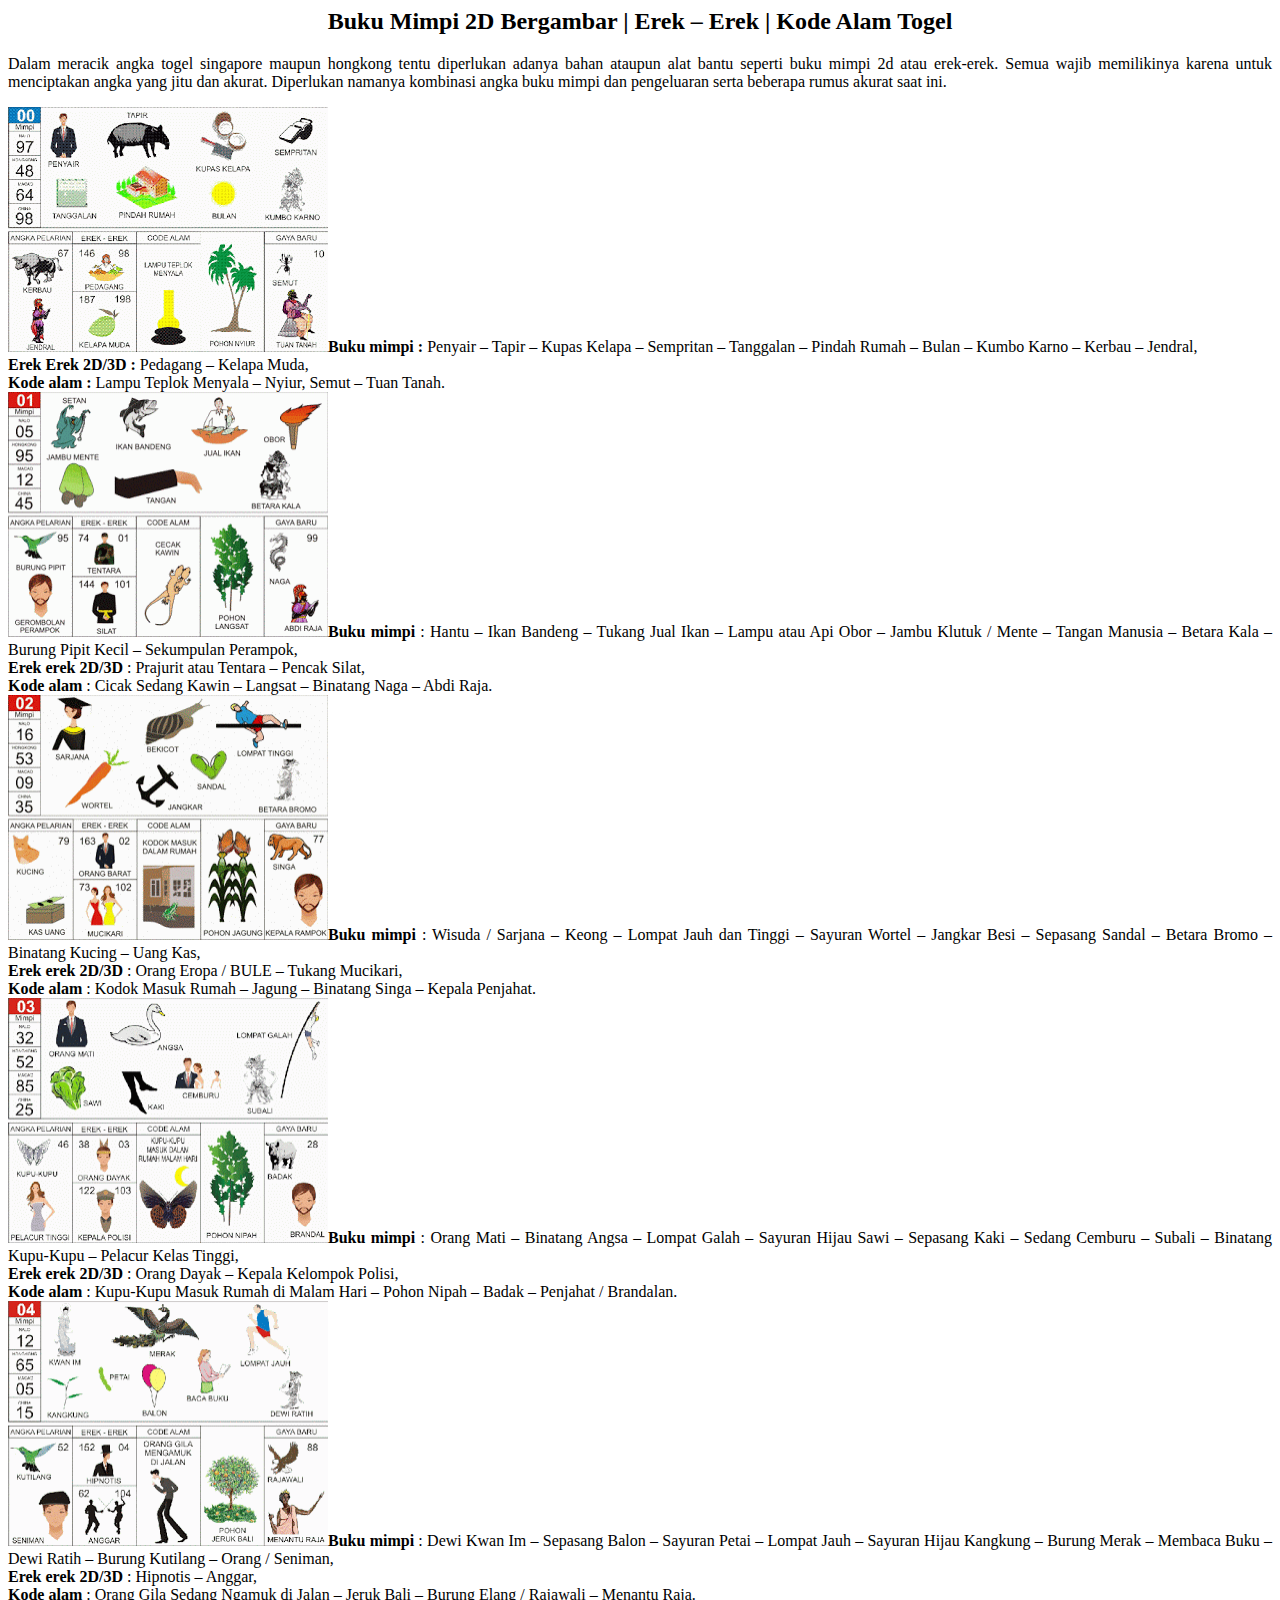
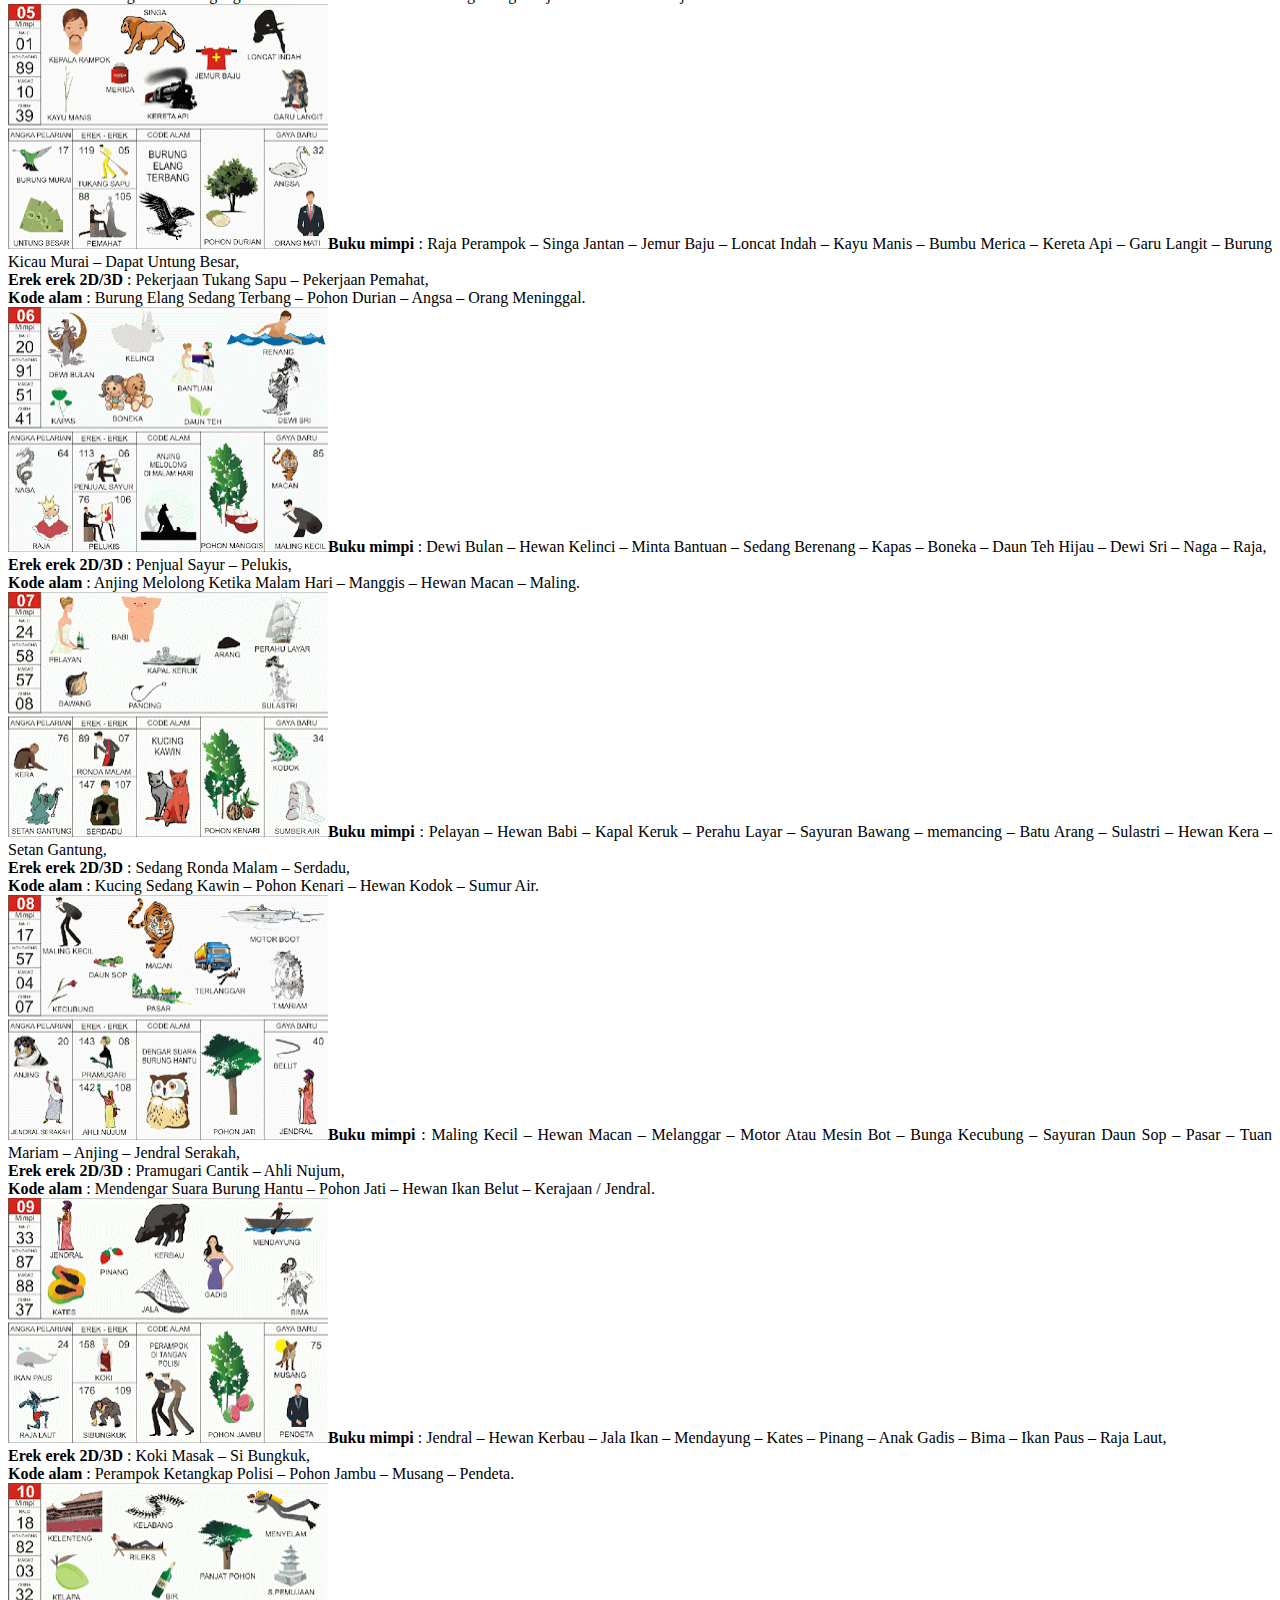
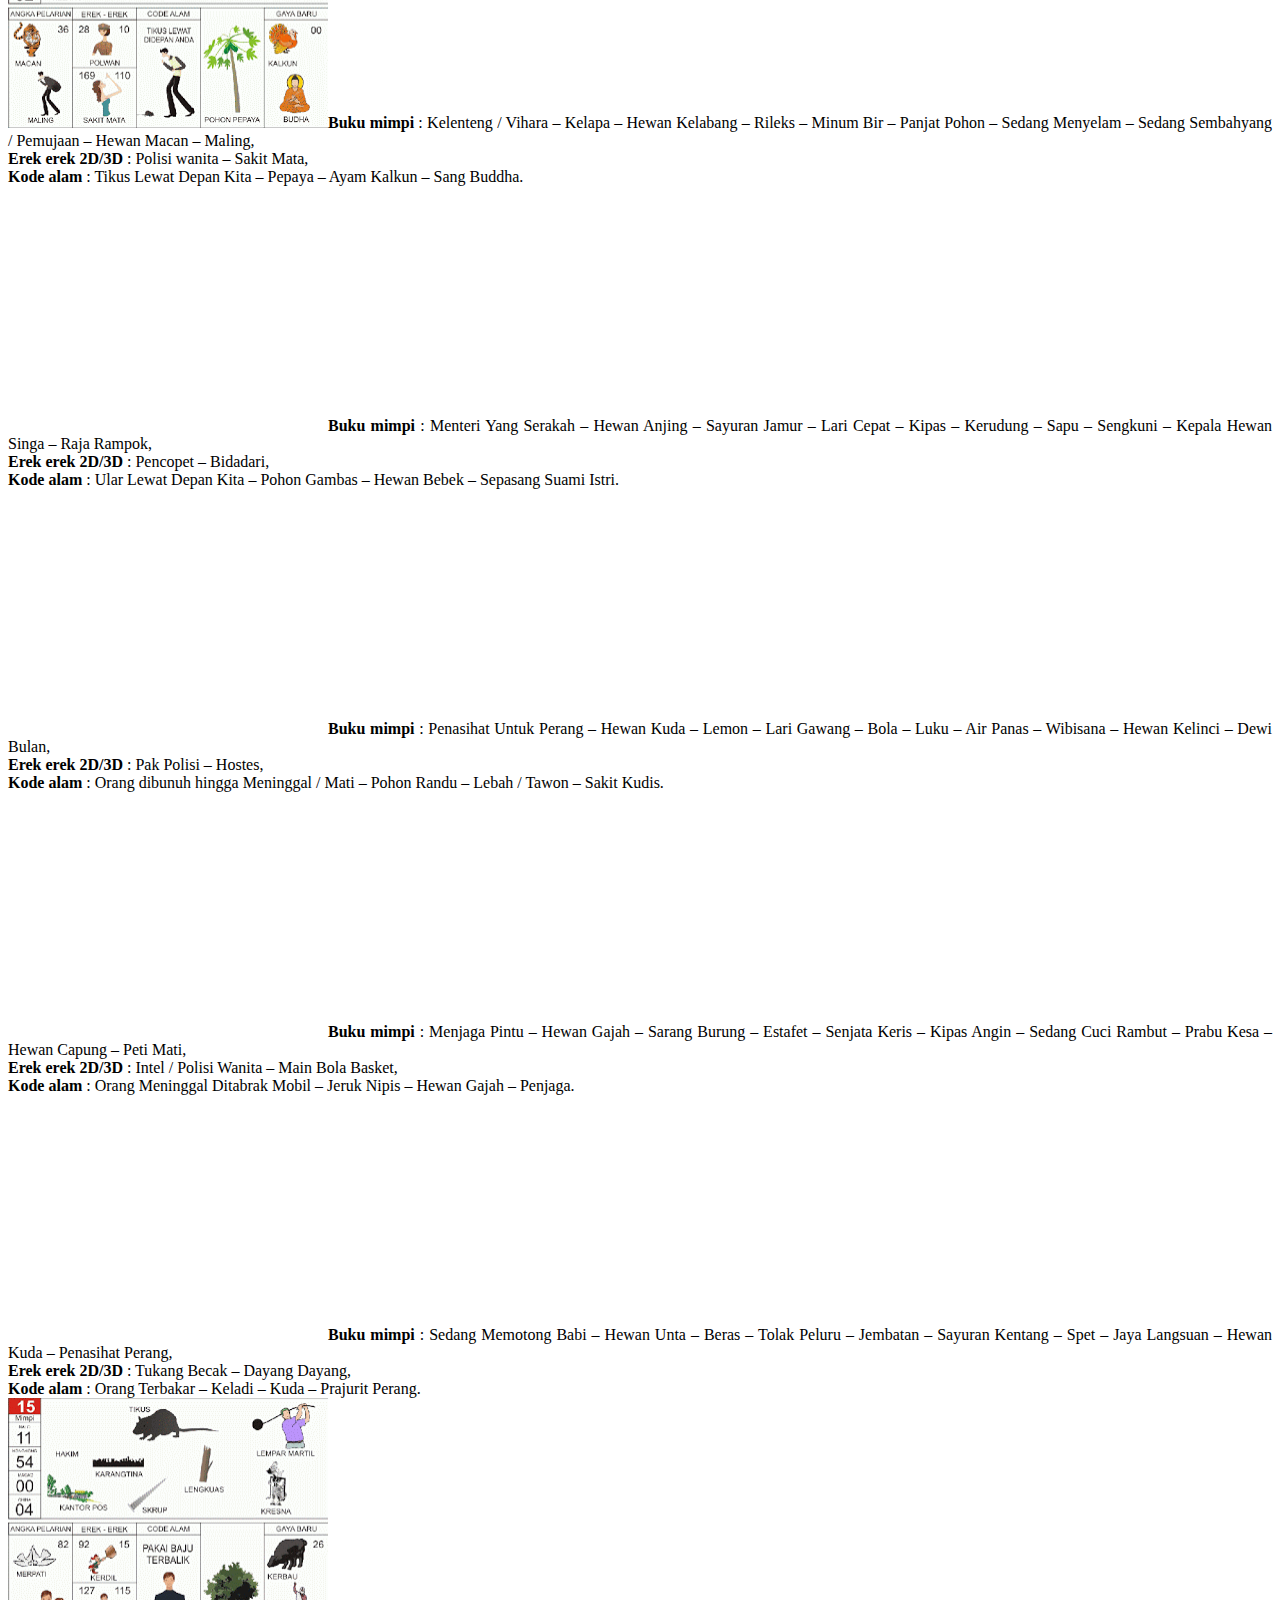
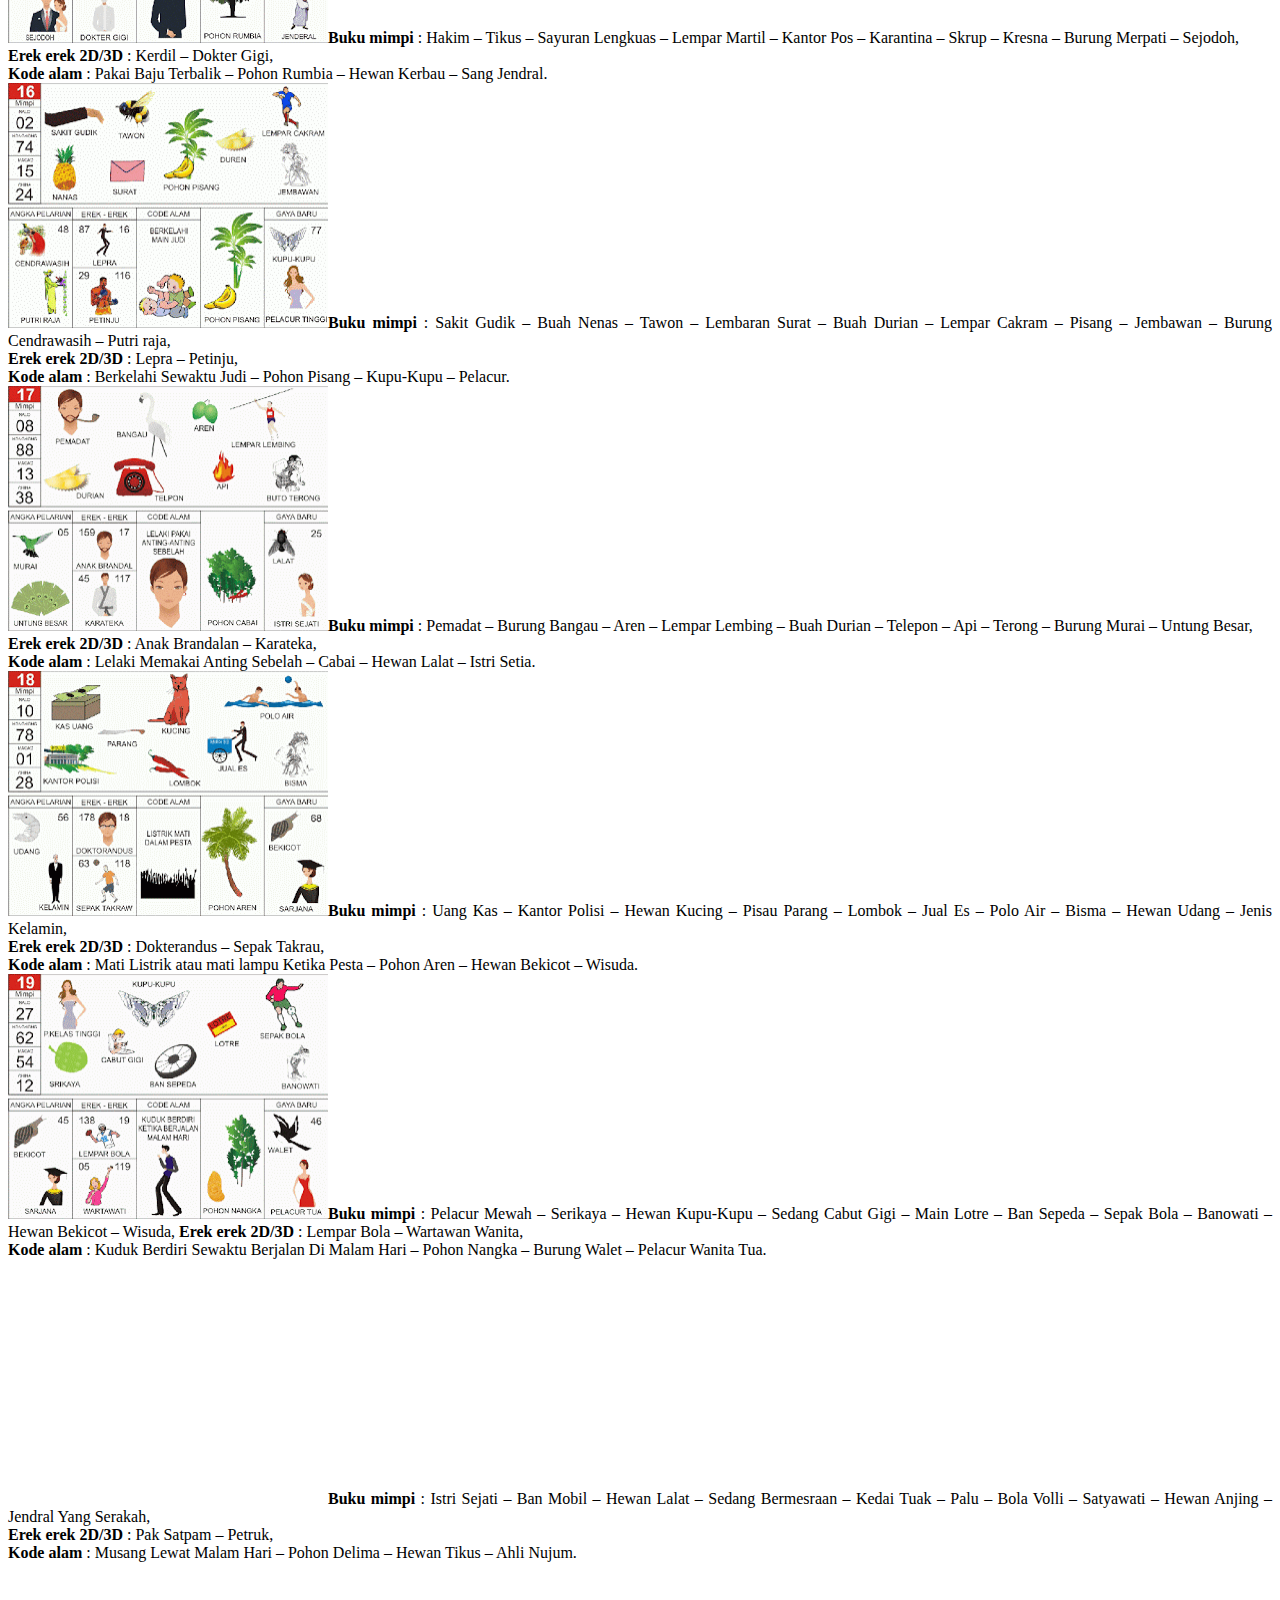
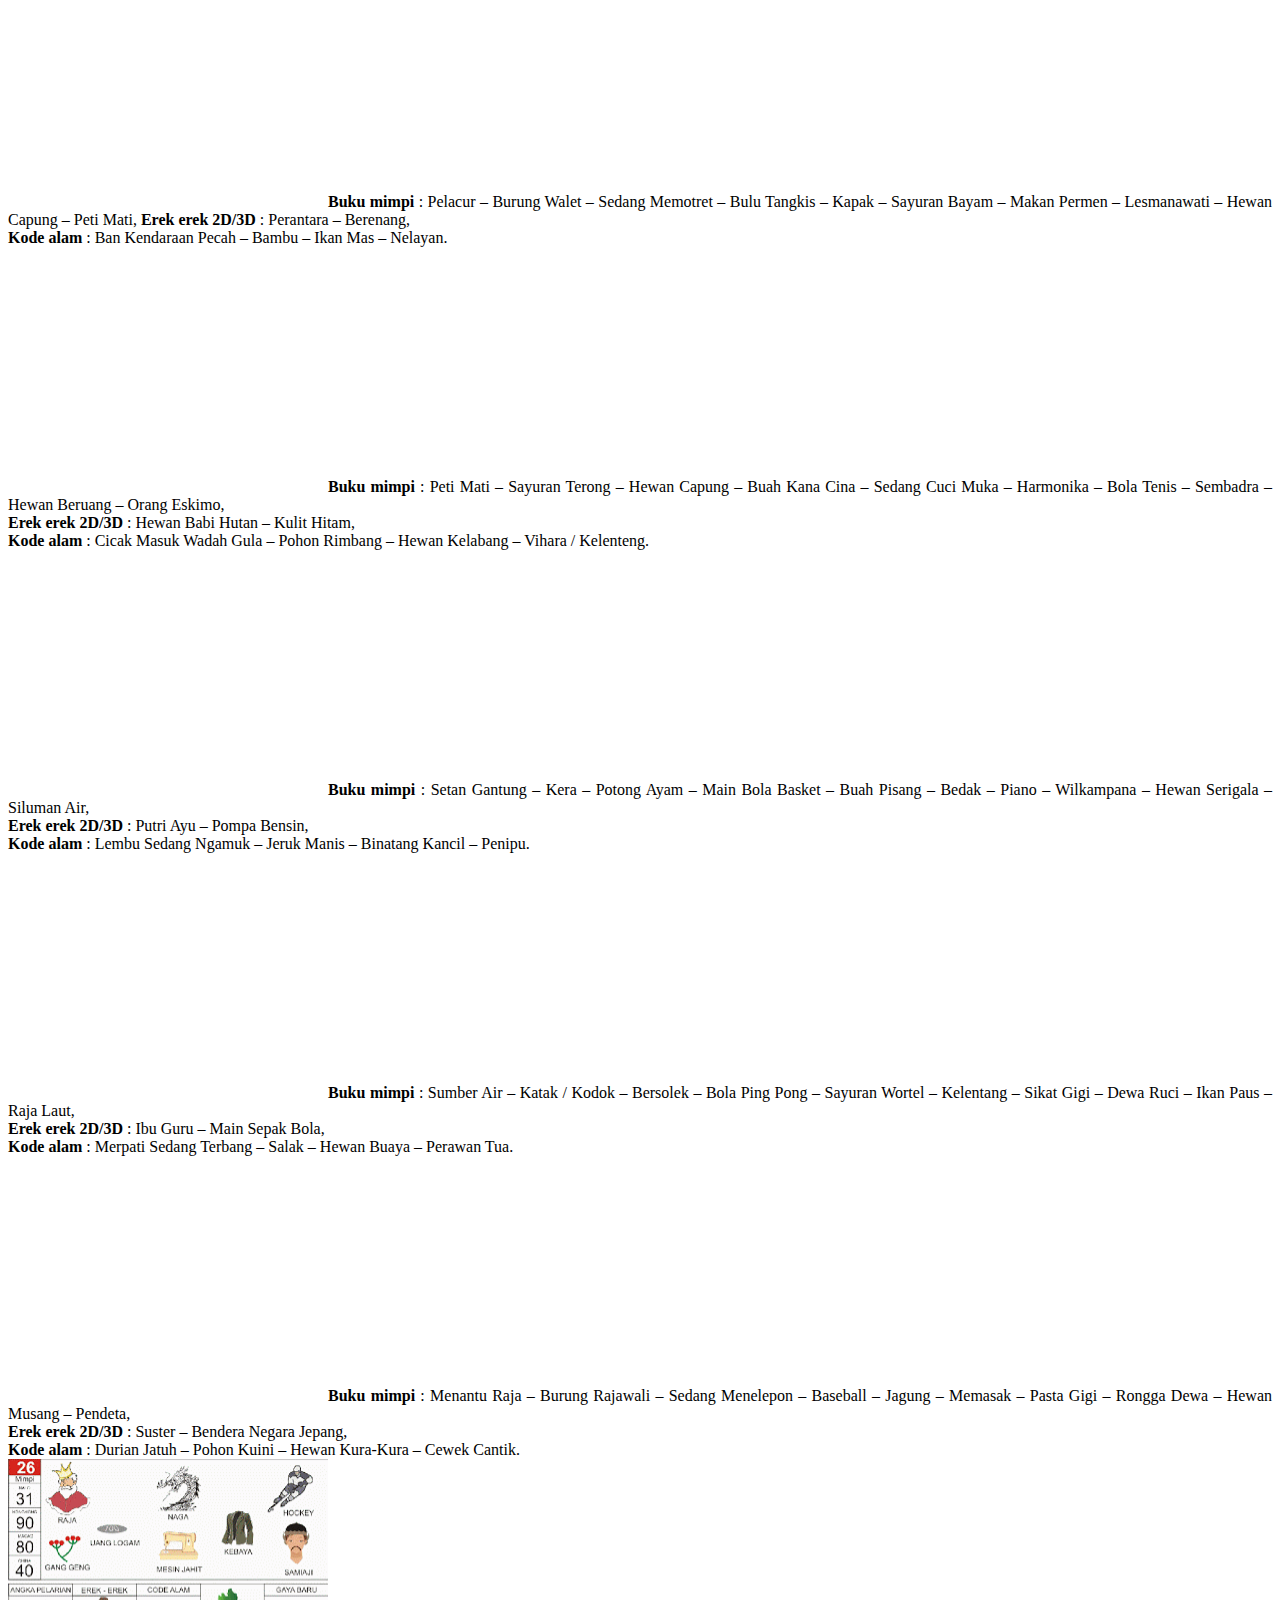
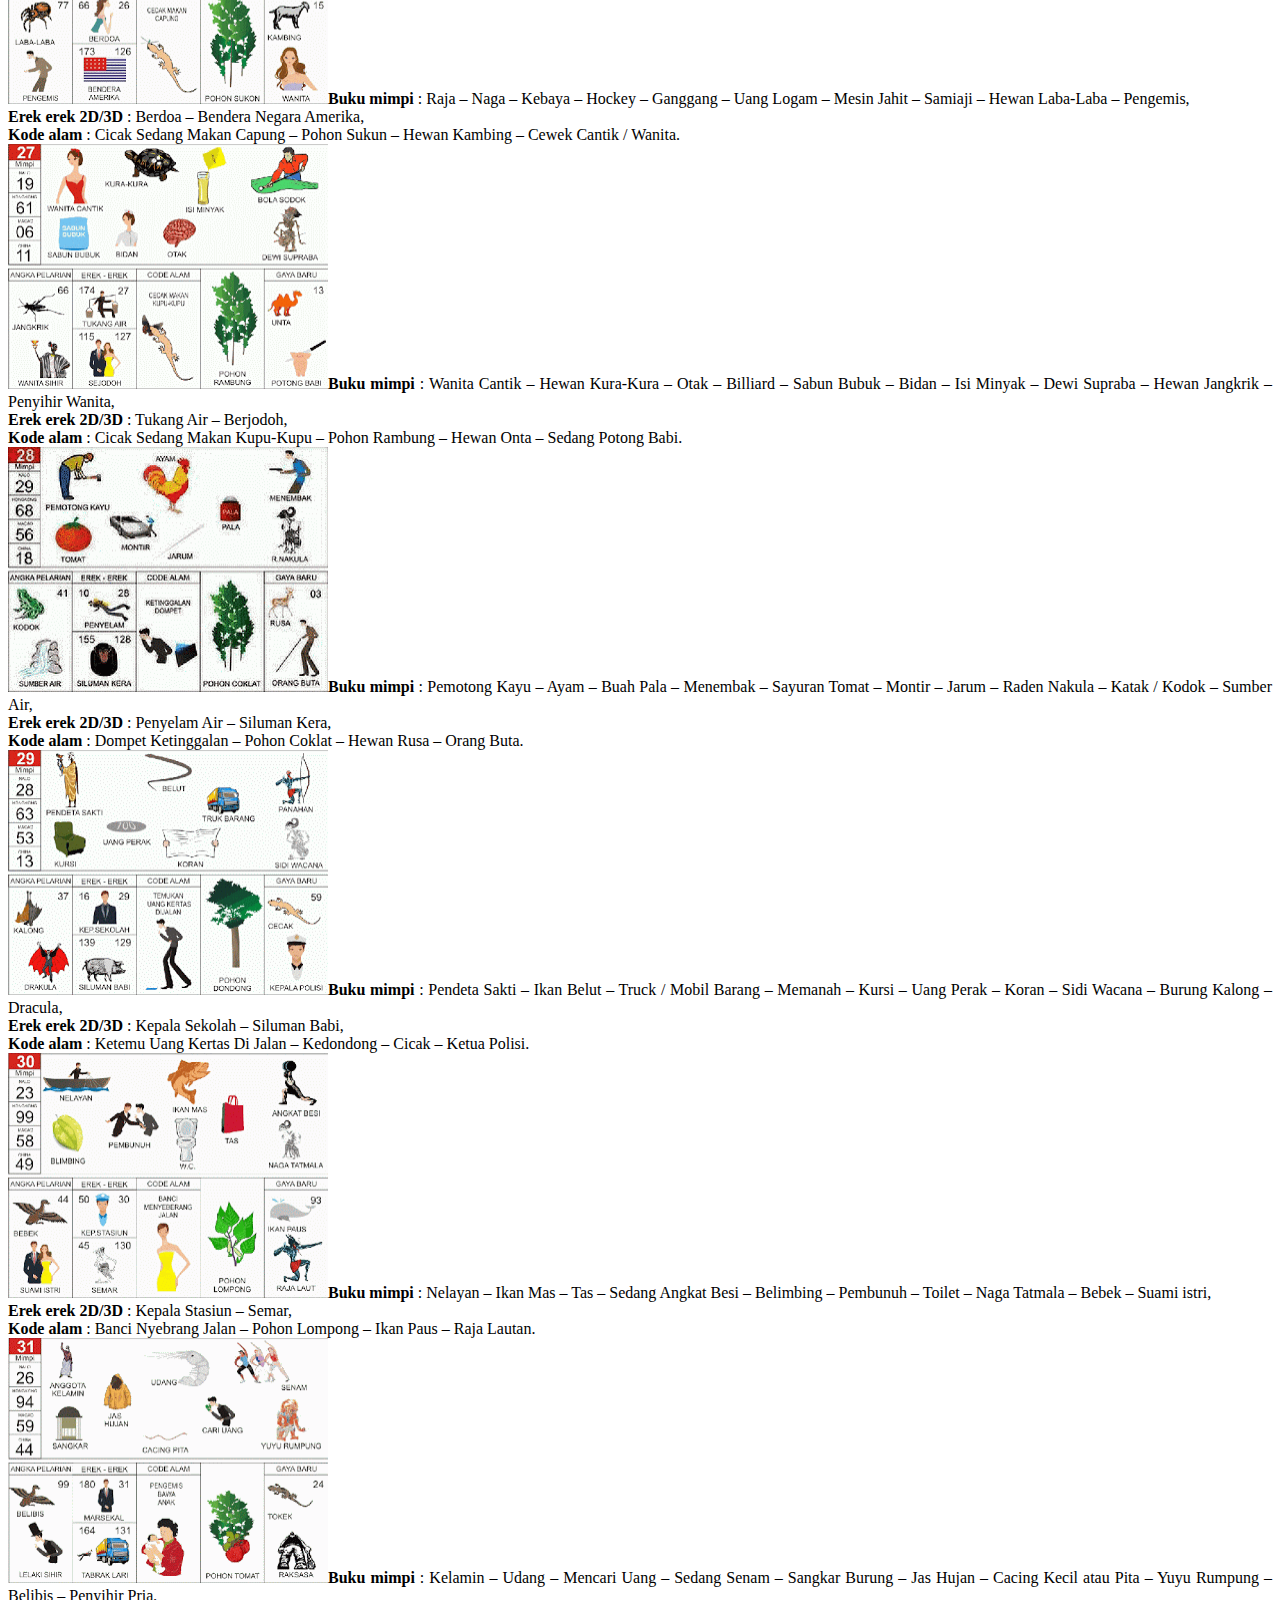
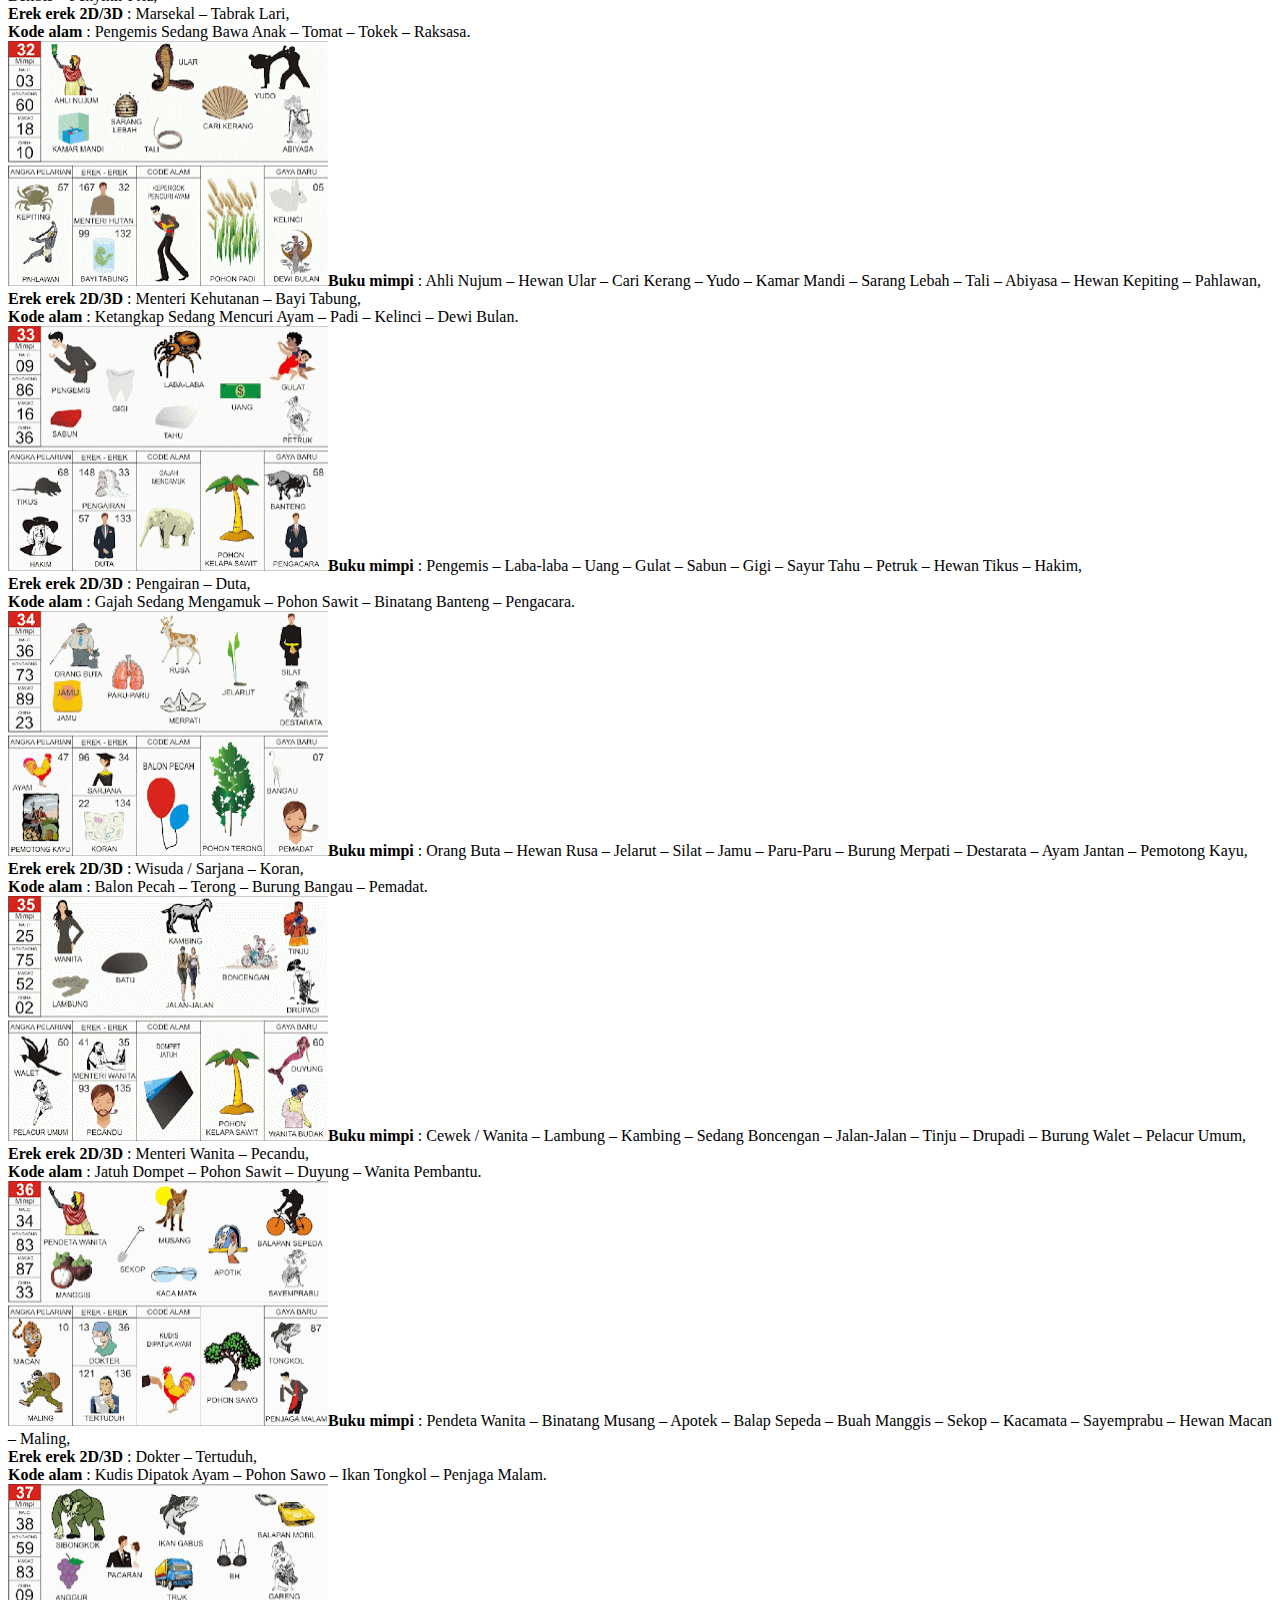
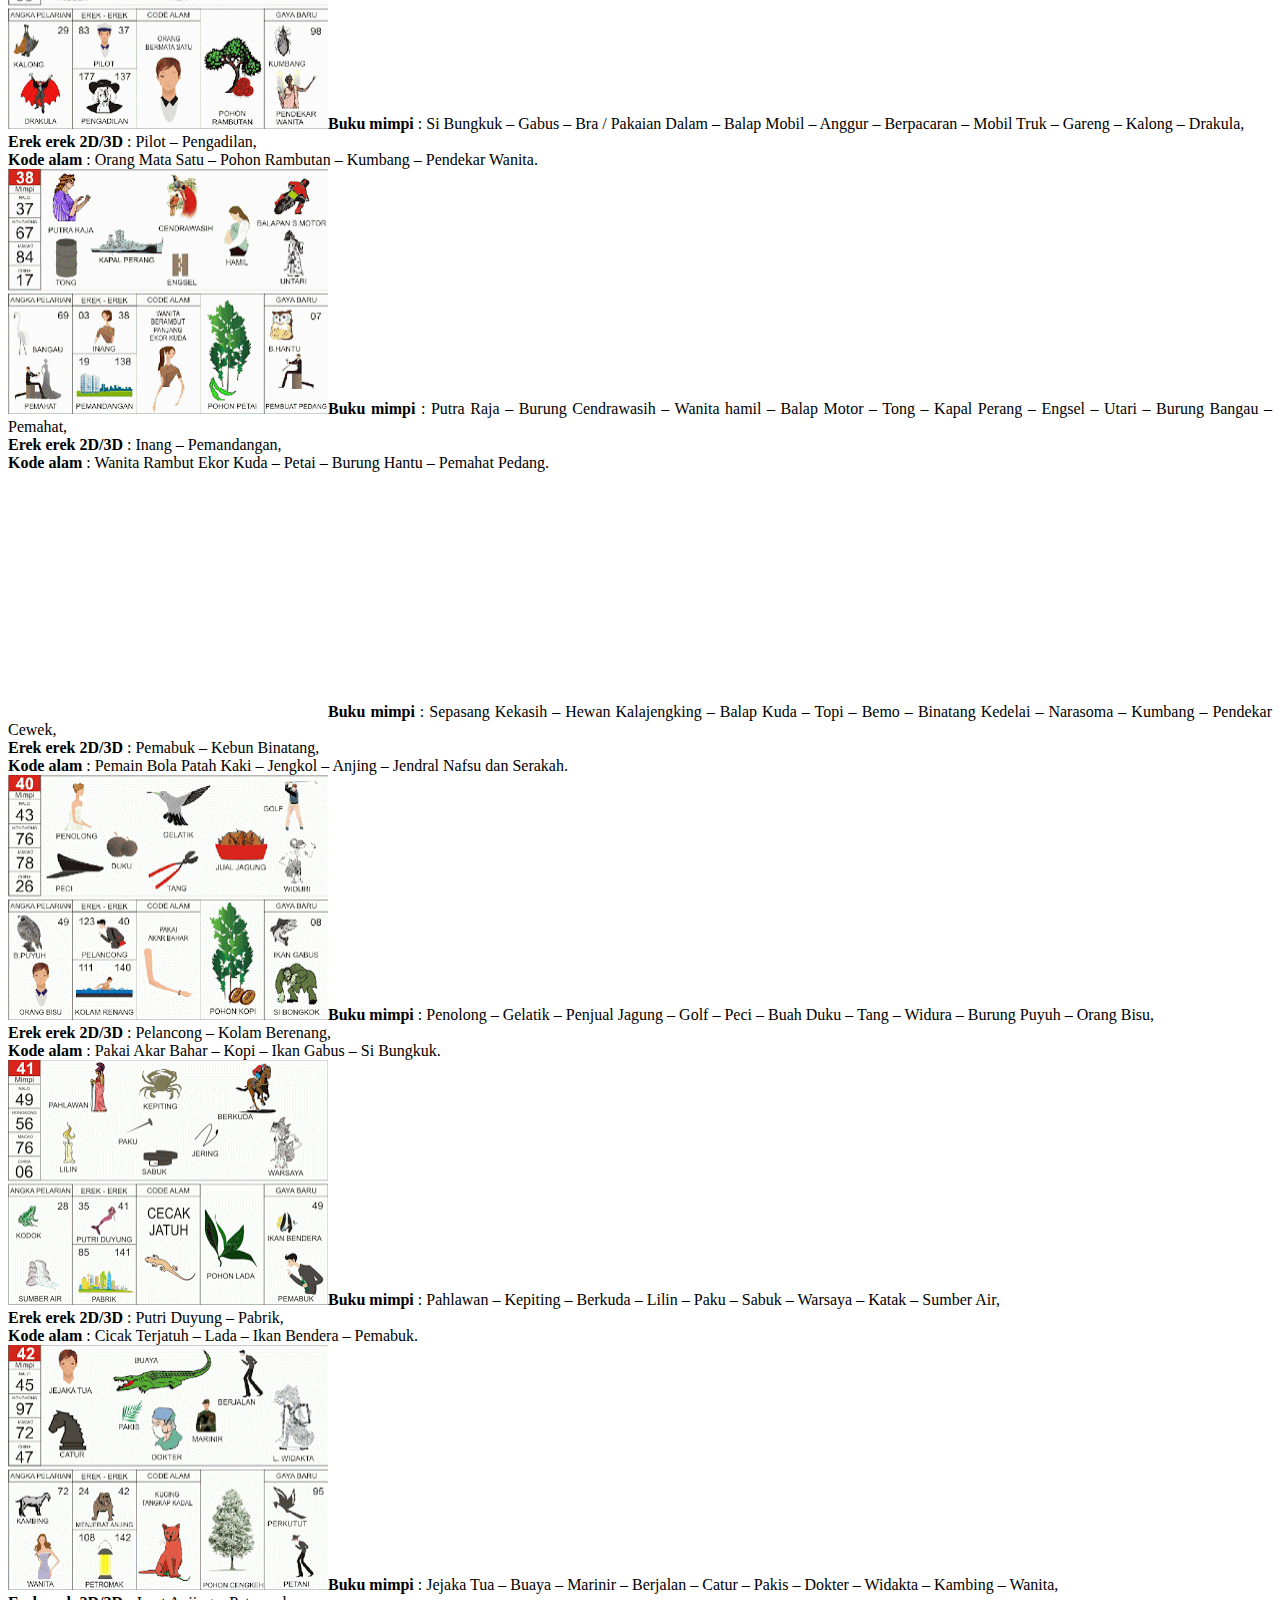
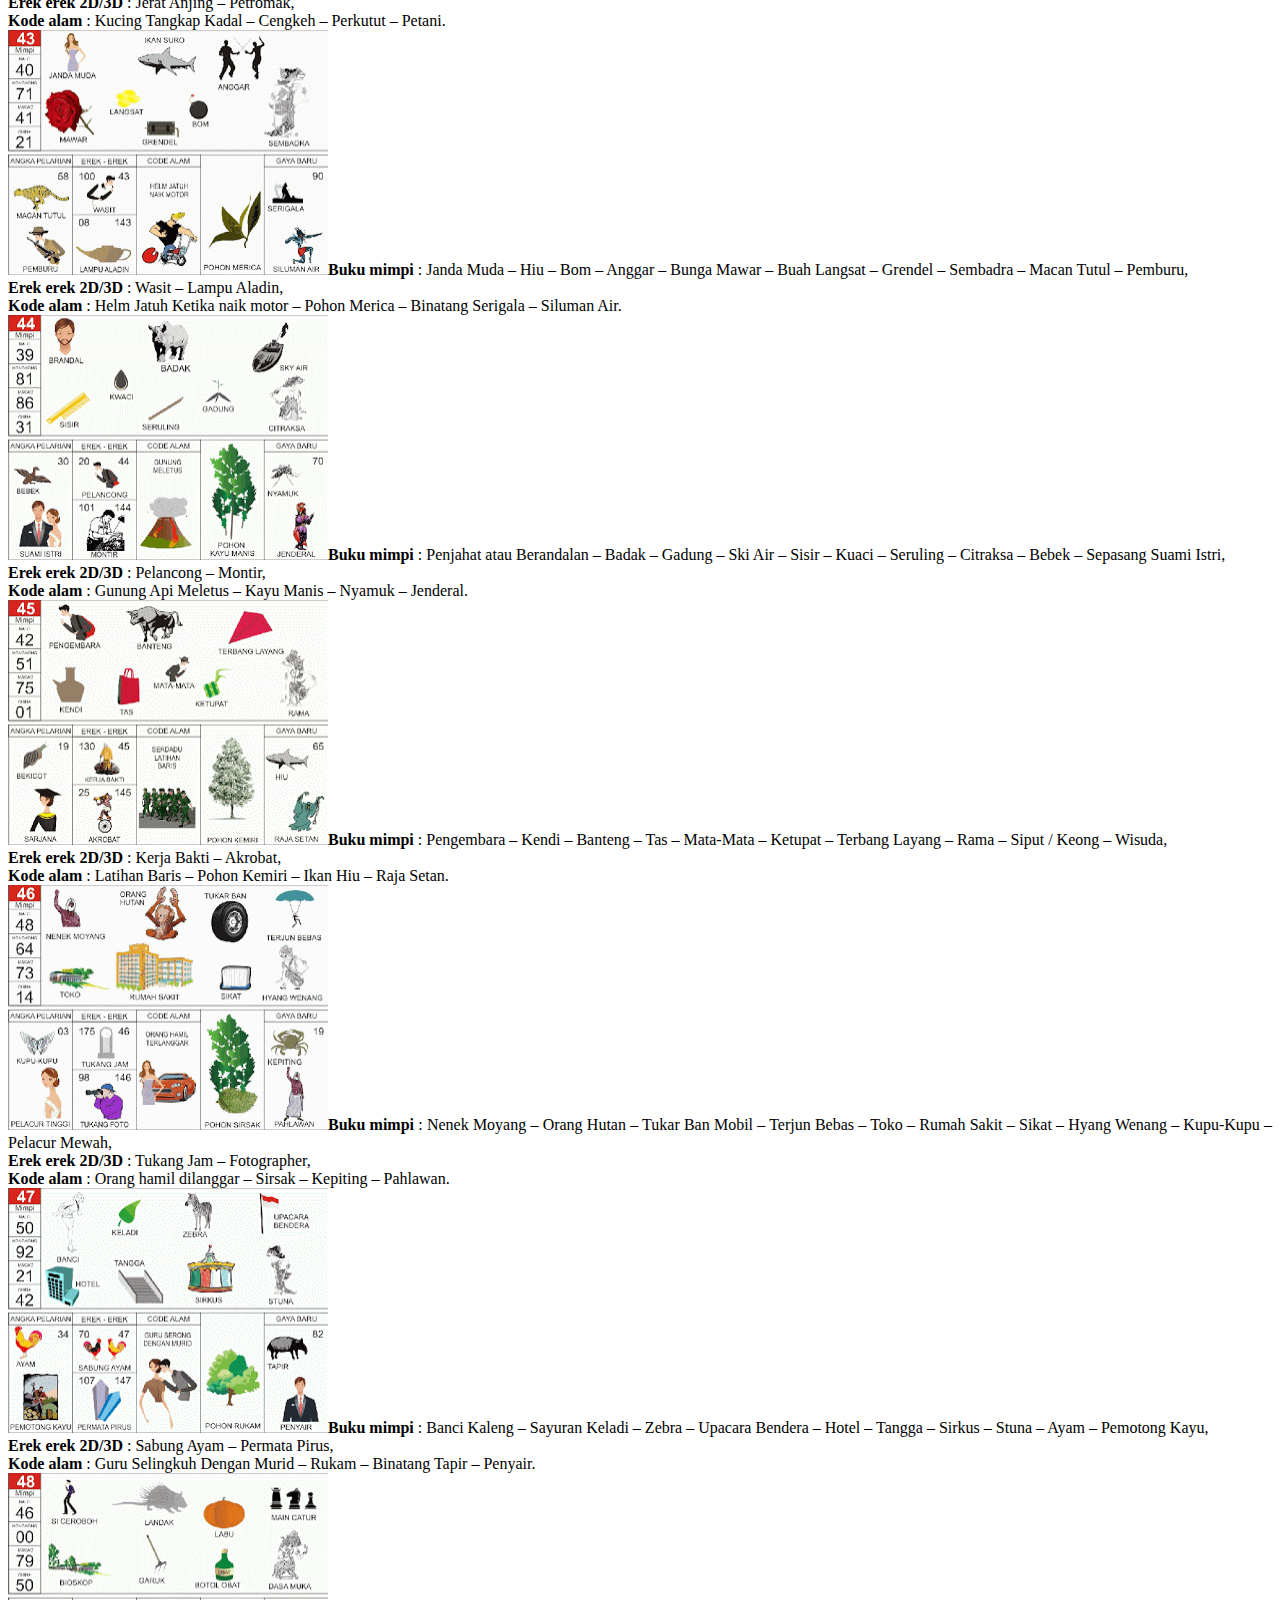
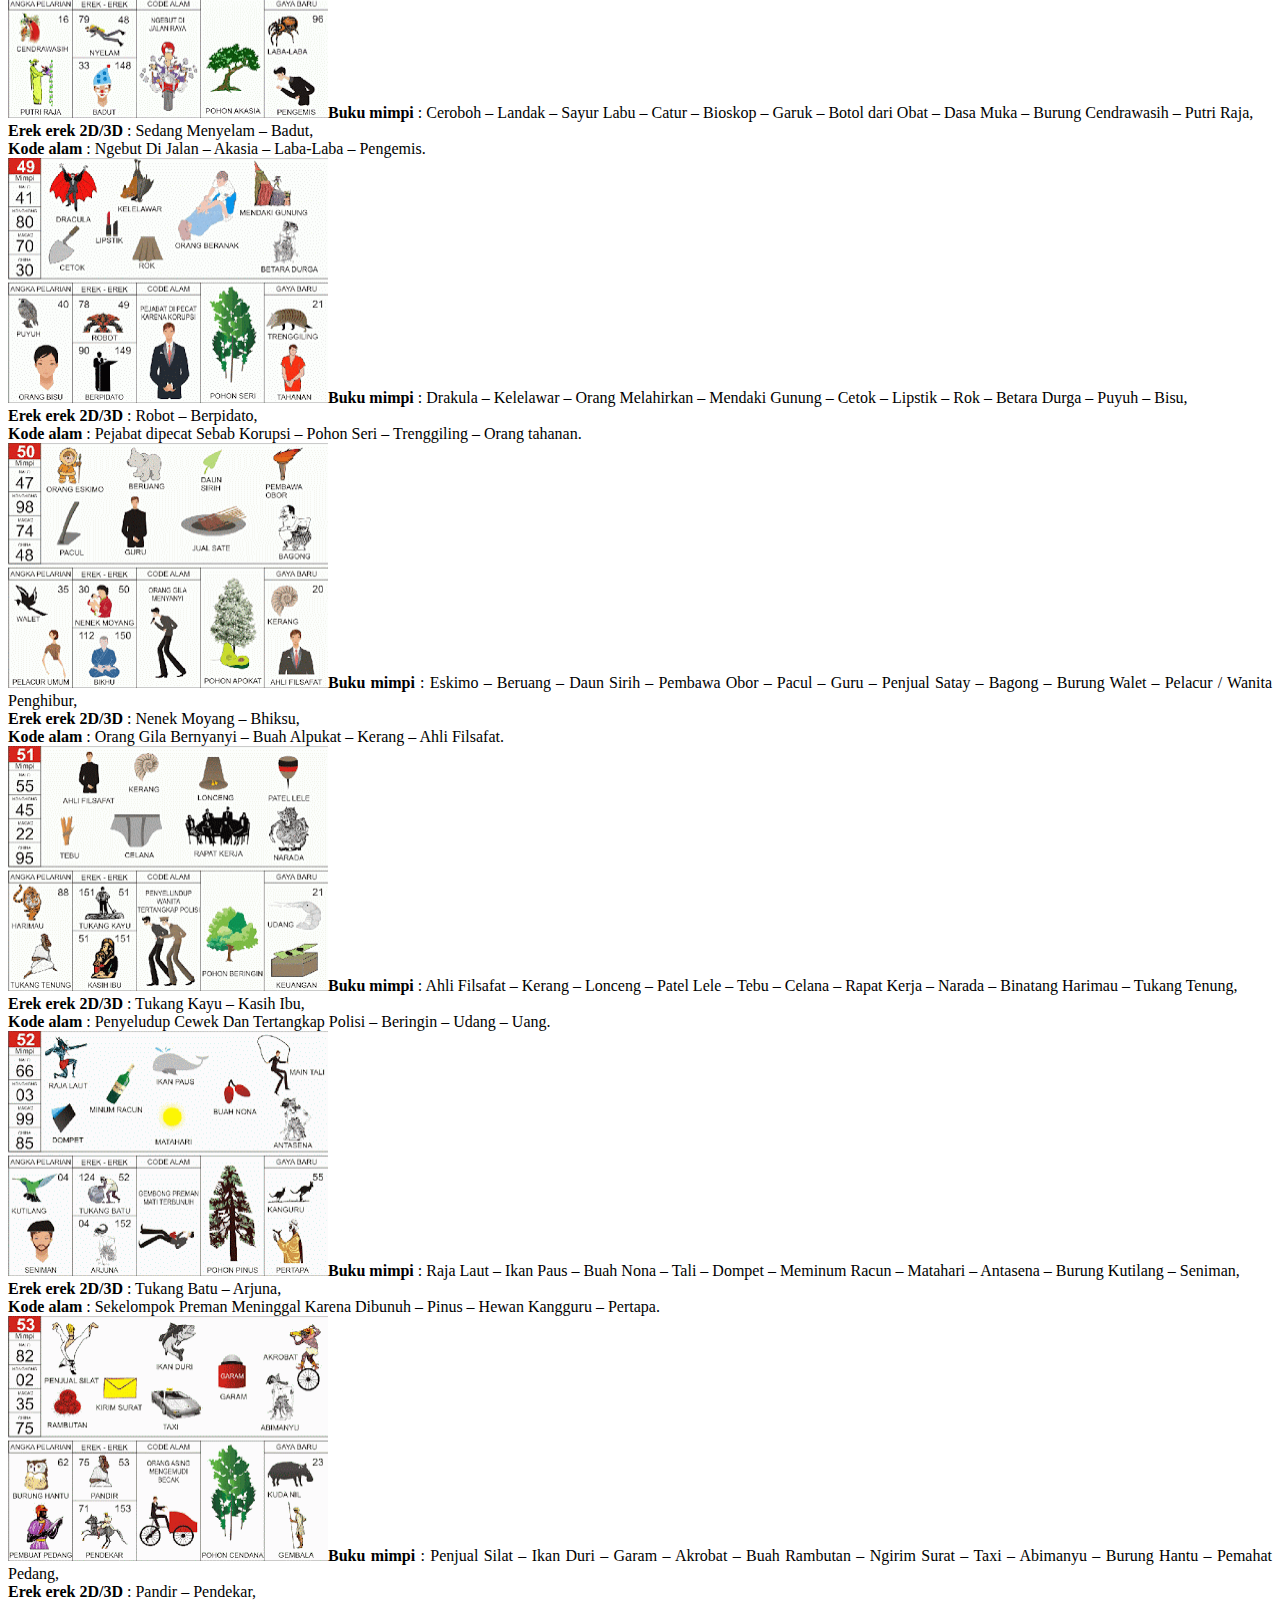
==== commit 01d8d904: "Update index.html" ====
--- a/index.html
+++ b/index.html
@@ -1,7 +1,7 @@
 <html class="" lang="id"><head><meta charset="UTF-8"><meta name="viewport" content="initial-scale=1.0"><meta name="robots" content="index, follow, max-image-preview:large, max-snippet:-1, max-video-preview:-1"><link rel="stylesheet" media="all" onload="this.onload=null;this.media='all';" id="ao_optimized_gfonts" href="https://fonts.googleapis.com/css?family=Roboto+Condensed%3A400%2C700%7CArimo%3A400%2C700&amp;display=swap"><link rel="profile" href="https://gmpg.org/xfn/11"><link rel="pingback" href="https://erekerek2d.info/xmlrpc.php"><link media="all" href="https://erekerek2d.info/wp-content/cache/autoptimize/css/autoptimize_313885a036d3a36aca638a9c72f01ac2.css" rel="stylesheet"><link media="screen" href="https://erekerek2d.info/wp-content/cache/autoptimize/css/autoptimize_bbd432ea0ec633418325e8b35f59d98d.css" rel="stylesheet"><title>Buku Mimpi 2D 3D 4D Dan Erek Erek Bergambar Terlengkap</title><meta name="description" content="Situs erek erek dan buku mimpi 2d 3d 4d abjad sampai erek erek bergambar lengkap dari 00 sampai 99 terbaru."><link rel="canonical" href="https://erekerek2d.info/"><meta property="og:locale" content="id_ID"><meta property="og:type" content="website"><meta property="og:title" content="Buku Mimpi 2D 3D 4D Dan Erek Erek Bergambar Terlengkap"><meta property="og:description" content="Situs erek erek dan buku mimpi 2d 3d 4d abjad sampai erek erek bergambar lengkap dari 00 sampai 99 terbaru."><meta property="og:url" content="https://erekerek2d.info/"><meta property="og:site_name" content="Erek Erek | Buku Mimpi 2D"><meta property="article:modified_time" content="2022-06-07T15:16:40+00:00"><meta name="twitter:card" content="summary_large_image"><meta name="twitter:label1" content="Estimasi waktu membaca"><meta name="twitter:data1" content="40 menit"> <script src="https://partner.googleadservices.com/gampad/cookie.js?domain=erekerek2d.info&amp;callback=_gfp_s_&amp;client=ca-pub-5812036937859487&amp;gpid_exp=1"></script><script src="https://pagead2.googlesyndication.com/pagead/managed/js/adsense/m202212050101/show_ads_impl_fy2021.js" id="google_shimpl"></script><script type="application/ld+json" class="yoast-schema-graph">{"@context":"https://schema.org","@graph":[{"@type":"WebPage","@id":"https://erekerek2d.info/","url":"https://erekerek2d.info/","name":"Buku Mimpi 2D 3D 4D Dan Erek Erek Bergambar Terlengkap","isPartOf":{"@id":"https://erekerek2d.info/#website"},"datePublished":"2020-11-16T11:38:00+00:00","dateModified":"2022-06-07T15:16:40+00:00","description":"Situs erek erek dan buku mimpi 2d 3d 4d abjad sampai erek erek bergambar lengkap dari 00 sampai 99 terbaru.","breadcrumb":{"@id":"https://erekerek2d.info/#breadcrumb"},"inLanguage":"id","potentialAction":[{"@type":"ReadAction","target":["https://erekerek2d.info/"]}]},{"@type":"BreadcrumbList","@id":"https://erekerek2d.info/#breadcrumb","itemListElement":[{"@type":"ListItem","position":1,"name":"Beranda"}]},{"@type":"WebSite","@id":"https://erekerek2d.info/#website","url":"https://erekerek2d.info/","name":"Erek Erek | Buku Mimpi 2D","description":"","potentialAction":[{"@type":"SearchAction","target":{"@type":"EntryPoint","urlTemplate":"https://erekerek2d.info/?s={search_term_string}"},"query-input":"required name=search_term_string"}],"inLanguage":"id"}]}</script> <meta name="google-site-verification" content="Ha3HYgLkV2n1blvxCD8Hrohv4RBbxtVrShwFR6tgKuE"><link rel="dns-prefetch" href="//erekerek2d.info"><link href="https://fonts.gstatic.com" crossorigin="anonymous" rel="preconnect"><link rel="alternate" type="application/rss+xml" title="Erek Erek | Buku Mimpi 2D » Feed" href="https://erekerek2d.info/feed/"><link rel="alternate" type="application/rss+xml" title="Erek Erek | Buku Mimpi 2D » Umpan Komentar" href="https://erekerek2d.info/comments/feed/"><link rel="https://api.w.org/" href="https://erekerek2d.info/wp-json/"><link rel="alternate" type="application/json" href="https://erekerek2d.info/wp-json/wp/v2/pages/72"><link rel="EditURI" type="application/rsd+xml" title="RSD" href="https://erekerek2d.info/xmlrpc.php?rsd"><link rel="wlwmanifest" type="application/wlwmanifest+xml" href="https://erekerek2d.info/wp-includes/wlwmanifest.xml"><meta name="generator" content="WordPress 6.1.1"><link rel="shortlink" href="https://erekerek2d.info/"><link rel="alternate" type="application/json+oembed" href="https://erekerek2d.info/wp-json/oembed/1.0/embed?url=https%3A%2F%2Ferekerek2d.info%2F"><link rel="alternate" type="text/xml+oembed" href="https://erekerek2d.info/wp-json/oembed/1.0/embed?url=https%3A%2F%2Ferekerek2d.info%2F&amp;format=xml"> <script>document.documentElement.className = document.documentElement.className.replace( 'no-js', 'js' );</script> <meta property="Frontier Theme" content="1.3.3"><style type="text/css" media="screen">#header {
 		background-image: url('wp-content/uploads/2020/11/onx.jpg' );
 		background-size: 925px 250px;
-	}</style><link rel="preload" as="image" href="/wp-content/uploads/2021/04/erek-erek.jpg"> <script async="" src="https://pagead2.googlesyndication.com/pagead/js/adsbygoogle.js?client=ca-pub-5812036937859487" crossorigin="anonymous" data-checked-head="true"></script>  <script async="" src="https://www.googletagmanager.com/gtag/js?id=G-46HHVEXMCE"></script> <script>window.dataLayer = window.dataLayer || [];
+	}</style><link rel="preload" as="image" href="2021/04/erek-erek.jpg"> <script async="" src="https://pagead2.googlesyndication.com/pagead/js/adsbygoogle.js?client=ca-pub-5812036937859487" crossorigin="anonymous" data-checked-head="true"></script>  <script async="" src="https://www.googletagmanager.com/gtag/js?id=G-46HHVEXMCE"></script> <script>window.dataLayer = window.dataLayer || [];
   function gtag(){dataLayer.push(arguments);}
   gtag('js', new Date());
 
@@ -11,7 +11,7 @@
         window.closePop = function() {
               var elem = document.getElementById('livechat');
               elem.parentNode.removeChild(elem);
-            };</script> <link rel="icon" href="https://erekerek2d.info/wp-content/uploads/2021/04/fvcns-150x150.png" sizes="32x32"><link rel="icon" href="https://erekerek2d.info/wp-content/uploads/2021/04/fvcns-300x300.png" sizes="192x192"><link rel="apple-touch-icon" href="https://erekerek2d.info/wp-content/uploads/2021/04/fvcns-300x300.png"><meta name="msapplication-TileImage" content="https://erekerek2d.info/wp-content/uploads/2021/04/fvcns-300x300.png"><meta http-equiv="origin-trial" content="Az6AfRvI8mo7yiW5fLfj04W21t0ig6aMsGYpIqMTaX60H+b0DkO1uDr+7BrzMcimWzv/[base64]"><meta http-equiv="origin-trial" content="[base64]"><meta http-equiv="origin-trial" content="[base64]"><link rel="preload" href="https://adservice.google.com.kh/adsid/integrator.js?domain=erekerek2d.info" as="script"><script type="text/javascript" src="https://adservice.google.com.kh/adsid/integrator.js?domain=erekerek2d.info"></script><link rel="preload" href="https://adservice.google.com/adsid/integrator.js?domain=erekerek2d.info" as="script"><script type="text/javascript" src="https://adservice.google.com/adsid/integrator.js?domain=erekerek2d.info"></script><meta http-equiv="origin-trial" content="Az6AfRvI8mo7yiW5fLfj04W21t0ig6aMsGYpIqMTaX60H+b0DkO1uDr+7BrzMcimWzv/[base64]"><meta http-equiv="origin-trial" content="[base64]"><meta http-equiv="origin-trial" content="[base64]"></head><body data-rsssl="1" class="home page-template-default page page-id-72 custom-background"><div id="container" class="cf" itemscope="" itemtype="http://schema.org/WebPage"><div id="main" class="col-cs cf"><div id="content" class="cf" role="main"><article id="post-72" class="single-view post-72 page type-page status-publish hentry"><header class="entry-header cf"></header><div class="entry-byline cf"></div><div class="entry-content cf" itemprop="text"><div align="justify"><p><noscript><img decoding="async" class="alignnone size-full wp-image-488" src="/wp-content/uploads/2021/04/erek-erek.jpg" alt="Erek Erek" width="962" height="250" srcset="https://erekerek2d.info/wp-content/uploads/2021/04/erek-erek.jpg 962w, https://erekerek2d.info/wp-content/uploads/2021/04/erek-erek-300x78.jpg 300w, https://erekerek2d.info/wp-content/uploads/2021/04/erek-erek-768x200.jpg 768w" sizes="(max-width: 962px) 100vw, 962px" /></noscript></p><h2 style="text-align: center;"><strong>Buku Mimpi 2D Bergambar | Erek – Erek | Kode Alam Togel</strong></h2><p>Dalam meracik angka togel singapore maupun hongkong tentu diperlukan adanya bahan ataupun alat bantu seperti buku mimpi 2d atau erek-erek. Semua wajib memilikinya karena untuk menciptakan angka yang jitu dan akurat. Diperlukan namanya kombinasi angka buku mimpi dan pengeluaran serta beberapa rumus akurat saat ini.</p><p style="text-align: justify;"><img decoding="async" alt="00" data-src="/wp-content/uploads/2020/11/00.gif" class="aligncenter lazyloaded" src="/wp-content/uploads/2020/11/00.gif" width="320" height="245"><noscript><img decoding="async" class="aligncenter" src="/wp-content/uploads/2020/11/00.gif" alt="00" width="320" height="245" /></noscript><strong>Buku mimpi :</strong> Penyair – Tapir – Kupas Kelapa – Sempritan – Tanggalan – Pindah Rumah – Bulan – Kumbo Karno – Kerbau – Jendral,<br> <strong>Erek Erek 2D/3D :</strong> Pedagang – Kelapa Muda,<br> <strong>Kode alam :</strong> Lampu Teplok Menyala – Nyiur, Semut – Tuan Tanah.<br> <img decoding="async" alt="01" data-src="/wp-content/uploads/2020/11/01.gif" class="aligncenter lazyloaded" src="/wp-content/uploads/2020/11/01.gif" width="320" height="245"><noscript><img decoding="async" class="aligncenter" src="/wp-content/uploads/2020/11/01.gif" alt="01" width="320" height="245" /></noscript><strong>Buku mimpi</strong> : Hantu – Ikan Bandeng – Tukang Jual Ikan – Lampu atau Api Obor – Jambu Klutuk / Mente – Tangan Manusia – Betara Kala – Burung Pipit Kecil – Sekumpulan Perampok,<br> <strong>Erek erek 2D/3D</strong> : Prajurit atau Tentara – Pencak Silat,<br> <strong>Kode alam</strong> : Cicak Sedang Kawin – Langsat – Binatang Naga – Abdi Raja.<br> <img decoding="async" alt="02" data-src="/wp-content/uploads/2020/11/02.gif" class="aligncenter lazyloaded" src="/wp-content/uploads/2020/11/02.gif" width="320" height="245"><noscript><img decoding="async" class="aligncenter" src="/wp-content/uploads/2020/11/02.gif" alt="02" width="320" height="245" /></noscript><strong>Buku mimpi</strong> : Wisuda / Sarjana – Keong – Lompat Jauh dan Tinggi – Sayuran Wortel – Jangkar Besi – Sepasang Sandal – Betara Bromo – Binatang Kucing – Uang Kas,<br> <strong>Erek erek 2D/3D</strong> : Orang Eropa / BULE – Tukang Mucikari,<br> <strong>Kode alam</strong> : Kodok Masuk Rumah – Jagung – Binatang Singa – Kepala Penjahat.<br> <img decoding="async" alt="03" data-src="/wp-content/uploads/2020/11/03.gif" class="aligncenter lazyloaded" src="/wp-content/uploads/2020/11/03.gif" width="320" height="245"><noscript><img decoding="async" class="aligncenter" src="/wp-content/uploads/2020/11/03.gif" alt="03" width="320" height="245" /></noscript><strong>Buku mimpi</strong> : Orang Mati – Binatang Angsa – Lompat Galah – Sayuran Hijau Sawi – Sepasang Kaki – Sedang Cemburu – Subali – Binatang Kupu-Kupu – Pelacur Kelas Tinggi,<br> <strong>Erek erek 2D/3D</strong> : Orang Dayak – Kepala Kelompok Polisi,<br> <strong>Kode alam</strong> : Kupu-Kupu Masuk Rumah di Malam Hari – Pohon Nipah – Badak – Penjahat / Brandalan.<br> <img decoding="async" alt="04" data-src="/wp-content/uploads/2020/11/04.gif" class="aligncenter lazyloaded" src="/wp-content/uploads/2020/11/04.gif" width="320" height="245"><noscript><img decoding="async" class="aligncenter" src="/wp-content/uploads/2020/11/04.gif" alt="04" width="320" height="245" /></noscript><strong>Buku mimpi</strong> : Dewi Kwan Im – Sepasang Balon – Sayuran Petai – Lompat Jauh – Sayuran Hijau Kangkung – Burung Merak – Membaca Buku – Dewi Ratih – Burung Kutilang – Orang / Seniman,<br> <strong>Erek erek 2D/3D</strong> : Hipnotis – Anggar,<br> <strong>Kode alam</strong> : Orang Gila Sedang Ngamuk di Jalan – Jeruk Bali – Burung Elang / Rajawali – Menantu Raja.<br> <img decoding="async" alt="05" data-src="/wp-content/uploads/2020/11/05.gif" class="aligncenter lazyloaded" src="/wp-content/uploads/2020/11/05.gif" width="320" height="245"><noscript><img decoding="async" class="aligncenter" src="/wp-content/uploads/2020/11/05.gif" alt="05" width="320" height="245" /></noscript><strong>Buku mimpi</strong> : Raja Perampok – Singa Jantan – Jemur Baju – Loncat Indah – Kayu Manis – Bumbu Merica – Kereta Api – Garu Langit – Burung Kicau Murai – Dapat Untung Besar,<br> <strong>Erek erek 2D/3D</strong> : Pekerjaan Tukang Sapu – Pekerjaan Pemahat,<br> <strong>Kode alam</strong> : Burung Elang Sedang Terbang – Pohon Durian – Angsa – Orang Meninggal.<br> <img decoding="async" alt="06" data-src="/wp-content/uploads/2020/11/06.gif" class="aligncenter lazyloaded" src="/wp-content/uploads/2020/11/06.gif" width="320" height="245"><noscript><img decoding="async" class="aligncenter" src="/wp-content/uploads/2020/11/06.gif" alt="06" width="320" height="245" /></noscript><strong>Buku mimpi</strong> : Dewi Bulan – Hewan Kelinci – Minta Bantuan – Sedang Berenang – Kapas – Boneka – Daun Teh Hijau – Dewi Sri – Naga – Raja,<br> <strong>Erek erek 2D/3D</strong> : Penjual Sayur – Pelukis,<br> <strong>Kode alam</strong> : Anjing Melolong Ketika Malam Hari – Manggis – Hewan Macan – Maling.<br> <img decoding="async" alt="07" data-src="/wp-content/uploads/2020/11/07.gif" class="aligncenter lazyloaded" src="/wp-content/uploads/2020/11/07.gif" width="320" height="245"><noscript><img decoding="async" class="aligncenter" src="/wp-content/uploads/2020/11/07.gif" alt="07" width="320" height="245" /></noscript><strong>Buku mimpi</strong> : Pelayan – Hewan Babi – Kapal Keruk – Perahu Layar – Sayuran Bawang – memancing – Batu Arang – Sulastri – Hewan Kera – Setan Gantung,<br> <strong>Erek erek 2D/3D</strong> : Sedang Ronda Malam – Serdadu,<br> <strong>Kode alam</strong> : Kucing Sedang Kawin – Pohon Kenari – Hewan Kodok – Sumur Air.<br> <img decoding="async" alt="08" data-src="/wp-content/uploads/2020/11/08.gif" class="aligncenter lazyloaded" src="/wp-content/uploads/2020/11/08.gif" width="320" height="245"><noscript><img decoding="async" class="aligncenter" src="/wp-content/uploads/2020/11/08.gif" alt="08" width="320" height="245" /></noscript><strong>Buku mimpi</strong> : Maling Kecil – Hewan Macan – Melanggar – Motor Atau Mesin Bot – Bunga Kecubung – Sayuran Daun Sop – Pasar – Tuan Mariam – Anjing – Jendral Serakah,<br> <strong>Erek erek 2D/3D</strong> : Pramugari Cantik – Ahli Nujum,<br> <strong>Kode alam</strong> : Mendengar Suara Burung Hantu – Pohon Jati – Hewan Ikan Belut – Kerajaan / Jendral.<br> <img decoding="async" alt="09" data-src="/wp-content/uploads/2020/11/09.gif" class="aligncenter lazyloaded" src="/wp-content/uploads/2020/11/09.gif" width="320" height="245"><noscript><img decoding="async" class="aligncenter" src="/wp-content/uploads/2020/11/09.gif" alt="09" width="320" height="245" /></noscript><strong>Buku mimpi</strong> : Jendral – Hewan Kerbau – Jala Ikan – Mendayung – Kates – Pinang – Anak Gadis – Bima – Ikan Paus – Raja Laut,<br> <strong>Erek erek 2D/3D</strong> : Koki Masak – Si Bungkuk,<br> <strong>Kode alam</strong> : Perampok Ketangkap Polisi – Pohon Jambu – Musang – Pendeta.<br> <img decoding="async" alt="10" data-src="/wp-content/uploads/2020/11/10.gif" class="aligncenter lazyloaded" src="/wp-content/uploads/2020/11/10.gif" width="320" height="245"><noscript><img decoding="async" class="aligncenter" src="/wp-content/uploads/2020/11/10.gif" alt="10" width="320" height="245" /></noscript><strong>Buku mimpi</strong> : Kelenteng / Vihara – Kelapa – Hewan Kelabang – Rileks – Minum Bir – Panjat Pohon – Sedang Menyelam – Sedang Sembahyang / Pemujaan – Hewan Macan – Maling,<br> <strong>Erek erek 2D/3D</strong> : Polisi wanita – Sakit Mata,<br> <strong>Kode alam</strong> : Tikus Lewat Depan Kita – Pepaya – Ayam Kalkun – Sang Buddha.<br> <img decoding="async" alt="11" data-src="/wp-content/uploads/2020/11/11.gif" class="aligncenter lazyload" src="[data-uri]" width="320" height="245"><noscript><img decoding="async" class="aligncenter" src="/wp-content/uploads/2020/11/11.gif" alt="11" width="320" height="245" /></noscript><strong>Buku mimpi</strong> : Menteri Yang Serakah – Hewan Anjing – Sayuran Jamur – Lari Cepat – Kipas – Kerudung – Sapu – Sengkuni – Kepala Hewan Singa – Raja Rampok,<br> <strong>Erek erek 2D/3D</strong> : Pencopet – Bidadari,<br> <strong>Kode alam</strong> : Ular Lewat Depan Kita – Pohon Gambas – Hewan Bebek – Sepasang Suami Istri.<br> <img decoding="async" alt="12" data-src="/wp-content/uploads/2020/11/12.gif" class="aligncenter lazyload" src="[data-uri]" width="320" height="245"><noscript><img decoding="async" class="aligncenter" src="/wp-content/uploads/2020/11/12.gif" alt="12" width="320" height="245" /></noscript><strong>Buku mimpi</strong> : Penasihat Untuk Perang – Hewan Kuda – Lemon – Lari Gawang – Bola – Luku – Air Panas – Wibisana – Hewan Kelinci – Dewi Bulan,<br> <strong>Erek erek 2D/3D</strong> : Pak Polisi – Hostes,<br> <strong>Kode alam</strong> : Orang dibunuh hingga Meninggal / Mati – Pohon Randu – Lebah / Tawon – Sakit Kudis.<br> <img decoding="async" alt="13" data-src="/wp-content/uploads/2020/11/13.gif" class="aligncenter lazyload" src="[data-uri]" width="320" height="245"><noscript><img decoding="async" class="aligncenter" src="/wp-content/uploads/2020/11/13.gif" alt="13" width="320" height="245" /></noscript><strong>Buku mimpi</strong> : Menjaga Pintu – Hewan Gajah – Sarang Burung – Estafet – Senjata Keris – Kipas Angin – Sedang Cuci Rambut – Prabu Kesa – Hewan Capung – Peti Mati,<br> <strong>Erek erek 2D/3D</strong> : Intel / Polisi Wanita – Main Bola Basket,<br> <strong>Kode alam</strong> : Orang Meninggal Ditabrak Mobil – Jeruk Nipis – Hewan Gajah – Penjaga.<br> <img decoding="async" alt="14" data-src="/wp-content/uploads/2020/11/14.gif" class="aligncenter lazyload" src="[data-uri]" width="320" height="245"><noscript><img decoding="async" class="aligncenter" src="/wp-content/uploads/2020/11/14.gif" alt="14" width="320" height="245" /></noscript><strong>Buku mimpi</strong> : Sedang Memotong Babi – Hewan Unta – Beras – Tolak Peluru – Jembatan – Sayuran Kentang – Spet – Jaya Langsuan – Hewan Kuda – Penasihat Perang,<br> <strong>Erek erek 2D/3D</strong> : Tukang Becak – Dayang Dayang,<br> <strong>Kode alam</strong> : Orang Terbakar – Keladi – Kuda – Prajurit Perang.<br> <img decoding="async" alt="15" data-src="/wp-content/uploads/2020/11/15.gif" class="aligncenter lazyloaded" src="/wp-content/uploads/2020/11/15.gif" width="320" height="245"><noscript><img decoding="async" class="aligncenter" src="/wp-content/uploads/2020/11/15.gif" alt="15" width="320" height="245" /></noscript><strong>Buku mimpi</strong> : Hakim – Tikus – Sayuran Lengkuas – Lempar Martil – Kantor Pos – Karantina – Skrup – Kresna – Burung Merpati – Sejodoh,<br> <strong>Erek erek 2D/3D</strong> : Kerdil – Dokter Gigi,<br> <strong>Kode alam</strong> : Pakai Baju Terbalik – Pohon Rumbia – Hewan Kerbau – Sang Jendral.<br> <img decoding="async" alt="16" data-src="/wp-content/uploads/2020/11/16.gif" class="aligncenter lazyloaded" src="/wp-content/uploads/2020/11/16.gif" width="320" height="245"><noscript><img decoding="async" class="aligncenter" src="/wp-content/uploads/2020/11/16.gif" alt="16" width="320" height="245" /></noscript><strong>Buku mimpi</strong> : Sakit Gudik – Buah Nenas – Tawon – Lembaran Surat – Buah Durian – Lempar Cakram – Pisang – Jembawan – Burung Cendrawasih – Putri raja,<br> <strong>Erek erek 2D/3D</strong> : Lepra – Petinju,<br> <strong>Kode alam</strong> : Berkelahi Sewaktu Judi – Pohon Pisang – Kupu-Kupu – Pelacur.<br> <img decoding="async" alt="17" data-src="/wp-content/uploads/2020/11/17.gif" class="aligncenter lazyloaded" src="/wp-content/uploads/2020/11/17.gif" width="320" height="245"><noscript><img decoding="async" class="aligncenter" src="/wp-content/uploads/2020/11/17.gif" alt="17" width="320" height="245" /></noscript><strong>Buku mimpi</strong> : Pemadat – Burung Bangau – Aren – Lempar Lembing – Buah Durian – Telepon – Api – Terong – Burung Murai – Untung Besar,<br> <strong>Erek erek 2D/3D</strong> : Anak Brandalan – Karateka,<br> <strong>Kode alam</strong> : Lelaki Memakai Anting Sebelah – Cabai – Hewan Lalat – Istri Setia.<br> <img decoding="async" alt="18" data-src="/wp-content/uploads/2020/11/18.gif" class="aligncenter lazyloaded" src="/wp-content/uploads/2020/11/18.gif" width="320" height="245"><noscript><img decoding="async" class="aligncenter" src="/wp-content/uploads/2020/11/18.gif" alt="18" width="320" height="245" /></noscript><strong>Buku mimpi</strong> : Uang Kas – Kantor Polisi – Hewan Kucing – Pisau Parang – Lombok – Jual Es – Polo Air – Bisma – Hewan Udang – Jenis Kelamin,<br> <strong>Erek erek 2D/3D</strong> : Dokterandus – Sepak Takrau,<br> <strong>Kode alam</strong> : Mati Listrik atau mati lampu Ketika Pesta – Pohon Aren – Hewan Bekicot – Wisuda.<br> <img decoding="async" alt="19" data-src="/wp-content/uploads/2020/11/19.gif" class="aligncenter lazyloaded" src="/wp-content/uploads/2020/11/19.gif" width="320" height="245"><noscript><img decoding="async" class="aligncenter" src="/wp-content/uploads/2020/11/19.gif" alt="19" width="320" height="245" /></noscript><strong>Buku mimpi</strong> : Pelacur Mewah – Serikaya – Hewan Kupu-Kupu – Sedang Cabut Gigi – Main Lotre – Ban Sepeda – Sepak Bola – Banowati – Hewan Bekicot – Wisuda, <strong>Erek erek 2D/3D</strong> : Lempar Bola – Wartawan Wanita,<br> <strong>Kode alam</strong> : Kuduk Berdiri Sewaktu Berjalan Di Malam Hari – Pohon Nangka – Burung Walet – Pelacur Wanita Tua.<br> <img decoding="async" alt="20" data-src="/wp-content/uploads/2020/11/20.gif" class="aligncenter lazyload" src="[data-uri]" width="320" height="245"><noscript><img decoding="async" class="aligncenter" src="/wp-content/uploads/2020/11/20.gif" alt="20" width="320" height="245" /></noscript><strong>Buku mimpi</strong> : Istri Sejati – Ban Mobil – Hewan Lalat – Sedang Bermesraan – Kedai Tuak – Palu – Bola Volli – Satyawati – Hewan Anjing – Jendral Yang Serakah,<br> <strong>Erek erek 2D/3D</strong> : Pak Satpam – Petruk,<br> <strong>Kode alam</strong> : Musang Lewat Malam Hari – Pohon Delima – Hewan Tikus – Ahli Nujum.<br> <img decoding="async" alt="21" data-src="/wp-content/uploads/2020/11/21.gif" class="aligncenter lazyload" src="[data-uri]" width="320" height="245"><noscript><img decoding="async" class="aligncenter" src="/wp-content/uploads/2020/11/21.gif" alt="21" width="320" height="245" /></noscript><strong>Buku mimpi</strong> : Pelacur – Burung Walet – Sedang Memotret – Bulu Tangkis – Kapak – Sayuran Bayam – Makan Permen – Lesmanawati – Hewan Capung – Peti Mati, <strong>Erek erek 2D/3D</strong> : Perantara – Berenang,<br> <strong>Kode alam</strong> : Ban Kendaraan Pecah – Bambu – Ikan Mas – Nelayan.<br> <img decoding="async" alt="22" data-src="/wp-content/uploads/2020/11/22.gif" class="aligncenter lazyload" src="[data-uri]" width="320" height="245"><noscript><img decoding="async" class="aligncenter" src="/wp-content/uploads/2020/11/22.gif" alt="22" width="320" height="245" /></noscript><strong>Buku mimpi</strong> : Peti Mati – Sayuran Terong – Hewan Capung – Buah Kana Cina – Sedang Cuci Muka – Harmonika – Bola Tenis – Sembadra – Hewan Beruang – Orang Eskimo,<br> <strong>Erek erek 2D/3D</strong> : Hewan Babi Hutan – Kulit Hitam,<br> <strong>Kode alam</strong> : Cicak Masuk Wadah Gula – Pohon Rimbang – Hewan Kelabang – Vihara / Kelenteng.<br> <img decoding="async" alt="23" data-src="/wp-content/uploads/2020/11/23.gif" class="aligncenter lazyload" src="[data-uri]" width="320" height="245"><noscript><img decoding="async" class="aligncenter" src="/wp-content/uploads/2020/11/23.gif" alt="23" width="320" height="245" /></noscript><strong>Buku mimpi</strong> : Setan Gantung – Kera – Potong Ayam – Main Bola Basket – Buah Pisang – Bedak – Piano – Wilkampana – Hewan Serigala – Siluman Air,<br> <strong>Erek erek 2D/3D</strong> : Putri Ayu – Pompa Bensin,<br> <strong>Kode alam</strong> : Lembu Sedang Ngamuk – Jeruk Manis – Binatang Kancil – Penipu.<br> <img decoding="async" alt="24" data-src="/wp-content/uploads/2020/11/24.gif" class="aligncenter lazyload" src="[data-uri]" width="320" height="245"><noscript><img decoding="async" class="aligncenter" src="/wp-content/uploads/2020/11/24.gif" alt="24" width="320" height="245" /></noscript><strong>Buku mimpi</strong> : Sumber Air – Katak / Kodok – Bersolek – Bola Ping Pong – Sayuran Wortel – Kelentang – Sikat Gigi – Dewa Ruci – Ikan Paus – Raja Laut,<br> <strong>Erek erek 2D/3D</strong> : Ibu Guru – Main Sepak Bola,<br> <strong>Kode alam</strong> : Merpati Sedang Terbang – Salak – Hewan Buaya – Perawan Tua.<br> <img decoding="async" alt="25" data-src="/wp-content/uploads/2020/11/25.gif" class="aligncenter lazyload" src="[data-uri]" width="320" height="245"><noscript><img decoding="async" class="aligncenter" src="/wp-content/uploads/2020/11/25.gif" alt="25" width="320" height="245" /></noscript><strong>Buku mimpi</strong> : Menantu Raja – Burung Rajawali – Sedang Menelepon – Baseball – Jagung – Memasak – Pasta Gigi – Rongga Dewa – Hewan Musang – Pendeta,<br> <strong>Erek erek 2D/3D</strong> : Suster – Bendera Negara Jepang,<br> <strong>Kode alam</strong> : Durian Jatuh – Pohon Kuini – Hewan Kura-Kura – Cewek Cantik.<br> <img decoding="async" alt="26" data-src="/wp-content/uploads/2020/11/26.gif" class="aligncenter lazyloaded" src="/wp-content/uploads/2020/11/26.gif" width="320" height="245"><noscript><img decoding="async" class="aligncenter" src="/wp-content/uploads/2020/11/26.gif" alt="26" width="320" height="245" /></noscript><strong>Buku mimpi</strong> : Raja – Naga – Kebaya – Hockey – Ganggang – Uang Logam – Mesin Jahit – Samiaji – Hewan Laba-Laba – Pengemis,<br> <strong>Erek erek 2D/3D</strong> : Berdoa – Bendera Negara Amerika,<br> <strong>Kode alam</strong> : Cicak Sedang Makan Capung – Pohon Sukun – Hewan Kambing – Cewek Cantik / Wanita.<br> <img decoding="async" alt="27" data-src="/wp-content/uploads/2020/11/27.gif" class="aligncenter lazyloaded" src="/wp-content/uploads/2020/11/27.gif" width="320" height="245"><noscript><img decoding="async" class="aligncenter" src="/wp-content/uploads/2020/11/27.gif" alt="27" width="320" height="245" /></noscript><strong>Buku mimpi</strong> : Wanita Cantik – Hewan Kura-Kura – Otak – Billiard – Sabun Bubuk – Bidan – Isi Minyak – Dewi Supraba – Hewan Jangkrik – Penyihir Wanita,<br> <strong>Erek erek 2D/3D</strong> : Tukang Air – Berjodoh,<br> <strong>Kode alam</strong> : Cicak Sedang Makan Kupu-Kupu – Pohon Rambung – Hewan Onta – Sedang Potong Babi.<br> <img decoding="async" alt="28" data-src="/wp-content/uploads/2020/11/28.gif" class="aligncenter lazyloaded" src="/wp-content/uploads/2020/11/28.gif" width="320" height="245"><noscript><img decoding="async" class="aligncenter" src="/wp-content/uploads/2020/11/28.gif" alt="28" width="320" height="245" /></noscript><strong>Buku mimpi</strong> : Pemotong Kayu – Ayam – Buah Pala – Menembak – Sayuran Tomat – Montir – Jarum – Raden Nakula – Katak / Kodok – Sumber Air,<br> <strong>Erek erek 2D/3D</strong> : Penyelam Air – Siluman Kera,<br> <strong>Kode alam</strong> : Dompet Ketinggalan – Pohon Coklat – Hewan Rusa – Orang Buta.<br> <img decoding="async" alt="29" data-src="/wp-content/uploads/2020/11/29.gif" class="aligncenter lazyloaded" src="/wp-content/uploads/2020/11/29.gif" width="320" height="245"><noscript><img decoding="async" class="aligncenter" src="/wp-content/uploads/2020/11/29.gif" alt="29" width="320" height="245" /></noscript><strong>Buku mimpi</strong> : Pendeta Sakti – Ikan Belut – Truck / Mobil Barang – Memanah – Kursi – Uang Perak – Koran – Sidi Wacana – Burung Kalong – Dracula,<br> <strong>Erek erek 2D/3D</strong> : Kepala Sekolah – Siluman Babi,<br> <strong>Kode alam</strong> : Ketemu Uang Kertas Di Jalan – Kedondong – Cicak – Ketua Polisi.<br> <img decoding="async" alt="30" data-src="/wp-content/uploads/2020/11/30.gif" class="aligncenter lazyloaded" src="/wp-content/uploads/2020/11/30.gif" width="320" height="245"><noscript><img decoding="async" class="aligncenter" src="/wp-content/uploads/2020/11/30.gif" alt="30" width="320" height="245" /></noscript><strong>Buku mimpi</strong> : Nelayan – Ikan Mas – Tas – Sedang Angkat Besi – Belimbing – Pembunuh – Toilet – Naga Tatmala – Bebek – Suami istri,<br> <strong>Erek erek 2D/3D</strong> : Kepala Stasiun – Semar,<br> <strong>Kode alam</strong> : Banci Nyebrang Jalan – Pohon Lompong – Ikan Paus – Raja Lautan.<br> <img decoding="async" alt="31" data-src="/wp-content/uploads/2020/11/31.gif" class="aligncenter lazyloaded" src="/wp-content/uploads/2020/11/31.gif" width="320" height="245"><noscript><img decoding="async" class="aligncenter" src="/wp-content/uploads/2020/11/31.gif" alt="31" width="320" height="245" /></noscript><strong>Buku mimpi</strong> : Kelamin – Udang – Mencari Uang – Sedang Senam – Sangkar Burung – Jas Hujan – Cacing Kecil atau Pita – Yuyu Rumpung – Belibis – Penyihir Pria,<br> <strong>Erek erek 2D/3D</strong> : Marsekal – Tabrak Lari,<br> <strong>Kode alam</strong> : Pengemis Sedang Bawa Anak – Tomat – Tokek – Raksasa.<br> <img decoding="async" alt="32" data-src="/wp-content/uploads/2020/11/32.gif" class="aligncenter lazyloaded" src="/wp-content/uploads/2020/11/32.gif" width="320" height="245"><noscript><img decoding="async" class="aligncenter" src="/wp-content/uploads/2020/11/32.gif" alt="32" width="320" height="245" /></noscript><strong>Buku mimpi</strong> : Ahli Nujum – Hewan Ular – Cari Kerang – Yudo – Kamar Mandi – Sarang Lebah – Tali – Abiyasa – Hewan Kepiting – Pahlawan,<br> <strong>Erek erek 2D/3D</strong> : Menteri Kehutanan – Bayi Tabung,<br> <strong>Kode alam</strong> : Ketangkap Sedang Mencuri Ayam – Padi – Kelinci – Dewi Bulan.<br> <img decoding="async" alt="33" data-src="/wp-content/uploads/2020/11/33.gif" class="aligncenter lazyloaded" src="/wp-content/uploads/2020/11/33.gif" width="320" height="245"><noscript><img decoding="async" class="aligncenter" src="/wp-content/uploads/2020/11/33.gif" alt="33" width="320" height="245" /></noscript><strong>Buku mimpi</strong> : Pengemis – Laba-laba – Uang – Gulat – Sabun – Gigi – Sayur Tahu – Petruk – Hewan Tikus – Hakim,<br> <strong>Erek erek 2D/3D</strong> : Pengairan – Duta,<br> <strong>Kode alam</strong> : Gajah Sedang Mengamuk – Pohon Sawit – Binatang Banteng – Pengacara.<br> <img decoding="async" alt="34" data-src="/wp-content/uploads/2020/11/34.gif" class="aligncenter lazyloaded" src="/wp-content/uploads/2020/11/34.gif" width="320" height="245"><noscript><img decoding="async" class="aligncenter" src="/wp-content/uploads/2020/11/34.gif" alt="34" width="320" height="245" /></noscript><strong>Buku mimpi</strong> : Orang Buta – Hewan Rusa – Jelarut – Silat – Jamu – Paru-Paru – Burung Merpati – Destarata – Ayam Jantan – Pemotong Kayu,<br> <strong>Erek erek 2D/3D</strong> : Wisuda / Sarjana – Koran,<br> <strong>Kode alam</strong> : Balon Pecah – Terong – Burung Bangau – Pemadat.<br> <img decoding="async" alt="35" data-src="/wp-content/uploads/2020/11/35.gif" class="aligncenter lazyloaded" src="/wp-content/uploads/2020/11/35.gif" width="320" height="245"><noscript><img decoding="async" class="aligncenter" src="/wp-content/uploads/2020/11/35.gif" alt="35" width="320" height="245" /></noscript><strong>Buku mimpi</strong> : Cewek / Wanita – Lambung – Kambing – Sedang Boncengan – Jalan-Jalan – Tinju – Drupadi – Burung Walet – Pelacur Umum,<br> <strong>Erek erek 2D/3D</strong> : Menteri Wanita – Pecandu,<br> <strong>Kode alam</strong> : Jatuh Dompet – Pohon Sawit – Duyung – Wanita Pembantu.<br> <img decoding="async" alt="36" data-src="/wp-content/uploads/2020/11/36.gif" class="aligncenter lazyloaded" src="/wp-content/uploads/2020/11/36.gif" width="320" height="245"><noscript><img decoding="async" class="aligncenter" src="/wp-content/uploads/2020/11/36.gif" alt="36" width="320" height="245" /></noscript><strong>Buku mimpi</strong> : Pendeta Wanita – Binatang Musang – Apotek – Balap Sepeda – Buah Manggis – Sekop – Kacamata – Sayemprabu – Hewan Macan – Maling,<br> <strong>Erek erek 2D/3D</strong> : Dokter – Tertuduh,<br> <strong>Kode alam</strong> : Kudis Dipatok Ayam – Pohon Sawo – Ikan Tongkol – Penjaga Malam.<br> <img decoding="async" alt="37" data-src="/wp-content/uploads/2020/11/37.gif" class="aligncenter lazyloaded" src="/wp-content/uploads/2020/11/37.gif" width="320" height="245"><noscript><img decoding="async" class="aligncenter" src="/wp-content/uploads/2020/11/37.gif" alt="37" width="320" height="245" /></noscript><strong>Buku mimpi</strong> : Si Bungkuk – Gabus – Bra / Pakaian Dalam – Balap Mobil – Anggur – Berpacaran – Mobil Truk – Gareng – Kalong – Drakula,<br> <strong>Erek erek 2D/3D</strong> : Pilot – Pengadilan,<br> <strong>Kode alam</strong> : Orang Mata Satu – Pohon Rambutan – Kumbang – Pendekar Wanita.<br> <img decoding="async" alt="38" data-src="/wp-content/uploads/2020/11/38.gif" class="aligncenter lazyloaded" src="/wp-content/uploads/2020/11/38.gif" width="320" height="245"><noscript><img decoding="async" class="aligncenter" src="/wp-content/uploads/2020/11/38.gif" alt="38" width="320" height="245" /></noscript><strong>Buku mimpi</strong> : Putra Raja – Burung Cendrawasih – Wanita hamil – Balap Motor – Tong – Kapal Perang – Engsel – Utari – Burung Bangau – Pemahat,<br> <strong>Erek erek 2D/3D</strong> : Inang – Pemandangan,<br> <strong>Kode alam</strong> : Wanita Rambut Ekor Kuda – Petai – Burung Hantu – Pemahat Pedang.<br> <img decoding="async" alt="39" data-src="/wp-content/uploads/2020/11/39.gif" class="aligncenter lazyload" src="[data-uri]" width="320" height="245"><noscript><img decoding="async" class="aligncenter" src="/wp-content/uploads/2020/11/39.gif" alt="39" width="320" height="245" /></noscript><strong>Buku mimpi</strong> : Sepasang Kekasih – Hewan Kalajengking – Balap Kuda – Topi – Bemo – Binatang Kedelai – Narasoma – Kumbang – Pendekar Cewek,<br> <strong>Erek erek 2D/3D</strong> : Pemabuk – Kebun Binatang,<br> <strong>Kode alam</strong> : Pemain Bola Patah Kaki – Jengkol – Anjing – Jendral Nafsu dan Serakah.<br> <img decoding="async" alt="40" data-src="/wp-content/uploads/2020/11/40.gif" class="aligncenter lazyloaded" src="/wp-content/uploads/2020/11/40.gif" width="320" height="245"><noscript><img decoding="async" class="aligncenter" src="/wp-content/uploads/2020/11/40.gif" alt="40" width="320" height="245" /></noscript><strong>Buku mimpi</strong> : Penolong – Gelatik – Penjual Jagung – Golf – Peci – Buah Duku – Tang – Widura – Burung Puyuh – Orang Bisu,<br> <strong>Erek erek 2D/3D</strong> : Pelancong – Kolam Berenang,<br> <strong>Kode alam</strong> : Pakai Akar Bahar – Kopi – Ikan Gabus – Si Bungkuk.<br> <img decoding="async" alt="41" data-src="/wp-content/uploads/2020/11/41.gif" class="aligncenter lazyloaded" src="/wp-content/uploads/2020/11/41.gif" width="320" height="245"><noscript><img decoding="async" class="aligncenter" src="/wp-content/uploads/2020/11/41.gif" alt="41" width="320" height="245" /></noscript><strong>Buku mimpi</strong> : Pahlawan – Kepiting – Berkuda – Lilin – Paku – Sabuk – Warsaya – Katak – Sumber Air,<br> <strong>Erek erek 2D/3D</strong> : Putri Duyung – Pabrik,<br> <strong>Kode alam</strong> : Cicak Terjatuh – Lada – Ikan Bendera – Pemabuk.<br> <img decoding="async" alt="42" data-src="/wp-content/uploads/2020/11/42.gif" class="aligncenter lazyloaded" src="/wp-content/uploads/2020/11/42.gif" width="320" height="245"><noscript><img decoding="async" class="aligncenter" src="/wp-content/uploads/2020/11/42.gif" alt="42" width="320" height="245" /></noscript><strong>Buku mimpi</strong> : Jejaka Tua – Buaya – Marinir – Berjalan – Catur – Pakis – Dokter – Widakta – Kambing – Wanita,<br> <strong>Erek erek 2D/3D</strong> : Jerat Anjing – Petromak,<br> <strong>Kode alam</strong> : Kucing Tangkap Kadal – Cengkeh – Perkutut – Petani.<br> <img decoding="async" alt="43" data-src="/wp-content/uploads/2020/11/43.gif" class="aligncenter lazyloaded" src="/wp-content/uploads/2020/11/43.gif" width="320" height="245"><noscript><img decoding="async" class="aligncenter" src="/wp-content/uploads/2020/11/43.gif" alt="43" width="320" height="245" /></noscript><strong>Buku mimpi</strong> : Janda Muda – Hiu – Bom – Anggar – Bunga Mawar – Buah Langsat – Grendel – Sembadra – Macan Tutul – Pemburu,<br> <strong>Erek erek 2D/3D</strong> : Wasit – Lampu Aladin,<br> <strong>Kode alam</strong> : Helm Jatuh Ketika naik motor – Pohon Merica – Binatang Serigala – Siluman Air.<br> <img decoding="async" alt="44" data-src="/wp-content/uploads/2020/11/44.gif" class="aligncenter lazyloaded" src="/wp-content/uploads/2020/11/44.gif" width="320" height="245"><noscript><img decoding="async" class="aligncenter" src="/wp-content/uploads/2020/11/44.gif" alt="44" width="320" height="245" /></noscript><strong>Buku mimpi</strong> : Penjahat atau Berandalan – Badak – Gadung – Ski Air – Sisir – Kuaci – Seruling – Citraksa – Bebek – Sepasang Suami Istri,<br> <strong>Erek erek 2D/3D</strong> : Pelancong – Montir,<br> <strong>Kode alam</strong> : Gunung Api Meletus – Kayu Manis – Nyamuk – Jenderal.<br> <img decoding="async" alt="45" data-src="/wp-content/uploads/2020/11/45.gif" class="aligncenter lazyloaded" src="/wp-content/uploads/2020/11/45.gif" width="320" height="245"><noscript><img decoding="async" class="aligncenter" src="/wp-content/uploads/2020/11/45.gif" alt="45" width="320" height="245" /></noscript><strong>Buku mimpi</strong> : Pengembara – Kendi – Banteng – Tas – Mata-Mata – Ketupat – Terbang Layang – Rama – Siput / Keong – Wisuda,<br> <strong>Erek erek 2D/3D</strong> : Kerja Bakti – Akrobat,<br> <strong>Kode alam</strong> : Latihan Baris – Pohon Kemiri – Ikan Hiu – Raja Setan.<br> <img decoding="async" alt="46" data-src="/wp-content/uploads/2020/11/46.gif" class="aligncenter lazyloaded" src="/wp-content/uploads/2020/11/46.gif" width="320" height="245"><noscript><img decoding="async" class="aligncenter" src="/wp-content/uploads/2020/11/46.gif" alt="46" width="320" height="245" /></noscript><strong>Buku mimpi</strong> : Nenek Moyang – Orang Hutan – Tukar Ban Mobil – Terjun Bebas – Toko – Rumah Sakit – Sikat – Hyang Wenang – Kupu-Kupu – Pelacur Mewah,<br> <strong>Erek erek 2D/3D</strong> : Tukang Jam – Fotographer,<br> <strong>Kode alam</strong> : Orang hamil dilanggar – Sirsak – Kepiting – Pahlawan.<br> <img decoding="async" alt="47" data-src="/wp-content/uploads/2020/11/47.gif" class="aligncenter lazyloaded" src="/wp-content/uploads/2020/11/47.gif" width="320" height="245"><noscript><img decoding="async" class="aligncenter" src="/wp-content/uploads/2020/11/47.gif" alt="47" width="320" height="245" /></noscript><strong>Buku mimpi</strong> : Banci Kaleng – Sayuran Keladi – Zebra – Upacara Bendera – Hotel – Tangga – Sirkus – Stuna – Ayam – Pemotong Kayu,<br> <strong>Erek erek 2D/3D</strong> : Sabung Ayam – Permata Pirus,<br> <strong>Kode alam</strong> : Guru Selingkuh Dengan Murid – Rukam – Binatang Tapir – Penyair.<br> <img decoding="async" alt="48" data-src="/wp-content/uploads/2020/11/48.gif" class="aligncenter lazyloaded" src="/wp-content/uploads/2020/11/48.gif" width="320" height="245"><noscript><img decoding="async" class="aligncenter" src="/wp-content/uploads/2020/11/48.gif" alt="48" width="320" height="245" /></noscript><strong>Buku mimpi</strong> : Ceroboh – Landak – Sayur Labu – Catur – Bioskop – Garuk – Botol dari Obat – Dasa Muka – Burung Cendrawasih – Putri Raja,<br> <strong>Erek erek 2D/3D</strong> : Sedang Menyelam – Badut,<br> <strong>Kode alam</strong> : Ngebut Di Jalan – Akasia – Laba-Laba – Pengemis.<br> <img decoding="async" alt="49" data-src="/wp-content/uploads/2020/11/49.gif" class="aligncenter lazyloaded" src="/wp-content/uploads/2020/11/49.gif" width="320" height="245"><noscript><img decoding="async" class="aligncenter" src="/wp-content/uploads/2020/11/49.gif" alt="49" width="320" height="245" /></noscript><strong>Buku mimpi</strong> : Drakula – Kelelawar – Orang Melahirkan – Mendaki Gunung – Cetok – Lipstik – Rok – Betara Durga – Puyuh – Bisu,<br> <strong>Erek erek 2D/3D</strong> : Robot – Berpidato,<br> <strong>Kode alam</strong> : Pejabat dipecat Sebab Korupsi – Pohon Seri – Trenggiling – Orang tahanan.<br> <img decoding="async" alt="50" data-src="/wp-content/uploads/2020/11/50.gif" class="aligncenter lazyloaded" src="/wp-content/uploads/2020/11/50.gif" width="320" height="245"><noscript><img decoding="async" class="aligncenter" src="/wp-content/uploads/2020/11/50.gif" alt="50" width="320" height="245" /></noscript><strong>Buku mimpi</strong> : Eskimo – Beruang – Daun Sirih – Pembawa Obor – Pacul – Guru – Penjual Satay – Bagong – Burung Walet – Pelacur / Wanita Penghibur,<br> <strong>Erek erek 2D/3D</strong> : Nenek Moyang – Bhiksu,<br> <strong>Kode alam</strong> : Orang Gila Bernyanyi – Buah Alpukat – Kerang – Ahli Filsafat.<br> <img decoding="async" alt="51" data-src="/wp-content/uploads/2020/11/51.gif" class="aligncenter lazyloaded" src="/wp-content/uploads/2020/11/51.gif" width="320" height="245"><noscript><img decoding="async" class="aligncenter" src="/wp-content/uploads/2020/11/51.gif" alt="51" width="320" height="245" /></noscript><strong>Buku mimpi</strong> : Ahli Filsafat – Kerang – Lonceng – Patel Lele – Tebu – Celana – Rapat Kerja – Narada – Binatang Harimau – Tukang Tenung,<br> <strong>Erek erek 2D/3D</strong> : Tukang Kayu – Kasih Ibu,<br> <strong>Kode alam</strong> : Penyeludup Cewek Dan Tertangkap Polisi – Beringin – Udang – Uang.<br> <img decoding="async" alt="52" data-src="/wp-content/uploads/2020/11/52.gif" class="aligncenter lazyloaded" src="/wp-content/uploads/2020/11/52.gif" width="320" height="245"><noscript><img decoding="async" class="aligncenter" src="/wp-content/uploads/2020/11/52.gif" alt="52" width="320" height="245" /></noscript><strong>Buku mimpi</strong> : Raja Laut – Ikan Paus – Buah Nona – Tali – Dompet – Meminum Racun – Matahari – Antasena – Burung Kutilang – Seniman,<br> <strong>Erek erek 2D/3D</strong> : Tukang Batu – Arjuna,<br> <strong>Kode alam</strong> : Sekelompok Preman Meninggal Karena Dibunuh – Pinus – Hewan Kangguru – Pertapa.<br> <img decoding="async" alt="53" data-src="/wp-content/uploads/2020/11/53.gif" class="aligncenter lazyloaded" src="/wp-content/uploads/2020/11/53.gif" width="320" height="245"><noscript><img decoding="async" class="aligncenter" src="/wp-content/uploads/2020/11/53.gif" alt="53" width="320" height="245" /></noscript><strong>Buku mimpi</strong> : Penjual Silat – Ikan Duri – Garam – Akrobat – Buah Rambutan – Ngirim Surat – Taxi – Abimanyu – Burung Hantu – Pemahat Pedang,<br> <strong>Erek erek 2D/3D</strong> : Pandir – Pendekar,<br> <strong>Kode alam</strong> : Orang Mengemudi Becak – Cendana – Kuda Nil – Penggembala.<br> <img decoding="async" alt="54" data-src="/wp-content/uploads/2020/11/54.gif" class="aligncenter lazyloaded" src="/wp-content/uploads/2020/11/54.gif" width="320" height="245"><noscript><img decoding="async" class="aligncenter" src="/wp-content/uploads/2020/11/54.gif" alt="54" width="320" height="245" /></noscript><strong>Buku mimpi</strong> : Raja Hutam / Monyet – Ikan Lele – Kursi Untuk Malas Malasan – Sepatu Roda – Kalung – Juara – Dokar – Hanoman – Burung Elang dan Rajawali – Menantu Sang Raja,<br> <strong>Erek erek 2D/3D</strong> : Kusir – Raja,<br> <strong>Kode alam</strong> : Kepergok Sedang Selingkuh – Cempaka – Binatang Panjang /Jerapah – Dewa Bumi.<br> <img decoding="async" alt="55" data-src="/wp-content/uploads/2020/11/55.gif" class="aligncenter lazyloaded" src="/wp-content/uploads/2020/11/55.gif" width="320" height="245"><noscript><img decoding="async" class="aligncenter" src="/wp-content/uploads/2020/11/55.gif" alt="55" width="320" height="245" /></noscript><strong>Buku mimpi</strong> : Pertapa – Kangguru – Memetik Tembakau – Bola Kasti – Gelang – Lagi di Kelenteng – Pengaron – Raden Seta – Hiu – Raja Setan,<br> <strong>Erek erek 2D/3D</strong> : Menjual Bunga – Pelarian,<br> <strong>Kode alam</strong> : Sepasang Nenek Kakek Jalan Berdua – Pohon Kamboja – Ikan Gergaji – Orang Kaya.<br> <img decoding="async" alt="56" data-src="/wp-content/uploads/2020/11/56.gif" class="aligncenter lazyloaded" src="/wp-content/uploads/2020/11/56.gif" width="320" height="245"><noscript><img decoding="async" class="aligncenter" src="/wp-content/uploads/2020/11/56.gif" alt="56" width="320" height="245" /></noscript><strong>Buku mimpi</strong> : Budak – Ikan Duyung – Durian – Kenanga – Cikar – Bengkung – Limbuk – Ringen – Udang – Kelamin,<br> <strong>Erek erek 2D/3D</strong> : Cewek Montok – Profesor,<br> <strong>Kode alam</strong> : Tanaman Padi Kena Banjir – Pohon Rambe – Jangkrik – Wanita Sihir.<br> <img decoding="async" alt="57" data-src="/wp-content/uploads/2020/11/57.gif" class="aligncenter lazyloaded" src="/wp-content/uploads/2020/11/57.gif" width="320" height="245"><noscript><img decoding="async" class="aligncenter" src="/wp-content/uploads/2020/11/57.gif" alt="57" width="320" height="245" /></noscript><strong>Buku mimpi</strong> : Anak Sakti – Ulat Sutra – Kunyit – Layangan – Sepatu – Jual Bakso – Tempat Tidur – Gatot Kaca – Kepiting – Pahlawan,<br> <strong>Erek erek 2D/3D</strong> : Supir Taksi – Dewa Kwan Kong,<br> <strong>Kode alam</strong> : Hidung Lagi Berdarah / Mimisan – Duku – Kera – Nenek Moyang.<br> <img decoding="async" alt="58" data-src="/wp-content/uploads/2020/11/58.gif" class="aligncenter lazyload" src="[data-uri]" width="320" height="245"><noscript><img decoding="async" class="aligncenter" src="/wp-content/uploads/2020/11/58.gif" alt="58" width="320" height="245" /></noscript><strong>Buku mimpi</strong> : Penari – Sekolahan – Pacuan Kuda – Cumi-Cumi – Rumah – Hantu – Kelereng – Selir – Macan Tutul – Memburu,<br> <strong>Erek erek 2D/3D</strong> : Kap salon – Selir,<br> <strong>Kode alam</strong> : Orang Keling Mabuk Lalu Masuk Parit – Cempedak – Hewan Buas Beruang – Orang Eskimo.<br> <img decoding="async" alt="59" data-src="/wp-content/uploads/2020/11/59.gif" class="aligncenter lazyload" src="[data-uri]" width="320" height="245"><noscript><img decoding="async" class="aligncenter" src="/wp-content/uploads/2020/11/59.gif" alt="59" width="320" height="245" /></noscript><strong>Buku mimpi</strong> : Putra Raja – Burung Kakak Tua – Kaos – Dakon – Kedondong – Jam Dinding – Kencur – Raden Lesmana – Kuda – Penasihat Perang,<br> <strong>Erek erek 2D/3D</strong> : Petani – Gentleman,<br> <strong>Kode alam</strong> : Goreng Pisang dan Gosong – Buah Nona – Orang Hutan – Setan Gentayangan.<br> <img decoding="async" alt="60" data-src="/wp-content/uploads/2020/11/60.gif" class="aligncenter lazyload" src="[data-uri]" width="320" height="245"><noscript><img decoding="async" class="aligncenter" src="/wp-content/uploads/2020/11/60.gif" alt="60" width="320" height="245" /></noscript><strong>Buku mimpi</strong> : Kepala Polisi – Cicak – Pot Bunga – Karambol – Buah Delima – Mencuri Ayam – Handuk – Sentiyaki – Burung Merak – Dewi Kwan Im,<br> <strong>Erek erek 2D/3D</strong> : Tukang Pukul – Terjun Payung,<br> <strong>Kode alam</strong> : Orang Eropa Tawar Buah – Pohon Mahoni – Ulat Sutra – Terjerat.<br> <img decoding="async" alt="61" data-src="/wp-content/uploads/2020/11/61.gif" class="aligncenter lazyload" src="[data-uri]" width="320" height="245"><noscript><img decoding="async" class="aligncenter" src="/wp-content/uploads/2020/11/61.gif" alt="61" width="320" height="245" /></noscript><strong>Buku mimpi</strong> : Pedagang – Kecoak – Gendongan – Mayat – Kacamata – Buku – Roti – Bala dewa – Tawon – Lagi Sakit Kudisan,<br> <strong>Erek erek 2D/3D</strong> : Orang Tahanan – Main Bola Kasti,<br> <strong>Kode alam</strong> : Diancam Ketika Di Tengah Jalan – Belimbing – Ikan Suro – Janda Muda.<br> <img decoding="async" alt="62" data-src="/wp-content/uploads/2020/11/62.gif" class="aligncenter lazyload" src="[data-uri]" width="320" height="245"><noscript><img decoding="async" class="aligncenter" src="/wp-content/uploads/2020/11/62.gif" alt="62" width="320" height="245" /></noscript><strong>Buku mimpi</strong> : Pagoda – Walang Kadung – Meriam – Petan – Termos – Terhalang – Selendang – Sapta Arga – Burung Hantu – Pembuat / Pemahat Pedang,<br> <strong>Erek erek 2D/3D</strong> : Mata-Mata – Ambulans,<br> <strong>Kode alam</strong> : Musang Makan Ayam – Pohon Turi – Ikan Nus – Prajurit Perang.<br> <img decoding="async" alt="63" data-src="/wp-content/uploads/2020/11/63.gif" class="aligncenter lazyload" src="[data-uri]" width="320" height="245"><noscript><img decoding="async" class="aligncenter" src="/wp-content/uploads/2020/11/63.gif" alt="63" width="320" height="245" /></noscript><strong>Buku mimpi</strong> : Pendekar Wanita – Kumbang – Belanja – Treksando – Bantal Tidur – Jendela – Talas – Larasati – Kelabang – Kelenteng,<br> <strong>Erek erek 2D/3D</strong> : Tukang Rombengan – Televisi,<br> <strong>Kode alam</strong> : Pedagang Obat Di Jalanan – Apel – Kuda Laut – Dewa Angin.<br> <img decoding="async" alt="64" data-src="/wp-content/uploads/2020/11/64.gif" class="aligncenter lazyload" src="[data-uri]" width="320" height="245"><noscript><img decoding="async" class="aligncenter" src="/wp-content/uploads/2020/11/64.gif" alt="64" width="320" height="245" /></noscript><strong>Buku mimpi</strong> : Dewa Uang – Kuda Laut – Ronggeng – Bandulan – Buah Apel – Tidur dan Guling – Kecambah – Batara Indra – Naga – Raja,<br> <strong>Erek erek 2D/3D</strong> : Firaun – Lapangan Kosong,<br> <strong>Kode alam</strong> : Wanita Sedang Bertengkar – Kentang – Mimi – Pencari Jejak.<br> <img decoding="async" alt="65" data-src="/wp-content/uploads/2020/11/65.gif" class="aligncenter lazyloaded" src="/wp-content/uploads/2020/11/65.gif" width="320" height="245"><noscript><img decoding="async" class="aligncenter" src="/wp-content/uploads/2020/11/65.gif" alt="65" width="320" height="245" /></noscript><strong>Buku mimpi</strong> : Raja Setan – Ikan Hiu – Sayur Jipang – Kayang – Klompen – Petromak – Hisap Dan Candu – Kalasrenggi – Babi – Pelayan,<br> <strong>Erek erek 2D/3D</strong> : Bajingan – Eskimo,<br> <strong>Kode alam</strong> : Kelelawar Masuk Ke dalam Rumah – Petai – Unta – Penjual Daging.<br> <img decoding="async" alt="66" data-src="/wp-content/uploads/2020/11/66.gif" class="aligncenter lazyloaded" src="/wp-content/uploads/2020/11/66.gif" width="320" height="245"><noscript><img decoding="async" class="aligncenter" src="/wp-content/uploads/2020/11/66.gif" alt="66" width="320" height="245" /></noscript><strong>Buku mimpi</strong> : Dewa Bumi – Jerapah – Sawatan – Potong Tangkai Padi – Sukun – Korek Ubi – Gelas – Antaboga – Jangkrik – Penyihir Cewek / Wanita,<br> <strong>Erek erek 2D/3D</strong> : Kuli Pasir – Roket,<br> <strong>Kode alam</strong> : Anak Kecil Tersiram Air Panas – Jamblu Klutuk – Lintah – Penghisap Bumi.<br> <img decoding="async" alt="67" data-src="/wp-content/uploads/2020/11/67.gif" class="aligncenter lazyloaded" src="/wp-content/uploads/2020/11/67.gif" width="320" height="245"><noscript><img decoding="async" class="aligncenter" src="/wp-content/uploads/2020/11/67.gif" alt="67" width="320" height="245" /></noscript><strong>Buku mimpi</strong> : Penjual Daging Mentah – Burung Unta – Korek Api – Egrang – Sendok – Kacang Panjang – Abilawa – Binatang Kerbau – Jenderal,<br> <strong>Erek erek 2D/3D</strong> : Wanita Malam Penghibur – Bulan,<br> <strong>Kode alam</strong> : Tukang Becak LAgi Tidur – Lontar – Cumi-Cumi – Penari.<br> <img decoding="async" alt="68" data-src="/wp-content/uploads/2020/11/68.gif" class="aligncenter lazyloaded" src="/wp-content/uploads/2020/11/68.gif" width="320" height="245"><noscript><img decoding="async" class="aligncenter" src="/wp-content/uploads/2020/11/68.gif" alt="68" width="320" height="245" /></noscript><strong>Buku mimpi</strong> : Pemahat Pedang – Burung hantu – Naik Jambe – Ubi – Garpu – Pisau – Sapi – Cepot – Tikus Haki,<br> <strong>Erek erek 2D/3d</strong> : Buddhisme – Kalung Berlian,<br> <strong>Kode alam</strong> : Tangan Terpotong – Lumih – Bandeng – Setan / Hantu.<br> <img decoding="async" alt="69" data-src="/wp-content/uploads/2020/11/69.jpeg" class="aligncenter lazyloaded" src="/wp-content/uploads/2020/11/69.jpeg" width="320" height="245"><noscript><img decoding="async" class="aligncenter" src="/wp-content/uploads/2020/11/69.jpeg" alt="69" width="320" height="245" /></noscript><strong>Buku mimpi</strong> : Pencari Jejak – Mimi – Gunung – Main Permainan Engklek – Gunting – Tukang Jam – Peti Mati – Antareja – Burung Bangau – Pemahat,<br> <strong>Erek erek 2D/3D</strong> : Wanita Hamil – Permaisuri,<br> <strong>Kode alam</strong> : Tukang Es Terlanggar – Pohon Belinjo – Walang Kadung – Pagoda.<br> <img decoding="async" alt="70" data-src="/wp-content/uploads/2020/11/70.gif" class="aligncenter lazyload" src="[data-uri]" width="320" height="245"><noscript><img decoding="async" class="aligncenter" src="/wp-content/uploads/2020/11/70.gif" alt="70" width="320" height="245" /></noscript><strong>Buku mimpi</strong> : Panglima – Keledai – Tarik Tambang – Lampu Minyak – Rumah Makan – Ubi Kayu – Dewa Karno – Ikan Mas – Nelayan Ikan,<br> <strong>Erek erek 2D/3D</strong> : Timpang – Kelana,<br> <strong>Kode Alam</strong> : Kena Razia Polisi – Jambu Monyet – Betet – Orang Gila.<br> <img decoding="async" alt="71" data-src="/wp-content/uploads/2020/11/71.gif" class="aligncenter lazyload" src="[data-uri]" width="320" height="245"><noscript><img decoding="async" class="aligncenter" src="/wp-content/uploads/2020/11/71.gif" alt="71" width="320" height="245" /></noscript><strong>Buku mimpi</strong> : Pemburu – Macan Tutul – Baju Kemeja – Loncat Karet – Sumur – Kacang Goreng – Pistol Ecek Ecek / Mainan – Pandu – Burung Rajawali – Menantu Raja,<br> <strong>Erek erek 2D/3D</strong> : Lintah Darat – Piala,<br> <strong>Kode alam</strong> : Ayam Makan Ikan, Lengkeng – Lele – Raja Kera.<br> <img decoding="async" alt="72" data-src="/wp-content/uploads/2020/11/72.gif" class="aligncenter lazyload" src="[data-uri]" width="320" height="245"><noscript><img decoding="async" class="aligncenter" src="/wp-content/uploads/2020/11/72.gif" alt="72" width="320" height="245" /></noscript><strong>Buku mimpi</strong> : Dewa Langit – Ikan Dorang – Tanam Kelapa – Sepak Kenci – Keran Air – Arloji – Tugu – Batara Guru – Kambing – Cewek,<br> <strong>Erek erek 2D/3D</strong> : Tukang Parkir – Candi,<br> <strong>Kode alam</strong> : Pedagang Kain LAgi Marah – Pohon Roda – Zebra – Bencong.<br> <img decoding="async" alt="73" data-src="/wp-content/uploads/2020/11/73.gif" class="aligncenter lazyload" src="[data-uri]" width="320" height="245"><noscript><img decoding="async" class="aligncenter" src="/wp-content/uploads/2020/11/73.gif" alt="73" width="320" height="245" /></noscript><strong>Buku mimpi</strong> : Tuan Tanah – Semut – Bolpoin – Sempritan – Anting-Anting – Kemoceng – Bintang – Dursasana – Burung Merak – Dewi Kwan Im,<br> <strong>Erek erek 2D/3D</strong> : Pandai Besi – Kartu AS,<br> <strong>Kode alam</strong> : Memijak Kotoran Manusia – Pohon Waru – Ikan Sampan – Dewa Laut.<br> <img decoding="async" alt="74" data-src="/wp-content/uploads/2020/11/74.gif" class="aligncenter lazyloaded" src="/wp-content/uploads/2020/11/74.gif" width="320" height="245"><noscript><img decoding="async" class="aligncenter" src="/wp-content/uploads/2020/11/74.gif" alt="74" width="320" height="245" /></noscript><strong>Buku mimpi</strong> : Bajak Laut – Pinguin – Burung Kenari – Ketapel – Gentong – Radio – Kamera – Indrajit – Kelabang – Kelenteng,<br> <strong>Erek erek 2D/3D</strong> : Waria / Banci / Bencong – Lukisan,<br> <strong>Kode alam</strong> : Kencan Di bawah Pohon – Pohon Juar – Ikan Tenggiri – Putri Kipas.<br> <img decoding="async" alt="75" data-src="/wp-content/uploads/2020/11/75.gif" class="aligncenter lazyloaded" src="/wp-content/uploads/2020/11/75.gif" width="320" height="245"><noscript><img decoding="async" class="aligncenter" src="/wp-content/uploads/2020/11/75.gif" alt="75" width="320" height="245" /></noscript><strong>Buku mimpi</strong> : Sepasang Suami Istri – Bebek – Kuini – Balapan Lari – Buah Nangka – Jatuh – Lemari Baju – Ratih Kamajaya – Ikan Mas – Nelayan Ikan,<br> <strong>Erek erek 2D/3D</strong> : Maling – Kunci,<br> <strong>Kode alam</strong> : Mancing Dan Dapat Ular – Pohon Buni – Kalong – Dracula.<br> <img decoding="async" alt="76" data-src="/wp-content/uploads/2020/11/76.gif" class="aligncenter lazyloaded" src="/wp-content/uploads/2020/11/76.gif" width="320" height="245"><noscript><img decoding="async" class="aligncenter" src="/wp-content/uploads/2020/11/76.gif" alt="76" width="320" height="245" /></noscript><strong>Buku mimpi</strong> : Jendral wanita – Nyamuk – Kasur – Teplekan – Timbangan – Mata – Ngambil Air – Srikandi – Monyet – Setan Gentayangan,<br> <strong>Erek erek 2D/3D</strong> : Pengemis – Ayunan,<br> <strong>Kode alam</strong> : Gubuk Terbakar – Pohon Cermai – Kepompong – Terjerat.<br> <img decoding="async" alt="77" data-src="/wp-content/uploads/2020/11/77.gif" class="aligncenter lazyloaded" src="/wp-content/uploads/2020/11/77.gif" width="320" height="245"><noscript><img decoding="async" class="aligncenter" src="/wp-content/uploads/2020/11/77.gif" alt="77" width="320" height="245" /></noscript><strong>Buku mimpi</strong> : Walikota – Penyu – Cincin – Bekel – Payung – Sayur Pari – Anjing Bercinta – Togog; Laba-Laba – Pengemis,<br> <strong>Erek erek 2D/3D</strong> : Sekretaris – Barongsai,<br> <strong>Kode alam</strong> : Pemain Sulap Pinggir Jalan – Lengkuas – Kucing – Uang Kas.<br> <img decoding="async" alt="78" data-src="/wp-content/uploads/2020/11/78.gif" class="aligncenter lazyloaded" src="/wp-content/uploads/2020/11/78.gif" width="320" height="245"><noscript><img decoding="async" class="aligncenter" src="/wp-content/uploads/2020/11/78.gif" alt="78" width="320" height="245" /></noscript><strong>Buku mimpi</strong> : Orang kaya – Ikan Gergaji – Wajan – Balapan Becak – Semangka – Ketumbar – Jual Obat – Lesmana – Burung Gereja – Jurus Sakti,<br> <strong>Erek erek 2D/3D</strong> : Ahli Sepatu – Dakkochan,<br> <strong>Kode alam</strong> : Pencopet Lagi Beraksi – Kurma – Kecoak – Pedagang.<br> <img decoding="async" alt="79" data-src="/wp-content/uploads/2020/11/79.gif" class="aligncenter lazyloaded" src="/wp-content/uploads/2020/11/79.gif" width="320" height="245"><noscript><img decoding="async" class="aligncenter" src="/wp-content/uploads/2020/11/79.gif" alt="79" width="320" height="245" /></noscript><strong>Buku mimpi</strong> : Jendral Nafsu dan Serakah – Orong-Orong – Jagung – Panco – Jeruk bali – Bermain – Kompor – Suyudana – Kucing – Kas Uang,<br> <strong>Erek erek 2D/3D</strong> : Potong Rambut – Harimau,<br> <strong>Kode alam</strong> : Plaza Terbakar – Pohon Dringo – Orong-Orong – Gerombolan Maling Besar.<br> <img decoding="async" alt="80" data-src="/wp-content/uploads/2020/11/80.gif" class="aligncenter lazyloaded" src="/wp-content/uploads/2020/11/80.gif" width="320" height="245"><noscript><img decoding="async" class="aligncenter" src="/wp-content/uploads/2020/11/80.gif" alt="80" width="320" height="245" /></noscript><strong>Buku mimpi</strong> : Kepala Desa – Bajing Loncat – Pensil – Apollo – Bunga – Ceret – Menyiram Sayur – Semar – Rusa – Orang Buta,<br> <strong>Erek erek 2D/3D</strong> : Biduan – Lilin,<br> <strong>Kode alam</strong> : Anak Induk Puyuh – Pohon Jerangau – Landak – Ceroboh.<br> <img decoding="async" alt="81" data-src="/wp-content/uploads/2020/11/81.gif" class="aligncenter lazyloaded" src="/wp-content/uploads/2020/11/81.gif" width="320" height="245"><noscript><img decoding="async" class="aligncenter" src="/wp-content/uploads/2020/11/81.gif" alt="81" width="320" height="245" /></noscript><strong>Buku mimpi</strong> : Penipu – Janur Aren – Menyulam – Cangkir – Dam-Daman – Hidung – Aswatama – Singa – Kepala Geng Rampok,<br> <strong>Erek erek 2D/3D</strong> : Wartawan – Matahari,<br> <strong>Kode alam</strong> : Orang Naik Sepeda – Pohon Kincong – Orong-Orong – Jendral Serakah.<br> <img decoding="async" alt="82" data-src="/wp-content/uploads/2020/11/82.gif" class="aligncenter lazyloaded" src="/wp-content/uploads/2020/11/82.gif" width="320" height="245"><noscript><img decoding="async" class="aligncenter" src="/wp-content/uploads/2020/11/82.gif" alt="82" width="320" height="245" /></noscript><strong>Buku mimpi</strong> : Gembala Sapi – Kuda Nil – Lilin – Kartu HP – Berlian – Telinga – Lencana – Udawa; Merpati – Sejodoh,<br> <strong>Erek erek 2D/3D</strong> : Polisi Lalu Lintas atau Polantas – Nokturama,<br> <strong>Kode alam</strong> : Dapur Terbakar – Pohon Asam Jawa – Pinguin – Bajak Laut.<br> <img decoding="async" alt="83" data-src="/wp-content/uploads/2020/11/83.gif" class="aligncenter lazyloaded" src="/wp-content/uploads/2020/11/83.gif" width="320" height="245"><noscript><img decoding="async" class="aligncenter" src="/wp-content/uploads/2020/11/83.gif" alt="83" width="320" height="245" /></noscript><strong>Buku mimpi</strong> : Ibu Suri – Ikan Layur – Sayur Buncis – Mainan Dadu – Pipa – Kumis – Berkasihan – Dewi Kunti – Burung Gereja,<br> <strong>Erek erek 2D/3D</strong> : Juru Masak – Jantung,<br> <strong>Kode alam</strong> : Anak kembar – Pohon Gelugur – Keledai – Panglima.<br> <img decoding="async" alt="84" data-src="/wp-content/uploads/2020/11/84.gif" class="aligncenter lazyload" src="[data-uri]" width="320" height="245"><noscript><img decoding="async" class="aligncenter" src="/wp-content/uploads/2020/11/84.gif" alt="84" width="320" height="245" /></noscript><strong>Buku mimpi</strong> : Buddha – Burung Kalkun – Bibir – Koprol – Kacang – Berkunjung – Kol – Bagaspati – Kumbang – Pendekar Wanita,<br> <strong>Erek erek 2D</strong> : Kepala Kantor – Kuku Jari,<br> <strong>Kode alam</strong> : Atap Rumah dilempar Batu – Pinang – Cendrawasih – Putri Raja.<br> <img decoding="async" alt="85" data-src="/wp-content/uploads/2020/11/85.gif" class="aligncenter lazyload" src="[data-uri]" width="320" height="245"><noscript><img decoding="async" class="aligncenter" src="/wp-content/uploads/2020/11/85.gif" alt="85" width="320" height="245" /></noscript><strong>Buku mimpi</strong> : Penyihir – Jangkrik – Rotan – Latihan Hansip – Bunga Teratai – Pintu – Naik Kapal – Sarpa Kenaka – Babi – Pelayan,<br> <strong>Erek erek 2D/3D</strong> : Penerjemah – Jenggot / Janggut,<br> <strong>Kode alam</strong> : Orang Mati dan Hanyut di Sungai – Rotan – Babi – Pelayan.<br> <img decoding="async" alt="86" data-src="/wp-content/uploads/2020/11/86.gif" class="aligncenter lazyloaded" src="/wp-content/uploads/2020/11/86.gif" width="320" height="245"><noscript><img decoding="async" class="aligncenter" src="/wp-content/uploads/2020/11/86.gif" alt="86" width="320" height="245" /></noscript><strong>Buku mimpi</strong> : Pencabut Nyawa – Ikan Sampan – Dapat Lencana – Gerak Badan – Salak – Rokok – Mentimun – Yamadipati – Buaya – Perjaka Tua,<br> <strong>Erek erek 2D/3D</strong> : Nahkoda Kapal – Piring Pecah,<br> <strong>Kode alam</strong> : Ayam kokok Jam 12 Malam – Pohon Jahe – Binatang Bajing – Kepala Desa.<br> <img decoding="async" alt="87" data-src="/wp-content/uploads/2020/11/87.gif" class="aligncenter lazyloaded" src="/wp-content/uploads/2020/11/87.gif" width="320" height="245"><noscript><img decoding="async" class="aligncenter" src="/wp-content/uploads/2020/11/87.gif" alt="87" width="320" height="245" /></noscript><strong>Buku mimpi</strong> : Orang Gila – Burung Betet – Bengkuang – Kerja Bakti – Botol – WC atau Toilet – Naik Pesawat – Burisrawa – Gajah – Penjaga Pintu,<br> <strong>Erek erek 2D/3D</strong> : Rambu – Duda,<br> <strong>Kode alam</strong> : Pakai Kacamata Hitam – Kantil – Domba – Dewi Naga.<br> <img decoding="async" alt="88" data-src="/wp-content/uploads/2020/11/88.gif" class="aligncenter lazyloaded" src="/wp-content/uploads/2020/11/88.gif" width="320" height="245"><noscript><img decoding="async" class="aligncenter" src="/wp-content/uploads/2020/11/88.gif" alt="88" width="320" height="245" /></noscript><strong>Buku mimpi</strong> : Dewi Naga – Domba – Bawang – Balap Karung – Jeruk manis – Piring – Meluku – Wilutama – Harimau – Tukang Tenung,<br> <strong>Erek erek 2D/3D</strong> : Direktur – Helikopter,<br> <strong>Kode alam</strong> : Rayakan Ulang Tahun ke-17 – pohon Teh – Ayam – Pemotong Kayu.<br> <img decoding="async" alt="89" data-src="/wp-content/uploads/2020/11/89.gif" class="aligncenter lazyloaded" src="/wp-content/uploads/2020/11/89.gif" width="320" height="245"><noscript><img decoding="async" class="aligncenter" src="/wp-content/uploads/2020/11/89.gif" alt="89" width="320" height="245" /></noscript><strong>Buku mimpi</strong> : Sedang Mabuk dan Pemabuk – Ikan Bendera – Lampu Merah – Tambal Ban – Jeruk Keprok – Ciuman – Ember – Boma Nara – Tawon – Sakit Kudis, <strong>Erek erek 2D/3D</strong> : Pengeboran – Batu Kelapa,<br> <strong>Kode alam</strong> : Mobil Roda Empat Terbalik – Pohon Kemenyan – Ikan Duri – Penjual Silat.<br> <img decoding="async" alt="90" data-src="/wp-content/uploads/2020/11/90.gif" class="aligncenter lazyloaded" src="/wp-content/uploads/2020/11/90.gif" width="320" height="245"><noscript><img decoding="async" class="aligncenter" src="/wp-content/uploads/2020/11/90.gif" alt="90" width="320" height="245" /></noscript><strong>Buku mimpi</strong> : Orang Tahanan – Trenggiling – Ke Pasar – Simpang Jalan – Sawah – Berjudi – Pil – Shinta – Kelinci – Dewi Bulan,<br> <strong>Erek erek 2D/3D</strong> : Pemburu – Sate Kerang,<br> <strong>Kode alam</strong> : Wanita Botak – Gandum – Penyu – Walikota.<br> <img decoding="async" alt="91" data-src="/wp-content/uploads/2020/11/91.gif" class="aligncenter lazyloaded" src="/wp-content/uploads/2020/11/91.gif" width="320" height="245"><noscript><img decoding="async" class="aligncenter" src="/wp-content/uploads/2020/11/91.gif" alt="91" width="320" height="245" /></noscript><strong>Buku mimpi</strong> : Siluman Air – Serigala – Tanam Padi – Ambulan – Bambu – Toples – Toko Samsu – Witaksini – Serigala – Siluman Air,<br> <strong>Erek erek 2D/3D</strong> : Agama Hindu – Pinggul,<br> <strong>Kode alam</strong> : Anak Kecil Pegang Kotoran – Pohon Damar – Merak – Kwan Im.<br> <img decoding="async" alt="92" data-src="/wp-content/uploads/2020/11/92.gif" class="aligncenter lazyloaded" src="/wp-content/uploads/2020/11/92.gif" width="320" height="245"><noscript><img decoding="async" class="aligncenter" src="/wp-content/uploads/2020/11/92.gif" alt="92" width="320" height="245" /></noscript><strong>Buku mimpi</strong> : Pendekar Besi – Ikan Tenggiri – Kain – Garis Finish – Alpukat – Sarung – Sabun – Siti Sundari – Buaya – Perjaka Tua,<br> <strong>Erek erek 2D/3D</strong> : Anak Haram – Rambut,<br> <strong>Kode alam</strong> : Main Catur Sendiri – Jambu Bol – Kakak Tua – Anak Raja.<br> <img decoding="async" alt="93" data-src="/wp-content/uploads/2020/11/93.gif" class="aligncenter lazyloaded" src="/wp-content/uploads/2020/11/93.gif" width="320" height="245"><noscript><img decoding="async" class="aligncenter" src="/wp-content/uploads/2020/11/93.gif" alt="93" width="320" height="245" /></noscript><strong>Buku mimpi</strong> : Penjilat – Babi Hutan – Sampan Perahu – Larangan – Kaos Kaki – Buah Jengkol – Pondok – Durna – Beruang – Orang Eskimo,<br> <strong>Erek erek 2D/3D</strong> : Pendusta – Janur,<br> <strong>Kode alam</strong> : Pengusaha Sudah Bangkrut – Pohon Gayong – Babi Hutan – Dewi Kwan Im.<br> <img decoding="async" alt="94" data-src="/wp-content/uploads/2020/11/94.gif" class="aligncenter lazyloaded" src="/wp-content/uploads/2020/11/94.gif" width="320" height="245"><noscript><img decoding="async" class="aligncenter" src="/wp-content/uploads/2020/11/94.gif" alt="94" width="320" height="245" /></noscript><strong>Buku mimpi</strong> : Kwan Kong – Kakap – Tidur – Pemandian – Pohon jambu – Jahit Baju – Pena – Prabu Salya – Gajah – Penjaga Pintu,<br> <strong>Erek erek 2D/3D</strong> : Zatoichi – Kare ayam,<br> <strong>Kode alam</strong> : Mobil Masuk Dalam Jurang – Gandung – Ikan Kakap.<br> <img decoding="async" alt="95" data-src="/wp-content/uploads/2020/11/95.gif" class="aligncenter lazyloaded" src="/wp-content/uploads/2020/11/95.gif" width="320" height="245"><noscript><img decoding="async" class="aligncenter" src="/wp-content/uploads/2020/11/95.gif" alt="95" width="320" height="245" /></noscript><strong>Buku mimpi</strong> : Petani – Burung Perkutut – Pisau Cukur – Jalan Raya – Ceret Listrik – Tanam Padi – Kunci – Irawan – Burung Pipit – Perampok,<br> <strong>Erek erek 2D/3D</strong> : Motor Cross – Kari ayam,<br> <strong>Kode alam</strong> : Mati Mendadak – Anggrek – Ikan Layur – Ibu Suri.<br> <img decoding="async" alt="96" data-src="/wp-content/uploads/2020/11/96.gif" class="aligncenter lazyloaded" src="/wp-content/uploads/2020/11/96.gif" width="320" height="245"><noscript><img decoding="async" class="aligncenter" src="/wp-content/uploads/2020/11/96.gif" alt="96" width="320" height="245" /></noscript><strong>Buku mimpi</strong> : Prajurit – Ikan Nus – Selimut – Laut – Mangga – Minyak Angin – Ayam Betina – Citrayuda – Ikan Hiu – Raja Setan,<br> <strong>Erek erek 2D/3D</strong> : Pramuwisma – Taik Lalat,<br> <strong>Kode alam</strong> : Membunuh Ayah – Pala – Kalajengking – Kekasih.<br> <img decoding="async" alt="97" data-src="/wp-content/uploads/2020/11/97.gif" class="aligncenter lazyloaded" src="/wp-content/uploads/2020/11/97.gif" width="320" height="245"><noscript><img decoding="async" class="aligncenter" src="/wp-content/uploads/2020/11/97.gif" alt="97" width="320" height="245" /></noscript><strong>Buku mimpi</strong> : Raksasa – Tokek – Ambil Kelapa – Kali Brankas – Sirsak – Lemari Es – Tuli – Prahasta – Rusa – Orang Buta,<br> <strong>Erek erek 2D/3D</strong> : Tukang Pijat dan Urut – Shampoo,<br> <strong>Kode alam</strong> : Bayi Kembar Tiga – Pohon Sampinur – Jalak – Hidung Belang.<br> <img decoding="async" alt="98" data-src="/wp-content/uploads/2020/11/98.gif" class="aligncenter lazyloaded" src="/wp-content/uploads/2020/11/98.gif" width="320" height="245"><noscript><img decoding="async" class="aligncenter" src="/wp-content/uploads/2020/11/98.gif" alt="98" width="320" height="245" /></noscript><strong>Buku mimpi</strong> : Ronda Malam – Tongkol – Kupas Kelapa – Kecelakaan – Lengkeng – Televisi – Ubi Obat – Dewi Trijata – Kucing – Pendeta,<br> <strong>Erek erek 2D/3D</strong> : Pedagang – Jambang,<br> <strong>Kode alam</strong> : Pohon Tumbang Menghalangi Jalan – Pohon Resak – Gelatik – Penolong.<br> <img decoding="async" alt="99" data-src="/wp-content/uploads/2020/11/99.gif" class="aligncenter lazyloaded" src="/wp-content/uploads/2020/11/99.gif" width="320" height="245"><noscript><img decoding="async" class="aligncenter" src="/wp-content/uploads/2020/11/99.gif" alt="99" width="320" height="245" /></noscript><strong>Buku mimpi</strong> : Kegatelan atau Hidung Belang – Burung Jalak – Sawo – Kodak – Meja Belajar – bayi – Meneun – Arjuna – Belibis – Lelaki,<br> <strong>Erek erek 2D/3D</strong> : Gelandangan – Sangkur,<br> <strong>Kode alam</strong> : Telor di semak – Pohon Meranti – Ular – Ahli Nujum.</p></div></div><footer class="entry-footer cf"></footer></article><div id="comment-area"><div id="comments"></div></div></div></div></div> <script type="text/javascript">jQuery(document).ready(function($) {
+            };</script> <link rel="icon" href="https://erekerek2d.info2021/04/fvcns-150x150.png" sizes="32x32"><link rel="icon" href="https://erekerek2d.info2021/04/fvcns-300x300.png" sizes="192x192"><link rel="apple-touch-icon" href="https://erekerek2d.info2021/04/fvcns-300x300.png"><meta name="msapplication-TileImage" content="https://erekerek2d.info2021/04/fvcns-300x300.png"><meta http-equiv="origin-trial" content="Az6AfRvI8mo7yiW5fLfj04W21t0ig6aMsGYpIqMTaX60H+b0DkO1uDr+7BrzMcimWzv/[base64]"><meta http-equiv="origin-trial" content="[base64]"><meta http-equiv="origin-trial" content="[base64]"><link rel="preload" href="https://adservice.google.com.kh/adsid/integrator.js?domain=erekerek2d.info" as="script"><script type="text/javascript" src="https://adservice.google.com.kh/adsid/integrator.js?domain=erekerek2d.info"></script><link rel="preload" href="https://adservice.google.com/adsid/integrator.js?domain=erekerek2d.info" as="script"><script type="text/javascript" src="https://adservice.google.com/adsid/integrator.js?domain=erekerek2d.info"></script><meta http-equiv="origin-trial" content="Az6AfRvI8mo7yiW5fLfj04W21t0ig6aMsGYpIqMTaX60H+b0DkO1uDr+7BrzMcimWzv/[base64]"><meta http-equiv="origin-trial" content="[base64]"><meta http-equiv="origin-trial" content="[base64]"></head><body data-rsssl="1" class="home page-template-default page page-id-72 custom-background"><div id="container" class="cf" itemscope="" itemtype="http://schema.org/WebPage"><div id="main" class="col-cs cf"><div id="content" class="cf" role="main"><article id="post-72" class="single-view post-72 page type-page status-publish hentry"><header class="entry-header cf"></header><div class="entry-byline cf"></div><div class="entry-content cf" itemprop="text"><div align="justify"><p><noscript><img decoding="async" class="alignnone size-full wp-image-488" src="2021/04/erek-erek.jpg" alt="Erek Erek" width="962" height="250" srcset="https://erekerek2d.info2021/04/erek-erek.jpg 962w, https://erekerek2d.info2021/04/erek-erek-300x78.jpg 300w, https://erekerek2d.info2021/04/erek-erek-768x200.jpg 768w" sizes="(max-width: 962px) 100vw, 962px" /></noscript></p><h2 style="text-align: center;"><strong>Buku Mimpi 2D Bergambar | Erek – Erek | Kode Alam Togel</strong></h2><p>Dalam meracik angka togel singapore maupun hongkong tentu diperlukan adanya bahan ataupun alat bantu seperti buku mimpi 2d atau erek-erek. Semua wajib memilikinya karena untuk menciptakan angka yang jitu dan akurat. Diperlukan namanya kombinasi angka buku mimpi dan pengeluaran serta beberapa rumus akurat saat ini.</p><p style="text-align: justify;"><img decoding="async" alt="00" data-src="2020/11/00.gif" class="aligncenter lazyloaded" src="2020/11/00.gif" width="320" height="245"><noscript><img decoding="async" class="aligncenter" src="2020/11/00.gif" alt="00" width="320" height="245" /></noscript><strong>Buku mimpi :</strong> Penyair – Tapir – Kupas Kelapa – Sempritan – Tanggalan – Pindah Rumah – Bulan – Kumbo Karno – Kerbau – Jendral,<br> <strong>Erek Erek 2D/3D :</strong> Pedagang – Kelapa Muda,<br> <strong>Kode alam :</strong> Lampu Teplok Menyala – Nyiur, Semut – Tuan Tanah.<br> <img decoding="async" alt="01" data-src="2020/11/01.gif" class="aligncenter lazyloaded" src="2020/11/01.gif" width="320" height="245"><noscript><img decoding="async" class="aligncenter" src="2020/11/01.gif" alt="01" width="320" height="245" /></noscript><strong>Buku mimpi</strong> : Hantu – Ikan Bandeng – Tukang Jual Ikan – Lampu atau Api Obor – Jambu Klutuk / Mente – Tangan Manusia – Betara Kala – Burung Pipit Kecil – Sekumpulan Perampok,<br> <strong>Erek erek 2D/3D</strong> : Prajurit atau Tentara – Pencak Silat,<br> <strong>Kode alam</strong> : Cicak Sedang Kawin – Langsat – Binatang Naga – Abdi Raja.<br> <img decoding="async" alt="02" data-src="2020/11/02.gif" class="aligncenter lazyloaded" src="2020/11/02.gif" width="320" height="245"><noscript><img decoding="async" class="aligncenter" src="2020/11/02.gif" alt="02" width="320" height="245" /></noscript><strong>Buku mimpi</strong> : Wisuda / Sarjana – Keong – Lompat Jauh dan Tinggi – Sayuran Wortel – Jangkar Besi – Sepasang Sandal – Betara Bromo – Binatang Kucing – Uang Kas,<br> <strong>Erek erek 2D/3D</strong> : Orang Eropa / BULE – Tukang Mucikari,<br> <strong>Kode alam</strong> : Kodok Masuk Rumah – Jagung – Binatang Singa – Kepala Penjahat.<br> <img decoding="async" alt="03" data-src="2020/11/03.gif" class="aligncenter lazyloaded" src="2020/11/03.gif" width="320" height="245"><noscript><img decoding="async" class="aligncenter" src="2020/11/03.gif" alt="03" width="320" height="245" /></noscript><strong>Buku mimpi</strong> : Orang Mati – Binatang Angsa – Lompat Galah – Sayuran Hijau Sawi – Sepasang Kaki – Sedang Cemburu – Subali – Binatang Kupu-Kupu – Pelacur Kelas Tinggi,<br> <strong>Erek erek 2D/3D</strong> : Orang Dayak – Kepala Kelompok Polisi,<br> <strong>Kode alam</strong> : Kupu-Kupu Masuk Rumah di Malam Hari – Pohon Nipah – Badak – Penjahat / Brandalan.<br> <img decoding="async" alt="04" data-src="2020/11/04.gif" class="aligncenter lazyloaded" src="2020/11/04.gif" width="320" height="245"><noscript><img decoding="async" class="aligncenter" src="2020/11/04.gif" alt="04" width="320" height="245" /></noscript><strong>Buku mimpi</strong> : Dewi Kwan Im – Sepasang Balon – Sayuran Petai – Lompat Jauh – Sayuran Hijau Kangkung – Burung Merak – Membaca Buku – Dewi Ratih – Burung Kutilang – Orang / Seniman,<br> <strong>Erek erek 2D/3D</strong> : Hipnotis – Anggar,<br> <strong>Kode alam</strong> : Orang Gila Sedang Ngamuk di Jalan – Jeruk Bali – Burung Elang / Rajawali – Menantu Raja.<br> <img decoding="async" alt="05" data-src="2020/11/05.gif" class="aligncenter lazyloaded" src="2020/11/05.gif" width="320" height="245"><noscript><img decoding="async" class="aligncenter" src="2020/11/05.gif" alt="05" width="320" height="245" /></noscript><strong>Buku mimpi</strong> : Raja Perampok – Singa Jantan – Jemur Baju – Loncat Indah – Kayu Manis – Bumbu Merica – Kereta Api – Garu Langit – Burung Kicau Murai – Dapat Untung Besar,<br> <strong>Erek erek 2D/3D</strong> : Pekerjaan Tukang Sapu – Pekerjaan Pemahat,<br> <strong>Kode alam</strong> : Burung Elang Sedang Terbang – Pohon Durian – Angsa – Orang Meninggal.<br> <img decoding="async" alt="06" data-src="2020/11/06.gif" class="aligncenter lazyloaded" src="2020/11/06.gif" width="320" height="245"><noscript><img decoding="async" class="aligncenter" src="2020/11/06.gif" alt="06" width="320" height="245" /></noscript><strong>Buku mimpi</strong> : Dewi Bulan – Hewan Kelinci – Minta Bantuan – Sedang Berenang – Kapas – Boneka – Daun Teh Hijau – Dewi Sri – Naga – Raja,<br> <strong>Erek erek 2D/3D</strong> : Penjual Sayur – Pelukis,<br> <strong>Kode alam</strong> : Anjing Melolong Ketika Malam Hari – Manggis – Hewan Macan – Maling.<br> <img decoding="async" alt="07" data-src="2020/11/07.gif" class="aligncenter lazyloaded" src="2020/11/07.gif" width="320" height="245"><noscript><img decoding="async" class="aligncenter" src="2020/11/07.gif" alt="07" width="320" height="245" /></noscript><strong>Buku mimpi</strong> : Pelayan – Hewan Babi – Kapal Keruk – Perahu Layar – Sayuran Bawang – memancing – Batu Arang – Sulastri – Hewan Kera – Setan Gantung,<br> <strong>Erek erek 2D/3D</strong> : Sedang Ronda Malam – Serdadu,<br> <strong>Kode alam</strong> : Kucing Sedang Kawin – Pohon Kenari – Hewan Kodok – Sumur Air.<br> <img decoding="async" alt="08" data-src="2020/11/08.gif" class="aligncenter lazyloaded" src="2020/11/08.gif" width="320" height="245"><noscript><img decoding="async" class="aligncenter" src="2020/11/08.gif" alt="08" width="320" height="245" /></noscript><strong>Buku mimpi</strong> : Maling Kecil – Hewan Macan – Melanggar – Motor Atau Mesin Bot – Bunga Kecubung – Sayuran Daun Sop – Pasar – Tuan Mariam – Anjing – Jendral Serakah,<br> <strong>Erek erek 2D/3D</strong> : Pramugari Cantik – Ahli Nujum,<br> <strong>Kode alam</strong> : Mendengar Suara Burung Hantu – Pohon Jati – Hewan Ikan Belut – Kerajaan / Jendral.<br> <img decoding="async" alt="09" data-src="2020/11/09.gif" class="aligncenter lazyloaded" src="2020/11/09.gif" width="320" height="245"><noscript><img decoding="async" class="aligncenter" src="2020/11/09.gif" alt="09" width="320" height="245" /></noscript><strong>Buku mimpi</strong> : Jendral – Hewan Kerbau – Jala Ikan – Mendayung – Kates – Pinang – Anak Gadis – Bima – Ikan Paus – Raja Laut,<br> <strong>Erek erek 2D/3D</strong> : Koki Masak – Si Bungkuk,<br> <strong>Kode alam</strong> : Perampok Ketangkap Polisi – Pohon Jambu – Musang – Pendeta.<br> <img decoding="async" alt="10" data-src="2020/11/10.gif" class="aligncenter lazyloaded" src="2020/11/10.gif" width="320" height="245"><noscript><img decoding="async" class="aligncenter" src="2020/11/10.gif" alt="10" width="320" height="245" /></noscript><strong>Buku mimpi</strong> : Kelenteng / Vihara – Kelapa – Hewan Kelabang – Rileks – Minum Bir – Panjat Pohon – Sedang Menyelam – Sedang Sembahyang / Pemujaan – Hewan Macan – Maling,<br> <strong>Erek erek 2D/3D</strong> : Polisi wanita – Sakit Mata,<br> <strong>Kode alam</strong> : Tikus Lewat Depan Kita – Pepaya – Ayam Kalkun – Sang Buddha.<br> <img decoding="async" alt="11" data-src="2020/11/11.gif" class="aligncenter lazyload" src="[data-uri]" width="320" height="245"><noscript><img decoding="async" class="aligncenter" src="2020/11/11.gif" alt="11" width="320" height="245" /></noscript><strong>Buku mimpi</strong> : Menteri Yang Serakah – Hewan Anjing – Sayuran Jamur – Lari Cepat – Kipas – Kerudung – Sapu – Sengkuni – Kepala Hewan Singa – Raja Rampok,<br> <strong>Erek erek 2D/3D</strong> : Pencopet – Bidadari,<br> <strong>Kode alam</strong> : Ular Lewat Depan Kita – Pohon Gambas – Hewan Bebek – Sepasang Suami Istri.<br> <img decoding="async" alt="12" data-src="2020/11/12.gif" class="aligncenter lazyload" src="[data-uri]" width="320" height="245"><noscript><img decoding="async" class="aligncenter" src="2020/11/12.gif" alt="12" width="320" height="245" /></noscript><strong>Buku mimpi</strong> : Penasihat Untuk Perang – Hewan Kuda – Lemon – Lari Gawang – Bola – Luku – Air Panas – Wibisana – Hewan Kelinci – Dewi Bulan,<br> <strong>Erek erek 2D/3D</strong> : Pak Polisi – Hostes,<br> <strong>Kode alam</strong> : Orang dibunuh hingga Meninggal / Mati – Pohon Randu – Lebah / Tawon – Sakit Kudis.<br> <img decoding="async" alt="13" data-src="2020/11/13.gif" class="aligncenter lazyload" src="[data-uri]" width="320" height="245"><noscript><img decoding="async" class="aligncenter" src="2020/11/13.gif" alt="13" width="320" height="245" /></noscript><strong>Buku mimpi</strong> : Menjaga Pintu – Hewan Gajah – Sarang Burung – Estafet – Senjata Keris – Kipas Angin – Sedang Cuci Rambut – Prabu Kesa – Hewan Capung – Peti Mati,<br> <strong>Erek erek 2D/3D</strong> : Intel / Polisi Wanita – Main Bola Basket,<br> <strong>Kode alam</strong> : Orang Meninggal Ditabrak Mobil – Jeruk Nipis – Hewan Gajah – Penjaga.<br> <img decoding="async" alt="14" data-src="2020/11/14.gif" class="aligncenter lazyload" src="[data-uri]" width="320" height="245"><noscript><img decoding="async" class="aligncenter" src="2020/11/14.gif" alt="14" width="320" height="245" /></noscript><strong>Buku mimpi</strong> : Sedang Memotong Babi – Hewan Unta – Beras – Tolak Peluru – Jembatan – Sayuran Kentang – Spet – Jaya Langsuan – Hewan Kuda – Penasihat Perang,<br> <strong>Erek erek 2D/3D</strong> : Tukang Becak – Dayang Dayang,<br> <strong>Kode alam</strong> : Orang Terbakar – Keladi – Kuda – Prajurit Perang.<br> <img decoding="async" alt="15" data-src="2020/11/15.gif" class="aligncenter lazyloaded" src="2020/11/15.gif" width="320" height="245"><noscript><img decoding="async" class="aligncenter" src="2020/11/15.gif" alt="15" width="320" height="245" /></noscript><strong>Buku mimpi</strong> : Hakim – Tikus – Sayuran Lengkuas – Lempar Martil – Kantor Pos – Karantina – Skrup – Kresna – Burung Merpati – Sejodoh,<br> <strong>Erek erek 2D/3D</strong> : Kerdil – Dokter Gigi,<br> <strong>Kode alam</strong> : Pakai Baju Terbalik – Pohon Rumbia – Hewan Kerbau – Sang Jendral.<br> <img decoding="async" alt="16" data-src="2020/11/16.gif" class="aligncenter lazyloaded" src="2020/11/16.gif" width="320" height="245"><noscript><img decoding="async" class="aligncenter" src="2020/11/16.gif" alt="16" width="320" height="245" /></noscript><strong>Buku mimpi</strong> : Sakit Gudik – Buah Nenas – Tawon – Lembaran Surat – Buah Durian – Lempar Cakram – Pisang – Jembawan – Burung Cendrawasih – Putri raja,<br> <strong>Erek erek 2D/3D</strong> : Lepra – Petinju,<br> <strong>Kode alam</strong> : Berkelahi Sewaktu Judi – Pohon Pisang – Kupu-Kupu – Pelacur.<br> <img decoding="async" alt="17" data-src="2020/11/17.gif" class="aligncenter lazyloaded" src="2020/11/17.gif" width="320" height="245"><noscript><img decoding="async" class="aligncenter" src="2020/11/17.gif" alt="17" width="320" height="245" /></noscript><strong>Buku mimpi</strong> : Pemadat – Burung Bangau – Aren – Lempar Lembing – Buah Durian – Telepon – Api – Terong – Burung Murai – Untung Besar,<br> <strong>Erek erek 2D/3D</strong> : Anak Brandalan – Karateka,<br> <strong>Kode alam</strong> : Lelaki Memakai Anting Sebelah – Cabai – Hewan Lalat – Istri Setia.<br> <img decoding="async" alt="18" data-src="2020/11/18.gif" class="aligncenter lazyloaded" src="2020/11/18.gif" width="320" height="245"><noscript><img decoding="async" class="aligncenter" src="2020/11/18.gif" alt="18" width="320" height="245" /></noscript><strong>Buku mimpi</strong> : Uang Kas – Kantor Polisi – Hewan Kucing – Pisau Parang – Lombok – Jual Es – Polo Air – Bisma – Hewan Udang – Jenis Kelamin,<br> <strong>Erek erek 2D/3D</strong> : Dokterandus – Sepak Takrau,<br> <strong>Kode alam</strong> : Mati Listrik atau mati lampu Ketika Pesta – Pohon Aren – Hewan Bekicot – Wisuda.<br> <img decoding="async" alt="19" data-src="2020/11/19.gif" class="aligncenter lazyloaded" src="2020/11/19.gif" width="320" height="245"><noscript><img decoding="async" class="aligncenter" src="2020/11/19.gif" alt="19" width="320" height="245" /></noscript><strong>Buku mimpi</strong> : Pelacur Mewah – Serikaya – Hewan Kupu-Kupu – Sedang Cabut Gigi – Main Lotre – Ban Sepeda – Sepak Bola – Banowati – Hewan Bekicot – Wisuda, <strong>Erek erek 2D/3D</strong> : Lempar Bola – Wartawan Wanita,<br> <strong>Kode alam</strong> : Kuduk Berdiri Sewaktu Berjalan Di Malam Hari – Pohon Nangka – Burung Walet – Pelacur Wanita Tua.<br> <img decoding="async" alt="20" data-src="2020/11/20.gif" class="aligncenter lazyload" src="[data-uri]" width="320" height="245"><noscript><img decoding="async" class="aligncenter" src="2020/11/20.gif" alt="20" width="320" height="245" /></noscript><strong>Buku mimpi</strong> : Istri Sejati – Ban Mobil – Hewan Lalat – Sedang Bermesraan – Kedai Tuak – Palu – Bola Volli – Satyawati – Hewan Anjing – Jendral Yang Serakah,<br> <strong>Erek erek 2D/3D</strong> : Pak Satpam – Petruk,<br> <strong>Kode alam</strong> : Musang Lewat Malam Hari – Pohon Delima – Hewan Tikus – Ahli Nujum.<br> <img decoding="async" alt="21" data-src="2020/11/21.gif" class="aligncenter lazyload" src="[data-uri]" width="320" height="245"><noscript><img decoding="async" class="aligncenter" src="2020/11/21.gif" alt="21" width="320" height="245" /></noscript><strong>Buku mimpi</strong> : Pelacur – Burung Walet – Sedang Memotret – Bulu Tangkis – Kapak – Sayuran Bayam – Makan Permen – Lesmanawati – Hewan Capung – Peti Mati, <strong>Erek erek 2D/3D</strong> : Perantara – Berenang,<br> <strong>Kode alam</strong> : Ban Kendaraan Pecah – Bambu – Ikan Mas – Nelayan.<br> <img decoding="async" alt="22" data-src="2020/11/22.gif" class="aligncenter lazyload" src="[data-uri]" width="320" height="245"><noscript><img decoding="async" class="aligncenter" src="2020/11/22.gif" alt="22" width="320" height="245" /></noscript><strong>Buku mimpi</strong> : Peti Mati – Sayuran Terong – Hewan Capung – Buah Kana Cina – Sedang Cuci Muka – Harmonika – Bola Tenis – Sembadra – Hewan Beruang – Orang Eskimo,<br> <strong>Erek erek 2D/3D</strong> : Hewan Babi Hutan – Kulit Hitam,<br> <strong>Kode alam</strong> : Cicak Masuk Wadah Gula – Pohon Rimbang – Hewan Kelabang – Vihara / Kelenteng.<br> <img decoding="async" alt="23" data-src="2020/11/23.gif" class="aligncenter lazyload" src="[data-uri]" width="320" height="245"><noscript><img decoding="async" class="aligncenter" src="2020/11/23.gif" alt="23" width="320" height="245" /></noscript><strong>Buku mimpi</strong> : Setan Gantung – Kera – Potong Ayam – Main Bola Basket – Buah Pisang – Bedak – Piano – Wilkampana – Hewan Serigala – Siluman Air,<br> <strong>Erek erek 2D/3D</strong> : Putri Ayu – Pompa Bensin,<br> <strong>Kode alam</strong> : Lembu Sedang Ngamuk – Jeruk Manis – Binatang Kancil – Penipu.<br> <img decoding="async" alt="24" data-src="2020/11/24.gif" class="aligncenter lazyload" src="[data-uri]" width="320" height="245"><noscript><img decoding="async" class="aligncenter" src="2020/11/24.gif" alt="24" width="320" height="245" /></noscript><strong>Buku mimpi</strong> : Sumber Air – Katak / Kodok – Bersolek – Bola Ping Pong – Sayuran Wortel – Kelentang – Sikat Gigi – Dewa Ruci – Ikan Paus – Raja Laut,<br> <strong>Erek erek 2D/3D</strong> : Ibu Guru – Main Sepak Bola,<br> <strong>Kode alam</strong> : Merpati Sedang Terbang – Salak – Hewan Buaya – Perawan Tua.<br> <img decoding="async" alt="25" data-src="2020/11/25.gif" class="aligncenter lazyload" src="[data-uri]" width="320" height="245"><noscript><img decoding="async" class="aligncenter" src="2020/11/25.gif" alt="25" width="320" height="245" /></noscript><strong>Buku mimpi</strong> : Menantu Raja – Burung Rajawali – Sedang Menelepon – Baseball – Jagung – Memasak – Pasta Gigi – Rongga Dewa – Hewan Musang – Pendeta,<br> <strong>Erek erek 2D/3D</strong> : Suster – Bendera Negara Jepang,<br> <strong>Kode alam</strong> : Durian Jatuh – Pohon Kuini – Hewan Kura-Kura – Cewek Cantik.<br> <img decoding="async" alt="26" data-src="2020/11/26.gif" class="aligncenter lazyloaded" src="2020/11/26.gif" width="320" height="245"><noscript><img decoding="async" class="aligncenter" src="2020/11/26.gif" alt="26" width="320" height="245" /></noscript><strong>Buku mimpi</strong> : Raja – Naga – Kebaya – Hockey – Ganggang – Uang Logam – Mesin Jahit – Samiaji – Hewan Laba-Laba – Pengemis,<br> <strong>Erek erek 2D/3D</strong> : Berdoa – Bendera Negara Amerika,<br> <strong>Kode alam</strong> : Cicak Sedang Makan Capung – Pohon Sukun – Hewan Kambing – Cewek Cantik / Wanita.<br> <img decoding="async" alt="27" data-src="2020/11/27.gif" class="aligncenter lazyloaded" src="2020/11/27.gif" width="320" height="245"><noscript><img decoding="async" class="aligncenter" src="2020/11/27.gif" alt="27" width="320" height="245" /></noscript><strong>Buku mimpi</strong> : Wanita Cantik – Hewan Kura-Kura – Otak – Billiard – Sabun Bubuk – Bidan – Isi Minyak – Dewi Supraba – Hewan Jangkrik – Penyihir Wanita,<br> <strong>Erek erek 2D/3D</strong> : Tukang Air – Berjodoh,<br> <strong>Kode alam</strong> : Cicak Sedang Makan Kupu-Kupu – Pohon Rambung – Hewan Onta – Sedang Potong Babi.<br> <img decoding="async" alt="28" data-src="2020/11/28.gif" class="aligncenter lazyloaded" src="2020/11/28.gif" width="320" height="245"><noscript><img decoding="async" class="aligncenter" src="2020/11/28.gif" alt="28" width="320" height="245" /></noscript><strong>Buku mimpi</strong> : Pemotong Kayu – Ayam – Buah Pala – Menembak – Sayuran Tomat – Montir – Jarum – Raden Nakula – Katak / Kodok – Sumber Air,<br> <strong>Erek erek 2D/3D</strong> : Penyelam Air – Siluman Kera,<br> <strong>Kode alam</strong> : Dompet Ketinggalan – Pohon Coklat – Hewan Rusa – Orang Buta.<br> <img decoding="async" alt="29" data-src="2020/11/29.gif" class="aligncenter lazyloaded" src="2020/11/29.gif" width="320" height="245"><noscript><img decoding="async" class="aligncenter" src="2020/11/29.gif" alt="29" width="320" height="245" /></noscript><strong>Buku mimpi</strong> : Pendeta Sakti – Ikan Belut – Truck / Mobil Barang – Memanah – Kursi – Uang Perak – Koran – Sidi Wacana – Burung Kalong – Dracula,<br> <strong>Erek erek 2D/3D</strong> : Kepala Sekolah – Siluman Babi,<br> <strong>Kode alam</strong> : Ketemu Uang Kertas Di Jalan – Kedondong – Cicak – Ketua Polisi.<br> <img decoding="async" alt="30" data-src="2020/11/30.gif" class="aligncenter lazyloaded" src="2020/11/30.gif" width="320" height="245"><noscript><img decoding="async" class="aligncenter" src="2020/11/30.gif" alt="30" width="320" height="245" /></noscript><strong>Buku mimpi</strong> : Nelayan – Ikan Mas – Tas – Sedang Angkat Besi – Belimbing – Pembunuh – Toilet – Naga Tatmala – Bebek – Suami istri,<br> <strong>Erek erek 2D/3D</strong> : Kepala Stasiun – Semar,<br> <strong>Kode alam</strong> : Banci Nyebrang Jalan – Pohon Lompong – Ikan Paus – Raja Lautan.<br> <img decoding="async" alt="31" data-src="2020/11/31.gif" class="aligncenter lazyloaded" src="2020/11/31.gif" width="320" height="245"><noscript><img decoding="async" class="aligncenter" src="2020/11/31.gif" alt="31" width="320" height="245" /></noscript><strong>Buku mimpi</strong> : Kelamin – Udang – Mencari Uang – Sedang Senam – Sangkar Burung – Jas Hujan – Cacing Kecil atau Pita – Yuyu Rumpung – Belibis – Penyihir Pria,<br> <strong>Erek erek 2D/3D</strong> : Marsekal – Tabrak Lari,<br> <strong>Kode alam</strong> : Pengemis Sedang Bawa Anak – Tomat – Tokek – Raksasa.<br> <img decoding="async" alt="32" data-src="2020/11/32.gif" class="aligncenter lazyloaded" src="2020/11/32.gif" width="320" height="245"><noscript><img decoding="async" class="aligncenter" src="2020/11/32.gif" alt="32" width="320" height="245" /></noscript><strong>Buku mimpi</strong> : Ahli Nujum – Hewan Ular – Cari Kerang – Yudo – Kamar Mandi – Sarang Lebah – Tali – Abiyasa – Hewan Kepiting – Pahlawan,<br> <strong>Erek erek 2D/3D</strong> : Menteri Kehutanan – Bayi Tabung,<br> <strong>Kode alam</strong> : Ketangkap Sedang Mencuri Ayam – Padi – Kelinci – Dewi Bulan.<br> <img decoding="async" alt="33" data-src="2020/11/33.gif" class="aligncenter lazyloaded" src="2020/11/33.gif" width="320" height="245"><noscript><img decoding="async" class="aligncenter" src="2020/11/33.gif" alt="33" width="320" height="245" /></noscript><strong>Buku mimpi</strong> : Pengemis – Laba-laba – Uang – Gulat – Sabun – Gigi – Sayur Tahu – Petruk – Hewan Tikus – Hakim,<br> <strong>Erek erek 2D/3D</strong> : Pengairan – Duta,<br> <strong>Kode alam</strong> : Gajah Sedang Mengamuk – Pohon Sawit – Binatang Banteng – Pengacara.<br> <img decoding="async" alt="34" data-src="2020/11/34.gif" class="aligncenter lazyloaded" src="2020/11/34.gif" width="320" height="245"><noscript><img decoding="async" class="aligncenter" src="2020/11/34.gif" alt="34" width="320" height="245" /></noscript><strong>Buku mimpi</strong> : Orang Buta – Hewan Rusa – Jelarut – Silat – Jamu – Paru-Paru – Burung Merpati – Destarata – Ayam Jantan – Pemotong Kayu,<br> <strong>Erek erek 2D/3D</strong> : Wisuda / Sarjana – Koran,<br> <strong>Kode alam</strong> : Balon Pecah – Terong – Burung Bangau – Pemadat.<br> <img decoding="async" alt="35" data-src="2020/11/35.gif" class="aligncenter lazyloaded" src="2020/11/35.gif" width="320" height="245"><noscript><img decoding="async" class="aligncenter" src="2020/11/35.gif" alt="35" width="320" height="245" /></noscript><strong>Buku mimpi</strong> : Cewek / Wanita – Lambung – Kambing – Sedang Boncengan – Jalan-Jalan – Tinju – Drupadi – Burung Walet – Pelacur Umum,<br> <strong>Erek erek 2D/3D</strong> : Menteri Wanita – Pecandu,<br> <strong>Kode alam</strong> : Jatuh Dompet – Pohon Sawit – Duyung – Wanita Pembantu.<br> <img decoding="async" alt="36" data-src="2020/11/36.gif" class="aligncenter lazyloaded" src="2020/11/36.gif" width="320" height="245"><noscript><img decoding="async" class="aligncenter" src="2020/11/36.gif" alt="36" width="320" height="245" /></noscript><strong>Buku mimpi</strong> : Pendeta Wanita – Binatang Musang – Apotek – Balap Sepeda – Buah Manggis – Sekop – Kacamata – Sayemprabu – Hewan Macan – Maling,<br> <strong>Erek erek 2D/3D</strong> : Dokter – Tertuduh,<br> <strong>Kode alam</strong> : Kudis Dipatok Ayam – Pohon Sawo – Ikan Tongkol – Penjaga Malam.<br> <img decoding="async" alt="37" data-src="2020/11/37.gif" class="aligncenter lazyloaded" src="2020/11/37.gif" width="320" height="245"><noscript><img decoding="async" class="aligncenter" src="2020/11/37.gif" alt="37" width="320" height="245" /></noscript><strong>Buku mimpi</strong> : Si Bungkuk – Gabus – Bra / Pakaian Dalam – Balap Mobil – Anggur – Berpacaran – Mobil Truk – Gareng – Kalong – Drakula,<br> <strong>Erek erek 2D/3D</strong> : Pilot – Pengadilan,<br> <strong>Kode alam</strong> : Orang Mata Satu – Pohon Rambutan – Kumbang – Pendekar Wanita.<br> <img decoding="async" alt="38" data-src="2020/11/38.gif" class="aligncenter lazyloaded" src="2020/11/38.gif" width="320" height="245"><noscript><img decoding="async" class="aligncenter" src="2020/11/38.gif" alt="38" width="320" height="245" /></noscript><strong>Buku mimpi</strong> : Putra Raja – Burung Cendrawasih – Wanita hamil – Balap Motor – Tong – Kapal Perang – Engsel – Utari – Burung Bangau – Pemahat,<br> <strong>Erek erek 2D/3D</strong> : Inang – Pemandangan,<br> <strong>Kode alam</strong> : Wanita Rambut Ekor Kuda – Petai – Burung Hantu – Pemahat Pedang.<br> <img decoding="async" alt="39" data-src="2020/11/39.gif" class="aligncenter lazyload" src="[data-uri]" width="320" height="245"><noscript><img decoding="async" class="aligncenter" src="2020/11/39.gif" alt="39" width="320" height="245" /></noscript><strong>Buku mimpi</strong> : Sepasang Kekasih – Hewan Kalajengking – Balap Kuda – Topi – Bemo – Binatang Kedelai – Narasoma – Kumbang – Pendekar Cewek,<br> <strong>Erek erek 2D/3D</strong> : Pemabuk – Kebun Binatang,<br> <strong>Kode alam</strong> : Pemain Bola Patah Kaki – Jengkol – Anjing – Jendral Nafsu dan Serakah.<br> <img decoding="async" alt="40" data-src="2020/11/40.gif" class="aligncenter lazyloaded" src="2020/11/40.gif" width="320" height="245"><noscript><img decoding="async" class="aligncenter" src="2020/11/40.gif" alt="40" width="320" height="245" /></noscript><strong>Buku mimpi</strong> : Penolong – Gelatik – Penjual Jagung – Golf – Peci – Buah Duku – Tang – Widura – Burung Puyuh – Orang Bisu,<br> <strong>Erek erek 2D/3D</strong> : Pelancong – Kolam Berenang,<br> <strong>Kode alam</strong> : Pakai Akar Bahar – Kopi – Ikan Gabus – Si Bungkuk.<br> <img decoding="async" alt="41" data-src="2020/11/41.gif" class="aligncenter lazyloaded" src="2020/11/41.gif" width="320" height="245"><noscript><img decoding="async" class="aligncenter" src="2020/11/41.gif" alt="41" width="320" height="245" /></noscript><strong>Buku mimpi</strong> : Pahlawan – Kepiting – Berkuda – Lilin – Paku – Sabuk – Warsaya – Katak – Sumber Air,<br> <strong>Erek erek 2D/3D</strong> : Putri Duyung – Pabrik,<br> <strong>Kode alam</strong> : Cicak Terjatuh – Lada – Ikan Bendera – Pemabuk.<br> <img decoding="async" alt="42" data-src="2020/11/42.gif" class="aligncenter lazyloaded" src="2020/11/42.gif" width="320" height="245"><noscript><img decoding="async" class="aligncenter" src="2020/11/42.gif" alt="42" width="320" height="245" /></noscript><strong>Buku mimpi</strong> : Jejaka Tua – Buaya – Marinir – Berjalan – Catur – Pakis – Dokter – Widakta – Kambing – Wanita,<br> <strong>Erek erek 2D/3D</strong> : Jerat Anjing – Petromak,<br> <strong>Kode alam</strong> : Kucing Tangkap Kadal – Cengkeh – Perkutut – Petani.<br> <img decoding="async" alt="43" data-src="2020/11/43.gif" class="aligncenter lazyloaded" src="2020/11/43.gif" width="320" height="245"><noscript><img decoding="async" class="aligncenter" src="2020/11/43.gif" alt="43" width="320" height="245" /></noscript><strong>Buku mimpi</strong> : Janda Muda – Hiu – Bom – Anggar – Bunga Mawar – Buah Langsat – Grendel – Sembadra – Macan Tutul – Pemburu,<br> <strong>Erek erek 2D/3D</strong> : Wasit – Lampu Aladin,<br> <strong>Kode alam</strong> : Helm Jatuh Ketika naik motor – Pohon Merica – Binatang Serigala – Siluman Air.<br> <img decoding="async" alt="44" data-src="2020/11/44.gif" class="aligncenter lazyloaded" src="2020/11/44.gif" width="320" height="245"><noscript><img decoding="async" class="aligncenter" src="2020/11/44.gif" alt="44" width="320" height="245" /></noscript><strong>Buku mimpi</strong> : Penjahat atau Berandalan – Badak – Gadung – Ski Air – Sisir – Kuaci – Seruling – Citraksa – Bebek – Sepasang Suami Istri,<br> <strong>Erek erek 2D/3D</strong> : Pelancong – Montir,<br> <strong>Kode alam</strong> : Gunung Api Meletus – Kayu Manis – Nyamuk – Jenderal.<br> <img decoding="async" alt="45" data-src="2020/11/45.gif" class="aligncenter lazyloaded" src="2020/11/45.gif" width="320" height="245"><noscript><img decoding="async" class="aligncenter" src="2020/11/45.gif" alt="45" width="320" height="245" /></noscript><strong>Buku mimpi</strong> : Pengembara – Kendi – Banteng – Tas – Mata-Mata – Ketupat – Terbang Layang – Rama – Siput / Keong – Wisuda,<br> <strong>Erek erek 2D/3D</strong> : Kerja Bakti – Akrobat,<br> <strong>Kode alam</strong> : Latihan Baris – Pohon Kemiri – Ikan Hiu – Raja Setan.<br> <img decoding="async" alt="46" data-src="2020/11/46.gif" class="aligncenter lazyloaded" src="2020/11/46.gif" width="320" height="245"><noscript><img decoding="async" class="aligncenter" src="2020/11/46.gif" alt="46" width="320" height="245" /></noscript><strong>Buku mimpi</strong> : Nenek Moyang – Orang Hutan – Tukar Ban Mobil – Terjun Bebas – Toko – Rumah Sakit – Sikat – Hyang Wenang – Kupu-Kupu – Pelacur Mewah,<br> <strong>Erek erek 2D/3D</strong> : Tukang Jam – Fotographer,<br> <strong>Kode alam</strong> : Orang hamil dilanggar – Sirsak – Kepiting – Pahlawan.<br> <img decoding="async" alt="47" data-src="2020/11/47.gif" class="aligncenter lazyloaded" src="2020/11/47.gif" width="320" height="245"><noscript><img decoding="async" class="aligncenter" src="2020/11/47.gif" alt="47" width="320" height="245" /></noscript><strong>Buku mimpi</strong> : Banci Kaleng – Sayuran Keladi – Zebra – Upacara Bendera – Hotel – Tangga – Sirkus – Stuna – Ayam – Pemotong Kayu,<br> <strong>Erek erek 2D/3D</strong> : Sabung Ayam – Permata Pirus,<br> <strong>Kode alam</strong> : Guru Selingkuh Dengan Murid – Rukam – Binatang Tapir – Penyair.<br> <img decoding="async" alt="48" data-src="2020/11/48.gif" class="aligncenter lazyloaded" src="2020/11/48.gif" width="320" height="245"><noscript><img decoding="async" class="aligncenter" src="2020/11/48.gif" alt="48" width="320" height="245" /></noscript><strong>Buku mimpi</strong> : Ceroboh – Landak – Sayur Labu – Catur – Bioskop – Garuk – Botol dari Obat – Dasa Muka – Burung Cendrawasih – Putri Raja,<br> <strong>Erek erek 2D/3D</strong> : Sedang Menyelam – Badut,<br> <strong>Kode alam</strong> : Ngebut Di Jalan – Akasia – Laba-Laba – Pengemis.<br> <img decoding="async" alt="49" data-src="2020/11/49.gif" class="aligncenter lazyloaded" src="2020/11/49.gif" width="320" height="245"><noscript><img decoding="async" class="aligncenter" src="2020/11/49.gif" alt="49" width="320" height="245" /></noscript><strong>Buku mimpi</strong> : Drakula – Kelelawar – Orang Melahirkan – Mendaki Gunung – Cetok – Lipstik – Rok – Betara Durga – Puyuh – Bisu,<br> <strong>Erek erek 2D/3D</strong> : Robot – Berpidato,<br> <strong>Kode alam</strong> : Pejabat dipecat Sebab Korupsi – Pohon Seri – Trenggiling – Orang tahanan.<br> <img decoding="async" alt="50" data-src="2020/11/50.gif" class="aligncenter lazyloaded" src="2020/11/50.gif" width="320" height="245"><noscript><img decoding="async" class="aligncenter" src="2020/11/50.gif" alt="50" width="320" height="245" /></noscript><strong>Buku mimpi</strong> : Eskimo – Beruang – Daun Sirih – Pembawa Obor – Pacul – Guru – Penjual Satay – Bagong – Burung Walet – Pelacur / Wanita Penghibur,<br> <strong>Erek erek 2D/3D</strong> : Nenek Moyang – Bhiksu,<br> <strong>Kode alam</strong> : Orang Gila Bernyanyi – Buah Alpukat – Kerang – Ahli Filsafat.<br> <img decoding="async" alt="51" data-src="2020/11/51.gif" class="aligncenter lazyloaded" src="2020/11/51.gif" width="320" height="245"><noscript><img decoding="async" class="aligncenter" src="2020/11/51.gif" alt="51" width="320" height="245" /></noscript><strong>Buku mimpi</strong> : Ahli Filsafat – Kerang – Lonceng – Patel Lele – Tebu – Celana – Rapat Kerja – Narada – Binatang Harimau – Tukang Tenung,<br> <strong>Erek erek 2D/3D</strong> : Tukang Kayu – Kasih Ibu,<br> <strong>Kode alam</strong> : Penyeludup Cewek Dan Tertangkap Polisi – Beringin – Udang – Uang.<br> <img decoding="async" alt="52" data-src="2020/11/52.gif" class="aligncenter lazyloaded" src="2020/11/52.gif" width="320" height="245"><noscript><img decoding="async" class="aligncenter" src="2020/11/52.gif" alt="52" width="320" height="245" /></noscript><strong>Buku mimpi</strong> : Raja Laut – Ikan Paus – Buah Nona – Tali – Dompet – Meminum Racun – Matahari – Antasena – Burung Kutilang – Seniman,<br> <strong>Erek erek 2D/3D</strong> : Tukang Batu – Arjuna,<br> <strong>Kode alam</strong> : Sekelompok Preman Meninggal Karena Dibunuh – Pinus – Hewan Kangguru – Pertapa.<br> <img decoding="async" alt="53" data-src="2020/11/53.gif" class="aligncenter lazyloaded" src="2020/11/53.gif" width="320" height="245"><noscript><img decoding="async" class="aligncenter" src="2020/11/53.gif" alt="53" width="320" height="245" /></noscript><strong>Buku mimpi</strong> : Penjual Silat – Ikan Duri – Garam – Akrobat – Buah Rambutan – Ngirim Surat – Taxi – Abimanyu – Burung Hantu – Pemahat Pedang,<br> <strong>Erek erek 2D/3D</strong> : Pandir – Pendekar,<br> <strong>Kode alam</strong> : Orang Mengemudi Becak – Cendana – Kuda Nil – Penggembala.<br> <img decoding="async" alt="54" data-src="2020/11/54.gif" class="aligncenter lazyloaded" src="2020/11/54.gif" width="320" height="245"><noscript><img decoding="async" class="aligncenter" src="2020/11/54.gif" alt="54" width="320" height="245" /></noscript><strong>Buku mimpi</strong> : Raja Hutam / Monyet – Ikan Lele – Kursi Untuk Malas Malasan – Sepatu Roda – Kalung – Juara – Dokar – Hanoman – Burung Elang dan Rajawali – Menantu Sang Raja,<br> <strong>Erek erek 2D/3D</strong> : Kusir – Raja,<br> <strong>Kode alam</strong> : Kepergok Sedang Selingkuh – Cempaka – Binatang Panjang /Jerapah – Dewa Bumi.<br> <img decoding="async" alt="55" data-src="2020/11/55.gif" class="aligncenter lazyloaded" src="2020/11/55.gif" width="320" height="245"><noscript><img decoding="async" class="aligncenter" src="2020/11/55.gif" alt="55" width="320" height="245" /></noscript><strong>Buku mimpi</strong> : Pertapa – Kangguru – Memetik Tembakau – Bola Kasti – Gelang – Lagi di Kelenteng – Pengaron – Raden Seta – Hiu – Raja Setan,<br> <strong>Erek erek 2D/3D</strong> : Menjual Bunga – Pelarian,<br> <strong>Kode alam</strong> : Sepasang Nenek Kakek Jalan Berdua – Pohon Kamboja – Ikan Gergaji – Orang Kaya.<br> <img decoding="async" alt="56" data-src="2020/11/56.gif" class="aligncenter lazyloaded" src="2020/11/56.gif" width="320" height="245"><noscript><img decoding="async" class="aligncenter" src="2020/11/56.gif" alt="56" width="320" height="245" /></noscript><strong>Buku mimpi</strong> : Budak – Ikan Duyung – Durian – Kenanga – Cikar – Bengkung – Limbuk – Ringen – Udang – Kelamin,<br> <strong>Erek erek 2D/3D</strong> : Cewek Montok – Profesor,<br> <strong>Kode alam</strong> : Tanaman Padi Kena Banjir – Pohon Rambe – Jangkrik – Wanita Sihir.<br> <img decoding="async" alt="57" data-src="2020/11/57.gif" class="aligncenter lazyloaded" src="2020/11/57.gif" width="320" height="245"><noscript><img decoding="async" class="aligncenter" src="2020/11/57.gif" alt="57" width="320" height="245" /></noscript><strong>Buku mimpi</strong> : Anak Sakti – Ulat Sutra – Kunyit – Layangan – Sepatu – Jual Bakso – Tempat Tidur – Gatot Kaca – Kepiting – Pahlawan,<br> <strong>Erek erek 2D/3D</strong> : Supir Taksi – Dewa Kwan Kong,<br> <strong>Kode alam</strong> : Hidung Lagi Berdarah / Mimisan – Duku – Kera – Nenek Moyang.<br> <img decoding="async" alt="58" data-src="2020/11/58.gif" class="aligncenter lazyload" src="[data-uri]" width="320" height="245"><noscript><img decoding="async" class="aligncenter" src="2020/11/58.gif" alt="58" width="320" height="245" /></noscript><strong>Buku mimpi</strong> : Penari – Sekolahan – Pacuan Kuda – Cumi-Cumi – Rumah – Hantu – Kelereng – Selir – Macan Tutul – Memburu,<br> <strong>Erek erek 2D/3D</strong> : Kap salon – Selir,<br> <strong>Kode alam</strong> : Orang Keling Mabuk Lalu Masuk Parit – Cempedak – Hewan Buas Beruang – Orang Eskimo.<br> <img decoding="async" alt="59" data-src="2020/11/59.gif" class="aligncenter lazyload" src="[data-uri]" width="320" height="245"><noscript><img decoding="async" class="aligncenter" src="2020/11/59.gif" alt="59" width="320" height="245" /></noscript><strong>Buku mimpi</strong> : Putra Raja – Burung Kakak Tua – Kaos – Dakon – Kedondong – Jam Dinding – Kencur – Raden Lesmana – Kuda – Penasihat Perang,<br> <strong>Erek erek 2D/3D</strong> : Petani – Gentleman,<br> <strong>Kode alam</strong> : Goreng Pisang dan Gosong – Buah Nona – Orang Hutan – Setan Gentayangan.<br> <img decoding="async" alt="60" data-src="2020/11/60.gif" class="aligncenter lazyload" src="[data-uri]" width="320" height="245"><noscript><img decoding="async" class="aligncenter" src="2020/11/60.gif" alt="60" width="320" height="245" /></noscript><strong>Buku mimpi</strong> : Kepala Polisi – Cicak – Pot Bunga – Karambol – Buah Delima – Mencuri Ayam – Handuk – Sentiyaki – Burung Merak – Dewi Kwan Im,<br> <strong>Erek erek 2D/3D</strong> : Tukang Pukul – Terjun Payung,<br> <strong>Kode alam</strong> : Orang Eropa Tawar Buah – Pohon Mahoni – Ulat Sutra – Terjerat.<br> <img decoding="async" alt="61" data-src="2020/11/61.gif" class="aligncenter lazyload" src="[data-uri]" width="320" height="245"><noscript><img decoding="async" class="aligncenter" src="2020/11/61.gif" alt="61" width="320" height="245" /></noscript><strong>Buku mimpi</strong> : Pedagang – Kecoak – Gendongan – Mayat – Kacamata – Buku – Roti – Bala dewa – Tawon – Lagi Sakit Kudisan,<br> <strong>Erek erek 2D/3D</strong> : Orang Tahanan – Main Bola Kasti,<br> <strong>Kode alam</strong> : Diancam Ketika Di Tengah Jalan – Belimbing – Ikan Suro – Janda Muda.<br> <img decoding="async" alt="62" data-src="2020/11/62.gif" class="aligncenter lazyload" src="[data-uri]" width="320" height="245"><noscript><img decoding="async" class="aligncenter" src="2020/11/62.gif" alt="62" width="320" height="245" /></noscript><strong>Buku mimpi</strong> : Pagoda – Walang Kadung – Meriam – Petan – Termos – Terhalang – Selendang – Sapta Arga – Burung Hantu – Pembuat / Pemahat Pedang,<br> <strong>Erek erek 2D/3D</strong> : Mata-Mata – Ambulans,<br> <strong>Kode alam</strong> : Musang Makan Ayam – Pohon Turi – Ikan Nus – Prajurit Perang.<br> <img decoding="async" alt="63" data-src="2020/11/63.gif" class="aligncenter lazyload" src="[data-uri]" width="320" height="245"><noscript><img decoding="async" class="aligncenter" src="2020/11/63.gif" alt="63" width="320" height="245" /></noscript><strong>Buku mimpi</strong> : Pendekar Wanita – Kumbang – Belanja – Treksando – Bantal Tidur – Jendela – Talas – Larasati – Kelabang – Kelenteng,<br> <strong>Erek erek 2D/3D</strong> : Tukang Rombengan – Televisi,<br> <strong>Kode alam</strong> : Pedagang Obat Di Jalanan – Apel – Kuda Laut – Dewa Angin.<br> <img decoding="async" alt="64" data-src="2020/11/64.gif" class="aligncenter lazyload" src="[data-uri]" width="320" height="245"><noscript><img decoding="async" class="aligncenter" src="2020/11/64.gif" alt="64" width="320" height="245" /></noscript><strong>Buku mimpi</strong> : Dewa Uang – Kuda Laut – Ronggeng – Bandulan – Buah Apel – Tidur dan Guling – Kecambah – Batara Indra – Naga – Raja,<br> <strong>Erek erek 2D/3D</strong> : Firaun – Lapangan Kosong,<br> <strong>Kode alam</strong> : Wanita Sedang Bertengkar – Kentang – Mimi – Pencari Jejak.<br> <img decoding="async" alt="65" data-src="2020/11/65.gif" class="aligncenter lazyloaded" src="2020/11/65.gif" width="320" height="245"><noscript><img decoding="async" class="aligncenter" src="2020/11/65.gif" alt="65" width="320" height="245" /></noscript><strong>Buku mimpi</strong> : Raja Setan – Ikan Hiu – Sayur Jipang – Kayang – Klompen – Petromak – Hisap Dan Candu – Kalasrenggi – Babi – Pelayan,<br> <strong>Erek erek 2D/3D</strong> : Bajingan – Eskimo,<br> <strong>Kode alam</strong> : Kelelawar Masuk Ke dalam Rumah – Petai – Unta – Penjual Daging.<br> <img decoding="async" alt="66" data-src="2020/11/66.gif" class="aligncenter lazyloaded" src="2020/11/66.gif" width="320" height="245"><noscript><img decoding="async" class="aligncenter" src="2020/11/66.gif" alt="66" width="320" height="245" /></noscript><strong>Buku mimpi</strong> : Dewa Bumi – Jerapah – Sawatan – Potong Tangkai Padi – Sukun – Korek Ubi – Gelas – Antaboga – Jangkrik – Penyihir Cewek / Wanita,<br> <strong>Erek erek 2D/3D</strong> : Kuli Pasir – Roket,<br> <strong>Kode alam</strong> : Anak Kecil Tersiram Air Panas – Jamblu Klutuk – Lintah – Penghisap Bumi.<br> <img decoding="async" alt="67" data-src="2020/11/67.gif" class="aligncenter lazyloaded" src="2020/11/67.gif" width="320" height="245"><noscript><img decoding="async" class="aligncenter" src="2020/11/67.gif" alt="67" width="320" height="245" /></noscript><strong>Buku mimpi</strong> : Penjual Daging Mentah – Burung Unta – Korek Api – Egrang – Sendok – Kacang Panjang – Abilawa – Binatang Kerbau – Jenderal,<br> <strong>Erek erek 2D/3D</strong> : Wanita Malam Penghibur – Bulan,<br> <strong>Kode alam</strong> : Tukang Becak LAgi Tidur – Lontar – Cumi-Cumi – Penari.<br> <img decoding="async" alt="68" data-src="2020/11/68.gif" class="aligncenter lazyloaded" src="2020/11/68.gif" width="320" height="245"><noscript><img decoding="async" class="aligncenter" src="2020/11/68.gif" alt="68" width="320" height="245" /></noscript><strong>Buku mimpi</strong> : Pemahat Pedang – Burung hantu – Naik Jambe – Ubi – Garpu – Pisau – Sapi – Cepot – Tikus Haki,<br> <strong>Erek erek 2D/3d</strong> : Buddhisme – Kalung Berlian,<br> <strong>Kode alam</strong> : Tangan Terpotong – Lumih – Bandeng – Setan / Hantu.<br> <img decoding="async" alt="69" data-src="2020/11/69.jpeg" class="aligncenter lazyloaded" src="2020/11/69.jpeg" width="320" height="245"><noscript><img decoding="async" class="aligncenter" src="2020/11/69.jpeg" alt="69" width="320" height="245" /></noscript><strong>Buku mimpi</strong> : Pencari Jejak – Mimi – Gunung – Main Permainan Engklek – Gunting – Tukang Jam – Peti Mati – Antareja – Burung Bangau – Pemahat,<br> <strong>Erek erek 2D/3D</strong> : Wanita Hamil – Permaisuri,<br> <strong>Kode alam</strong> : Tukang Es Terlanggar – Pohon Belinjo – Walang Kadung – Pagoda.<br> <img decoding="async" alt="70" data-src="2020/11/70.gif" class="aligncenter lazyload" src="[data-uri]" width="320" height="245"><noscript><img decoding="async" class="aligncenter" src="2020/11/70.gif" alt="70" width="320" height="245" /></noscript><strong>Buku mimpi</strong> : Panglima – Keledai – Tarik Tambang – Lampu Minyak – Rumah Makan – Ubi Kayu – Dewa Karno – Ikan Mas – Nelayan Ikan,<br> <strong>Erek erek 2D/3D</strong> : Timpang – Kelana,<br> <strong>Kode Alam</strong> : Kena Razia Polisi – Jambu Monyet – Betet – Orang Gila.<br> <img decoding="async" alt="71" data-src="2020/11/71.gif" class="aligncenter lazyload" src="[data-uri]" width="320" height="245"><noscript><img decoding="async" class="aligncenter" src="2020/11/71.gif" alt="71" width="320" height="245" /></noscript><strong>Buku mimpi</strong> : Pemburu – Macan Tutul – Baju Kemeja – Loncat Karet – Sumur – Kacang Goreng – Pistol Ecek Ecek / Mainan – Pandu – Burung Rajawali – Menantu Raja,<br> <strong>Erek erek 2D/3D</strong> : Lintah Darat – Piala,<br> <strong>Kode alam</strong> : Ayam Makan Ikan, Lengkeng – Lele – Raja Kera.<br> <img decoding="async" alt="72" data-src="2020/11/72.gif" class="aligncenter lazyload" src="[data-uri]" width="320" height="245"><noscript><img decoding="async" class="aligncenter" src="2020/11/72.gif" alt="72" width="320" height="245" /></noscript><strong>Buku mimpi</strong> : Dewa Langit – Ikan Dorang – Tanam Kelapa – Sepak Kenci – Keran Air – Arloji – Tugu – Batara Guru – Kambing – Cewek,<br> <strong>Erek erek 2D/3D</strong> : Tukang Parkir – Candi,<br> <strong>Kode alam</strong> : Pedagang Kain LAgi Marah – Pohon Roda – Zebra – Bencong.<br> <img decoding="async" alt="73" data-src="2020/11/73.gif" class="aligncenter lazyload" src="[data-uri]" width="320" height="245"><noscript><img decoding="async" class="aligncenter" src="2020/11/73.gif" alt="73" width="320" height="245" /></noscript><strong>Buku mimpi</strong> : Tuan Tanah – Semut – Bolpoin – Sempritan – Anting-Anting – Kemoceng – Bintang – Dursasana – Burung Merak – Dewi Kwan Im,<br> <strong>Erek erek 2D/3D</strong> : Pandai Besi – Kartu AS,<br> <strong>Kode alam</strong> : Memijak Kotoran Manusia – Pohon Waru – Ikan Sampan – Dewa Laut.<br> <img decoding="async" alt="74" data-src="2020/11/74.gif" class="aligncenter lazyloaded" src="2020/11/74.gif" width="320" height="245"><noscript><img decoding="async" class="aligncenter" src="2020/11/74.gif" alt="74" width="320" height="245" /></noscript><strong>Buku mimpi</strong> : Bajak Laut – Pinguin – Burung Kenari – Ketapel – Gentong – Radio – Kamera – Indrajit – Kelabang – Kelenteng,<br> <strong>Erek erek 2D/3D</strong> : Waria / Banci / Bencong – Lukisan,<br> <strong>Kode alam</strong> : Kencan Di bawah Pohon – Pohon Juar – Ikan Tenggiri – Putri Kipas.<br> <img decoding="async" alt="75" data-src="2020/11/75.gif" class="aligncenter lazyloaded" src="2020/11/75.gif" width="320" height="245"><noscript><img decoding="async" class="aligncenter" src="2020/11/75.gif" alt="75" width="320" height="245" /></noscript><strong>Buku mimpi</strong> : Sepasang Suami Istri – Bebek – Kuini – Balapan Lari – Buah Nangka – Jatuh – Lemari Baju – Ratih Kamajaya – Ikan Mas – Nelayan Ikan,<br> <strong>Erek erek 2D/3D</strong> : Maling – Kunci,<br> <strong>Kode alam</strong> : Mancing Dan Dapat Ular – Pohon Buni – Kalong – Dracula.<br> <img decoding="async" alt="76" data-src="2020/11/76.gif" class="aligncenter lazyloaded" src="2020/11/76.gif" width="320" height="245"><noscript><img decoding="async" class="aligncenter" src="2020/11/76.gif" alt="76" width="320" height="245" /></noscript><strong>Buku mimpi</strong> : Jendral wanita – Nyamuk – Kasur – Teplekan – Timbangan – Mata – Ngambil Air – Srikandi – Monyet – Setan Gentayangan,<br> <strong>Erek erek 2D/3D</strong> : Pengemis – Ayunan,<br> <strong>Kode alam</strong> : Gubuk Terbakar – Pohon Cermai – Kepompong – Terjerat.<br> <img decoding="async" alt="77" data-src="2020/11/77.gif" class="aligncenter lazyloaded" src="2020/11/77.gif" width="320" height="245"><noscript><img decoding="async" class="aligncenter" src="2020/11/77.gif" alt="77" width="320" height="245" /></noscript><strong>Buku mimpi</strong> : Walikota – Penyu – Cincin – Bekel – Payung – Sayur Pari – Anjing Bercinta – Togog; Laba-Laba – Pengemis,<br> <strong>Erek erek 2D/3D</strong> : Sekretaris – Barongsai,<br> <strong>Kode alam</strong> : Pemain Sulap Pinggir Jalan – Lengkuas – Kucing – Uang Kas.<br> <img decoding="async" alt="78" data-src="2020/11/78.gif" class="aligncenter lazyloaded" src="2020/11/78.gif" width="320" height="245"><noscript><img decoding="async" class="aligncenter" src="2020/11/78.gif" alt="78" width="320" height="245" /></noscript><strong>Buku mimpi</strong> : Orang kaya – Ikan Gergaji – Wajan – Balapan Becak – Semangka – Ketumbar – Jual Obat – Lesmana – Burung Gereja – Jurus Sakti,<br> <strong>Erek erek 2D/3D</strong> : Ahli Sepatu – Dakkochan,<br> <strong>Kode alam</strong> : Pencopet Lagi Beraksi – Kurma – Kecoak – Pedagang.<br> <img decoding="async" alt="79" data-src="2020/11/79.gif" class="aligncenter lazyloaded" src="2020/11/79.gif" width="320" height="245"><noscript><img decoding="async" class="aligncenter" src="2020/11/79.gif" alt="79" width="320" height="245" /></noscript><strong>Buku mimpi</strong> : Jendral Nafsu dan Serakah – Orong-Orong – Jagung – Panco – Jeruk bali – Bermain – Kompor – Suyudana – Kucing – Kas Uang,<br> <strong>Erek erek 2D/3D</strong> : Potong Rambut – Harimau,<br> <strong>Kode alam</strong> : Plaza Terbakar – Pohon Dringo – Orong-Orong – Gerombolan Maling Besar.<br> <img decoding="async" alt="80" data-src="2020/11/80.gif" class="aligncenter lazyloaded" src="2020/11/80.gif" width="320" height="245"><noscript><img decoding="async" class="aligncenter" src="2020/11/80.gif" alt="80" width="320" height="245" /></noscript><strong>Buku mimpi</strong> : Kepala Desa – Bajing Loncat – Pensil – Apollo – Bunga – Ceret – Menyiram Sayur – Semar – Rusa – Orang Buta,<br> <strong>Erek erek 2D/3D</strong> : Biduan – Lilin,<br> <strong>Kode alam</strong> : Anak Induk Puyuh – Pohon Jerangau – Landak – Ceroboh.<br> <img decoding="async" alt="81" data-src="2020/11/81.gif" class="aligncenter lazyloaded" src="2020/11/81.gif" width="320" height="245"><noscript><img decoding="async" class="aligncenter" src="2020/11/81.gif" alt="81" width="320" height="245" /></noscript><strong>Buku mimpi</strong> : Penipu – Janur Aren – Menyulam – Cangkir – Dam-Daman – Hidung – Aswatama – Singa – Kepala Geng Rampok,<br> <strong>Erek erek 2D/3D</strong> : Wartawan – Matahari,<br> <strong>Kode alam</strong> : Orang Naik Sepeda – Pohon Kincong – Orong-Orong – Jendral Serakah.<br> <img decoding="async" alt="82" data-src="2020/11/82.gif" class="aligncenter lazyloaded" src="2020/11/82.gif" width="320" height="245"><noscript><img decoding="async" class="aligncenter" src="2020/11/82.gif" alt="82" width="320" height="245" /></noscript><strong>Buku mimpi</strong> : Gembala Sapi – Kuda Nil – Lilin – Kartu HP – Berlian – Telinga – Lencana – Udawa; Merpati – Sejodoh,<br> <strong>Erek erek 2D/3D</strong> : Polisi Lalu Lintas atau Polantas – Nokturama,<br> <strong>Kode alam</strong> : Dapur Terbakar – Pohon Asam Jawa – Pinguin – Bajak Laut.<br> <img decoding="async" alt="83" data-src="2020/11/83.gif" class="aligncenter lazyloaded" src="2020/11/83.gif" width="320" height="245"><noscript><img decoding="async" class="aligncenter" src="2020/11/83.gif" alt="83" width="320" height="245" /></noscript><strong>Buku mimpi</strong> : Ibu Suri – Ikan Layur – Sayur Buncis – Mainan Dadu – Pipa – Kumis – Berkasihan – Dewi Kunti – Burung Gereja,<br> <strong>Erek erek 2D/3D</strong> : Juru Masak – Jantung,<br> <strong>Kode alam</strong> : Anak kembar – Pohon Gelugur – Keledai – Panglima.<br> <img decoding="async" alt="84" data-src="2020/11/84.gif" class="aligncenter lazyload" src="[data-uri]" width="320" height="245"><noscript><img decoding="async" class="aligncenter" src="2020/11/84.gif" alt="84" width="320" height="245" /></noscript><strong>Buku mimpi</strong> : Buddha – Burung Kalkun – Bibir – Koprol – Kacang – Berkunjung – Kol – Bagaspati – Kumbang – Pendekar Wanita,<br> <strong>Erek erek 2D</strong> : Kepala Kantor – Kuku Jari,<br> <strong>Kode alam</strong> : Atap Rumah dilempar Batu – Pinang – Cendrawasih – Putri Raja.<br> <img decoding="async" alt="85" data-src="2020/11/85.gif" class="aligncenter lazyload" src="[data-uri]" width="320" height="245"><noscript><img decoding="async" class="aligncenter" src="2020/11/85.gif" alt="85" width="320" height="245" /></noscript><strong>Buku mimpi</strong> : Penyihir – Jangkrik – Rotan – Latihan Hansip – Bunga Teratai – Pintu – Naik Kapal – Sarpa Kenaka – Babi – Pelayan,<br> <strong>Erek erek 2D/3D</strong> : Penerjemah – Jenggot / Janggut,<br> <strong>Kode alam</strong> : Orang Mati dan Hanyut di Sungai – Rotan – Babi – Pelayan.<br> <img decoding="async" alt="86" data-src="2020/11/86.gif" class="aligncenter lazyloaded" src="2020/11/86.gif" width="320" height="245"><noscript><img decoding="async" class="aligncenter" src="2020/11/86.gif" alt="86" width="320" height="245" /></noscript><strong>Buku mimpi</strong> : Pencabut Nyawa – Ikan Sampan – Dapat Lencana – Gerak Badan – Salak – Rokok – Mentimun – Yamadipati – Buaya – Perjaka Tua,<br> <strong>Erek erek 2D/3D</strong> : Nahkoda Kapal – Piring Pecah,<br> <strong>Kode alam</strong> : Ayam kokok Jam 12 Malam – Pohon Jahe – Binatang Bajing – Kepala Desa.<br> <img decoding="async" alt="87" data-src="2020/11/87.gif" class="aligncenter lazyloaded" src="2020/11/87.gif" width="320" height="245"><noscript><img decoding="async" class="aligncenter" src="2020/11/87.gif" alt="87" width="320" height="245" /></noscript><strong>Buku mimpi</strong> : Orang Gila – Burung Betet – Bengkuang – Kerja Bakti – Botol – WC atau Toilet – Naik Pesawat – Burisrawa – Gajah – Penjaga Pintu,<br> <strong>Erek erek 2D/3D</strong> : Rambu – Duda,<br> <strong>Kode alam</strong> : Pakai Kacamata Hitam – Kantil – Domba – Dewi Naga.<br> <img decoding="async" alt="88" data-src="2020/11/88.gif" class="aligncenter lazyloaded" src="2020/11/88.gif" width="320" height="245"><noscript><img decoding="async" class="aligncenter" src="2020/11/88.gif" alt="88" width="320" height="245" /></noscript><strong>Buku mimpi</strong> : Dewi Naga – Domba – Bawang – Balap Karung – Jeruk manis – Piring – Meluku – Wilutama – Harimau – Tukang Tenung,<br> <strong>Erek erek 2D/3D</strong> : Direktur – Helikopter,<br> <strong>Kode alam</strong> : Rayakan Ulang Tahun ke-17 – pohon Teh – Ayam – Pemotong Kayu.<br> <img decoding="async" alt="89" data-src="2020/11/89.gif" class="aligncenter lazyloaded" src="2020/11/89.gif" width="320" height="245"><noscript><img decoding="async" class="aligncenter" src="2020/11/89.gif" alt="89" width="320" height="245" /></noscript><strong>Buku mimpi</strong> : Sedang Mabuk dan Pemabuk – Ikan Bendera – Lampu Merah – Tambal Ban – Jeruk Keprok – Ciuman – Ember – Boma Nara – Tawon – Sakit Kudis, <strong>Erek erek 2D/3D</strong> : Pengeboran – Batu Kelapa,<br> <strong>Kode alam</strong> : Mobil Roda Empat Terbalik – Pohon Kemenyan – Ikan Duri – Penjual Silat.<br> <img decoding="async" alt="90" data-src="2020/11/90.gif" class="aligncenter lazyloaded" src="2020/11/90.gif" width="320" height="245"><noscript><img decoding="async" class="aligncenter" src="2020/11/90.gif" alt="90" width="320" height="245" /></noscript><strong>Buku mimpi</strong> : Orang Tahanan – Trenggiling – Ke Pasar – Simpang Jalan – Sawah – Berjudi – Pil – Shinta – Kelinci – Dewi Bulan,<br> <strong>Erek erek 2D/3D</strong> : Pemburu – Sate Kerang,<br> <strong>Kode alam</strong> : Wanita Botak – Gandum – Penyu – Walikota.<br> <img decoding="async" alt="91" data-src="2020/11/91.gif" class="aligncenter lazyloaded" src="2020/11/91.gif" width="320" height="245"><noscript><img decoding="async" class="aligncenter" src="2020/11/91.gif" alt="91" width="320" height="245" /></noscript><strong>Buku mimpi</strong> : Siluman Air – Serigala – Tanam Padi – Ambulan – Bambu – Toples – Toko Samsu – Witaksini – Serigala – Siluman Air,<br> <strong>Erek erek 2D/3D</strong> : Agama Hindu – Pinggul,<br> <strong>Kode alam</strong> : Anak Kecil Pegang Kotoran – Pohon Damar – Merak – Kwan Im.<br> <img decoding="async" alt="92" data-src="2020/11/92.gif" class="aligncenter lazyloaded" src="2020/11/92.gif" width="320" height="245"><noscript><img decoding="async" class="aligncenter" src="2020/11/92.gif" alt="92" width="320" height="245" /></noscript><strong>Buku mimpi</strong> : Pendekar Besi – Ikan Tenggiri – Kain – Garis Finish – Alpukat – Sarung – Sabun – Siti Sundari – Buaya – Perjaka Tua,<br> <strong>Erek erek 2D/3D</strong> : Anak Haram – Rambut,<br> <strong>Kode alam</strong> : Main Catur Sendiri – Jambu Bol – Kakak Tua – Anak Raja.<br> <img decoding="async" alt="93" data-src="2020/11/93.gif" class="aligncenter lazyloaded" src="2020/11/93.gif" width="320" height="245"><noscript><img decoding="async" class="aligncenter" src="2020/11/93.gif" alt="93" width="320" height="245" /></noscript><strong>Buku mimpi</strong> : Penjilat – Babi Hutan – Sampan Perahu – Larangan – Kaos Kaki – Buah Jengkol – Pondok – Durna – Beruang – Orang Eskimo,<br> <strong>Erek erek 2D/3D</strong> : Pendusta – Janur,<br> <strong>Kode alam</strong> : Pengusaha Sudah Bangkrut – Pohon Gayong – Babi Hutan – Dewi Kwan Im.<br> <img decoding="async" alt="94" data-src="2020/11/94.gif" class="aligncenter lazyloaded" src="2020/11/94.gif" width="320" height="245"><noscript><img decoding="async" class="aligncenter" src="2020/11/94.gif" alt="94" width="320" height="245" /></noscript><strong>Buku mimpi</strong> : Kwan Kong – Kakap – Tidur – Pemandian – Pohon jambu – Jahit Baju – Pena – Prabu Salya – Gajah – Penjaga Pintu,<br> <strong>Erek erek 2D/3D</strong> : Zatoichi – Kare ayam,<br> <strong>Kode alam</strong> : Mobil Masuk Dalam Jurang – Gandung – Ikan Kakap.<br> <img decoding="async" alt="95" data-src="2020/11/95.gif" class="aligncenter lazyloaded" src="2020/11/95.gif" width="320" height="245"><noscript><img decoding="async" class="aligncenter" src="2020/11/95.gif" alt="95" width="320" height="245" /></noscript><strong>Buku mimpi</strong> : Petani – Burung Perkutut – Pisau Cukur – Jalan Raya – Ceret Listrik – Tanam Padi – Kunci – Irawan – Burung Pipit – Perampok,<br> <strong>Erek erek 2D/3D</strong> : Motor Cross – Kari ayam,<br> <strong>Kode alam</strong> : Mati Mendadak – Anggrek – Ikan Layur – Ibu Suri.<br> <img decoding="async" alt="96" data-src="2020/11/96.gif" class="aligncenter lazyloaded" src="2020/11/96.gif" width="320" height="245"><noscript><img decoding="async" class="aligncenter" src="2020/11/96.gif" alt="96" width="320" height="245" /></noscript><strong>Buku mimpi</strong> : Prajurit – Ikan Nus – Selimut – Laut – Mangga – Minyak Angin – Ayam Betina – Citrayuda – Ikan Hiu – Raja Setan,<br> <strong>Erek erek 2D/3D</strong> : Pramuwisma – Taik Lalat,<br> <strong>Kode alam</strong> : Membunuh Ayah – Pala – Kalajengking – Kekasih.<br> <img decoding="async" alt="97" data-src="2020/11/97.gif" class="aligncenter lazyloaded" src="2020/11/97.gif" width="320" height="245"><noscript><img decoding="async" class="aligncenter" src="2020/11/97.gif" alt="97" width="320" height="245" /></noscript><strong>Buku mimpi</strong> : Raksasa – Tokek – Ambil Kelapa – Kali Brankas – Sirsak – Lemari Es – Tuli – Prahasta – Rusa – Orang Buta,<br> <strong>Erek erek 2D/3D</strong> : Tukang Pijat dan Urut – Shampoo,<br> <strong>Kode alam</strong> : Bayi Kembar Tiga – Pohon Sampinur – Jalak – Hidung Belang.<br> <img decoding="async" alt="98" data-src="2020/11/98.gif" class="aligncenter lazyloaded" src="2020/11/98.gif" width="320" height="245"><noscript><img decoding="async" class="aligncenter" src="2020/11/98.gif" alt="98" width="320" height="245" /></noscript><strong>Buku mimpi</strong> : Ronda Malam – Tongkol – Kupas Kelapa – Kecelakaan – Lengkeng – Televisi – Ubi Obat – Dewi Trijata – Kucing – Pendeta,<br> <strong>Erek erek 2D/3D</strong> : Pedagang – Jambang,<br> <strong>Kode alam</strong> : Pohon Tumbang Menghalangi Jalan – Pohon Resak – Gelatik – Penolong.<br> <img decoding="async" alt="99" data-src="2020/11/99.gif" class="aligncenter lazyloaded" src="2020/11/99.gif" width="320" height="245"><noscript><img decoding="async" class="aligncenter" src="2020/11/99.gif" alt="99" width="320" height="245" /></noscript><strong>Buku mimpi</strong> : Kegatelan atau Hidung Belang – Burung Jalak – Sawo – Kodak – Meja Belajar – bayi – Meneun – Arjuna – Belibis – Lelaki,<br> <strong>Erek erek 2D/3D</strong> : Gelandangan – Sangkur,<br> <strong>Kode alam</strong> : Telor di semak – Pohon Meranti – Ular – Ahli Nujum.</p></div></div><footer class="entry-footer cf"></footer></article><div id="comment-area"><div id="comments"></div></div></div></div></div> <script type="text/javascript">jQuery(document).ready(function($) {
 	$( '.menu-item-has-children' ).click(function(){
 		$( '.nav-main > .menu-item-has-children' ).not(this).removeClass( 'toggle-on' );
 		$(this).not().parents().removeClass( 'toggle-on' );
